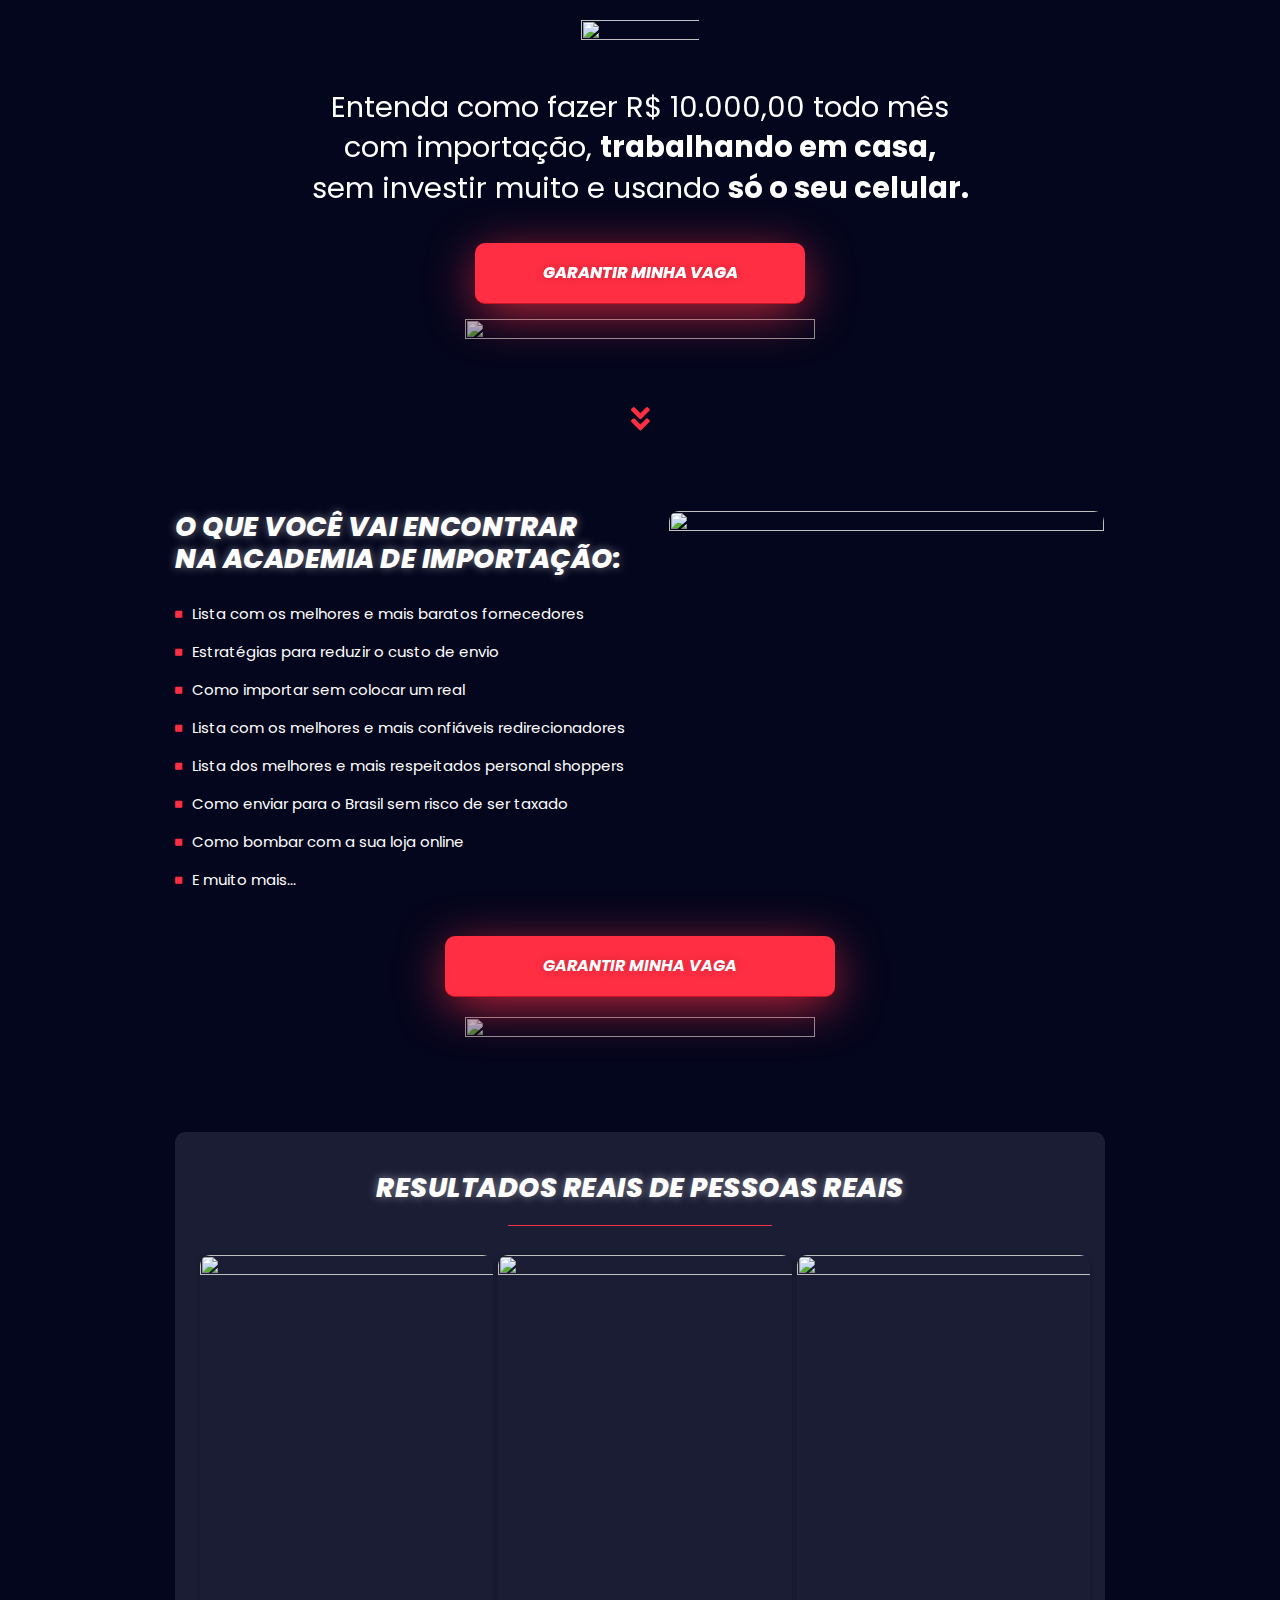
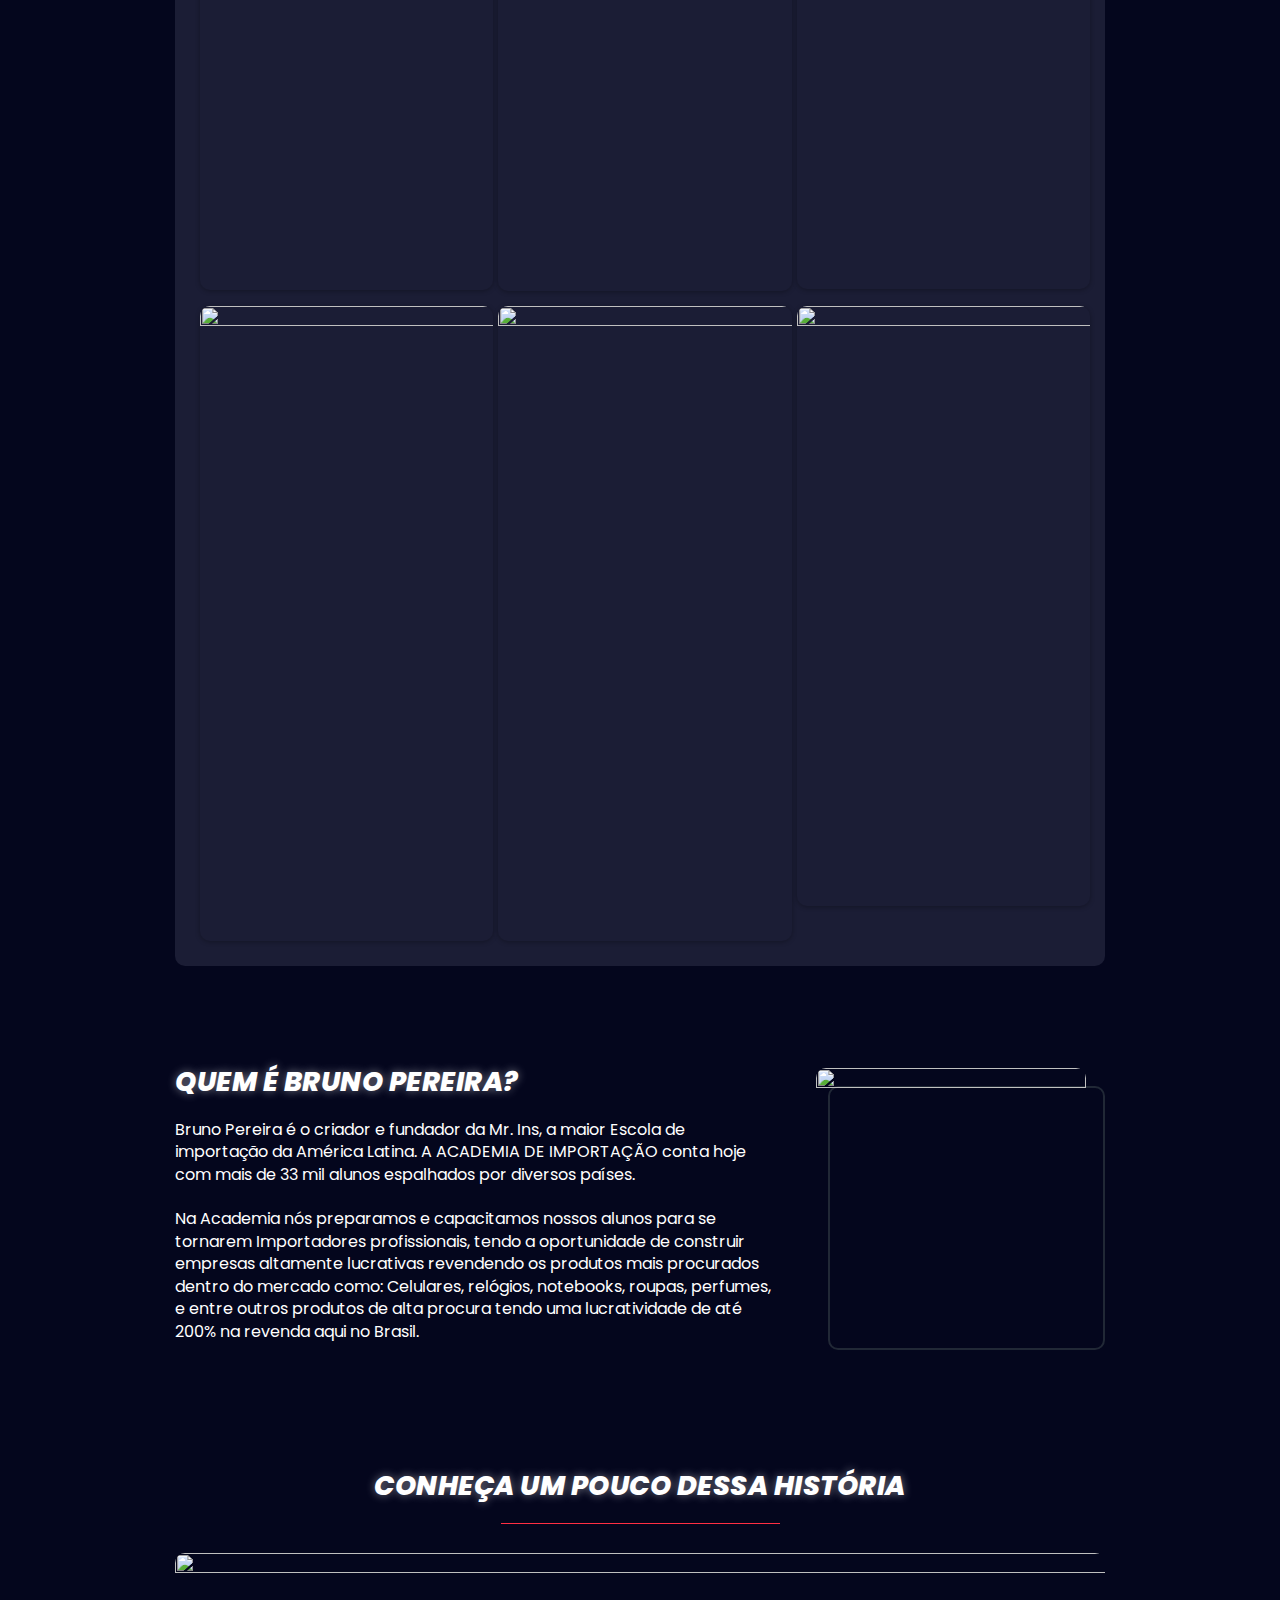
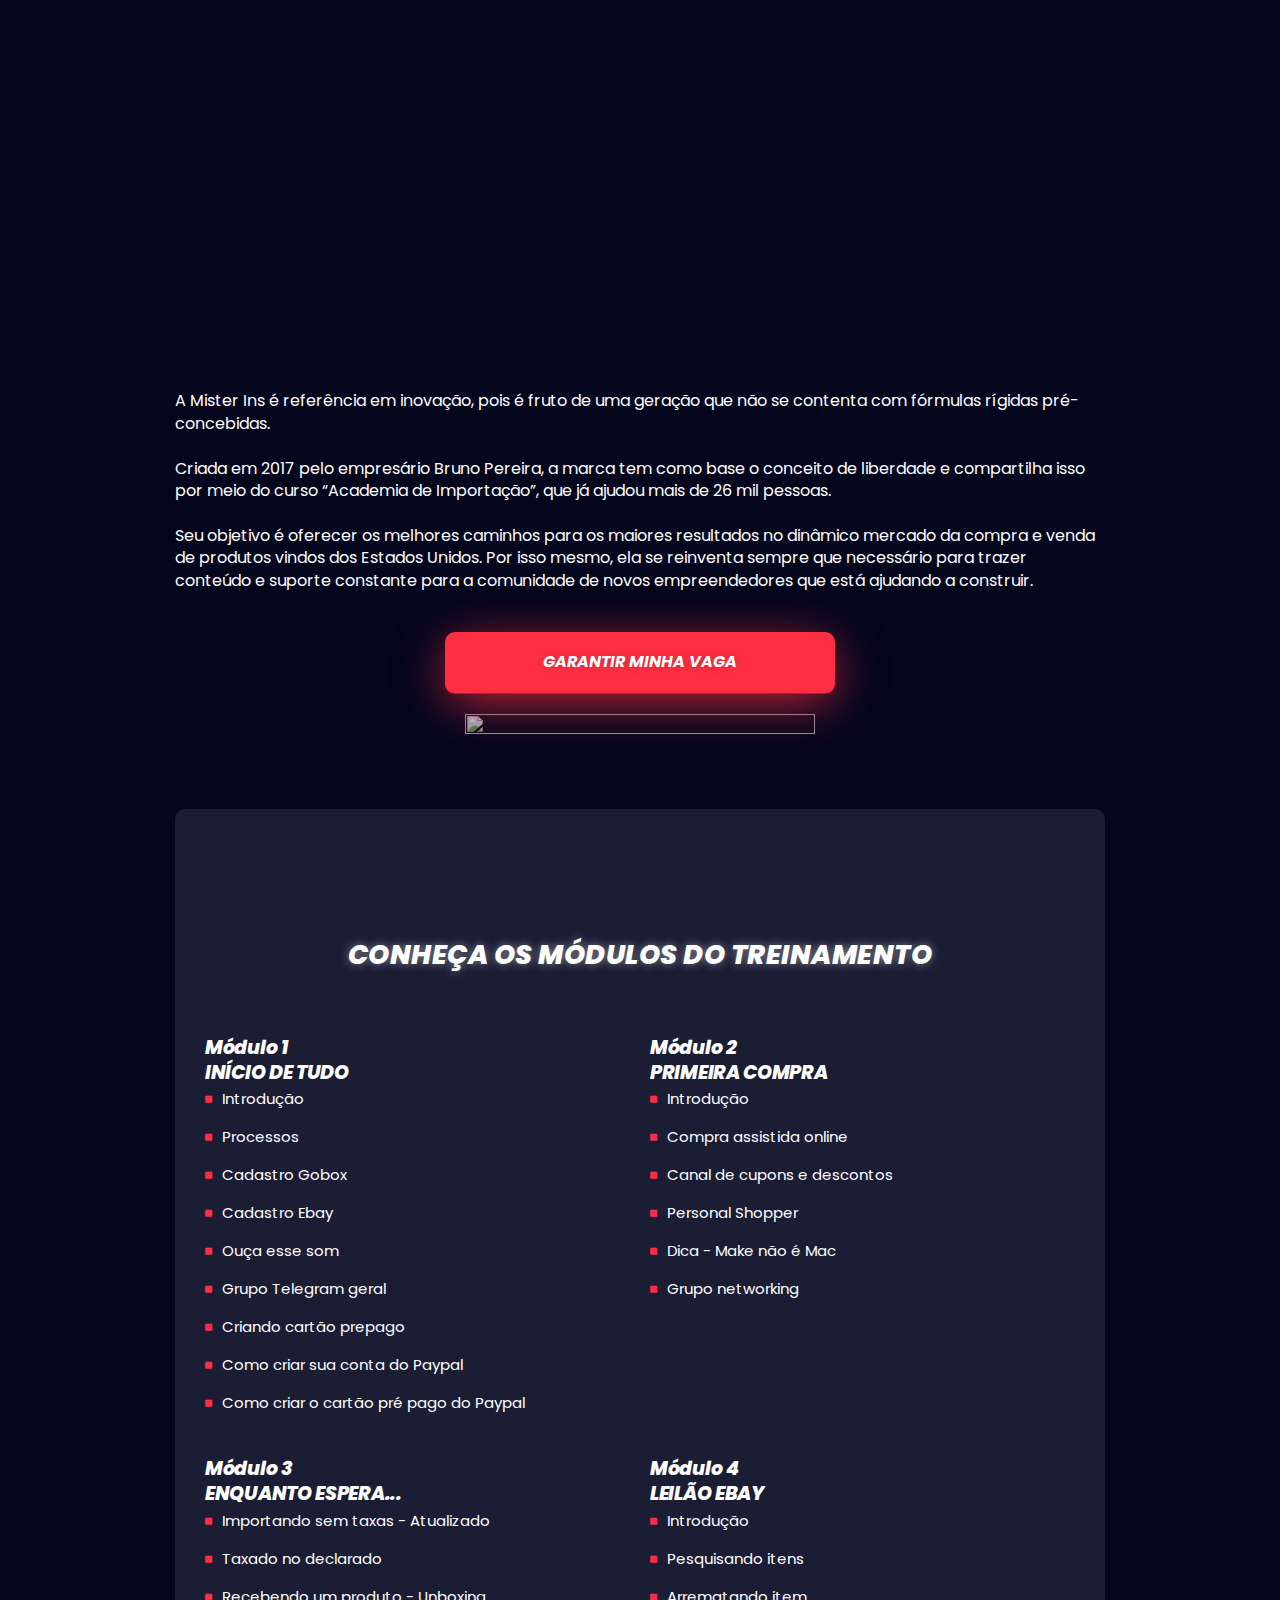
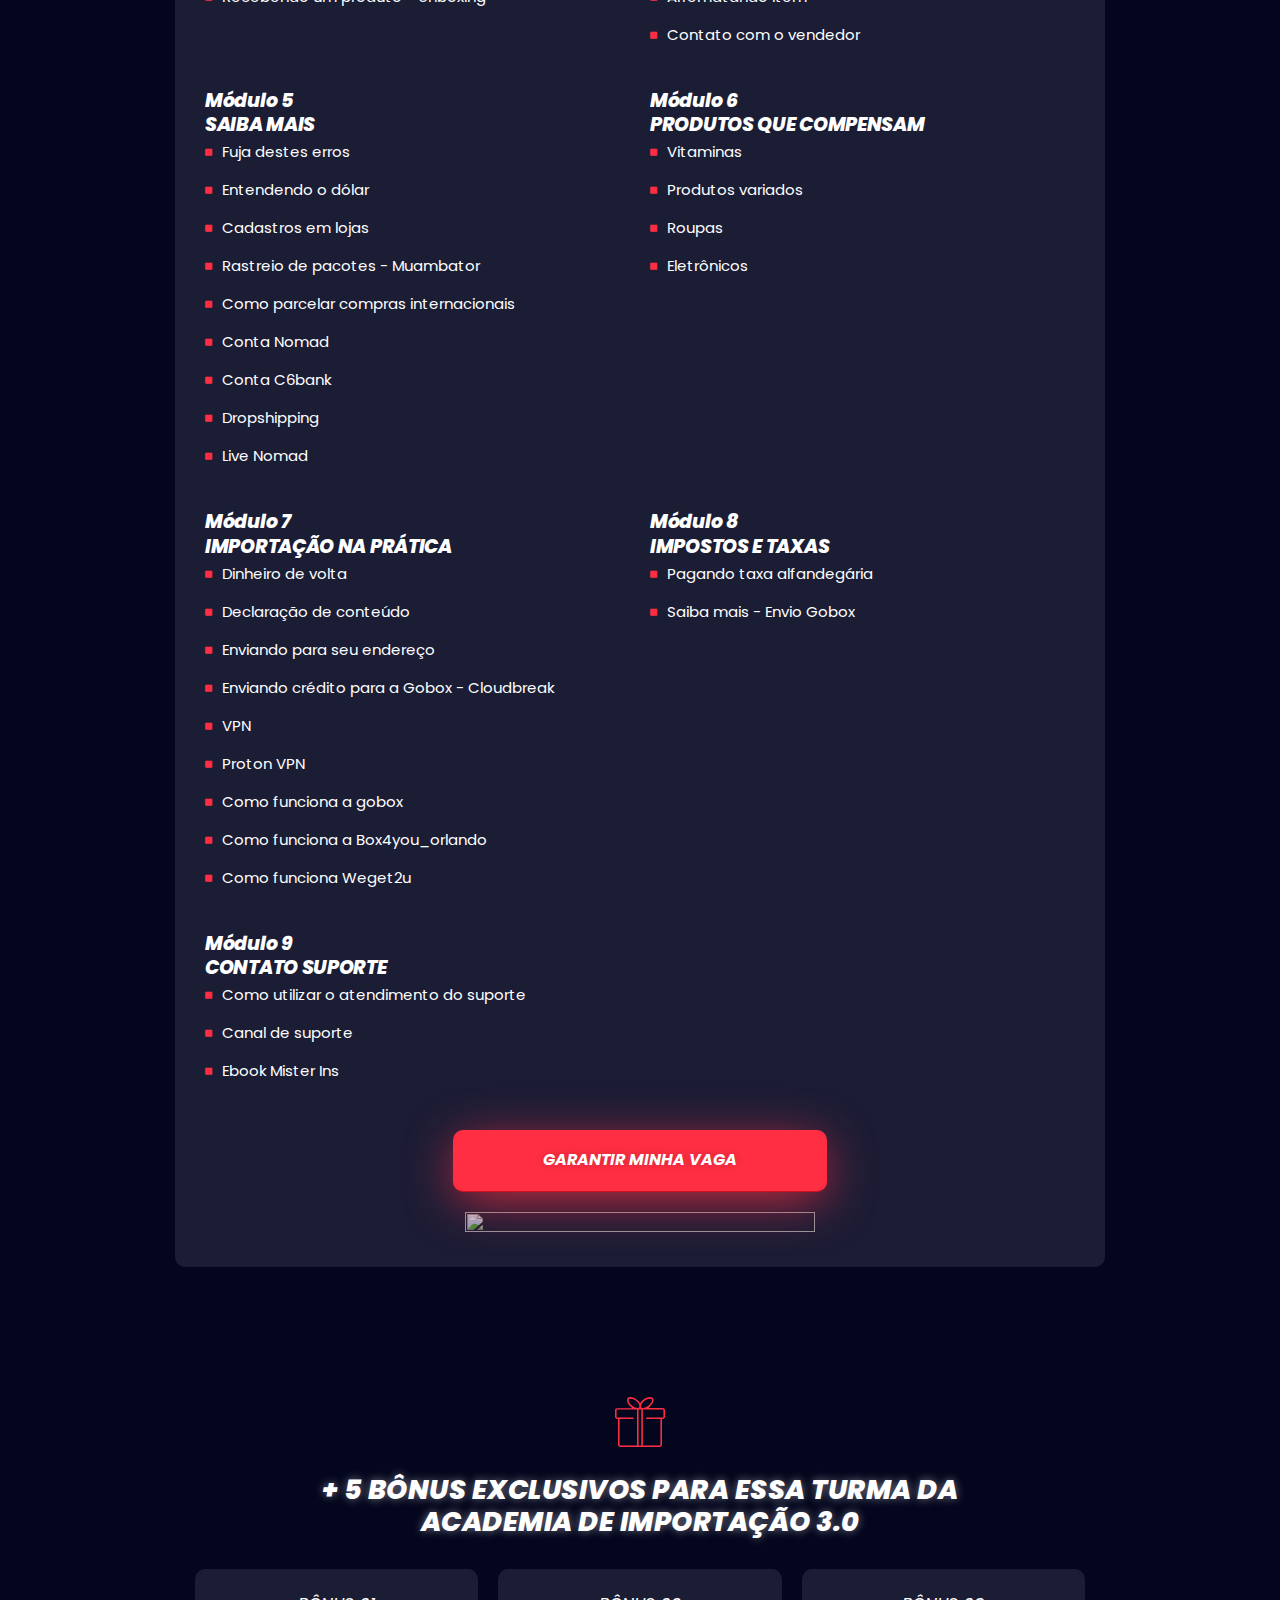
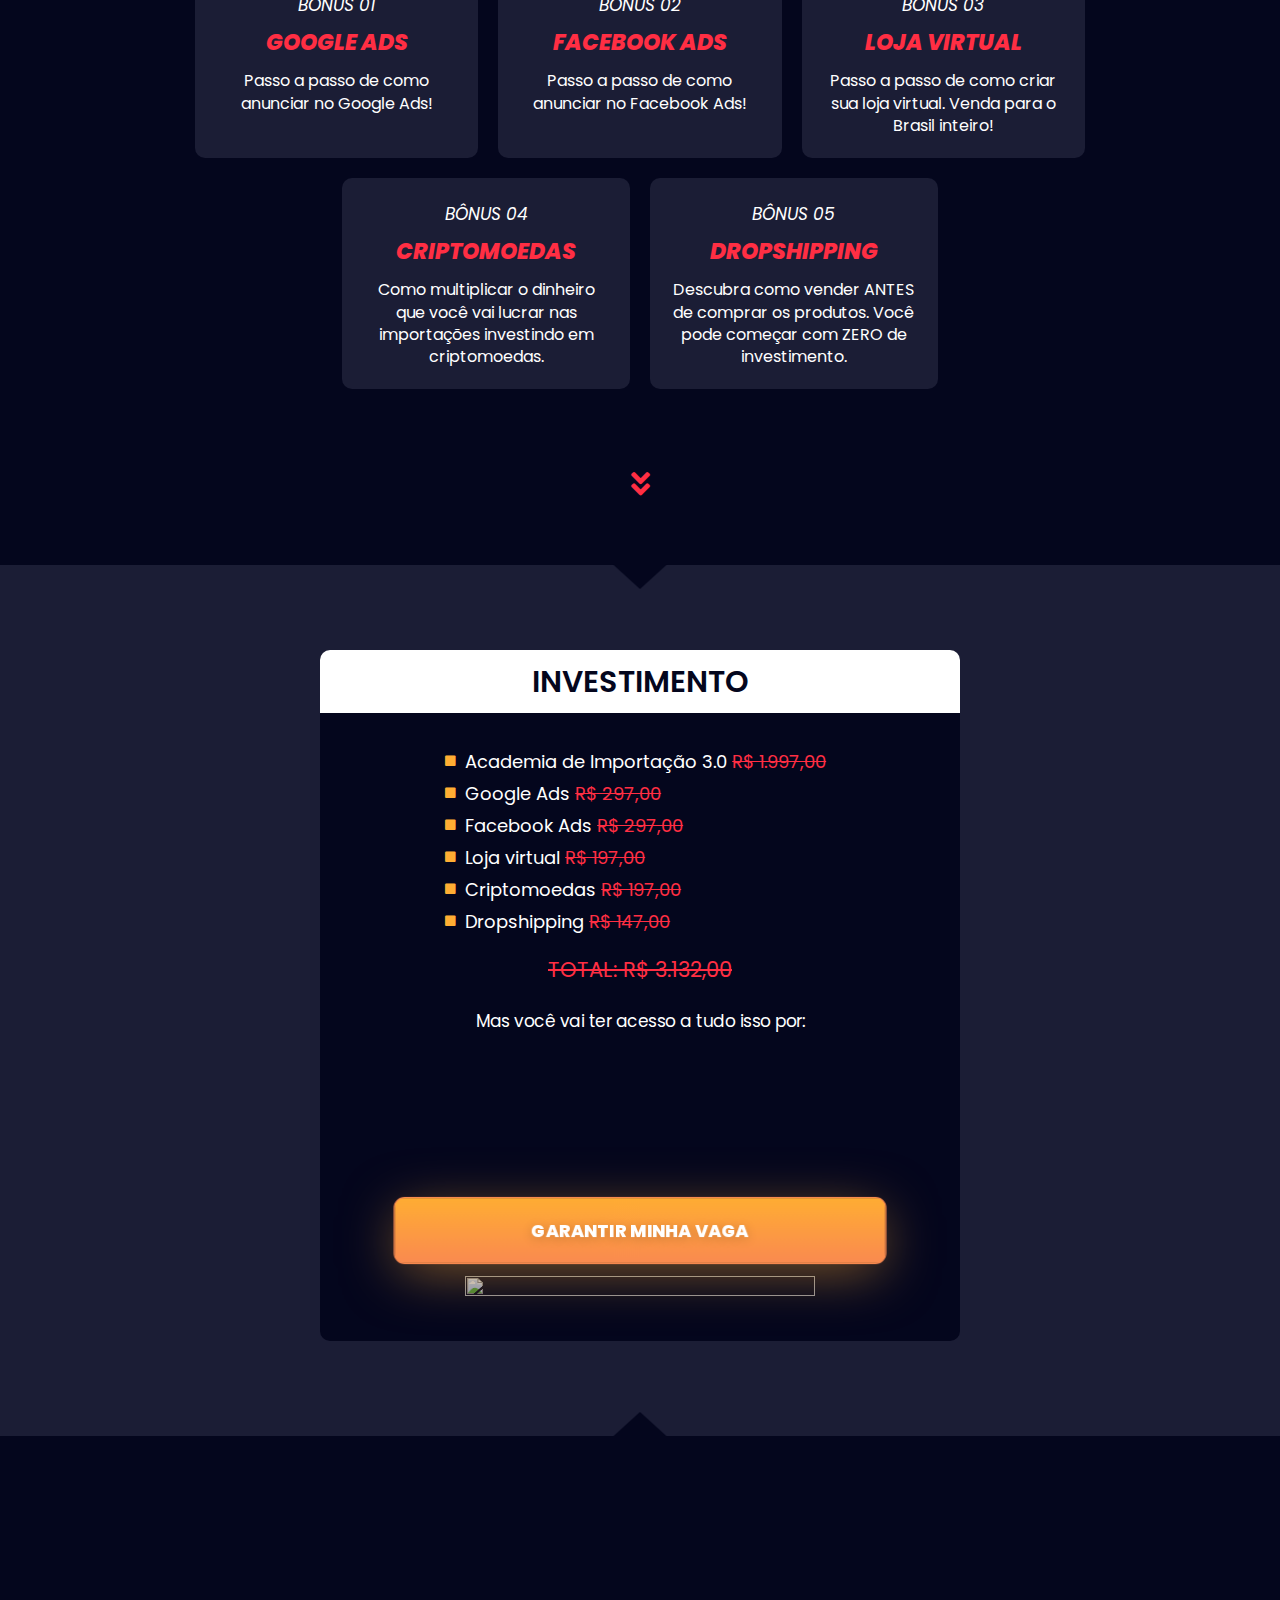
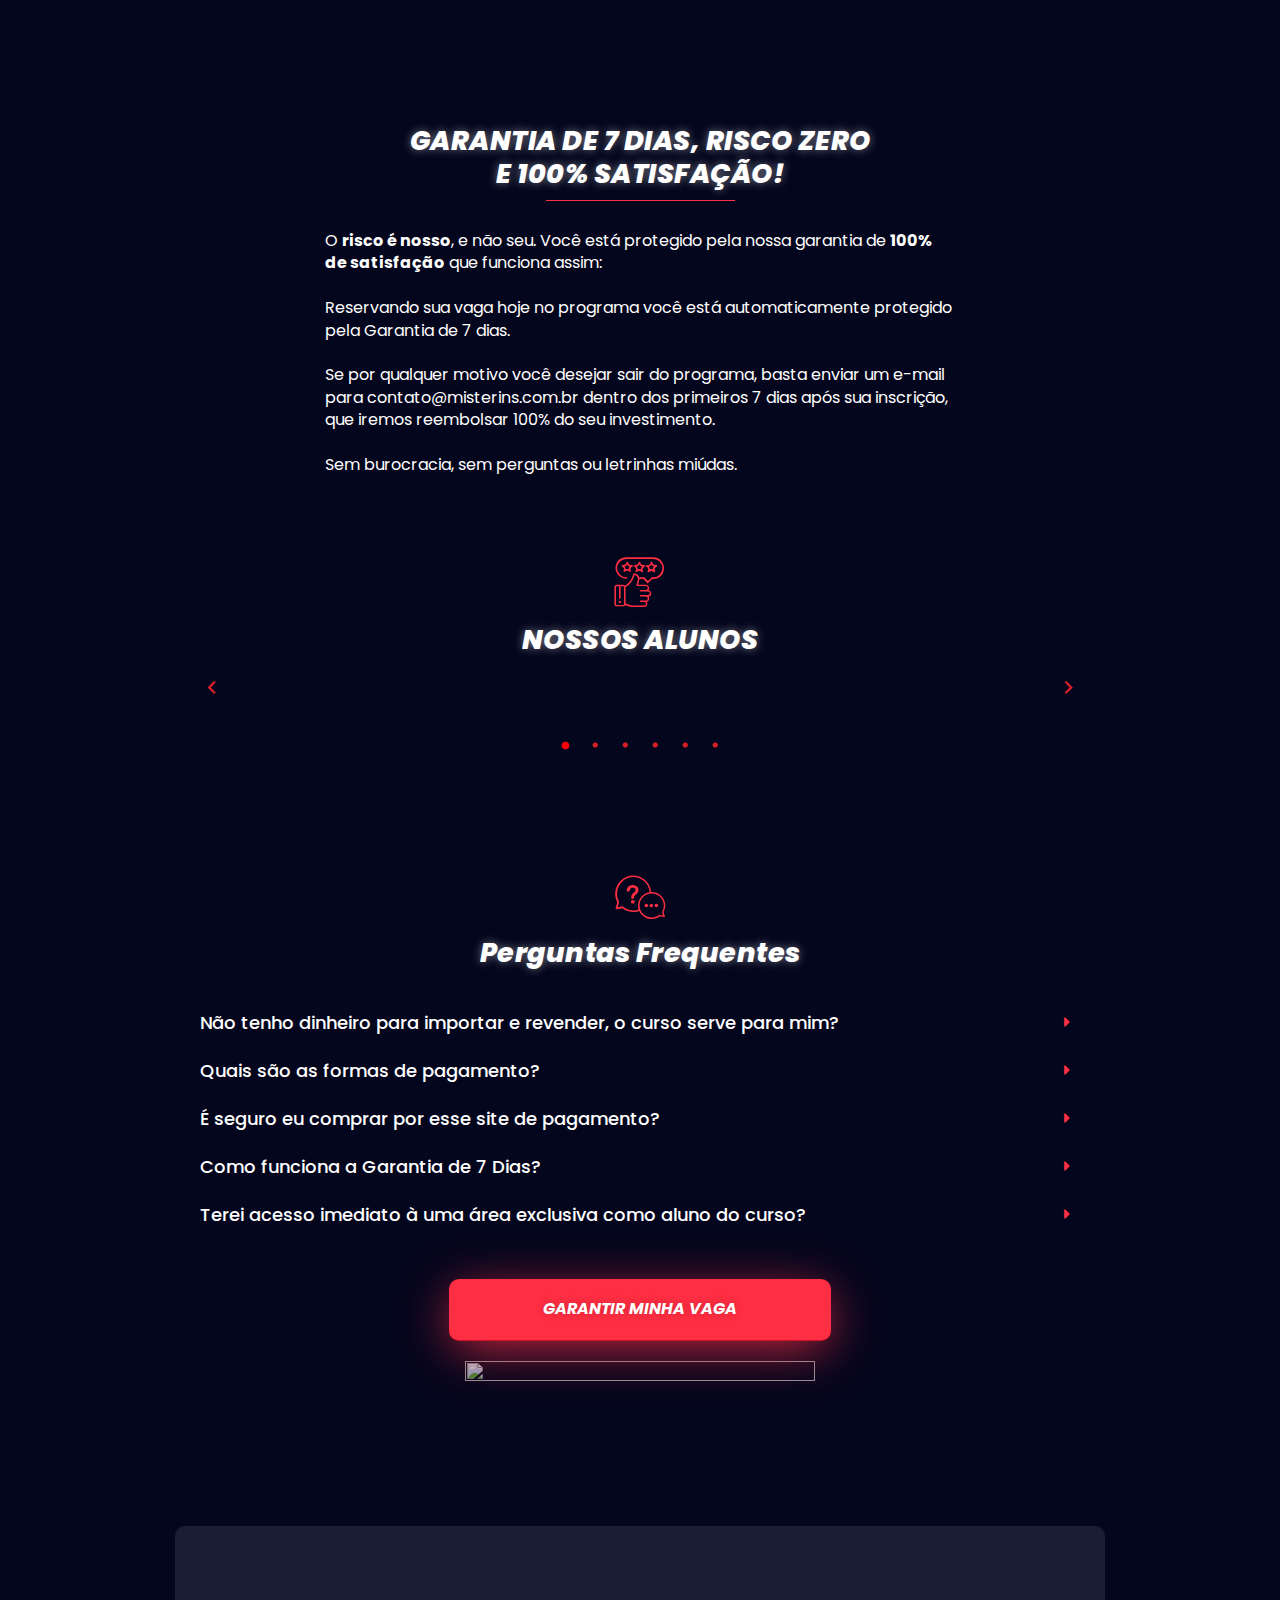
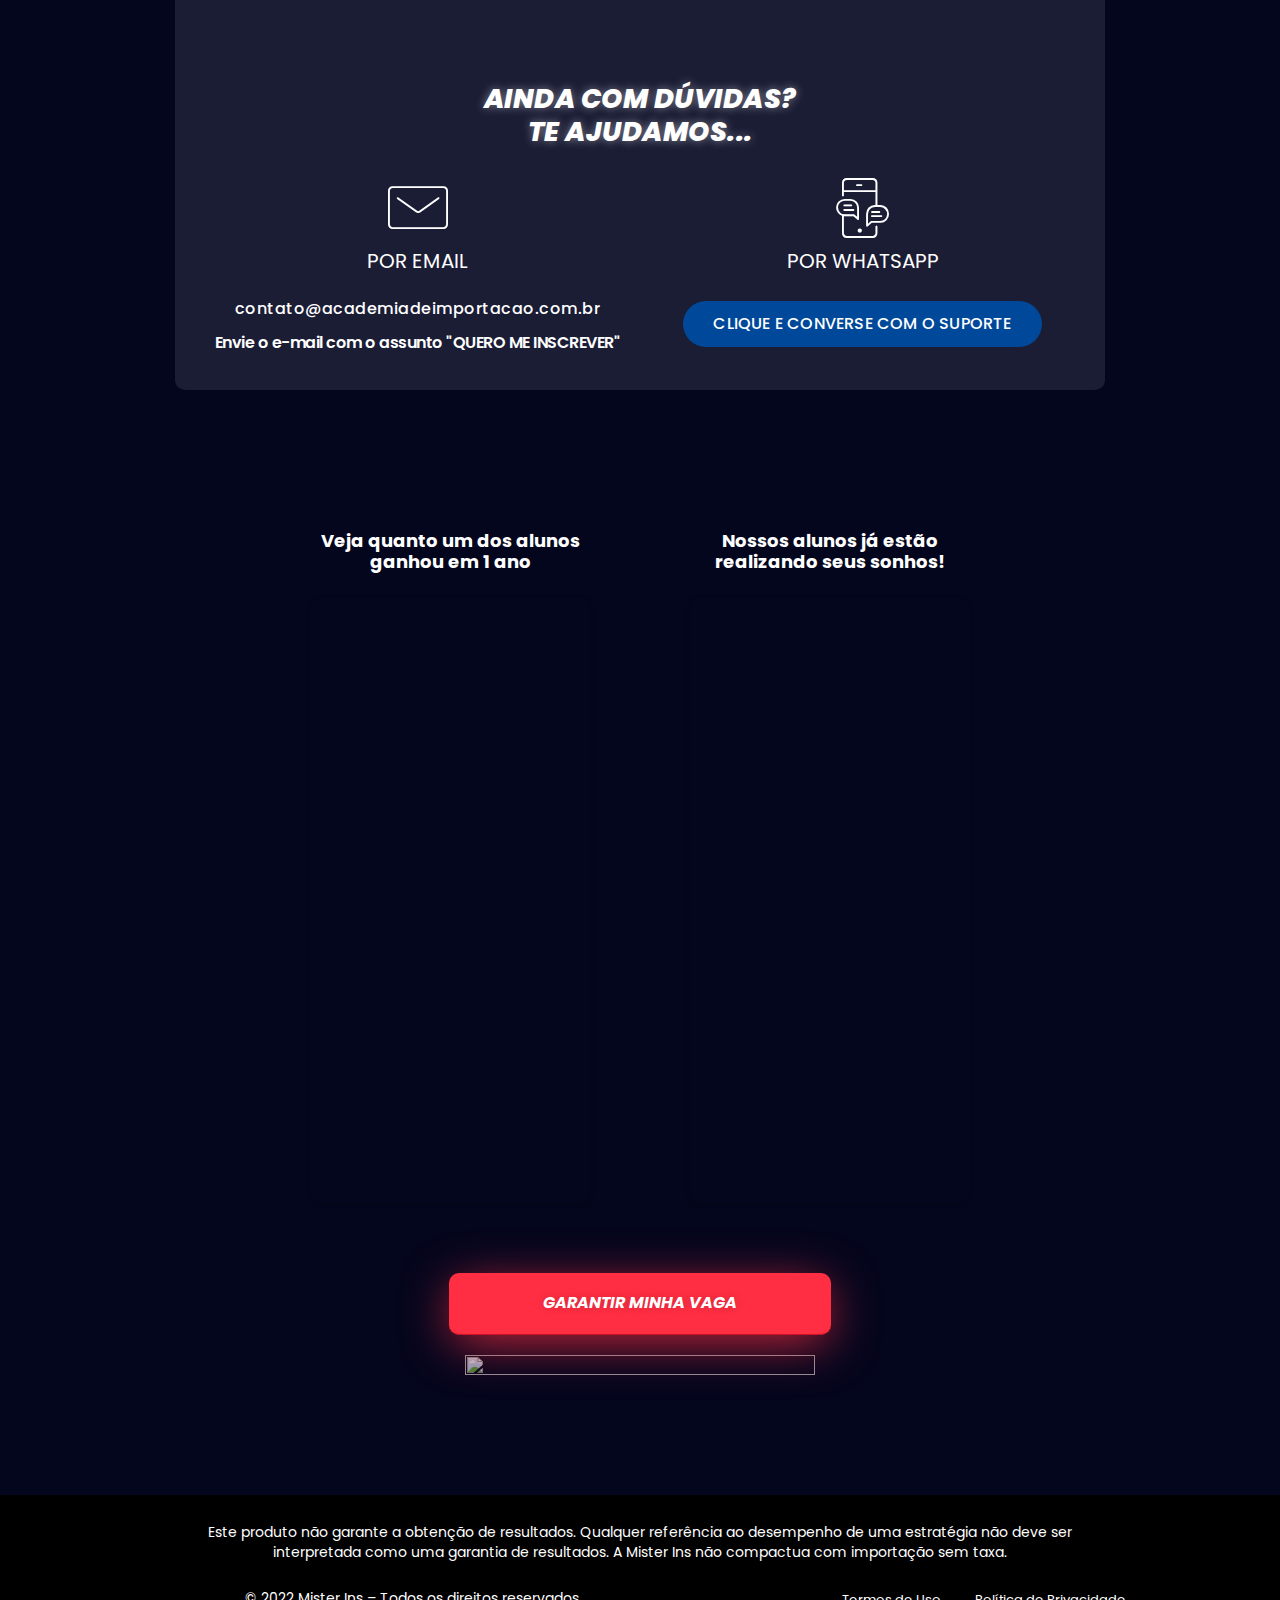
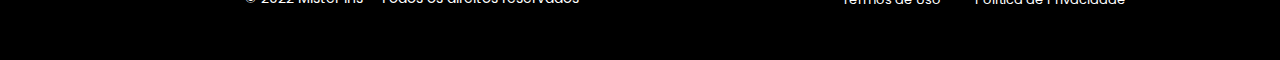
==== ACADEMIA-IMPORTACAO/index.html @ e6917fb0 "Update index.html" ====
<!DOCTYPE html> <html lang="pt-BR"> <head> 	<meta charset="UTF-8"> 		<meta name='robots' content='noindex, nofollow' />  	<!-- This site is optimized with the Yoast SEO plugin v18.9 - https://yoast.com/wordpress/plugins/seo/ --> 	<title>Academia de Importação</title> 	<meta name="description" content="Entenda como fazer R$ 10.000,00 todo mês com importação, trabalhando em casa, sem investir muito e usando só o seu celular." /> 	<meta property="og:locale" content="pt_BR" /> 	<meta property="og:type" content="article" /> 	<meta property="og:title" content="Academia de Importação" /> 	<meta property="og:description" content="Entenda como fazer R$ 10.000,00 todo mês com importação, trabalhando em casa, sem investir muito e usando só o seu celular." /> 	<meta property="og:url" content="https://licenciados.fornecedoresdaamerica.com.br/adi/" /> 	<meta property="og:site_name" content="Fornecedores da América" /> 	<meta property="article:modified_time" content="2022-05-25T14:55:01+00:00" /> 	<meta property="og:image" content="./images/imgDes-v2.png" /> 	<meta property="og:image:width" content="476" /> 	<meta property="og:image:height" content="249" /> 	<meta property="og:image:type" content="image/png" /> 	<meta name="twitter:card" content="summary_large_image" /> 	<meta name="twitter:label1" content="Est. tempo de leitura" /> 	<meta name="twitter:data1" content="15 minutos" /> 	<script type="application/ld+json" class="yoast-schema-graph">{"@context":"https://schema.org","@graph":[{"@type":"WebSite","@id":"https://licenciados.fornecedoresdaamerica.com.br/#website","url":"https://licenciados.fornecedoresdaamerica.com.br/","name":"Fornecedores da América","description":"","potentialAction":[{"@type":"SearchAction","target":{"@type":"EntryPoint","urlTemplate":"https://licenciados.fornecedoresdaamerica.com.br/?s={search_term_string}"},"query-input":"required name=search_term_string"}],"inLanguage":"pt-BR"},{"@type":"ImageObject","inLanguage":"pt-BR","@id":"https://licenciados.fornecedoresdaamerica.com.br/adi/#primaryimage","url":"https://licenciados.fornecedoresdaamerica.com.br/wp-content/uploads/2022/05/imgDes-v2.png","contentUrl":"https://licenciados.fornecedoresdaamerica.com.br/wp-content/uploads/2022/05/imgDes-v2.png","width":476,"height":249},{"@type":"WebPage","@id":"https://licenciados.fornecedoresdaamerica.com.br/adi/#webpage","url":"https://licenciados.fornecedoresdaamerica.com.br/adi/","name":"Academia de Importação","isPartOf":{"@id":"https://licenciados.fornecedoresdaamerica.com.br/#website"},"primaryImageOfPage":{"@id":"https://licenciados.fornecedoresdaamerica.com.br/adi/#primaryimage"},"datePublished":"2022-05-20T19:12:24+00:00","dateModified":"2022-05-25T14:55:01+00:00","description":"Entenda como fazer R$ 10.000,00 todo mês com importação, trabalhando em casa, sem investir muito e usando só o seu celular.","breadcrumb":{"@id":"https://licenciados.fornecedoresdaamerica.com.br/adi/#breadcrumb"},"inLanguage":"pt-BR","potentialAction":[{"@type":"ReadAction","target":["https://licenciados.fornecedoresdaamerica.com.br/adi/"]}]},{"@type":"BreadcrumbList","@id":"https://licenciados.fornecedoresdaamerica.com.br/adi/#breadcrumb","itemListElement":[{"@type":"ListItem","position":1,"name":"Início","item":"https://licenciados.fornecedoresdaamerica.com.br/"},{"@type":"ListItem","position":2,"name":"Academia de Importação 3.0"}]}]}</script> 	<!-- / Yoast SEO plugin. -->   <link rel='dns-prefetch' href='//s.w.org' /> <link rel="alternate" type="application/rss+xml" title="Feed para Fornecedores da América &raquo;" href="https://licenciados.fornecedoresdaamerica.com.br/feed/" /> <link rel="alternate" type="application/rss+xml" title="Feed de comentários para Fornecedores da América &raquo;" href="https://licenciados.fornecedoresdaamerica.com.br/comments/feed/" /> <script type="text/javascript">
window._wpemojiSettings = {"baseUrl":"https:\/\/s.w.org\/images\/core\/emoji\/14.0.0\/72x72\/","ext":".png","svgUrl":"https:\/\/s.w.org\/images\/core\/emoji\/14.0.0\/svg\/","svgExt":".svg","source":{"concatemoji":"https:\/\/licenciados.fornecedoresdaamerica.com.br\/wp-includes\/js\/wp-emoji-release.min.js?ver=6.0"}};
/*! This file is auto-generated */
!function(e,a,t){var n,r,o,i=a.createElement("canvas"),p=i.getContext&&i.getContext("2d");function s(e,t){var a=String.fromCharCode,e=(p.clearRect(0,0,i.width,i.height),p.fillText(a.apply(this,e),0,0),i.toDataURL());return p.clearRect(0,0,i.width,i.height),p.fillText(a.apply(this,t),0,0),e===i.toDataURL()}function c(e){var t=a.createElement("script");t.src=e,t.defer=t.type="text/javascript",a.getElementsByTagName("head")[0].appendChild(t)}for(o=Array("flag","emoji"),t.supports={everything:!0,everythingExceptFlag:!0},r=0;r<o.length;r++)t.supports[o[r]]=function(e){if(!p||!p.fillText)return!1;switch(p.textBaseline="top",p.font="600 32px Arial",e){case"flag":return s([127987,65039,8205,9895,65039],[127987,65039,8203,9895,65039])?!1:!s([55356,56826,55356,56819],[55356,56826,8203,55356,56819])&&!s([55356,57332,56128,56423,56128,56418,56128,56421,56128,56430,56128,56423,56128,56447],[55356,57332,8203,56128,56423,8203,56128,56418,8203,56128,56421,8203,56128,56430,8203,56128,56423,8203,56128,56447]);case"emoji":return!s([129777,127995,8205,129778,127999],[129777,127995,8203,129778,127999])}return!1}(o[r]),t.supports.everything=t.supports.everything&&t.supports[o[r]],"flag"!==o[r]&&(t.supports.everythingExceptFlag=t.supports.everythingExceptFlag&&t.supports[o[r]]);t.supports.everythingExceptFlag=t.supports.everythingExceptFlag&&!t.supports.flag,t.DOMReady=!1,t.readyCallback=function(){t.DOMReady=!0},t.supports.everything||(n=function(){t.readyCallback()},a.addEventListener?(a.addEventListener("DOMContentLoaded",n,!1),e.addEventListener("load",n,!1)):(e.attachEvent("onload",n),a.attachEvent("onreadystatechange",function(){"complete"===a.readyState&&t.readyCallback()})),(e=t.source||{}).concatemoji?c(e.concatemoji):e.wpemoji&&e.twemoji&&(c(e.twemoji),c(e.wpemoji)))}(window,document,window._wpemojiSettings);
</script> <style type="text/css"> img.wp-smiley, img.emoji { 	display: inline !important; 	border: none !important; 	box-shadow: none !important; 	height: 1em !important; 	width: 1em !important; 	margin: 0 0.07em !important; 	vertical-align: -0.1em !important; 	background: none !important; 	padding: 0 !important; } </style> 	<link rel='stylesheet' id='wp-block-library-css'  href='./css/dist-block-library-style.min.css' type='text/css' media='all' /> <style id='global-styles-inline-css' type='text/css'> body{--wp--preset--color--black: #000000;--wp--preset--color--cyan-bluish-gray: #abb8c3;--wp--preset--color--white: #ffffff;--wp--preset--color--pale-pink: #f78da7;--wp--preset--color--vivid-red: #cf2e2e;--wp--preset--color--luminous-vivid-orange: #ff6900;--wp--preset--color--luminous-vivid-amber: #fcb900;--wp--preset--color--light-green-cyan: #7bdcb5;--wp--preset--color--vivid-green-cyan: #00d084;--wp--preset--color--pale-cyan-blue: #8ed1fc;--wp--preset--color--vivid-cyan-blue: #0693e3;--wp--preset--color--vivid-purple: #9b51e0;--wp--preset--gradient--vivid-cyan-blue-to-vivid-purple: linear-gradient(135deg,rgba(6,147,227,1) 0%,rgb(155,81,224) 100%);--wp--preset--gradient--light-green-cyan-to-vivid-green-cyan: linear-gradient(135deg,rgb(122,220,180) 0%,rgb(0,208,130) 100%);--wp--preset--gradient--luminous-vivid-amber-to-luminous-vivid-orange: linear-gradient(135deg,rgba(252,185,0,1) 0%,rgba(255,105,0,1) 100%);--wp--preset--gradient--luminous-vivid-orange-to-vivid-red: linear-gradient(135deg,rgba(255,105,0,1) 0%,rgb(207,46,46) 100%);--wp--preset--gradient--very-light-gray-to-cyan-bluish-gray: linear-gradient(135deg,rgb(238,238,238) 0%,rgb(169,184,195) 100%);--wp--preset--gradient--cool-to-warm-spectrum: linear-gradient(135deg,rgb(74,234,220) 0%,rgb(151,120,209) 20%,rgb(207,42,186) 40%,rgb(238,44,130) 60%,rgb(251,105,98) 80%,rgb(254,248,76) 100%);--wp--preset--gradient--blush-light-purple: linear-gradient(135deg,rgb(255,206,236) 0%,rgb(152,150,240) 100%);--wp--preset--gradient--blush-bordeaux: linear-gradient(135deg,rgb(254,205,165) 0%,rgb(254,45,45) 50%,rgb(107,0,62) 100%);--wp--preset--gradient--luminous-dusk: linear-gradient(135deg,rgb(255,203,112) 0%,rgb(199,81,192) 50%,rgb(65,88,208) 100%);--wp--preset--gradient--pale-ocean: linear-gradient(135deg,rgb(255,245,203) 0%,rgb(182,227,212) 50%,rgb(51,167,181) 100%);--wp--preset--gradient--electric-grass: linear-gradient(135deg,rgb(202,248,128) 0%,rgb(113,206,126) 100%);--wp--preset--gradient--midnight: linear-gradient(135deg,rgb(2,3,129) 0%,rgb(40,116,252) 100%);--wp--preset--duotone--dark-grayscale: url('#wp-duotone-dark-grayscale');--wp--preset--duotone--grayscale: url('#wp-duotone-grayscale');--wp--preset--duotone--purple-yellow: url('#wp-duotone-purple-yellow');--wp--preset--duotone--blue-red: url('#wp-duotone-blue-red');--wp--preset--duotone--midnight: url('#wp-duotone-midnight');--wp--preset--duotone--magenta-yellow: url('#wp-duotone-magenta-yellow');--wp--preset--duotone--purple-green: url('#wp-duotone-purple-green');--wp--preset--duotone--blue-orange: url('#wp-duotone-blue-orange');--wp--preset--font-size--small: 13px;--wp--preset--font-size--medium: 20px;--wp--preset--font-size--large: 36px;--wp--preset--font-size--x-large: 42px;}.has-black-color{color: var(--wp--preset--color--black) !important;}.has-cyan-bluish-gray-color{color: var(--wp--preset--color--cyan-bluish-gray) !important;}.has-white-color{color: var(--wp--preset--color--white) !important;}.has-pale-pink-color{color: var(--wp--preset--color--pale-pink) !important;}.has-vivid-red-color{color: var(--wp--preset--color--vivid-red) !important;}.has-luminous-vivid-orange-color{color: var(--wp--preset--color--luminous-vivid-orange) !important;}.has-luminous-vivid-amber-color{color: var(--wp--preset--color--luminous-vivid-amber) !important;}.has-light-green-cyan-color{color: var(--wp--preset--color--light-green-cyan) !important;}.has-vivid-green-cyan-color{color: var(--wp--preset--color--vivid-green-cyan) !important;}.has-pale-cyan-blue-color{color: var(--wp--preset--color--pale-cyan-blue) !important;}.has-vivid-cyan-blue-color{color: var(--wp--preset--color--vivid-cyan-blue) !important;}.has-vivid-purple-color{color: var(--wp--preset--color--vivid-purple) !important;}.has-black-background-color{background-color: var(--wp--preset--color--black) !important;}.has-cyan-bluish-gray-background-color{background-color: var(--wp--preset--color--cyan-bluish-gray) !important;}.has-white-background-color{background-color: var(--wp--preset--color--white) !important;}.has-pale-pink-background-color{background-color: var(--wp--preset--color--pale-pink) !important;}.has-vivid-red-background-color{background-color: var(--wp--preset--color--vivid-red) !important;}.has-luminous-vivid-orange-background-color{background-color: var(--wp--preset--color--luminous-vivid-orange) !important;}.has-luminous-vivid-amber-background-color{background-color: var(--wp--preset--color--luminous-vivid-amber) !important;}.has-light-green-cyan-background-color{background-color: var(--wp--preset--color--light-green-cyan) !important;}.has-vivid-green-cyan-background-color{background-color: var(--wp--preset--color--vivid-green-cyan) !important;}.has-pale-cyan-blue-background-color{background-color: var(--wp--preset--color--pale-cyan-blue) !important;}.has-vivid-cyan-blue-background-color{background-color: var(--wp--preset--color--vivid-cyan-blue) !important;}.has-vivid-purple-background-color{background-color: var(--wp--preset--color--vivid-purple) !important;}.has-black-border-color{border-color: var(--wp--preset--color--black) !important;}.has-cyan-bluish-gray-border-color{border-color: var(--wp--preset--color--cyan-bluish-gray) !important;}.has-white-border-color{border-color: var(--wp--preset--color--white) !important;}.has-pale-pink-border-color{border-color: var(--wp--preset--color--pale-pink) !important;}.has-vivid-red-border-color{border-color: var(--wp--preset--color--vivid-red) !important;}.has-luminous-vivid-orange-border-color{border-color: var(--wp--preset--color--luminous-vivid-orange) !important;}.has-luminous-vivid-amber-border-color{border-color: var(--wp--preset--color--luminous-vivid-amber) !important;}.has-light-green-cyan-border-color{border-color: var(--wp--preset--color--light-green-cyan) !important;}.has-vivid-green-cyan-border-color{border-color: var(--wp--preset--color--vivid-green-cyan) !important;}.has-pale-cyan-blue-border-color{border-color: var(--wp--preset--color--pale-cyan-blue) !important;}.has-vivid-cyan-blue-border-color{border-color: var(--wp--preset--color--vivid-cyan-blue) !important;}.has-vivid-purple-border-color{border-color: var(--wp--preset--color--vivid-purple) !important;}.has-vivid-cyan-blue-to-vivid-purple-gradient-background{background: var(--wp--preset--gradient--vivid-cyan-blue-to-vivid-purple) !important;}.has-light-green-cyan-to-vivid-green-cyan-gradient-background{background: var(--wp--preset--gradient--light-green-cyan-to-vivid-green-cyan) !important;}.has-luminous-vivid-amber-to-luminous-vivid-orange-gradient-background{background: var(--wp--preset--gradient--luminous-vivid-amber-to-luminous-vivid-orange) !important;}.has-luminous-vivid-orange-to-vivid-red-gradient-background{background: var(--wp--preset--gradient--luminous-vivid-orange-to-vivid-red) !important;}.has-very-light-gray-to-cyan-bluish-gray-gradient-background{background: var(--wp--preset--gradient--very-light-gray-to-cyan-bluish-gray) !important;}.has-cool-to-warm-spectrum-gradient-background{background: var(--wp--preset--gradient--cool-to-warm-spectrum) !important;}.has-blush-light-purple-gradient-background{background: var(--wp--preset--gradient--blush-light-purple) !important;}.has-blush-bordeaux-gradient-background{background: var(--wp--preset--gradient--blush-bordeaux) !important;}.has-luminous-dusk-gradient-background{background: var(--wp--preset--gradient--luminous-dusk) !important;}.has-pale-ocean-gradient-background{background: var(--wp--preset--gradient--pale-ocean) !important;}.has-electric-grass-gradient-background{background: var(--wp--preset--gradient--electric-grass) !important;}.has-midnight-gradient-background{background: var(--wp--preset--gradient--midnight) !important;}.has-small-font-size{font-size: var(--wp--preset--font-size--small) !important;}.has-medium-font-size{font-size: var(--wp--preset--font-size--medium) !important;}.has-large-font-size{font-size: var(--wp--preset--font-size--large) !important;}.has-x-large-font-size{font-size: var(--wp--preset--font-size--x-large) !important;} </style> <link rel='stylesheet' id='hello-elementor-css'  href='./css/hello-elementor-style.min.css' type='text/css' media='all' /> <link rel='stylesheet' id='hello-elementor-theme-style-css'  href='./css/hello-elementor-theme.min.css' type='text/css' media='all' /> <link rel='stylesheet' id='elementor-icons-css'  href='./css/elementor-assets-lib-eicons-css-elementor-icons.min.css' type='text/css' media='all' /> <link rel='stylesheet' id='elementor-frontend-css'  href='./css/elementor-assets-css-frontend.min.css' type='text/css' media='all' /> <style id='elementor-frontend-inline-css' type='text/css'> @-webkit-keyframes ha_fadeIn{0%{opacity:0}to{opacity:1}}@keyframes ha_fadeIn{0%{opacity:0}to{opacity:1}}@-webkit-keyframes ha_zoomIn{0%{opacity:0;-webkit-transform:scale3d(.3,.3,.3);transform:scale3d(.3,.3,.3)}50%{opacity:1}}@keyframes ha_zoomIn{0%{opacity:0;-webkit-transform:scale3d(.3,.3,.3);transform:scale3d(.3,.3,.3)}50%{opacity:1}}@-webkit-keyframes ha_rollIn{0%{opacity:0;-webkit-transform:translate3d(-100%,0,0) rotate3d(0,0,1,-120deg);transform:translate3d(-100%,0,0) rotate3d(0,0,1,-120deg)}to{opacity:1}}@keyframes ha_rollIn{0%{opacity:0;-webkit-transform:translate3d(-100%,0,0) rotate3d(0,0,1,-120deg);transform:translate3d(-100%,0,0) rotate3d(0,0,1,-120deg)}to{opacity:1}}@-webkit-keyframes ha_bounce{0%,20%,53%,to{-webkit-animation-timing-function:cubic-bezier(.215,.61,.355,1);animation-timing-function:cubic-bezier(.215,.61,.355,1)}40%,43%{-webkit-transform:translate3d(0,-30px,0) scaleY(1.1);transform:translate3d(0,-30px,0) scaleY(1.1);-webkit-animation-timing-function:cubic-bezier(.755,.05,.855,.06);animation-timing-function:cubic-bezier(.755,.05,.855,.06)}70%{-webkit-transform:translate3d(0,-15px,0) scaleY(1.05);transform:translate3d(0,-15px,0) scaleY(1.05);-webkit-animation-timing-function:cubic-bezier(.755,.05,.855,.06);animation-timing-function:cubic-bezier(.755,.05,.855,.06)}80%{-webkit-transition-timing-function:cubic-bezier(.215,.61,.355,1);transition-timing-function:cubic-bezier(.215,.61,.355,1);-webkit-transform:translate3d(0,0,0) scaleY(.95);transform:translate3d(0,0,0) scaleY(.95)}90%{-webkit-transform:translate3d(0,-4px,0) scaleY(1.02);transform:translate3d(0,-4px,0) scaleY(1.02)}}@keyframes ha_bounce{0%,20%,53%,to{-webkit-animation-timing-function:cubic-bezier(.215,.61,.355,1);animation-timing-function:cubic-bezier(.215,.61,.355,1)}40%,43%{-webkit-transform:translate3d(0,-30px,0) scaleY(1.1);transform:translate3d(0,-30px,0) scaleY(1.1);-webkit-animation-timing-function:cubic-bezier(.755,.05,.855,.06);animation-timing-function:cubic-bezier(.755,.05,.855,.06)}70%{-webkit-transform:translate3d(0,-15px,0) scaleY(1.05);transform:translate3d(0,-15px,0) scaleY(1.05);-webkit-animation-timing-function:cubic-bezier(.755,.05,.855,.06);animation-timing-function:cubic-bezier(.755,.05,.855,.06)}80%{-webkit-transition-timing-function:cubic-bezier(.215,.61,.355,1);transition-timing-function:cubic-bezier(.215,.61,.355,1);-webkit-transform:translate3d(0,0,0) scaleY(.95);transform:translate3d(0,0,0) scaleY(.95)}90%{-webkit-transform:translate3d(0,-4px,0) scaleY(1.02);transform:translate3d(0,-4px,0) scaleY(1.02)}}@-webkit-keyframes ha_bounceIn{0%,20%,40%,60%,80%,to{-webkit-animation-timing-function:cubic-bezier(.215,.61,.355,1);animation-timing-function:cubic-bezier(.215,.61,.355,1)}0%{opacity:0;-webkit-transform:scale3d(.3,.3,.3);transform:scale3d(.3,.3,.3)}20%{-webkit-transform:scale3d(1.1,1.1,1.1);transform:scale3d(1.1,1.1,1.1)}40%{-webkit-transform:scale3d(.9,.9,.9);transform:scale3d(.9,.9,.9)}60%{opacity:1;-webkit-transform:scale3d(1.03,1.03,1.03);transform:scale3d(1.03,1.03,1.03)}80%{-webkit-transform:scale3d(.97,.97,.97);transform:scale3d(.97,.97,.97)}to{opacity:1}}@keyframes ha_bounceIn{0%,20%,40%,60%,80%,to{-webkit-animation-timing-function:cubic-bezier(.215,.61,.355,1);animation-timing-function:cubic-bezier(.215,.61,.355,1)}0%{opacity:0;-webkit-transform:scale3d(.3,.3,.3);transform:scale3d(.3,.3,.3)}20%{-webkit-transform:scale3d(1.1,1.1,1.1);transform:scale3d(1.1,1.1,1.1)}40%{-webkit-transform:scale3d(.9,.9,.9);transform:scale3d(.9,.9,.9)}60%{opacity:1;-webkit-transform:scale3d(1.03,1.03,1.03);transform:scale3d(1.03,1.03,1.03)}80%{-webkit-transform:scale3d(.97,.97,.97);transform:scale3d(.97,.97,.97)}to{opacity:1}}@-webkit-keyframes ha_flipInX{0%{opacity:0;-webkit-transform:perspective(400px) rotate3d(1,0,0,90deg);transform:perspective(400px) rotate3d(1,0,0,90deg);-webkit-animation-timing-function:ease-in;animation-timing-function:ease-in}40%{-webkit-transform:perspective(400px) rotate3d(1,0,0,-20deg);transform:perspective(400px) rotate3d(1,0,0,-20deg);-webkit-animation-timing-function:ease-in;animation-timing-function:ease-in}60%{opacity:1;-webkit-transform:perspective(400px) rotate3d(1,0,0,10deg);transform:perspective(400px) rotate3d(1,0,0,10deg)}80%{-webkit-transform:perspective(400px) rotate3d(1,0,0,-5deg);transform:perspective(400px) rotate3d(1,0,0,-5deg)}}@keyframes ha_flipInX{0%{opacity:0;-webkit-transform:perspective(400px) rotate3d(1,0,0,90deg);transform:perspective(400px) rotate3d(1,0,0,90deg);-webkit-animation-timing-function:ease-in;animation-timing-function:ease-in}40%{-webkit-transform:perspective(400px) rotate3d(1,0,0,-20deg);transform:perspective(400px) rotate3d(1,0,0,-20deg);-webkit-animation-timing-function:ease-in;animation-timing-function:ease-in}60%{opacity:1;-webkit-transform:perspective(400px) rotate3d(1,0,0,10deg);transform:perspective(400px) rotate3d(1,0,0,10deg)}80%{-webkit-transform:perspective(400px) rotate3d(1,0,0,-5deg);transform:perspective(400px) rotate3d(1,0,0,-5deg)}}@-webkit-keyframes ha_flipInY{0%{opacity:0;-webkit-transform:perspective(400px) rotate3d(0,1,0,90deg);transform:perspective(400px) rotate3d(0,1,0,90deg);-webkit-animation-timing-function:ease-in;animation-timing-function:ease-in}40%{-webkit-transform:perspective(400px) rotate3d(0,1,0,-20deg);transform:perspective(400px) rotate3d(0,1,0,-20deg);-webkit-animation-timing-function:ease-in;animation-timing-function:ease-in}60%{opacity:1;-webkit-transform:perspective(400px) rotate3d(0,1,0,10deg);transform:perspective(400px) rotate3d(0,1,0,10deg)}80%{-webkit-transform:perspective(400px) rotate3d(0,1,0,-5deg);transform:perspective(400px) rotate3d(0,1,0,-5deg)}}@keyframes ha_flipInY{0%{opacity:0;-webkit-transform:perspective(400px) rotate3d(0,1,0,90deg);transform:perspective(400px) rotate3d(0,1,0,90deg);-webkit-animation-timing-function:ease-in;animation-timing-function:ease-in}40%{-webkit-transform:perspective(400px) rotate3d(0,1,0,-20deg);transform:perspective(400px) rotate3d(0,1,0,-20deg);-webkit-animation-timing-function:ease-in;animation-timing-function:ease-in}60%{opacity:1;-webkit-transform:perspective(400px) rotate3d(0,1,0,10deg);transform:perspective(400px) rotate3d(0,1,0,10deg)}80%{-webkit-transform:perspective(400px) rotate3d(0,1,0,-5deg);transform:perspective(400px) rotate3d(0,1,0,-5deg)}}@-webkit-keyframes ha_swing{20%{-webkit-transform:rotate3d(0,0,1,15deg);transform:rotate3d(0,0,1,15deg)}40%{-webkit-transform:rotate3d(0,0,1,-10deg);transform:rotate3d(0,0,1,-10deg)}60%{-webkit-transform:rotate3d(0,0,1,5deg);transform:rotate3d(0,0,1,5deg)}80%{-webkit-transform:rotate3d(0,0,1,-5deg);transform:rotate3d(0,0,1,-5deg)}}@keyframes ha_swing{20%{-webkit-transform:rotate3d(0,0,1,15deg);transform:rotate3d(0,0,1,15deg)}40%{-webkit-transform:rotate3d(0,0,1,-10deg);transform:rotate3d(0,0,1,-10deg)}60%{-webkit-transform:rotate3d(0,0,1,5deg);transform:rotate3d(0,0,1,5deg)}80%{-webkit-transform:rotate3d(0,0,1,-5deg);transform:rotate3d(0,0,1,-5deg)}}@-webkit-keyframes ha_slideInDown{0%{visibility:visible;-webkit-transform:translate3d(0,-100%,0);transform:translate3d(0,-100%,0)}}@keyframes ha_slideInDown{0%{visibility:visible;-webkit-transform:translate3d(0,-100%,0);transform:translate3d(0,-100%,0)}}@-webkit-keyframes ha_slideInUp{0%{visibility:visible;-webkit-transform:translate3d(0,100%,0);transform:translate3d(0,100%,0)}}@keyframes ha_slideInUp{0%{visibility:visible;-webkit-transform:translate3d(0,100%,0);transform:translate3d(0,100%,0)}}@-webkit-keyframes ha_slideInLeft{0%{visibility:visible;-webkit-transform:translate3d(-100%,0,0);transform:translate3d(-100%,0,0)}}@keyframes ha_slideInLeft{0%{visibility:visible;-webkit-transform:translate3d(-100%,0,0);transform:translate3d(-100%,0,0)}}@-webkit-keyframes ha_slideInRight{0%{visibility:visible;-webkit-transform:translate3d(100%,0,0);transform:translate3d(100%,0,0)}}@keyframes ha_slideInRight{0%{visibility:visible;-webkit-transform:translate3d(100%,0,0);transform:translate3d(100%,0,0)}}.ha_fadeIn{-webkit-animation-name:ha_fadeIn;animation-name:ha_fadeIn}.ha_zoomIn{-webkit-animation-name:ha_zoomIn;animation-name:ha_zoomIn}.ha_rollIn{-webkit-animation-name:ha_rollIn;animation-name:ha_rollIn}.ha_bounce{-webkit-transform-origin:center bottom;-ms-transform-origin:center bottom;transform-origin:center bottom;-webkit-animation-name:ha_bounce;animation-name:ha_bounce}.ha_bounceIn{-webkit-animation-name:ha_bounceIn;animation-name:ha_bounceIn;-webkit-animation-duration:.75s;-webkit-animation-duration:calc(var(--animate-duration)*.75);animation-duration:.75s;animation-duration:calc(var(--animate-duration)*.75)}.ha_flipInX,.ha_flipInY{-webkit-animation-name:ha_flipInX;animation-name:ha_flipInX;-webkit-backface-visibility:visible!important;backface-visibility:visible!important}.ha_flipInY{-webkit-animation-name:ha_flipInY;animation-name:ha_flipInY}.ha_swing{-webkit-transform-origin:top center;-ms-transform-origin:top center;transform-origin:top center;-webkit-animation-name:ha_swing;animation-name:ha_swing}.ha_slideInDown{-webkit-animation-name:ha_slideInDown;animation-name:ha_slideInDown}.ha_slideInUp{-webkit-animation-name:ha_slideInUp;animation-name:ha_slideInUp}.ha_slideInLeft{-webkit-animation-name:ha_slideInLeft;animation-name:ha_slideInLeft}.ha_slideInRight{-webkit-animation-name:ha_slideInRight;animation-name:ha_slideInRight}.ha-css-transform-yes{-webkit-transition-duration:var(--ha-tfx-transition-duration, .2s);transition-duration:var(--ha-tfx-transition-duration, .2s);-webkit-transition-property:-webkit-transform;transition-property:transform;transition-property:transform,-webkit-transform;-webkit-transform:translate(var(--ha-tfx-translate-x, 0),var(--ha-tfx-translate-y, 0)) scale(var(--ha-tfx-scale-x, 1),var(--ha-tfx-scale-y, 1)) skew(var(--ha-tfx-skew-x, 0),var(--ha-tfx-skew-y, 0)) rotateX(var(--ha-tfx-rotate-x, 0)) rotateY(var(--ha-tfx-rotate-y, 0)) rotateZ(var(--ha-tfx-rotate-z, 0));transform:translate(var(--ha-tfx-translate-x, 0),var(--ha-tfx-translate-y, 0)) scale(var(--ha-tfx-scale-x, 1),var(--ha-tfx-scale-y, 1)) skew(var(--ha-tfx-skew-x, 0),var(--ha-tfx-skew-y, 0)) rotateX(var(--ha-tfx-rotate-x, 0)) rotateY(var(--ha-tfx-rotate-y, 0)) rotateZ(var(--ha-tfx-rotate-z, 0))}.ha-css-transform-yes:hover{-webkit-transform:translate(var(--ha-tfx-translate-x-hover, var(--ha-tfx-translate-x, 0)),var(--ha-tfx-translate-y-hover, var(--ha-tfx-translate-y, 0))) scale(var(--ha-tfx-scale-x-hover, var(--ha-tfx-scale-x, 1)),var(--ha-tfx-scale-y-hover, var(--ha-tfx-scale-y, 1))) skew(var(--ha-tfx-skew-x-hover, var(--ha-tfx-skew-x, 0)),var(--ha-tfx-skew-y-hover, var(--ha-tfx-skew-y, 0))) rotateX(var(--ha-tfx-rotate-x-hover, var(--ha-tfx-rotate-x, 0))) rotateY(var(--ha-tfx-rotate-y-hover, var(--ha-tfx-rotate-y, 0))) rotateZ(var(--ha-tfx-rotate-z-hover, var(--ha-tfx-rotate-z, 0)));transform:translate(var(--ha-tfx-translate-x-hover, var(--ha-tfx-translate-x, 0)),var(--ha-tfx-translate-y-hover, var(--ha-tfx-translate-y, 0))) scale(var(--ha-tfx-scale-x-hover, var(--ha-tfx-scale-x, 1)),var(--ha-tfx-scale-y-hover, var(--ha-tfx-scale-y, 1))) skew(var(--ha-tfx-skew-x-hover, var(--ha-tfx-skew-x, 0)),var(--ha-tfx-skew-y-hover, var(--ha-tfx-skew-y, 0))) rotateX(var(--ha-tfx-rotate-x-hover, var(--ha-tfx-rotate-x, 0))) rotateY(var(--ha-tfx-rotate-y-hover, var(--ha-tfx-rotate-y, 0))) rotateZ(var(--ha-tfx-rotate-z-hover, var(--ha-tfx-rotate-z, 0)))}.happy-addon>.elementor-widget-container{word-wrap:break-word;overflow-wrap:break-word}.happy-addon>.elementor-widget-container,.happy-addon>.elementor-widget-container *{-webkit-box-sizing:border-box;box-sizing:border-box}.happy-addon p:empty{display:none}.happy-addon .elementor-inline-editing{min-height:auto!important}.happy-addon-pro img{max-width:100%;height:auto;-o-object-fit:cover;object-fit:cover}.ha-screen-reader-text{position:absolute;overflow:hidden;clip:rect(1px,1px,1px,1px);margin:-1px;padding:0;width:1px;height:1px;border:0;word-wrap:normal!important;-webkit-clip-path:inset(50%);clip-path:inset(50%)}.ha-has-bg-overlay>.elementor-widget-container{position:relative;z-index:1}.ha-has-bg-overlay>.elementor-widget-container:before{position:absolute;top:0;left:0;z-index:-1;width:100%;height:100%;content:""}.ha-popup--is-enabled .ha-js-popup,.ha-popup--is-enabled .ha-js-popup img{cursor:-webkit-zoom-in!important;cursor:zoom-in!important}.mfp-wrap .mfp-arrow,.mfp-wrap .mfp-close{background-color:transparent}.mfp-wrap .mfp-arrow:focus,.mfp-wrap .mfp-close:focus{outline-width:thin}.ha-advanced-tooltip-enable{position:relative;cursor:pointer;--ha-tooltip-arrow-color:black;--ha-tooltip-arrow-distance:0}.ha-advanced-tooltip-enable .ha-advanced-tooltip-content{position:absolute;z-index:999;display:none;padding:5px 0;width:120px;height:auto;border-radius:6px;background-color:#000;color:#fff;text-align:center;opacity:0}.ha-advanced-tooltip-enable .ha-advanced-tooltip-content::after{position:absolute;border-width:5px;border-style:solid;content:""}.ha-advanced-tooltip-enable .ha-advanced-tooltip-content.no-arrow::after{visibility:hidden}.ha-advanced-tooltip-enable .ha-advanced-tooltip-content.show{display:inline-block;opacity:1}.ha-advanced-tooltip-enable.ha-advanced-tooltip-top .ha-advanced-tooltip-content,body[data-elementor-device-mode=tablet] .ha-advanced-tooltip-enable.ha-advanced-tooltip-tablet-top .ha-advanced-tooltip-content{top:unset;right:0;bottom:calc(101% + var(--ha-tooltip-arrow-distance));left:0;margin:0 auto}.ha-advanced-tooltip-enable.ha-advanced-tooltip-top .ha-advanced-tooltip-content::after,body[data-elementor-device-mode=tablet] .ha-advanced-tooltip-enable.ha-advanced-tooltip-tablet-top .ha-advanced-tooltip-content::after{top:100%;right:unset;bottom:unset;left:50%;border-color:var(--ha-tooltip-arrow-color) transparent transparent transparent;-webkit-transform:translateX(-50%);-ms-transform:translateX(-50%);transform:translateX(-50%)}.ha-advanced-tooltip-enable.ha-advanced-tooltip-bottom .ha-advanced-tooltip-content,body[data-elementor-device-mode=tablet] .ha-advanced-tooltip-enable.ha-advanced-tooltip-tablet-bottom .ha-advanced-tooltip-content{top:calc(101% + var(--ha-tooltip-arrow-distance));right:0;bottom:unset;left:0;margin:0 auto}.ha-advanced-tooltip-enable.ha-advanced-tooltip-bottom .ha-advanced-tooltip-content::after,body[data-elementor-device-mode=tablet] .ha-advanced-tooltip-enable.ha-advanced-tooltip-tablet-bottom .ha-advanced-tooltip-content::after{top:unset;right:unset;bottom:100%;left:50%;border-color:transparent transparent var(--ha-tooltip-arrow-color) transparent;-webkit-transform:translateX(-50%);-ms-transform:translateX(-50%);transform:translateX(-50%)}.ha-advanced-tooltip-enable.ha-advanced-tooltip-left .ha-advanced-tooltip-content,body[data-elementor-device-mode=tablet] .ha-advanced-tooltip-enable.ha-advanced-tooltip-tablet-left .ha-advanced-tooltip-content{top:50%;right:calc(101% + var(--ha-tooltip-arrow-distance));bottom:unset;left:unset;-webkit-transform:translateY(-50%);-ms-transform:translateY(-50%);transform:translateY(-50%)}.ha-advanced-tooltip-enable.ha-advanced-tooltip-left .ha-advanced-tooltip-content::after,body[data-elementor-device-mode=tablet] .ha-advanced-tooltip-enable.ha-advanced-tooltip-tablet-left .ha-advanced-tooltip-content::after{top:50%;right:unset;bottom:unset;left:100%;border-color:transparent transparent transparent var(--ha-tooltip-arrow-color);-webkit-transform:translateY(-50%);-ms-transform:translateY(-50%);transform:translateY(-50%)}.ha-advanced-tooltip-enable.ha-advanced-tooltip-right .ha-advanced-tooltip-content,body[data-elementor-device-mode=tablet] .ha-advanced-tooltip-enable.ha-advanced-tooltip-tablet-right .ha-advanced-tooltip-content{top:50%;right:unset;bottom:unset;left:calc(101% + var(--ha-tooltip-arrow-distance));-webkit-transform:translateY(-50%);-ms-transform:translateY(-50%);transform:translateY(-50%)}.ha-advanced-tooltip-enable.ha-advanced-tooltip-right .ha-advanced-tooltip-content::after,body[data-elementor-device-mode=tablet] .ha-advanced-tooltip-enable.ha-advanced-tooltip-tablet-right .ha-advanced-tooltip-content::after{top:50%;right:100%;bottom:unset;left:unset;border-color:transparent var(--ha-tooltip-arrow-color) transparent transparent;-webkit-transform:translateY(-50%);-ms-transform:translateY(-50%);transform:translateY(-50%)}body[data-elementor-device-mode=mobile] .ha-advanced-tooltip-enable.ha-advanced-tooltip-mobile-top .ha-advanced-tooltip-content{top:unset;right:0;bottom:calc(101% + var(--ha-tooltip-arrow-distance));left:0;margin:0 auto}body[data-elementor-device-mode=mobile] .ha-advanced-tooltip-enable.ha-advanced-tooltip-mobile-top .ha-advanced-tooltip-content::after{top:100%;right:unset;bottom:unset;left:50%;border-color:var(--ha-tooltip-arrow-color) transparent transparent transparent;-webkit-transform:translateX(-50%);-ms-transform:translateX(-50%);transform:translateX(-50%)}body[data-elementor-device-mode=mobile] .ha-advanced-tooltip-enable.ha-advanced-tooltip-mobile-bottom .ha-advanced-tooltip-content{top:calc(101% + var(--ha-tooltip-arrow-distance));right:0;bottom:unset;left:0;margin:0 auto}body[data-elementor-device-mode=mobile] .ha-advanced-tooltip-enable.ha-advanced-tooltip-mobile-bottom .ha-advanced-tooltip-content::after{top:unset;right:unset;bottom:100%;left:50%;border-color:transparent transparent var(--ha-tooltip-arrow-color) transparent;-webkit-transform:translateX(-50%);-ms-transform:translateX(-50%);transform:translateX(-50%)}body[data-elementor-device-mode=mobile] .ha-advanced-tooltip-enable.ha-advanced-tooltip-mobile-left .ha-advanced-tooltip-content{top:50%;right:calc(101% + var(--ha-tooltip-arrow-distance));bottom:unset;left:unset;-webkit-transform:translateY(-50%);-ms-transform:translateY(-50%);transform:translateY(-50%)}body[data-elementor-device-mode=mobile] .ha-advanced-tooltip-enable.ha-advanced-tooltip-mobile-left .ha-advanced-tooltip-content::after{top:50%;right:unset;bottom:unset;left:100%;border-color:transparent transparent transparent var(--ha-tooltip-arrow-color);-webkit-transform:translateY(-50%);-ms-transform:translateY(-50%);transform:translateY(-50%)}body[data-elementor-device-mode=mobile] .ha-advanced-tooltip-enable.ha-advanced-tooltip-mobile-right .ha-advanced-tooltip-content{top:50%;right:unset;bottom:unset;left:calc(101% + var(--ha-tooltip-arrow-distance));-webkit-transform:translateY(-50%);-ms-transform:translateY(-50%);transform:translateY(-50%)}body[data-elementor-device-mode=mobile] .ha-advanced-tooltip-enable.ha-advanced-tooltip-mobile-right .ha-advanced-tooltip-content::after{top:50%;right:100%;bottom:unset;left:unset;border-color:transparent var(--ha-tooltip-arrow-color) transparent transparent;-webkit-transform:translateY(-50%);-ms-transform:translateY(-50%);transform:translateY(-50%)}body.elementor-editor-active .happy-addon.ha-gravityforms .gform_wrapper{display:block!important} </style> <link rel='stylesheet' id='elementor-post-8-css'  href='./css/elementor-css-post-8.css' type='text/css' media='all' /> <link rel='stylesheet' id='elementor-pro-css'  href='./css/elementor-pro-assets-css-frontend.min.css' type='text/css' media='all' /> <link rel='stylesheet' id='font-awesome-5-all-css'  href='./css/elementor-assets-lib-font-awesome-css-all.min.css' type='text/css' media='all' /> <link rel='stylesheet' id='font-awesome-4-shim-css'  href='./css/elementor-assets-lib-font-awesome-css-v4-shims.min.css' type='text/css' media='all' /> <link rel='stylesheet' id='elementor-global-css'  href='./css/elementor-css-global.css' type='text/css' media='all' /> <link rel='stylesheet' id='elementor-post-1917-css'  href='./css/elementor-css-post-1917.css' type='text/css' media='all' /> <link rel='stylesheet' id='happy-icons-css'  href='./css/happy-elementor-addons-assets-fonts-style.min.css' type='text/css' media='all' /> <link rel='stylesheet' id='font-awesome-css'  href='./css/elementor-assets-lib-font-awesome-css-font-awesome.min.css' type='text/css' media='all' /> <link rel='stylesheet' id='slick-css'  href='./css/happy-elementor-addons-assets-vendor-slick-slick.css' type='text/css' media='all' /> <link rel='stylesheet' id='slick-theme-css'  href='./css/happy-elementor-addons-assets-vendor-slick-slick-theme.css' type='text/css' media='all' /> <link rel='stylesheet' id='happy-elementor-addons-1917-css'  href='./css/happyaddons-css-ha-1917.css' type='text/css' media='all' /> <link rel='stylesheet' id='google-fonts-1-css'  href='https://fonts.googleapis.com/css?family=Roboto%3A100%2C100italic%2C200%2C200italic%2C300%2C300italic%2C400%2C400italic%2C500%2C500italic%2C600%2C600italic%2C700%2C700italic%2C800%2C800italic%2C900%2C900italic%7CRoboto+Slab%3A100%2C100italic%2C200%2C200italic%2C300%2C300italic%2C400%2C400italic%2C500%2C500italic%2C600%2C600italic%2C700%2C700italic%2C800%2C800italic%2C900%2C900italic%7CPoppins%3A100%2C100italic%2C200%2C200italic%2C300%2C300italic%2C400%2C400italic%2C500%2C500italic%2C600%2C600italic%2C700%2C700italic%2C800%2C800italic%2C900%2C900italic&#038;display=auto&#038;ver=6.0' type='text/css' media='all' /> <link rel='stylesheet' id='elementor-icons-shared-0-css'  href='./css/elementor-assets-lib-font-awesome-css-fontawesome.min.css' type='text/css' media='all' /> <link rel='stylesheet' id='elementor-icons-fa-solid-css'  href='./css/elementor-assets-lib-font-awesome-css-solid.min.css' type='text/css' media='all' /> <link rel='stylesheet' id='elementor-icons-shared-1-css'  href='./css/happy-elementor-addons-assets-fonts-style.min.css' type='text/css' media='all' /> <link rel='stylesheet' id='elementor-icons-happy-icons-css'  href='./css/happy-elementor-addons-assets-fonts-style.min.css' type='text/css' media='all' />         <script>
            /* <![CDATA[ */
            var rcewpp = {
                "ajax_url":"https://licenciados.fornecedoresdaamerica.com.br/wp-admin/admin-ajax.php",
                "nonce": "2b203a1d58",
                "home_url": "https://licenciados.fornecedoresdaamerica.com.br/",
                "settings_icon": 'https://licenciados.fornecedoresdaamerica.com.br/wp-content/plugins/export-wp-page-to-static-html/admin/images/settings.png',
                "settings_hover_icon": 'https://licenciados.fornecedoresdaamerica.com.br/wp-content/plugins/export-wp-page-to-static-html/admin/images/settings_hover.png'
            };
            /* ]]\> */
        </script>         <script type='text/javascript' src='./js/elementor-assets-lib-font-awesome-js-v4-shims.min.js' id='font-awesome-4-shim-js'></script> <script type='text/javascript' src='./js/jquery-jquery.min.js' id='jquery-core-js'></script> <script type='text/javascript' src='./js/jquery-jquery-migrate.min.js' id='jquery-migrate-js'></script> <link rel="https://api.w.org/" href="https://licenciados.fornecedoresdaamerica.com.br/wp-json/" /><link rel="alternate" type="application/json" href="https://licenciados.fornecedoresdaamerica.com.br/wp-json/wp/v2/pages/1917" /><link rel="EditURI" type="application/rsd+xml" title="RSD" href="https://licenciados.fornecedoresdaamerica.com.br/xmlrpc.php?rsd" /> <link rel="wlwmanifest" type="application/wlwmanifest+xml" href="https://licenciados.fornecedoresdaamerica.com.br/wp-includes/wlwmanifest.xml" />  <meta name="generator" content="WordPress 6.0" /> <link rel='shortlink' href='https://licenciados.fornecedoresdaamerica.com.br/?p=1917' /> <link rel="alternate" type="application/json+oembed" href="https://licenciados.fornecedoresdaamerica.com.br/wp-json/oembed/1.0/embed?url=https%3A%2F%2Flicenciados.fornecedoresdaamerica.com.br%2Fadi%2F" /> <link rel="alternate" type="text/xml+oembed" href="https://licenciados.fornecedoresdaamerica.com.br/wp-json/oembed/1.0/embed?url=https%3A%2F%2Flicenciados.fornecedoresdaamerica.com.br%2Fadi%2F&#038;format=xml" /> <script>document.createElement( "picture" );if(!window.HTMLPictureElement && document.addEventListener) {window.addEventListener("DOMContentLoaded", function() {var s = document.createElement("script");s.src = "https://licenciados.fornecedoresdaamerica.com.br/wp-content/plugins/webp-express/js/picturefill.min.js";document.body.appendChild(s);});}</script><link rel="icon" href="./images/cropped-favicon-mrins-1-32x32.png" sizes="32x32" /> <link rel="icon" href="./images/cropped-favicon-mrins-1-192x192.png" sizes="192x192" /> <link rel="apple-touch-icon" href="https://licenciados.fornecedoresdaamerica.com.br/wp-content/uploads/2021/07/cropped-favicon-mrins-1-180x180.png" /> <meta name="msapplication-TileImage" content="https://licenciados.fornecedoresdaamerica.com.br/wp-content/uploads/2021/07/cropped-favicon-mrins-1-270x270.png" /> 	<meta name="viewport" content="width=device-width, initial-scale=1.0, viewport-fit=cover" />

        <!-- Meta Pixel Code -->
    <script>
      !function(f,b,e,v,n,t,s)
      {if(f.fbq)return;n=f.fbq=function(){n.callMethod?
      n.callMethod.apply(n,arguments):n.queue.push(arguments)};
      if(!f._fbq)f._fbq=n;n.push=n;n.loaded=!0;n.version='2.0';
      n.queue=[];t=b.createElement(e);t.async=!0;
      t.src=v;s=b.getElementsByTagName(e)[0];
      s.parentNode.insertBefore(t,s)}(window, document,'script',
      'https://connect.facebook.net/en_US/fbevents.js');
      fbq('init', '351559377078689');
      fbq('track', 'PageView');
    </script>
    <noscript><img height="1" width="1" style="display:none"
      src="https://www.facebook.com/tr?id=351559377078689&ev=PageView&noscript=1"
    /></noscript>
    <!-- End Meta Pixel Code -->
    <!-- Global site tag (gtag.js) - Google Analytics -->
    <script async src="https://www.googletagmanager.com/gtag/js?id=G-JXHP7VV6D7"></script>
    <script>
      window.dataLayer = window.dataLayer || [];
      function gtag(){dataLayer.push(arguments);}
      gtag('js', new Date());

      gtag('config', 'G-AQUI');
    </script>
    <!-- End Google -->
</head>
<body data-rsssl=1 class="page-template page-template-elementor_canvas page page-id-1917 wp-custom-logo elementor-default elementor-template-canvas elementor-kit-8 elementor-page elementor-page-1917"> 	<svg xmlns="http://www.w3.org/2000/svg" viewbox="0 0 0 0" width="0" height="0" focusable="false" role="none" style="visibility: hidden; position: absolute; left: -9999px; overflow: hidden;" ><defs><filter id="wp-duotone-dark-grayscale"><fecolormatrix color-interpolation-filters="sRGB" type="matrix" values=" .299 .587 .114 0 0 .299 .587 .114 0 0 .299 .587 .114 0 0 .299 .587 .114 0 0 " /><fecomponenttransfer color-interpolation-filters="sRGB" ><fefuncr type="table" tablevalues="0 0.49803921568627" /><fefuncg type="table" tablevalues="0 0.49803921568627" /><fefuncb type="table" tablevalues="0 0.49803921568627" /><fefunca type="table" tablevalues="1 1" /></fecomponenttransfer><fecomposite in2="SourceGraphic" operator="in" /></filter></defs></svg><svg xmlns="http://www.w3.org/2000/svg" viewbox="0 0 0 0" width="0" height="0" focusable="false" role="none" style="visibility: hidden; position: absolute; left: -9999px; overflow: hidden;" ><defs><filter id="wp-duotone-grayscale"><fecolormatrix color-interpolation-filters="sRGB" type="matrix" values=" .299 .587 .114 0 0 .299 .587 .114 0 0 .299 .587 .114 0 0 .299 .587 .114 0 0 " /><fecomponenttransfer color-interpolation-filters="sRGB" ><fefuncr type="table" tablevalues="0 1" /><fefuncg type="table" tablevalues="0 1" /><fefuncb type="table" tablevalues="0 1" /><fefunca type="table" tablevalues="1 1" /></fecomponenttransfer><fecomposite in2="SourceGraphic" operator="in" /></filter></defs></svg><svg xmlns="http://www.w3.org/2000/svg" viewbox="0 0 0 0" width="0" height="0" focusable="false" role="none" style="visibility: hidden; position: absolute; left: -9999px; overflow: hidden;" ><defs><filter id="wp-duotone-purple-yellow"><fecolormatrix color-interpolation-filters="sRGB" type="matrix" values=" .299 .587 .114 0 0 .299 .587 .114 0 0 .299 .587 .114 0 0 .299 .587 .114 0 0 " /><fecomponenttransfer color-interpolation-filters="sRGB" ><fefuncr type="table" tablevalues="0.54901960784314 0.98823529411765" /><fefuncg type="table" tablevalues="0 1" /><fefuncb type="table" tablevalues="0.71764705882353 0.25490196078431" /><fefunca type="table" tablevalues="1 1" /></fecomponenttransfer><fecomposite in2="SourceGraphic" operator="in" /></filter></defs></svg><svg xmlns="http://www.w3.org/2000/svg" viewbox="0 0 0 0" width="0" height="0" focusable="false" role="none" style="visibility: hidden; position: absolute; left: -9999px; overflow: hidden;" ><defs><filter id="wp-duotone-blue-red"><fecolormatrix color-interpolation-filters="sRGB" type="matrix" values=" .299 .587 .114 0 0 .299 .587 .114 0 0 .299 .587 .114 0 0 .299 .587 .114 0 0 " /><fecomponenttransfer color-interpolation-filters="sRGB" ><fefuncr type="table" tablevalues="0 1" /><fefuncg type="table" tablevalues="0 0.27843137254902" /><fefuncb type="table" tablevalues="0.5921568627451 0.27843137254902" /><fefunca type="table" tablevalues="1 1" /></fecomponenttransfer><fecomposite in2="SourceGraphic" operator="in" /></filter></defs></svg><svg xmlns="http://www.w3.org/2000/svg" viewbox="0 0 0 0" width="0" height="0" focusable="false" role="none" style="visibility: hidden; position: absolute; left: -9999px; overflow: hidden;" ><defs><filter id="wp-duotone-midnight"><fecolormatrix color-interpolation-filters="sRGB" type="matrix" values=" .299 .587 .114 0 0 .299 .587 .114 0 0 .299 .587 .114 0 0 .299 .587 .114 0 0 " /><fecomponenttransfer color-interpolation-filters="sRGB" ><fefuncr type="table" tablevalues="0 0" /><fefuncg type="table" tablevalues="0 0.64705882352941" /><fefuncb type="table" tablevalues="0 1" /><fefunca type="table" tablevalues="1 1" /></fecomponenttransfer><fecomposite in2="SourceGraphic" operator="in" /></filter></defs></svg><svg xmlns="http://www.w3.org/2000/svg" viewbox="0 0 0 0" width="0" height="0" focusable="false" role="none" style="visibility: hidden; position: absolute; left: -9999px; overflow: hidden;" ><defs><filter id="wp-duotone-magenta-yellow"><fecolormatrix color-interpolation-filters="sRGB" type="matrix" values=" .299 .587 .114 0 0 .299 .587 .114 0 0 .299 .587 .114 0 0 .299 .587 .114 0 0 " /><fecomponenttransfer color-interpolation-filters="sRGB" ><fefuncr type="table" tablevalues="0.78039215686275 1" /><fefuncg type="table" tablevalues="0 0.94901960784314" /><fefuncb type="table" tablevalues="0.35294117647059 0.47058823529412" /><fefunca type="table" tablevalues="1 1" /></fecomponenttransfer><fecomposite in2="SourceGraphic" operator="in" /></filter></defs></svg><svg xmlns="http://www.w3.org/2000/svg" viewbox="0 0 0 0" width="0" height="0" focusable="false" role="none" style="visibility: hidden; position: absolute; left: -9999px; overflow: hidden;" ><defs><filter id="wp-duotone-purple-green"><fecolormatrix color-interpolation-filters="sRGB" type="matrix" values=" .299 .587 .114 0 0 .299 .587 .114 0 0 .299 .587 .114 0 0 .299 .587 .114 0 0 " /><fecomponenttransfer color-interpolation-filters="sRGB" ><fefuncr type="table" tablevalues="0.65098039215686 0.40392156862745" /><fefuncg type="table" tablevalues="0 1" /><fefuncb type="table" tablevalues="0.44705882352941 0.4" /><fefunca type="table" tablevalues="1 1" /></fecomponenttransfer><fecomposite in2="SourceGraphic" operator="in" /></filter></defs></svg><svg xmlns="http://www.w3.org/2000/svg" viewbox="0 0 0 0" width="0" height="0" focusable="false" role="none" style="visibility: hidden; position: absolute; left: -9999px; overflow: hidden;" ><defs><filter id="wp-duotone-blue-orange"><fecolormatrix color-interpolation-filters="sRGB" type="matrix" values=" .299 .587 .114 0 0 .299 .587 .114 0 0 .299 .587 .114 0 0 .299 .587 .114 0 0 " /><fecomponenttransfer color-interpolation-filters="sRGB" ><fefuncr type="table" tablevalues="0.098039215686275 1" /><fefuncg type="table" tablevalues="0 0.66274509803922" /><fefuncb type="table" tablevalues="0.84705882352941 0.41960784313725" /><fefunca type="table" tablevalues="1 1" /></fecomponenttransfer><fecomposite in2="SourceGraphic" operator="in" /></filter></defs></svg>		<div data-elementor-type="wp-page" data-elementor-id="1917" class="elementor elementor-1917"> 									<section class="elementor-section elementor-top-section elementor-element elementor-element-29b90fb4 elementor-section-boxed elementor-section-height-default elementor-section-height-default" data-id="29b90fb4" data-element_type="section" data-settings="{&quot;background_background&quot;:&quot;classic&quot;,&quot;_ha_eqh_enable&quot;:false}"> 							<div class="elementor-background-overlay"></div> 							<div class="elementor-container elementor-column-gap-default"> 					<div class="elementor-column elementor-col-100 elementor-top-column elementor-element elementor-element-3093419" data-id="3093419" data-element_type="column"> 			<div class="elementor-widget-wrap elementor-element-populated"> 								<div class="elementor-element elementor-element-6d111fd7 elementor-widget elementor-widget-image" data-id="6d111fd7" data-element_type="widget" data-widget_type="image.default"> 				<div class="elementor-widget-container"> 															<picture><source srcset="https://licenciados.fornecedoresdaamerica.com.br/wp-content/webp-express/webp-images/uploads/2022/05/logo-academia-de-importacao-branco.png.webp 900w, https://licenciados.fornecedoresdaamerica.com.br/wp-content/webp-express/webp-images/uploads/2022/05/logo-academia-de-importacao-branco-300x130.png.webp 300w, https://licenciados.fornecedoresdaamerica.com.br/wp-content/webp-express/webp-images/uploads/2022/05/logo-academia-de-importacao-branco-768x334.png.webp 768w" sizes="(max-width: 800px) 100vw, 800px" type="image/webp"><img width="800" height="348" src="./images/logo-academia-de-importacao-branco.png" class="attachment-large size-large webpexpress-processed" alt="" loading="lazy" srcset="./images/logo-academia-de-importacao-branco.png 900w, ./images/logo-academia-de-importacao-branco-300x130.png 300w, ./images/logo-academia-de-importacao-branco-768x334.png 768w" sizes="(max-width: 800px) 100vw, 800px"></picture>															</div> 				</div> 				<div class="elementor-element elementor-element-1b396af elementor-widget elementor-widget-heading" data-id="1b396af" data-element_type="widget" data-widget_type="heading.default"> 				<div class="elementor-widget-container"> 			<h2 class="elementor-heading-title elementor-size-default">Entenda como fazer R$ 10.000,00 todo mês</b> com importação, <b>trabalhando em casa,</b> sem investir muito e usando <b>só o seu celular.</b></h2>		</div> 				</div> 				<div class="elementor-element elementor-element-606348c elementor-hidden-desktop elementor-hidden-tablet elementor-hidden-mobile elementor-widget elementor-widget-heading" data-id="606348c" data-element_type="widget" data-widget_type="heading.default"> 				<div class="elementor-widget-container"> 			<h2 class="elementor-heading-title elementor-size-default">Aperte Play no Vídeo!</h2>		</div> 				</div> 				<div class="elementor-element elementor-element-36f022aa elementor-hidden-desktop elementor-hidden-tablet elementor-hidden-mobile elementor-widget elementor-widget-heading" data-id="36f022aa" data-element_type="widget" data-widget_type="heading.default"> 				<div class="elementor-widget-container"> 			<h2 class="elementor-heading-title elementor-size-default">Entenda como fazer <b>R$ 10.000,00 todo mês</b><br> com importação, <b>trabalhando em casa,<br> </b> sem investir muito e usando <b>só o seu celular.</b></h2>		</div> 				</div> 				<div class="elementor-element elementor-element-e22e7ba elementor-hidden-mobile elementor-hidden-desktop elementor-hidden-tablet elementor-widget elementor-widget-heading" data-id="e22e7ba" data-element_type="widget" data-widget_type="heading.default"> 				<div class="elementor-widget-container"> 			<h2 class="elementor-heading-title elementor-size-default">Entenda como fazer R$ 10.000,00 todo mês</b> com importação, <b>trabalhando<br/> em casa,</b> sem investir muito e usando <b>só o seu celular.</b></h2>		</div> 				</div> 				<div class="elementor-element elementor-element-74dd5226 elementor-hidden-desktop elementor-hidden-tablet elementor-hidden-mobile elementor-widget elementor-widget-html" data-id="74dd5226" data-element_type="widget" data-widget_type="html.default"> 				<div class="elementor-widget-container"> 			<script type="text/javascript" id="scr_6258b023f96a7200095209a9">var s=document.createElement("script");s.src="https://cdn.converteai.net/3d5be488-14a0-47b8-9b67-2708acaeeeba/players/6258b023f96a7200095209a9/player.js",s.async=!0,document.head.appendChild(s);</script>		</div> 				</div> 				<div class="elementor-element elementor-element-28a74e05 elementor-align-justify elementor-mobile-align-justify elementor-widget elementor-widget-button" data-id="28a74e05" data-element_type="widget" data-widget_type="button.default"> 				<div class="elementor-widget-container"> 					<div class="elementor-button-wrapper"> 			<a href="https://go.hotmart.com/E70797533M?ap=de50" class="elementor-button-link elementor-button elementor-size-xl elementor-animation-grow" role="button"> 						<span class="elementor-button-content-wrapper"> 						<span class="elementor-button-text">GARANTIR MINHA VAGA</span> 		</span> 					</a> 		</div> 				</div> 				</div> 				<div class="elementor-element elementor-element-2d28d6c elementor-widget elementor-widget-image" data-id="2d28d6c" data-element_type="widget" data-widget_type="image.default"> 				<div class="elementor-widget-container"> 															<picture><source srcset="https://licenciados.fornecedoresdaamerica.com.br/wp-content/webp-express/webp-images/uploads/2021/12/selos01.png.webp 350w, https://licenciados.fornecedoresdaamerica.com.br/wp-content/webp-express/webp-images/uploads/2021/12/selos01-300x30.png.webp 300w" sizes="(max-width: 350px) 100vw, 350px" type="image/webp"><img width="350" height="35" src="./images/selos01.png" class="attachment-large size-large webpexpress-processed" alt="" loading="lazy" srcset="./images/selos01.png 350w, ./images/selos01-300x30.png 300w" sizes="(max-width: 350px) 100vw, 350px"></picture>															</div> 				</div> 				<div class="elementor-element elementor-element-38333122 elementor-view-default elementor-widget elementor-widget-icon" data-id="38333122" data-element_type="widget" data-widget_type="icon.default"> 				<div class="elementor-widget-container"> 					<div class="elementor-icon-wrapper"> 			<div class="elementor-icon"> 			<i aria-hidden="true" class="fas fa-angle-double-down"></i>			</div> 		</div> 				</div> 				</div> 					</div> 		</div> 							</div> 		</section> 				<section class="elementor-section elementor-top-section elementor-element elementor-element-3851f1f3 elementor-section-boxed elementor-section-height-default elementor-section-height-default" data-id="3851f1f3" data-element_type="section" data-settings="{&quot;background_background&quot;:&quot;classic&quot;,&quot;_ha_eqh_enable&quot;:false}"> 						<div class="elementor-container elementor-column-gap-default"> 					<div class="elementor-column elementor-col-100 elementor-top-column elementor-element elementor-element-399eeff9" data-id="399eeff9" data-element_type="column"> 			<div class="elementor-widget-wrap elementor-element-populated"> 								<section class="elementor-section elementor-inner-section elementor-element elementor-element-686c6de3 elementor-section-boxed elementor-section-height-default elementor-section-height-default" data-id="686c6de3" data-element_type="section" data-settings="{&quot;_ha_eqh_enable&quot;:false}"> 						<div class="elementor-container elementor-column-gap-default"> 					<div class="elementor-column elementor-col-50 elementor-inner-column elementor-element elementor-element-4722ff3f" data-id="4722ff3f" data-element_type="column"> 			<div class="elementor-widget-wrap elementor-element-populated"> 								<div class="elementor-element elementor-element-6b4bd2a9 elementor-widget elementor-widget-heading" data-id="6b4bd2a9" data-element_type="widget" data-widget_type="heading.default"> 				<div class="elementor-widget-container"> 			<h2 class="elementor-heading-title elementor-size-default">O QUE VOCÊ VAI ENCONTRAR<br/>NA ACADEMIA DE IMPORTAÇÃO:</h2>		</div> 				</div> 				<div class="elementor-element elementor-element-27495e21 elementor-icon-list--layout-traditional elementor-list-item-link-full_width elementor-widget elementor-widget-icon-list" data-id="27495e21" data-element_type="widget" data-widget_type="icon-list.default"> 				<div class="elementor-widget-container"> 					<ul class="elementor-icon-list-items"> 							<li class="elementor-icon-list-item"> 											<span class="elementor-icon-list-icon"> 							<i aria-hidden="true" class="fas fa-square"></i>						</span> 										<span class="elementor-icon-list-text">Lista com os melhores e mais baratos fornecedores</span> 									</li> 								<li class="elementor-icon-list-item"> 											<span class="elementor-icon-list-icon"> 							<i aria-hidden="true" class="fas fa-square"></i>						</span> 										<span class="elementor-icon-list-text">Estratégias para reduzir o custo de envio</span> 									</li> 								<li class="elementor-icon-list-item"> 											<span class="elementor-icon-list-icon"> 							<i aria-hidden="true" class="fas fa-square"></i>						</span> 										<span class="elementor-icon-list-text">Como importar sem colocar um real</span> 									</li> 								<li class="elementor-icon-list-item"> 											<span class="elementor-icon-list-icon"> 							<i aria-hidden="true" class="fas fa-square"></i>						</span> 										<span class="elementor-icon-list-text">Lista com os melhores e mais confiáveis redirecionadores</span> 									</li> 								<li class="elementor-icon-list-item"> 											<span class="elementor-icon-list-icon"> 							<i aria-hidden="true" class="fas fa-square"></i>						</span> 										<span class="elementor-icon-list-text">Lista dos melhores e mais respeitados personal shoppers</span> 									</li> 								<li class="elementor-icon-list-item"> 											<span class="elementor-icon-list-icon"> 							<i aria-hidden="true" class="fas fa-square"></i>						</span> 										<span class="elementor-icon-list-text">Como enviar para o Brasil sem risco de ser taxado</span> 									</li> 								<li class="elementor-icon-list-item"> 											<span class="elementor-icon-list-icon"> 							<i aria-hidden="true" class="fas fa-square"></i>						</span> 										<span class="elementor-icon-list-text">Como bombar com a sua loja online</span> 									</li> 								<li class="elementor-icon-list-item"> 											<span class="elementor-icon-list-icon"> 							<i aria-hidden="true" class="fas fa-square"></i>						</span> 										<span class="elementor-icon-list-text">E muito mais...</span> 									</li> 						</ul> 				</div> 				</div> 					</div> 		</div> 				<div class="elementor-column elementor-col-50 elementor-inner-column elementor-element elementor-element-2c49ea2c" data-id="2c49ea2c" data-element_type="column"> 			<div class="elementor-widget-wrap elementor-element-populated"> 								<div class="elementor-element elementor-element-5c83babe elementor-widget elementor-widget-image" data-id="5c83babe" data-element_type="widget" data-settings="{&quot;_animation&quot;:&quot;none&quot;}" data-widget_type="image.default"> 				<div class="elementor-widget-container"> 															<picture><source srcset="https://licenciados.fornecedoresdaamerica.com.br/wp-content/webp-express/webp-images/uploads/2022/05/Bruno-e-importados3.png.webp 435w, https://licenciados.fornecedoresdaamerica.com.br/wp-content/webp-express/webp-images/uploads/2022/05/Bruno-e-importados3-300x266.png.webp 300w" sizes="(max-width: 435px) 100vw, 435px" type="image/webp"><img width="435" height="385" src="./images/Bruno-e-importados3.png" class="attachment-large size-large webpexpress-processed" alt="" loading="lazy" srcset="./images/Bruno-e-importados3.png 435w, ./images/Bruno-e-importados3-300x266.png 300w" sizes="(max-width: 435px) 100vw, 435px"></picture>															</div> 				</div> 					</div> 		</div> 							</div> 		</section> 				<div class="elementor-element elementor-element-2beb9444 elementor-align-justify elementor-mobile-align-justify elementor-widget elementor-widget-button" data-id="2beb9444" data-element_type="widget" data-widget_type="button.default"> 				<div class="elementor-widget-container"> 					<div class="elementor-button-wrapper"> 			<a href="https://go.hotmart.com/E70797533M?ap=de50" class="elementor-button-link elementor-button elementor-size-xl elementor-animation-grow" role="button"> 						<span class="elementor-button-content-wrapper"> 						<span class="elementor-button-text">GARANTIR MINHA VAGA</span> 		</span> 					</a> 		</div> 				</div> 				</div> 				<div class="elementor-element elementor-element-3a419cb2 elementor-widget elementor-widget-image" data-id="3a419cb2" data-element_type="widget" data-widget_type="image.default"> 				<div class="elementor-widget-container"> 															<picture><source srcset="https://licenciados.fornecedoresdaamerica.com.br/wp-content/webp-express/webp-images/uploads/2021/12/selos01.png.webp 350w, https://licenciados.fornecedoresdaamerica.com.br/wp-content/webp-express/webp-images/uploads/2021/12/selos01-300x30.png.webp 300w" sizes="(max-width: 350px) 100vw, 350px" type="image/webp"><img width="350" height="35" src="./images/selos01.png" class="attachment-large size-large webpexpress-processed" alt="" loading="lazy" srcset="./images/selos01.png 350w, ./images/selos01-300x30.png 300w" sizes="(max-width: 350px) 100vw, 350px"></picture>															</div> 				</div> 					</div> 		</div> 							</div> 		</section> 				<section class="elementor-section elementor-top-section elementor-element elementor-element-5567b1f3 elementor-section-boxed elementor-section-height-default elementor-section-height-default" data-id="5567b1f3" data-element_type="section" data-settings="{&quot;background_background&quot;:&quot;classic&quot;,&quot;_ha_eqh_enable&quot;:false}"> 						<div class="elementor-container elementor-column-gap-default"> 					<div class="elementor-column elementor-col-100 elementor-top-column elementor-element elementor-element-d710089" data-id="d710089" data-element_type="column" data-settings="{&quot;background_background&quot;:&quot;classic&quot;}"> 			<div class="elementor-widget-wrap elementor-element-populated"> 								<div class="elementor-element elementor-element-2be2f6fe elementor-hidden-mobile elementor-widget elementor-widget-heading" data-id="2be2f6fe" data-element_type="widget" data-widget_type="heading.default"> 				<div class="elementor-widget-container"> 			<h2 class="elementor-heading-title elementor-size-default">RESULTADOS REAIS DE PESSOAS REAIS</h2>		</div> 				</div> 				<div class="elementor-element elementor-element-78e75a11 elementor-hidden-desktop elementor-hidden-tablet elementor-widget elementor-widget-heading" data-id="78e75a11" data-element_type="widget" data-widget_type="heading.default"> 				<div class="elementor-widget-container"> 			<h2 class="elementor-heading-title elementor-size-default">RESULTADOS REAIS <br/>DE PESSOAS REAIS</h2>		</div> 				</div> 				<div class="elementor-element elementor-element-76611801 elementor-widget-divider--view-line elementor-widget elementor-widget-divider" data-id="76611801" data-element_type="widget" data-widget_type="divider.default"> 				<div class="elementor-widget-container"> 					<div class="elementor-divider"> 			<span class="elementor-divider-separator"> 						</span> 		</div> 				</div> 				</div> 				<section class="elementor-section elementor-inner-section elementor-element elementor-element-9184457 elementor-reverse-mobile elementor-section-boxed elementor-section-height-default elementor-section-height-default" data-id="9184457" data-element_type="section" data-settings="{&quot;_ha_eqh_enable&quot;:false}"> 						<div class="elementor-container elementor-column-gap-default"> 					<div class="elementor-column elementor-col-33 elementor-inner-column elementor-element elementor-element-26ac70c8 elementor-hidden-mobile" data-id="26ac70c8" data-element_type="column" data-settings="{&quot;animation&quot;:&quot;none&quot;,&quot;animation_mobile&quot;:&quot;none&quot;}"> 			<div class="elementor-widget-wrap elementor-element-populated"> 								<div class="elementor-element elementor-element-13b4cb81 elementor-widget elementor-widget-image" data-id="13b4cb81" data-element_type="widget" data-widget_type="image.default"> 				<div class="elementor-widget-container"> 															<picture><source srcset="https://licenciados.fornecedoresdaamerica.com.br/wp-content/webp-express/webp-images/uploads/2022/05/adi0921-03.jpg.webp 370w, https://licenciados.fornecedoresdaamerica.com.br/wp-content/webp-express/webp-images/uploads/2022/05/adi0921-03-139x300.jpg.webp 139w" sizes="(max-width: 370px) 100vw, 370px" type="image/webp"><img width="370" height="801" src="./images/adi0921-03.jpg" class="attachment-full size-full webpexpress-processed" alt="" loading="lazy" srcset="./images/adi0921-03.jpg 370w, ./images/adi0921-03-139x300.jpg 139w" sizes="(max-width: 370px) 100vw, 370px"></picture>															</div> 				</div> 					</div> 		</div> 				<div class="elementor-column elementor-col-33 elementor-inner-column elementor-element elementor-element-3b3fda91" data-id="3b3fda91" data-element_type="column" data-settings="{&quot;animation&quot;:&quot;none&quot;,&quot;animation_delay&quot;:0,&quot;animation_mobile&quot;:&quot;none&quot;}"> 			<div class="elementor-widget-wrap elementor-element-populated"> 								<div class="elementor-element elementor-element-371c00cc elementor-widget elementor-widget-image" data-id="371c00cc" data-element_type="widget" data-widget_type="image.default"> 				<div class="elementor-widget-container"> 															<picture><source srcset="https://licenciados.fornecedoresdaamerica.com.br/wp-content/webp-express/webp-images/uploads/2022/05/adi0921-05.jpg.webp 370w, https://licenciados.fornecedoresdaamerica.com.br/wp-content/webp-express/webp-images/uploads/2022/05/adi0921-05-138x300.jpg.webp 138w" sizes="(max-width: 370px) 100vw, 370px" type="image/webp"><img width="370" height="802" src="./images/adi0921-05.jpg" class="attachment-full size-full webpexpress-processed" alt="" loading="lazy" srcset="./images/adi0921-05.jpg 370w, ./images/adi0921-05-138x300.jpg 138w" sizes="(max-width: 370px) 100vw, 370px"></picture>															</div> 				</div> 					</div> 		</div> 				<div class="elementor-column elementor-col-33 elementor-inner-column elementor-element elementor-element-50996ac7" data-id="50996ac7" data-element_type="column" data-settings="{&quot;animation&quot;:&quot;none&quot;,&quot;animation_delay&quot;:0,&quot;animation_mobile&quot;:&quot;none&quot;}"> 			<div class="elementor-widget-wrap elementor-element-populated"> 								<div class="elementor-element elementor-element-6128ebc8 elementor-widget elementor-widget-image" data-id="6128ebc8" data-element_type="widget" data-widget_type="image.default"> 				<div class="elementor-widget-container"> 															<picture><source srcset="https://licenciados.fornecedoresdaamerica.com.br/wp-content/webp-express/webp-images/uploads/2022/05/adi0921-04.jpg.webp 371w, https://licenciados.fornecedoresdaamerica.com.br/wp-content/webp-express/webp-images/uploads/2022/05/adi0921-04-139x300.jpg.webp 139w" sizes="(max-width: 371px) 100vw, 371px" type="image/webp"><img width="371" height="802" src="./images/adi0921-04.jpg" class="attachment-full size-full webpexpress-processed" alt="" loading="lazy" srcset="./images/adi0921-04.jpg 371w, ./images/adi0921-04-139x300.jpg 139w" sizes="(max-width: 371px) 100vw, 371px"></picture>															</div> 				</div> 					</div> 		</div> 							</div> 		</section> 				<section class="elementor-section elementor-inner-section elementor-element elementor-element-4cc34d3a elementor-reverse-mobile elementor-section-boxed elementor-section-height-default elementor-section-height-default" data-id="4cc34d3a" data-element_type="section" data-settings="{&quot;_ha_eqh_enable&quot;:false}"> 						<div class="elementor-container elementor-column-gap-default"> 					<div class="elementor-column elementor-col-33 elementor-inner-column elementor-element elementor-element-d82a4c8 elementor-hidden-mobile" data-id="d82a4c8" data-element_type="column" data-settings="{&quot;animation&quot;:&quot;none&quot;,&quot;animation_mobile&quot;:&quot;none&quot;}"> 			<div class="elementor-widget-wrap elementor-element-populated"> 								<div class="elementor-element elementor-element-4f8049ef elementor-widget elementor-widget-image" data-id="4f8049ef" data-element_type="widget" data-widget_type="image.default"> 				<div class="elementor-widget-container"> 															<picture><source srcset="https://licenciados.fornecedoresdaamerica.com.br/wp-content/webp-express/webp-images/uploads/2022/05/adi0921-01.jpg.webp 370w, https://licenciados.fornecedoresdaamerica.com.br/wp-content/webp-express/webp-images/uploads/2022/05/adi0921-01-138x300.jpg.webp 138w" sizes="(max-width: 370px) 100vw, 370px" type="image/webp"><img width="370" height="802" src="./images/adi0921-01.jpg" class="attachment-full size-full webpexpress-processed" alt="" loading="lazy" srcset="./images/adi0921-01.jpg 370w, ./images/adi0921-01-138x300.jpg 138w" sizes="(max-width: 370px) 100vw, 370px"></picture>															</div> 				</div> 					</div> 		</div> 				<div class="elementor-column elementor-col-33 elementor-inner-column elementor-element elementor-element-7862cf73" data-id="7862cf73" data-element_type="column" data-settings="{&quot;animation&quot;:&quot;none&quot;,&quot;animation_delay&quot;:0,&quot;animation_mobile&quot;:&quot;none&quot;}"> 			<div class="elementor-widget-wrap elementor-element-populated"> 								<div class="elementor-element elementor-element-7a6a0bcf elementor-widget elementor-widget-image" data-id="7a6a0bcf" data-element_type="widget" data-widget_type="image.default"> 				<div class="elementor-widget-container"> 															<picture><source srcset="https://licenciados.fornecedoresdaamerica.com.br/wp-content/webp-express/webp-images/uploads/2022/05/adi0921-02.jpg.webp 370w, https://licenciados.fornecedoresdaamerica.com.br/wp-content/webp-express/webp-images/uploads/2022/05/adi0921-02-138x300.jpg.webp 138w" sizes="(max-width: 370px) 100vw, 370px" type="image/webp"><img width="370" height="802" src="./images/adi0921-02.jpg" class="attachment-full size-full webpexpress-processed" alt="" loading="lazy" srcset="./images/adi0921-02.jpg 370w, ./images/adi0921-02-138x300.jpg 138w" sizes="(max-width: 370px) 100vw, 370px"></picture>															</div> 				</div> 					</div> 		</div> 				<div class="elementor-column elementor-col-33 elementor-inner-column elementor-element elementor-element-5b2dcd43" data-id="5b2dcd43" data-element_type="column" data-settings="{&quot;animation&quot;:&quot;none&quot;,&quot;animation_delay&quot;:0,&quot;animation_mobile&quot;:&quot;none&quot;}"> 			<div class="elementor-widget-wrap elementor-element-populated"> 								<div class="elementor-element elementor-element-5a4bead1 elementor-widget elementor-widget-image" data-id="5a4bead1" data-element_type="widget" data-widget_type="image.default"> 				<div class="elementor-widget-container"> 															<picture><source srcset="https://licenciados.fornecedoresdaamerica.com.br/wp-content/webp-express/webp-images/uploads/2022/05/obri001.jpg.webp 351w, https://licenciados.fornecedoresdaamerica.com.br/wp-content/webp-express/webp-images/uploads/2022/05/obri001-147x300.jpg.webp 147w" sizes="(max-width: 351px) 100vw, 351px" type="image/webp"><img width="351" height="718" src="./images/obri001.jpg" class="attachment-full size-full webpexpress-processed" alt="" loading="lazy" srcset="./images/obri001.jpg 351w, ./images/obri001-147x300.jpg 147w" sizes="(max-width: 351px) 100vw, 351px"></picture>															</div> 				</div> 					</div> 		</div> 							</div> 		</section> 					</div> 		</div> 							</div> 		</section> 				<section class="elementor-section elementor-top-section elementor-element elementor-element-1d324c9d elementor-section-boxed elementor-section-height-default elementor-section-height-default" data-id="1d324c9d" data-element_type="section" data-settings="{&quot;background_background&quot;:&quot;classic&quot;,&quot;_ha_eqh_enable&quot;:false}"> 						<div class="elementor-container elementor-column-gap-default"> 					<div class="elementor-column elementor-col-100 elementor-top-column elementor-element elementor-element-2a61c0d5" data-id="2a61c0d5" data-element_type="column"> 			<div class="elementor-widget-wrap elementor-element-populated"> 								<section class="elementor-section elementor-inner-section elementor-element elementor-element-43fed17e elementor-reverse-mobile elementor-section-boxed elementor-section-height-default elementor-section-height-default" data-id="43fed17e" data-element_type="section" data-settings="{&quot;_ha_eqh_enable&quot;:false}"> 						<div class="elementor-container elementor-column-gap-default"> 					<div class="elementor-column elementor-col-50 elementor-inner-column elementor-element elementor-element-3269692f" data-id="3269692f" data-element_type="column"> 			<div class="elementor-widget-wrap elementor-element-populated"> 								<div class="elementor-element elementor-element-62fe6577 elementor-widget elementor-widget-heading" data-id="62fe6577" data-element_type="widget" data-widget_type="heading.default"> 				<div class="elementor-widget-container"> 			<h2 class="elementor-heading-title elementor-size-default">QUEM É BRUNO PEREIRA?</h2>		</div> 				</div> 				<div class="elementor-element elementor-element-35697c4c elementor-widget elementor-widget-heading" data-id="35697c4c" data-element_type="widget" data-widget_type="heading.default"> 				<div class="elementor-widget-container"> 			<h2 class="elementor-heading-title elementor-size-default">Bruno Pereira é o criador e fundador da Mr. Ins, a maior Escola de importação da América Latina. A ACADEMIA DE IMPORTAÇÃO conta hoje com mais de 33 mil alunos espalhados por diversos países.<br><br>  Na Academia nós preparamos e capacitamos nossos alunos para se tornarem Importadores profissionais, tendo a oportunidade de construir empresas altamente lucrativas revendendo os produtos mais procurados dentro do mercado como: Celulares, relógios, notebooks, roupas, perfumes, e entre outros produtos de alta procura tendo uma lucratividade de até 200% na revenda aqui no Brasil.</h2>		</div> 				</div> 					</div> 		</div> 				<div class="elementor-column elementor-col-50 elementor-inner-column elementor-element elementor-element-752b8cf0" data-id="752b8cf0" data-element_type="column" data-settings="{&quot;animation&quot;:&quot;none&quot;,&quot;animation_mobile&quot;:&quot;none&quot;}"> 			<div class="elementor-widget-wrap elementor-element-populated"> 								<div class="elementor-element elementor-element-2cb911dc elementor-widget elementor-widget-image" data-id="2cb911dc" data-element_type="widget" data-widget_type="image.default"> 				<div class="elementor-widget-container"> 															<picture><source srcset="https://licenciados.fornecedoresdaamerica.com.br/wp-content/webp-express/webp-images/uploads/2022/05/Bruno-perfil.jpg.webp 270w, https://licenciados.fornecedoresdaamerica.com.br/wp-content/webp-express/webp-images/uploads/2022/05/Bruno-perfil-150x150.jpg.webp 150w" sizes="(max-width: 270px) 100vw, 270px" type="image/webp"><img width="270" height="270" src="./images/Bruno-perfil.jpg" class="attachment-large size-large webpexpress-processed" alt="" loading="lazy" srcset="./images/Bruno-perfil.jpg 270w, ./images/Bruno-perfil-150x150.jpg 150w" sizes="(max-width: 270px) 100vw, 270px"></picture>															</div> 				</div> 					</div> 		</div> 							</div> 		</section> 					</div> 		</div> 							</div> 		</section> 				<section class="elementor-section elementor-top-section elementor-element elementor-element-1629ac24 elementor-section-boxed elementor-section-height-default elementor-section-height-default" data-id="1629ac24" data-element_type="section" data-settings="{&quot;background_background&quot;:&quot;classic&quot;,&quot;_ha_eqh_enable&quot;:false}"> 						<div class="elementor-container elementor-column-gap-default"> 					<div class="elementor-column elementor-col-100 elementor-top-column elementor-element elementor-element-15f967f9" data-id="15f967f9" data-element_type="column"> 			<div class="elementor-widget-wrap elementor-element-populated"> 								<div class="elementor-element elementor-element-1fc7d8d4 elementor-widget elementor-widget-heading" data-id="1fc7d8d4" data-element_type="widget" data-widget_type="heading.default"> 				<div class="elementor-widget-container"> 			<h2 class="elementor-heading-title elementor-size-default">CONHEÇA UM POUCO DESSA HISTÓRIA</h2>		</div> 				</div> 				<div class="elementor-element elementor-element-608e5292 elementor-widget-divider--view-line elementor-widget elementor-widget-divider" data-id="608e5292" data-element_type="widget" data-widget_type="divider.default"> 				<div class="elementor-widget-container"> 					<div class="elementor-divider"> 			<span class="elementor-divider-separator"> 						</span> 		</div> 				</div> 				</div> 				<div class="elementor-element elementor-element-7d7e7078 elementor-widget elementor-widget-image" data-id="7d7e7078" data-element_type="widget" data-widget_type="image.default"> 				<div class="elementor-widget-container"> 															<picture><source srcset="https://licenciados.fornecedoresdaamerica.com.br/wp-content/webp-express/webp-images/uploads/2022/05/equipe1080.jpg.webp 1080w, https://licenciados.fornecedoresdaamerica.com.br/wp-content/webp-express/webp-images/uploads/2022/05/equipe1080-300x135.jpg.webp 300w, https://licenciados.fornecedoresdaamerica.com.br/wp-content/webp-express/webp-images/uploads/2022/05/equipe1080-1024x460.jpg.webp 1024w, https://licenciados.fornecedoresdaamerica.com.br/wp-content/webp-express/webp-images/uploads/2022/05/equipe1080-768x345.jpg.webp 768w" sizes="(max-width: 1080px) 100vw, 1080px" type="image/webp"><img width="1080" height="485" src="./images/equipe1080.jpg" class="attachment-full size-full webpexpress-processed" alt="" loading="lazy" srcset="./images/equipe1080.jpg 1080w, ./images/equipe1080-300x135.jpg 300w, ./images/equipe1080-1024x460.jpg 1024w, ./images/equipe1080-768x345.jpg 768w" sizes="(max-width: 1080px) 100vw, 1080px"></picture>															</div> 				</div> 				<div class="elementor-element elementor-element-46d973af elementor-widget elementor-widget-heading" data-id="46d973af" data-element_type="widget" data-widget_type="heading.default"> 				<div class="elementor-widget-container"> 			<h2 class="elementor-heading-title elementor-size-default">A Mister Ins é referência em inovação, pois é fruto de uma geração que não se contenta com fórmulas rígidas pré-concebidas.<br/><br/>  Criada em 2017 pelo empresário Bruno Pereira, a marca tem como base o conceito de liberdade e compartilha isso por meio do curso “Academia de Importação”, que já ajudou mais de 26 mil pessoas.<br/><br/>  Seu objetivo é oferecer os melhores caminhos para os maiores resultados no dinâmico mercado da compra e venda de produtos vindos dos Estados Unidos. Por isso mesmo, ela se reinventa sempre que necessário para trazer conteúdo e suporte constante para a comunidade de novos empreendedores que está ajudando a construir.</h2>		</div> 				</div> 				<div class="elementor-element elementor-element-6c27dcf1 elementor-align-justify elementor-mobile-align-justify elementor-widget elementor-widget-button" data-id="6c27dcf1" data-element_type="widget" data-widget_type="button.default"> 				<div class="elementor-widget-container"> 					<div class="elementor-button-wrapper"> 			<a href="https://go.hotmart.com/E70797533M?ap=de50" class="elementor-button-link elementor-button elementor-size-xl elementor-animation-grow" role="button"> 						<span class="elementor-button-content-wrapper"> 						<span class="elementor-button-text">GARANTIR MINHA VAGA</span> 		</span> 					</a> 		</div> 				</div> 				</div> 				<div class="elementor-element elementor-element-765eb82e elementor-widget elementor-widget-image" data-id="765eb82e" data-element_type="widget" data-widget_type="image.default"> 				<div class="elementor-widget-container"> 															<picture><source srcset="https://licenciados.fornecedoresdaamerica.com.br/wp-content/webp-express/webp-images/uploads/2021/12/selos01.png.webp 350w, https://licenciados.fornecedoresdaamerica.com.br/wp-content/webp-express/webp-images/uploads/2021/12/selos01-300x30.png.webp 300w" sizes="(max-width: 350px) 100vw, 350px" type="image/webp"><img width="350" height="35" src="./images/selos01.png" class="attachment-large size-large webpexpress-processed" alt="" loading="lazy" srcset="./images/selos01.png 350w, ./images/selos01-300x30.png 300w" sizes="(max-width: 350px) 100vw, 350px"></picture>															</div> 				</div> 					</div> 		</div> 							</div> 		</section> 				<section class="elementor-section elementor-top-section elementor-element elementor-element-5cb530da elementor-section-boxed elementor-section-height-default elementor-section-height-default" data-id="5cb530da" data-element_type="section" data-settings="{&quot;background_background&quot;:&quot;classic&quot;,&quot;_ha_eqh_enable&quot;:false}"> 						<div class="elementor-container elementor-column-gap-default"> 					<div class="elementor-column elementor-col-100 elementor-top-column elementor-element elementor-element-241a1e55" data-id="241a1e55" data-element_type="column" data-settings="{&quot;background_background&quot;:&quot;classic&quot;}"> 			<div class="elementor-widget-wrap elementor-element-populated"> 								<div class="elementor-element elementor-element-339994ad elementor-widget elementor-widget-image" data-id="339994ad" data-element_type="widget" data-widget_type="image.default"> 				<div class="elementor-widget-container"> 															<picture><source srcset="https://licenciados.fornecedoresdaamerica.com.br/wp-content/webp-express/webp-images/uploads/2021/04/detalhe-04-ADI-300x201.png.webp 300w" sizes="(max-width: 300px) 100vw, 300px" type="image/webp"><img width="300" height="201" src="./images/detalhe-04-ADI-300x201.png" class="attachment-medium size-medium webpexpress-processed" alt="" loading="lazy" srcset="./images/detalhe-04-ADI-300x201.png 300w, ./images/detalhe-04-ADI.png 377w" sizes="(max-width: 300px) 100vw, 300px"></picture>															</div> 				</div> 				<div class="elementor-element elementor-element-356fff53 elementor-widget elementor-widget-heading" data-id="356fff53" data-element_type="widget" data-widget_type="heading.default"> 				<div class="elementor-widget-container"> 			<h2 class="elementor-heading-title elementor-size-default">CONHEÇA OS MÓDULOS DO TREINAMENTO</h2>		</div> 				</div> 				<section class="elementor-section elementor-inner-section elementor-element elementor-element-1ab1642e elementor-section-boxed elementor-section-height-default elementor-section-height-default" data-id="1ab1642e" data-element_type="section" data-settings="{&quot;_ha_eqh_enable&quot;:false}"> 						<div class="elementor-container elementor-column-gap-default"> 					<div class="elementor-column elementor-col-50 elementor-inner-column elementor-element elementor-element-678e322e" data-id="678e322e" data-element_type="column"> 			<div class="elementor-widget-wrap elementor-element-populated"> 								<div class="elementor-element elementor-element-b206942 elementor-widget elementor-widget-heading" data-id="b206942" data-element_type="widget" data-widget_type="heading.default"> 				<div class="elementor-widget-container"> 			<h2 class="elementor-heading-title elementor-size-default"><span class="txt800">Módulo 1</span><br/>INÍCIO DE TUDO</h2>		</div> 				</div> 				<div class="elementor-element elementor-element-5036b1cc elementor-icon-list--layout-traditional elementor-list-item-link-full_width elementor-widget elementor-widget-icon-list" data-id="5036b1cc" data-element_type="widget" data-widget_type="icon-list.default"> 				<div class="elementor-widget-container"> 					<ul class="elementor-icon-list-items"> 							<li class="elementor-icon-list-item"> 											<span class="elementor-icon-list-icon"> 							<i aria-hidden="true" class="fas fa-square"></i>						</span> 										<span class="elementor-icon-list-text">Introdução</span> 									</li> 								<li class="elementor-icon-list-item"> 											<span class="elementor-icon-list-icon"> 							<i aria-hidden="true" class="fas fa-square"></i>						</span> 										<span class="elementor-icon-list-text">Processos</span> 									</li> 								<li class="elementor-icon-list-item"> 											<span class="elementor-icon-list-icon"> 							<i aria-hidden="true" class="fas fa-square"></i>						</span> 										<span class="elementor-icon-list-text">Cadastro Gobox</span> 									</li> 								<li class="elementor-icon-list-item"> 											<span class="elementor-icon-list-icon"> 							<i aria-hidden="true" class="fas fa-square"></i>						</span> 										<span class="elementor-icon-list-text">Cadastro Ebay</span> 									</li> 								<li class="elementor-icon-list-item"> 											<span class="elementor-icon-list-icon"> 							<i aria-hidden="true" class="fas fa-square"></i>						</span> 										<span class="elementor-icon-list-text">Ouça esse som</span> 									</li> 								<li class="elementor-icon-list-item"> 											<span class="elementor-icon-list-icon"> 							<i aria-hidden="true" class="fas fa-square"></i>						</span> 										<span class="elementor-icon-list-text">Grupo Telegram geral</span> 									</li> 								<li class="elementor-icon-list-item"> 											<span class="elementor-icon-list-icon"> 							<i aria-hidden="true" class="fas fa-square"></i>						</span> 										<span class="elementor-icon-list-text">Criando cartão prepago</span> 									</li> 								<li class="elementor-icon-list-item"> 											<span class="elementor-icon-list-icon"> 							<i aria-hidden="true" class="fas fa-square"></i>						</span> 										<span class="elementor-icon-list-text">Como criar sua conta do Paypal</span> 									</li> 								<li class="elementor-icon-list-item"> 											<span class="elementor-icon-list-icon"> 							<i aria-hidden="true" class="fas fa-square"></i>						</span> 										<span class="elementor-icon-list-text">Como criar o cartão pré pago do Paypal</span> 									</li> 						</ul> 				</div> 				</div> 					</div> 		</div> 				<div class="elementor-column elementor-col-50 elementor-inner-column elementor-element elementor-element-2c109e20" data-id="2c109e20" data-element_type="column"> 			<div class="elementor-widget-wrap elementor-element-populated"> 								<div class="elementor-element elementor-element-2e04a172 elementor-widget elementor-widget-heading" data-id="2e04a172" data-element_type="widget" data-widget_type="heading.default"> 				<div class="elementor-widget-container"> 			<h2 class="elementor-heading-title elementor-size-default"><span class="txt800">Módulo 2</span><br/>PRIMEIRA COMPRA</h2>		</div> 				</div> 				<div class="elementor-element elementor-element-42ebf7b1 elementor-icon-list--layout-traditional elementor-list-item-link-full_width elementor-widget elementor-widget-icon-list" data-id="42ebf7b1" data-element_type="widget" data-widget_type="icon-list.default"> 				<div class="elementor-widget-container"> 					<ul class="elementor-icon-list-items"> 							<li class="elementor-icon-list-item"> 											<span class="elementor-icon-list-icon"> 							<i aria-hidden="true" class="fas fa-square"></i>						</span> 										<span class="elementor-icon-list-text">Introdução</span> 									</li> 								<li class="elementor-icon-list-item"> 											<span class="elementor-icon-list-icon"> 							<i aria-hidden="true" class="fas fa-square"></i>						</span> 										<span class="elementor-icon-list-text">Compra assistida online</span> 									</li> 								<li class="elementor-icon-list-item"> 											<span class="elementor-icon-list-icon"> 							<i aria-hidden="true" class="fas fa-square"></i>						</span> 										<span class="elementor-icon-list-text">Canal de cupons e descontos</span> 									</li> 								<li class="elementor-icon-list-item"> 											<span class="elementor-icon-list-icon"> 							<i aria-hidden="true" class="fas fa-square"></i>						</span> 										<span class="elementor-icon-list-text">Personal Shopper</span> 									</li> 								<li class="elementor-icon-list-item"> 											<span class="elementor-icon-list-icon"> 							<i aria-hidden="true" class="fas fa-square"></i>						</span> 										<span class="elementor-icon-list-text">Dica - Make não é Mac</span> 									</li> 								<li class="elementor-icon-list-item"> 											<span class="elementor-icon-list-icon"> 							<i aria-hidden="true" class="fas fa-square"></i>						</span> 										<span class="elementor-icon-list-text">Grupo networking</span> 									</li> 						</ul> 				</div> 				</div> 					</div> 		</div> 							</div> 		</section> 				<section class="elementor-section elementor-inner-section elementor-element elementor-element-4bdd36ca elementor-section-boxed elementor-section-height-default elementor-section-height-default" data-id="4bdd36ca" data-element_type="section" data-settings="{&quot;_ha_eqh_enable&quot;:false}"> 						<div class="elementor-container elementor-column-gap-default"> 					<div class="elementor-column elementor-col-50 elementor-inner-column elementor-element elementor-element-7c35aacf" data-id="7c35aacf" data-element_type="column"> 			<div class="elementor-widget-wrap elementor-element-populated"> 								<div class="elementor-element elementor-element-510c0e84 elementor-widget elementor-widget-heading" data-id="510c0e84" data-element_type="widget" data-widget_type="heading.default"> 				<div class="elementor-widget-container"> 			<h2 class="elementor-heading-title elementor-size-default"><span class="txt800">Módulo 3</span><br/>ENQUANTO ESPERA...</h2>		</div> 				</div> 				<div class="elementor-element elementor-element-1f4297e4 elementor-icon-list--layout-traditional elementor-list-item-link-full_width elementor-widget elementor-widget-icon-list" data-id="1f4297e4" data-element_type="widget" data-widget_type="icon-list.default"> 				<div class="elementor-widget-container"> 					<ul class="elementor-icon-list-items"> 							<li class="elementor-icon-list-item"> 											<span class="elementor-icon-list-icon"> 							<i aria-hidden="true" class="fas fa-square"></i>						</span> 										<span class="elementor-icon-list-text">Importando sem taxas - Atualizado</span> 									</li> 								<li class="elementor-icon-list-item"> 											<span class="elementor-icon-list-icon"> 							<i aria-hidden="true" class="fas fa-square"></i>						</span> 										<span class="elementor-icon-list-text">Taxado no declarado</span> 									</li> 								<li class="elementor-icon-list-item"> 											<span class="elementor-icon-list-icon"> 							<i aria-hidden="true" class="fas fa-square"></i>						</span> 										<span class="elementor-icon-list-text">Recebendo um produto - Unboxing</span> 									</li> 						</ul> 				</div> 				</div> 					</div> 		</div> 				<div class="elementor-column elementor-col-50 elementor-inner-column elementor-element elementor-element-67ea941b" data-id="67ea941b" data-element_type="column"> 			<div class="elementor-widget-wrap elementor-element-populated"> 								<div class="elementor-element elementor-element-35583147 elementor-widget elementor-widget-heading" data-id="35583147" data-element_type="widget" data-widget_type="heading.default"> 				<div class="elementor-widget-container"> 			<h2 class="elementor-heading-title elementor-size-default"><span class="txt800">Módulo 4</span><br/>LEILÃO EBAY</h2>		</div> 				</div> 				<div class="elementor-element elementor-element-7db4931b elementor-icon-list--layout-traditional elementor-list-item-link-full_width elementor-widget elementor-widget-icon-list" data-id="7db4931b" data-element_type="widget" data-widget_type="icon-list.default"> 				<div class="elementor-widget-container"> 					<ul class="elementor-icon-list-items"> 							<li class="elementor-icon-list-item"> 											<span class="elementor-icon-list-icon"> 							<i aria-hidden="true" class="fas fa-square"></i>						</span> 										<span class="elementor-icon-list-text">Introdução</span> 									</li> 								<li class="elementor-icon-list-item"> 											<span class="elementor-icon-list-icon"> 							<i aria-hidden="true" class="fas fa-square"></i>						</span> 										<span class="elementor-icon-list-text">Pesquisando itens</span> 									</li> 								<li class="elementor-icon-list-item"> 											<span class="elementor-icon-list-icon"> 							<i aria-hidden="true" class="fas fa-square"></i>						</span> 										<span class="elementor-icon-list-text">Arrematando item</span> 									</li> 								<li class="elementor-icon-list-item"> 											<span class="elementor-icon-list-icon"> 							<i aria-hidden="true" class="fas fa-square"></i>						</span> 										<span class="elementor-icon-list-text">Contato com o vendedor</span> 									</li> 						</ul> 				</div> 				</div> 					</div> 		</div> 							</div> 		</section> 				<section class="elementor-section elementor-inner-section elementor-element elementor-element-7d2bf2ef elementor-section-boxed elementor-section-height-default elementor-section-height-default" data-id="7d2bf2ef" data-element_type="section" data-settings="{&quot;_ha_eqh_enable&quot;:false}"> 						<div class="elementor-container elementor-column-gap-default"> 					<div class="elementor-column elementor-col-50 elementor-inner-column elementor-element elementor-element-35ee8884" data-id="35ee8884" data-element_type="column"> 			<div class="elementor-widget-wrap elementor-element-populated"> 								<div class="elementor-element elementor-element-15f5f71a elementor-widget elementor-widget-heading" data-id="15f5f71a" data-element_type="widget" data-widget_type="heading.default"> 				<div class="elementor-widget-container"> 			<h2 class="elementor-heading-title elementor-size-default"><span class="txt800">Módulo 5</span><br/>SAIBA MAIS</h2>		</div> 				</div> 				<div class="elementor-element elementor-element-65f94739 elementor-icon-list--layout-traditional elementor-list-item-link-full_width elementor-widget elementor-widget-icon-list" data-id="65f94739" data-element_type="widget" data-widget_type="icon-list.default"> 				<div class="elementor-widget-container"> 					<ul class="elementor-icon-list-items"> 							<li class="elementor-icon-list-item"> 											<span class="elementor-icon-list-icon"> 							<i aria-hidden="true" class="fas fa-square"></i>						</span> 										<span class="elementor-icon-list-text">Fuja destes erros</span> 									</li> 								<li class="elementor-icon-list-item"> 											<span class="elementor-icon-list-icon"> 							<i aria-hidden="true" class="fas fa-square"></i>						</span> 										<span class="elementor-icon-list-text">Entendendo o dólar</span> 									</li> 								<li class="elementor-icon-list-item"> 											<span class="elementor-icon-list-icon"> 							<i aria-hidden="true" class="fas fa-square"></i>						</span> 										<span class="elementor-icon-list-text">Cadastros em lojas</span> 									</li> 								<li class="elementor-icon-list-item"> 											<span class="elementor-icon-list-icon"> 							<i aria-hidden="true" class="fas fa-square"></i>						</span> 										<span class="elementor-icon-list-text">Rastreio de pacotes - Muambator</span> 									</li> 								<li class="elementor-icon-list-item"> 											<span class="elementor-icon-list-icon"> 							<i aria-hidden="true" class="fas fa-square"></i>						</span> 										<span class="elementor-icon-list-text">Como parcelar compras internacionais</span> 									</li> 								<li class="elementor-icon-list-item"> 											<span class="elementor-icon-list-icon"> 							<i aria-hidden="true" class="fas fa-square"></i>						</span> 										<span class="elementor-icon-list-text">Conta Nomad</span> 									</li> 								<li class="elementor-icon-list-item"> 											<span class="elementor-icon-list-icon"> 							<i aria-hidden="true" class="fas fa-square"></i>						</span> 										<span class="elementor-icon-list-text">Conta C6bank</span> 									</li> 								<li class="elementor-icon-list-item"> 											<span class="elementor-icon-list-icon"> 							<i aria-hidden="true" class="fas fa-square"></i>						</span> 										<span class="elementor-icon-list-text">Dropshipping</span> 									</li> 								<li class="elementor-icon-list-item"> 											<span class="elementor-icon-list-icon"> 							<i aria-hidden="true" class="fas fa-square"></i>						</span> 										<span class="elementor-icon-list-text">Live Nomad</span> 									</li> 						</ul> 				</div> 				</div> 					</div> 		</div> 				<div class="elementor-column elementor-col-50 elementor-inner-column elementor-element elementor-element-51068db7" data-id="51068db7" data-element_type="column"> 			<div class="elementor-widget-wrap elementor-element-populated"> 								<div class="elementor-element elementor-element-74604c0b elementor-widget elementor-widget-heading" data-id="74604c0b" data-element_type="widget" data-widget_type="heading.default"> 				<div class="elementor-widget-container"> 			<h2 class="elementor-heading-title elementor-size-default"><span class="txt800">Módulo 6</span><br/>PRODUTOS QUE COMPENSAM</h2>		</div> 				</div> 				<div class="elementor-element elementor-element-40d0bd5b elementor-icon-list--layout-traditional elementor-list-item-link-full_width elementor-widget elementor-widget-icon-list" data-id="40d0bd5b" data-element_type="widget" data-widget_type="icon-list.default"> 				<div class="elementor-widget-container"> 					<ul class="elementor-icon-list-items"> 							<li class="elementor-icon-list-item"> 											<span class="elementor-icon-list-icon"> 							<i aria-hidden="true" class="fas fa-square"></i>						</span> 										<span class="elementor-icon-list-text">Vitaminas</span> 									</li> 								<li class="elementor-icon-list-item"> 											<span class="elementor-icon-list-icon"> 							<i aria-hidden="true" class="fas fa-square"></i>						</span> 										<span class="elementor-icon-list-text">Produtos variados</span> 									</li> 								<li class="elementor-icon-list-item"> 											<span class="elementor-icon-list-icon"> 							<i aria-hidden="true" class="fas fa-square"></i>						</span> 										<span class="elementor-icon-list-text">Roupas</span> 									</li> 								<li class="elementor-icon-list-item"> 											<span class="elementor-icon-list-icon"> 							<i aria-hidden="true" class="fas fa-square"></i>						</span> 										<span class="elementor-icon-list-text">Eletrônicos </span> 									</li> 						</ul> 				</div> 				</div> 					</div> 		</div> 							</div> 		</section> 				<section class="elementor-section elementor-inner-section elementor-element elementor-element-50417593 elementor-section-boxed elementor-section-height-default elementor-section-height-default" data-id="50417593" data-element_type="section" data-settings="{&quot;_ha_eqh_enable&quot;:false}"> 						<div class="elementor-container elementor-column-gap-default"> 					<div class="elementor-column elementor-col-50 elementor-inner-column elementor-element elementor-element-220263b8" data-id="220263b8" data-element_type="column"> 			<div class="elementor-widget-wrap elementor-element-populated"> 								<div class="elementor-element elementor-element-74810c50 elementor-widget elementor-widget-heading" data-id="74810c50" data-element_type="widget" data-widget_type="heading.default"> 				<div class="elementor-widget-container"> 			<h2 class="elementor-heading-title elementor-size-default"><span class="txt800">Módulo 7</span><br/>IMPORTAÇÃO NA PRÁTICA</h2>		</div> 				</div> 				<div class="elementor-element elementor-element-6eacd1d7 elementor-icon-list--layout-traditional elementor-list-item-link-full_width elementor-widget elementor-widget-icon-list" data-id="6eacd1d7" data-element_type="widget" data-widget_type="icon-list.default"> 				<div class="elementor-widget-container"> 					<ul class="elementor-icon-list-items"> 							<li class="elementor-icon-list-item"> 											<span class="elementor-icon-list-icon"> 							<i aria-hidden="true" class="fas fa-square"></i>						</span> 										<span class="elementor-icon-list-text">Dinheiro de volta</span> 									</li> 								<li class="elementor-icon-list-item"> 											<span class="elementor-icon-list-icon"> 							<i aria-hidden="true" class="fas fa-square"></i>						</span> 										<span class="elementor-icon-list-text">Declaração de conteúdo</span> 									</li> 								<li class="elementor-icon-list-item"> 											<span class="elementor-icon-list-icon"> 							<i aria-hidden="true" class="fas fa-square"></i>						</span> 										<span class="elementor-icon-list-text">Enviando para seu endereço</span> 									</li> 								<li class="elementor-icon-list-item"> 											<span class="elementor-icon-list-icon"> 							<i aria-hidden="true" class="fas fa-square"></i>						</span> 										<span class="elementor-icon-list-text">Enviando crédito para a Gobox - Cloudbreak</span> 									</li> 								<li class="elementor-icon-list-item"> 											<span class="elementor-icon-list-icon"> 							<i aria-hidden="true" class="fas fa-square"></i>						</span> 										<span class="elementor-icon-list-text">VPN</span> 									</li> 								<li class="elementor-icon-list-item"> 											<span class="elementor-icon-list-icon"> 							<i aria-hidden="true" class="fas fa-square"></i>						</span> 										<span class="elementor-icon-list-text">Proton VPN</span> 									</li> 								<li class="elementor-icon-list-item"> 											<span class="elementor-icon-list-icon"> 							<i aria-hidden="true" class="fas fa-square"></i>						</span> 										<span class="elementor-icon-list-text">Como funciona a gobox</span> 									</li> 								<li class="elementor-icon-list-item"> 											<span class="elementor-icon-list-icon"> 							<i aria-hidden="true" class="fas fa-square"></i>						</span> 										<span class="elementor-icon-list-text">Como funciona a Box4you_orlando</span> 									</li> 								<li class="elementor-icon-list-item"> 											<span class="elementor-icon-list-icon"> 							<i aria-hidden="true" class="fas fa-square"></i>						</span> 										<span class="elementor-icon-list-text">Como funciona Weget2u</span> 									</li> 						</ul> 				</div> 				</div> 					</div> 		</div> 				<div class="elementor-column elementor-col-50 elementor-inner-column elementor-element elementor-element-42571905" data-id="42571905" data-element_type="column"> 			<div class="elementor-widget-wrap elementor-element-populated"> 								<div class="elementor-element elementor-element-bb21c79 elementor-widget elementor-widget-heading" data-id="bb21c79" data-element_type="widget" data-widget_type="heading.default"> 				<div class="elementor-widget-container"> 			<h2 class="elementor-heading-title elementor-size-default"><span class="txt800">Módulo 8</span><br/>IMPOSTOS E TAXAS</h2>		</div> 				</div> 				<div class="elementor-element elementor-element-7f97e65d elementor-icon-list--layout-traditional elementor-list-item-link-full_width elementor-widget elementor-widget-icon-list" data-id="7f97e65d" data-element_type="widget" data-widget_type="icon-list.default"> 				<div class="elementor-widget-container"> 					<ul class="elementor-icon-list-items"> 							<li class="elementor-icon-list-item"> 											<span class="elementor-icon-list-icon"> 							<i aria-hidden="true" class="fas fa-square"></i>						</span> 										<span class="elementor-icon-list-text">Pagando taxa alfandegária</span> 									</li> 								<li class="elementor-icon-list-item"> 											<span class="elementor-icon-list-icon"> 							<i aria-hidden="true" class="fas fa-square"></i>						</span> 										<span class="elementor-icon-list-text">Saiba mais - Envio Gobox</span> 									</li> 						</ul> 				</div> 				</div> 					</div> 		</div> 							</div> 		</section> 				<section class="elementor-section elementor-inner-section elementor-element elementor-element-446a6739 elementor-section-boxed elementor-section-height-default elementor-section-height-default" data-id="446a6739" data-element_type="section" data-settings="{&quot;_ha_eqh_enable&quot;:false}"> 						<div class="elementor-container elementor-column-gap-default"> 					<div class="elementor-column elementor-col-100 elementor-inner-column elementor-element elementor-element-3e5841eb" data-id="3e5841eb" data-element_type="column"> 			<div class="elementor-widget-wrap elementor-element-populated"> 								<div class="elementor-element elementor-element-22fa0977 elementor-widget elementor-widget-heading" data-id="22fa0977" data-element_type="widget" data-widget_type="heading.default"> 				<div class="elementor-widget-container"> 			<h2 class="elementor-heading-title elementor-size-default"><span class="txt800">Módulo 9</span><br/>CONTATO SUPORTE</h2>		</div> 				</div> 				<div class="elementor-element elementor-element-5a0e0ea4 elementor-icon-list--layout-traditional elementor-list-item-link-full_width elementor-widget elementor-widget-icon-list" data-id="5a0e0ea4" data-element_type="widget" data-widget_type="icon-list.default"> 				<div class="elementor-widget-container"> 					<ul class="elementor-icon-list-items"> 							<li class="elementor-icon-list-item"> 											<span class="elementor-icon-list-icon"> 							<i aria-hidden="true" class="fas fa-square"></i>						</span> 										<span class="elementor-icon-list-text">Como utilizar o atendimento do suporte</span> 									</li> 								<li class="elementor-icon-list-item"> 											<span class="elementor-icon-list-icon"> 							<i aria-hidden="true" class="fas fa-square"></i>						</span> 										<span class="elementor-icon-list-text">Canal de suporte</span> 									</li> 								<li class="elementor-icon-list-item"> 											<span class="elementor-icon-list-icon"> 							<i aria-hidden="true" class="fas fa-square"></i>						</span> 										<span class="elementor-icon-list-text">Ebook Mister Ins</span> 									</li> 						</ul> 				</div> 				</div> 					</div> 		</div> 							</div> 		</section> 				<div class="elementor-element elementor-element-75f9030c elementor-align-justify elementor-mobile-align-justify elementor-widget elementor-widget-button" data-id="75f9030c" data-element_type="widget" data-widget_type="button.default"> 				<div class="elementor-widget-container"> 					<div class="elementor-button-wrapper"> 			<a href="https://go.hotmart.com/E70797533M?ap=de50" class="elementor-button-link elementor-button elementor-size-xl elementor-animation-grow" role="button"> 						<span class="elementor-button-content-wrapper"> 						<span class="elementor-button-text">GARANTIR MINHA VAGA</span> 		</span> 					</a> 		</div> 				</div> 				</div> 				<div class="elementor-element elementor-element-7b9a7b6f elementor-widget elementor-widget-image" data-id="7b9a7b6f" data-element_type="widget" data-widget_type="image.default"> 				<div class="elementor-widget-container"> 															<picture><source srcset="https://licenciados.fornecedoresdaamerica.com.br/wp-content/webp-express/webp-images/uploads/2021/12/selos01.png.webp 350w, https://licenciados.fornecedoresdaamerica.com.br/wp-content/webp-express/webp-images/uploads/2021/12/selos01-300x30.png.webp 300w" sizes="(max-width: 350px) 100vw, 350px" type="image/webp"><img width="350" height="35" src="./images/selos01.png" class="attachment-large size-large webpexpress-processed" alt="" loading="lazy" srcset="./images/selos01.png 350w, ./images/selos01-300x30.png 300w" sizes="(max-width: 350px) 100vw, 350px"></picture>															</div> 				</div> 					</div> 		</div> 							</div> 		</section> 				<section class="elementor-section elementor-top-section elementor-element elementor-element-734e016a elementor-section-boxed elementor-section-height-default elementor-section-height-default" data-id="734e016a" data-element_type="section" data-settings="{&quot;background_background&quot;:&quot;classic&quot;,&quot;_ha_eqh_enable&quot;:false}"> 						<div class="elementor-container elementor-column-gap-default"> 					<div class="elementor-column elementor-col-100 elementor-top-column elementor-element elementor-element-6dde97b5" data-id="6dde97b5" data-element_type="column"> 			<div class="elementor-widget-wrap elementor-element-populated"> 								<div class="elementor-element elementor-element-1419ac78 elementor-view-default elementor-widget elementor-widget-icon" data-id="1419ac78" data-element_type="widget" data-widget_type="icon.default"> 				<div class="elementor-widget-container"> 					<div class="elementor-icon-wrapper"> 			<div class="elementor-icon"> 			<i aria-hidden="true" class="hm hm-gift-box"></i>			</div> 		</div> 				</div> 				</div> 				<div class="elementor-element elementor-element-4b70d35 elementor-widget elementor-widget-heading" data-id="4b70d35" data-element_type="widget" data-widget_type="heading.default"> 				<div class="elementor-widget-container"> 			<h2 class="elementor-heading-title elementor-size-default">+ 5 BÔNUS EXCLUSIVOS PARA ESSA TURMA DA ACADEMIA DE IMPORTAÇÃO 3.0</h2>		</div> 				</div> 				<section class="elementor-section elementor-inner-section elementor-element elementor-element-7b952bcf elementor-section-full_width elementor-section-height-default elementor-section-height-default" data-id="7b952bcf" data-element_type="section" data-settings="{&quot;_ha_eqh_enable&quot;:false}"> 						<div class="elementor-container elementor-column-gap-default"> 					<div class="elementor-column elementor-col-33 elementor-inner-column elementor-element elementor-element-7d8b7eec" data-id="7d8b7eec" data-element_type="column" data-settings="{&quot;background_background&quot;:&quot;classic&quot;}"> 			<div class="elementor-widget-wrap elementor-element-populated"> 								<div class="elementor-element elementor-element-3476740d elementor-widget elementor-widget-heading" data-id="3476740d" data-element_type="widget" data-widget_type="heading.default"> 				<div class="elementor-widget-container"> 			<h2 class="elementor-heading-title elementor-size-default">BÔNUS 01</h2>		</div> 				</div> 				<div class="elementor-element elementor-element-d5cda9e elementor-widget elementor-widget-heading" data-id="d5cda9e" data-element_type="widget" data-widget_type="heading.default"> 				<div class="elementor-widget-container"> 			<h2 class="elementor-heading-title elementor-size-default">Google ADS</h2>		</div> 				</div> 				<div class="elementor-element elementor-element-712b309 elementor-widget elementor-widget-heading" data-id="712b309" data-element_type="widget" data-widget_type="heading.default"> 				<div class="elementor-widget-container"> 			<h2 class="elementor-heading-title elementor-size-default">Passo a passo de como anunciar no Google Ads!</h2>		</div> 				</div> 					</div> 		</div> 				<div class="elementor-column elementor-col-33 elementor-inner-column elementor-element elementor-element-6aadc8fd" data-id="6aadc8fd" data-element_type="column" data-settings="{&quot;background_background&quot;:&quot;classic&quot;}"> 			<div class="elementor-widget-wrap elementor-element-populated"> 								<div class="elementor-element elementor-element-37921cb8 elementor-widget elementor-widget-heading" data-id="37921cb8" data-element_type="widget" data-widget_type="heading.default"> 				<div class="elementor-widget-container"> 			<h2 class="elementor-heading-title elementor-size-default">BÔNUS 02</h2>		</div> 				</div> 				<div class="elementor-element elementor-element-51374ec7 elementor-widget elementor-widget-heading" data-id="51374ec7" data-element_type="widget" data-widget_type="heading.default"> 				<div class="elementor-widget-container"> 			<h2 class="elementor-heading-title elementor-size-default">Facebook Ads</h2>		</div> 				</div> 				<div class="elementor-element elementor-element-3cf1add elementor-widget elementor-widget-heading" data-id="3cf1add" data-element_type="widget" data-widget_type="heading.default"> 				<div class="elementor-widget-container"> 			<h2 class="elementor-heading-title elementor-size-default">Passo a passo de como anunciar no Facebook Ads!</h2>		</div> 				</div> 					</div> 		</div> 				<div class="elementor-column elementor-col-33 elementor-inner-column elementor-element elementor-element-79289a11" data-id="79289a11" data-element_type="column" data-settings="{&quot;background_background&quot;:&quot;classic&quot;}"> 			<div class="elementor-widget-wrap elementor-element-populated"> 								<div class="elementor-element elementor-element-1f5e327a elementor-widget elementor-widget-heading" data-id="1f5e327a" data-element_type="widget" data-widget_type="heading.default"> 				<div class="elementor-widget-container"> 			<h2 class="elementor-heading-title elementor-size-default">BÔNUS 03</h2>		</div> 				</div> 				<div class="elementor-element elementor-element-46858ee5 elementor-widget elementor-widget-heading" data-id="46858ee5" data-element_type="widget" data-widget_type="heading.default"> 				<div class="elementor-widget-container"> 			<h2 class="elementor-heading-title elementor-size-default">Loja virtual</h2>		</div> 				</div> 				<div class="elementor-element elementor-element-6a84866 elementor-widget elementor-widget-heading" data-id="6a84866" data-element_type="widget" data-widget_type="heading.default"> 				<div class="elementor-widget-container"> 			<h2 class="elementor-heading-title elementor-size-default">Passo a passo de como criar sua loja virtual. Venda para o Brasil inteiro!</h2>		</div> 				</div> 					</div> 		</div> 							</div> 		</section> 				<section class="elementor-section elementor-inner-section elementor-element elementor-element-9346ccb elementor-section-full_width elementor-section-height-default elementor-section-height-default" data-id="9346ccb" data-element_type="section" data-settings="{&quot;_ha_eqh_enable&quot;:false}"> 						<div class="elementor-container elementor-column-gap-default"> 					<div class="elementor-column elementor-col-25 elementor-inner-column elementor-element elementor-element-45ac4e9 elementor-hidden-mobile" data-id="45ac4e9" data-element_type="column"> 			<div class="elementor-widget-wrap"> 									</div> 		</div> 				<div class="elementor-column elementor-col-25 elementor-inner-column elementor-element elementor-element-5ad9aca" data-id="5ad9aca" data-element_type="column" data-settings="{&quot;background_background&quot;:&quot;classic&quot;}"> 			<div class="elementor-widget-wrap elementor-element-populated"> 								<div class="elementor-element elementor-element-3b46a46 elementor-widget elementor-widget-heading" data-id="3b46a46" data-element_type="widget" data-widget_type="heading.default"> 				<div class="elementor-widget-container"> 			<h2 class="elementor-heading-title elementor-size-default">BÔNUS 04</h2>		</div> 				</div> 				<div class="elementor-element elementor-element-64920a0 elementor-widget elementor-widget-heading" data-id="64920a0" data-element_type="widget" data-widget_type="heading.default"> 				<div class="elementor-widget-container"> 			<h2 class="elementor-heading-title elementor-size-default">Criptomoedas</h2>		</div> 				</div> 				<div class="elementor-element elementor-element-2b26c13 elementor-widget elementor-widget-heading" data-id="2b26c13" data-element_type="widget" data-widget_type="heading.default"> 				<div class="elementor-widget-container"> 			<h2 class="elementor-heading-title elementor-size-default">Como multiplicar o dinheiro que você vai lucrar nas importações investindo em criptomoedas. </h2>		</div> 				</div> 					</div> 		</div> 				<div class="elementor-column elementor-col-25 elementor-inner-column elementor-element elementor-element-bafefe7" data-id="bafefe7" data-element_type="column" data-settings="{&quot;background_background&quot;:&quot;classic&quot;}"> 			<div class="elementor-widget-wrap elementor-element-populated"> 								<div class="elementor-element elementor-element-a559f7f elementor-widget elementor-widget-heading" data-id="a559f7f" data-element_type="widget" data-widget_type="heading.default"> 				<div class="elementor-widget-container"> 			<h2 class="elementor-heading-title elementor-size-default">BÔNUS 05</h2>		</div> 				</div> 				<div class="elementor-element elementor-element-1ac7f40 elementor-widget elementor-widget-heading" data-id="1ac7f40" data-element_type="widget" data-widget_type="heading.default"> 				<div class="elementor-widget-container"> 			<h2 class="elementor-heading-title elementor-size-default">Dropshipping</h2>		</div> 				</div> 				<div class="elementor-element elementor-element-7f2cfc4 elementor-widget elementor-widget-heading" data-id="7f2cfc4" data-element_type="widget" data-widget_type="heading.default"> 				<div class="elementor-widget-container"> 			<h2 class="elementor-heading-title elementor-size-default">Descubra como vender ANTES de comprar os produtos. Você pode começar com ZERO de investimento.</h2>		</div> 				</div> 					</div> 		</div> 				<div class="elementor-column elementor-col-25 elementor-inner-column elementor-element elementor-element-1ec3a21 elementor-hidden-mobile" data-id="1ec3a21" data-element_type="column"> 			<div class="elementor-widget-wrap"> 									</div> 		</div> 							</div> 		</section> 				<div class="elementor-element elementor-element-16ba082d elementor-view-default elementor-widget elementor-widget-icon" data-id="16ba082d" data-element_type="widget" data-widget_type="icon.default"> 				<div class="elementor-widget-container"> 					<div class="elementor-icon-wrapper"> 			<div class="elementor-icon"> 			<i aria-hidden="true" class="fas fa-angle-double-down"></i>			</div> 		</div> 				</div> 				</div> 					</div> 		</div> 							</div> 		</section> 				<section class="elementor-section elementor-top-section elementor-element elementor-element-1913ab84 elementor-section-boxed elementor-section-height-default elementor-section-height-default" data-id="1913ab84" data-element_type="section" id="valor" data-settings="{&quot;background_background&quot;:&quot;classic&quot;,&quot;shape_divider_top&quot;:&quot;arrow&quot;,&quot;shape_divider_bottom&quot;:&quot;arrow&quot;,&quot;_ha_eqh_enable&quot;:false}"> 							<div class="elementor-background-overlay"></div> 						<div class="elementor-shape elementor-shape-top" data-negative="false"> 			<svg xmlns="http://www.w3.org/2000/svg" viewbox="0 0 700 10" preserveaspectratio="none"> 	<path class="elementor-shape-fill" d="M350,10L340,0h20L350,10z"/> </svg>		</div> 				<div class="elementor-shape elementor-shape-bottom" data-negative="false"> 			<svg xmlns="http://www.w3.org/2000/svg" viewbox="0 0 700 10" preserveaspectratio="none"> 	<path class="elementor-shape-fill" d="M350,10L340,0h20L350,10z"/> </svg>		</div> 					<div class="elementor-container elementor-column-gap-default"> 					<div class="elementor-column elementor-col-100 elementor-top-column elementor-element elementor-element-1cb6ba20" data-id="1cb6ba20" data-element_type="column" data-settings="{&quot;background_background&quot;:&quot;classic&quot;}"> 			<div class="elementor-widget-wrap elementor-element-populated"> 								<div class="elementor-element elementor-element-25f2587c elementor-widget elementor-widget-heading" data-id="25f2587c" data-element_type="widget" data-widget_type="heading.default"> 				<div class="elementor-widget-container"> 			<div class="elementor-heading-title elementor-size-default">INVESTIMENTO</div>		</div> 				</div> 				<div class="elementor-element elementor-element-4fa53841 elementor-icon-list--layout-traditional elementor-list-item-link-full_width elementor-widget elementor-widget-icon-list" data-id="4fa53841" data-element_type="widget" data-widget_type="icon-list.default"> 				<div class="elementor-widget-container"> 					<ul class="elementor-icon-list-items"> 							<li class="elementor-icon-list-item"> 											<span class="elementor-icon-list-icon"> 							<i aria-hidden="true" class="fas fa-square"></i>						</span> 										<span class="elementor-icon-list-text">Academia de Importação 3.0 <span style="color:#FF2E43;"><s>R$ 1.997,00</s></span></span> 									</li> 								<li class="elementor-icon-list-item"> 											<span class="elementor-icon-list-icon"> 							<i aria-hidden="true" class="fas fa-square"></i>						</span> 										<span class="elementor-icon-list-text">Google Ads <span style="color:#FF2E43;"><s>R$ 297,00</s></span></span> 									</li> 								<li class="elementor-icon-list-item"> 											<span class="elementor-icon-list-icon"> 							<i aria-hidden="true" class="fas fa-square"></i>						</span> 										<span class="elementor-icon-list-text">Facebook Ads <span style="color:#FF2E43;"><s>R$ 297,00</s></span></span> 									</li> 								<li class="elementor-icon-list-item"> 											<span class="elementor-icon-list-icon"> 							<i aria-hidden="true" class="fas fa-square"></i>						</span> 										<span class="elementor-icon-list-text">Loja virtual <span style="color:#FF2E43;"><s>R$ 197,00</s></span></span> 									</li> 								<li class="elementor-icon-list-item"> 											<span class="elementor-icon-list-icon"> 							<i aria-hidden="true" class="fas fa-square"></i>						</span> 										<span class="elementor-icon-list-text">Criptomoedas <span style="color:#FF2E43;"><s>R$ 197,00</s></span></span> 									</li> 								<li class="elementor-icon-list-item"> 											<span class="elementor-icon-list-icon"> 							<i aria-hidden="true" class="fas fa-square"></i>						</span> 										<span class="elementor-icon-list-text">Dropshipping <span style="color:#FF2E43;"><s>R$ 147,00</s></span></span> 									</li> 						</ul> 				</div> 				</div> 				<div class="elementor-element elementor-element-14c2803b elementor-widget elementor-widget-heading" data-id="14c2803b" data-element_type="widget" data-widget_type="heading.default"> 				<div class="elementor-widget-container"> 			<div class="elementor-heading-title elementor-size-default">TOTAL: R$ 3.132,00</div>		</div> 				</div> 				<div class="elementor-element elementor-element-74c5877c elementor-widget elementor-widget-heading" data-id="74c5877c" data-element_type="widget" data-widget_type="heading.default"> 				<div class="elementor-widget-container"> 			<div class="elementor-heading-title elementor-size-default">Mas você vai ter acesso a tudo isso por:</div>		</div> 				</div> 				<div class="elementor-element elementor-element-66927c24 elementor-widget elementor-widget-image" data-id="66927c24" data-element_type="widget" data-widget_type="image.default"> 				<div class="elementor-widget-container"> 															<picture><source srcset="https://licenciados.fornecedoresdaamerica.com.br/wp-content/webp-express/webp-images/uploads/2022/05/preco-valor-249-1.png.webp 720w, https://licenciados.fornecedoresdaamerica.com.br/wp-content/webp-express/webp-images/uploads/2022/05/preco-valor-249-1-300x83.png.webp 300w" sizes="(max-width: 720px) 100vw, 720px" type="image/webp"><img width="720" height="200" src="./images/preco-valor-249-1.png" class="attachment-large size-large webpexpress-processed" alt="" loading="lazy" srcset="./images/preco-valor-249-1.png 720w, ./images/preco-valor-249-1-300x83.png 300w" sizes="(max-width: 720px) 100vw, 720px"></picture>															</div> 				</div> 				<div class="elementor-element elementor-element-220220d6 elementor-align-justify elementor-mobile-align-justify elementor-widget elementor-widget-button" data-id="220220d6" data-element_type="widget" data-settings="{&quot;ha_floating_fx&quot;:&quot;yes&quot;,&quot;ha_floating_fx_scale_toggle&quot;:&quot;yes&quot;,&quot;ha_floating_fx_scale_x&quot;:{&quot;unit&quot;:&quot;px&quot;,&quot;size&quot;:&quot;&quot;,&quot;sizes&quot;:{&quot;from&quot;:1,&quot;to&quot;:1.1}},&quot;ha_floating_fx_scale_y&quot;:{&quot;unit&quot;:&quot;px&quot;,&quot;size&quot;:&quot;&quot;,&quot;sizes&quot;:{&quot;from&quot;:1,&quot;to&quot;:1.1}},&quot;ha_floating_fx_scale_duration&quot;:{&quot;unit&quot;:&quot;px&quot;,&quot;size&quot;:800,&quot;sizes&quot;:[]},&quot;ha_floating_fx_scale_delay&quot;:{&quot;unit&quot;:&quot;px&quot;,&quot;size&quot;:&quot;&quot;,&quot;sizes&quot;:[]}}" data-widget_type="button.default"> 				<div class="elementor-widget-container"> 					<div class="elementor-button-wrapper"> 			<a href="https://go.hotmart.com/E70797533M?ap=de50" class="elementor-button-link elementor-button elementor-size-xl elementor-animation-grow" role="button"> 						<span class="elementor-button-content-wrapper"> 						<span class="elementor-button-text">GARANTIR MINHA VAGA</span> 		</span> 					</a> 		</div> 				</div> 				</div> 				<div class="elementor-element elementor-element-10435db elementor-widget elementor-widget-image" data-id="10435db" data-element_type="widget" data-widget_type="image.default"> 				<div class="elementor-widget-container"> 															<picture><source srcset="https://licenciados.fornecedoresdaamerica.com.br/wp-content/webp-express/webp-images/uploads/2021/12/selos01.png.webp 350w, https://licenciados.fornecedoresdaamerica.com.br/wp-content/webp-express/webp-images/uploads/2021/12/selos01-300x30.png.webp 300w" sizes="(max-width: 350px) 100vw, 350px" type="image/webp"><img width="350" height="35" src="./images/selos01.png" class="attachment-large size-large webpexpress-processed" alt="" loading="lazy" srcset="./images/selos01.png 350w, ./images/selos01-300x30.png 300w" sizes="(max-width: 350px) 100vw, 350px"></picture>															</div> 				</div> 					</div> 		</div> 							</div> 		</section> 				<section class="elementor-section elementor-top-section elementor-element elementor-element-398053fb elementor-section-boxed elementor-section-height-default elementor-section-height-default" data-id="398053fb" data-element_type="section" data-settings="{&quot;background_background&quot;:&quot;classic&quot;,&quot;_ha_eqh_enable&quot;:false}"> 						<div class="elementor-container elementor-column-gap-default"> 					<div class="elementor-column elementor-col-100 elementor-top-column elementor-element elementor-element-c1fc7cd" data-id="c1fc7cd" data-element_type="column"> 			<div class="elementor-widget-wrap elementor-element-populated"> 								<div class="elementor-element elementor-element-158f4a55 elementor-widget elementor-widget-image" data-id="158f4a55" data-element_type="widget" data-widget_type="image.default"> 				<div class="elementor-widget-container"> 															<picture><source srcset="https://licenciados.fornecedoresdaamerica.com.br/wp-content/webp-express/webp-images/uploads/2021/04/garantia-7-dias-300x300.png.webp 300w, https://licenciados.fornecedoresdaamerica.com.br/wp-content/webp-express/webp-images/uploads/2021/04/garantia-7-dias-150x150.png.webp 150w" sizes="(max-width: 410px) 100vw, 410px" type="image/webp"><img width="410" height="410" src="./images/garantia-7-dias.png" class="attachment-large size-large webpexpress-processed" alt="" loading="lazy" srcset="./images/garantia-7-dias.png 410w, ./images/garantia-7-dias-300x300.png 300w, ./images/garantia-7-dias-150x150.png 150w" sizes="(max-width: 410px) 100vw, 410px"></picture>															</div> 				</div> 				<div class="elementor-element elementor-element-14b40c1e elementor-widget elementor-widget-heading" data-id="14b40c1e" data-element_type="widget" data-widget_type="heading.default"> 				<div class="elementor-widget-container"> 			<h2 class="elementor-heading-title elementor-size-default">GARANTIA DE 7 DIAS, RISCO ZERO E 100% SATISFAÇÃO!</h2>		</div> 				</div> 				<div class="elementor-element elementor-element-63b4f1d8 elementor-widget-divider--view-line elementor-widget elementor-widget-divider" data-id="63b4f1d8" data-element_type="widget" data-widget_type="divider.default"> 				<div class="elementor-widget-container"> 					<div class="elementor-divider"> 			<span class="elementor-divider-separator"> 						</span> 		</div> 				</div> 				</div> 				<div class="elementor-element elementor-element-9d429dd elementor-widget elementor-widget-heading" data-id="9d429dd" data-element_type="widget" data-widget_type="heading.default"> 				<div class="elementor-widget-container"> 			<h2 class="elementor-heading-title elementor-size-default">O <b>risco é nosso</b>, e não seu. Você está protegido pela nossa garantia de <b>100% de satisfação</b> que funciona assim:<br/><br/>  Reservando sua vaga hoje no programa você está automaticamente protegido pela Garantia de 7 dias.<br/><br/>  Se por qualquer motivo você desejar sair do programa, basta enviar um e-mail para <a href="/cdn-cgi/l/email-protection" class="__cf_email__" data-cfemail="2a4945445e4b5e456a4743595e4f5843445904494547044858">[email&#160;protected]</a> dentro dos primeiros 7 dias após sua inscrição, que iremos reembolsar 100% do seu investimento.<br/><br/>  Sem burocracia, sem perguntas ou letrinhas miúdas. </h2>		</div> 				</div> 					</div> 		</div> 							</div> 		</section> 				<section class="elementor-section elementor-top-section elementor-element elementor-element-e44785e elementor-section-boxed elementor-section-height-default elementor-section-height-default" data-id="e44785e" data-element_type="section" data-settings="{&quot;background_background&quot;:&quot;classic&quot;,&quot;_ha_eqh_enable&quot;:false}"> 						<div class="elementor-container elementor-column-gap-default"> 					<div class="elementor-column elementor-col-100 elementor-top-column elementor-element elementor-element-7c7c3b76" data-id="7c7c3b76" data-element_type="column"> 			<div class="elementor-widget-wrap elementor-element-populated"> 								<div class="elementor-element elementor-element-f0645ab elementor-view-default elementor-widget elementor-widget-icon" data-id="f0645ab" data-element_type="widget" data-widget_type="icon.default"> 				<div class="elementor-widget-container"> 					<div class="elementor-icon-wrapper"> 			<div class="elementor-icon"> 			<i aria-hidden="true" class="hm hm-review"></i>			</div> 		</div> 				</div> 				</div> 				<div class="elementor-element elementor-element-ef66949 elementor-widget elementor-widget-heading" data-id="ef66949" data-element_type="widget" data-widget_type="heading.default"> 				<div class="elementor-widget-container"> 			<div class="elementor-heading-title elementor-size-default">NOSSOS ALUNOS</div>		</div> 				</div> 				<div class="elementor-element elementor-element-74852a1a elementor-widget elementor-widget-ha-carousel happy-addon ha-carousel" data-id="74852a1a" data-element_type="widget" data-settings="{&quot;navigation&quot;:&quot;both&quot;,&quot;slides_to_show&quot;:&quot;3&quot;,&quot;slides_to_show_mobile&quot;:&quot;1&quot;,&quot;animation_speed&quot;:300,&quot;autoplay&quot;:&quot;yes&quot;,&quot;autoplay_speed&quot;:3000,&quot;loop&quot;:&quot;yes&quot;,&quot;slides_to_show_tablet&quot;:3}" data-widget_type="ha-carousel.default"> 				<div class="elementor-widget-container"> 			 		<div class="hajs-slick ha-slick ha-slick--carousel">  			 				<div class="ha-slick-slide slick-slide"> 					<div class="ha-slick-item"> 													<picture><source srcset="https://licenciados.fornecedoresdaamerica.com.br/wp-content/webp-express/webp-images/uploads/2021/04/depo0109-6.jpg.webp" type="image/webp"><img class="ha-slick-img webpexpress-processed" src="./images/depo0109-6.jpg" alt=""></picture> 						 											</div> 				</div>  			 				<div class="ha-slick-slide slick-slide"> 					<div class="ha-slick-item"> 													<picture><source srcset="https://licenciados.fornecedoresdaamerica.com.br/wp-content/webp-express/webp-images/uploads/2021/04/depo0109-5.jpg.webp" type="image/webp"><img class="ha-slick-img webpexpress-processed" src="./images/depo0109-5.jpg" alt=""></picture> 						 											</div> 				</div>  			 				<div class="ha-slick-slide slick-slide"> 					<div class="ha-slick-item"> 													<picture><source srcset="https://licenciados.fornecedoresdaamerica.com.br/wp-content/webp-express/webp-images/uploads/2021/04/depo0109-4.jpg.webp" type="image/webp"><img class="ha-slick-img webpexpress-processed" src="./images/depo0109-4.jpg" alt=""></picture> 						 											</div> 				</div>  			 				<div class="ha-slick-slide slick-slide"> 					<div class="ha-slick-item"> 													<picture><source srcset="https://licenciados.fornecedoresdaamerica.com.br/wp-content/webp-express/webp-images/uploads/2021/04/depo0109-3.jpg.webp" type="image/webp"><img class="ha-slick-img webpexpress-processed" src="./images/depo0109-3.jpg" alt=""></picture> 						 											</div> 				</div>  			 				<div class="ha-slick-slide slick-slide"> 					<div class="ha-slick-item"> 													<picture><source srcset="https://licenciados.fornecedoresdaamerica.com.br/wp-content/webp-express/webp-images/uploads/2021/04/depo0109-2.jpg.webp" type="image/webp"><img class="ha-slick-img webpexpress-processed" src="./images/depo0109-2.jpg" alt=""></picture> 						 											</div> 				</div>  			 				<div class="ha-slick-slide slick-slide"> 					<div class="ha-slick-item"> 													<picture><source srcset="https://licenciados.fornecedoresdaamerica.com.br/wp-content/webp-express/webp-images/uploads/2021/04/depo0109-1.jpg.webp" type="image/webp"><img class="ha-slick-img webpexpress-processed" src="./images/depo0109-1.jpg" alt=""></picture> 						 											</div> 				</div>  			 		</div>  					<button type="button" class="slick-prev"><i aria-hidden="true" class="fas fa-chevron-left"></i></button> 		 					<button type="button" class="slick-next"><i aria-hidden="true" class="fas fa-chevron-right"></i></button> 		 				</div> 				</div> 					</div> 		</div> 							</div> 		</section> 				<section class="elementor-section elementor-top-section elementor-element elementor-element-22d0f7c8 elementor-section-boxed elementor-section-height-default elementor-section-height-default" data-id="22d0f7c8" data-element_type="section" data-settings="{&quot;background_background&quot;:&quot;classic&quot;,&quot;_ha_eqh_enable&quot;:false}"> 						<div class="elementor-container elementor-column-gap-default"> 					<div class="elementor-column elementor-col-100 elementor-top-column elementor-element elementor-element-52450f14" data-id="52450f14" data-element_type="column"> 			<div class="elementor-widget-wrap elementor-element-populated"> 								<div class="elementor-element elementor-element-538c551 elementor-view-default elementor-widget elementor-widget-icon" data-id="538c551" data-element_type="widget" data-widget_type="icon.default"> 				<div class="elementor-widget-container"> 					<div class="elementor-icon-wrapper"> 			<div class="elementor-icon"> 			<i aria-hidden="true" class="hm hm-faq"></i>			</div> 		</div> 				</div> 				</div> 				<div class="elementor-element elementor-element-8b7085d elementor-widget elementor-widget-heading" data-id="8b7085d" data-element_type="widget" data-widget_type="heading.default"> 				<div class="elementor-widget-container"> 			<h2 class="elementor-heading-title elementor-size-default">Perguntas Frequentes</h2>		</div> 				</div> 				<div class="elementor-element elementor-element-674f82d2 elementor-widget elementor-widget-toggle" data-id="674f82d2" data-element_type="widget" data-widget_type="toggle.default"> 				<div class="elementor-widget-container"> 					<div class="elementor-toggle" role="tablist"> 							<div class="elementor-toggle-item"> 					<div id="elementor-tab-title-1731" class="elementor-tab-title" data-tab="1" role="tab" aria-controls="elementor-tab-content-1731" aria-expanded="false"> 												<span class="elementor-toggle-icon elementor-toggle-icon-right" aria-hidden="true"> 															<span class="elementor-toggle-icon-closed"><i class="fas fa-caret-right"></i></span> 								<span class="elementor-toggle-icon-opened"><i class="elementor-toggle-icon-opened fas fa-caret-up"></i></span> 													</span> 												<a href="" class="elementor-toggle-title">Não tenho dinheiro para importar e revender, o curso serve para mim?</a> 					</div>  					<div id="elementor-tab-content-1731" class="elementor-tab-content elementor-clearfix" data-tab="1" role="tabpanel" aria-labelledby="elementor-tab-title-1731"><p>Serve sim! Ensinamos uma estratégia simples e eficiente para você revender produtos importados comprando com o dinheiro do seu cliente. Dessa forma você não precisa de dinheiro e nem estoque.</p></div> 				</div> 							<div class="elementor-toggle-item"> 					<div id="elementor-tab-title-1732" class="elementor-tab-title" data-tab="2" role="tab" aria-controls="elementor-tab-content-1732" aria-expanded="false"> 												<span class="elementor-toggle-icon elementor-toggle-icon-right" aria-hidden="true"> 															<span class="elementor-toggle-icon-closed"><i class="fas fa-caret-right"></i></span> 								<span class="elementor-toggle-icon-opened"><i class="elementor-toggle-icon-opened fas fa-caret-up"></i></span> 													</span> 												<a href="" class="elementor-toggle-title">Quais são as formas de pagamento?</a> 					</div>  					<div id="elementor-tab-content-1732" class="elementor-tab-content elementor-clearfix" data-tab="2" role="tabpanel" aria-labelledby="elementor-tab-title-1732"><p data-selector="p">Você pode realizar o pagamento no seu <strong>cartão de crédito</strong>, sendo possível realizar o parcelamento em até 12 vezes, ou através de <strong>boleto bancário.</strong></p><p data-selector="p">Escolhendo o parcelamento, você pode usar até 2 cartões créditos para dividir a compra. Caso opte por boleto bancário, sua inscrição será efetivada somente após a compensação do boleto que pode demorar até 3 dias.</p><p>Não é possível realizar o parcelamento do pagamento através de boleto bancário.</p></div> 				</div> 							<div class="elementor-toggle-item"> 					<div id="elementor-tab-title-1733" class="elementor-tab-title" data-tab="3" role="tab" aria-controls="elementor-tab-content-1733" aria-expanded="false"> 												<span class="elementor-toggle-icon elementor-toggle-icon-right" aria-hidden="true"> 															<span class="elementor-toggle-icon-closed"><i class="fas fa-caret-right"></i></span> 								<span class="elementor-toggle-icon-opened"><i class="elementor-toggle-icon-opened fas fa-caret-up"></i></span> 													</span> 												<a href="" class="elementor-toggle-title">É seguro eu comprar por esse site de pagamento?</a> 					</div>  					<div id="elementor-tab-content-1733" class="elementor-tab-content elementor-clearfix" data-tab="3" role="tabpanel" aria-labelledby="elementor-tab-title-1733"><p data-selector="p">Sim, totalmente seguro.</p><p data-selector="p">Nós usamos a plataforma de pagamento <strong>HOTMART</strong>, a maior plataforma de vendas de produtos digitais do Brasil.</p><p>As suas informações pessoais e dados bancários são criptografados e totalmente protegidos para garantir a sua privacidade.</p></div> 				</div> 							<div class="elementor-toggle-item"> 					<div id="elementor-tab-title-1734" class="elementor-tab-title" data-tab="4" role="tab" aria-controls="elementor-tab-content-1734" aria-expanded="false"> 												<span class="elementor-toggle-icon elementor-toggle-icon-right" aria-hidden="true"> 															<span class="elementor-toggle-icon-closed"><i class="fas fa-caret-right"></i></span> 								<span class="elementor-toggle-icon-opened"><i class="elementor-toggle-icon-opened fas fa-caret-up"></i></span> 													</span> 												<a href="" class="elementor-toggle-title">Como funciona a Garantia de 7 Dias?</a> 					</div>  					<div id="elementor-tab-content-1734" class="elementor-tab-content elementor-clearfix" data-tab="4" role="tabpanel" aria-labelledby="elementor-tab-title-1734"><p data-selector="p">Reservando sua vaga hoje no programa você está automaticamente protegido pela nossa Garantia de 7 dias e 100% de satisfação.</p><p data-selector="p">Se por qualquer motivo você desejar sair do programa, basta enviar um e-mail para <i><a href="/cdn-cgi/l/email-protection" class="__cf_email__" data-cfemail="791a16170d180d163914100a0d1c0b10170a571a1614571b0b">[email&#160;protected]</a></i> dentro dos primeiros 7 dias após sua inscrição, que iremos reembolsar 100% do seu investimento.</p><p>Sem burocracia, sem perguntas ou letrinhas miúdas.</p></div> 				</div> 							<div class="elementor-toggle-item"> 					<div id="elementor-tab-title-1735" class="elementor-tab-title" data-tab="5" role="tab" aria-controls="elementor-tab-content-1735" aria-expanded="false"> 												<span class="elementor-toggle-icon elementor-toggle-icon-right" aria-hidden="true"> 															<span class="elementor-toggle-icon-closed"><i class="fas fa-caret-right"></i></span> 								<span class="elementor-toggle-icon-opened"><i class="elementor-toggle-icon-opened fas fa-caret-up"></i></span> 													</span> 												<a href="" class="elementor-toggle-title">Terei acesso imediato à uma área exclusiva como aluno do curso?</a> 					</div>  					<div id="elementor-tab-content-1735" class="elementor-tab-content elementor-clearfix" data-tab="5" role="tabpanel" aria-labelledby="elementor-tab-title-1735"><p>Se você efetuar a compra pelo cartão de crédito, então sim, você terá acesso imediato ao portal do curso.</p><p>Agora, se você pagar via boleto, o seu acesso será liberado após a compensação de pagamento, que pode levar até 72h úteis.</p></div> 				</div> 								</div> 				</div> 				</div> 				<div class="elementor-element elementor-element-4e0d165e elementor-align-justify elementor-mobile-align-justify elementor-widget elementor-widget-button" data-id="4e0d165e" data-element_type="widget" data-widget_type="button.default"> 				<div class="elementor-widget-container"> 					<div class="elementor-button-wrapper"> 			<a href="https://go.hotmart.com/E70797533M?ap=de50" class="elementor-button-link elementor-button elementor-size-xl elementor-animation-grow" role="button"> 						<span class="elementor-button-content-wrapper"> 						<span class="elementor-button-text">GARANTIR MINHA VAGA</span> 		</span> 					</a> 		</div> 				</div> 				</div> 				<div class="elementor-element elementor-element-1f0da992 elementor-widget elementor-widget-image" data-id="1f0da992" data-element_type="widget" data-widget_type="image.default"> 				<div class="elementor-widget-container"> 															<picture><source srcset="https://licenciados.fornecedoresdaamerica.com.br/wp-content/webp-express/webp-images/uploads/2021/12/selos01.png.webp 350w, https://licenciados.fornecedoresdaamerica.com.br/wp-content/webp-express/webp-images/uploads/2021/12/selos01-300x30.png.webp 300w" sizes="(max-width: 350px) 100vw, 350px" type="image/webp"><img width="350" height="35" src="./images/selos01.png" class="attachment-large size-large webpexpress-processed" alt="" loading="lazy" srcset="./images/selos01.png 350w, ./images/selos01-300x30.png 300w" sizes="(max-width: 350px) 100vw, 350px"></picture>															</div> 				</div> 					</div> 		</div> 							</div> 		</section> 				<section class="elementor-section elementor-top-section elementor-element elementor-element-61cfd528 elementor-section-boxed elementor-section-height-default elementor-section-height-default" data-id="61cfd528" data-element_type="section" data-settings="{&quot;background_background&quot;:&quot;classic&quot;,&quot;_ha_eqh_enable&quot;:false}"> 						<div class="elementor-container elementor-column-gap-default"> 					<div class="elementor-column elementor-col-100 elementor-top-column elementor-element elementor-element-149463f6" data-id="149463f6" data-element_type="column" data-settings="{&quot;background_background&quot;:&quot;classic&quot;}"> 			<div class="elementor-widget-wrap elementor-element-populated"> 								<div class="elementor-element elementor-element-1babf124 elementor-widget elementor-widget-image" data-id="1babf124" data-element_type="widget" data-widget_type="image.default"> 				<div class="elementor-widget-container"> 															<picture><source srcset="https://licenciados.fornecedoresdaamerica.com.br/wp-content/webp-express/webp-images/uploads/2022/05/iphone-play-transp-300x208.png.webp 300w" sizes="(max-width: 440px) 100vw, 440px" type="image/webp"><img width="440" height="305" src="./images/iphone-play-transp.png" class="attachment-large size-large webpexpress-processed" alt="" loading="lazy" srcset="./images/iphone-play-transp.png 440w, ./images/iphone-play-transp-300x208.png 300w" sizes="(max-width: 440px) 100vw, 440px"></picture>															</div> 				</div> 				<div class="elementor-element elementor-element-7e52b0a5 elementor-widget elementor-widget-heading" data-id="7e52b0a5" data-element_type="widget" data-widget_type="heading.default"> 				<div class="elementor-widget-container"> 			<h2 class="elementor-heading-title elementor-size-default">AINDA COM DÚVIDAS? <br/>TE AJUDAMOS...</h2>		</div> 				</div> 				<section class="elementor-section elementor-inner-section elementor-element elementor-element-20b8dcf2 elementor-section-boxed elementor-section-height-default elementor-section-height-default" data-id="20b8dcf2" data-element_type="section" data-settings="{&quot;_ha_eqh_enable&quot;:false}"> 						<div class="elementor-container elementor-column-gap-default"> 					<div class="elementor-column elementor-col-50 elementor-inner-column elementor-element elementor-element-381dabe7" data-id="381dabe7" data-element_type="column"> 			<div class="elementor-widget-wrap elementor-element-populated"> 								<div class="elementor-element elementor-element-1d6345bf elementor-view-default elementor-mobile-position-top elementor-vertical-align-top elementor-widget elementor-widget-icon-box" data-id="1d6345bf" data-element_type="widget" data-widget_type="icon-box.default"> 				<div class="elementor-widget-container"> 					<div class="elementor-icon-box-wrapper"> 						<div class="elementor-icon-box-icon"> 				<span class="elementor-icon elementor-animation-" > 				<i aria-hidden="true" class="hm hm-envelop2"></i>				</span> 			</div> 						<div class="elementor-icon-box-content"> 				<h3 class="elementor-icon-box-title"> 					<span  > 											</span> 				</h3> 							</div> 		</div> 				</div> 				</div> 				<div class="elementor-element elementor-element-58e1de1 elementor-widget elementor-widget-heading" data-id="58e1de1" data-element_type="widget" data-widget_type="heading.default"> 				<div class="elementor-widget-container"> 			<h4 class="elementor-heading-title elementor-size-default">POR EMAIL</h4>		</div> 				</div> 				<div class="elementor-element elementor-element-6dd31d4a elementor-widget elementor-widget-heading" data-id="6dd31d4a" data-element_type="widget" data-widget_type="heading.default"> 				<div class="elementor-widget-container"> 			<h4 class="elementor-heading-title elementor-size-default"><a href="/cdn-cgi/l/email-protection" class="__cf_email__" data-cfemail="5d3e3233293c29321d3c3e3c393830343c393834302d322f293c3e3c32733e3230733f2f">[email&#160;protected]</a></h4>		</div> 				</div> 				<div class="elementor-element elementor-element-22ce69c4 elementor-widget elementor-widget-heading" data-id="22ce69c4" data-element_type="widget" data-widget_type="heading.default"> 				<div class="elementor-widget-container"> 			<h4 class="elementor-heading-title elementor-size-default">Envie o e-mail com o assunto "QUERO ME INSCREVER" </h4>		</div> 				</div> 					</div> 		</div> 				<div class="elementor-column elementor-col-50 elementor-inner-column elementor-element elementor-element-164fd614" data-id="164fd614" data-element_type="column"> 			<div class="elementor-widget-wrap elementor-element-populated"> 								<div class="elementor-element elementor-element-62284874 elementor-view-default elementor-mobile-position-top elementor-vertical-align-top elementor-widget elementor-widget-icon-box" data-id="62284874" data-element_type="widget" data-widget_type="icon-box.default"> 				<div class="elementor-widget-container"> 					<div class="elementor-icon-box-wrapper"> 						<div class="elementor-icon-box-icon"> 				<span class="elementor-icon elementor-animation-" > 				<i aria-hidden="true" class="hm hm-mobile-chat"></i>				</span> 			</div> 						<div class="elementor-icon-box-content"> 				<h3 class="elementor-icon-box-title"> 					<span  > 											</span> 				</h3> 							</div> 		</div> 				</div> 				</div> 				<div class="elementor-element elementor-element-7da99ebc elementor-widget elementor-widget-heading" data-id="7da99ebc" data-element_type="widget" data-widget_type="heading.default"> 				<div class="elementor-widget-container"> 			<h4 class="elementor-heading-title elementor-size-default">POR WHATSAPP</h4>		</div> 				</div> 				<div class="elementor-element elementor-element-4c388d29 elementor-align-center elementor-mobile-align-justify elementor-widget elementor-widget-button" data-id="4c388d29" data-element_type="widget" data-widget_type="button.default"> 				<div class="elementor-widget-container"> 					<div class="elementor-button-wrapper"> 			<a href="https://wa.me/5511941669927" target="_blank" class="elementor-button-link elementor-button elementor-size-md" role="button"> 						<span class="elementor-button-content-wrapper"> 						<span class="elementor-button-text">CLIQUE E CONVERSE COM O SUPORTE</span> 		</span> 					</a> 		</div> 				</div> 				</div> 					</div> 		</div> 							</div> 		</section> 					</div> 		</div> 							</div> 		</section> 				<section class="elementor-section elementor-top-section elementor-element elementor-element-3ba0484a elementor-section-boxed elementor-section-height-default elementor-section-height-default" data-id="3ba0484a" data-element_type="section" data-settings="{&quot;background_background&quot;:&quot;classic&quot;,&quot;_ha_eqh_enable&quot;:false}"> 						<div class="elementor-container elementor-column-gap-default"> 					<div class="elementor-column elementor-col-100 elementor-top-column elementor-element elementor-element-23f2a5bb" data-id="23f2a5bb" data-element_type="column"> 			<div class="elementor-widget-wrap elementor-element-populated"> 								<section class="elementor-section elementor-inner-section elementor-element elementor-element-6493abd elementor-section-boxed elementor-section-height-default elementor-section-height-default" data-id="6493abd" data-element_type="section" data-settings="{&quot;_ha_eqh_enable&quot;:false}"> 						<div class="elementor-container elementor-column-gap-default"> 					<div class="elementor-column elementor-col-25 elementor-inner-column elementor-element elementor-element-7843d8f7 elementor-hidden-phone" data-id="7843d8f7" data-element_type="column"> 			<div class="elementor-widget-wrap"> 									</div> 		</div> 				<div class="elementor-column elementor-col-25 elementor-inner-column elementor-element elementor-element-6d98ae73" data-id="6d98ae73" data-element_type="column"> 			<div class="elementor-widget-wrap elementor-element-populated"> 								<div class="elementor-element elementor-element-5498498a elementor-widget elementor-widget-heading" data-id="5498498a" data-element_type="widget" data-widget_type="heading.default"> 				<div class="elementor-widget-container"> 			<h2 class="elementor-heading-title elementor-size-default">Veja quanto um dos alunos ganhou em 1 ano</h2>		</div> 				</div> 				<div class="elementor-element elementor-element-46e7f1e8 elementor-widget elementor-widget-image" data-id="46e7f1e8" data-element_type="widget" data-widget_type="image.default"> 				<div class="elementor-widget-container"> 															<picture><source srcset="https://licenciados.fornecedoresdaamerica.com.br/wp-content/webp-express/webp-images/uploads/2021/04/08-473x1024.jpeg.webp 473w, https://licenciados.fornecedoresdaamerica.com.br/wp-content/webp-express/webp-images/uploads/2021/04/08-139x300.jpeg.webp 139w, https://licenciados.fornecedoresdaamerica.com.br/wp-content/webp-express/webp-images/uploads/2021/04/08.jpeg.webp 591w" sizes="(max-width: 473px) 100vw, 473px" type="image/webp"><img width="473" height="1024" src="./images/08-473x1024.jpeg" class="attachment-large size-large webpexpress-processed" alt="" loading="lazy" srcset="./images/08-473x1024.jpeg 473w, ./images/08-139x300.jpeg 139w, ./images/08.jpeg 591w" sizes="(max-width: 473px) 100vw, 473px"></picture>															</div> 				</div> 					</div> 		</div> 				<div class="elementor-column elementor-col-25 elementor-inner-column elementor-element elementor-element-3d6e9de6" data-id="3d6e9de6" data-element_type="column"> 			<div class="elementor-widget-wrap elementor-element-populated"> 								<div class="elementor-element elementor-element-272c8adc elementor-widget elementor-widget-heading" data-id="272c8adc" data-element_type="widget" data-widget_type="heading.default"> 				<div class="elementor-widget-container"> 			<h2 class="elementor-heading-title elementor-size-default">Nossos alunos já estão realizando seus sonhos!</h2>		</div> 				</div> 				<div class="elementor-element elementor-element-45271e97 elementor-widget elementor-widget-image" data-id="45271e97" data-element_type="widget" data-widget_type="image.default"> 				<div class="elementor-widget-container"> 															<picture><source srcset="https://licenciados.fornecedoresdaamerica.com.br/wp-content/webp-express/webp-images/uploads/2021/04/09-473x1024.jpeg.webp 473w, https://licenciados.fornecedoresdaamerica.com.br/wp-content/webp-express/webp-images/uploads/2021/04/09-139x300.jpeg.webp 139w, https://licenciados.fornecedoresdaamerica.com.br/wp-content/webp-express/webp-images/uploads/2021/04/09.jpeg.webp 591w" sizes="(max-width: 473px) 100vw, 473px" type="image/webp"><img width="473" height="1024" src="./images/09-473x1024.jpeg" class="attachment-large size-large webpexpress-processed" alt="" loading="lazy" srcset="./images/09-473x1024.jpeg 473w, ./images/09-139x300.jpeg 139w, ./images/09.jpeg 591w" sizes="(max-width: 473px) 100vw, 473px"></picture>															</div> 				</div> 					</div> 		</div> 				<div class="elementor-column elementor-col-25 elementor-inner-column elementor-element elementor-element-7eb90367 elementor-hidden-phone" data-id="7eb90367" data-element_type="column"> 			<div class="elementor-widget-wrap"> 									</div> 		</div> 							</div> 		</section> 				<div class="elementor-element elementor-element-47f65ebf elementor-align-justify elementor-mobile-align-justify elementor-widget elementor-widget-button" data-id="47f65ebf" data-element_type="widget" data-widget_type="button.default"> 				<div class="elementor-widget-container"> 					<div class="elementor-button-wrapper"> 			<a href="https://go.hotmart.com/E70797533M?ap=de50" class="elementor-button-link elementor-button elementor-size-xl elementor-animation-grow" role="button"> 						<span class="elementor-button-content-wrapper"> 						<span class="elementor-button-text">GARANTIR MINHA VAGA</span> 		</span> 					</a> 		</div> 				</div> 				</div> 				<div class="elementor-element elementor-element-1dd3fe3f elementor-widget elementor-widget-image" data-id="1dd3fe3f" data-element_type="widget" data-widget_type="image.default"> 				<div class="elementor-widget-container"> 															<picture><source srcset="https://licenciados.fornecedoresdaamerica.com.br/wp-content/webp-express/webp-images/uploads/2021/12/selos01.png.webp 350w, https://licenciados.fornecedoresdaamerica.com.br/wp-content/webp-express/webp-images/uploads/2021/12/selos01-300x30.png.webp 300w" sizes="(max-width: 350px) 100vw, 350px" type="image/webp"><img width="350" height="35" src="./images/selos01.png" class="attachment-large size-large webpexpress-processed" alt="" loading="lazy" srcset="./images/selos01.png 350w, ./images/selos01-300x30.png 300w" sizes="(max-width: 350px) 100vw, 350px"></picture>															</div> 				</div> 				<div class="elementor-element elementor-element-b5fb161 elementor-widget elementor-widget-spacer" data-id="b5fb161" data-element_type="widget" data-widget_type="spacer.default"> 				<div class="elementor-widget-container"> 					<div class="elementor-spacer"> 			<div class="elementor-spacer-inner"></div> 		</div> 				</div> 				</div> 					</div> 		</div> 							</div> 		</section> 				<section class="elementor-section elementor-top-section elementor-element elementor-element-1169bd2c elementor-section-boxed elementor-section-height-default elementor-section-height-default" data-id="1169bd2c" data-element_type="section" data-settings="{&quot;background_background&quot;:&quot;classic&quot;,&quot;_ha_eqh_enable&quot;:false}"> 							<div class="elementor-background-overlay"></div> 							<div class="elementor-container elementor-column-gap-default"> 					<div class="elementor-column elementor-col-100 elementor-top-column elementor-element elementor-element-3124ef9b" data-id="3124ef9b" data-element_type="column"> 			<div class="elementor-widget-wrap elementor-element-populated"> 								<div class="elementor-element elementor-element-7152ff0f elementor-widget elementor-widget-text-editor" data-id="7152ff0f" data-element_type="widget" data-widget_type="text-editor.default"> 				<div class="elementor-widget-container"> 							<p>Este produto não garante a obtenção de resultados. Qualquer referência ao desempenho de uma estratégia não deve ser interpretada como uma garantia de resultados. A Mister Ins não compactua com importação sem taxa.</p>						</div> 				</div> 				<section class="elementor-section elementor-inner-section elementor-element elementor-element-292eea43 elementor-section-boxed elementor-section-height-default elementor-section-height-default" data-id="292eea43" data-element_type="section" data-settings="{&quot;_ha_eqh_enable&quot;:false}"> 						<div class="elementor-container elementor-column-gap-default"> 					<div class="elementor-column elementor-col-25 elementor-inner-column elementor-element elementor-element-2adbf4fe" data-id="2adbf4fe" data-element_type="column"> 			<div class="elementor-widget-wrap elementor-element-populated"> 								<div class="elementor-element elementor-element-11d502ea elementor-widget elementor-widget-text-editor" data-id="11d502ea" data-element_type="widget" data-widget_type="text-editor.default"> 				<div class="elementor-widget-container"> 							© 2022 Mister Ins &#8211; Todos os direitos reservados						</div> 				</div> 					</div> 		</div> 				<div class="elementor-column elementor-col-25 elementor-inner-column elementor-element elementor-element-d202243" data-id="d202243" data-element_type="column"> 			<div class="elementor-widget-wrap elementor-element-populated"> 								<div class="elementor-element elementor-element-49c4f300 elementor-align-right elementor-mobile-align-right elementor-widget elementor-widget-button" data-id="49c4f300" data-element_type="widget" data-widget_type="button.default"> 				<div class="elementor-widget-container"> 					<div class="elementor-button-wrapper"> 			<a href="/termos-de-uso" target="_blank" class="elementor-button-link elementor-button elementor-size-xs" role="button"> 						<span class="elementor-button-content-wrapper"> 						<span class="elementor-button-text">Termos de Uso</span> 		</span> 					</a> 		</div> 				</div> 				</div> 					</div> 		</div> 				<div class="elementor-column elementor-col-25 elementor-inner-column elementor-element elementor-element-55a8d43d" data-id="55a8d43d" data-element_type="column"> 			<div class="elementor-widget-wrap elementor-element-populated"> 								<div class="elementor-element elementor-element-3422d9ba elementor-invisible elementor-widget elementor-widget-text-editor" data-id="3422d9ba" data-element_type="widget" data-settings="{&quot;_animation&quot;:&quot;fadeIn&quot;}" data-widget_type="text-editor.default"> 				<div class="elementor-widget-container"> 							<p>|</p>						</div> 				</div> 					</div> 		</div> 				<div class="elementor-column elementor-col-25 elementor-inner-column elementor-element elementor-element-29ab75fd" data-id="29ab75fd" data-element_type="column"> 			<div class="elementor-widget-wrap elementor-element-populated"> 								<div class="elementor-element elementor-element-2bc5021b elementor-align-left elementor-mobile-align-left elementor-widget elementor-widget-button" data-id="2bc5021b" data-element_type="widget" data-widget_type="button.default"> 				<div class="elementor-widget-container"> 					<div class="elementor-button-wrapper"> 			<a href="/politica-de-privacidade" target="_blank" class="elementor-button-link elementor-button elementor-size-xs" role="button"> 						<span class="elementor-button-content-wrapper"> 						<span class="elementor-button-text">Política de Privacidade</span> 		</span> 					</a> 		</div> 				</div> 				</div> 					</div> 		</div> 							</div> 		</section> 					</div> 		</div> 							</div> 		</section> 							</div> 		<link rel='stylesheet' id='e-animations-css'  href='./css/elementor-assets-lib-animations-animations.min.css' type='text/css' media='all' /> <script data-cfasync="false" src="./js/5c5dd728-cloudflare-static-email-decode.min.js"></script><script type='text/javascript' src='./js/happy-elementor-addons-assets-vendor-slick-slick.min.js' id='jquery-slick-js'></script> <script type='text/javascript' id='happy-elementor-addons-js-extra'>
/* <![CDATA[ */
var HappyLocalize = {"ajax_url":"https:\/\/licenciados.fornecedoresdaamerica.com.br\/wp-admin\/admin-ajax.php","nonce":"f47b786cf6","pdf_js_lib":"https:\/\/licenciados.fornecedoresdaamerica.com.br\/wp-content\/plugins\/happy-elementor-addons\/assets\/vendor\/pdfjs\/lib"};
/* ]]> */
</script> <script type='text/javascript' src='./js/happy-elementor-addons-assets-js-happy-addons.min.js' id='happy-elementor-addons-js'></script> <script type='text/javascript' src='./js/happy-elementor-addons-assets-vendor-anime-lib-anime.min.js' id='anime-js'></script> <script type='text/javascript' src='./js/elementor-pro-assets-js-webpack-pro.runtime.min.js' id='elementor-pro-webpack-runtime-js'></script> <script type='text/javascript' src='./js/elementor-assets-js-webpack.runtime.min.js' id='elementor-webpack-runtime-js'></script> <script type='text/javascript' src='./js/elementor-assets-js-frontend-modules.min.js' id='elementor-frontend-modules-js'></script> <script type='text/javascript' src='./js/dist-vendor-regenerator-runtime.min.js' id='regenerator-runtime-js'></script> <script type='text/javascript' src='./js/dist-vendor-wp-polyfill.min.js' id='wp-polyfill-js'></script> <script type='text/javascript' src='./js/dist-hooks.min.js' id='wp-hooks-js'></script> <script type='text/javascript' src='./js/dist-i18n.min.js' id='wp-i18n-js'></script> <script type='text/javascript' id='wp-i18n-js-after'>
wp.i18n.setLocaleData( { 'text direction\u0004ltr': [ 'ltr' ] } );
</script> <script type='text/javascript' id='elementor-pro-frontend-js-before'>
var ElementorProFrontendConfig = {"ajaxurl":"https:\/\/licenciados.fornecedoresdaamerica.com.br\/wp-admin\/admin-ajax.php","nonce":"ff65b457e2","urls":{"assets":"https:\/\/licenciados.fornecedoresdaamerica.com.br\/wp-content\/plugins\/elementor-pro\/assets\/","rest":"https:\/\/licenciados.fornecedoresdaamerica.com.br\/wp-json\/"},"shareButtonsNetworks":{"facebook":{"title":"Facebook","has_counter":true},"twitter":{"title":"Twitter"},"linkedin":{"title":"LinkedIn","has_counter":true},"pinterest":{"title":"Pinterest","has_counter":true},"reddit":{"title":"Reddit","has_counter":true},"vk":{"title":"VK","has_counter":true},"odnoklassniki":{"title":"OK","has_counter":true},"tumblr":{"title":"Tumblr"},"digg":{"title":"Digg"},"skype":{"title":"Skype"},"stumbleupon":{"title":"StumbleUpon","has_counter":true},"mix":{"title":"Mix"},"telegram":{"title":"Telegram"},"pocket":{"title":"Pocket","has_counter":true},"xing":{"title":"XING","has_counter":true},"whatsapp":{"title":"WhatsApp"},"email":{"title":"Email"},"print":{"title":"Print"}},"facebook_sdk":{"lang":"pt_BR","app_id":""},"lottie":{"defaultAnimationUrl":"https:\/\/licenciados.fornecedoresdaamerica.com.br\/wp-content\/plugins\/elementor-pro\/modules\/lottie\/assets\/animations\/default.json"}};
</script> <script type='text/javascript' src='./js/elementor-pro-assets-js-frontend.min.js' id='elementor-pro-frontend-js'></script> <script type='text/javascript' src='./js/elementor-assets-lib-waypoints-waypoints.min.js' id='elementor-waypoints-js'></script> <script type='text/javascript' src='./js/jquery-ui-core.min.js' id='jquery-ui-core-js'></script> <script type='text/javascript' src='./js/elementor-assets-lib-swiper-swiper.min.js' id='swiper-js'></script> <script type='text/javascript' src='./js/elementor-assets-lib-share-link-share-link.min.js' id='share-link-js'></script> <script type='text/javascript' src='./js/elementor-assets-lib-dialog-dialog.min.js' id='elementor-dialog-js'></script> <script type='text/javascript' id='elementor-frontend-js-before'>
var elementorFrontendConfig = {"environmentMode":{"edit":false,"wpPreview":false,"isScriptDebug":false},"i18n":{"shareOnFacebook":"Compartilhar no Facebook","shareOnTwitter":"Compartilhar no Twitter","pinIt":"Fixar","download":"Baixar","downloadImage":"Baixar imagem","fullscreen":"Tela cheia","zoom":"Zoom","share":"Compartilhar","playVideo":"Reproduzir v\u00eddeo","previous":"Anterior","next":"Pr\u00f3ximo","close":"Fechar"},"is_rtl":false,"breakpoints":{"xs":0,"sm":480,"md":768,"lg":1025,"xl":1440,"xxl":1600},"responsive":{"breakpoints":{"mobile":{"label":"Celular","value":767,"default_value":767,"direction":"max","is_enabled":true},"mobile_extra":{"label":"Celular extra","value":880,"default_value":880,"direction":"max","is_enabled":false},"tablet":{"label":"Tablet","value":1024,"default_value":1024,"direction":"max","is_enabled":true},"tablet_extra":{"label":"Tablet extra","value":1200,"default_value":1200,"direction":"max","is_enabled":false},"laptop":{"label":"Laptop","value":1366,"default_value":1366,"direction":"max","is_enabled":false},"widescreen":{"label":"Widescreen","value":2400,"default_value":2400,"direction":"min","is_enabled":false}}},"version":"3.6.5","is_static":false,"experimentalFeatures":{"e_dom_optimization":true,"a11y_improvements":true,"e_import_export":true,"e_hidden_wordpress_widgets":true,"theme_builder_v2":true,"landing-pages":true,"elements-color-picker":true,"favorite-widgets":true,"admin-top-bar":true,"page-transitions":true,"notes":true,"form-submissions":true,"e_scroll_snap":true},"urls":{"assets":"https:\/\/licenciados.fornecedoresdaamerica.com.br\/wp-content\/plugins\/elementor\/assets\/"},"settings":{"page":[],"editorPreferences":[]},"kit":{"active_breakpoints":["viewport_mobile","viewport_tablet"],"global_image_lightbox":"yes","lightbox_enable_counter":"yes","lightbox_enable_fullscreen":"yes","lightbox_enable_zoom":"yes","lightbox_enable_share":"yes","lightbox_title_src":"title","lightbox_description_src":"description"},"post":{"id":1917,"title":"Academia%20de%20Importa%C3%A7%C3%A3o","excerpt":"","featuredImage":"https:\/\/licenciados.fornecedoresdaamerica.com.br\/wp-content\/uploads\/2022\/05\/imgDes-v2.png"}};
</script> <script type='text/javascript' src='./js/elementor-assets-js-frontend.min.js' id='elementor-frontend-js'></script> <script type='text/javascript' id='elementor-frontend-js-after'>
"use strict";

;

(function ($) {
  var $window = $(window),
      debounce = function debounce(func, wait, immediate) {
    var timeout;
    return function () {
      var context = this,
          args = arguments;

      var later = function later() {
        timeout = null;
        if (!immediate) func.apply(context, args);
      };

      var callNow = immediate && !timeout;
      clearTimeout(timeout);
      timeout = setTimeout(later, wait);
      if (callNow) func.apply(context, args);
    };
  };

  $window.on('elementor/frontend/init', function () {
    var ModuleHandler = elementorModules.frontend.handlers.Base,
        FloatingFxHandler;
    FloatingFxHandler = ModuleHandler.extend({
      bindEvents: function bindEvents() {
        this.run();
      },
      getDefaultSettings: function getDefaultSettings() {
        return {
          direction: 'alternate',
          easing: 'easeInOutSine',
          loop: true,
          targets: this.findElement('.elementor-widget-container').get(0)
        };
      },
      onElementChange: debounce(function (prop) {
        if (prop.indexOf('ha_floating') !== -1) {
          this.anime && this.anime.restart();
          this.run();
        }
      }, 400),
      getFxVal: function getFxVal(key) {
        return this.getElementSettings('ha_floating_fx_' + key);
      },
      run: function run() {
        var config = this.getDefaultSettings();

        if (this.getFxVal('translate_toggle')) {
          if (this.getFxVal('translate_x.size') || this.getFxVal('translate_x.sizes.to')) {
            config.translateX = {
              value: [this.getFxVal('translate_x.sizes.from') || 0, this.getFxVal('translate_x.size') || this.getFxVal('translate_x.sizes.to')],
              duration: this.getFxVal('translate_duration.size'),
              delay: this.getFxVal('translate_delay.size') || 0
            };
          }

          if (this.getFxVal('translate_y.size') || this.getFxVal('translate_y.sizes.to')) {
            config.translateY = {
              value: [this.getFxVal('translate_y.sizes.from') || 0, this.getFxVal('translate_y.size') || this.getFxVal('translate_y.sizes.to')],
              duration: this.getFxVal('translate_duration.size'),
              delay: this.getFxVal('translate_delay.size') || 0
            };
          }
        }

        if (this.getFxVal('rotate_toggle')) {
          if (this.getFxVal('rotate_x.size') || this.getFxVal('rotate_x.sizes.to')) {
            config.rotateX = {
              value: [this.getFxVal('rotate_x.sizes.from') || 0, this.getFxVal('rotate_x.size') || this.getFxVal('rotate_x.sizes.to')],
              duration: this.getFxVal('rotate_duration.size'),
              delay: this.getFxVal('rotate_delay.size') || 0
            };
          }

          if (this.getFxVal('rotate_y.size') || this.getFxVal('rotate_y.sizes.to')) {
            config.rotateY = {
              value: [this.getFxVal('rotate_y.sizes.from') || 0, this.getFxVal('rotate_y.size') || this.getFxVal('rotate_y.sizes.to')],
              duration: this.getFxVal('rotate_duration.size'),
              delay: this.getFxVal('rotate_delay.size') || 0
            };
          }

          if (this.getFxVal('rotate_z.size') || this.getFxVal('rotate_z.sizes.to')) {
            config.rotateZ = {
              value: [this.getFxVal('rotate_z.sizes.from') || 0, this.getFxVal('rotate_z.size') || this.getFxVal('rotate_z.sizes.to')],
              duration: this.getFxVal('rotate_duration.size'),
              delay: this.getFxVal('rotate_delay.size') || 0
            };
          }
        }

        if (this.getFxVal('scale_toggle')) {
          if (this.getFxVal('scale_x.size') || this.getFxVal('scale_x.sizes.to')) {
            config.scaleX = {
              value: [this.getFxVal('scale_x.sizes.from') || 0, this.getFxVal('scale_x.size') || this.getFxVal('scale_x.sizes.to')],
              duration: this.getFxVal('scale_duration.size'),
              delay: this.getFxVal('scale_delay.size') || 0
            };
          }

          if (this.getFxVal('scale_y.size') || this.getFxVal('scale_y.sizes.to')) {
            config.scaleY = {
              value: [this.getFxVal('scale_y.sizes.from') || 0, this.getFxVal('scale_y.size') || this.getFxVal('scale_y.sizes.to')],
              duration: this.getFxVal('scale_duration.size'),
              delay: this.getFxVal('scale_delay.size') || 0
            };
          }
        }

        if (this.getFxVal('translate_toggle') || this.getFxVal('rotate_toggle') || this.getFxVal('scale_toggle')) {
          this.findElement('.elementor-widget-container').css('will-change', 'transform');
          this.anime = window.anime && window.anime(config);
        }
      }
    });
    elementorFrontend.hooks.addAction('frontend/element_ready/widget', function ($scope) {
      elementorFrontend.elementsHandler.addHandler(FloatingFxHandler, {
        $element: $scope
      });
    });
  });
})(jQuery);
</script> <script type='text/javascript' src='./js/elementor-pro-assets-js-preloaded-elements-handlers.min.js' id='pro-preloaded-elements-handlers-js'></script> <script type='text/javascript' src='./js/elementor-assets-js-preloaded-modules.min.js' id='preloaded-modules-js'></script> <script type='text/javascript' src='./js/elementor-pro-assets-lib-sticky-jquery.sticky.min.js' id='e-sticky-js'></script> 	</body> </html>
---- ACADEMIA-IMPORTACAO/css/dist-block-library-style.min.css ----
@charset "UTF-8";.wp-block-archives-dropdown label{display:block}.wp-block-avatar.aligncenter{text-align:center}.wp-block-audio{margin:0 0 1em}.wp-block-audio figcaption{margin-top:.5em;margin-bottom:1em}.wp-block-audio audio{width:100%;min-width:300px}.wp-block-button__link{color:#fff;background-color:#32373c;border-radius:9999px;box-shadow:none;cursor:pointer;display:inline-block;font-size:1.125em;padding:calc(.667em + 2px) calc(1.333em + 2px);text-align:center;text-decoration:none;word-break:break-word;box-sizing:border-box}.wp-block-button__link:active,.wp-block-button__link:focus,.wp-block-button__link:hover,.wp-block-button__link:visited{color:#fff}.wp-block-button__link.aligncenter{text-align:center}.wp-block-button__link.alignright{text-align:right}.wp-block-buttons>.wp-block-button.has-custom-width{max-width:none}.wp-block-buttons>.wp-block-button.has-custom-width .wp-block-button__link{width:100%}.wp-block-buttons>.wp-block-button.has-custom-font-size .wp-block-button__link{font-size:inherit}.wp-block-buttons>.wp-block-button.wp-block-button__width-25{width:calc(25% - var(--wp--style--block-gap, .5em)*0.75)}.wp-block-buttons>.wp-block-button.wp-block-button__width-50{width:calc(50% - var(--wp--style--block-gap, .5em)*0.5)}.wp-block-buttons>.wp-block-button.wp-block-button__width-75{width:calc(75% - var(--wp--style--block-gap, .5em)*0.25)}.wp-block-buttons>.wp-block-button.wp-block-button__width-100{width:100%;flex-basis:100%}.wp-block-buttons.is-vertical>.wp-block-button.wp-block-button__width-25{width:25%}.wp-block-buttons.is-vertical>.wp-block-button.wp-block-button__width-50{width:50%}.wp-block-buttons.is-vertical>.wp-block-button.wp-block-button__width-75{width:75%}.wp-block-button.is-style-squared,.wp-block-button__link.wp-block-button.is-style-squared{border-radius:0}.wp-block-button.no-border-radius,.wp-block-button__link.no-border-radius{border-radius:0!important}.is-style-outline>:where(.wp-block-button__link),:where(.wp-block-button__link).is-style-outline{border:2px solid;padding:.667em 1.333em}.is-style-outline>.wp-block-button__link:not(.has-text-color),.wp-block-button__link.is-style-outline:not(.has-text-color){color:currentColor}.is-style-outline>.wp-block-button__link:not(.has-background),.wp-block-button__link.is-style-outline:not(.has-background){background-color:transparent}.wp-block-buttons.is-vertical{flex-direction:column}.wp-block-buttons.is-vertical>.wp-block-button:last-child{margin-bottom:0}.wp-block-buttons>.wp-block-button{display:inline-block;margin:0}.wp-block-buttons.is-content-justification-left{justify-content:flex-start}.wp-block-buttons.is-content-justification-left.is-vertical{align-items:flex-start}.wp-block-buttons.is-content-justification-center{justify-content:center}.wp-block-buttons.is-content-justification-center.is-vertical{align-items:center}.wp-block-buttons.is-content-justification-right{justify-content:flex-end}.wp-block-buttons.is-content-justification-right.is-vertical{align-items:flex-end}.wp-block-buttons.is-content-justification-space-between{justify-content:space-between}.wp-block-buttons.aligncenter{text-align:center}.wp-block-buttons:not(.is-content-justification-space-between,.is-content-justification-right,.is-content-justification-left,.is-content-justification-center) .wp-block-button.aligncenter{margin-left:auto;margin-right:auto;width:100%}.wp-block-button.aligncenter,.wp-block-calendar{text-align:center}.wp-block-calendar tbody td,.wp-block-calendar th{padding:.25em;border:1px solid #ddd}.wp-block-calendar tfoot td{border:none}.wp-block-calendar table{width:100%;border-collapse:collapse}.wp-block-calendar table th{font-weight:400;background:#ddd}.wp-block-calendar a{text-decoration:underline}.wp-block-calendar table caption,.wp-block-calendar table tbody{color:#40464d}.wp-block-categories.alignleft{margin-right:2em}.wp-block-categories.alignright{margin-left:2em}.wp-block-code code{display:block;font-family:inherit;overflow-wrap:break-word;white-space:pre-wrap}.wp-block-columns{display:flex;margin-bottom:1.75em;box-sizing:border-box;flex-wrap:wrap!important;align-items:normal!important}@media (min-width:782px){.wp-block-columns{flex-wrap:nowrap!important}}.wp-block-columns.are-vertically-aligned-top{align-items:flex-start}.wp-block-columns.are-vertically-aligned-center{align-items:center}.wp-block-columns.are-vertically-aligned-bottom{align-items:flex-end}@media (max-width:781px){.wp-block-columns:not(.is-not-stacked-on-mobile)>.wp-block-column{flex-basis:100%!important}}@media (min-width:782px){.wp-block-columns:not(.is-not-stacked-on-mobile)>.wp-block-column{flex-basis:0;flex-grow:1}.wp-block-columns:not(.is-not-stacked-on-mobile)>.wp-block-column[style*=flex-basis]{flex-grow:0}}.wp-block-columns.is-not-stacked-on-mobile{flex-wrap:nowrap!important}.wp-block-columns.is-not-stacked-on-mobile>.wp-block-column{flex-basis:0;flex-grow:1}.wp-block-columns.is-not-stacked-on-mobile>.wp-block-column[style*=flex-basis]{flex-grow:0}:where(.wp-block-columns.has-background){padding:1.25em 2.375em}.wp-block-column{flex-grow:1;min-width:0;word-break:break-word;overflow-wrap:break-word}.wp-block-column.is-vertically-aligned-top{align-self:flex-start}.wp-block-column.is-vertically-aligned-center{align-self:center}.wp-block-column.is-vertically-aligned-bottom{align-self:flex-end}.wp-block-column.is-vertically-aligned-bottom,.wp-block-column.is-vertically-aligned-center,.wp-block-column.is-vertically-aligned-top{width:100%}.wp-block-comments-pagination>.wp-block-comments-pagination-next,.wp-block-comments-pagination>.wp-block-comments-pagination-numbers,.wp-block-comments-pagination>.wp-block-comments-pagination-previous{margin-right:.5em;margin-bottom:.5em}.wp-block-comments-pagination>.wp-block-comments-pagination-next:last-child,.wp-block-comments-pagination>.wp-block-comments-pagination-numbers:last-child,.wp-block-comments-pagination>.wp-block-comments-pagination-previous:last-child{margin-right:0}.wp-block-comments-pagination .wp-block-comments-pagination-previous-arrow{margin-right:1ch;display:inline-block}.wp-block-comments-pagination .wp-block-comments-pagination-previous-arrow:not(.is-arrow-chevron){transform:scaleX(1)}.wp-block-comments-pagination .wp-block-comments-pagination-next-arrow{margin-left:1ch;display:inline-block}.wp-block-comments-pagination .wp-block-comments-pagination-next-arrow:not(.is-arrow-chevron){transform:scaleX(1)}.wp-block-comments-pagination.aligncenter{justify-content:center}.wp-block-comment-template{margin-bottom:0;max-width:100%;list-style:none;padding:0}.wp-block-comment-template li{clear:both}.wp-block-comment-template ol{margin-bottom:0;max-width:100%;list-style:none;padding-left:2rem}.wp-block-cover,.wp-block-cover-image{position:relative;background-size:cover;background-position:50%;min-height:430px;width:100%;display:flex;justify-content:center;align-items:center;padding:1em;box-sizing:border-box}.wp-block-cover-image.has-parallax,.wp-block-cover.has-parallax{background-attachment:fixed}@supports (-webkit-touch-callout:inherit){.wp-block-cover-image.has-parallax,.wp-block-cover.has-parallax{background-attachment:scroll}}@media (prefers-reduced-motion:reduce){.wp-block-cover-image.has-parallax,.wp-block-cover.has-parallax{background-attachment:scroll}}.wp-block-cover-image.is-repeated,.wp-block-cover.is-repeated{background-repeat:repeat;background-size:auto}.wp-block-cover-image.has-background-dim:not([class*=-background-color]),.wp-block-cover-image .has-background-dim:not([class*=-background-color]),.wp-block-cover.has-background-dim:not([class*=-background-color]),.wp-block-cover .has-background-dim:not([class*=-background-color]){background-color:#000}.wp-block-cover-image .has-background-dim.has-background-gradient,.wp-block-cover .has-background-dim.has-background-gradient{background-color:transparent}.wp-block-cover-image.has-background-dim:before,.wp-block-cover.has-background-dim:before{content:"";background-color:inherit}.wp-block-cover-image.has-background-dim:not(.has-background-gradient):before,.wp-block-cover-image .wp-block-cover__background,.wp-block-cover-image .wp-block-cover__gradient-background,.wp-block-cover.has-background-dim:not(.has-background-gradient):before,.wp-block-cover .wp-block-cover__background,.wp-block-cover .wp-block-cover__gradient-background{position:absolute;top:0;left:0;bottom:0;right:0;z-index:1;opacity:.5}.wp-block-cover-image.has-background-dim.has-background-dim-10 .wp-block-cover__background,.wp-block-cover-image.has-background-dim.has-background-dim-10 .wp-block-cover__gradient-background,.wp-block-cover-image.has-background-dim.has-background-dim-10:not(.has-background-gradient):before,.wp-block-cover.has-background-dim.has-background-dim-10 .wp-block-cover__background,.wp-block-cover.has-background-dim.has-background-dim-10 .wp-block-cover__gradient-background,.wp-block-cover.has-background-dim.has-background-dim-10:not(.has-background-gradient):before{opacity:.1}.wp-block-cover-image.has-background-dim.has-background-dim-20 .wp-block-cover__background,.wp-block-cover-image.has-background-dim.has-background-dim-20 .wp-block-cover__gradient-background,.wp-block-cover-image.has-background-dim.has-background-dim-20:not(.has-background-gradient):before,.wp-block-cover.has-background-dim.has-background-dim-20 .wp-block-cover__background,.wp-block-cover.has-background-dim.has-background-dim-20 .wp-block-cover__gradient-background,.wp-block-cover.has-background-dim.has-background-dim-20:not(.has-background-gradient):before{opacity:.2}.wp-block-cover-image.has-background-dim.has-background-dim-30 .wp-block-cover__background,.wp-block-cover-image.has-background-dim.has-background-dim-30 .wp-block-cover__gradient-background,.wp-block-cover-image.has-background-dim.has-background-dim-30:not(.has-background-gradient):before,.wp-block-cover.has-background-dim.has-background-dim-30 .wp-block-cover__background,.wp-block-cover.has-background-dim.has-background-dim-30 .wp-block-cover__gradient-background,.wp-block-cover.has-background-dim.has-background-dim-30:not(.has-background-gradient):before{opacity:.3}.wp-block-cover-image.has-background-dim.has-background-dim-40 .wp-block-cover__background,.wp-block-cover-image.has-background-dim.has-background-dim-40 .wp-block-cover__gradient-background,.wp-block-cover-image.has-background-dim.has-background-dim-40:not(.has-background-gradient):before,.wp-block-cover.has-background-dim.has-background-dim-40 .wp-block-cover__background,.wp-block-cover.has-background-dim.has-background-dim-40 .wp-block-cover__gradient-background,.wp-block-cover.has-background-dim.has-background-dim-40:not(.has-background-gradient):before{opacity:.4}.wp-block-cover-image.has-background-dim.has-background-dim-50 .wp-block-cover__background,.wp-block-cover-image.has-background-dim.has-background-dim-50 .wp-block-cover__gradient-background,.wp-block-cover-image.has-background-dim.has-background-dim-50:not(.has-background-gradient):before,.wp-block-cover.has-background-dim.has-background-dim-50 .wp-block-cover__background,.wp-block-cover.has-background-dim.has-background-dim-50 .wp-block-cover__gradient-background,.wp-block-cover.has-background-dim.has-background-dim-50:not(.has-background-gradient):before{opacity:.5}.wp-block-cover-image.has-background-dim.has-background-dim-60 .wp-block-cover__background,.wp-block-cover-image.has-background-dim.has-background-dim-60 .wp-block-cover__gradient-background,.wp-block-cover-image.has-background-dim.has-background-dim-60:not(.has-background-gradient):before,.wp-block-cover.has-background-dim.has-background-dim-60 .wp-block-cover__background,.wp-block-cover.has-background-dim.has-background-dim-60 .wp-block-cover__gradient-background,.wp-block-cover.has-background-dim.has-background-dim-60:not(.has-background-gradient):before{opacity:.6}.wp-block-cover-image.has-background-dim.has-background-dim-70 .wp-block-cover__background,.wp-block-cover-image.has-background-dim.has-background-dim-70 .wp-block-cover__gradient-background,.wp-block-cover-image.has-background-dim.has-background-dim-70:not(.has-background-gradient):before,.wp-block-cover.has-background-dim.has-background-dim-70 .wp-block-cover__background,.wp-block-cover.has-background-dim.has-background-dim-70 .wp-block-cover__gradient-background,.wp-block-cover.has-background-dim.has-background-dim-70:not(.has-background-gradient):before{opacity:.7}.wp-block-cover-image.has-background-dim.has-background-dim-80 .wp-block-cover__background,.wp-block-cover-image.has-background-dim.has-background-dim-80 .wp-block-cover__gradient-background,.wp-block-cover-image.has-background-dim.has-background-dim-80:not(.has-background-gradient):before,.wp-block-cover.has-background-dim.has-background-dim-80 .wp-block-cover__background,.wp-block-cover.has-background-dim.has-background-dim-80 .wp-block-cover__gradient-background,.wp-block-cover.has-background-dim.has-background-dim-80:not(.has-background-gradient):before{opacity:.8}.wp-block-cover-image.has-background-dim.has-background-dim-90 .wp-block-cover__background,.wp-block-cover-image.has-background-dim.has-background-dim-90 .wp-block-cover__gradient-background,.wp-block-cover-image.has-background-dim.has-background-dim-90:not(.has-background-gradient):before,.wp-block-cover.has-background-dim.has-background-dim-90 .wp-block-cover__background,.wp-block-cover.has-background-dim.has-background-dim-90 .wp-block-cover__gradient-background,.wp-block-cover.has-background-dim.has-background-dim-90:not(.has-background-gradient):before{opacity:.9}.wp-block-cover-image.has-background-dim.has-background-dim-100 .wp-block-cover__background,.wp-block-cover-image.has-background-dim.has-background-dim-100 .wp-block-cover__gradient-background,.wp-block-cover-image.has-background-dim.has-background-dim-100:not(.has-background-gradient):before,.wp-block-cover.has-background-dim.has-background-dim-100 .wp-block-cover__background,.wp-block-cover.has-background-dim.has-background-dim-100 .wp-block-cover__gradient-background,.wp-block-cover.has-background-dim.has-background-dim-100:not(.has-background-gradient):before{opacity:1}.wp-block-cover-image .wp-block-cover__background.has-background-dim.has-background-dim-0,.wp-block-cover-image .wp-block-cover__gradient-background.has-background-dim.has-background-dim-0,.wp-block-cover .wp-block-cover__background.has-background-dim.has-background-dim-0,.wp-block-cover .wp-block-cover__gradient-background.has-background-dim.has-background-dim-0{opacity:0}.wp-block-cover-image .wp-block-cover__background.has-background-dim.has-background-dim-10,.wp-block-cover-image .wp-block-cover__gradient-background.has-background-dim.has-background-dim-10,.wp-block-cover .wp-block-cover__background.has-background-dim.has-background-dim-10,.wp-block-cover .wp-block-cover__gradient-background.has-background-dim.has-background-dim-10{opacity:.1}.wp-block-cover-image .wp-block-cover__background.has-background-dim.has-background-dim-20,.wp-block-cover-image .wp-block-cover__gradient-background.has-background-dim.has-background-dim-20,.wp-block-cover .wp-block-cover__background.has-background-dim.has-background-dim-20,.wp-block-cover .wp-block-cover__gradient-background.has-background-dim.has-background-dim-20{opacity:.2}.wp-block-cover-image .wp-block-cover__background.has-background-dim.has-background-dim-30,.wp-block-cover-image .wp-block-cover__gradient-background.has-background-dim.has-background-dim-30,.wp-block-cover .wp-block-cover__background.has-background-dim.has-background-dim-30,.wp-block-cover .wp-block-cover__gradient-background.has-background-dim.has-background-dim-30{opacity:.3}.wp-block-cover-image .wp-block-cover__background.has-background-dim.has-background-dim-40,.wp-block-cover-image .wp-block-cover__gradient-background.has-background-dim.has-background-dim-40,.wp-block-cover .wp-block-cover__background.has-background-dim.has-background-dim-40,.wp-block-cover .wp-block-cover__gradient-background.has-background-dim.has-background-dim-40{opacity:.4}.wp-block-cover-image .wp-block-cover__background.has-background-dim.has-background-dim-50,.wp-block-cover-image .wp-block-cover__gradient-background.has-background-dim.has-background-dim-50,.wp-block-cover .wp-block-cover__background.has-background-dim.has-background-dim-50,.wp-block-cover .wp-block-cover__gradient-background.has-background-dim.has-background-dim-50{opacity:.5}.wp-block-cover-image .wp-block-cover__background.has-background-dim.has-background-dim-60,.wp-block-cover-image .wp-block-cover__gradient-background.has-background-dim.has-background-dim-60,.wp-block-cover .wp-block-cover__background.has-background-dim.has-background-dim-60,.wp-block-cover .wp-block-cover__gradient-background.has-background-dim.has-background-dim-60{opacity:.6}.wp-block-cover-image .wp-block-cover__background.has-background-dim.has-background-dim-70,.wp-block-cover-image .wp-block-cover__gradient-background.has-background-dim.has-background-dim-70,.wp-block-cover .wp-block-cover__background.has-background-dim.has-background-dim-70,.wp-block-cover .wp-block-cover__gradient-background.has-background-dim.has-background-dim-70{opacity:.7}.wp-block-cover-image .wp-block-cover__background.has-background-dim.has-background-dim-80,.wp-block-cover-image .wp-block-cover__gradient-background.has-background-dim.has-background-dim-80,.wp-block-cover .wp-block-cover__background.has-background-dim.has-background-dim-80,.wp-block-cover .wp-block-cover__gradient-background.has-background-dim.has-background-dim-80{opacity:.8}.wp-block-cover-image .wp-block-cover__background.has-background-dim.has-background-dim-90,.wp-block-cover-image .wp-block-cover__gradient-background.has-background-dim.has-background-dim-90,.wp-block-cover .wp-block-cover__background.has-background-dim.has-background-dim-90,.wp-block-cover .wp-block-cover__gradient-background.has-background-dim.has-background-dim-90{opacity:.9}.wp-block-cover-image .wp-block-cover__background.has-background-dim.has-background-dim-100,.wp-block-cover-image .wp-block-cover__gradient-background.has-background-dim.has-background-dim-100,.wp-block-cover .wp-block-cover__background.has-background-dim.has-background-dim-100,.wp-block-cover .wp-block-cover__gradient-background.has-background-dim.has-background-dim-100{opacity:1}.wp-block-cover-image .block-library-cover__padding-visualizer,.wp-block-cover .block-library-cover__padding-visualizer{z-index:2}.wp-block-cover-image.alignleft,.wp-block-cover-image.alignright,.wp-block-cover.alignleft,.wp-block-cover.alignright{max-width:420px;width:100%}.wp-block-cover-image:after,.wp-block-cover:after{display:block;content:"";font-size:0;min-height:inherit}@supports (position:sticky){.wp-block-cover-image:after,.wp-block-cover:after{content:none}}.wp-block-cover-image.aligncenter,.wp-block-cover-image.alignleft,.wp-block-cover-image.alignright,.wp-block-cover.aligncenter,.wp-block-cover.alignleft,.wp-block-cover.alignright{display:flex}.wp-block-cover-image .wp-block-cover__inner-container,.wp-block-cover .wp-block-cover__inner-container{width:100%;z-index:1;color:#fff}.wp-block-cover-image.is-light .wp-block-cover__inner-container,.wp-block-cover.is-light .wp-block-cover__inner-container{color:#000}.wp-block-cover-image h1:not(.has-text-color),.wp-block-cover-image h2:not(.has-text-color),.wp-block-cover-image h3:not(.has-text-color),.wp-block-cover-image h4:not(.has-text-color),.wp-block-cover-image h5:not(.has-text-color),.wp-block-cover-image h6:not(.has-text-color),.wp-block-cover-image p:not(.has-text-color),.wp-block-cover h1:not(.has-text-color),.wp-block-cover h2:not(.has-text-color),.wp-block-cover h3:not(.has-text-color),.wp-block-cover h4:not(.has-text-color),.wp-block-cover h5:not(.has-text-color),.wp-block-cover h6:not(.has-text-color),.wp-block-cover p:not(.has-text-color){color:inherit}.wp-block-cover-image.is-position-top-left,.wp-block-cover.is-position-top-left{align-items:flex-start;justify-content:flex-start}.wp-block-cover-image.is-position-top-center,.wp-block-cover.is-position-top-center{align-items:flex-start;justify-content:center}.wp-block-cover-image.is-position-top-right,.wp-block-cover.is-position-top-right{align-items:flex-start;justify-content:flex-end}.wp-block-cover-image.is-position-center-left,.wp-block-cover.is-position-center-left{align-items:center;justify-content:flex-start}.wp-block-cover-image.is-position-center-center,.wp-block-cover.is-position-center-center{align-items:center;justify-content:center}.wp-block-cover-image.is-position-center-right,.wp-block-cover.is-position-center-right{align-items:center;justify-content:flex-end}.wp-block-cover-image.is-position-bottom-left,.wp-block-cover.is-position-bottom-left{align-items:flex-end;justify-content:flex-start}.wp-block-cover-image.is-position-bottom-center,.wp-block-cover.is-position-bottom-center{align-items:flex-end;justify-content:center}.wp-block-cover-image.is-position-bottom-right,.wp-block-cover.is-position-bottom-right{align-items:flex-end;justify-content:flex-end}.wp-block-cover-image.has-custom-content-position.has-custom-content-position .wp-block-cover__inner-container,.wp-block-cover.has-custom-content-position.has-custom-content-position .wp-block-cover__inner-container{margin:0;width:auto}.wp-block-cover-image img.wp-block-cover__image-background,.wp-block-cover-image video.wp-block-cover__video-background,.wp-block-cover img.wp-block-cover__image-background,.wp-block-cover video.wp-block-cover__video-background{position:absolute;top:0;left:0;right:0;bottom:0;margin:0;padding:0;width:100%;height:100%;max-width:none;max-height:none;-o-object-fit:cover;object-fit:cover;outline:none;border:none;box-shadow:none}.wp-block-cover__image-background,.wp-block-cover__video-background{z-index:0}.wp-block-cover-image-text,.wp-block-cover-image-text a,.wp-block-cover-image-text a:active,.wp-block-cover-image-text a:focus,.wp-block-cover-image-text a:hover,.wp-block-cover-text,.wp-block-cover-text a,.wp-block-cover-text a:active,.wp-block-cover-text a:focus,.wp-block-cover-text a:hover,section.wp-block-cover-image h2,section.wp-block-cover-image h2 a,section.wp-block-cover-image h2 a:active,section.wp-block-cover-image h2 a:focus,section.wp-block-cover-image h2 a:hover{color:#fff}.wp-block-cover-image .wp-block-cover.has-left-content{justify-content:flex-start}.wp-block-cover-image .wp-block-cover.has-right-content{justify-content:flex-end}.wp-block-cover-image.has-left-content .wp-block-cover-image-text,.wp-block-cover.has-left-content .wp-block-cover-text,section.wp-block-cover-image.has-left-content>h2{margin-left:0;text-align:left}.wp-block-cover-image.has-right-content .wp-block-cover-image-text,.wp-block-cover.has-right-content .wp-block-cover-text,section.wp-block-cover-image.has-right-content>h2{margin-right:0;text-align:right}.wp-block-cover-image .wp-block-cover-image-text,.wp-block-cover .wp-block-cover-text,section.wp-block-cover-image>h2{font-size:2em;line-height:1.25;z-index:1;margin-bottom:0;max-width:840px;padding:.44em;text-align:center}.wp-block-embed.alignleft,.wp-block-embed.alignright,.wp-block[data-align=left]>[data-type="core/embed"],.wp-block[data-align=right]>[data-type="core/embed"]{max-width:360px;width:100%}.wp-block-embed.alignleft .wp-block-embed__wrapper,.wp-block-embed.alignright .wp-block-embed__wrapper,.wp-block[data-align=left]>[data-type="core/embed"] .wp-block-embed__wrapper,.wp-block[data-align=right]>[data-type="core/embed"] .wp-block-embed__wrapper{min-width:280px}.wp-block-cover .wp-block-embed{min-width:320px;min-height:240px}.wp-block-embed{margin:0 0 1em;overflow-wrap:break-word}.wp-block-embed figcaption{margin-top:.5em;margin-bottom:1em}.wp-block-embed iframe{max-width:100%}.wp-block-embed__wrapper{position:relative}.wp-embed-responsive .wp-has-aspect-ratio .wp-block-embed__wrapper:before{content:"";display:block;padding-top:50%}.wp-embed-responsive .wp-has-aspect-ratio iframe{position:absolute;top:0;right:0;bottom:0;left:0;height:100%;width:100%}.wp-embed-responsive .wp-embed-aspect-21-9 .wp-block-embed__wrapper:before{padding-top:42.85%}.wp-embed-responsive .wp-embed-aspect-18-9 .wp-block-embed__wrapper:before{padding-top:50%}.wp-embed-responsive .wp-embed-aspect-16-9 .wp-block-embed__wrapper:before{padding-top:56.25%}.wp-embed-responsive .wp-embed-aspect-4-3 .wp-block-embed__wrapper:before{padding-top:75%}.wp-embed-responsive .wp-embed-aspect-1-1 .wp-block-embed__wrapper:before{padding-top:100%}.wp-embed-responsive .wp-embed-aspect-9-16 .wp-block-embed__wrapper:before{padding-top:177.77%}.wp-embed-responsive .wp-embed-aspect-1-2 .wp-block-embed__wrapper:before{padding-top:200%}.wp-block-file{margin-bottom:1.5em}.wp-block-file.aligncenter{text-align:center}.wp-block-file.alignright{text-align:right}.wp-block-file .wp-block-file__embed{margin-bottom:1em}.wp-block-file .wp-block-file__button{background:#32373c;border-radius:2em;color:#fff;font-size:.8em;padding:.5em 1em}.wp-block-file a.wp-block-file__button{text-decoration:none}.wp-block-file a.wp-block-file__button:active,.wp-block-file a.wp-block-file__button:focus,.wp-block-file a.wp-block-file__button:hover,.wp-block-file a.wp-block-file__button:visited{box-shadow:none;color:#fff;opacity:.85;text-decoration:none}.wp-block-file *+.wp-block-file__button{margin-left:.75em}.blocks-gallery-grid:not(.has-nested-images),.wp-block-gallery:not(.has-nested-images){display:flex;flex-wrap:wrap;list-style-type:none;padding:0;margin:0}.blocks-gallery-grid:not(.has-nested-images) .blocks-gallery-image,.blocks-gallery-grid:not(.has-nested-images) .blocks-gallery-item,.wp-block-gallery:not(.has-nested-images) .blocks-gallery-image,.wp-block-gallery:not(.has-nested-images) .blocks-gallery-item{margin:0 1em 1em 0;display:flex;flex-grow:1;flex-direction:column;justify-content:center;position:relative;width:calc(50% - 1em)}.blocks-gallery-grid:not(.has-nested-images) .blocks-gallery-image:nth-of-type(2n),.blocks-gallery-grid:not(.has-nested-images) .blocks-gallery-item:nth-of-type(2n),.wp-block-gallery:not(.has-nested-images) .blocks-gallery-image:nth-of-type(2n),.wp-block-gallery:not(.has-nested-images) .blocks-gallery-item:nth-of-type(2n){margin-right:0}.blocks-gallery-grid:not(.has-nested-images) .blocks-gallery-image figure,.blocks-gallery-grid:not(.has-nested-images) .blocks-gallery-item figure,.wp-block-gallery:not(.has-nested-images) .blocks-gallery-image figure,.wp-block-gallery:not(.has-nested-images) .blocks-gallery-item figure{margin:0;height:100%;display:flex;align-items:flex-end;justify-content:flex-start}.blocks-gallery-grid:not(.has-nested-images) .blocks-gallery-image img,.blocks-gallery-grid:not(.has-nested-images) .blocks-gallery-item img,.wp-block-gallery:not(.has-nested-images) .blocks-gallery-image img,.wp-block-gallery:not(.has-nested-images) .blocks-gallery-item img{display:block;max-width:100%;height:auto;width:auto}.blocks-gallery-grid:not(.has-nested-images) .blocks-gallery-image figcaption,.blocks-gallery-grid:not(.has-nested-images) .blocks-gallery-item figcaption,.wp-block-gallery:not(.has-nested-images) .blocks-gallery-image figcaption,.wp-block-gallery:not(.has-nested-images) .blocks-gallery-item figcaption{position:absolute;bottom:0;width:100%;max-height:100%;overflow:auto;padding:3em .77em .7em;color:#fff;text-align:center;font-size:.8em;background:linear-gradient(0deg,rgba(0,0,0,.7),rgba(0,0,0,.3) 70%,transparent);box-sizing:border-box;margin:0;z-index:2}.blocks-gallery-grid:not(.has-nested-images) .blocks-gallery-image figcaption img,.blocks-gallery-grid:not(.has-nested-images) .blocks-gallery-item figcaption img,.wp-block-gallery:not(.has-nested-images) .blocks-gallery-image figcaption img,.wp-block-gallery:not(.has-nested-images) .blocks-gallery-item figcaption img{display:inline}.blocks-gallery-grid:not(.has-nested-images) figcaption,.wp-block-gallery:not(.has-nested-images) figcaption{flex-grow:1}.blocks-gallery-grid:not(.has-nested-images).is-cropped .blocks-gallery-image a,.blocks-gallery-grid:not(.has-nested-images).is-cropped .blocks-gallery-image img,.blocks-gallery-grid:not(.has-nested-images).is-cropped .blocks-gallery-item a,.blocks-gallery-grid:not(.has-nested-images).is-cropped .blocks-gallery-item img,.wp-block-gallery:not(.has-nested-images).is-cropped .blocks-gallery-image a,.wp-block-gallery:not(.has-nested-images).is-cropped .blocks-gallery-image img,.wp-block-gallery:not(.has-nested-images).is-cropped .blocks-gallery-item a,.wp-block-gallery:not(.has-nested-images).is-cropped .blocks-gallery-item img{width:100%;height:100%;flex:1;-o-object-fit:cover;object-fit:cover}.blocks-gallery-grid:not(.has-nested-images).columns-1 .blocks-gallery-image,.blocks-gallery-grid:not(.has-nested-images).columns-1 .blocks-gallery-item,.wp-block-gallery:not(.has-nested-images).columns-1 .blocks-gallery-image,.wp-block-gallery:not(.has-nested-images).columns-1 .blocks-gallery-item{width:100%;margin-right:0}@media (min-width:600px){.blocks-gallery-grid:not(.has-nested-images).columns-3 .blocks-gallery-image,.blocks-gallery-grid:not(.has-nested-images).columns-3 .blocks-gallery-item,.wp-block-gallery:not(.has-nested-images).columns-3 .blocks-gallery-image,.wp-block-gallery:not(.has-nested-images).columns-3 .blocks-gallery-item{width:calc(33.33333% - .66667em);margin-right:1em}.blocks-gallery-grid:not(.has-nested-images).columns-4 .blocks-gallery-image,.blocks-gallery-grid:not(.has-nested-images).columns-4 .blocks-gallery-item,.wp-block-gallery:not(.has-nested-images).columns-4 .blocks-gallery-image,.wp-block-gallery:not(.has-nested-images).columns-4 .blocks-gallery-item{width:calc(25% - .75em);margin-right:1em}.blocks-gallery-grid:not(.has-nested-images).columns-5 .blocks-gallery-image,.blocks-gallery-grid:not(.has-nested-images).columns-5 .blocks-gallery-item,.wp-block-gallery:not(.has-nested-images).columns-5 .blocks-gallery-image,.wp-block-gallery:not(.has-nested-images).columns-5 .blocks-gallery-item{width:calc(20% - .8em);margin-right:1em}.blocks-gallery-grid:not(.has-nested-images).columns-6 .blocks-gallery-image,.blocks-gallery-grid:not(.has-nested-images).columns-6 .blocks-gallery-item,.wp-block-gallery:not(.has-nested-images).columns-6 .blocks-gallery-image,.wp-block-gallery:not(.has-nested-images).columns-6 .blocks-gallery-item{width:calc(16.66667% - .83333em);margin-right:1em}.blocks-gallery-grid:not(.has-nested-images).columns-7 .blocks-gallery-image,.blocks-gallery-grid:not(.has-nested-images).columns-7 .blocks-gallery-item,.wp-block-gallery:not(.has-nested-images).columns-7 .blocks-gallery-image,.wp-block-gallery:not(.has-nested-images).columns-7 .blocks-gallery-item{width:calc(14.28571% - .85714em);margin-right:1em}.blocks-gallery-grid:not(.has-nested-images).columns-8 .blocks-gallery-image,.blocks-gallery-grid:not(.has-nested-images).columns-8 .blocks-gallery-item,.wp-block-gallery:not(.has-nested-images).columns-8 .blocks-gallery-image,.wp-block-gallery:not(.has-nested-images).columns-8 .blocks-gallery-item{width:calc(12.5% - .875em);margin-right:1em}.blocks-gallery-grid:not(.has-nested-images).columns-1 .blocks-gallery-image:nth-of-type(1n),.blocks-gallery-grid:not(.has-nested-images).columns-1 .blocks-gallery-item:nth-of-type(1n),.blocks-gallery-grid:not(.has-nested-images).columns-2 .blocks-gallery-image:nth-of-type(2n),.blocks-gallery-grid:not(.has-nested-images).columns-2 .blocks-gallery-item:nth-of-type(2n),.blocks-gallery-grid:not(.has-nested-images).columns-3 .blocks-gallery-image:nth-of-type(3n),.blocks-gallery-grid:not(.has-nested-images).columns-3 .blocks-gallery-item:nth-of-type(3n),.blocks-gallery-grid:not(.has-nested-images).columns-4 .blocks-gallery-image:nth-of-type(4n),.blocks-gallery-grid:not(.has-nested-images).columns-4 .blocks-gallery-item:nth-of-type(4n),.blocks-gallery-grid:not(.has-nested-images).columns-5 .blocks-gallery-image:nth-of-type(5n),.blocks-gallery-grid:not(.has-nested-images).columns-5 .blocks-gallery-item:nth-of-type(5n),.blocks-gallery-grid:not(.has-nested-images).columns-6 .blocks-gallery-image:nth-of-type(6n),.blocks-gallery-grid:not(.has-nested-images).columns-6 .blocks-gallery-item:nth-of-type(6n),.blocks-gallery-grid:not(.has-nested-images).columns-7 .blocks-gallery-image:nth-of-type(7n),.blocks-gallery-grid:not(.has-nested-images).columns-7 .blocks-gallery-item:nth-of-type(7n),.blocks-gallery-grid:not(.has-nested-images).columns-8 .blocks-gallery-image:nth-of-type(8n),.blocks-gallery-grid:not(.has-nested-images).columns-8 .blocks-gallery-item:nth-of-type(8n),.wp-block-gallery:not(.has-nested-images).columns-1 .blocks-gallery-image:nth-of-type(1n),.wp-block-gallery:not(.has-nested-images).columns-1 .blocks-gallery-item:nth-of-type(1n),.wp-block-gallery:not(.has-nested-images).columns-2 .blocks-gallery-image:nth-of-type(2n),.wp-block-gallery:not(.has-nested-images).columns-2 .blocks-gallery-item:nth-of-type(2n),.wp-block-gallery:not(.has-nested-images).columns-3 .blocks-gallery-image:nth-of-type(3n),.wp-block-gallery:not(.has-nested-images).columns-3 .blocks-gallery-item:nth-of-type(3n),.wp-block-gallery:not(.has-nested-images).columns-4 .blocks-gallery-image:nth-of-type(4n),.wp-block-gallery:not(.has-nested-images).columns-4 .blocks-gallery-item:nth-of-type(4n),.wp-block-gallery:not(.has-nested-images).columns-5 .blocks-gallery-image:nth-of-type(5n),.wp-block-gallery:not(.has-nested-images).columns-5 .blocks-gallery-item:nth-of-type(5n),.wp-block-gallery:not(.has-nested-images).columns-6 .blocks-gallery-image:nth-of-type(6n),.wp-block-gallery:not(.has-nested-images).columns-6 .blocks-gallery-item:nth-of-type(6n),.wp-block-gallery:not(.has-nested-images).columns-7 .blocks-gallery-image:nth-of-type(7n),.wp-block-gallery:not(.has-nested-images).columns-7 .blocks-gallery-item:nth-of-type(7n),.wp-block-gallery:not(.has-nested-images).columns-8 .blocks-gallery-image:nth-of-type(8n),.wp-block-gallery:not(.has-nested-images).columns-8 .blocks-gallery-item:nth-of-type(8n){margin-right:0}}.blocks-gallery-grid:not(.has-nested-images) .blocks-gallery-image:last-child,.blocks-gallery-grid:not(.has-nested-images) .blocks-gallery-item:last-child,.wp-block-gallery:not(.has-nested-images) .blocks-gallery-image:last-child,.wp-block-gallery:not(.has-nested-images) .blocks-gallery-item:last-child{margin-right:0}.blocks-gallery-grid:not(.has-nested-images).alignleft,.blocks-gallery-grid:not(.has-nested-images).alignright,.wp-block-gallery:not(.has-nested-images).alignleft,.wp-block-gallery:not(.has-nested-images).alignright{max-width:420px;width:100%}.blocks-gallery-grid:not(.has-nested-images).aligncenter .blocks-gallery-item figure,.wp-block-gallery:not(.has-nested-images).aligncenter .blocks-gallery-item figure{justify-content:center}.wp-block-gallery:not(.is-cropped) .blocks-gallery-item{align-self:flex-start}figure.wp-block-gallery.has-nested-images{align-items:normal}.wp-block-gallery.has-nested-images figure.wp-block-image:not(#individual-image){width:calc(50% - var(--wp--style--unstable-gallery-gap, 16px)/2);margin:0}.wp-block-gallery.has-nested-images figure.wp-block-image{display:flex;flex-grow:1;justify-content:center;position:relative;flex-direction:column;max-width:100%}.wp-block-gallery.has-nested-images figure.wp-block-image>a,.wp-block-gallery.has-nested-images figure.wp-block-image>div{margin:0;flex-direction:column;flex-grow:1}.wp-block-gallery.has-nested-images figure.wp-block-image img{display:block;height:auto;max-width:100%!important;width:auto}.wp-block-gallery.has-nested-images figure.wp-block-image figcaption{background:linear-gradient(0deg,rgba(0,0,0,.7),rgba(0,0,0,.3) 70%,transparent);bottom:0;color:#fff;font-size:13px;left:0;margin-bottom:0;max-height:60%;overflow:auto;padding:0 8px 8px;position:absolute;text-align:center;width:100%;box-sizing:border-box}.wp-block-gallery.has-nested-images figure.wp-block-image figcaption img{display:inline}.wp-block-gallery.has-nested-images figure.wp-block-image figcaption a{color:inherit}.wp-block-gallery.has-nested-images figure.wp-block-image.is-style-rounded>a,.wp-block-gallery.has-nested-images figure.wp-block-image.is-style-rounded>div{flex:1 1 auto}.wp-block-gallery.has-nested-images figure.wp-block-image.is-style-rounded figcaption{flex:initial;background:none;color:inherit;margin:0;padding:10px 10px 9px;position:relative}.wp-block-gallery.has-nested-images figcaption{flex-grow:1;flex-basis:100%;text-align:center}.wp-block-gallery.has-nested-images:not(.is-cropped) figure.wp-block-image:not(#individual-image){margin-top:0;margin-bottom:auto}.wp-block-gallery.has-nested-images.is-cropped figure.wp-block-image:not(#individual-image){align-self:inherit}.wp-block-gallery.has-nested-images.is-cropped figure.wp-block-image:not(#individual-image)>a,.wp-block-gallery.has-nested-images.is-cropped figure.wp-block-image:not(#individual-image)>div:not(.components-drop-zone){display:flex}.wp-block-gallery.has-nested-images.is-cropped figure.wp-block-image:not(#individual-image) a,.wp-block-gallery.has-nested-images.is-cropped figure.wp-block-image:not(#individual-image) img{width:100%;flex:1 0 0%;height:100%;-o-object-fit:cover;object-fit:cover}.wp-block-gallery.has-nested-images.columns-1 figure.wp-block-image:not(#individual-image){width:100%}@media (min-width:600px){.wp-block-gallery.has-nested-images.columns-3 figure.wp-block-image:not(#individual-image){width:calc(33.33333% - var(--wp--style--unstable-gallery-gap, 16px)*0.66667)}.wp-block-gallery.has-nested-images.columns-4 figure.wp-block-image:not(#individual-image){width:calc(25% - var(--wp--style--unstable-gallery-gap, 16px)*0.75)}.wp-block-gallery.has-nested-images.columns-5 figure.wp-block-image:not(#individual-image){width:calc(20% - var(--wp--style--unstable-gallery-gap, 16px)*0.8)}.wp-block-gallery.has-nested-images.columns-6 figure.wp-block-image:not(#individual-image){width:calc(16.66667% - var(--wp--style--unstable-gallery-gap, 16px)*0.83333)}.wp-block-gallery.has-nested-images.columns-7 figure.wp-block-image:not(#individual-image){width:calc(14.28571% - var(--wp--style--unstable-gallery-gap, 16px)*0.85714)}.wp-block-gallery.has-nested-images.columns-8 figure.wp-block-image:not(#individual-image){width:calc(12.5% - var(--wp--style--unstable-gallery-gap, 16px)*0.875)}.wp-block-gallery.has-nested-images.columns-default figure.wp-block-image:not(#individual-image){width:calc(33.33% - var(--wp--style--unstable-gallery-gap, 16px)*0.66667)}.wp-block-gallery.has-nested-images.columns-default figure.wp-block-image:not(#individual-image):first-child:nth-last-child(2),.wp-block-gallery.has-nested-images.columns-default figure.wp-block-image:not(#individual-image):first-child:nth-last-child(2)~figure.wp-block-image:not(#individual-image){width:calc(50% - var(--wp--style--unstable-gallery-gap, 16px)*0.5)}.wp-block-gallery.has-nested-images.columns-default figure.wp-block-image:not(#individual-image):first-child:last-child{width:100%}}.wp-block-gallery.has-nested-images.alignleft,.wp-block-gallery.has-nested-images.alignright{max-width:420px;width:100%}.wp-block-gallery.has-nested-images.aligncenter{justify-content:center}.wp-block-group{box-sizing:border-box}h1.has-background,h2.has-background,h3.has-background,h4.has-background,h5.has-background,h6.has-background{padding:1.25em 2.375em}.wp-block-image{margin:0 0 1em}.wp-block-image img{height:auto;max-width:100%;vertical-align:bottom}.wp-block-image:not(.is-style-rounded)>a,.wp-block-image:not(.is-style-rounded) img{border-radius:inherit}.wp-block-image.aligncenter{text-align:center}.wp-block-image.alignfull img,.wp-block-image.alignwide img{height:auto;width:100%}.wp-block-image.aligncenter,.wp-block-image .aligncenter,.wp-block-image.alignleft,.wp-block-image .alignleft,.wp-block-image.alignright,.wp-block-image .alignright{display:table}.wp-block-image.aligncenter>figcaption,.wp-block-image .aligncenter>figcaption,.wp-block-image.alignleft>figcaption,.wp-block-image .alignleft>figcaption,.wp-block-image.alignright>figcaption,.wp-block-image .alignright>figcaption{display:table-caption;caption-side:bottom}.wp-block-image .alignleft{float:left;margin:.5em 1em .5em 0}.wp-block-image .alignright{float:right;margin:.5em 0 .5em 1em}.wp-block-image .aligncenter{margin-left:auto;margin-right:auto}.wp-block-image figcaption{margin-top:.5em;margin-bottom:1em}.wp-block-image.is-style-circle-mask img,.wp-block-image.is-style-rounded img,.wp-block-image .is-style-rounded img{border-radius:9999px}@supports ((-webkit-mask-image:none) or (mask-image:none)) or (-webkit-mask-image:none){.wp-block-image.is-style-circle-mask img{-webkit-mask-image:url('data:image/svg+xml;utf8,<svg viewBox="0 0 100 100" xmlns="http://www.w3.org/2000/svg"><circle cx="50" cy="50" r="50"/></svg>');mask-image:url('data:image/svg+xml;utf8,<svg viewBox="0 0 100 100" xmlns="http://www.w3.org/2000/svg"><circle cx="50" cy="50" r="50"/></svg>');mask-mode:alpha;-webkit-mask-repeat:no-repeat;mask-repeat:no-repeat;-webkit-mask-size:contain;mask-size:contain;-webkit-mask-position:center;mask-position:center;border-radius:0}}.wp-block-image figure{margin:0}ol.wp-block-latest-comments{margin-left:0}.wp-block-latest-comments .wp-block-latest-comments{padding-left:0}.wp-block-latest-comments__comment{line-height:1.1;list-style:none;margin-bottom:1em}.has-avatars .wp-block-latest-comments__comment{min-height:2.25em;list-style:none}.has-avatars .wp-block-latest-comments__comment .wp-block-latest-comments__comment-excerpt,.has-avatars .wp-block-latest-comments__comment .wp-block-latest-comments__comment-meta{margin-left:3.25em}.has-dates .wp-block-latest-comments__comment,.has-excerpts .wp-block-latest-comments__comment{line-height:1.5}.wp-block-latest-comments__comment-excerpt p{font-size:.875em;line-height:1.8;margin:.36em 0 1.4em}.wp-block-latest-comments__comment-date{display:block;font-size:.75em}.wp-block-latest-comments .avatar,.wp-block-latest-comments__comment-avatar{border-radius:1.5em;display:block;float:left;height:2.5em;margin-right:.75em;width:2.5em}.wp-block-latest-posts.alignleft{margin-right:2em}.wp-block-latest-posts.alignright{margin-left:2em}.wp-block-latest-posts.wp-block-latest-posts__list{list-style:none;padding-left:0}.wp-block-latest-posts.wp-block-latest-posts__list li{clear:both}.wp-block-latest-posts.is-grid{display:flex;flex-wrap:wrap;padding:0}.wp-block-latest-posts.is-grid li{margin:0 1.25em 1.25em 0;width:100%}@media (min-width:600px){.wp-block-latest-posts.columns-2 li{width:calc(50% - .625em)}.wp-block-latest-posts.columns-2 li:nth-child(2n){margin-right:0}.wp-block-latest-posts.columns-3 li{width:calc(33.33333% - .83333em)}.wp-block-latest-posts.columns-3 li:nth-child(3n){margin-right:0}.wp-block-latest-posts.columns-4 li{width:calc(25% - .9375em)}.wp-block-latest-posts.columns-4 li:nth-child(4n){margin-right:0}.wp-block-latest-posts.columns-5 li{width:calc(20% - 1em)}.wp-block-latest-posts.columns-5 li:nth-child(5n){margin-right:0}.wp-block-latest-posts.columns-6 li{width:calc(16.66667% - 1.04167em)}.wp-block-latest-posts.columns-6 li:nth-child(6n){margin-right:0}}.wp-block-latest-posts__post-author,.wp-block-latest-posts__post-date{display:block;font-size:.8125em}.wp-block-latest-posts__post-excerpt{margin-top:.5em;margin-bottom:1em}.wp-block-latest-posts__featured-image a{display:inline-block}.wp-block-latest-posts__featured-image img{height:auto;width:auto;max-width:100%}.wp-block-latest-posts__featured-image.alignleft{margin-right:1em;float:left}.wp-block-latest-posts__featured-image.alignright{margin-left:1em;float:right}.wp-block-latest-posts__featured-image.aligncenter{margin-bottom:1em;text-align:center}ol,ul{box-sizing:border-box}ol.has-background,ul.has-background{padding:1.25em 2.375em}.wp-block-media-text{
  /*!rtl:begin:ignore*/direction:ltr;
  /*!rtl:end:ignore*/display:grid;grid-template-columns:50% 1fr;grid-template-rows:auto}.wp-block-media-text.has-media-on-the-right{grid-template-columns:1fr 50%}.wp-block-media-text.is-vertically-aligned-top .wp-block-media-text__content,.wp-block-media-text.is-vertically-aligned-top .wp-block-media-text__media{align-self:start}.wp-block-media-text.is-vertically-aligned-center .wp-block-media-text__content,.wp-block-media-text.is-vertically-aligned-center .wp-block-media-text__media,.wp-block-media-text .wp-block-media-text__content,.wp-block-media-text .wp-block-media-text__media{align-self:center}.wp-block-media-text.is-vertically-aligned-bottom .wp-block-media-text__content,.wp-block-media-text.is-vertically-aligned-bottom .wp-block-media-text__media{align-self:end}.wp-block-media-text .wp-block-media-text__media{
  /*!rtl:begin:ignore*/grid-column:1;grid-row:1;
  /*!rtl:end:ignore*/margin:0}.wp-block-media-text .wp-block-media-text__content{direction:ltr;
  /*!rtl:begin:ignore*/grid-column:2;grid-row:1;
  /*!rtl:end:ignore*/padding:0 8%;word-break:break-word}.wp-block-media-text.has-media-on-the-right .wp-block-media-text__media{
  /*!rtl:begin:ignore*/grid-column:2;grid-row:1
  /*!rtl:end:ignore*/}.wp-block-media-text.has-media-on-the-right .wp-block-media-text__content{
  /*!rtl:begin:ignore*/grid-column:1;grid-row:1
  /*!rtl:end:ignore*/}.wp-block-media-text__media img,.wp-block-media-text__media video{height:auto;max-width:unset;width:100%;vertical-align:middle}.wp-block-media-text.is-image-fill .wp-block-media-text__media{height:100%;min-height:250px;background-size:cover}.wp-block-media-text.is-image-fill .wp-block-media-text__media>a{display:block;height:100%}.wp-block-media-text.is-image-fill .wp-block-media-text__media img{position:absolute;width:1px;height:1px;padding:0;margin:-1px;overflow:hidden;clip:rect(0,0,0,0);border:0}@media (max-width:600px){.wp-block-media-text.is-stacked-on-mobile{grid-template-columns:100%!important}.wp-block-media-text.is-stacked-on-mobile .wp-block-media-text__media{grid-column:1;grid-row:1}.wp-block-media-text.is-stacked-on-mobile .wp-block-media-text__content{grid-column:1;grid-row:2}}.wp-block-navigation{position:relative;--navigation-layout-justification-setting:flex-start;--navigation-layout-direction:row;--navigation-layout-wrap:wrap;--navigation-layout-justify:flex-start;--navigation-layout-align:center}.wp-block-navigation ul{margin-top:0;margin-bottom:0;margin-left:0;padding-left:0}.wp-block-navigation ul,.wp-block-navigation ul li{list-style:none;padding:0}.wp-block-navigation .wp-block-navigation-item{display:flex;align-items:center;position:relative}.wp-block-navigation .wp-block-navigation-item .wp-block-navigation__submenu-container:empty{display:none}.wp-block-navigation .wp-block-navigation-item__content{color:inherit;display:block;padding:0}.wp-block-navigation.has-text-decoration-underline .wp-block-navigation-item__content,.wp-block-navigation.has-text-decoration-underline .wp-block-navigation-item__content:active,.wp-block-navigation.has-text-decoration-underline .wp-block-navigation-item__content:focus{text-decoration:underline}.wp-block-navigation.has-text-decoration-line-through .wp-block-navigation-item__content,.wp-block-navigation.has-text-decoration-line-through .wp-block-navigation-item__content:active,.wp-block-navigation.has-text-decoration-line-through .wp-block-navigation-item__content:focus{text-decoration:line-through}.wp-block-navigation:where(:not([class*=has-text-decoration])) a,.wp-block-navigation:where(:not([class*=has-text-decoration])) a:active,.wp-block-navigation:where(:not([class*=has-text-decoration])) a:focus{text-decoration:none}.wp-block-navigation .wp-block-navigation__submenu-icon{align-self:center;line-height:0;display:inline-block;font-size:inherit;padding:0;background-color:inherit;color:currentColor;border:none;width:.6em;height:.6em;margin-left:.25em}.wp-block-navigation .wp-block-navigation__submenu-icon svg{display:inline-block;stroke:currentColor;width:inherit;height:inherit;margin-top:.075em}.wp-block-navigation.is-vertical{--navigation-layout-direction:column;--navigation-layout-justify:initial;--navigation-layout-align:flex-start}.wp-block-navigation.no-wrap{--navigation-layout-wrap:nowrap}.wp-block-navigation.items-justified-center{--navigation-layout-justification-setting:center;--navigation-layout-justify:center}.wp-block-navigation.items-justified-center.is-vertical{--navigation-layout-align:center}.wp-block-navigation.items-justified-right{--navigation-layout-justification-setting:flex-end;--navigation-layout-justify:flex-end}.wp-block-navigation.items-justified-right.is-vertical{--navigation-layout-align:flex-end}.wp-block-navigation.items-justified-space-between{--navigation-layout-justification-setting:space-between;--navigation-layout-justify:space-between}.wp-block-navigation .has-child :where(.wp-block-navigation__submenu-container){background-color:inherit;color:inherit;position:absolute;z-index:2;display:flex;flex-direction:column;align-items:normal;opacity:0;transition:opacity .1s linear;visibility:hidden;width:0;height:0;overflow:hidden;left:-1px;top:100%}.wp-block-navigation .has-child :where(.wp-block-navigation__submenu-container)>.wp-block-navigation-item>.wp-block-navigation-item__content{display:flex;flex-grow:1}.wp-block-navigation .has-child :where(.wp-block-navigation__submenu-container)>.wp-block-navigation-item>.wp-block-navigation-item__content .wp-block-navigation__submenu-icon{margin-right:0;margin-left:auto}.wp-block-navigation .has-child :where(.wp-block-navigation__submenu-container) .wp-block-navigation-item__content{margin:0}@media (min-width:782px){.wp-block-navigation .has-child :where(.wp-block-navigation__submenu-container) .wp-block-navigation__submenu-container{left:100%;top:-1px}.wp-block-navigation .has-child :where(.wp-block-navigation__submenu-container) .wp-block-navigation__submenu-container:before{content:"";position:absolute;right:100%;height:100%;display:block;width:.5em;background:transparent}.wp-block-navigation .has-child :where(.wp-block-navigation__submenu-container) .wp-block-navigation__submenu-icon{margin-right:.25em}.wp-block-navigation .has-child :where(.wp-block-navigation__submenu-container) .wp-block-navigation__submenu-icon svg{transform:rotate(-90deg)}}.wp-block-navigation .has-child:where(:not(.open-on-click)):hover>.wp-block-navigation__submenu-container{visibility:visible;overflow:visible;opacity:1;width:auto;height:auto;min-width:200px}.wp-block-navigation .has-child:where(:not(.open-on-click):not(.open-on-hover-click)):focus-within>.wp-block-navigation__submenu-container{visibility:visible;overflow:visible;opacity:1;width:auto;height:auto;min-width:200px}.wp-block-navigation .has-child .wp-block-navigation-submenu__toggle[aria-expanded=true]~.wp-block-navigation__submenu-container{visibility:visible;overflow:visible;opacity:1;width:auto;height:auto;min-width:200px}.wp-block-navigation.has-background .has-child .wp-block-navigation__submenu-container{left:0;top:100%}@media (min-width:782px){.wp-block-navigation.has-background .has-child .wp-block-navigation__submenu-container .wp-block-navigation__submenu-container{left:100%;top:0}}.wp-block-navigation-submenu{position:relative;display:flex}.wp-block-navigation-submenu .wp-block-navigation__submenu-icon svg{stroke:currentColor}button.wp-block-navigation-item__content{background-color:transparent;border:none;color:currentColor;font-size:inherit;font-family:inherit;line-height:inherit;text-align:left}.wp-block-navigation-submenu__toggle{cursor:pointer}.wp-block-navigation-item.open-on-click .wp-block-navigation-submenu__toggle{padding-right:.85em}.wp-block-navigation-item.open-on-click .wp-block-navigation-submenu__toggle+.wp-block-navigation__submenu-icon{margin-left:-.6em;pointer-events:none}.wp-block-navigation,.wp-block-navigation .wp-block-page-list,.wp-block-navigation:where(.has-background),.wp-block-navigation:where(.has-background) .wp-block-navigation .wp-block-page-list,.wp-block-navigation:where(.has-background) .wp-block-navigation__container,.wp-block-navigation__container,.wp-block-navigation__responsive-close,.wp-block-navigation__responsive-container,.wp-block-navigation__responsive-container-content,.wp-block-navigation__responsive-dialog{gap:inherit}.wp-block-navigation:where(.has-background) .wp-block-navigation-item__content,.wp-block-navigation :where(.wp-block-navigation__submenu-container) .wp-block-navigation-item__content{padding:.5em 1em}.wp-block-navigation.items-justified-right .wp-block-navigation__container .has-child .wp-block-navigation__submenu-container,.wp-block-navigation.items-justified-right .wp-block-page-list>.has-child .wp-block-navigation__submenu-container,.wp-block-navigation.items-justified-space-between .wp-block-page-list>.has-child:last-child .wp-block-navigation__submenu-container,.wp-block-navigation.items-justified-space-between>.wp-block-navigation__container>.has-child:last-child .wp-block-navigation__submenu-container{left:auto;right:0}.wp-block-navigation.items-justified-right .wp-block-navigation__container .has-child .wp-block-navigation__submenu-container .wp-block-navigation__submenu-container,.wp-block-navigation.items-justified-right .wp-block-page-list>.has-child .wp-block-navigation__submenu-container .wp-block-navigation__submenu-container,.wp-block-navigation.items-justified-space-between .wp-block-page-list>.has-child:last-child .wp-block-navigation__submenu-container .wp-block-navigation__submenu-container,.wp-block-navigation.items-justified-space-between>.wp-block-navigation__container>.has-child:last-child .wp-block-navigation__submenu-container .wp-block-navigation__submenu-container{left:-1px;right:-1px}@media (min-width:782px){.wp-block-navigation.items-justified-right .wp-block-navigation__container .has-child .wp-block-navigation__submenu-container .wp-block-navigation__submenu-container,.wp-block-navigation.items-justified-right .wp-block-page-list>.has-child .wp-block-navigation__submenu-container .wp-block-navigation__submenu-container,.wp-block-navigation.items-justified-space-between .wp-block-page-list>.has-child:last-child .wp-block-navigation__submenu-container .wp-block-navigation__submenu-container,.wp-block-navigation.items-justified-space-between>.wp-block-navigation__container>.has-child:last-child .wp-block-navigation__submenu-container .wp-block-navigation__submenu-container{left:auto;right:100%}}.wp-block-navigation:not(.has-background) .wp-block-navigation__submenu-container{background-color:#fff;color:#000;border:1px solid rgba(0,0,0,.15)}.wp-block-navigation__container{display:flex;flex-wrap:var(--navigation-layout-wrap,wrap);flex-direction:var(--navigation-layout-direction,initial);justify-content:var(--navigation-layout-justify,initial);align-items:var(--navigation-layout-align,initial);list-style:none;margin:0;padding-left:0}.wp-block-navigation__container .is-responsive{display:none}.wp-block-navigation__container:only-child,.wp-block-page-list:only-child{flex-grow:1}.wp-block-navigation__responsive-container{display:none;position:fixed;top:0;left:0;right:0;bottom:0}.wp-block-navigation__responsive-container .wp-block-navigation__responsive-container-content{display:flex;flex-wrap:var(--navigation-layout-wrap,wrap);flex-direction:var(--navigation-layout-direction,initial);justify-content:var(--navigation-layout-justify,initial);align-items:var(--navigation-layout-align,initial)}.wp-block-navigation__responsive-container:not(.is-menu-open.is-menu-open){color:inherit!important;background-color:inherit!important}.wp-block-navigation__responsive-container.is-menu-open{display:flex;flex-direction:column;background-color:inherit;padding:2rem;overflow:auto;z-index:100000}.wp-block-navigation__responsive-container.is-menu-open .wp-block-navigation__responsive-container-content{padding-top:calc(2rem + 24px);overflow:visible;display:flex;flex-direction:column;flex-wrap:nowrap;align-items:var(--navigation-layout-justification-setting,inherit)}.wp-block-navigation__responsive-container.is-menu-open .wp-block-navigation__responsive-container-content,.wp-block-navigation__responsive-container.is-menu-open .wp-block-navigation__responsive-container-content .wp-block-navigation__container,.wp-block-navigation__responsive-container.is-menu-open .wp-block-navigation__responsive-container-content .wp-block-page-list{justify-content:flex-start}.wp-block-navigation__responsive-container.is-menu-open .wp-block-navigation__responsive-container-content .wp-block-navigation__submenu-icon{display:none}.wp-block-navigation__responsive-container.is-menu-open .wp-block-navigation__responsive-container-content .has-child .submenu-container,.wp-block-navigation__responsive-container.is-menu-open .wp-block-navigation__responsive-container-content .has-child .wp-block-navigation__submenu-container{opacity:1;visibility:visible;height:auto;width:auto;overflow:initial;min-width:200px;position:static;border:none;padding-left:2rem;padding-right:2rem}.wp-block-navigation__responsive-container.is-menu-open .wp-block-navigation__responsive-container-content .wp-block-navigation__container,.wp-block-navigation__responsive-container.is-menu-open .wp-block-navigation__responsive-container-content .wp-block-navigation__submenu-container{gap:inherit}.wp-block-navigation__responsive-container.is-menu-open .wp-block-navigation__responsive-container-content .wp-block-navigation__submenu-container{padding-top:var(--wp--style--block-gap,2em)}.wp-block-navigation__responsive-container.is-menu-open .wp-block-navigation__responsive-container-content .wp-block-navigation-item__content{padding:0}.wp-block-navigation__responsive-container.is-menu-open .wp-block-navigation__responsive-container-content .wp-block-navigation-item,.wp-block-navigation__responsive-container.is-menu-open .wp-block-navigation__responsive-container-content .wp-block-navigation__container,.wp-block-navigation__responsive-container.is-menu-open .wp-block-navigation__responsive-container-content .wp-block-page-list{display:flex;flex-direction:column;align-items:var(--navigation-layout-justification-setting,initial)}.wp-block-navigation__responsive-container.is-menu-open .wp-block-navigation-item,.wp-block-navigation__responsive-container.is-menu-open .wp-block-navigation-item .wp-block-navigation__submenu-container,.wp-block-navigation__responsive-container.is-menu-open .wp-block-page-list{color:inherit!important;background:transparent!important}.wp-block-navigation__responsive-container.is-menu-open .wp-block-navigation__submenu-container.wp-block-navigation__submenu-container.wp-block-navigation__submenu-container.wp-block-navigation__submenu-container{right:auto;left:auto}@media (min-width:600px){.wp-block-navigation__responsive-container:not(.hidden-by-default):not(.is-menu-open){display:block;width:100%;position:relative;z-index:auto;background-color:inherit}.wp-block-navigation__responsive-container:not(.hidden-by-default):not(.is-menu-open) .wp-block-navigation__responsive-container-close{display:none}.wp-block-navigation__responsive-container.is-menu-open .wp-block-navigation__submenu-container.wp-block-navigation__submenu-container.wp-block-navigation__submenu-container.wp-block-navigation__submenu-container{left:0}}.wp-block-navigation:not(.has-background) .wp-block-navigation__responsive-container.is-menu-open{background-color:#fff;color:#000}.wp-block-navigation__toggle_button_label{font-size:1rem;font-weight:700}.wp-block-navigation__responsive-container-close,.wp-block-navigation__responsive-container-open{vertical-align:middle;cursor:pointer;color:currentColor;background:transparent;border:none;margin:0;padding:0}.wp-block-navigation__responsive-container-close svg,.wp-block-navigation__responsive-container-open svg{fill:currentColor;pointer-events:none;display:block;width:24px;height:24px}.wp-block-navigation__responsive-container-open{display:flex}@media (min-width:600px){.wp-block-navigation__responsive-container-open:not(.always-shown){display:none}}.wp-block-navigation__responsive-container-close{position:absolute;top:0;right:0;z-index:2}.wp-block-navigation__responsive-close{width:100%}.wp-block-navigation__responsive-close:focus{outline:none}.is-menu-open .wp-block-navigation__responsive-close,.is-menu-open .wp-block-navigation__responsive-container-content,.is-menu-open .wp-block-navigation__responsive-dialog{box-sizing:border-box}.wp-block-navigation__responsive-dialog{position:relative}html.has-modal-open{overflow:hidden}.wp-block-navigation .wp-block-navigation-item__label{word-break:normal;overflow-wrap:break-word}.wp-block-navigation .wp-block-navigation-item__description{display:none}.wp-block-navigation .wp-block-page-list{display:flex;flex-direction:var(--navigation-layout-direction,initial);justify-content:var(--navigation-layout-justify,initial);align-items:var(--navigation-layout-align,initial);flex-wrap:var(--navigation-layout-wrap,wrap);background-color:inherit}.wp-block-navigation .wp-block-navigation-item{background-color:inherit}.is-small-text{font-size:.875em}.is-regular-text{font-size:1em}.is-large-text{font-size:2.25em}.is-larger-text{font-size:3em}.has-drop-cap:not(:focus):first-letter{float:left;font-size:8.4em;line-height:.68;font-weight:100;margin:.05em .1em 0 0;text-transform:uppercase;font-style:normal}p.has-drop-cap.has-background{overflow:hidden}p.has-background{padding:1.25em 2.375em}:where(p.has-text-color:not(.has-link-color)) a{color:inherit}.wp-block-post-author{display:flex;flex-wrap:wrap}.wp-block-post-author__byline{width:100%;margin-top:0;margin-bottom:0;font-size:.5em}.wp-block-post-author__avatar{margin-right:1em}.wp-block-post-author__bio{margin-bottom:.7em;font-size:.7em}.wp-block-post-author__content{flex-grow:1;flex-basis:0}.wp-block-post-author__name{margin:0}.wp-block-post-comments .alignleft{float:left}.wp-block-post-comments .alignright{float:right}.wp-block-post-comments .navigation:after{content:"";display:table;clear:both}.wp-block-post-comments .commentlist{clear:both;list-style:none;margin:0;padding:0}.wp-block-post-comments .commentlist .comment{min-height:2.25em;padding-left:3.25em}.wp-block-post-comments .commentlist .comment p{font-size:1em;line-height:1.8;margin:1em 0}.wp-block-post-comments .commentlist .children{list-style:none;margin:0;padding:0}.wp-block-post-comments .comment-author{line-height:1.5}.wp-block-post-comments .comment-author .avatar{border-radius:1.5em;display:block;float:left;height:2.5em;margin-top:.5em;margin-right:.75em;width:2.5em}.wp-block-post-comments .comment-author cite{font-style:normal}.wp-block-post-comments .comment-meta{font-size:.875em;line-height:1.5}.wp-block-post-comments .comment-meta b{font-weight:400}.wp-block-post-comments .comment-meta .comment-awaiting-moderation{margin-top:1em;margin-bottom:1em;display:block}.wp-block-post-comments .comment-body .commentmetadata{font-size:.875em}.wp-block-post-comments .comment-form-author label,.wp-block-post-comments .comment-form-comment label,.wp-block-post-comments .comment-form-email label,.wp-block-post-comments .comment-form-url label{display:block;margin-bottom:.25em}.wp-block-post-comments .comment-form input:not([type=submit]):not([type=checkbox]),.wp-block-post-comments .comment-form textarea{display:block;box-sizing:border-box;width:100%}.wp-block-post-comments .comment-form-cookies-consent{display:flex;gap:.25em}.wp-block-post-comments .comment-form-cookies-consent #wp-comment-cookies-consent{margin-top:.35em}.wp-block-post-comments .comment-reply-title{margin-bottom:0}.wp-block-post-comments .comment-reply-title :where(small){font-size:var(--wp--preset--font-size--medium,smaller);margin-left:.5em}.wp-block-post-comments .reply{font-size:.875em;margin-bottom:1.4em}.wp-block-post-comments input:not([type=submit]),.wp-block-post-comments textarea{border:1px solid #949494;font-size:1em;font-family:inherit}.wp-block-post-comments input:not([type=submit]):not([type=checkbox]),.wp-block-post-comments textarea{padding:calc(.667em + 2px)}.wp-block-post-comments input[type=submit]{border:none}.wp-block-post-comments-form[style*=font-weight] :where(.comment-reply-title){font-weight:inherit}.wp-block-post-comments-form[style*=font-family] :where(.comment-reply-title){font-family:inherit}.wp-block-post-comments-form[class*=-font-size] :where(.comment-reply-title),.wp-block-post-comments-form[style*=font-size] :where(.comment-reply-title){font-size:inherit}.wp-block-post-comments-form[style*=line-height] :where(.comment-reply-title){line-height:inherit}.wp-block-post-comments-form[style*=font-style] :where(.comment-reply-title){font-style:inherit}.wp-block-post-comments-form[style*=letter-spacing] :where(.comment-reply-title){letter-spacing:inherit}.wp-block-post-comments-form input[type=submit]{border:none;box-shadow:none;cursor:pointer;display:inline-block;text-align:center;overflow-wrap:break-word}.wp-block-post-comments-form input:not([type=submit]),.wp-block-post-comments-form textarea{border:1px solid #949494;font-size:1em;font-family:inherit}.wp-block-post-comments-form input:not([type=submit]):not([type=checkbox]),.wp-block-post-comments-form textarea{padding:calc(.667em + 2px)}.wp-block-post-comments-form .comment-form input:not([type=submit]):not([type=checkbox]),.wp-block-post-comments-form .comment-form textarea{display:block;box-sizing:border-box;width:100%}.wp-block-post-comments-form .comment-form-author label,.wp-block-post-comments-form .comment-form-email label,.wp-block-post-comments-form .comment-form-url label{display:block;margin-bottom:.25em}.wp-block-post-comments-form .comment-form-cookies-consent{display:flex;gap:.25em}.wp-block-post-comments-form .comment-form-cookies-consent #wp-comment-cookies-consent{margin-top:.35em}.wp-block-post-comments-form .comment-reply-title{margin-bottom:0}.wp-block-post-comments-form .comment-reply-title :where(small){font-size:var(--wp--preset--font-size--medium,smaller);margin-left:.5em}.wp-block-post-excerpt__more-link{display:inline-block}.wp-block-post-featured-image{margin-left:0;margin-right:0}.wp-block-post-featured-image a{display:block}.wp-block-post-featured-image img{max-width:100%;width:100%;height:auto;vertical-align:bottom}.wp-block-post-featured-image.alignfull img,.wp-block-post-featured-image.alignwide img{width:100%}.wp-block-post-terms__separator{white-space:pre-wrap}.wp-block-post-title{word-break:break-word}.wp-block-post-title a{display:inline-block}.wp-block-preformatted{white-space:pre-wrap}.wp-block-preformatted.has-background{padding:1.25em 2.375em}.wp-block-pullquote{margin:0 0 1em;padding:3em 0;text-align:center;overflow-wrap:break-word;box-sizing:border-box}.wp-block-pullquote blockquote,.wp-block-pullquote cite,.wp-block-pullquote p{color:inherit}.wp-block-pullquote.alignleft,.wp-block-pullquote.alignright,.wp-block-pullquote.has-text-align-left,.wp-block-pullquote.has-text-align-right{max-width:420px}.wp-block-pullquote.alignleft p,.wp-block-pullquote.alignright p,.wp-block-pullquote.has-text-align-left p,.wp-block-pullquote.has-text-align-right p{font-size:1.25em}.wp-block-pullquote p{font-size:1.75em;line-height:1.6}.wp-block-pullquote cite,.wp-block-pullquote footer{position:relative}.wp-block-pullquote .has-text-color a{color:inherit}.wp-block-pullquote.has-text-align-left blockquote{text-align:left}.wp-block-pullquote.has-text-align-right blockquote{text-align:right}.wp-block-pullquote.is-style-solid-color{border:none}.wp-block-pullquote.is-style-solid-color blockquote{margin-left:auto;margin-right:auto;max-width:60%}.wp-block-pullquote.is-style-solid-color blockquote p{margin-top:0;margin-bottom:0;font-size:2em}.wp-block-pullquote.is-style-solid-color blockquote cite{text-transform:none;font-style:normal}.wp-block-pullquote cite{color:inherit}.wp-block-post-template,.wp-block-query-loop{margin-top:0;margin-bottom:0;max-width:100%;list-style:none;padding:0}.wp-block-post-template.wp-block-post-template,.wp-block-query-loop.wp-block-post-template{background:none}.wp-block-post-template.is-flex-container,.wp-block-query-loop.is-flex-container{flex-direction:row;display:flex;flex-wrap:wrap;gap:1.25em}.wp-block-post-template.is-flex-container li,.wp-block-query-loop.is-flex-container li{margin:0;width:100%}@media (min-width:600px){.wp-block-post-template.is-flex-container.is-flex-container.columns-2>li,.wp-block-query-loop.is-flex-container.is-flex-container.columns-2>li{width:calc(50% - .625em)}.wp-block-post-template.is-flex-container.is-flex-container.columns-3>li,.wp-block-query-loop.is-flex-container.is-flex-container.columns-3>li{width:calc(33.33333% - .83333em)}.wp-block-post-template.is-flex-container.is-flex-container.columns-4>li,.wp-block-query-loop.is-flex-container.is-flex-container.columns-4>li{width:calc(25% - .9375em)}.wp-block-post-template.is-flex-container.is-flex-container.columns-5>li,.wp-block-query-loop.is-flex-container.is-flex-container.columns-5>li{width:calc(20% - 1em)}.wp-block-post-template.is-flex-container.is-flex-container.columns-6>li,.wp-block-query-loop.is-flex-container.is-flex-container.columns-6>li{width:calc(16.66667% - 1.04167em)}}.wp-block-query-pagination>.wp-block-query-pagination-next,.wp-block-query-pagination>.wp-block-query-pagination-numbers,.wp-block-query-pagination>.wp-block-query-pagination-previous{margin-right:.5em;margin-bottom:.5em}.wp-block-query-pagination>.wp-block-query-pagination-next:last-child,.wp-block-query-pagination>.wp-block-query-pagination-numbers:last-child,.wp-block-query-pagination>.wp-block-query-pagination-previous:last-child{margin-right:0}.wp-block-query-pagination .wp-block-query-pagination-previous-arrow{margin-right:1ch;display:inline-block}.wp-block-query-pagination .wp-block-query-pagination-previous-arrow:not(.is-arrow-chevron){transform:scaleX(1)}.wp-block-query-pagination .wp-block-query-pagination-next-arrow{margin-left:1ch;display:inline-block}.wp-block-query-pagination .wp-block-query-pagination-next-arrow:not(.is-arrow-chevron){transform:scaleX(1)}.wp-block-query-pagination.aligncenter{justify-content:center}.wp-block-quote{box-sizing:border-box;overflow-wrap:break-word}.wp-block-quote.is-large:not(.is-style-plain),.wp-block-quote.is-style-large:not(.is-style-plain){margin-bottom:1em;padding:0 1em}.wp-block-quote.is-large:not(.is-style-plain) p,.wp-block-quote.is-style-large:not(.is-style-plain) p{font-size:1.5em;font-style:italic;line-height:1.6}.wp-block-quote.is-large:not(.is-style-plain) cite,.wp-block-quote.is-large:not(.is-style-plain) footer,.wp-block-quote.is-style-large:not(.is-style-plain) cite,.wp-block-quote.is-style-large:not(.is-style-plain) footer{font-size:1.125em;text-align:right}.wp-block-read-more{display:block;width:-moz-fit-content;width:fit-content}.wp-block-read-more:not([style*=text-decoration]),.wp-block-read-more:not([style*=text-decoration]):active,.wp-block-read-more:not([style*=text-decoration]):focus{text-decoration:none}ul.wp-block-rss{list-style:none;padding:0}ul.wp-block-rss.wp-block-rss{box-sizing:border-box}ul.wp-block-rss.alignleft{margin-right:2em}ul.wp-block-rss.alignright{margin-left:2em}ul.wp-block-rss.is-grid{display:flex;flex-wrap:wrap;padding:0;list-style:none}ul.wp-block-rss.is-grid li{margin:0 1em 1em 0;width:100%}@media (min-width:600px){ul.wp-block-rss.columns-2 li{width:calc(50% - 1em)}ul.wp-block-rss.columns-3 li{width:calc(33.33333% - 1em)}ul.wp-block-rss.columns-4 li{width:calc(25% - 1em)}ul.wp-block-rss.columns-5 li{width:calc(20% - 1em)}ul.wp-block-rss.columns-6 li{width:calc(16.66667% - 1em)}}.wp-block-rss__item-author,.wp-block-rss__item-publish-date{display:block;font-size:.8125em}.wp-block-search__button{background:#f7f7f7;border:1px solid #ccc;padding:.375em .625em;color:#32373c;margin-left:.625em;word-break:normal;font-size:inherit;font-family:inherit;line-height:inherit}.wp-block-search__button.has-icon{line-height:0}.wp-block-search__button svg{min-width:1.5em;min-height:1.5em;fill:currentColor}.wp-block-search__inside-wrapper{display:flex;flex:auto;flex-wrap:nowrap;max-width:100%}.wp-block-search__label{width:100%}.wp-block-search__input{padding:8px;flex-grow:1;min-width:3em;border:1px solid #949494;font-size:inherit;font-family:inherit;line-height:inherit}.wp-block-search.wp-block-search__button-only .wp-block-search__button{margin-left:0}.wp-block-search.wp-block-search__button-inside .wp-block-search__inside-wrapper{padding:4px;border:1px solid #949494}.wp-block-search.wp-block-search__button-inside .wp-block-search__inside-wrapper .wp-block-search__input{border-radius:0;border:none;padding:0 0 0 .25em}.wp-block-search.wp-block-search__button-inside .wp-block-search__inside-wrapper .wp-block-search__input:focus{outline:none}.wp-block-search.wp-block-search__button-inside .wp-block-search__inside-wrapper .wp-block-search__button{padding:.125em .5em}.wp-block-search.aligncenter .wp-block-search__inside-wrapper{margin:auto}.wp-block-separator{border-top:1px solid;border-bottom:1px solid}.wp-block-separator.is-style-dots{background:none!important;border:none;text-align:center;line-height:1;height:auto}.wp-block-separator.is-style-dots:before{content:"···";color:currentColor;font-size:1.5em;letter-spacing:2em;padding-left:2em;font-family:serif}.wp-block-site-logo{line-height:0}.wp-block-site-logo a{display:inline-block}.wp-block-site-logo.is-default-size img{width:120px;height:auto}.wp-block-site-logo a,.wp-block-site-logo img{border-radius:inherit}.wp-block-site-logo.aligncenter{margin-left:auto;margin-right:auto;text-align:center}.wp-block-site-logo.is-style-rounded{border-radius:9999px}.wp-block-social-links{padding-left:0;padding-right:0;text-indent:0;margin-left:0;background:none}.wp-block-social-links .wp-social-link a,.wp-block-social-links .wp-social-link a:hover{text-decoration:none;border-bottom:0;box-shadow:none}.wp-block-social-links .wp-social-link a{padding:.25em}.wp-block-social-links .wp-social-link svg{width:1em;height:1em}.wp-block-social-links .wp-social-link span:not(.screen-reader-text){margin-left:.5em;margin-right:.5em;font-size:.65em}.wp-block-social-links.has-small-icon-size{font-size:16px}.wp-block-social-links,.wp-block-social-links.has-normal-icon-size{font-size:24px}.wp-block-social-links.has-large-icon-size{font-size:36px}.wp-block-social-links.has-huge-icon-size{font-size:48px}.wp-block-social-links.aligncenter{justify-content:center;display:flex}.wp-block-social-links.alignright{justify-content:flex-end}.wp-block-social-link{display:block;border-radius:9999px;transition:transform .1s ease;height:auto}@media (prefers-reduced-motion:reduce){.wp-block-social-link{transition-duration:0s;transition-delay:0s}}.wp-block-social-link a{align-items:center;display:flex;line-height:0;transition:transform .1s ease}.wp-block-social-link:hover{transform:scale(1.1)}.wp-block-social-links .wp-block-social-link .wp-block-social-link-anchor,.wp-block-social-links .wp-block-social-link .wp-block-social-link-anchor:active,.wp-block-social-links .wp-block-social-link .wp-block-social-link-anchor:hover,.wp-block-social-links .wp-block-social-link .wp-block-social-link-anchor:visited,.wp-block-social-links .wp-block-social-link .wp-block-social-link-anchor svg{color:currentColor;fill:currentColor}.wp-block-social-links:not(.is-style-logos-only) .wp-social-link{background-color:#f0f0f0;color:#444}.wp-block-social-links:not(.is-style-logos-only) .wp-social-link-amazon{background-color:#f90;color:#fff}.wp-block-social-links:not(.is-style-logos-only) .wp-social-link-bandcamp{background-color:#1ea0c3;color:#fff}.wp-block-social-links:not(.is-style-logos-only) .wp-social-link-behance{background-color:#0757fe;color:#fff}.wp-block-social-links:not(.is-style-logos-only) .wp-social-link-codepen{background-color:#1e1f26;color:#fff}.wp-block-social-links:not(.is-style-logos-only) .wp-social-link-deviantart{background-color:#02e49b;color:#fff}.wp-block-social-links:not(.is-style-logos-only) .wp-social-link-dribbble{background-color:#e94c89;color:#fff}.wp-block-social-links:not(.is-style-logos-only) .wp-social-link-dropbox{background-color:#4280ff;color:#fff}.wp-block-social-links:not(.is-style-logos-only) .wp-social-link-etsy{background-color:#f45800;color:#fff}.wp-block-social-links:not(.is-style-logos-only) .wp-social-link-facebook{background-color:#1778f2;color:#fff}.wp-block-social-links:not(.is-style-logos-only) .wp-social-link-fivehundredpx{background-color:#000;color:#fff}.wp-block-social-links:not(.is-style-logos-only) .wp-social-link-flickr{background-color:#0461dd;color:#fff}.wp-block-social-links:not(.is-style-logos-only) .wp-social-link-foursquare{background-color:#e65678;color:#fff}.wp-block-social-links:not(.is-style-logos-only) .wp-social-link-github{background-color:#24292d;color:#fff}.wp-block-social-links:not(.is-style-logos-only) .wp-social-link-goodreads{background-color:#eceadd;color:#382110}.wp-block-social-links:not(.is-style-logos-only) .wp-social-link-google{background-color:#ea4434;color:#fff}.wp-block-social-links:not(.is-style-logos-only) .wp-social-link-instagram{background-color:#f00075;color:#fff}.wp-block-social-links:not(.is-style-logos-only) .wp-social-link-lastfm{background-color:#e21b24;color:#fff}.wp-block-social-links:not(.is-style-logos-only) .wp-social-link-linkedin{background-color:#0d66c2;color:#fff}.wp-block-social-links:not(.is-style-logos-only) .wp-social-link-mastodon{background-color:#3288d4;color:#fff}.wp-block-social-links:not(.is-style-logos-only) .wp-social-link-medium{background-color:#02ab6c;color:#fff}.wp-block-social-links:not(.is-style-logos-only) .wp-social-link-meetup{background-color:#f6405f;color:#fff}.wp-block-social-links:not(.is-style-logos-only) .wp-social-link-patreon{background-color:#ff424d;color:#fff}.wp-block-social-links:not(.is-style-logos-only) .wp-social-link-pinterest{background-color:#e60122;color:#fff}.wp-block-social-links:not(.is-style-logos-only) .wp-social-link-pocket{background-color:#ef4155;color:#fff}.wp-block-social-links:not(.is-style-logos-only) .wp-social-link-reddit{background-color:#fe4500;color:#fff}.wp-block-social-links:not(.is-style-logos-only) .wp-social-link-skype{background-color:#0478d7;color:#fff}.wp-block-social-links:not(.is-style-logos-only) .wp-social-link-snapchat{background-color:#fefc00;color:#fff;stroke:#000}.wp-block-social-links:not(.is-style-logos-only) .wp-social-link-soundcloud{background-color:#ff5600;color:#fff}.wp-block-social-links:not(.is-style-logos-only) .wp-social-link-spotify{background-color:#1bd760;color:#fff}.wp-block-social-links:not(.is-style-logos-only) .wp-social-link-telegram{background-color:#2aabee;color:#fff}.wp-block-social-links:not(.is-style-logos-only) .wp-social-link-tiktok{background-color:#000;color:#fff}.wp-block-social-links:not(.is-style-logos-only) .wp-social-link-tumblr{background-color:#011835;color:#fff}.wp-block-social-links:not(.is-style-logos-only) .wp-social-link-twitch{background-color:#6440a4;color:#fff}.wp-block-social-links:not(.is-style-logos-only) .wp-social-link-twitter{background-color:#1da1f2;color:#fff}.wp-block-social-links:not(.is-style-logos-only) .wp-social-link-vimeo{background-color:#1eb7ea;color:#fff}.wp-block-social-links:not(.is-style-logos-only) .wp-social-link-vk{background-color:#4680c2;color:#fff}.wp-block-social-links:not(.is-style-logos-only) .wp-social-link-wordpress{background-color:#3499cd;color:#fff}.wp-block-social-links:not(.is-style-logos-only) .wp-social-link-yelp{background-color:#d32422;color:#fff}.wp-block-social-links:not(.is-style-logos-only) .wp-social-link-youtube{background-color:red;color:#fff}.wp-block-social-links.is-style-logos-only .wp-social-link{background:none}.wp-block-social-links.is-style-logos-only .wp-social-link a{padding:0}.wp-block-social-links.is-style-logos-only .wp-social-link svg{width:1.25em;height:1.25em}.wp-block-social-links.is-style-logos-only .wp-social-link-amazon{color:#f90}.wp-block-social-links.is-style-logos-only .wp-social-link-bandcamp{color:#1ea0c3}.wp-block-social-links.is-style-logos-only .wp-social-link-behance{color:#0757fe}.wp-block-social-links.is-style-logos-only .wp-social-link-codepen{color:#1e1f26}.wp-block-social-links.is-style-logos-only .wp-social-link-deviantart{color:#02e49b}.wp-block-social-links.is-style-logos-only .wp-social-link-dribbble{color:#e94c89}.wp-block-social-links.is-style-logos-only .wp-social-link-dropbox{color:#4280ff}.wp-block-social-links.is-style-logos-only .wp-social-link-etsy{color:#f45800}.wp-block-social-links.is-style-logos-only .wp-social-link-facebook{color:#1778f2}.wp-block-social-links.is-style-logos-only .wp-social-link-fivehundredpx{color:#000}.wp-block-social-links.is-style-logos-only .wp-social-link-flickr{color:#0461dd}.wp-block-social-links.is-style-logos-only .wp-social-link-foursquare{color:#e65678}.wp-block-social-links.is-style-logos-only .wp-social-link-github{color:#24292d}.wp-block-social-links.is-style-logos-only .wp-social-link-goodreads{color:#382110}.wp-block-social-links.is-style-logos-only .wp-social-link-google{color:#ea4434}.wp-block-social-links.is-style-logos-only .wp-social-link-instagram{color:#f00075}.wp-block-social-links.is-style-logos-only .wp-social-link-lastfm{color:#e21b24}.wp-block-social-links.is-style-logos-only .wp-social-link-linkedin{color:#0d66c2}.wp-block-social-links.is-style-logos-only .wp-social-link-mastodon{color:#3288d4}.wp-block-social-links.is-style-logos-only .wp-social-link-medium{color:#02ab6c}.wp-block-social-links.is-style-logos-only .wp-social-link-meetup{color:#f6405f}.wp-block-social-links.is-style-logos-only .wp-social-link-patreon{color:#ff424d}.wp-block-social-links.is-style-logos-only .wp-social-link-pinterest{color:#e60122}.wp-block-social-links.is-style-logos-only .wp-social-link-pocket{color:#ef4155}.wp-block-social-links.is-style-logos-only .wp-social-link-reddit{color:#fe4500}.wp-block-social-links.is-style-logos-only .wp-social-link-skype{color:#0478d7}.wp-block-social-links.is-style-logos-only .wp-social-link-snapchat{color:#fff;stroke:#000}.wp-block-social-links.is-style-logos-only .wp-social-link-soundcloud{color:#ff5600}.wp-block-social-links.is-style-logos-only .wp-social-link-spotify{color:#1bd760}.wp-block-social-links.is-style-logos-only .wp-social-link-telegram{color:#2aabee}.wp-block-social-links.is-style-logos-only .wp-social-link-tiktok{color:#000}.wp-block-social-links.is-style-logos-only .wp-social-link-tumblr{color:#011835}.wp-block-social-links.is-style-logos-only .wp-social-link-twitch{color:#6440a4}.wp-block-social-links.is-style-logos-only .wp-social-link-twitter{color:#1da1f2}.wp-block-social-links.is-style-logos-only .wp-social-link-vimeo{color:#1eb7ea}.wp-block-social-links.is-style-logos-only .wp-social-link-vk{color:#4680c2}.wp-block-social-links.is-style-logos-only .wp-social-link-wordpress{color:#3499cd}.wp-block-social-links.is-style-logos-only .wp-social-link-yelp{color:#d32422}.wp-block-social-links.is-style-logos-only .wp-social-link-youtube{color:red}.wp-block-social-links.is-style-pill-shape .wp-social-link{width:auto}.wp-block-social-links.is-style-pill-shape .wp-social-link a{padding-left:.66667em;padding-right:.66667em}.wp-block-spacer{clear:both}.wp-block-tag-cloud.aligncenter{text-align:center}.wp-block-tag-cloud.alignfull{padding-left:1em;padding-right:1em}.wp-block-tag-cloud a{display:inline-block;margin-right:5px}.wp-block-tag-cloud span{display:inline-block;margin-left:5px;text-decoration:none}.wp-block-tag-cloud.is-style-outline{display:flex;flex-wrap:wrap;gap:1ch}.wp-block-tag-cloud.is-style-outline a{border:1px solid;font-size:unset!important;margin-right:0;padding:1ch 2ch;text-decoration:none!important}.wp-block-table{margin:0 0 1em;overflow-x:auto}.wp-block-table table{border-collapse:collapse;width:100%}.wp-block-table .has-fixed-layout{table-layout:fixed;width:100%}.wp-block-table .has-fixed-layout td,.wp-block-table .has-fixed-layout th{word-break:break-word}.wp-block-table.aligncenter,.wp-block-table.alignleft,.wp-block-table.alignright{display:table;width:auto}.wp-block-table.aligncenter td,.wp-block-table.aligncenter th,.wp-block-table.alignleft td,.wp-block-table.alignleft th,.wp-block-table.alignright td,.wp-block-table.alignright th{word-break:break-word}.wp-block-table .has-subtle-light-gray-background-color{background-color:#f3f4f5}.wp-block-table .has-subtle-pale-green-background-color{background-color:#e9fbe5}.wp-block-table .has-subtle-pale-blue-background-color{background-color:#e7f5fe}.wp-block-table .has-subtle-pale-pink-background-color{background-color:#fcf0ef}.wp-block-table.is-style-stripes{border-spacing:0;border-collapse:inherit;background-color:transparent;border-bottom:1px solid #f0f0f0}.wp-block-table.is-style-stripes tbody tr:nth-child(odd){background-color:#f0f0f0}.wp-block-table.is-style-stripes.has-subtle-light-gray-background-color tbody tr:nth-child(odd){background-color:#f3f4f5}.wp-block-table.is-style-stripes.has-subtle-pale-green-background-color tbody tr:nth-child(odd){background-color:#e9fbe5}.wp-block-table.is-style-stripes.has-subtle-pale-blue-background-color tbody tr:nth-child(odd){background-color:#e7f5fe}.wp-block-table.is-style-stripes.has-subtle-pale-pink-background-color tbody tr:nth-child(odd){background-color:#fcf0ef}.wp-block-table.is-style-stripes td,.wp-block-table.is-style-stripes th{border-color:transparent}.wp-block-table .has-border-color>*,.wp-block-table .has-border-color td,.wp-block-table .has-border-color th,.wp-block-table .has-border-color tr{border-color:inherit}.wp-block-table table[style*=border-style]>*,.wp-block-table table[style*=border-style] td,.wp-block-table table[style*=border-style] th,.wp-block-table table[style*=border-style] tr{border-style:inherit}.wp-block-table table[style*=border-width]>*,.wp-block-table table[style*=border-width] td,.wp-block-table table[style*=border-width] th,.wp-block-table table[style*=border-width] tr{border-width:inherit;border-style:inherit}.wp-block-text-columns,.wp-block-text-columns.aligncenter{display:flex}.wp-block-text-columns .wp-block-column{margin:0 1em;padding:0}.wp-block-text-columns .wp-block-column:first-child{margin-left:0}.wp-block-text-columns .wp-block-column:last-child{margin-right:0}.wp-block-text-columns.columns-2 .wp-block-column{width:50%}.wp-block-text-columns.columns-3 .wp-block-column{width:33.33333%}.wp-block-text-columns.columns-4 .wp-block-column{width:25%}pre.wp-block-verse{font-family:inherit;overflow:auto;white-space:pre-wrap}.wp-block-video{margin:0 0 1em}.wp-block-video video{width:100%}@supports (position:sticky){.wp-block-video [poster]{-o-object-fit:cover;object-fit:cover}}.wp-block-video.aligncenter{text-align:center}.wp-block-video figcaption{margin-top:.5em;margin-bottom:1em}:root{--wp--preset--font-size--normal:16px;--wp--preset--font-size--huge:42px}:root .has-very-light-gray-background-color{background-color:#eee}:root .has-very-dark-gray-background-color{background-color:#313131}:root .has-very-light-gray-color{color:#eee}:root .has-very-dark-gray-color{color:#313131}:root .has-vivid-green-cyan-to-vivid-cyan-blue-gradient-background{background:linear-gradient(135deg,#00d084,#0693e3)}:root .has-purple-crush-gradient-background{background:linear-gradient(135deg,#34e2e4,#4721fb 50%,#ab1dfe)}:root .has-hazy-dawn-gradient-background{background:linear-gradient(135deg,#faaca8,#dad0ec)}:root .has-subdued-olive-gradient-background{background:linear-gradient(135deg,#fafae1,#67a671)}:root .has-atomic-cream-gradient-background{background:linear-gradient(135deg,#fdd79a,#004a59)}:root .has-nightshade-gradient-background{background:linear-gradient(135deg,#330968,#31cdcf)}:root .has-midnight-gradient-background{background:linear-gradient(135deg,#020381,#2874fc)}.has-regular-font-size{font-size:1em}.has-larger-font-size{font-size:2.625em}.has-normal-font-size{font-size:var(--wp--preset--font-size--normal)}.has-huge-font-size{font-size:var(--wp--preset--font-size--huge)}.has-text-align-center{text-align:center}.has-text-align-left{text-align:left}.has-text-align-right{text-align:right}#end-resizable-editor-section{display:none}.aligncenter{clear:both}.items-justified-left{justify-content:flex-start}.items-justified-center{justify-content:center}.items-justified-right{justify-content:flex-end}.items-justified-space-between{justify-content:space-between}.screen-reader-text{border:0;clip:rect(1px,1px,1px,1px);-webkit-clip-path:inset(50%);clip-path:inset(50%);height:1px;margin:-1px;overflow:hidden;padding:0;position:absolute;width:1px;word-wrap:normal!important}.screen-reader-text:focus{background-color:#ddd;clip:auto!important;-webkit-clip-path:none;clip-path:none;color:#444;display:block;font-size:1em;height:auto;left:5px;line-height:normal;padding:15px 23px 14px;text-decoration:none;top:5px;width:auto;z-index:100000}html :where(.has-border-color),html :where([style*=border-width]){border-style:solid}html :where(img[class*=wp-image-]){height:auto;max-width:100%}
/*This file was exported by "Export WP Page to Static HTML" plugin which created by ReCorp (https://myrecorp.com) */
---- ACADEMIA-IMPORTACAO/css/hello-elementor-style.min.css ----
html{line-height:1.15;-webkit-text-size-adjust:100%}*,:after,:before{-webkit-box-sizing:border-box;box-sizing:border-box}body{margin:0;font-family:-apple-system,BlinkMacSystemFont,Segoe UI,Roboto,Helvetica Neue,Arial,Noto Sans,sans-serif;font-size:1rem;font-weight:400;line-height:1.5;color:#333;background-color:#fff;-webkit-font-smoothing:antialiased;-moz-osx-font-smoothing:grayscale}h1,h2,h3,h4,h5,h6{margin-top:.5rem;margin-bottom:1rem;font-family:inherit;font-weight:500;line-height:1.2;color:inherit}h1{font-size:2.5rem}h2{font-size:2rem}h3{font-size:1.75rem}h4{font-size:1.5rem}h5{font-size:1.25rem}h6{font-size:1rem}p{margin-top:0;margin-bottom:.9rem}hr{-webkit-box-sizing:content-box;box-sizing:content-box;height:0;overflow:visible}pre{font-family:monospace,monospace;font-size:1em;white-space:pre-wrap}a{background-color:transparent;text-decoration:none;color:#c36}a:active,a:hover{color:#336}a:not([href]):not([tabindex]),a:not([href]):not([tabindex]):focus,a:not([href]):not([tabindex]):hover{color:inherit;text-decoration:none}a:not([href]):not([tabindex]):focus{outline:0}abbr[title]{border-bottom:none;-webkit-text-decoration:underline dotted;text-decoration:underline dotted}b,strong{font-weight:bolder}code,kbd,samp{font-family:monospace,monospace;font-size:1em}small{font-size:80%}sub,sup{font-size:75%;line-height:0;position:relative;vertical-align:baseline}sub{bottom:-.25em}sup{top:-.5em}img{border-style:none;height:auto;max-width:100%}details{display:block}summary{display:list-item}figcaption{font-size:16px;color:#333;line-height:1.4;font-style:italic;font-weight:400}[hidden],template{display:none}.sr-only{position:absolute;width:1px;height:1px;padding:0;overflow:hidden;clip:rect(0,0,0,0);white-space:nowrap;border:0}@media print{*,:after,:before{background:transparent!important;color:#000!important;-webkit-box-shadow:none!important;box-shadow:none!important;text-shadow:none!important}a,a:visited{text-decoration:underline}a[href]:after{content:" (" attr(href) ")"}abbr[title]:after{content:" (" attr(title) ")"}a[href^="#"]:after,a[href^="javascript:"]:after{content:""}pre{white-space:pre-wrap!important}blockquote,pre{page-break-inside:avoid;border:1px solid #ccc}thead{display:table-header-group}img,tr{page-break-inside:avoid}h2,h3,p{orphans:3;widows:3}h2,h3{page-break-after:avoid}}label{display:inline-block;line-height:1;vertical-align:middle}button,input,optgroup,select,textarea{font-family:inherit;font-size:1rem;line-height:1.5;margin:0}input[type=date],input[type=email],input[type=number],input[type=password],input[type=search],input[type=tel],input[type=text],input[type=url],select,textarea{width:100%;border:1px solid #666;border-radius:3px;padding:.5rem 1rem;-webkit-transition:all .3s;-o-transition:all .3s;transition:all .3s}input[type=date]:focus,input[type=email]:focus,input[type=number]:focus,input[type=password]:focus,input[type=search]:focus,input[type=tel]:focus,input[type=text]:focus,input[type=url]:focus,select:focus,textarea:focus{border-color:#333}button,input{overflow:visible}button,select{text-transform:none}[type=button],[type=reset],[type=submit],button{width:auto;-webkit-appearance:button}[type=button]::-moz-focus-inner,[type=reset]::-moz-focus-inner,[type=submit]::-moz-focus-inner,button::-moz-focus-inner{border-style:none;padding:0}[type=button]:-moz-focusring,[type=reset]:-moz-focusring,[type=submit]:-moz-focusring,button:-moz-focusring{outline:1px dotted ButtonText}[type=button],[type=submit],button{display:inline-block;font-weight:400;color:#c36;text-align:center;white-space:nowrap;-webkit-user-select:none;-moz-user-select:none;-ms-user-select:none;user-select:none;background-color:transparent;border:1px solid #c36;padding:.5rem 1rem;font-size:1rem;border-radius:3px;-webkit-transition:all .3s;-o-transition:all .3s;transition:all .3s}[type=button]:focus,[type=submit]:focus,button:focus{outline:5px auto -webkit-focus-ring-color}[type=button]:focus,[type=button]:hover,[type=submit]:focus,[type=submit]:hover,button:focus,button:hover{color:#fff;background-color:#c36;text-decoration:none}[type=button]:not(:disabled),[type=submit]:not(:disabled),button:not(:disabled){cursor:pointer}fieldset{padding:.35em .75em .625em}legend{-webkit-box-sizing:border-box;box-sizing:border-box;color:inherit;display:table;max-width:100%;padding:0;white-space:normal}progress{vertical-align:baseline}textarea{overflow:auto;resize:vertical}[type=checkbox],[type=radio]{-webkit-box-sizing:border-box;box-sizing:border-box;padding:0}[type=number]::-webkit-inner-spin-button,[type=number]::-webkit-outer-spin-button{height:auto}[type=search]{-webkit-appearance:textfield;outline-offset:-2px}[type=search]::-webkit-search-decoration{-webkit-appearance:none}::-webkit-file-upload-button{-webkit-appearance:button;font:inherit}select{display:block}table{background-color:transparent;width:100%;margin-bottom:15px;font-size:.9em;border-spacing:0;border-collapse:collapse}table td,table th{padding:15px;line-height:1.5;vertical-align:top;border:1px solid #ccc}table th{font-weight:700}table tfoot th,table thead th{font-size:1em}table caption+thead tr:first-child td,table caption+thead tr:first-child th,table colgroup+thead tr:first-child td,table colgroup+thead tr:first-child th,table thead:first-child tr:first-child td,table thead:first-child tr:first-child th{border-top:1px solid #ccc}table tbody>tr:nth-child(odd)>td,table tbody>tr:nth-child(odd)>th{background-color:#f7f7f7}table tbody tr:hover>td,table tbody tr:hover>th{background-color:#e9e9e9}table tbody+tbody{border-top:2px solid #ccc}@media (max-width:767px){table table{font-size:.8em}table table td,table table th{padding:7px;line-height:1.3}table table th{font-weight:400}}dd,dl,dt,li,ol,ul{margin-top:0;margin-bottom:0;border:0;outline:0;font-size:100%;vertical-align:baseline;background:transparent}
/*This file was exported by "Export WP Page to Static HTML" plugin which created by ReCorp (https://myrecorp.com) */
---- ACADEMIA-IMPORTACAO/css/hello-elementor-theme.min.css ----
.comments-area a,.page-content a{text-decoration:underline}.alignright{float:right;margin-left:1rem}.alignleft{float:left;margin-right:1rem}.aligncenter{clear:both;display:block;margin-left:auto;margin-right:auto}.alignwide{margin-left:-80px;margin-right:-80px}.alignfull{margin-left:calc(50% - 50vw);margin-right:calc(50% - 50vw);max-width:100vw}.alignfull,.alignfull img{width:100vw}.wp-caption{margin-bottom:1.25rem;max-width:100%}.wp-caption.alignleft{margin:5px 20px 20px 0}.wp-caption.alignright{margin:5px 0 20px 20px}.wp-caption img{display:block;margin-left:auto;margin-right:auto}.wp-caption-text{margin:0}.gallery-caption{display:block;font-size:.8125rem;line-height:1.5;margin:0;padding:.75rem}.pagination{margin:20px auto}.sticky{position:relative;display:block}.bypostauthor{font-size:inherit}.hide{display:none!important}.screen-reader-text{clip:rect(1px,1px,1px,1px);height:1px;overflow:hidden;position:absolute!important;width:1px;word-wrap:normal!important}.screen-reader-text:focus{background-color:#eee;clip:auto!important;-webkit-clip-path:none;clip-path:none;color:#333;display:block;font-size:1rem;height:auto;left:5px;line-height:normal;padding:15px 23px 14px;text-decoration:none;top:5px;width:auto;z-index:100000}.site-header{display:-webkit-box;display:-ms-flexbox;display:flex;-ms-flex-wrap:wrap;flex-wrap:wrap;-webkit-box-pack:justify;-ms-flex-pack:justify;justify-content:space-between;padding-top:1rem;padding-bottom:1rem;position:relative}.site-header .site-navigation{-webkit-box-pack:end;-ms-flex-pack:end;justify-content:flex-end}.site-header .site-branding{display:-webkit-box;display:-ms-flexbox;display:flex;-webkit-box-orient:vertical;-webkit-box-direction:normal;-ms-flex-direction:column;flex-direction:column;-webkit-box-pack:center;-ms-flex-pack:center;justify-content:center}.site-header .header-inner{display:-webkit-box;display:-ms-flexbox;display:flex;-ms-flex-wrap:wrap;flex-wrap:wrap;-webkit-box-pack:justify;-ms-flex-pack:justify;justify-content:space-between}.site-header .header-inner .custom-logo-link{display:block}.site-header .header-inner .site-branding .site-description,.site-header .header-inner .site-branding .site-title{margin:0}.site-header .header-inner .site-branding.show-logo .site-title,.site-header .header-inner .site-branding.show-title .site-logo{display:none!important}.site-header:not(.header-stacked) .header-inner .site-branding{max-width:30%}.site-header:not(.header-stacked) .header-inner .site-navigation{max-width:70%}.site-header.header-inverted .header-inner{-webkit-box-orient:horizontal;-webkit-box-direction:reverse;-ms-flex-direction:row-reverse;flex-direction:row-reverse}.site-header.header-inverted .header-inner .site-branding{text-align:right}.site-header.header-inverted .header-inner .site-navigation{-webkit-box-pack:start;-ms-flex-pack:start;justify-content:start}.site-header.header-stacked .header-inner{-webkit-box-align:center;-ms-flex-align:center;align-items:center;-webkit-box-orient:vertical;-webkit-box-direction:normal;-ms-flex-direction:column;flex-direction:column;text-align:center}@media (max-width:576px){.site-header .header-inner:not(.header-stacked) .site-branding{max-width:80%}}.site-footer{padding-top:1rem;padding-bottom:1rem;position:relative}.site-footer .footer-inner{display:-webkit-box;display:-ms-flexbox;display:flex;-ms-flex-wrap:wrap;flex-wrap:wrap;-webkit-box-pack:justify;-ms-flex-pack:justify;justify-content:space-between}.site-footer .footer-inner .custom-logo-link{display:block}.site-footer .footer-inner .site-navigation{-webkit-box-pack:end;-ms-flex-pack:end;justify-content:flex-end}.site-footer .footer-inner .site-branding{display:-webkit-box;display:-ms-flexbox;display:flex;-webkit-box-orient:vertical;-webkit-box-direction:normal;-ms-flex-direction:column;flex-direction:column;-webkit-box-pack:center;-ms-flex-pack:center;justify-content:center}.site-footer .footer-inner .site-branding .site-description,.site-footer .footer-inner .site-branding .site-title{margin:0}.site-footer .footer-inner .site-branding.show-logo .site-title,.site-footer .footer-inner .site-branding.show-title .site-logo{display:none!important}.site-footer .footer-inner .copyright{-webkit-box-align:center;-ms-flex-align:center;align-items:center;display:-webkit-box;display:-ms-flexbox;display:flex;-webkit-box-pack:end;-ms-flex-pack:end;justify-content:flex-end}.site-footer .footer-inner .copyright p{margin:0}.site-footer.footer-inverted .footer-inner{-webkit-box-orient:horizontal;-webkit-box-direction:reverse;-ms-flex-direction:row-reverse;flex-direction:row-reverse}.site-footer.footer-inverted .footer-inner .site-branding{text-align:right}.site-footer.footer-inverted .footer-inner .site-navigation{-webkit-box-pack:start;-ms-flex-pack:start;justify-content:flex-start}.site-footer.footer-has-copyright .footer-inner .site-navigation{-webkit-box-pack:center;-ms-flex-pack:center;justify-content:center}.site-footer.footer-stacked .footer-inner{-webkit-box-align:center;-ms-flex-align:center;align-items:center;-webkit-box-orient:vertical;-webkit-box-direction:normal;-ms-flex-direction:column;flex-direction:column;text-align:center}.site-footer.footer-stacked .footer-inner .site-branding h4.site-title{text-align:center}.site-footer.footer-stacked .footer-inner .site-navigation .menu{padding:0}.site-footer:not(.footer-stacked) .footer-inner .site-branding{max-width:20%}.site-footer:not(.footer-stacked) .footer-inner .site-navigation{max-width:60%}.site-footer:not(.footer-stacked) .footer-inner .copyright{max-width:20%}@media (max-width:576px){.site-footer:not(.footer-stacked) .footer-inner .copyright,.site-footer:not(.footer-stacked) .footer-inner .site-branding,.site-footer:not(.footer-stacked) .footer-inner .site-navigation{display:block;text-align:center;width:100%;max-width:none}.site-footer .footer-inner .site-navigation ul.menu{-webkit-box-pack:center;-ms-flex-pack:center;justify-content:center}.site-footer .footer-inner .site-navigation ul.menu li{display:inline-block}}.post .entry-title a{text-decoration:none}.post .wp-post-image{width:100%;max-height:500px;-o-object-fit:cover;object-fit:cover}@media (max-width:991px){.post .wp-post-image{max-height:400px}}@media (max-width:575px){.post .wp-post-image{max-height:300px}}#comments .comment-list{margin:0;padding:0;list-style:none;font-size:.9em}#comments .comment,#comments .pingback{position:relative}#comments .comment .comment-body,#comments .pingback .comment-body{display:-webkit-box;display:-ms-flexbox;display:flex;-webkit-box-orient:vertical;-webkit-box-direction:normal;-ms-flex-direction:column;flex-direction:column;padding:30px 0 30px 60px;border-bottom:1px solid #ccc}body.rtl #comments .comment .comment-body,body.rtl #comments .pingback .comment-body{padding:30px 60px 30px 0}#comments .comment .avatar,#comments .pingback .avatar{position:absolute;left:0;border-radius:50%;margin-right:10px}body.rtl #comments .comment .avatar,body.rtl #comments .pingback .avatar{left:auto;right:0;margin-right:0;margin-left:10px}#comments .comment-meta{display:-webkit-box;display:-ms-flexbox;display:flex;-webkit-box-pack:justify;-ms-flex-pack:justify;justify-content:space-between;margin-bottom:.9rem}#comments .comment-metadata,#comments .reply{font-size:11px;line-height:1}#comments .children{position:relative;list-style:none;margin:0;padding-left:30px}body.rtl #comments .children{padding-left:0;padding-right:30px}#comments .children li:last-child{padding-bottom:0}#comments ol.comment-list .children:before{display:inline-block;font-size:1em;font-weight:400;line-height:100%;content:"\21AA";position:absolute;top:45px;left:0;width:auto}body.rtl #comments ol.comment-list .children:before{content:"\21A9";left:auto;right:0}@media (min-width:768px){#comments .comment-author,#comments .comment-metadata{line-height:1}}@media (max-width:767px){#comments .comment .comment-body{padding:30px 0}#comments .children{padding-left:20px}#comments .comment .avatar{position:inherit;float:left}body.rtl #comments .comment .avatar{float:right}}.site-header.header-inverted .site-navigation-toggle-holder{-webkit-box-pack:start;-ms-flex-pack:start;justify-content:flex-start}.site-header.header-stacked .site-navigation-toggle-holder{-webkit-box-pack:center;-ms-flex-pack:center;justify-content:center;max-width:100%}.site-header.menu-layout-dropdown .site-navigation{display:none}.site-navigation-toggle-holder{-webkit-box-pack:end;-ms-flex-pack:end;justify-content:flex-end;-webkit-box-flex:1;-ms-flex-positive:1;flex-grow:1;max-width:20%;padding:8px 15px}.site-navigation-toggle-holder,.site-navigation-toggle-holder .site-navigation-toggle{display:-webkit-box;display:-ms-flexbox;display:flex;-webkit-box-align:center;-ms-flex-align:center;align-items:center}.site-navigation-toggle-holder .site-navigation-toggle{-webkit-box-pack:center;-ms-flex-pack:center;justify-content:center;font-size:22px;padding:.25em;cursor:pointer;border:0 solid;border-radius:3px;background-color:rgba(0,0,0,.05);color:#494c4f}.site-navigation-toggle-holder.elementor-active .site-navigation-toggle i:before{content:"\e87f"}.site-navigation{grid-area:nav-menu;display:-webkit-box;display:-ms-flexbox;display:flex;-webkit-box-align:center;-ms-flex-align:center;align-items:center;-webkit-box-flex:1;-ms-flex-positive:1;flex-grow:1}.site-navigation ul.menu,.site-navigation ul.menu ul{list-style-type:none;padding:0}.site-navigation ul.menu{display:-webkit-box;display:-ms-flexbox;display:flex;-ms-flex-wrap:wrap;flex-wrap:wrap}.site-navigation ul.menu li{position:relative;display:-webkit-box;display:-ms-flexbox;display:flex}.site-navigation ul.menu li a{display:block;padding:8px 15px}.site-navigation ul.menu li.menu-item-has-children{padding-right:15px}.site-navigation ul.menu li.menu-item-has-children:after{display:block;content:"\25BE";font-size:1.5em;-webkit-box-align:center;-ms-flex-align:center;align-items:center;color:#666;position:absolute;right:0;top:50%;-webkit-transform:translateY(-50%);-ms-transform:translateY(-50%);transform:translateY(-50%);text-decoration:none}.site-navigation ul.menu li.menu-item-has-children:focus-within>ul{display:block}.site-navigation ul.menu li ul{background:#fff;display:none;min-width:150px;position:absolute;z-index:2;left:0;top:100%}.site-navigation ul.menu li ul li{border-bottom:1px solid #eee}.site-navigation ul.menu li ul li:last-child{border-bottom:none}.site-navigation ul.menu li ul li.menu-item-has-children a{-webkit-box-flex:1;-ms-flex-positive:1;flex-grow:1}.site-navigation ul.menu li ul li.menu-item-has-children:after{-webkit-transform:translateY(-50%) rotate(-90deg);-ms-transform:translateY(-50%) rotate(-90deg);transform:translateY(-50%) rotate(-90deg)}.site-navigation ul.menu li ul ul{left:100%;top:0}.site-navigation ul.menu li:hover>ul{display:block}footer .site-navigation ul.menu li ul{top:auto;bottom:100%}footer .site-navigation ul.menu li ul ul{bottom:0}footer .site-navigation ul.menu a{padding:5px 15px}.site-navigation-dropdown{margin-top:10px;-webkit-transition:max-height .3s,-webkit-transform .3s;transition:max-height .3s,-webkit-transform .3s;-o-transition:max-height .3s,transform .3s;transition:max-height .3s,transform .3s;transition:max-height .3s,transform .3s,-webkit-transform .3s;-webkit-transform-origin:top;-ms-transform-origin:top;transform-origin:top;position:absolute;bottom:0;left:0;z-index:10000;width:100%}.site-navigation-toggle-holder:not(.elementor-active)+.site-navigation-dropdown{-webkit-transform:scaleY(0);-ms-transform:scaleY(0);transform:scaleY(0);max-height:0}.site-navigation-toggle-holder.elementor-active+.site-navigation-dropdown{-webkit-transform:scaleY(1);-ms-transform:scaleY(1);transform:scaleY(1);max-height:100vh}.site-navigation-dropdown ul{padding:0}.site-navigation-dropdown ul.menu{position:absolute;width:100%;padding:0;margin:0;background:#fff}.site-navigation-dropdown ul.menu li{display:block;width:100%;position:relative}.site-navigation-dropdown ul.menu li a{display:block;padding:20px;background:#fff;color:#55595c;-webkit-box-shadow:inset 0 -1px 0 #0000001a;box-shadow:inset 0 -1px 0 #0000001a}.site-navigation-dropdown ul.menu li.current-menu-item a{color:#fff;background:#55595c}.site-navigation-dropdown ul.menu>li li{-webkit-transition:max-height .3s,-webkit-transform .3s;transition:max-height .3s,-webkit-transform .3s;-o-transition:max-height .3s,transform .3s;transition:max-height .3s,transform .3s;transition:max-height .3s,transform .3s,-webkit-transform .3s;-webkit-transform-origin:top;-ms-transform-origin:top;transform-origin:top;-webkit-transform:scaleY(0);-ms-transform:scaleY(0);transform:scaleY(0);max-height:0}.site-navigation-dropdown ul.menu li.elementor-active>ul>li{-webkit-transform:scaleY(1);-ms-transform:scaleY(1);transform:scaleY(1);max-height:100vh}@media (max-width:576px){.site-header.menu-dropdown-mobile:not(.menu-layout-dropdown) .site-navigation{display:none!important}}@media (min-width:768px){.site-header.menu-dropdown-mobile:not(.menu-layout-dropdown) .site-navigation-toggle-holder{display:none!important}}@media (min-width:576px) and (max-width:767px){.site-header.menu-dropdown-mobile:not(.menu-layout-dropdown) .site-navigation{display:none!important}}@media (min-width:992px){.site-header.menu-dropdown-tablet:not(.menu-layout-dropdown) .site-navigation-toggle-holder{display:none!important}}@media (max-width:992px){.site-header.menu-dropdown-tablet:not(.menu-layout-dropdown) .site-navigation{display:none!important}}.site-header.menu-dropdown-none:not(.menu-layout-dropdown) .site-navigation-toggle-holder{display:none!important}.site-footer .footer-inner,.site-footer:not(.dynamic-footer),.site-header .header-inner,.site-header:not(.dynamic-header),body:not([class*=elementor-page-]) .site-main{margin-right:auto;margin-left:auto;width:100%}@media (max-width:575px){.site-footer .footer-inner,.site-footer:not(.dynamic-footer),.site-header .header-inner,.site-header:not(.dynamic-header),body:not([class*=elementor-page-]) .site-main{padding-right:10px;padding-left:10px}}@media (min-width:576px){.site-footer .footer-inner,.site-footer:not(.dynamic-footer),.site-header .header-inner,.site-header:not(.dynamic-header),body:not([class*=elementor-page-]) .site-main{max-width:500px}.site-footer.footer-full-width .footer-inner,.site-header.header-full-width .header-inner{max-width:100%}}@media (min-width:768px){.site-footer .footer-inner,.site-footer:not(.dynamic-footer),.site-header .header-inner,.site-header:not(.dynamic-header),body:not([class*=elementor-page-]) .site-main{max-width:600px}.site-footer.footer-full-width,.site-header.header-full-width{max-width:100%}}@media (min-width:992px){.site-footer .footer-inner,.site-footer:not(.dynamic-footer),.site-header .header-inner,.site-header:not(.dynamic-header),body:not([class*=elementor-page-]) .site-main{max-width:800px}.site-footer.footer-full-width,.site-header.header-full-width{max-width:100%}}@media (min-width:1200px){.site-footer .footer-inner,.site-footer:not(.dynamic-footer),.site-header .header-inner,.site-header:not(.dynamic-header),body:not([class*=elementor-page-]) .site-main{max-width:960px}.site-footer .footer-inner,.site-header .header-inner{max-width:1140px}.site-footer.footer-full-width,.site-header.header-full-width{max-width:100%}}.site-header+.elementor{min-height:calc(100vh - 320px)}
/*This file was exported by "Export WP Page to Static HTML" plugin which created by ReCorp (https://myrecorp.com) */
---- ACADEMIA-IMPORTACAO/css/elementor-assets-lib-eicons-css-elementor-icons.min.css ----
/*! elementor-icons - v5.15.0 - 30-01-2022 */
@font-face{font-family:eicons;src:url(../fonts/eicons.eot);src:url(../fonts/eicons.eot#iefix) format("embedded-opentype"),url(../fonts/eicons.woff2) format("woff2"),url(../fonts/eicons.woff) format("woff"),url(../fonts/eicons.ttf) format("truetype"),url(../images/eicons.svg) format("svg");font-weight:400;font-style:normal}[class*=" eicon-"],[class^=eicon]{display:inline-block;font-family:eicons;font-size:inherit;font-weight:400;font-style:normal;font-variant:normal;line-height:1;text-rendering:auto;-webkit-font-smoothing:antialiased;-moz-osx-font-smoothing:grayscale}@keyframes a{0%{transform:rotate(0deg)}to{transform:rotate(359deg)}}.eicon-animation-spin{animation:a 2s infinite linear}.eicon-editor-link:before{content:'\e800'}.eicon-editor-unlink:before{content:'\e801'}.eicon-editor-external-link:before{content:'\e802'}.eicon-editor-close:before{content:'\e803'}.eicon-editor-list-ol:before{content:'\e804'}.eicon-editor-list-ul:before{content:'\e805'}.eicon-editor-bold:before{content:'\e806'}.eicon-editor-italic:before{content:'\e807'}.eicon-editor-underline:before{content:'\e808'}.eicon-editor-paragraph:before{content:'\e809'}.eicon-editor-h1:before{content:'\e80a'}.eicon-editor-h2:before{content:'\e80b'}.eicon-editor-h3:before{content:'\e80c'}.eicon-editor-h4:before{content:'\e80d'}.eicon-editor-h5:before{content:'\e80e'}.eicon-editor-h6:before{content:'\e80f'}.eicon-editor-quote:before{content:'\e810'}.eicon-editor-code:before{content:'\e811'}.eicon-elementor:before{content:'\e812'}.eicon-elementor-circle:before{content:'\e813'}.eicon-pojome:before{content:'\e814'}.eicon-plus:before{content:'\e815'}.eicon-menu-bar:before{content:'\e816'}.eicon-apps:before{content:'\e817'}.eicon-accordion:before{content:'\e818'}.eicon-alert:before{content:'\e819'}.eicon-animation-text:before{content:'\e81a'}.eicon-animation:before{content:'\e81b'}.eicon-banner:before{content:'\e81c'}.eicon-blockquote:before{content:'\e81d'}.eicon-button:before{content:'\e81e'}.eicon-call-to-action:before{content:'\e81f'}.eicon-captcha:before{content:'\e820'}.eicon-carousel:before{content:'\e821'}.eicon-checkbox:before{content:'\e822'}.eicon-columns:before{content:'\e823'}.eicon-countdown:before{content:'\e824'}.eicon-counter:before{content:'\e825'}.eicon-date:before{content:'\e826'}.eicon-divider-shape:before{content:'\e827'}.eicon-divider:before{content:'\e828'}.eicon-download-button:before{content:'\e829'}.eicon-dual-button:before{content:'\e82a'}.eicon-email-field:before{content:'\e82b'}.eicon-facebook-comments:before{content:'\e82c'}.eicon-facebook-like-box:before{content:'\e82d'}.eicon-form-horizontal:before{content:'\e82e'}.eicon-form-vertical:before{content:'\e82f'}.eicon-gallery-grid:before{content:'\e830'}.eicon-gallery-group:before{content:'\e831'}.eicon-gallery-justified:before{content:'\e832'}.eicon-gallery-masonry:before{content:'\e833'}.eicon-icon-box:before{content:'\e834'}.eicon-image-before-after:before{content:'\e835'}.eicon-image-box:before{content:'\e836'}.eicon-image-hotspot:before{content:'\e837'}.eicon-image-rollover:before{content:'\e838'}.eicon-info-box:before{content:'\e839'}.eicon-inner-section:before{content:'\e83a'}.eicon-mailchimp:before{content:'\e83b'}.eicon-menu-card:before{content:'\e83c'}.eicon-navigation-horizontal:before{content:'\e83d'}.eicon-nav-menu:before{content:'\e83e'}.eicon-navigation-vertical:before{content:'\e83f'}.eicon-number-field:before{content:'\e840'}.eicon-parallax:before{content:'\e841'}.eicon-php7:before{content:'\e842'}.eicon-post-list:before{content:'\e843'}.eicon-post-slider:before{content:'\e844'}.eicon-post:before{content:'\e845'}.eicon-posts-carousel:before{content:'\e846'}.eicon-posts-grid:before{content:'\e847'}.eicon-posts-group:before{content:'\e848'}.eicon-posts-justified:before{content:'\e849'}.eicon-posts-masonry:before{content:'\e84a'}.eicon-posts-ticker:before{content:'\e84b'}.eicon-price-list:before{content:'\e84c'}.eicon-price-table:before{content:'\e84d'}.eicon-radio:before{content:'\e84e'}.eicon-rtl:before{content:'\e84f'}.eicon-scroll:before{content:'\e850'}.eicon-search:before{content:'\e851'}.eicon-select:before{content:'\e852'}.eicon-share:before{content:'\e853'}.eicon-sidebar:before{content:'\e854'}.eicon-skill-bar:before{content:'\e855'}.eicon-slider-3d:before{content:'\e856'}.eicon-slider-album:before{content:'\e857'}.eicon-slider-device:before{content:'\e858'}.eicon-slider-full-screen:before{content:'\e859'}.eicon-slider-push:before{content:'\e85a'}.eicon-slider-vertical:before{content:'\e85b'}.eicon-slider-video:before{content:'\e85c'}.eicon-slides:before{content:'\e85d'}.eicon-social-icons:before{content:'\e85e'}.eicon-spacer:before{content:'\e85f'}.eicon-table:before{content:'\e860'}.eicon-tabs:before{content:'\e861'}.eicon-tel-field:before{content:'\e862'}.eicon-text-area:before{content:'\e863'}.eicon-text-field:before{content:'\e864'}.eicon-thumbnails-down:before{content:'\e865'}.eicon-thumbnails-half:before{content:'\e866'}.eicon-thumbnails-right:before{content:'\e867'}.eicon-time-line:before{content:'\e868'}.eicon-toggle:before{content:'\e869'}.eicon-url:before{content:'\e86a'}.eicon-t-letter:before{content:'\e86b'}.eicon-wordpress:before{content:'\e86c'}.eicon-text:before{content:'\e86d'}.eicon-anchor:before{content:'\e86e'}.eicon-bullet-list:before{content:'\e86f'}.eicon-code:before{content:'\e870'}.eicon-favorite:before{content:'\e871'}.eicon-google-maps:before{content:'\e872'}.eicon-image:before{content:'\e873'}.eicon-photo-library:before{content:'\e874'}.eicon-woocommerce:before{content:'\e875'}.eicon-youtube:before{content:'\e876'}.eicon-flip-box:before{content:'\e877'}.eicon-settings:before{content:'\e878'}.eicon-headphones:before{content:'\e879'}.eicon-testimonial:before{content:'\e87a'}.eicon-counter-circle:before{content:'\e87b'}.eicon-person:before{content:'\e87c'}.eicon-chevron-right:before{content:'\e87d'}.eicon-chevron-left:before{content:'\e87e'}.eicon-close:before{content:'\e87f'}.eicon-file-download:before{content:'\e880'}.eicon-save:before{content:'\e881'}.eicon-zoom-in:before{content:'\e882'}.eicon-shortcode:before{content:'\e883'}.eicon-nerd:before{content:'\e884'}.eicon-device-desktop:before{content:'\e885'}.eicon-device-tablet:before{content:'\e886'}.eicon-device-mobile:before{content:'\e887'}.eicon-document-file:before{content:'\e888'}.eicon-folder-o:before{content:'\e889'}.eicon-hypster:before{content:'\e88a'}.eicon-h-align-left:before{content:'\e88b'}.eicon-h-align-right:before{content:'\e88c'}.eicon-h-align-center:before{content:'\e88d'}.eicon-h-align-stretch:before{content:'\e88e'}.eicon-v-align-top:before{content:'\e88f'}.eicon-v-align-bottom:before{content:'\e890'}.eicon-v-align-middle:before{content:'\e891'}.eicon-v-align-stretch:before{content:'\e892'}.eicon-pro-icon:before{content:'\e893'}.eicon-mail:before{content:'\e894'}.eicon-lock-user:before{content:'\e895'}.eicon-testimonial-carousel:before{content:'\e896'}.eicon-media-carousel:before{content:'\e897'}.eicon-section:before{content:'\e898'}.eicon-column:before{content:'\e899'}.eicon-edit:before{content:'\e89a'}.eicon-clone:before{content:'\e89b'}.eicon-trash:before{content:'\e89c'}.eicon-play:before{content:'\e89d'}.eicon-angle-right:before{content:'\e89e'}.eicon-angle-left:before{content:'\e89f'}.eicon-animated-headline:before{content:'\e8a0'}.eicon-menu-toggle:before{content:'\e8a1'}.eicon-fb-embed:before{content:'\e8a2'}.eicon-fb-feed:before{content:'\e8a3'}.eicon-twitter-embed:before{content:'\e8a4'}.eicon-twitter-feed:before{content:'\e8a5'}.eicon-sync:before{content:'\e8a6'}.eicon-import-export:before{content:'\e8a7'}.eicon-check-circle:before{content:'\e8a8'}.eicon-library-save:before{content:'\e8a9'}.eicon-library-download:before{content:'\e8aa'}.eicon-insert:before{content:'\e8ab'}.eicon-preview-medium:before{content:'\e8ac'}.eicon-sort-down:before{content:'\e8ad'}.eicon-sort-up:before{content:'\e8ae'}.eicon-heading:before{content:'\e8af'}.eicon-logo:before{content:'\e8b0'}.eicon-meta-data:before{content:'\e8b1'}.eicon-post-content:before{content:'\e8b2'}.eicon-post-excerpt:before{content:'\e8b3'}.eicon-post-navigation:before{content:'\e8b4'}.eicon-yoast:before{content:'\e8b5'}.eicon-nerd-chuckle:before{content:'\e8b6'}.eicon-nerd-wink:before{content:'\e8b7'}.eicon-comments:before{content:'\e8b8'}.eicon-download-circle-o:before{content:'\e8b9'}.eicon-library-upload:before{content:'\e8ba'}.eicon-save-o:before{content:'\e8bb'}.eicon-upload-circle-o:before{content:'\e8bc'}.eicon-ellipsis-h:before{content:'\e8bd'}.eicon-ellipsis-v:before{content:'\e8be'}.eicon-arrow-left:before{content:'\e8bf'}.eicon-arrow-right:before{content:'\e8c0'}.eicon-arrow-up:before{content:'\e8c1'}.eicon-arrow-down:before{content:'\e8c2'}.eicon-play-o:before{content:'\e8c3'}.eicon-archive-posts:before{content:'\e8c4'}.eicon-archive-title:before{content:'\e8c5'}.eicon-featured-image:before{content:'\e8c6'}.eicon-post-info:before{content:'\e8c7'}.eicon-post-title:before{content:'\e8c8'}.eicon-site-logo:before{content:'\e8c9'}.eicon-site-search:before{content:'\e8ca'}.eicon-site-title:before{content:'\e8cb'}.eicon-plus-square:before{content:'\e8cc'}.eicon-minus-square:before{content:'\e8cd'}.eicon-cloud-check:before{content:'\e8ce'}.eicon-drag-n-drop:before{content:'\e8cf'}.eicon-welcome:before{content:'\e8d0'}.eicon-handle:before{content:'\e8d1'}.eicon-cart:before{content:'\e8d2'}.eicon-product-add-to-cart:before{content:'\e8d3'}.eicon-product-breadcrumbs:before{content:'\e8d4'}.eicon-product-categories:before{content:'\e8d5'}.eicon-product-description:before{content:'\e8d6'}.eicon-product-images:before{content:'\e8d7'}.eicon-product-info:before{content:'\e8d8'}.eicon-product-meta:before{content:'\e8d9'}.eicon-product-pages:before{content:'\e8da'}.eicon-product-price:before{content:'\e8db'}.eicon-product-rating:before{content:'\e8dc'}.eicon-product-related:before{content:'\e8dd'}.eicon-product-stock:before{content:'\e8de'}.eicon-product-tabs:before{content:'\e8df'}.eicon-product-title:before{content:'\e8e0'}.eicon-product-upsell:before{content:'\e8e1'}.eicon-products:before{content:'\e8e2'}.eicon-bag-light:before{content:'\e8e3'}.eicon-bag-medium:before{content:'\e8e4'}.eicon-bag-solid:before{content:'\e8e5'}.eicon-basket-light:before{content:'\e8e6'}.eicon-basket-medium:before{content:'\e8e7'}.eicon-basket-solid:before{content:'\e8e8'}.eicon-cart-light:before{content:'\e8e9'}.eicon-cart-medium:before{content:'\e8ea'}.eicon-cart-solid:before{content:'\e8eb'}.eicon-exchange:before{content:'\e8ec'}.eicon-preview-thin:before{content:'\e8ed'}.eicon-device-laptop:before{content:'\e8ee'}.eicon-collapse:before{content:'\e8ef'}.eicon-expand:before{content:'\e8f0'}.eicon-navigator:before{content:'\e8f1'}.eicon-plug:before{content:'\e8f2'}.eicon-dashboard:before{content:'\e8f3'}.eicon-typography:before{content:'\e8f4'}.eicon-info-circle-o:before{content:'\e8f5'}.eicon-integration:before{content:'\e8f6'}.eicon-plus-circle-o:before{content:'\e8f7'}.eicon-rating:before{content:'\e8f8'}.eicon-review:before{content:'\e8f9'}.eicon-tools:before{content:'\e8fa'}.eicon-loading:before{content:'\e8fb'}.eicon-sitemap:before{content:'\e8fc'}.eicon-click:before{content:'\e8fd'}.eicon-clock:before{content:'\e8fe'}.eicon-library-open:before{content:'\e8ff'}.eicon-warning:before{content:'\e900'}.eicon-flow:before{content:'\e901'}.eicon-cursor-move:before{content:'\e902'}.eicon-arrow-circle-left:before{content:'\e903'}.eicon-flash:before{content:'\e904'}.eicon-redo:before{content:'\e905'}.eicon-ban:before{content:'\e906'}.eicon-barcode:before{content:'\e907'}.eicon-calendar:before{content:'\e908'}.eicon-caret-left:before{content:'\e909'}.eicon-caret-right:before{content:'\e90a'}.eicon-caret-up:before{content:'\e90b'}.eicon-chain-broken:before{content:'\e90c'}.eicon-check-circle-o:before{content:'\e90d'}.eicon-check:before{content:'\e90e'}.eicon-chevron-double-left:before{content:'\e90f'}.eicon-chevron-double-right:before{content:'\e910'}.eicon-undo:before{content:'\e911'}.eicon-filter:before{content:'\e912'}.eicon-circle-o:before{content:'\e913'}.eicon-circle:before{content:'\e914'}.eicon-clock-o:before{content:'\e915'}.eicon-cog:before{content:'\e916'}.eicon-cogs:before{content:'\e917'}.eicon-commenting-o:before{content:'\e918'}.eicon-copy:before{content:'\e919'}.eicon-database:before{content:'\e91a'}.eicon-dot-circle-o:before{content:'\e91b'}.eicon-envelope:before{content:'\e91c'}.eicon-external-link-square:before{content:'\e91d'}.eicon-eyedropper:before{content:'\e91e'}.eicon-folder:before{content:'\e91f'}.eicon-font:before{content:'\e920'}.eicon-adjust:before{content:'\e921'}.eicon-lightbox:before{content:'\e922'}.eicon-heart-o:before{content:'\e923'}.eicon-history:before{content:'\e924'}.eicon-image-bold:before{content:'\e925'}.eicon-info-circle:before{content:'\e926'}.eicon-link:before{content:'\e927'}.eicon-long-arrow-left:before{content:'\e928'}.eicon-long-arrow-right:before{content:'\e929'}.eicon-caret-down:before{content:'\e92a'}.eicon-paint-brush:before{content:'\e92b'}.eicon-pencil:before{content:'\e92c'}.eicon-plus-circle:before{content:'\e92d'}.eicon-zoom-in-bold:before{content:'\e92e'}.eicon-sort-amount-desc:before{content:'\e92f'}.eicon-sign-out:before{content:'\e930'}.eicon-spinner:before{content:'\e931'}.eicon-square:before{content:'\e932'}.eicon-star-o:before{content:'\e933'}.eicon-star:before{content:'\e934'}.eicon-text-align-justify:before{content:'\e935'}.eicon-text-align-center:before{content:'\e936'}.eicon-tags:before{content:'\e937'}.eicon-text-align-left:before{content:'\e938'}.eicon-text-align-right:before{content:'\e939'}.eicon-close-circle:before{content:'\e93a'}.eicon-trash-o:before{content:'\e93b'}.eicon-font-awesome:before{content:'\e93c'}.eicon-user-circle-o:before{content:'\e93d'}.eicon-video-camera:before{content:'\e93e'}.eicon-heart:before{content:'\e93f'}.eicon-wrench:before{content:'\e940'}.eicon-help:before{content:'\e941'}.eicon-help-o:before{content:'\e942'}.eicon-zoom-out-bold:before{content:'\e943'}.eicon-plus-square-o:before{content:'\e944'}.eicon-minus-square-o:before{content:'\e945'}.eicon-minus-circle:before{content:'\e946'}.eicon-minus-circle-o:before{content:'\e947'}.eicon-code-bold:before{content:'\e948'}.eicon-cloud-upload:before{content:'\e949'}.eicon-search-bold:before{content:'\e94a'}.eicon-map-pin:before{content:'\e94b'}.eicon-meetup:before{content:'\e94c'}.eicon-slideshow:before{content:'\e94d'}.eicon-t-letter-bold:before{content:'\e94e'}.eicon-preferences:before{content:'\e94f'}.eicon-table-of-contents:before{content:'\e950'}.eicon-tv:before{content:'\e951'}.eicon-upload:before{content:'\e952'}.eicon-instagram-comments:before{content:'\e953'}.eicon-instagram-nested-gallery:before{content:'\e954'}.eicon-instagram-post:before{content:'\e955'}.eicon-instagram-video:before{content:'\e956'}.eicon-instagram-gallery:before{content:'\e957'}.eicon-instagram-likes:before{content:'\e958'}.eicon-facebook:before{content:'\e959'}.eicon-twitter:before{content:'\e95a'}.eicon-pinterest:before{content:'\e95b'}.eicon-frame-expand:before{content:'\e95c'}.eicon-frame-minimize:before{content:'\e95d'}.eicon-archive:before{content:'\e95e'}.eicon-colors-typography:before{content:'\e95f'}.eicon-custom:before{content:'\e960'}.eicon-footer:before{content:'\e961'}.eicon-header:before{content:'\e962'}.eicon-layout-settings:before{content:'\e963'}.eicon-lightbox-expand:before{content:'\e964'}.eicon-error-404:before{content:'\e965'}.eicon-theme-style:before{content:'\e966'}.eicon-search-results:before{content:'\e967'}.eicon-single-post:before{content:'\e968'}.eicon-site-identity:before{content:'\e969'}.eicon-theme-builder:before{content:'\e96a'}.eicon-download-bold:before{content:'\e96b'}.eicon-share-arrow:before{content:'\e96c'}.eicon-global-settings:before{content:'\e96d'}.eicon-user-preferences:before{content:'\e96e'}.eicon-lock:before{content:'\e96f'}.eicon-export-kit:before{content:'\e970'}.eicon-import-kit:before{content:'\e971'}.eicon-lottie:before{content:'\e972'}.eicon-products-archive:before{content:'\e973'}.eicon-single-product:before{content:'\e974'}.eicon-disable-trash-o:before{content:'\e975'}.eicon-single-page:before{content:'\e976'}.eicon-wordpress-light:before{content:'\e977'}.eicon-cogs-check:before{content:'\e978'}.eicon-custom-css:before{content:'\e979'}.eicon-global-colors:before{content:'\e97a'}.eicon-globe:before{content:'\e97b'}.eicon-typography-1:before{content:'\e97c'}.eicon-background:before{content:'\e97d'}.eicon-device-responsive:before{content:'\e97e'}.eicon-device-wide:before{content:'\e97f'}.eicon-code-highlight:before{content:'\e980'}.eicon-video-playlist:before{content:'\e981'}.eicon-download-kit:before{content:'\e982'}.eicon-kit-details:before{content:'\e983'}.eicon-kit-parts:before{content:'\e984'}.eicon-kit-upload:before{content:'\e985'}.eicon-kit-plugins:before{content:'\e986'}.eicon-kit-upload-alt:before{content:'\e987'}.eicon-hotspot:before{content:'\e988'}.eicon-paypal-button:before{content:'\e989'}.eicon-shape:before{content:'\e98a'}.eicon-wordart:before{content:'\e98b'}.eicon-checkout:before{content:'\e98c'}.eicon-container:before{content:'\e98d'}.eicon-flip:before{content:'\e98e'}.eicon-info:before{content:'\e98f'}.eicon-my-account:before{content:'\e990'}.eicon-purchase-summary:before{content:'\e991'}.eicon-page-transition:before{content:'\e992'}.eicon-spotify:before{content:'\e993'}.eicon-stripe-button:before{content:'\e994'}.eicon-woo-settings:before{content:'\e995'}.eicon-woo-cart:before{content:'\e996'}.eicon-grow:before{content:'\e997'}.eicon-order-end:before{content:'\e998'}.eicon-nowrap:before{content:'\e999'}.eicon-order-start:before{content:'\e99a'}.eicon-progress-tracker:before{content:'\e99b'}.eicon-shrink:before{content:'\e99c'}.eicon-wrap:before{content:'\e99d'}.eicon-align-center-h:before{content:'\e99e'}.eicon-align-center-v:before{content:'\e99f'}.eicon-align-end-h:before{content:'\e9a0'}.eicon-align-end-v:before{content:'\e9a1'}.eicon-align-start-h:before{content:'\e9a2'}.eicon-align-start-v:before{content:'\e9a3'}.eicon-align-stretch-h:before{content:'\e9a4'}.eicon-align-stretch-v:before{content:'\e9a5'}.eicon-justify-center-h:before{content:'\e9a6'}.eicon-justify-center-v:before{content:'\e9a7'}.eicon-justify-end-h:before{content:'\e9a8'}.eicon-justify-end-v:before{content:'\e9a9'}.eicon-justify-space-around-h:before{content:'\e9aa'}.eicon-justify-space-around-v:before{content:'\e9ab'}.eicon-justify-space-between-h:before{content:'\e9ac'}.eicon-justify-space-between-v:before{content:'\e9ad'}.eicon-justify-space-evenly-h:before{content:'\e9ae'}.eicon-justify-space-evenly-v:before{content:'\e9af'}.eicon-justify-start-h:before{content:'\e9b0'}.eicon-justify-start-v:before{content:'\e9b1'}.eicon-woocommerce-cross-sells:before{content:'\e9b2'}.eicon-woocommerce-notices:before{content:'\e9b3'}.eicon-inner-container:before{content:'\e9b4'}.eicon-warning-full:before{content:'\e9b5'}.eicon-exit:before{content:'\e9b6'}.eicon-eye:before{content:'\e8ac'}.eicon-elementor-square:before{content:'\e813'}
/*This file was exported by "Export WP Page to Static HTML" plugin which created by ReCorp (https://myrecorp.com) */
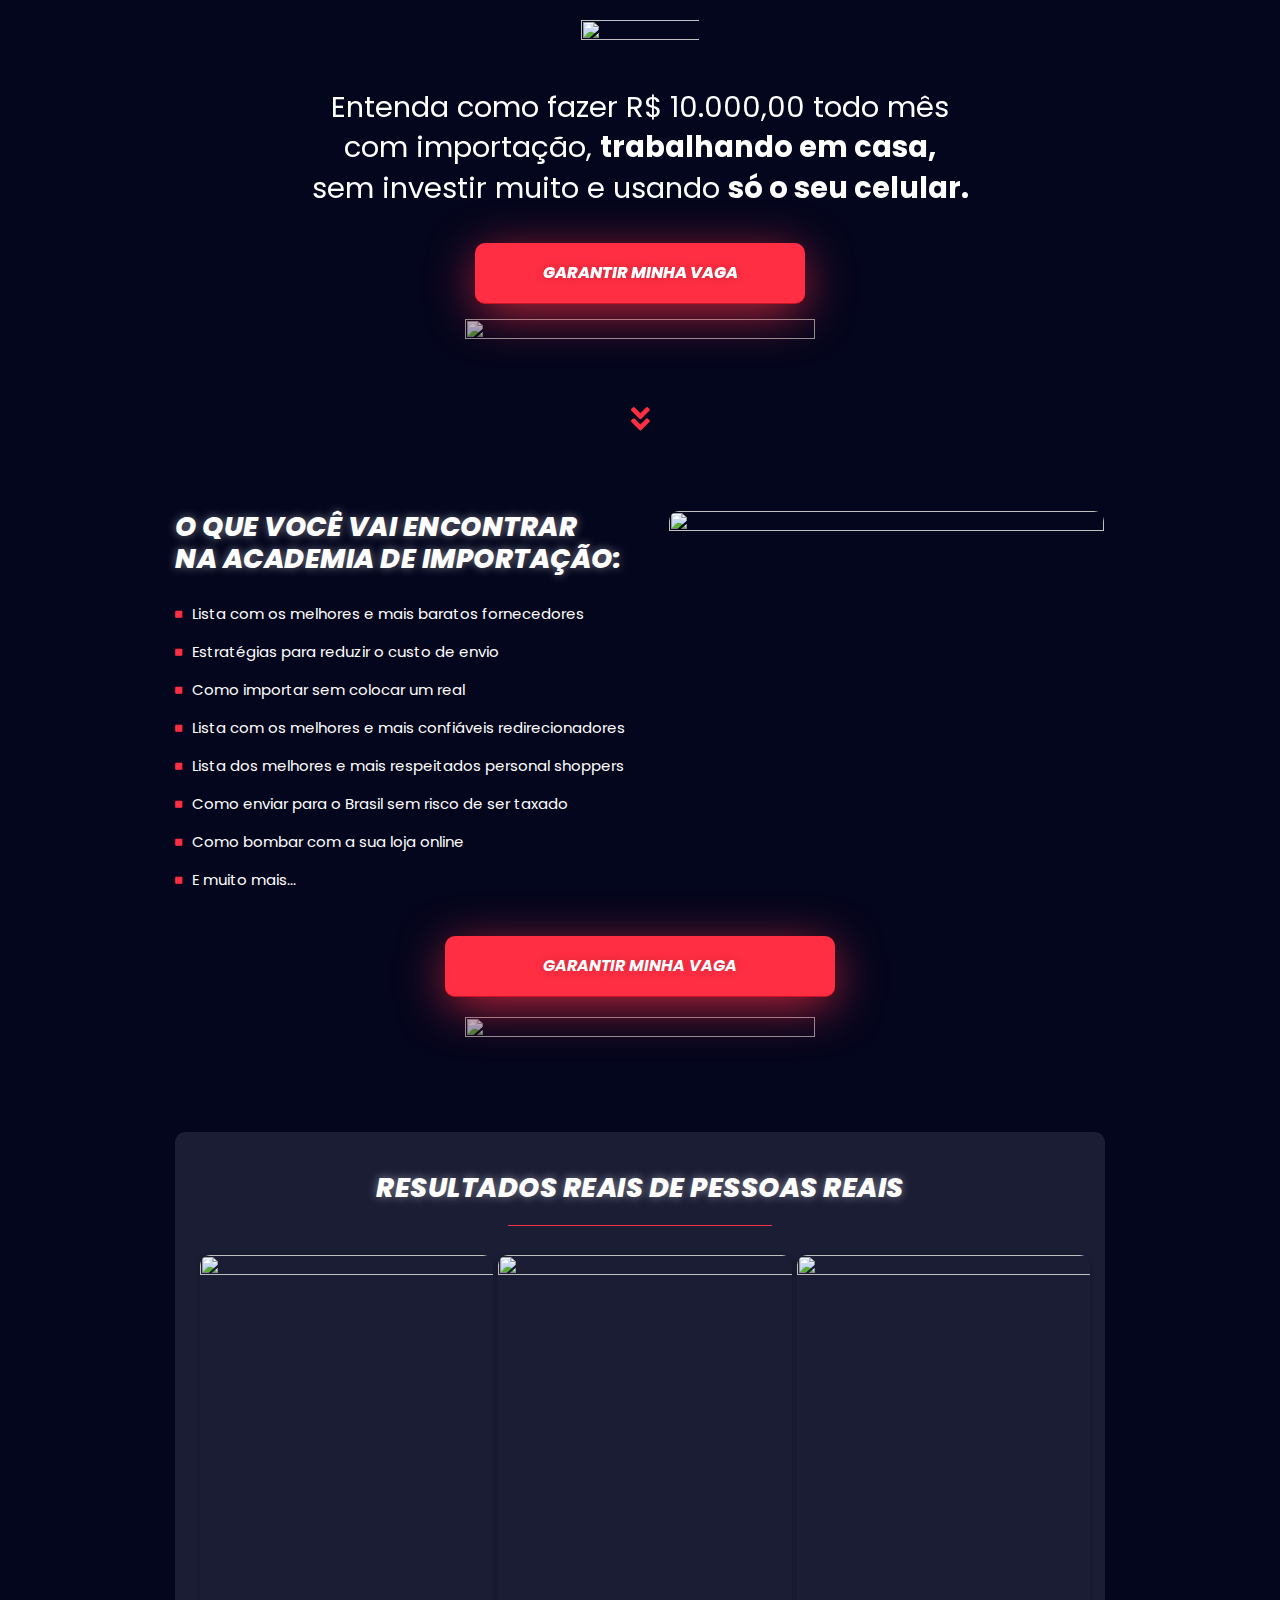
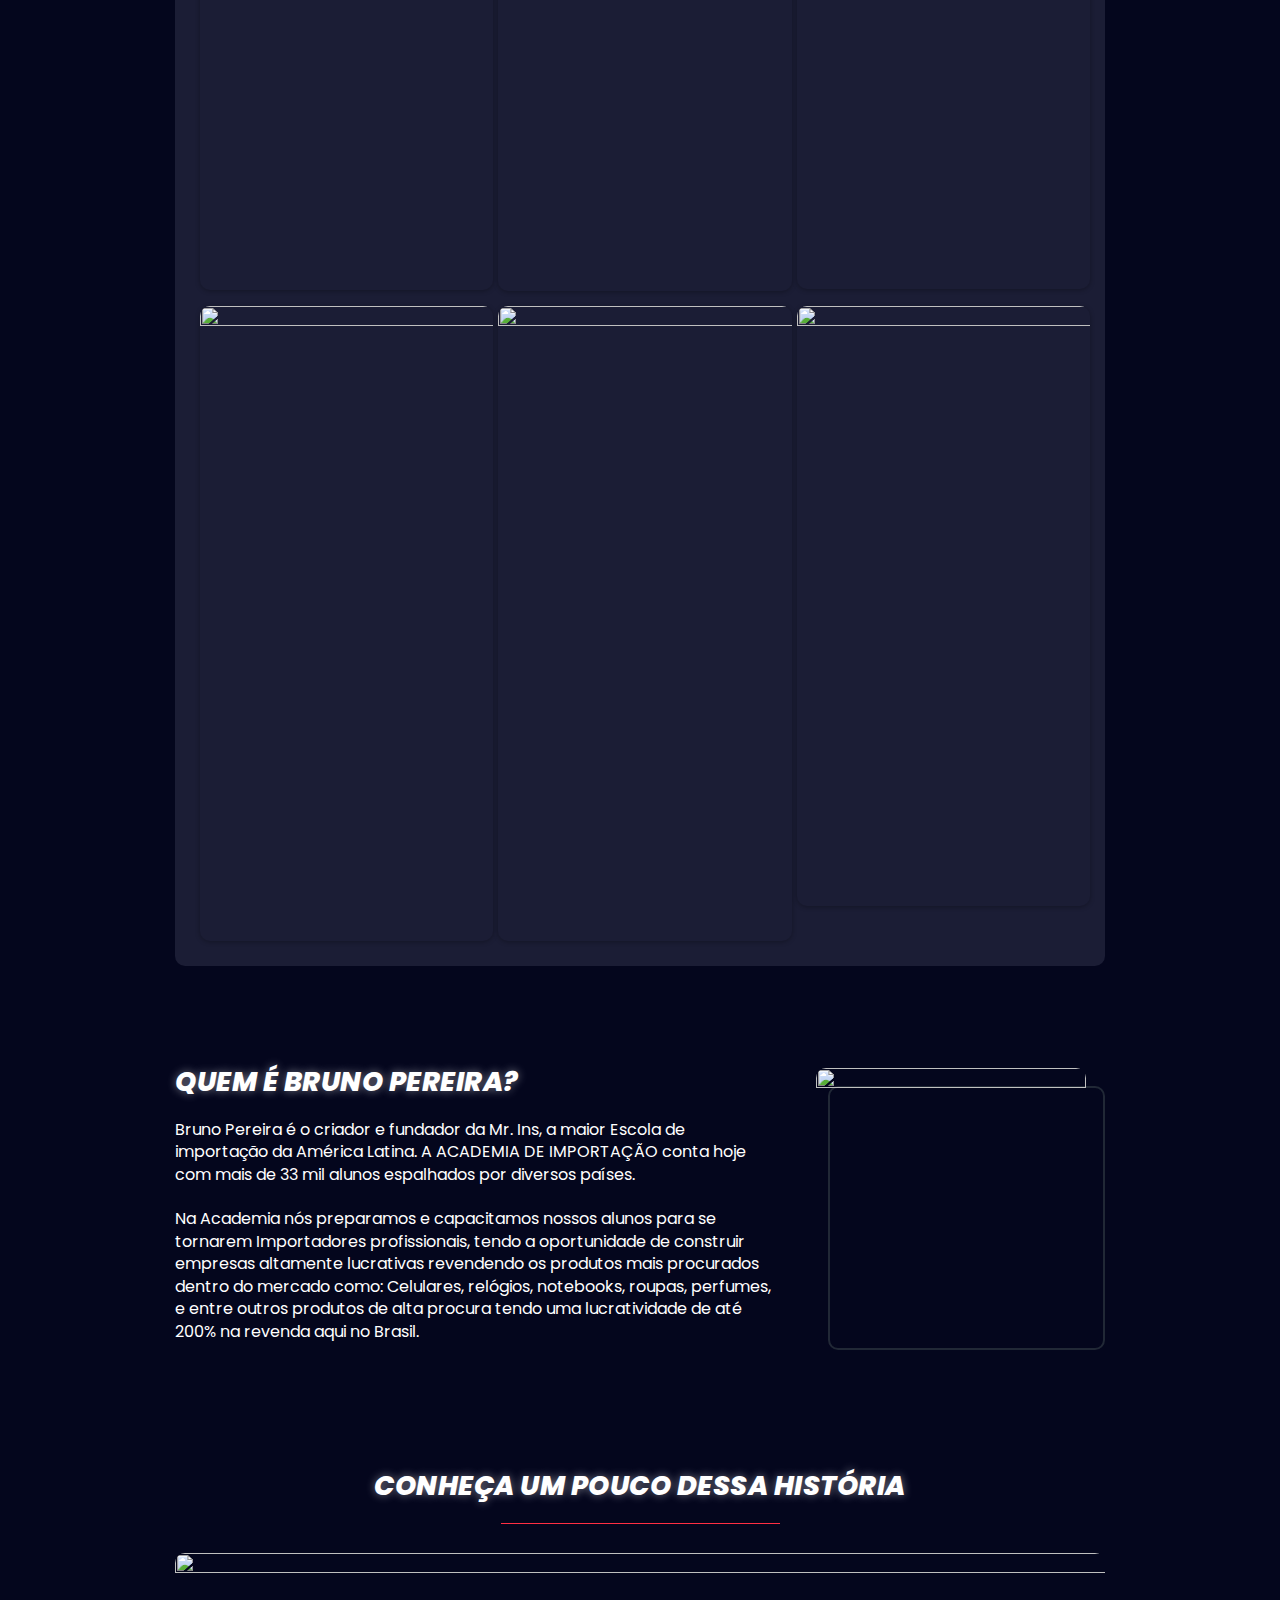
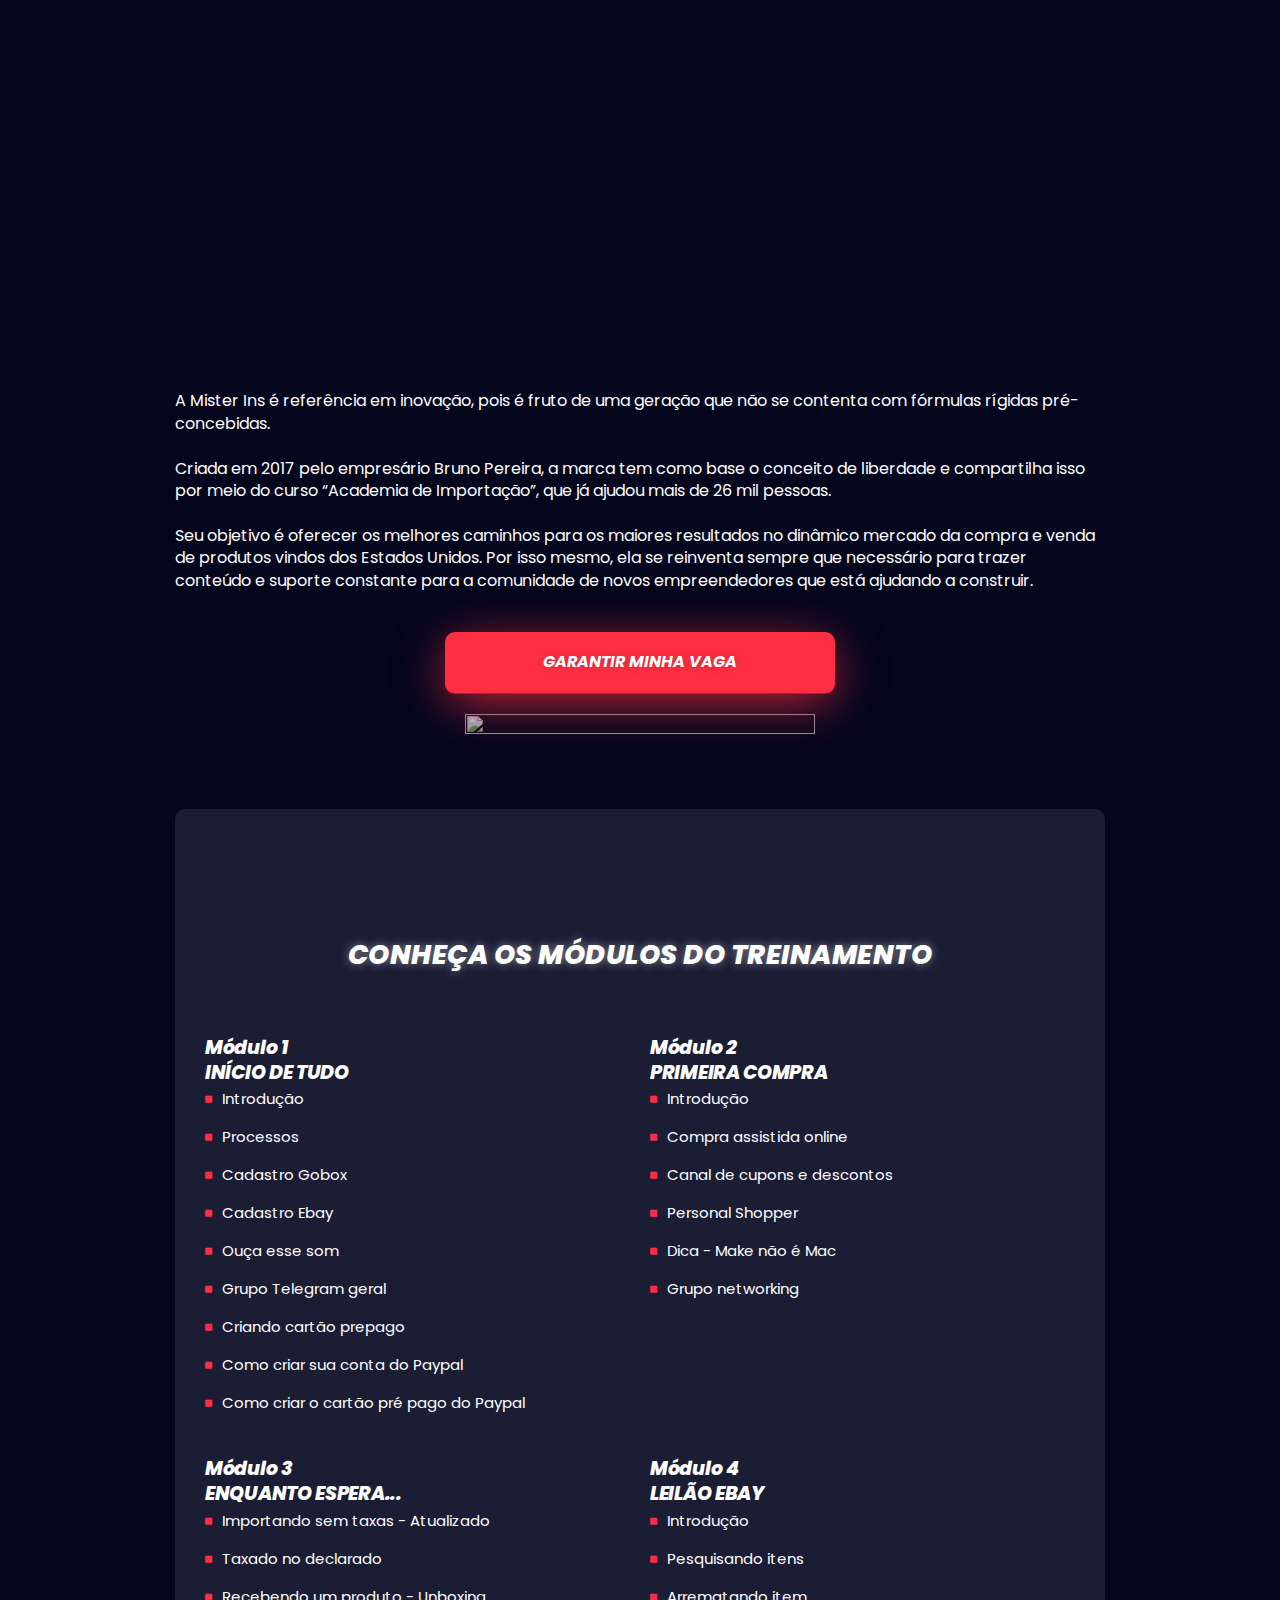
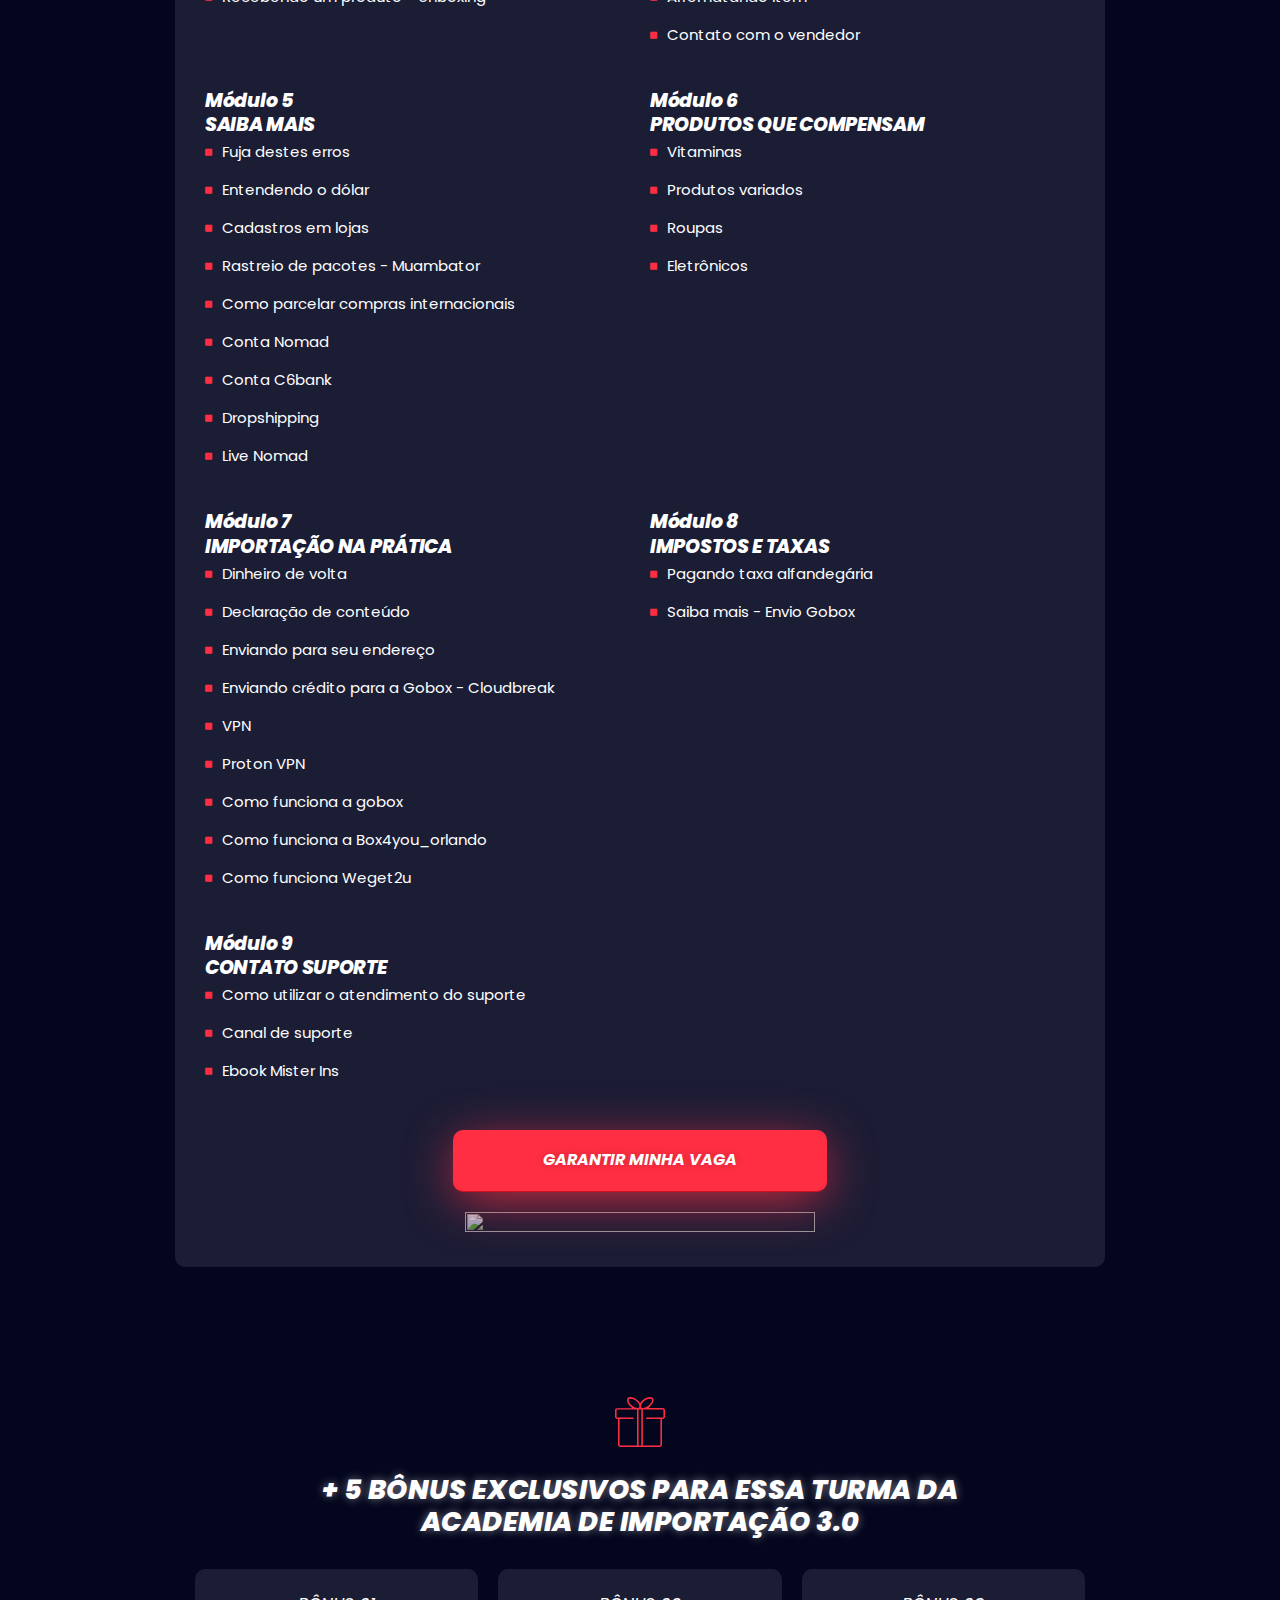
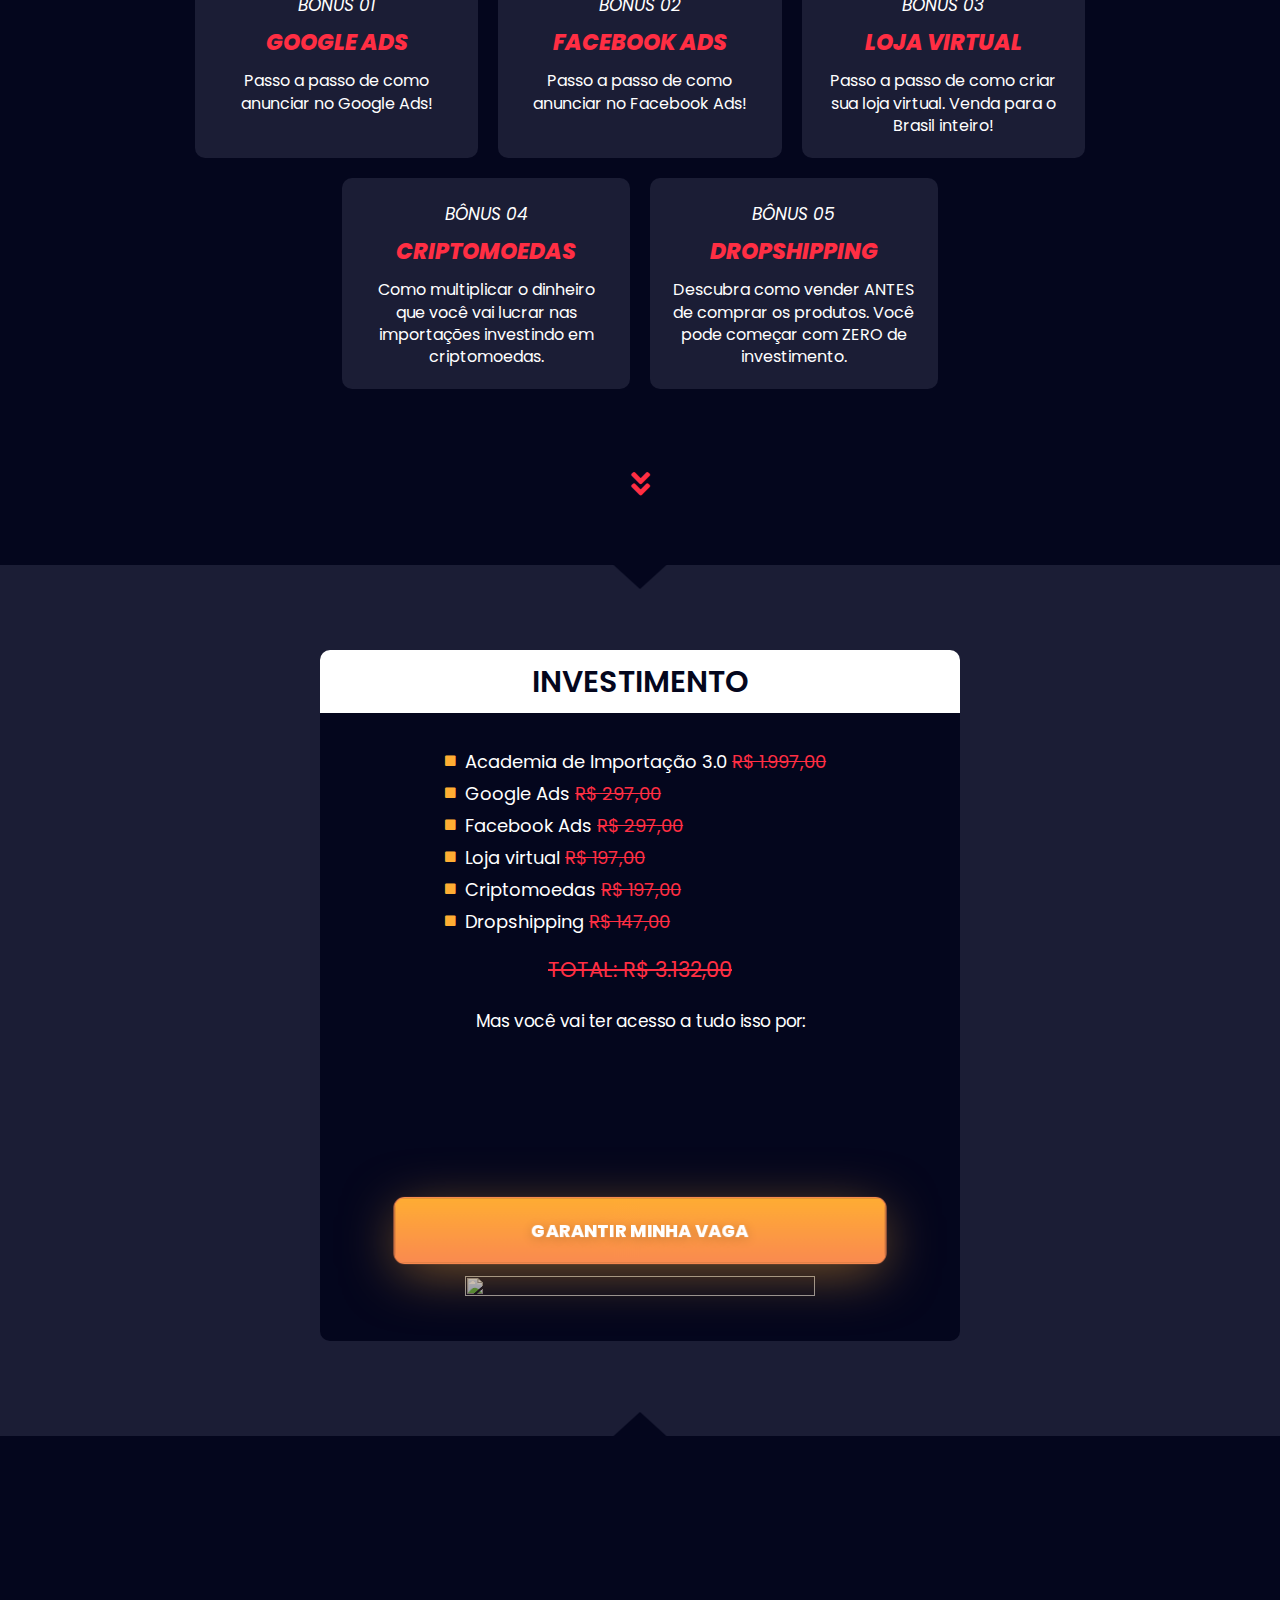
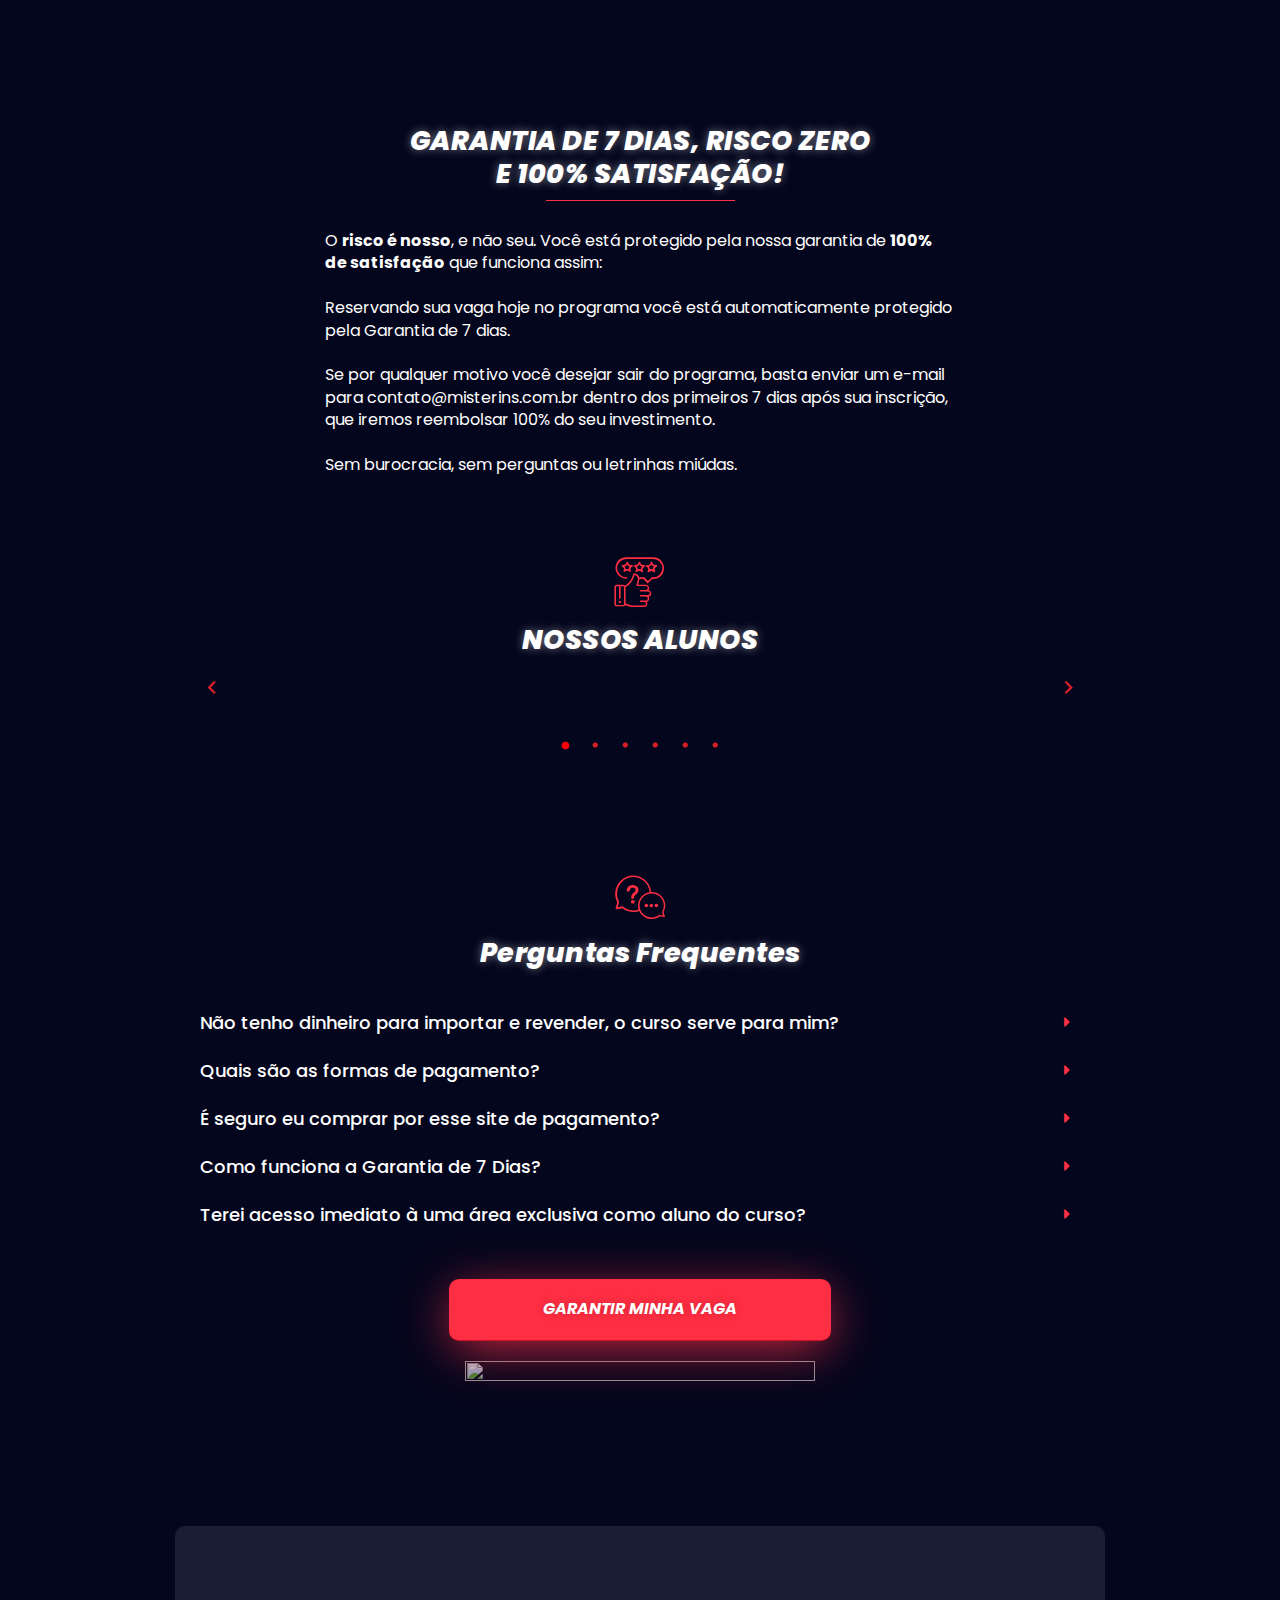
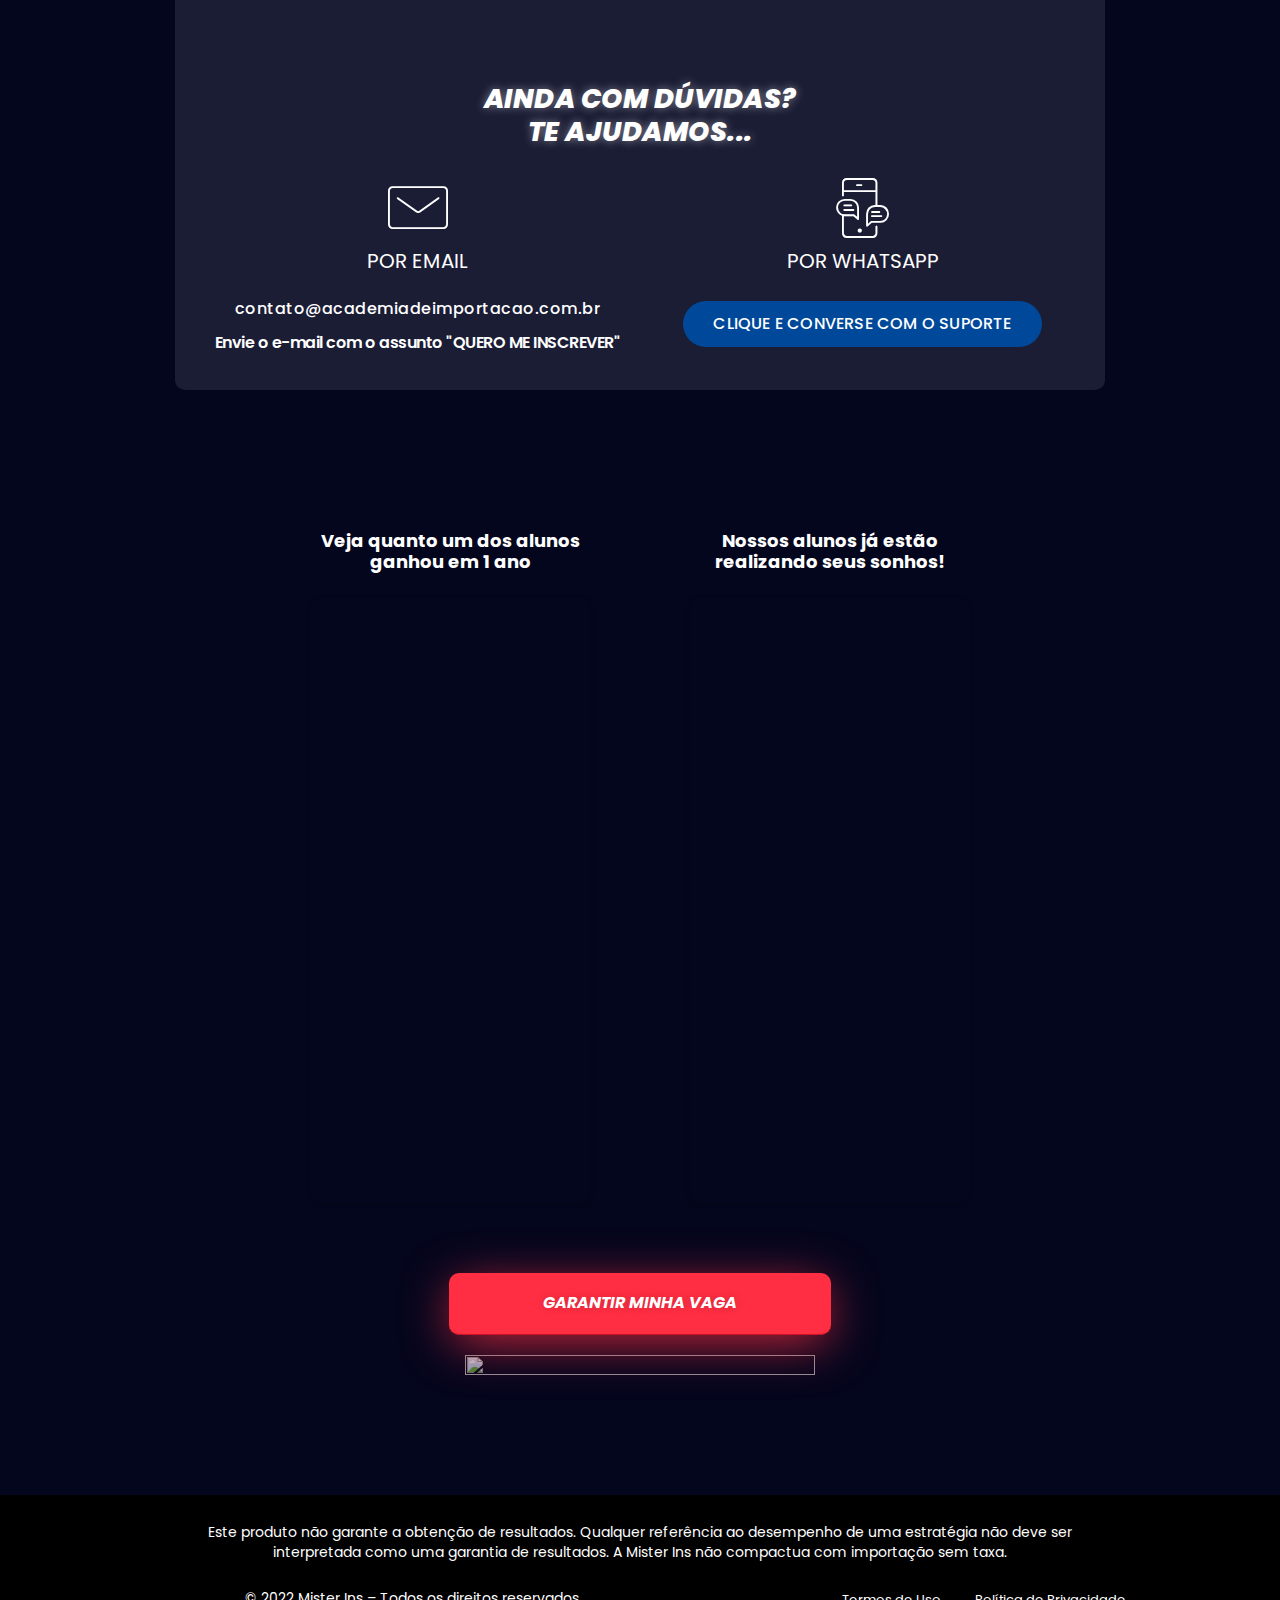
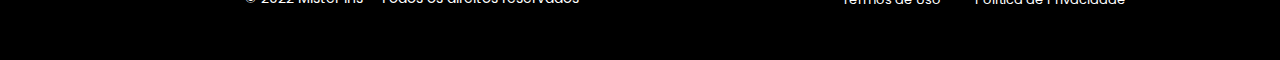
==== commit 5f7aab56: "Update index.html" ====
--- a/ACADEMIA-IMPORTACAO/index.html
+++ b/ACADEMIA-IMPORTACAO/index.html
@@ -32,14 +32,14 @@
     /></noscript>
     <!-- End Meta Pixel Code -->
     <!-- Global site tag (gtag.js) - Google Analytics -->
-    <script async src="https://www.googletagmanager.com/gtag/js?id=G-JXHP7VV6D7"></script>
-    <script>
-      window.dataLayer = window.dataLayer || [];
-      function gtag(){dataLayer.push(arguments);}
-      gtag('js', new Date());
+    <script async src="https://www.googletagmanager.com/gtag/js?id=G-KFW2XN7KQ6"></script>
+<script>
+  window.dataLayer = window.dataLayer || [];
+  function gtag(){dataLayer.push(arguments);}
+  gtag('js', new Date());
 
-      gtag('config', 'G-AQUI');
-    </script>
+  gtag('config', 'G-KFW2XN7KQ6');
+</script>
     <!-- End Google -->
 </head>
 <body data-rsssl=1 class="page-template page-template-elementor_canvas page page-id-1917 wp-custom-logo elementor-default elementor-template-canvas elementor-kit-8 elementor-page elementor-page-1917"> 	<svg xmlns="http://www.w3.org/2000/svg" viewbox="0 0 0 0" width="0" height="0" focusable="false" role="none" style="visibility: hidden; position: absolute; left: -9999px; overflow: hidden;" ><defs><filter id="wp-duotone-dark-grayscale"><fecolormatrix color-interpolation-filters="sRGB" type="matrix" values=" .299 .587 .114 0 0 .299 .587 .114 0 0 .299 .587 .114 0 0 .299 .587 .114 0 0 " /><fecomponenttransfer color-interpolation-filters="sRGB" ><fefuncr type="table" tablevalues="0 0.49803921568627" /><fefuncg type="table" tablevalues="0 0.49803921568627" /><fefuncb type="table" tablevalues="0 0.49803921568627" /><fefunca type="table" tablevalues="1 1" /></fecomponenttransfer><fecomposite in2="SourceGraphic" operator="in" /></filter></defs></svg><svg xmlns="http://www.w3.org/2000/svg" viewbox="0 0 0 0" width="0" height="0" focusable="false" role="none" style="visibility: hidden; position: absolute; left: -9999px; overflow: hidden;" ><defs><filter id="wp-duotone-grayscale"><fecolormatrix color-interpolation-filters="sRGB" type="matrix" values=" .299 .587 .114 0 0 .299 .587 .114 0 0 .299 .587 .114 0 0 .299 .587 .114 0 0 " /><fecomponenttransfer color-interpolation-filters="sRGB" ><fefuncr type="table" tablevalues="0 1" /><fefuncg type="table" tablevalues="0 1" /><fefuncb type="table" tablevalues="0 1" /><fefunca type="table" tablevalues="1 1" /></fecomponenttransfer><fecomposite in2="SourceGraphic" operator="in" /></filter></defs></svg><svg xmlns="http://www.w3.org/2000/svg" viewbox="0 0 0 0" width="0" height="0" focusable="false" role="none" style="visibility: hidden; position: absolute; left: -9999px; overflow: hidden;" ><defs><filter id="wp-duotone-purple-yellow"><fecolormatrix color-interpolation-filters="sRGB" type="matrix" values=" .299 .587 .114 0 0 .299 .587 .114 0 0 .299 .587 .114 0 0 .299 .587 .114 0 0 " /><fecomponenttransfer color-interpolation-filters="sRGB" ><fefuncr type="table" tablevalues="0.54901960784314 0.98823529411765" /><fefuncg type="table" tablevalues="0 1" /><fefuncb type="table" tablevalues="0.71764705882353 0.25490196078431" /><fefunca type="table" tablevalues="1 1" /></fecomponenttransfer><fecomposite in2="SourceGraphic" operator="in" /></filter></defs></svg><svg xmlns="http://www.w3.org/2000/svg" viewbox="0 0 0 0" width="0" height="0" focusable="false" role="none" style="visibility: hidden; position: absolute; left: -9999px; overflow: hidden;" ><defs><filter id="wp-duotone-blue-red"><fecolormatrix color-interpolation-filters="sRGB" type="matrix" values=" .299 .587 .114 0 0 .299 .587 .114 0 0 .299 .587 .114 0 0 .299 .587 .114 0 0 " /><fecomponenttransfer color-interpolation-filters="sRGB" ><fefuncr type="table" tablevalues="0 1" /><fefuncg type="table" tablevalues="0 0.27843137254902" /><fefuncb type="table" tablevalues="0.5921568627451 0.27843137254902" /><fefunca type="table" tablevalues="1 1" /></fecomponenttransfer><fecomposite in2="SourceGraphic" operator="in" /></filter></defs></svg><svg xmlns="http://www.w3.org/2000/svg" viewbox="0 0 0 0" width="0" height="0" focusable="false" role="none" style="visibility: hidden; position: absolute; left: -9999px; overflow: hidden;" ><defs><filter id="wp-duotone-midnight"><fecolormatrix color-interpolation-filters="sRGB" type="matrix" values=" .299 .587 .114 0 0 .299 .587 .114 0 0 .299 .587 .114 0 0 .299 .587 .114 0 0 " /><fecomponenttransfer color-interpolation-filters="sRGB" ><fefuncr type="table" tablevalues="0 0" /><fefuncg type="table" tablevalues="0 0.64705882352941" /><fefuncb type="table" tablevalues="0 1" /><fefunca type="table" tablevalues="1 1" /></fecomponenttransfer><fecomposite in2="SourceGraphic" operator="in" /></filter></defs></svg><svg xmlns="http://www.w3.org/2000/svg" viewbox="0 0 0 0" width="0" height="0" focusable="false" role="none" style="visibility: hidden; position: absolute; left: -9999px; overflow: hidden;" ><defs><filter id="wp-duotone-magenta-yellow"><fecolormatrix color-interpolation-filters="sRGB" type="matrix" values=" .299 .587 .114 0 0 .299 .587 .114 0 0 .299 .587 .114 0 0 .299 .587 .114 0 0 " /><fecomponenttransfer color-interpolation-filters="sRGB" ><fefuncr type="table" tablevalues="0.78039215686275 1" /><fefuncg type="table" tablevalues="0 0.94901960784314" /><fefuncb type="table" tablevalues="0.35294117647059 0.47058823529412" /><fefunca type="table" tablevalues="1 1" /></fecomponenttransfer><fecomposite in2="SourceGraphic" operator="in" /></filter></defs></svg><svg xmlns="http://www.w3.org/2000/svg" viewbox="0 0 0 0" width="0" height="0" focusable="false" role="none" style="visibility: hidden; position: absolute; left: -9999px; overflow: hidden;" ><defs><filter id="wp-duotone-purple-green"><fecolormatrix color-interpolation-filters="sRGB" type="matrix" values=" .299 .587 .114 0 0 .299 .587 .114 0 0 .299 .587 .114 0 0 .299 .587 .114 0 0 " /><fecomponenttransfer color-interpolation-filters="sRGB" ><fefuncr type="table" tablevalues="0.65098039215686 0.40392156862745" /><fefuncg type="table" tablevalues="0 1" /><fefuncb type="table" tablevalues="0.44705882352941 0.4" /><fefunca type="table" tablevalues="1 1" /></fecomponenttransfer><fecomposite in2="SourceGraphic" operator="in" /></filter></defs></svg><svg xmlns="http://www.w3.org/2000/svg" viewbox="0 0 0 0" width="0" height="0" focusable="false" role="none" style="visibility: hidden; position: absolute; left: -9999px; overflow: hidden;" ><defs><filter id="wp-duotone-blue-orange"><fecolormatrix color-interpolation-filters="sRGB" type="matrix" values=" .299 .587 .114 0 0 .299 .587 .114 0 0 .299 .587 .114 0 0 .299 .587 .114 0 0 " /><fecomponenttransfer color-interpolation-filters="sRGB" ><fefuncr type="table" tablevalues="0.098039215686275 1" /><fefuncg type="table" tablevalues="0 0.66274509803922" /><fefuncb type="table" tablevalues="0.84705882352941 0.41960784313725" /><fefunca type="table" tablevalues="1 1" /></fecomponenttransfer><fecomposite in2="SourceGraphic" operator="in" /></filter></defs></svg>		<div data-elementor-type="wp-page" data-elementor-id="1917" class="elementor elementor-1917"> 									<section class="elementor-section elementor-top-section elementor-element elementor-element-29b90fb4 elementor-section-boxed elementor-section-height-default elementor-section-height-default" data-id="29b90fb4" data-element_type="section" data-settings="{&quot;background_background&quot;:&quot;classic&quot;,&quot;_ha_eqh_enable&quot;:false}"> 							<div class="elementor-background-overlay"></div> 							<div class="elementor-container elementor-column-gap-default"> 					<div class="elementor-column elementor-col-100 elementor-top-column elementor-element elementor-element-3093419" data-id="3093419" data-element_type="column"> 			<div class="elementor-widget-wrap elementor-element-populated"> 								<div class="elementor-element elementor-element-6d111fd7 elementor-widget elementor-widget-image" data-id="6d111fd7" data-element_type="widget" data-widget_type="image.default"> 				<div class="elementor-widget-container"> 															<picture><source srcset="https://licenciados.fornecedoresdaamerica.com.br/wp-content/webp-express/webp-images/uploads/2022/05/logo-academia-de-importacao-branco.png.webp 900w, https://licenciados.fornecedoresdaamerica.com.br/wp-content/webp-express/webp-images/uploads/2022/05/logo-academia-de-importacao-branco-300x130.png.webp 300w, https://licenciados.fornecedoresdaamerica.com.br/wp-content/webp-express/webp-images/uploads/2022/05/logo-academia-de-importacao-branco-768x334.png.webp 768w" sizes="(max-width: 800px) 100vw, 800px" type="image/webp"><img width="800" height="348" src="./images/logo-academia-de-importacao-branco.png" class="attachment-large size-large webpexpress-processed" alt="" loading="lazy" srcset="./images/logo-academia-de-importacao-branco.png 900w, ./images/logo-academia-de-importacao-branco-300x130.png 300w, ./images/logo-academia-de-importacao-branco-768x334.png 768w" sizes="(max-width: 800px) 100vw, 800px"></picture>															</div> 				</div> 				<div class="elementor-element elementor-element-1b396af elementor-widget elementor-widget-heading" data-id="1b396af" data-element_type="widget" data-widget_type="heading.default"> 				<div class="elementor-widget-container"> 			<h2 class="elementor-heading-title elementor-size-default">Entenda como fazer R$ 10.000,00 todo mês</b> com importação, <b>trabalhando em casa,</b> sem investir muito e usando <b>só o seu celular.</b></h2>		</div> 				</div> 				<div class="elementor-element elementor-element-606348c elementor-hidden-desktop elementor-hidden-tablet elementor-hidden-mobile elementor-widget elementor-widget-heading" data-id="606348c" data-element_type="widget" data-widget_type="heading.default"> 				<div class="elementor-widget-container"> 			<h2 class="elementor-heading-title elementor-size-default">Aperte Play no Vídeo!</h2>		</div> 				</div> 				<div class="elementor-element elementor-element-36f022aa elementor-hidden-desktop elementor-hidden-tablet elementor-hidden-mobile elementor-widget elementor-widget-heading" data-id="36f022aa" data-element_type="widget" data-widget_type="heading.default"> 				<div class="elementor-widget-container"> 			<h2 class="elementor-heading-title elementor-size-default">Entenda como fazer <b>R$ 10.000,00 todo mês</b><br> com importação, <b>trabalhando em casa,<br> </b> sem investir muito e usando <b>só o seu celular.</b></h2>		</div> 				</div> 				<div class="elementor-element elementor-element-e22e7ba elementor-hidden-mobile elementor-hidden-desktop elementor-hidden-tablet elementor-widget elementor-widget-heading" data-id="e22e7ba" data-element_type="widget" data-widget_type="heading.default"> 				<div class="elementor-widget-container"> 			<h2 class="elementor-heading-title elementor-size-default">Entenda como fazer R$ 10.000,00 todo mês</b> com importação, <b>trabalhando<br/> em casa,</b> sem investir muito e usando <b>só o seu celular.</b></h2>		</div> 				</div> 				<div class="elementor-element elementor-element-74dd5226 elementor-hidden-desktop elementor-hidden-tablet elementor-hidden-mobile elementor-widget elementor-widget-html" data-id="74dd5226" data-element_type="widget" data-widget_type="html.default"> 				<div class="elementor-widget-container"> 			<script type="text/javascript" id="scr_6258b023f96a7200095209a9">var s=document.createElement("script");s.src="https://cdn.converteai.net/3d5be488-14a0-47b8-9b67-2708acaeeeba/players/6258b023f96a7200095209a9/player.js",s.async=!0,document.head.appendChild(s);</script>		</div> 				</div> 				<div class="elementor-element elementor-element-28a74e05 elementor-align-justify elementor-mobile-align-justify elementor-widget elementor-widget-button" data-id="28a74e05" data-element_type="widget" data-widget_type="button.default"> 				<div class="elementor-widget-container"> 					<div class="elementor-button-wrapper"> 			<a href="https://go.hotmart.com/E70797533M?ap=de50" class="elementor-button-link elementor-button elementor-size-xl elementor-animation-grow" role="button"> 						<span class="elementor-button-content-wrapper"> 						<span class="elementor-button-text">GARANTIR MINHA VAGA</span> 		</span> 					</a> 		</div> 				</div> 				</div> 				<div class="elementor-element elementor-element-2d28d6c elementor-widget elementor-widget-image" data-id="2d28d6c" data-element_type="widget" data-widget_type="image.default"> 				<div class="elementor-widget-container"> 															<picture><source srcset="https://licenciados.fornecedoresdaamerica.com.br/wp-content/webp-express/webp-images/uploads/2021/12/selos01.png.webp 350w, https://licenciados.fornecedoresdaamerica.com.br/wp-content/webp-express/webp-images/uploads/2021/12/selos01-300x30.png.webp 300w" sizes="(max-width: 350px) 100vw, 350px" type="image/webp"><img width="350" height="35" src="./images/selos01.png" class="attachment-large size-large webpexpress-processed" alt="" loading="lazy" srcset="./images/selos01.png 350w, ./images/selos01-300x30.png 300w" sizes="(max-width: 350px) 100vw, 350px"></picture>															</div> 				</div> 				<div class="elementor-element elementor-element-38333122 elementor-view-default elementor-widget elementor-widget-icon" data-id="38333122" data-element_type="widget" data-widget_type="icon.default"> 				<div class="elementor-widget-container"> 					<div class="elementor-icon-wrapper"> 			<div class="elementor-icon"> 			<i aria-hidden="true" class="fas fa-angle-double-down"></i>			</div> 		</div> 				</div> 				</div> 					</div> 		</div> 							</div> 		</section> 				<section class="elementor-section elementor-top-section elementor-element elementor-element-3851f1f3 elementor-section-boxed elementor-section-height-default elementor-section-height-default" data-id="3851f1f3" data-element_type="section" data-settings="{&quot;background_background&quot;:&quot;classic&quot;,&quot;_ha_eqh_enable&quot;:false}"> 						<div class="elementor-container elementor-column-gap-default"> 					<div class="elementor-column elementor-col-100 elementor-top-column elementor-element elementor-element-399eeff9" data-id="399eeff9" data-element_type="column"> 			<div class="elementor-widget-wrap elementor-element-populated"> 								<section class="elementor-section elementor-inner-section elementor-element elementor-element-686c6de3 elementor-section-boxed elementor-section-height-default elementor-section-height-default" data-id="686c6de3" data-element_type="section" data-settings="{&quot;_ha_eqh_enable&quot;:false}"> 						<div class="elementor-container elementor-column-gap-default"> 					<div class="elementor-column elementor-col-50 elementor-inner-column elementor-element elementor-element-4722ff3f" data-id="4722ff3f" data-element_type="column"> 			<div class="elementor-widget-wrap elementor-element-populated"> 								<div class="elementor-element elementor-element-6b4bd2a9 elementor-widget elementor-widget-heading" data-id="6b4bd2a9" data-element_type="widget" data-widget_type="heading.default"> 				<div class="elementor-widget-container"> 			<h2 class="elementor-heading-title elementor-size-default">O QUE VOCÊ VAI ENCONTRAR<br/>NA ACADEMIA DE IMPORTAÇÃO:</h2>		</div> 				</div> 				<div class="elementor-element elementor-element-27495e21 elementor-icon-list--layout-traditional elementor-list-item-link-full_width elementor-widget elementor-widget-icon-list" data-id="27495e21" data-element_type="widget" data-widget_type="icon-list.default"> 				<div class="elementor-widget-container"> 					<ul class="elementor-icon-list-items"> 							<li class="elementor-icon-list-item"> 											<span class="elementor-icon-list-icon"> 							<i aria-hidden="true" class="fas fa-square"></i>						</span> 										<span class="elementor-icon-list-text">Lista com os melhores e mais baratos fornecedores</span> 									</li> 								<li class="elementor-icon-list-item"> 											<span class="elementor-icon-list-icon"> 							<i aria-hidden="true" class="fas fa-square"></i>						</span> 										<span class="elementor-icon-list-text">Estratégias para reduzir o custo de envio</span> 									</li> 								<li class="elementor-icon-list-item"> 											<span class="elementor-icon-list-icon"> 							<i aria-hidden="true" class="fas fa-square"></i>						</span> 										<span class="elementor-icon-list-text">Como importar sem colocar um real</span> 									</li> 								<li class="elementor-icon-list-item"> 											<span class="elementor-icon-list-icon"> 							<i aria-hidden="true" class="fas fa-square"></i>						</span> 										<span class="elementor-icon-list-text">Lista com os melhores e mais confiáveis redirecionadores</span> 									</li> 								<li class="elementor-icon-list-item"> 											<span class="elementor-icon-list-icon"> 							<i aria-hidden="true" class="fas fa-square"></i>						</span> 										<span class="elementor-icon-list-text">Lista dos melhores e mais respeitados personal shoppers</span> 									</li> 								<li class="elementor-icon-list-item"> 											<span class="elementor-icon-list-icon"> 							<i aria-hidden="true" class="fas fa-square"></i>						</span> 										<span class="elementor-icon-list-text">Como enviar para o Brasil sem risco de ser taxado</span> 									</li> 								<li class="elementor-icon-list-item"> 											<span class="elementor-icon-list-icon"> 							<i aria-hidden="true" class="fas fa-square"></i>						</span> 										<span class="elementor-icon-list-text">Como bombar com a sua loja online</span> 									</li> 								<li class="elementor-icon-list-item"> 											<span class="elementor-icon-list-icon"> 							<i aria-hidden="true" class="fas fa-square"></i>						</span> 										<span class="elementor-icon-list-text">E muito mais...</span> 									</li> 						</ul> 				</div> 				</div> 					</div> 		</div> 				<div class="elementor-column elementor-col-50 elementor-inner-column elementor-element elementor-element-2c49ea2c" data-id="2c49ea2c" data-element_type="column"> 			<div class="elementor-widget-wrap elementor-element-populated"> 								<div class="elementor-element elementor-element-5c83babe elementor-widget elementor-widget-image" data-id="5c83babe" data-element_type="widget" data-settings="{&quot;_animation&quot;:&quot;none&quot;}" data-widget_type="image.default"> 				<div class="elementor-widget-container"> 															<picture><source srcset="https://licenciados.fornecedoresdaamerica.com.br/wp-content/webp-express/webp-images/uploads/2022/05/Bruno-e-importados3.png.webp 435w, https://licenciados.fornecedoresdaamerica.com.br/wp-content/webp-express/webp-images/uploads/2022/05/Bruno-e-importados3-300x266.png.webp 300w" sizes="(max-width: 435px) 100vw, 435px" type="image/webp"><img width="435" height="385" src="./images/Bruno-e-importados3.png" class="attachment-large size-large webpexpress-processed" alt="" loading="lazy" srcset="./images/Bruno-e-importados3.png 435w, ./images/Bruno-e-importados3-300x266.png 300w" sizes="(max-width: 435px) 100vw, 435px"></picture>															</div> 				</div> 					</div> 		</div> 							</div> 		</section> 				<div class="elementor-element elementor-element-2beb9444 elementor-align-justify elementor-mobile-align-justify elementor-widget elementor-widget-button" data-id="2beb9444" data-element_type="widget" data-widget_type="button.default"> 				<div class="elementor-widget-container"> 					<div class="elementor-button-wrapper"> 			<a href="https://go.hotmart.com/E70797533M?ap=de50" class="elementor-button-link elementor-button elementor-size-xl elementor-animation-grow" role="button"> 						<span class="elementor-button-content-wrapper"> 						<span class="elementor-button-text">GARANTIR MINHA VAGA</span> 		</span> 					</a> 		</div> 				</div> 				</div> 				<div class="elementor-element elementor-element-3a419cb2 elementor-widget elementor-widget-image" data-id="3a419cb2" data-element_type="widget" data-widget_type="image.default"> 				<div class="elementor-widget-container"> 															<picture><source srcset="https://licenciados.fornecedoresdaamerica.com.br/wp-content/webp-express/webp-images/uploads/2021/12/selos01.png.webp 350w, https://licenciados.fornecedoresdaamerica.com.br/wp-content/webp-express/webp-images/uploads/2021/12/selos01-300x30.png.webp 300w" sizes="(max-width: 350px) 100vw, 350px" type="image/webp"><img width="350" height="35" src="./images/selos01.png" class="attachment-large size-large webpexpress-processed" alt="" loading="lazy" srcset="./images/selos01.png 350w, ./images/selos01-300x30.png 300w" sizes="(max-width: 350px) 100vw, 350px"></picture>															</div> 				</div> 					</div> 		</div> 							</div> 		</section> 				<section class="elementor-section elementor-top-section elementor-element elementor-element-5567b1f3 elementor-section-boxed elementor-section-height-default elementor-section-height-default" data-id="5567b1f3" data-element_type="section" data-settings="{&quot;background_background&quot;:&quot;classic&quot;,&quot;_ha_eqh_enable&quot;:false}"> 						<div class="elementor-container elementor-column-gap-default"> 					<div class="elementor-column elementor-col-100 elementor-top-column elementor-element elementor-element-d710089" data-id="d710089" data-element_type="column" data-settings="{&quot;background_background&quot;:&quot;classic&quot;}"> 			<div class="elementor-widget-wrap elementor-element-populated"> 								<div class="elementor-element elementor-element-2be2f6fe elementor-hidden-mobile elementor-widget elementor-widget-heading" data-id="2be2f6fe" data-element_type="widget" data-widget_type="heading.default"> 				<div class="elementor-widget-container"> 			<h2 class="elementor-heading-title elementor-size-default">RESULTADOS REAIS DE PESSOAS REAIS</h2>		</div> 				</div> 				<div class="elementor-element elementor-element-78e75a11 elementor-hidden-desktop elementor-hidden-tablet elementor-widget elementor-widget-heading" data-id="78e75a11" data-element_type="widget" data-widget_type="heading.default"> 				<div class="elementor-widget-container"> 			<h2 class="elementor-heading-title elementor-size-default">RESULTADOS REAIS <br/>DE PESSOAS REAIS</h2>		</div> 				</div> 				<div class="elementor-element elementor-element-76611801 elementor-widget-divider--view-line elementor-widget elementor-widget-divider" data-id="76611801" data-element_type="widget" data-widget_type="divider.default"> 				<div class="elementor-widget-container"> 					<div class="elementor-divider"> 			<span class="elementor-divider-separator"> 						</span> 		</div> 				</div> 				</div> 				<section class="elementor-section elementor-inner-section elementor-element elementor-element-9184457 elementor-reverse-mobile elementor-section-boxed elementor-section-height-default elementor-section-height-default" data-id="9184457" data-element_type="section" data-settings="{&quot;_ha_eqh_enable&quot;:false}"> 						<div class="elementor-container elementor-column-gap-default"> 					<div class="elementor-column elementor-col-33 elementor-inner-column elementor-element elementor-element-26ac70c8 elementor-hidden-mobile" data-id="26ac70c8" data-element_type="column" data-settings="{&quot;animation&quot;:&quot;none&quot;,&quot;animation_mobile&quot;:&quot;none&quot;}"> 			<div class="elementor-widget-wrap elementor-element-populated"> 								<div class="elementor-element elementor-element-13b4cb81 elementor-widget elementor-widget-image" data-id="13b4cb81" data-element_type="widget" data-widget_type="image.default"> 				<div class="elementor-widget-container"> 															<picture><source srcset="https://licenciados.fornecedoresdaamerica.com.br/wp-content/webp-express/webp-images/uploads/2022/05/adi0921-03.jpg.webp 370w, https://licenciados.fornecedoresdaamerica.com.br/wp-content/webp-express/webp-images/uploads/2022/05/adi0921-03-139x300.jpg.webp 139w" sizes="(max-width: 370px) 100vw, 370px" type="image/webp"><img width="370" height="801" src="./images/adi0921-03.jpg" class="attachment-full size-full webpexpress-processed" alt="" loading="lazy" srcset="./images/adi0921-03.jpg 370w, ./images/adi0921-03-139x300.jpg 139w" sizes="(max-width: 370px) 100vw, 370px"></picture>															</div> 				</div> 					</div> 		</div> 				<div class="elementor-column elementor-col-33 elementor-inner-column elementor-element elementor-element-3b3fda91" data-id="3b3fda91" data-element_type="column" data-settings="{&quot;animation&quot;:&quot;none&quot;,&quot;animation_delay&quot;:0,&quot;animation_mobile&quot;:&quot;none&quot;}"> 			<div class="elementor-widget-wrap elementor-element-populated"> 								<div class="elementor-element elementor-element-371c00cc elementor-widget elementor-widget-image" data-id="371c00cc" data-element_type="widget" data-widget_type="image.default"> 				<div class="elementor-widget-container"> 															<picture><source srcset="https://licenciados.fornecedoresdaamerica.com.br/wp-content/webp-express/webp-images/uploads/2022/05/adi0921-05.jpg.webp 370w, https://licenciados.fornecedoresdaamerica.com.br/wp-content/webp-express/webp-images/uploads/2022/05/adi0921-05-138x300.jpg.webp 138w" sizes="(max-width: 370px) 100vw, 370px" type="image/webp"><img width="370" height="802" src="./images/adi0921-05.jpg" class="attachment-full size-full webpexpress-processed" alt="" loading="lazy" srcset="./images/adi0921-05.jpg 370w, ./images/adi0921-05-138x300.jpg 138w" sizes="(max-width: 370px) 100vw, 370px"></picture>															</div> 				</div> 					</div> 		</div> 				<div class="elementor-column elementor-col-33 elementor-inner-column elementor-element elementor-element-50996ac7" data-id="50996ac7" data-element_type="column" data-settings="{&quot;animation&quot;:&quot;none&quot;,&quot;animation_delay&quot;:0,&quot;animation_mobile&quot;:&quot;none&quot;}"> 			<div class="elementor-widget-wrap elementor-element-populated"> 								<div class="elementor-element elementor-element-6128ebc8 elementor-widget elementor-widget-image" data-id="6128ebc8" data-element_type="widget" data-widget_type="image.default"> 				<div class="elementor-widget-container"> 															<picture><source srcset="https://licenciados.fornecedoresdaamerica.com.br/wp-content/webp-express/webp-images/uploads/2022/05/adi0921-04.jpg.webp 371w, https://licenciados.fornecedoresdaamerica.com.br/wp-content/webp-express/webp-images/uploads/2022/05/adi0921-04-139x300.jpg.webp 139w" sizes="(max-width: 371px) 100vw, 371px" type="image/webp"><img width="371" height="802" src="./images/adi0921-04.jpg" class="attachment-full size-full webpexpress-processed" alt="" loading="lazy" srcset="./images/adi0921-04.jpg 371w, ./images/adi0921-04-139x300.jpg 139w" sizes="(max-width: 371px) 100vw, 371px"></picture>															</div> 				</div> 					</div> 		</div> 							</div> 		</section> 				<section class="elementor-section elementor-inner-section elementor-element elementor-element-4cc34d3a elementor-reverse-mobile elementor-section-boxed elementor-section-height-default elementor-section-height-default" data-id="4cc34d3a" data-element_type="section" data-settings="{&quot;_ha_eqh_enable&quot;:false}"> 						<div class="elementor-container elementor-column-gap-default"> 					<div class="elementor-column elementor-col-33 elementor-inner-column elementor-element elementor-element-d82a4c8 elementor-hidden-mobile" data-id="d82a4c8" data-element_type="column" data-settings="{&quot;animation&quot;:&quot;none&quot;,&quot;animation_mobile&quot;:&quot;none&quot;}"> 			<div class="elementor-widget-wrap elementor-element-populated"> 								<div class="elementor-element elementor-element-4f8049ef elementor-widget elementor-widget-image" data-id="4f8049ef" data-element_type="widget" data-widget_type="image.default"> 				<div class="elementor-widget-container"> 															<picture><source srcset="https://licenciados.fornecedoresdaamerica.com.br/wp-content/webp-express/webp-images/uploads/2022/05/adi0921-01.jpg.webp 370w, https://licenciados.fornecedoresdaamerica.com.br/wp-content/webp-express/webp-images/uploads/2022/05/adi0921-01-138x300.jpg.webp 138w" sizes="(max-width: 370px) 100vw, 370px" type="image/webp"><img width="370" height="802" src="./images/adi0921-01.jpg" class="attachment-full size-full webpexpress-processed" alt="" loading="lazy" srcset="./images/adi0921-01.jpg 370w, ./images/adi0921-01-138x300.jpg 138w" sizes="(max-width: 370px) 100vw, 370px"></picture>															</div> 				</div> 					</div> 		</div> 				<div class="elementor-column elementor-col-33 elementor-inner-column elementor-element elementor-element-7862cf73" data-id="7862cf73" data-element_type="column" data-settings="{&quot;animation&quot;:&quot;none&quot;,&quot;animation_delay&quot;:0,&quot;animation_mobile&quot;:&quot;none&quot;}"> 			<div class="elementor-widget-wrap elementor-element-populated"> 								<div class="elementor-element elementor-element-7a6a0bcf elementor-widget elementor-widget-image" data-id="7a6a0bcf" data-element_type="widget" data-widget_type="image.default"> 				<div class="elementor-widget-container"> 															<picture><source srcset="https://licenciados.fornecedoresdaamerica.com.br/wp-content/webp-express/webp-images/uploads/2022/05/adi0921-02.jpg.webp 370w, https://licenciados.fornecedoresdaamerica.com.br/wp-content/webp-express/webp-images/uploads/2022/05/adi0921-02-138x300.jpg.webp 138w" sizes="(max-width: 370px) 100vw, 370px" type="image/webp"><img width="370" height="802" src="./images/adi0921-02.jpg" class="attachment-full size-full webpexpress-processed" alt="" loading="lazy" srcset="./images/adi0921-02.jpg 370w, ./images/adi0921-02-138x300.jpg 138w" sizes="(max-width: 370px) 100vw, 370px"></picture>															</div> 				</div> 					</div> 		</div> 				<div class="elementor-column elementor-col-33 elementor-inner-column elementor-element elementor-element-5b2dcd43" data-id="5b2dcd43" data-element_type="column" data-settings="{&quot;animation&quot;:&quot;none&quot;,&quot;animation_delay&quot;:0,&quot;animation_mobile&quot;:&quot;none&quot;}"> 			<div class="elementor-widget-wrap elementor-element-populated"> 								<div class="elementor-element elementor-element-5a4bead1 elementor-widget elementor-widget-image" data-id="5a4bead1" data-element_type="widget" data-widget_type="image.default"> 				<div class="elementor-widget-container"> 															<picture><source srcset="https://licenciados.fornecedoresdaamerica.com.br/wp-content/webp-express/webp-images/uploads/2022/05/obri001.jpg.webp 351w, https://licenciados.fornecedoresdaamerica.com.br/wp-content/webp-express/webp-images/uploads/2022/05/obri001-147x300.jpg.webp 147w" sizes="(max-width: 351px) 100vw, 351px" type="image/webp"><img width="351" height="718" src="./images/obri001.jpg" class="attachment-full size-full webpexpress-processed" alt="" loading="lazy" srcset="./images/obri001.jpg 351w, ./images/obri001-147x300.jpg 147w" sizes="(max-width: 351px) 100vw, 351px"></picture>															</div> 				</div> 					</div> 		</div> 							</div> 		</section> 					</div> 		</div> 							</div> 		</section> 				<section class="elementor-section elementor-top-section elementor-element elementor-element-1d324c9d elementor-section-boxed elementor-section-height-default elementor-section-height-default" data-id="1d324c9d" data-element_type="section" data-settings="{&quot;background_background&quot;:&quot;classic&quot;,&quot;_ha_eqh_enable&quot;:false}"> 						<div class="elementor-container elementor-column-gap-default"> 					<div class="elementor-column elementor-col-100 elementor-top-column elementor-element elementor-element-2a61c0d5" data-id="2a61c0d5" data-element_type="column"> 			<div class="elementor-widget-wrap elementor-element-populated"> 								<section class="elementor-section elementor-inner-section elementor-element elementor-element-43fed17e elementor-reverse-mobile elementor-section-boxed elementor-section-height-default elementor-section-height-default" data-id="43fed17e" data-element_type="section" data-settings="{&quot;_ha_eqh_enable&quot;:false}"> 						<div class="elementor-container elementor-column-gap-default"> 					<div class="elementor-column elementor-col-50 elementor-inner-column elementor-element elementor-element-3269692f" data-id="3269692f" data-element_type="column"> 			<div class="elementor-widget-wrap elementor-element-populated"> 								<div class="elementor-element elementor-element-62fe6577 elementor-widget elementor-widget-heading" data-id="62fe6577" data-element_type="widget" data-widget_type="heading.default"> 				<div class="elementor-widget-container"> 			<h2 class="elementor-heading-title elementor-size-default">QUEM É BRUNO PEREIRA?</h2>		</div> 				</div> 				<div class="elementor-element elementor-element-35697c4c elementor-widget elementor-widget-heading" data-id="35697c4c" data-element_type="widget" data-widget_type="heading.default"> 				<div class="elementor-widget-container"> 			<h2 class="elementor-heading-title elementor-size-default">Bruno Pereira é o criador e fundador da Mr. Ins, a maior Escola de importação da América Latina. A ACADEMIA DE IMPORTAÇÃO conta hoje com mais de 33 mil alunos espalhados por diversos países.<br><br>  Na Academia nós preparamos e capacitamos nossos alunos para se tornarem Importadores profissionais, tendo a oportunidade de construir empresas altamente lucrativas revendendo os produtos mais procurados dentro do mercado como: Celulares, relógios, notebooks, roupas, perfumes, e entre outros produtos de alta procura tendo uma lucratividade de até 200% na revenda aqui no Brasil.</h2>		</div> 				</div> 					</div> 		</div> 				<div class="elementor-column elementor-col-50 elementor-inner-column elementor-element elementor-element-752b8cf0" data-id="752b8cf0" data-element_type="column" data-settings="{&quot;animation&quot;:&quot;none&quot;,&quot;animation_mobile&quot;:&quot;none&quot;}"> 			<div class="elementor-widget-wrap elementor-element-populated"> 								<div class="elementor-element elementor-element-2cb911dc elementor-widget elementor-widget-image" data-id="2cb911dc" data-element_type="widget" data-widget_type="image.default"> 				<div class="elementor-widget-container"> 															<picture><source srcset="https://licenciados.fornecedoresdaamerica.com.br/wp-content/webp-express/webp-images/uploads/2022/05/Bruno-perfil.jpg.webp 270w, https://licenciados.fornecedoresdaamerica.com.br/wp-content/webp-express/webp-images/uploads/2022/05/Bruno-perfil-150x150.jpg.webp 150w" sizes="(max-width: 270px) 100vw, 270px" type="image/webp"><img width="270" height="270" src="./images/Bruno-perfil.jpg" class="attachment-large size-large webpexpress-processed" alt="" loading="lazy" srcset="./images/Bruno-perfil.jpg 270w, ./images/Bruno-perfil-150x150.jpg 150w" sizes="(max-width: 270px) 100vw, 270px"></picture>															</div> 				</div> 					</div> 		</div> 							</div> 		</section> 					</div> 		</div> 							</div> 		</section> 				<section class="elementor-section elementor-top-section elementor-element elementor-element-1629ac24 elementor-section-boxed elementor-section-height-default elementor-section-height-default" data-id="1629ac24" data-element_type="section" data-settings="{&quot;background_background&quot;:&quot;classic&quot;,&quot;_ha_eqh_enable&quot;:false}"> 						<div class="elementor-container elementor-column-gap-default"> 					<div class="elementor-column elementor-col-100 elementor-top-column elementor-element elementor-element-15f967f9" data-id="15f967f9" data-element_type="column"> 			<div class="elementor-widget-wrap elementor-element-populated"> 								<div class="elementor-element elementor-element-1fc7d8d4 elementor-widget elementor-widget-heading" data-id="1fc7d8d4" data-element_type="widget" data-widget_type="heading.default"> 				<div class="elementor-widget-container"> 			<h2 class="elementor-heading-title elementor-size-default">CONHEÇA UM POUCO DESSA HISTÓRIA</h2>		</div> 				</div> 				<div class="elementor-element elementor-element-608e5292 elementor-widget-divider--view-line elementor-widget elementor-widget-divider" data-id="608e5292" data-element_type="widget" data-widget_type="divider.default"> 				<div class="elementor-widget-container"> 					<div class="elementor-divider"> 			<span class="elementor-divider-separator"> 						</span> 		</div> 				</div> 				</div> 				<div class="elementor-element elementor-element-7d7e7078 elementor-widget elementor-widget-image" data-id="7d7e7078" data-element_type="widget" data-widget_type="image.default"> 				<div class="elementor-widget-container"> 															<picture><source srcset="https://licenciados.fornecedoresdaamerica.com.br/wp-content/webp-express/webp-images/uploads/2022/05/equipe1080.jpg.webp 1080w, https://licenciados.fornecedoresdaamerica.com.br/wp-content/webp-express/webp-images/uploads/2022/05/equipe1080-300x135.jpg.webp 300w, https://licenciados.fornecedoresdaamerica.com.br/wp-content/webp-express/webp-images/uploads/2022/05/equipe1080-1024x460.jpg.webp 1024w, https://licenciados.fornecedoresdaamerica.com.br/wp-content/webp-express/webp-images/uploads/2022/05/equipe1080-768x345.jpg.webp 768w" sizes="(max-width: 1080px) 100vw, 1080px" type="image/webp"><img width="1080" height="485" src="./images/equipe1080.jpg" class="attachment-full size-full webpexpress-processed" alt="" loading="lazy" srcset="./images/equipe1080.jpg 1080w, ./images/equipe1080-300x135.jpg 300w, ./images/equipe1080-1024x460.jpg 1024w, ./images/equipe1080-768x345.jpg 768w" sizes="(max-width: 1080px) 100vw, 1080px"></picture>															</div> 				</div> 				<div class="elementor-element elementor-element-46d973af elementor-widget elementor-widget-heading" data-id="46d973af" data-element_type="widget" data-widget_type="heading.default"> 				<div class="elementor-widget-container"> 			<h2 class="elementor-heading-title elementor-size-default">A Mister Ins é referência em inovação, pois é fruto de uma geração que não se contenta com fórmulas rígidas pré-concebidas.<br/><br/>  Criada em 2017 pelo empresário Bruno Pereira, a marca tem como base o conceito de liberdade e compartilha isso por meio do curso “Academia de Importação”, que já ajudou mais de 26 mil pessoas.<br/><br/>  Seu objetivo é oferecer os melhores caminhos para os maiores resultados no dinâmico mercado da compra e venda de produtos vindos dos Estados Unidos. Por isso mesmo, ela se reinventa sempre que necessário para trazer conteúdo e suporte constante para a comunidade de novos empreendedores que está ajudando a construir.</h2>		</div> 				</div> 				<div class="elementor-element elementor-element-6c27dcf1 elementor-align-justify elementor-mobile-align-justify elementor-widget elementor-widget-button" data-id="6c27dcf1" data-element_type="widget" data-widget_type="button.default"> 				<div class="elementor-widget-container"> 					<div class="elementor-button-wrapper"> 			<a href="https://go.hotmart.com/E70797533M?ap=de50" class="elementor-button-link elementor-button elementor-size-xl elementor-animation-grow" role="button"> 						<span class="elementor-button-content-wrapper"> 						<span class="elementor-button-text">GARANTIR MINHA VAGA</span> 		</span> 					</a> 		</div> 				</div> 				</div> 				<div class="elementor-element elementor-element-765eb82e elementor-widget elementor-widget-image" data-id="765eb82e" data-element_type="widget" data-widget_type="image.default"> 				<div class="elementor-widget-container"> 															<picture><source srcset="https://licenciados.fornecedoresdaamerica.com.br/wp-content/webp-express/webp-images/uploads/2021/12/selos01.png.webp 350w, https://licenciados.fornecedoresdaamerica.com.br/wp-content/webp-express/webp-images/uploads/2021/12/selos01-300x30.png.webp 300w" sizes="(max-width: 350px) 100vw, 350px" type="image/webp"><img width="350" height="35" src="./images/selos01.png" class="attachment-large size-large webpexpress-processed" alt="" loading="lazy" srcset="./images/selos01.png 350w, ./images/selos01-300x30.png 300w" sizes="(max-width: 350px) 100vw, 350px"></picture>															</div> 				</div> 					</div> 		</div> 							</div> 		</section> 				<section class="elementor-section elementor-top-section elementor-element elementor-element-5cb530da elementor-section-boxed elementor-section-height-default elementor-section-height-default" data-id="5cb530da" data-element_type="section" data-settings="{&quot;background_background&quot;:&quot;classic&quot;,&quot;_ha_eqh_enable&quot;:false}"> 						<div class="elementor-container elementor-column-gap-default"> 					<div class="elementor-column elementor-col-100 elementor-top-column elementor-element elementor-element-241a1e55" data-id="241a1e55" data-element_type="column" data-settings="{&quot;background_background&quot;:&quot;classic&quot;}"> 			<div class="elementor-widget-wrap elementor-element-populated"> 								<div class="elementor-element elementor-element-339994ad elementor-widget elementor-widget-image" data-id="339994ad" data-element_type="widget" data-widget_type="image.default"> 				<div class="elementor-widget-container"> 															<picture><source srcset="https://licenciados.fornecedoresdaamerica.com.br/wp-content/webp-express/webp-images/uploads/2021/04/detalhe-04-ADI-300x201.png.webp 300w" sizes="(max-width: 300px) 100vw, 300px" type="image/webp"><img width="300" height="201" src="./images/detalhe-04-ADI-300x201.png" class="attachment-medium size-medium webpexpress-processed" alt="" loading="lazy" srcset="./images/detalhe-04-ADI-300x201.png 300w, ./images/detalhe-04-ADI.png 377w" sizes="(max-width: 300px) 100vw, 300px"></picture>															</div> 				</div> 				<div class="elementor-element elementor-element-356fff53 elementor-widget elementor-widget-heading" data-id="356fff53" data-element_type="widget" data-widget_type="heading.default"> 				<div class="elementor-widget-container"> 			<h2 class="elementor-heading-title elementor-size-default">CONHEÇA OS MÓDULOS DO TREINAMENTO</h2>		</div> 				</div> 				<section class="elementor-section elementor-inner-section elementor-element elementor-element-1ab1642e elementor-section-boxed elementor-section-height-default elementor-section-height-default" data-id="1ab1642e" data-element_type="section" data-settings="{&quot;_ha_eqh_enable&quot;:false}"> 						<div class="elementor-container elementor-column-gap-default"> 					<div class="elementor-column elementor-col-50 elementor-inner-column elementor-element elementor-element-678e322e" data-id="678e322e" data-element_type="column"> 			<div class="elementor-widget-wrap elementor-element-populated"> 								<div class="elementor-element elementor-element-b206942 elementor-widget elementor-widget-heading" data-id="b206942" data-element_type="widget" data-widget_type="heading.default"> 				<div class="elementor-widget-container"> 			<h2 class="elementor-heading-title elementor-size-default"><span class="txt800">Módulo 1</span><br/>INÍCIO DE TUDO</h2>		</div> 				</div> 				<div class="elementor-element elementor-element-5036b1cc elementor-icon-list--layout-traditional elementor-list-item-link-full_width elementor-widget elementor-widget-icon-list" data-id="5036b1cc" data-element_type="widget" data-widget_type="icon-list.default"> 				<div class="elementor-widget-container"> 					<ul class="elementor-icon-list-items"> 							<li class="elementor-icon-list-item"> 											<span class="elementor-icon-list-icon"> 							<i aria-hidden="true" class="fas fa-square"></i>						</span> 										<span class="elementor-icon-list-text">Introdução</span> 									</li> 								<li class="elementor-icon-list-item"> 											<span class="elementor-icon-list-icon"> 							<i aria-hidden="true" class="fas fa-square"></i>						</span> 										<span class="elementor-icon-list-text">Processos</span> 									</li> 								<li class="elementor-icon-list-item"> 											<span class="elementor-icon-list-icon"> 							<i aria-hidden="true" class="fas fa-square"></i>						</span> 										<span class="elementor-icon-list-text">Cadastro Gobox</span> 									</li> 								<li class="elementor-icon-list-item"> 											<span class="elementor-icon-list-icon"> 							<i aria-hidden="true" class="fas fa-square"></i>						</span> 										<span class="elementor-icon-list-text">Cadastro Ebay</span> 									</li> 								<li class="elementor-icon-list-item"> 											<span class="elementor-icon-list-icon"> 							<i aria-hidden="true" class="fas fa-square"></i>						</span> 										<span class="elementor-icon-list-text">Ouça esse som</span> 									</li> 								<li class="elementor-icon-list-item"> 											<span class="elementor-icon-list-icon"> 							<i aria-hidden="true" class="fas fa-square"></i>						</span> 										<span class="elementor-icon-list-text">Grupo Telegram geral</span> 									</li> 								<li class="elementor-icon-list-item"> 											<span class="elementor-icon-list-icon"> 							<i aria-hidden="true" class="fas fa-square"></i>						</span> 										<span class="elementor-icon-list-text">Criando cartão prepago</span> 									</li> 								<li class="elementor-icon-list-item"> 											<span class="elementor-icon-list-icon"> 							<i aria-hidden="true" class="fas fa-square"></i>						</span> 										<span class="elementor-icon-list-text">Como criar sua conta do Paypal</span> 									</li> 								<li class="elementor-icon-list-item"> 											<span class="elementor-icon-list-icon"> 							<i aria-hidden="true" class="fas fa-square"></i>						</span> 										<span class="elementor-icon-list-text">Como criar o cartão pré pago do Paypal</span> 									</li> 						</ul> 				</div> 				</div> 					</div> 		</div> 				<div class="elementor-column elementor-col-50 elementor-inner-column elementor-element elementor-element-2c109e20" data-id="2c109e20" data-element_type="column"> 			<div class="elementor-widget-wrap elementor-element-populated"> 								<div class="elementor-element elementor-element-2e04a172 elementor-widget elementor-widget-heading" data-id="2e04a172" data-element_type="widget" data-widget_type="heading.default"> 				<div class="elementor-widget-container"> 			<h2 class="elementor-heading-title elementor-size-default"><span class="txt800">Módulo 2</span><br/>PRIMEIRA COMPRA</h2>		</div> 				</div> 				<div class="elementor-element elementor-element-42ebf7b1 elementor-icon-list--layout-traditional elementor-list-item-link-full_width elementor-widget elementor-widget-icon-list" data-id="42ebf7b1" data-element_type="widget" data-widget_type="icon-list.default"> 				<div class="elementor-widget-container"> 					<ul class="elementor-icon-list-items"> 							<li class="elementor-icon-list-item"> 											<span class="elementor-icon-list-icon"> 							<i aria-hidden="true" class="fas fa-square"></i>						</span> 										<span class="elementor-icon-list-text">Introdução</span> 									</li> 								<li class="elementor-icon-list-item"> 											<span class="elementor-icon-list-icon"> 							<i aria-hidden="true" class="fas fa-square"></i>						</span> 										<span class="elementor-icon-list-text">Compra assistida online</span> 									</li> 								<li class="elementor-icon-list-item"> 											<span class="elementor-icon-list-icon"> 							<i aria-hidden="true" class="fas fa-square"></i>						</span> 										<span class="elementor-icon-list-text">Canal de cupons e descontos</span> 									</li> 								<li class="elementor-icon-list-item"> 											<span class="elementor-icon-list-icon"> 							<i aria-hidden="true" class="fas fa-square"></i>						</span> 										<span class="elementor-icon-list-text">Personal Shopper</span> 									</li> 								<li class="elementor-icon-list-item"> 											<span class="elementor-icon-list-icon"> 							<i aria-hidden="true" class="fas fa-square"></i>						</span> 										<span class="elementor-icon-list-text">Dica - Make não é Mac</span> 									</li> 								<li class="elementor-icon-list-item"> 											<span class="elementor-icon-list-icon"> 							<i aria-hidden="true" class="fas fa-square"></i>						</span> 										<span class="elementor-icon-list-text">Grupo networking</span> 									</li> 						</ul> 				</div> 				</div> 					</div> 		</div> 							</div> 		</section> 				<section class="elementor-section elementor-inner-section elementor-element elementor-element-4bdd36ca elementor-section-boxed elementor-section-height-default elementor-section-height-default" data-id="4bdd36ca" data-element_type="section" data-settings="{&quot;_ha_eqh_enable&quot;:false}"> 						<div class="elementor-container elementor-column-gap-default"> 					<div class="elementor-column elementor-col-50 elementor-inner-column elementor-element elementor-element-7c35aacf" data-id="7c35aacf" data-element_type="column"> 			<div class="elementor-widget-wrap elementor-element-populated"> 								<div class="elementor-element elementor-element-510c0e84 elementor-widget elementor-widget-heading" data-id="510c0e84" data-element_type="widget" data-widget_type="heading.default"> 				<div class="elementor-widget-container"> 			<h2 class="elementor-heading-title elementor-size-default"><span class="txt800">Módulo 3</span><br/>ENQUANTO ESPERA...</h2>		</div> 				</div> 				<div class="elementor-element elementor-element-1f4297e4 elementor-icon-list--layout-traditional elementor-list-item-link-full_width elementor-widget elementor-widget-icon-list" data-id="1f4297e4" data-element_type="widget" data-widget_type="icon-list.default"> 				<div class="elementor-widget-container"> 					<ul class="elementor-icon-list-items"> 							<li class="elementor-icon-list-item"> 											<span class="elementor-icon-list-icon"> 							<i aria-hidden="true" class="fas fa-square"></i>						</span> 										<span class="elementor-icon-list-text">Importando sem taxas - Atualizado</span> 									</li> 								<li class="elementor-icon-list-item"> 											<span class="elementor-icon-list-icon"> 							<i aria-hidden="true" class="fas fa-square"></i>						</span> 										<span class="elementor-icon-list-text">Taxado no declarado</span> 									</li> 								<li class="elementor-icon-list-item"> 											<span class="elementor-icon-list-icon"> 							<i aria-hidden="true" class="fas fa-square"></i>						</span> 										<span class="elementor-icon-list-text">Recebendo um produto - Unboxing</span> 									</li> 						</ul> 				</div> 				</div> 					</div> 		</div> 				<div class="elementor-column elementor-col-50 elementor-inner-column elementor-element elementor-element-67ea941b" data-id="67ea941b" data-element_type="column"> 			<div class="elementor-widget-wrap elementor-element-populated"> 								<div class="elementor-element elementor-element-35583147 elementor-widget elementor-widget-heading" data-id="35583147" data-element_type="widget" data-widget_type="heading.default"> 				<div class="elementor-widget-container"> 			<h2 class="elementor-heading-title elementor-size-default"><span class="txt800">Módulo 4</span><br/>LEILÃO EBAY</h2>		</div> 				</div> 				<div class="elementor-element elementor-element-7db4931b elementor-icon-list--layout-traditional elementor-list-item-link-full_width elementor-widget elementor-widget-icon-list" data-id="7db4931b" data-element_type="widget" data-widget_type="icon-list.default"> 				<div class="elementor-widget-container"> 					<ul class="elementor-icon-list-items"> 							<li class="elementor-icon-list-item"> 											<span class="elementor-icon-list-icon"> 							<i aria-hidden="true" class="fas fa-square"></i>						</span> 										<span class="elementor-icon-list-text">Introdução</span> 									</li> 								<li class="elementor-icon-list-item"> 											<span class="elementor-icon-list-icon"> 							<i aria-hidden="true" class="fas fa-square"></i>						</span> 										<span class="elementor-icon-list-text">Pesquisando itens</span> 									</li> 								<li class="elementor-icon-list-item"> 											<span class="elementor-icon-list-icon"> 							<i aria-hidden="true" class="fas fa-square"></i>						</span> 										<span class="elementor-icon-list-text">Arrematando item</span> 									</li> 								<li class="elementor-icon-list-item"> 											<span class="elementor-icon-list-icon"> 							<i aria-hidden="true" class="fas fa-square"></i>						</span> 										<span class="elementor-icon-list-text">Contato com o vendedor</span> 									</li> 						</ul> 				</div> 				</div> 					</div> 		</div> 							</div> 		</section> 				<section class="elementor-section elementor-inner-section elementor-element elementor-element-7d2bf2ef elementor-section-boxed elementor-section-height-default elementor-section-height-default" data-id="7d2bf2ef" data-element_type="section" data-settings="{&quot;_ha_eqh_enable&quot;:false}"> 						<div class="elementor-container elementor-column-gap-default"> 					<div class="elementor-column elementor-col-50 elementor-inner-column elementor-element elementor-element-35ee8884" data-id="35ee8884" data-element_type="column"> 			<div class="elementor-widget-wrap elementor-element-populated"> 								<div class="elementor-element elementor-element-15f5f71a elementor-widget elementor-widget-heading" data-id="15f5f71a" data-element_type="widget" data-widget_type="heading.default"> 				<div class="elementor-widget-container"> 			<h2 class="elementor-heading-title elementor-size-default"><span class="txt800">Módulo 5</span><br/>SAIBA MAIS</h2>		</div> 				</div> 				<div class="elementor-element elementor-element-65f94739 elementor-icon-list--layout-traditional elementor-list-item-link-full_width elementor-widget elementor-widget-icon-list" data-id="65f94739" data-element_type="widget" data-widget_type="icon-list.default"> 				<div class="elementor-widget-container"> 					<ul class="elementor-icon-list-items"> 							<li class="elementor-icon-list-item"> 											<span class="elementor-icon-list-icon"> 							<i aria-hidden="true" class="fas fa-square"></i>						</span> 										<span class="elementor-icon-list-text">Fuja destes erros</span> 									</li> 								<li class="elementor-icon-list-item"> 											<span class="elementor-icon-list-icon"> 							<i aria-hidden="true" class="fas fa-square"></i>						</span> 										<span class="elementor-icon-list-text">Entendendo o dólar</span> 									</li> 								<li class="elementor-icon-list-item"> 											<span class="elementor-icon-list-icon"> 							<i aria-hidden="true" class="fas fa-square"></i>						</span> 										<span class="elementor-icon-list-text">Cadastros em lojas</span> 									</li> 								<li class="elementor-icon-list-item"> 											<span class="elementor-icon-list-icon"> 							<i aria-hidden="true" class="fas fa-square"></i>						</span> 										<span class="elementor-icon-list-text">Rastreio de pacotes - Muambator</span> 									</li> 								<li class="elementor-icon-list-item"> 											<span class="elementor-icon-list-icon"> 							<i aria-hidden="true" class="fas fa-square"></i>						</span> 										<span class="elementor-icon-list-text">Como parcelar compras internacionais</span> 									</li> 								<li class="elementor-icon-list-item"> 											<span class="elementor-icon-list-icon"> 							<i aria-hidden="true" class="fas fa-square"></i>						</span> 										<span class="elementor-icon-list-text">Conta Nomad</span> 									</li> 								<li class="elementor-icon-list-item"> 											<span class="elementor-icon-list-icon"> 							<i aria-hidden="true" class="fas fa-square"></i>						</span> 										<span class="elementor-icon-list-text">Conta C6bank</span> 									</li> 								<li class="elementor-icon-list-item"> 											<span class="elementor-icon-list-icon"> 							<i aria-hidden="true" class="fas fa-square"></i>						</span> 										<span class="elementor-icon-list-text">Dropshipping</span> 									</li> 								<li class="elementor-icon-list-item"> 											<span class="elementor-icon-list-icon"> 							<i aria-hidden="true" class="fas fa-square"></i>						</span> 										<span class="elementor-icon-list-text">Live Nomad</span> 									</li> 						</ul> 				</div> 				</div> 					</div> 		</div> 				<div class="elementor-column elementor-col-50 elementor-inner-column elementor-element elementor-element-51068db7" data-id="51068db7" data-element_type="column"> 			<div class="elementor-widget-wrap elementor-element-populated"> 								<div class="elementor-element elementor-element-74604c0b elementor-widget elementor-widget-heading" data-id="74604c0b" data-element_type="widget" data-widget_type="heading.default"> 				<div class="elementor-widget-container"> 			<h2 class="elementor-heading-title elementor-size-default"><span class="txt800">Módulo 6</span><br/>PRODUTOS QUE COMPENSAM</h2>		</div> 				</div> 				<div class="elementor-element elementor-element-40d0bd5b elementor-icon-list--layout-traditional elementor-list-item-link-full_width elementor-widget elementor-widget-icon-list" data-id="40d0bd5b" data-element_type="widget" data-widget_type="icon-list.default"> 				<div class="elementor-widget-container"> 					<ul class="elementor-icon-list-items"> 							<li class="elementor-icon-list-item"> 											<span class="elementor-icon-list-icon"> 							<i aria-hidden="true" class="fas fa-square"></i>						</span> 										<span class="elementor-icon-list-text">Vitaminas</span> 									</li> 								<li class="elementor-icon-list-item"> 											<span class="elementor-icon-list-icon"> 							<i aria-hidden="true" class="fas fa-square"></i>						</span> 										<span class="elementor-icon-list-text">Produtos variados</span> 									</li> 								<li class="elementor-icon-list-item"> 											<span class="elementor-icon-list-icon"> 							<i aria-hidden="true" class="fas fa-square"></i>						</span> 										<span class="elementor-icon-list-text">Roupas</span> 									</li> 								<li class="elementor-icon-list-item"> 											<span class="elementor-icon-list-icon"> 							<i aria-hidden="true" class="fas fa-square"></i>						</span> 										<span class="elementor-icon-list-text">Eletrônicos </span> 									</li> 						</ul> 				</div> 				</div> 					</div> 		</div> 							</div> 		</section> 				<section class="elementor-section elementor-inner-section elementor-element elementor-element-50417593 elementor-section-boxed elementor-section-height-default elementor-section-height-default" data-id="50417593" data-element_type="section" data-settings="{&quot;_ha_eqh_enable&quot;:false}"> 						<div class="elementor-container elementor-column-gap-default"> 					<div class="elementor-column elementor-col-50 elementor-inner-column elementor-element elementor-element-220263b8" data-id="220263b8" data-element_type="column"> 			<div class="elementor-widget-wrap elementor-element-populated"> 								<div class="elementor-element elementor-element-74810c50 elementor-widget elementor-widget-heading" data-id="74810c50" data-element_type="widget" data-widget_type="heading.default"> 				<div class="elementor-widget-container"> 			<h2 class="elementor-heading-title elementor-size-default"><span class="txt800">Módulo 7</span><br/>IMPORTAÇÃO NA PRÁTICA</h2>		</div> 				</div> 				<div class="elementor-element elementor-element-6eacd1d7 elementor-icon-list--layout-traditional elementor-list-item-link-full_width elementor-widget elementor-widget-icon-list" data-id="6eacd1d7" data-element_type="widget" data-widget_type="icon-list.default"> 				<div class="elementor-widget-container"> 					<ul class="elementor-icon-list-items"> 							<li class="elementor-icon-list-item"> 											<span class="elementor-icon-list-icon"> 							<i aria-hidden="true" class="fas fa-square"></i>						</span> 										<span class="elementor-icon-list-text">Dinheiro de volta</span> 									</li> 								<li class="elementor-icon-list-item"> 											<span class="elementor-icon-list-icon"> 							<i aria-hidden="true" class="fas fa-square"></i>						</span> 										<span class="elementor-icon-list-text">Declaração de conteúdo</span> 									</li> 								<li class="elementor-icon-list-item"> 											<span class="elementor-icon-list-icon"> 							<i aria-hidden="true" class="fas fa-square"></i>						</span> 										<span class="elementor-icon-list-text">Enviando para seu endereço</span> 									</li> 								<li class="elementor-icon-list-item"> 											<span class="elementor-icon-list-icon"> 							<i aria-hidden="true" class="fas fa-square"></i>						</span> 										<span class="elementor-icon-list-text">Enviando crédito para a Gobox - Cloudbreak</span> 									</li> 								<li class="elementor-icon-list-item"> 											<span class="elementor-icon-list-icon"> 							<i aria-hidden="true" class="fas fa-square"></i>						</span> 										<span class="elementor-icon-list-text">VPN</span> 									</li> 								<li class="elementor-icon-list-item"> 											<span class="elementor-icon-list-icon"> 							<i aria-hidden="true" class="fas fa-square"></i>						</span> 										<span class="elementor-icon-list-text">Proton VPN</span> 									</li> 								<li class="elementor-icon-list-item"> 											<span class="elementor-icon-list-icon"> 							<i aria-hidden="true" class="fas fa-square"></i>						</span> 										<span class="elementor-icon-list-text">Como funciona a gobox</span> 									</li> 								<li class="elementor-icon-list-item"> 											<span class="elementor-icon-list-icon"> 							<i aria-hidden="true" class="fas fa-square"></i>						</span> 										<span class="elementor-icon-list-text">Como funciona a Box4you_orlando</span> 									</li> 								<li class="elementor-icon-list-item"> 											<span class="elementor-icon-list-icon"> 							<i aria-hidden="true" class="fas fa-square"></i>						</span> 										<span class="elementor-icon-list-text">Como funciona Weget2u</span> 									</li> 						</ul> 				</div> 				</div> 					</div> 		</div> 				<div class="elementor-column elementor-col-50 elementor-inner-column elementor-element elementor-element-42571905" data-id="42571905" data-element_type="column"> 			<div class="elementor-widget-wrap elementor-element-populated"> 								<div class="elementor-element elementor-element-bb21c79 elementor-widget elementor-widget-heading" data-id="bb21c79" data-element_type="widget" data-widget_type="heading.default"> 				<div class="elementor-widget-container"> 			<h2 class="elementor-heading-title elementor-size-default"><span class="txt800">Módulo 8</span><br/>IMPOSTOS E TAXAS</h2>		</div> 				</div> 				<div class="elementor-element elementor-element-7f97e65d elementor-icon-list--layout-traditional elementor-list-item-link-full_width elementor-widget elementor-widget-icon-list" data-id="7f97e65d" data-element_type="widget" data-widget_type="icon-list.default"> 				<div class="elementor-widget-container"> 					<ul class="elementor-icon-list-items"> 							<li class="elementor-icon-list-item"> 											<span class="elementor-icon-list-icon"> 							<i aria-hidden="true" class="fas fa-square"></i>						</span> 										<span class="elementor-icon-list-text">Pagando taxa alfandegária</span> 									</li> 								<li class="elementor-icon-list-item"> 											<span class="elementor-icon-list-icon"> 							<i aria-hidden="true" class="fas fa-square"></i>						</span> 										<span class="elementor-icon-list-text">Saiba mais - Envio Gobox</span> 									</li> 						</ul> 				</div> 				</div> 					</div> 		</div> 							</div> 		</section> 				<section class="elementor-section elementor-inner-section elementor-element elementor-element-446a6739 elementor-section-boxed elementor-section-height-default elementor-section-height-default" data-id="446a6739" data-element_type="section" data-settings="{&quot;_ha_eqh_enable&quot;:false}"> 						<div class="elementor-container elementor-column-gap-default"> 					<div class="elementor-column elementor-col-100 elementor-inner-column elementor-element elementor-element-3e5841eb" data-id="3e5841eb" data-element_type="column"> 			<div class="elementor-widget-wrap elementor-element-populated"> 								<div class="elementor-element elementor-element-22fa0977 elementor-widget elementor-widget-heading" data-id="22fa0977" data-element_type="widget" data-widget_type="heading.default"> 				<div class="elementor-widget-container"> 			<h2 class="elementor-heading-title elementor-size-default"><span class="txt800">Módulo 9</span><br/>CONTATO SUPORTE</h2>		</div> 				</div> 				<div class="elementor-element elementor-element-5a0e0ea4 elementor-icon-list--layout-traditional elementor-list-item-link-full_width elementor-widget elementor-widget-icon-list" data-id="5a0e0ea4" data-element_type="widget" data-widget_type="icon-list.default"> 				<div class="elementor-widget-container"> 					<ul class="elementor-icon-list-items"> 							<li class="elementor-icon-list-item"> 											<span class="elementor-icon-list-icon"> 							<i aria-hidden="true" class="fas fa-square"></i>						</span> 										<span class="elementor-icon-list-text">Como utilizar o atendimento do suporte</span> 									</li> 								<li class="elementor-icon-list-item"> 											<span class="elementor-icon-list-icon"> 							<i aria-hidden="true" class="fas fa-square"></i>						</span> 										<span class="elementor-icon-list-text">Canal de suporte</span> 									</li> 								<li class="elementor-icon-list-item"> 											<span class="elementor-icon-list-icon"> 							<i aria-hidden="true" class="fas fa-square"></i>						</span> 										<span class="elementor-icon-list-text">Ebook Mister Ins</span> 									</li> 						</ul> 				</div> 				</div> 					</div> 		</div> 							</div> 		</section> 				<div class="elementor-element elementor-element-75f9030c elementor-align-justify elementor-mobile-align-justify elementor-widget elementor-widget-button" data-id="75f9030c" data-element_type="widget" data-widget_type="button.default"> 				<div class="elementor-widget-container"> 					<div class="elementor-button-wrapper"> 			<a href="https://go.hotmart.com/E70797533M?ap=de50" class="elementor-button-link elementor-button elementor-size-xl elementor-animation-grow" role="button"> 						<span class="elementor-button-content-wrapper"> 						<span class="elementor-button-text">GARANTIR MINHA VAGA</span> 		</span> 					</a> 		</div> 				</div> 				</div> 				<div class="elementor-element elementor-element-7b9a7b6f elementor-widget elementor-widget-image" data-id="7b9a7b6f" data-element_type="widget" data-widget_type="image.default"> 				<div class="elementor-widget-container"> 															<picture><source srcset="https://licenciados.fornecedoresdaamerica.com.br/wp-content/webp-express/webp-images/uploads/2021/12/selos01.png.webp 350w, https://licenciados.fornecedoresdaamerica.com.br/wp-content/webp-express/webp-images/uploads/2021/12/selos01-300x30.png.webp 300w" sizes="(max-width: 350px) 100vw, 350px" type="image/webp"><img width="350" height="35" src="./images/selos01.png" class="attachment-large size-large webpexpress-processed" alt="" loading="lazy" srcset="./images/selos01.png 350w, ./images/selos01-300x30.png 300w" sizes="(max-width: 350px) 100vw, 350px"></picture>															</div> 				</div> 					</div> 		</div> 							</div> 		</section> 				<section class="elementor-section elementor-top-section elementor-element elementor-element-734e016a elementor-section-boxed elementor-section-height-default elementor-section-height-default" data-id="734e016a" data-element_type="section" data-settings="{&quot;background_background&quot;:&quot;classic&quot;,&quot;_ha_eqh_enable&quot;:false}"> 						<div class="elementor-container elementor-column-gap-default"> 					<div class="elementor-column elementor-col-100 elementor-top-column elementor-element elementor-element-6dde97b5" data-id="6dde97b5" data-element_type="column"> 			<div class="elementor-widget-wrap elementor-element-populated"> 								<div class="elementor-element elementor-element-1419ac78 elementor-view-default elementor-widget elementor-widget-icon" data-id="1419ac78" data-element_type="widget" data-widget_type="icon.default"> 				<div class="elementor-widget-container"> 					<div class="elementor-icon-wrapper"> 			<div class="elementor-icon"> 			<i aria-hidden="true" class="hm hm-gift-box"></i>			</div> 		</div> 				</div> 				</div> 				<div class="elementor-element elementor-element-4b70d35 elementor-widget elementor-widget-heading" data-id="4b70d35" data-element_type="widget" data-widget_type="heading.default"> 				<div class="elementor-widget-container"> 			<h2 class="elementor-heading-title elementor-size-default">+ 5 BÔNUS EXCLUSIVOS PARA ESSA TURMA DA ACADEMIA DE IMPORTAÇÃO 3.0</h2>		</div> 				</div> 				<section class="elementor-section elementor-inner-section elementor-element elementor-element-7b952bcf elementor-section-full_width elementor-section-height-default elementor-section-height-default" data-id="7b952bcf" data-element_type="section" data-settings="{&quot;_ha_eqh_enable&quot;:false}"> 						<div class="elementor-container elementor-column-gap-default"> 					<div class="elementor-column elementor-col-33 elementor-inner-column elementor-element elementor-element-7d8b7eec" data-id="7d8b7eec" data-element_type="column" data-settings="{&quot;background_background&quot;:&quot;classic&quot;}"> 			<div class="elementor-widget-wrap elementor-element-populated"> 								<div class="elementor-element elementor-element-3476740d elementor-widget elementor-widget-heading" data-id="3476740d" data-element_type="widget" data-widget_type="heading.default"> 				<div class="elementor-widget-container"> 			<h2 class="elementor-heading-title elementor-size-default">BÔNUS 01</h2>		</div> 				</div> 				<div class="elementor-element elementor-element-d5cda9e elementor-widget elementor-widget-heading" data-id="d5cda9e" data-element_type="widget" data-widget_type="heading.default"> 				<div class="elementor-widget-container"> 			<h2 class="elementor-heading-title elementor-size-default">Google ADS</h2>		</div> 				</div> 				<div class="elementor-element elementor-element-712b309 elementor-widget elementor-widget-heading" data-id="712b309" data-element_type="widget" data-widget_type="heading.default"> 				<div class="elementor-widget-container"> 			<h2 class="elementor-heading-title elementor-size-default">Passo a passo de como anunciar no Google Ads!</h2>		</div> 				</div> 					</div> 		</div> 				<div class="elementor-column elementor-col-33 elementor-inner-column elementor-element elementor-element-6aadc8fd" data-id="6aadc8fd" data-element_type="column" data-settings="{&quot;background_background&quot;:&quot;classic&quot;}"> 			<div class="elementor-widget-wrap elementor-element-populated"> 								<div class="elementor-element elementor-element-37921cb8 elementor-widget elementor-widget-heading" data-id="37921cb8" data-element_type="widget" data-widget_type="heading.default"> 				<div class="elementor-widget-container"> 			<h2 class="elementor-heading-title elementor-size-default">BÔNUS 02</h2>		</div> 				</div> 				<div class="elementor-element elementor-element-51374ec7 elementor-widget elementor-widget-heading" data-id="51374ec7" data-element_type="widget" data-widget_type="heading.default"> 				<div class="elementor-widget-container"> 			<h2 class="elementor-heading-title elementor-size-default">Facebook Ads</h2>		</div> 				</div> 				<div class="elementor-element elementor-element-3cf1add elementor-widget elementor-widget-heading" data-id="3cf1add" data-element_type="widget" data-widget_type="heading.default"> 				<div class="elementor-widget-container"> 			<h2 class="elementor-heading-title elementor-size-default">Passo a passo de como anunciar no Facebook Ads!</h2>		</div> 				</div> 					</div> 		</div> 				<div class="elementor-column elementor-col-33 elementor-inner-column elementor-element elementor-element-79289a11" data-id="79289a11" data-element_type="column" data-settings="{&quot;background_background&quot;:&quot;classic&quot;}"> 			<div class="elementor-widget-wrap elementor-element-populated"> 								<div class="elementor-element elementor-element-1f5e327a elementor-widget elementor-widget-heading" data-id="1f5e327a" data-element_type="widget" data-widget_type="heading.default"> 				<div class="elementor-widget-container"> 			<h2 class="elementor-heading-title elementor-size-default">BÔNUS 03</h2>		</div> 				</div> 				<div class="elementor-element elementor-element-46858ee5 elementor-widget elementor-widget-heading" data-id="46858ee5" data-element_type="widget" data-widget_type="heading.default"> 				<div class="elementor-widget-container"> 			<h2 class="elementor-heading-title elementor-size-default">Loja virtual</h2>		</div> 				</div> 				<div class="elementor-element elementor-element-6a84866 elementor-widget elementor-widget-heading" data-id="6a84866" data-element_type="widget" data-widget_type="heading.default"> 				<div class="elementor-widget-container"> 			<h2 class="elementor-heading-title elementor-size-default">Passo a passo de como criar sua loja virtual. Venda para o Brasil inteiro!</h2>		</div> 				</div> 					</div> 		</div> 							</div> 		</section> 				<section class="elementor-section elementor-inner-section elementor-element elementor-element-9346ccb elementor-section-full_width elementor-section-height-default elementor-section-height-default" data-id="9346ccb" data-element_type="section" data-settings="{&quot;_ha_eqh_enable&quot;:false}"> 						<div class="elementor-container elementor-column-gap-default"> 					<div class="elementor-column elementor-col-25 elementor-inner-column elementor-element elementor-element-45ac4e9 elementor-hidden-mobile" data-id="45ac4e9" data-element_type="column"> 			<div class="elementor-widget-wrap"> 									</div> 		</div> 				<div class="elementor-column elementor-col-25 elementor-inner-column elementor-element elementor-element-5ad9aca" data-id="5ad9aca" data-element_type="column" data-settings="{&quot;background_background&quot;:&quot;classic&quot;}"> 			<div class="elementor-widget-wrap elementor-element-populated"> 								<div class="elementor-element elementor-element-3b46a46 elementor-widget elementor-widget-heading" data-id="3b46a46" data-element_type="widget" data-widget_type="heading.default"> 				<div class="elementor-widget-container"> 			<h2 class="elementor-heading-title elementor-size-default">BÔNUS 04</h2>		</div> 				</div> 				<div class="elementor-element elementor-element-64920a0 elementor-widget elementor-widget-heading" data-id="64920a0" data-element_type="widget" data-widget_type="heading.default"> 				<div class="elementor-widget-container"> 			<h2 class="elementor-heading-title elementor-size-default">Criptomoedas</h2>		</div> 				</div> 				<div class="elementor-element elementor-element-2b26c13 elementor-widget elementor-widget-heading" data-id="2b26c13" data-element_type="widget" data-widget_type="heading.default"> 				<div class="elementor-widget-container"> 			<h2 class="elementor-heading-title elementor-size-default">Como multiplicar o dinheiro que você vai lucrar nas importações investindo em criptomoedas. </h2>		</div> 				</div> 					</div> 		</div> 				<div class="elementor-column elementor-col-25 elementor-inner-column elementor-element elementor-element-bafefe7" data-id="bafefe7" data-element_type="column" data-settings="{&quot;background_background&quot;:&quot;classic&quot;}"> 			<div class="elementor-widget-wrap elementor-element-populated"> 								<div class="elementor-element elementor-element-a559f7f elementor-widget elementor-widget-heading" data-id="a559f7f" data-element_type="widget" data-widget_type="heading.default"> 				<div class="elementor-widget-container"> 			<h2 class="elementor-heading-title elementor-size-default">BÔNUS 05</h2>		</div> 				</div> 				<div class="elementor-element elementor-element-1ac7f40 elementor-widget elementor-widget-heading" data-id="1ac7f40" data-element_type="widget" data-widget_type="heading.default"> 				<div class="elementor-widget-container"> 			<h2 class="elementor-heading-title elementor-size-default">Dropshipping</h2>		</div> 				</div> 				<div class="elementor-element elementor-element-7f2cfc4 elementor-widget elementor-widget-heading" data-id="7f2cfc4" data-element_type="widget" data-widget_type="heading.default"> 				<div class="elementor-widget-container"> 			<h2 class="elementor-heading-title elementor-size-default">Descubra como vender ANTES de comprar os produtos. Você pode começar com ZERO de investimento.</h2>		</div> 				</div> 					</div> 		</div> 				<div class="elementor-column elementor-col-25 elementor-inner-column elementor-element elementor-element-1ec3a21 elementor-hidden-mobile" data-id="1ec3a21" data-element_type="column"> 			<div class="elementor-widget-wrap"> 									</div> 		</div> 							</div> 		</section> 				<div class="elementor-element elementor-element-16ba082d elementor-view-default elementor-widget elementor-widget-icon" data-id="16ba082d" data-element_type="widget" data-widget_type="icon.default"> 				<div class="elementor-widget-container"> 					<div class="elementor-icon-wrapper"> 			<div class="elementor-icon"> 			<i aria-hidden="true" class="fas fa-angle-double-down"></i>			</div> 		</div> 				</div> 				</div> 					</div> 		</div> 							</div> 		</section> 				<section class="elementor-section elementor-top-section elementor-element elementor-element-1913ab84 elementor-section-boxed elementor-section-height-default elementor-section-height-default" data-id="1913ab84" data-element_type="section" id="valor" data-settings="{&quot;background_background&quot;:&quot;classic&quot;,&quot;shape_divider_top&quot;:&quot;arrow&quot;,&quot;shape_divider_bottom&quot;:&quot;arrow&quot;,&quot;_ha_eqh_enable&quot;:false}"> 							<div class="elementor-background-overlay"></div> 						<div class="elementor-shape elementor-shape-top" data-negative="false"> 			<svg xmlns="http://www.w3.org/2000/svg" viewbox="0 0 700 10" preserveaspectratio="none"> 	<path class="elementor-shape-fill" d="M350,10L340,0h20L350,10z"/> </svg>		</div> 				<div class="elementor-shape elementor-shape-bottom" data-negative="false"> 			<svg xmlns="http://www.w3.org/2000/svg" viewbox="0 0 700 10" preserveaspectratio="none"> 	<path class="elementor-shape-fill" d="M350,10L340,0h20L350,10z"/> </svg>		</div> 					<div class="elementor-container elementor-column-gap-default"> 					<div class="elementor-column elementor-col-100 elementor-top-column elementor-element elementor-element-1cb6ba20" data-id="1cb6ba20" data-element_type="column" data-settings="{&quot;background_background&quot;:&quot;classic&quot;}"> 			<div class="elementor-widget-wrap elementor-element-populated"> 								<div class="elementor-element elementor-element-25f2587c elementor-widget elementor-widget-heading" data-id="25f2587c" data-element_type="widget" data-widget_type="heading.default"> 				<div class="elementor-widget-container"> 			<div class="elementor-heading-title elementor-size-default">INVESTIMENTO</div>		</div> 				</div> 				<div class="elementor-element elementor-element-4fa53841 elementor-icon-list--layout-traditional elementor-list-item-link-full_width elementor-widget elementor-widget-icon-list" data-id="4fa53841" data-element_type="widget" data-widget_type="icon-list.default"> 				<div class="elementor-widget-container"> 					<ul class="elementor-icon-list-items"> 							<li class="elementor-icon-list-item"> 											<span class="elementor-icon-list-icon"> 							<i aria-hidden="true" class="fas fa-square"></i>						</span> 										<span class="elementor-icon-list-text">Academia de Importação 3.0 <span style="color:#FF2E43;"><s>R$ 1.997,00</s></span></span> 									</li> 								<li class="elementor-icon-list-item"> 											<span class="elementor-icon-list-icon"> 							<i aria-hidden="true" class="fas fa-square"></i>						</span> 										<span class="elementor-icon-list-text">Google Ads <span style="color:#FF2E43;"><s>R$ 297,00</s></span></span> 									</li> 								<li class="elementor-icon-list-item"> 											<span class="elementor-icon-list-icon"> 							<i aria-hidden="true" class="fas fa-square"></i>						</span> 										<span class="elementor-icon-list-text">Facebook Ads <span style="color:#FF2E43;"><s>R$ 297,00</s></span></span> 									</li> 								<li class="elementor-icon-list-item"> 											<span class="elementor-icon-list-icon"> 							<i aria-hidden="true" class="fas fa-square"></i>						</span> 										<span class="elementor-icon-list-text">Loja virtual <span style="color:#FF2E43;"><s>R$ 197,00</s></span></span> 									</li> 								<li class="elementor-icon-list-item"> 											<span class="elementor-icon-list-icon"> 							<i aria-hidden="true" class="fas fa-square"></i>						</span> 										<span class="elementor-icon-list-text">Criptomoedas <span style="color:#FF2E43;"><s>R$ 197,00</s></span></span> 									</li> 								<li class="elementor-icon-list-item"> 											<span class="elementor-icon-list-icon"> 							<i aria-hidden="true" class="fas fa-square"></i>						</span> 										<span class="elementor-icon-list-text">Dropshipping <span style="color:#FF2E43;"><s>R$ 147,00</s></span></span> 									</li> 						</ul> 				</div> 				</div> 				<div class="elementor-element elementor-element-14c2803b elementor-widget elementor-widget-heading" data-id="14c2803b" data-element_type="widget" data-widget_type="heading.default"> 				<div class="elementor-widget-container"> 			<div class="elementor-heading-title elementor-size-default">TOTAL: R$ 3.132,00</div>		</div> 				</div> 				<div class="elementor-element elementor-element-74c5877c elementor-widget elementor-widget-heading" data-id="74c5877c" data-element_type="widget" data-widget_type="heading.default"> 				<div class="elementor-widget-container"> 			<div class="elementor-heading-title elementor-size-default">Mas você vai ter acesso a tudo isso por:</div>		</div> 				</div> 				<div class="elementor-element elementor-element-66927c24 elementor-widget elementor-widget-image" data-id="66927c24" data-element_type="widget" data-widget_type="image.default"> 				<div class="elementor-widget-container"> 															<picture><source srcset="https://licenciados.fornecedoresdaamerica.com.br/wp-content/webp-express/webp-images/uploads/2022/05/preco-valor-249-1.png.webp 720w, https://licenciados.fornecedoresdaamerica.com.br/wp-content/webp-express/webp-images/uploads/2022/05/preco-valor-249-1-300x83.png.webp 300w" sizes="(max-width: 720px) 100vw, 720px" type="image/webp"><img width="720" height="200" src="./images/preco-valor-249-1.png" class="attachment-large size-large webpexpress-processed" alt="" loading="lazy" srcset="./images/preco-valor-249-1.png 720w, ./images/preco-valor-249-1-300x83.png 300w" sizes="(max-width: 720px) 100vw, 720px"></picture>															</div> 				</div> 				<div class="elementor-element elementor-element-220220d6 elementor-align-justify elementor-mobile-align-justify elementor-widget elementor-widget-button" data-id="220220d6" data-element_type="widget" data-settings="{&quot;ha_floating_fx&quot;:&quot;yes&quot;,&quot;ha_floating_fx_scale_toggle&quot;:&quot;yes&quot;,&quot;ha_floating_fx_scale_x&quot;:{&quot;unit&quot;:&quot;px&quot;,&quot;size&quot;:&quot;&quot;,&quot;sizes&quot;:{&quot;from&quot;:1,&quot;to&quot;:1.1}},&quot;ha_floating_fx_scale_y&quot;:{&quot;unit&quot;:&quot;px&quot;,&quot;size&quot;:&quot;&quot;,&quot;sizes&quot;:{&quot;from&quot;:1,&quot;to&quot;:1.1}},&quot;ha_floating_fx_scale_duration&quot;:{&quot;unit&quot;:&quot;px&quot;,&quot;size&quot;:800,&quot;sizes&quot;:[]},&quot;ha_floating_fx_scale_delay&quot;:{&quot;unit&quot;:&quot;px&quot;,&quot;size&quot;:&quot;&quot;,&quot;sizes&quot;:[]}}" data-widget_type="button.default"> 				<div class="elementor-widget-container"> 					<div class="elementor-button-wrapper"> 			<a href="https://go.hotmart.com/E70797533M?ap=de50" class="elementor-button-link elementor-button elementor-size-xl elementor-animation-grow" role="button"> 						<span class="elementor-button-content-wrapper"> 						<span class="elementor-button-text">GARANTIR MINHA VAGA</span> 		</span> 					</a> 		</div> 				</div> 				</div> 				<div class="elementor-element elementor-element-10435db elementor-widget elementor-widget-image" data-id="10435db" data-element_type="widget" data-widget_type="image.default"> 				<div class="elementor-widget-container"> 															<picture><source srcset="https://licenciados.fornecedoresdaamerica.com.br/wp-content/webp-express/webp-images/uploads/2021/12/selos01.png.webp 350w, https://licenciados.fornecedoresdaamerica.com.br/wp-content/webp-express/webp-images/uploads/2021/12/selos01-300x30.png.webp 300w" sizes="(max-width: 350px) 100vw, 350px" type="image/webp"><img width="350" height="35" src="./images/selos01.png" class="attachment-large size-large webpexpress-processed" alt="" loading="lazy" srcset="./images/selos01.png 350w, ./images/selos01-300x30.png 300w" sizes="(max-width: 350px) 100vw, 350px"></picture>															</div> 				</div> 					</div> 		</div> 							</div> 		</section> 				<section class="elementor-section elementor-top-section elementor-element elementor-element-398053fb elementor-section-boxed elementor-section-height-default elementor-section-height-default" data-id="398053fb" data-element_type="section" data-settings="{&quot;background_background&quot;:&quot;classic&quot;,&quot;_ha_eqh_enable&quot;:false}"> 						<div class="elementor-container elementor-column-gap-default"> 					<div class="elementor-column elementor-col-100 elementor-top-column elementor-element elementor-element-c1fc7cd" data-id="c1fc7cd" data-element_type="column"> 			<div class="elementor-widget-wrap elementor-element-populated"> 								<div class="elementor-element elementor-element-158f4a55 elementor-widget elementor-widget-image" data-id="158f4a55" data-element_type="widget" data-widget_type="image.default"> 				<div class="elementor-widget-container"> 															<picture><source srcset="https://licenciados.fornecedoresdaamerica.com.br/wp-content/webp-express/webp-images/uploads/2021/04/garantia-7-dias-300x300.png.webp 300w, https://licenciados.fornecedoresdaamerica.com.br/wp-content/webp-express/webp-images/uploads/2021/04/garantia-7-dias-150x150.png.webp 150w" sizes="(max-width: 410px) 100vw, 410px" type="image/webp"><img width="410" height="410" src="./images/garantia-7-dias.png" class="attachment-large size-large webpexpress-processed" alt="" loading="lazy" srcset="./images/garantia-7-dias.png 410w, ./images/garantia-7-dias-300x300.png 300w, ./images/garantia-7-dias-150x150.png 150w" sizes="(max-width: 410px) 100vw, 410px"></picture>															</div> 				</div> 				<div class="elementor-element elementor-element-14b40c1e elementor-widget elementor-widget-heading" data-id="14b40c1e" data-element_type="widget" data-widget_type="heading.default"> 				<div class="elementor-widget-container"> 			<h2 class="elementor-heading-title elementor-size-default">GARANTIA DE 7 DIAS, RISCO ZERO E 100% SATISFAÇÃO!</h2>		</div> 				</div> 				<div class="elementor-element elementor-element-63b4f1d8 elementor-widget-divider--view-line elementor-widget elementor-widget-divider" data-id="63b4f1d8" data-element_type="widget" data-widget_type="divider.default"> 				<div class="elementor-widget-container"> 					<div class="elementor-divider"> 			<span class="elementor-divider-separator"> 						</span> 		</div> 				</div> 				</div> 				<div class="elementor-element elementor-element-9d429dd elementor-widget elementor-widget-heading" data-id="9d429dd" data-element_type="widget" data-widget_type="heading.default"> 				<div class="elementor-widget-container"> 			<h2 class="elementor-heading-title elementor-size-default">O <b>risco é nosso</b>, e não seu. Você está protegido pela nossa garantia de <b>100% de satisfação</b> que funciona assim:<br/><br/>  Reservando sua vaga hoje no programa você está automaticamente protegido pela Garantia de 7 dias.<br/><br/>  Se por qualquer motivo você desejar sair do programa, basta enviar um e-mail para <a href="/cdn-cgi/l/email-protection" class="__cf_email__" data-cfemail="2a4945445e4b5e456a4743595e4f5843445904494547044858">[email&#160;protected]</a> dentro dos primeiros 7 dias após sua inscrição, que iremos reembolsar 100% do seu investimento.<br/><br/>  Sem burocracia, sem perguntas ou letrinhas miúdas. </h2>		</div> 				</div> 					</div> 		</div> 							</div> 		</section> 				<section class="elementor-section elementor-top-section elementor-element elementor-element-e44785e elementor-section-boxed elementor-section-height-default elementor-section-height-default" data-id="e44785e" data-element_type="section" data-settings="{&quot;background_background&quot;:&quot;classic&quot;,&quot;_ha_eqh_enable&quot;:false}"> 						<div class="elementor-container elementor-column-gap-default"> 					<div class="elementor-column elementor-col-100 elementor-top-column elementor-element elementor-element-7c7c3b76" data-id="7c7c3b76" data-element_type="column"> 			<div class="elementor-widget-wrap elementor-element-populated"> 								<div class="elementor-element elementor-element-f0645ab elementor-view-default elementor-widget elementor-widget-icon" data-id="f0645ab" data-element_type="widget" data-widget_type="icon.default"> 				<div class="elementor-widget-container"> 					<div class="elementor-icon-wrapper"> 			<div class="elementor-icon"> 			<i aria-hidden="true" class="hm hm-review"></i>			</div> 		</div> 				</div> 				</div> 				<div class="elementor-element elementor-element-ef66949 elementor-widget elementor-widget-heading" data-id="ef66949" data-element_type="widget" data-widget_type="heading.default"> 				<div class="elementor-widget-container"> 			<div class="elementor-heading-title elementor-size-default">NOSSOS ALUNOS</div>		</div> 				</div> 				<div class="elementor-element elementor-element-74852a1a elementor-widget elementor-widget-ha-carousel happy-addon ha-carousel" data-id="74852a1a" data-element_type="widget" data-settings="{&quot;navigation&quot;:&quot;both&quot;,&quot;slides_to_show&quot;:&quot;3&quot;,&quot;slides_to_show_mobile&quot;:&quot;1&quot;,&quot;animation_speed&quot;:300,&quot;autoplay&quot;:&quot;yes&quot;,&quot;autoplay_speed&quot;:3000,&quot;loop&quot;:&quot;yes&quot;,&quot;slides_to_show_tablet&quot;:3}" data-widget_type="ha-carousel.default"> 				<div class="elementor-widget-container"> 			 		<div class="hajs-slick ha-slick ha-slick--carousel">  			 				<div class="ha-slick-slide slick-slide"> 					<div class="ha-slick-item"> 													<picture><source srcset="https://licenciados.fornecedoresdaamerica.com.br/wp-content/webp-express/webp-images/uploads/2021/04/depo0109-6.jpg.webp" type="image/webp"><img class="ha-slick-img webpexpress-processed" src="./images/depo0109-6.jpg" alt=""></picture> 						 											</div> 				</div>  			 				<div class="ha-slick-slide slick-slide"> 					<div class="ha-slick-item"> 													<picture><source srcset="https://licenciados.fornecedoresdaamerica.com.br/wp-content/webp-express/webp-images/uploads/2021/04/depo0109-5.jpg.webp" type="image/webp"><img class="ha-slick-img webpexpress-processed" src="./images/depo0109-5.jpg" alt=""></picture> 						 											</div> 				</div>  			 				<div class="ha-slick-slide slick-slide"> 					<div class="ha-slick-item"> 													<picture><source srcset="https://licenciados.fornecedoresdaamerica.com.br/wp-content/webp-express/webp-images/uploads/2021/04/depo0109-4.jpg.webp" type="image/webp"><img class="ha-slick-img webpexpress-processed" src="./images/depo0109-4.jpg" alt=""></picture> 						 											</div> 				</div>  			 				<div class="ha-slick-slide slick-slide"> 					<div class="ha-slick-item"> 													<picture><source srcset="https://licenciados.fornecedoresdaamerica.com.br/wp-content/webp-express/webp-images/uploads/2021/04/depo0109-3.jpg.webp" type="image/webp"><img class="ha-slick-img webpexpress-processed" src="./images/depo0109-3.jpg" alt=""></picture> 						 											</div> 				</div>  			 				<div class="ha-slick-slide slick-slide"> 					<div class="ha-slick-item"> 													<picture><source srcset="https://licenciados.fornecedoresdaamerica.com.br/wp-content/webp-express/webp-images/uploads/2021/04/depo0109-2.jpg.webp" type="image/webp"><img class="ha-slick-img webpexpress-processed" src="./images/depo0109-2.jpg" alt=""></picture> 						 											</div> 				</div>  			 				<div class="ha-slick-slide slick-slide"> 					<div class="ha-slick-item"> 													<picture><source srcset="https://licenciados.fornecedoresdaamerica.com.br/wp-content/webp-express/webp-images/uploads/2021/04/depo0109-1.jpg.webp" type="image/webp"><img class="ha-slick-img webpexpress-processed" src="./images/depo0109-1.jpg" alt=""></picture> 						 											</div> 				</div>  			 		</div>  					<button type="button" class="slick-prev"><i aria-hidden="true" class="fas fa-chevron-left"></i></button> 		 					<button type="button" class="slick-next"><i aria-hidden="true" class="fas fa-chevron-right"></i></button> 		 				</div> 				</div> 					</div> 		</div> 							</div> 		</section> 				<section class="elementor-section elementor-top-section elementor-element elementor-element-22d0f7c8 elementor-section-boxed elementor-section-height-default elementor-section-height-default" data-id="22d0f7c8" data-element_type="section" data-settings="{&quot;background_background&quot;:&quot;classic&quot;,&quot;_ha_eqh_enable&quot;:false}"> 						<div class="elementor-container elementor-column-gap-default"> 					<div class="elementor-column elementor-col-100 elementor-top-column elementor-element elementor-element-52450f14" data-id="52450f14" data-element_type="column"> 			<div class="elementor-widget-wrap elementor-element-populated"> 								<div class="elementor-element elementor-element-538c551 elementor-view-default elementor-widget elementor-widget-icon" data-id="538c551" data-element_type="widget" data-widget_type="icon.default"> 				<div class="elementor-widget-container"> 					<div class="elementor-icon-wrapper"> 			<div class="elementor-icon"> 			<i aria-hidden="true" class="hm hm-faq"></i>			</div> 		</div> 				</div> 				</div> 				<div class="elementor-element elementor-element-8b7085d elementor-widget elementor-widget-heading" data-id="8b7085d" data-element_type="widget" data-widget_type="heading.default"> 				<div class="elementor-widget-container"> 			<h2 class="elementor-heading-title elementor-size-default">Perguntas Frequentes</h2>		</div> 				</div> 				<div class="elementor-element elementor-element-674f82d2 elementor-widget elementor-widget-toggle" data-id="674f82d2" data-element_type="widget" data-widget_type="toggle.default"> 				<div class="elementor-widget-container"> 					<div class="elementor-toggle" role="tablist"> 							<div class="elementor-toggle-item"> 					<div id="elementor-tab-title-1731" class="elementor-tab-title" data-tab="1" role="tab" aria-controls="elementor-tab-content-1731" aria-expanded="false"> 												<span class="elementor-toggle-icon elementor-toggle-icon-right" aria-hidden="true"> 															<span class="elementor-toggle-icon-closed"><i class="fas fa-caret-right"></i></span> 								<span class="elementor-toggle-icon-opened"><i class="elementor-toggle-icon-opened fas fa-caret-up"></i></span> 													</span> 												<a href="" class="elementor-toggle-title">Não tenho dinheiro para importar e revender, o curso serve para mim?</a> 					</div>  					<div id="elementor-tab-content-1731" class="elementor-tab-content elementor-clearfix" data-tab="1" role="tabpanel" aria-labelledby="elementor-tab-title-1731"><p>Serve sim! Ensinamos uma estratégia simples e eficiente para você revender produtos importados comprando com o dinheiro do seu cliente. Dessa forma você não precisa de dinheiro e nem estoque.</p></div> 				</div> 							<div class="elementor-toggle-item"> 					<div id="elementor-tab-title-1732" class="elementor-tab-title" data-tab="2" role="tab" aria-controls="elementor-tab-content-1732" aria-expanded="false"> 												<span class="elementor-toggle-icon elementor-toggle-icon-right" aria-hidden="true"> 															<span class="elementor-toggle-icon-closed"><i class="fas fa-caret-right"></i></span> 								<span class="elementor-toggle-icon-opened"><i class="elementor-toggle-icon-opened fas fa-caret-up"></i></span> 													</span> 												<a href="" class="elementor-toggle-title">Quais são as formas de pagamento?</a> 					</div>  					<div id="elementor-tab-content-1732" class="elementor-tab-content elementor-clearfix" data-tab="2" role="tabpanel" aria-labelledby="elementor-tab-title-1732"><p data-selector="p">Você pode realizar o pagamento no seu <strong>cartão de crédito</strong>, sendo possível realizar o parcelamento em até 12 vezes, ou através de <strong>boleto bancário.</strong></p><p data-selector="p">Escolhendo o parcelamento, você pode usar até 2 cartões créditos para dividir a compra. Caso opte por boleto bancário, sua inscrição será efetivada somente após a compensação do boleto que pode demorar até 3 dias.</p><p>Não é possível realizar o parcelamento do pagamento através de boleto bancário.</p></div> 				</div> 							<div class="elementor-toggle-item"> 					<div id="elementor-tab-title-1733" class="elementor-tab-title" data-tab="3" role="tab" aria-controls="elementor-tab-content-1733" aria-expanded="false"> 												<span class="elementor-toggle-icon elementor-toggle-icon-right" aria-hidden="true"> 															<span class="elementor-toggle-icon-closed"><i class="fas fa-caret-right"></i></span> 								<span class="elementor-toggle-icon-opened"><i class="elementor-toggle-icon-opened fas fa-caret-up"></i></span> 													</span> 												<a href="" class="elementor-toggle-title">É seguro eu comprar por esse site de pagamento?</a> 					</div>  					<div id="elementor-tab-content-1733" class="elementor-tab-content elementor-clearfix" data-tab="3" role="tabpanel" aria-labelledby="elementor-tab-title-1733"><p data-selector="p">Sim, totalmente seguro.</p><p data-selector="p">Nós usamos a plataforma de pagamento <strong>HOTMART</strong>, a maior plataforma de vendas de produtos digitais do Brasil.</p><p>As suas informações pessoais e dados bancários são criptografados e totalmente protegidos para garantir a sua privacidade.</p></div> 				</div> 							<div class="elementor-toggle-item"> 					<div id="elementor-tab-title-1734" class="elementor-tab-title" data-tab="4" role="tab" aria-controls="elementor-tab-content-1734" aria-expanded="false"> 												<span class="elementor-toggle-icon elementor-toggle-icon-right" aria-hidden="true"> 															<span class="elementor-toggle-icon-closed"><i class="fas fa-caret-right"></i></span> 								<span class="elementor-toggle-icon-opened"><i class="elementor-toggle-icon-opened fas fa-caret-up"></i></span> 													</span> 												<a href="" class="elementor-toggle-title">Como funciona a Garantia de 7 Dias?</a> 					</div>  					<div id="elementor-tab-content-1734" class="elementor-tab-content elementor-clearfix" data-tab="4" role="tabpanel" aria-labelledby="elementor-tab-title-1734"><p data-selector="p">Reservando sua vaga hoje no programa você está automaticamente protegido pela nossa Garantia de 7 dias e 100% de satisfação.</p><p data-selector="p">Se por qualquer motivo você desejar sair do programa, basta enviar um e-mail para <i><a href="/cdn-cgi/l/email-protection" class="__cf_email__" data-cfemail="791a16170d180d163914100a0d1c0b10170a571a1614571b0b">[email&#160;protected]</a></i> dentro dos primeiros 7 dias após sua inscrição, que iremos reembolsar 100% do seu investimento.</p><p>Sem burocracia, sem perguntas ou letrinhas miúdas.</p></div> 				</div> 							<div class="elementor-toggle-item"> 					<div id="elementor-tab-title-1735" class="elementor-tab-title" data-tab="5" role="tab" aria-controls="elementor-tab-content-1735" aria-expanded="false"> 												<span class="elementor-toggle-icon elementor-toggle-icon-right" aria-hidden="true"> 															<span class="elementor-toggle-icon-closed"><i class="fas fa-caret-right"></i></span> 								<span class="elementor-toggle-icon-opened"><i class="elementor-toggle-icon-opened fas fa-caret-up"></i></span> 													</span> 												<a href="" class="elementor-toggle-title">Terei acesso imediato à uma área exclusiva como aluno do curso?</a> 					</div>  					<div id="elementor-tab-content-1735" class="elementor-tab-content elementor-clearfix" data-tab="5" role="tabpanel" aria-labelledby="elementor-tab-title-1735"><p>Se você efetuar a compra pelo cartão de crédito, então sim, você terá acesso imediato ao portal do curso.</p><p>Agora, se você pagar via boleto, o seu acesso será liberado após a compensação de pagamento, que pode levar até 72h úteis.</p></div> 				</div> 								</div> 				</div> 				</div> 				<div class="elementor-element elementor-element-4e0d165e elementor-align-justify elementor-mobile-align-justify elementor-widget elementor-widget-button" data-id="4e0d165e" data-element_type="widget" data-widget_type="button.default"> 				<div class="elementor-widget-container"> 					<div class="elementor-button-wrapper"> 			<a href="https://go.hotmart.com/E70797533M?ap=de50" class="elementor-button-link elementor-button elementor-size-xl elementor-animation-grow" role="button"> 						<span class="elementor-button-content-wrapper"> 						<span class="elementor-button-text">GARANTIR MINHA VAGA</span> 		</span> 					</a> 		</div> 				</div> 				</div> 				<div class="elementor-element elementor-element-1f0da992 elementor-widget elementor-widget-image" data-id="1f0da992" data-element_type="widget" data-widget_type="image.default"> 				<div class="elementor-widget-container"> 															<picture><source srcset="https://licenciados.fornecedoresdaamerica.com.br/wp-content/webp-express/webp-images/uploads/2021/12/selos01.png.webp 350w, https://licenciados.fornecedoresdaamerica.com.br/wp-content/webp-express/webp-images/uploads/2021/12/selos01-300x30.png.webp 300w" sizes="(max-width: 350px) 100vw, 350px" type="image/webp"><img width="350" height="35" src="./images/selos01.png" class="attachment-large size-large webpexpress-processed" alt="" loading="lazy" srcset="./images/selos01.png 350w, ./images/selos01-300x30.png 300w" sizes="(max-width: 350px) 100vw, 350px"></picture>															</div> 				</div> 					</div> 		</div> 							</div> 		</section> 				<section class="elementor-section elementor-top-section elementor-element elementor-element-61cfd528 elementor-section-boxed elementor-section-height-default elementor-section-height-default" data-id="61cfd528" data-element_type="section" data-settings="{&quot;background_background&quot;:&quot;classic&quot;,&quot;_ha_eqh_enable&quot;:false}"> 						<div class="elementor-container elementor-column-gap-default"> 					<div class="elementor-column elementor-col-100 elementor-top-column elementor-element elementor-element-149463f6" data-id="149463f6" data-element_type="column" data-settings="{&quot;background_background&quot;:&quot;classic&quot;}"> 			<div class="elementor-widget-wrap elementor-element-populated"> 								<div class="elementor-element elementor-element-1babf124 elementor-widget elementor-widget-image" data-id="1babf124" data-element_type="widget" data-widget_type="image.default"> 				<div class="elementor-widget-container"> 															<picture><source srcset="https://licenciados.fornecedoresdaamerica.com.br/wp-content/webp-express/webp-images/uploads/2022/05/iphone-play-transp-300x208.png.webp 300w" sizes="(max-width: 440px) 100vw, 440px" type="image/webp"><img width="440" height="305" src="./images/iphone-play-transp.png" class="attachment-large size-large webpexpress-processed" alt="" loading="lazy" srcset="./images/iphone-play-transp.png 440w, ./images/iphone-play-transp-300x208.png 300w" sizes="(max-width: 440px) 100vw, 440px"></picture>															</div> 				</div> 				<div class="elementor-element elementor-element-7e52b0a5 elementor-widget elementor-widget-heading" data-id="7e52b0a5" data-element_type="widget" data-widget_type="heading.default"> 				<div class="elementor-widget-container"> 			<h2 class="elementor-heading-title elementor-size-default">AINDA COM DÚVIDAS? <br/>TE AJUDAMOS...</h2>		</div> 				</div> 				<section class="elementor-section elementor-inner-section elementor-element elementor-element-20b8dcf2 elementor-section-boxed elementor-section-height-default elementor-section-height-default" data-id="20b8dcf2" data-element_type="section" data-settings="{&quot;_ha_eqh_enable&quot;:false}"> 						<div class="elementor-container elementor-column-gap-default"> 					<div class="elementor-column elementor-col-50 elementor-inner-column elementor-element elementor-element-381dabe7" data-id="381dabe7" data-element_type="column"> 			<div class="elementor-widget-wrap elementor-element-populated"> 								<div class="elementor-element elementor-element-1d6345bf elementor-view-default elementor-mobile-position-top elementor-vertical-align-top elementor-widget elementor-widget-icon-box" data-id="1d6345bf" data-element_type="widget" data-widget_type="icon-box.default"> 				<div class="elementor-widget-container"> 					<div class="elementor-icon-box-wrapper"> 						<div class="elementor-icon-box-icon"> 				<span class="elementor-icon elementor-animation-" > 				<i aria-hidden="true" class="hm hm-envelop2"></i>				</span> 			</div> 						<div class="elementor-icon-box-content"> 				<h3 class="elementor-icon-box-title"> 					<span  > 											</span> 				</h3> 							</div> 		</div> 				</div> 				</div> 				<div class="elementor-element elementor-element-58e1de1 elementor-widget elementor-widget-heading" data-id="58e1de1" data-element_type="widget" data-widget_type="heading.default"> 				<div class="elementor-widget-container"> 			<h4 class="elementor-heading-title elementor-size-default">POR EMAIL</h4>		</div> 				</div> 				<div class="elementor-element elementor-element-6dd31d4a elementor-widget elementor-widget-heading" data-id="6dd31d4a" data-element_type="widget" data-widget_type="heading.default"> 				<div class="elementor-widget-container"> 			<h4 class="elementor-heading-title elementor-size-default"><a href="/cdn-cgi/l/email-protection" class="__cf_email__" data-cfemail="5d3e3233293c29321d3c3e3c393830343c393834302d322f293c3e3c32733e3230733f2f">[email&#160;protected]</a></h4>		</div> 				</div> 				<div class="elementor-element elementor-element-22ce69c4 elementor-widget elementor-widget-heading" data-id="22ce69c4" data-element_type="widget" data-widget_type="heading.default"> 				<div class="elementor-widget-container"> 			<h4 class="elementor-heading-title elementor-size-default">Envie o e-mail com o assunto "QUERO ME INSCREVER" </h4>		</div> 				</div> 					</div> 		</div> 				<div class="elementor-column elementor-col-50 elementor-inner-column elementor-element elementor-element-164fd614" data-id="164fd614" data-element_type="column"> 			<div class="elementor-widget-wrap elementor-element-populated"> 								<div class="elementor-element elementor-element-62284874 elementor-view-default elementor-mobile-position-top elementor-vertical-align-top elementor-widget elementor-widget-icon-box" data-id="62284874" data-element_type="widget" data-widget_type="icon-box.default"> 				<div class="elementor-widget-container"> 					<div class="elementor-icon-box-wrapper"> 						<div class="elementor-icon-box-icon"> 				<span class="elementor-icon elementor-animation-" > 				<i aria-hidden="true" class="hm hm-mobile-chat"></i>				</span> 			</div> 						<div class="elementor-icon-box-content"> 				<h3 class="elementor-icon-box-title"> 					<span  > 											</span> 				</h3> 							</div> 		</div> 				</div> 				</div> 				<div class="elementor-element elementor-element-7da99ebc elementor-widget elementor-widget-heading" data-id="7da99ebc" data-element_type="widget" data-widget_type="heading.default"> 				<div class="elementor-widget-container"> 			<h4 class="elementor-heading-title elementor-size-default">POR WHATSAPP</h4>		</div> 				</div> 				<div class="elementor-element elementor-element-4c388d29 elementor-align-center elementor-mobile-align-justify elementor-widget elementor-widget-button" data-id="4c388d29" data-element_type="widget" data-widget_type="button.default"> 				<div class="elementor-widget-container"> 					<div class="elementor-button-wrapper"> 			<a href="https://wa.me/5511941669927" target="_blank" class="elementor-button-link elementor-button elementor-size-md" role="button"> 						<span class="elementor-button-content-wrapper"> 						<span class="elementor-button-text">CLIQUE E CONVERSE COM O SUPORTE</span> 		</span> 					</a> 		</div> 				</div> 				</div> 					</div> 		</div> 							</div> 		</section> 					</div> 		</div> 							</div> 		</section> 				<section class="elementor-section elementor-top-section elementor-element elementor-element-3ba0484a elementor-section-boxed elementor-section-height-default elementor-section-height-default" data-id="3ba0484a" data-element_type="section" data-settings="{&quot;background_background&quot;:&quot;classic&quot;,&quot;_ha_eqh_enable&quot;:false}"> 						<div class="elementor-container elementor-column-gap-default"> 					<div class="elementor-column elementor-col-100 elementor-top-column elementor-element elementor-element-23f2a5bb" data-id="23f2a5bb" data-element_type="column"> 			<div class="elementor-widget-wrap elementor-element-populated"> 								<section class="elementor-section elementor-inner-section elementor-element elementor-element-6493abd elementor-section-boxed elementor-section-height-default elementor-section-height-default" data-id="6493abd" data-element_type="section" data-settings="{&quot;_ha_eqh_enable&quot;:false}"> 						<div class="elementor-container elementor-column-gap-default"> 					<div class="elementor-column elementor-col-25 elementor-inner-column elementor-element elementor-element-7843d8f7 elementor-hidden-phone" data-id="7843d8f7" data-element_type="column"> 			<div class="elementor-widget-wrap"> 									</div> 		</div> 				<div class="elementor-column elementor-col-25 elementor-inner-column elementor-element elementor-element-6d98ae73" data-id="6d98ae73" data-element_type="column"> 			<div class="elementor-widget-wrap elementor-element-populated"> 								<div class="elementor-element elementor-element-5498498a elementor-widget elementor-widget-heading" data-id="5498498a" data-element_type="widget" data-widget_type="heading.default"> 				<div class="elementor-widget-container"> 			<h2 class="elementor-heading-title elementor-size-default">Veja quanto um dos alunos ganhou em 1 ano</h2>		</div> 				</div> 				<div class="elementor-element elementor-element-46e7f1e8 elementor-widget elementor-widget-image" data-id="46e7f1e8" data-element_type="widget" data-widget_type="image.default"> 				<div class="elementor-widget-container"> 															<picture><source srcset="https://licenciados.fornecedoresdaamerica.com.br/wp-content/webp-express/webp-images/uploads/2021/04/08-473x1024.jpeg.webp 473w, https://licenciados.fornecedoresdaamerica.com.br/wp-content/webp-express/webp-images/uploads/2021/04/08-139x300.jpeg.webp 139w, https://licenciados.fornecedoresdaamerica.com.br/wp-content/webp-express/webp-images/uploads/2021/04/08.jpeg.webp 591w" sizes="(max-width: 473px) 100vw, 473px" type="image/webp"><img width="473" height="1024" src="./images/08-473x1024.jpeg" class="attachment-large size-large webpexpress-processed" alt="" loading="lazy" srcset="./images/08-473x1024.jpeg 473w, ./images/08-139x300.jpeg 139w, ./images/08.jpeg 591w" sizes="(max-width: 473px) 100vw, 473px"></picture>															</div> 				</div> 					</div> 		</div> 				<div class="elementor-column elementor-col-25 elementor-inner-column elementor-element elementor-element-3d6e9de6" data-id="3d6e9de6" data-element_type="column"> 			<div class="elementor-widget-wrap elementor-element-populated"> 								<div class="elementor-element elementor-element-272c8adc elementor-widget elementor-widget-heading" data-id="272c8adc" data-element_type="widget" data-widget_type="heading.default"> 				<div class="elementor-widget-container"> 			<h2 class="elementor-heading-title elementor-size-default">Nossos alunos já estão realizando seus sonhos!</h2>		</div> 				</div> 				<div class="elementor-element elementor-element-45271e97 elementor-widget elementor-widget-image" data-id="45271e97" data-element_type="widget" data-widget_type="image.default"> 				<div class="elementor-widget-container"> 															<picture><source srcset="https://licenciados.fornecedoresdaamerica.com.br/wp-content/webp-express/webp-images/uploads/2021/04/09-473x1024.jpeg.webp 473w, https://licenciados.fornecedoresdaamerica.com.br/wp-content/webp-express/webp-images/uploads/2021/04/09-139x300.jpeg.webp 139w, https://licenciados.fornecedoresdaamerica.com.br/wp-content/webp-express/webp-images/uploads/2021/04/09.jpeg.webp 591w" sizes="(max-width: 473px) 100vw, 473px" type="image/webp"><img width="473" height="1024" src="./images/09-473x1024.jpeg" class="attachment-large size-large webpexpress-processed" alt="" loading="lazy" srcset="./images/09-473x1024.jpeg 473w, ./images/09-139x300.jpeg 139w, ./images/09.jpeg 591w" sizes="(max-width: 473px) 100vw, 473px"></picture>															</div> 				</div> 					</div> 		</div> 				<div class="elementor-column elementor-col-25 elementor-inner-column elementor-element elementor-element-7eb90367 elementor-hidden-phone" data-id="7eb90367" data-element_type="column"> 			<div class="elementor-widget-wrap"> 									</div> 		</div> 							</div> 		</section> 				<div class="elementor-element elementor-element-47f65ebf elementor-align-justify elementor-mobile-align-justify elementor-widget elementor-widget-button" data-id="47f65ebf" data-element_type="widget" data-widget_type="button.default"> 				<div class="elementor-widget-container"> 					<div class="elementor-button-wrapper"> 			<a href="https://go.hotmart.com/E70797533M?ap=de50" class="elementor-button-link elementor-button elementor-size-xl elementor-animation-grow" role="button"> 						<span class="elementor-button-content-wrapper"> 						<span class="elementor-button-text">GARANTIR MINHA VAGA</span> 		</span> 					</a> 		</div> 				</div> 				</div> 				<div class="elementor-element elementor-element-1dd3fe3f elementor-widget elementor-widget-image" data-id="1dd3fe3f" data-element_type="widget" data-widget_type="image.default"> 				<div class="elementor-widget-container"> 															<picture><source srcset="https://licenciados.fornecedoresdaamerica.com.br/wp-content/webp-express/webp-images/uploads/2021/12/selos01.png.webp 350w, https://licenciados.fornecedoresdaamerica.com.br/wp-content/webp-express/webp-images/uploads/2021/12/selos01-300x30.png.webp 300w" sizes="(max-width: 350px) 100vw, 350px" type="image/webp"><img width="350" height="35" src="./images/selos01.png" class="attachment-large size-large webpexpress-processed" alt="" loading="lazy" srcset="./images/selos01.png 350w, ./images/selos01-300x30.png 300w" sizes="(max-width: 350px) 100vw, 350px"></picture>															</div> 				</div> 				<div class="elementor-element elementor-element-b5fb161 elementor-widget elementor-widget-spacer" data-id="b5fb161" data-element_type="widget" data-widget_type="spacer.default"> 				<div class="elementor-widget-container"> 					<div class="elementor-spacer"> 			<div class="elementor-spacer-inner"></div> 		</div> 				</div> 				</div> 					</div> 		</div> 							</div> 		</section> 				<section class="elementor-section elementor-top-section elementor-element elementor-element-1169bd2c elementor-section-boxed elementor-section-height-default elementor-section-height-default" data-id="1169bd2c" data-element_type="section" data-settings="{&quot;background_background&quot;:&quot;classic&quot;,&quot;_ha_eqh_enable&quot;:false}"> 							<div class="elementor-background-overlay"></div> 							<div class="elementor-container elementor-column-gap-default"> 					<div class="elementor-column elementor-col-100 elementor-top-column elementor-element elementor-element-3124ef9b" data-id="3124ef9b" data-element_type="column"> 			<div class="elementor-widget-wrap elementor-element-populated"> 								<div class="elementor-element elementor-element-7152ff0f elementor-widget elementor-widget-text-editor" data-id="7152ff0f" data-element_type="widget" data-widget_type="text-editor.default"> 				<div class="elementor-widget-container"> 							<p>Este produto não garante a obtenção de resultados. Qualquer referência ao desempenho de uma estratégia não deve ser interpretada como uma garantia de resultados. A Mister Ins não compactua com importação sem taxa.</p>						</div> 				</div> 				<section class="elementor-section elementor-inner-section elementor-element elementor-element-292eea43 elementor-section-boxed elementor-section-height-default elementor-section-height-default" data-id="292eea43" data-element_type="section" data-settings="{&quot;_ha_eqh_enable&quot;:false}"> 						<div class="elementor-container elementor-column-gap-default"> 					<div class="elementor-column elementor-col-25 elementor-inner-column elementor-element elementor-element-2adbf4fe" data-id="2adbf4fe" data-element_type="column"> 			<div class="elementor-widget-wrap elementor-element-populated"> 								<div class="elementor-element elementor-element-11d502ea elementor-widget elementor-widget-text-editor" data-id="11d502ea" data-element_type="widget" data-widget_type="text-editor.default"> 				<div class="elementor-widget-container"> 							© 2022 Mister Ins &#8211; Todos os direitos reservados						</div> 				</div> 					</div> 		</div> 				<div class="elementor-column elementor-col-25 elementor-inner-column elementor-element elementor-element-d202243" data-id="d202243" data-element_type="column"> 			<div class="elementor-widget-wrap elementor-element-populated"> 								<div class="elementor-element elementor-element-49c4f300 elementor-align-right elementor-mobile-align-right elementor-widget elementor-widget-button" data-id="49c4f300" data-element_type="widget" data-widget_type="button.default"> 				<div class="elementor-widget-container"> 					<div class="elementor-button-wrapper"> 			<a href="/termos-de-uso" target="_blank" class="elementor-button-link elementor-button elementor-size-xs" role="button"> 						<span class="elementor-button-content-wrapper"> 						<span class="elementor-button-text">Termos de Uso</span> 		</span> 					</a> 		</div> 				</div> 				</div> 					</div> 		</div> 				<div class="elementor-column elementor-col-25 elementor-inner-column elementor-element elementor-element-55a8d43d" data-id="55a8d43d" data-element_type="column"> 			<div class="elementor-widget-wrap elementor-element-populated"> 								<div class="elementor-element elementor-element-3422d9ba elementor-invisible elementor-widget elementor-widget-text-editor" data-id="3422d9ba" data-element_type="widget" data-settings="{&quot;_animation&quot;:&quot;fadeIn&quot;}" data-widget_type="text-editor.default"> 				<div class="elementor-widget-container"> 							<p>|</p>						</div> 				</div> 					</div> 		</div> 				<div class="elementor-column elementor-col-25 elementor-inner-column elementor-element elementor-element-29ab75fd" data-id="29ab75fd" data-element_type="column"> 			<div class="elementor-widget-wrap elementor-element-populated"> 								<div class="elementor-element elementor-element-2bc5021b elementor-align-left elementor-mobile-align-left elementor-widget elementor-widget-button" data-id="2bc5021b" data-element_type="widget" data-widget_type="button.default"> 				<div class="elementor-widget-container"> 					<div class="elementor-button-wrapper"> 			<a href="/politica-de-privacidade" target="_blank" class="elementor-button-link elementor-button elementor-size-xs" role="button"> 						<span class="elementor-button-content-wrapper"> 						<span class="elementor-button-text">Política de Privacidade</span> 		</span> 					</a> 		</div> 				</div> 				</div> 					</div> 		</div> 							</div> 		</section> 					</div> 		</div> 							</div> 		</section> 							</div> 		<link rel='stylesheet' id='e-animations-css'  href='./css/elementor-assets-lib-animations-animations.min.css' type='text/css' media='all' /> <script data-cfasync="false" src="./js/5c5dd728-cloudflare-static-email-decode.min.js"></script><script type='text/javascript' src='./js/happy-elementor-addons-assets-vendor-slick-slick.min.js' id='jquery-slick-js'></script> <script type='text/javascript' id='happy-elementor-addons-js-extra'>
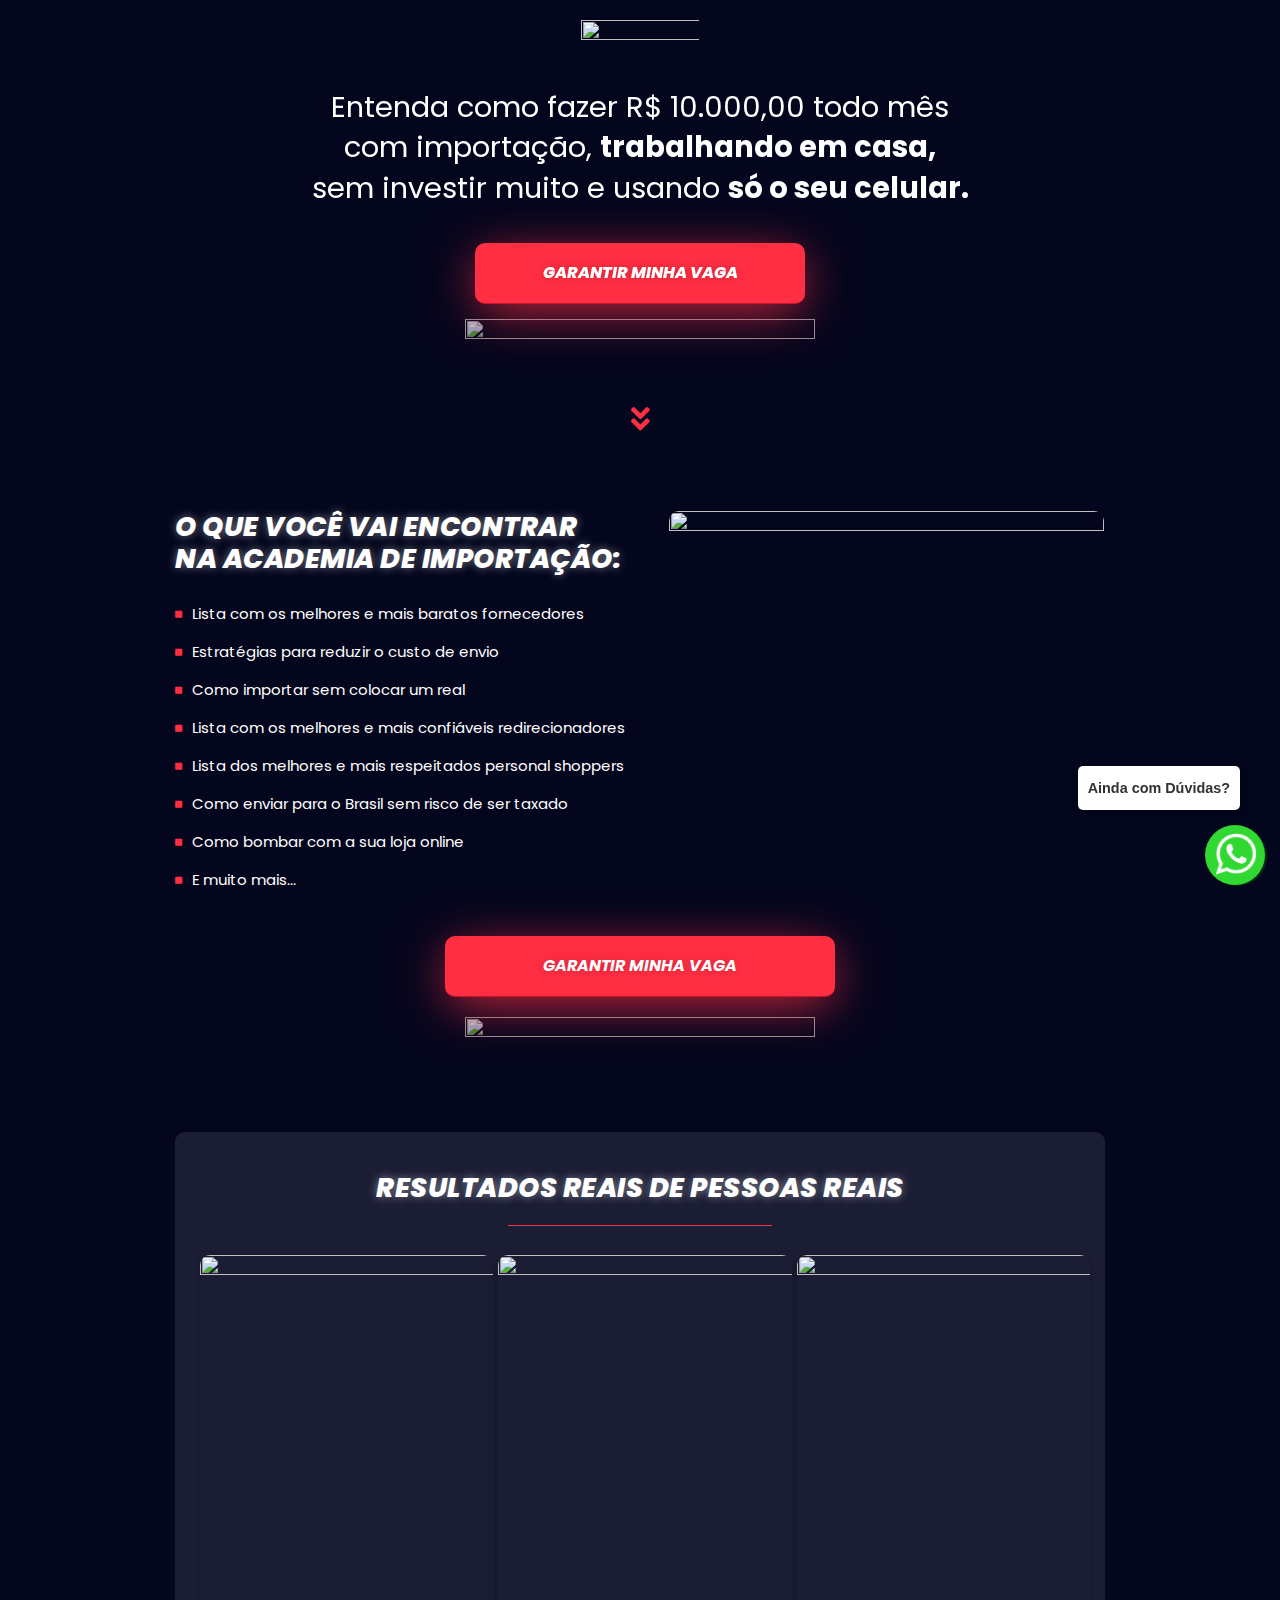
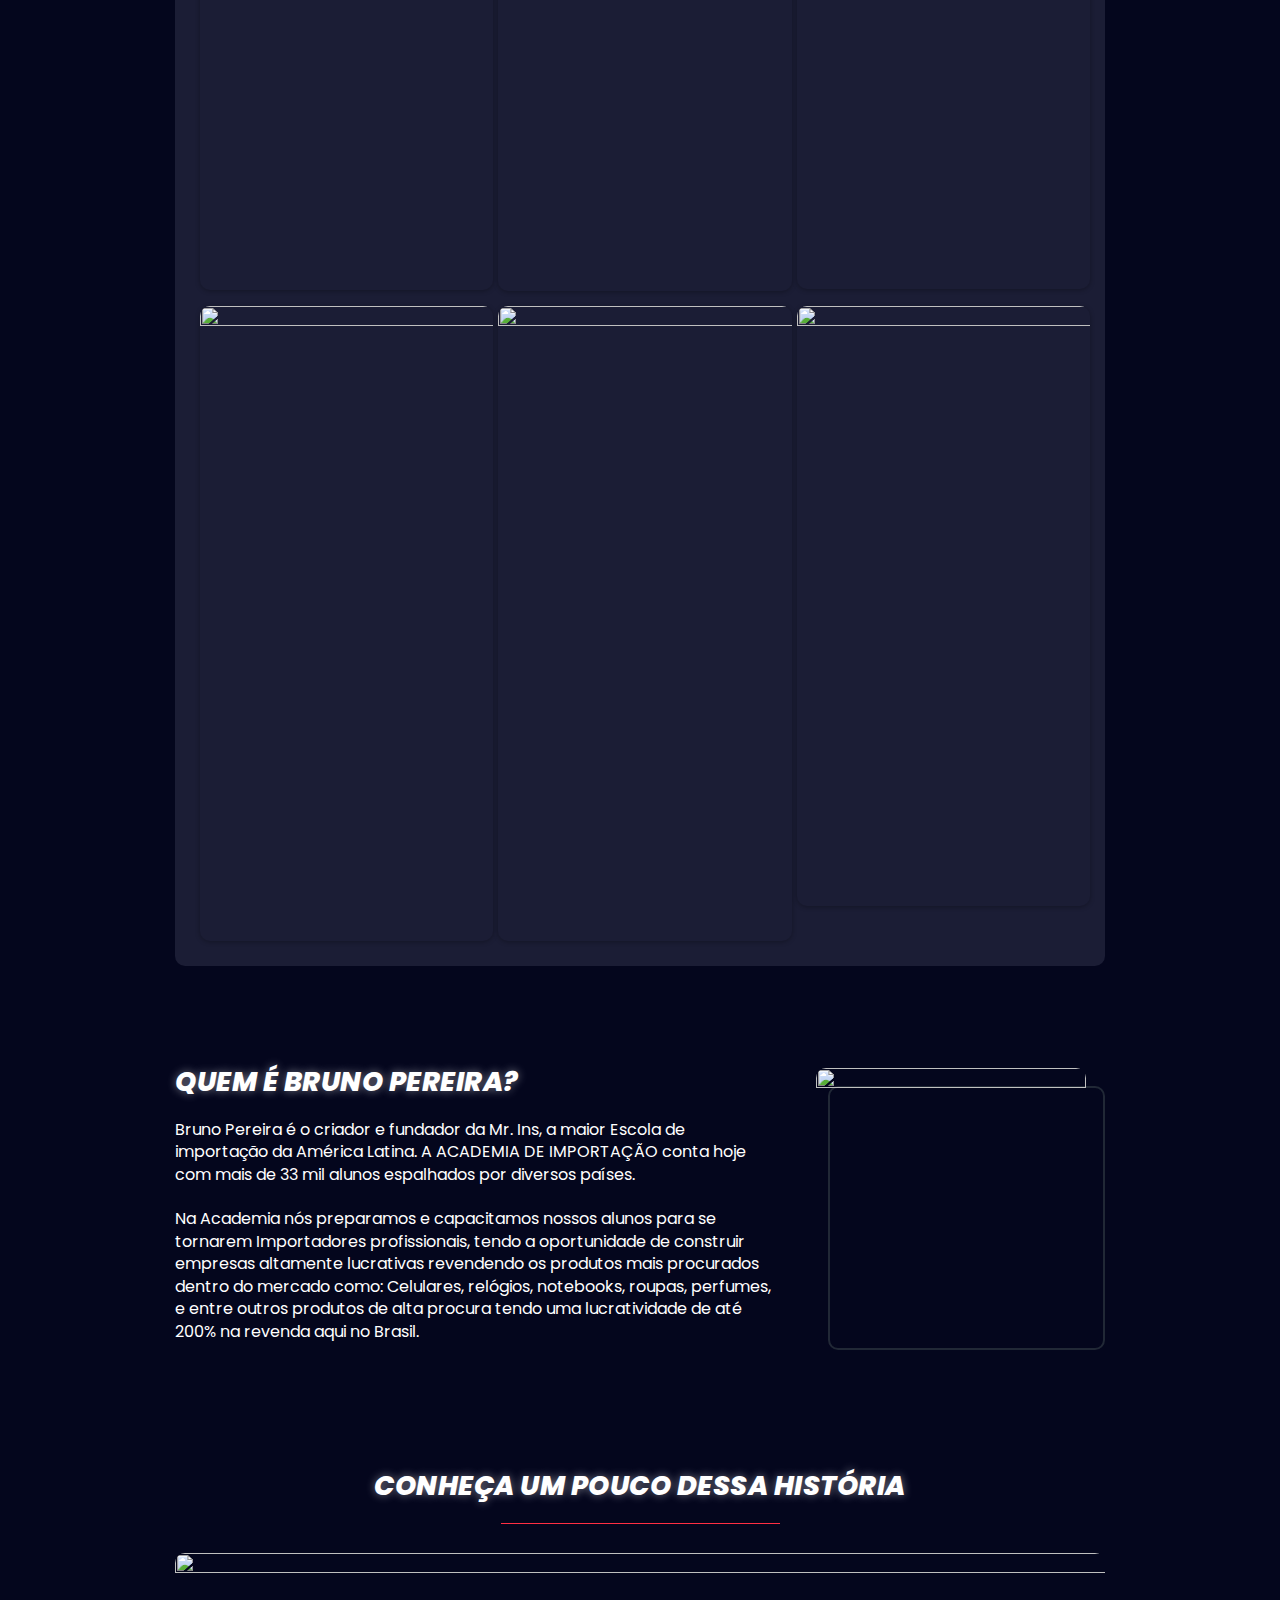
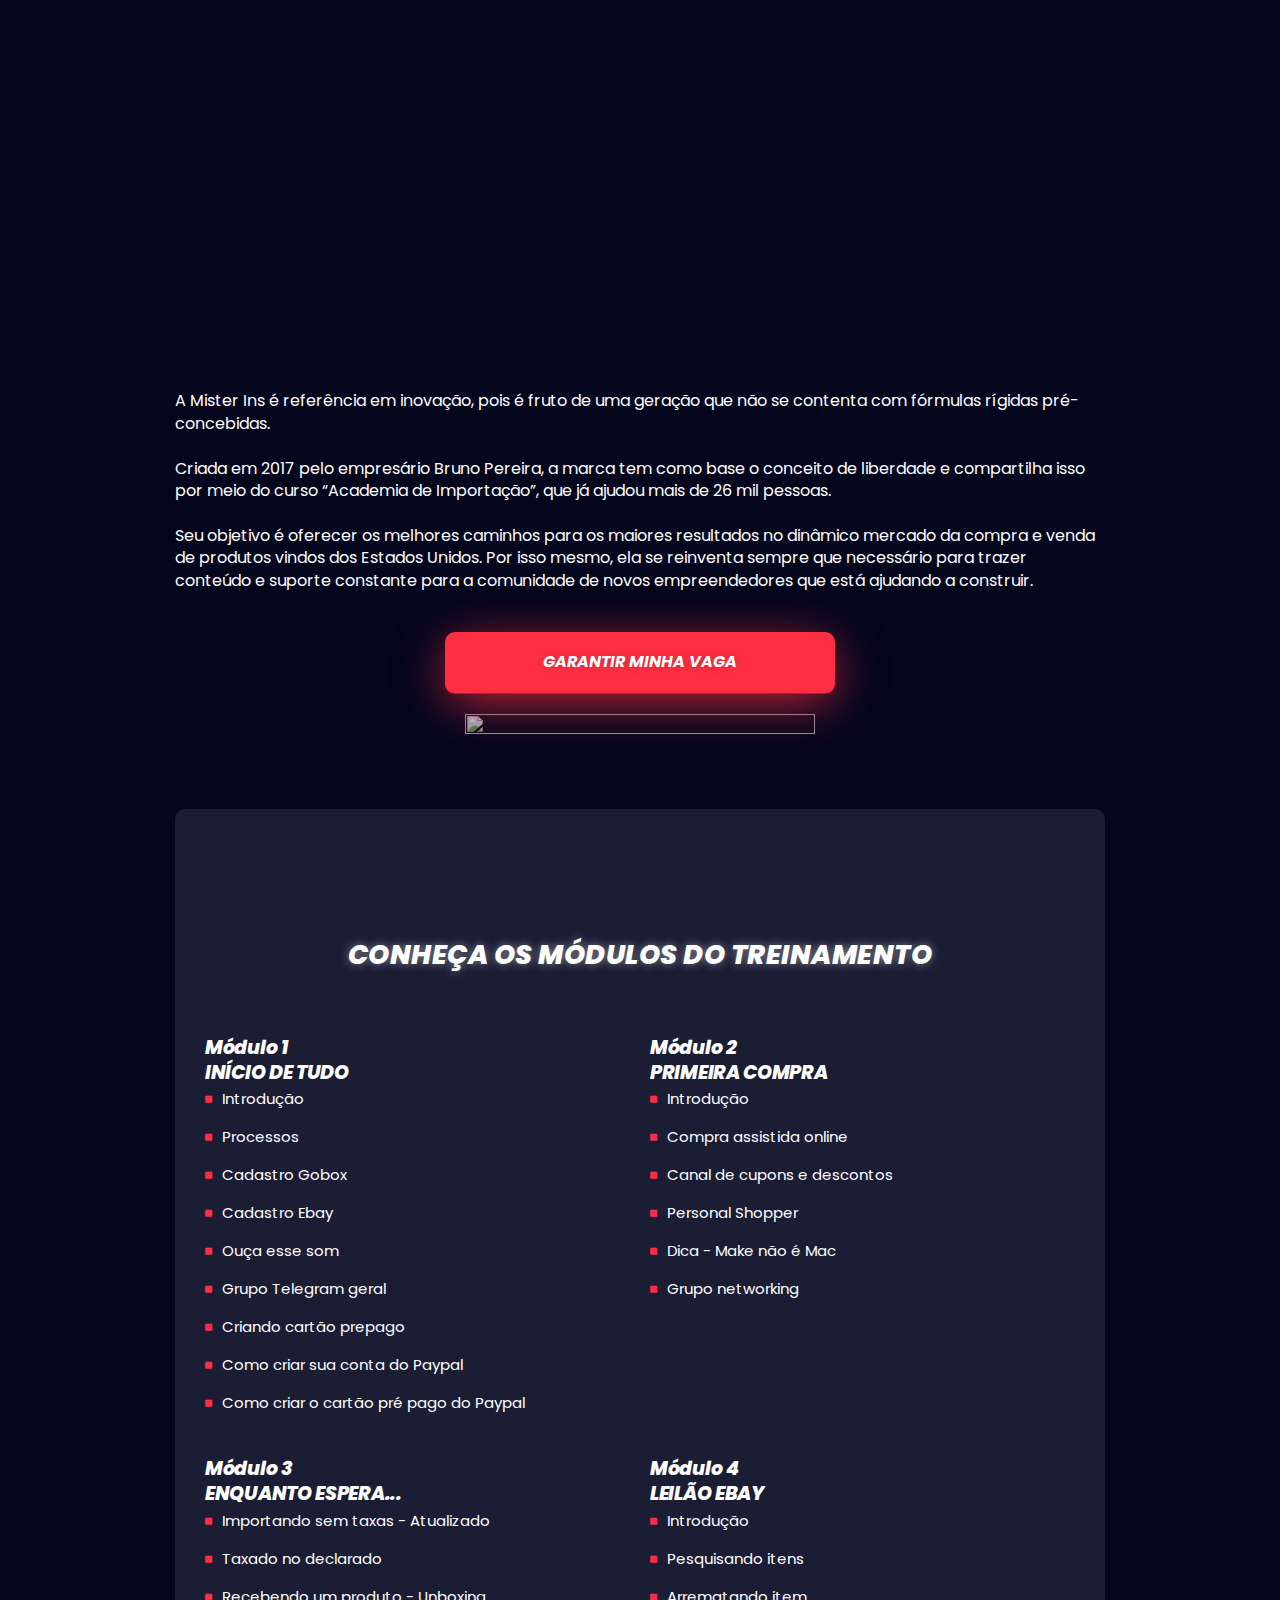
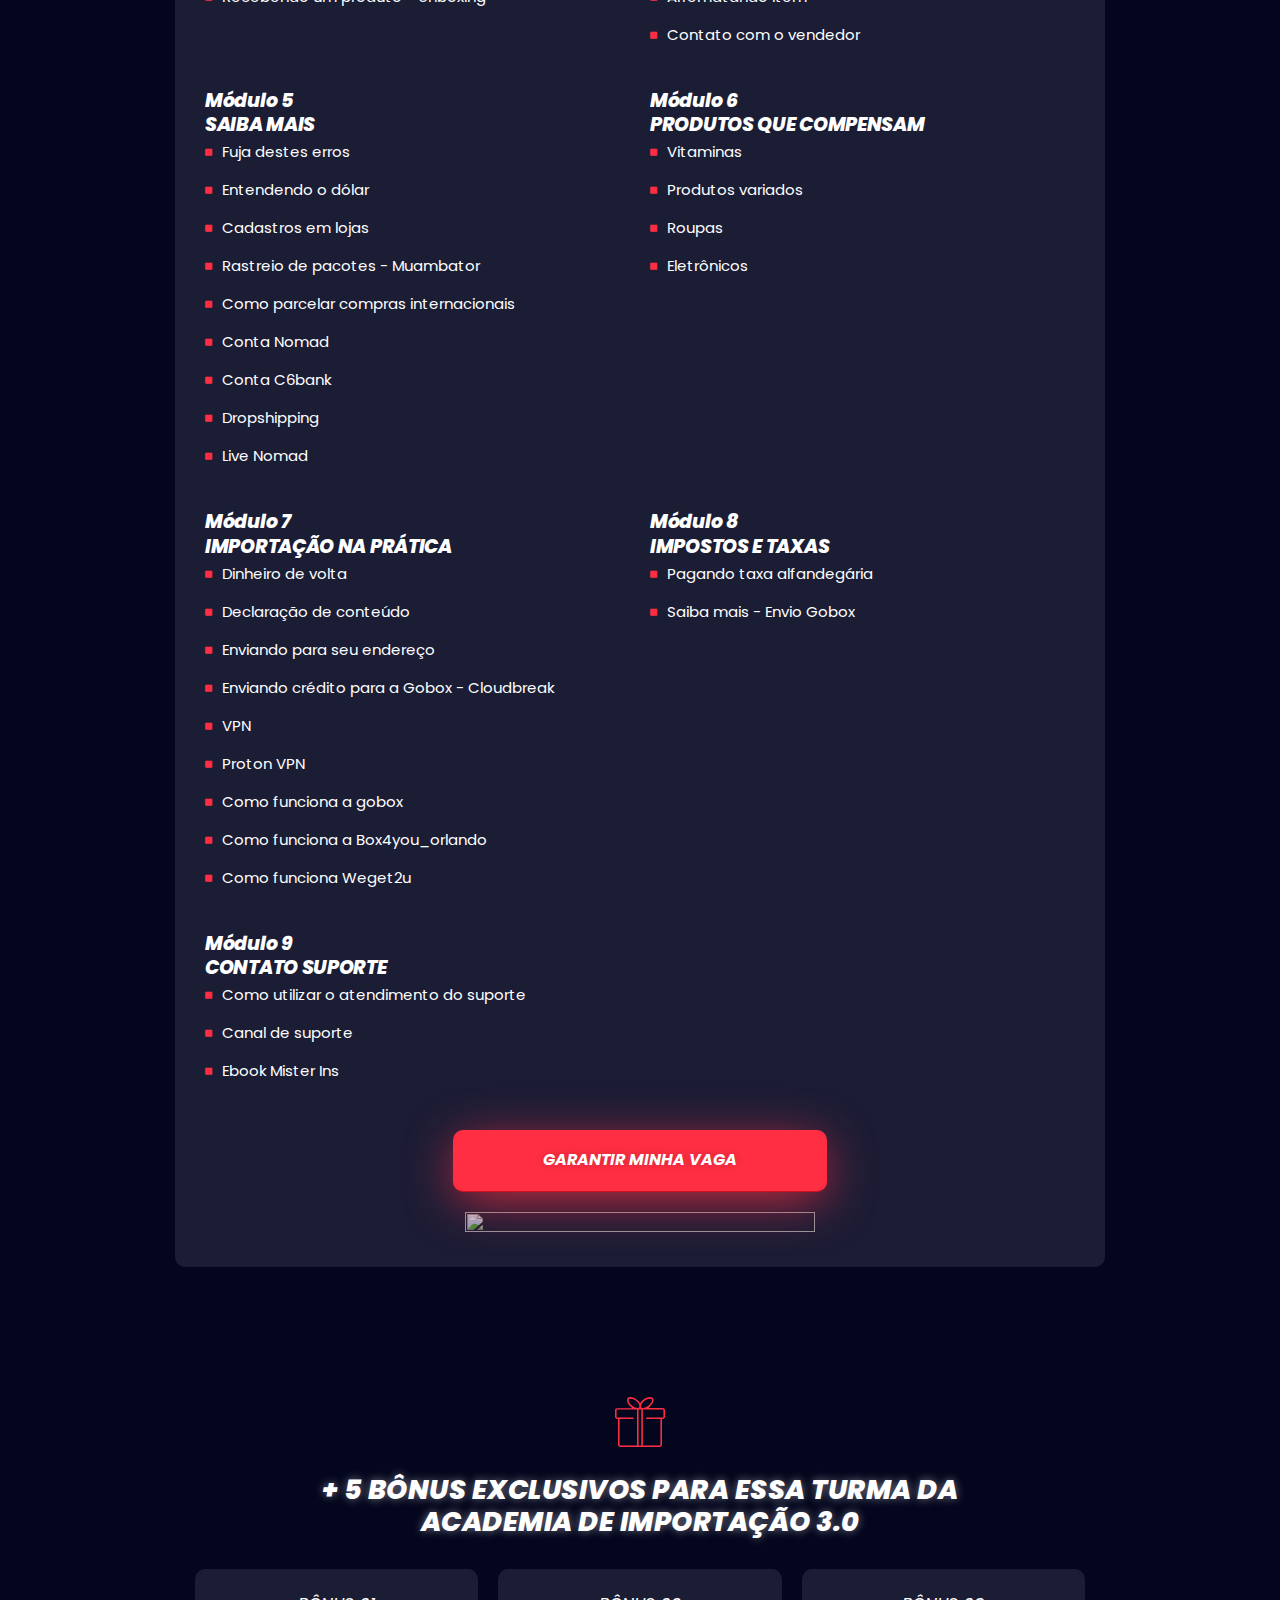
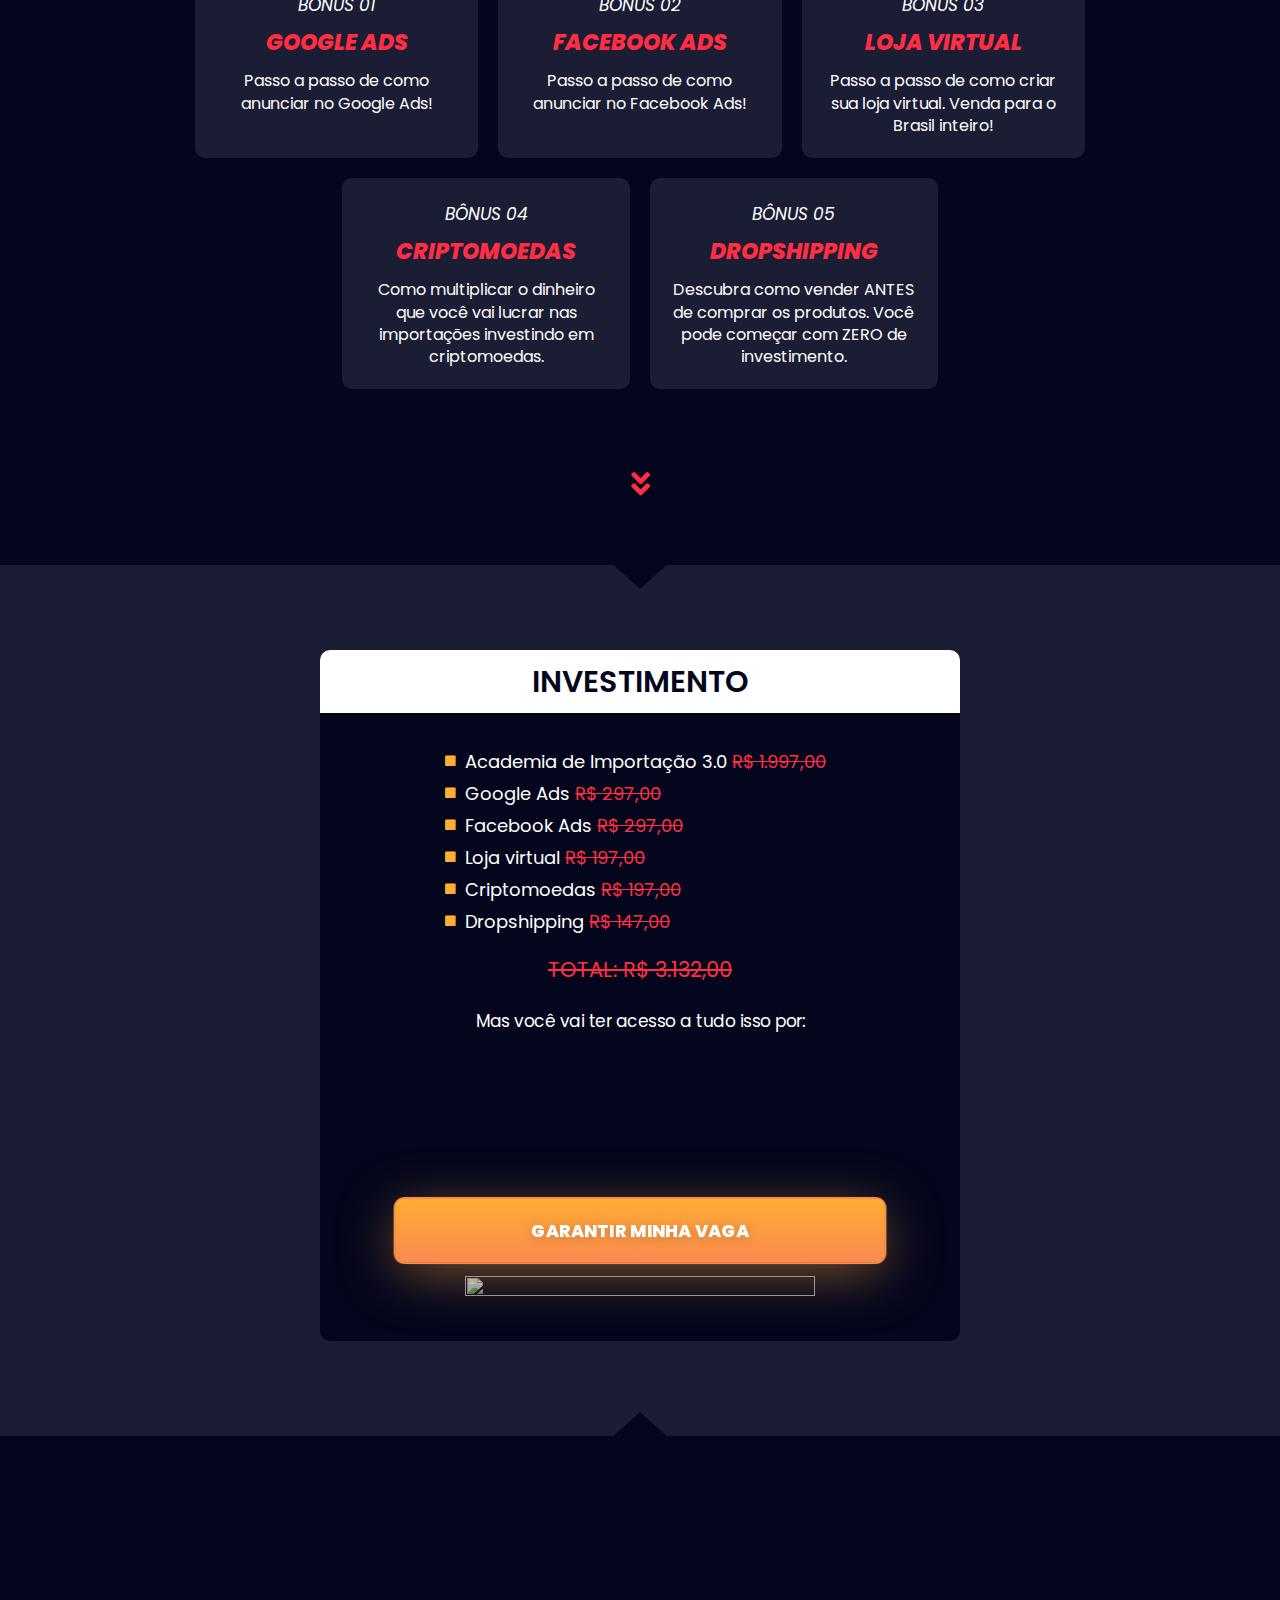
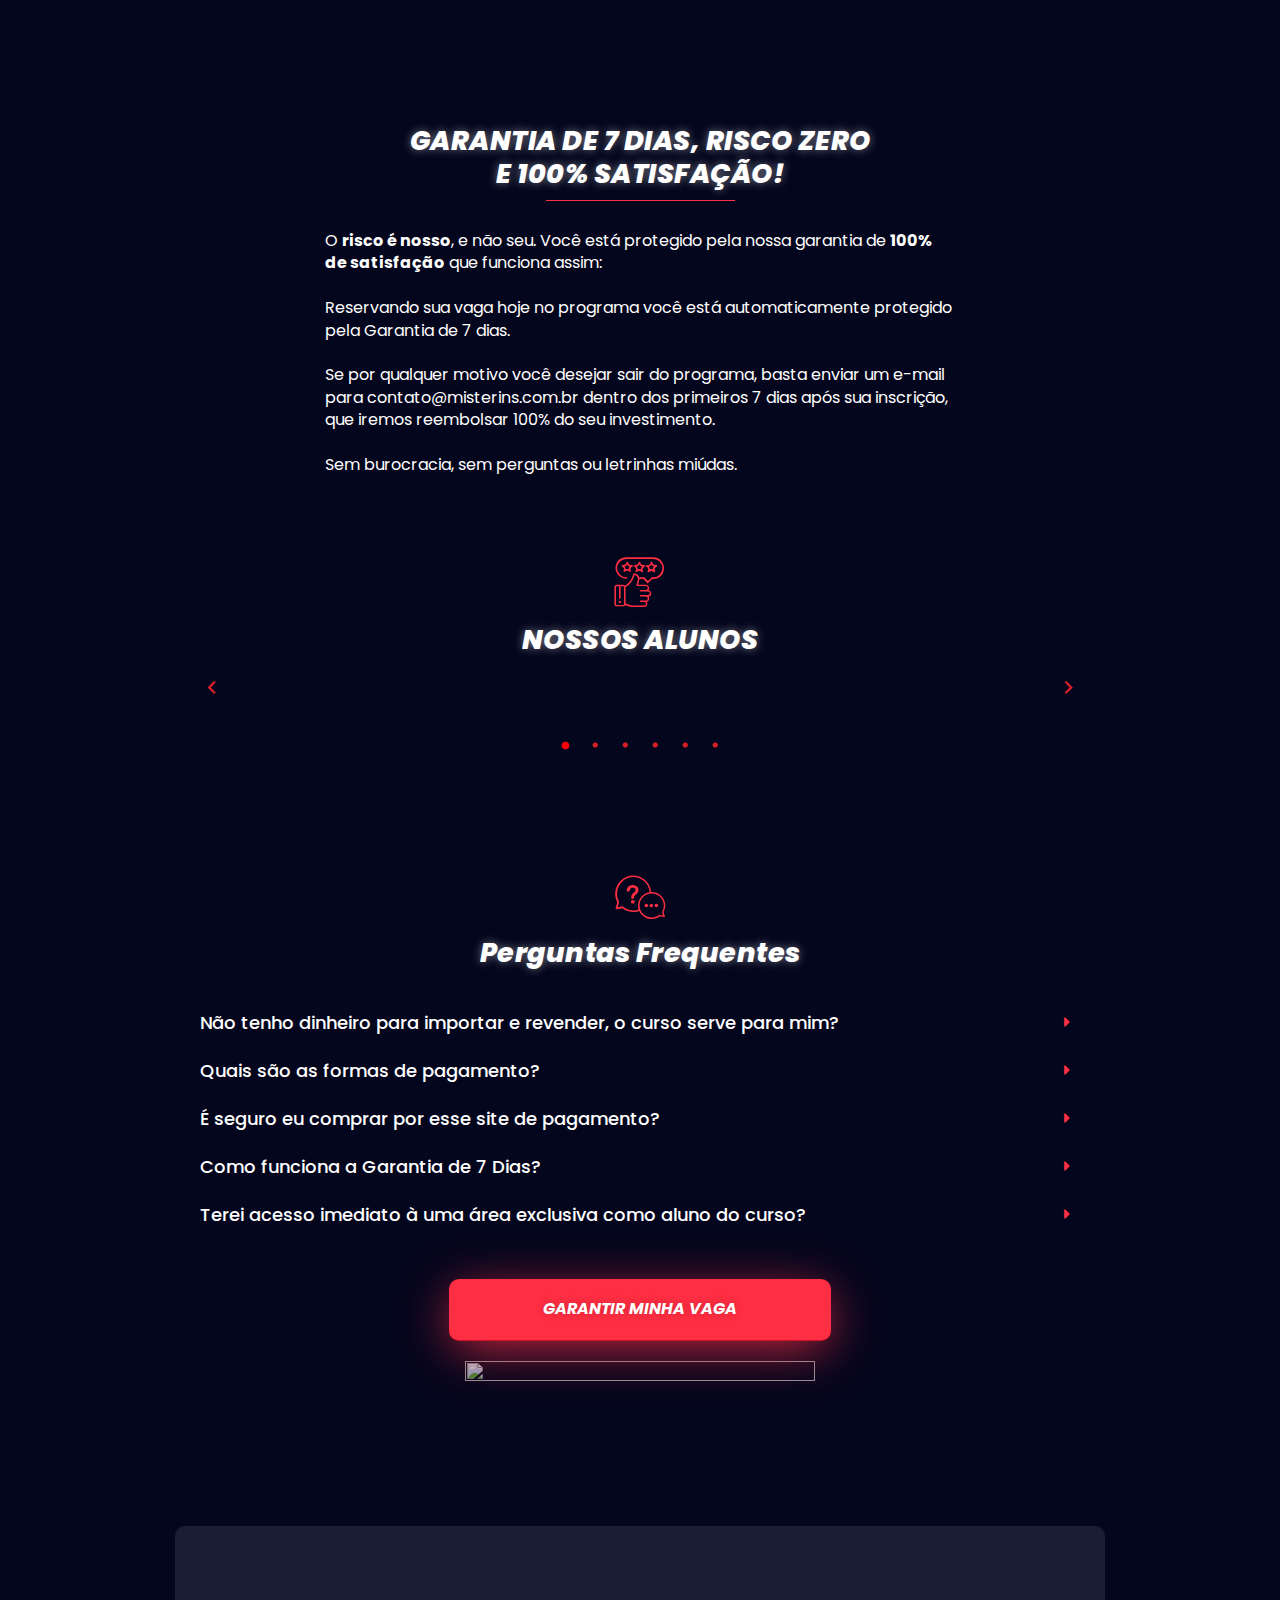
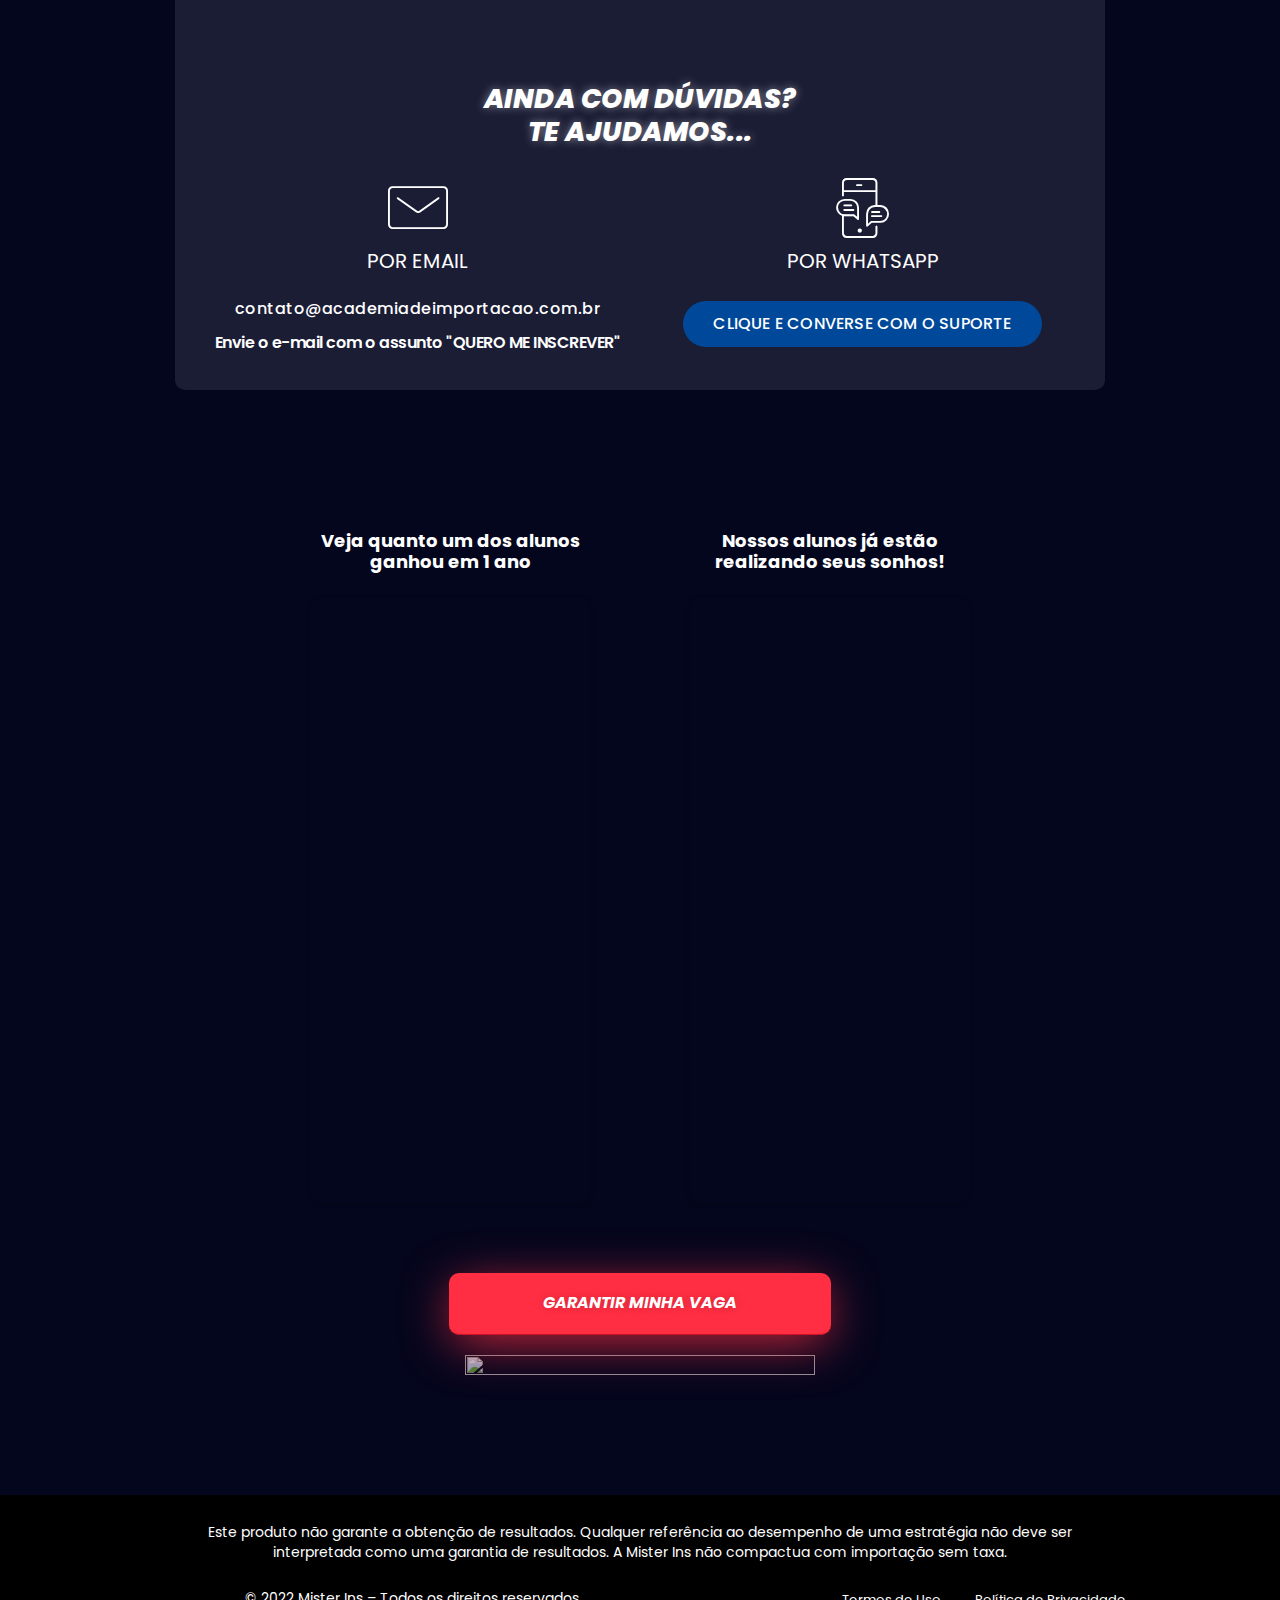
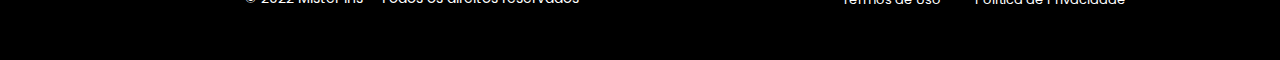
==== commit d4f6b2df: "Add files via upload" ====
--- a/ACADEMIA-IMPORTACAO/index.html
+++ b/ACADEMIA-IMPORTACAO/index.html
@@ -32,17 +32,30 @@
     /></noscript>
     <!-- End Meta Pixel Code -->
     <!-- Global site tag (gtag.js) - Google Analytics -->
-    <script async src="https://www.googletagmanager.com/gtag/js?id=G-KFW2XN7KQ6"></script>
-<script>
-  window.dataLayer = window.dataLayer || [];
-  function gtag(){dataLayer.push(arguments);}
-  gtag('js', new Date());
+    <script async src="https://www.googletagmanager.com/gtag/js?id=G-JXHP7VV6D7"></script>
+    <script>
+      window.dataLayer = window.dataLayer || [];
+      function gtag(){dataLayer.push(arguments);}
+      gtag('js', new Date());
 
-  gtag('config', 'G-KFW2XN7KQ6');
-</script>
+      gtag('config', 'G-AQUI');
+    </script>
     <!-- End Google -->
 </head>
-<body data-rsssl=1 class="page-template page-template-elementor_canvas page page-id-1917 wp-custom-logo elementor-default elementor-template-canvas elementor-kit-8 elementor-page elementor-page-1917"> 	<svg xmlns="http://www.w3.org/2000/svg" viewbox="0 0 0 0" width="0" height="0" focusable="false" role="none" style="visibility: hidden; position: absolute; left: -9999px; overflow: hidden;" ><defs><filter id="wp-duotone-dark-grayscale"><fecolormatrix color-interpolation-filters="sRGB" type="matrix" values=" .299 .587 .114 0 0 .299 .587 .114 0 0 .299 .587 .114 0 0 .299 .587 .114 0 0 " /><fecomponenttransfer color-interpolation-filters="sRGB" ><fefuncr type="table" tablevalues="0 0.49803921568627" /><fefuncg type="table" tablevalues="0 0.49803921568627" /><fefuncb type="table" tablevalues="0 0.49803921568627" /><fefunca type="table" tablevalues="1 1" /></fecomponenttransfer><fecomposite in2="SourceGraphic" operator="in" /></filter></defs></svg><svg xmlns="http://www.w3.org/2000/svg" viewbox="0 0 0 0" width="0" height="0" focusable="false" role="none" style="visibility: hidden; position: absolute; left: -9999px; overflow: hidden;" ><defs><filter id="wp-duotone-grayscale"><fecolormatrix color-interpolation-filters="sRGB" type="matrix" values=" .299 .587 .114 0 0 .299 .587 .114 0 0 .299 .587 .114 0 0 .299 .587 .114 0 0 " /><fecomponenttransfer color-interpolation-filters="sRGB" ><fefuncr type="table" tablevalues="0 1" /><fefuncg type="table" tablevalues="0 1" /><fefuncb type="table" tablevalues="0 1" /><fefunca type="table" tablevalues="1 1" /></fecomponenttransfer><fecomposite in2="SourceGraphic" operator="in" /></filter></defs></svg><svg xmlns="http://www.w3.org/2000/svg" viewbox="0 0 0 0" width="0" height="0" focusable="false" role="none" style="visibility: hidden; position: absolute; left: -9999px; overflow: hidden;" ><defs><filter id="wp-duotone-purple-yellow"><fecolormatrix color-interpolation-filters="sRGB" type="matrix" values=" .299 .587 .114 0 0 .299 .587 .114 0 0 .299 .587 .114 0 0 .299 .587 .114 0 0 " /><fecomponenttransfer color-interpolation-filters="sRGB" ><fefuncr type="table" tablevalues="0.54901960784314 0.98823529411765" /><fefuncg type="table" tablevalues="0 1" /><fefuncb type="table" tablevalues="0.71764705882353 0.25490196078431" /><fefunca type="table" tablevalues="1 1" /></fecomponenttransfer><fecomposite in2="SourceGraphic" operator="in" /></filter></defs></svg><svg xmlns="http://www.w3.org/2000/svg" viewbox="0 0 0 0" width="0" height="0" focusable="false" role="none" style="visibility: hidden; position: absolute; left: -9999px; overflow: hidden;" ><defs><filter id="wp-duotone-blue-red"><fecolormatrix color-interpolation-filters="sRGB" type="matrix" values=" .299 .587 .114 0 0 .299 .587 .114 0 0 .299 .587 .114 0 0 .299 .587 .114 0 0 " /><fecomponenttransfer color-interpolation-filters="sRGB" ><fefuncr type="table" tablevalues="0 1" /><fefuncg type="table" tablevalues="0 0.27843137254902" /><fefuncb type="table" tablevalues="0.5921568627451 0.27843137254902" /><fefunca type="table" tablevalues="1 1" /></fecomponenttransfer><fecomposite in2="SourceGraphic" operator="in" /></filter></defs></svg><svg xmlns="http://www.w3.org/2000/svg" viewbox="0 0 0 0" width="0" height="0" focusable="false" role="none" style="visibility: hidden; position: absolute; left: -9999px; overflow: hidden;" ><defs><filter id="wp-duotone-midnight"><fecolormatrix color-interpolation-filters="sRGB" type="matrix" values=" .299 .587 .114 0 0 .299 .587 .114 0 0 .299 .587 .114 0 0 .299 .587 .114 0 0 " /><fecomponenttransfer color-interpolation-filters="sRGB" ><fefuncr type="table" tablevalues="0 0" /><fefuncg type="table" tablevalues="0 0.64705882352941" /><fefuncb type="table" tablevalues="0 1" /><fefunca type="table" tablevalues="1 1" /></fecomponenttransfer><fecomposite in2="SourceGraphic" operator="in" /></filter></defs></svg><svg xmlns="http://www.w3.org/2000/svg" viewbox="0 0 0 0" width="0" height="0" focusable="false" role="none" style="visibility: hidden; position: absolute; left: -9999px; overflow: hidden;" ><defs><filter id="wp-duotone-magenta-yellow"><fecolormatrix color-interpolation-filters="sRGB" type="matrix" values=" .299 .587 .114 0 0 .299 .587 .114 0 0 .299 .587 .114 0 0 .299 .587 .114 0 0 " /><fecomponenttransfer color-interpolation-filters="sRGB" ><fefuncr type="table" tablevalues="0.78039215686275 1" /><fefuncg type="table" tablevalues="0 0.94901960784314" /><fefuncb type="table" tablevalues="0.35294117647059 0.47058823529412" /><fefunca type="table" tablevalues="1 1" /></fecomponenttransfer><fecomposite in2="SourceGraphic" operator="in" /></filter></defs></svg><svg xmlns="http://www.w3.org/2000/svg" viewbox="0 0 0 0" width="0" height="0" focusable="false" role="none" style="visibility: hidden; position: absolute; left: -9999px; overflow: hidden;" ><defs><filter id="wp-duotone-purple-green"><fecolormatrix color-interpolation-filters="sRGB" type="matrix" values=" .299 .587 .114 0 0 .299 .587 .114 0 0 .299 .587 .114 0 0 .299 .587 .114 0 0 " /><fecomponenttransfer color-interpolation-filters="sRGB" ><fefuncr type="table" tablevalues="0.65098039215686 0.40392156862745" /><fefuncg type="table" tablevalues="0 1" /><fefuncb type="table" tablevalues="0.44705882352941 0.4" /><fefunca type="table" tablevalues="1 1" /></fecomponenttransfer><fecomposite in2="SourceGraphic" operator="in" /></filter></defs></svg><svg xmlns="http://www.w3.org/2000/svg" viewbox="0 0 0 0" width="0" height="0" focusable="false" role="none" style="visibility: hidden; position: absolute; left: -9999px; overflow: hidden;" ><defs><filter id="wp-duotone-blue-orange"><fecolormatrix color-interpolation-filters="sRGB" type="matrix" values=" .299 .587 .114 0 0 .299 .587 .114 0 0 .299 .587 .114 0 0 .299 .587 .114 0 0 " /><fecomponenttransfer color-interpolation-filters="sRGB" ><fefuncr type="table" tablevalues="0.098039215686275 1" /><fefuncg type="table" tablevalues="0 0.66274509803922" /><fefuncb type="table" tablevalues="0.84705882352941 0.41960784313725" /><fefunca type="table" tablevalues="1 1" /></fecomponenttransfer><fecomposite in2="SourceGraphic" operator="in" /></filter></defs></svg>		<div data-elementor-type="wp-page" data-elementor-id="1917" class="elementor elementor-1917"> 									<section class="elementor-section elementor-top-section elementor-element elementor-element-29b90fb4 elementor-section-boxed elementor-section-height-default elementor-section-height-default" data-id="29b90fb4" data-element_type="section" data-settings="{&quot;background_background&quot;:&quot;classic&quot;,&quot;_ha_eqh_enable&quot;:false}"> 							<div class="elementor-background-overlay"></div> 							<div class="elementor-container elementor-column-gap-default"> 					<div class="elementor-column elementor-col-100 elementor-top-column elementor-element elementor-element-3093419" data-id="3093419" data-element_type="column"> 			<div class="elementor-widget-wrap elementor-element-populated"> 								<div class="elementor-element elementor-element-6d111fd7 elementor-widget elementor-widget-image" data-id="6d111fd7" data-element_type="widget" data-widget_type="image.default"> 				<div class="elementor-widget-container"> 															<picture><source srcset="https://licenciados.fornecedoresdaamerica.com.br/wp-content/webp-express/webp-images/uploads/2022/05/logo-academia-de-importacao-branco.png.webp 900w, https://licenciados.fornecedoresdaamerica.com.br/wp-content/webp-express/webp-images/uploads/2022/05/logo-academia-de-importacao-branco-300x130.png.webp 300w, https://licenciados.fornecedoresdaamerica.com.br/wp-content/webp-express/webp-images/uploads/2022/05/logo-academia-de-importacao-branco-768x334.png.webp 768w" sizes="(max-width: 800px) 100vw, 800px" type="image/webp"><img width="800" height="348" src="./images/logo-academia-de-importacao-branco.png" class="attachment-large size-large webpexpress-processed" alt="" loading="lazy" srcset="./images/logo-academia-de-importacao-branco.png 900w, ./images/logo-academia-de-importacao-branco-300x130.png 300w, ./images/logo-academia-de-importacao-branco-768x334.png 768w" sizes="(max-width: 800px) 100vw, 800px"></picture>															</div> 				</div> 				<div class="elementor-element elementor-element-1b396af elementor-widget elementor-widget-heading" data-id="1b396af" data-element_type="widget" data-widget_type="heading.default"> 				<div class="elementor-widget-container"> 			<h2 class="elementor-heading-title elementor-size-default">Entenda como fazer R$ 10.000,00 todo mês</b> com importação, <b>trabalhando em casa,</b> sem investir muito e usando <b>só o seu celular.</b></h2>		</div> 				</div> 				<div class="elementor-element elementor-element-606348c elementor-hidden-desktop elementor-hidden-tablet elementor-hidden-mobile elementor-widget elementor-widget-heading" data-id="606348c" data-element_type="widget" data-widget_type="heading.default"> 				<div class="elementor-widget-container"> 			<h2 class="elementor-heading-title elementor-size-default">Aperte Play no Vídeo!</h2>		</div> 				</div> 				<div class="elementor-element elementor-element-36f022aa elementor-hidden-desktop elementor-hidden-tablet elementor-hidden-mobile elementor-widget elementor-widget-heading" data-id="36f022aa" data-element_type="widget" data-widget_type="heading.default"> 				<div class="elementor-widget-container"> 			<h2 class="elementor-heading-title elementor-size-default">Entenda como fazer <b>R$ 10.000,00 todo mês</b><br> com importação, <b>trabalhando em casa,<br> </b> sem investir muito e usando <b>só o seu celular.</b></h2>		</div> 				</div> 				<div class="elementor-element elementor-element-e22e7ba elementor-hidden-mobile elementor-hidden-desktop elementor-hidden-tablet elementor-widget elementor-widget-heading" data-id="e22e7ba" data-element_type="widget" data-widget_type="heading.default"> 				<div class="elementor-widget-container"> 			<h2 class="elementor-heading-title elementor-size-default">Entenda como fazer R$ 10.000,00 todo mês</b> com importação, <b>trabalhando<br/> em casa,</b> sem investir muito e usando <b>só o seu celular.</b></h2>		</div> 				</div> 				<div class="elementor-element elementor-element-74dd5226 elementor-hidden-desktop elementor-hidden-tablet elementor-hidden-mobile elementor-widget elementor-widget-html" data-id="74dd5226" data-element_type="widget" data-widget_type="html.default"> 				<div class="elementor-widget-container"> 			<script type="text/javascript" id="scr_6258b023f96a7200095209a9">var s=document.createElement("script");s.src="https://cdn.converteai.net/3d5be488-14a0-47b8-9b67-2708acaeeeba/players/6258b023f96a7200095209a9/player.js",s.async=!0,document.head.appendChild(s);</script>		</div> 				</div> 				<div class="elementor-element elementor-element-28a74e05 elementor-align-justify elementor-mobile-align-justify elementor-widget elementor-widget-button" data-id="28a74e05" data-element_type="widget" data-widget_type="button.default"> 				<div class="elementor-widget-container"> 					<div class="elementor-button-wrapper"> 			<a href="https://go.hotmart.com/E70797533M?ap=de50" class="elementor-button-link elementor-button elementor-size-xl elementor-animation-grow" role="button"> 						<span class="elementor-button-content-wrapper"> 						<span class="elementor-button-text">GARANTIR MINHA VAGA</span> 		</span> 					</a> 		</div> 				</div> 				</div> 				<div class="elementor-element elementor-element-2d28d6c elementor-widget elementor-widget-image" data-id="2d28d6c" data-element_type="widget" data-widget_type="image.default"> 				<div class="elementor-widget-container"> 															<picture><source srcset="https://licenciados.fornecedoresdaamerica.com.br/wp-content/webp-express/webp-images/uploads/2021/12/selos01.png.webp 350w, https://licenciados.fornecedoresdaamerica.com.br/wp-content/webp-express/webp-images/uploads/2021/12/selos01-300x30.png.webp 300w" sizes="(max-width: 350px) 100vw, 350px" type="image/webp"><img width="350" height="35" src="./images/selos01.png" class="attachment-large size-large webpexpress-processed" alt="" loading="lazy" srcset="./images/selos01.png 350w, ./images/selos01-300x30.png 300w" sizes="(max-width: 350px) 100vw, 350px"></picture>															</div> 				</div> 				<div class="elementor-element elementor-element-38333122 elementor-view-default elementor-widget elementor-widget-icon" data-id="38333122" data-element_type="widget" data-widget_type="icon.default"> 				<div class="elementor-widget-container"> 					<div class="elementor-icon-wrapper"> 			<div class="elementor-icon"> 			<i aria-hidden="true" class="fas fa-angle-double-down"></i>			</div> 		</div> 				</div> 				</div> 					</div> 		</div> 							</div> 		</section> 				<section class="elementor-section elementor-top-section elementor-element elementor-element-3851f1f3 elementor-section-boxed elementor-section-height-default elementor-section-height-default" data-id="3851f1f3" data-element_type="section" data-settings="{&quot;background_background&quot;:&quot;classic&quot;,&quot;_ha_eqh_enable&quot;:false}"> 						<div class="elementor-container elementor-column-gap-default"> 					<div class="elementor-column elementor-col-100 elementor-top-column elementor-element elementor-element-399eeff9" data-id="399eeff9" data-element_type="column"> 			<div class="elementor-widget-wrap elementor-element-populated"> 								<section class="elementor-section elementor-inner-section elementor-element elementor-element-686c6de3 elementor-section-boxed elementor-section-height-default elementor-section-height-default" data-id="686c6de3" data-element_type="section" data-settings="{&quot;_ha_eqh_enable&quot;:false}"> 						<div class="elementor-container elementor-column-gap-default"> 					<div class="elementor-column elementor-col-50 elementor-inner-column elementor-element elementor-element-4722ff3f" data-id="4722ff3f" data-element_type="column"> 			<div class="elementor-widget-wrap elementor-element-populated"> 								<div class="elementor-element elementor-element-6b4bd2a9 elementor-widget elementor-widget-heading" data-id="6b4bd2a9" data-element_type="widget" data-widget_type="heading.default"> 				<div class="elementor-widget-container"> 			<h2 class="elementor-heading-title elementor-size-default">O QUE VOCÊ VAI ENCONTRAR<br/>NA ACADEMIA DE IMPORTAÇÃO:</h2>		</div> 				</div> 				<div class="elementor-element elementor-element-27495e21 elementor-icon-list--layout-traditional elementor-list-item-link-full_width elementor-widget elementor-widget-icon-list" data-id="27495e21" data-element_type="widget" data-widget_type="icon-list.default"> 				<div class="elementor-widget-container"> 					<ul class="elementor-icon-list-items"> 							<li class="elementor-icon-list-item"> 											<span class="elementor-icon-list-icon"> 							<i aria-hidden="true" class="fas fa-square"></i>						</span> 										<span class="elementor-icon-list-text">Lista com os melhores e mais baratos fornecedores</span> 									</li> 								<li class="elementor-icon-list-item"> 											<span class="elementor-icon-list-icon"> 							<i aria-hidden="true" class="fas fa-square"></i>						</span> 										<span class="elementor-icon-list-text">Estratégias para reduzir o custo de envio</span> 									</li> 								<li class="elementor-icon-list-item"> 											<span class="elementor-icon-list-icon"> 							<i aria-hidden="true" class="fas fa-square"></i>						</span> 										<span class="elementor-icon-list-text">Como importar sem colocar um real</span> 									</li> 								<li class="elementor-icon-list-item"> 											<span class="elementor-icon-list-icon"> 							<i aria-hidden="true" class="fas fa-square"></i>						</span> 										<span class="elementor-icon-list-text">Lista com os melhores e mais confiáveis redirecionadores</span> 									</li> 								<li class="elementor-icon-list-item"> 											<span class="elementor-icon-list-icon"> 							<i aria-hidden="true" class="fas fa-square"></i>						</span> 										<span class="elementor-icon-list-text">Lista dos melhores e mais respeitados personal shoppers</span> 									</li> 								<li class="elementor-icon-list-item"> 											<span class="elementor-icon-list-icon"> 							<i aria-hidden="true" class="fas fa-square"></i>						</span> 										<span class="elementor-icon-list-text">Como enviar para o Brasil sem risco de ser taxado</span> 									</li> 								<li class="elementor-icon-list-item"> 											<span class="elementor-icon-list-icon"> 							<i aria-hidden="true" class="fas fa-square"></i>						</span> 										<span class="elementor-icon-list-text">Como bombar com a sua loja online</span> 									</li> 								<li class="elementor-icon-list-item"> 											<span class="elementor-icon-list-icon"> 							<i aria-hidden="true" class="fas fa-square"></i>						</span> 										<span class="elementor-icon-list-text">E muito mais...</span> 									</li> 						</ul> 				</div> 				</div> 					</div> 		</div> 				<div class="elementor-column elementor-col-50 elementor-inner-column elementor-element elementor-element-2c49ea2c" data-id="2c49ea2c" data-element_type="column"> 			<div class="elementor-widget-wrap elementor-element-populated"> 								<div class="elementor-element elementor-element-5c83babe elementor-widget elementor-widget-image" data-id="5c83babe" data-element_type="widget" data-settings="{&quot;_animation&quot;:&quot;none&quot;}" data-widget_type="image.default"> 				<div class="elementor-widget-container"> 															<picture><source srcset="https://licenciados.fornecedoresdaamerica.com.br/wp-content/webp-express/webp-images/uploads/2022/05/Bruno-e-importados3.png.webp 435w, https://licenciados.fornecedoresdaamerica.com.br/wp-content/webp-express/webp-images/uploads/2022/05/Bruno-e-importados3-300x266.png.webp 300w" sizes="(max-width: 435px) 100vw, 435px" type="image/webp"><img width="435" height="385" src="./images/Bruno-e-importados3.png" class="attachment-large size-large webpexpress-processed" alt="" loading="lazy" srcset="./images/Bruno-e-importados3.png 435w, ./images/Bruno-e-importados3-300x266.png 300w" sizes="(max-width: 435px) 100vw, 435px"></picture>															</div> 				</div> 					</div> 		</div> 							</div> 		</section> 				<div class="elementor-element elementor-element-2beb9444 elementor-align-justify elementor-mobile-align-justify elementor-widget elementor-widget-button" data-id="2beb9444" data-element_type="widget" data-widget_type="button.default"> 				<div class="elementor-widget-container"> 					<div class="elementor-button-wrapper"> 			<a href="https://go.hotmart.com/E70797533M?ap=de50" class="elementor-button-link elementor-button elementor-size-xl elementor-animation-grow" role="button"> 						<span class="elementor-button-content-wrapper"> 						<span class="elementor-button-text">GARANTIR MINHA VAGA</span> 		</span> 					</a> 		</div> 				</div> 				</div> 				<div class="elementor-element elementor-element-3a419cb2 elementor-widget elementor-widget-image" data-id="3a419cb2" data-element_type="widget" data-widget_type="image.default"> 				<div class="elementor-widget-container"> 															<picture><source srcset="https://licenciados.fornecedoresdaamerica.com.br/wp-content/webp-express/webp-images/uploads/2021/12/selos01.png.webp 350w, https://licenciados.fornecedoresdaamerica.com.br/wp-content/webp-express/webp-images/uploads/2021/12/selos01-300x30.png.webp 300w" sizes="(max-width: 350px) 100vw, 350px" type="image/webp"><img width="350" height="35" src="./images/selos01.png" class="attachment-large size-large webpexpress-processed" alt="" loading="lazy" srcset="./images/selos01.png 350w, ./images/selos01-300x30.png 300w" sizes="(max-width: 350px) 100vw, 350px"></picture>															</div> 				</div> 					</div> 		</div> 							</div> 		</section> 				<section class="elementor-section elementor-top-section elementor-element elementor-element-5567b1f3 elementor-section-boxed elementor-section-height-default elementor-section-height-default" data-id="5567b1f3" data-element_type="section" data-settings="{&quot;background_background&quot;:&quot;classic&quot;,&quot;_ha_eqh_enable&quot;:false}"> 						<div class="elementor-container elementor-column-gap-default"> 					<div class="elementor-column elementor-col-100 elementor-top-column elementor-element elementor-element-d710089" data-id="d710089" data-element_type="column" data-settings="{&quot;background_background&quot;:&quot;classic&quot;}"> 			<div class="elementor-widget-wrap elementor-element-populated"> 								<div class="elementor-element elementor-element-2be2f6fe elementor-hidden-mobile elementor-widget elementor-widget-heading" data-id="2be2f6fe" data-element_type="widget" data-widget_type="heading.default"> 				<div class="elementor-widget-container"> 			<h2 class="elementor-heading-title elementor-size-default">RESULTADOS REAIS DE PESSOAS REAIS</h2>		</div> 				</div> 				<div class="elementor-element elementor-element-78e75a11 elementor-hidden-desktop elementor-hidden-tablet elementor-widget elementor-widget-heading" data-id="78e75a11" data-element_type="widget" data-widget_type="heading.default"> 				<div class="elementor-widget-container"> 			<h2 class="elementor-heading-title elementor-size-default">RESULTADOS REAIS <br/>DE PESSOAS REAIS</h2>		</div> 				</div> 				<div class="elementor-element elementor-element-76611801 elementor-widget-divider--view-line elementor-widget elementor-widget-divider" data-id="76611801" data-element_type="widget" data-widget_type="divider.default"> 				<div class="elementor-widget-container"> 					<div class="elementor-divider"> 			<span class="elementor-divider-separator"> 						</span> 		</div> 				</div> 				</div> 				<section class="elementor-section elementor-inner-section elementor-element elementor-element-9184457 elementor-reverse-mobile elementor-section-boxed elementor-section-height-default elementor-section-height-default" data-id="9184457" data-element_type="section" data-settings="{&quot;_ha_eqh_enable&quot;:false}"> 						<div class="elementor-container elementor-column-gap-default"> 					<div class="elementor-column elementor-col-33 elementor-inner-column elementor-element elementor-element-26ac70c8 elementor-hidden-mobile" data-id="26ac70c8" data-element_type="column" data-settings="{&quot;animation&quot;:&quot;none&quot;,&quot;animation_mobile&quot;:&quot;none&quot;}"> 			<div class="elementor-widget-wrap elementor-element-populated"> 								<div class="elementor-element elementor-element-13b4cb81 elementor-widget elementor-widget-image" data-id="13b4cb81" data-element_type="widget" data-widget_type="image.default"> 				<div class="elementor-widget-container"> 															<picture><source srcset="https://licenciados.fornecedoresdaamerica.com.br/wp-content/webp-express/webp-images/uploads/2022/05/adi0921-03.jpg.webp 370w, https://licenciados.fornecedoresdaamerica.com.br/wp-content/webp-express/webp-images/uploads/2022/05/adi0921-03-139x300.jpg.webp 139w" sizes="(max-width: 370px) 100vw, 370px" type="image/webp"><img width="370" height="801" src="./images/adi0921-03.jpg" class="attachment-full size-full webpexpress-processed" alt="" loading="lazy" srcset="./images/adi0921-03.jpg 370w, ./images/adi0921-03-139x300.jpg 139w" sizes="(max-width: 370px) 100vw, 370px"></picture>															</div> 				</div> 					</div> 		</div> 				<div class="elementor-column elementor-col-33 elementor-inner-column elementor-element elementor-element-3b3fda91" data-id="3b3fda91" data-element_type="column" data-settings="{&quot;animation&quot;:&quot;none&quot;,&quot;animation_delay&quot;:0,&quot;animation_mobile&quot;:&quot;none&quot;}"> 			<div class="elementor-widget-wrap elementor-element-populated"> 								<div class="elementor-element elementor-element-371c00cc elementor-widget elementor-widget-image" data-id="371c00cc" data-element_type="widget" data-widget_type="image.default"> 				<div class="elementor-widget-container"> 															<picture><source srcset="https://licenciados.fornecedoresdaamerica.com.br/wp-content/webp-express/webp-images/uploads/2022/05/adi0921-05.jpg.webp 370w, https://licenciados.fornecedoresdaamerica.com.br/wp-content/webp-express/webp-images/uploads/2022/05/adi0921-05-138x300.jpg.webp 138w" sizes="(max-width: 370px) 100vw, 370px" type="image/webp"><img width="370" height="802" src="./images/adi0921-05.jpg" class="attachment-full size-full webpexpress-processed" alt="" loading="lazy" srcset="./images/adi0921-05.jpg 370w, ./images/adi0921-05-138x300.jpg 138w" sizes="(max-width: 370px) 100vw, 370px"></picture>															</div> 				</div> 					</div> 		</div> 				<div class="elementor-column elementor-col-33 elementor-inner-column elementor-element elementor-element-50996ac7" data-id="50996ac7" data-element_type="column" data-settings="{&quot;animation&quot;:&quot;none&quot;,&quot;animation_delay&quot;:0,&quot;animation_mobile&quot;:&quot;none&quot;}"> 			<div class="elementor-widget-wrap elementor-element-populated"> 								<div class="elementor-element elementor-element-6128ebc8 elementor-widget elementor-widget-image" data-id="6128ebc8" data-element_type="widget" data-widget_type="image.default"> 				<div class="elementor-widget-container"> 															<picture><source srcset="https://licenciados.fornecedoresdaamerica.com.br/wp-content/webp-express/webp-images/uploads/2022/05/adi0921-04.jpg.webp 371w, https://licenciados.fornecedoresdaamerica.com.br/wp-content/webp-express/webp-images/uploads/2022/05/adi0921-04-139x300.jpg.webp 139w" sizes="(max-width: 371px) 100vw, 371px" type="image/webp"><img width="371" height="802" src="./images/adi0921-04.jpg" class="attachment-full size-full webpexpress-processed" alt="" loading="lazy" srcset="./images/adi0921-04.jpg 371w, ./images/adi0921-04-139x300.jpg 139w" sizes="(max-width: 371px) 100vw, 371px"></picture>															</div> 				</div> 					</div> 		</div> 							</div> 		</section> 				<section class="elementor-section elementor-inner-section elementor-element elementor-element-4cc34d3a elementor-reverse-mobile elementor-section-boxed elementor-section-height-default elementor-section-height-default" data-id="4cc34d3a" data-element_type="section" data-settings="{&quot;_ha_eqh_enable&quot;:false}"> 						<div class="elementor-container elementor-column-gap-default"> 					<div class="elementor-column elementor-col-33 elementor-inner-column elementor-element elementor-element-d82a4c8 elementor-hidden-mobile" data-id="d82a4c8" data-element_type="column" data-settings="{&quot;animation&quot;:&quot;none&quot;,&quot;animation_mobile&quot;:&quot;none&quot;}"> 			<div class="elementor-widget-wrap elementor-element-populated"> 								<div class="elementor-element elementor-element-4f8049ef elementor-widget elementor-widget-image" data-id="4f8049ef" data-element_type="widget" data-widget_type="image.default"> 				<div class="elementor-widget-container"> 															<picture><source srcset="https://licenciados.fornecedoresdaamerica.com.br/wp-content/webp-express/webp-images/uploads/2022/05/adi0921-01.jpg.webp 370w, https://licenciados.fornecedoresdaamerica.com.br/wp-content/webp-express/webp-images/uploads/2022/05/adi0921-01-138x300.jpg.webp 138w" sizes="(max-width: 370px) 100vw, 370px" type="image/webp"><img width="370" height="802" src="./images/adi0921-01.jpg" class="attachment-full size-full webpexpress-processed" alt="" loading="lazy" srcset="./images/adi0921-01.jpg 370w, ./images/adi0921-01-138x300.jpg 138w" sizes="(max-width: 370px) 100vw, 370px"></picture>															</div> 				</div> 					</div> 		</div> 				<div class="elementor-column elementor-col-33 elementor-inner-column elementor-element elementor-element-7862cf73" data-id="7862cf73" data-element_type="column" data-settings="{&quot;animation&quot;:&quot;none&quot;,&quot;animation_delay&quot;:0,&quot;animation_mobile&quot;:&quot;none&quot;}"> 			<div class="elementor-widget-wrap elementor-element-populated"> 								<div class="elementor-element elementor-element-7a6a0bcf elementor-widget elementor-widget-image" data-id="7a6a0bcf" data-element_type="widget" data-widget_type="image.default"> 				<div class="elementor-widget-container"> 															<picture><source srcset="https://licenciados.fornecedoresdaamerica.com.br/wp-content/webp-express/webp-images/uploads/2022/05/adi0921-02.jpg.webp 370w, https://licenciados.fornecedoresdaamerica.com.br/wp-content/webp-express/webp-images/uploads/2022/05/adi0921-02-138x300.jpg.webp 138w" sizes="(max-width: 370px) 100vw, 370px" type="image/webp"><img width="370" height="802" src="./images/adi0921-02.jpg" class="attachment-full size-full webpexpress-processed" alt="" loading="lazy" srcset="./images/adi0921-02.jpg 370w, ./images/adi0921-02-138x300.jpg 138w" sizes="(max-width: 370px) 100vw, 370px"></picture>															</div> 				</div> 					</div> 		</div> 				<div class="elementor-column elementor-col-33 elementor-inner-column elementor-element elementor-element-5b2dcd43" data-id="5b2dcd43" data-element_type="column" data-settings="{&quot;animation&quot;:&quot;none&quot;,&quot;animation_delay&quot;:0,&quot;animation_mobile&quot;:&quot;none&quot;}"> 			<div class="elementor-widget-wrap elementor-element-populated"> 								<div class="elementor-element elementor-element-5a4bead1 elementor-widget elementor-widget-image" data-id="5a4bead1" data-element_type="widget" data-widget_type="image.default"> 				<div class="elementor-widget-container"> 															<picture><source srcset="https://licenciados.fornecedoresdaamerica.com.br/wp-content/webp-express/webp-images/uploads/2022/05/obri001.jpg.webp 351w, https://licenciados.fornecedoresdaamerica.com.br/wp-content/webp-express/webp-images/uploads/2022/05/obri001-147x300.jpg.webp 147w" sizes="(max-width: 351px) 100vw, 351px" type="image/webp"><img width="351" height="718" src="./images/obri001.jpg" class="attachment-full size-full webpexpress-processed" alt="" loading="lazy" srcset="./images/obri001.jpg 351w, ./images/obri001-147x300.jpg 147w" sizes="(max-width: 351px) 100vw, 351px"></picture>															</div> 				</div> 					</div> 		</div> 							</div> 		</section> 					</div> 		</div> 							</div> 		</section> 				<section class="elementor-section elementor-top-section elementor-element elementor-element-1d324c9d elementor-section-boxed elementor-section-height-default elementor-section-height-default" data-id="1d324c9d" data-element_type="section" data-settings="{&quot;background_background&quot;:&quot;classic&quot;,&quot;_ha_eqh_enable&quot;:false}"> 						<div class="elementor-container elementor-column-gap-default"> 					<div class="elementor-column elementor-col-100 elementor-top-column elementor-element elementor-element-2a61c0d5" data-id="2a61c0d5" data-element_type="column"> 			<div class="elementor-widget-wrap elementor-element-populated"> 								<section class="elementor-section elementor-inner-section elementor-element elementor-element-43fed17e elementor-reverse-mobile elementor-section-boxed elementor-section-height-default elementor-section-height-default" data-id="43fed17e" data-element_type="section" data-settings="{&quot;_ha_eqh_enable&quot;:false}"> 						<div class="elementor-container elementor-column-gap-default"> 					<div class="elementor-column elementor-col-50 elementor-inner-column elementor-element elementor-element-3269692f" data-id="3269692f" data-element_type="column"> 			<div class="elementor-widget-wrap elementor-element-populated"> 								<div class="elementor-element elementor-element-62fe6577 elementor-widget elementor-widget-heading" data-id="62fe6577" data-element_type="widget" data-widget_type="heading.default"> 				<div class="elementor-widget-container"> 			<h2 class="elementor-heading-title elementor-size-default">QUEM É BRUNO PEREIRA?</h2>		</div> 				</div> 				<div class="elementor-element elementor-element-35697c4c elementor-widget elementor-widget-heading" data-id="35697c4c" data-element_type="widget" data-widget_type="heading.default"> 				<div class="elementor-widget-container"> 			<h2 class="elementor-heading-title elementor-size-default">Bruno Pereira é o criador e fundador da Mr. Ins, a maior Escola de importação da América Latina. A ACADEMIA DE IMPORTAÇÃO conta hoje com mais de 33 mil alunos espalhados por diversos países.<br><br>  Na Academia nós preparamos e capacitamos nossos alunos para se tornarem Importadores profissionais, tendo a oportunidade de construir empresas altamente lucrativas revendendo os produtos mais procurados dentro do mercado como: Celulares, relógios, notebooks, roupas, perfumes, e entre outros produtos de alta procura tendo uma lucratividade de até 200% na revenda aqui no Brasil.</h2>		</div> 				</div> 					</div> 		</div> 				<div class="elementor-column elementor-col-50 elementor-inner-column elementor-element elementor-element-752b8cf0" data-id="752b8cf0" data-element_type="column" data-settings="{&quot;animation&quot;:&quot;none&quot;,&quot;animation_mobile&quot;:&quot;none&quot;}"> 			<div class="elementor-widget-wrap elementor-element-populated"> 								<div class="elementor-element elementor-element-2cb911dc elementor-widget elementor-widget-image" data-id="2cb911dc" data-element_type="widget" data-widget_type="image.default"> 				<div class="elementor-widget-container"> 															<picture><source srcset="https://licenciados.fornecedoresdaamerica.com.br/wp-content/webp-express/webp-images/uploads/2022/05/Bruno-perfil.jpg.webp 270w, https://licenciados.fornecedoresdaamerica.com.br/wp-content/webp-express/webp-images/uploads/2022/05/Bruno-perfil-150x150.jpg.webp 150w" sizes="(max-width: 270px) 100vw, 270px" type="image/webp"><img width="270" height="270" src="./images/Bruno-perfil.jpg" class="attachment-large size-large webpexpress-processed" alt="" loading="lazy" srcset="./images/Bruno-perfil.jpg 270w, ./images/Bruno-perfil-150x150.jpg 150w" sizes="(max-width: 270px) 100vw, 270px"></picture>															</div> 				</div> 					</div> 		</div> 							</div> 		</section> 					</div> 		</div> 							</div> 		</section> 				<section class="elementor-section elementor-top-section elementor-element elementor-element-1629ac24 elementor-section-boxed elementor-section-height-default elementor-section-height-default" data-id="1629ac24" data-element_type="section" data-settings="{&quot;background_background&quot;:&quot;classic&quot;,&quot;_ha_eqh_enable&quot;:false}"> 						<div class="elementor-container elementor-column-gap-default"> 					<div class="elementor-column elementor-col-100 elementor-top-column elementor-element elementor-element-15f967f9" data-id="15f967f9" data-element_type="column"> 			<div class="elementor-widget-wrap elementor-element-populated"> 								<div class="elementor-element elementor-element-1fc7d8d4 elementor-widget elementor-widget-heading" data-id="1fc7d8d4" data-element_type="widget" data-widget_type="heading.default"> 				<div class="elementor-widget-container"> 			<h2 class="elementor-heading-title elementor-size-default">CONHEÇA UM POUCO DESSA HISTÓRIA</h2>		</div> 				</div> 				<div class="elementor-element elementor-element-608e5292 elementor-widget-divider--view-line elementor-widget elementor-widget-divider" data-id="608e5292" data-element_type="widget" data-widget_type="divider.default"> 				<div class="elementor-widget-container"> 					<div class="elementor-divider"> 			<span class="elementor-divider-separator"> 						</span> 		</div> 				</div> 				</div> 				<div class="elementor-element elementor-element-7d7e7078 elementor-widget elementor-widget-image" data-id="7d7e7078" data-element_type="widget" data-widget_type="image.default"> 				<div class="elementor-widget-container"> 															<picture><source srcset="https://licenciados.fornecedoresdaamerica.com.br/wp-content/webp-express/webp-images/uploads/2022/05/equipe1080.jpg.webp 1080w, https://licenciados.fornecedoresdaamerica.com.br/wp-content/webp-express/webp-images/uploads/2022/05/equipe1080-300x135.jpg.webp 300w, https://licenciados.fornecedoresdaamerica.com.br/wp-content/webp-express/webp-images/uploads/2022/05/equipe1080-1024x460.jpg.webp 1024w, https://licenciados.fornecedoresdaamerica.com.br/wp-content/webp-express/webp-images/uploads/2022/05/equipe1080-768x345.jpg.webp 768w" sizes="(max-width: 1080px) 100vw, 1080px" type="image/webp"><img width="1080" height="485" src="./images/equipe1080.jpg" class="attachment-full size-full webpexpress-processed" alt="" loading="lazy" srcset="./images/equipe1080.jpg 1080w, ./images/equipe1080-300x135.jpg 300w, ./images/equipe1080-1024x460.jpg 1024w, ./images/equipe1080-768x345.jpg 768w" sizes="(max-width: 1080px) 100vw, 1080px"></picture>															</div> 				</div> 				<div class="elementor-element elementor-element-46d973af elementor-widget elementor-widget-heading" data-id="46d973af" data-element_type="widget" data-widget_type="heading.default"> 				<div class="elementor-widget-container"> 			<h2 class="elementor-heading-title elementor-size-default">A Mister Ins é referência em inovação, pois é fruto de uma geração que não se contenta com fórmulas rígidas pré-concebidas.<br/><br/>  Criada em 2017 pelo empresário Bruno Pereira, a marca tem como base o conceito de liberdade e compartilha isso por meio do curso “Academia de Importação”, que já ajudou mais de 26 mil pessoas.<br/><br/>  Seu objetivo é oferecer os melhores caminhos para os maiores resultados no dinâmico mercado da compra e venda de produtos vindos dos Estados Unidos. Por isso mesmo, ela se reinventa sempre que necessário para trazer conteúdo e suporte constante para a comunidade de novos empreendedores que está ajudando a construir.</h2>		</div> 				</div> 				<div class="elementor-element elementor-element-6c27dcf1 elementor-align-justify elementor-mobile-align-justify elementor-widget elementor-widget-button" data-id="6c27dcf1" data-element_type="widget" data-widget_type="button.default"> 				<div class="elementor-widget-container"> 					<div class="elementor-button-wrapper"> 			<a href="https://go.hotmart.com/E70797533M?ap=de50" class="elementor-button-link elementor-button elementor-size-xl elementor-animation-grow" role="button"> 						<span class="elementor-button-content-wrapper"> 						<span class="elementor-button-text">GARANTIR MINHA VAGA</span> 		</span> 					</a> 		</div> 				</div> 				</div> 				<div class="elementor-element elementor-element-765eb82e elementor-widget elementor-widget-image" data-id="765eb82e" data-element_type="widget" data-widget_type="image.default"> 				<div class="elementor-widget-container"> 															<picture><source srcset="https://licenciados.fornecedoresdaamerica.com.br/wp-content/webp-express/webp-images/uploads/2021/12/selos01.png.webp 350w, https://licenciados.fornecedoresdaamerica.com.br/wp-content/webp-express/webp-images/uploads/2021/12/selos01-300x30.png.webp 300w" sizes="(max-width: 350px) 100vw, 350px" type="image/webp"><img width="350" height="35" src="./images/selos01.png" class="attachment-large size-large webpexpress-processed" alt="" loading="lazy" srcset="./images/selos01.png 350w, ./images/selos01-300x30.png 300w" sizes="(max-width: 350px) 100vw, 350px"></picture>															</div> 				</div> 					</div> 		</div> 							</div> 		</section> 				<section class="elementor-section elementor-top-section elementor-element elementor-element-5cb530da elementor-section-boxed elementor-section-height-default elementor-section-height-default" data-id="5cb530da" data-element_type="section" data-settings="{&quot;background_background&quot;:&quot;classic&quot;,&quot;_ha_eqh_enable&quot;:false}"> 						<div class="elementor-container elementor-column-gap-default"> 					<div class="elementor-column elementor-col-100 elementor-top-column elementor-element elementor-element-241a1e55" data-id="241a1e55" data-element_type="column" data-settings="{&quot;background_background&quot;:&quot;classic&quot;}"> 			<div class="elementor-widget-wrap elementor-element-populated"> 								<div class="elementor-element elementor-element-339994ad elementor-widget elementor-widget-image" data-id="339994ad" data-element_type="widget" data-widget_type="image.default"> 				<div class="elementor-widget-container"> 															<picture><source srcset="https://licenciados.fornecedoresdaamerica.com.br/wp-content/webp-express/webp-images/uploads/2021/04/detalhe-04-ADI-300x201.png.webp 300w" sizes="(max-width: 300px) 100vw, 300px" type="image/webp"><img width="300" height="201" src="./images/detalhe-04-ADI-300x201.png" class="attachment-medium size-medium webpexpress-processed" alt="" loading="lazy" srcset="./images/detalhe-04-ADI-300x201.png 300w, ./images/detalhe-04-ADI.png 377w" sizes="(max-width: 300px) 100vw, 300px"></picture>															</div> 				</div> 				<div class="elementor-element elementor-element-356fff53 elementor-widget elementor-widget-heading" data-id="356fff53" data-element_type="widget" data-widget_type="heading.default"> 				<div class="elementor-widget-container"> 			<h2 class="elementor-heading-title elementor-size-default">CONHEÇA OS MÓDULOS DO TREINAMENTO</h2>		</div> 				</div> 				<section class="elementor-section elementor-inner-section elementor-element elementor-element-1ab1642e elementor-section-boxed elementor-section-height-default elementor-section-height-default" data-id="1ab1642e" data-element_type="section" data-settings="{&quot;_ha_eqh_enable&quot;:false}"> 						<div class="elementor-container elementor-column-gap-default"> 					<div class="elementor-column elementor-col-50 elementor-inner-column elementor-element elementor-element-678e322e" data-id="678e322e" data-element_type="column"> 			<div class="elementor-widget-wrap elementor-element-populated"> 								<div class="elementor-element elementor-element-b206942 elementor-widget elementor-widget-heading" data-id="b206942" data-element_type="widget" data-widget_type="heading.default"> 				<div class="elementor-widget-container"> 			<h2 class="elementor-heading-title elementor-size-default"><span class="txt800">Módulo 1</span><br/>INÍCIO DE TUDO</h2>		</div> 				</div> 				<div class="elementor-element elementor-element-5036b1cc elementor-icon-list--layout-traditional elementor-list-item-link-full_width elementor-widget elementor-widget-icon-list" data-id="5036b1cc" data-element_type="widget" data-widget_type="icon-list.default"> 				<div class="elementor-widget-container"> 					<ul class="elementor-icon-list-items"> 							<li class="elementor-icon-list-item"> 											<span class="elementor-icon-list-icon"> 							<i aria-hidden="true" class="fas fa-square"></i>						</span> 										<span class="elementor-icon-list-text">Introdução</span> 									</li> 								<li class="elementor-icon-list-item"> 											<span class="elementor-icon-list-icon"> 							<i aria-hidden="true" class="fas fa-square"></i>						</span> 										<span class="elementor-icon-list-text">Processos</span> 									</li> 								<li class="elementor-icon-list-item"> 											<span class="elementor-icon-list-icon"> 							<i aria-hidden="true" class="fas fa-square"></i>						</span> 										<span class="elementor-icon-list-text">Cadastro Gobox</span> 									</li> 								<li class="elementor-icon-list-item"> 											<span class="elementor-icon-list-icon"> 							<i aria-hidden="true" class="fas fa-square"></i>						</span> 										<span class="elementor-icon-list-text">Cadastro Ebay</span> 									</li> 								<li class="elementor-icon-list-item"> 											<span class="elementor-icon-list-icon"> 							<i aria-hidden="true" class="fas fa-square"></i>						</span> 										<span class="elementor-icon-list-text">Ouça esse som</span> 									</li> 								<li class="elementor-icon-list-item"> 											<span class="elementor-icon-list-icon"> 							<i aria-hidden="true" class="fas fa-square"></i>						</span> 										<span class="elementor-icon-list-text">Grupo Telegram geral</span> 									</li> 								<li class="elementor-icon-list-item"> 											<span class="elementor-icon-list-icon"> 							<i aria-hidden="true" class="fas fa-square"></i>						</span> 										<span class="elementor-icon-list-text">Criando cartão prepago</span> 									</li> 								<li class="elementor-icon-list-item"> 											<span class="elementor-icon-list-icon"> 							<i aria-hidden="true" class="fas fa-square"></i>						</span> 										<span class="elementor-icon-list-text">Como criar sua conta do Paypal</span> 									</li> 								<li class="elementor-icon-list-item"> 											<span class="elementor-icon-list-icon"> 							<i aria-hidden="true" class="fas fa-square"></i>						</span> 										<span class="elementor-icon-list-text">Como criar o cartão pré pago do Paypal</span> 									</li> 						</ul> 				</div> 				</div> 					</div> 		</div> 				<div class="elementor-column elementor-col-50 elementor-inner-column elementor-element elementor-element-2c109e20" data-id="2c109e20" data-element_type="column"> 			<div class="elementor-widget-wrap elementor-element-populated"> 								<div class="elementor-element elementor-element-2e04a172 elementor-widget elementor-widget-heading" data-id="2e04a172" data-element_type="widget" data-widget_type="heading.default"> 				<div class="elementor-widget-container"> 			<h2 class="elementor-heading-title elementor-size-default"><span class="txt800">Módulo 2</span><br/>PRIMEIRA COMPRA</h2>		</div> 				</div> 				<div class="elementor-element elementor-element-42ebf7b1 elementor-icon-list--layout-traditional elementor-list-item-link-full_width elementor-widget elementor-widget-icon-list" data-id="42ebf7b1" data-element_type="widget" data-widget_type="icon-list.default"> 				<div class="elementor-widget-container"> 					<ul class="elementor-icon-list-items"> 							<li class="elementor-icon-list-item"> 											<span class="elementor-icon-list-icon"> 							<i aria-hidden="true" class="fas fa-square"></i>						</span> 										<span class="elementor-icon-list-text">Introdução</span> 									</li> 								<li class="elementor-icon-list-item"> 											<span class="elementor-icon-list-icon"> 							<i aria-hidden="true" class="fas fa-square"></i>						</span> 										<span class="elementor-icon-list-text">Compra assistida online</span> 									</li> 								<li class="elementor-icon-list-item"> 											<span class="elementor-icon-list-icon"> 							<i aria-hidden="true" class="fas fa-square"></i>						</span> 										<span class="elementor-icon-list-text">Canal de cupons e descontos</span> 									</li> 								<li class="elementor-icon-list-item"> 											<span class="elementor-icon-list-icon"> 							<i aria-hidden="true" class="fas fa-square"></i>						</span> 										<span class="elementor-icon-list-text">Personal Shopper</span> 									</li> 								<li class="elementor-icon-list-item"> 											<span class="elementor-icon-list-icon"> 							<i aria-hidden="true" class="fas fa-square"></i>						</span> 										<span class="elementor-icon-list-text">Dica - Make não é Mac</span> 									</li> 								<li class="elementor-icon-list-item"> 											<span class="elementor-icon-list-icon"> 							<i aria-hidden="true" class="fas fa-square"></i>						</span> 										<span class="elementor-icon-list-text">Grupo networking</span> 									</li> 						</ul> 				</div> 				</div> 					</div> 		</div> 							</div> 		</section> 				<section class="elementor-section elementor-inner-section elementor-element elementor-element-4bdd36ca elementor-section-boxed elementor-section-height-default elementor-section-height-default" data-id="4bdd36ca" data-element_type="section" data-settings="{&quot;_ha_eqh_enable&quot;:false}"> 						<div class="elementor-container elementor-column-gap-default"> 					<div class="elementor-column elementor-col-50 elementor-inner-column elementor-element elementor-element-7c35aacf" data-id="7c35aacf" data-element_type="column"> 			<div class="elementor-widget-wrap elementor-element-populated"> 								<div class="elementor-element elementor-element-510c0e84 elementor-widget elementor-widget-heading" data-id="510c0e84" data-element_type="widget" data-widget_type="heading.default"> 				<div class="elementor-widget-container"> 			<h2 class="elementor-heading-title elementor-size-default"><span class="txt800">Módulo 3</span><br/>ENQUANTO ESPERA...</h2>		</div> 				</div> 				<div class="elementor-element elementor-element-1f4297e4 elementor-icon-list--layout-traditional elementor-list-item-link-full_width elementor-widget elementor-widget-icon-list" data-id="1f4297e4" data-element_type="widget" data-widget_type="icon-list.default"> 				<div class="elementor-widget-container"> 					<ul class="elementor-icon-list-items"> 							<li class="elementor-icon-list-item"> 											<span class="elementor-icon-list-icon"> 							<i aria-hidden="true" class="fas fa-square"></i>						</span> 										<span class="elementor-icon-list-text">Importando sem taxas - Atualizado</span> 									</li> 								<li class="elementor-icon-list-item"> 											<span class="elementor-icon-list-icon"> 							<i aria-hidden="true" class="fas fa-square"></i>						</span> 										<span class="elementor-icon-list-text">Taxado no declarado</span> 									</li> 								<li class="elementor-icon-list-item"> 											<span class="elementor-icon-list-icon"> 							<i aria-hidden="true" class="fas fa-square"></i>						</span> 										<span class="elementor-icon-list-text">Recebendo um produto - Unboxing</span> 									</li> 						</ul> 				</div> 				</div> 					</div> 		</div> 				<div class="elementor-column elementor-col-50 elementor-inner-column elementor-element elementor-element-67ea941b" data-id="67ea941b" data-element_type="column"> 			<div class="elementor-widget-wrap elementor-element-populated"> 								<div class="elementor-element elementor-element-35583147 elementor-widget elementor-widget-heading" data-id="35583147" data-element_type="widget" data-widget_type="heading.default"> 				<div class="elementor-widget-container"> 			<h2 class="elementor-heading-title elementor-size-default"><span class="txt800">Módulo 4</span><br/>LEILÃO EBAY</h2>		</div> 				</div> 				<div class="elementor-element elementor-element-7db4931b elementor-icon-list--layout-traditional elementor-list-item-link-full_width elementor-widget elementor-widget-icon-list" data-id="7db4931b" data-element_type="widget" data-widget_type="icon-list.default"> 				<div class="elementor-widget-container"> 					<ul class="elementor-icon-list-items"> 							<li class="elementor-icon-list-item"> 											<span class="elementor-icon-list-icon"> 							<i aria-hidden="true" class="fas fa-square"></i>						</span> 										<span class="elementor-icon-list-text">Introdução</span> 									</li> 								<li class="elementor-icon-list-item"> 											<span class="elementor-icon-list-icon"> 							<i aria-hidden="true" class="fas fa-square"></i>						</span> 										<span class="elementor-icon-list-text">Pesquisando itens</span> 									</li> 								<li class="elementor-icon-list-item"> 											<span class="elementor-icon-list-icon"> 							<i aria-hidden="true" class="fas fa-square"></i>						</span> 										<span class="elementor-icon-list-text">Arrematando item</span> 									</li> 								<li class="elementor-icon-list-item"> 											<span class="elementor-icon-list-icon"> 							<i aria-hidden="true" class="fas fa-square"></i>						</span> 										<span class="elementor-icon-list-text">Contato com o vendedor</span> 									</li> 						</ul> 				</div> 				</div> 					</div> 		</div> 							</div> 		</section> 				<section class="elementor-section elementor-inner-section elementor-element elementor-element-7d2bf2ef elementor-section-boxed elementor-section-height-default elementor-section-height-default" data-id="7d2bf2ef" data-element_type="section" data-settings="{&quot;_ha_eqh_enable&quot;:false}"> 						<div class="elementor-container elementor-column-gap-default"> 					<div class="elementor-column elementor-col-50 elementor-inner-column elementor-element elementor-element-35ee8884" data-id="35ee8884" data-element_type="column"> 			<div class="elementor-widget-wrap elementor-element-populated"> 								<div class="elementor-element elementor-element-15f5f71a elementor-widget elementor-widget-heading" data-id="15f5f71a" data-element_type="widget" data-widget_type="heading.default"> 				<div class="elementor-widget-container"> 			<h2 class="elementor-heading-title elementor-size-default"><span class="txt800">Módulo 5</span><br/>SAIBA MAIS</h2>		</div> 				</div> 				<div class="elementor-element elementor-element-65f94739 elementor-icon-list--layout-traditional elementor-list-item-link-full_width elementor-widget elementor-widget-icon-list" data-id="65f94739" data-element_type="widget" data-widget_type="icon-list.default"> 				<div class="elementor-widget-container"> 					<ul class="elementor-icon-list-items"> 							<li class="elementor-icon-list-item"> 											<span class="elementor-icon-list-icon"> 							<i aria-hidden="true" class="fas fa-square"></i>						</span> 										<span class="elementor-icon-list-text">Fuja destes erros</span> 									</li> 								<li class="elementor-icon-list-item"> 											<span class="elementor-icon-list-icon"> 							<i aria-hidden="true" class="fas fa-square"></i>						</span> 										<span class="elementor-icon-list-text">Entendendo o dólar</span> 									</li> 								<li class="elementor-icon-list-item"> 											<span class="elementor-icon-list-icon"> 							<i aria-hidden="true" class="fas fa-square"></i>						</span> 										<span class="elementor-icon-list-text">Cadastros em lojas</span> 									</li> 								<li class="elementor-icon-list-item"> 											<span class="elementor-icon-list-icon"> 							<i aria-hidden="true" class="fas fa-square"></i>						</span> 										<span class="elementor-icon-list-text">Rastreio de pacotes - Muambator</span> 									</li> 								<li class="elementor-icon-list-item"> 											<span class="elementor-icon-list-icon"> 							<i aria-hidden="true" class="fas fa-square"></i>						</span> 										<span class="elementor-icon-list-text">Como parcelar compras internacionais</span> 									</li> 								<li class="elementor-icon-list-item"> 											<span class="elementor-icon-list-icon"> 							<i aria-hidden="true" class="fas fa-square"></i>						</span> 										<span class="elementor-icon-list-text">Conta Nomad</span> 									</li> 								<li class="elementor-icon-list-item"> 											<span class="elementor-icon-list-icon"> 							<i aria-hidden="true" class="fas fa-square"></i>						</span> 										<span class="elementor-icon-list-text">Conta C6bank</span> 									</li> 								<li class="elementor-icon-list-item"> 											<span class="elementor-icon-list-icon"> 							<i aria-hidden="true" class="fas fa-square"></i>						</span> 										<span class="elementor-icon-list-text">Dropshipping</span> 									</li> 								<li class="elementor-icon-list-item"> 											<span class="elementor-icon-list-icon"> 							<i aria-hidden="true" class="fas fa-square"></i>						</span> 										<span class="elementor-icon-list-text">Live Nomad</span> 									</li> 						</ul> 				</div> 				</div> 					</div> 		</div> 				<div class="elementor-column elementor-col-50 elementor-inner-column elementor-element elementor-element-51068db7" data-id="51068db7" data-element_type="column"> 			<div class="elementor-widget-wrap elementor-element-populated"> 								<div class="elementor-element elementor-element-74604c0b elementor-widget elementor-widget-heading" data-id="74604c0b" data-element_type="widget" data-widget_type="heading.default"> 				<div class="elementor-widget-container"> 			<h2 class="elementor-heading-title elementor-size-default"><span class="txt800">Módulo 6</span><br/>PRODUTOS QUE COMPENSAM</h2>		</div> 				</div> 				<div class="elementor-element elementor-element-40d0bd5b elementor-icon-list--layout-traditional elementor-list-item-link-full_width elementor-widget elementor-widget-icon-list" data-id="40d0bd5b" data-element_type="widget" data-widget_type="icon-list.default"> 				<div class="elementor-widget-container"> 					<ul class="elementor-icon-list-items"> 							<li class="elementor-icon-list-item"> 											<span class="elementor-icon-list-icon"> 							<i aria-hidden="true" class="fas fa-square"></i>						</span> 										<span class="elementor-icon-list-text">Vitaminas</span> 									</li> 								<li class="elementor-icon-list-item"> 											<span class="elementor-icon-list-icon"> 							<i aria-hidden="true" class="fas fa-square"></i>						</span> 										<span class="elementor-icon-list-text">Produtos variados</span> 									</li> 								<li class="elementor-icon-list-item"> 											<span class="elementor-icon-list-icon"> 							<i aria-hidden="true" class="fas fa-square"></i>						</span> 										<span class="elementor-icon-list-text">Roupas</span> 									</li> 								<li class="elementor-icon-list-item"> 											<span class="elementor-icon-list-icon"> 							<i aria-hidden="true" class="fas fa-square"></i>						</span> 										<span class="elementor-icon-list-text">Eletrônicos </span> 									</li> 						</ul> 				</div> 				</div> 					</div> 		</div> 							</div> 		</section> 				<section class="elementor-section elementor-inner-section elementor-element elementor-element-50417593 elementor-section-boxed elementor-section-height-default elementor-section-height-default" data-id="50417593" data-element_type="section" data-settings="{&quot;_ha_eqh_enable&quot;:false}"> 						<div class="elementor-container elementor-column-gap-default"> 					<div class="elementor-column elementor-col-50 elementor-inner-column elementor-element elementor-element-220263b8" data-id="220263b8" data-element_type="column"> 			<div class="elementor-widget-wrap elementor-element-populated"> 								<div class="elementor-element elementor-element-74810c50 elementor-widget elementor-widget-heading" data-id="74810c50" data-element_type="widget" data-widget_type="heading.default"> 				<div class="elementor-widget-container"> 			<h2 class="elementor-heading-title elementor-size-default"><span class="txt800">Módulo 7</span><br/>IMPORTAÇÃO NA PRÁTICA</h2>		</div> 				</div> 				<div class="elementor-element elementor-element-6eacd1d7 elementor-icon-list--layout-traditional elementor-list-item-link-full_width elementor-widget elementor-widget-icon-list" data-id="6eacd1d7" data-element_type="widget" data-widget_type="icon-list.default"> 				<div class="elementor-widget-container"> 					<ul class="elementor-icon-list-items"> 							<li class="elementor-icon-list-item"> 											<span class="elementor-icon-list-icon"> 							<i aria-hidden="true" class="fas fa-square"></i>						</span> 										<span class="elementor-icon-list-text">Dinheiro de volta</span> 									</li> 								<li class="elementor-icon-list-item"> 											<span class="elementor-icon-list-icon"> 							<i aria-hidden="true" class="fas fa-square"></i>						</span> 										<span class="elementor-icon-list-text">Declaração de conteúdo</span> 									</li> 								<li class="elementor-icon-list-item"> 											<span class="elementor-icon-list-icon"> 							<i aria-hidden="true" class="fas fa-square"></i>						</span> 										<span class="elementor-icon-list-text">Enviando para seu endereço</span> 									</li> 								<li class="elementor-icon-list-item"> 											<span class="elementor-icon-list-icon"> 							<i aria-hidden="true" class="fas fa-square"></i>						</span> 										<span class="elementor-icon-list-text">Enviando crédito para a Gobox - Cloudbreak</span> 									</li> 								<li class="elementor-icon-list-item"> 											<span class="elementor-icon-list-icon"> 							<i aria-hidden="true" class="fas fa-square"></i>						</span> 										<span class="elementor-icon-list-text">VPN</span> 									</li> 								<li class="elementor-icon-list-item"> 											<span class="elementor-icon-list-icon"> 							<i aria-hidden="true" class="fas fa-square"></i>						</span> 										<span class="elementor-icon-list-text">Proton VPN</span> 									</li> 								<li class="elementor-icon-list-item"> 											<span class="elementor-icon-list-icon"> 							<i aria-hidden="true" class="fas fa-square"></i>						</span> 										<span class="elementor-icon-list-text">Como funciona a gobox</span> 									</li> 								<li class="elementor-icon-list-item"> 											<span class="elementor-icon-list-icon"> 							<i aria-hidden="true" class="fas fa-square"></i>						</span> 										<span class="elementor-icon-list-text">Como funciona a Box4you_orlando</span> 									</li> 								<li class="elementor-icon-list-item"> 											<span class="elementor-icon-list-icon"> 							<i aria-hidden="true" class="fas fa-square"></i>						</span> 										<span class="elementor-icon-list-text">Como funciona Weget2u</span> 									</li> 						</ul> 				</div> 				</div> 					</div> 		</div> 				<div class="elementor-column elementor-col-50 elementor-inner-column elementor-element elementor-element-42571905" data-id="42571905" data-element_type="column"> 			<div class="elementor-widget-wrap elementor-element-populated"> 								<div class="elementor-element elementor-element-bb21c79 elementor-widget elementor-widget-heading" data-id="bb21c79" data-element_type="widget" data-widget_type="heading.default"> 				<div class="elementor-widget-container"> 			<h2 class="elementor-heading-title elementor-size-default"><span class="txt800">Módulo 8</span><br/>IMPOSTOS E TAXAS</h2>		</div> 				</div> 				<div class="elementor-element elementor-element-7f97e65d elementor-icon-list--layout-traditional elementor-list-item-link-full_width elementor-widget elementor-widget-icon-list" data-id="7f97e65d" data-element_type="widget" data-widget_type="icon-list.default"> 				<div class="elementor-widget-container"> 					<ul class="elementor-icon-list-items"> 							<li class="elementor-icon-list-item"> 											<span class="elementor-icon-list-icon"> 							<i aria-hidden="true" class="fas fa-square"></i>						</span> 										<span class="elementor-icon-list-text">Pagando taxa alfandegária</span> 									</li> 								<li class="elementor-icon-list-item"> 											<span class="elementor-icon-list-icon"> 							<i aria-hidden="true" class="fas fa-square"></i>						</span> 										<span class="elementor-icon-list-text">Saiba mais - Envio Gobox</span> 									</li> 						</ul> 				</div> 				</div> 					</div> 		</div> 							</div> 		</section> 				<section class="elementor-section elementor-inner-section elementor-element elementor-element-446a6739 elementor-section-boxed elementor-section-height-default elementor-section-height-default" data-id="446a6739" data-element_type="section" data-settings="{&quot;_ha_eqh_enable&quot;:false}"> 						<div class="elementor-container elementor-column-gap-default"> 					<div class="elementor-column elementor-col-100 elementor-inner-column elementor-element elementor-element-3e5841eb" data-id="3e5841eb" data-element_type="column"> 			<div class="elementor-widget-wrap elementor-element-populated"> 								<div class="elementor-element elementor-element-22fa0977 elementor-widget elementor-widget-heading" data-id="22fa0977" data-element_type="widget" data-widget_type="heading.default"> 				<div class="elementor-widget-container"> 			<h2 class="elementor-heading-title elementor-size-default"><span class="txt800">Módulo 9</span><br/>CONTATO SUPORTE</h2>		</div> 				</div> 				<div class="elementor-element elementor-element-5a0e0ea4 elementor-icon-list--layout-traditional elementor-list-item-link-full_width elementor-widget elementor-widget-icon-list" data-id="5a0e0ea4" data-element_type="widget" data-widget_type="icon-list.default"> 				<div class="elementor-widget-container"> 					<ul class="elementor-icon-list-items"> 							<li class="elementor-icon-list-item"> 											<span class="elementor-icon-list-icon"> 							<i aria-hidden="true" class="fas fa-square"></i>						</span> 										<span class="elementor-icon-list-text">Como utilizar o atendimento do suporte</span> 									</li> 								<li class="elementor-icon-list-item"> 											<span class="elementor-icon-list-icon"> 							<i aria-hidden="true" class="fas fa-square"></i>						</span> 										<span class="elementor-icon-list-text">Canal de suporte</span> 									</li> 								<li class="elementor-icon-list-item"> 											<span class="elementor-icon-list-icon"> 							<i aria-hidden="true" class="fas fa-square"></i>						</span> 										<span class="elementor-icon-list-text">Ebook Mister Ins</span> 									</li> 						</ul> 				</div> 				</div> 					</div> 		</div> 							</div> 		</section> 				<div class="elementor-element elementor-element-75f9030c elementor-align-justify elementor-mobile-align-justify elementor-widget elementor-widget-button" data-id="75f9030c" data-element_type="widget" data-widget_type="button.default"> 				<div class="elementor-widget-container"> 					<div class="elementor-button-wrapper"> 			<a href="https://go.hotmart.com/E70797533M?ap=de50" class="elementor-button-link elementor-button elementor-size-xl elementor-animation-grow" role="button"> 						<span class="elementor-button-content-wrapper"> 						<span class="elementor-button-text">GARANTIR MINHA VAGA</span> 		</span> 					</a> 		</div> 				</div> 				</div> 				<div class="elementor-element elementor-element-7b9a7b6f elementor-widget elementor-widget-image" data-id="7b9a7b6f" data-element_type="widget" data-widget_type="image.default"> 				<div class="elementor-widget-container"> 															<picture><source srcset="https://licenciados.fornecedoresdaamerica.com.br/wp-content/webp-express/webp-images/uploads/2021/12/selos01.png.webp 350w, https://licenciados.fornecedoresdaamerica.com.br/wp-content/webp-express/webp-images/uploads/2021/12/selos01-300x30.png.webp 300w" sizes="(max-width: 350px) 100vw, 350px" type="image/webp"><img width="350" height="35" src="./images/selos01.png" class="attachment-large size-large webpexpress-processed" alt="" loading="lazy" srcset="./images/selos01.png 350w, ./images/selos01-300x30.png 300w" sizes="(max-width: 350px) 100vw, 350px"></picture>															</div> 				</div> 					</div> 		</div> 							</div> 		</section> 				<section class="elementor-section elementor-top-section elementor-element elementor-element-734e016a elementor-section-boxed elementor-section-height-default elementor-section-height-default" data-id="734e016a" data-element_type="section" data-settings="{&quot;background_background&quot;:&quot;classic&quot;,&quot;_ha_eqh_enable&quot;:false}"> 						<div class="elementor-container elementor-column-gap-default"> 					<div class="elementor-column elementor-col-100 elementor-top-column elementor-element elementor-element-6dde97b5" data-id="6dde97b5" data-element_type="column"> 			<div class="elementor-widget-wrap elementor-element-populated"> 								<div class="elementor-element elementor-element-1419ac78 elementor-view-default elementor-widget elementor-widget-icon" data-id="1419ac78" data-element_type="widget" data-widget_type="icon.default"> 				<div class="elementor-widget-container"> 					<div class="elementor-icon-wrapper"> 			<div class="elementor-icon"> 			<i aria-hidden="true" class="hm hm-gift-box"></i>			</div> 		</div> 				</div> 				</div> 				<div class="elementor-element elementor-element-4b70d35 elementor-widget elementor-widget-heading" data-id="4b70d35" data-element_type="widget" data-widget_type="heading.default"> 				<div class="elementor-widget-container"> 			<h2 class="elementor-heading-title elementor-size-default">+ 5 BÔNUS EXCLUSIVOS PARA ESSA TURMA DA ACADEMIA DE IMPORTAÇÃO 3.0</h2>		</div> 				</div> 				<section class="elementor-section elementor-inner-section elementor-element elementor-element-7b952bcf elementor-section-full_width elementor-section-height-default elementor-section-height-default" data-id="7b952bcf" data-element_type="section" data-settings="{&quot;_ha_eqh_enable&quot;:false}"> 						<div class="elementor-container elementor-column-gap-default"> 					<div class="elementor-column elementor-col-33 elementor-inner-column elementor-element elementor-element-7d8b7eec" data-id="7d8b7eec" data-element_type="column" data-settings="{&quot;background_background&quot;:&quot;classic&quot;}"> 			<div class="elementor-widget-wrap elementor-element-populated"> 								<div class="elementor-element elementor-element-3476740d elementor-widget elementor-widget-heading" data-id="3476740d" data-element_type="widget" data-widget_type="heading.default"> 				<div class="elementor-widget-container"> 			<h2 class="elementor-heading-title elementor-size-default">BÔNUS 01</h2>		</div> 				</div> 				<div class="elementor-element elementor-element-d5cda9e elementor-widget elementor-widget-heading" data-id="d5cda9e" data-element_type="widget" data-widget_type="heading.default"> 				<div class="elementor-widget-container"> 			<h2 class="elementor-heading-title elementor-size-default">Google ADS</h2>		</div> 				</div> 				<div class="elementor-element elementor-element-712b309 elementor-widget elementor-widget-heading" data-id="712b309" data-element_type="widget" data-widget_type="heading.default"> 				<div class="elementor-widget-container"> 			<h2 class="elementor-heading-title elementor-size-default">Passo a passo de como anunciar no Google Ads!</h2>		</div> 				</div> 					</div> 		</div> 				<div class="elementor-column elementor-col-33 elementor-inner-column elementor-element elementor-element-6aadc8fd" data-id="6aadc8fd" data-element_type="column" data-settings="{&quot;background_background&quot;:&quot;classic&quot;}"> 			<div class="elementor-widget-wrap elementor-element-populated"> 								<div class="elementor-element elementor-element-37921cb8 elementor-widget elementor-widget-heading" data-id="37921cb8" data-element_type="widget" data-widget_type="heading.default"> 				<div class="elementor-widget-container"> 			<h2 class="elementor-heading-title elementor-size-default">BÔNUS 02</h2>		</div> 				</div> 				<div class="elementor-element elementor-element-51374ec7 elementor-widget elementor-widget-heading" data-id="51374ec7" data-element_type="widget" data-widget_type="heading.default"> 				<div class="elementor-widget-container"> 			<h2 class="elementor-heading-title elementor-size-default">Facebook Ads</h2>		</div> 				</div> 				<div class="elementor-element elementor-element-3cf1add elementor-widget elementor-widget-heading" data-id="3cf1add" data-element_type="widget" data-widget_type="heading.default"> 				<div class="elementor-widget-container"> 			<h2 class="elementor-heading-title elementor-size-default">Passo a passo de como anunciar no Facebook Ads!</h2>		</div> 				</div> 					</div> 		</div> 				<div class="elementor-column elementor-col-33 elementor-inner-column elementor-element elementor-element-79289a11" data-id="79289a11" data-element_type="column" data-settings="{&quot;background_background&quot;:&quot;classic&quot;}"> 			<div class="elementor-widget-wrap elementor-element-populated"> 								<div class="elementor-element elementor-element-1f5e327a elementor-widget elementor-widget-heading" data-id="1f5e327a" data-element_type="widget" data-widget_type="heading.default"> 				<div class="elementor-widget-container"> 			<h2 class="elementor-heading-title elementor-size-default">BÔNUS 03</h2>		</div> 				</div> 				<div class="elementor-element elementor-element-46858ee5 elementor-widget elementor-widget-heading" data-id="46858ee5" data-element_type="widget" data-widget_type="heading.default"> 				<div class="elementor-widget-container"> 			<h2 class="elementor-heading-title elementor-size-default">Loja virtual</h2>		</div> 				</div> 				<div class="elementor-element elementor-element-6a84866 elementor-widget elementor-widget-heading" data-id="6a84866" data-element_type="widget" data-widget_type="heading.default"> 				<div class="elementor-widget-container"> 			<h2 class="elementor-heading-title elementor-size-default">Passo a passo de como criar sua loja virtual. Venda para o Brasil inteiro!</h2>		</div> 				</div> 					</div> 		</div> 							</div> 		</section> 				<section class="elementor-section elementor-inner-section elementor-element elementor-element-9346ccb elementor-section-full_width elementor-section-height-default elementor-section-height-default" data-id="9346ccb" data-element_type="section" data-settings="{&quot;_ha_eqh_enable&quot;:false}"> 						<div class="elementor-container elementor-column-gap-default"> 					<div class="elementor-column elementor-col-25 elementor-inner-column elementor-element elementor-element-45ac4e9 elementor-hidden-mobile" data-id="45ac4e9" data-element_type="column"> 			<div class="elementor-widget-wrap"> 									</div> 		</div> 				<div class="elementor-column elementor-col-25 elementor-inner-column elementor-element elementor-element-5ad9aca" data-id="5ad9aca" data-element_type="column" data-settings="{&quot;background_background&quot;:&quot;classic&quot;}"> 			<div class="elementor-widget-wrap elementor-element-populated"> 								<div class="elementor-element elementor-element-3b46a46 elementor-widget elementor-widget-heading" data-id="3b46a46" data-element_type="widget" data-widget_type="heading.default"> 				<div class="elementor-widget-container"> 			<h2 class="elementor-heading-title elementor-size-default">BÔNUS 04</h2>		</div> 				</div> 				<div class="elementor-element elementor-element-64920a0 elementor-widget elementor-widget-heading" data-id="64920a0" data-element_type="widget" data-widget_type="heading.default"> 				<div class="elementor-widget-container"> 			<h2 class="elementor-heading-title elementor-size-default">Criptomoedas</h2>		</div> 				</div> 				<div class="elementor-element elementor-element-2b26c13 elementor-widget elementor-widget-heading" data-id="2b26c13" data-element_type="widget" data-widget_type="heading.default"> 				<div class="elementor-widget-container"> 			<h2 class="elementor-heading-title elementor-size-default">Como multiplicar o dinheiro que você vai lucrar nas importações investindo em criptomoedas. </h2>		</div> 				</div> 					</div> 		</div> 				<div class="elementor-column elementor-col-25 elementor-inner-column elementor-element elementor-element-bafefe7" data-id="bafefe7" data-element_type="column" data-settings="{&quot;background_background&quot;:&quot;classic&quot;}"> 			<div class="elementor-widget-wrap elementor-element-populated"> 								<div class="elementor-element elementor-element-a559f7f elementor-widget elementor-widget-heading" data-id="a559f7f" data-element_type="widget" data-widget_type="heading.default"> 				<div class="elementor-widget-container"> 			<h2 class="elementor-heading-title elementor-size-default">BÔNUS 05</h2>		</div> 				</div> 				<div class="elementor-element elementor-element-1ac7f40 elementor-widget elementor-widget-heading" data-id="1ac7f40" data-element_type="widget" data-widget_type="heading.default"> 				<div class="elementor-widget-container"> 			<h2 class="elementor-heading-title elementor-size-default">Dropshipping</h2>		</div> 				</div> 				<div class="elementor-element elementor-element-7f2cfc4 elementor-widget elementor-widget-heading" data-id="7f2cfc4" data-element_type="widget" data-widget_type="heading.default"> 				<div class="elementor-widget-container"> 			<h2 class="elementor-heading-title elementor-size-default">Descubra como vender ANTES de comprar os produtos. Você pode começar com ZERO de investimento.</h2>		</div> 				</div> 					</div> 		</div> 				<div class="elementor-column elementor-col-25 elementor-inner-column elementor-element elementor-element-1ec3a21 elementor-hidden-mobile" data-id="1ec3a21" data-element_type="column"> 			<div class="elementor-widget-wrap"> 									</div> 		</div> 							</div> 		</section> 				<div class="elementor-element elementor-element-16ba082d elementor-view-default elementor-widget elementor-widget-icon" data-id="16ba082d" data-element_type="widget" data-widget_type="icon.default"> 				<div class="elementor-widget-container"> 					<div class="elementor-icon-wrapper"> 			<div class="elementor-icon"> 			<i aria-hidden="true" class="fas fa-angle-double-down"></i>			</div> 		</div> 				</div> 				</div> 					</div> 		</div> 							</div> 		</section> 				<section class="elementor-section elementor-top-section elementor-element elementor-element-1913ab84 elementor-section-boxed elementor-section-height-default elementor-section-height-default" data-id="1913ab84" data-element_type="section" id="valor" data-settings="{&quot;background_background&quot;:&quot;classic&quot;,&quot;shape_divider_top&quot;:&quot;arrow&quot;,&quot;shape_divider_bottom&quot;:&quot;arrow&quot;,&quot;_ha_eqh_enable&quot;:false}"> 							<div class="elementor-background-overlay"></div> 						<div class="elementor-shape elementor-shape-top" data-negative="false"> 			<svg xmlns="http://www.w3.org/2000/svg" viewbox="0 0 700 10" preserveaspectratio="none"> 	<path class="elementor-shape-fill" d="M350,10L340,0h20L350,10z"/> </svg>		</div> 				<div class="elementor-shape elementor-shape-bottom" data-negative="false"> 			<svg xmlns="http://www.w3.org/2000/svg" viewbox="0 0 700 10" preserveaspectratio="none"> 	<path class="elementor-shape-fill" d="M350,10L340,0h20L350,10z"/> </svg>		</div> 					<div class="elementor-container elementor-column-gap-default"> 					<div class="elementor-column elementor-col-100 elementor-top-column elementor-element elementor-element-1cb6ba20" data-id="1cb6ba20" data-element_type="column" data-settings="{&quot;background_background&quot;:&quot;classic&quot;}"> 			<div class="elementor-widget-wrap elementor-element-populated"> 								<div class="elementor-element elementor-element-25f2587c elementor-widget elementor-widget-heading" data-id="25f2587c" data-element_type="widget" data-widget_type="heading.default"> 				<div class="elementor-widget-container"> 			<div class="elementor-heading-title elementor-size-default">INVESTIMENTO</div>		</div> 				</div> 				<div class="elementor-element elementor-element-4fa53841 elementor-icon-list--layout-traditional elementor-list-item-link-full_width elementor-widget elementor-widget-icon-list" data-id="4fa53841" data-element_type="widget" data-widget_type="icon-list.default"> 				<div class="elementor-widget-container"> 					<ul class="elementor-icon-list-items"> 							<li class="elementor-icon-list-item"> 											<span class="elementor-icon-list-icon"> 							<i aria-hidden="true" class="fas fa-square"></i>						</span> 										<span class="elementor-icon-list-text">Academia de Importação 3.0 <span style="color:#FF2E43;"><s>R$ 1.997,00</s></span></span> 									</li> 								<li class="elementor-icon-list-item"> 											<span class="elementor-icon-list-icon"> 							<i aria-hidden="true" class="fas fa-square"></i>						</span> 										<span class="elementor-icon-list-text">Google Ads <span style="color:#FF2E43;"><s>R$ 297,00</s></span></span> 									</li> 								<li class="elementor-icon-list-item"> 											<span class="elementor-icon-list-icon"> 							<i aria-hidden="true" class="fas fa-square"></i>						</span> 										<span class="elementor-icon-list-text">Facebook Ads <span style="color:#FF2E43;"><s>R$ 297,00</s></span></span> 									</li> 								<li class="elementor-icon-list-item"> 											<span class="elementor-icon-list-icon"> 							<i aria-hidden="true" class="fas fa-square"></i>						</span> 										<span class="elementor-icon-list-text">Loja virtual <span style="color:#FF2E43;"><s>R$ 197,00</s></span></span> 									</li> 								<li class="elementor-icon-list-item"> 											<span class="elementor-icon-list-icon"> 							<i aria-hidden="true" class="fas fa-square"></i>						</span> 										<span class="elementor-icon-list-text">Criptomoedas <span style="color:#FF2E43;"><s>R$ 197,00</s></span></span> 									</li> 								<li class="elementor-icon-list-item"> 											<span class="elementor-icon-list-icon"> 							<i aria-hidden="true" class="fas fa-square"></i>						</span> 										<span class="elementor-icon-list-text">Dropshipping <span style="color:#FF2E43;"><s>R$ 147,00</s></span></span> 									</li> 						</ul> 				</div> 				</div> 				<div class="elementor-element elementor-element-14c2803b elementor-widget elementor-widget-heading" data-id="14c2803b" data-element_type="widget" data-widget_type="heading.default"> 				<div class="elementor-widget-container"> 			<div class="elementor-heading-title elementor-size-default">TOTAL: R$ 3.132,00</div>		</div> 				</div> 				<div class="elementor-element elementor-element-74c5877c elementor-widget elementor-widget-heading" data-id="74c5877c" data-element_type="widget" data-widget_type="heading.default"> 				<div class="elementor-widget-container"> 			<div class="elementor-heading-title elementor-size-default">Mas você vai ter acesso a tudo isso por:</div>		</div> 				</div> 				<div class="elementor-element elementor-element-66927c24 elementor-widget elementor-widget-image" data-id="66927c24" data-element_type="widget" data-widget_type="image.default"> 				<div class="elementor-widget-container"> 															<picture><source srcset="https://licenciados.fornecedoresdaamerica.com.br/wp-content/webp-express/webp-images/uploads/2022/05/preco-valor-249-1.png.webp 720w, https://licenciados.fornecedoresdaamerica.com.br/wp-content/webp-express/webp-images/uploads/2022/05/preco-valor-249-1-300x83.png.webp 300w" sizes="(max-width: 720px) 100vw, 720px" type="image/webp"><img width="720" height="200" src="./images/preco-valor-249-1.png" class="attachment-large size-large webpexpress-processed" alt="" loading="lazy" srcset="./images/preco-valor-249-1.png 720w, ./images/preco-valor-249-1-300x83.png 300w" sizes="(max-width: 720px) 100vw, 720px"></picture>															</div> 				</div> 				<div class="elementor-element elementor-element-220220d6 elementor-align-justify elementor-mobile-align-justify elementor-widget elementor-widget-button" data-id="220220d6" data-element_type="widget" data-settings="{&quot;ha_floating_fx&quot;:&quot;yes&quot;,&quot;ha_floating_fx_scale_toggle&quot;:&quot;yes&quot;,&quot;ha_floating_fx_scale_x&quot;:{&quot;unit&quot;:&quot;px&quot;,&quot;size&quot;:&quot;&quot;,&quot;sizes&quot;:{&quot;from&quot;:1,&quot;to&quot;:1.1}},&quot;ha_floating_fx_scale_y&quot;:{&quot;unit&quot;:&quot;px&quot;,&quot;size&quot;:&quot;&quot;,&quot;sizes&quot;:{&quot;from&quot;:1,&quot;to&quot;:1.1}},&quot;ha_floating_fx_scale_duration&quot;:{&quot;unit&quot;:&quot;px&quot;,&quot;size&quot;:800,&quot;sizes&quot;:[]},&quot;ha_floating_fx_scale_delay&quot;:{&quot;unit&quot;:&quot;px&quot;,&quot;size&quot;:&quot;&quot;,&quot;sizes&quot;:[]}}" data-widget_type="button.default"> 				<div class="elementor-widget-container"> 					<div class="elementor-button-wrapper"> 			<a href="https://go.hotmart.com/E70797533M?ap=de50" class="elementor-button-link elementor-button elementor-size-xl elementor-animation-grow" role="button"> 						<span class="elementor-button-content-wrapper"> 						<span class="elementor-button-text">GARANTIR MINHA VAGA</span> 		</span> 					</a> 		</div> 				</div> 				</div> 				<div class="elementor-element elementor-element-10435db elementor-widget elementor-widget-image" data-id="10435db" data-element_type="widget" data-widget_type="image.default"> 				<div class="elementor-widget-container"> 															<picture><source srcset="https://licenciados.fornecedoresdaamerica.com.br/wp-content/webp-express/webp-images/uploads/2021/12/selos01.png.webp 350w, https://licenciados.fornecedoresdaamerica.com.br/wp-content/webp-express/webp-images/uploads/2021/12/selos01-300x30.png.webp 300w" sizes="(max-width: 350px) 100vw, 350px" type="image/webp"><img width="350" height="35" src="./images/selos01.png" class="attachment-large size-large webpexpress-processed" alt="" loading="lazy" srcset="./images/selos01.png 350w, ./images/selos01-300x30.png 300w" sizes="(max-width: 350px) 100vw, 350px"></picture>															</div> 				</div> 					</div> 		</div> 							</div> 		</section> 				<section class="elementor-section elementor-top-section elementor-element elementor-element-398053fb elementor-section-boxed elementor-section-height-default elementor-section-height-default" data-id="398053fb" data-element_type="section" data-settings="{&quot;background_background&quot;:&quot;classic&quot;,&quot;_ha_eqh_enable&quot;:false}"> 						<div class="elementor-container elementor-column-gap-default"> 					<div class="elementor-column elementor-col-100 elementor-top-column elementor-element elementor-element-c1fc7cd" data-id="c1fc7cd" data-element_type="column"> 			<div class="elementor-widget-wrap elementor-element-populated"> 								<div class="elementor-element elementor-element-158f4a55 elementor-widget elementor-widget-image" data-id="158f4a55" data-element_type="widget" data-widget_type="image.default"> 				<div class="elementor-widget-container"> 															<picture><source srcset="https://licenciados.fornecedoresdaamerica.com.br/wp-content/webp-express/webp-images/uploads/2021/04/garantia-7-dias-300x300.png.webp 300w, https://licenciados.fornecedoresdaamerica.com.br/wp-content/webp-express/webp-images/uploads/2021/04/garantia-7-dias-150x150.png.webp 150w" sizes="(max-width: 410px) 100vw, 410px" type="image/webp"><img width="410" height="410" src="./images/garantia-7-dias.png" class="attachment-large size-large webpexpress-processed" alt="" loading="lazy" srcset="./images/garantia-7-dias.png 410w, ./images/garantia-7-dias-300x300.png 300w, ./images/garantia-7-dias-150x150.png 150w" sizes="(max-width: 410px) 100vw, 410px"></picture>															</div> 				</div> 				<div class="elementor-element elementor-element-14b40c1e elementor-widget elementor-widget-heading" data-id="14b40c1e" data-element_type="widget" data-widget_type="heading.default"> 				<div class="elementor-widget-container"> 			<h2 class="elementor-heading-title elementor-size-default">GARANTIA DE 7 DIAS, RISCO ZERO E 100% SATISFAÇÃO!</h2>		</div> 				</div> 				<div class="elementor-element elementor-element-63b4f1d8 elementor-widget-divider--view-line elementor-widget elementor-widget-divider" data-id="63b4f1d8" data-element_type="widget" data-widget_type="divider.default"> 				<div class="elementor-widget-container"> 					<div class="elementor-divider"> 			<span class="elementor-divider-separator"> 						</span> 		</div> 				</div> 				</div> 				<div class="elementor-element elementor-element-9d429dd elementor-widget elementor-widget-heading" data-id="9d429dd" data-element_type="widget" data-widget_type="heading.default"> 				<div class="elementor-widget-container"> 			<h2 class="elementor-heading-title elementor-size-default">O <b>risco é nosso</b>, e não seu. Você está protegido pela nossa garantia de <b>100% de satisfação</b> que funciona assim:<br/><br/>  Reservando sua vaga hoje no programa você está automaticamente protegido pela Garantia de 7 dias.<br/><br/>  Se por qualquer motivo você desejar sair do programa, basta enviar um e-mail para <a href="/cdn-cgi/l/email-protection" class="__cf_email__" data-cfemail="2a4945445e4b5e456a4743595e4f5843445904494547044858">[email&#160;protected]</a> dentro dos primeiros 7 dias após sua inscrição, que iremos reembolsar 100% do seu investimento.<br/><br/>  Sem burocracia, sem perguntas ou letrinhas miúdas. </h2>		</div> 				</div> 					</div> 		</div> 							</div> 		</section> 				<section class="elementor-section elementor-top-section elementor-element elementor-element-e44785e elementor-section-boxed elementor-section-height-default elementor-section-height-default" data-id="e44785e" data-element_type="section" data-settings="{&quot;background_background&quot;:&quot;classic&quot;,&quot;_ha_eqh_enable&quot;:false}"> 						<div class="elementor-container elementor-column-gap-default"> 					<div class="elementor-column elementor-col-100 elementor-top-column elementor-element elementor-element-7c7c3b76" data-id="7c7c3b76" data-element_type="column"> 			<div class="elementor-widget-wrap elementor-element-populated"> 								<div class="elementor-element elementor-element-f0645ab elementor-view-default elementor-widget elementor-widget-icon" data-id="f0645ab" data-element_type="widget" data-widget_type="icon.default"> 				<div class="elementor-widget-container"> 					<div class="elementor-icon-wrapper"> 			<div class="elementor-icon"> 			<i aria-hidden="true" class="hm hm-review"></i>			</div> 		</div> 				</div> 				</div> 				<div class="elementor-element elementor-element-ef66949 elementor-widget elementor-widget-heading" data-id="ef66949" data-element_type="widget" data-widget_type="heading.default"> 				<div class="elementor-widget-container"> 			<div class="elementor-heading-title elementor-size-default">NOSSOS ALUNOS</div>		</div> 				</div> 				<div class="elementor-element elementor-element-74852a1a elementor-widget elementor-widget-ha-carousel happy-addon ha-carousel" data-id="74852a1a" data-element_type="widget" data-settings="{&quot;navigation&quot;:&quot;both&quot;,&quot;slides_to_show&quot;:&quot;3&quot;,&quot;slides_to_show_mobile&quot;:&quot;1&quot;,&quot;animation_speed&quot;:300,&quot;autoplay&quot;:&quot;yes&quot;,&quot;autoplay_speed&quot;:3000,&quot;loop&quot;:&quot;yes&quot;,&quot;slides_to_show_tablet&quot;:3}" data-widget_type="ha-carousel.default"> 				<div class="elementor-widget-container"> 			 		<div class="hajs-slick ha-slick ha-slick--carousel">  			 				<div class="ha-slick-slide slick-slide"> 					<div class="ha-slick-item"> 													<picture><source srcset="https://licenciados.fornecedoresdaamerica.com.br/wp-content/webp-express/webp-images/uploads/2021/04/depo0109-6.jpg.webp" type="image/webp"><img class="ha-slick-img webpexpress-processed" src="./images/depo0109-6.jpg" alt=""></picture> 						 											</div> 				</div>  			 				<div class="ha-slick-slide slick-slide"> 					<div class="ha-slick-item"> 													<picture><source srcset="https://licenciados.fornecedoresdaamerica.com.br/wp-content/webp-express/webp-images/uploads/2021/04/depo0109-5.jpg.webp" type="image/webp"><img class="ha-slick-img webpexpress-processed" src="./images/depo0109-5.jpg" alt=""></picture> 						 											</div> 				</div>  			 				<div class="ha-slick-slide slick-slide"> 					<div class="ha-slick-item"> 													<picture><source srcset="https://licenciados.fornecedoresdaamerica.com.br/wp-content/webp-express/webp-images/uploads/2021/04/depo0109-4.jpg.webp" type="image/webp"><img class="ha-slick-img webpexpress-processed" src="./images/depo0109-4.jpg" alt=""></picture> 						 											</div> 				</div>  			 				<div class="ha-slick-slide slick-slide"> 					<div class="ha-slick-item"> 													<picture><source srcset="https://licenciados.fornecedoresdaamerica.com.br/wp-content/webp-express/webp-images/uploads/2021/04/depo0109-3.jpg.webp" type="image/webp"><img class="ha-slick-img webpexpress-processed" src="./images/depo0109-3.jpg" alt=""></picture> 						 											</div> 				</div>  			 				<div class="ha-slick-slide slick-slide"> 					<div class="ha-slick-item"> 													<picture><source srcset="https://licenciados.fornecedoresdaamerica.com.br/wp-content/webp-express/webp-images/uploads/2021/04/depo0109-2.jpg.webp" type="image/webp"><img class="ha-slick-img webpexpress-processed" src="./images/depo0109-2.jpg" alt=""></picture> 						 											</div> 				</div>  			 				<div class="ha-slick-slide slick-slide"> 					<div class="ha-slick-item"> 													<picture><source srcset="https://licenciados.fornecedoresdaamerica.com.br/wp-content/webp-express/webp-images/uploads/2021/04/depo0109-1.jpg.webp" type="image/webp"><img class="ha-slick-img webpexpress-processed" src="./images/depo0109-1.jpg" alt=""></picture> 						 											</div> 				</div>  			 		</div>  					<button type="button" class="slick-prev"><i aria-hidden="true" class="fas fa-chevron-left"></i></button> 		 					<button type="button" class="slick-next"><i aria-hidden="true" class="fas fa-chevron-right"></i></button> 		 				</div> 				</div> 					</div> 		</div> 							</div> 		</section> 				<section class="elementor-section elementor-top-section elementor-element elementor-element-22d0f7c8 elementor-section-boxed elementor-section-height-default elementor-section-height-default" data-id="22d0f7c8" data-element_type="section" data-settings="{&quot;background_background&quot;:&quot;classic&quot;,&quot;_ha_eqh_enable&quot;:false}"> 						<div class="elementor-container elementor-column-gap-default"> 					<div class="elementor-column elementor-col-100 elementor-top-column elementor-element elementor-element-52450f14" data-id="52450f14" data-element_type="column"> 			<div class="elementor-widget-wrap elementor-element-populated"> 								<div class="elementor-element elementor-element-538c551 elementor-view-default elementor-widget elementor-widget-icon" data-id="538c551" data-element_type="widget" data-widget_type="icon.default"> 				<div class="elementor-widget-container"> 					<div class="elementor-icon-wrapper"> 			<div class="elementor-icon"> 			<i aria-hidden="true" class="hm hm-faq"></i>			</div> 		</div> 				</div> 				</div> 				<div class="elementor-element elementor-element-8b7085d elementor-widget elementor-widget-heading" data-id="8b7085d" data-element_type="widget" data-widget_type="heading.default"> 				<div class="elementor-widget-container"> 			<h2 class="elementor-heading-title elementor-size-default">Perguntas Frequentes</h2>		</div> 				</div> 				<div class="elementor-element elementor-element-674f82d2 elementor-widget elementor-widget-toggle" data-id="674f82d2" data-element_type="widget" data-widget_type="toggle.default"> 				<div class="elementor-widget-container"> 					<div class="elementor-toggle" role="tablist"> 							<div class="elementor-toggle-item"> 					<div id="elementor-tab-title-1731" class="elementor-tab-title" data-tab="1" role="tab" aria-controls="elementor-tab-content-1731" aria-expanded="false"> 												<span class="elementor-toggle-icon elementor-toggle-icon-right" aria-hidden="true"> 															<span class="elementor-toggle-icon-closed"><i class="fas fa-caret-right"></i></span> 								<span class="elementor-toggle-icon-opened"><i class="elementor-toggle-icon-opened fas fa-caret-up"></i></span> 													</span> 												<a href="" class="elementor-toggle-title">Não tenho dinheiro para importar e revender, o curso serve para mim?</a> 					</div>  					<div id="elementor-tab-content-1731" class="elementor-tab-content elementor-clearfix" data-tab="1" role="tabpanel" aria-labelledby="elementor-tab-title-1731"><p>Serve sim! Ensinamos uma estratégia simples e eficiente para você revender produtos importados comprando com o dinheiro do seu cliente. Dessa forma você não precisa de dinheiro e nem estoque.</p></div> 				</div> 							<div class="elementor-toggle-item"> 					<div id="elementor-tab-title-1732" class="elementor-tab-title" data-tab="2" role="tab" aria-controls="elementor-tab-content-1732" aria-expanded="false"> 												<span class="elementor-toggle-icon elementor-toggle-icon-right" aria-hidden="true"> 															<span class="elementor-toggle-icon-closed"><i class="fas fa-caret-right"></i></span> 								<span class="elementor-toggle-icon-opened"><i class="elementor-toggle-icon-opened fas fa-caret-up"></i></span> 													</span> 												<a href="" class="elementor-toggle-title">Quais são as formas de pagamento?</a> 					</div>  					<div id="elementor-tab-content-1732" class="elementor-tab-content elementor-clearfix" data-tab="2" role="tabpanel" aria-labelledby="elementor-tab-title-1732"><p data-selector="p">Você pode realizar o pagamento no seu <strong>cartão de crédito</strong>, sendo possível realizar o parcelamento em até 12 vezes, ou através de <strong>boleto bancário.</strong></p><p data-selector="p">Escolhendo o parcelamento, você pode usar até 2 cartões créditos para dividir a compra. Caso opte por boleto bancário, sua inscrição será efetivada somente após a compensação do boleto que pode demorar até 3 dias.</p><p>Não é possível realizar o parcelamento do pagamento através de boleto bancário.</p></div> 				</div> 							<div class="elementor-toggle-item"> 					<div id="elementor-tab-title-1733" class="elementor-tab-title" data-tab="3" role="tab" aria-controls="elementor-tab-content-1733" aria-expanded="false"> 												<span class="elementor-toggle-icon elementor-toggle-icon-right" aria-hidden="true"> 															<span class="elementor-toggle-icon-closed"><i class="fas fa-caret-right"></i></span> 								<span class="elementor-toggle-icon-opened"><i class="elementor-toggle-icon-opened fas fa-caret-up"></i></span> 													</span> 												<a href="" class="elementor-toggle-title">É seguro eu comprar por esse site de pagamento?</a> 					</div>  					<div id="elementor-tab-content-1733" class="elementor-tab-content elementor-clearfix" data-tab="3" role="tabpanel" aria-labelledby="elementor-tab-title-1733"><p data-selector="p">Sim, totalmente seguro.</p><p data-selector="p">Nós usamos a plataforma de pagamento <strong>HOTMART</strong>, a maior plataforma de vendas de produtos digitais do Brasil.</p><p>As suas informações pessoais e dados bancários são criptografados e totalmente protegidos para garantir a sua privacidade.</p></div> 				</div> 							<div class="elementor-toggle-item"> 					<div id="elementor-tab-title-1734" class="elementor-tab-title" data-tab="4" role="tab" aria-controls="elementor-tab-content-1734" aria-expanded="false"> 												<span class="elementor-toggle-icon elementor-toggle-icon-right" aria-hidden="true"> 															<span class="elementor-toggle-icon-closed"><i class="fas fa-caret-right"></i></span> 								<span class="elementor-toggle-icon-opened"><i class="elementor-toggle-icon-opened fas fa-caret-up"></i></span> 													</span> 												<a href="" class="elementor-toggle-title">Como funciona a Garantia de 7 Dias?</a> 					</div>  					<div id="elementor-tab-content-1734" class="elementor-tab-content elementor-clearfix" data-tab="4" role="tabpanel" aria-labelledby="elementor-tab-title-1734"><p data-selector="p">Reservando sua vaga hoje no programa você está automaticamente protegido pela nossa Garantia de 7 dias e 100% de satisfação.</p><p data-selector="p">Se por qualquer motivo você desejar sair do programa, basta enviar um e-mail para <i><a href="/cdn-cgi/l/email-protection" class="__cf_email__" data-cfemail="791a16170d180d163914100a0d1c0b10170a571a1614571b0b">[email&#160;protected]</a></i> dentro dos primeiros 7 dias após sua inscrição, que iremos reembolsar 100% do seu investimento.</p><p>Sem burocracia, sem perguntas ou letrinhas miúdas.</p></div> 				</div> 							<div class="elementor-toggle-item"> 					<div id="elementor-tab-title-1735" class="elementor-tab-title" data-tab="5" role="tab" aria-controls="elementor-tab-content-1735" aria-expanded="false"> 												<span class="elementor-toggle-icon elementor-toggle-icon-right" aria-hidden="true"> 															<span class="elementor-toggle-icon-closed"><i class="fas fa-caret-right"></i></span> 								<span class="elementor-toggle-icon-opened"><i class="elementor-toggle-icon-opened fas fa-caret-up"></i></span> 													</span> 												<a href="" class="elementor-toggle-title">Terei acesso imediato à uma área exclusiva como aluno do curso?</a> 					</div>  					<div id="elementor-tab-content-1735" class="elementor-tab-content elementor-clearfix" data-tab="5" role="tabpanel" aria-labelledby="elementor-tab-title-1735"><p>Se você efetuar a compra pelo cartão de crédito, então sim, você terá acesso imediato ao portal do curso.</p><p>Agora, se você pagar via boleto, o seu acesso será liberado após a compensação de pagamento, que pode levar até 72h úteis.</p></div> 				</div> 								</div> 				</div> 				</div> 				<div class="elementor-element elementor-element-4e0d165e elementor-align-justify elementor-mobile-align-justify elementor-widget elementor-widget-button" data-id="4e0d165e" data-element_type="widget" data-widget_type="button.default"> 				<div class="elementor-widget-container"> 					<div class="elementor-button-wrapper"> 			<a href="https://go.hotmart.com/E70797533M?ap=de50" class="elementor-button-link elementor-button elementor-size-xl elementor-animation-grow" role="button"> 						<span class="elementor-button-content-wrapper"> 						<span class="elementor-button-text">GARANTIR MINHA VAGA</span> 		</span> 					</a> 		</div> 				</div> 				</div> 				<div class="elementor-element elementor-element-1f0da992 elementor-widget elementor-widget-image" data-id="1f0da992" data-element_type="widget" data-widget_type="image.default"> 				<div class="elementor-widget-container"> 															<picture><source srcset="https://licenciados.fornecedoresdaamerica.com.br/wp-content/webp-express/webp-images/uploads/2021/12/selos01.png.webp 350w, https://licenciados.fornecedoresdaamerica.com.br/wp-content/webp-express/webp-images/uploads/2021/12/selos01-300x30.png.webp 300w" sizes="(max-width: 350px) 100vw, 350px" type="image/webp"><img width="350" height="35" src="./images/selos01.png" class="attachment-large size-large webpexpress-processed" alt="" loading="lazy" srcset="./images/selos01.png 350w, ./images/selos01-300x30.png 300w" sizes="(max-width: 350px) 100vw, 350px"></picture>															</div> 				</div> 					</div> 		</div> 							</div> 		</section> 				<section class="elementor-section elementor-top-section elementor-element elementor-element-61cfd528 elementor-section-boxed elementor-section-height-default elementor-section-height-default" data-id="61cfd528" data-element_type="section" data-settings="{&quot;background_background&quot;:&quot;classic&quot;,&quot;_ha_eqh_enable&quot;:false}"> 						<div class="elementor-container elementor-column-gap-default"> 					<div class="elementor-column elementor-col-100 elementor-top-column elementor-element elementor-element-149463f6" data-id="149463f6" data-element_type="column" data-settings="{&quot;background_background&quot;:&quot;classic&quot;}"> 			<div class="elementor-widget-wrap elementor-element-populated"> 								<div class="elementor-element elementor-element-1babf124 elementor-widget elementor-widget-image" data-id="1babf124" data-element_type="widget" data-widget_type="image.default"> 				<div class="elementor-widget-container"> 															<picture><source srcset="https://licenciados.fornecedoresdaamerica.com.br/wp-content/webp-express/webp-images/uploads/2022/05/iphone-play-transp-300x208.png.webp 300w" sizes="(max-width: 440px) 100vw, 440px" type="image/webp"><img width="440" height="305" src="./images/iphone-play-transp.png" class="attachment-large size-large webpexpress-processed" alt="" loading="lazy" srcset="./images/iphone-play-transp.png 440w, ./images/iphone-play-transp-300x208.png 300w" sizes="(max-width: 440px) 100vw, 440px"></picture>															</div> 				</div> 				<div class="elementor-element elementor-element-7e52b0a5 elementor-widget elementor-widget-heading" data-id="7e52b0a5" data-element_type="widget" data-widget_type="heading.default"> 				<div class="elementor-widget-container"> 			<h2 class="elementor-heading-title elementor-size-default">AINDA COM DÚVIDAS? <br/>TE AJUDAMOS...</h2>		</div> 				</div> 				<section class="elementor-section elementor-inner-section elementor-element elementor-element-20b8dcf2 elementor-section-boxed elementor-section-height-default elementor-section-height-default" data-id="20b8dcf2" data-element_type="section" data-settings="{&quot;_ha_eqh_enable&quot;:false}"> 						<div class="elementor-container elementor-column-gap-default"> 					<div class="elementor-column elementor-col-50 elementor-inner-column elementor-element elementor-element-381dabe7" data-id="381dabe7" data-element_type="column"> 			<div class="elementor-widget-wrap elementor-element-populated"> 								<div class="elementor-element elementor-element-1d6345bf elementor-view-default elementor-mobile-position-top elementor-vertical-align-top elementor-widget elementor-widget-icon-box" data-id="1d6345bf" data-element_type="widget" data-widget_type="icon-box.default"> 				<div class="elementor-widget-container"> 					<div class="elementor-icon-box-wrapper"> 						<div class="elementor-icon-box-icon"> 				<span class="elementor-icon elementor-animation-" > 				<i aria-hidden="true" class="hm hm-envelop2"></i>				</span> 			</div> 						<div class="elementor-icon-box-content"> 				<h3 class="elementor-icon-box-title"> 					<span  > 											</span> 				</h3> 							</div> 		</div> 				</div> 				</div> 				<div class="elementor-element elementor-element-58e1de1 elementor-widget elementor-widget-heading" data-id="58e1de1" data-element_type="widget" data-widget_type="heading.default"> 				<div class="elementor-widget-container"> 			<h4 class="elementor-heading-title elementor-size-default">POR EMAIL</h4>		</div> 				</div> 				<div class="elementor-element elementor-element-6dd31d4a elementor-widget elementor-widget-heading" data-id="6dd31d4a" data-element_type="widget" data-widget_type="heading.default"> 				<div class="elementor-widget-container"> 			<h4 class="elementor-heading-title elementor-size-default"><a href="/cdn-cgi/l/email-protection" class="__cf_email__" data-cfemail="5d3e3233293c29321d3c3e3c393830343c393834302d322f293c3e3c32733e3230733f2f">[email&#160;protected]</a></h4>		</div> 				</div> 				<div class="elementor-element elementor-element-22ce69c4 elementor-widget elementor-widget-heading" data-id="22ce69c4" data-element_type="widget" data-widget_type="heading.default"> 				<div class="elementor-widget-container"> 			<h4 class="elementor-heading-title elementor-size-default">Envie o e-mail com o assunto "QUERO ME INSCREVER" </h4>		</div> 				</div> 					</div> 		</div> 				<div class="elementor-column elementor-col-50 elementor-inner-column elementor-element elementor-element-164fd614" data-id="164fd614" data-element_type="column"> 			<div class="elementor-widget-wrap elementor-element-populated"> 								<div class="elementor-element elementor-element-62284874 elementor-view-default elementor-mobile-position-top elementor-vertical-align-top elementor-widget elementor-widget-icon-box" data-id="62284874" data-element_type="widget" data-widget_type="icon-box.default"> 				<div class="elementor-widget-container"> 					<div class="elementor-icon-box-wrapper"> 						<div class="elementor-icon-box-icon"> 				<span class="elementor-icon elementor-animation-" > 				<i aria-hidden="true" class="hm hm-mobile-chat"></i>				</span> 			</div> 						<div class="elementor-icon-box-content"> 				<h3 class="elementor-icon-box-title"> 					<span  > 											</span> 				</h3> 							</div> 		</div> 				</div> 				</div> 				<div class="elementor-element elementor-element-7da99ebc elementor-widget elementor-widget-heading" data-id="7da99ebc" data-element_type="widget" data-widget_type="heading.default"> 				<div class="elementor-widget-container"> 			<h4 class="elementor-heading-title elementor-size-default">POR WHATSAPP</h4>		</div> 				</div> 				<div class="elementor-element elementor-element-4c388d29 elementor-align-center elementor-mobile-align-justify elementor-widget elementor-widget-button" data-id="4c388d29" data-element_type="widget" data-widget_type="button.default"> 				<div class="elementor-widget-container"> 					<div class="elementor-button-wrapper"> 			<a href="https://wa.me/5511941669927" target="_blank" class="elementor-button-link elementor-button elementor-size-md" role="button"> 						<span class="elementor-button-content-wrapper"> 						<span class="elementor-button-text">CLIQUE E CONVERSE COM O SUPORTE</span> 		</span> 					</a> 		</div> 				</div> 				</div> 					</div> 		</div> 							</div> 		</section> 					</div> 		</div> 							</div> 		</section> 				<section class="elementor-section elementor-top-section elementor-element elementor-element-3ba0484a elementor-section-boxed elementor-section-height-default elementor-section-height-default" data-id="3ba0484a" data-element_type="section" data-settings="{&quot;background_background&quot;:&quot;classic&quot;,&quot;_ha_eqh_enable&quot;:false}"> 						<div class="elementor-container elementor-column-gap-default"> 					<div class="elementor-column elementor-col-100 elementor-top-column elementor-element elementor-element-23f2a5bb" data-id="23f2a5bb" data-element_type="column"> 			<div class="elementor-widget-wrap elementor-element-populated"> 								<section class="elementor-section elementor-inner-section elementor-element elementor-element-6493abd elementor-section-boxed elementor-section-height-default elementor-section-height-default" data-id="6493abd" data-element_type="section" data-settings="{&quot;_ha_eqh_enable&quot;:false}"> 						<div class="elementor-container elementor-column-gap-default"> 					<div class="elementor-column elementor-col-25 elementor-inner-column elementor-element elementor-element-7843d8f7 elementor-hidden-phone" data-id="7843d8f7" data-element_type="column"> 			<div class="elementor-widget-wrap"> 									</div> 		</div> 				<div class="elementor-column elementor-col-25 elementor-inner-column elementor-element elementor-element-6d98ae73" data-id="6d98ae73" data-element_type="column"> 			<div class="elementor-widget-wrap elementor-element-populated"> 								<div class="elementor-element elementor-element-5498498a elementor-widget elementor-widget-heading" data-id="5498498a" data-element_type="widget" data-widget_type="heading.default"> 				<div class="elementor-widget-container"> 			<h2 class="elementor-heading-title elementor-size-default">Veja quanto um dos alunos ganhou em 1 ano</h2>		</div> 				</div> 				<div class="elementor-element elementor-element-46e7f1e8 elementor-widget elementor-widget-image" data-id="46e7f1e8" data-element_type="widget" data-widget_type="image.default"> 				<div class="elementor-widget-container"> 															<picture><source srcset="https://licenciados.fornecedoresdaamerica.com.br/wp-content/webp-express/webp-images/uploads/2021/04/08-473x1024.jpeg.webp 473w, https://licenciados.fornecedoresdaamerica.com.br/wp-content/webp-express/webp-images/uploads/2021/04/08-139x300.jpeg.webp 139w, https://licenciados.fornecedoresdaamerica.com.br/wp-content/webp-express/webp-images/uploads/2021/04/08.jpeg.webp 591w" sizes="(max-width: 473px) 100vw, 473px" type="image/webp"><img width="473" height="1024" src="./images/08-473x1024.jpeg" class="attachment-large size-large webpexpress-processed" alt="" loading="lazy" srcset="./images/08-473x1024.jpeg 473w, ./images/08-139x300.jpeg 139w, ./images/08.jpeg 591w" sizes="(max-width: 473px) 100vw, 473px"></picture>															</div> 				</div> 					</div> 		</div> 				<div class="elementor-column elementor-col-25 elementor-inner-column elementor-element elementor-element-3d6e9de6" data-id="3d6e9de6" data-element_type="column"> 			<div class="elementor-widget-wrap elementor-element-populated"> 								<div class="elementor-element elementor-element-272c8adc elementor-widget elementor-widget-heading" data-id="272c8adc" data-element_type="widget" data-widget_type="heading.default"> 				<div class="elementor-widget-container"> 			<h2 class="elementor-heading-title elementor-size-default">Nossos alunos já estão realizando seus sonhos!</h2>		</div> 				</div> 				<div class="elementor-element elementor-element-45271e97 elementor-widget elementor-widget-image" data-id="45271e97" data-element_type="widget" data-widget_type="image.default"> 				<div class="elementor-widget-container"> 															<picture><source srcset="https://licenciados.fornecedoresdaamerica.com.br/wp-content/webp-express/webp-images/uploads/2021/04/09-473x1024.jpeg.webp 473w, https://licenciados.fornecedoresdaamerica.com.br/wp-content/webp-express/webp-images/uploads/2021/04/09-139x300.jpeg.webp 139w, https://licenciados.fornecedoresdaamerica.com.br/wp-content/webp-express/webp-images/uploads/2021/04/09.jpeg.webp 591w" sizes="(max-width: 473px) 100vw, 473px" type="image/webp"><img width="473" height="1024" src="./images/09-473x1024.jpeg" class="attachment-large size-large webpexpress-processed" alt="" loading="lazy" srcset="./images/09-473x1024.jpeg 473w, ./images/09-139x300.jpeg 139w, ./images/09.jpeg 591w" sizes="(max-width: 473px) 100vw, 473px"></picture>															</div> 				</div> 					</div> 		</div> 				<div class="elementor-column elementor-col-25 elementor-inner-column elementor-element elementor-element-7eb90367 elementor-hidden-phone" data-id="7eb90367" data-element_type="column"> 			<div class="elementor-widget-wrap"> 									</div> 		</div> 							</div> 		</section> 				<div class="elementor-element elementor-element-47f65ebf elementor-align-justify elementor-mobile-align-justify elementor-widget elementor-widget-button" data-id="47f65ebf" data-element_type="widget" data-widget_type="button.default"> 				<div class="elementor-widget-container"> 					<div class="elementor-button-wrapper"> 			<a href="https://go.hotmart.com/E70797533M?ap=de50" class="elementor-button-link elementor-button elementor-size-xl elementor-animation-grow" role="button"> 						<span class="elementor-button-content-wrapper"> 						<span class="elementor-button-text">GARANTIR MINHA VAGA</span> 		</span> 					</a> 		</div> 				</div> 				</div> 				<div class="elementor-element elementor-element-1dd3fe3f elementor-widget elementor-widget-image" data-id="1dd3fe3f" data-element_type="widget" data-widget_type="image.default"> 				<div class="elementor-widget-container"> 															<picture><source srcset="https://licenciados.fornecedoresdaamerica.com.br/wp-content/webp-express/webp-images/uploads/2021/12/selos01.png.webp 350w, https://licenciados.fornecedoresdaamerica.com.br/wp-content/webp-express/webp-images/uploads/2021/12/selos01-300x30.png.webp 300w" sizes="(max-width: 350px) 100vw, 350px" type="image/webp"><img width="350" height="35" src="./images/selos01.png" class="attachment-large size-large webpexpress-processed" alt="" loading="lazy" srcset="./images/selos01.png 350w, ./images/selos01-300x30.png 300w" sizes="(max-width: 350px) 100vw, 350px"></picture>															</div> 				</div> 				<div class="elementor-element elementor-element-b5fb161 elementor-widget elementor-widget-spacer" data-id="b5fb161" data-element_type="widget" data-widget_type="spacer.default"> 				<div class="elementor-widget-container"> 					<div class="elementor-spacer"> 			<div class="elementor-spacer-inner"></div> 		</div> 				</div> 				</div> 					</div> 		</div> 							</div> 		</section> 				<section class="elementor-section elementor-top-section elementor-element elementor-element-1169bd2c elementor-section-boxed elementor-section-height-default elementor-section-height-default" data-id="1169bd2c" data-element_type="section" data-settings="{&quot;background_background&quot;:&quot;classic&quot;,&quot;_ha_eqh_enable&quot;:false}"> 							<div class="elementor-background-overlay"></div> 							<div class="elementor-container elementor-column-gap-default"> 					<div class="elementor-column elementor-col-100 elementor-top-column elementor-element elementor-element-3124ef9b" data-id="3124ef9b" data-element_type="column"> 			<div class="elementor-widget-wrap elementor-element-populated"> 								<div class="elementor-element elementor-element-7152ff0f elementor-widget elementor-widget-text-editor" data-id="7152ff0f" data-element_type="widget" data-widget_type="text-editor.default"> 				<div class="elementor-widget-container"> 							<p>Este produto não garante a obtenção de resultados. Qualquer referência ao desempenho de uma estratégia não deve ser interpretada como uma garantia de resultados. A Mister Ins não compactua com importação sem taxa.</p>						</div> 				</div> 				<section class="elementor-section elementor-inner-section elementor-element elementor-element-292eea43 elementor-section-boxed elementor-section-height-default elementor-section-height-default" data-id="292eea43" data-element_type="section" data-settings="{&quot;_ha_eqh_enable&quot;:false}"> 						<div class="elementor-container elementor-column-gap-default"> 					<div class="elementor-column elementor-col-25 elementor-inner-column elementor-element elementor-element-2adbf4fe" data-id="2adbf4fe" data-element_type="column"> 			<div class="elementor-widget-wrap elementor-element-populated"> 								<div class="elementor-element elementor-element-11d502ea elementor-widget elementor-widget-text-editor" data-id="11d502ea" data-element_type="widget" data-widget_type="text-editor.default"> 				<div class="elementor-widget-container"> 							© 2022 Mister Ins &#8211; Todos os direitos reservados						</div> 				</div> 					</div> 		</div> 				<div class="elementor-column elementor-col-25 elementor-inner-column elementor-element elementor-element-d202243" data-id="d202243" data-element_type="column"> 			<div class="elementor-widget-wrap elementor-element-populated"> 								<div class="elementor-element elementor-element-49c4f300 elementor-align-right elementor-mobile-align-right elementor-widget elementor-widget-button" data-id="49c4f300" data-element_type="widget" data-widget_type="button.default"> 				<div class="elementor-widget-container"> 					<div class="elementor-button-wrapper"> 			<a href="/termos-de-uso" target="_blank" class="elementor-button-link elementor-button elementor-size-xs" role="button"> 						<span class="elementor-button-content-wrapper"> 						<span class="elementor-button-text">Termos de Uso</span> 		</span> 					</a> 		</div> 				</div> 				</div> 					</div> 		</div> 				<div class="elementor-column elementor-col-25 elementor-inner-column elementor-element elementor-element-55a8d43d" data-id="55a8d43d" data-element_type="column"> 			<div class="elementor-widget-wrap elementor-element-populated"> 								<div class="elementor-element elementor-element-3422d9ba elementor-invisible elementor-widget elementor-widget-text-editor" data-id="3422d9ba" data-element_type="widget" data-settings="{&quot;_animation&quot;:&quot;fadeIn&quot;}" data-widget_type="text-editor.default"> 				<div class="elementor-widget-container"> 							<p>|</p>						</div> 				</div> 					</div> 		</div> 				<div class="elementor-column elementor-col-25 elementor-inner-column elementor-element elementor-element-29ab75fd" data-id="29ab75fd" data-element_type="column"> 			<div class="elementor-widget-wrap elementor-element-populated"> 								<div class="elementor-element elementor-element-2bc5021b elementor-align-left elementor-mobile-align-left elementor-widget elementor-widget-button" data-id="2bc5021b" data-element_type="widget" data-widget_type="button.default"> 				<div class="elementor-widget-container"> 					<div class="elementor-button-wrapper"> 			<a href="/politica-de-privacidade" target="_blank" class="elementor-button-link elementor-button elementor-size-xs" role="button"> 						<span class="elementor-button-content-wrapper"> 						<span class="elementor-button-text">Política de Privacidade</span> 		</span> 					</a> 		</div> 				</div> 				</div> 					</div> 		</div> 							</div> 		</section> 					</div> 		</div> 							</div> 		</section> 							</div> 		<link rel='stylesheet' id='e-animations-css'  href='./css/elementor-assets-lib-animations-animations.min.css' type='text/css' media='all' /> <script data-cfasync="false" src="./js/5c5dd728-cloudflare-static-email-decode.min.js"></script><script type='text/javascript' src='./js/happy-elementor-addons-assets-vendor-slick-slick.min.js' id='jquery-slick-js'></script> <script type='text/javascript' id='happy-elementor-addons-js-extra'>
+<body data-rsssl=1 class="page-template page-template-elementor_canvas page page-id-1917 wp-custom-logo elementor-default elementor-template-canvas elementor-kit-8 elementor-page elementor-page-1917"> 	<svg xmlns="http://www.w3.org/2000/svg" viewbox="0 0 0 0" width="0" height="0" focusable="false" role="none" style="visibility: hidden; position: absolute; left: -9999px; overflow: hidden;" ><defs><filter id="wp-duotone-dark-grayscale"><fecolormatrix color-interpolation-filters="sRGB" type="matrix" values=" .299 .587 .114 0 0 .299 .587 .114 0 0 .299 .587 .114 0 0 .299 .587 .114 0 0 " /><fecomponenttransfer color-interpolation-filters="sRGB" ><fefuncr type="table" tablevalues="0 0.49803921568627" /><fefuncg type="table" tablevalues="0 0.49803921568627" /><fefuncb type="table" tablevalues="0 0.49803921568627" /><fefunca type="table" tablevalues="1 1" /></fecomponenttransfer><fecomposite in2="SourceGraphic" operator="in" /></filter></defs></svg><svg xmlns="http://www.w3.org/2000/svg" viewbox="0 0 0 0" width="0" height="0" focusable="false" role="none" style="visibility: hidden; position: absolute; left: -9999px; overflow: hidden;" ><defs><filter id="wp-duotone-grayscale"><fecolormatrix color-interpolation-filters="sRGB" type="matrix" values=" .299 .587 .114 0 0 .299 .587 .114 0 0 .299 .587 .114 0 0 .299 .587 .114 0 0 " /><fecomponenttransfer color-interpolation-filters="sRGB" ><fefuncr type="table" tablevalues="0 1" /><fefuncg type="table" tablevalues="0 1" /><fefuncb type="table" tablevalues="0 1" /><fefunca type="table" tablevalues="1 1" /></fecomponenttransfer><fecomposite in2="SourceGraphic" operator="in" /></filter></defs></svg><svg xmlns="http://www.w3.org/2000/svg" viewbox="0 0 0 0" width="0" height="0" focusable="false" role="none" style="visibility: hidden; position: absolute; left: -9999px; overflow: hidden;" ><defs><filter id="wp-duotone-purple-yellow"><fecolormatrix color-interpolation-filters="sRGB" type="matrix" values=" .299 .587 .114 0 0 .299 .587 .114 0 0 .299 .587 .114 0 0 .299 .587 .114 0 0 " /><fecomponenttransfer color-interpolation-filters="sRGB" ><fefuncr type="table" tablevalues="0.54901960784314 0.98823529411765" /><fefuncg type="table" tablevalues="0 1" /><fefuncb type="table" tablevalues="0.71764705882353 0.25490196078431" /><fefunca type="table" tablevalues="1 1" /></fecomponenttransfer><fecomposite in2="SourceGraphic" operator="in" /></filter></defs></svg><svg xmlns="http://www.w3.org/2000/svg" viewbox="0 0 0 0" width="0" height="0" focusable="false" role="none" style="visibility: hidden; position: absolute; left: -9999px; overflow: hidden;" ><defs><filter id="wp-duotone-blue-red"><fecolormatrix color-interpolation-filters="sRGB" type="matrix" values=" .299 .587 .114 0 0 .299 .587 .114 0 0 .299 .587 .114 0 0 .299 .587 .114 0 0 " /><fecomponenttransfer color-interpolation-filters="sRGB" ><fefuncr type="table" tablevalues="0 1" /><fefuncg type="table" tablevalues="0 0.27843137254902" /><fefuncb type="table" tablevalues="0.5921568627451 0.27843137254902" /><fefunca type="table" tablevalues="1 1" /></fecomponenttransfer><fecomposite in2="SourceGraphic" operator="in" /></filter></defs></svg><svg xmlns="http://www.w3.org/2000/svg" viewbox="0 0 0 0" width="0" height="0" focusable="false" role="none" style="visibility: hidden; position: absolute; left: -9999px; overflow: hidden;" ><defs><filter id="wp-duotone-midnight"><fecolormatrix color-interpolation-filters="sRGB" type="matrix" values=" .299 .587 .114 0 0 .299 .587 .114 0 0 .299 .587 .114 0 0 .299 .587 .114 0 0 " /><fecomponenttransfer color-interpolation-filters="sRGB" ><fefuncr type="table" tablevalues="0 0" /><fefuncg type="table" tablevalues="0 0.64705882352941" /><fefuncb type="table" tablevalues="0 1" /><fefunca type="table" tablevalues="1 1" /></fecomponenttransfer><fecomposite in2="SourceGraphic" operator="in" /></filter></defs></svg><svg xmlns="http://www.w3.org/2000/svg" viewbox="0 0 0 0" width="0" height="0" focusable="false" role="none" style="visibility: hidden; position: absolute; left: -9999px; overflow: hidden;" ><defs><filter id="wp-duotone-magenta-yellow"><fecolormatrix color-interpolation-filters="sRGB" type="matrix" values=" .299 .587 .114 0 0 .299 .587 .114 0 0 .299 .587 .114 0 0 .299 .587 .114 0 0 " /><fecomponenttransfer color-interpolation-filters="sRGB" ><fefuncr type="table" tablevalues="0.78039215686275 1" /><fefuncg type="table" tablevalues="0 0.94901960784314" /><fefuncb type="table" tablevalues="0.35294117647059 0.47058823529412" /><fefunca type="table" tablevalues="1 1" /></fecomponenttransfer><fecomposite in2="SourceGraphic" operator="in" /></filter></defs></svg><svg xmlns="http://www.w3.org/2000/svg" viewbox="0 0 0 0" width="0" height="0" focusable="false" role="none" style="visibility: hidden; position: absolute; left: -9999px; overflow: hidden;" ><defs><filter id="wp-duotone-purple-green"><fecolormatrix color-interpolation-filters="sRGB" type="matrix" values=" .299 .587 .114 0 0 .299 .587 .114 0 0 .299 .587 .114 0 0 .299 .587 .114 0 0 " /><fecomponenttransfer color-interpolation-filters="sRGB" ><fefuncr type="table" tablevalues="0.65098039215686 0.40392156862745" /><fefuncg type="table" tablevalues="0 1" /><fefuncb type="table" tablevalues="0.44705882352941 0.4" /><fefunca type="table" tablevalues="1 1" /></fecomponenttransfer><fecomposite in2="SourceGraphic" operator="in" /></filter></defs></svg><svg xmlns="http://www.w3.org/2000/svg" viewbox="0 0 0 0" width="0" height="0" focusable="false" role="none" style="visibility: hidden; position: absolute; left: -9999px; overflow: hidden;" ><defs><filter id="wp-duotone-blue-orange"><fecolormatrix color-interpolation-filters="sRGB" type="matrix" values=" .299 .587 .114 0 0 .299 .587 .114 0 0 .299 .587 .114 0 0 .299 .587 .114 0 0 " /><fecomponenttransfer color-interpolation-filters="sRGB" ><fefuncr type="table" tablevalues="0.098039215686275 1" /><fefuncg type="table" tablevalues="0 0.66274509803922" /><fefuncb type="table" tablevalues="0.84705882352941 0.41960784313725" /><fefunca type="table" tablevalues="1 1" /></fecomponenttransfer><fecomposite in2="SourceGraphic" operator="in" /></filter></defs></svg>		<div data-elementor-type="wp-page" data-elementor-id="1917" class="elementor elementor-1917"> 									<section class="elementor-section elementor-top-section elementor-element elementor-element-29b90fb4 elementor-section-boxed elementor-section-height-default elementor-section-height-default" data-id="29b90fb4" data-element_type="section" data-settings="{&quot;background_background&quot;:&quot;classic&quot;,&quot;_ha_eqh_enable&quot;:false}"> 							<div class="elementor-background-overlay"></div> 							<div class="elementor-container elementor-column-gap-default"> 					<div class="elementor-column elementor-col-100 elementor-top-column elementor-element elementor-element-3093419" data-id="3093419" data-element_type="column"> 			<div class="elementor-widget-wrap elementor-element-populated"> 								<div class="elementor-element elementor-element-6d111fd7 elementor-widget elementor-widget-image" data-id="6d111fd7" data-element_type="widget" data-widget_type="image.default"> 				<div class="elementor-widget-container"> 															<picture><source srcset="https://licenciados.fornecedoresdaamerica.com.br/wp-content/webp-express/webp-images/uploads/2022/05/logo-academia-de-importacao-branco.png.webp 900w, https://licenciados.fornecedoresdaamerica.com.br/wp-content/webp-express/webp-images/uploads/2022/05/logo-academia-de-importacao-branco-300x130.png.webp 300w, https://licenciados.fornecedoresdaamerica.com.br/wp-content/webp-express/webp-images/uploads/2022/05/logo-academia-de-importacao-branco-768x334.png.webp 768w" sizes="(max-width: 800px) 100vw, 800px" type="image/webp"><img width="800" height="348" src="./images/logo-academia-de-importacao-branco.png" class="attachment-large size-large webpexpress-processed" alt="" loading="lazy" srcset="./images/logo-academia-de-importacao-branco.png 900w, ./images/logo-academia-de-importacao-branco-300x130.png 300w, ./images/logo-academia-de-importacao-branco-768x334.png 768w" sizes="(max-width: 800px) 100vw, 800px"></picture>															</div> 				</div> 				<div class="elementor-element elementor-element-1b396af elementor-widget elementor-widget-heading" data-id="1b396af" data-element_type="widget" data-widget_type="heading.default"> 				<div class="elementor-widget-container"> 			<h2 class="elementor-heading-title elementor-size-default">Entenda como fazer R$ 10.000,00 todo mês</b> com importação, <b>trabalhando em casa,</b> sem investir muito e usando <b>só o seu celular.</b></h2>		</div> 				</div> 				<div class="elementor-element elementor-element-606348c elementor-hidden-desktop elementor-hidden-tablet elementor-hidden-mobile elementor-widget elementor-widget-heading" data-id="606348c" data-element_type="widget" data-widget_type="heading.default"> 				<div class="elementor-widget-container"> 			<h2 class="elementor-heading-title elementor-size-default">Aperte Play no Vídeo!</h2>		</div> 				</div> 				<div class="elementor-element elementor-element-36f022aa elementor-hidden-desktop elementor-hidden-tablet elementor-hidden-mobile elementor-widget elementor-widget-heading" data-id="36f022aa" data-element_type="widget" data-widget_type="heading.default"> 				<div class="elementor-widget-container"> 			<h2 class="elementor-heading-title elementor-size-default">Entenda como fazer <b>R$ 10.000,00 todo mês</b><br> com importação, <b>trabalhando em casa,<br> </b> sem investir muito e usando <b>só o seu celular.</b></h2>		</div> 				</div> 				<div class="elementor-element elementor-element-e22e7ba elementor-hidden-mobile elementor-hidden-desktop elementor-hidden-tablet elementor-widget elementor-widget-heading" data-id="e22e7ba" data-element_type="widget" data-widget_type="heading.default"> 				<div class="elementor-widget-container"> 			<h2 class="elementor-heading-title elementor-size-default">Entenda como fazer R$ 10.000,00 todo mês</b> com importação, <b>trabalhando<br/> em casa,</b> sem investir muito e usando <b>só o seu celular.</b></h2>		</div> 				</div> 				<div class="elementor-element elementor-element-74dd5226 elementor-hidden-desktop elementor-hidden-tablet elementor-hidden-mobile elementor-widget elementor-widget-html" data-id="74dd5226" data-element_type="widget" data-widget_type="html.default"> 				<div class="elementor-widget-container"> 			<script type="text/javascript" id="scr_6258b023f96a7200095209a9">var s=document.createElement("script");s.src="https://cdn.converteai.net/3d5be488-14a0-47b8-9b67-2708acaeeeba/players/6258b023f96a7200095209a9/player.js",s.async=!0,document.head.appendChild(s);</script>		</div> 				</div> 				<div class="elementor-element elementor-element-28a74e05 elementor-align-justify elementor-mobile-align-justify elementor-widget elementor-widget-button" data-id="28a74e05" data-element_type="widget" data-widget_type="button.default"> 				<div class="elementor-widget-container"> 					<div class="elementor-button-wrapper"> 			<a href="https://go.hotmart.com/E70797533M?ap=de50" class="elementor-button-link elementor-button elementor-size-xl elementor-animation-grow" role="button"> 						<span class="elementor-button-content-wrapper"> 						<span class="elementor-button-text">GARANTIR MINHA VAGA</span> 		</span> 					</a> 		</div> 				</div> 				</div> 				<div class="elementor-element elementor-element-2d28d6c elementor-widget elementor-widget-image" data-id="2d28d6c" data-element_type="widget" data-widget_type="image.default"> 				<div class="elementor-widget-container"> 															<picture><source srcset="https://licenciados.fornecedoresdaamerica.com.br/wp-content/webp-express/webp-images/uploads/2021/12/selos01.png.webp 350w, https://licenciados.fornecedoresdaamerica.com.br/wp-content/webp-express/webp-images/uploads/2021/12/selos01-300x30.png.webp 300w" sizes="(max-width: 350px) 100vw, 350px" type="image/webp"><img width="350" height="35" src="./images/selos01.png" class="attachment-large size-large webpexpress-processed" alt="" loading="lazy" srcset="./images/selos01.png 350w, ./images/selos01-300x30.png 300w" sizes="(max-width: 350px) 100vw, 350px"></picture>															</div> 				</div> 				<div class="elementor-element elementor-element-38333122 elementor-view-default elementor-widget elementor-widget-icon" data-id="38333122" data-element_type="widget" data-widget_type="icon.default"> 				<div class="elementor-widget-container"> 					<div class="elementor-icon-wrapper"> 			<div class="elementor-icon"> 			<i aria-hidden="true" class="fas fa-angle-double-down"></i>			</div> 		</div> 				</div> 				</div> 					</div> 		</div> 							</div> 		</section> 				<section class="elementor-section elementor-top-section elementor-element elementor-element-3851f1f3 elementor-section-boxed elementor-section-height-default elementor-section-height-default" data-id="3851f1f3" data-element_type="section" data-settings="{&quot;background_background&quot;:&quot;classic&quot;,&quot;_ha_eqh_enable&quot;:false}"> 						<div class="elementor-container elementor-column-gap-default"> 					<div class="elementor-column elementor-col-100 elementor-top-column elementor-element elementor-element-399eeff9" data-id="399eeff9" data-element_type="column"> 			<div class="elementor-widget-wrap elementor-element-populated"> 								<section class="elementor-section elementor-inner-section elementor-element elementor-element-686c6de3 elementor-section-boxed elementor-section-height-default elementor-section-height-default" data-id="686c6de3" data-element_type="section" data-settings="{&quot;_ha_eqh_enable&quot;:false}"> 						<div class="elementor-container elementor-column-gap-default"> 					<div class="elementor-column elementor-col-50 elementor-inner-column elementor-element elementor-element-4722ff3f" data-id="4722ff3f" data-element_type="column"> 			<div class="elementor-widget-wrap elementor-element-populated"> 								<div class="elementor-element elementor-element-6b4bd2a9 elementor-widget elementor-widget-heading" data-id="6b4bd2a9" data-element_type="widget" data-widget_type="heading.default"> 				<div class="elementor-widget-container"> 			<h2 class="elementor-heading-title elementor-size-default">O QUE VOCÊ VAI ENCONTRAR<br/>NA ACADEMIA DE IMPORTAÇÃO:</h2>		</div> 				</div> 				<div class="elementor-element elementor-element-27495e21 elementor-icon-list--layout-traditional elementor-list-item-link-full_width elementor-widget elementor-widget-icon-list" data-id="27495e21" data-element_type="widget" data-widget_type="icon-list.default"> 				<div class="elementor-widget-container"> 					<ul class="elementor-icon-list-items"> 							<li class="elementor-icon-list-item"> 											<span class="elementor-icon-list-icon"> 							<i aria-hidden="true" class="fas fa-square"></i>						</span> 										<span class="elementor-icon-list-text">Lista com os melhores e mais baratos fornecedores</span> 									</li> 								<li class="elementor-icon-list-item"> 											<span class="elementor-icon-list-icon"> 							<i aria-hidden="true" class="fas fa-square"></i>						</span> 										<span class="elementor-icon-list-text">Estratégias para reduzir o custo de envio</span> 									</li> 								<li class="elementor-icon-list-item"> 											<span class="elementor-icon-list-icon"> 							<i aria-hidden="true" class="fas fa-square"></i>						</span> 										<span class="elementor-icon-list-text">Como importar sem colocar um real</span> 									</li> 								<li class="elementor-icon-list-item"> 											<span class="elementor-icon-list-icon"> 							<i aria-hidden="true" class="fas fa-square"></i>						</span> 										<span class="elementor-icon-list-text">Lista com os melhores e mais confiáveis redirecionadores</span> 									</li> 								<li class="elementor-icon-list-item"> 											<span class="elementor-icon-list-icon"> 							<i aria-hidden="true" class="fas fa-square"></i>						</span> 										<span class="elementor-icon-list-text">Lista dos melhores e mais respeitados personal shoppers</span> 									</li> 								<li class="elementor-icon-list-item"> 											<span class="elementor-icon-list-icon"> 							<i aria-hidden="true" class="fas fa-square"></i>						</span> 										<span class="elementor-icon-list-text">Como enviar para o Brasil sem risco de ser taxado</span> 									</li> 								<li class="elementor-icon-list-item"> 											<span class="elementor-icon-list-icon"> 							<i aria-hidden="true" class="fas fa-square"></i>						</span> 										<span class="elementor-icon-list-text">Como bombar com a sua loja online</span> 									</li> 								<li class="elementor-icon-list-item"> 											<span class="elementor-icon-list-icon"> 							<i aria-hidden="true" class="fas fa-square"></i>						</span> 										<span class="elementor-icon-list-text">E muito mais...</span> 									</li> 						</ul> 				</div> 				</div> 					</div> 		</div> 				<div class="elementor-column elementor-col-50 elementor-inner-column elementor-element elementor-element-2c49ea2c" data-id="2c49ea2c" data-element_type="column"> 			<div class="elementor-widget-wrap elementor-element-populated"> 								<div class="elementor-element elementor-element-5c83babe elementor-widget elementor-widget-image" data-id="5c83babe" data-element_type="widget" data-settings="{&quot;_animation&quot;:&quot;none&quot;}" data-widget_type="image.default"> 				<div class="elementor-widget-container"> 															<picture><source srcset="https://licenciados.fornecedoresdaamerica.com.br/wp-content/webp-express/webp-images/uploads/2022/05/Bruno-e-importados3.png.webp 435w, https://licenciados.fornecedoresdaamerica.com.br/wp-content/webp-express/webp-images/uploads/2022/05/Bruno-e-importados3-300x266.png.webp 300w" sizes="(max-width: 435px) 100vw, 435px" type="image/webp"><img width="435" height="385" src="./images/Bruno-e-importados3.png" class="attachment-large size-large webpexpress-processed" alt="" loading="lazy" srcset="./images/Bruno-e-importados3.png 435w, ./images/Bruno-e-importados3-300x266.png 300w" sizes="(max-width: 435px) 100vw, 435px"></picture>															</div> 				</div> 					</div> 		</div> 							</div> 		</section> 				<div class="elementor-element elementor-element-2beb9444 elementor-align-justify elementor-mobile-align-justify elementor-widget elementor-widget-button" data-id="2beb9444" data-element_type="widget" data-widget_type="button.default"> 				<div class="elementor-widget-container"> 					<div class="elementor-button-wrapper"> 			<a href="https://go.hotmart.com/E70797533M?ap=de50" class="elementor-button-link elementor-button elementor-size-xl elementor-animation-grow" role="button"> 						<span class="elementor-button-content-wrapper"> 						<span class="elementor-button-text">GARANTIR MINHA VAGA</span> 		</span> 					</a> 		</div> 				</div> 				</div> 				<div class="elementor-element elementor-element-3a419cb2 elementor-widget elementor-widget-image" data-id="3a419cb2" data-element_type="widget" data-widget_type="image.default"> 				<div class="elementor-widget-container"> 															<picture><source srcset="https://licenciados.fornecedoresdaamerica.com.br/wp-content/webp-express/webp-images/uploads/2021/12/selos01.png.webp 350w, https://licenciados.fornecedoresdaamerica.com.br/wp-content/webp-express/webp-images/uploads/2021/12/selos01-300x30.png.webp 300w" sizes="(max-width: 350px) 100vw, 350px" type="image/webp"><img width="350" height="35" src="./images/selos01.png" class="attachment-large size-large webpexpress-processed" alt="" loading="lazy" srcset="./images/selos01.png 350w, ./images/selos01-300x30.png 300w" sizes="(max-width: 350px) 100vw, 350px"></picture>															</div> 				</div> 					</div> 		</div> 							</div> 		</section> 				<section class="elementor-section elementor-top-section elementor-element elementor-element-5567b1f3 elementor-section-boxed elementor-section-height-default elementor-section-height-default" data-id="5567b1f3" data-element_type="section" data-settings="{&quot;background_background&quot;:&quot;classic&quot;,&quot;_ha_eqh_enable&quot;:false}"> 						<div class="elementor-container elementor-column-gap-default"> 					<div class="elementor-column elementor-col-100 elementor-top-column elementor-element elementor-element-d710089" data-id="d710089" data-element_type="column" data-settings="{&quot;background_background&quot;:&quot;classic&quot;}"> 			<div class="elementor-widget-wrap elementor-element-populated"> 								<div class="elementor-element elementor-element-2be2f6fe elementor-hidden-mobile elementor-widget elementor-widget-heading" data-id="2be2f6fe" data-element_type="widget" data-widget_type="heading.default"> 				<div class="elementor-widget-container"> 			<h2 class="elementor-heading-title elementor-size-default">RESULTADOS REAIS DE PESSOAS REAIS</h2>		</div> 				</div> 				<div class="elementor-element elementor-element-78e75a11 elementor-hidden-desktop elementor-hidden-tablet elementor-widget elementor-widget-heading" data-id="78e75a11" data-element_type="widget" data-widget_type="heading.default"> 				<div class="elementor-widget-container"> 			<h2 class="elementor-heading-title elementor-size-default">RESULTADOS REAIS <br/>DE PESSOAS REAIS</h2>		</div> 				</div> 				<div class="elementor-element elementor-element-76611801 elementor-widget-divider--view-line elementor-widget elementor-widget-divider" data-id="76611801" data-element_type="widget" data-widget_type="divider.default"> 				<div class="elementor-widget-container"> 					<div class="elementor-divider"> 			<span class="elementor-divider-separator"> 						</span> 		</div> 				</div> 				</div> 				<section class="elementor-section elementor-inner-section elementor-element elementor-element-9184457 elementor-reverse-mobile elementor-section-boxed elementor-section-height-default elementor-section-height-default" data-id="9184457" data-element_type="section" data-settings="{&quot;_ha_eqh_enable&quot;:false}"> 						<div class="elementor-container elementor-column-gap-default"> 					<div class="elementor-column elementor-col-33 elementor-inner-column elementor-element elementor-element-26ac70c8 elementor-hidden-mobile" data-id="26ac70c8" data-element_type="column" data-settings="{&quot;animation&quot;:&quot;none&quot;,&quot;animation_mobile&quot;:&quot;none&quot;}"> 			<div class="elementor-widget-wrap elementor-element-populated"> 								<div class="elementor-element elementor-element-13b4cb81 elementor-widget elementor-widget-image" data-id="13b4cb81" data-element_type="widget" data-widget_type="image.default"> 				<div class="elementor-widget-container"> 															<picture><source srcset="https://licenciados.fornecedoresdaamerica.com.br/wp-content/webp-express/webp-images/uploads/2022/05/adi0921-03.jpg.webp 370w, https://licenciados.fornecedoresdaamerica.com.br/wp-content/webp-express/webp-images/uploads/2022/05/adi0921-03-139x300.jpg.webp 139w" sizes="(max-width: 370px) 100vw, 370px" type="image/webp"><img width="370" height="801" src="./images/adi0921-03.jpg" class="attachment-full size-full webpexpress-processed" alt="" loading="lazy" srcset="./images/adi0921-03.jpg 370w, ./images/adi0921-03-139x300.jpg 139w" sizes="(max-width: 370px) 100vw, 370px"></picture>															</div> 				</div> 					</div> 		</div> 				<div class="elementor-column elementor-col-33 elementor-inner-column elementor-element elementor-element-3b3fda91" data-id="3b3fda91" data-element_type="column" data-settings="{&quot;animation&quot;:&quot;none&quot;,&quot;animation_delay&quot;:0,&quot;animation_mobile&quot;:&quot;none&quot;}"> 			<div class="elementor-widget-wrap elementor-element-populated"> 								<div class="elementor-element elementor-element-371c00cc elementor-widget elementor-widget-image" data-id="371c00cc" data-element_type="widget" data-widget_type="image.default"> 				<div class="elementor-widget-container"> 															<picture><source srcset="https://licenciados.fornecedoresdaamerica.com.br/wp-content/webp-express/webp-images/uploads/2022/05/adi0921-05.jpg.webp 370w, https://licenciados.fornecedoresdaamerica.com.br/wp-content/webp-express/webp-images/uploads/2022/05/adi0921-05-138x300.jpg.webp 138w" sizes="(max-width: 370px) 100vw, 370px" type="image/webp"><img width="370" height="802" src="./images/adi0921-05.jpg" class="attachment-full size-full webpexpress-processed" alt="" loading="lazy" srcset="./images/adi0921-05.jpg 370w, ./images/adi0921-05-138x300.jpg 138w" sizes="(max-width: 370px) 100vw, 370px"></picture>															</div> 				</div> 					</div> 		</div> 				<div class="elementor-column elementor-col-33 elementor-inner-column elementor-element elementor-element-50996ac7" data-id="50996ac7" data-element_type="column" data-settings="{&quot;animation&quot;:&quot;none&quot;,&quot;animation_delay&quot;:0,&quot;animation_mobile&quot;:&quot;none&quot;}"> 			<div class="elementor-widget-wrap elementor-element-populated"> 								<div class="elementor-element elementor-element-6128ebc8 elementor-widget elementor-widget-image" data-id="6128ebc8" data-element_type="widget" data-widget_type="image.default"> 				<div class="elementor-widget-container"> 															<picture><source srcset="https://licenciados.fornecedoresdaamerica.com.br/wp-content/webp-express/webp-images/uploads/2022/05/adi0921-04.jpg.webp 371w, https://licenciados.fornecedoresdaamerica.com.br/wp-content/webp-express/webp-images/uploads/2022/05/adi0921-04-139x300.jpg.webp 139w" sizes="(max-width: 371px) 100vw, 371px" type="image/webp"><img width="371" height="802" src="./images/adi0921-04.jpg" class="attachment-full size-full webpexpress-processed" alt="" loading="lazy" srcset="./images/adi0921-04.jpg 371w, ./images/adi0921-04-139x300.jpg 139w" sizes="(max-width: 371px) 100vw, 371px"></picture>															</div> 				</div> 					</div> 		</div> 							</div> 		</section> 				<section class="elementor-section elementor-inner-section elementor-element elementor-element-4cc34d3a elementor-reverse-mobile elementor-section-boxed elementor-section-height-default elementor-section-height-default" data-id="4cc34d3a" data-element_type="section" data-settings="{&quot;_ha_eqh_enable&quot;:false}"> 						<div class="elementor-container elementor-column-gap-default"> 					<div class="elementor-column elementor-col-33 elementor-inner-column elementor-element elementor-element-d82a4c8 elementor-hidden-mobile" data-id="d82a4c8" data-element_type="column" data-settings="{&quot;animation&quot;:&quot;none&quot;,&quot;animation_mobile&quot;:&quot;none&quot;}"> 			<div class="elementor-widget-wrap elementor-element-populated"> 								<div class="elementor-element elementor-element-4f8049ef elementor-widget elementor-widget-image" data-id="4f8049ef" data-element_type="widget" data-widget_type="image.default"> 				<div class="elementor-widget-container"> 															<picture><source srcset="https://licenciados.fornecedoresdaamerica.com.br/wp-content/webp-express/webp-images/uploads/2022/05/adi0921-01.jpg.webp 370w, https://licenciados.fornecedoresdaamerica.com.br/wp-content/webp-express/webp-images/uploads/2022/05/adi0921-01-138x300.jpg.webp 138w" sizes="(max-width: 370px) 100vw, 370px" type="image/webp"><img width="370" height="802" src="./images/adi0921-01.jpg" class="attachment-full size-full webpexpress-processed" alt="" loading="lazy" srcset="./images/adi0921-01.jpg 370w, ./images/adi0921-01-138x300.jpg 138w" sizes="(max-width: 370px) 100vw, 370px"></picture>															</div> 				</div> 					</div> 		</div> 				<div class="elementor-column elementor-col-33 elementor-inner-column elementor-element elementor-element-7862cf73" data-id="7862cf73" data-element_type="column" data-settings="{&quot;animation&quot;:&quot;none&quot;,&quot;animation_delay&quot;:0,&quot;animation_mobile&quot;:&quot;none&quot;}"> 			<div class="elementor-widget-wrap elementor-element-populated"> 								<div class="elementor-element elementor-element-7a6a0bcf elementor-widget elementor-widget-image" data-id="7a6a0bcf" data-element_type="widget" data-widget_type="image.default"> 				<div class="elementor-widget-container"> 															<picture><source srcset="https://licenciados.fornecedoresdaamerica.com.br/wp-content/webp-express/webp-images/uploads/2022/05/adi0921-02.jpg.webp 370w, https://licenciados.fornecedoresdaamerica.com.br/wp-content/webp-express/webp-images/uploads/2022/05/adi0921-02-138x300.jpg.webp 138w" sizes="(max-width: 370px) 100vw, 370px" type="image/webp"><img width="370" height="802" src="./images/adi0921-02.jpg" class="attachment-full size-full webpexpress-processed" alt="" loading="lazy" srcset="./images/adi0921-02.jpg 370w, ./images/adi0921-02-138x300.jpg 138w" sizes="(max-width: 370px) 100vw, 370px"></picture>															</div> 				</div> 					</div> 		</div> 				<div class="elementor-column elementor-col-33 elementor-inner-column elementor-element elementor-element-5b2dcd43" data-id="5b2dcd43" data-element_type="column" data-settings="{&quot;animation&quot;:&quot;none&quot;,&quot;animation_delay&quot;:0,&quot;animation_mobile&quot;:&quot;none&quot;}"> 			<div class="elementor-widget-wrap elementor-element-populated"> 								<div class="elementor-element elementor-element-5a4bead1 elementor-widget elementor-widget-image" data-id="5a4bead1" data-element_type="widget" data-widget_type="image.default"> 				<div class="elementor-widget-container"> 															<picture><source srcset="https://licenciados.fornecedoresdaamerica.com.br/wp-content/webp-express/webp-images/uploads/2022/05/obri001.jpg.webp 351w, https://licenciados.fornecedoresdaamerica.com.br/wp-content/webp-express/webp-images/uploads/2022/05/obri001-147x300.jpg.webp 147w" sizes="(max-width: 351px) 100vw, 351px" type="image/webp"><img width="351" height="718" src="./images/obri001.jpg" class="attachment-full size-full webpexpress-processed" alt="" loading="lazy" srcset="./images/obri001.jpg 351w, ./images/obri001-147x300.jpg 147w" sizes="(max-width: 351px) 100vw, 351px"></picture>															</div> 				</div> 					</div> 		</div> 							</div> 		</section> 					</div> 		</div> 							</div> 		</section> 				<section class="elementor-section elementor-top-section elementor-element elementor-element-1d324c9d elementor-section-boxed elementor-section-height-default elementor-section-height-default" data-id="1d324c9d" data-element_type="section" data-settings="{&quot;background_background&quot;:&quot;classic&quot;,&quot;_ha_eqh_enable&quot;:false}"> 						<div class="elementor-container elementor-column-gap-default"> 					<div class="elementor-column elementor-col-100 elementor-top-column elementor-element elementor-element-2a61c0d5" data-id="2a61c0d5" data-element_type="column"> 			<div class="elementor-widget-wrap elementor-element-populated"> 								<section class="elementor-section elementor-inner-section elementor-element elementor-element-43fed17e elementor-reverse-mobile elementor-section-boxed elementor-section-height-default elementor-section-height-default" data-id="43fed17e" data-element_type="section" data-settings="{&quot;_ha_eqh_enable&quot;:false}"> 						<div class="elementor-container elementor-column-gap-default"> 					<div class="elementor-column elementor-col-50 elementor-inner-column elementor-element elementor-element-3269692f" data-id="3269692f" data-element_type="column"> 			<div class="elementor-widget-wrap elementor-element-populated"> 								<div class="elementor-element elementor-element-62fe6577 elementor-widget elementor-widget-heading" data-id="62fe6577" data-element_type="widget" data-widget_type="heading.default"> 				<div class="elementor-widget-container"> 			<h2 class="elementor-heading-title elementor-size-default">QUEM É BRUNO PEREIRA?</h2>		</div> 				</div> 				<div class="elementor-element elementor-element-35697c4c elementor-widget elementor-widget-heading" data-id="35697c4c" data-element_type="widget" data-widget_type="heading.default"> 				<div class="elementor-widget-container"> 			<h2 class="elementor-heading-title elementor-size-default">Bruno Pereira é o criador e fundador da Mr. Ins, a maior Escola de importação da América Latina. A ACADEMIA DE IMPORTAÇÃO conta hoje com mais de 33 mil alunos espalhados por diversos países.<br><br>  Na Academia nós preparamos e capacitamos nossos alunos para se tornarem Importadores profissionais, tendo a oportunidade de construir empresas altamente lucrativas revendendo os produtos mais procurados dentro do mercado como: Celulares, relógios, notebooks, roupas, perfumes, e entre outros produtos de alta procura tendo uma lucratividade de até 200% na revenda aqui no Brasil.</h2>		</div> 				</div> 					</div> 		</div> 				<div class="elementor-column elementor-col-50 elementor-inner-column elementor-element elementor-element-752b8cf0" data-id="752b8cf0" data-element_type="column" data-settings="{&quot;animation&quot;:&quot;none&quot;,&quot;animation_mobile&quot;:&quot;none&quot;}"> 			<div class="elementor-widget-wrap elementor-element-populated"> 								<div class="elementor-element elementor-element-2cb911dc elementor-widget elementor-widget-image" data-id="2cb911dc" data-element_type="widget" data-widget_type="image.default"> 				<div class="elementor-widget-container"> 															<picture><source srcset="https://licenciados.fornecedoresdaamerica.com.br/wp-content/webp-express/webp-images/uploads/2022/05/Bruno-perfil.jpg.webp 270w, https://licenciados.fornecedoresdaamerica.com.br/wp-content/webp-express/webp-images/uploads/2022/05/Bruno-perfil-150x150.jpg.webp 150w" sizes="(max-width: 270px) 100vw, 270px" type="image/webp"><img width="270" height="270" src="./images/Bruno-perfil.jpg" class="attachment-large size-large webpexpress-processed" alt="" loading="lazy" srcset="./images/Bruno-perfil.jpg 270w, ./images/Bruno-perfil-150x150.jpg 150w" sizes="(max-width: 270px) 100vw, 270px"></picture>															</div> 				</div> 					</div> 		</div> 							</div> 		</section> 					</div> 		</div> 							</div> 		</section> 				<section class="elementor-section elementor-top-section elementor-element elementor-element-1629ac24 elementor-section-boxed elementor-section-height-default elementor-section-height-default" data-id="1629ac24" data-element_type="section" data-settings="{&quot;background_background&quot;:&quot;classic&quot;,&quot;_ha_eqh_enable&quot;:false}"> 						<div class="elementor-container elementor-column-gap-default"> 					<div class="elementor-column elementor-col-100 elementor-top-column elementor-element elementor-element-15f967f9" data-id="15f967f9" data-element_type="column"> 			<div class="elementor-widget-wrap elementor-element-populated"> 								<div class="elementor-element elementor-element-1fc7d8d4 elementor-widget elementor-widget-heading" data-id="1fc7d8d4" data-element_type="widget" data-widget_type="heading.default"> 				<div class="elementor-widget-container"> 			<h2 class="elementor-heading-title elementor-size-default">CONHEÇA UM POUCO DESSA HISTÓRIA</h2>		</div> 				</div> 				<div class="elementor-element elementor-element-608e5292 elementor-widget-divider--view-line elementor-widget elementor-widget-divider" data-id="608e5292" data-element_type="widget" data-widget_type="divider.default"> 				<div class="elementor-widget-container"> 					<div class="elementor-divider"> 			<span class="elementor-divider-separator"> 						</span> 		</div> 				</div> 				</div> 				<div class="elementor-element elementor-element-7d7e7078 elementor-widget elementor-widget-image" data-id="7d7e7078" data-element_type="widget" data-widget_type="image.default"> 				<div class="elementor-widget-container"> 															<picture><source srcset="https://licenciados.fornecedoresdaamerica.com.br/wp-content/webp-express/webp-images/uploads/2022/05/equipe1080.jpg.webp 1080w, https://licenciados.fornecedoresdaamerica.com.br/wp-content/webp-express/webp-images/uploads/2022/05/equipe1080-300x135.jpg.webp 300w, https://licenciados.fornecedoresdaamerica.com.br/wp-content/webp-express/webp-images/uploads/2022/05/equipe1080-1024x460.jpg.webp 1024w, https://licenciados.fornecedoresdaamerica.com.br/wp-content/webp-express/webp-images/uploads/2022/05/equipe1080-768x345.jpg.webp 768w" sizes="(max-width: 1080px) 100vw, 1080px" type="image/webp"><img width="1080" height="485" src="./images/equipe1080.jpg" class="attachment-full size-full webpexpress-processed" alt="" loading="lazy" srcset="./images/equipe1080.jpg 1080w, ./images/equipe1080-300x135.jpg 300w, ./images/equipe1080-1024x460.jpg 1024w, ./images/equipe1080-768x345.jpg 768w" sizes="(max-width: 1080px) 100vw, 1080px"></picture>															</div> 				</div> 				<div class="elementor-element elementor-element-46d973af elementor-widget elementor-widget-heading" data-id="46d973af" data-element_type="widget" data-widget_type="heading.default"> 				<div class="elementor-widget-container"> 			<h2 class="elementor-heading-title elementor-size-default">A Mister Ins é referência em inovação, pois é fruto de uma geração que não se contenta com fórmulas rígidas pré-concebidas.<br/><br/>  Criada em 2017 pelo empresário Bruno Pereira, a marca tem como base o conceito de liberdade e compartilha isso por meio do curso “Academia de Importação”, que já ajudou mais de 26 mil pessoas.<br/><br/>  Seu objetivo é oferecer os melhores caminhos para os maiores resultados no dinâmico mercado da compra e venda de produtos vindos dos Estados Unidos. Por isso mesmo, ela se reinventa sempre que necessário para trazer conteúdo e suporte constante para a comunidade de novos empreendedores que está ajudando a construir.</h2>		</div> 				</div> 				<div class="elementor-element elementor-element-6c27dcf1 elementor-align-justify elementor-mobile-align-justify elementor-widget elementor-widget-button" data-id="6c27dcf1" data-element_type="widget" data-widget_type="button.default"> 				<div class="elementor-widget-container"> 					<div class="elementor-button-wrapper"> 			<a href="https://go.hotmart.com/E70797533M?ap=de50" class="elementor-button-link elementor-button elementor-size-xl elementor-animation-grow" role="button"> 						<span class="elementor-button-content-wrapper"> 						<span class="elementor-button-text">GARANTIR MINHA VAGA</span> 		</span> 					</a> 		</div> 				</div> 				</div> 				<div class="elementor-element elementor-element-765eb82e elementor-widget elementor-widget-image" data-id="765eb82e" data-element_type="widget" data-widget_type="image.default"> 				<div class="elementor-widget-container"> 															<picture><source srcset="https://licenciados.fornecedoresdaamerica.com.br/wp-content/webp-express/webp-images/uploads/2021/12/selos01.png.webp 350w, https://licenciados.fornecedoresdaamerica.com.br/wp-content/webp-express/webp-images/uploads/2021/12/selos01-300x30.png.webp 300w" sizes="(max-width: 350px) 100vw, 350px" type="image/webp"><img width="350" height="35" src="./images/selos01.png" class="attachment-large size-large webpexpress-processed" alt="" loading="lazy" srcset="./images/selos01.png 350w, ./images/selos01-300x30.png 300w" sizes="(max-width: 350px) 100vw, 350px"></picture>															</div> 				</div> 					</div> 		</div> 							</div> 		</section> 				<section class="elementor-section elementor-top-section elementor-element elementor-element-5cb530da elementor-section-boxed elementor-section-height-default elementor-section-height-default" data-id="5cb530da" data-element_type="section" data-settings="{&quot;background_background&quot;:&quot;classic&quot;,&quot;_ha_eqh_enable&quot;:false}"> 						<div class="elementor-container elementor-column-gap-default"> 					<div class="elementor-column elementor-col-100 elementor-top-column elementor-element elementor-element-241a1e55" data-id="241a1e55" data-element_type="column" data-settings="{&quot;background_background&quot;:&quot;classic&quot;}"> 			<div class="elementor-widget-wrap elementor-element-populated"> 								<div class="elementor-element elementor-element-339994ad elementor-widget elementor-widget-image" data-id="339994ad" data-element_type="widget" data-widget_type="image.default"> 				<div class="elementor-widget-container"> 															<picture><source srcset="https://licenciados.fornecedoresdaamerica.com.br/wp-content/webp-express/webp-images/uploads/2021/04/detalhe-04-ADI-300x201.png.webp 300w" sizes="(max-width: 300px) 100vw, 300px" type="image/webp"><img width="300" height="201" src="./images/detalhe-04-ADI-300x201.png" class="attachment-medium size-medium webpexpress-processed" alt="" loading="lazy" srcset="./images/detalhe-04-ADI-300x201.png 300w, ./images/detalhe-04-ADI.png 377w" sizes="(max-width: 300px) 100vw, 300px"></picture>															</div> 				</div> 				<div class="elementor-element elementor-element-356fff53 elementor-widget elementor-widget-heading" data-id="356fff53" data-element_type="widget" data-widget_type="heading.default"> 				<div class="elementor-widget-container"> 			<h2 class="elementor-heading-title elementor-size-default">CONHEÇA OS MÓDULOS DO TREINAMENTO</h2>		</div> 				</div> 				<section class="elementor-section elementor-inner-section elementor-element elementor-element-1ab1642e elementor-section-boxed elementor-section-height-default elementor-section-height-default" data-id="1ab1642e" data-element_type="section" data-settings="{&quot;_ha_eqh_enable&quot;:false}"> 						<div class="elementor-container elementor-column-gap-default"> 					<div class="elementor-column elementor-col-50 elementor-inner-column elementor-element elementor-element-678e322e" data-id="678e322e" data-element_type="column"> 			<div class="elementor-widget-wrap elementor-element-populated"> 								<div class="elementor-element elementor-element-b206942 elementor-widget elementor-widget-heading" data-id="b206942" data-element_type="widget" data-widget_type="heading.default"> 				<div class="elementor-widget-container"> 			<h2 class="elementor-heading-title elementor-size-default"><span class="txt800">Módulo 1</span><br/>INÍCIO DE TUDO</h2>		</div> 				</div> 				<div class="elementor-element elementor-element-5036b1cc elementor-icon-list--layout-traditional elementor-list-item-link-full_width elementor-widget elementor-widget-icon-list" data-id="5036b1cc" data-element_type="widget" data-widget_type="icon-list.default"> 				<div class="elementor-widget-container"> 					<ul class="elementor-icon-list-items"> 							<li class="elementor-icon-list-item"> 											<span class="elementor-icon-list-icon"> 							<i aria-hidden="true" class="fas fa-square"></i>						</span> 										<span class="elementor-icon-list-text">Introdução</span> 									</li> 								<li class="elementor-icon-list-item"> 											<span class="elementor-icon-list-icon"> 							<i aria-hidden="true" class="fas fa-square"></i>						</span> 										<span class="elementor-icon-list-text">Processos</span> 									</li> 								<li class="elementor-icon-list-item"> 											<span class="elementor-icon-list-icon"> 							<i aria-hidden="true" class="fas fa-square"></i>						</span> 										<span class="elementor-icon-list-text">Cadastro Gobox</span> 									</li> 								<li class="elementor-icon-list-item"> 											<span class="elementor-icon-list-icon"> 							<i aria-hidden="true" class="fas fa-square"></i>						</span> 										<span class="elementor-icon-list-text">Cadastro Ebay</span> 									</li> 								<li class="elementor-icon-list-item"> 											<span class="elementor-icon-list-icon"> 							<i aria-hidden="true" class="fas fa-square"></i>						</span> 										<span class="elementor-icon-list-text">Ouça esse som</span> 									</li> 								<li class="elementor-icon-list-item"> 											<span class="elementor-icon-list-icon"> 							<i aria-hidden="true" class="fas fa-square"></i>						</span> 										<span class="elementor-icon-list-text">Grupo Telegram geral</span> 									</li> 								<li class="elementor-icon-list-item"> 											<span class="elementor-icon-list-icon"> 							<i aria-hidden="true" class="fas fa-square"></i>						</span> 										<span class="elementor-icon-list-text">Criando cartão prepago</span> 									</li> 								<li class="elementor-icon-list-item"> 											<span class="elementor-icon-list-icon"> 							<i aria-hidden="true" class="fas fa-square"></i>						</span> 										<span class="elementor-icon-list-text">Como criar sua conta do Paypal</span> 									</li> 								<li class="elementor-icon-list-item"> 											<span class="elementor-icon-list-icon"> 							<i aria-hidden="true" class="fas fa-square"></i>						</span> 										<span class="elementor-icon-list-text">Como criar o cartão pré pago do Paypal</span> 									</li> 						</ul> 				</div> 				</div> 					</div> 		</div> 				<div class="elementor-column elementor-col-50 elementor-inner-column elementor-element elementor-element-2c109e20" data-id="2c109e20" data-element_type="column"> 			<div class="elementor-widget-wrap elementor-element-populated"> 								<div class="elementor-element elementor-element-2e04a172 elementor-widget elementor-widget-heading" data-id="2e04a172" data-element_type="widget" data-widget_type="heading.default"> 				<div class="elementor-widget-container"> 			<h2 class="elementor-heading-title elementor-size-default"><span class="txt800">Módulo 2</span><br/>PRIMEIRA COMPRA</h2>		</div> 				</div> 				<div class="elementor-element elementor-element-42ebf7b1 elementor-icon-list--layout-traditional elementor-list-item-link-full_width elementor-widget elementor-widget-icon-list" data-id="42ebf7b1" data-element_type="widget" data-widget_type="icon-list.default"> 				<div class="elementor-widget-container"> 					<ul class="elementor-icon-list-items"> 							<li class="elementor-icon-list-item"> 											<span class="elementor-icon-list-icon"> 							<i aria-hidden="true" class="fas fa-square"></i>						</span> 										<span class="elementor-icon-list-text">Introdução</span> 									</li> 								<li class="elementor-icon-list-item"> 											<span class="elementor-icon-list-icon"> 							<i aria-hidden="true" class="fas fa-square"></i>						</span> 										<span class="elementor-icon-list-text">Compra assistida online</span> 									</li> 								<li class="elementor-icon-list-item"> 											<span class="elementor-icon-list-icon"> 							<i aria-hidden="true" class="fas fa-square"></i>						</span> 										<span class="elementor-icon-list-text">Canal de cupons e descontos</span> 									</li> 								<li class="elementor-icon-list-item"> 											<span class="elementor-icon-list-icon"> 							<i aria-hidden="true" class="fas fa-square"></i>						</span> 										<span class="elementor-icon-list-text">Personal Shopper</span> 									</li> 								<li class="elementor-icon-list-item"> 											<span class="elementor-icon-list-icon"> 							<i aria-hidden="true" class="fas fa-square"></i>						</span> 										<span class="elementor-icon-list-text">Dica - Make não é Mac</span> 									</li> 								<li class="elementor-icon-list-item"> 											<span class="elementor-icon-list-icon"> 							<i aria-hidden="true" class="fas fa-square"></i>						</span> 										<span class="elementor-icon-list-text">Grupo networking</span> 									</li> 						</ul> 				</div> 				</div> 					</div> 		</div> 							</div> 		</section> 				<section class="elementor-section elementor-inner-section elementor-element elementor-element-4bdd36ca elementor-section-boxed elementor-section-height-default elementor-section-height-default" data-id="4bdd36ca" data-element_type="section" data-settings="{&quot;_ha_eqh_enable&quot;:false}"> 						<div class="elementor-container elementor-column-gap-default"> 					<div class="elementor-column elementor-col-50 elementor-inner-column elementor-element elementor-element-7c35aacf" data-id="7c35aacf" data-element_type="column"> 			<div class="elementor-widget-wrap elementor-element-populated"> 								<div class="elementor-element elementor-element-510c0e84 elementor-widget elementor-widget-heading" data-id="510c0e84" data-element_type="widget" data-widget_type="heading.default"> 				<div class="elementor-widget-container"> 			<h2 class="elementor-heading-title elementor-size-default"><span class="txt800">Módulo 3</span><br/>ENQUANTO ESPERA...</h2>		</div> 				</div> 				<div class="elementor-element elementor-element-1f4297e4 elementor-icon-list--layout-traditional elementor-list-item-link-full_width elementor-widget elementor-widget-icon-list" data-id="1f4297e4" data-element_type="widget" data-widget_type="icon-list.default"> 				<div class="elementor-widget-container"> 					<ul class="elementor-icon-list-items"> 							<li class="elementor-icon-list-item"> 											<span class="elementor-icon-list-icon"> 							<i aria-hidden="true" class="fas fa-square"></i>						</span> 										<span class="elementor-icon-list-text">Importando sem taxas - Atualizado</span> 									</li> 								<li class="elementor-icon-list-item"> 											<span class="elementor-icon-list-icon"> 							<i aria-hidden="true" class="fas fa-square"></i>						</span> 										<span class="elementor-icon-list-text">Taxado no declarado</span> 									</li> 								<li class="elementor-icon-list-item"> 											<span class="elementor-icon-list-icon"> 							<i aria-hidden="true" class="fas fa-square"></i>						</span> 										<span class="elementor-icon-list-text">Recebendo um produto - Unboxing</span> 									</li> 						</ul> 				</div> 				</div> 					</div> 		</div> 				<div class="elementor-column elementor-col-50 elementor-inner-column elementor-element elementor-element-67ea941b" data-id="67ea941b" data-element_type="column"> 			<div class="elementor-widget-wrap elementor-element-populated"> 								<div class="elementor-element elementor-element-35583147 elementor-widget elementor-widget-heading" data-id="35583147" data-element_type="widget" data-widget_type="heading.default"> 				<div class="elementor-widget-container"> 			<h2 class="elementor-heading-title elementor-size-default"><span class="txt800">Módulo 4</span><br/>LEILÃO EBAY</h2>		</div> 				</div> 				<div class="elementor-element elementor-element-7db4931b elementor-icon-list--layout-traditional elementor-list-item-link-full_width elementor-widget elementor-widget-icon-list" data-id="7db4931b" data-element_type="widget" data-widget_type="icon-list.default"> 				<div class="elementor-widget-container"> 					<ul class="elementor-icon-list-items"> 							<li class="elementor-icon-list-item"> 											<span class="elementor-icon-list-icon"> 							<i aria-hidden="true" class="fas fa-square"></i>						</span> 										<span class="elementor-icon-list-text">Introdução</span> 									</li> 								<li class="elementor-icon-list-item"> 											<span class="elementor-icon-list-icon"> 							<i aria-hidden="true" class="fas fa-square"></i>						</span> 										<span class="elementor-icon-list-text">Pesquisando itens</span> 									</li> 								<li class="elementor-icon-list-item"> 											<span class="elementor-icon-list-icon"> 							<i aria-hidden="true" class="fas fa-square"></i>						</span> 										<span class="elementor-icon-list-text">Arrematando item</span> 									</li> 								<li class="elementor-icon-list-item"> 											<span class="elementor-icon-list-icon"> 							<i aria-hidden="true" class="fas fa-square"></i>						</span> 										<span class="elementor-icon-list-text">Contato com o vendedor</span> 									</li> 						</ul> 				</div> 				</div> 					</div> 		</div> 							</div> 		</section> 				<section class="elementor-section elementor-inner-section elementor-element elementor-element-7d2bf2ef elementor-section-boxed elementor-section-height-default elementor-section-height-default" data-id="7d2bf2ef" data-element_type="section" data-settings="{&quot;_ha_eqh_enable&quot;:false}"> 						<div class="elementor-container elementor-column-gap-default"> 					<div class="elementor-column elementor-col-50 elementor-inner-column elementor-element elementor-element-35ee8884" data-id="35ee8884" data-element_type="column"> 			<div class="elementor-widget-wrap elementor-element-populated"> 								<div class="elementor-element elementor-element-15f5f71a elementor-widget elementor-widget-heading" data-id="15f5f71a" data-element_type="widget" data-widget_type="heading.default"> 				<div class="elementor-widget-container"> 			<h2 class="elementor-heading-title elementor-size-default"><span class="txt800">Módulo 5</span><br/>SAIBA MAIS</h2>		</div> 				</div> 				<div class="elementor-element elementor-element-65f94739 elementor-icon-list--layout-traditional elementor-list-item-link-full_width elementor-widget elementor-widget-icon-list" data-id="65f94739" data-element_type="widget" data-widget_type="icon-list.default"> 				<div class="elementor-widget-container"> 					<ul class="elementor-icon-list-items"> 							<li class="elementor-icon-list-item"> 											<span class="elementor-icon-list-icon"> 							<i aria-hidden="true" class="fas fa-square"></i>						</span> 										<span class="elementor-icon-list-text">Fuja destes erros</span> 									</li> 								<li class="elementor-icon-list-item"> 											<span class="elementor-icon-list-icon"> 							<i aria-hidden="true" class="fas fa-square"></i>						</span> 										<span class="elementor-icon-list-text">Entendendo o dólar</span> 									</li> 								<li class="elementor-icon-list-item"> 											<span class="elementor-icon-list-icon"> 							<i aria-hidden="true" class="fas fa-square"></i>						</span> 										<span class="elementor-icon-list-text">Cadastros em lojas</span> 									</li> 								<li class="elementor-icon-list-item"> 											<span class="elementor-icon-list-icon"> 							<i aria-hidden="true" class="fas fa-square"></i>						</span> 										<span class="elementor-icon-list-text">Rastreio de pacotes - Muambator</span> 									</li> 								<li class="elementor-icon-list-item"> 											<span class="elementor-icon-list-icon"> 							<i aria-hidden="true" class="fas fa-square"></i>						</span> 										<span class="elementor-icon-list-text">Como parcelar compras internacionais</span> 									</li> 								<li class="elementor-icon-list-item"> 											<span class="elementor-icon-list-icon"> 							<i aria-hidden="true" class="fas fa-square"></i>						</span> 										<span class="elementor-icon-list-text">Conta Nomad</span> 									</li> 								<li class="elementor-icon-list-item"> 											<span class="elementor-icon-list-icon"> 							<i aria-hidden="true" class="fas fa-square"></i>						</span> 										<span class="elementor-icon-list-text">Conta C6bank</span> 									</li> 								<li class="elementor-icon-list-item"> 											<span class="elementor-icon-list-icon"> 							<i aria-hidden="true" class="fas fa-square"></i>						</span> 										<span class="elementor-icon-list-text">Dropshipping</span> 									</li> 								<li class="elementor-icon-list-item"> 											<span class="elementor-icon-list-icon"> 							<i aria-hidden="true" class="fas fa-square"></i>						</span> 										<span class="elementor-icon-list-text">Live Nomad</span> 									</li> 						</ul> 				</div> 				</div> 					</div> 		</div> 				<div class="elementor-column elementor-col-50 elementor-inner-column elementor-element elementor-element-51068db7" data-id="51068db7" data-element_type="column"> 			<div class="elementor-widget-wrap elementor-element-populated"> 								<div class="elementor-element elementor-element-74604c0b elementor-widget elementor-widget-heading" data-id="74604c0b" data-element_type="widget" data-widget_type="heading.default"> 				<div class="elementor-widget-container"> 			<h2 class="elementor-heading-title elementor-size-default"><span class="txt800">Módulo 6</span><br/>PRODUTOS QUE COMPENSAM</h2>		</div> 				</div> 				<div class="elementor-element elementor-element-40d0bd5b elementor-icon-list--layout-traditional elementor-list-item-link-full_width elementor-widget elementor-widget-icon-list" data-id="40d0bd5b" data-element_type="widget" data-widget_type="icon-list.default"> 				<div class="elementor-widget-container"> 					<ul class="elementor-icon-list-items"> 							<li class="elementor-icon-list-item"> 											<span class="elementor-icon-list-icon"> 							<i aria-hidden="true" class="fas fa-square"></i>						</span> 										<span class="elementor-icon-list-text">Vitaminas</span> 									</li> 								<li class="elementor-icon-list-item"> 											<span class="elementor-icon-list-icon"> 							<i aria-hidden="true" class="fas fa-square"></i>						</span> 										<span class="elementor-icon-list-text">Produtos variados</span> 									</li> 								<li class="elementor-icon-list-item"> 											<span class="elementor-icon-list-icon"> 							<i aria-hidden="true" class="fas fa-square"></i>						</span> 										<span class="elementor-icon-list-text">Roupas</span> 									</li> 								<li class="elementor-icon-list-item"> 											<span class="elementor-icon-list-icon"> 							<i aria-hidden="true" class="fas fa-square"></i>						</span> 										<span class="elementor-icon-list-text">Eletrônicos </span> 									</li> 						</ul> 				</div> 				</div> 					</div> 		</div> 							</div> 		</section> 				<section class="elementor-section elementor-inner-section elementor-element elementor-element-50417593 elementor-section-boxed elementor-section-height-default elementor-section-height-default" data-id="50417593" data-element_type="section" data-settings="{&quot;_ha_eqh_enable&quot;:false}"> 						<div class="elementor-container elementor-column-gap-default"> 					<div class="elementor-column elementor-col-50 elementor-inner-column elementor-element elementor-element-220263b8" data-id="220263b8" data-element_type="column"> 			<div class="elementor-widget-wrap elementor-element-populated"> 								<div class="elementor-element elementor-element-74810c50 elementor-widget elementor-widget-heading" data-id="74810c50" data-element_type="widget" data-widget_type="heading.default"> 				<div class="elementor-widget-container"> 			<h2 class="elementor-heading-title elementor-size-default"><span class="txt800">Módulo 7</span><br/>IMPORTAÇÃO NA PRÁTICA</h2>		</div> 				</div> 				<div class="elementor-element elementor-element-6eacd1d7 elementor-icon-list--layout-traditional elementor-list-item-link-full_width elementor-widget elementor-widget-icon-list" data-id="6eacd1d7" data-element_type="widget" data-widget_type="icon-list.default"> 				<div class="elementor-widget-container"> 					<ul class="elementor-icon-list-items"> 							<li class="elementor-icon-list-item"> 											<span class="elementor-icon-list-icon"> 							<i aria-hidden="true" class="fas fa-square"></i>						</span> 										<span class="elementor-icon-list-text">Dinheiro de volta</span> 									</li> 								<li class="elementor-icon-list-item"> 											<span class="elementor-icon-list-icon"> 							<i aria-hidden="true" class="fas fa-square"></i>						</span> 										<span class="elementor-icon-list-text">Declaração de conteúdo</span> 									</li> 								<li class="elementor-icon-list-item"> 											<span class="elementor-icon-list-icon"> 							<i aria-hidden="true" class="fas fa-square"></i>						</span> 										<span class="elementor-icon-list-text">Enviando para seu endereço</span> 									</li> 								<li class="elementor-icon-list-item"> 											<span class="elementor-icon-list-icon"> 							<i aria-hidden="true" class="fas fa-square"></i>						</span> 										<span class="elementor-icon-list-text">Enviando crédito para a Gobox - Cloudbreak</span> 									</li> 								<li class="elementor-icon-list-item"> 											<span class="elementor-icon-list-icon"> 							<i aria-hidden="true" class="fas fa-square"></i>						</span> 										<span class="elementor-icon-list-text">VPN</span> 									</li> 								<li class="elementor-icon-list-item"> 											<span class="elementor-icon-list-icon"> 							<i aria-hidden="true" class="fas fa-square"></i>						</span> 										<span class="elementor-icon-list-text">Proton VPN</span> 									</li> 								<li class="elementor-icon-list-item"> 											<span class="elementor-icon-list-icon"> 							<i aria-hidden="true" class="fas fa-square"></i>						</span> 										<span class="elementor-icon-list-text">Como funciona a gobox</span> 									</li> 								<li class="elementor-icon-list-item"> 											<span class="elementor-icon-list-icon"> 							<i aria-hidden="true" class="fas fa-square"></i>						</span> 										<span class="elementor-icon-list-text">Como funciona a Box4you_orlando</span> 									</li> 								<li class="elementor-icon-list-item"> 											<span class="elementor-icon-list-icon"> 							<i aria-hidden="true" class="fas fa-square"></i>						</span> 										<span class="elementor-icon-list-text">Como funciona Weget2u</span> 									</li> 						</ul> 				</div> 				</div> 					</div> 		</div> 				<div class="elementor-column elementor-col-50 elementor-inner-column elementor-element elementor-element-42571905" data-id="42571905" data-element_type="column"> 			<div class="elementor-widget-wrap elementor-element-populated"> 								<div class="elementor-element elementor-element-bb21c79 elementor-widget elementor-widget-heading" data-id="bb21c79" data-element_type="widget" data-widget_type="heading.default"> 				<div class="elementor-widget-container"> 			<h2 class="elementor-heading-title elementor-size-default"><span class="txt800">Módulo 8</span><br/>IMPOSTOS E TAXAS</h2>		</div> 				</div> 				<div class="elementor-element elementor-element-7f97e65d elementor-icon-list--layout-traditional elementor-list-item-link-full_width elementor-widget elementor-widget-icon-list" data-id="7f97e65d" data-element_type="widget" data-widget_type="icon-list.default"> 				<div class="elementor-widget-container"> 					<ul class="elementor-icon-list-items"> 							<li class="elementor-icon-list-item"> 											<span class="elementor-icon-list-icon"> 							<i aria-hidden="true" class="fas fa-square"></i>						</span> 										<span class="elementor-icon-list-text">Pagando taxa alfandegária</span> 									</li> 								<li class="elementor-icon-list-item"> 											<span class="elementor-icon-list-icon"> 							<i aria-hidden="true" class="fas fa-square"></i>						</span> 										<span class="elementor-icon-list-text">Saiba mais - Envio Gobox</span> 									</li> 						</ul> 				</div> 				</div> 					</div> 		</div> 							</div> 		</section> 				<section class="elementor-section elementor-inner-section elementor-element elementor-element-446a6739 elementor-section-boxed elementor-section-height-default elementor-section-height-default" data-id="446a6739" data-element_type="section" data-settings="{&quot;_ha_eqh_enable&quot;:false}"> 						<div class="elementor-container elementor-column-gap-default"> 					<div class="elementor-column elementor-col-100 elementor-inner-column elementor-element elementor-element-3e5841eb" data-id="3e5841eb" data-element_type="column"> 			<div class="elementor-widget-wrap elementor-element-populated"> 								<div class="elementor-element elementor-element-22fa0977 elementor-widget elementor-widget-heading" data-id="22fa0977" data-element_type="widget" data-widget_type="heading.default"> 				<div class="elementor-widget-container"> 			<h2 class="elementor-heading-title elementor-size-default"><span class="txt800">Módulo 9</span><br/>CONTATO SUPORTE</h2>		</div> 				</div> 				<div class="elementor-element elementor-element-5a0e0ea4 elementor-icon-list--layout-traditional elementor-list-item-link-full_width elementor-widget elementor-widget-icon-list" data-id="5a0e0ea4" data-element_type="widget" data-widget_type="icon-list.default"> 				<div class="elementor-widget-container"> 					<ul class="elementor-icon-list-items"> 							<li class="elementor-icon-list-item"> 											<span class="elementor-icon-list-icon"> 							<i aria-hidden="true" class="fas fa-square"></i>						</span> 										<span class="elementor-icon-list-text">Como utilizar o atendimento do suporte</span> 									</li> 								<li class="elementor-icon-list-item"> 											<span class="elementor-icon-list-icon"> 							<i aria-hidden="true" class="fas fa-square"></i>						</span> 										<span class="elementor-icon-list-text">Canal de suporte</span> 									</li> 								<li class="elementor-icon-list-item"> 											<span class="elementor-icon-list-icon"> 							<i aria-hidden="true" class="fas fa-square"></i>						</span> 										<span class="elementor-icon-list-text">Ebook Mister Ins</span> 									</li> 						</ul> 				</div> 				</div> 					</div> 		</div> 							</div> 		</section> 				<div class="elementor-element elementor-element-75f9030c elementor-align-justify elementor-mobile-align-justify elementor-widget elementor-widget-button" data-id="75f9030c" data-element_type="widget" data-widget_type="button.default"> 				<div class="elementor-widget-container"> 					<div class="elementor-button-wrapper"> 			<a href="https://go.hotmart.com/E70797533M?ap=de50" class="elementor-button-link elementor-button elementor-size-xl elementor-animation-grow" role="button"> 						<span class="elementor-button-content-wrapper"> 						<span class="elementor-button-text">GARANTIR MINHA VAGA</span> 		</span> 					</a> 		</div> 				</div> 				</div> 				<div class="elementor-element elementor-element-7b9a7b6f elementor-widget elementor-widget-image" data-id="7b9a7b6f" data-element_type="widget" data-widget_type="image.default"> 				<div class="elementor-widget-container"> 															<picture><source srcset="https://licenciados.fornecedoresdaamerica.com.br/wp-content/webp-express/webp-images/uploads/2021/12/selos01.png.webp 350w, https://licenciados.fornecedoresdaamerica.com.br/wp-content/webp-express/webp-images/uploads/2021/12/selos01-300x30.png.webp 300w" sizes="(max-width: 350px) 100vw, 350px" type="image/webp"><img width="350" height="35" src="./images/selos01.png" class="attachment-large size-large webpexpress-processed" alt="" loading="lazy" srcset="./images/selos01.png 350w, ./images/selos01-300x30.png 300w" sizes="(max-width: 350px) 100vw, 350px"></picture>															</div> 				</div> 					</div> 		</div> 							</div> 		</section> 				<section class="elementor-section elementor-top-section elementor-element elementor-element-734e016a elementor-section-boxed elementor-section-height-default elementor-section-height-default" data-id="734e016a" data-element_type="section" data-settings="{&quot;background_background&quot;:&quot;classic&quot;,&quot;_ha_eqh_enable&quot;:false}"> 						<div class="elementor-container elementor-column-gap-default"> 					<div class="elementor-column elementor-col-100 elementor-top-column elementor-element elementor-element-6dde97b5" data-id="6dde97b5" data-element_type="column"> 			<div class="elementor-widget-wrap elementor-element-populated"> 								<div class="elementor-element elementor-element-1419ac78 elementor-view-default elementor-widget elementor-widget-icon" data-id="1419ac78" data-element_type="widget" data-widget_type="icon.default"> 				<div class="elementor-widget-container"> 					<div class="elementor-icon-wrapper"> 			<div class="elementor-icon"> 			<i aria-hidden="true" class="hm hm-gift-box"></i>			</div> 		</div> 				</div> 				</div> 				<div class="elementor-element elementor-element-4b70d35 elementor-widget elementor-widget-heading" data-id="4b70d35" data-element_type="widget" data-widget_type="heading.default"> 				<div class="elementor-widget-container"> 			<h2 class="elementor-heading-title elementor-size-default">+ 5 BÔNUS EXCLUSIVOS PARA ESSA TURMA DA ACADEMIA DE IMPORTAÇÃO 3.0</h2>		</div> 				</div> 				<section class="elementor-section elementor-inner-section elementor-element elementor-element-7b952bcf elementor-section-full_width elementor-section-height-default elementor-section-height-default" data-id="7b952bcf" data-element_type="section" data-settings="{&quot;_ha_eqh_enable&quot;:false}"> 						<div class="elementor-container elementor-column-gap-default"> 					<div class="elementor-column elementor-col-33 elementor-inner-column elementor-element elementor-element-7d8b7eec" data-id="7d8b7eec" data-element_type="column" data-settings="{&quot;background_background&quot;:&quot;classic&quot;}"> 			<div class="elementor-widget-wrap elementor-element-populated"> 								<div class="elementor-element elementor-element-3476740d elementor-widget elementor-widget-heading" data-id="3476740d" data-element_type="widget" data-widget_type="heading.default"> 				<div class="elementor-widget-container"> 			<h2 class="elementor-heading-title elementor-size-default">BÔNUS 01</h2>		</div> 				</div> 				<div class="elementor-element elementor-element-d5cda9e elementor-widget elementor-widget-heading" data-id="d5cda9e" data-element_type="widget" data-widget_type="heading.default"> 				<div class="elementor-widget-container"> 			<h2 class="elementor-heading-title elementor-size-default">Google ADS</h2>		</div> 				</div> 				<div class="elementor-element elementor-element-712b309 elementor-widget elementor-widget-heading" data-id="712b309" data-element_type="widget" data-widget_type="heading.default"> 				<div class="elementor-widget-container"> 			<h2 class="elementor-heading-title elementor-size-default">Passo a passo de como anunciar no Google Ads!</h2>		</div> 				</div> 					</div> 		</div> 				<div class="elementor-column elementor-col-33 elementor-inner-column elementor-element elementor-element-6aadc8fd" data-id="6aadc8fd" data-element_type="column" data-settings="{&quot;background_background&quot;:&quot;classic&quot;}"> 			<div class="elementor-widget-wrap elementor-element-populated"> 								<div class="elementor-element elementor-element-37921cb8 elementor-widget elementor-widget-heading" data-id="37921cb8" data-element_type="widget" data-widget_type="heading.default"> 				<div class="elementor-widget-container"> 			<h2 class="elementor-heading-title elementor-size-default">BÔNUS 02</h2>		</div> 				</div> 				<div class="elementor-element elementor-element-51374ec7 elementor-widget elementor-widget-heading" data-id="51374ec7" data-element_type="widget" data-widget_type="heading.default"> 				<div class="elementor-widget-container"> 			<h2 class="elementor-heading-title elementor-size-default">Facebook Ads</h2>		</div> 				</div> 				<div class="elementor-element elementor-element-3cf1add elementor-widget elementor-widget-heading" data-id="3cf1add" data-element_type="widget" data-widget_type="heading.default"> 				<div class="elementor-widget-container"> 			<h2 class="elementor-heading-title elementor-size-default">Passo a passo de como anunciar no Facebook Ads!</h2>		</div> 				</div> 					</div> 		</div> 				<div class="elementor-column elementor-col-33 elementor-inner-column elementor-element elementor-element-79289a11" data-id="79289a11" data-element_type="column" data-settings="{&quot;background_background&quot;:&quot;classic&quot;}"> 			<div class="elementor-widget-wrap elementor-element-populated"> 								<div class="elementor-element elementor-element-1f5e327a elementor-widget elementor-widget-heading" data-id="1f5e327a" data-element_type="widget" data-widget_type="heading.default"> 				<div class="elementor-widget-container"> 			<h2 class="elementor-heading-title elementor-size-default">BÔNUS 03</h2>		</div> 				</div> 				<div class="elementor-element elementor-element-46858ee5 elementor-widget elementor-widget-heading" data-id="46858ee5" data-element_type="widget" data-widget_type="heading.default"> 				<div class="elementor-widget-container"> 			<h2 class="elementor-heading-title elementor-size-default">Loja virtual</h2>		</div> 				</div> 				<div class="elementor-element elementor-element-6a84866 elementor-widget elementor-widget-heading" data-id="6a84866" data-element_type="widget" data-widget_type="heading.default"> 				<div class="elementor-widget-container"> 			<h2 class="elementor-heading-title elementor-size-default">Passo a passo de como criar sua loja virtual. Venda para o Brasil inteiro!</h2>		</div> 				</div> 					</div> 		</div> 							</div> 		</section> 				<section class="elementor-section elementor-inner-section elementor-element elementor-element-9346ccb elementor-section-full_width elementor-section-height-default elementor-section-height-default" data-id="9346ccb" data-element_type="section" data-settings="{&quot;_ha_eqh_enable&quot;:false}"> 						<div class="elementor-container elementor-column-gap-default"> 					<div class="elementor-column elementor-col-25 elementor-inner-column elementor-element elementor-element-45ac4e9 elementor-hidden-mobile" data-id="45ac4e9" data-element_type="column"> 			<div class="elementor-widget-wrap"> 									</div> 		</div> 				<div class="elementor-column elementor-col-25 elementor-inner-column elementor-element elementor-element-5ad9aca" data-id="5ad9aca" data-element_type="column" data-settings="{&quot;background_background&quot;:&quot;classic&quot;}"> 			<div class="elementor-widget-wrap elementor-element-populated"> 								<div class="elementor-element elementor-element-3b46a46 elementor-widget elementor-widget-heading" data-id="3b46a46" data-element_type="widget" data-widget_type="heading.default"> 				<div class="elementor-widget-container"> 			<h2 class="elementor-heading-title elementor-size-default">BÔNUS 04</h2>		</div> 				</div> 				<div class="elementor-element elementor-element-64920a0 elementor-widget elementor-widget-heading" data-id="64920a0" data-element_type="widget" data-widget_type="heading.default"> 				<div class="elementor-widget-container"> 			<h2 class="elementor-heading-title elementor-size-default">Criptomoedas</h2>		</div> 				</div> 				<div class="elementor-element elementor-element-2b26c13 elementor-widget elementor-widget-heading" data-id="2b26c13" data-element_type="widget" data-widget_type="heading.default"> 				<div class="elementor-widget-container"> 			<h2 class="elementor-heading-title elementor-size-default">Como multiplicar o dinheiro que você vai lucrar nas importações investindo em criptomoedas. </h2>		</div> 				</div> 					</div> 		</div> 				<div class="elementor-column elementor-col-25 elementor-inner-column elementor-element elementor-element-bafefe7" data-id="bafefe7" data-element_type="column" data-settings="{&quot;background_background&quot;:&quot;classic&quot;}"> 			<div class="elementor-widget-wrap elementor-element-populated"> 								<div class="elementor-element elementor-element-a559f7f elementor-widget elementor-widget-heading" data-id="a559f7f" data-element_type="widget" data-widget_type="heading.default"> 				<div class="elementor-widget-container"> 			<h2 class="elementor-heading-title elementor-size-default">BÔNUS 05</h2>		</div> 				</div> 				<div class="elementor-element elementor-element-1ac7f40 elementor-widget elementor-widget-heading" data-id="1ac7f40" data-element_type="widget" data-widget_type="heading.default"> 				<div class="elementor-widget-container"> 			<h2 class="elementor-heading-title elementor-size-default">Dropshipping</h2>		</div> 				</div> 				<div class="elementor-element elementor-element-7f2cfc4 elementor-widget elementor-widget-heading" data-id="7f2cfc4" data-element_type="widget" data-widget_type="heading.default"> 				<div class="elementor-widget-container"> 			<h2 class="elementor-heading-title elementor-size-default">Descubra como vender ANTES de comprar os produtos. Você pode começar com ZERO de investimento.</h2>		</div> 				</div> 					</div> 		</div> 				<div class="elementor-column elementor-col-25 elementor-inner-column elementor-element elementor-element-1ec3a21 elementor-hidden-mobile" data-id="1ec3a21" data-element_type="column"> 			<div class="elementor-widget-wrap"> 									</div> 		</div> 							</div> 		</section> 				<div class="elementor-element elementor-element-16ba082d elementor-view-default elementor-widget elementor-widget-icon" data-id="16ba082d" data-element_type="widget" data-widget_type="icon.default"> 				<div class="elementor-widget-container"> 					<div class="elementor-icon-wrapper"> 			<div class="elementor-icon"> 			<i aria-hidden="true" class="fas fa-angle-double-down"></i>			</div> 		</div> 				</div> 				</div> 					</div> 		</div> 							</div> 		</section> 				<section class="elementor-section elementor-top-section elementor-element elementor-element-1913ab84 elementor-section-boxed elementor-section-height-default elementor-section-height-default" data-id="1913ab84" data-element_type="section" id="valor" data-settings="{&quot;background_background&quot;:&quot;classic&quot;,&quot;shape_divider_top&quot;:&quot;arrow&quot;,&quot;shape_divider_bottom&quot;:&quot;arrow&quot;,&quot;_ha_eqh_enable&quot;:false}"> 							<div class="elementor-background-overlay"></div> 						<div class="elementor-shape elementor-shape-top" data-negative="false"> 			<svg xmlns="http://www.w3.org/2000/svg" viewbox="0 0 700 10" preserveaspectratio="none"> 	<path class="elementor-shape-fill" d="M350,10L340,0h20L350,10z"/> </svg>		</div> 				<div class="elementor-shape elementor-shape-bottom" data-negative="false"> 			<svg xmlns="http://www.w3.org/2000/svg" viewbox="0 0 700 10" preserveaspectratio="none"> 	<path class="elementor-shape-fill" d="M350,10L340,0h20L350,10z"/> </svg>		</div> 					<div class="elementor-container elementor-column-gap-default"> 					<div class="elementor-column elementor-col-100 elementor-top-column elementor-element elementor-element-1cb6ba20" data-id="1cb6ba20" data-element_type="column" data-settings="{&quot;background_background&quot;:&quot;classic&quot;}"> 			<div class="elementor-widget-wrap elementor-element-populated"> 								<div class="elementor-element elementor-element-25f2587c elementor-widget elementor-widget-heading" data-id="25f2587c" data-element_type="widget" data-widget_type="heading.default"> 				<div class="elementor-widget-container"> 			<div class="elementor-heading-title elementor-size-default">INVESTIMENTO</div>		</div> 				</div> 				<div class="elementor-element elementor-element-4fa53841 elementor-icon-list--layout-traditional elementor-list-item-link-full_width elementor-widget elementor-widget-icon-list" data-id="4fa53841" data-element_type="widget" data-widget_type="icon-list.default"> 				<div class="elementor-widget-container"> 					<ul class="elementor-icon-list-items"> 							<li class="elementor-icon-list-item"> 											<span class="elementor-icon-list-icon"> 							<i aria-hidden="true" class="fas fa-square"></i>						</span> 										<span class="elementor-icon-list-text">Academia de Importação 3.0 <span style="color:#FF2E43;"><s>R$ 1.997,00</s></span></span> 									</li> 								<li class="elementor-icon-list-item"> 											<span class="elementor-icon-list-icon"> 							<i aria-hidden="true" class="fas fa-square"></i>						</span> 										<span class="elementor-icon-list-text">Google Ads <span style="color:#FF2E43;"><s>R$ 297,00</s></span></span> 									</li> 								<li class="elementor-icon-list-item"> 											<span class="elementor-icon-list-icon"> 							<i aria-hidden="true" class="fas fa-square"></i>						</span> 										<span class="elementor-icon-list-text">Facebook Ads <span style="color:#FF2E43;"><s>R$ 297,00</s></span></span> 									</li> 								<li class="elementor-icon-list-item"> 											<span class="elementor-icon-list-icon"> 							<i aria-hidden="true" class="fas fa-square"></i>						</span> 										<span class="elementor-icon-list-text">Loja virtual <span style="color:#FF2E43;"><s>R$ 197,00</s></span></span> 									</li> 								<li class="elementor-icon-list-item"> 											<span class="elementor-icon-list-icon"> 							<i aria-hidden="true" class="fas fa-square"></i>						</span> 										<span class="elementor-icon-list-text">Criptomoedas <span style="color:#FF2E43;"><s>R$ 197,00</s></span></span> 									</li> 								<li class="elementor-icon-list-item"> 											<span class="elementor-icon-list-icon"> 							<i aria-hidden="true" class="fas fa-square"></i>						</span> 										<span class="elementor-icon-list-text">Dropshipping <span style="color:#FF2E43;"><s>R$ 147,00</s></span></span> 									</li> 						</ul> 				</div> 				</div> 				<div class="elementor-element elementor-element-14c2803b elementor-widget elementor-widget-heading" data-id="14c2803b" data-element_type="widget" data-widget_type="heading.default"> 				<div class="elementor-widget-container"> 			<div class="elementor-heading-title elementor-size-default">TOTAL: R$ 3.132,00</div>		</div> 				</div> 				<div class="elementor-element elementor-element-74c5877c elementor-widget elementor-widget-heading" data-id="74c5877c" data-element_type="widget" data-widget_type="heading.default"> 				<div class="elementor-widget-container"> 			<div class="elementor-heading-title elementor-size-default">Mas você vai ter acesso a tudo isso por:</div>		</div> 				</div> 				<div class="elementor-element elementor-element-66927c24 elementor-widget elementor-widget-image" data-id="66927c24" data-element_type="widget" data-widget_type="image.default"> 				<div class="elementor-widget-container"> 															<picture><source srcset="https://licenciados.fornecedoresdaamerica.com.br/wp-content/webp-express/webp-images/uploads/2022/05/preco-valor-249-1.png.webp 720w, https://licenciados.fornecedoresdaamerica.com.br/wp-content/webp-express/webp-images/uploads/2022/05/preco-valor-249-1-300x83.png.webp 300w" sizes="(max-width: 720px) 100vw, 720px" type="image/webp"><img width="720" height="200" src="./images/preco-valor-249-1.png" class="attachment-large size-large webpexpress-processed" alt="" loading="lazy" srcset="./images/preco-valor-249-1.png 720w, ./images/preco-valor-249-1-300x83.png 300w" sizes="(max-width: 720px) 100vw, 720px"></picture>															</div> 				</div> 				<div class="elementor-element elementor-element-220220d6 elementor-align-justify elementor-mobile-align-justify elementor-widget elementor-widget-button" data-id="220220d6" data-element_type="widget" data-settings="{&quot;ha_floating_fx&quot;:&quot;yes&quot;,&quot;ha_floating_fx_scale_toggle&quot;:&quot;yes&quot;,&quot;ha_floating_fx_scale_x&quot;:{&quot;unit&quot;:&quot;px&quot;,&quot;size&quot;:&quot;&quot;,&quot;sizes&quot;:{&quot;from&quot;:1,&quot;to&quot;:1.1}},&quot;ha_floating_fx_scale_y&quot;:{&quot;unit&quot;:&quot;px&quot;,&quot;size&quot;:&quot;&quot;,&quot;sizes&quot;:{&quot;from&quot;:1,&quot;to&quot;:1.1}},&quot;ha_floating_fx_scale_duration&quot;:{&quot;unit&quot;:&quot;px&quot;,&quot;size&quot;:800,&quot;sizes&quot;:[]},&quot;ha_floating_fx_scale_delay&quot;:{&quot;unit&quot;:&quot;px&quot;,&quot;size&quot;:&quot;&quot;,&quot;sizes&quot;:[]}}" data-widget_type="button.default"> 				<div class="elementor-widget-container"> 					<div class="elementor-button-wrapper"> 			<a href="https://go.hotmart.com/E70797533M?ap=de50" class="elementor-button-link elementor-button elementor-size-xl elementor-animation-grow" role="button"> 						<span class="elementor-button-content-wrapper"> 						<span class="elementor-button-text">GARANTIR MINHA VAGA</span> 		</span> 					</a> 		</div> 				</div> 				</div> 				<div class="elementor-element elementor-element-10435db elementor-widget elementor-widget-image" data-id="10435db" data-element_type="widget" data-widget_type="image.default"> 				<div class="elementor-widget-container"> 															<picture><source srcset="https://licenciados.fornecedoresdaamerica.com.br/wp-content/webp-express/webp-images/uploads/2021/12/selos01.png.webp 350w, https://licenciados.fornecedoresdaamerica.com.br/wp-content/webp-express/webp-images/uploads/2021/12/selos01-300x30.png.webp 300w" sizes="(max-width: 350px) 100vw, 350px" type="image/webp"><img width="350" height="35" src="./images/selos01.png" class="attachment-large size-large webpexpress-processed" alt="" loading="lazy" srcset="./images/selos01.png 350w, ./images/selos01-300x30.png 300w" sizes="(max-width: 350px) 100vw, 350px"></picture>															</div> 				</div> 					</div> 		</div> 							</div> 		</section> 				<section class="elementor-section elementor-top-section elementor-element elementor-element-398053fb elementor-section-boxed elementor-section-height-default elementor-section-height-default" data-id="398053fb" data-element_type="section" data-settings="{&quot;background_background&quot;:&quot;classic&quot;,&quot;_ha_eqh_enable&quot;:false}"> 						<div class="elementor-container elementor-column-gap-default"> 					<div class="elementor-column elementor-col-100 elementor-top-column elementor-element elementor-element-c1fc7cd" data-id="c1fc7cd" data-element_type="column"> 			<div class="elementor-widget-wrap elementor-element-populated"> 								<div class="elementor-element elementor-element-158f4a55 elementor-widget elementor-widget-image" data-id="158f4a55" data-element_type="widget" data-widget_type="image.default"> 				<div class="elementor-widget-container"> 															<picture><source srcset="https://licenciados.fornecedoresdaamerica.com.br/wp-content/webp-express/webp-images/uploads/2021/04/garantia-7-dias-300x300.png.webp 300w, https://licenciados.fornecedoresdaamerica.com.br/wp-content/webp-express/webp-images/uploads/2021/04/garantia-7-dias-150x150.png.webp 150w" sizes="(max-width: 410px) 100vw, 410px" type="image/webp"><img width="410" height="410" src="./images/garantia-7-dias.png" class="attachment-large size-large webpexpress-processed" alt="" loading="lazy" srcset="./images/garantia-7-dias.png 410w, ./images/garantia-7-dias-300x300.png 300w, ./images/garantia-7-dias-150x150.png 150w" sizes="(max-width: 410px) 100vw, 410px"></picture>															</div> 				</div> 				<div class="elementor-element elementor-element-14b40c1e elementor-widget elementor-widget-heading" data-id="14b40c1e" data-element_type="widget" data-widget_type="heading.default"> 				<div class="elementor-widget-container"> 			<h2 class="elementor-heading-title elementor-size-default">GARANTIA DE 7 DIAS, RISCO ZERO E 100% SATISFAÇÃO!</h2>		</div> 				</div> 				<div class="elementor-element elementor-element-63b4f1d8 elementor-widget-divider--view-line elementor-widget elementor-widget-divider" data-id="63b4f1d8" data-element_type="widget" data-widget_type="divider.default"> 				<div class="elementor-widget-container"> 					<div class="elementor-divider"> 			<span class="elementor-divider-separator"> 						</span> 		</div> 				</div> 				</div> 				<div class="elementor-element elementor-element-9d429dd elementor-widget elementor-widget-heading" data-id="9d429dd" data-element_type="widget" data-widget_type="heading.default"> 				<div class="elementor-widget-container"> 			<h2 class="elementor-heading-title elementor-size-default">O <b>risco é nosso</b>, e não seu. Você está protegido pela nossa garantia de <b>100% de satisfação</b> que funciona assim:<br/><br/>  Reservando sua vaga hoje no programa você está automaticamente protegido pela Garantia de 7 dias.<br/><br/>  Se por qualquer motivo você desejar sair do programa, basta enviar um e-mail para <a href="/cdn-cgi/l/email-protection" class="__cf_email__" data-cfemail="2a4945445e4b5e456a4743595e4f5843445904494547044858">[email&#160;protected]</a> dentro dos primeiros 7 dias após sua inscrição, que iremos reembolsar 100% do seu investimento.<br/><br/>  Sem burocracia, sem perguntas ou letrinhas miúdas. </h2>		</div> 				</div> 					</div> 		</div> 							</div> 		</section> 				<section class="elementor-section elementor-top-section elementor-element elementor-element-e44785e elementor-section-boxed elementor-section-height-default elementor-section-height-default" data-id="e44785e" data-element_type="section" data-settings="{&quot;background_background&quot;:&quot;classic&quot;,&quot;_ha_eqh_enable&quot;:false}"> 						<div class="elementor-container elementor-column-gap-default"> 					<div class="elementor-column elementor-col-100 elementor-top-column elementor-element elementor-element-7c7c3b76" data-id="7c7c3b76" data-element_type="column"> 			<div class="elementor-widget-wrap elementor-element-populated"> 								<div class="elementor-element elementor-element-f0645ab elementor-view-default elementor-widget elementor-widget-icon" data-id="f0645ab" data-element_type="widget" data-widget_type="icon.default"> 				<div class="elementor-widget-container"> 					<div class="elementor-icon-wrapper"> 			<div class="elementor-icon"> 			<i aria-hidden="true" class="hm hm-review"></i>			</div> 		</div> 				</div> 				</div> 				<div class="elementor-element elementor-element-ef66949 elementor-widget elementor-widget-heading" data-id="ef66949" data-element_type="widget" data-widget_type="heading.default"> 				<div class="elementor-widget-container"> 			<div class="elementor-heading-title elementor-size-default">NOSSOS ALUNOS</div>		</div> 				</div> 				<div class="elementor-element elementor-element-74852a1a elementor-widget elementor-widget-ha-carousel happy-addon ha-carousel" data-id="74852a1a" data-element_type="widget" data-settings="{&quot;navigation&quot;:&quot;both&quot;,&quot;slides_to_show&quot;:&quot;3&quot;,&quot;slides_to_show_mobile&quot;:&quot;1&quot;,&quot;animation_speed&quot;:300,&quot;autoplay&quot;:&quot;yes&quot;,&quot;autoplay_speed&quot;:3000,&quot;loop&quot;:&quot;yes&quot;,&quot;slides_to_show_tablet&quot;:3}" data-widget_type="ha-carousel.default"> 				<div class="elementor-widget-container"> 			 		<div class="hajs-slick ha-slick ha-slick--carousel">  			 				<div class="ha-slick-slide slick-slide"> 					<div class="ha-slick-item"> 													<picture><source srcset="https://licenciados.fornecedoresdaamerica.com.br/wp-content/webp-express/webp-images/uploads/2021/04/depo0109-6.jpg.webp" type="image/webp"><img class="ha-slick-img webpexpress-processed" src="./images/depo0109-6.jpg" alt=""></picture> 						 											</div> 				</div>  			 				<div class="ha-slick-slide slick-slide"> 					<div class="ha-slick-item"> 													<picture><source srcset="https://licenciados.fornecedoresdaamerica.com.br/wp-content/webp-express/webp-images/uploads/2021/04/depo0109-5.jpg.webp" type="image/webp"><img class="ha-slick-img webpexpress-processed" src="./images/depo0109-5.jpg" alt=""></picture> 						 											</div> 				</div>  			 				<div class="ha-slick-slide slick-slide"> 					<div class="ha-slick-item"> 													<picture><source srcset="https://licenciados.fornecedoresdaamerica.com.br/wp-content/webp-express/webp-images/uploads/2021/04/depo0109-4.jpg.webp" type="image/webp"><img class="ha-slick-img webpexpress-processed" src="./images/depo0109-4.jpg" alt=""></picture> 						 											</div> 				</div>  			 				<div class="ha-slick-slide slick-slide"> 					<div class="ha-slick-item"> 													<picture><source srcset="https://licenciados.fornecedoresdaamerica.com.br/wp-content/webp-express/webp-images/uploads/2021/04/depo0109-3.jpg.webp" type="image/webp"><img class="ha-slick-img webpexpress-processed" src="./images/depo0109-3.jpg" alt=""></picture> 						 											</div> 				</div>  			 				<div class="ha-slick-slide slick-slide"> 					<div class="ha-slick-item"> 													<picture><source srcset="https://licenciados.fornecedoresdaamerica.com.br/wp-content/webp-express/webp-images/uploads/2021/04/depo0109-2.jpg.webp" type="image/webp"><img class="ha-slick-img webpexpress-processed" src="./images/depo0109-2.jpg" alt=""></picture> 						 											</div> 				</div>  			 				<div class="ha-slick-slide slick-slide"> 					<div class="ha-slick-item"> 													<picture><source srcset="https://licenciados.fornecedoresdaamerica.com.br/wp-content/webp-express/webp-images/uploads/2021/04/depo0109-1.jpg.webp" type="image/webp"><img class="ha-slick-img webpexpress-processed" src="./images/depo0109-1.jpg" alt=""></picture> 						 											</div> 				</div>  			 		</div>  					<button type="button" class="slick-prev"><i aria-hidden="true" class="fas fa-chevron-left"></i></button> 		 					<button type="button" class="slick-next"><i aria-hidden="true" class="fas fa-chevron-right"></i></button> 		 				</div> 				</div> 					</div> 		</div> 							</div> 		</section> 				<section class="elementor-section elementor-top-section elementor-element elementor-element-22d0f7c8 elementor-section-boxed elementor-section-height-default elementor-section-height-default" data-id="22d0f7c8" data-element_type="section" data-settings="{&quot;background_background&quot;:&quot;classic&quot;,&quot;_ha_eqh_enable&quot;:false}"> 						<div class="elementor-container elementor-column-gap-default"> 					<div class="elementor-column elementor-col-100 elementor-top-column elementor-element elementor-element-52450f14" data-id="52450f14" data-element_type="column"> 			<div class="elementor-widget-wrap elementor-element-populated"> 								<div class="elementor-element elementor-element-538c551 elementor-view-default elementor-widget elementor-widget-icon" data-id="538c551" data-element_type="widget" data-widget_type="icon.default"> 				<div class="elementor-widget-container"> 					<div class="elementor-icon-wrapper"> 			<div class="elementor-icon"> 			<i aria-hidden="true" class="hm hm-faq"></i>			</div> 		</div> 				</div> 				</div> 				<div class="elementor-element elementor-element-8b7085d elementor-widget elementor-widget-heading" data-id="8b7085d" data-element_type="widget" data-widget_type="heading.default"> 				<div class="elementor-widget-container"> 			<h2 class="elementor-heading-title elementor-size-default">Perguntas Frequentes</h2>		</div> 				</div> 				<div class="elementor-element elementor-element-674f82d2 elementor-widget elementor-widget-toggle" data-id="674f82d2" data-element_type="widget" data-widget_type="toggle.default"> 				<div class="elementor-widget-container"> 					<div class="elementor-toggle" role="tablist"> 							<div class="elementor-toggle-item"> 					<div id="elementor-tab-title-1731" class="elementor-tab-title" data-tab="1" role="tab" aria-controls="elementor-tab-content-1731" aria-expanded="false"> 												<span class="elementor-toggle-icon elementor-toggle-icon-right" aria-hidden="true"> 															<span class="elementor-toggle-icon-closed"><i class="fas fa-caret-right"></i></span> 								<span class="elementor-toggle-icon-opened"><i class="elementor-toggle-icon-opened fas fa-caret-up"></i></span> 													</span> 												<a href="" class="elementor-toggle-title">Não tenho dinheiro para importar e revender, o curso serve para mim?</a> 					</div>  					<div id="elementor-tab-content-1731" class="elementor-tab-content elementor-clearfix" data-tab="1" role="tabpanel" aria-labelledby="elementor-tab-title-1731"><p>Serve sim! Ensinamos uma estratégia simples e eficiente para você revender produtos importados comprando com o dinheiro do seu cliente. Dessa forma você não precisa de dinheiro e nem estoque.</p></div> 				</div> 							<div class="elementor-toggle-item"> 					<div id="elementor-tab-title-1732" class="elementor-tab-title" data-tab="2" role="tab" aria-controls="elementor-tab-content-1732" aria-expanded="false"> 												<span class="elementor-toggle-icon elementor-toggle-icon-right" aria-hidden="true"> 															<span class="elementor-toggle-icon-closed"><i class="fas fa-caret-right"></i></span> 								<span class="elementor-toggle-icon-opened"><i class="elementor-toggle-icon-opened fas fa-caret-up"></i></span> 													</span> 												<a href="" class="elementor-toggle-title">Quais são as formas de pagamento?</a> 					</div>  					<div id="elementor-tab-content-1732" class="elementor-tab-content elementor-clearfix" data-tab="2" role="tabpanel" aria-labelledby="elementor-tab-title-1732"><p data-selector="p">Você pode realizar o pagamento no seu <strong>cartão de crédito</strong>, sendo possível realizar o parcelamento em até 12 vezes, ou através de <strong>boleto bancário.</strong></p><p data-selector="p">Escolhendo o parcelamento, você pode usar até 2 cartões créditos para dividir a compra. Caso opte por boleto bancário, sua inscrição será efetivada somente após a compensação do boleto que pode demorar até 3 dias.</p><p>Não é possível realizar o parcelamento do pagamento através de boleto bancário.</p></div> 				</div> 							<div class="elementor-toggle-item"> 					<div id="elementor-tab-title-1733" class="elementor-tab-title" data-tab="3" role="tab" aria-controls="elementor-tab-content-1733" aria-expanded="false"> 												<span class="elementor-toggle-icon elementor-toggle-icon-right" aria-hidden="true"> 															<span class="elementor-toggle-icon-closed"><i class="fas fa-caret-right"></i></span> 								<span class="elementor-toggle-icon-opened"><i class="elementor-toggle-icon-opened fas fa-caret-up"></i></span> 													</span> 												<a href="" class="elementor-toggle-title">É seguro eu comprar por esse site de pagamento?</a> 					</div>  					<div id="elementor-tab-content-1733" class="elementor-tab-content elementor-clearfix" data-tab="3" role="tabpanel" aria-labelledby="elementor-tab-title-1733"><p data-selector="p">Sim, totalmente seguro.</p><p data-selector="p">Nós usamos a plataforma de pagamento <strong>HOTMART</strong>, a maior plataforma de vendas de produtos digitais do Brasil.</p><p>As suas informações pessoais e dados bancários são criptografados e totalmente protegidos para garantir a sua privacidade.</p></div> 				</div> 							<div class="elementor-toggle-item"> 					<div id="elementor-tab-title-1734" class="elementor-tab-title" data-tab="4" role="tab" aria-controls="elementor-tab-content-1734" aria-expanded="false"> 												<span class="elementor-toggle-icon elementor-toggle-icon-right" aria-hidden="true"> 															<span class="elementor-toggle-icon-closed"><i class="fas fa-caret-right"></i></span> 								<span class="elementor-toggle-icon-opened"><i class="elementor-toggle-icon-opened fas fa-caret-up"></i></span> 													</span> 												<a href="" class="elementor-toggle-title">Como funciona a Garantia de 7 Dias?</a> 					</div>  					<div id="elementor-tab-content-1734" class="elementor-tab-content elementor-clearfix" data-tab="4" role="tabpanel" aria-labelledby="elementor-tab-title-1734"><p data-selector="p">Reservando sua vaga hoje no programa você está automaticamente protegido pela nossa Garantia de 7 dias e 100% de satisfação.</p><p data-selector="p">Se por qualquer motivo você desejar sair do programa, basta enviar um e-mail para <i><a href="/cdn-cgi/l/email-protection" class="__cf_email__" data-cfemail="791a16170d180d163914100a0d1c0b10170a571a1614571b0b">[email&#160;protected]</a></i> dentro dos primeiros 7 dias após sua inscrição, que iremos reembolsar 100% do seu investimento.</p><p>Sem burocracia, sem perguntas ou letrinhas miúdas.</p></div> 				</div> 							<div class="elementor-toggle-item"> 					<div id="elementor-tab-title-1735" class="elementor-tab-title" data-tab="5" role="tab" aria-controls="elementor-tab-content-1735" aria-expanded="false"> 												<span class="elementor-toggle-icon elementor-toggle-icon-right" aria-hidden="true"> 															<span class="elementor-toggle-icon-closed"><i class="fas fa-caret-right"></i></span> 								<span class="elementor-toggle-icon-opened"><i class="elementor-toggle-icon-opened fas fa-caret-up"></i></span> 													</span> 												<a href="" class="elementor-toggle-title">Terei acesso imediato à uma área exclusiva como aluno do curso?</a> 					</div>  					<div id="elementor-tab-content-1735" class="elementor-tab-content elementor-clearfix" data-tab="5" role="tabpanel" aria-labelledby="elementor-tab-title-1735"><p>Se você efetuar a compra pelo cartão de crédito, então sim, você terá acesso imediato ao portal do curso.</p><p>Agora, se você pagar via boleto, o seu acesso será liberado após a compensação de pagamento, que pode levar até 72h úteis.</p></div> 				</div> 								</div> 				</div> 				</div> 				<div class="elementor-element elementor-element-4e0d165e elementor-align-justify elementor-mobile-align-justify elementor-widget elementor-widget-button" data-id="4e0d165e" data-element_type="widget" data-widget_type="button.default"> 				<div class="elementor-widget-container"> 					<div class="elementor-button-wrapper"> 			<a href="https://go.hotmart.com/E70797533M?ap=de50" class="elementor-button-link elementor-button elementor-size-xl elementor-animation-grow" role="button"> 						<span class="elementor-button-content-wrapper"> 						<span class="elementor-button-text">GARANTIR MINHA VAGA</span> 		</span> 					</a> 		</div> 				</div> 				</div> 				<div class="elementor-element elementor-element-1f0da992 elementor-widget elementor-widget-image" data-id="1f0da992" data-element_type="widget" data-widget_type="image.default"> 				<div class="elementor-widget-container"> 															<picture><source srcset="https://licenciados.fornecedoresdaamerica.com.br/wp-content/webp-express/webp-images/uploads/2021/12/selos01.png.webp 350w, https://licenciados.fornecedoresdaamerica.com.br/wp-content/webp-express/webp-images/uploads/2021/12/selos01-300x30.png.webp 300w" sizes="(max-width: 350px) 100vw, 350px" type="image/webp"><img width="350" height="35" src="./images/selos01.png" class="attachment-large size-large webpexpress-processed" alt="" loading="lazy" srcset="./images/selos01.png 350w, ./images/selos01-300x30.png 300w" sizes="(max-width: 350px) 100vw, 350px"></picture>															</div> 				</div> 					</div> 		</div> 							</div> 		</section> 				<section class="elementor-section elementor-top-section elementor-element elementor-element-61cfd528 elementor-section-boxed elementor-section-height-default elementor-section-height-default" data-id="61cfd528" data-element_type="section" data-settings="{&quot;background_background&quot;:&quot;classic&quot;,&quot;_ha_eqh_enable&quot;:false}"> 						<div class="elementor-container elementor-column-gap-default"> 					<div class="elementor-column elementor-col-100 elementor-top-column elementor-element elementor-element-149463f6" data-id="149463f6" data-element_type="column" data-settings="{&quot;background_background&quot;:&quot;classic&quot;}"> 			<div class="elementor-widget-wrap elementor-element-populated"> 								<div class="elementor-element elementor-element-1babf124 elementor-widget elementor-widget-image" data-id="1babf124" data-element_type="widget" data-widget_type="image.default"> 				<div class="elementor-widget-container"> 															<picture><source srcset="https://licenciados.fornecedoresdaamerica.com.br/wp-content/webp-express/webp-images/uploads/2022/05/iphone-play-transp-300x208.png.webp 300w" sizes="(max-width: 440px) 100vw, 440px" type="image/webp"><img width="440" height="305" src="./images/iphone-play-transp.png" class="attachment-large size-large webpexpress-processed" alt="" loading="lazy" srcset="./images/iphone-play-transp.png 440w, ./images/iphone-play-transp-300x208.png 300w" sizes="(max-width: 440px) 100vw, 440px"></picture>															</div> 				</div> 				<div class="elementor-element elementor-element-7e52b0a5 elementor-widget elementor-widget-heading" data-id="7e52b0a5" data-element_type="widget" data-widget_type="heading.default"> 				<div class="elementor-widget-container"> 			<h2 class="elementor-heading-title elementor-size-default">AINDA COM DÚVIDAS? <br/>TE AJUDAMOS...</h2>		</div> 				</div> 				<section class="elementor-section elementor-inner-section elementor-element elementor-element-20b8dcf2 elementor-section-boxed elementor-section-height-default elementor-section-height-default" data-id="20b8dcf2" data-element_type="section" data-settings="{&quot;_ha_eqh_enable&quot;:false}"> 						<div class="elementor-container elementor-column-gap-default"> 					<div class="elementor-column elementor-col-50 elementor-inner-column elementor-element elementor-element-381dabe7" data-id="381dabe7" data-element_type="column"> 			<div class="elementor-widget-wrap elementor-element-populated"> 								<div class="elementor-element elementor-element-1d6345bf elementor-view-default elementor-mobile-position-top elementor-vertical-align-top elementor-widget elementor-widget-icon-box" data-id="1d6345bf" data-element_type="widget" data-widget_type="icon-box.default"> 				<div class="elementor-widget-container"> 					<div class="elementor-icon-box-wrapper"> 						<div class="elementor-icon-box-icon"> 				<span class="elementor-icon elementor-animation-" > 				<i aria-hidden="true" class="hm hm-envelop2"></i>				</span> 			</div> 						<div class="elementor-icon-box-content"> 				<h3 class="elementor-icon-box-title"> 					<span  > 											</span> 				</h3> 							</div> 		</div> 				</div> 				</div> 				<div class="elementor-element elementor-element-58e1de1 elementor-widget elementor-widget-heading" data-id="58e1de1" data-element_type="widget" data-widget_type="heading.default"> 				<div class="elementor-widget-container"> 			<h4 class="elementor-heading-title elementor-size-default">POR EMAIL</h4>		</div> 				</div> 				<div class="elementor-element elementor-element-6dd31d4a elementor-widget elementor-widget-heading" data-id="6dd31d4a" data-element_type="widget" data-widget_type="heading.default"> 				<div class="elementor-widget-container"> 			<h4 class="elementor-heading-title elementor-size-default"><a href="/cdn-cgi/l/email-protection" class="__cf_email__" data-cfemail="5d3e3233293c29321d3c3e3c393830343c393834302d322f293c3e3c32733e3230733f2f">[email&#160;protected]</a></h4>		</div> 				</div> 				<div class="elementor-element elementor-element-22ce69c4 elementor-widget elementor-widget-heading" data-id="22ce69c4" data-element_type="widget" data-widget_type="heading.default"> 				<div class="elementor-widget-container"> 			<h4 class="elementor-heading-title elementor-size-default">Envie o e-mail com o assunto "QUERO ME INSCREVER" </h4>		</div> 				</div> 					</div> 		</div> 				<div class="elementor-column elementor-col-50 elementor-inner-column elementor-element elementor-element-164fd614" data-id="164fd614" data-element_type="column"> 			<div class="elementor-widget-wrap elementor-element-populated"> 								<div class="elementor-element elementor-element-62284874 elementor-view-default elementor-mobile-position-top elementor-vertical-align-top elementor-widget elementor-widget-icon-box" data-id="62284874" data-element_type="widget" data-widget_type="icon-box.default"> 				<div class="elementor-widget-container"> 					<div class="elementor-icon-box-wrapper"> 						<div class="elementor-icon-box-icon"> 				<span class="elementor-icon elementor-animation-" > 				<i aria-hidden="true" class="hm hm-mobile-chat"></i>				</span> 			</div> 						<div class="elementor-icon-box-content"> 				<h3 class="elementor-icon-box-title"> 					<span  > 											</span> 				</h3> 							</div> 		</div> 				</div> 				</div> 				<div class="elementor-element elementor-element-7da99ebc elementor-widget elementor-widget-heading" data-id="7da99ebc" data-element_type="widget" data-widget_type="heading.default"> 				<div class="elementor-widget-container"> 			<h4 class="elementor-heading-title elementor-size-default">POR WHATSAPP</h4>		</div> 				</div> 				<div class="elementor-element elementor-element-4c388d29 elementor-align-center elementor-mobile-align-justify elementor-widget elementor-widget-button" data-id="4c388d29" data-element_type="widget" data-widget_type="button.default"> 				<div class="elementor-widget-container"> 					<div class="elementor-button-wrapper"> 			<a href="https://wa.me/5511963745525" target="_blank" class="elementor-button-link elementor-button elementor-size-md" role="button"> 						<span class="elementor-button-content-wrapper"> 						<span class="elementor-button-text">CLIQUE E CONVERSE COM O SUPORTE</span> 		</span> 					</a> 		</div> 				</div> 				</div> 					</div> 		</div> 							</div> 		</section> 					</div> 		</div> 							</div> 		</section> 				<section class="elementor-section elementor-top-section elementor-element elementor-element-3ba0484a elementor-section-boxed elementor-section-height-default elementor-section-height-default" data-id="3ba0484a" data-element_type="section" data-settings="{&quot;background_background&quot;:&quot;classic&quot;,&quot;_ha_eqh_enable&quot;:false}"> 						<div class="elementor-container elementor-column-gap-default"> 					<div class="elementor-column elementor-col-100 elementor-top-column elementor-element elementor-element-23f2a5bb" data-id="23f2a5bb" data-element_type="column"> 			<div class="elementor-widget-wrap elementor-element-populated"> 								<section class="elementor-section elementor-inner-section elementor-element elementor-element-6493abd elementor-section-boxed elementor-section-height-default elementor-section-height-default" data-id="6493abd" data-element_type="section" data-settings="{&quot;_ha_eqh_enable&quot;:false}"> 						<div class="elementor-container elementor-column-gap-default"> 					<div class="elementor-column elementor-col-25 elementor-inner-column elementor-element elementor-element-7843d8f7 elementor-hidden-phone" data-id="7843d8f7" data-element_type="column"> 			<div class="elementor-widget-wrap"> 									</div> 		</div> 				<div class="elementor-column elementor-col-25 elementor-inner-column elementor-element elementor-element-6d98ae73" data-id="6d98ae73" data-element_type="column"> 			<div class="elementor-widget-wrap elementor-element-populated"> 								<div class="elementor-element elementor-element-5498498a elementor-widget elementor-widget-heading" data-id="5498498a" data-element_type="widget" data-widget_type="heading.default"> 				<div class="elementor-widget-container"> 			<h2 class="elementor-heading-title elementor-size-default">Veja quanto um dos alunos ganhou em 1 ano</h2>		</div> 				</div> 				<div class="elementor-element elementor-element-46e7f1e8 elementor-widget elementor-widget-image" data-id="46e7f1e8" data-element_type="widget" data-widget_type="image.default"> 				<div class="elementor-widget-container"> 															<picture><source srcset="https://licenciados.fornecedoresdaamerica.com.br/wp-content/webp-express/webp-images/uploads/2021/04/08-473x1024.jpeg.webp 473w, https://licenciados.fornecedoresdaamerica.com.br/wp-content/webp-express/webp-images/uploads/2021/04/08-139x300.jpeg.webp 139w, https://licenciados.fornecedoresdaamerica.com.br/wp-content/webp-express/webp-images/uploads/2021/04/08.jpeg.webp 591w" sizes="(max-width: 473px) 100vw, 473px" type="image/webp"><img width="473" height="1024" src="./images/08-473x1024.jpeg" class="attachment-large size-large webpexpress-processed" alt="" loading="lazy" srcset="./images/08-473x1024.jpeg 473w, ./images/08-139x300.jpeg 139w, ./images/08.jpeg 591w" sizes="(max-width: 473px) 100vw, 473px"></picture>															</div> 				</div> 					</div> 		</div> 				<div class="elementor-column elementor-col-25 elementor-inner-column elementor-element elementor-element-3d6e9de6" data-id="3d6e9de6" data-element_type="column"> 			<div class="elementor-widget-wrap elementor-element-populated"> 								<div class="elementor-element elementor-element-272c8adc elementor-widget elementor-widget-heading" data-id="272c8adc" data-element_type="widget" data-widget_type="heading.default"> 				<div class="elementor-widget-container"> 			<h2 class="elementor-heading-title elementor-size-default">Nossos alunos já estão realizando seus sonhos!</h2>		</div> 				</div> 				<div class="elementor-element elementor-element-45271e97 elementor-widget elementor-widget-image" data-id="45271e97" data-element_type="widget" data-widget_type="image.default"> 				<div class="elementor-widget-container"> 															<picture><source srcset="https://licenciados.fornecedoresdaamerica.com.br/wp-content/webp-express/webp-images/uploads/2021/04/09-473x1024.jpeg.webp 473w, https://licenciados.fornecedoresdaamerica.com.br/wp-content/webp-express/webp-images/uploads/2021/04/09-139x300.jpeg.webp 139w, https://licenciados.fornecedoresdaamerica.com.br/wp-content/webp-express/webp-images/uploads/2021/04/09.jpeg.webp 591w" sizes="(max-width: 473px) 100vw, 473px" type="image/webp"><img width="473" height="1024" src="./images/09-473x1024.jpeg" class="attachment-large size-large webpexpress-processed" alt="" loading="lazy" srcset="./images/09-473x1024.jpeg 473w, ./images/09-139x300.jpeg 139w, ./images/09.jpeg 591w" sizes="(max-width: 473px) 100vw, 473px"></picture>															</div> 				</div> 					</div> 		</div> 				<div class="elementor-column elementor-col-25 elementor-inner-column elementor-element elementor-element-7eb90367 elementor-hidden-phone" data-id="7eb90367" data-element_type="column"> 			<div class="elementor-widget-wrap"> 									</div> 		</div> 							</div> 		</section> 				<div class="elementor-element elementor-element-47f65ebf elementor-align-justify elementor-mobile-align-justify elementor-widget elementor-widget-button" data-id="47f65ebf" data-element_type="widget" data-widget_type="button.default"> 				<div class="elementor-widget-container"> 					<div class="elementor-button-wrapper"> 			<a href="https://go.hotmart.com/E70797533M?ap=de50" class="elementor-button-link elementor-button elementor-size-xl elementor-animation-grow" role="button"> 						<span class="elementor-button-content-wrapper"> 						<span class="elementor-button-text">GARANTIR MINHA VAGA</span> 		</span> 					</a> 		</div> 				</div> 				</div> 				<div class="elementor-element elementor-element-1dd3fe3f elementor-widget elementor-widget-image" data-id="1dd3fe3f" data-element_type="widget" data-widget_type="image.default"> 				<div class="elementor-widget-container"> 															<picture><source srcset="https://licenciados.fornecedoresdaamerica.com.br/wp-content/webp-express/webp-images/uploads/2021/12/selos01.png.webp 350w, https://licenciados.fornecedoresdaamerica.com.br/wp-content/webp-express/webp-images/uploads/2021/12/selos01-300x30.png.webp 300w" sizes="(max-width: 350px) 100vw, 350px" type="image/webp"><img width="350" height="35" src="./images/selos01.png" class="attachment-large size-large webpexpress-processed" alt="" loading="lazy" srcset="./images/selos01.png 350w, ./images/selos01-300x30.png 300w" sizes="(max-width: 350px) 100vw, 350px"></picture>															</div> 				</div> 				<div class="elementor-element elementor-element-b5fb161 elementor-widget elementor-widget-spacer" data-id="b5fb161" data-element_type="widget" data-widget_type="spacer.default"> 				<div class="elementor-widget-container"> 					<div class="elementor-spacer"> 			<div class="elementor-spacer-inner"></div> 		</div> 				</div> 				</div> 					</div> 		</div> 							</div> 		</section> 				<section class="elementor-section elementor-top-section elementor-element elementor-element-1169bd2c elementor-section-boxed elementor-section-height-default elementor-section-height-default" data-id="1169bd2c" data-element_type="section" data-settings="{&quot;background_background&quot;:&quot;classic&quot;,&quot;_ha_eqh_enable&quot;:false}"> 							<div class="elementor-background-overlay"></div> 							<div class="elementor-container elementor-column-gap-default"> 					<div class="elementor-column elementor-col-100 elementor-top-column elementor-element elementor-element-3124ef9b" data-id="3124ef9b" data-element_type="column"> 			<div class="elementor-widget-wrap elementor-element-populated"> 								<div class="elementor-element elementor-element-7152ff0f elementor-widget elementor-widget-text-editor" data-id="7152ff0f" data-element_type="widget" data-widget_type="text-editor.default"> 				<div class="elementor-widget-container"> 							<p>Este produto não garante a obtenção de resultados. Qualquer referência ao desempenho de uma estratégia não deve ser interpretada como uma garantia de resultados. A Mister Ins não compactua com importação sem taxa.</p>						</div> 				</div> 				<section class="elementor-section elementor-inner-section elementor-element elementor-element-292eea43 elementor-section-boxed elementor-section-height-default elementor-section-height-default" data-id="292eea43" data-element_type="section" data-settings="{&quot;_ha_eqh_enable&quot;:false}"> 						<div class="elementor-container elementor-column-gap-default"> 					<div class="elementor-column elementor-col-25 elementor-inner-column elementor-element elementor-element-2adbf4fe" data-id="2adbf4fe" data-element_type="column"> 			<div class="elementor-widget-wrap elementor-element-populated"> 								<div class="elementor-element elementor-element-11d502ea elementor-widget elementor-widget-text-editor" data-id="11d502ea" data-element_type="widget" data-widget_type="text-editor.default"> 				<div class="elementor-widget-container"> 							© 2022 Mister Ins &#8211; Todos os direitos reservados						</div> 				</div> 					</div> 		</div> 				<div class="elementor-column elementor-col-25 elementor-inner-column elementor-element elementor-element-d202243" data-id="d202243" data-element_type="column"> 			<div class="elementor-widget-wrap elementor-element-populated"> 								<div class="elementor-element elementor-element-49c4f300 elementor-align-right elementor-mobile-align-right elementor-widget elementor-widget-button" data-id="49c4f300" data-element_type="widget" data-widget_type="button.default"> 				<div class="elementor-widget-container"> 					<div class="elementor-button-wrapper"> 			<a href="/termos-de-uso" target="_blank" class="elementor-button-link elementor-button elementor-size-xs" role="button"> 						<span class="elementor-button-content-wrapper"> 						<span class="elementor-button-text">Termos de Uso</span> 		</span> 					</a> 		</div> 				</div> 				</div> 					</div> 		</div> 				<div class="elementor-column elementor-col-25 elementor-inner-column elementor-element elementor-element-55a8d43d" data-id="55a8d43d" data-element_type="column"> 			<div class="elementor-widget-wrap elementor-element-populated"> 								<div class="elementor-element elementor-element-3422d9ba elementor-invisible elementor-widget elementor-widget-text-editor" data-id="3422d9ba" data-element_type="widget" data-settings="{&quot;_animation&quot;:&quot;fadeIn&quot;}" data-widget_type="text-editor.default"> 				<div class="elementor-widget-container"> 							<p>|</p>						</div> 				</div> 					</div> 		</div> 				<div class="elementor-column elementor-col-25 elementor-inner-column elementor-element elementor-element-29ab75fd" data-id="29ab75fd" data-element_type="column"> 			<div class="elementor-widget-wrap elementor-element-populated"> 								<div class="elementor-element elementor-element-2bc5021b elementor-align-left elementor-mobile-align-left elementor-widget elementor-widget-button" data-id="2bc5021b" data-element_type="widget" data-widget_type="button.default"> 				<div class="elementor-widget-container"> 					<div class="elementor-button-wrapper"> 			<a href="/politica-de-privacidade" target="_blank" class="elementor-button-link elementor-button elementor-size-xs" role="button"> 						<span class="elementor-button-content-wrapper"> 						<span class="elementor-button-text">Política de Privacidade</span> 		</span> 					</a> 		</div> 				</div> 				</div> 					</div> 		</div> 							</div> 		</section> 					</div> 		</div> 							</div> 		</section> 							</div> 		<link rel='stylesheet' id='e-animations-css'  href='./css/elementor-assets-lib-animations-animations.min.css' type='text/css' media='all' /> 
+
+<div id="whatswidget-pre-wrapper" class="">
+<div id="whatswidget-widget-wrapper" class="whatswidget-widget-wrapper" style="all:revert;">
+<div id="whatswidget-conversation" class="whatswidget-conversation" style="color: revert; font: revert; font-feature-settings: revert; font-kerning: revert; font-optical-sizing: revert; font-palette: revert; font-synthesis: revert; font-variation-settings: revert; forced-color-adjust: revert; text-orientation: revert; text-rendering: revert; -webkit-font-smoothing: revert; -webkit-locale: revert; -webkit-text-orientation: revert; -webkit-writing-mode: revert; writing-mode: revert; zoom: revert; accent-color: revert; place-content: revert; place-items: revert; place-self: revert; alignment-baseline: revert; animation: revert; app-region: revert; appearance: revert; aspect-ratio: revert; backdrop-filter: revert; backface-visibility: revert; background: revert; background-blend-mode: revert; baseline-shift: revert; block-size: revert; border-block: revert; border: revert; border-radius: revert; border-collapse: revert; border-end-end-radius: revert; border-end-start-radius: revert; border-inline: revert; border-start-end-radius: revert; border-start-start-radius: revert; inset: revert; box-shadow: revert; box-sizing: revert; break-after: revert; break-before: revert; break-inside: revert; buffered-rendering: revert; caption-side: revert; caret-color: revert; clear: revert; clip: revert; clip-path: revert; clip-rule: revert; color-interpolation: revert; color-interpolation-filters: revert; color-rendering: revert; color-scheme: revert; columns: revert; column-fill: revert; gap: revert; column-rule: revert; column-span: revert; contain: revert; contain-intrinsic-block-size: revert; contain-intrinsic-size: revert; contain-intrinsic-inline-size: revert; content: revert; content-visibility: revert; counter-increment: revert; counter-reset: revert; counter-set: revert; cursor: revert; cx: revert; cy: revert; d: revert; display: none; dominant-baseline: revert; empty-cells: revert; fill: revert; fill-opacity: revert; fill-rule: revert; filter: revert; flex: revert; flex-flow: revert; float: revert; flood-color: revert; flood-opacity: revert; grid: revert; grid-area: revert; height: revert; hyphens: revert; image-orientation: revert; image-rendering: revert; inline-size: revert; inset-block: revert; inset-inline: revert; isolation: revert; letter-spacing: revert; lighting-color: revert; line-break: revert; list-style: revert; margin-block: revert; margin: revert; margin-inline: revert; marker: revert; mask: revert; mask-type: revert; max-block-size: revert; max-height: revert; max-inline-size: revert; max-width: revert; min-block-size: revert; min-height: revert; min-inline-size: revert; min-width: revert; mix-blend-mode: revert; object-fit: revert; object-position: revert; offset: revert; opacity: 0; order: revert; origin-trial-test-property: revert; orphans: revert; outline: revert; outline-offset: revert; overflow-anchor: revert; overflow-clip-margin: revert; overflow-wrap: revert; overflow: revert; overscroll-behavior-block: revert; overscroll-behavior-inline: revert; overscroll-behavior: revert; padding-block: revert; padding: revert; padding-inline: revert; page: revert; page-orientation: revert; paint-order: revert; perspective: revert; perspective-origin: revert; pointer-events: revert; position: revert; quotes: revert; r: revert; resize: revert; ruby-position: revert; rx: revert; ry: revert; scroll-behavior: revert; scroll-margin-block: revert; scroll-margin: revert; scroll-margin-inline: revert; scroll-padding-block: revert; scroll-padding: revert; scroll-padding-inline: revert; scroll-snap-align: revert; scroll-snap-stop: revert; scroll-snap-type: revert; scrollbar-gutter: revert; shape-image-threshold: revert; shape-margin: revert; shape-outside: revert; shape-rendering: revert; size: revert; speak: revert; stop-color: revert; stop-opacity: revert; stroke: revert; stroke-dasharray: revert; stroke-dashoffset: revert; stroke-linecap: revert; stroke-linejoin: revert; stroke-miterlimit: revert; stroke-opacity: revert; stroke-width: revert; tab-size: revert; table-layout: revert; text-align: revert; text-align-last: revert; text-anchor: revert; text-combine-upright: revert; text-decoration: revert; text-decoration-skip-ink: revert; text-emphasis: revert; text-emphasis-position: revert; text-indent: revert; text-overflow: revert; text-shadow: revert; text-size-adjust: revert; text-transform: revert; text-underline-offset: revert; text-underline-position: revert; touch-action: revert; transform: revert; transform-box: revert; transform-origin: revert; transform-style: revert; transition: revert; user-select: revert; vector-effect: revert; vertical-align: revert; visibility: revert; border-spacing: revert; -webkit-border-image: revert; -webkit-box-align: revert; -webkit-box-decoration-break: revert; -webkit-box-direction: revert; -webkit-box-flex: revert; -webkit-box-ordinal-group: revert; -webkit-box-orient: revert; -webkit-box-pack: revert; -webkit-box-reflect: revert; -webkit-highlight: revert; -webkit-hyphenate-character: revert; -webkit-line-break: revert; -webkit-line-clamp: revert; -webkit-mask-box-image: revert; -webkit-mask: revert; -webkit-mask-composite: revert; -webkit-perspective-origin-x: revert; -webkit-perspective-origin-y: revert; -webkit-print-color-adjust: revert; -webkit-rtl-ordering: revert; -webkit-ruby-position: revert; -webkit-tap-highlight-color: revert; -webkit-text-combine: revert; -webkit-text-decorations-in-effect: revert; -webkit-text-fill-color: revert; -webkit-text-security: revert; -webkit-text-stroke: revert; -webkit-transform-origin-x: revert; -webkit-transform-origin-y: revert; -webkit-transform-origin-z: revert; -webkit-user-drag: revert; -webkit-user-modify: revert; white-space: revert; widows: revert; width: revert; will-change: revert; word-break: revert; word-spacing: revert; x: revert; y: revert; z-index: revert;"><div class="whatswidget-conversation-header" style="all:revert;">
+<div id="whatswidget-conversation-title" class="whatswidget-conversation-title" style="all:revert;">Ainda com Dúvidas? </div></div><div id="whatswidget-conversation-message" class="whatswidget-conversation-message " style="all:revert;">Quero fazer parte da Academia de Importação 3.0!
+</div><div class="whatswidget-conversation-cta" style="all:revert;"> <a style="all:revert;" id="whatswidget-phone-desktop" target="_blank" href="https://web.whatsapp.com/send?phone=5511941669927" class="whatswidget-cta whatswidget-cta-desktop">Enviar Mensagem</a> <a id="whatswidget-phone-mobile" target="_blank" href="https://wa.me/5511941669927" class="whatswidget-cta whatswidget-cta-mobile" style="all:revert;">Enviar Mensagem</a></div></div><div id="whatswidget-conversation-message-outer" class="whatswidget-conversation-message-outer" style="all:revert;"> <span id="whatswidget-text-header-outer" class="whatswidget-text-header-outer" style="all:revert;">Ainda com Dúvidas? </span><br> <div id="whatswidget-text-message-outer" class="whatswidget-text-message-outer" style="all:revert;">
+</div></div><div class="whatswidget-button-wrapper" style="all:revert;"><div class="whatswidget-button" id="whatswidget-button" style="all:revert;"><div style="margin:0 auto;width:38.5px;all:revert;"> <img class="whatswidget-icon" style="all:revert;" src=" [data-uri]"></div></div></div>
+<script id="whatswidget-script" type="text/javascript">document.getElementById("whatswidget-conversation").style.display="none";document.getElementById("whatswidget-conversation").style.opacity="0"; var button=document.getElementById("whatswidget-button");button.addEventListener("click",openChat);var conversationMessageOuter=document.getElementById("whatswidget-conversation-message-outer");conversationMessageOuter.addEventListener("click",openChat);var chatOpen=!1;function openChat(){0==chatOpen?(document.getElementById("whatswidget-conversation").style.display="block",document.getElementById("whatswidget-conversation").style.opacity=100,chatOpen=!0,document.getElementById("whatswidget-conversation-message-outer").style.display="none"):(document.getElementById("whatswidget-conversation").style.opacity=0,document.getElementById("whatswidget-conversation").style.display="none",chatOpen=!1)}</script></div>
+<style id="whatswidget-style">.whatswidget-widget-wrapper{font-family:"Helvetica Neue","Apple Color Emoji",Helvetica,Arial,sans-serif !important;font-size:16px !important;position:fixed !important;bottom:20px !important;right:30px !important;z-index:1001 !important}.whatswidget-conversation{background-color:#e4dcd4 !important;background-image:url('data:image/png !important;base64,iVBORw0KGgoAAAANSUhEUgAAAGUAAABlCAYAAABUfC3PAAAACXBIWXMAAA7EAAAOxAGVKw4bAAAAhHpUWHRSYXcgcHJvZmlsZSB0eXBlIGV4aWYAAAiZdY5dDoQwCITfOcUeYQqUluOYrCbewOM7tW6MD/slwPAbZD32TT6DAojX1iMjQDw9daHomBhQFGVE+skdrVApxXfmYjpFZG/wZ9DxpiJ6bM1pXDHV1YJmV5M3BOOFfA5E/X3zp34jJ5txK0wLhZMZAAABd2lUWHRYTUw6Y29tLmFkb2JlLnhtcAABAFVURi04AFhNTDpjb20uYWRvYmUueG1wAEiJ7ZaxTsMwFEX3foVl5thJKEOsuB1aUBkKCJBaxjR5Taw2TpQYYvprDHwSv4DdVi2qyojEYE+27/U99vPy4qGuk3QFCi0gF5Ljr49PjETG8exq6k/rERRismngaXP3nG5WaZTh4aAXa6bLugSVIF2uZcs0x0lWLYCZud2mGG0tasXxfPqARlUDqE/6xPeutXgL8aCH4iZbssfxzT7CrDgulKoZpV3Xke6SVE1OgyiKqB/SMPSMw2vfpUq0J9sLG7HLGEObNqJWopLIrpNF9ao4xkZH+3DQ4pguW7K9LEmrklqFBsSnP+1KLH+xW+Vot4fZg9Cwno9FCbI1V+A48IMT9eWMapPYbZnkMBOZKs4JExB5oU6U+0aAqYHahWFqK0n3pTQ/Qw9fM9g+6K+HgziIgziIgziIg/wrSC8+NHcgTUfXmdbtG8Nkm7OA2X6LAAATK0lEQVR4nO1d25bjOI4MgKSy5/+/bR/3cf+hLJLAPoCgaFu2JaeU6dptnFNTPVlpWSJIXAIBiP7nv/9L8a98lPBv38C/ci/xt2/g/5qICGoVqAoUAAEAEQIzmBlE9PIaEQBUFaUUiAhU7VIhMEIIYP73MG0VEUHOpa+lCxEhhICUIkIILxUTRQSlVtRSoAoQAQqFFoGoIsX4r2I2iIjgcrlARMGB8fU1gYigqqhVUGpBzhmqipTS02vFWivmeQYTI8YA5gBVQc4ZJWcQgJgSeMOx+/8qtvAVtQpCDJhSujJVzAIiIJeCXApCiGB+vJ6xioCIME0JIYT2Y7tg6RcJQP+33xMzrcvfIAIBm+z0mSIi8HWMMQ7raMLMSCmZ4sT8DfB4PSNUV51QjBEiipzLsgi/JKoKVYWIQETb/SiICMy8yU6fen/tf0IIDy2K36vq8jyP7rlFXw8e6Beec1l8U4CIQFTa7RCIlpNRRaClYEoJMcbfU8xycF8IbVrTqABqLUh6HR3XWiG12oOe/LBdCarQHgGi7yo3UUQMZuqLTyIopaDUCmJGbGajnyy7QA9N3RocrTxfIhnu/VbsngR4ckJcYuCAWgrmeUZskZaIopQMEUVK8VQnX6ugVgsjq0hfPOaAEPlpfC/NjpdSUUtFYIYCkGa7pdoiKRTUwnx/xiMVw+0ecylgEYSmGP8Oj8BEbHvQi++PIYTuP0qpIJa+y7g9xFlmQUQwzxdUEcQQkG6iltu/b2Wx0xk5C6pUO2kAePA3AEFUuuJTjC/D0j3ieUhgRikFKnK1brVaNEtESCm+tGAxBAbxF2opzWQJiAkpphYin5OjdN+hauF4SggPdpD/rjaPquq70xY+xtSTNWrOlm9OmCqDMEaUz8PSvWILnlriqMil9MVXBYgJMUSE8HqTR8B2Fd2EcmfY3luRZl8Dh+4PgMUnjH+ulaJgDogxIISAaUrdnrsy/DrtYcBAM812osz0HWfGPBwmIpS2ud2bERNS2JbNAwP29RNKuBVueYZicY6OHdXaTm5THFOzxe0TpRYA2h803ChVVFFLBYAOGdnvcVNyvQoajpIOTd1ax/asW+RHAclx15sjrhBRxGYhO3ZUS0MYYo+4/KEMp1OgnQyHhkYppZpth0VzVQImLAtGbN/vDvlo+a6iY875UKfncm9+WkjY/81sre/irqxqpiWmiBBGn2C7X8TOFXNb4JXnr9UUm2JEBZliqnTTxi1i0w/FyONZCjEsqF4ngApwsDDXAowl5HVFgVo+wWSfVYuoPCiw0HbxJ6vfD/TfQwMFPcPzfEc0fwupGD/73ZNxex+H7xUvAzg845A1tR0KXPuv8e8QGCIW75dc7BT00DZ2HzD+WZMYAkQEfy4XQLXjUQtA6KdPnsIdj8RyjtpN5xJ6718rQ5dnix7btU5RSs4ZCsPPQlxC1Fdi4W28UpT/2ZPwhWA+pFbp/3/8fg8cXmFQa8/mfk9UwEQtpLdTHeM+DM6ulaGwnJDazw5VyujEU0qYprR7F4Zwb5ZG3zTKo9PivuORZTYlB6jaImzNxXzD1ZbLETOoVguBRa984BaptSKXgilNSMlUcbnMxyulVjGfcQCUMTr/6rhS04v5ptB9095v4sCQDn1sv59S6lXNRGPCPF8scHjDR1G7Fy+IHW6+HGf6LrbkgUJukIUleeiL76cml4yczWfEHRVSajXzWmpHoHfcXQ8W7G/0YGKvTohtQ+WcIc3UllJOyFP6jb2nlK6QXCBiKLVHbI5Ya0OT/QRZToLNpeuOmWFBpbdsom72xMq7QbmfZmLaDaYHZqQYkRvEZQo+I3kkQGUJQffKGLmlVidZXegGpFYR5HlGyQUqimlKmxUDGNSzRykxRtvZ8wwJEbUaavAOl8ErkhaiG0KejjZfFtUwsr5nX23Xm0n5mr5eRjNuhmiamgMuqHVbzcTvte/0jZ9JyaJDD4ktMHm/+mmKDlBloBXxDlUKM4ODQmfd5UCBJb/x3OZWIZ6IjmVg910hhJ7t51L6jt5yv9LAya15hi+iCENVdofrj655VYp/[base64]/Jln8WR4lpsqZm6FpNrwq8Em9xrNaxlt+TtK6cU3YCB3fL9Gc55SquwyC21pVv/ltjykjvuvie4LxokAJu6BwtYSsWf3peSOXluIe0/G2yurShm5V3bjtDnku0rM6r7d5zmDi9fhnUbrztihF6xEPk8V9ux+RaD8nLk4SikFl3nupWyFJb3IltnH+L5iHiol59wKSkZs2BP2mRkiCLZFNeORv03mmBlhYGsaRmTQy+1GWcwdbaZFEZkfu90Qz8RNM4Be1xGxzSCiqFIRNyp3TVYdvcPTzhapYgWrrTdtu4/6rt7yOc873Cz4Z5gZU0pWW4c2rMqSuBGF9u4BwMzR3g2EHdiVVAvNY0O0uRXtrOwA6DejuYc+ZYHL33OCxAxuJnDrKUsxImdrGXAY3E2nK6xd3QDKm+SyNDI6h31BpZ0+YKs3IrLfVNGrT4hqD1i+I6tKuc2IA+/nfzERZMdJscWPPVGc53zlNB9FNYYWL70fcYo9JN8qZi6xmZ7bGZE1I88zKoeOSDDTOY6e2ZpeHGy7JbZtEV/EWuvmaIiZzH9ooxCZVRmoQHZCXMkejHSFhIi4E4NyHlgYytWv79MSXGkkD4eUFIoQToq+Op7DDCjuTMXWGydiiJRd0VBsDMe5Ib+llMYsdJIdNWhEG2ulgsn8zgjPbBH3Q1KlF622SggBX19fKNWIHSDCV5gO4Sk/9Ck9kXvz+u7szTnv80nMjGmawMESRFGBFK88GhRjXQXUggDrQNtTa3f6qqoipvdI38yMRNRP7jsV0DU5lfnkkY02mtGenegPLC0R9VYCL5laKLtQlNZkjf7q/DEvbgUO3+rrPCKDv5XT6WgeNYnqbqDNI68tNnoMJrRFQeqNRypX/+2csKkFEp/WaHv6SeHG3VWRU/omR/ShE/+GiI/YilnEjBQWpr7f39G7/Ag5XSnWs/FeJXKUkfp6a4K64zMkHiF4FY+aUq75Y58sqvpT5qtsBiddeW6C4H6gK8R5xctpMH7wcgrOaqM7W6SVw8939L0O7rXwdVL2NRncsCUdzJJTOv1PbAnt7c7/2xTh4vDSPB9MxlsTIiDEgFoq/lwuHS8CMDSfujNui0+t9aEt/lKnuK9Z/KYSPLQ+YnxKzhm5FMQYfkIphBStz8+agYwA4Zn5YqZwZfe50UK38pDfkR4MvKHYI8enjF0KMfyAUoCFYF0777a1RQz9Itwy+Z/a+R6ledi9R3wRjxyf4ozLWg8meD//Ulo91r9hhqwreUYp1YbbTNMuxYxjP44Yn7Jcx9pAfrSX6RMiIkehnbL0DrzicM+R41PGiPFDG8xeyzudVEtDU4aKVVQXoHPHdy/fvP4L38ALY4x/r1IsxG7U0fjaH6kqSq1Gi+0Th7ZBOLfCRCg4b3zKX6wUZ+YLKBucY+H2/[base64]/012Vylf3sOc6W4iOq+ZrzHb34Exj24JjQgabhEbwK6szFr8rfj0FUEsFEyFMAYGuH895v2/HrAfIFqLjnVL8Q5d57vWQEKwf/lnHr8Jmosx5Rh3IDD5fJefcbua9hO2VhBDwRYQLZsu2c8Y0TVe/00eAQFo/5c/PnnSiY0oRCuqY17j575TipkdbxiqqkDyjlIUFeHvcnObjxayUkrFSBjzL297OFCJCDAE5l17Xv/1Op5jO84xpmjZ1fB0tr4iOd45+UYhNqvPopndTqSKp9pCvwxatgSfFtMo8N9R3/5SHvcJsTJeRu9g5xrBBOzGaKc3FwuSfnNa6heh4t00sfCTEFDqPammjzp0nBaAjv/NlBgiYUnriyKmPy3iHRLFVrPkIg2PX3tpNWJDpmGKHW76+vt+3uFW2EB3vzZdazB/4OsxzhJfbMBv3Od4xM02T1U0ePJihDk0VJzZNuX32KXhzzpDWNkFE0Fyag/X5LNa+103uyTX8LUTHVUc/subHi40Fq8s8tz5Ea3fbVNTZ2mL1pkiDU6wVG9aUqrL0Q4IgLH34Zy9TazUWZ0o/MkL+FdHx3ssN5JA18UlDc26Zc+BDc493xfojWw8km0+ppSJN6Y6SuuRRBUpGGPTZxp8wQv6t0MPqCYbOprh3UtH70yieiS+0BR8VBMY0pVUUwW14jHGYi2wn7BNkt1KW5ktFCnFfG5kuielaE1K3t+/WzIfClc8efmRSe04QQ29f+BRe2L1Smt1/FLr6NFSLGvaFkgrt8+mNQnSjlMZm3DtWY6El1X4C9uBsa1Sl35Q7pRAaU/7BaAznb1kSuf1BeudTq/6N0A3B/KxW7TnSP/987VMM0IZOR6tlfNAi75V7pTAB8qQjuo3NmDgtIe4G6bUOYpthf1WMsuOpqhYxiTz8/jUhspaIOMyZ/GR5RW26U0pgRtXaEdbbi0nPjNeZjg9vpBHWUkp9J6/dVBWB5v3BgJmgXR/5FdlCbbp6DGr8KzwYjeEDa/bOiF9uBC9fFtaBuQ/f7e+IU5v+/Ln0PG9N7vZWaCdgrYG0sxl3LlhpmFncEj57gLHrGz5fRmpTldoZoWtypxRrHzAIoLMZm+yd5qCKzoqk1vv+ygGb4hVHvhzgSBmJ6Hs+s4fatKqUwDZBuw7vK/Rb2GPpVWVAYl8PVO5vdmgwzyeKESVspOKW6UfvUJsetmwvdYnacSP0dzJsuPlG7a+lIA1zd5/efBvQeXRl8kj5CWrTQ6WEEHvNgdoojj6O/EUDkKrasM1+A69N0agU/oXC01b5CWrTwz56Nze1VpSceynYmoDW2+X85mzkko10jfF1Zt1HlUubH/nLrwh8Jj9BbXr4r0RtsihTf6eUAn1y3W10NhbC5mxFr9QG3bykkzYn6Pb2t7LxrU7cqU0xxY6ATG2M/IhyxNh+r5WgdeM8/KfDDRYGeUbOdgx9IEwptdcpxqqkansTRCOlvVLIPM+dof5bNXPAp7kakjAClGtyNrXp6Qr4aQEBZVh08/QVpdjggVKWofw2ASI+PSF+qkqtKE3ZaXqtxLXrOGj6rrmz10QZdO+lwFIVUaQ/xyM5i9r0clv6vC0CIZfcXwDGiA1+lx4aRjT4hKl39o7ii+hvnfYy7SuY/VZUtTeqemvbO0N9AHsnpJvm0HZxlTZFHEAI09PPn0Ft2mQrun8hYFbY1J/A/dj6q/RqrfhzMXT5tqFmrKP41B9/u8JemN59kDTmpYi9J3La2ZEFtCl3VfCf//wzNMgG/PlzsRetPddJX58jqU2bDbjTiYxUwcu4vhA7QlvqQnZ2XGfJbKgPuYkprCpui3jsT0RI0zQMT5A2b2v79TpCQUvPIYA+37iz6Ddc70hq02aluMmw92qFvgALedocZG0EPq+duBChdfsuRax3RUXAYRl0owBKXt4FuVXHnZYLtAKZ3agDr0TbpxIdSW3aFeqISI/FFzhk8QPvNuHsFaM26QIBtfI00/5OAaf7lBYBElF7PyTtenPQkdSmzUrxNmvwEkMQ/XwZ1UP1ec4o5dLeGFTBIfSR63skhICvaTL0tr2s03hsafMGO5ratEkpyxACvRrcfEQvxl7xHCElbaaBwJE3wzmPrgcspQkDZcMmUPQMatPuTI2w2OHfEm9Aiuovd/7e5rjl9+6RM6hN+5XSaZa/i039xildkzOoTXHvGEEMi3E2g/7T5SxqE/[base64]/i0+xTqdDSK6/LlAxd5zzB90/6qK6DyvLTvEWuwKSmkz4tvrvz9hd20VbyF3vxFC+Cjin5UBWn/8M3GsRtHajBuUICrg8LvMk2WCg/Zi17PE8tPaHkZx6xOf9Sr25KhaxayPsQVdzQX+LXF4fJ5zhzpSirvfDvEJcplnKyeHgP8FbJ3FbCth4+oAAAAASUVORK5CYII=') !important;background-repeat:repeat !important;box-shadow:rgba(0, 0, 0, 0.16) 0px 5px 40px !important;width:250px !important;height:300px !important;border-radius:10px !important;transition-duration:0.5s !important;margin-bottom:80px !important}.whatswidget-conversation-header{background-color:white !important;padding:10px !important;padding-left:25px !important;box-shadow:0px 1px #00000029 !important;font-weight:600 !important;border-top-left-radius:10px !important;border-top-right-radius:10px !important}.whatswidget-conversation-message{line-height: 1.2em !important;background-color:white !important;padding:10px !important;margin:10px !important;margin-left:15px !important;border-radius:5px !important}.whatswidget-conversation-message-outer{background-color:#FFF !important;padding:10px !important;margin:10px !important;margin-left:0px !important;border-radius:5px !important;box-shadow:rgba(0, 0, 0, 0.342) 0px 2.5px 10px !important;cursor:pointer !important;animation:nudge 2s linear infinite !important;margin-bottom:70px !important}.whatswidget-text-header-outer{font-weight:bold !important;font-size:90% !important}.whatswidget-text-message-outer{font-size:90% !important}.whatswidget-conversation-cta{border-radius:25px !important;width:175px !important;font-size:110% !important;padding:10px !important;margin:0 auto !important;text-align:center !important;background-color:#23b123 !important;color:white !important;font-weight:bold !important;box-shadow:rgba(0, 0, 0, 0.16) 0px 2.5px 10px !important;transition:1s !important;position:absolute !important;top:62% !important;left:10% !important}.whatswidget-conversation-cta:hover{transform:scale(1.1) !important;filter:brightness(1.3) !important}.whatswidget-cta{text-decoration:none !important;color:white !important}.whatswidget-cta-desktop{display:none !important}.whatswidget-cta-mobile{display:inherit !important}@media (min-width: 48em){.whatswidget-cta-desktop{display:inherit !important}
+.whatswidget-cta-mobile{display:none !important}}.whatswidget-button-wrapper{position:fixed !important;bottom:15px !important;right:15px !important}.whatswidget-button{position:relative !important;right:0px !important;background-color:#31d831 !important;border-radius:100% !important;width:60px !important;height:60px !important;box-shadow:2px 1px #0d630d63 !important;transition:1s !important}.whatswidget-icon{width:42px !important;height:42px !important;position:absolute !important; bottom:10px !important; left:10px !important;}.whatswidget-button:hover{filter:brightness(115%) !important;transform:rotate(15deg) scale(1.15) !important;cursor:pointer !important}@keyframes nudge{20%,100%{transform:translate(0,0)}0%{transform:translate(0,5px);transform:rotate(2deg)}10%{transform:translate(0,-5px);transform:rotate(-2deg)}}.whatswidget-link{position:absolute !important;bottom:90px !important;right:5px !important;opacity:0.5 !important}</style>
+</div>
+
+	<script data-cfasync="false" src="./js/5c5dd728-cloudflare-static-email-decode.min.js"></script><script type='text/javascript' src='./js/happy-elementor-addons-assets-vendor-slick-slick.min.js' id='jquery-slick-js'></script> <script type='text/javascript' id='happy-elementor-addons-js-extra'>
 /* <![CDATA[ */
 var HappyLocalize = {"ajax_url":"https:\/\/licenciados.fornecedoresdaamerica.com.br\/wp-admin\/admin-ajax.php","nonce":"f47b786cf6","pdf_js_lib":"https:\/\/licenciados.fornecedoresdaamerica.com.br\/wp-content\/plugins\/happy-elementor-addons\/assets\/vendor\/pdfjs\/lib"};
 /* ]]> */
@@ -179,4 +192,4 @@
     });
   });
 })(jQuery);
-</script> <script type='text/javascript' src='./js/elementor-pro-assets-js-preloaded-elements-handlers.min.js' id='pro-preloaded-elements-handlers-js'></script> <script type='text/javascript' src='./js/elementor-assets-js-preloaded-modules.min.js' id='preloaded-modules-js'></script> <script type='text/javascript' src='./js/elementor-pro-assets-lib-sticky-jquery.sticky.min.js' id='e-sticky-js'></script> 	</body> </html>
+</script> <script type='text/javascript' src='./js/elementor-pro-assets-js-preloaded-elements-handlers.min.js' id='pro-preloaded-elements-handlers-js'></script> <script type='text/javascript' src='./js/elementor-assets-js-preloaded-modules.min.js' id='preloaded-modules-js'></script> <script type='text/javascript' src='./js/elementor-pro-assets-lib-sticky-jquery.sticky.min.js' id='e-sticky-js'></script> 	</body> </html>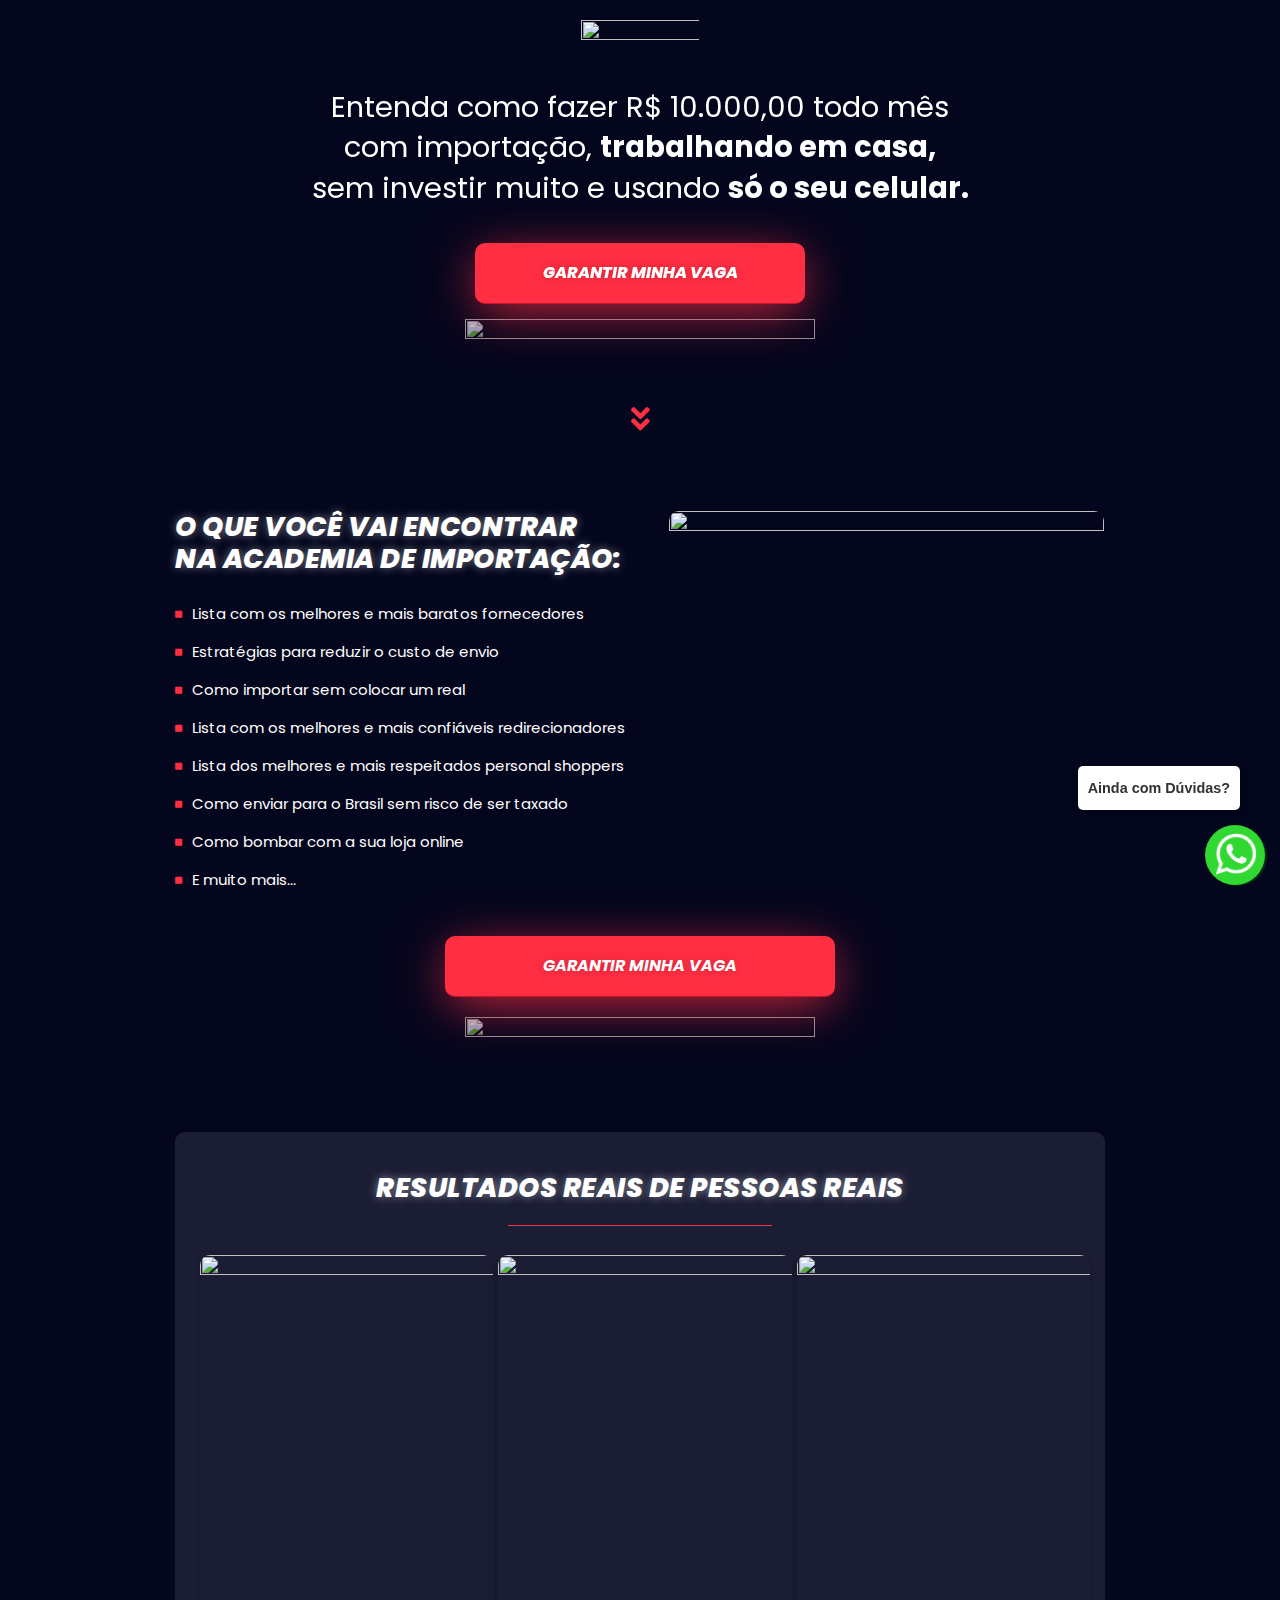
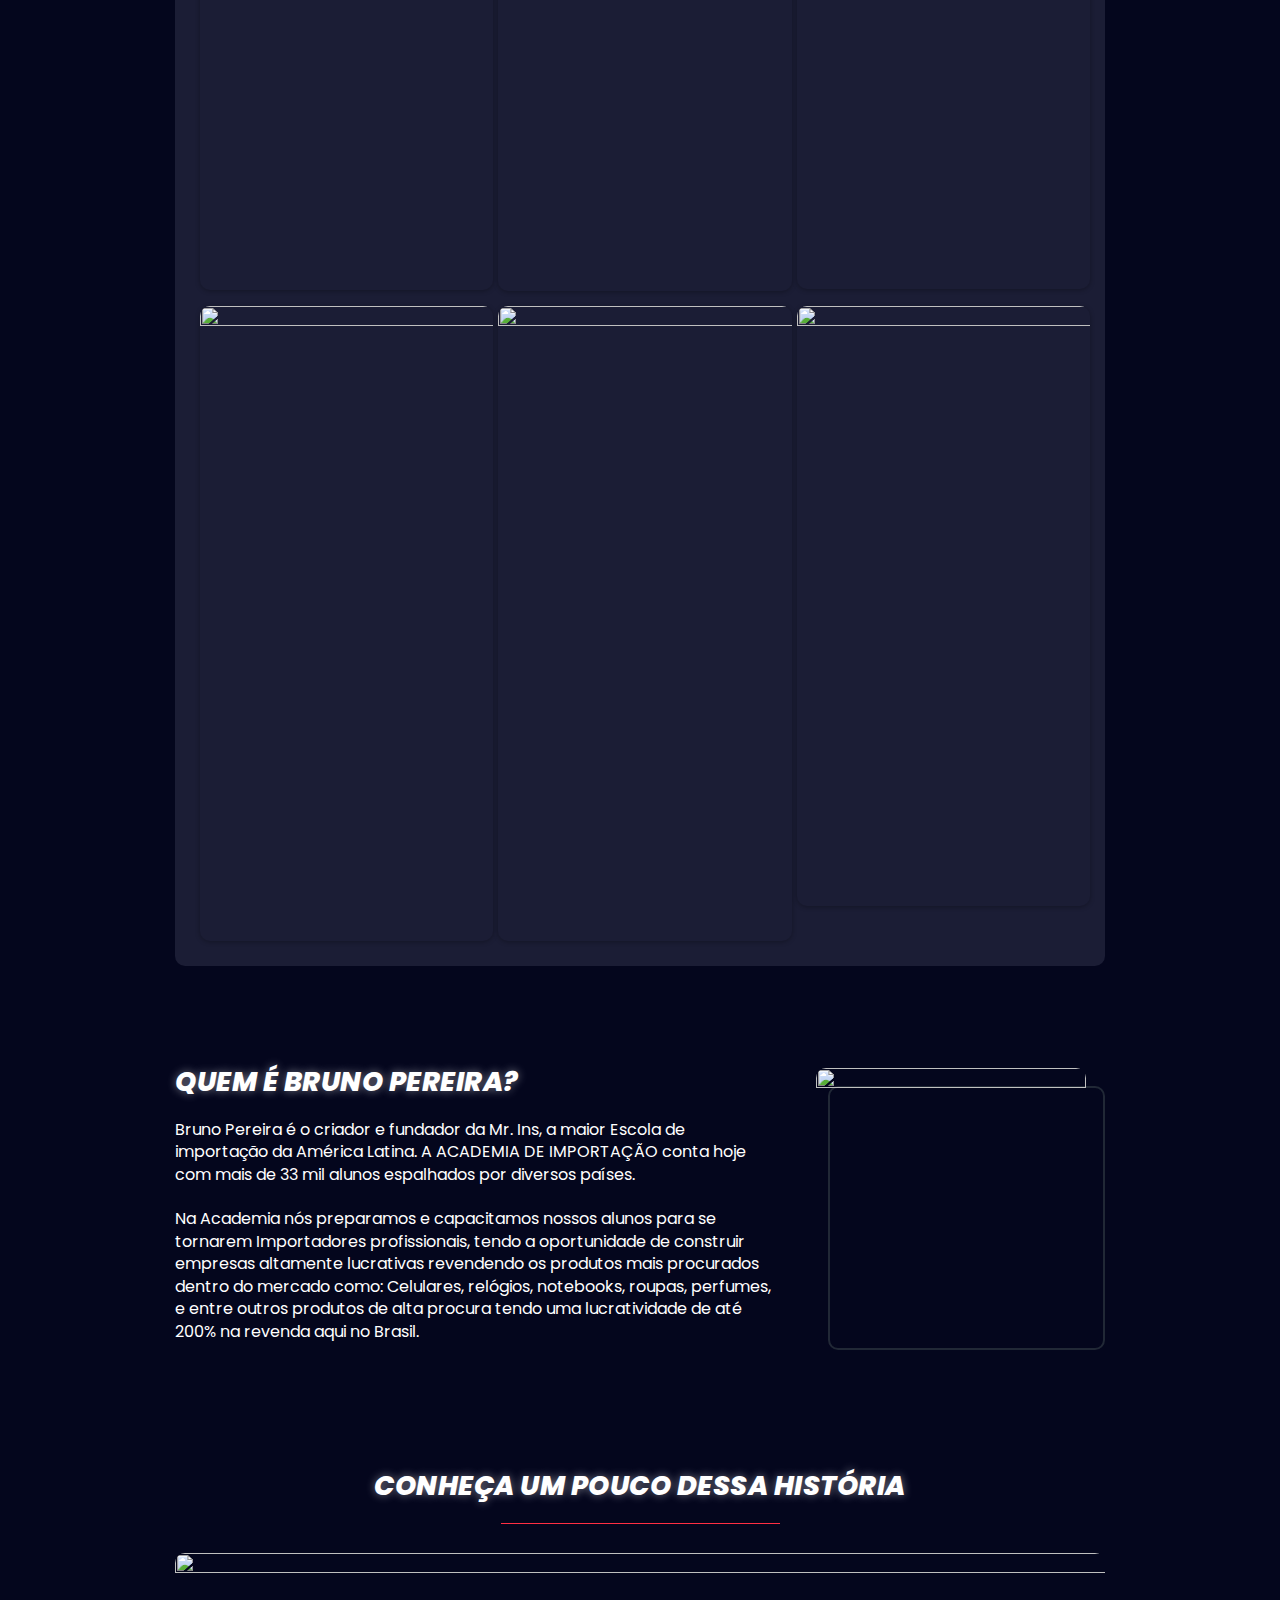
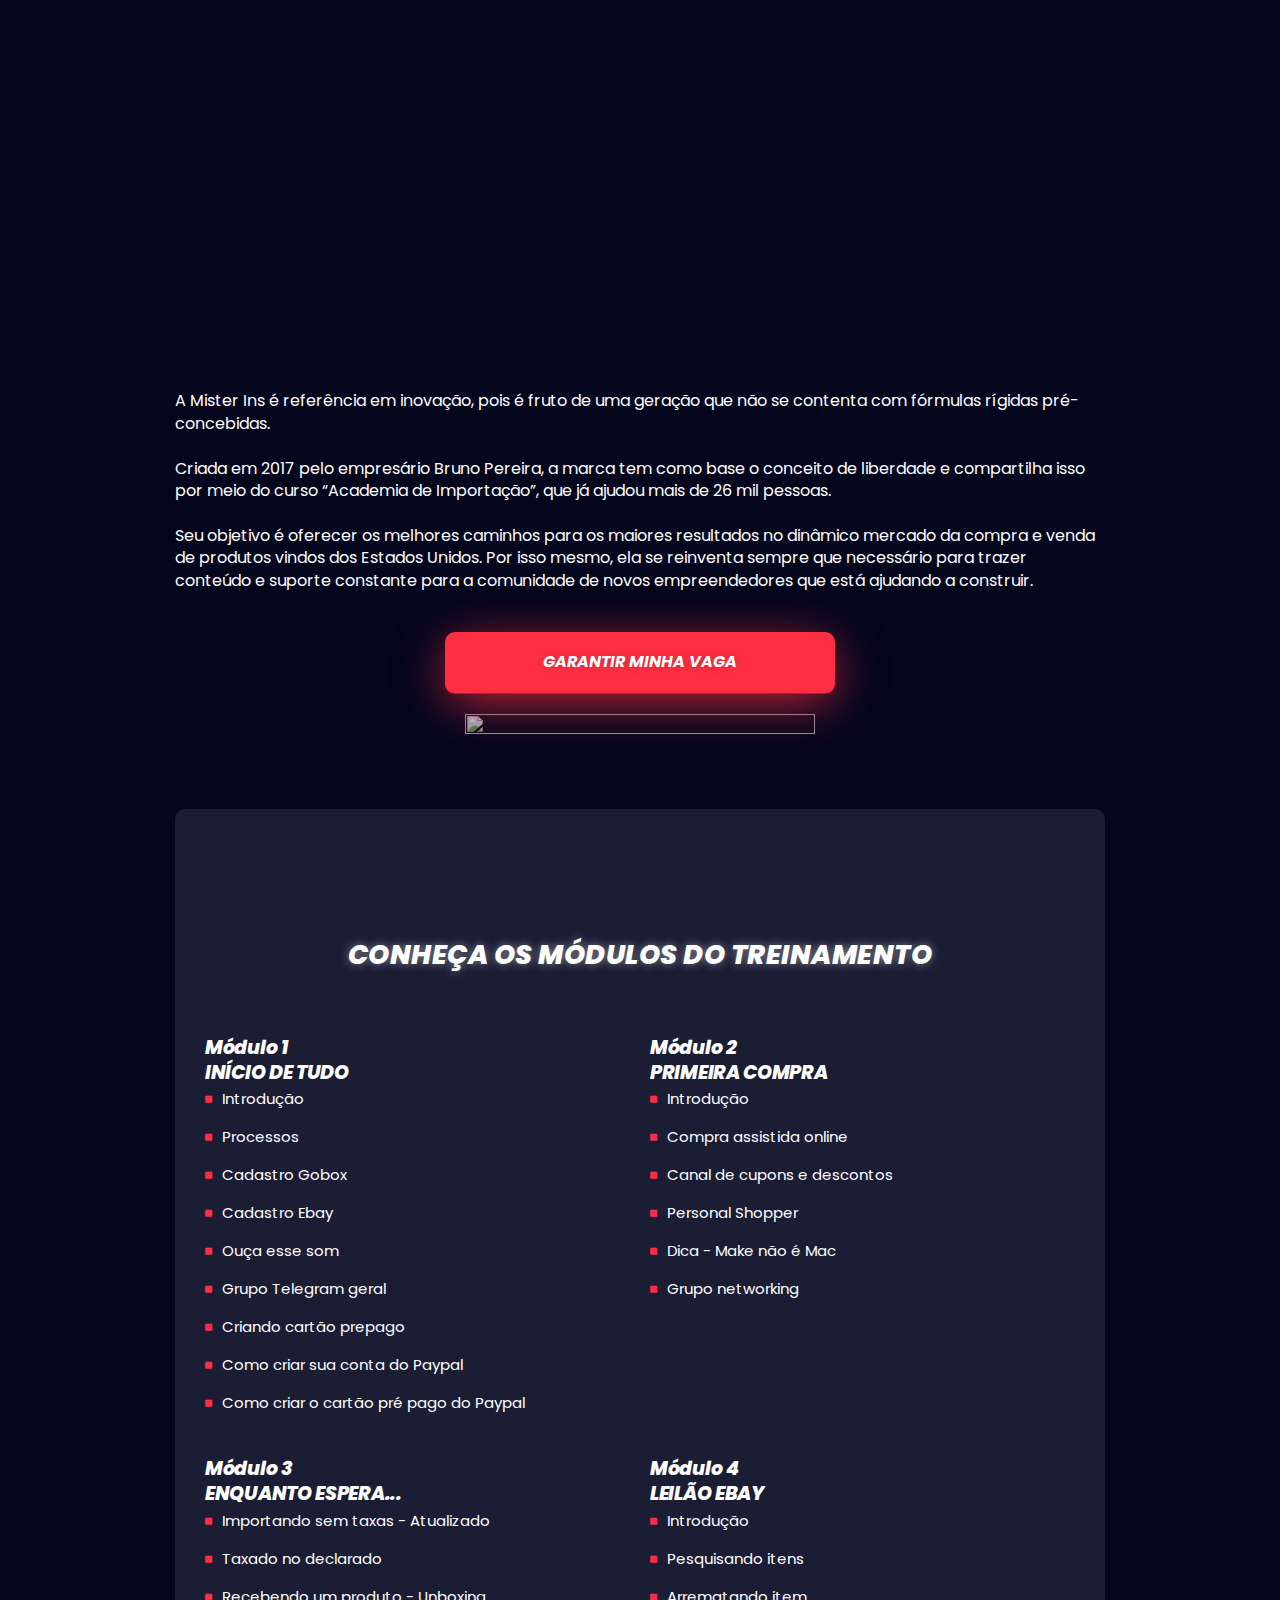
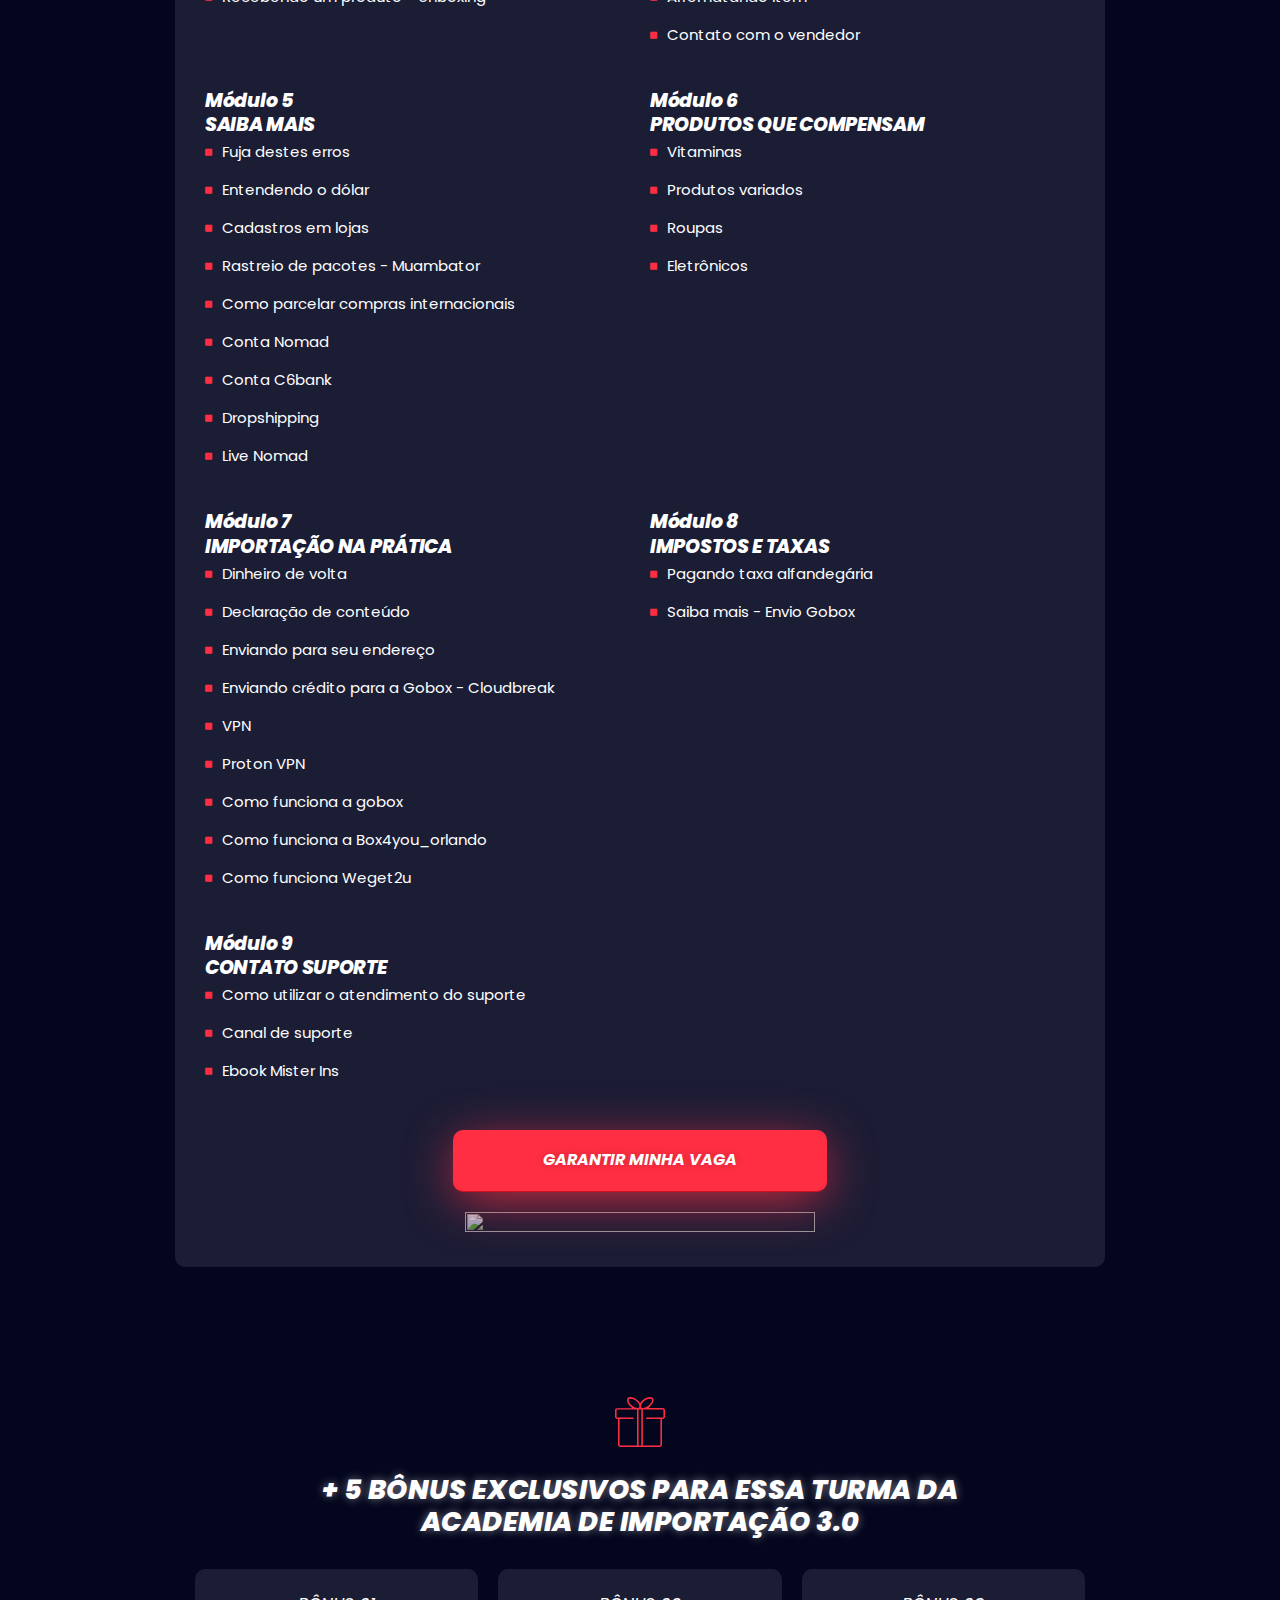
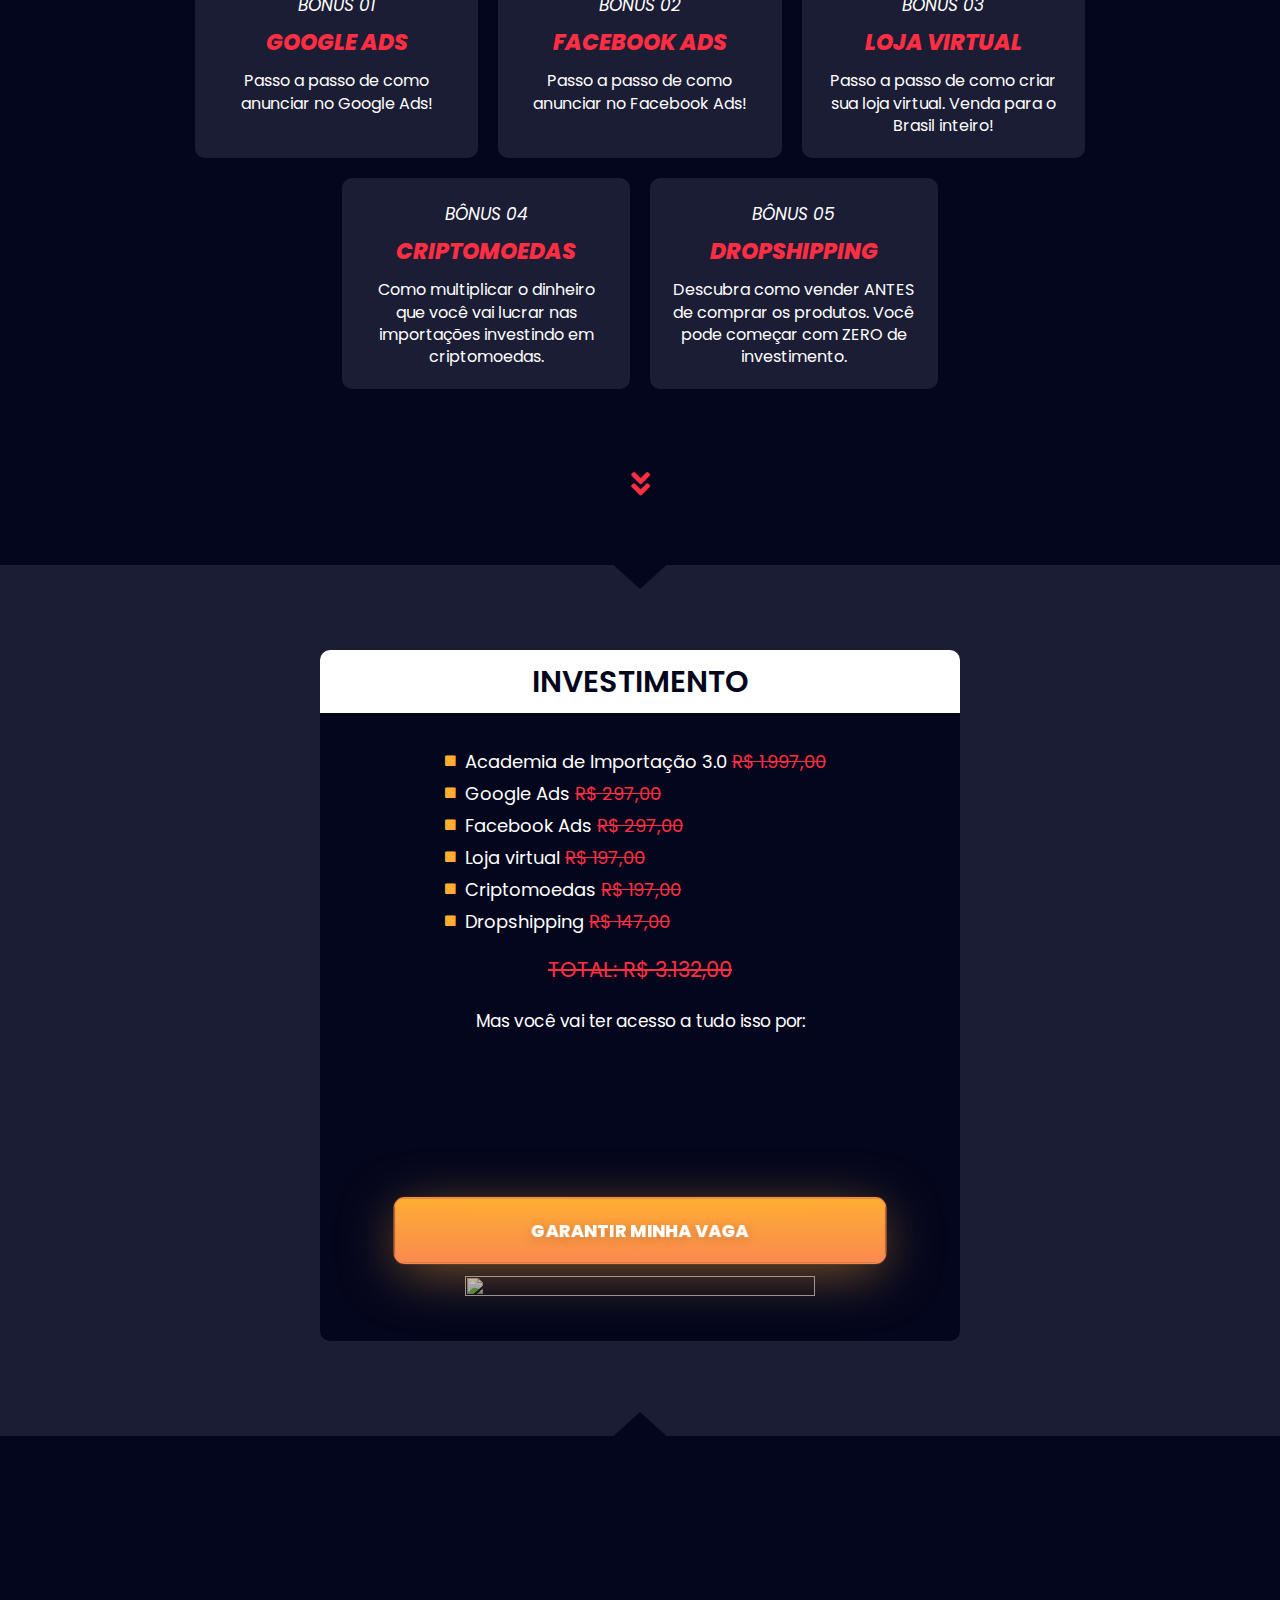
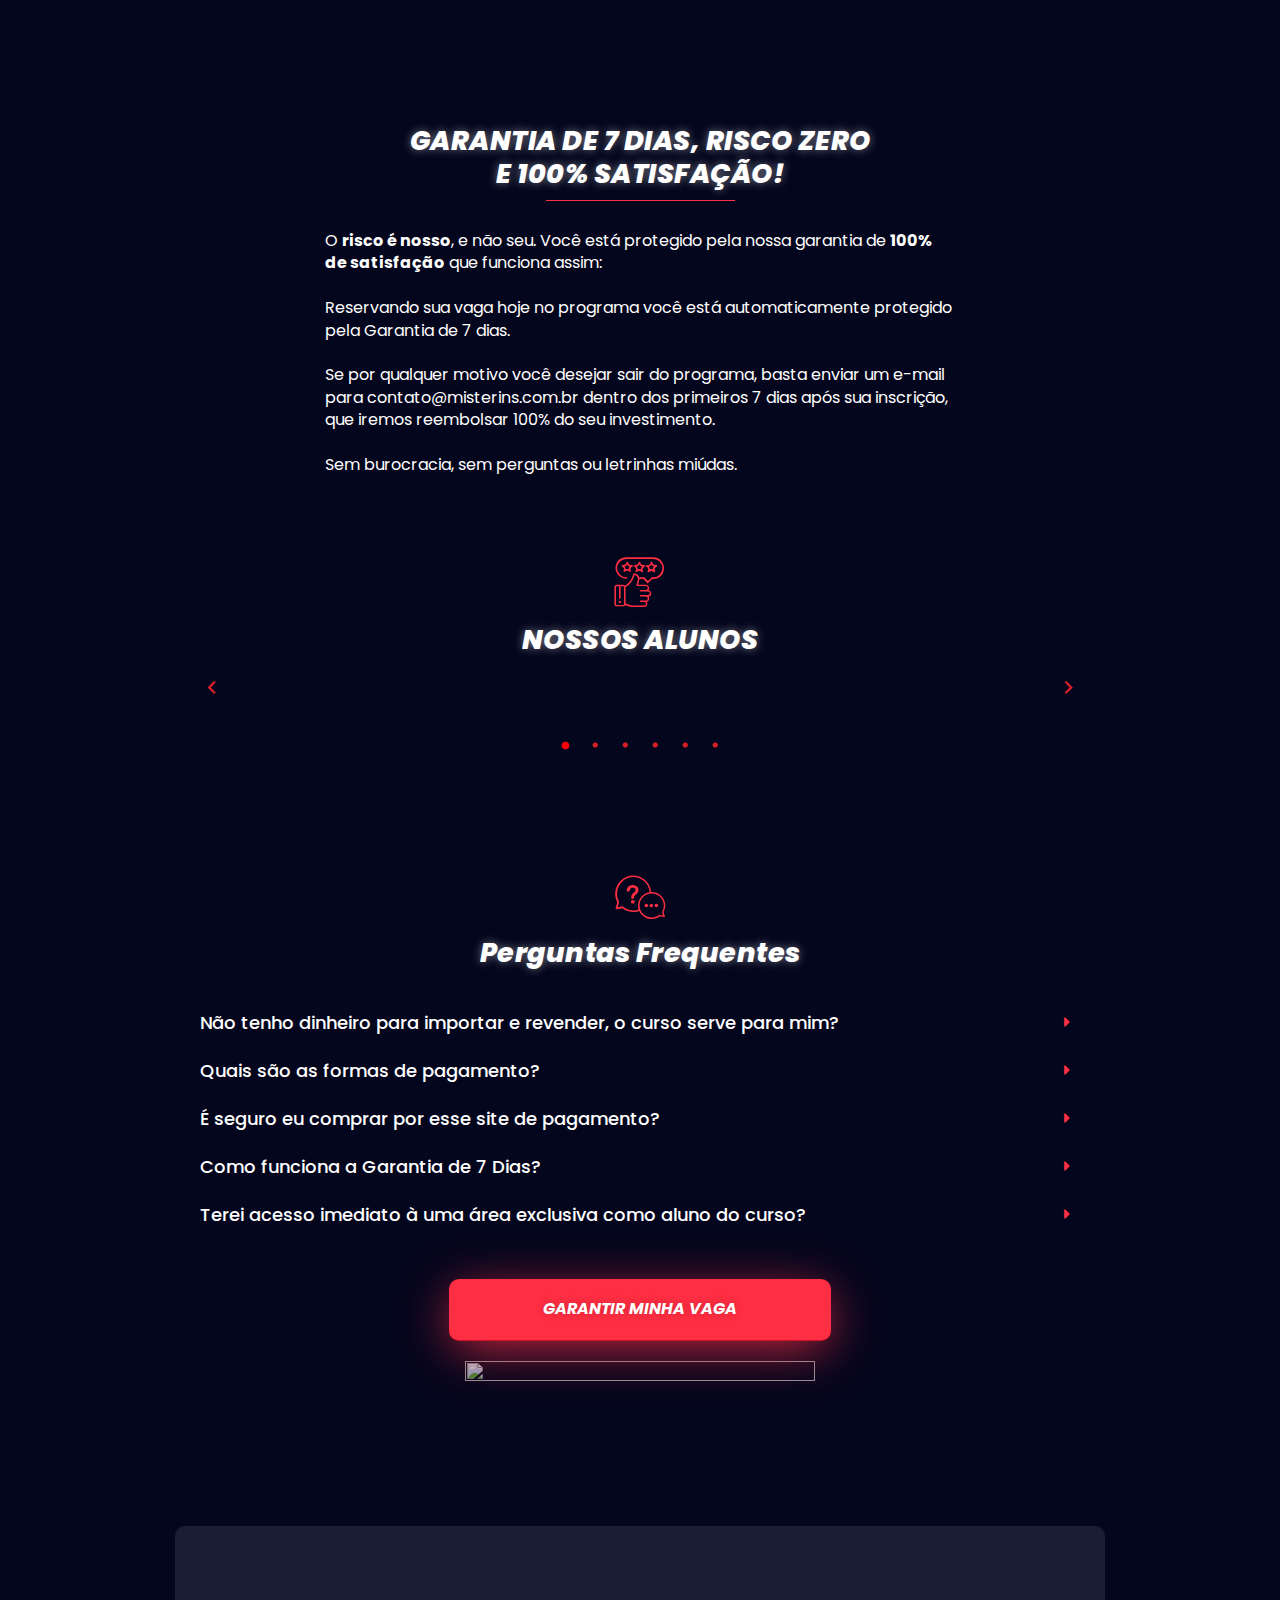
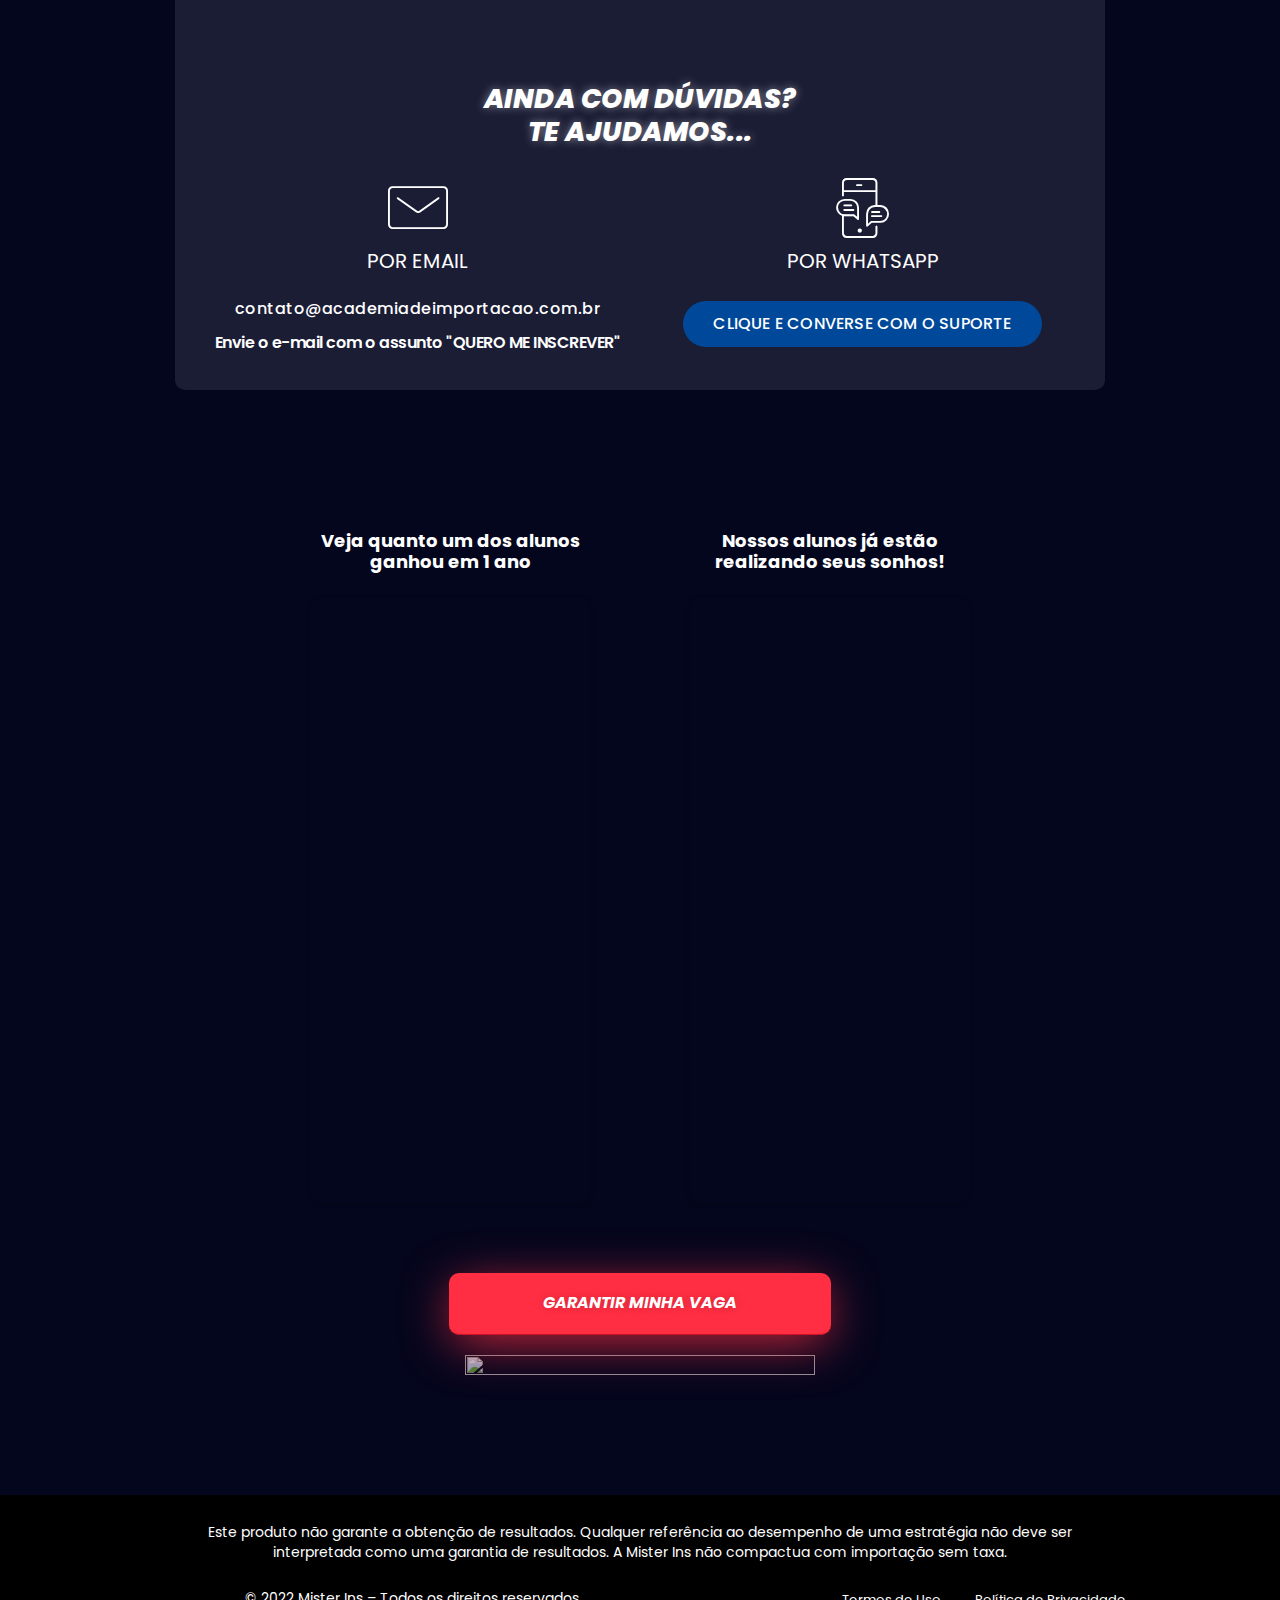
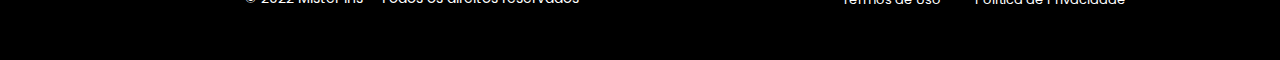
==== commit 33ecfe6a: "Add files via upload" ====
--- a/ACADEMIA-IMPORTACAO/index.html
+++ b/ACADEMIA-IMPORTACAO/index.html
@@ -47,8 +47,8 @@
 <div id="whatswidget-pre-wrapper" class="">
 <div id="whatswidget-widget-wrapper" class="whatswidget-widget-wrapper" style="all:revert;">
 <div id="whatswidget-conversation" class="whatswidget-conversation" style="color: revert; font: revert; font-feature-settings: revert; font-kerning: revert; font-optical-sizing: revert; font-palette: revert; font-synthesis: revert; font-variation-settings: revert; forced-color-adjust: revert; text-orientation: revert; text-rendering: revert; -webkit-font-smoothing: revert; -webkit-locale: revert; -webkit-text-orientation: revert; -webkit-writing-mode: revert; writing-mode: revert; zoom: revert; accent-color: revert; place-content: revert; place-items: revert; place-self: revert; alignment-baseline: revert; animation: revert; app-region: revert; appearance: revert; aspect-ratio: revert; backdrop-filter: revert; backface-visibility: revert; background: revert; background-blend-mode: revert; baseline-shift: revert; block-size: revert; border-block: revert; border: revert; border-radius: revert; border-collapse: revert; border-end-end-radius: revert; border-end-start-radius: revert; border-inline: revert; border-start-end-radius: revert; border-start-start-radius: revert; inset: revert; box-shadow: revert; box-sizing: revert; break-after: revert; break-before: revert; break-inside: revert; buffered-rendering: revert; caption-side: revert; caret-color: revert; clear: revert; clip: revert; clip-path: revert; clip-rule: revert; color-interpolation: revert; color-interpolation-filters: revert; color-rendering: revert; color-scheme: revert; columns: revert; column-fill: revert; gap: revert; column-rule: revert; column-span: revert; contain: revert; contain-intrinsic-block-size: revert; contain-intrinsic-size: revert; contain-intrinsic-inline-size: revert; content: revert; content-visibility: revert; counter-increment: revert; counter-reset: revert; counter-set: revert; cursor: revert; cx: revert; cy: revert; d: revert; display: none; dominant-baseline: revert; empty-cells: revert; fill: revert; fill-opacity: revert; fill-rule: revert; filter: revert; flex: revert; flex-flow: revert; float: revert; flood-color: revert; flood-opacity: revert; grid: revert; grid-area: revert; height: revert; hyphens: revert; image-orientation: revert; image-rendering: revert; inline-size: revert; inset-block: revert; inset-inline: revert; isolation: revert; letter-spacing: revert; lighting-color: revert; line-break: revert; list-style: revert; margin-block: revert; margin: revert; margin-inline: revert; marker: revert; mask: revert; mask-type: revert; max-block-size: revert; max-height: revert; max-inline-size: revert; max-width: revert; min-block-size: revert; min-height: revert; min-inline-size: revert; min-width: revert; mix-blend-mode: revert; object-fit: revert; object-position: revert; offset: revert; opacity: 0; order: revert; origin-trial-test-property: revert; orphans: revert; outline: revert; outline-offset: revert; overflow-anchor: revert; overflow-clip-margin: revert; overflow-wrap: revert; overflow: revert; overscroll-behavior-block: revert; overscroll-behavior-inline: revert; overscroll-behavior: revert; padding-block: revert; padding: revert; padding-inline: revert; page: revert; page-orientation: revert; paint-order: revert; perspective: revert; perspective-origin: revert; pointer-events: revert; position: revert; quotes: revert; r: revert; resize: revert; ruby-position: revert; rx: revert; ry: revert; scroll-behavior: revert; scroll-margin-block: revert; scroll-margin: revert; scroll-margin-inline: revert; scroll-padding-block: revert; scroll-padding: revert; scroll-padding-inline: revert; scroll-snap-align: revert; scroll-snap-stop: revert; scroll-snap-type: revert; scrollbar-gutter: revert; shape-image-threshold: revert; shape-margin: revert; shape-outside: revert; shape-rendering: revert; size: revert; speak: revert; stop-color: revert; stop-opacity: revert; stroke: revert; stroke-dasharray: revert; stroke-dashoffset: revert; stroke-linecap: revert; stroke-linejoin: revert; stroke-miterlimit: revert; stroke-opacity: revert; stroke-width: revert; tab-size: revert; table-layout: revert; text-align: revert; text-align-last: revert; text-anchor: revert; text-combine-upright: revert; text-decoration: revert; text-decoration-skip-ink: revert; text-emphasis: revert; text-emphasis-position: revert; text-indent: revert; text-overflow: revert; text-shadow: revert; text-size-adjust: revert; text-transform: revert; text-underline-offset: revert; text-underline-position: revert; touch-action: revert; transform: revert; transform-box: revert; transform-origin: revert; transform-style: revert; transition: revert; user-select: revert; vector-effect: revert; vertical-align: revert; visibility: revert; border-spacing: revert; -webkit-border-image: revert; -webkit-box-align: revert; -webkit-box-decoration-break: revert; -webkit-box-direction: revert; -webkit-box-flex: revert; -webkit-box-ordinal-group: revert; -webkit-box-orient: revert; -webkit-box-pack: revert; -webkit-box-reflect: revert; -webkit-highlight: revert; -webkit-hyphenate-character: revert; -webkit-line-break: revert; -webkit-line-clamp: revert; -webkit-mask-box-image: revert; -webkit-mask: revert; -webkit-mask-composite: revert; -webkit-perspective-origin-x: revert; -webkit-perspective-origin-y: revert; -webkit-print-color-adjust: revert; -webkit-rtl-ordering: revert; -webkit-ruby-position: revert; -webkit-tap-highlight-color: revert; -webkit-text-combine: revert; -webkit-text-decorations-in-effect: revert; -webkit-text-fill-color: revert; -webkit-text-security: revert; -webkit-text-stroke: revert; -webkit-transform-origin-x: revert; -webkit-transform-origin-y: revert; -webkit-transform-origin-z: revert; -webkit-user-drag: revert; -webkit-user-modify: revert; white-space: revert; widows: revert; width: revert; will-change: revert; word-break: revert; word-spacing: revert; x: revert; y: revert; z-index: revert;"><div class="whatswidget-conversation-header" style="all:revert;">
-<div id="whatswidget-conversation-title" class="whatswidget-conversation-title" style="all:revert;">Ainda com Dúvidas? </div></div><div id="whatswidget-conversation-message" class="whatswidget-conversation-message " style="all:revert;">Quero fazer parte da Academia de Importação 3.0!
-</div><div class="whatswidget-conversation-cta" style="all:revert;"> <a style="all:revert;" id="whatswidget-phone-desktop" target="_blank" href="https://web.whatsapp.com/send?phone=5511941669927" class="whatswidget-cta whatswidget-cta-desktop">Enviar Mensagem</a> <a id="whatswidget-phone-mobile" target="_blank" href="https://wa.me/5511941669927" class="whatswidget-cta whatswidget-cta-mobile" style="all:revert;">Enviar Mensagem</a></div></div><div id="whatswidget-conversation-message-outer" class="whatswidget-conversation-message-outer" style="all:revert;"> <span id="whatswidget-text-header-outer" class="whatswidget-text-header-outer" style="all:revert;">Ainda com Dúvidas? </span><br> <div id="whatswidget-text-message-outer" class="whatswidget-text-message-outer" style="all:revert;">
+<div id="whatswidget-conversation-title" class="whatswidget-conversation-title" style="all:revert;">Ainda com Dúvidas? </div></div><div id="whatswidget-conversation-message" class="whatswidget-conversation-message " style="all:revert;">Quero fazer parte da Academia de Importação 3.0 mas tenho uma dúvida...
+</div><div class="whatswidget-conversation-cta" style="all:revert;"> <a style="all:revert;" id="whatswidget-phone-desktop" target="_blank" href="https://api.whatsapp.com/send?phone=5511941669927&text=Quero%20fazer%20parte%20da%20Academia%20de%20Importa%C3%A7%C3%A3o%203.0%20mas%20tenho%20uma%20d%C3%BAvida..." class="whatswidget-cta whatswidget-cta-desktop">Enviar Mensagem</a> <a id="whatswidget-phone-mobile" target="_blank" href="https://wa.me/5511941669927" class="whatswidget-cta whatswidget-cta-mobile" style="all:revert;">Enviar Mensagem</a></div></div><div id="whatswidget-conversation-message-outer" class="whatswidget-conversation-message-outer" style="all:revert;"> <span id="whatswidget-text-header-outer" class="whatswidget-text-header-outer" style="all:revert;">Ainda com Dúvidas? </span><br> <div id="whatswidget-text-message-outer" class="whatswidget-text-message-outer" style="all:revert;">
 </div></div><div class="whatswidget-button-wrapper" style="all:revert;"><div class="whatswidget-button" id="whatswidget-button" style="all:revert;"><div style="margin:0 auto;width:38.5px;all:revert;"> <img class="whatswidget-icon" style="all:revert;" src=" [data-uri]"></div></div></div>
 <script id="whatswidget-script" type="text/javascript">document.getElementById("whatswidget-conversation").style.display="none";document.getElementById("whatswidget-conversation").style.opacity="0"; var button=document.getElementById("whatswidget-button");button.addEventListener("click",openChat);var conversationMessageOuter=document.getElementById("whatswidget-conversation-message-outer");conversationMessageOuter.addEventListener("click",openChat);var chatOpen=!1;function openChat(){0==chatOpen?(document.getElementById("whatswidget-conversation").style.display="block",document.getElementById("whatswidget-conversation").style.opacity=100,chatOpen=!0,document.getElementById("whatswidget-conversation-message-outer").style.display="none"):(document.getElementById("whatswidget-conversation").style.opacity=0,document.getElementById("whatswidget-conversation").style.display="none",chatOpen=!1)}</script></div>
 <style id="whatswidget-style">.whatswidget-widget-wrapper{font-family:"Helvetica Neue","Apple Color Emoji",Helvetica,Arial,sans-serif !important;font-size:16px !important;position:fixed !important;bottom:20px !important;right:30px !important;z-index:1001 !important}.whatswidget-conversation{background-color:#e4dcd4 !important;background-image:url('data:image/png !important;base64,iVBORw0KGgoAAAANSUhEUgAAAGUAAABlCAYAAABUfC3PAAAACXBIWXMAAA7EAAAOxAGVKw4bAAAAhHpUWHRSYXcgcHJvZmlsZSB0eXBlIGV4aWYAAAiZdY5dDoQwCITfOcUeYQqUluOYrCbewOM7tW6MD/slwPAbZD32TT6DAojX1iMjQDw9daHomBhQFGVE+skdrVApxXfmYjpFZG/wZ9DxpiJ6bM1pXDHV1YJmV5M3BOOFfA5E/X3zp34jJ5txK0wLhZMZAAABd2lUWHRYTUw6Y29tLmFkb2JlLnhtcAABAFVURi04AFhNTDpjb20uYWRvYmUueG1wAEiJ7ZaxTsMwFEX3foVl5thJKEOsuB1aUBkKCJBaxjR5Taw2TpQYYvprDHwSv4DdVi2qyojEYE+27/U99vPy4qGuk3QFCi0gF5Ljr49PjETG8exq6k/rERRismngaXP3nG5WaZTh4aAXa6bLugSVIF2uZcs0x0lWLYCZud2mGG0tasXxfPqARlUDqE/6xPeutXgL8aCH4iZbssfxzT7CrDgulKoZpV3Xke6SVE1OgyiKqB/SMPSMw2vfpUq0J9sLG7HLGEObNqJWopLIrpNF9ao4xkZH+3DQ4pguW7K9LEmrklqFBsSnP+1KLH+xW+Vot4fZg9Cwno9FCbI1V+A48IMT9eWMapPYbZnkMBOZKs4JExB5oU6U+0aAqYHahWFqK0n3pTQ/Qw9fM9g+6K+HgziIgziIgziIg/wrSC8+NHcgTUfXmdbtG8Nkm7OA2X6LAAATK0lEQVR4nO1d25bjOI4MgKSy5/+/bR/3cf+hLJLAPoCgaFu2JaeU6dptnFNTPVlpWSJIXAIBiP7nv/9L8a98lPBv38C/ci/xt2/g/5qICGoVqAoUAAEAEQIzmBlE9PIaEQBUFaUUiAhU7VIhMEIIYP73MG0VEUHOpa+lCxEhhICUIkIILxUTRQSlVtRSoAoQAQqFFoGoIsX4r2I2iIjgcrlARMGB8fU1gYigqqhVUGpBzhmqipTS02vFWivmeQYTI8YA5gBVQc4ZJWcQgJgSeMOx+/8qtvAVtQpCDJhSujJVzAIiIJeCXApCiGB+vJ6xioCIME0JIYT2Y7tg6RcJQP+33xMzrcvfIAIBm+z0mSIi8HWMMQ7raMLMSCmZ4sT8DfB4PSNUV51QjBEiipzLsgi/JKoKVYWIQETb/SiICMy8yU6fen/tf0IIDy2K36vq8jyP7rlFXw8e6Beec1l8U4CIQFTa7RCIlpNRRaClYEoJMcbfU8xycF8IbVrTqABqLUh6HR3XWiG12oOe/LBdCarQHgGi7yo3UUQMZuqLTyIopaDUCmJGbGajnyy7QA9N3RocrTxfIhnu/VbsngR4ckJcYuCAWgrmeUZskZaIopQMEUVK8VQnX6ugVgsjq0hfPOaAEPlpfC/NjpdSUUtFYIYCkGa7pdoiKRTUwnx/xiMVw+0ecylgEYSmGP8Oj8BEbHvQi++PIYTuP0qpIJa+y7g9xFlmQUQwzxdUEcQQkG6iltu/b2Wx0xk5C6pUO2kAePA3AEFUuuJTjC/D0j3ieUhgRikFKnK1brVaNEtESCm+tGAxBAbxF2opzWQJiAkpphYin5OjdN+hauF4SggPdpD/rjaPquq70xY+xtSTNWrOlm9OmCqDMEaUz8PSvWILnlriqMil9MVXBYgJMUSE8HqTR8B2Fd2EcmfY3luRZl8Dh+4PgMUnjH+ulaJgDogxIISAaUrdnrsy/DrtYcBAM812osz0HWfGPBwmIpS2ud2bERNS2JbNAwP29RNKuBVueYZicY6OHdXaTm5THFOzxe0TpRYA2h803ChVVFFLBYAOGdnvcVNyvQoajpIOTd1ax/asW+RHAclx15sjrhBRxGYhO3ZUS0MYYo+4/KEMp1OgnQyHhkYppZpth0VzVQImLAtGbN/vDvlo+a6iY875UKfncm9+WkjY/81sre/irqxqpiWmiBBGn2C7X8TOFXNb4JXnr9UUm2JEBZliqnTTxi1i0w/FyONZCjEsqF4ngApwsDDXAowl5HVFgVo+wWSfVYuoPCiw0HbxJ6vfD/TfQwMFPcPzfEc0fwupGD/73ZNxex+H7xUvAzg845A1tR0KXPuv8e8QGCIW75dc7BT00DZ2HzD+WZMYAkQEfy4XQLXjUQtA6KdPnsIdj8RyjtpN5xJ6718rQ5dnix7btU5RSs4ZCsPPQlxC1Fdi4W28UpT/2ZPwhWA+pFbp/3/8fg8cXmFQa8/mfk9UwEQtpLdTHeM+DM6ulaGwnJDazw5VyujEU0qYprR7F4Zwb5ZG3zTKo9PivuORZTYlB6jaImzNxXzD1ZbLETOoVguBRa984BaptSKXgilNSMlUcbnMxyulVjGfcQCUMTr/6rhS04v5ptB9095v4sCQDn1sv59S6lXNRGPCPF8scHjDR1G7Fy+IHW6+HGf6LrbkgUJukIUleeiL76cml4yczWfEHRVSajXzWmpHoHfcXQ8W7G/0YGKvTohtQ+WcIc3UllJOyFP6jb2nlK6QXCBiKLVHbI5Ya0OT/QRZToLNpeuOmWFBpbdsom72xMq7QbmfZmLaDaYHZqQYkRvEZQo+I3kkQGUJQffKGLmlVidZXegGpFYR5HlGyQUqimlKmxUDGNSzRykxRtvZ8wwJEbUaavAOl8ErkhaiG0KejjZfFtUwsr5nX23Xm0n5mr5eRjNuhmiamgMuqHVbzcTvte/0jZ9JyaJDD4ktMHm/+mmKDlBloBXxDlUKM4ODQmfd5UCBJb/x3OZWIZ6IjmVg910hhJ7t51L6jt5yv9LAya15hi+iCENVdofrj655VYp/[base64]/Jln8WR4lpsqZm6FpNrwq8Em9xrNaxlt+TtK6cU3YCB3fL9Gc55SquwyC21pVv/ltjykjvuvie4LxokAJu6BwtYSsWf3peSOXluIe0/G2yurShm5V3bjtDnku0rM6r7d5zmDi9fhnUbrztihF6xEPk8V9ux+RaD8nLk4SikFl3nupWyFJb3IltnH+L5iHiol59wKSkZs2BP2mRkiCLZFNeORv03mmBlhYGsaRmTQy+1GWcwdbaZFEZkfu90Qz8RNM4Be1xGxzSCiqFIRNyp3TVYdvcPTzhapYgWrrTdtu4/6rt7yOc873Cz4Z5gZU0pWW4c2rMqSuBGF9u4BwMzR3g2EHdiVVAvNY0O0uRXtrOwA6DejuYc+ZYHL33OCxAxuJnDrKUsxImdrGXAY3E2nK6xd3QDKm+SyNDI6h31BpZ0+YKs3IrLfVNGrT4hqD1i+I6tKuc2IA+/nfzERZMdJscWPPVGc53zlNB9FNYYWL70fcYo9JN8qZi6xmZ7bGZE1I88zKoeOSDDTOY6e2ZpeHGy7JbZtEV/EWuvmaIiZzH9ooxCZVRmoQHZCXMkejHSFhIi4E4NyHlgYytWv79MSXGkkD4eUFIoQToq+Op7DDCjuTMXWGydiiJRd0VBsDMe5Ib+llMYsdJIdNWhEG2ulgsn8zgjPbBH3Q1KlF622SggBX19fKNWIHSDCV5gO4Sk/9Ck9kXvz+u7szTnv80nMjGmawMESRFGBFK88GhRjXQXUggDrQNtTa3f6qqoipvdI38yMRNRP7jsV0DU5lfnkkY02mtGenegPLC0R9VYCL5laKLtQlNZkjf7q/DEvbgUO3+rrPCKDv5XT6WgeNYnqbqDNI68tNnoMJrRFQeqNRypX/+2csKkFEp/WaHv6SeHG3VWRU/omR/ShE/+GiI/YilnEjBQWpr7f39G7/Ag5XSnWs/FeJXKUkfp6a4K64zMkHiF4FY+aUq75Y58sqvpT5qtsBiddeW6C4H6gK8R5xctpMH7wcgrOaqM7W6SVw8939L0O7rXwdVL2NRncsCUdzJJTOv1PbAnt7c7/2xTh4vDSPB9MxlsTIiDEgFoq/lwuHS8CMDSfujNui0+t9aEt/lKnuK9Z/KYSPLQ+YnxKzhm5FMQYfkIphBStz8+agYwA4Zn5YqZwZfe50UK38pDfkR4MvKHYI8enjF0KMfyAUoCFYF0777a1RQz9Itwy+Z/a+R6ledi9R3wRjxyf4ozLWg8meD//Ulo91r9hhqwreUYp1YbbTNMuxYxjP44Yn7Jcx9pAfrSX6RMiIkehnbL0DrzicM+R41PGiPFDG8xeyzudVEtDU4aKVVQXoHPHdy/fvP4L38ALY4x/r1IsxG7U0fjaH6kqSq1Gi+0Th7ZBOLfCRCg4b3zKX6wUZ+YLKBucY+H2/[base64]/012Vylf3sOc6W4iOq+ZrzHb34Exj24JjQgabhEbwK6szFr8rfj0FUEsFEyFMAYGuH895v2/HrAfIFqLjnVL8Q5d57vWQEKwf/lnHr8Jmosx5Rh3IDD5fJefcbua9hO2VhBDwRYQLZsu2c8Y0TVe/00eAQFo/5c/PnnSiY0oRCuqY17j575TipkdbxiqqkDyjlIUFeHvcnObjxayUkrFSBjzL297OFCJCDAE5l17Xv/1Op5jO84xpmjZ1fB0tr4iOd45+UYhNqvPopndTqSKp9pCvwxatgSfFtMo8N9R3/5SHvcJsTJeRu9g5xrBBOzGaKc3FwuSfnNa6heh4t00sfCTEFDqPammjzp0nBaAjv/NlBgiYUnriyKmPy3iHRLFVrPkIg2PX3tpNWJDpmGKHW76+vt+3uFW2EB3vzZdazB/4OsxzhJfbMBv3Od4xM02T1U0ePJihDk0VJzZNuX32KXhzzpDWNkFE0Fyag/X5LNa+103uyTX8LUTHVUc/subHi40Fq8s8tz5Ea3fbVNTZ2mL1pkiDU6wVG9aUqrL0Q4IgLH34Zy9TazUWZ0o/MkL+FdHx3ssN5JA18UlDc26Zc+BDc493xfojWw8km0+ppSJN6Y6SuuRRBUpGGPTZxp8wQv6t0MPqCYbOprh3UtH70yieiS+0BR8VBMY0pVUUwW14jHGYi2wn7BNkt1KW5ktFCnFfG5kuielaE1K3t+/WzIfClc8efmRSe04QQ29f+BRe2L1Smt1/FLr6NFSLGvaFkgrt8+mNQnSjlMZm3DtWY6El1X4C9uBsa1Sl35Q7pRAaU/7BaAznb1kSuf1BeudTq/6N0A3B/KxW7TnSP/987VMM0IZOR6tlfNAi75V7pTAB8qQjuo3NmDgtIe4G6bUOYpthf1WMsuOpqhYxiTz8/jUhspaIOMyZ/GR5RW26U0pgRtXaEdbbi0nPjNeZjg9vpBHWUkp9J6/dVBWB5v3BgJmgXR/5FdlCbbp6DGr8KzwYjeEDa/bOiF9uBC9fFtaBuQ/f7e+IU5v+/Ln0PG9N7vZWaCdgrYG0sxl3LlhpmFncEj57gLHrGz5fRmpTldoZoWtypxRrHzAIoLMZm+yd5qCKzoqk1vv+ygGb4hVHvhzgSBmJ6Hs+s4fatKqUwDZBuw7vK/Rb2GPpVWVAYl8PVO5vdmgwzyeKESVspOKW6UfvUJsetmwvdYnacSP0dzJsuPlG7a+lIA1zd5/efBvQeXRl8kj5CWrTQ6WEEHvNgdoojj6O/EUDkKrasM1+A69N0agU/oXC01b5CWrTwz56Nze1VpSceynYmoDW2+X85mzkko10jfF1Zt1HlUubH/nLrwh8Jj9BbXr4r0RtsihTf6eUAn1y3W10NhbC5mxFr9QG3bykkzYn6Pb2t7LxrU7cqU0xxY6ATG2M/IhyxNh+r5WgdeM8/KfDDRYGeUbOdgx9IEwptdcpxqqkansTRCOlvVLIPM+dof5bNXPAp7kakjAClGtyNrXp6Qr4aQEBZVh08/QVpdjggVKWofw2ASI+PSF+qkqtKE3ZaXqtxLXrOGj6rrmz10QZdO+lwFIVUaQ/xyM5i9r0clv6vC0CIZfcXwDGiA1+lx4aRjT4hKl39o7ii+hvnfYy7SuY/VZUtTeqemvbO0N9AHsnpJvm0HZxlTZFHEAI09PPn0Ft2mQrun8hYFbY1J/A/dj6q/RqrfhzMXT5tqFmrKP41B9/u8JemN59kDTmpYi9J3La2ZEFtCl3VfCf//wzNMgG/PlzsRetPddJX58jqU2bDbjTiYxUwcu4vhA7QlvqQnZ2XGfJbKgPuYkprCpui3jsT0RI0zQMT5A2b2v79TpCQUvPIYA+37iz6Ddc70hq02aluMmw92qFvgALedocZG0EPq+duBChdfsuRax3RUXAYRl0owBKXt4FuVXHnZYLtAKZ3agDr0TbpxIdSW3aFeqISI/FFzhk8QPvNuHsFaM26QIBtfI00/5OAaf7lBYBElF7PyTtenPQkdSmzUrxNmvwEkMQ/XwZ1UP1ec4o5dLeGFTBIfSR63skhICvaTL0tr2s03hsafMGO5ratEkpyxACvRrcfEQvxl7xHCElbaaBwJE3wzmPrgcspQkDZcMmUPQMatPuTI2w2OHfEm9Aiuovd/7e5rjl9+6RM6hN+5XSaZa/i039xildkzOoTXHvGEEMi3E2g/7T5SxqE/[base64]/i0+xTqdDSK6/LlAxd5zzB90/6qK6DyvLTvEWuwKSmkz4tvrvz9hd20VbyF3vxFC+Cjin5UBWn/8M3GsRtHajBuUICrg8LvMk2WCg/Zi17PE8tPaHkZx6xOf9Sr25KhaxayPsQVdzQX+LXF4fJ5zhzpSirvfDvEJcplnKyeHgP8FbJ3FbCth4+oAAAAASUVORK5CYII=') !important;background-repeat:repeat !important;box-shadow:rgba(0, 0, 0, 0.16) 0px 5px 40px !important;width:250px !important;height:300px !important;border-radius:10px !important;transition-duration:0.5s !important;margin-bottom:80px !important}.whatswidget-conversation-header{background-color:white !important;padding:10px !important;padding-left:25px !important;box-shadow:0px 1px #00000029 !important;font-weight:600 !important;border-top-left-radius:10px !important;border-top-right-radius:10px !important}.whatswidget-conversation-message{line-height: 1.2em !important;background-color:white !important;padding:10px !important;margin:10px !important;margin-left:15px !important;border-radius:5px !important}.whatswidget-conversation-message-outer{background-color:#FFF !important;padding:10px !important;margin:10px !important;margin-left:0px !important;border-radius:5px !important;box-shadow:rgba(0, 0, 0, 0.342) 0px 2.5px 10px !important;cursor:pointer !important;animation:nudge 2s linear infinite !important;margin-bottom:70px !important}.whatswidget-text-header-outer{font-weight:bold !important;font-size:90% !important}.whatswidget-text-message-outer{font-size:90% !important}.whatswidget-conversation-cta{border-radius:25px !important;width:175px !important;font-size:110% !important;padding:10px !important;margin:0 auto !important;text-align:center !important;background-color:#23b123 !important;color:white !important;font-weight:bold !important;box-shadow:rgba(0, 0, 0, 0.16) 0px 2.5px 10px !important;transition:1s !important;position:absolute !important;top:62% !important;left:10% !important}.whatswidget-conversation-cta:hover{transform:scale(1.1) !important;filter:brightness(1.3) !important}.whatswidget-cta{text-decoration:none !important;color:white !important}.whatswidget-cta-desktop{display:none !important}.whatswidget-cta-mobile{display:inherit !important}@media (min-width: 48em){.whatswidget-cta-desktop{display:inherit !important}
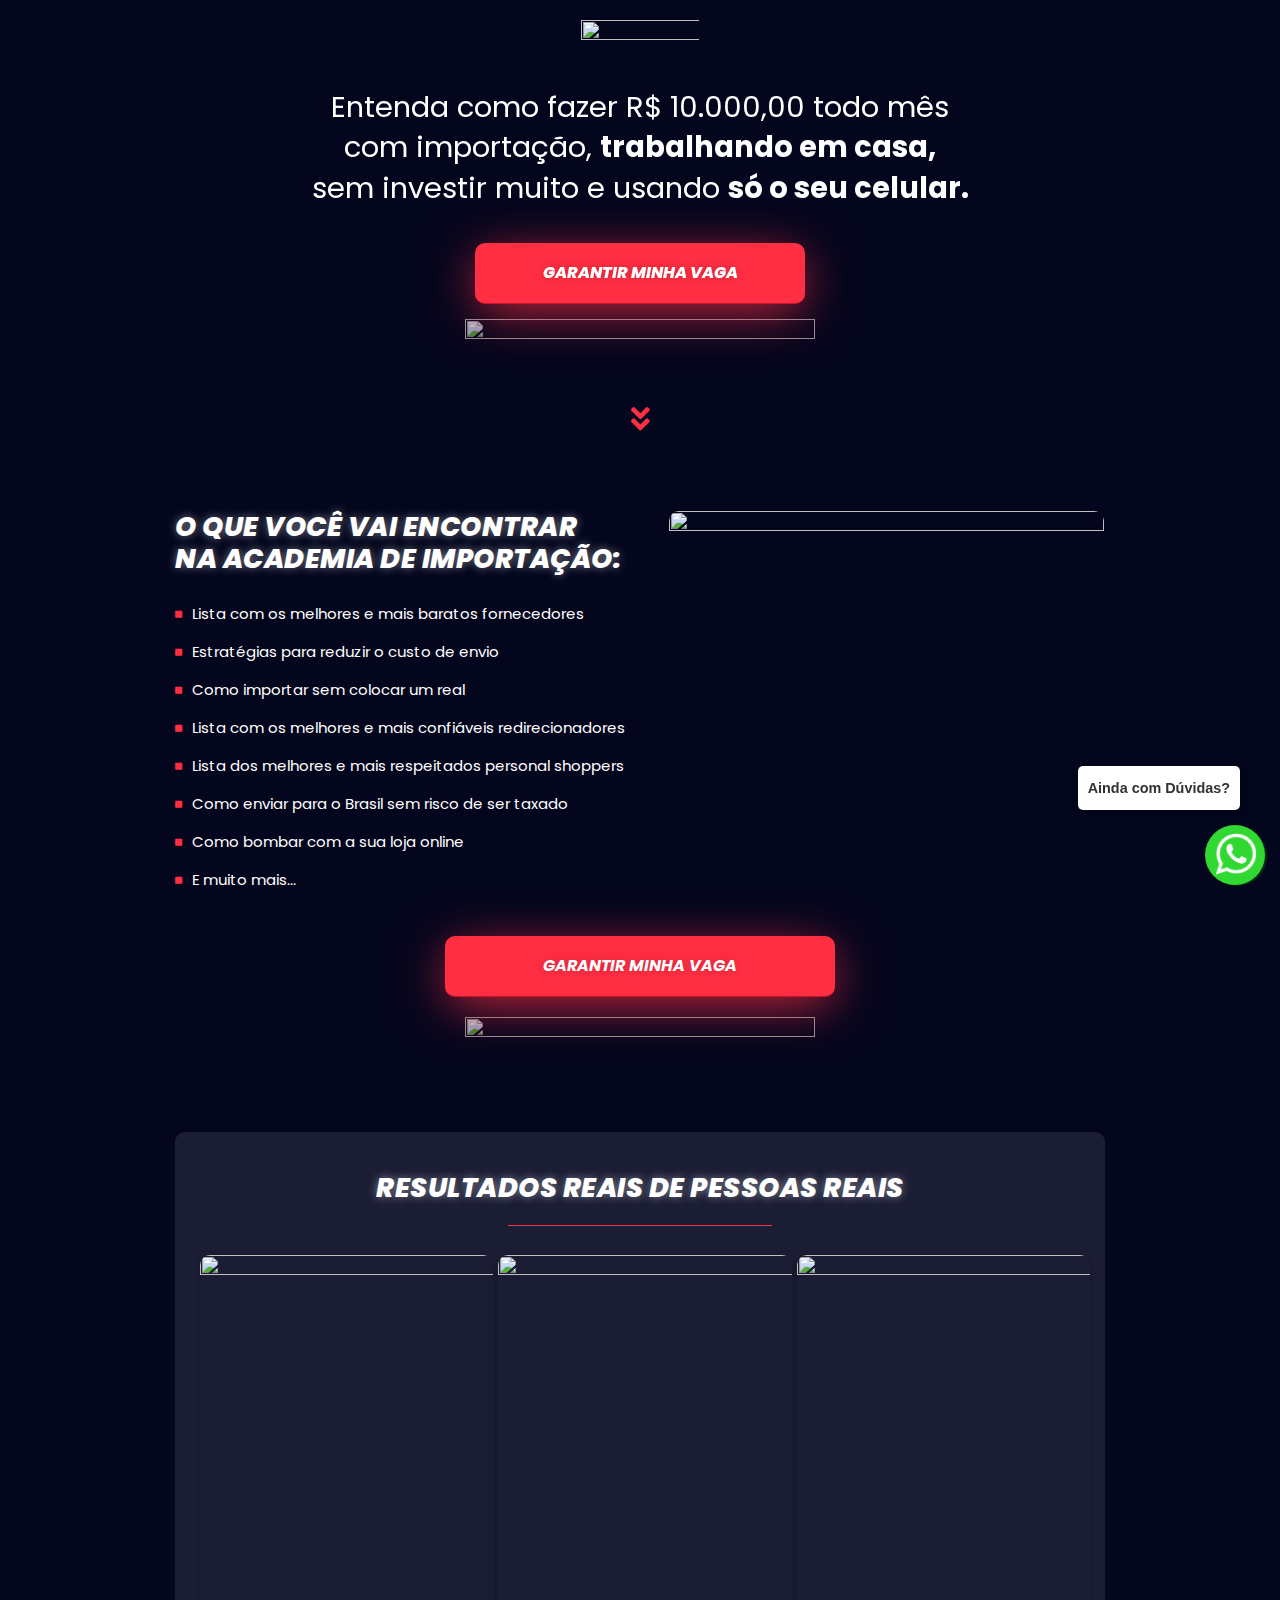
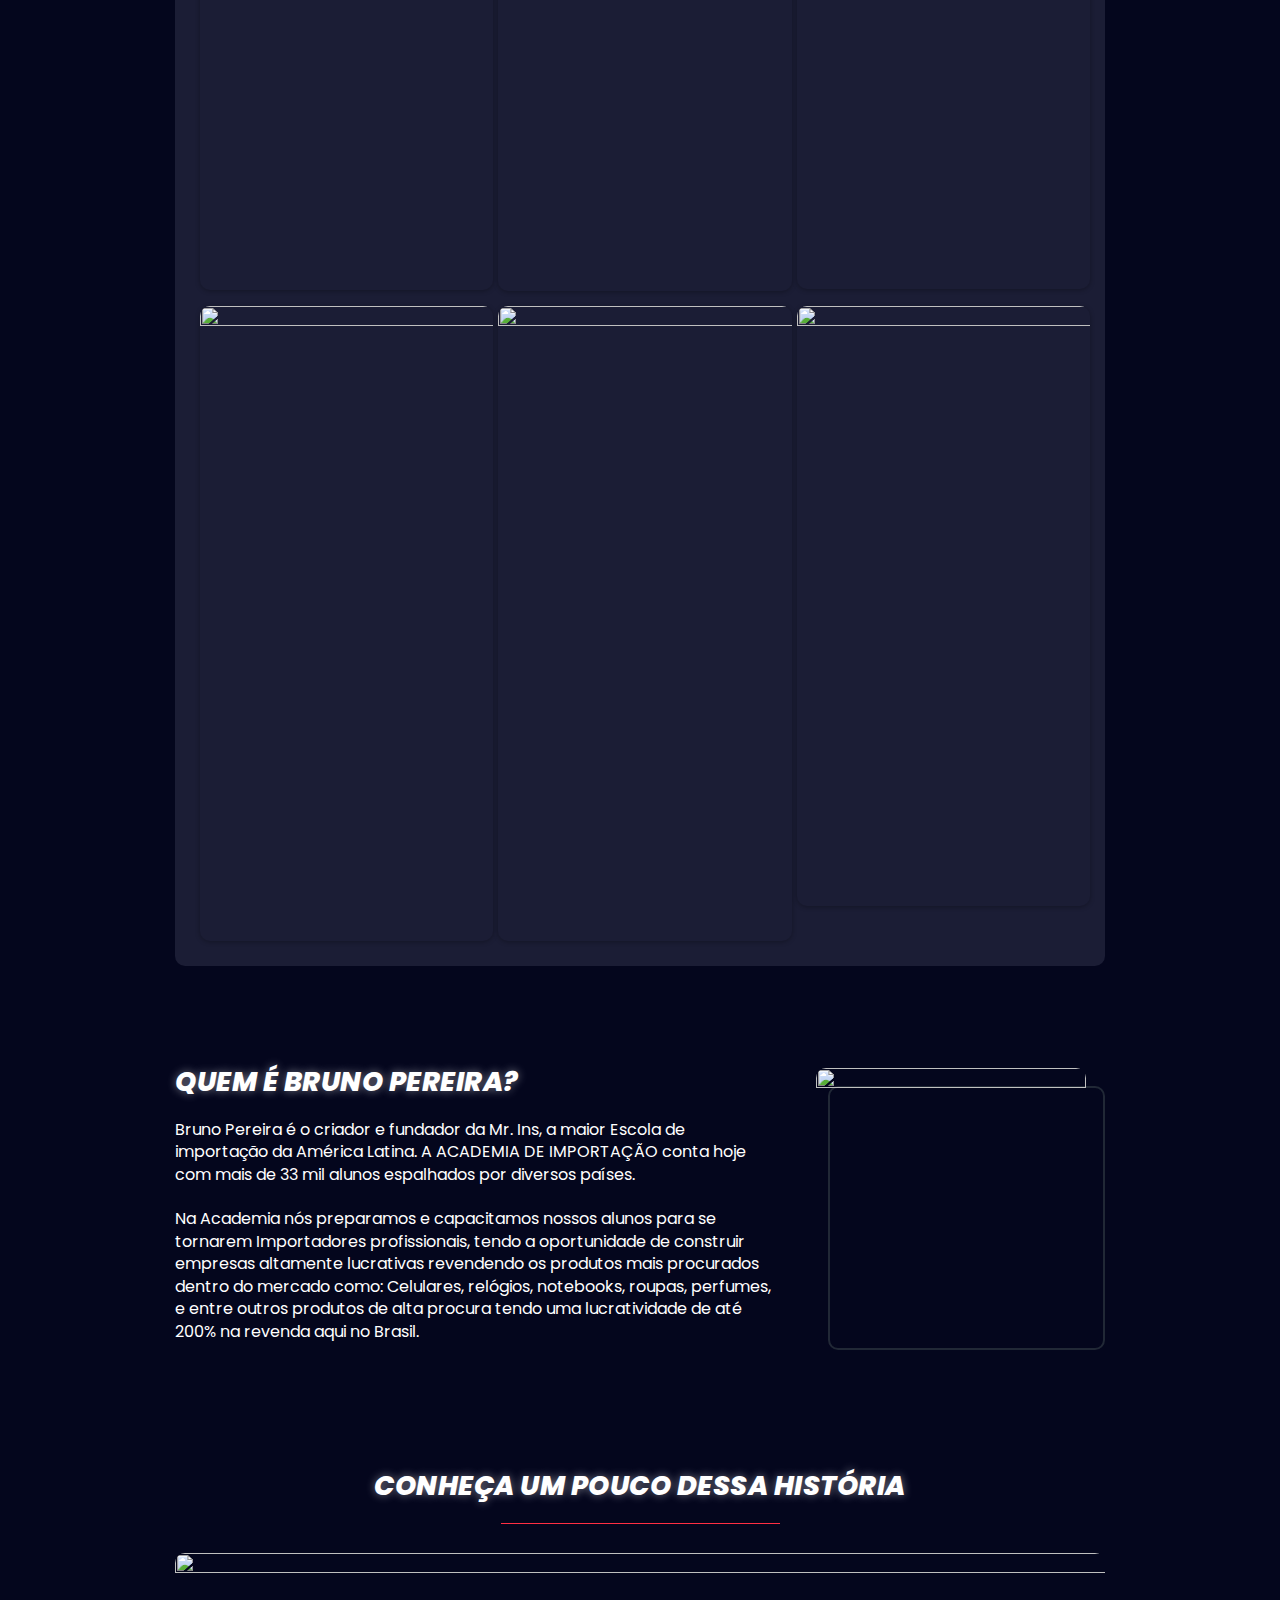
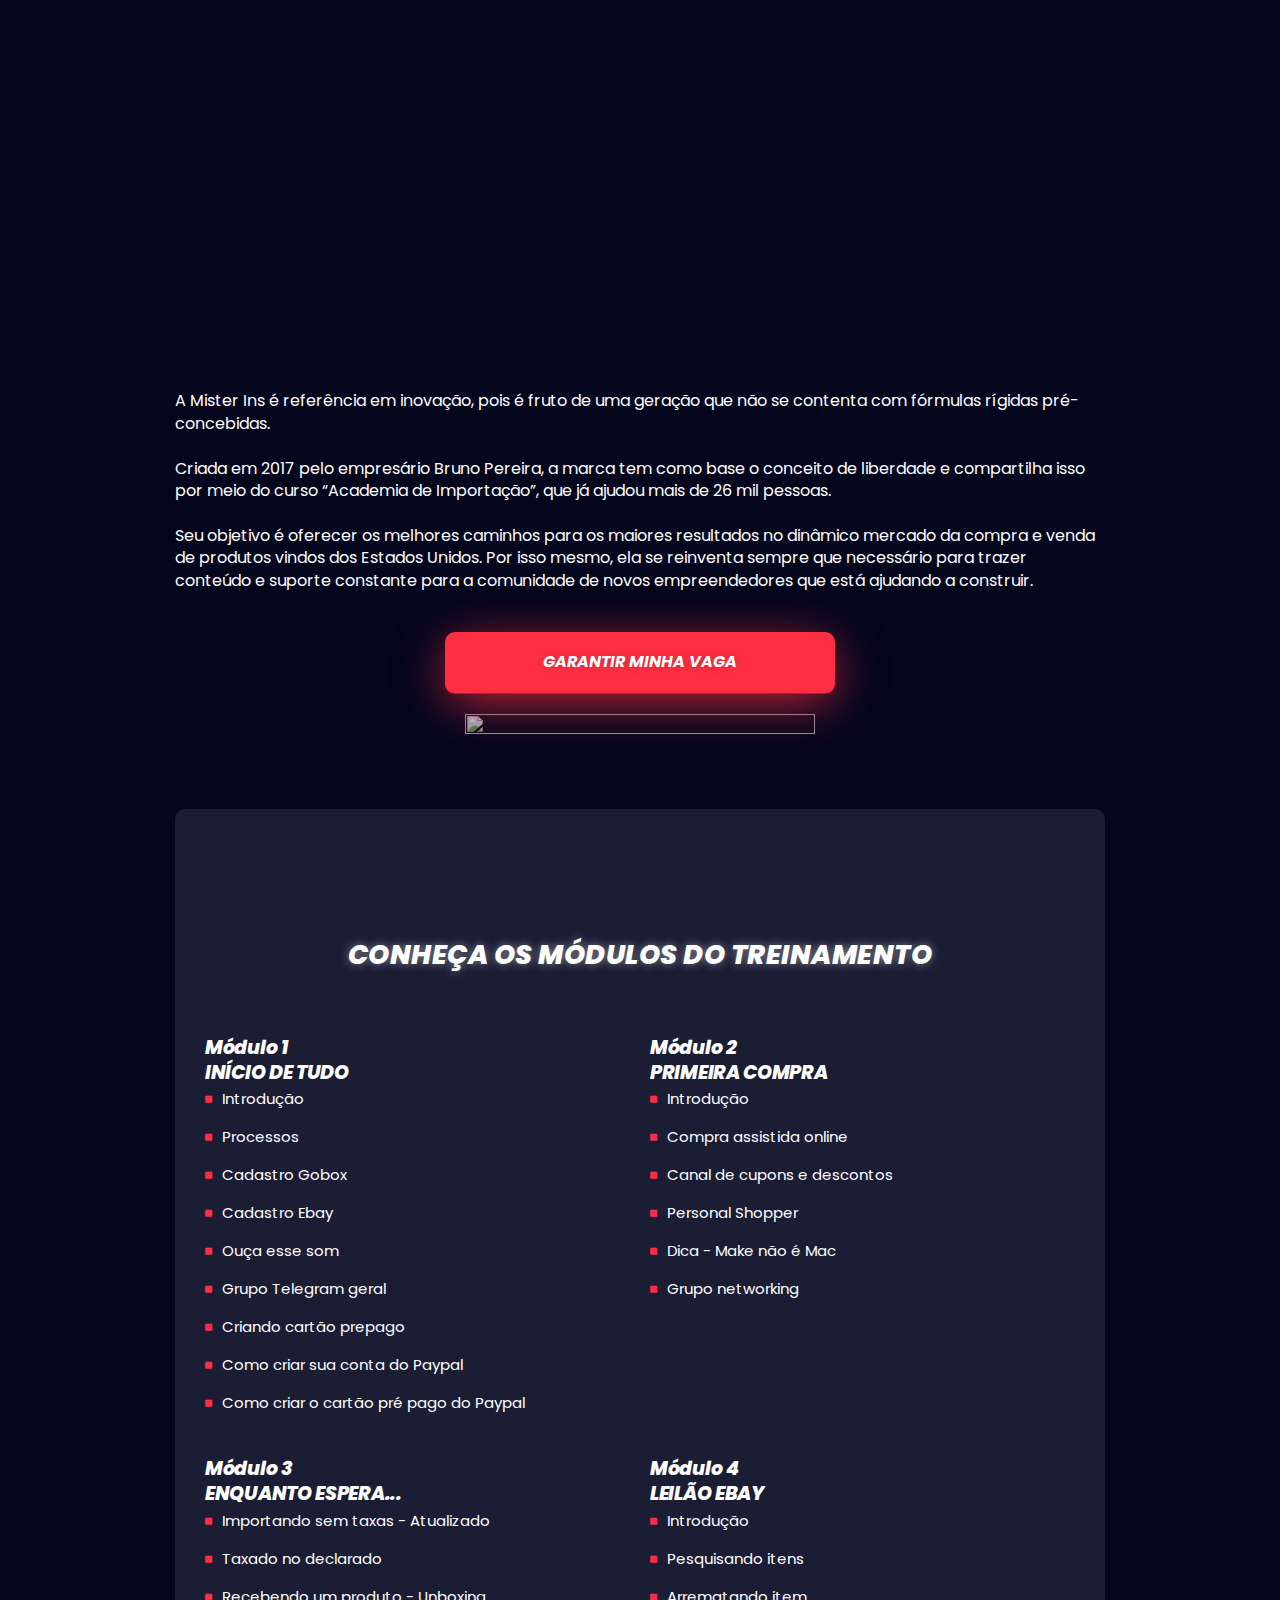
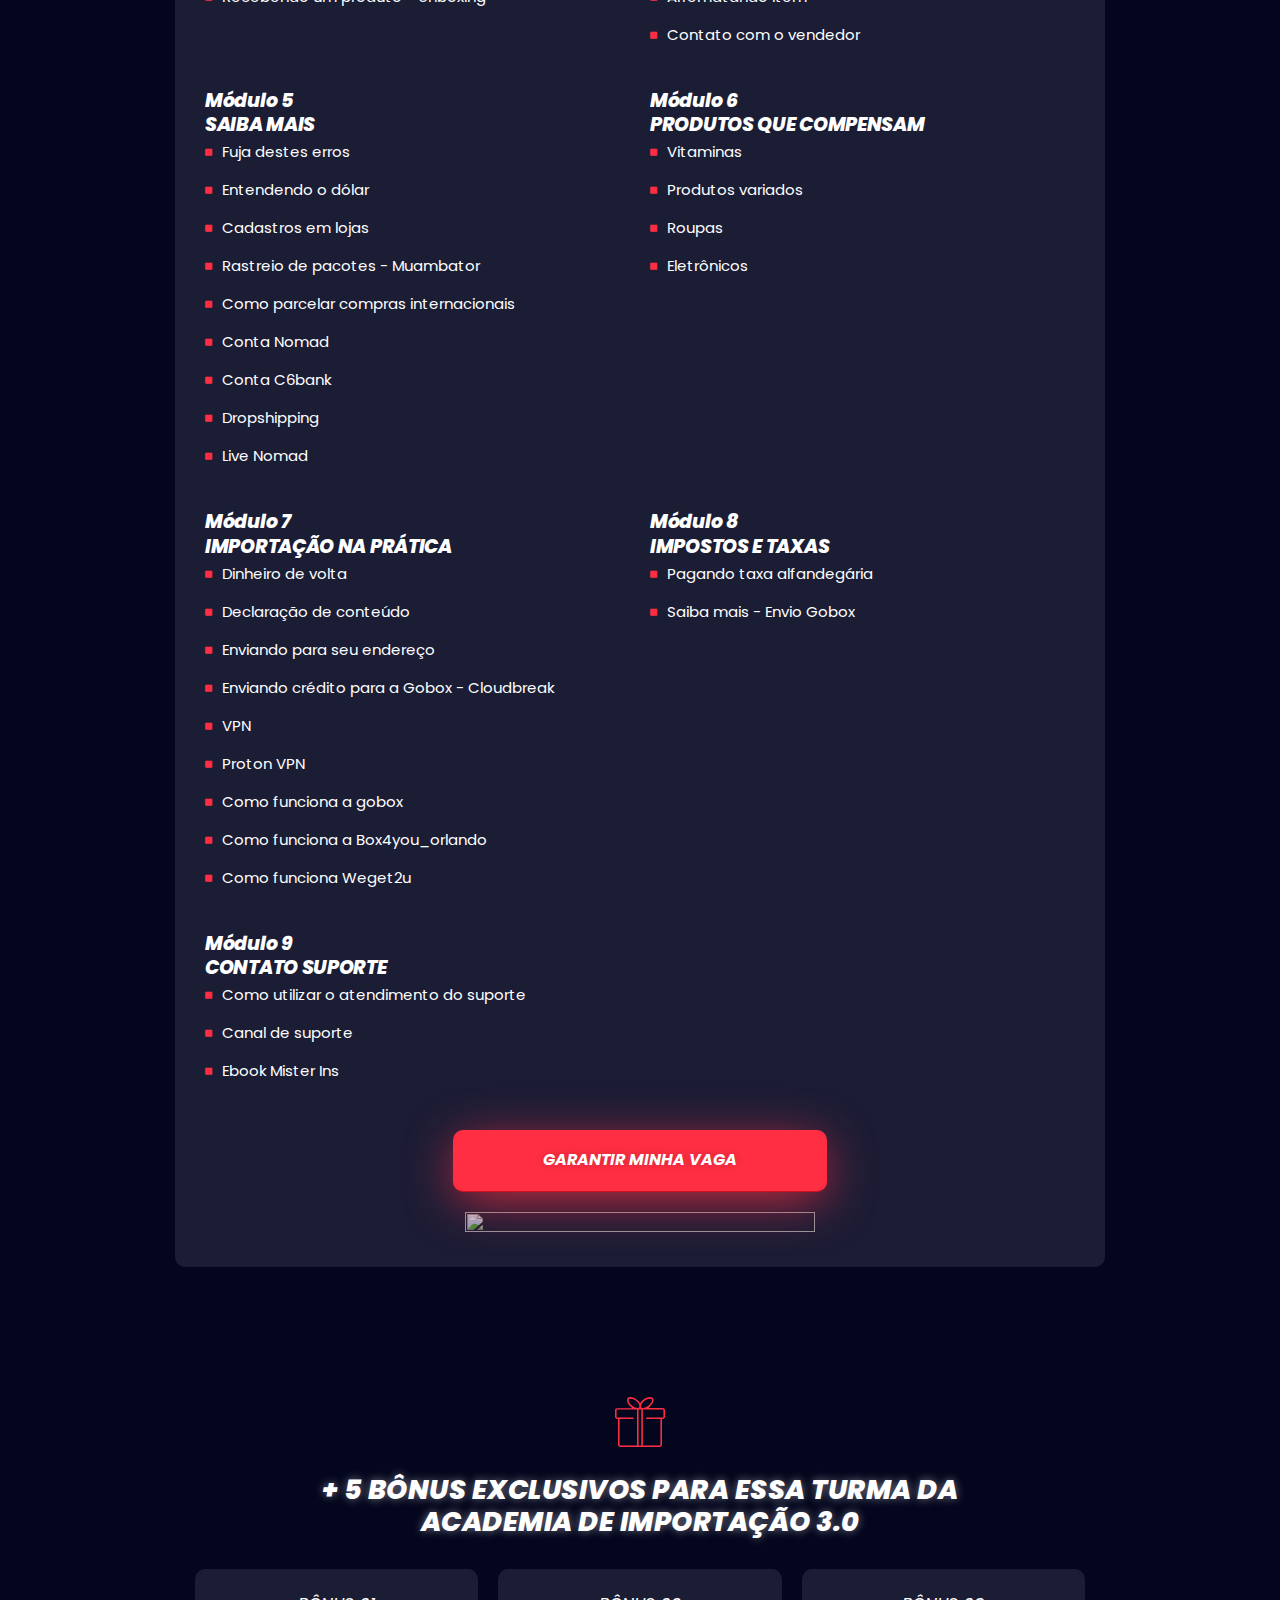
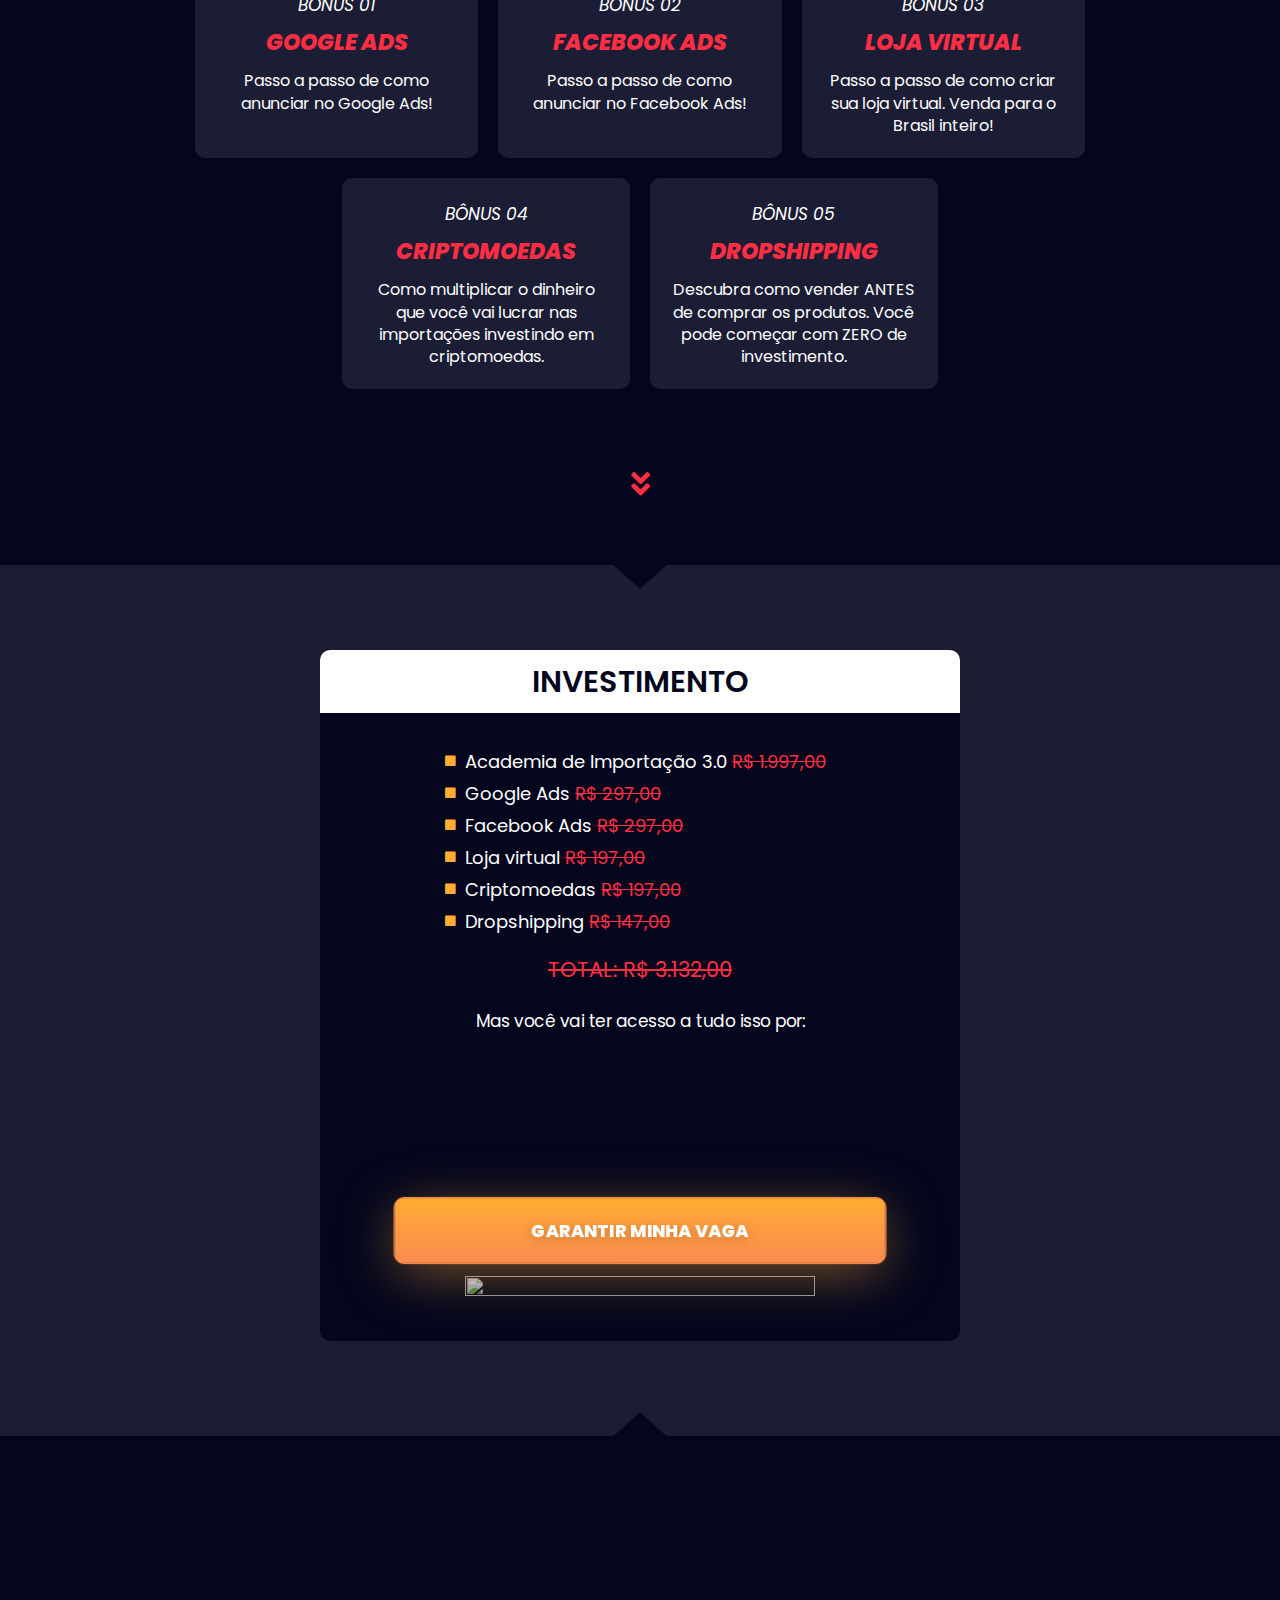
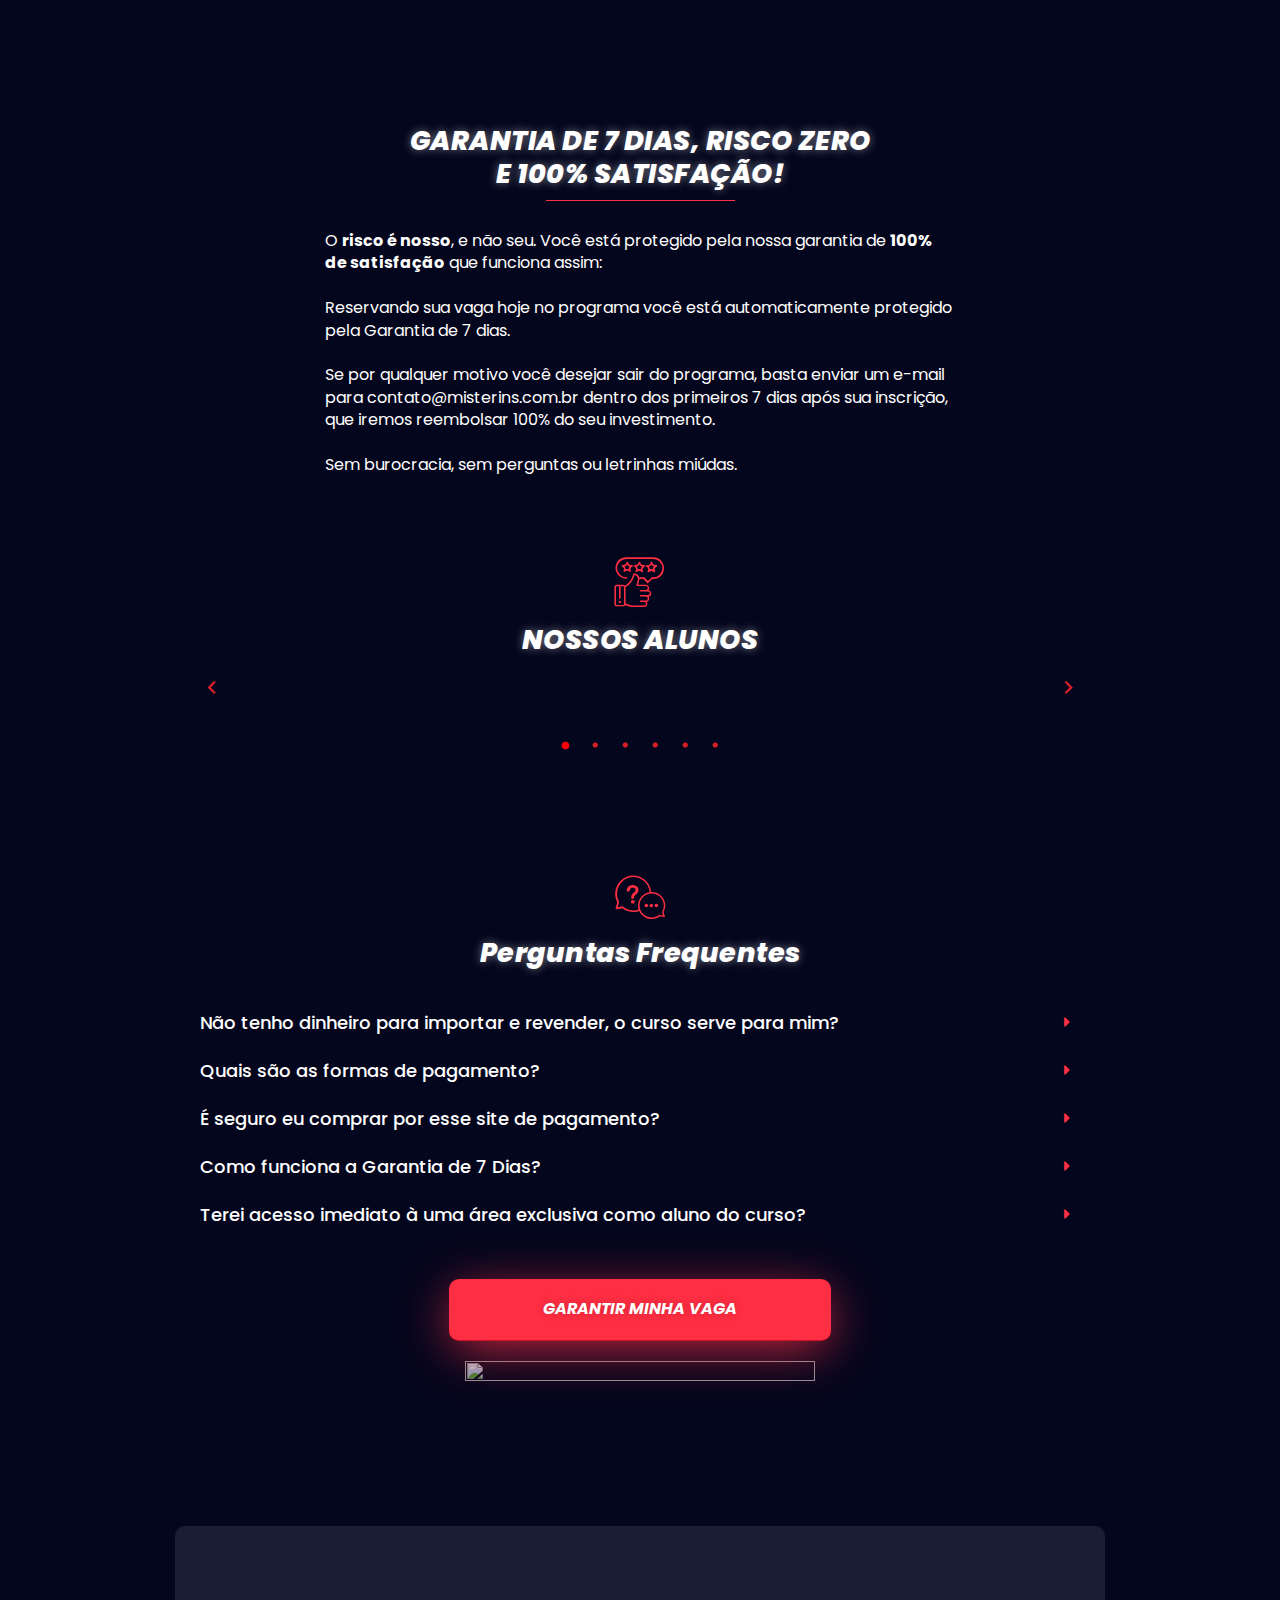
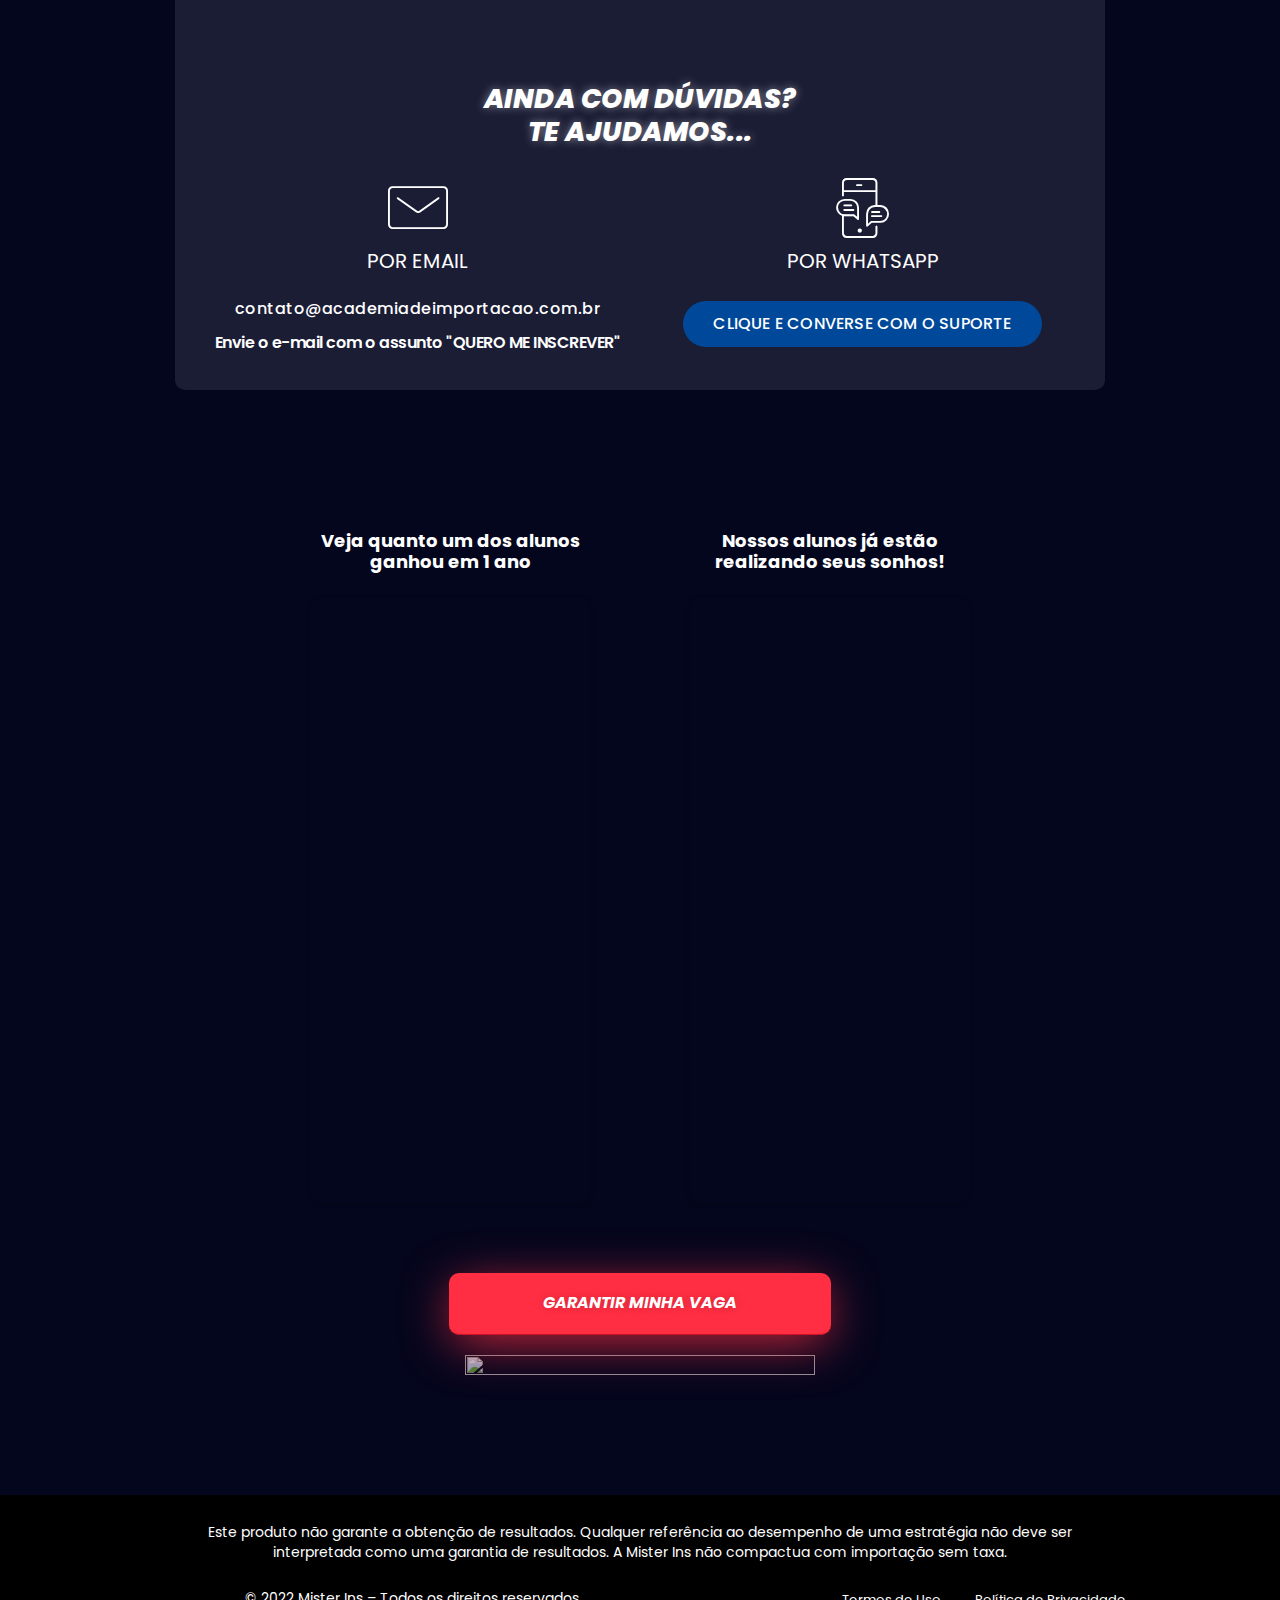
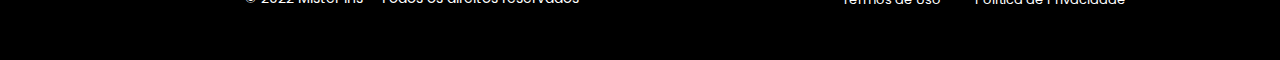
==== commit 5dea4235: "Add files via upload" ====
--- a/ACADEMIA-IMPORTACAO/index.html
+++ b/ACADEMIA-IMPORTACAO/index.html
@@ -48,7 +48,7 @@
 <div id="whatswidget-widget-wrapper" class="whatswidget-widget-wrapper" style="all:revert;">
 <div id="whatswidget-conversation" class="whatswidget-conversation" style="color: revert; font: revert; font-feature-settings: revert; font-kerning: revert; font-optical-sizing: revert; font-palette: revert; font-synthesis: revert; font-variation-settings: revert; forced-color-adjust: revert; text-orientation: revert; text-rendering: revert; -webkit-font-smoothing: revert; -webkit-locale: revert; -webkit-text-orientation: revert; -webkit-writing-mode: revert; writing-mode: revert; zoom: revert; accent-color: revert; place-content: revert; place-items: revert; place-self: revert; alignment-baseline: revert; animation: revert; app-region: revert; appearance: revert; aspect-ratio: revert; backdrop-filter: revert; backface-visibility: revert; background: revert; background-blend-mode: revert; baseline-shift: revert; block-size: revert; border-block: revert; border: revert; border-radius: revert; border-collapse: revert; border-end-end-radius: revert; border-end-start-radius: revert; border-inline: revert; border-start-end-radius: revert; border-start-start-radius: revert; inset: revert; box-shadow: revert; box-sizing: revert; break-after: revert; break-before: revert; break-inside: revert; buffered-rendering: revert; caption-side: revert; caret-color: revert; clear: revert; clip: revert; clip-path: revert; clip-rule: revert; color-interpolation: revert; color-interpolation-filters: revert; color-rendering: revert; color-scheme: revert; columns: revert; column-fill: revert; gap: revert; column-rule: revert; column-span: revert; contain: revert; contain-intrinsic-block-size: revert; contain-intrinsic-size: revert; contain-intrinsic-inline-size: revert; content: revert; content-visibility: revert; counter-increment: revert; counter-reset: revert; counter-set: revert; cursor: revert; cx: revert; cy: revert; d: revert; display: none; dominant-baseline: revert; empty-cells: revert; fill: revert; fill-opacity: revert; fill-rule: revert; filter: revert; flex: revert; flex-flow: revert; float: revert; flood-color: revert; flood-opacity: revert; grid: revert; grid-area: revert; height: revert; hyphens: revert; image-orientation: revert; image-rendering: revert; inline-size: revert; inset-block: revert; inset-inline: revert; isolation: revert; letter-spacing: revert; lighting-color: revert; line-break: revert; list-style: revert; margin-block: revert; margin: revert; margin-inline: revert; marker: revert; mask: revert; mask-type: revert; max-block-size: revert; max-height: revert; max-inline-size: revert; max-width: revert; min-block-size: revert; min-height: revert; min-inline-size: revert; min-width: revert; mix-blend-mode: revert; object-fit: revert; object-position: revert; offset: revert; opacity: 0; order: revert; origin-trial-test-property: revert; orphans: revert; outline: revert; outline-offset: revert; overflow-anchor: revert; overflow-clip-margin: revert; overflow-wrap: revert; overflow: revert; overscroll-behavior-block: revert; overscroll-behavior-inline: revert; overscroll-behavior: revert; padding-block: revert; padding: revert; padding-inline: revert; page: revert; page-orientation: revert; paint-order: revert; perspective: revert; perspective-origin: revert; pointer-events: revert; position: revert; quotes: revert; r: revert; resize: revert; ruby-position: revert; rx: revert; ry: revert; scroll-behavior: revert; scroll-margin-block: revert; scroll-margin: revert; scroll-margin-inline: revert; scroll-padding-block: revert; scroll-padding: revert; scroll-padding-inline: revert; scroll-snap-align: revert; scroll-snap-stop: revert; scroll-snap-type: revert; scrollbar-gutter: revert; shape-image-threshold: revert; shape-margin: revert; shape-outside: revert; shape-rendering: revert; size: revert; speak: revert; stop-color: revert; stop-opacity: revert; stroke: revert; stroke-dasharray: revert; stroke-dashoffset: revert; stroke-linecap: revert; stroke-linejoin: revert; stroke-miterlimit: revert; stroke-opacity: revert; stroke-width: revert; tab-size: revert; table-layout: revert; text-align: revert; text-align-last: revert; text-anchor: revert; text-combine-upright: revert; text-decoration: revert; text-decoration-skip-ink: revert; text-emphasis: revert; text-emphasis-position: revert; text-indent: revert; text-overflow: revert; text-shadow: revert; text-size-adjust: revert; text-transform: revert; text-underline-offset: revert; text-underline-position: revert; touch-action: revert; transform: revert; transform-box: revert; transform-origin: revert; transform-style: revert; transition: revert; user-select: revert; vector-effect: revert; vertical-align: revert; visibility: revert; border-spacing: revert; -webkit-border-image: revert; -webkit-box-align: revert; -webkit-box-decoration-break: revert; -webkit-box-direction: revert; -webkit-box-flex: revert; -webkit-box-ordinal-group: revert; -webkit-box-orient: revert; -webkit-box-pack: revert; -webkit-box-reflect: revert; -webkit-highlight: revert; -webkit-hyphenate-character: revert; -webkit-line-break: revert; -webkit-line-clamp: revert; -webkit-mask-box-image: revert; -webkit-mask: revert; -webkit-mask-composite: revert; -webkit-perspective-origin-x: revert; -webkit-perspective-origin-y: revert; -webkit-print-color-adjust: revert; -webkit-rtl-ordering: revert; -webkit-ruby-position: revert; -webkit-tap-highlight-color: revert; -webkit-text-combine: revert; -webkit-text-decorations-in-effect: revert; -webkit-text-fill-color: revert; -webkit-text-security: revert; -webkit-text-stroke: revert; -webkit-transform-origin-x: revert; -webkit-transform-origin-y: revert; -webkit-transform-origin-z: revert; -webkit-user-drag: revert; -webkit-user-modify: revert; white-space: revert; widows: revert; width: revert; will-change: revert; word-break: revert; word-spacing: revert; x: revert; y: revert; z-index: revert;"><div class="whatswidget-conversation-header" style="all:revert;">
 <div id="whatswidget-conversation-title" class="whatswidget-conversation-title" style="all:revert;">Ainda com Dúvidas? </div></div><div id="whatswidget-conversation-message" class="whatswidget-conversation-message " style="all:revert;">Quero fazer parte da Academia de Importação 3.0 mas tenho uma dúvida...
-</div><div class="whatswidget-conversation-cta" style="all:revert;"> <a style="all:revert;" id="whatswidget-phone-desktop" target="_blank" href="https://api.whatsapp.com/send?phone=5511941669927&text=Quero%20fazer%20parte%20da%20Academia%20de%20Importa%C3%A7%C3%A3o%203.0%20mas%20tenho%20uma%20d%C3%BAvida..." class="whatswidget-cta whatswidget-cta-desktop">Enviar Mensagem</a> <a id="whatswidget-phone-mobile" target="_blank" href="https://wa.me/5511941669927" class="whatswidget-cta whatswidget-cta-mobile" style="all:revert;">Enviar Mensagem</a></div></div><div id="whatswidget-conversation-message-outer" class="whatswidget-conversation-message-outer" style="all:revert;"> <span id="whatswidget-text-header-outer" class="whatswidget-text-header-outer" style="all:revert;">Ainda com Dúvidas? </span><br> <div id="whatswidget-text-message-outer" class="whatswidget-text-message-outer" style="all:revert;">
+</div><div class="whatswidget-conversation-cta" style="all:revert;"> <a style="all:revert;" id="whatswidget-phone-desktop" target="_blank" href="https://api.whatsapp.com/send?phone=5511941669927&text=Quero%20fazer%20parte%20da%20Academia%20de%20Importa%C3%A7%C3%A3o%203.0%20mas%20tenho%20uma%20d%C3%BAvida..." class="whatswidget-cta whatswidget-cta-desktop">Enviar Mensagem</a> <a id="whatswidget-phone-mobile" target="_blank" href="https://api.whatsapp.com/send?phone=5511941669927&text=Quero%20fazer%20parte%20da%20Academia%20de%20Importa%C3%A7%C3%A3o%203.0%20mas%20tenho%20uma%20d%C3%BAvida..." class="whatswidget-cta whatswidget-cta-mobile" style="all:revert;">Enviar Mensagem</a></div></div><div id="whatswidget-conversation-message-outer" class="whatswidget-conversation-message-outer" style="all:revert;"> <span id="whatswidget-text-header-outer" class="whatswidget-text-header-outer" style="all:revert;">Ainda com Dúvidas? </span><br> <div id="whatswidget-text-message-outer" class="whatswidget-text-message-outer" style="all:revert;">
 </div></div><div class="whatswidget-button-wrapper" style="all:revert;"><div class="whatswidget-button" id="whatswidget-button" style="all:revert;"><div style="margin:0 auto;width:38.5px;all:revert;"> <img class="whatswidget-icon" style="all:revert;" src=" [data-uri]"></div></div></div>
 <script id="whatswidget-script" type="text/javascript">document.getElementById("whatswidget-conversation").style.display="none";document.getElementById("whatswidget-conversation").style.opacity="0"; var button=document.getElementById("whatswidget-button");button.addEventListener("click",openChat);var conversationMessageOuter=document.getElementById("whatswidget-conversation-message-outer");conversationMessageOuter.addEventListener("click",openChat);var chatOpen=!1;function openChat(){0==chatOpen?(document.getElementById("whatswidget-conversation").style.display="block",document.getElementById("whatswidget-conversation").style.opacity=100,chatOpen=!0,document.getElementById("whatswidget-conversation-message-outer").style.display="none"):(document.getElementById("whatswidget-conversation").style.opacity=0,document.getElementById("whatswidget-conversation").style.display="none",chatOpen=!1)}</script></div>
 <style id="whatswidget-style">.whatswidget-widget-wrapper{font-family:"Helvetica Neue","Apple Color Emoji",Helvetica,Arial,sans-serif !important;font-size:16px !important;position:fixed !important;bottom:20px !important;right:30px !important;z-index:1001 !important}.whatswidget-conversation{background-color:#e4dcd4 !important;background-image:url('data:image/png !important;base64,iVBORw0KGgoAAAANSUhEUgAAAGUAAABlCAYAAABUfC3PAAAACXBIWXMAAA7EAAAOxAGVKw4bAAAAhHpUWHRSYXcgcHJvZmlsZSB0eXBlIGV4aWYAAAiZdY5dDoQwCITfOcUeYQqUluOYrCbewOM7tW6MD/slwPAbZD32TT6DAojX1iMjQDw9daHomBhQFGVE+skdrVApxXfmYjpFZG/wZ9DxpiJ6bM1pXDHV1YJmV5M3BOOFfA5E/X3zp34jJ5txK0wLhZMZAAABd2lUWHRYTUw6Y29tLmFkb2JlLnhtcAABAFVURi04AFhNTDpjb20uYWRvYmUueG1wAEiJ7ZaxTsMwFEX3foVl5thJKEOsuB1aUBkKCJBaxjR5Taw2TpQYYvprDHwSv4DdVi2qyojEYE+27/U99vPy4qGuk3QFCi0gF5Ljr49PjETG8exq6k/rERRismngaXP3nG5WaZTh4aAXa6bLugSVIF2uZcs0x0lWLYCZud2mGG0tasXxfPqARlUDqE/6xPeutXgL8aCH4iZbssfxzT7CrDgulKoZpV3Xke6SVE1OgyiKqB/SMPSMw2vfpUq0J9sLG7HLGEObNqJWopLIrpNF9ao4xkZH+3DQ4pguW7K9LEmrklqFBsSnP+1KLH+xW+Vot4fZg9Cwno9FCbI1V+A48IMT9eWMapPYbZnkMBOZKs4JExB5oU6U+0aAqYHahWFqK0n3pTQ/Qw9fM9g+6K+HgziIgziIgziIg/wrSC8+NHcgTUfXmdbtG8Nkm7OA2X6LAAATK0lEQVR4nO1d25bjOI4MgKSy5/+/bR/3cf+hLJLAPoCgaFu2JaeU6dptnFNTPVlpWSJIXAIBiP7nv/9L8a98lPBv38C/ci/xt2/g/5qICGoVqAoUAAEAEQIzmBlE9PIaEQBUFaUUiAhU7VIhMEIIYP73MG0VEUHOpa+lCxEhhICUIkIILxUTRQSlVtRSoAoQAQqFFoGoIsX4r2I2iIjgcrlARMGB8fU1gYigqqhVUGpBzhmqipTS02vFWivmeQYTI8YA5gBVQc4ZJWcQgJgSeMOx+/8qtvAVtQpCDJhSujJVzAIiIJeCXApCiGB+vJ6xioCIME0JIYT2Y7tg6RcJQP+33xMzrcvfIAIBm+z0mSIi8HWMMQ7raMLMSCmZ4sT8DfB4PSNUV51QjBEiipzLsgi/JKoKVYWIQETb/SiICMy8yU6fen/tf0IIDy2K36vq8jyP7rlFXw8e6Beec1l8U4CIQFTa7RCIlpNRRaClYEoJMcbfU8xycF8IbVrTqABqLUh6HR3XWiG12oOe/LBdCarQHgGi7yo3UUQMZuqLTyIopaDUCmJGbGajnyy7QA9N3RocrTxfIhnu/VbsngR4ckJcYuCAWgrmeUZskZaIopQMEUVK8VQnX6ugVgsjq0hfPOaAEPlpfC/NjpdSUUtFYIYCkGa7pdoiKRTUwnx/xiMVw+0ecylgEYSmGP8Oj8BEbHvQi++PIYTuP0qpIJa+y7g9xFlmQUQwzxdUEcQQkG6iltu/b2Wx0xk5C6pUO2kAePA3AEFUuuJTjC/D0j3ieUhgRikFKnK1brVaNEtESCm+tGAxBAbxF2opzWQJiAkpphYin5OjdN+hauF4SggPdpD/rjaPquq70xY+xtSTNWrOlm9OmCqDMEaUz8PSvWILnlriqMil9MVXBYgJMUSE8HqTR8B2Fd2EcmfY3luRZl8Dh+4PgMUnjH+ulaJgDogxIISAaUrdnrsy/DrtYcBAM812osz0HWfGPBwmIpS2ud2bERNS2JbNAwP29RNKuBVueYZicY6OHdXaTm5THFOzxe0TpRYA2h803ChVVFFLBYAOGdnvcVNyvQoajpIOTd1ax/asW+RHAclx15sjrhBRxGYhO3ZUS0MYYo+4/KEMp1OgnQyHhkYppZpth0VzVQImLAtGbN/vDvlo+a6iY875UKfncm9+WkjY/81sre/irqxqpiWmiBBGn2C7X8TOFXNb4JXnr9UUm2JEBZliqnTTxi1i0w/FyONZCjEsqF4ngApwsDDXAowl5HVFgVo+wWSfVYuoPCiw0HbxJ6vfD/TfQwMFPcPzfEc0fwupGD/73ZNxex+H7xUvAzg845A1tR0KXPuv8e8QGCIW75dc7BT00DZ2HzD+WZMYAkQEfy4XQLXjUQtA6KdPnsIdj8RyjtpN5xJ6718rQ5dnix7btU5RSs4ZCsPPQlxC1Fdi4W28UpT/2ZPwhWA+pFbp/3/8fg8cXmFQa8/mfk9UwEQtpLdTHeM+DM6ulaGwnJDazw5VyujEU0qYprR7F4Zwb5ZG3zTKo9PivuORZTYlB6jaImzNxXzD1ZbLETOoVguBRa984BaptSKXgilNSMlUcbnMxyulVjGfcQCUMTr/6rhS04v5ptB9095v4sCQDn1sv59S6lXNRGPCPF8scHjDR1G7Fy+IHW6+HGf6LrbkgUJukIUleeiL76cml4yczWfEHRVSajXzWmpHoHfcXQ8W7G/0YGKvTohtQ+WcIc3UllJOyFP6jb2nlK6QXCBiKLVHbI5Ya0OT/QRZToLNpeuOmWFBpbdsom72xMq7QbmfZmLaDaYHZqQYkRvEZQo+I3kkQGUJQffKGLmlVidZXegGpFYR5HlGyQUqimlKmxUDGNSzRykxRtvZ8wwJEbUaavAOl8ErkhaiG0KejjZfFtUwsr5nX23Xm0n5mr5eRjNuhmiamgMuqHVbzcTvte/0jZ9JyaJDD4ktMHm/+mmKDlBloBXxDlUKM4ODQmfd5UCBJb/x3OZWIZ6IjmVg910hhJ7t51L6jt5yv9LAya15hi+iCENVdofrj655VYp/[base64]/Jln8WR4lpsqZm6FpNrwq8Em9xrNaxlt+TtK6cU3YCB3fL9Gc55SquwyC21pVv/ltjykjvuvie4LxokAJu6BwtYSsWf3peSOXluIe0/G2yurShm5V3bjtDnku0rM6r7d5zmDi9fhnUbrztihF6xEPk8V9ux+RaD8nLk4SikFl3nupWyFJb3IltnH+L5iHiol59wKSkZs2BP2mRkiCLZFNeORv03mmBlhYGsaRmTQy+1GWcwdbaZFEZkfu90Qz8RNM4Be1xGxzSCiqFIRNyp3TVYdvcPTzhapYgWrrTdtu4/6rt7yOc873Cz4Z5gZU0pWW4c2rMqSuBGF9u4BwMzR3g2EHdiVVAvNY0O0uRXtrOwA6DejuYc+ZYHL33OCxAxuJnDrKUsxImdrGXAY3E2nK6xd3QDKm+SyNDI6h31BpZ0+YKs3IrLfVNGrT4hqD1i+I6tKuc2IA+/nfzERZMdJscWPPVGc53zlNB9FNYYWL70fcYo9JN8qZi6xmZ7bGZE1I88zKoeOSDDTOY6e2ZpeHGy7JbZtEV/EWuvmaIiZzH9ooxCZVRmoQHZCXMkejHSFhIi4E4NyHlgYytWv79MSXGkkD4eUFIoQToq+Op7DDCjuTMXWGydiiJRd0VBsDMe5Ib+llMYsdJIdNWhEG2ulgsn8zgjPbBH3Q1KlF622SggBX19fKNWIHSDCV5gO4Sk/9Ck9kXvz+u7szTnv80nMjGmawMESRFGBFK88GhRjXQXUggDrQNtTa3f6qqoipvdI38yMRNRP7jsV0DU5lfnkkY02mtGenegPLC0R9VYCL5laKLtQlNZkjf7q/DEvbgUO3+rrPCKDv5XT6WgeNYnqbqDNI68tNnoMJrRFQeqNRypX/+2csKkFEp/WaHv6SeHG3VWRU/omR/ShE/+GiI/YilnEjBQWpr7f39G7/Ag5XSnWs/FeJXKUkfp6a4K64zMkHiF4FY+aUq75Y58sqvpT5qtsBiddeW6C4H6gK8R5xctpMH7wcgrOaqM7W6SVw8939L0O7rXwdVL2NRncsCUdzJJTOv1PbAnt7c7/2xTh4vDSPB9MxlsTIiDEgFoq/lwuHS8CMDSfujNui0+t9aEt/lKnuK9Z/KYSPLQ+YnxKzhm5FMQYfkIphBStz8+agYwA4Zn5YqZwZfe50UK38pDfkR4MvKHYI8enjF0KMfyAUoCFYF0777a1RQz9Itwy+Z/a+R6ledi9R3wRjxyf4ozLWg8meD//Ulo91r9hhqwreUYp1YbbTNMuxYxjP44Yn7Jcx9pAfrSX6RMiIkehnbL0DrzicM+R41PGiPFDG8xeyzudVEtDU4aKVVQXoHPHdy/fvP4L38ALY4x/r1IsxG7U0fjaH6kqSq1Gi+0Th7ZBOLfCRCg4b3zKX6wUZ+YLKBucY+H2/[base64]/012Vylf3sOc6W4iOq+ZrzHb34Exj24JjQgabhEbwK6szFr8rfj0FUEsFEyFMAYGuH895v2/HrAfIFqLjnVL8Q5d57vWQEKwf/lnHr8Jmosx5Rh3IDD5fJefcbua9hO2VhBDwRYQLZsu2c8Y0TVe/00eAQFo/5c/PnnSiY0oRCuqY17j575TipkdbxiqqkDyjlIUFeHvcnObjxayUkrFSBjzL297OFCJCDAE5l17Xv/1Op5jO84xpmjZ1fB0tr4iOd45+UYhNqvPopndTqSKp9pCvwxatgSfFtMo8N9R3/5SHvcJsTJeRu9g5xrBBOzGaKc3FwuSfnNa6heh4t00sfCTEFDqPammjzp0nBaAjv/NlBgiYUnriyKmPy3iHRLFVrPkIg2PX3tpNWJDpmGKHW76+vt+3uFW2EB3vzZdazB/4OsxzhJfbMBv3Od4xM02T1U0ePJihDk0VJzZNuX32KXhzzpDWNkFE0Fyag/X5LNa+103uyTX8LUTHVUc/subHi40Fq8s8tz5Ea3fbVNTZ2mL1pkiDU6wVG9aUqrL0Q4IgLH34Zy9TazUWZ0o/MkL+FdHx3ssN5JA18UlDc26Zc+BDc493xfojWw8km0+ppSJN6Y6SuuRRBUpGGPTZxp8wQv6t0MPqCYbOprh3UtH70yieiS+0BR8VBMY0pVUUwW14jHGYi2wn7BNkt1KW5ktFCnFfG5kuielaE1K3t+/WzIfClc8efmRSe04QQ29f+BRe2L1Smt1/FLr6NFSLGvaFkgrt8+mNQnSjlMZm3DtWY6El1X4C9uBsa1Sl35Q7pRAaU/7BaAznb1kSuf1BeudTq/6N0A3B/KxW7TnSP/987VMM0IZOR6tlfNAi75V7pTAB8qQjuo3NmDgtIe4G6bUOYpthf1WMsuOpqhYxiTz8/jUhspaIOMyZ/GR5RW26U0pgRtXaEdbbi0nPjNeZjg9vpBHWUkp9J6/dVBWB5v3BgJmgXR/5FdlCbbp6DGr8KzwYjeEDa/bOiF9uBC9fFtaBuQ/f7e+IU5v+/Ln0PG9N7vZWaCdgrYG0sxl3LlhpmFncEj57gLHrGz5fRmpTldoZoWtypxRrHzAIoLMZm+yd5qCKzoqk1vv+ygGb4hVHvhzgSBmJ6Hs+s4fatKqUwDZBuw7vK/Rb2GPpVWVAYl8PVO5vdmgwzyeKESVspOKW6UfvUJsetmwvdYnacSP0dzJsuPlG7a+lIA1zd5/efBvQeXRl8kj5CWrTQ6WEEHvNgdoojj6O/EUDkKrasM1+A69N0agU/oXC01b5CWrTwz56Nze1VpSceynYmoDW2+X85mzkko10jfF1Zt1HlUubH/nLrwh8Jj9BbXr4r0RtsihTf6eUAn1y3W10NhbC5mxFr9QG3bykkzYn6Pb2t7LxrU7cqU0xxY6ATG2M/IhyxNh+r5WgdeM8/KfDDRYGeUbOdgx9IEwptdcpxqqkansTRCOlvVLIPM+dof5bNXPAp7kakjAClGtyNrXp6Qr4aQEBZVh08/QVpdjggVKWofw2ASI+PSF+qkqtKE3ZaXqtxLXrOGj6rrmz10QZdO+lwFIVUaQ/xyM5i9r0clv6vC0CIZfcXwDGiA1+lx4aRjT4hKl39o7ii+hvnfYy7SuY/VZUtTeqemvbO0N9AHsnpJvm0HZxlTZFHEAI09PPn0Ft2mQrun8hYFbY1J/A/dj6q/RqrfhzMXT5tqFmrKP41B9/u8JemN59kDTmpYi9J3La2ZEFtCl3VfCf//wzNMgG/PlzsRetPddJX58jqU2bDbjTiYxUwcu4vhA7QlvqQnZ2XGfJbKgPuYkprCpui3jsT0RI0zQMT5A2b2v79TpCQUvPIYA+37iz6Ddc70hq02aluMmw92qFvgALedocZG0EPq+duBChdfsuRax3RUXAYRl0owBKXt4FuVXHnZYLtAKZ3agDr0TbpxIdSW3aFeqISI/FFzhk8QPvNuHsFaM26QIBtfI00/5OAaf7lBYBElF7PyTtenPQkdSmzUrxNmvwEkMQ/XwZ1UP1ec4o5dLeGFTBIfSR63skhICvaTL0tr2s03hsafMGO5ratEkpyxACvRrcfEQvxl7xHCElbaaBwJE3wzmPrgcspQkDZcMmUPQMatPuTI2w2OHfEm9Aiuovd/7e5rjl9+6RM6hN+5XSaZa/i039xildkzOoTXHvGEEMi3E2g/7T5SxqE/[base64]/i0+xTqdDSK6/LlAxd5zzB90/6qK6DyvLTvEWuwKSmkz4tvrvz9hd20VbyF3vxFC+Cjin5UBWn/8M3GsRtHajBuUICrg8LvMk2WCg/Zi17PE8tPaHkZx6xOf9Sr25KhaxayPsQVdzQX+LXF4fJ5zhzpSirvfDvEJcplnKyeHgP8FbJ3FbCth4+oAAAAASUVORK5CYII=') !important;background-repeat:repeat !important;box-shadow:rgba(0, 0, 0, 0.16) 0px 5px 40px !important;width:250px !important;height:300px !important;border-radius:10px !important;transition-duration:0.5s !important;margin-bottom:80px !important}.whatswidget-conversation-header{background-color:white !important;padding:10px !important;padding-left:25px !important;box-shadow:0px 1px #00000029 !important;font-weight:600 !important;border-top-left-radius:10px !important;border-top-right-radius:10px !important}.whatswidget-conversation-message{line-height: 1.2em !important;background-color:white !important;padding:10px !important;margin:10px !important;margin-left:15px !important;border-radius:5px !important}.whatswidget-conversation-message-outer{background-color:#FFF !important;padding:10px !important;margin:10px !important;margin-left:0px !important;border-radius:5px !important;box-shadow:rgba(0, 0, 0, 0.342) 0px 2.5px 10px !important;cursor:pointer !important;animation:nudge 2s linear infinite !important;margin-bottom:70px !important}.whatswidget-text-header-outer{font-weight:bold !important;font-size:90% !important}.whatswidget-text-message-outer{font-size:90% !important}.whatswidget-conversation-cta{border-radius:25px !important;width:175px !important;font-size:110% !important;padding:10px !important;margin:0 auto !important;text-align:center !important;background-color:#23b123 !important;color:white !important;font-weight:bold !important;box-shadow:rgba(0, 0, 0, 0.16) 0px 2.5px 10px !important;transition:1s !important;position:absolute !important;top:62% !important;left:10% !important}.whatswidget-conversation-cta:hover{transform:scale(1.1) !important;filter:brightness(1.3) !important}.whatswidget-cta{text-decoration:none !important;color:white !important}.whatswidget-cta-desktop{display:none !important}.whatswidget-cta-mobile{display:inherit !important}@media (min-width: 48em){.whatswidget-cta-desktop{display:inherit !important}
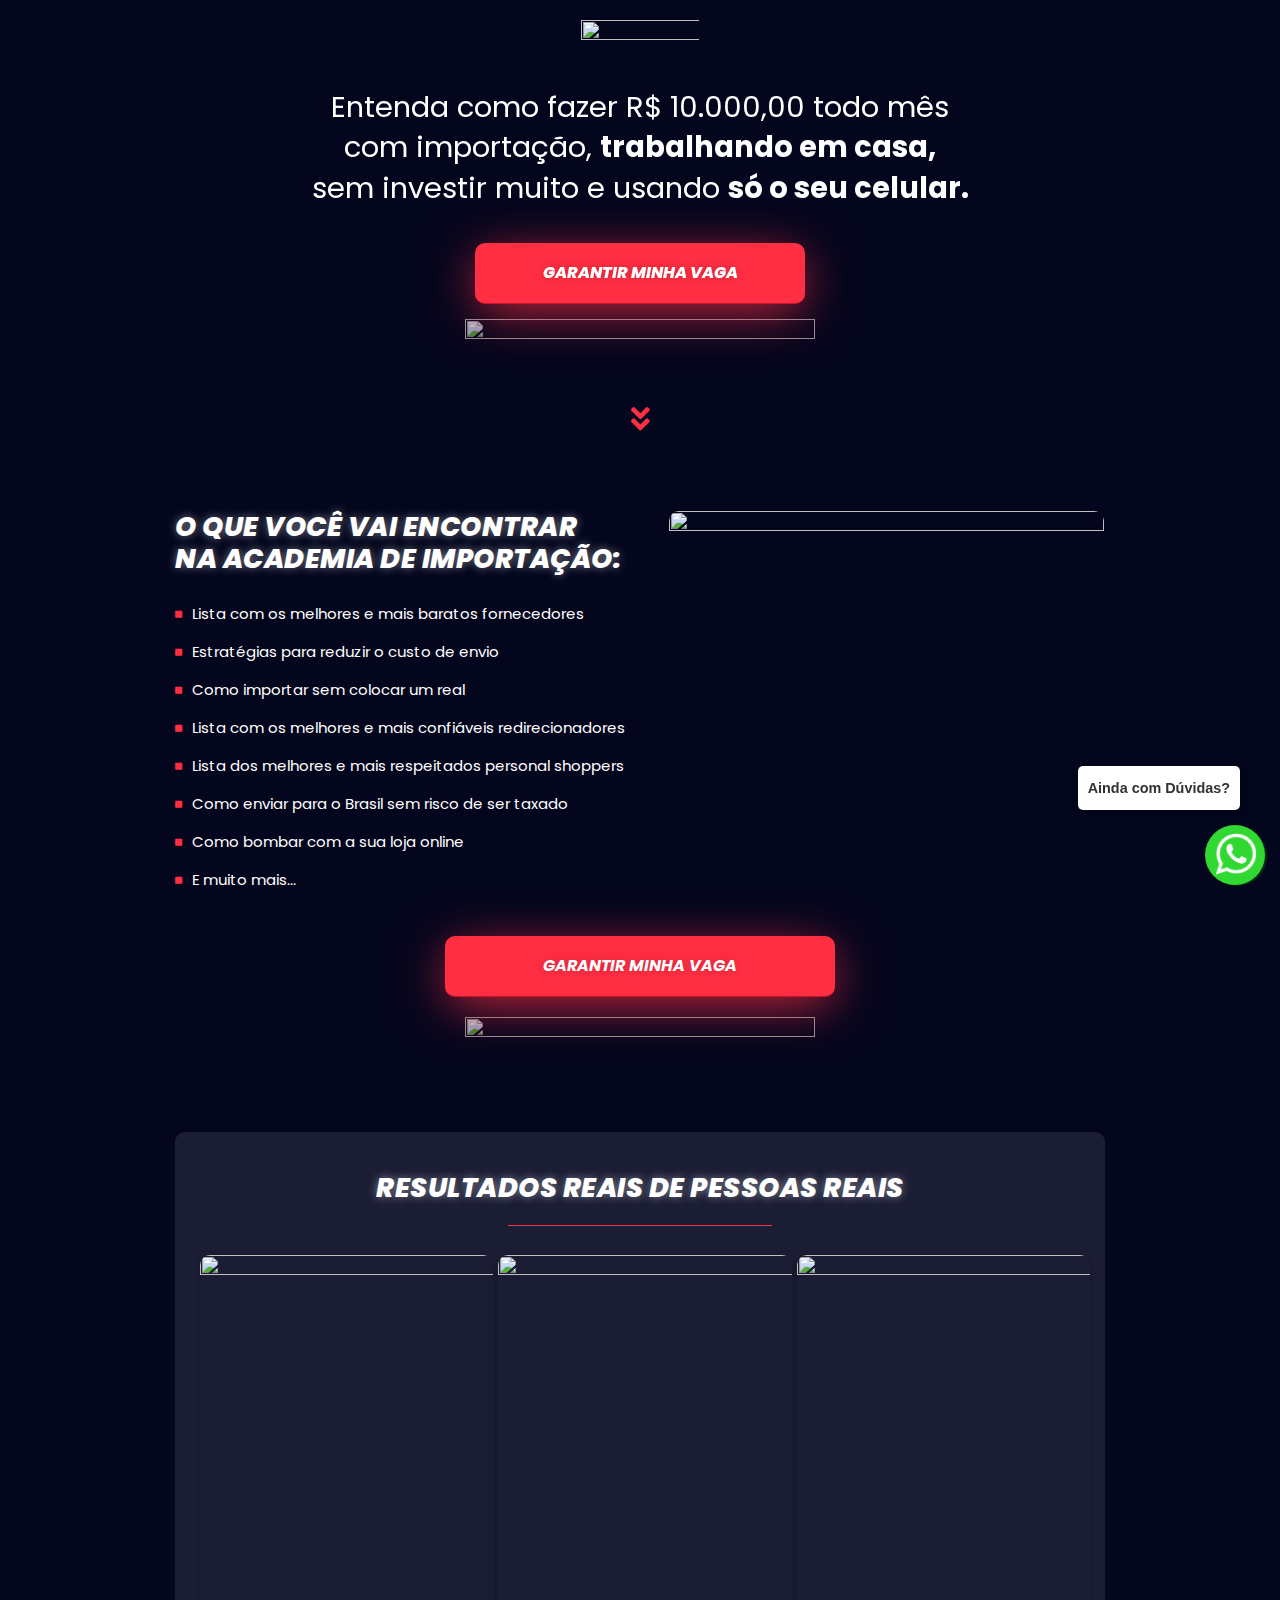
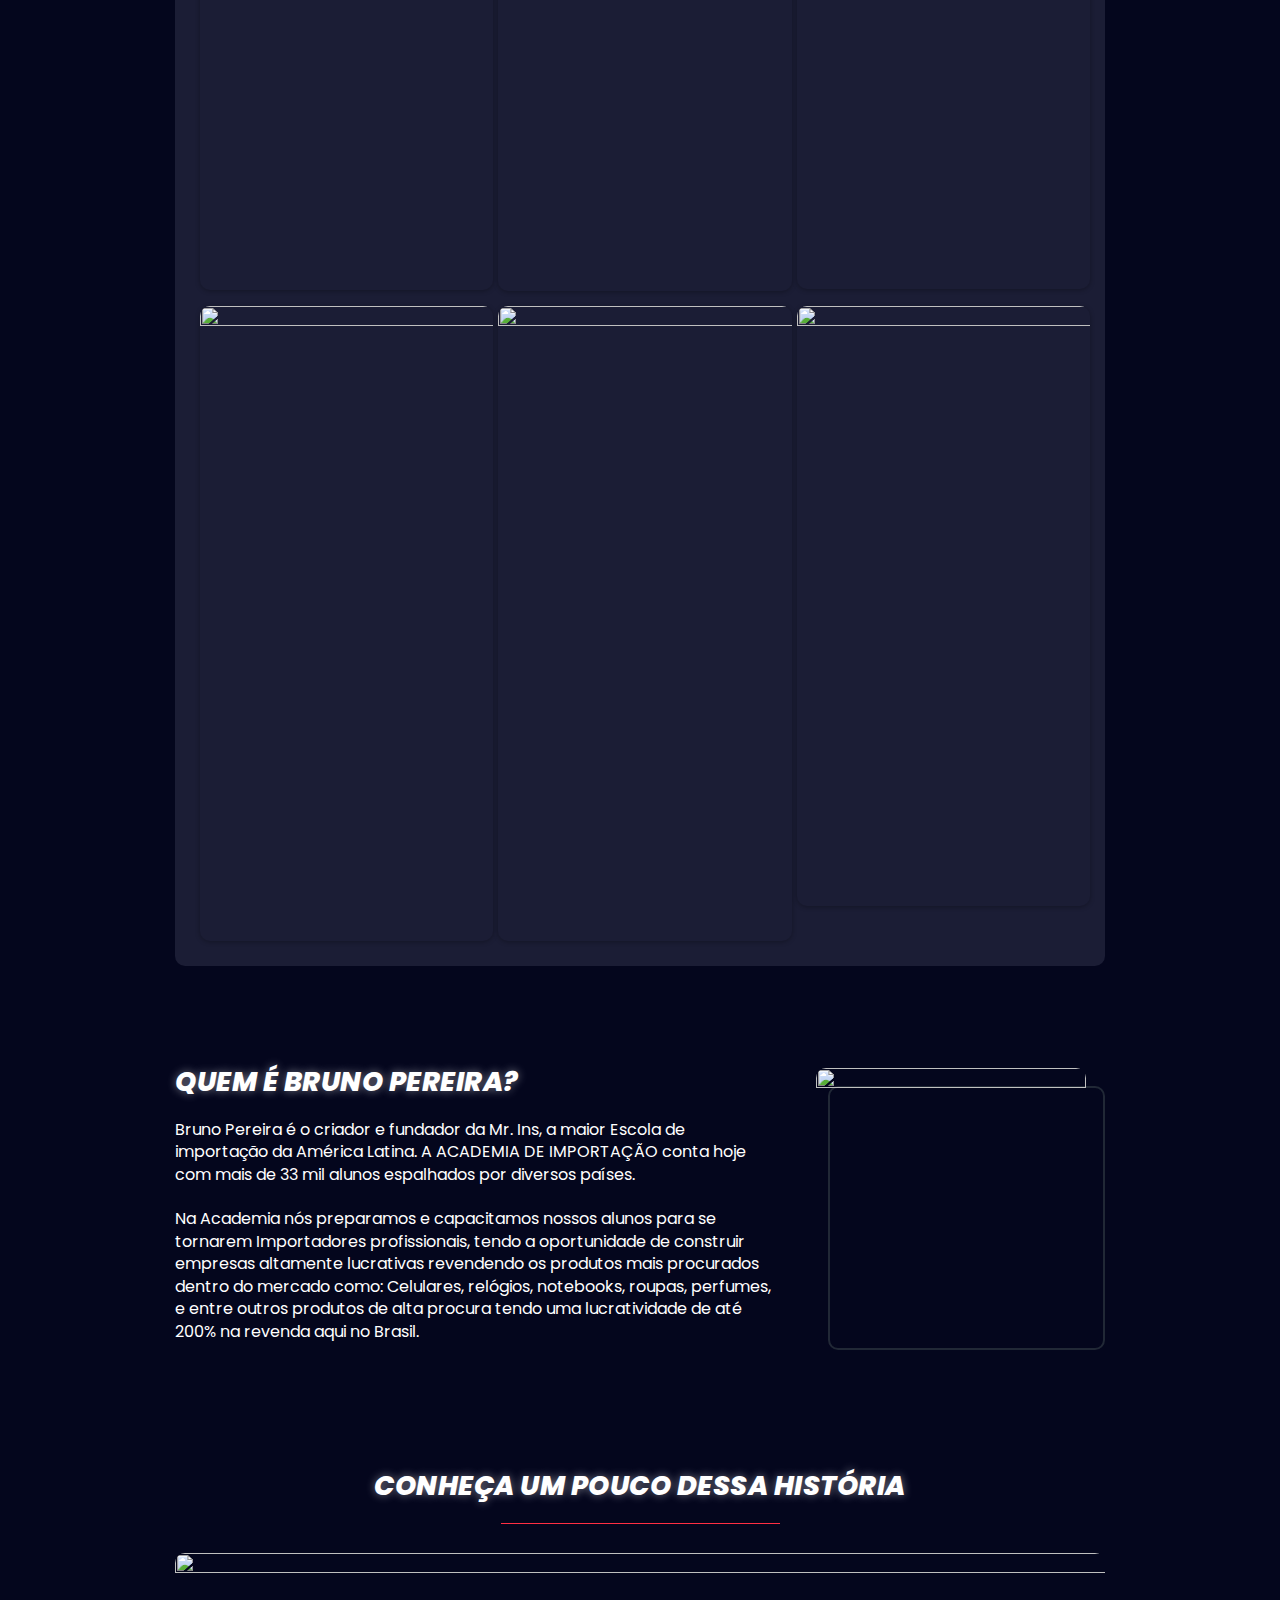
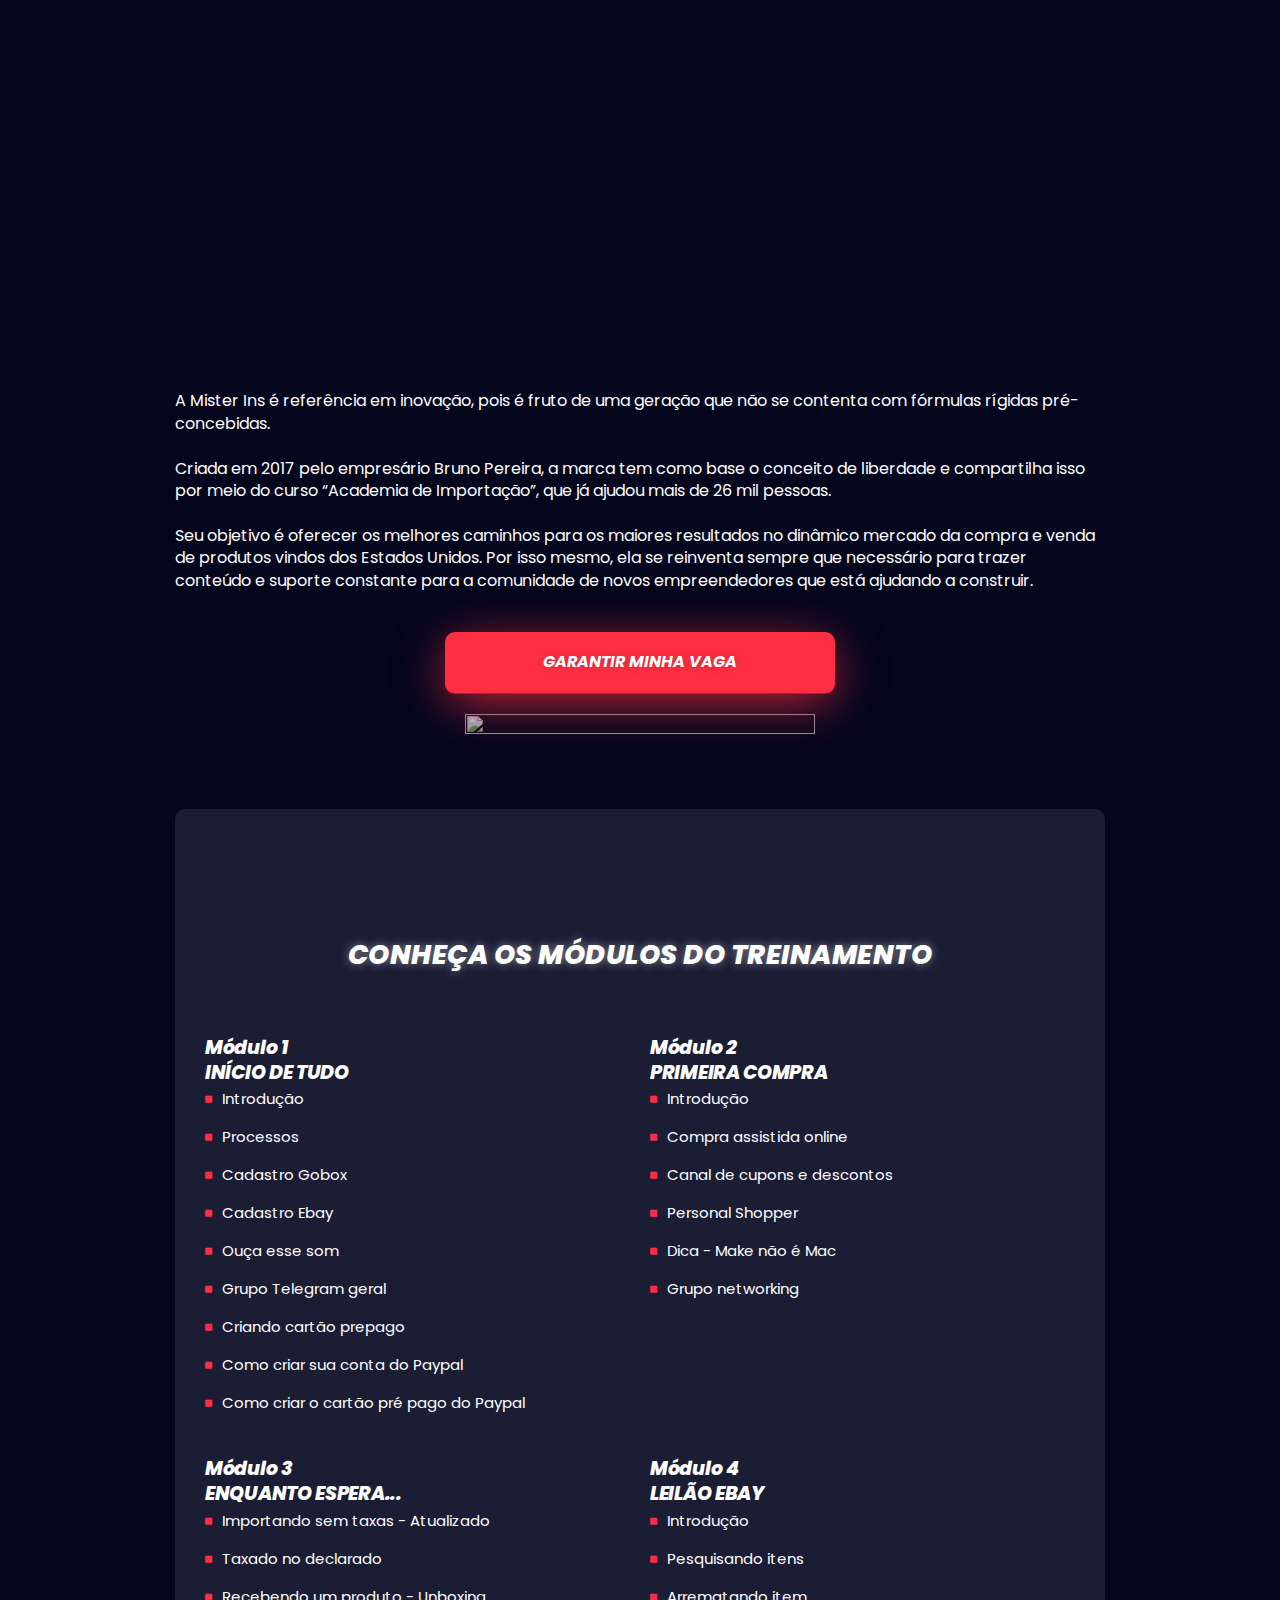
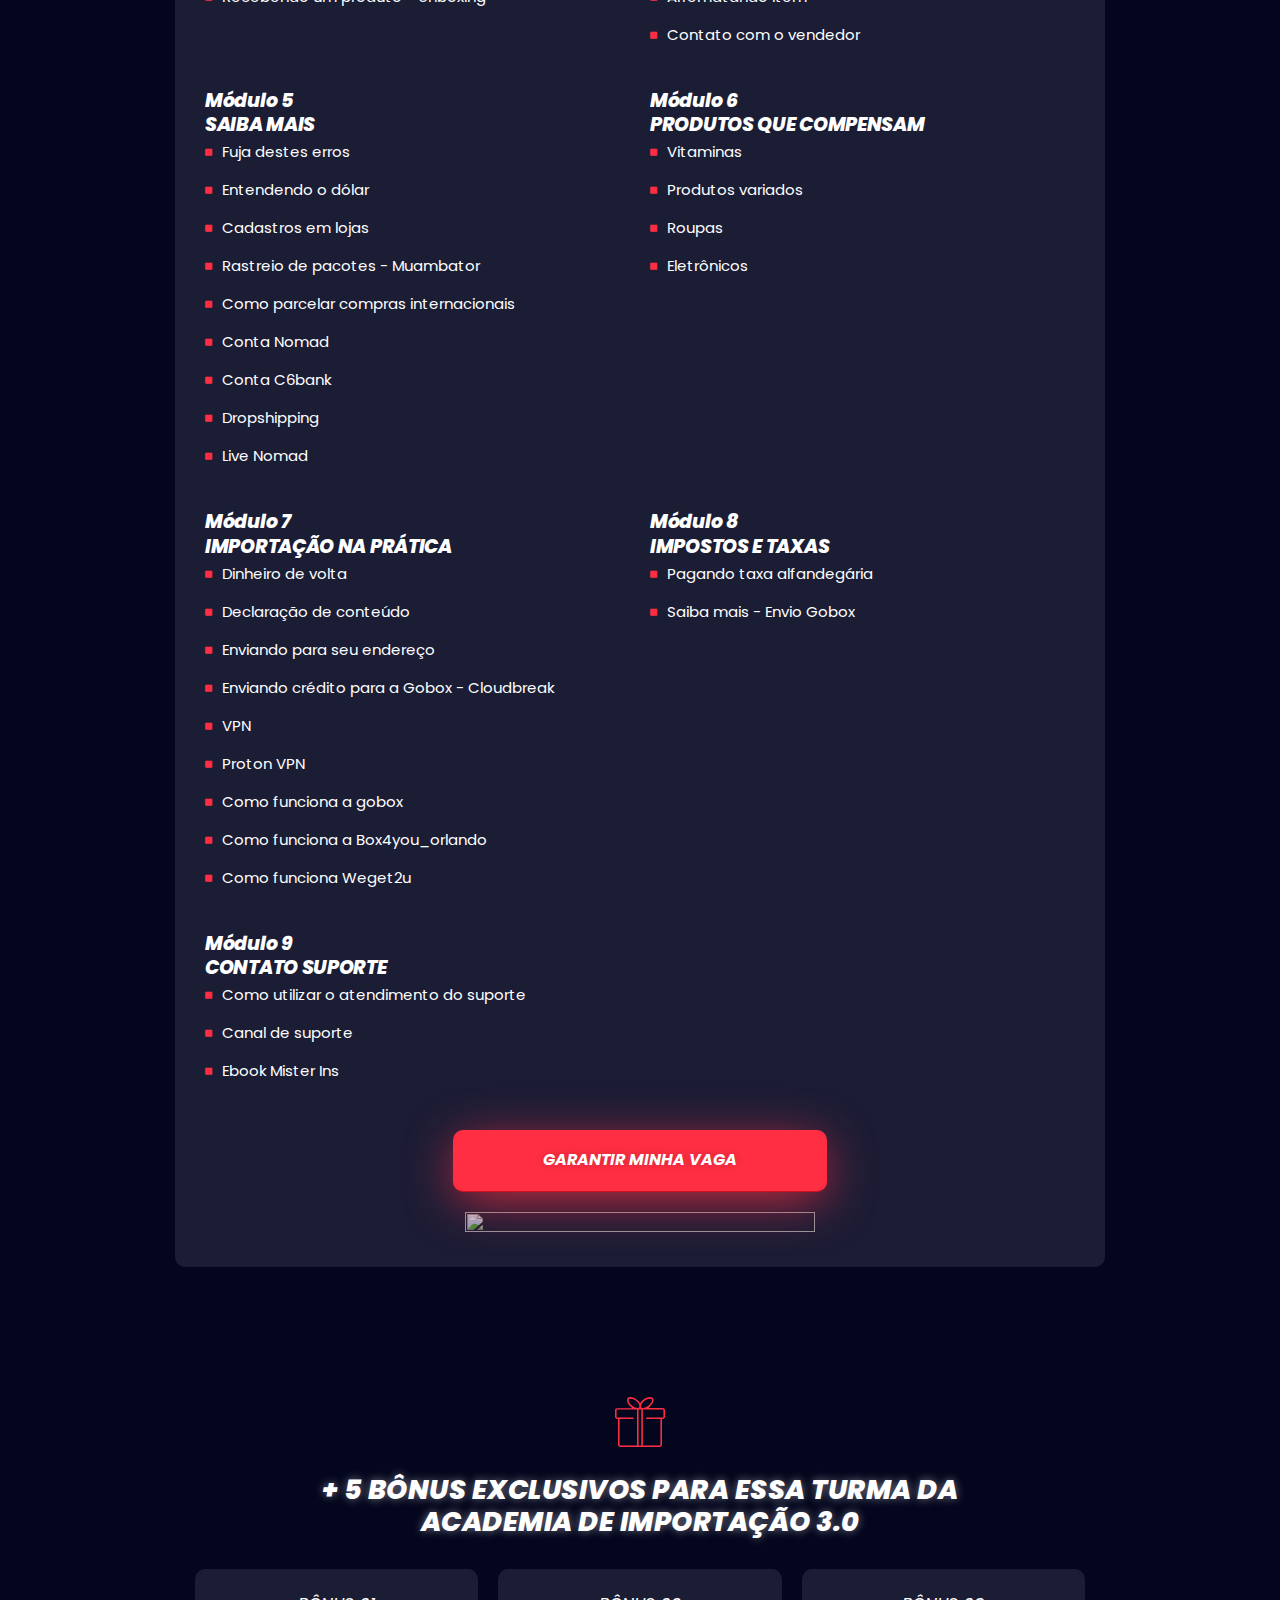
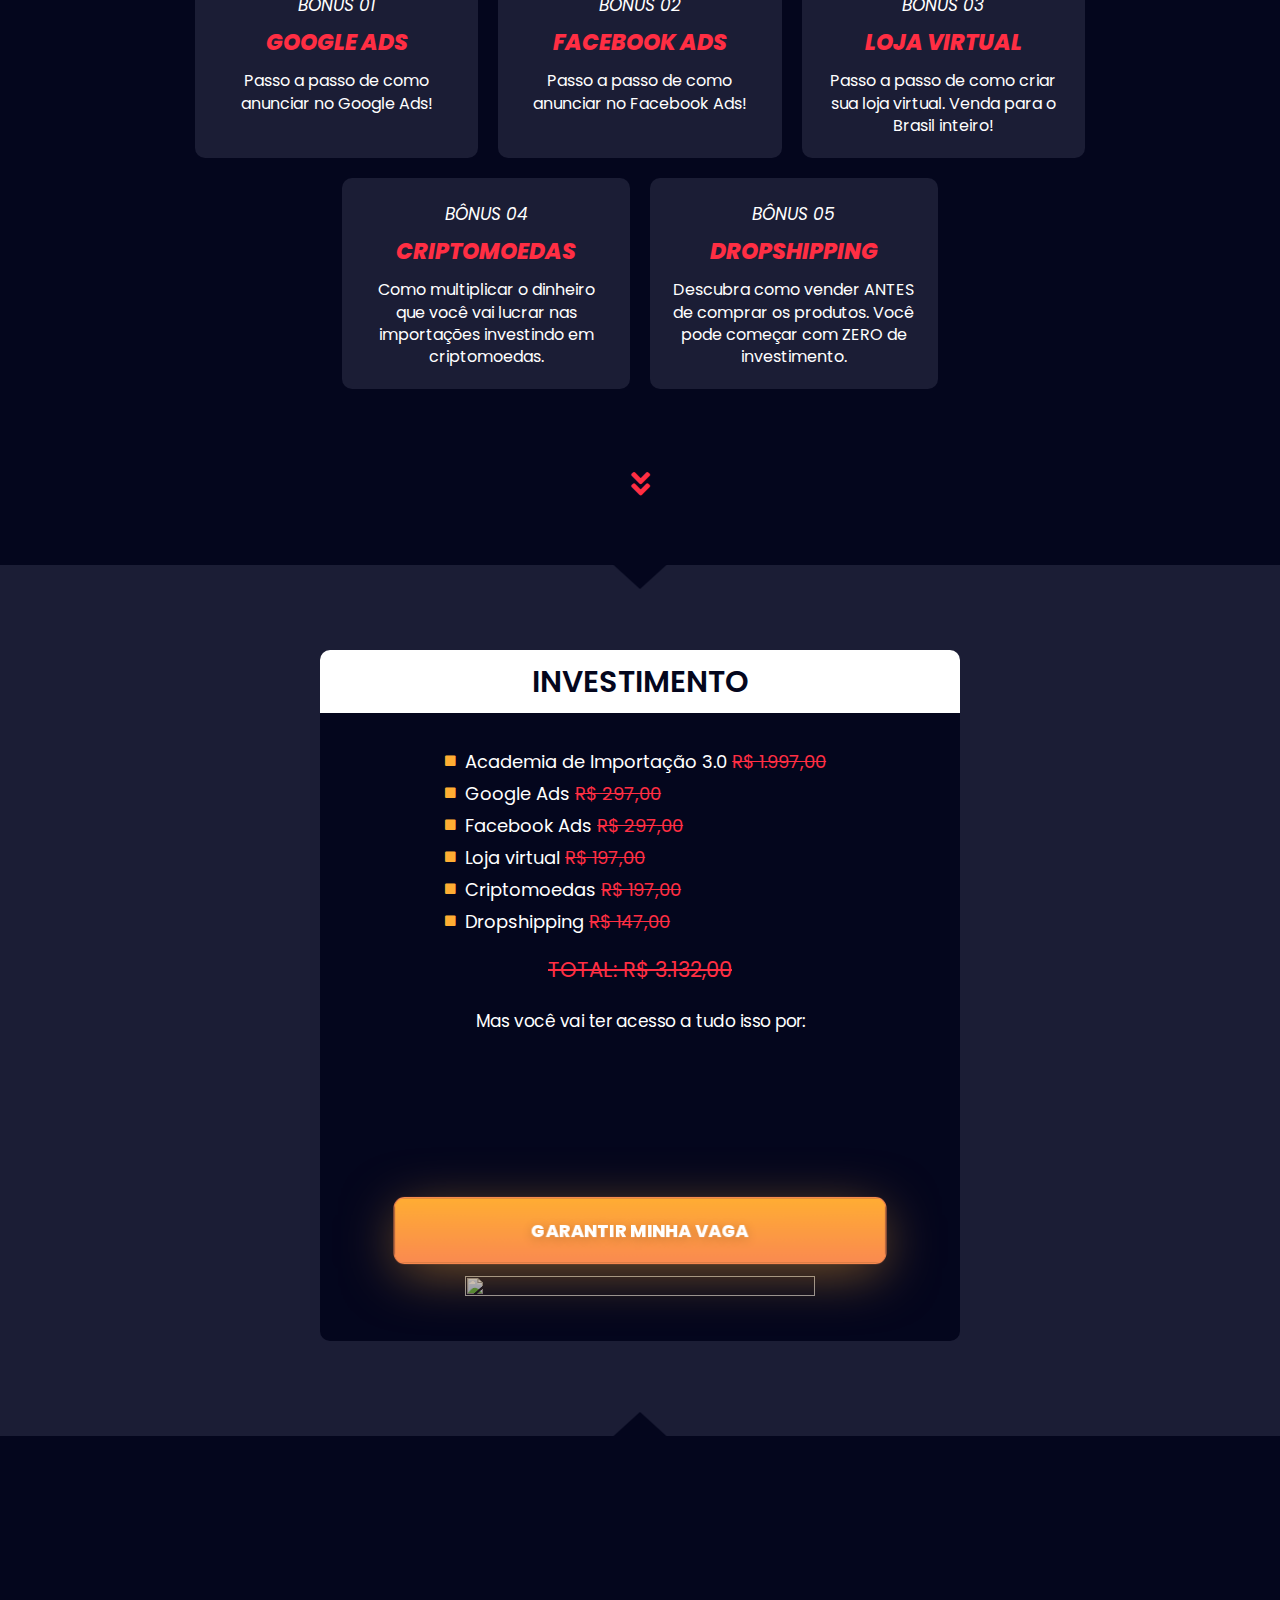
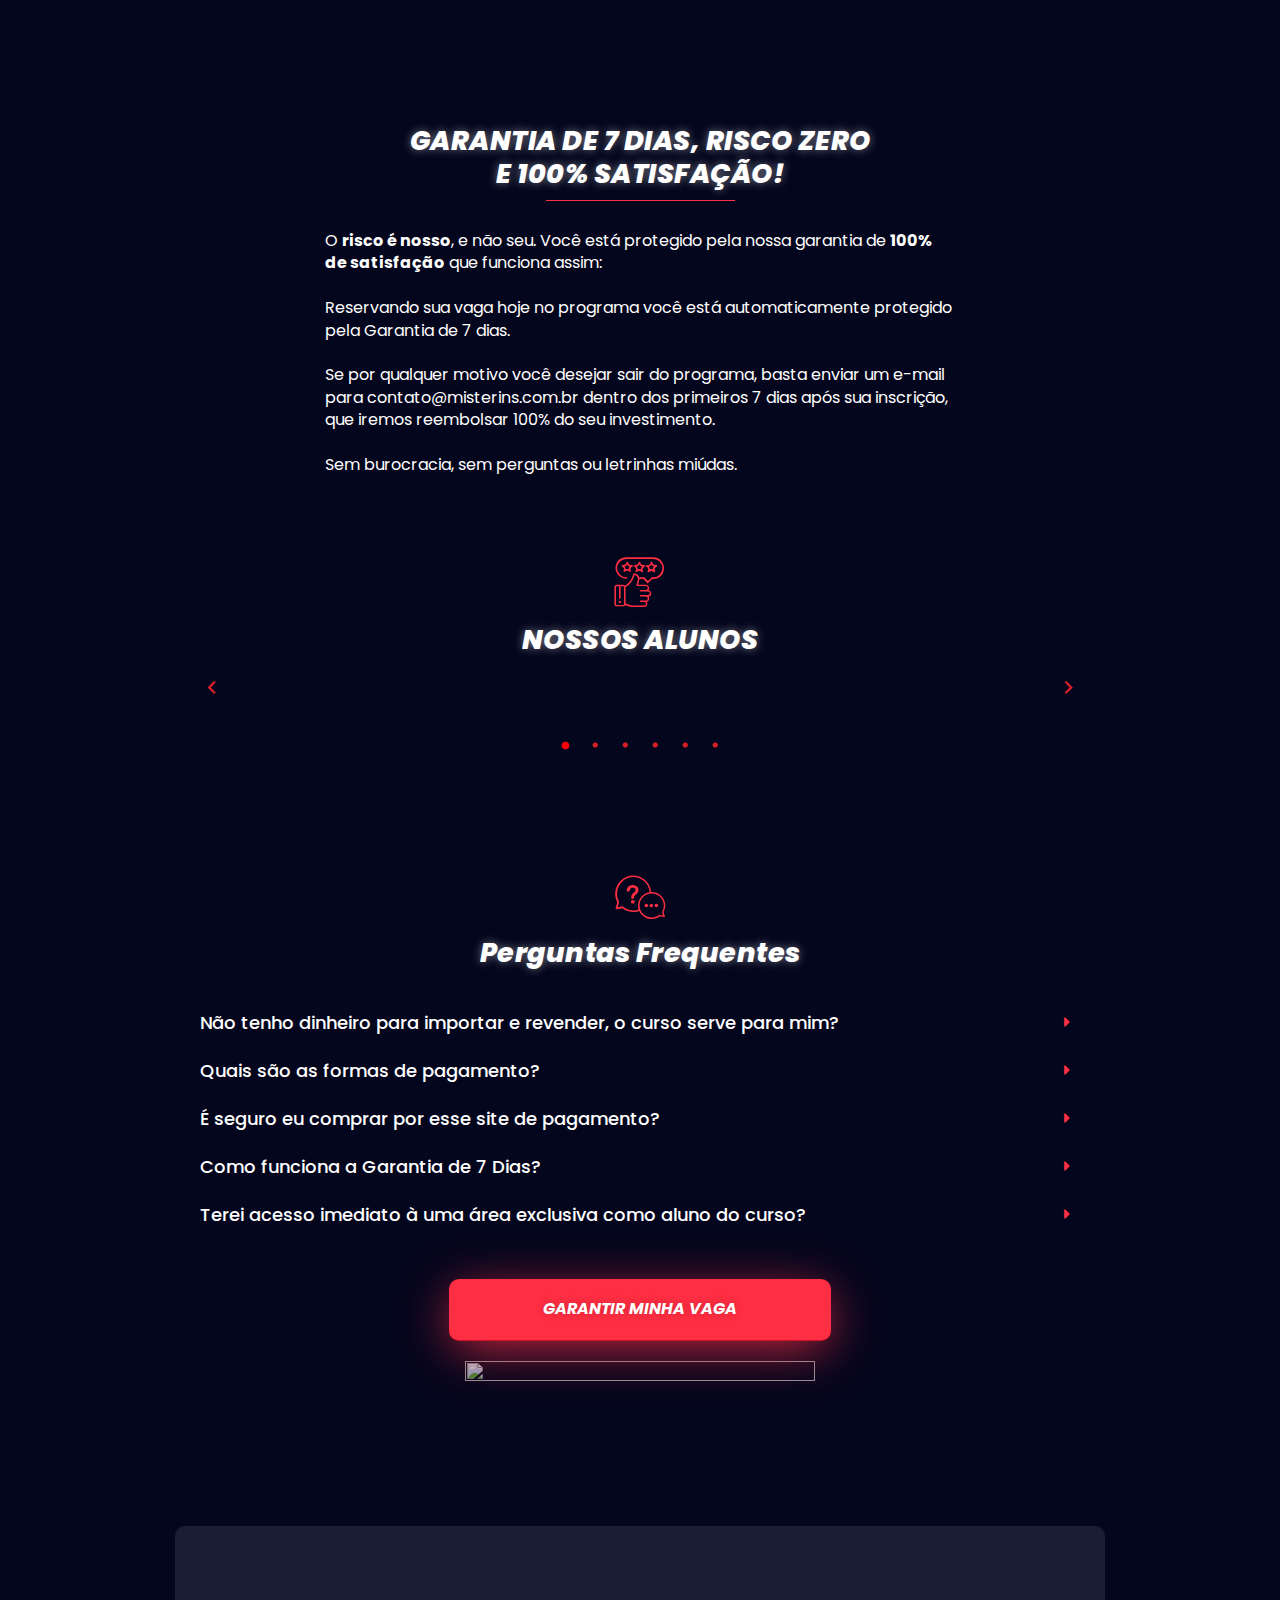
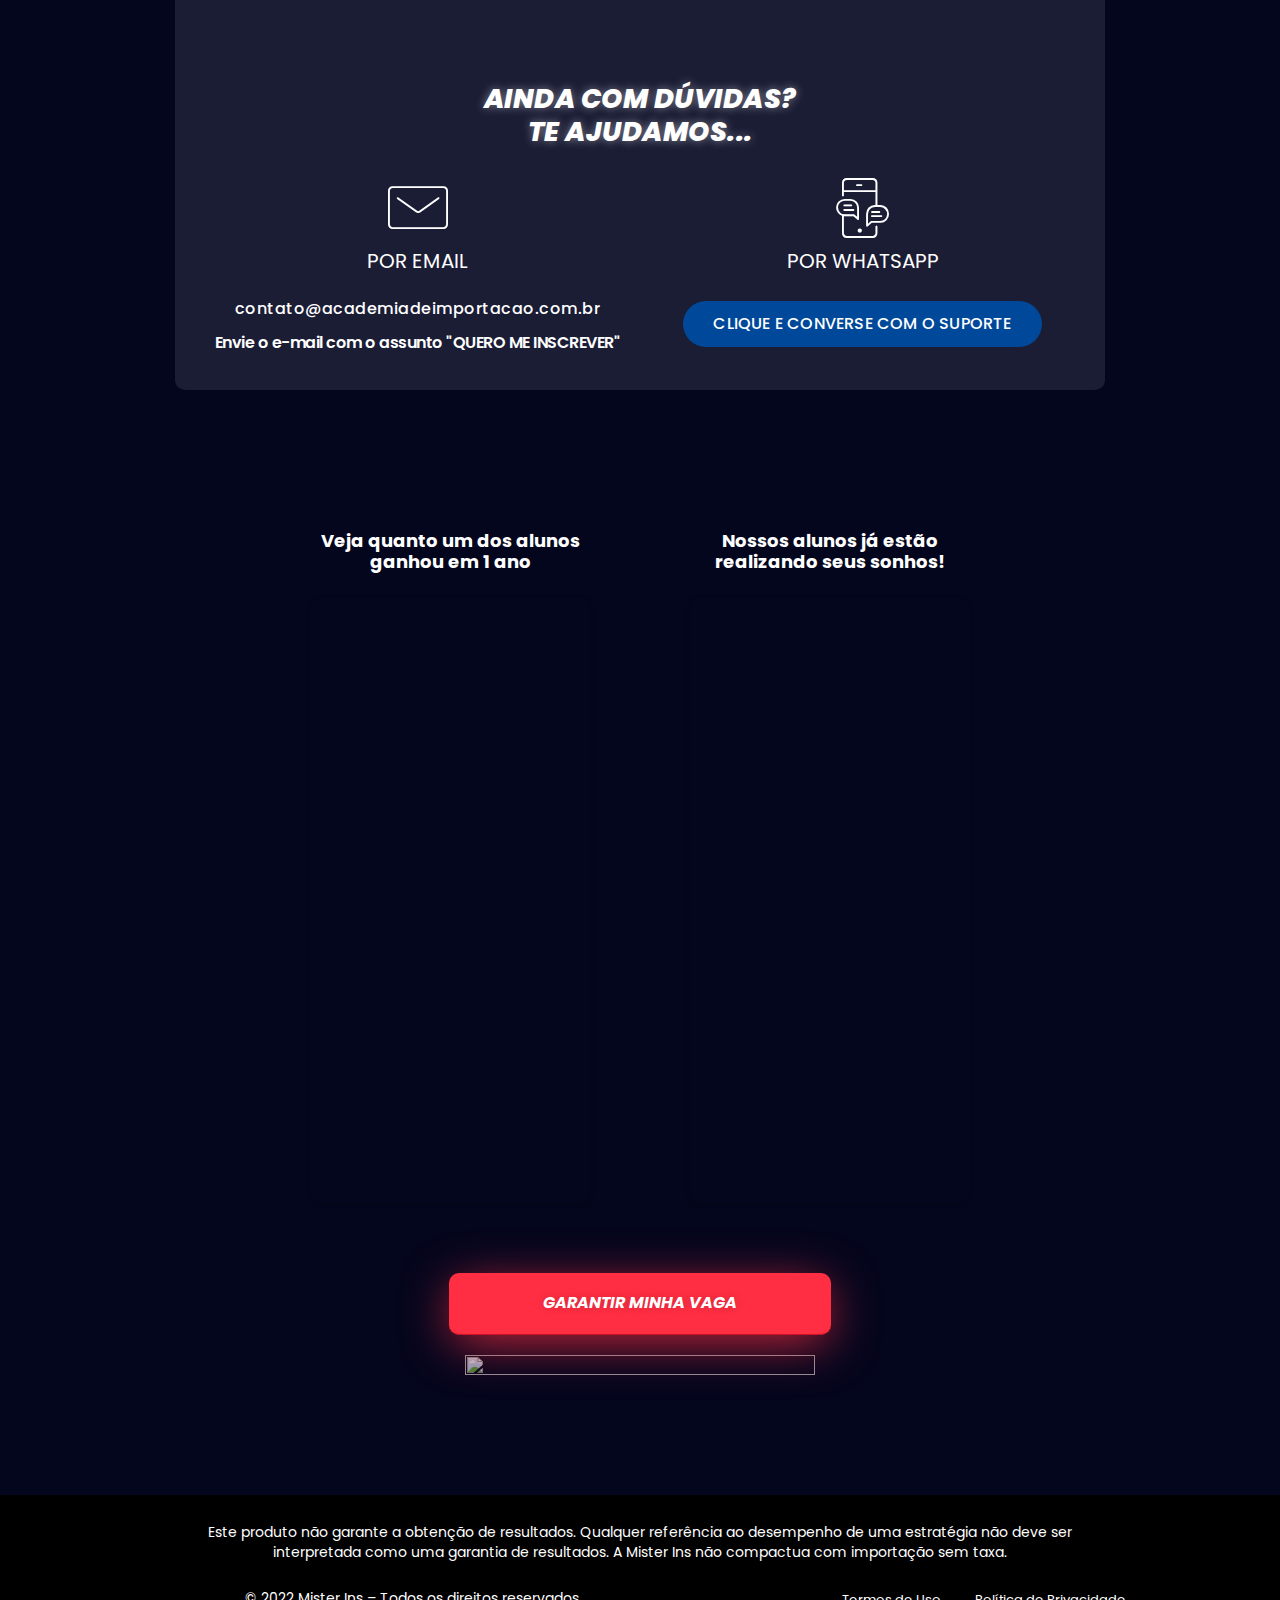
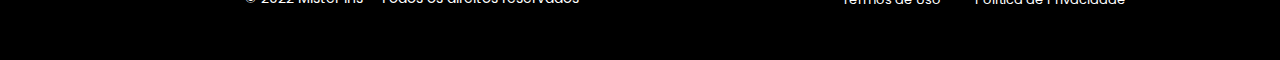
==== commit 998f91c0: "Update index.html" ====
--- a/ACADEMIA-IMPORTACAO/index.html
+++ b/ACADEMIA-IMPORTACAO/index.html
@@ -32,14 +32,14 @@
     /></noscript>
     <!-- End Meta Pixel Code -->
     <!-- Global site tag (gtag.js) - Google Analytics -->
-    <script async src="https://www.googletagmanager.com/gtag/js?id=G-JXHP7VV6D7"></script>
-    <script>
-      window.dataLayer = window.dataLayer || [];
-      function gtag(){dataLayer.push(arguments);}
-      gtag('js', new Date());
+<script async src="https://www.googletagmanager.com/gtag/js?id=G-KFW2XN7KQ6"></script>
+<script>
+  window.dataLayer = window.dataLayer || [];
+  function gtag(){dataLayer.push(arguments);}
+  gtag('js', new Date());
 
-      gtag('config', 'G-AQUI');
-    </script>
+  gtag('config', 'G-KFW2XN7KQ6');
+</script>
     <!-- End Google -->
 </head>
 <body data-rsssl=1 class="page-template page-template-elementor_canvas page page-id-1917 wp-custom-logo elementor-default elementor-template-canvas elementor-kit-8 elementor-page elementor-page-1917"> 	<svg xmlns="http://www.w3.org/2000/svg" viewbox="0 0 0 0" width="0" height="0" focusable="false" role="none" style="visibility: hidden; position: absolute; left: -9999px; overflow: hidden;" ><defs><filter id="wp-duotone-dark-grayscale"><fecolormatrix color-interpolation-filters="sRGB" type="matrix" values=" .299 .587 .114 0 0 .299 .587 .114 0 0 .299 .587 .114 0 0 .299 .587 .114 0 0 " /><fecomponenttransfer color-interpolation-filters="sRGB" ><fefuncr type="table" tablevalues="0 0.49803921568627" /><fefuncg type="table" tablevalues="0 0.49803921568627" /><fefuncb type="table" tablevalues="0 0.49803921568627" /><fefunca type="table" tablevalues="1 1" /></fecomponenttransfer><fecomposite in2="SourceGraphic" operator="in" /></filter></defs></svg><svg xmlns="http://www.w3.org/2000/svg" viewbox="0 0 0 0" width="0" height="0" focusable="false" role="none" style="visibility: hidden; position: absolute; left: -9999px; overflow: hidden;" ><defs><filter id="wp-duotone-grayscale"><fecolormatrix color-interpolation-filters="sRGB" type="matrix" values=" .299 .587 .114 0 0 .299 .587 .114 0 0 .299 .587 .114 0 0 .299 .587 .114 0 0 " /><fecomponenttransfer color-interpolation-filters="sRGB" ><fefuncr type="table" tablevalues="0 1" /><fefuncg type="table" tablevalues="0 1" /><fefuncb type="table" tablevalues="0 1" /><fefunca type="table" tablevalues="1 1" /></fecomponenttransfer><fecomposite in2="SourceGraphic" operator="in" /></filter></defs></svg><svg xmlns="http://www.w3.org/2000/svg" viewbox="0 0 0 0" width="0" height="0" focusable="false" role="none" style="visibility: hidden; position: absolute; left: -9999px; overflow: hidden;" ><defs><filter id="wp-duotone-purple-yellow"><fecolormatrix color-interpolation-filters="sRGB" type="matrix" values=" .299 .587 .114 0 0 .299 .587 .114 0 0 .299 .587 .114 0 0 .299 .587 .114 0 0 " /><fecomponenttransfer color-interpolation-filters="sRGB" ><fefuncr type="table" tablevalues="0.54901960784314 0.98823529411765" /><fefuncg type="table" tablevalues="0 1" /><fefuncb type="table" tablevalues="0.71764705882353 0.25490196078431" /><fefunca type="table" tablevalues="1 1" /></fecomponenttransfer><fecomposite in2="SourceGraphic" operator="in" /></filter></defs></svg><svg xmlns="http://www.w3.org/2000/svg" viewbox="0 0 0 0" width="0" height="0" focusable="false" role="none" style="visibility: hidden; position: absolute; left: -9999px; overflow: hidden;" ><defs><filter id="wp-duotone-blue-red"><fecolormatrix color-interpolation-filters="sRGB" type="matrix" values=" .299 .587 .114 0 0 .299 .587 .114 0 0 .299 .587 .114 0 0 .299 .587 .114 0 0 " /><fecomponenttransfer color-interpolation-filters="sRGB" ><fefuncr type="table" tablevalues="0 1" /><fefuncg type="table" tablevalues="0 0.27843137254902" /><fefuncb type="table" tablevalues="0.5921568627451 0.27843137254902" /><fefunca type="table" tablevalues="1 1" /></fecomponenttransfer><fecomposite in2="SourceGraphic" operator="in" /></filter></defs></svg><svg xmlns="http://www.w3.org/2000/svg" viewbox="0 0 0 0" width="0" height="0" focusable="false" role="none" style="visibility: hidden; position: absolute; left: -9999px; overflow: hidden;" ><defs><filter id="wp-duotone-midnight"><fecolormatrix color-interpolation-filters="sRGB" type="matrix" values=" .299 .587 .114 0 0 .299 .587 .114 0 0 .299 .587 .114 0 0 .299 .587 .114 0 0 " /><fecomponenttransfer color-interpolation-filters="sRGB" ><fefuncr type="table" tablevalues="0 0" /><fefuncg type="table" tablevalues="0 0.64705882352941" /><fefuncb type="table" tablevalues="0 1" /><fefunca type="table" tablevalues="1 1" /></fecomponenttransfer><fecomposite in2="SourceGraphic" operator="in" /></filter></defs></svg><svg xmlns="http://www.w3.org/2000/svg" viewbox="0 0 0 0" width="0" height="0" focusable="false" role="none" style="visibility: hidden; position: absolute; left: -9999px; overflow: hidden;" ><defs><filter id="wp-duotone-magenta-yellow"><fecolormatrix color-interpolation-filters="sRGB" type="matrix" values=" .299 .587 .114 0 0 .299 .587 .114 0 0 .299 .587 .114 0 0 .299 .587 .114 0 0 " /><fecomponenttransfer color-interpolation-filters="sRGB" ><fefuncr type="table" tablevalues="0.78039215686275 1" /><fefuncg type="table" tablevalues="0 0.94901960784314" /><fefuncb type="table" tablevalues="0.35294117647059 0.47058823529412" /><fefunca type="table" tablevalues="1 1" /></fecomponenttransfer><fecomposite in2="SourceGraphic" operator="in" /></filter></defs></svg><svg xmlns="http://www.w3.org/2000/svg" viewbox="0 0 0 0" width="0" height="0" focusable="false" role="none" style="visibility: hidden; position: absolute; left: -9999px; overflow: hidden;" ><defs><filter id="wp-duotone-purple-green"><fecolormatrix color-interpolation-filters="sRGB" type="matrix" values=" .299 .587 .114 0 0 .299 .587 .114 0 0 .299 .587 .114 0 0 .299 .587 .114 0 0 " /><fecomponenttransfer color-interpolation-filters="sRGB" ><fefuncr type="table" tablevalues="0.65098039215686 0.40392156862745" /><fefuncg type="table" tablevalues="0 1" /><fefuncb type="table" tablevalues="0.44705882352941 0.4" /><fefunca type="table" tablevalues="1 1" /></fecomponenttransfer><fecomposite in2="SourceGraphic" operator="in" /></filter></defs></svg><svg xmlns="http://www.w3.org/2000/svg" viewbox="0 0 0 0" width="0" height="0" focusable="false" role="none" style="visibility: hidden; position: absolute; left: -9999px; overflow: hidden;" ><defs><filter id="wp-duotone-blue-orange"><fecolormatrix color-interpolation-filters="sRGB" type="matrix" values=" .299 .587 .114 0 0 .299 .587 .114 0 0 .299 .587 .114 0 0 .299 .587 .114 0 0 " /><fecomponenttransfer color-interpolation-filters="sRGB" ><fefuncr type="table" tablevalues="0.098039215686275 1" /><fefuncg type="table" tablevalues="0 0.66274509803922" /><fefuncb type="table" tablevalues="0.84705882352941 0.41960784313725" /><fefunca type="table" tablevalues="1 1" /></fecomponenttransfer><fecomposite in2="SourceGraphic" operator="in" /></filter></defs></svg>		<div data-elementor-type="wp-page" data-elementor-id="1917" class="elementor elementor-1917"> 									<section class="elementor-section elementor-top-section elementor-element elementor-element-29b90fb4 elementor-section-boxed elementor-section-height-default elementor-section-height-default" data-id="29b90fb4" data-element_type="section" data-settings="{&quot;background_background&quot;:&quot;classic&quot;,&quot;_ha_eqh_enable&quot;:false}"> 							<div class="elementor-background-overlay"></div> 							<div class="elementor-container elementor-column-gap-default"> 					<div class="elementor-column elementor-col-100 elementor-top-column elementor-element elementor-element-3093419" data-id="3093419" data-element_type="column"> 			<div class="elementor-widget-wrap elementor-element-populated"> 								<div class="elementor-element elementor-element-6d111fd7 elementor-widget elementor-widget-image" data-id="6d111fd7" data-element_type="widget" data-widget_type="image.default"> 				<div class="elementor-widget-container"> 															<picture><source srcset="https://licenciados.fornecedoresdaamerica.com.br/wp-content/webp-express/webp-images/uploads/2022/05/logo-academia-de-importacao-branco.png.webp 900w, https://licenciados.fornecedoresdaamerica.com.br/wp-content/webp-express/webp-images/uploads/2022/05/logo-academia-de-importacao-branco-300x130.png.webp 300w, https://licenciados.fornecedoresdaamerica.com.br/wp-content/webp-express/webp-images/uploads/2022/05/logo-academia-de-importacao-branco-768x334.png.webp 768w" sizes="(max-width: 800px) 100vw, 800px" type="image/webp"><img width="800" height="348" src="./images/logo-academia-de-importacao-branco.png" class="attachment-large size-large webpexpress-processed" alt="" loading="lazy" srcset="./images/logo-academia-de-importacao-branco.png 900w, ./images/logo-academia-de-importacao-branco-300x130.png 300w, ./images/logo-academia-de-importacao-branco-768x334.png 768w" sizes="(max-width: 800px) 100vw, 800px"></picture>															</div> 				</div> 				<div class="elementor-element elementor-element-1b396af elementor-widget elementor-widget-heading" data-id="1b396af" data-element_type="widget" data-widget_type="heading.default"> 				<div class="elementor-widget-container"> 			<h2 class="elementor-heading-title elementor-size-default">Entenda como fazer R$ 10.000,00 todo mês</b> com importação, <b>trabalhando em casa,</b> sem investir muito e usando <b>só o seu celular.</b></h2>		</div> 				</div> 				<div class="elementor-element elementor-element-606348c elementor-hidden-desktop elementor-hidden-tablet elementor-hidden-mobile elementor-widget elementor-widget-heading" data-id="606348c" data-element_type="widget" data-widget_type="heading.default"> 				<div class="elementor-widget-container"> 			<h2 class="elementor-heading-title elementor-size-default">Aperte Play no Vídeo!</h2>		</div> 				</div> 				<div class="elementor-element elementor-element-36f022aa elementor-hidden-desktop elementor-hidden-tablet elementor-hidden-mobile elementor-widget elementor-widget-heading" data-id="36f022aa" data-element_type="widget" data-widget_type="heading.default"> 				<div class="elementor-widget-container"> 			<h2 class="elementor-heading-title elementor-size-default">Entenda como fazer <b>R$ 10.000,00 todo mês</b><br> com importação, <b>trabalhando em casa,<br> </b> sem investir muito e usando <b>só o seu celular.</b></h2>		</div> 				</div> 				<div class="elementor-element elementor-element-e22e7ba elementor-hidden-mobile elementor-hidden-desktop elementor-hidden-tablet elementor-widget elementor-widget-heading" data-id="e22e7ba" data-element_type="widget" data-widget_type="heading.default"> 				<div class="elementor-widget-container"> 			<h2 class="elementor-heading-title elementor-size-default">Entenda como fazer R$ 10.000,00 todo mês</b> com importação, <b>trabalhando<br/> em casa,</b> sem investir muito e usando <b>só o seu celular.</b></h2>		</div> 				</div> 				<div class="elementor-element elementor-element-74dd5226 elementor-hidden-desktop elementor-hidden-tablet elementor-hidden-mobile elementor-widget elementor-widget-html" data-id="74dd5226" data-element_type="widget" data-widget_type="html.default"> 				<div class="elementor-widget-container"> 			<script type="text/javascript" id="scr_6258b023f96a7200095209a9">var s=document.createElement("script");s.src="https://cdn.converteai.net/3d5be488-14a0-47b8-9b67-2708acaeeeba/players/6258b023f96a7200095209a9/player.js",s.async=!0,document.head.appendChild(s);</script>		</div> 				</div> 				<div class="elementor-element elementor-element-28a74e05 elementor-align-justify elementor-mobile-align-justify elementor-widget elementor-widget-button" data-id="28a74e05" data-element_type="widget" data-widget_type="button.default"> 				<div class="elementor-widget-container"> 					<div class="elementor-button-wrapper"> 			<a href="https://go.hotmart.com/E70797533M?ap=de50" class="elementor-button-link elementor-button elementor-size-xl elementor-animation-grow" role="button"> 						<span class="elementor-button-content-wrapper"> 						<span class="elementor-button-text">GARANTIR MINHA VAGA</span> 		</span> 					</a> 		</div> 				</div> 				</div> 				<div class="elementor-element elementor-element-2d28d6c elementor-widget elementor-widget-image" data-id="2d28d6c" data-element_type="widget" data-widget_type="image.default"> 				<div class="elementor-widget-container"> 															<picture><source srcset="https://licenciados.fornecedoresdaamerica.com.br/wp-content/webp-express/webp-images/uploads/2021/12/selos01.png.webp 350w, https://licenciados.fornecedoresdaamerica.com.br/wp-content/webp-express/webp-images/uploads/2021/12/selos01-300x30.png.webp 300w" sizes="(max-width: 350px) 100vw, 350px" type="image/webp"><img width="350" height="35" src="./images/selos01.png" class="attachment-large size-large webpexpress-processed" alt="" loading="lazy" srcset="./images/selos01.png 350w, ./images/selos01-300x30.png 300w" sizes="(max-width: 350px) 100vw, 350px"></picture>															</div> 				</div> 				<div class="elementor-element elementor-element-38333122 elementor-view-default elementor-widget elementor-widget-icon" data-id="38333122" data-element_type="widget" data-widget_type="icon.default"> 				<div class="elementor-widget-container"> 					<div class="elementor-icon-wrapper"> 			<div class="elementor-icon"> 			<i aria-hidden="true" class="fas fa-angle-double-down"></i>			</div> 		</div> 				</div> 				</div> 					</div> 		</div> 							</div> 		</section> 				<section class="elementor-section elementor-top-section elementor-element elementor-element-3851f1f3 elementor-section-boxed elementor-section-height-default elementor-section-height-default" data-id="3851f1f3" data-element_type="section" data-settings="{&quot;background_background&quot;:&quot;classic&quot;,&quot;_ha_eqh_enable&quot;:false}"> 						<div class="elementor-container elementor-column-gap-default"> 					<div class="elementor-column elementor-col-100 elementor-top-column elementor-element elementor-element-399eeff9" data-id="399eeff9" data-element_type="column"> 			<div class="elementor-widget-wrap elementor-element-populated"> 								<section class="elementor-section elementor-inner-section elementor-element elementor-element-686c6de3 elementor-section-boxed elementor-section-height-default elementor-section-height-default" data-id="686c6de3" data-element_type="section" data-settings="{&quot;_ha_eqh_enable&quot;:false}"> 						<div class="elementor-container elementor-column-gap-default"> 					<div class="elementor-column elementor-col-50 elementor-inner-column elementor-element elementor-element-4722ff3f" data-id="4722ff3f" data-element_type="column"> 			<div class="elementor-widget-wrap elementor-element-populated"> 								<div class="elementor-element elementor-element-6b4bd2a9 elementor-widget elementor-widget-heading" data-id="6b4bd2a9" data-element_type="widget" data-widget_type="heading.default"> 				<div class="elementor-widget-container"> 			<h2 class="elementor-heading-title elementor-size-default">O QUE VOCÊ VAI ENCONTRAR<br/>NA ACADEMIA DE IMPORTAÇÃO:</h2>		</div> 				</div> 				<div class="elementor-element elementor-element-27495e21 elementor-icon-list--layout-traditional elementor-list-item-link-full_width elementor-widget elementor-widget-icon-list" data-id="27495e21" data-element_type="widget" data-widget_type="icon-list.default"> 				<div class="elementor-widget-container"> 					<ul class="elementor-icon-list-items"> 							<li class="elementor-icon-list-item"> 											<span class="elementor-icon-list-icon"> 							<i aria-hidden="true" class="fas fa-square"></i>						</span> 										<span class="elementor-icon-list-text">Lista com os melhores e mais baratos fornecedores</span> 									</li> 								<li class="elementor-icon-list-item"> 											<span class="elementor-icon-list-icon"> 							<i aria-hidden="true" class="fas fa-square"></i>						</span> 										<span class="elementor-icon-list-text">Estratégias para reduzir o custo de envio</span> 									</li> 								<li class="elementor-icon-list-item"> 											<span class="elementor-icon-list-icon"> 							<i aria-hidden="true" class="fas fa-square"></i>						</span> 										<span class="elementor-icon-list-text">Como importar sem colocar um real</span> 									</li> 								<li class="elementor-icon-list-item"> 											<span class="elementor-icon-list-icon"> 							<i aria-hidden="true" class="fas fa-square"></i>						</span> 										<span class="elementor-icon-list-text">Lista com os melhores e mais confiáveis redirecionadores</span> 									</li> 								<li class="elementor-icon-list-item"> 											<span class="elementor-icon-list-icon"> 							<i aria-hidden="true" class="fas fa-square"></i>						</span> 										<span class="elementor-icon-list-text">Lista dos melhores e mais respeitados personal shoppers</span> 									</li> 								<li class="elementor-icon-list-item"> 											<span class="elementor-icon-list-icon"> 							<i aria-hidden="true" class="fas fa-square"></i>						</span> 										<span class="elementor-icon-list-text">Como enviar para o Brasil sem risco de ser taxado</span> 									</li> 								<li class="elementor-icon-list-item"> 											<span class="elementor-icon-list-icon"> 							<i aria-hidden="true" class="fas fa-square"></i>						</span> 										<span class="elementor-icon-list-text">Como bombar com a sua loja online</span> 									</li> 								<li class="elementor-icon-list-item"> 											<span class="elementor-icon-list-icon"> 							<i aria-hidden="true" class="fas fa-square"></i>						</span> 										<span class="elementor-icon-list-text">E muito mais...</span> 									</li> 						</ul> 				</div> 				</div> 					</div> 		</div> 				<div class="elementor-column elementor-col-50 elementor-inner-column elementor-element elementor-element-2c49ea2c" data-id="2c49ea2c" data-element_type="column"> 			<div class="elementor-widget-wrap elementor-element-populated"> 								<div class="elementor-element elementor-element-5c83babe elementor-widget elementor-widget-image" data-id="5c83babe" data-element_type="widget" data-settings="{&quot;_animation&quot;:&quot;none&quot;}" data-widget_type="image.default"> 				<div class="elementor-widget-container"> 															<picture><source srcset="https://licenciados.fornecedoresdaamerica.com.br/wp-content/webp-express/webp-images/uploads/2022/05/Bruno-e-importados3.png.webp 435w, https://licenciados.fornecedoresdaamerica.com.br/wp-content/webp-express/webp-images/uploads/2022/05/Bruno-e-importados3-300x266.png.webp 300w" sizes="(max-width: 435px) 100vw, 435px" type="image/webp"><img width="435" height="385" src="./images/Bruno-e-importados3.png" class="attachment-large size-large webpexpress-processed" alt="" loading="lazy" srcset="./images/Bruno-e-importados3.png 435w, ./images/Bruno-e-importados3-300x266.png 300w" sizes="(max-width: 435px) 100vw, 435px"></picture>															</div> 				</div> 					</div> 		</div> 							</div> 		</section> 				<div class="elementor-element elementor-element-2beb9444 elementor-align-justify elementor-mobile-align-justify elementor-widget elementor-widget-button" data-id="2beb9444" data-element_type="widget" data-widget_type="button.default"> 				<div class="elementor-widget-container"> 					<div class="elementor-button-wrapper"> 			<a href="https://go.hotmart.com/E70797533M?ap=de50" class="elementor-button-link elementor-button elementor-size-xl elementor-animation-grow" role="button"> 						<span class="elementor-button-content-wrapper"> 						<span class="elementor-button-text">GARANTIR MINHA VAGA</span> 		</span> 					</a> 		</div> 				</div> 				</div> 				<div class="elementor-element elementor-element-3a419cb2 elementor-widget elementor-widget-image" data-id="3a419cb2" data-element_type="widget" data-widget_type="image.default"> 				<div class="elementor-widget-container"> 															<picture><source srcset="https://licenciados.fornecedoresdaamerica.com.br/wp-content/webp-express/webp-images/uploads/2021/12/selos01.png.webp 350w, https://licenciados.fornecedoresdaamerica.com.br/wp-content/webp-express/webp-images/uploads/2021/12/selos01-300x30.png.webp 300w" sizes="(max-width: 350px) 100vw, 350px" type="image/webp"><img width="350" height="35" src="./images/selos01.png" class="attachment-large size-large webpexpress-processed" alt="" loading="lazy" srcset="./images/selos01.png 350w, ./images/selos01-300x30.png 300w" sizes="(max-width: 350px) 100vw, 350px"></picture>															</div> 				</div> 					</div> 		</div> 							</div> 		</section> 				<section class="elementor-section elementor-top-section elementor-element elementor-element-5567b1f3 elementor-section-boxed elementor-section-height-default elementor-section-height-default" data-id="5567b1f3" data-element_type="section" data-settings="{&quot;background_background&quot;:&quot;classic&quot;,&quot;_ha_eqh_enable&quot;:false}"> 						<div class="elementor-container elementor-column-gap-default"> 					<div class="elementor-column elementor-col-100 elementor-top-column elementor-element elementor-element-d710089" data-id="d710089" data-element_type="column" data-settings="{&quot;background_background&quot;:&quot;classic&quot;}"> 			<div class="elementor-widget-wrap elementor-element-populated"> 								<div class="elementor-element elementor-element-2be2f6fe elementor-hidden-mobile elementor-widget elementor-widget-heading" data-id="2be2f6fe" data-element_type="widget" data-widget_type="heading.default"> 				<div class="elementor-widget-container"> 			<h2 class="elementor-heading-title elementor-size-default">RESULTADOS REAIS DE PESSOAS REAIS</h2>		</div> 				</div> 				<div class="elementor-element elementor-element-78e75a11 elementor-hidden-desktop elementor-hidden-tablet elementor-widget elementor-widget-heading" data-id="78e75a11" data-element_type="widget" data-widget_type="heading.default"> 				<div class="elementor-widget-container"> 			<h2 class="elementor-heading-title elementor-size-default">RESULTADOS REAIS <br/>DE PESSOAS REAIS</h2>		</div> 				</div> 				<div class="elementor-element elementor-element-76611801 elementor-widget-divider--view-line elementor-widget elementor-widget-divider" data-id="76611801" data-element_type="widget" data-widget_type="divider.default"> 				<div class="elementor-widget-container"> 					<div class="elementor-divider"> 			<span class="elementor-divider-separator"> 						</span> 		</div> 				</div> 				</div> 				<section class="elementor-section elementor-inner-section elementor-element elementor-element-9184457 elementor-reverse-mobile elementor-section-boxed elementor-section-height-default elementor-section-height-default" data-id="9184457" data-element_type="section" data-settings="{&quot;_ha_eqh_enable&quot;:false}"> 						<div class="elementor-container elementor-column-gap-default"> 					<div class="elementor-column elementor-col-33 elementor-inner-column elementor-element elementor-element-26ac70c8 elementor-hidden-mobile" data-id="26ac70c8" data-element_type="column" data-settings="{&quot;animation&quot;:&quot;none&quot;,&quot;animation_mobile&quot;:&quot;none&quot;}"> 			<div class="elementor-widget-wrap elementor-element-populated"> 								<div class="elementor-element elementor-element-13b4cb81 elementor-widget elementor-widget-image" data-id="13b4cb81" data-element_type="widget" data-widget_type="image.default"> 				<div class="elementor-widget-container"> 															<picture><source srcset="https://licenciados.fornecedoresdaamerica.com.br/wp-content/webp-express/webp-images/uploads/2022/05/adi0921-03.jpg.webp 370w, https://licenciados.fornecedoresdaamerica.com.br/wp-content/webp-express/webp-images/uploads/2022/05/adi0921-03-139x300.jpg.webp 139w" sizes="(max-width: 370px) 100vw, 370px" type="image/webp"><img width="370" height="801" src="./images/adi0921-03.jpg" class="attachment-full size-full webpexpress-processed" alt="" loading="lazy" srcset="./images/adi0921-03.jpg 370w, ./images/adi0921-03-139x300.jpg 139w" sizes="(max-width: 370px) 100vw, 370px"></picture>															</div> 				</div> 					</div> 		</div> 				<div class="elementor-column elementor-col-33 elementor-inner-column elementor-element elementor-element-3b3fda91" data-id="3b3fda91" data-element_type="column" data-settings="{&quot;animation&quot;:&quot;none&quot;,&quot;animation_delay&quot;:0,&quot;animation_mobile&quot;:&quot;none&quot;}"> 			<div class="elementor-widget-wrap elementor-element-populated"> 								<div class="elementor-element elementor-element-371c00cc elementor-widget elementor-widget-image" data-id="371c00cc" data-element_type="widget" data-widget_type="image.default"> 				<div class="elementor-widget-container"> 															<picture><source srcset="https://licenciados.fornecedoresdaamerica.com.br/wp-content/webp-express/webp-images/uploads/2022/05/adi0921-05.jpg.webp 370w, https://licenciados.fornecedoresdaamerica.com.br/wp-content/webp-express/webp-images/uploads/2022/05/adi0921-05-138x300.jpg.webp 138w" sizes="(max-width: 370px) 100vw, 370px" type="image/webp"><img width="370" height="802" src="./images/adi0921-05.jpg" class="attachment-full size-full webpexpress-processed" alt="" loading="lazy" srcset="./images/adi0921-05.jpg 370w, ./images/adi0921-05-138x300.jpg 138w" sizes="(max-width: 370px) 100vw, 370px"></picture>															</div> 				</div> 					</div> 		</div> 				<div class="elementor-column elementor-col-33 elementor-inner-column elementor-element elementor-element-50996ac7" data-id="50996ac7" data-element_type="column" data-settings="{&quot;animation&quot;:&quot;none&quot;,&quot;animation_delay&quot;:0,&quot;animation_mobile&quot;:&quot;none&quot;}"> 			<div class="elementor-widget-wrap elementor-element-populated"> 								<div class="elementor-element elementor-element-6128ebc8 elementor-widget elementor-widget-image" data-id="6128ebc8" data-element_type="widget" data-widget_type="image.default"> 				<div class="elementor-widget-container"> 															<picture><source srcset="https://licenciados.fornecedoresdaamerica.com.br/wp-content/webp-express/webp-images/uploads/2022/05/adi0921-04.jpg.webp 371w, https://licenciados.fornecedoresdaamerica.com.br/wp-content/webp-express/webp-images/uploads/2022/05/adi0921-04-139x300.jpg.webp 139w" sizes="(max-width: 371px) 100vw, 371px" type="image/webp"><img width="371" height="802" src="./images/adi0921-04.jpg" class="attachment-full size-full webpexpress-processed" alt="" loading="lazy" srcset="./images/adi0921-04.jpg 371w, ./images/adi0921-04-139x300.jpg 139w" sizes="(max-width: 371px) 100vw, 371px"></picture>															</div> 				</div> 					</div> 		</div> 							</div> 		</section> 				<section class="elementor-section elementor-inner-section elementor-element elementor-element-4cc34d3a elementor-reverse-mobile elementor-section-boxed elementor-section-height-default elementor-section-height-default" data-id="4cc34d3a" data-element_type="section" data-settings="{&quot;_ha_eqh_enable&quot;:false}"> 						<div class="elementor-container elementor-column-gap-default"> 					<div class="elementor-column elementor-col-33 elementor-inner-column elementor-element elementor-element-d82a4c8 elementor-hidden-mobile" data-id="d82a4c8" data-element_type="column" data-settings="{&quot;animation&quot;:&quot;none&quot;,&quot;animation_mobile&quot;:&quot;none&quot;}"> 			<div class="elementor-widget-wrap elementor-element-populated"> 								<div class="elementor-element elementor-element-4f8049ef elementor-widget elementor-widget-image" data-id="4f8049ef" data-element_type="widget" data-widget_type="image.default"> 				<div class="elementor-widget-container"> 															<picture><source srcset="https://licenciados.fornecedoresdaamerica.com.br/wp-content/webp-express/webp-images/uploads/2022/05/adi0921-01.jpg.webp 370w, https://licenciados.fornecedoresdaamerica.com.br/wp-content/webp-express/webp-images/uploads/2022/05/adi0921-01-138x300.jpg.webp 138w" sizes="(max-width: 370px) 100vw, 370px" type="image/webp"><img width="370" height="802" src="./images/adi0921-01.jpg" class="attachment-full size-full webpexpress-processed" alt="" loading="lazy" srcset="./images/adi0921-01.jpg 370w, ./images/adi0921-01-138x300.jpg 138w" sizes="(max-width: 370px) 100vw, 370px"></picture>															</div> 				</div> 					</div> 		</div> 				<div class="elementor-column elementor-col-33 elementor-inner-column elementor-element elementor-element-7862cf73" data-id="7862cf73" data-element_type="column" data-settings="{&quot;animation&quot;:&quot;none&quot;,&quot;animation_delay&quot;:0,&quot;animation_mobile&quot;:&quot;none&quot;}"> 			<div class="elementor-widget-wrap elementor-element-populated"> 								<div class="elementor-element elementor-element-7a6a0bcf elementor-widget elementor-widget-image" data-id="7a6a0bcf" data-element_type="widget" data-widget_type="image.default"> 				<div class="elementor-widget-container"> 															<picture><source srcset="https://licenciados.fornecedoresdaamerica.com.br/wp-content/webp-express/webp-images/uploads/2022/05/adi0921-02.jpg.webp 370w, https://licenciados.fornecedoresdaamerica.com.br/wp-content/webp-express/webp-images/uploads/2022/05/adi0921-02-138x300.jpg.webp 138w" sizes="(max-width: 370px) 100vw, 370px" type="image/webp"><img width="370" height="802" src="./images/adi0921-02.jpg" class="attachment-full size-full webpexpress-processed" alt="" loading="lazy" srcset="./images/adi0921-02.jpg 370w, ./images/adi0921-02-138x300.jpg 138w" sizes="(max-width: 370px) 100vw, 370px"></picture>															</div> 				</div> 					</div> 		</div> 				<div class="elementor-column elementor-col-33 elementor-inner-column elementor-element elementor-element-5b2dcd43" data-id="5b2dcd43" data-element_type="column" data-settings="{&quot;animation&quot;:&quot;none&quot;,&quot;animation_delay&quot;:0,&quot;animation_mobile&quot;:&quot;none&quot;}"> 			<div class="elementor-widget-wrap elementor-element-populated"> 								<div class="elementor-element elementor-element-5a4bead1 elementor-widget elementor-widget-image" data-id="5a4bead1" data-element_type="widget" data-widget_type="image.default"> 				<div class="elementor-widget-container"> 															<picture><source srcset="https://licenciados.fornecedoresdaamerica.com.br/wp-content/webp-express/webp-images/uploads/2022/05/obri001.jpg.webp 351w, https://licenciados.fornecedoresdaamerica.com.br/wp-content/webp-express/webp-images/uploads/2022/05/obri001-147x300.jpg.webp 147w" sizes="(max-width: 351px) 100vw, 351px" type="image/webp"><img width="351" height="718" src="./images/obri001.jpg" class="attachment-full size-full webpexpress-processed" alt="" loading="lazy" srcset="./images/obri001.jpg 351w, ./images/obri001-147x300.jpg 147w" sizes="(max-width: 351px) 100vw, 351px"></picture>															</div> 				</div> 					</div> 		</div> 							</div> 		</section> 					</div> 		</div> 							</div> 		</section> 				<section class="elementor-section elementor-top-section elementor-element elementor-element-1d324c9d elementor-section-boxed elementor-section-height-default elementor-section-height-default" data-id="1d324c9d" data-element_type="section" data-settings="{&quot;background_background&quot;:&quot;classic&quot;,&quot;_ha_eqh_enable&quot;:false}"> 						<div class="elementor-container elementor-column-gap-default"> 					<div class="elementor-column elementor-col-100 elementor-top-column elementor-element elementor-element-2a61c0d5" data-id="2a61c0d5" data-element_type="column"> 			<div class="elementor-widget-wrap elementor-element-populated"> 								<section class="elementor-section elementor-inner-section elementor-element elementor-element-43fed17e elementor-reverse-mobile elementor-section-boxed elementor-section-height-default elementor-section-height-default" data-id="43fed17e" data-element_type="section" data-settings="{&quot;_ha_eqh_enable&quot;:false}"> 						<div class="elementor-container elementor-column-gap-default"> 					<div class="elementor-column elementor-col-50 elementor-inner-column elementor-element elementor-element-3269692f" data-id="3269692f" data-element_type="column"> 			<div class="elementor-widget-wrap elementor-element-populated"> 								<div class="elementor-element elementor-element-62fe6577 elementor-widget elementor-widget-heading" data-id="62fe6577" data-element_type="widget" data-widget_type="heading.default"> 				<div class="elementor-widget-container"> 			<h2 class="elementor-heading-title elementor-size-default">QUEM É BRUNO PEREIRA?</h2>		</div> 				</div> 				<div class="elementor-element elementor-element-35697c4c elementor-widget elementor-widget-heading" data-id="35697c4c" data-element_type="widget" data-widget_type="heading.default"> 				<div class="elementor-widget-container"> 			<h2 class="elementor-heading-title elementor-size-default">Bruno Pereira é o criador e fundador da Mr. Ins, a maior Escola de importação da América Latina. A ACADEMIA DE IMPORTAÇÃO conta hoje com mais de 33 mil alunos espalhados por diversos países.<br><br>  Na Academia nós preparamos e capacitamos nossos alunos para se tornarem Importadores profissionais, tendo a oportunidade de construir empresas altamente lucrativas revendendo os produtos mais procurados dentro do mercado como: Celulares, relógios, notebooks, roupas, perfumes, e entre outros produtos de alta procura tendo uma lucratividade de até 200% na revenda aqui no Brasil.</h2>		</div> 				</div> 					</div> 		</div> 				<div class="elementor-column elementor-col-50 elementor-inner-column elementor-element elementor-element-752b8cf0" data-id="752b8cf0" data-element_type="column" data-settings="{&quot;animation&quot;:&quot;none&quot;,&quot;animation_mobile&quot;:&quot;none&quot;}"> 			<div class="elementor-widget-wrap elementor-element-populated"> 								<div class="elementor-element elementor-element-2cb911dc elementor-widget elementor-widget-image" data-id="2cb911dc" data-element_type="widget" data-widget_type="image.default"> 				<div class="elementor-widget-container"> 															<picture><source srcset="https://licenciados.fornecedoresdaamerica.com.br/wp-content/webp-express/webp-images/uploads/2022/05/Bruno-perfil.jpg.webp 270w, https://licenciados.fornecedoresdaamerica.com.br/wp-content/webp-express/webp-images/uploads/2022/05/Bruno-perfil-150x150.jpg.webp 150w" sizes="(max-width: 270px) 100vw, 270px" type="image/webp"><img width="270" height="270" src="./images/Bruno-perfil.jpg" class="attachment-large size-large webpexpress-processed" alt="" loading="lazy" srcset="./images/Bruno-perfil.jpg 270w, ./images/Bruno-perfil-150x150.jpg 150w" sizes="(max-width: 270px) 100vw, 270px"></picture>															</div> 				</div> 					</div> 		</div> 							</div> 		</section> 					</div> 		</div> 							</div> 		</section> 				<section class="elementor-section elementor-top-section elementor-element elementor-element-1629ac24 elementor-section-boxed elementor-section-height-default elementor-section-height-default" data-id="1629ac24" data-element_type="section" data-settings="{&quot;background_background&quot;:&quot;classic&quot;,&quot;_ha_eqh_enable&quot;:false}"> 						<div class="elementor-container elementor-column-gap-default"> 					<div class="elementor-column elementor-col-100 elementor-top-column elementor-element elementor-element-15f967f9" data-id="15f967f9" data-element_type="column"> 			<div class="elementor-widget-wrap elementor-element-populated"> 								<div class="elementor-element elementor-element-1fc7d8d4 elementor-widget elementor-widget-heading" data-id="1fc7d8d4" data-element_type="widget" data-widget_type="heading.default"> 				<div class="elementor-widget-container"> 			<h2 class="elementor-heading-title elementor-size-default">CONHEÇA UM POUCO DESSA HISTÓRIA</h2>		</div> 				</div> 				<div class="elementor-element elementor-element-608e5292 elementor-widget-divider--view-line elementor-widget elementor-widget-divider" data-id="608e5292" data-element_type="widget" data-widget_type="divider.default"> 				<div class="elementor-widget-container"> 					<div class="elementor-divider"> 			<span class="elementor-divider-separator"> 						</span> 		</div> 				</div> 				</div> 				<div class="elementor-element elementor-element-7d7e7078 elementor-widget elementor-widget-image" data-id="7d7e7078" data-element_type="widget" data-widget_type="image.default"> 				<div class="elementor-widget-container"> 															<picture><source srcset="https://licenciados.fornecedoresdaamerica.com.br/wp-content/webp-express/webp-images/uploads/2022/05/equipe1080.jpg.webp 1080w, https://licenciados.fornecedoresdaamerica.com.br/wp-content/webp-express/webp-images/uploads/2022/05/equipe1080-300x135.jpg.webp 300w, https://licenciados.fornecedoresdaamerica.com.br/wp-content/webp-express/webp-images/uploads/2022/05/equipe1080-1024x460.jpg.webp 1024w, https://licenciados.fornecedoresdaamerica.com.br/wp-content/webp-express/webp-images/uploads/2022/05/equipe1080-768x345.jpg.webp 768w" sizes="(max-width: 1080px) 100vw, 1080px" type="image/webp"><img width="1080" height="485" src="./images/equipe1080.jpg" class="attachment-full size-full webpexpress-processed" alt="" loading="lazy" srcset="./images/equipe1080.jpg 1080w, ./images/equipe1080-300x135.jpg 300w, ./images/equipe1080-1024x460.jpg 1024w, ./images/equipe1080-768x345.jpg 768w" sizes="(max-width: 1080px) 100vw, 1080px"></picture>															</div> 				</div> 				<div class="elementor-element elementor-element-46d973af elementor-widget elementor-widget-heading" data-id="46d973af" data-element_type="widget" data-widget_type="heading.default"> 				<div class="elementor-widget-container"> 			<h2 class="elementor-heading-title elementor-size-default">A Mister Ins é referência em inovação, pois é fruto de uma geração que não se contenta com fórmulas rígidas pré-concebidas.<br/><br/>  Criada em 2017 pelo empresário Bruno Pereira, a marca tem como base o conceito de liberdade e compartilha isso por meio do curso “Academia de Importação”, que já ajudou mais de 26 mil pessoas.<br/><br/>  Seu objetivo é oferecer os melhores caminhos para os maiores resultados no dinâmico mercado da compra e venda de produtos vindos dos Estados Unidos. Por isso mesmo, ela se reinventa sempre que necessário para trazer conteúdo e suporte constante para a comunidade de novos empreendedores que está ajudando a construir.</h2>		</div> 				</div> 				<div class="elementor-element elementor-element-6c27dcf1 elementor-align-justify elementor-mobile-align-justify elementor-widget elementor-widget-button" data-id="6c27dcf1" data-element_type="widget" data-widget_type="button.default"> 				<div class="elementor-widget-container"> 					<div class="elementor-button-wrapper"> 			<a href="https://go.hotmart.com/E70797533M?ap=de50" class="elementor-button-link elementor-button elementor-size-xl elementor-animation-grow" role="button"> 						<span class="elementor-button-content-wrapper"> 						<span class="elementor-button-text">GARANTIR MINHA VAGA</span> 		</span> 					</a> 		</div> 				</div> 				</div> 				<div class="elementor-element elementor-element-765eb82e elementor-widget elementor-widget-image" data-id="765eb82e" data-element_type="widget" data-widget_type="image.default"> 				<div class="elementor-widget-container"> 															<picture><source srcset="https://licenciados.fornecedoresdaamerica.com.br/wp-content/webp-express/webp-images/uploads/2021/12/selos01.png.webp 350w, https://licenciados.fornecedoresdaamerica.com.br/wp-content/webp-express/webp-images/uploads/2021/12/selos01-300x30.png.webp 300w" sizes="(max-width: 350px) 100vw, 350px" type="image/webp"><img width="350" height="35" src="./images/selos01.png" class="attachment-large size-large webpexpress-processed" alt="" loading="lazy" srcset="./images/selos01.png 350w, ./images/selos01-300x30.png 300w" sizes="(max-width: 350px) 100vw, 350px"></picture>															</div> 				</div> 					</div> 		</div> 							</div> 		</section> 				<section class="elementor-section elementor-top-section elementor-element elementor-element-5cb530da elementor-section-boxed elementor-section-height-default elementor-section-height-default" data-id="5cb530da" data-element_type="section" data-settings="{&quot;background_background&quot;:&quot;classic&quot;,&quot;_ha_eqh_enable&quot;:false}"> 						<div class="elementor-container elementor-column-gap-default"> 					<div class="elementor-column elementor-col-100 elementor-top-column elementor-element elementor-element-241a1e55" data-id="241a1e55" data-element_type="column" data-settings="{&quot;background_background&quot;:&quot;classic&quot;}"> 			<div class="elementor-widget-wrap elementor-element-populated"> 								<div class="elementor-element elementor-element-339994ad elementor-widget elementor-widget-image" data-id="339994ad" data-element_type="widget" data-widget_type="image.default"> 				<div class="elementor-widget-container"> 															<picture><source srcset="https://licenciados.fornecedoresdaamerica.com.br/wp-content/webp-express/webp-images/uploads/2021/04/detalhe-04-ADI-300x201.png.webp 300w" sizes="(max-width: 300px) 100vw, 300px" type="image/webp"><img width="300" height="201" src="./images/detalhe-04-ADI-300x201.png" class="attachment-medium size-medium webpexpress-processed" alt="" loading="lazy" srcset="./images/detalhe-04-ADI-300x201.png 300w, ./images/detalhe-04-ADI.png 377w" sizes="(max-width: 300px) 100vw, 300px"></picture>															</div> 				</div> 				<div class="elementor-element elementor-element-356fff53 elementor-widget elementor-widget-heading" data-id="356fff53" data-element_type="widget" data-widget_type="heading.default"> 				<div class="elementor-widget-container"> 			<h2 class="elementor-heading-title elementor-size-default">CONHEÇA OS MÓDULOS DO TREINAMENTO</h2>		</div> 				</div> 				<section class="elementor-section elementor-inner-section elementor-element elementor-element-1ab1642e elementor-section-boxed elementor-section-height-default elementor-section-height-default" data-id="1ab1642e" data-element_type="section" data-settings="{&quot;_ha_eqh_enable&quot;:false}"> 						<div class="elementor-container elementor-column-gap-default"> 					<div class="elementor-column elementor-col-50 elementor-inner-column elementor-element elementor-element-678e322e" data-id="678e322e" data-element_type="column"> 			<div class="elementor-widget-wrap elementor-element-populated"> 								<div class="elementor-element elementor-element-b206942 elementor-widget elementor-widget-heading" data-id="b206942" data-element_type="widget" data-widget_type="heading.default"> 				<div class="elementor-widget-container"> 			<h2 class="elementor-heading-title elementor-size-default"><span class="txt800">Módulo 1</span><br/>INÍCIO DE TUDO</h2>		</div> 				</div> 				<div class="elementor-element elementor-element-5036b1cc elementor-icon-list--layout-traditional elementor-list-item-link-full_width elementor-widget elementor-widget-icon-list" data-id="5036b1cc" data-element_type="widget" data-widget_type="icon-list.default"> 				<div class="elementor-widget-container"> 					<ul class="elementor-icon-list-items"> 							<li class="elementor-icon-list-item"> 											<span class="elementor-icon-list-icon"> 							<i aria-hidden="true" class="fas fa-square"></i>						</span> 										<span class="elementor-icon-list-text">Introdução</span> 									</li> 								<li class="elementor-icon-list-item"> 											<span class="elementor-icon-list-icon"> 							<i aria-hidden="true" class="fas fa-square"></i>						</span> 										<span class="elementor-icon-list-text">Processos</span> 									</li> 								<li class="elementor-icon-list-item"> 											<span class="elementor-icon-list-icon"> 							<i aria-hidden="true" class="fas fa-square"></i>						</span> 										<span class="elementor-icon-list-text">Cadastro Gobox</span> 									</li> 								<li class="elementor-icon-list-item"> 											<span class="elementor-icon-list-icon"> 							<i aria-hidden="true" class="fas fa-square"></i>						</span> 										<span class="elementor-icon-list-text">Cadastro Ebay</span> 									</li> 								<li class="elementor-icon-list-item"> 											<span class="elementor-icon-list-icon"> 							<i aria-hidden="true" class="fas fa-square"></i>						</span> 										<span class="elementor-icon-list-text">Ouça esse som</span> 									</li> 								<li class="elementor-icon-list-item"> 											<span class="elementor-icon-list-icon"> 							<i aria-hidden="true" class="fas fa-square"></i>						</span> 										<span class="elementor-icon-list-text">Grupo Telegram geral</span> 									</li> 								<li class="elementor-icon-list-item"> 											<span class="elementor-icon-list-icon"> 							<i aria-hidden="true" class="fas fa-square"></i>						</span> 										<span class="elementor-icon-list-text">Criando cartão prepago</span> 									</li> 								<li class="elementor-icon-list-item"> 											<span class="elementor-icon-list-icon"> 							<i aria-hidden="true" class="fas fa-square"></i>						</span> 										<span class="elementor-icon-list-text">Como criar sua conta do Paypal</span> 									</li> 								<li class="elementor-icon-list-item"> 											<span class="elementor-icon-list-icon"> 							<i aria-hidden="true" class="fas fa-square"></i>						</span> 										<span class="elementor-icon-list-text">Como criar o cartão pré pago do Paypal</span> 									</li> 						</ul> 				</div> 				</div> 					</div> 		</div> 				<div class="elementor-column elementor-col-50 elementor-inner-column elementor-element elementor-element-2c109e20" data-id="2c109e20" data-element_type="column"> 			<div class="elementor-widget-wrap elementor-element-populated"> 								<div class="elementor-element elementor-element-2e04a172 elementor-widget elementor-widget-heading" data-id="2e04a172" data-element_type="widget" data-widget_type="heading.default"> 				<div class="elementor-widget-container"> 			<h2 class="elementor-heading-title elementor-size-default"><span class="txt800">Módulo 2</span><br/>PRIMEIRA COMPRA</h2>		</div> 				</div> 				<div class="elementor-element elementor-element-42ebf7b1 elementor-icon-list--layout-traditional elementor-list-item-link-full_width elementor-widget elementor-widget-icon-list" data-id="42ebf7b1" data-element_type="widget" data-widget_type="icon-list.default"> 				<div class="elementor-widget-container"> 					<ul class="elementor-icon-list-items"> 							<li class="elementor-icon-list-item"> 											<span class="elementor-icon-list-icon"> 							<i aria-hidden="true" class="fas fa-square"></i>						</span> 										<span class="elementor-icon-list-text">Introdução</span> 									</li> 								<li class="elementor-icon-list-item"> 											<span class="elementor-icon-list-icon"> 							<i aria-hidden="true" class="fas fa-square"></i>						</span> 										<span class="elementor-icon-list-text">Compra assistida online</span> 									</li> 								<li class="elementor-icon-list-item"> 											<span class="elementor-icon-list-icon"> 							<i aria-hidden="true" class="fas fa-square"></i>						</span> 										<span class="elementor-icon-list-text">Canal de cupons e descontos</span> 									</li> 								<li class="elementor-icon-list-item"> 											<span class="elementor-icon-list-icon"> 							<i aria-hidden="true" class="fas fa-square"></i>						</span> 										<span class="elementor-icon-list-text">Personal Shopper</span> 									</li> 								<li class="elementor-icon-list-item"> 											<span class="elementor-icon-list-icon"> 							<i aria-hidden="true" class="fas fa-square"></i>						</span> 										<span class="elementor-icon-list-text">Dica - Make não é Mac</span> 									</li> 								<li class="elementor-icon-list-item"> 											<span class="elementor-icon-list-icon"> 							<i aria-hidden="true" class="fas fa-square"></i>						</span> 										<span class="elementor-icon-list-text">Grupo networking</span> 									</li> 						</ul> 				</div> 				</div> 					</div> 		</div> 							</div> 		</section> 				<section class="elementor-section elementor-inner-section elementor-element elementor-element-4bdd36ca elementor-section-boxed elementor-section-height-default elementor-section-height-default" data-id="4bdd36ca" data-element_type="section" data-settings="{&quot;_ha_eqh_enable&quot;:false}"> 						<div class="elementor-container elementor-column-gap-default"> 					<div class="elementor-column elementor-col-50 elementor-inner-column elementor-element elementor-element-7c35aacf" data-id="7c35aacf" data-element_type="column"> 			<div class="elementor-widget-wrap elementor-element-populated"> 								<div class="elementor-element elementor-element-510c0e84 elementor-widget elementor-widget-heading" data-id="510c0e84" data-element_type="widget" data-widget_type="heading.default"> 				<div class="elementor-widget-container"> 			<h2 class="elementor-heading-title elementor-size-default"><span class="txt800">Módulo 3</span><br/>ENQUANTO ESPERA...</h2>		</div> 				</div> 				<div class="elementor-element elementor-element-1f4297e4 elementor-icon-list--layout-traditional elementor-list-item-link-full_width elementor-widget elementor-widget-icon-list" data-id="1f4297e4" data-element_type="widget" data-widget_type="icon-list.default"> 				<div class="elementor-widget-container"> 					<ul class="elementor-icon-list-items"> 							<li class="elementor-icon-list-item"> 											<span class="elementor-icon-list-icon"> 							<i aria-hidden="true" class="fas fa-square"></i>						</span> 										<span class="elementor-icon-list-text">Importando sem taxas - Atualizado</span> 									</li> 								<li class="elementor-icon-list-item"> 											<span class="elementor-icon-list-icon"> 							<i aria-hidden="true" class="fas fa-square"></i>						</span> 										<span class="elementor-icon-list-text">Taxado no declarado</span> 									</li> 								<li class="elementor-icon-list-item"> 											<span class="elementor-icon-list-icon"> 							<i aria-hidden="true" class="fas fa-square"></i>						</span> 										<span class="elementor-icon-list-text">Recebendo um produto - Unboxing</span> 									</li> 						</ul> 				</div> 				</div> 					</div> 		</div> 				<div class="elementor-column elementor-col-50 elementor-inner-column elementor-element elementor-element-67ea941b" data-id="67ea941b" data-element_type="column"> 			<div class="elementor-widget-wrap elementor-element-populated"> 								<div class="elementor-element elementor-element-35583147 elementor-widget elementor-widget-heading" data-id="35583147" data-element_type="widget" data-widget_type="heading.default"> 				<div class="elementor-widget-container"> 			<h2 class="elementor-heading-title elementor-size-default"><span class="txt800">Módulo 4</span><br/>LEILÃO EBAY</h2>		</div> 				</div> 				<div class="elementor-element elementor-element-7db4931b elementor-icon-list--layout-traditional elementor-list-item-link-full_width elementor-widget elementor-widget-icon-list" data-id="7db4931b" data-element_type="widget" data-widget_type="icon-list.default"> 				<div class="elementor-widget-container"> 					<ul class="elementor-icon-list-items"> 							<li class="elementor-icon-list-item"> 											<span class="elementor-icon-list-icon"> 							<i aria-hidden="true" class="fas fa-square"></i>						</span> 										<span class="elementor-icon-list-text">Introdução</span> 									</li> 								<li class="elementor-icon-list-item"> 											<span class="elementor-icon-list-icon"> 							<i aria-hidden="true" class="fas fa-square"></i>						</span> 										<span class="elementor-icon-list-text">Pesquisando itens</span> 									</li> 								<li class="elementor-icon-list-item"> 											<span class="elementor-icon-list-icon"> 							<i aria-hidden="true" class="fas fa-square"></i>						</span> 										<span class="elementor-icon-list-text">Arrematando item</span> 									</li> 								<li class="elementor-icon-list-item"> 											<span class="elementor-icon-list-icon"> 							<i aria-hidden="true" class="fas fa-square"></i>						</span> 										<span class="elementor-icon-list-text">Contato com o vendedor</span> 									</li> 						</ul> 				</div> 				</div> 					</div> 		</div> 							</div> 		</section> 				<section class="elementor-section elementor-inner-section elementor-element elementor-element-7d2bf2ef elementor-section-boxed elementor-section-height-default elementor-section-height-default" data-id="7d2bf2ef" data-element_type="section" data-settings="{&quot;_ha_eqh_enable&quot;:false}"> 						<div class="elementor-container elementor-column-gap-default"> 					<div class="elementor-column elementor-col-50 elementor-inner-column elementor-element elementor-element-35ee8884" data-id="35ee8884" data-element_type="column"> 			<div class="elementor-widget-wrap elementor-element-populated"> 								<div class="elementor-element elementor-element-15f5f71a elementor-widget elementor-widget-heading" data-id="15f5f71a" data-element_type="widget" data-widget_type="heading.default"> 				<div class="elementor-widget-container"> 			<h2 class="elementor-heading-title elementor-size-default"><span class="txt800">Módulo 5</span><br/>SAIBA MAIS</h2>		</div> 				</div> 				<div class="elementor-element elementor-element-65f94739 elementor-icon-list--layout-traditional elementor-list-item-link-full_width elementor-widget elementor-widget-icon-list" data-id="65f94739" data-element_type="widget" data-widget_type="icon-list.default"> 				<div class="elementor-widget-container"> 					<ul class="elementor-icon-list-items"> 							<li class="elementor-icon-list-item"> 											<span class="elementor-icon-list-icon"> 							<i aria-hidden="true" class="fas fa-square"></i>						</span> 										<span class="elementor-icon-list-text">Fuja destes erros</span> 									</li> 								<li class="elementor-icon-list-item"> 											<span class="elementor-icon-list-icon"> 							<i aria-hidden="true" class="fas fa-square"></i>						</span> 										<span class="elementor-icon-list-text">Entendendo o dólar</span> 									</li> 								<li class="elementor-icon-list-item"> 											<span class="elementor-icon-list-icon"> 							<i aria-hidden="true" class="fas fa-square"></i>						</span> 										<span class="elementor-icon-list-text">Cadastros em lojas</span> 									</li> 								<li class="elementor-icon-list-item"> 											<span class="elementor-icon-list-icon"> 							<i aria-hidden="true" class="fas fa-square"></i>						</span> 										<span class="elementor-icon-list-text">Rastreio de pacotes - Muambator</span> 									</li> 								<li class="elementor-icon-list-item"> 											<span class="elementor-icon-list-icon"> 							<i aria-hidden="true" class="fas fa-square"></i>						</span> 										<span class="elementor-icon-list-text">Como parcelar compras internacionais</span> 									</li> 								<li class="elementor-icon-list-item"> 											<span class="elementor-icon-list-icon"> 							<i aria-hidden="true" class="fas fa-square"></i>						</span> 										<span class="elementor-icon-list-text">Conta Nomad</span> 									</li> 								<li class="elementor-icon-list-item"> 											<span class="elementor-icon-list-icon"> 							<i aria-hidden="true" class="fas fa-square"></i>						</span> 										<span class="elementor-icon-list-text">Conta C6bank</span> 									</li> 								<li class="elementor-icon-list-item"> 											<span class="elementor-icon-list-icon"> 							<i aria-hidden="true" class="fas fa-square"></i>						</span> 										<span class="elementor-icon-list-text">Dropshipping</span> 									</li> 								<li class="elementor-icon-list-item"> 											<span class="elementor-icon-list-icon"> 							<i aria-hidden="true" class="fas fa-square"></i>						</span> 										<span class="elementor-icon-list-text">Live Nomad</span> 									</li> 						</ul> 				</div> 				</div> 					</div> 		</div> 				<div class="elementor-column elementor-col-50 elementor-inner-column elementor-element elementor-element-51068db7" data-id="51068db7" data-element_type="column"> 			<div class="elementor-widget-wrap elementor-element-populated"> 								<div class="elementor-element elementor-element-74604c0b elementor-widget elementor-widget-heading" data-id="74604c0b" data-element_type="widget" data-widget_type="heading.default"> 				<div class="elementor-widget-container"> 			<h2 class="elementor-heading-title elementor-size-default"><span class="txt800">Módulo 6</span><br/>PRODUTOS QUE COMPENSAM</h2>		</div> 				</div> 				<div class="elementor-element elementor-element-40d0bd5b elementor-icon-list--layout-traditional elementor-list-item-link-full_width elementor-widget elementor-widget-icon-list" data-id="40d0bd5b" data-element_type="widget" data-widget_type="icon-list.default"> 				<div class="elementor-widget-container"> 					<ul class="elementor-icon-list-items"> 							<li class="elementor-icon-list-item"> 											<span class="elementor-icon-list-icon"> 							<i aria-hidden="true" class="fas fa-square"></i>						</span> 										<span class="elementor-icon-list-text">Vitaminas</span> 									</li> 								<li class="elementor-icon-list-item"> 											<span class="elementor-icon-list-icon"> 							<i aria-hidden="true" class="fas fa-square"></i>						</span> 										<span class="elementor-icon-list-text">Produtos variados</span> 									</li> 								<li class="elementor-icon-list-item"> 											<span class="elementor-icon-list-icon"> 							<i aria-hidden="true" class="fas fa-square"></i>						</span> 										<span class="elementor-icon-list-text">Roupas</span> 									</li> 								<li class="elementor-icon-list-item"> 											<span class="elementor-icon-list-icon"> 							<i aria-hidden="true" class="fas fa-square"></i>						</span> 										<span class="elementor-icon-list-text">Eletrônicos </span> 									</li> 						</ul> 				</div> 				</div> 					</div> 		</div> 							</div> 		</section> 				<section class="elementor-section elementor-inner-section elementor-element elementor-element-50417593 elementor-section-boxed elementor-section-height-default elementor-section-height-default" data-id="50417593" data-element_type="section" data-settings="{&quot;_ha_eqh_enable&quot;:false}"> 						<div class="elementor-container elementor-column-gap-default"> 					<div class="elementor-column elementor-col-50 elementor-inner-column elementor-element elementor-element-220263b8" data-id="220263b8" data-element_type="column"> 			<div class="elementor-widget-wrap elementor-element-populated"> 								<div class="elementor-element elementor-element-74810c50 elementor-widget elementor-widget-heading" data-id="74810c50" data-element_type="widget" data-widget_type="heading.default"> 				<div class="elementor-widget-container"> 			<h2 class="elementor-heading-title elementor-size-default"><span class="txt800">Módulo 7</span><br/>IMPORTAÇÃO NA PRÁTICA</h2>		</div> 				</div> 				<div class="elementor-element elementor-element-6eacd1d7 elementor-icon-list--layout-traditional elementor-list-item-link-full_width elementor-widget elementor-widget-icon-list" data-id="6eacd1d7" data-element_type="widget" data-widget_type="icon-list.default"> 				<div class="elementor-widget-container"> 					<ul class="elementor-icon-list-items"> 							<li class="elementor-icon-list-item"> 											<span class="elementor-icon-list-icon"> 							<i aria-hidden="true" class="fas fa-square"></i>						</span> 										<span class="elementor-icon-list-text">Dinheiro de volta</span> 									</li> 								<li class="elementor-icon-list-item"> 											<span class="elementor-icon-list-icon"> 							<i aria-hidden="true" class="fas fa-square"></i>						</span> 										<span class="elementor-icon-list-text">Declaração de conteúdo</span> 									</li> 								<li class="elementor-icon-list-item"> 											<span class="elementor-icon-list-icon"> 							<i aria-hidden="true" class="fas fa-square"></i>						</span> 										<span class="elementor-icon-list-text">Enviando para seu endereço</span> 									</li> 								<li class="elementor-icon-list-item"> 											<span class="elementor-icon-list-icon"> 							<i aria-hidden="true" class="fas fa-square"></i>						</span> 										<span class="elementor-icon-list-text">Enviando crédito para a Gobox - Cloudbreak</span> 									</li> 								<li class="elementor-icon-list-item"> 											<span class="elementor-icon-list-icon"> 							<i aria-hidden="true" class="fas fa-square"></i>						</span> 										<span class="elementor-icon-list-text">VPN</span> 									</li> 								<li class="elementor-icon-list-item"> 											<span class="elementor-icon-list-icon"> 							<i aria-hidden="true" class="fas fa-square"></i>						</span> 										<span class="elementor-icon-list-text">Proton VPN</span> 									</li> 								<li class="elementor-icon-list-item"> 											<span class="elementor-icon-list-icon"> 							<i aria-hidden="true" class="fas fa-square"></i>						</span> 										<span class="elementor-icon-list-text">Como funciona a gobox</span> 									</li> 								<li class="elementor-icon-list-item"> 											<span class="elementor-icon-list-icon"> 							<i aria-hidden="true" class="fas fa-square"></i>						</span> 										<span class="elementor-icon-list-text">Como funciona a Box4you_orlando</span> 									</li> 								<li class="elementor-icon-list-item"> 											<span class="elementor-icon-list-icon"> 							<i aria-hidden="true" class="fas fa-square"></i>						</span> 										<span class="elementor-icon-list-text">Como funciona Weget2u</span> 									</li> 						</ul> 				</div> 				</div> 					</div> 		</div> 				<div class="elementor-column elementor-col-50 elementor-inner-column elementor-element elementor-element-42571905" data-id="42571905" data-element_type="column"> 			<div class="elementor-widget-wrap elementor-element-populated"> 								<div class="elementor-element elementor-element-bb21c79 elementor-widget elementor-widget-heading" data-id="bb21c79" data-element_type="widget" data-widget_type="heading.default"> 				<div class="elementor-widget-container"> 			<h2 class="elementor-heading-title elementor-size-default"><span class="txt800">Módulo 8</span><br/>IMPOSTOS E TAXAS</h2>		</div> 				</div> 				<div class="elementor-element elementor-element-7f97e65d elementor-icon-list--layout-traditional elementor-list-item-link-full_width elementor-widget elementor-widget-icon-list" data-id="7f97e65d" data-element_type="widget" data-widget_type="icon-list.default"> 				<div class="elementor-widget-container"> 					<ul class="elementor-icon-list-items"> 							<li class="elementor-icon-list-item"> 											<span class="elementor-icon-list-icon"> 							<i aria-hidden="true" class="fas fa-square"></i>						</span> 										<span class="elementor-icon-list-text">Pagando taxa alfandegária</span> 									</li> 								<li class="elementor-icon-list-item"> 											<span class="elementor-icon-list-icon"> 							<i aria-hidden="true" class="fas fa-square"></i>						</span> 										<span class="elementor-icon-list-text">Saiba mais - Envio Gobox</span> 									</li> 						</ul> 				</div> 				</div> 					</div> 		</div> 							</div> 		</section> 				<section class="elementor-section elementor-inner-section elementor-element elementor-element-446a6739 elementor-section-boxed elementor-section-height-default elementor-section-height-default" data-id="446a6739" data-element_type="section" data-settings="{&quot;_ha_eqh_enable&quot;:false}"> 						<div class="elementor-container elementor-column-gap-default"> 					<div class="elementor-column elementor-col-100 elementor-inner-column elementor-element elementor-element-3e5841eb" data-id="3e5841eb" data-element_type="column"> 			<div class="elementor-widget-wrap elementor-element-populated"> 								<div class="elementor-element elementor-element-22fa0977 elementor-widget elementor-widget-heading" data-id="22fa0977" data-element_type="widget" data-widget_type="heading.default"> 				<div class="elementor-widget-container"> 			<h2 class="elementor-heading-title elementor-size-default"><span class="txt800">Módulo 9</span><br/>CONTATO SUPORTE</h2>		</div> 				</div> 				<div class="elementor-element elementor-element-5a0e0ea4 elementor-icon-list--layout-traditional elementor-list-item-link-full_width elementor-widget elementor-widget-icon-list" data-id="5a0e0ea4" data-element_type="widget" data-widget_type="icon-list.default"> 				<div class="elementor-widget-container"> 					<ul class="elementor-icon-list-items"> 							<li class="elementor-icon-list-item"> 											<span class="elementor-icon-list-icon"> 							<i aria-hidden="true" class="fas fa-square"></i>						</span> 										<span class="elementor-icon-list-text">Como utilizar o atendimento do suporte</span> 									</li> 								<li class="elementor-icon-list-item"> 											<span class="elementor-icon-list-icon"> 							<i aria-hidden="true" class="fas fa-square"></i>						</span> 										<span class="elementor-icon-list-text">Canal de suporte</span> 									</li> 								<li class="elementor-icon-list-item"> 											<span class="elementor-icon-list-icon"> 							<i aria-hidden="true" class="fas fa-square"></i>						</span> 										<span class="elementor-icon-list-text">Ebook Mister Ins</span> 									</li> 						</ul> 				</div> 				</div> 					</div> 		</div> 							</div> 		</section> 				<div class="elementor-element elementor-element-75f9030c elementor-align-justify elementor-mobile-align-justify elementor-widget elementor-widget-button" data-id="75f9030c" data-element_type="widget" data-widget_type="button.default"> 				<div class="elementor-widget-container"> 					<div class="elementor-button-wrapper"> 			<a href="https://go.hotmart.com/E70797533M?ap=de50" class="elementor-button-link elementor-button elementor-size-xl elementor-animation-grow" role="button"> 						<span class="elementor-button-content-wrapper"> 						<span class="elementor-button-text">GARANTIR MINHA VAGA</span> 		</span> 					</a> 		</div> 				</div> 				</div> 				<div class="elementor-element elementor-element-7b9a7b6f elementor-widget elementor-widget-image" data-id="7b9a7b6f" data-element_type="widget" data-widget_type="image.default"> 				<div class="elementor-widget-container"> 															<picture><source srcset="https://licenciados.fornecedoresdaamerica.com.br/wp-content/webp-express/webp-images/uploads/2021/12/selos01.png.webp 350w, https://licenciados.fornecedoresdaamerica.com.br/wp-content/webp-express/webp-images/uploads/2021/12/selos01-300x30.png.webp 300w" sizes="(max-width: 350px) 100vw, 350px" type="image/webp"><img width="350" height="35" src="./images/selos01.png" class="attachment-large size-large webpexpress-processed" alt="" loading="lazy" srcset="./images/selos01.png 350w, ./images/selos01-300x30.png 300w" sizes="(max-width: 350px) 100vw, 350px"></picture>															</div> 				</div> 					</div> 		</div> 							</div> 		</section> 				<section class="elementor-section elementor-top-section elementor-element elementor-element-734e016a elementor-section-boxed elementor-section-height-default elementor-section-height-default" data-id="734e016a" data-element_type="section" data-settings="{&quot;background_background&quot;:&quot;classic&quot;,&quot;_ha_eqh_enable&quot;:false}"> 						<div class="elementor-container elementor-column-gap-default"> 					<div class="elementor-column elementor-col-100 elementor-top-column elementor-element elementor-element-6dde97b5" data-id="6dde97b5" data-element_type="column"> 			<div class="elementor-widget-wrap elementor-element-populated"> 								<div class="elementor-element elementor-element-1419ac78 elementor-view-default elementor-widget elementor-widget-icon" data-id="1419ac78" data-element_type="widget" data-widget_type="icon.default"> 				<div class="elementor-widget-container"> 					<div class="elementor-icon-wrapper"> 			<div class="elementor-icon"> 			<i aria-hidden="true" class="hm hm-gift-box"></i>			</div> 		</div> 				</div> 				</div> 				<div class="elementor-element elementor-element-4b70d35 elementor-widget elementor-widget-heading" data-id="4b70d35" data-element_type="widget" data-widget_type="heading.default"> 				<div class="elementor-widget-container"> 			<h2 class="elementor-heading-title elementor-size-default">+ 5 BÔNUS EXCLUSIVOS PARA ESSA TURMA DA ACADEMIA DE IMPORTAÇÃO 3.0</h2>		</div> 				</div> 				<section class="elementor-section elementor-inner-section elementor-element elementor-element-7b952bcf elementor-section-full_width elementor-section-height-default elementor-section-height-default" data-id="7b952bcf" data-element_type="section" data-settings="{&quot;_ha_eqh_enable&quot;:false}"> 						<div class="elementor-container elementor-column-gap-default"> 					<div class="elementor-column elementor-col-33 elementor-inner-column elementor-element elementor-element-7d8b7eec" data-id="7d8b7eec" data-element_type="column" data-settings="{&quot;background_background&quot;:&quot;classic&quot;}"> 			<div class="elementor-widget-wrap elementor-element-populated"> 								<div class="elementor-element elementor-element-3476740d elementor-widget elementor-widget-heading" data-id="3476740d" data-element_type="widget" data-widget_type="heading.default"> 				<div class="elementor-widget-container"> 			<h2 class="elementor-heading-title elementor-size-default">BÔNUS 01</h2>		</div> 				</div> 				<div class="elementor-element elementor-element-d5cda9e elementor-widget elementor-widget-heading" data-id="d5cda9e" data-element_type="widget" data-widget_type="heading.default"> 				<div class="elementor-widget-container"> 			<h2 class="elementor-heading-title elementor-size-default">Google ADS</h2>		</div> 				</div> 				<div class="elementor-element elementor-element-712b309 elementor-widget elementor-widget-heading" data-id="712b309" data-element_type="widget" data-widget_type="heading.default"> 				<div class="elementor-widget-container"> 			<h2 class="elementor-heading-title elementor-size-default">Passo a passo de como anunciar no Google Ads!</h2>		</div> 				</div> 					</div> 		</div> 				<div class="elementor-column elementor-col-33 elementor-inner-column elementor-element elementor-element-6aadc8fd" data-id="6aadc8fd" data-element_type="column" data-settings="{&quot;background_background&quot;:&quot;classic&quot;}"> 			<div class="elementor-widget-wrap elementor-element-populated"> 								<div class="elementor-element elementor-element-37921cb8 elementor-widget elementor-widget-heading" data-id="37921cb8" data-element_type="widget" data-widget_type="heading.default"> 				<div class="elementor-widget-container"> 			<h2 class="elementor-heading-title elementor-size-default">BÔNUS 02</h2>		</div> 				</div> 				<div class="elementor-element elementor-element-51374ec7 elementor-widget elementor-widget-heading" data-id="51374ec7" data-element_type="widget" data-widget_type="heading.default"> 				<div class="elementor-widget-container"> 			<h2 class="elementor-heading-title elementor-size-default">Facebook Ads</h2>		</div> 				</div> 				<div class="elementor-element elementor-element-3cf1add elementor-widget elementor-widget-heading" data-id="3cf1add" data-element_type="widget" data-widget_type="heading.default"> 				<div class="elementor-widget-container"> 			<h2 class="elementor-heading-title elementor-size-default">Passo a passo de como anunciar no Facebook Ads!</h2>		</div> 				</div> 					</div> 		</div> 				<div class="elementor-column elementor-col-33 elementor-inner-column elementor-element elementor-element-79289a11" data-id="79289a11" data-element_type="column" data-settings="{&quot;background_background&quot;:&quot;classic&quot;}"> 			<div class="elementor-widget-wrap elementor-element-populated"> 								<div class="elementor-element elementor-element-1f5e327a elementor-widget elementor-widget-heading" data-id="1f5e327a" data-element_type="widget" data-widget_type="heading.default"> 				<div class="elementor-widget-container"> 			<h2 class="elementor-heading-title elementor-size-default">BÔNUS 03</h2>		</div> 				</div> 				<div class="elementor-element elementor-element-46858ee5 elementor-widget elementor-widget-heading" data-id="46858ee5" data-element_type="widget" data-widget_type="heading.default"> 				<div class="elementor-widget-container"> 			<h2 class="elementor-heading-title elementor-size-default">Loja virtual</h2>		</div> 				</div> 				<div class="elementor-element elementor-element-6a84866 elementor-widget elementor-widget-heading" data-id="6a84866" data-element_type="widget" data-widget_type="heading.default"> 				<div class="elementor-widget-container"> 			<h2 class="elementor-heading-title elementor-size-default">Passo a passo de como criar sua loja virtual. Venda para o Brasil inteiro!</h2>		</div> 				</div> 					</div> 		</div> 							</div> 		</section> 				<section class="elementor-section elementor-inner-section elementor-element elementor-element-9346ccb elementor-section-full_width elementor-section-height-default elementor-section-height-default" data-id="9346ccb" data-element_type="section" data-settings="{&quot;_ha_eqh_enable&quot;:false}"> 						<div class="elementor-container elementor-column-gap-default"> 					<div class="elementor-column elementor-col-25 elementor-inner-column elementor-element elementor-element-45ac4e9 elementor-hidden-mobile" data-id="45ac4e9" data-element_type="column"> 			<div class="elementor-widget-wrap"> 									</div> 		</div> 				<div class="elementor-column elementor-col-25 elementor-inner-column elementor-element elementor-element-5ad9aca" data-id="5ad9aca" data-element_type="column" data-settings="{&quot;background_background&quot;:&quot;classic&quot;}"> 			<div class="elementor-widget-wrap elementor-element-populated"> 								<div class="elementor-element elementor-element-3b46a46 elementor-widget elementor-widget-heading" data-id="3b46a46" data-element_type="widget" data-widget_type="heading.default"> 				<div class="elementor-widget-container"> 			<h2 class="elementor-heading-title elementor-size-default">BÔNUS 04</h2>		</div> 				</div> 				<div class="elementor-element elementor-element-64920a0 elementor-widget elementor-widget-heading" data-id="64920a0" data-element_type="widget" data-widget_type="heading.default"> 				<div class="elementor-widget-container"> 			<h2 class="elementor-heading-title elementor-size-default">Criptomoedas</h2>		</div> 				</div> 				<div class="elementor-element elementor-element-2b26c13 elementor-widget elementor-widget-heading" data-id="2b26c13" data-element_type="widget" data-widget_type="heading.default"> 				<div class="elementor-widget-container"> 			<h2 class="elementor-heading-title elementor-size-default">Como multiplicar o dinheiro que você vai lucrar nas importações investindo em criptomoedas. </h2>		</div> 				</div> 					</div> 		</div> 				<div class="elementor-column elementor-col-25 elementor-inner-column elementor-element elementor-element-bafefe7" data-id="bafefe7" data-element_type="column" data-settings="{&quot;background_background&quot;:&quot;classic&quot;}"> 			<div class="elementor-widget-wrap elementor-element-populated"> 								<div class="elementor-element elementor-element-a559f7f elementor-widget elementor-widget-heading" data-id="a559f7f" data-element_type="widget" data-widget_type="heading.default"> 				<div class="elementor-widget-container"> 			<h2 class="elementor-heading-title elementor-size-default">BÔNUS 05</h2>		</div> 				</div> 				<div class="elementor-element elementor-element-1ac7f40 elementor-widget elementor-widget-heading" data-id="1ac7f40" data-element_type="widget" data-widget_type="heading.default"> 				<div class="elementor-widget-container"> 			<h2 class="elementor-heading-title elementor-size-default">Dropshipping</h2>		</div> 				</div> 				<div class="elementor-element elementor-element-7f2cfc4 elementor-widget elementor-widget-heading" data-id="7f2cfc4" data-element_type="widget" data-widget_type="heading.default"> 				<div class="elementor-widget-container"> 			<h2 class="elementor-heading-title elementor-size-default">Descubra como vender ANTES de comprar os produtos. Você pode começar com ZERO de investimento.</h2>		</div> 				</div> 					</div> 		</div> 				<div class="elementor-column elementor-col-25 elementor-inner-column elementor-element elementor-element-1ec3a21 elementor-hidden-mobile" data-id="1ec3a21" data-element_type="column"> 			<div class="elementor-widget-wrap"> 									</div> 		</div> 							</div> 		</section> 				<div class="elementor-element elementor-element-16ba082d elementor-view-default elementor-widget elementor-widget-icon" data-id="16ba082d" data-element_type="widget" data-widget_type="icon.default"> 				<div class="elementor-widget-container"> 					<div class="elementor-icon-wrapper"> 			<div class="elementor-icon"> 			<i aria-hidden="true" class="fas fa-angle-double-down"></i>			</div> 		</div> 				</div> 				</div> 					</div> 		</div> 							</div> 		</section> 				<section class="elementor-section elementor-top-section elementor-element elementor-element-1913ab84 elementor-section-boxed elementor-section-height-default elementor-section-height-default" data-id="1913ab84" data-element_type="section" id="valor" data-settings="{&quot;background_background&quot;:&quot;classic&quot;,&quot;shape_divider_top&quot;:&quot;arrow&quot;,&quot;shape_divider_bottom&quot;:&quot;arrow&quot;,&quot;_ha_eqh_enable&quot;:false}"> 							<div class="elementor-background-overlay"></div> 						<div class="elementor-shape elementor-shape-top" data-negative="false"> 			<svg xmlns="http://www.w3.org/2000/svg" viewbox="0 0 700 10" preserveaspectratio="none"> 	<path class="elementor-shape-fill" d="M350,10L340,0h20L350,10z"/> </svg>		</div> 				<div class="elementor-shape elementor-shape-bottom" data-negative="false"> 			<svg xmlns="http://www.w3.org/2000/svg" viewbox="0 0 700 10" preserveaspectratio="none"> 	<path class="elementor-shape-fill" d="M350,10L340,0h20L350,10z"/> </svg>		</div> 					<div class="elementor-container elementor-column-gap-default"> 					<div class="elementor-column elementor-col-100 elementor-top-column elementor-element elementor-element-1cb6ba20" data-id="1cb6ba20" data-element_type="column" data-settings="{&quot;background_background&quot;:&quot;classic&quot;}"> 			<div class="elementor-widget-wrap elementor-element-populated"> 								<div class="elementor-element elementor-element-25f2587c elementor-widget elementor-widget-heading" data-id="25f2587c" data-element_type="widget" data-widget_type="heading.default"> 				<div class="elementor-widget-container"> 			<div class="elementor-heading-title elementor-size-default">INVESTIMENTO</div>		</div> 				</div> 				<div class="elementor-element elementor-element-4fa53841 elementor-icon-list--layout-traditional elementor-list-item-link-full_width elementor-widget elementor-widget-icon-list" data-id="4fa53841" data-element_type="widget" data-widget_type="icon-list.default"> 				<div class="elementor-widget-container"> 					<ul class="elementor-icon-list-items"> 							<li class="elementor-icon-list-item"> 											<span class="elementor-icon-list-icon"> 							<i aria-hidden="true" class="fas fa-square"></i>						</span> 										<span class="elementor-icon-list-text">Academia de Importação 3.0 <span style="color:#FF2E43;"><s>R$ 1.997,00</s></span></span> 									</li> 								<li class="elementor-icon-list-item"> 											<span class="elementor-icon-list-icon"> 							<i aria-hidden="true" class="fas fa-square"></i>						</span> 										<span class="elementor-icon-list-text">Google Ads <span style="color:#FF2E43;"><s>R$ 297,00</s></span></span> 									</li> 								<li class="elementor-icon-list-item"> 											<span class="elementor-icon-list-icon"> 							<i aria-hidden="true" class="fas fa-square"></i>						</span> 										<span class="elementor-icon-list-text">Facebook Ads <span style="color:#FF2E43;"><s>R$ 297,00</s></span></span> 									</li> 								<li class="elementor-icon-list-item"> 											<span class="elementor-icon-list-icon"> 							<i aria-hidden="true" class="fas fa-square"></i>						</span> 										<span class="elementor-icon-list-text">Loja virtual <span style="color:#FF2E43;"><s>R$ 197,00</s></span></span> 									</li> 								<li class="elementor-icon-list-item"> 											<span class="elementor-icon-list-icon"> 							<i aria-hidden="true" class="fas fa-square"></i>						</span> 										<span class="elementor-icon-list-text">Criptomoedas <span style="color:#FF2E43;"><s>R$ 197,00</s></span></span> 									</li> 								<li class="elementor-icon-list-item"> 											<span class="elementor-icon-list-icon"> 							<i aria-hidden="true" class="fas fa-square"></i>						</span> 										<span class="elementor-icon-list-text">Dropshipping <span style="color:#FF2E43;"><s>R$ 147,00</s></span></span> 									</li> 						</ul> 				</div> 				</div> 				<div class="elementor-element elementor-element-14c2803b elementor-widget elementor-widget-heading" data-id="14c2803b" data-element_type="widget" data-widget_type="heading.default"> 				<div class="elementor-widget-container"> 			<div class="elementor-heading-title elementor-size-default">TOTAL: R$ 3.132,00</div>		</div> 				</div> 				<div class="elementor-element elementor-element-74c5877c elementor-widget elementor-widget-heading" data-id="74c5877c" data-element_type="widget" data-widget_type="heading.default"> 				<div class="elementor-widget-container"> 			<div class="elementor-heading-title elementor-size-default">Mas você vai ter acesso a tudo isso por:</div>		</div> 				</div> 				<div class="elementor-element elementor-element-66927c24 elementor-widget elementor-widget-image" data-id="66927c24" data-element_type="widget" data-widget_type="image.default"> 				<div class="elementor-widget-container"> 															<picture><source srcset="https://licenciados.fornecedoresdaamerica.com.br/wp-content/webp-express/webp-images/uploads/2022/05/preco-valor-249-1.png.webp 720w, https://licenciados.fornecedoresdaamerica.com.br/wp-content/webp-express/webp-images/uploads/2022/05/preco-valor-249-1-300x83.png.webp 300w" sizes="(max-width: 720px) 100vw, 720px" type="image/webp"><img width="720" height="200" src="./images/preco-valor-249-1.png" class="attachment-large size-large webpexpress-processed" alt="" loading="lazy" srcset="./images/preco-valor-249-1.png 720w, ./images/preco-valor-249-1-300x83.png 300w" sizes="(max-width: 720px) 100vw, 720px"></picture>															</div> 				</div> 				<div class="elementor-element elementor-element-220220d6 elementor-align-justify elementor-mobile-align-justify elementor-widget elementor-widget-button" data-id="220220d6" data-element_type="widget" data-settings="{&quot;ha_floating_fx&quot;:&quot;yes&quot;,&quot;ha_floating_fx_scale_toggle&quot;:&quot;yes&quot;,&quot;ha_floating_fx_scale_x&quot;:{&quot;unit&quot;:&quot;px&quot;,&quot;size&quot;:&quot;&quot;,&quot;sizes&quot;:{&quot;from&quot;:1,&quot;to&quot;:1.1}},&quot;ha_floating_fx_scale_y&quot;:{&quot;unit&quot;:&quot;px&quot;,&quot;size&quot;:&quot;&quot;,&quot;sizes&quot;:{&quot;from&quot;:1,&quot;to&quot;:1.1}},&quot;ha_floating_fx_scale_duration&quot;:{&quot;unit&quot;:&quot;px&quot;,&quot;size&quot;:800,&quot;sizes&quot;:[]},&quot;ha_floating_fx_scale_delay&quot;:{&quot;unit&quot;:&quot;px&quot;,&quot;size&quot;:&quot;&quot;,&quot;sizes&quot;:[]}}" data-widget_type="button.default"> 				<div class="elementor-widget-container"> 					<div class="elementor-button-wrapper"> 			<a href="https://go.hotmart.com/E70797533M?ap=de50" class="elementor-button-link elementor-button elementor-size-xl elementor-animation-grow" role="button"> 						<span class="elementor-button-content-wrapper"> 						<span class="elementor-button-text">GARANTIR MINHA VAGA</span> 		</span> 					</a> 		</div> 				</div> 				</div> 				<div class="elementor-element elementor-element-10435db elementor-widget elementor-widget-image" data-id="10435db" data-element_type="widget" data-widget_type="image.default"> 				<div class="elementor-widget-container"> 															<picture><source srcset="https://licenciados.fornecedoresdaamerica.com.br/wp-content/webp-express/webp-images/uploads/2021/12/selos01.png.webp 350w, https://licenciados.fornecedoresdaamerica.com.br/wp-content/webp-express/webp-images/uploads/2021/12/selos01-300x30.png.webp 300w" sizes="(max-width: 350px) 100vw, 350px" type="image/webp"><img width="350" height="35" src="./images/selos01.png" class="attachment-large size-large webpexpress-processed" alt="" loading="lazy" srcset="./images/selos01.png 350w, ./images/selos01-300x30.png 300w" sizes="(max-width: 350px) 100vw, 350px"></picture>															</div> 				</div> 					</div> 		</div> 							</div> 		</section> 				<section class="elementor-section elementor-top-section elementor-element elementor-element-398053fb elementor-section-boxed elementor-section-height-default elementor-section-height-default" data-id="398053fb" data-element_type="section" data-settings="{&quot;background_background&quot;:&quot;classic&quot;,&quot;_ha_eqh_enable&quot;:false}"> 						<div class="elementor-container elementor-column-gap-default"> 					<div class="elementor-column elementor-col-100 elementor-top-column elementor-element elementor-element-c1fc7cd" data-id="c1fc7cd" data-element_type="column"> 			<div class="elementor-widget-wrap elementor-element-populated"> 								<div class="elementor-element elementor-element-158f4a55 elementor-widget elementor-widget-image" data-id="158f4a55" data-element_type="widget" data-widget_type="image.default"> 				<div class="elementor-widget-container"> 															<picture><source srcset="https://licenciados.fornecedoresdaamerica.com.br/wp-content/webp-express/webp-images/uploads/2021/04/garantia-7-dias-300x300.png.webp 300w, https://licenciados.fornecedoresdaamerica.com.br/wp-content/webp-express/webp-images/uploads/2021/04/garantia-7-dias-150x150.png.webp 150w" sizes="(max-width: 410px) 100vw, 410px" type="image/webp"><img width="410" height="410" src="./images/garantia-7-dias.png" class="attachment-large size-large webpexpress-processed" alt="" loading="lazy" srcset="./images/garantia-7-dias.png 410w, ./images/garantia-7-dias-300x300.png 300w, ./images/garantia-7-dias-150x150.png 150w" sizes="(max-width: 410px) 100vw, 410px"></picture>															</div> 				</div> 				<div class="elementor-element elementor-element-14b40c1e elementor-widget elementor-widget-heading" data-id="14b40c1e" data-element_type="widget" data-widget_type="heading.default"> 				<div class="elementor-widget-container"> 			<h2 class="elementor-heading-title elementor-size-default">GARANTIA DE 7 DIAS, RISCO ZERO E 100% SATISFAÇÃO!</h2>		</div> 				</div> 				<div class="elementor-element elementor-element-63b4f1d8 elementor-widget-divider--view-line elementor-widget elementor-widget-divider" data-id="63b4f1d8" data-element_type="widget" data-widget_type="divider.default"> 				<div class="elementor-widget-container"> 					<div class="elementor-divider"> 			<span class="elementor-divider-separator"> 						</span> 		</div> 				</div> 				</div> 				<div class="elementor-element elementor-element-9d429dd elementor-widget elementor-widget-heading" data-id="9d429dd" data-element_type="widget" data-widget_type="heading.default"> 				<div class="elementor-widget-container"> 			<h2 class="elementor-heading-title elementor-size-default">O <b>risco é nosso</b>, e não seu. Você está protegido pela nossa garantia de <b>100% de satisfação</b> que funciona assim:<br/><br/>  Reservando sua vaga hoje no programa você está automaticamente protegido pela Garantia de 7 dias.<br/><br/>  Se por qualquer motivo você desejar sair do programa, basta enviar um e-mail para <a href="/cdn-cgi/l/email-protection" class="__cf_email__" data-cfemail="2a4945445e4b5e456a4743595e4f5843445904494547044858">[email&#160;protected]</a> dentro dos primeiros 7 dias após sua inscrição, que iremos reembolsar 100% do seu investimento.<br/><br/>  Sem burocracia, sem perguntas ou letrinhas miúdas. </h2>		</div> 				</div> 					</div> 		</div> 							</div> 		</section> 				<section class="elementor-section elementor-top-section elementor-element elementor-element-e44785e elementor-section-boxed elementor-section-height-default elementor-section-height-default" data-id="e44785e" data-element_type="section" data-settings="{&quot;background_background&quot;:&quot;classic&quot;,&quot;_ha_eqh_enable&quot;:false}"> 						<div class="elementor-container elementor-column-gap-default"> 					<div class="elementor-column elementor-col-100 elementor-top-column elementor-element elementor-element-7c7c3b76" data-id="7c7c3b76" data-element_type="column"> 			<div class="elementor-widget-wrap elementor-element-populated"> 								<div class="elementor-element elementor-element-f0645ab elementor-view-default elementor-widget elementor-widget-icon" data-id="f0645ab" data-element_type="widget" data-widget_type="icon.default"> 				<div class="elementor-widget-container"> 					<div class="elementor-icon-wrapper"> 			<div class="elementor-icon"> 			<i aria-hidden="true" class="hm hm-review"></i>			</div> 		</div> 				</div> 				</div> 				<div class="elementor-element elementor-element-ef66949 elementor-widget elementor-widget-heading" data-id="ef66949" data-element_type="widget" data-widget_type="heading.default"> 				<div class="elementor-widget-container"> 			<div class="elementor-heading-title elementor-size-default">NOSSOS ALUNOS</div>		</div> 				</div> 				<div class="elementor-element elementor-element-74852a1a elementor-widget elementor-widget-ha-carousel happy-addon ha-carousel" data-id="74852a1a" data-element_type="widget" data-settings="{&quot;navigation&quot;:&quot;both&quot;,&quot;slides_to_show&quot;:&quot;3&quot;,&quot;slides_to_show_mobile&quot;:&quot;1&quot;,&quot;animation_speed&quot;:300,&quot;autoplay&quot;:&quot;yes&quot;,&quot;autoplay_speed&quot;:3000,&quot;loop&quot;:&quot;yes&quot;,&quot;slides_to_show_tablet&quot;:3}" data-widget_type="ha-carousel.default"> 				<div class="elementor-widget-container"> 			 		<div class="hajs-slick ha-slick ha-slick--carousel">  			 				<div class="ha-slick-slide slick-slide"> 					<div class="ha-slick-item"> 													<picture><source srcset="https://licenciados.fornecedoresdaamerica.com.br/wp-content/webp-express/webp-images/uploads/2021/04/depo0109-6.jpg.webp" type="image/webp"><img class="ha-slick-img webpexpress-processed" src="./images/depo0109-6.jpg" alt=""></picture> 						 											</div> 				</div>  			 				<div class="ha-slick-slide slick-slide"> 					<div class="ha-slick-item"> 													<picture><source srcset="https://licenciados.fornecedoresdaamerica.com.br/wp-content/webp-express/webp-images/uploads/2021/04/depo0109-5.jpg.webp" type="image/webp"><img class="ha-slick-img webpexpress-processed" src="./images/depo0109-5.jpg" alt=""></picture> 						 											</div> 				</div>  			 				<div class="ha-slick-slide slick-slide"> 					<div class="ha-slick-item"> 													<picture><source srcset="https://licenciados.fornecedoresdaamerica.com.br/wp-content/webp-express/webp-images/uploads/2021/04/depo0109-4.jpg.webp" type="image/webp"><img class="ha-slick-img webpexpress-processed" src="./images/depo0109-4.jpg" alt=""></picture> 						 											</div> 				</div>  			 				<div class="ha-slick-slide slick-slide"> 					<div class="ha-slick-item"> 													<picture><source srcset="https://licenciados.fornecedoresdaamerica.com.br/wp-content/webp-express/webp-images/uploads/2021/04/depo0109-3.jpg.webp" type="image/webp"><img class="ha-slick-img webpexpress-processed" src="./images/depo0109-3.jpg" alt=""></picture> 						 											</div> 				</div>  			 				<div class="ha-slick-slide slick-slide"> 					<div class="ha-slick-item"> 													<picture><source srcset="https://licenciados.fornecedoresdaamerica.com.br/wp-content/webp-express/webp-images/uploads/2021/04/depo0109-2.jpg.webp" type="image/webp"><img class="ha-slick-img webpexpress-processed" src="./images/depo0109-2.jpg" alt=""></picture> 						 											</div> 				</div>  			 				<div class="ha-slick-slide slick-slide"> 					<div class="ha-slick-item"> 													<picture><source srcset="https://licenciados.fornecedoresdaamerica.com.br/wp-content/webp-express/webp-images/uploads/2021/04/depo0109-1.jpg.webp" type="image/webp"><img class="ha-slick-img webpexpress-processed" src="./images/depo0109-1.jpg" alt=""></picture> 						 											</div> 				</div>  			 		</div>  					<button type="button" class="slick-prev"><i aria-hidden="true" class="fas fa-chevron-left"></i></button> 		 					<button type="button" class="slick-next"><i aria-hidden="true" class="fas fa-chevron-right"></i></button> 		 				</div> 				</div> 					</div> 		</div> 							</div> 		</section> 				<section class="elementor-section elementor-top-section elementor-element elementor-element-22d0f7c8 elementor-section-boxed elementor-section-height-default elementor-section-height-default" data-id="22d0f7c8" data-element_type="section" data-settings="{&quot;background_background&quot;:&quot;classic&quot;,&quot;_ha_eqh_enable&quot;:false}"> 						<div class="elementor-container elementor-column-gap-default"> 					<div class="elementor-column elementor-col-100 elementor-top-column elementor-element elementor-element-52450f14" data-id="52450f14" data-element_type="column"> 			<div class="elementor-widget-wrap elementor-element-populated"> 								<div class="elementor-element elementor-element-538c551 elementor-view-default elementor-widget elementor-widget-icon" data-id="538c551" data-element_type="widget" data-widget_type="icon.default"> 				<div class="elementor-widget-container"> 					<div class="elementor-icon-wrapper"> 			<div class="elementor-icon"> 			<i aria-hidden="true" class="hm hm-faq"></i>			</div> 		</div> 				</div> 				</div> 				<div class="elementor-element elementor-element-8b7085d elementor-widget elementor-widget-heading" data-id="8b7085d" data-element_type="widget" data-widget_type="heading.default"> 				<div class="elementor-widget-container"> 			<h2 class="elementor-heading-title elementor-size-default">Perguntas Frequentes</h2>		</div> 				</div> 				<div class="elementor-element elementor-element-674f82d2 elementor-widget elementor-widget-toggle" data-id="674f82d2" data-element_type="widget" data-widget_type="toggle.default"> 				<div class="elementor-widget-container"> 					<div class="elementor-toggle" role="tablist"> 							<div class="elementor-toggle-item"> 					<div id="elementor-tab-title-1731" class="elementor-tab-title" data-tab="1" role="tab" aria-controls="elementor-tab-content-1731" aria-expanded="false"> 												<span class="elementor-toggle-icon elementor-toggle-icon-right" aria-hidden="true"> 															<span class="elementor-toggle-icon-closed"><i class="fas fa-caret-right"></i></span> 								<span class="elementor-toggle-icon-opened"><i class="elementor-toggle-icon-opened fas fa-caret-up"></i></span> 													</span> 												<a href="" class="elementor-toggle-title">Não tenho dinheiro para importar e revender, o curso serve para mim?</a> 					</div>  					<div id="elementor-tab-content-1731" class="elementor-tab-content elementor-clearfix" data-tab="1" role="tabpanel" aria-labelledby="elementor-tab-title-1731"><p>Serve sim! Ensinamos uma estratégia simples e eficiente para você revender produtos importados comprando com o dinheiro do seu cliente. Dessa forma você não precisa de dinheiro e nem estoque.</p></div> 				</div> 							<div class="elementor-toggle-item"> 					<div id="elementor-tab-title-1732" class="elementor-tab-title" data-tab="2" role="tab" aria-controls="elementor-tab-content-1732" aria-expanded="false"> 												<span class="elementor-toggle-icon elementor-toggle-icon-right" aria-hidden="true"> 															<span class="elementor-toggle-icon-closed"><i class="fas fa-caret-right"></i></span> 								<span class="elementor-toggle-icon-opened"><i class="elementor-toggle-icon-opened fas fa-caret-up"></i></span> 													</span> 												<a href="" class="elementor-toggle-title">Quais são as formas de pagamento?</a> 					</div>  					<div id="elementor-tab-content-1732" class="elementor-tab-content elementor-clearfix" data-tab="2" role="tabpanel" aria-labelledby="elementor-tab-title-1732"><p data-selector="p">Você pode realizar o pagamento no seu <strong>cartão de crédito</strong>, sendo possível realizar o parcelamento em até 12 vezes, ou através de <strong>boleto bancário.</strong></p><p data-selector="p">Escolhendo o parcelamento, você pode usar até 2 cartões créditos para dividir a compra. Caso opte por boleto bancário, sua inscrição será efetivada somente após a compensação do boleto que pode demorar até 3 dias.</p><p>Não é possível realizar o parcelamento do pagamento através de boleto bancário.</p></div> 				</div> 							<div class="elementor-toggle-item"> 					<div id="elementor-tab-title-1733" class="elementor-tab-title" data-tab="3" role="tab" aria-controls="elementor-tab-content-1733" aria-expanded="false"> 												<span class="elementor-toggle-icon elementor-toggle-icon-right" aria-hidden="true"> 															<span class="elementor-toggle-icon-closed"><i class="fas fa-caret-right"></i></span> 								<span class="elementor-toggle-icon-opened"><i class="elementor-toggle-icon-opened fas fa-caret-up"></i></span> 													</span> 												<a href="" class="elementor-toggle-title">É seguro eu comprar por esse site de pagamento?</a> 					</div>  					<div id="elementor-tab-content-1733" class="elementor-tab-content elementor-clearfix" data-tab="3" role="tabpanel" aria-labelledby="elementor-tab-title-1733"><p data-selector="p">Sim, totalmente seguro.</p><p data-selector="p">Nós usamos a plataforma de pagamento <strong>HOTMART</strong>, a maior plataforma de vendas de produtos digitais do Brasil.</p><p>As suas informações pessoais e dados bancários são criptografados e totalmente protegidos para garantir a sua privacidade.</p></div> 				</div> 							<div class="elementor-toggle-item"> 					<div id="elementor-tab-title-1734" class="elementor-tab-title" data-tab="4" role="tab" aria-controls="elementor-tab-content-1734" aria-expanded="false"> 												<span class="elementor-toggle-icon elementor-toggle-icon-right" aria-hidden="true"> 															<span class="elementor-toggle-icon-closed"><i class="fas fa-caret-right"></i></span> 								<span class="elementor-toggle-icon-opened"><i class="elementor-toggle-icon-opened fas fa-caret-up"></i></span> 													</span> 												<a href="" class="elementor-toggle-title">Como funciona a Garantia de 7 Dias?</a> 					</div>  					<div id="elementor-tab-content-1734" class="elementor-tab-content elementor-clearfix" data-tab="4" role="tabpanel" aria-labelledby="elementor-tab-title-1734"><p data-selector="p">Reservando sua vaga hoje no programa você está automaticamente protegido pela nossa Garantia de 7 dias e 100% de satisfação.</p><p data-selector="p">Se por qualquer motivo você desejar sair do programa, basta enviar um e-mail para <i><a href="/cdn-cgi/l/email-protection" class="__cf_email__" data-cfemail="791a16170d180d163914100a0d1c0b10170a571a1614571b0b">[email&#160;protected]</a></i> dentro dos primeiros 7 dias após sua inscrição, que iremos reembolsar 100% do seu investimento.</p><p>Sem burocracia, sem perguntas ou letrinhas miúdas.</p></div> 				</div> 							<div class="elementor-toggle-item"> 					<div id="elementor-tab-title-1735" class="elementor-tab-title" data-tab="5" role="tab" aria-controls="elementor-tab-content-1735" aria-expanded="false"> 												<span class="elementor-toggle-icon elementor-toggle-icon-right" aria-hidden="true"> 															<span class="elementor-toggle-icon-closed"><i class="fas fa-caret-right"></i></span> 								<span class="elementor-toggle-icon-opened"><i class="elementor-toggle-icon-opened fas fa-caret-up"></i></span> 													</span> 												<a href="" class="elementor-toggle-title">Terei acesso imediato à uma área exclusiva como aluno do curso?</a> 					</div>  					<div id="elementor-tab-content-1735" class="elementor-tab-content elementor-clearfix" data-tab="5" role="tabpanel" aria-labelledby="elementor-tab-title-1735"><p>Se você efetuar a compra pelo cartão de crédito, então sim, você terá acesso imediato ao portal do curso.</p><p>Agora, se você pagar via boleto, o seu acesso será liberado após a compensação de pagamento, que pode levar até 72h úteis.</p></div> 				</div> 								</div> 				</div> 				</div> 				<div class="elementor-element elementor-element-4e0d165e elementor-align-justify elementor-mobile-align-justify elementor-widget elementor-widget-button" data-id="4e0d165e" data-element_type="widget" data-widget_type="button.default"> 				<div class="elementor-widget-container"> 					<div class="elementor-button-wrapper"> 			<a href="https://go.hotmart.com/E70797533M?ap=de50" class="elementor-button-link elementor-button elementor-size-xl elementor-animation-grow" role="button"> 						<span class="elementor-button-content-wrapper"> 						<span class="elementor-button-text">GARANTIR MINHA VAGA</span> 		</span> 					</a> 		</div> 				</div> 				</div> 				<div class="elementor-element elementor-element-1f0da992 elementor-widget elementor-widget-image" data-id="1f0da992" data-element_type="widget" data-widget_type="image.default"> 				<div class="elementor-widget-container"> 															<picture><source srcset="https://licenciados.fornecedoresdaamerica.com.br/wp-content/webp-express/webp-images/uploads/2021/12/selos01.png.webp 350w, https://licenciados.fornecedoresdaamerica.com.br/wp-content/webp-express/webp-images/uploads/2021/12/selos01-300x30.png.webp 300w" sizes="(max-width: 350px) 100vw, 350px" type="image/webp"><img width="350" height="35" src="./images/selos01.png" class="attachment-large size-large webpexpress-processed" alt="" loading="lazy" srcset="./images/selos01.png 350w, ./images/selos01-300x30.png 300w" sizes="(max-width: 350px) 100vw, 350px"></picture>															</div> 				</div> 					</div> 		</div> 							</div> 		</section> 				<section class="elementor-section elementor-top-section elementor-element elementor-element-61cfd528 elementor-section-boxed elementor-section-height-default elementor-section-height-default" data-id="61cfd528" data-element_type="section" data-settings="{&quot;background_background&quot;:&quot;classic&quot;,&quot;_ha_eqh_enable&quot;:false}"> 						<div class="elementor-container elementor-column-gap-default"> 					<div class="elementor-column elementor-col-100 elementor-top-column elementor-element elementor-element-149463f6" data-id="149463f6" data-element_type="column" data-settings="{&quot;background_background&quot;:&quot;classic&quot;}"> 			<div class="elementor-widget-wrap elementor-element-populated"> 								<div class="elementor-element elementor-element-1babf124 elementor-widget elementor-widget-image" data-id="1babf124" data-element_type="widget" data-widget_type="image.default"> 				<div class="elementor-widget-container"> 															<picture><source srcset="https://licenciados.fornecedoresdaamerica.com.br/wp-content/webp-express/webp-images/uploads/2022/05/iphone-play-transp-300x208.png.webp 300w" sizes="(max-width: 440px) 100vw, 440px" type="image/webp"><img width="440" height="305" src="./images/iphone-play-transp.png" class="attachment-large size-large webpexpress-processed" alt="" loading="lazy" srcset="./images/iphone-play-transp.png 440w, ./images/iphone-play-transp-300x208.png 300w" sizes="(max-width: 440px) 100vw, 440px"></picture>															</div> 				</div> 				<div class="elementor-element elementor-element-7e52b0a5 elementor-widget elementor-widget-heading" data-id="7e52b0a5" data-element_type="widget" data-widget_type="heading.default"> 				<div class="elementor-widget-container"> 			<h2 class="elementor-heading-title elementor-size-default">AINDA COM DÚVIDAS? <br/>TE AJUDAMOS...</h2>		</div> 				</div> 				<section class="elementor-section elementor-inner-section elementor-element elementor-element-20b8dcf2 elementor-section-boxed elementor-section-height-default elementor-section-height-default" data-id="20b8dcf2" data-element_type="section" data-settings="{&quot;_ha_eqh_enable&quot;:false}"> 						<div class="elementor-container elementor-column-gap-default"> 					<div class="elementor-column elementor-col-50 elementor-inner-column elementor-element elementor-element-381dabe7" data-id="381dabe7" data-element_type="column"> 			<div class="elementor-widget-wrap elementor-element-populated"> 								<div class="elementor-element elementor-element-1d6345bf elementor-view-default elementor-mobile-position-top elementor-vertical-align-top elementor-widget elementor-widget-icon-box" data-id="1d6345bf" data-element_type="widget" data-widget_type="icon-box.default"> 				<div class="elementor-widget-container"> 					<div class="elementor-icon-box-wrapper"> 						<div class="elementor-icon-box-icon"> 				<span class="elementor-icon elementor-animation-" > 				<i aria-hidden="true" class="hm hm-envelop2"></i>				</span> 			</div> 						<div class="elementor-icon-box-content"> 				<h3 class="elementor-icon-box-title"> 					<span  > 											</span> 				</h3> 							</div> 		</div> 				</div> 				</div> 				<div class="elementor-element elementor-element-58e1de1 elementor-widget elementor-widget-heading" data-id="58e1de1" data-element_type="widget" data-widget_type="heading.default"> 				<div class="elementor-widget-container"> 			<h4 class="elementor-heading-title elementor-size-default">POR EMAIL</h4>		</div> 				</div> 				<div class="elementor-element elementor-element-6dd31d4a elementor-widget elementor-widget-heading" data-id="6dd31d4a" data-element_type="widget" data-widget_type="heading.default"> 				<div class="elementor-widget-container"> 			<h4 class="elementor-heading-title elementor-size-default"><a href="/cdn-cgi/l/email-protection" class="__cf_email__" data-cfemail="5d3e3233293c29321d3c3e3c393830343c393834302d322f293c3e3c32733e3230733f2f">[email&#160;protected]</a></h4>		</div> 				</div> 				<div class="elementor-element elementor-element-22ce69c4 elementor-widget elementor-widget-heading" data-id="22ce69c4" data-element_type="widget" data-widget_type="heading.default"> 				<div class="elementor-widget-container"> 			<h4 class="elementor-heading-title elementor-size-default">Envie o e-mail com o assunto "QUERO ME INSCREVER" </h4>		</div> 				</div> 					</div> 		</div> 				<div class="elementor-column elementor-col-50 elementor-inner-column elementor-element elementor-element-164fd614" data-id="164fd614" data-element_type="column"> 			<div class="elementor-widget-wrap elementor-element-populated"> 								<div class="elementor-element elementor-element-62284874 elementor-view-default elementor-mobile-position-top elementor-vertical-align-top elementor-widget elementor-widget-icon-box" data-id="62284874" data-element_type="widget" data-widget_type="icon-box.default"> 				<div class="elementor-widget-container"> 					<div class="elementor-icon-box-wrapper"> 						<div class="elementor-icon-box-icon"> 				<span class="elementor-icon elementor-animation-" > 				<i aria-hidden="true" class="hm hm-mobile-chat"></i>				</span> 			</div> 						<div class="elementor-icon-box-content"> 				<h3 class="elementor-icon-box-title"> 					<span  > 											</span> 				</h3> 							</div> 		</div> 				</div> 				</div> 				<div class="elementor-element elementor-element-7da99ebc elementor-widget elementor-widget-heading" data-id="7da99ebc" data-element_type="widget" data-widget_type="heading.default"> 				<div class="elementor-widget-container"> 			<h4 class="elementor-heading-title elementor-size-default">POR WHATSAPP</h4>		</div> 				</div> 				<div class="elementor-element elementor-element-4c388d29 elementor-align-center elementor-mobile-align-justify elementor-widget elementor-widget-button" data-id="4c388d29" data-element_type="widget" data-widget_type="button.default"> 				<div class="elementor-widget-container"> 					<div class="elementor-button-wrapper"> 			<a href="https://wa.me/5511963745525" target="_blank" class="elementor-button-link elementor-button elementor-size-md" role="button"> 						<span class="elementor-button-content-wrapper"> 						<span class="elementor-button-text">CLIQUE E CONVERSE COM O SUPORTE</span> 		</span> 					</a> 		</div> 				</div> 				</div> 					</div> 		</div> 							</div> 		</section> 					</div> 		</div> 							</div> 		</section> 				<section class="elementor-section elementor-top-section elementor-element elementor-element-3ba0484a elementor-section-boxed elementor-section-height-default elementor-section-height-default" data-id="3ba0484a" data-element_type="section" data-settings="{&quot;background_background&quot;:&quot;classic&quot;,&quot;_ha_eqh_enable&quot;:false}"> 						<div class="elementor-container elementor-column-gap-default"> 					<div class="elementor-column elementor-col-100 elementor-top-column elementor-element elementor-element-23f2a5bb" data-id="23f2a5bb" data-element_type="column"> 			<div class="elementor-widget-wrap elementor-element-populated"> 								<section class="elementor-section elementor-inner-section elementor-element elementor-element-6493abd elementor-section-boxed elementor-section-height-default elementor-section-height-default" data-id="6493abd" data-element_type="section" data-settings="{&quot;_ha_eqh_enable&quot;:false}"> 						<div class="elementor-container elementor-column-gap-default"> 					<div class="elementor-column elementor-col-25 elementor-inner-column elementor-element elementor-element-7843d8f7 elementor-hidden-phone" data-id="7843d8f7" data-element_type="column"> 			<div class="elementor-widget-wrap"> 									</div> 		</div> 				<div class="elementor-column elementor-col-25 elementor-inner-column elementor-element elementor-element-6d98ae73" data-id="6d98ae73" data-element_type="column"> 			<div class="elementor-widget-wrap elementor-element-populated"> 								<div class="elementor-element elementor-element-5498498a elementor-widget elementor-widget-heading" data-id="5498498a" data-element_type="widget" data-widget_type="heading.default"> 				<div class="elementor-widget-container"> 			<h2 class="elementor-heading-title elementor-size-default">Veja quanto um dos alunos ganhou em 1 ano</h2>		</div> 				</div> 				<div class="elementor-element elementor-element-46e7f1e8 elementor-widget elementor-widget-image" data-id="46e7f1e8" data-element_type="widget" data-widget_type="image.default"> 				<div class="elementor-widget-container"> 															<picture><source srcset="https://licenciados.fornecedoresdaamerica.com.br/wp-content/webp-express/webp-images/uploads/2021/04/08-473x1024.jpeg.webp 473w, https://licenciados.fornecedoresdaamerica.com.br/wp-content/webp-express/webp-images/uploads/2021/04/08-139x300.jpeg.webp 139w, https://licenciados.fornecedoresdaamerica.com.br/wp-content/webp-express/webp-images/uploads/2021/04/08.jpeg.webp 591w" sizes="(max-width: 473px) 100vw, 473px" type="image/webp"><img width="473" height="1024" src="./images/08-473x1024.jpeg" class="attachment-large size-large webpexpress-processed" alt="" loading="lazy" srcset="./images/08-473x1024.jpeg 473w, ./images/08-139x300.jpeg 139w, ./images/08.jpeg 591w" sizes="(max-width: 473px) 100vw, 473px"></picture>															</div> 				</div> 					</div> 		</div> 				<div class="elementor-column elementor-col-25 elementor-inner-column elementor-element elementor-element-3d6e9de6" data-id="3d6e9de6" data-element_type="column"> 			<div class="elementor-widget-wrap elementor-element-populated"> 								<div class="elementor-element elementor-element-272c8adc elementor-widget elementor-widget-heading" data-id="272c8adc" data-element_type="widget" data-widget_type="heading.default"> 				<div class="elementor-widget-container"> 			<h2 class="elementor-heading-title elementor-size-default">Nossos alunos já estão realizando seus sonhos!</h2>		</div> 				</div> 				<div class="elementor-element elementor-element-45271e97 elementor-widget elementor-widget-image" data-id="45271e97" data-element_type="widget" data-widget_type="image.default"> 				<div class="elementor-widget-container"> 															<picture><source srcset="https://licenciados.fornecedoresdaamerica.com.br/wp-content/webp-express/webp-images/uploads/2021/04/09-473x1024.jpeg.webp 473w, https://licenciados.fornecedoresdaamerica.com.br/wp-content/webp-express/webp-images/uploads/2021/04/09-139x300.jpeg.webp 139w, https://licenciados.fornecedoresdaamerica.com.br/wp-content/webp-express/webp-images/uploads/2021/04/09.jpeg.webp 591w" sizes="(max-width: 473px) 100vw, 473px" type="image/webp"><img width="473" height="1024" src="./images/09-473x1024.jpeg" class="attachment-large size-large webpexpress-processed" alt="" loading="lazy" srcset="./images/09-473x1024.jpeg 473w, ./images/09-139x300.jpeg 139w, ./images/09.jpeg 591w" sizes="(max-width: 473px) 100vw, 473px"></picture>															</div> 				</div> 					</div> 		</div> 				<div class="elementor-column elementor-col-25 elementor-inner-column elementor-element elementor-element-7eb90367 elementor-hidden-phone" data-id="7eb90367" data-element_type="column"> 			<div class="elementor-widget-wrap"> 									</div> 		</div> 							</div> 		</section> 				<div class="elementor-element elementor-element-47f65ebf elementor-align-justify elementor-mobile-align-justify elementor-widget elementor-widget-button" data-id="47f65ebf" data-element_type="widget" data-widget_type="button.default"> 				<div class="elementor-widget-container"> 					<div class="elementor-button-wrapper"> 			<a href="https://go.hotmart.com/E70797533M?ap=de50" class="elementor-button-link elementor-button elementor-size-xl elementor-animation-grow" role="button"> 						<span class="elementor-button-content-wrapper"> 						<span class="elementor-button-text">GARANTIR MINHA VAGA</span> 		</span> 					</a> 		</div> 				</div> 				</div> 				<div class="elementor-element elementor-element-1dd3fe3f elementor-widget elementor-widget-image" data-id="1dd3fe3f" data-element_type="widget" data-widget_type="image.default"> 				<div class="elementor-widget-container"> 															<picture><source srcset="https://licenciados.fornecedoresdaamerica.com.br/wp-content/webp-express/webp-images/uploads/2021/12/selos01.png.webp 350w, https://licenciados.fornecedoresdaamerica.com.br/wp-content/webp-express/webp-images/uploads/2021/12/selos01-300x30.png.webp 300w" sizes="(max-width: 350px) 100vw, 350px" type="image/webp"><img width="350" height="35" src="./images/selos01.png" class="attachment-large size-large webpexpress-processed" alt="" loading="lazy" srcset="./images/selos01.png 350w, ./images/selos01-300x30.png 300w" sizes="(max-width: 350px) 100vw, 350px"></picture>															</div> 				</div> 				<div class="elementor-element elementor-element-b5fb161 elementor-widget elementor-widget-spacer" data-id="b5fb161" data-element_type="widget" data-widget_type="spacer.default"> 				<div class="elementor-widget-container"> 					<div class="elementor-spacer"> 			<div class="elementor-spacer-inner"></div> 		</div> 				</div> 				</div> 					</div> 		</div> 							</div> 		</section> 				<section class="elementor-section elementor-top-section elementor-element elementor-element-1169bd2c elementor-section-boxed elementor-section-height-default elementor-section-height-default" data-id="1169bd2c" data-element_type="section" data-settings="{&quot;background_background&quot;:&quot;classic&quot;,&quot;_ha_eqh_enable&quot;:false}"> 							<div class="elementor-background-overlay"></div> 							<div class="elementor-container elementor-column-gap-default"> 					<div class="elementor-column elementor-col-100 elementor-top-column elementor-element elementor-element-3124ef9b" data-id="3124ef9b" data-element_type="column"> 			<div class="elementor-widget-wrap elementor-element-populated"> 								<div class="elementor-element elementor-element-7152ff0f elementor-widget elementor-widget-text-editor" data-id="7152ff0f" data-element_type="widget" data-widget_type="text-editor.default"> 				<div class="elementor-widget-container"> 							<p>Este produto não garante a obtenção de resultados. Qualquer referência ao desempenho de uma estratégia não deve ser interpretada como uma garantia de resultados. A Mister Ins não compactua com importação sem taxa.</p>						</div> 				</div> 				<section class="elementor-section elementor-inner-section elementor-element elementor-element-292eea43 elementor-section-boxed elementor-section-height-default elementor-section-height-default" data-id="292eea43" data-element_type="section" data-settings="{&quot;_ha_eqh_enable&quot;:false}"> 						<div class="elementor-container elementor-column-gap-default"> 					<div class="elementor-column elementor-col-25 elementor-inner-column elementor-element elementor-element-2adbf4fe" data-id="2adbf4fe" data-element_type="column"> 			<div class="elementor-widget-wrap elementor-element-populated"> 								<div class="elementor-element elementor-element-11d502ea elementor-widget elementor-widget-text-editor" data-id="11d502ea" data-element_type="widget" data-widget_type="text-editor.default"> 				<div class="elementor-widget-container"> 							© 2022 Mister Ins &#8211; Todos os direitos reservados						</div> 				</div> 					</div> 		</div> 				<div class="elementor-column elementor-col-25 elementor-inner-column elementor-element elementor-element-d202243" data-id="d202243" data-element_type="column"> 			<div class="elementor-widget-wrap elementor-element-populated"> 								<div class="elementor-element elementor-element-49c4f300 elementor-align-right elementor-mobile-align-right elementor-widget elementor-widget-button" data-id="49c4f300" data-element_type="widget" data-widget_type="button.default"> 				<div class="elementor-widget-container"> 					<div class="elementor-button-wrapper"> 			<a href="/termos-de-uso" target="_blank" class="elementor-button-link elementor-button elementor-size-xs" role="button"> 						<span class="elementor-button-content-wrapper"> 						<span class="elementor-button-text">Termos de Uso</span> 		</span> 					</a> 		</div> 				</div> 				</div> 					</div> 		</div> 				<div class="elementor-column elementor-col-25 elementor-inner-column elementor-element elementor-element-55a8d43d" data-id="55a8d43d" data-element_type="column"> 			<div class="elementor-widget-wrap elementor-element-populated"> 								<div class="elementor-element elementor-element-3422d9ba elementor-invisible elementor-widget elementor-widget-text-editor" data-id="3422d9ba" data-element_type="widget" data-settings="{&quot;_animation&quot;:&quot;fadeIn&quot;}" data-widget_type="text-editor.default"> 				<div class="elementor-widget-container"> 							<p>|</p>						</div> 				</div> 					</div> 		</div> 				<div class="elementor-column elementor-col-25 elementor-inner-column elementor-element elementor-element-29ab75fd" data-id="29ab75fd" data-element_type="column"> 			<div class="elementor-widget-wrap elementor-element-populated"> 								<div class="elementor-element elementor-element-2bc5021b elementor-align-left elementor-mobile-align-left elementor-widget elementor-widget-button" data-id="2bc5021b" data-element_type="widget" data-widget_type="button.default"> 				<div class="elementor-widget-container"> 					<div class="elementor-button-wrapper"> 			<a href="/politica-de-privacidade" target="_blank" class="elementor-button-link elementor-button elementor-size-xs" role="button"> 						<span class="elementor-button-content-wrapper"> 						<span class="elementor-button-text">Política de Privacidade</span> 		</span> 					</a> 		</div> 				</div> 				</div> 					</div> 		</div> 							</div> 		</section> 					</div> 		</div> 							</div> 		</section> 							</div> 		<link rel='stylesheet' id='e-animations-css'  href='./css/elementor-assets-lib-animations-animations.min.css' type='text/css' media='all' /> 
@@ -192,4 +192,4 @@
     });
   });
 })(jQuery);
-</script> <script type='text/javascript' src='./js/elementor-pro-assets-js-preloaded-elements-handlers.min.js' id='pro-preloaded-elements-handlers-js'></script> <script type='text/javascript' src='./js/elementor-assets-js-preloaded-modules.min.js' id='preloaded-modules-js'></script> <script type='text/javascript' src='./js/elementor-pro-assets-lib-sticky-jquery.sticky.min.js' id='e-sticky-js'></script> 	</body> </html>+</script> <script type='text/javascript' src='./js/elementor-pro-assets-js-preloaded-elements-handlers.min.js' id='pro-preloaded-elements-handlers-js'></script> <script type='text/javascript' src='./js/elementor-assets-js-preloaded-modules.min.js' id='preloaded-modules-js'></script> <script type='text/javascript' src='./js/elementor-pro-assets-lib-sticky-jquery.sticky.min.js' id='e-sticky-js'></script> 	</body> </html>
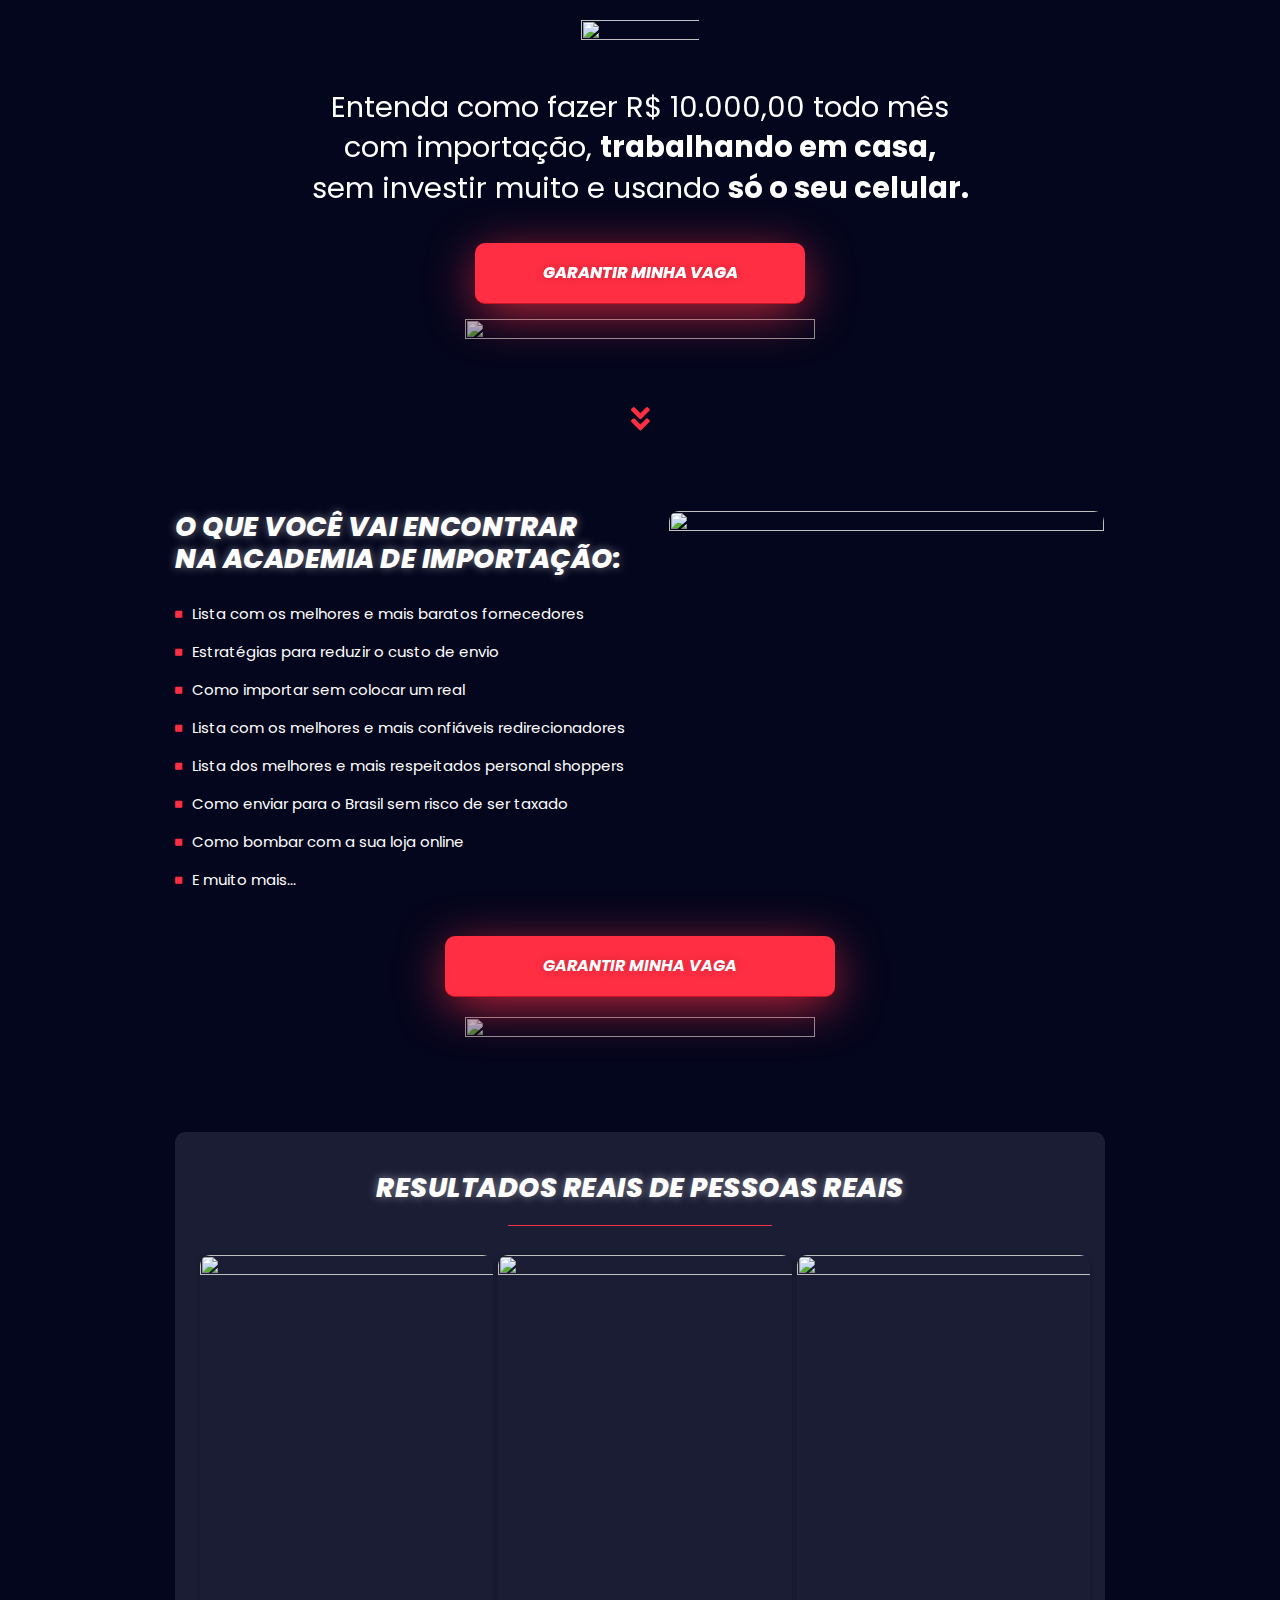
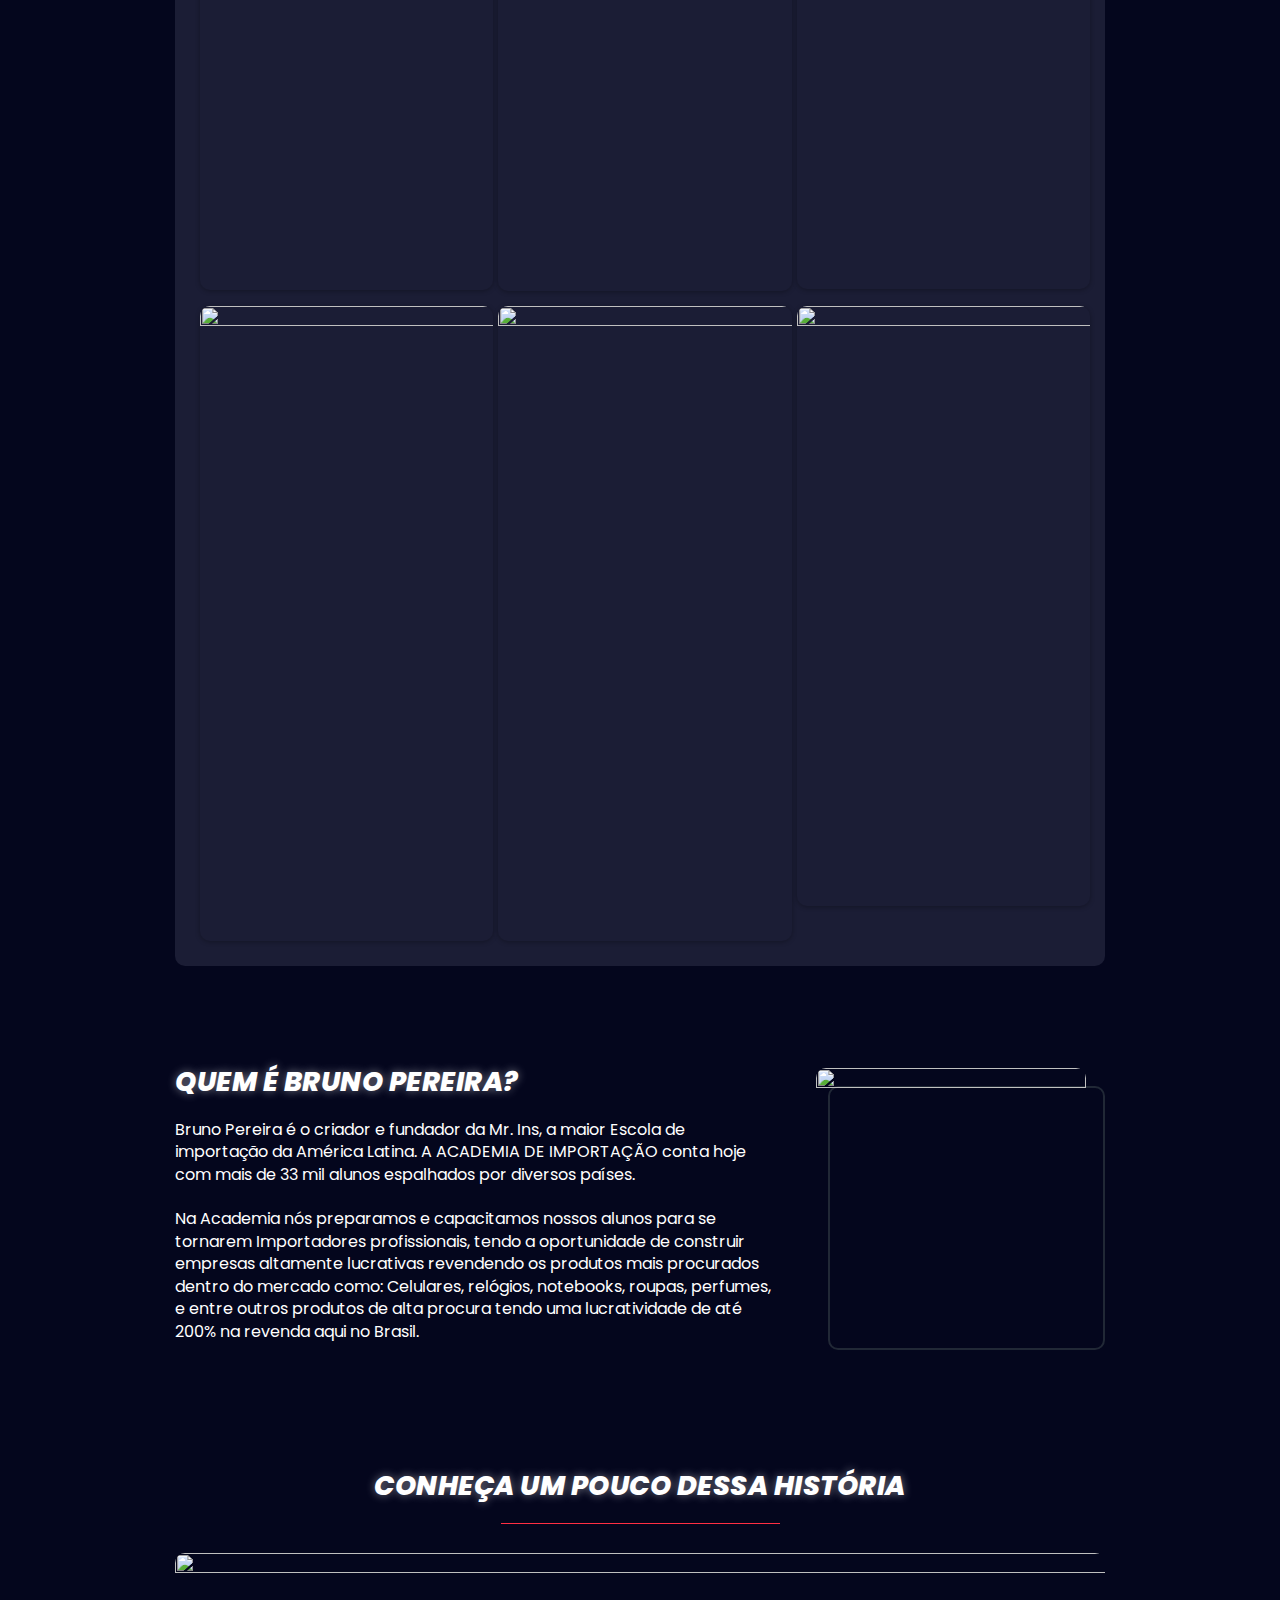
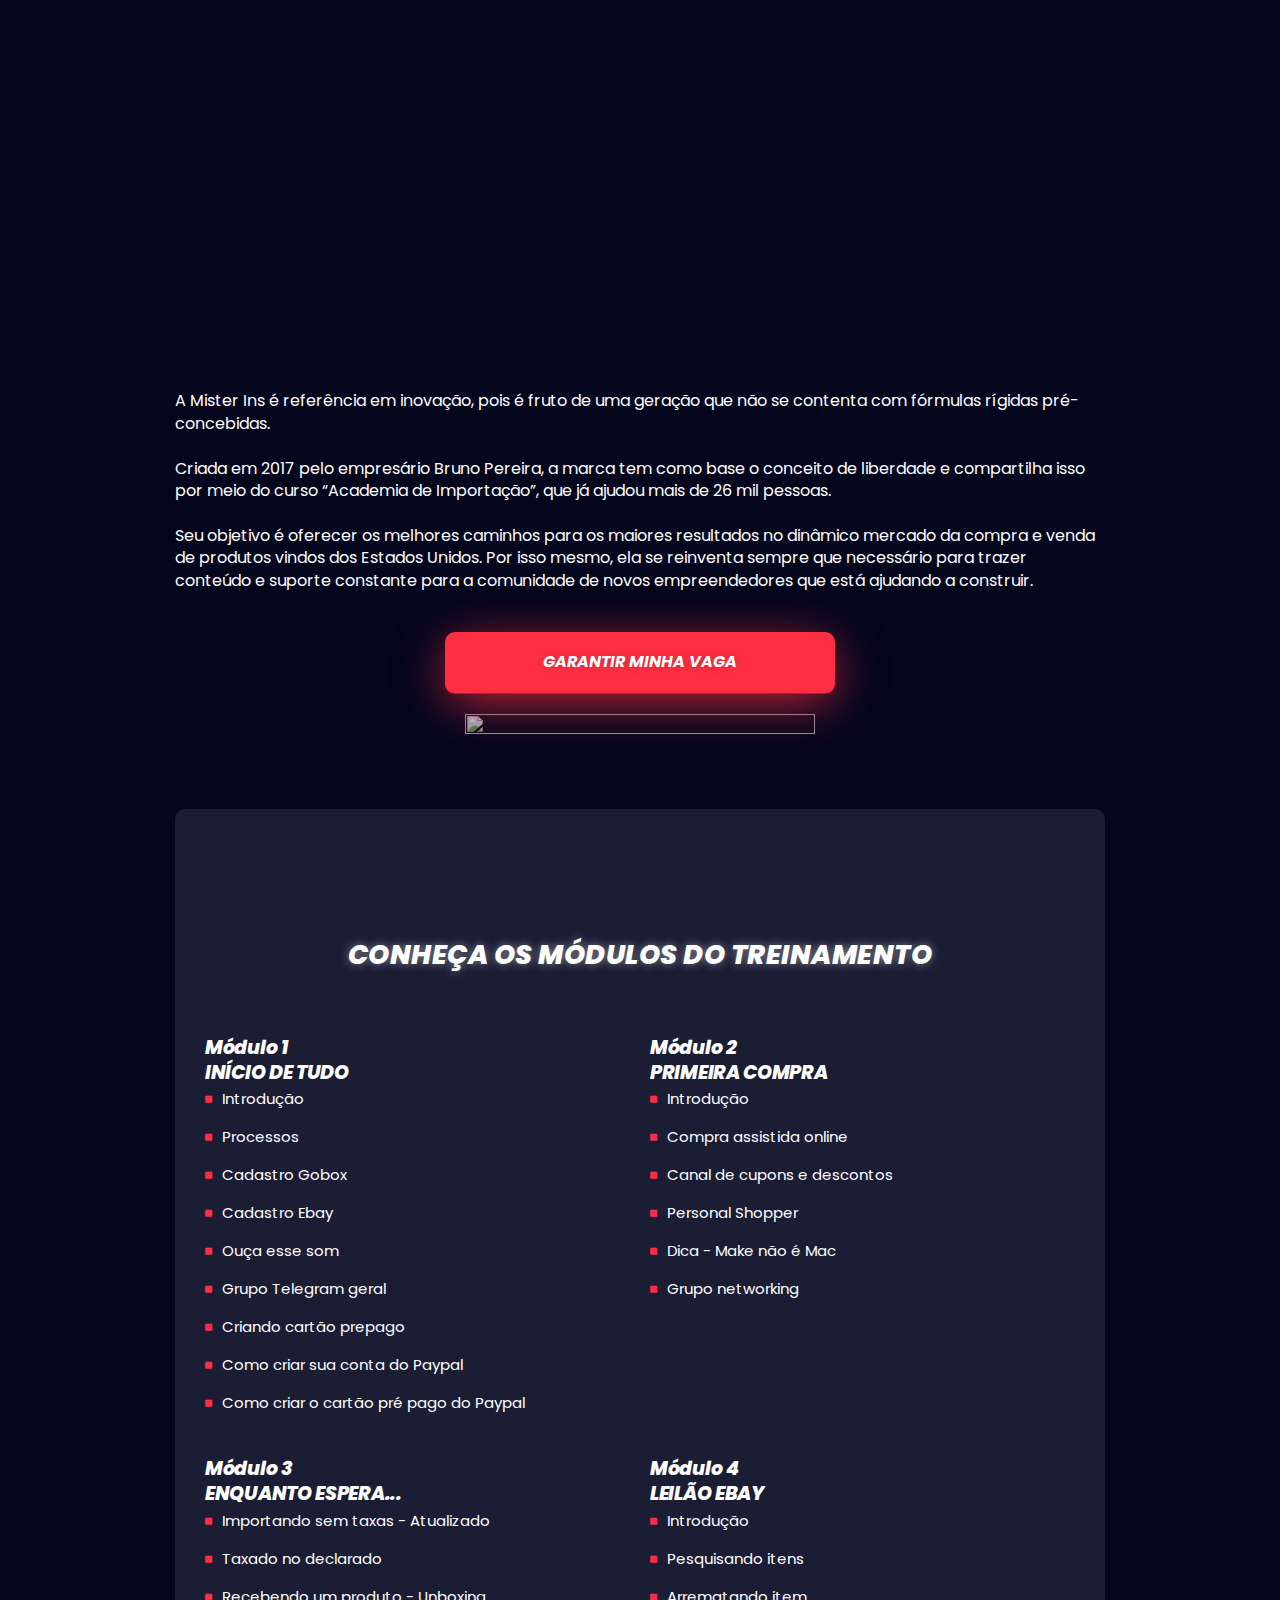
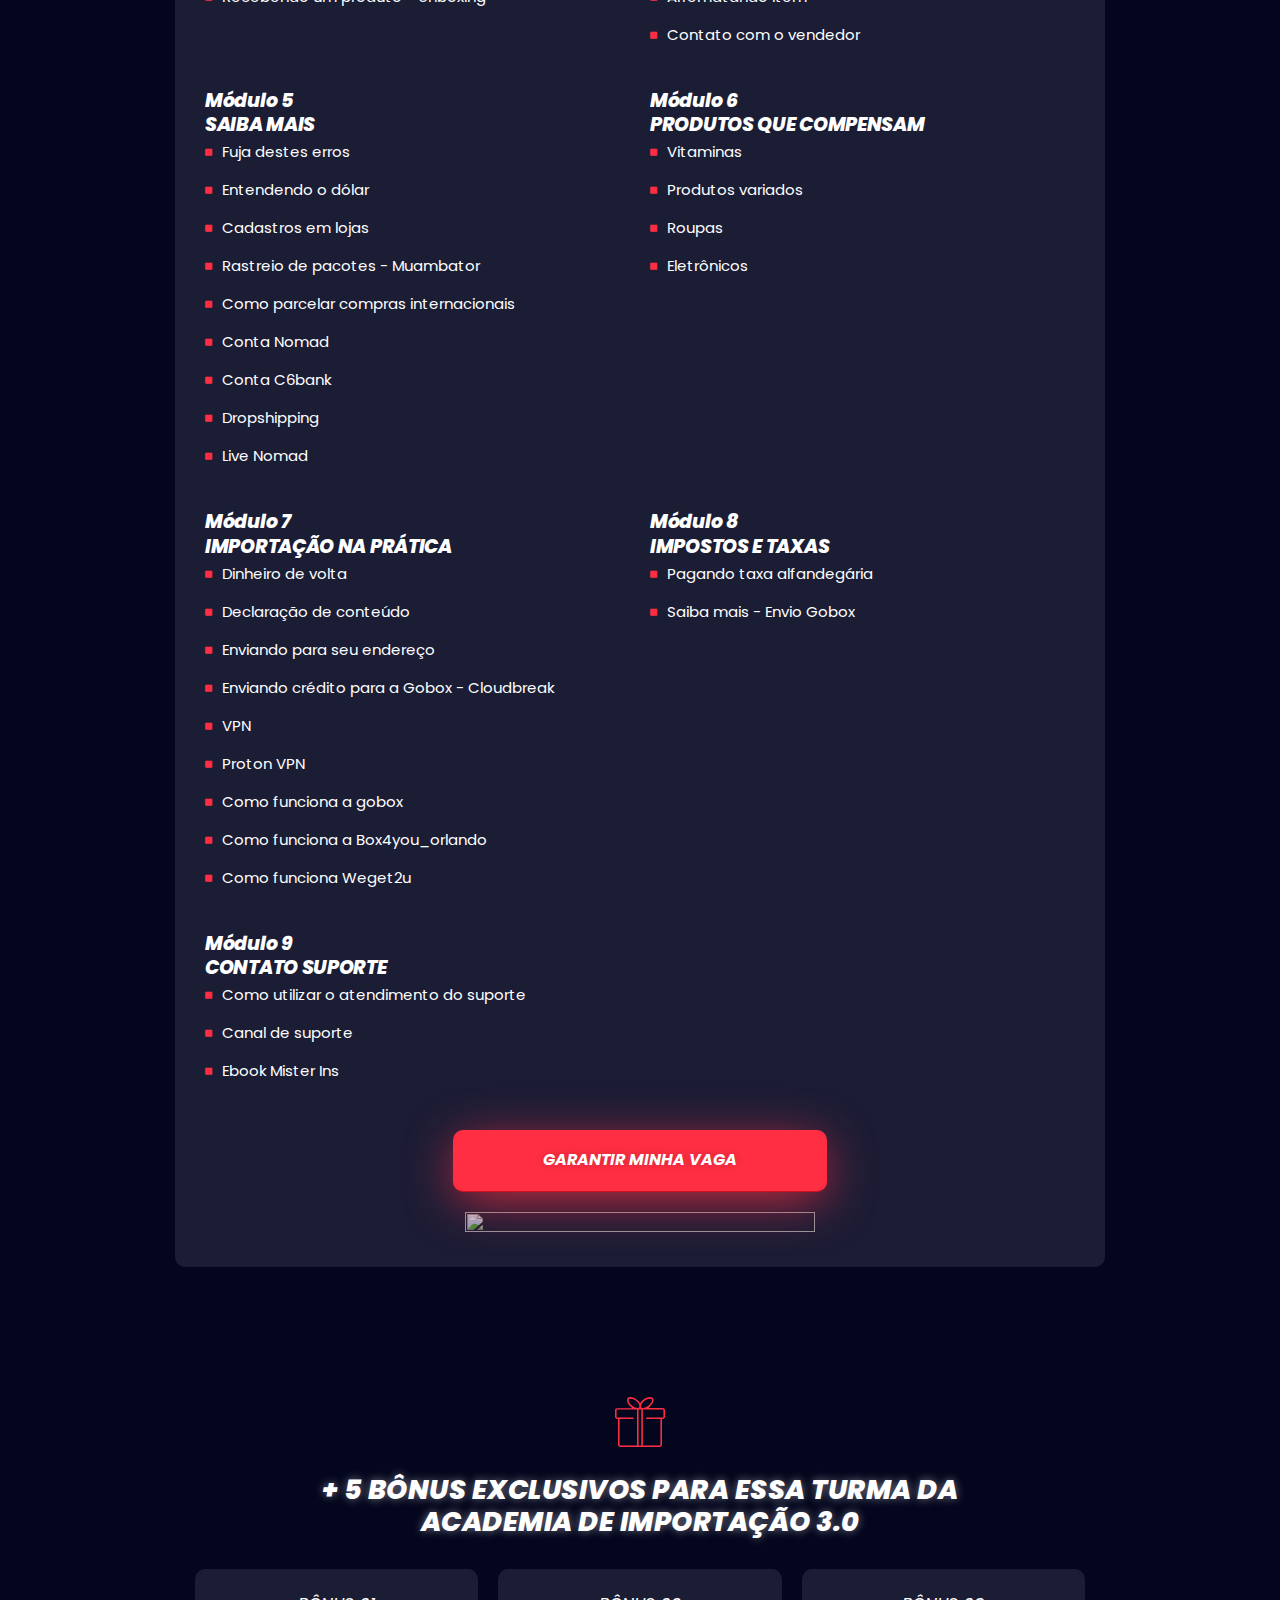
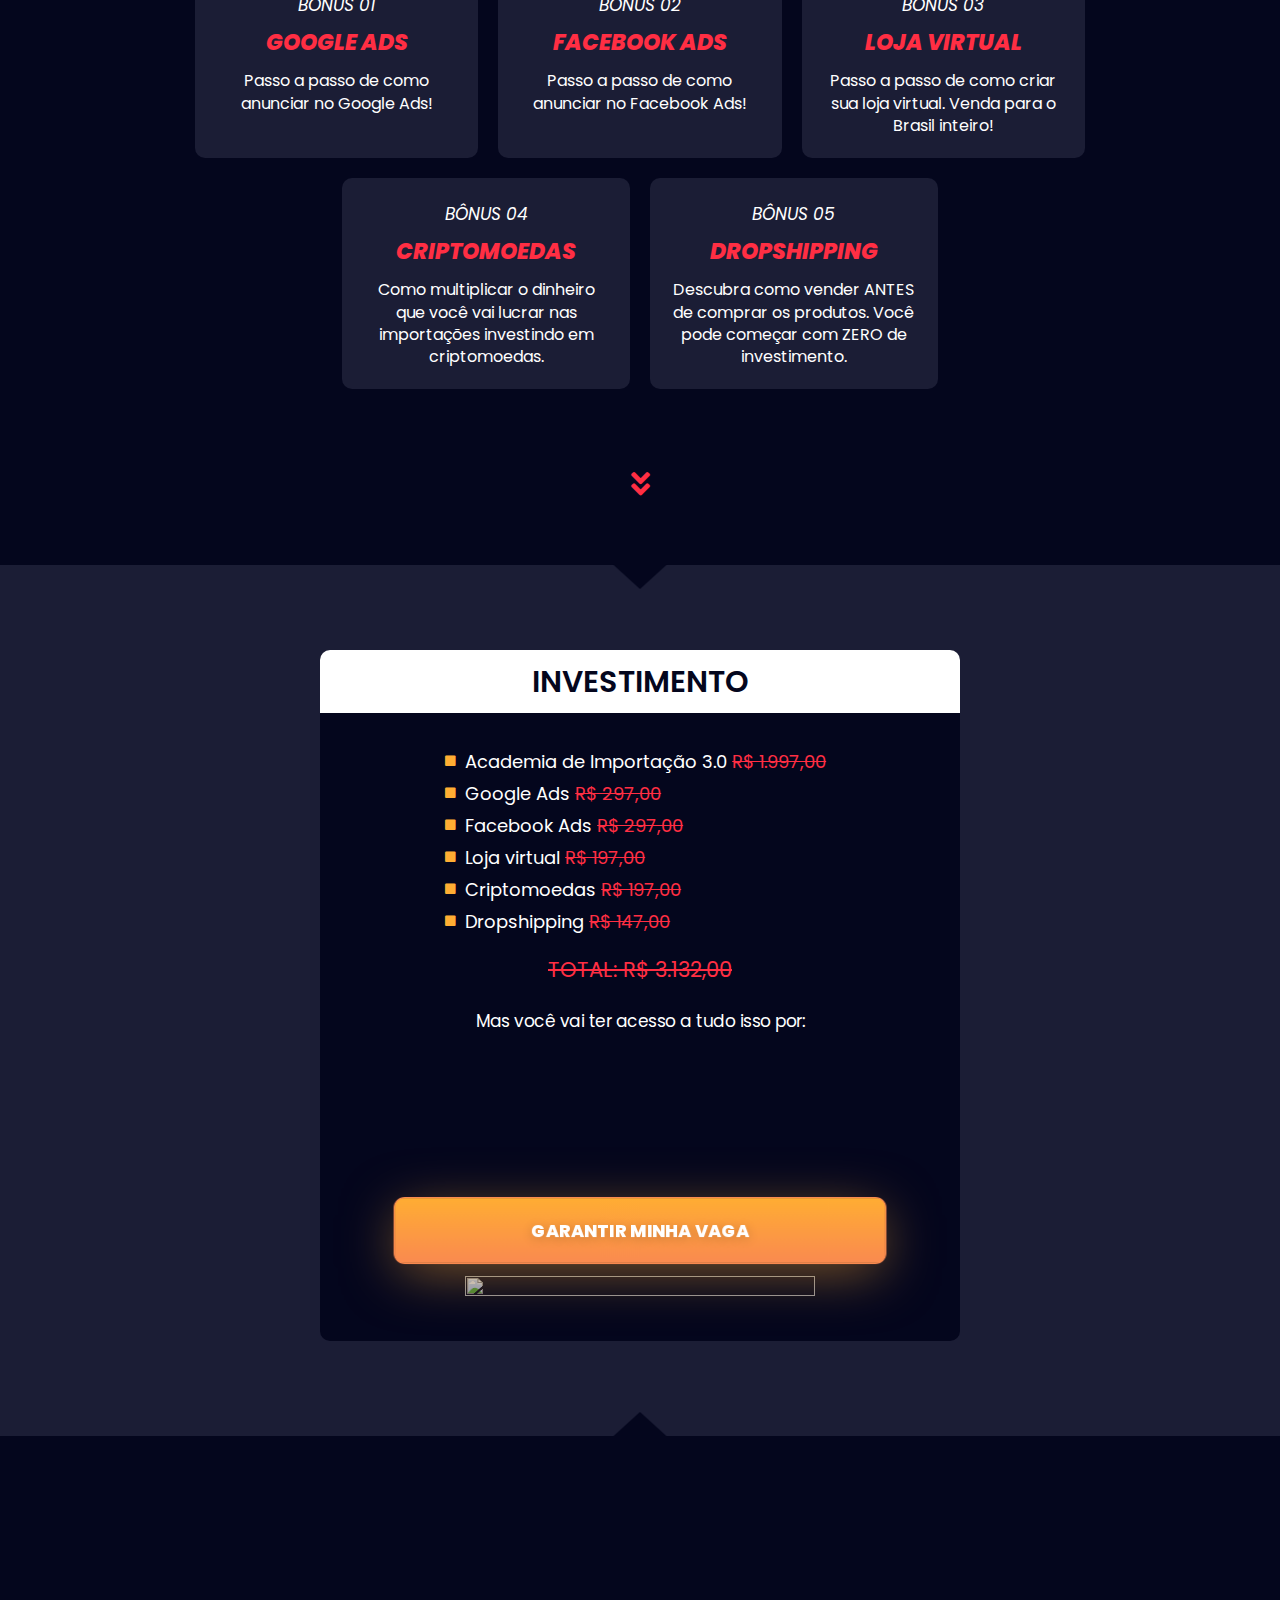
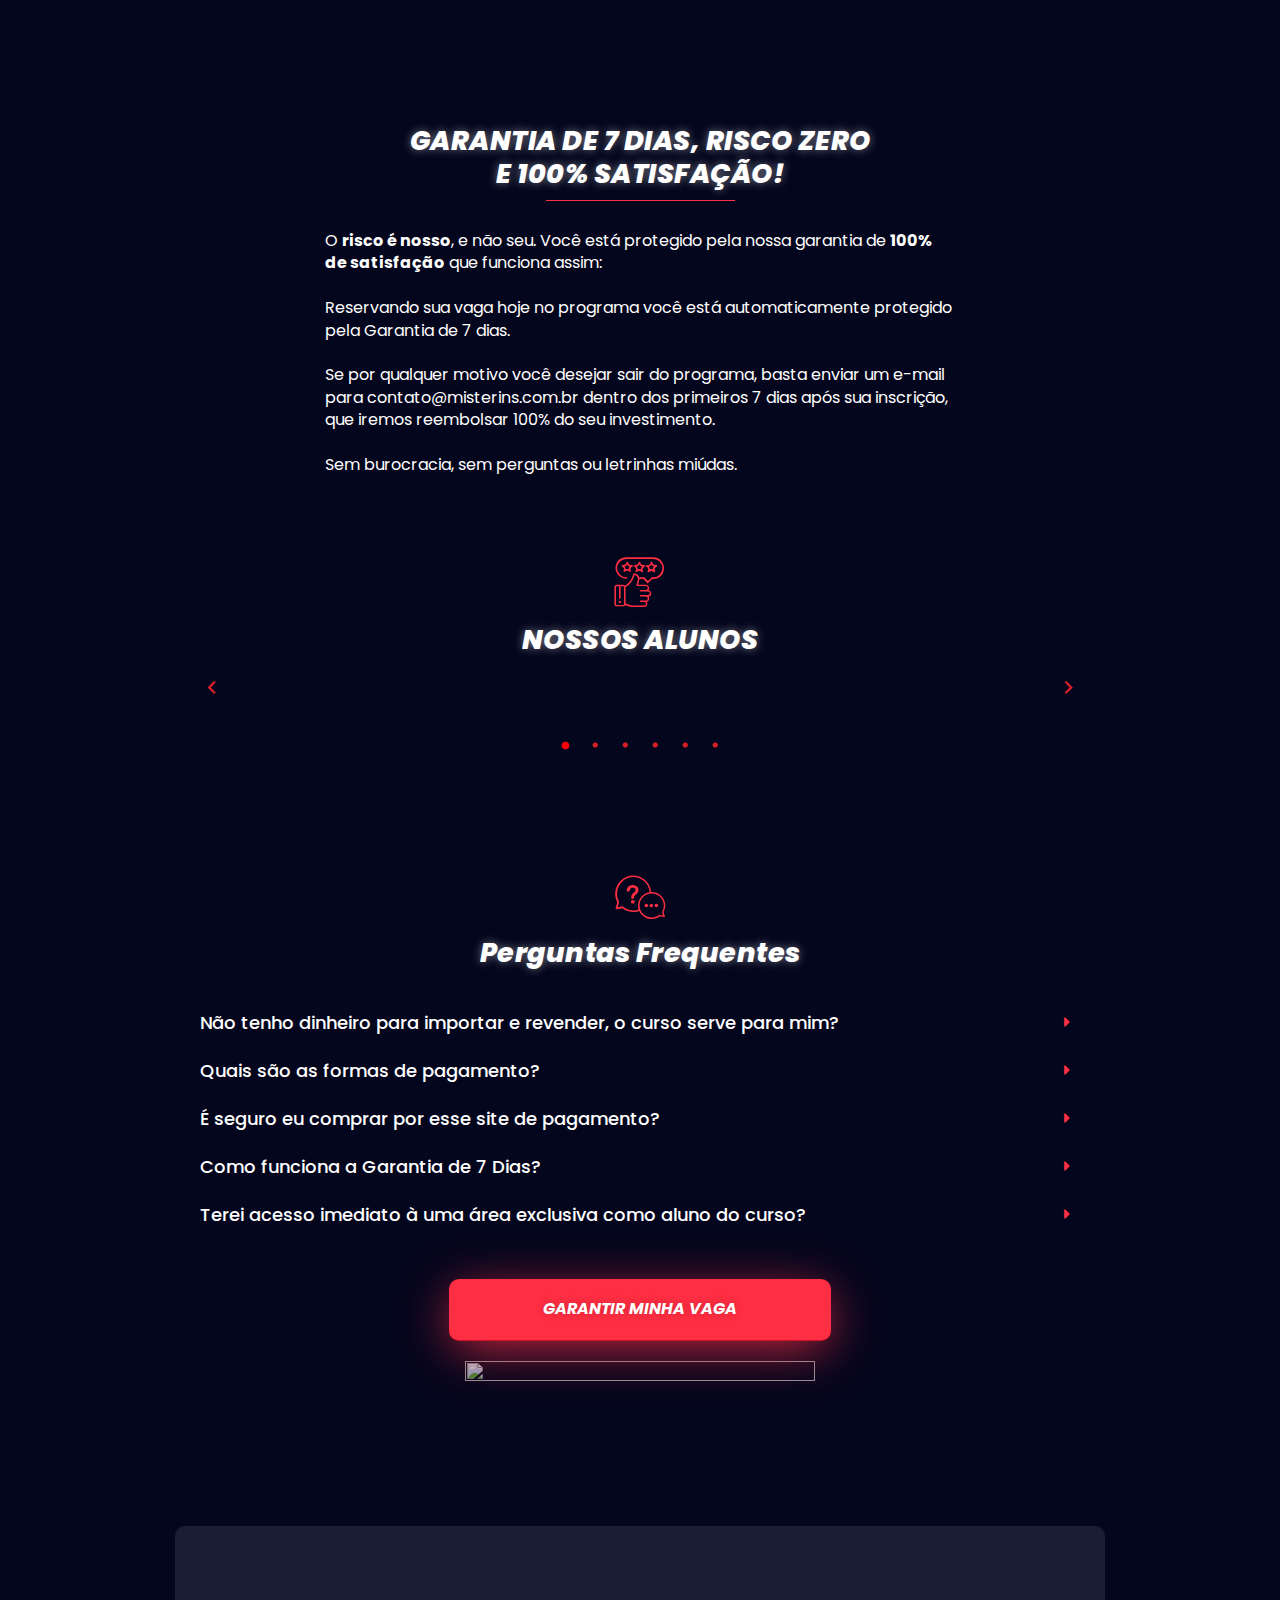
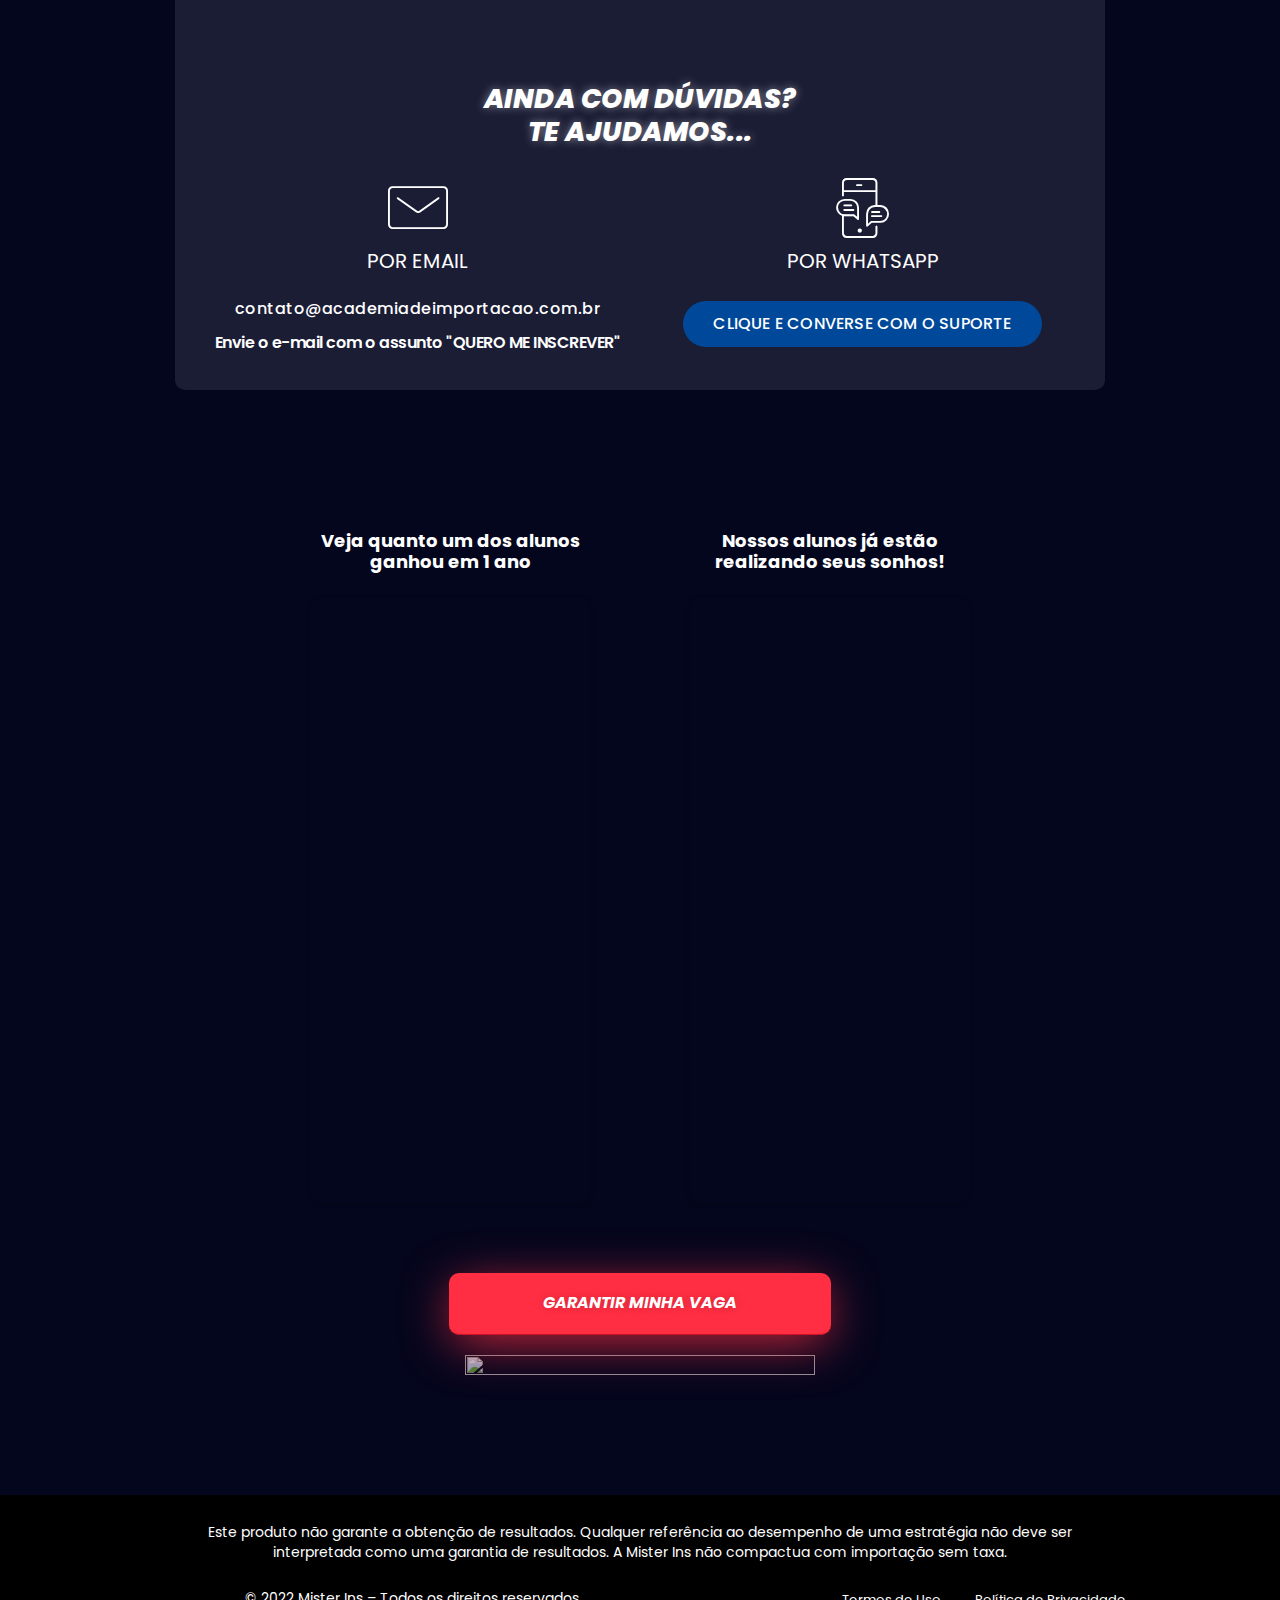
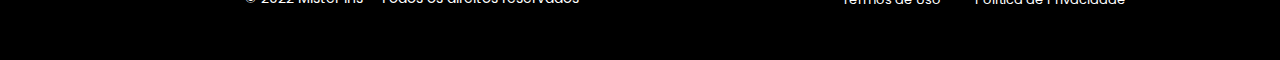
==== commit 41669f18: "Add files via upload" ====
--- a/ACADEMIA-IMPORTACAO/index.html
+++ b/ACADEMIA-IMPORTACAO/index.html
@@ -12,50 +12,7 @@
                 "settings_hover_icon": 'https://licenciados.fornecedoresdaamerica.com.br/wp-content/plugins/export-wp-page-to-static-html/admin/images/settings_hover.png'
             };
             /* ]]\> */
-        </script>         <script type='text/javascript' src='./js/elementor-assets-lib-font-awesome-js-v4-shims.min.js' id='font-awesome-4-shim-js'></script> <script type='text/javascript' src='./js/jquery-jquery.min.js' id='jquery-core-js'></script> <script type='text/javascript' src='./js/jquery-jquery-migrate.min.js' id='jquery-migrate-js'></script> <link rel="https://api.w.org/" href="https://licenciados.fornecedoresdaamerica.com.br/wp-json/" /><link rel="alternate" type="application/json" href="https://licenciados.fornecedoresdaamerica.com.br/wp-json/wp/v2/pages/1917" /><link rel="EditURI" type="application/rsd+xml" title="RSD" href="https://licenciados.fornecedoresdaamerica.com.br/xmlrpc.php?rsd" /> <link rel="wlwmanifest" type="application/wlwmanifest+xml" href="https://licenciados.fornecedoresdaamerica.com.br/wp-includes/wlwmanifest.xml" />  <meta name="generator" content="WordPress 6.0" /> <link rel='shortlink' href='https://licenciados.fornecedoresdaamerica.com.br/?p=1917' /> <link rel="alternate" type="application/json+oembed" href="https://licenciados.fornecedoresdaamerica.com.br/wp-json/oembed/1.0/embed?url=https%3A%2F%2Flicenciados.fornecedoresdaamerica.com.br%2Fadi%2F" /> <link rel="alternate" type="text/xml+oembed" href="https://licenciados.fornecedoresdaamerica.com.br/wp-json/oembed/1.0/embed?url=https%3A%2F%2Flicenciados.fornecedoresdaamerica.com.br%2Fadi%2F&#038;format=xml" /> <script>document.createElement( "picture" );if(!window.HTMLPictureElement && document.addEventListener) {window.addEventListener("DOMContentLoaded", function() {var s = document.createElement("script");s.src = "https://licenciados.fornecedoresdaamerica.com.br/wp-content/plugins/webp-express/js/picturefill.min.js";document.body.appendChild(s);});}</script><link rel="icon" href="./images/cropped-favicon-mrins-1-32x32.png" sizes="32x32" /> <link rel="icon" href="./images/cropped-favicon-mrins-1-192x192.png" sizes="192x192" /> <link rel="apple-touch-icon" href="https://licenciados.fornecedoresdaamerica.com.br/wp-content/uploads/2021/07/cropped-favicon-mrins-1-180x180.png" /> <meta name="msapplication-TileImage" content="https://licenciados.fornecedoresdaamerica.com.br/wp-content/uploads/2021/07/cropped-favicon-mrins-1-270x270.png" /> 	<meta name="viewport" content="width=device-width, initial-scale=1.0, viewport-fit=cover" />
-
-        <!-- Meta Pixel Code -->
-    <script>
-      !function(f,b,e,v,n,t,s)
-      {if(f.fbq)return;n=f.fbq=function(){n.callMethod?
-      n.callMethod.apply(n,arguments):n.queue.push(arguments)};
-      if(!f._fbq)f._fbq=n;n.push=n;n.loaded=!0;n.version='2.0';
-      n.queue=[];t=b.createElement(e);t.async=!0;
-      t.src=v;s=b.getElementsByTagName(e)[0];
-      s.parentNode.insertBefore(t,s)}(window, document,'script',
-      'https://connect.facebook.net/en_US/fbevents.js');
-      fbq('init', '351559377078689');
-      fbq('track', 'PageView');
-    </script>
-    <noscript><img height="1" width="1" style="display:none"
-      src="https://www.facebook.com/tr?id=351559377078689&ev=PageView&noscript=1"
-    /></noscript>
-    <!-- End Meta Pixel Code -->
-    <!-- Global site tag (gtag.js) - Google Analytics -->
-<script async src="https://www.googletagmanager.com/gtag/js?id=G-KFW2XN7KQ6"></script>
-<script>
-  window.dataLayer = window.dataLayer || [];
-  function gtag(){dataLayer.push(arguments);}
-  gtag('js', new Date());
-
-  gtag('config', 'G-KFW2XN7KQ6');
-</script>
-    <!-- End Google -->
-</head>
-<body data-rsssl=1 class="page-template page-template-elementor_canvas page page-id-1917 wp-custom-logo elementor-default elementor-template-canvas elementor-kit-8 elementor-page elementor-page-1917"> 	<svg xmlns="http://www.w3.org/2000/svg" viewbox="0 0 0 0" width="0" height="0" focusable="false" role="none" style="visibility: hidden; position: absolute; left: -9999px; overflow: hidden;" ><defs><filter id="wp-duotone-dark-grayscale"><fecolormatrix color-interpolation-filters="sRGB" type="matrix" values=" .299 .587 .114 0 0 .299 .587 .114 0 0 .299 .587 .114 0 0 .299 .587 .114 0 0 " /><fecomponenttransfer color-interpolation-filters="sRGB" ><fefuncr type="table" tablevalues="0 0.49803921568627" /><fefuncg type="table" tablevalues="0 0.49803921568627" /><fefuncb type="table" tablevalues="0 0.49803921568627" /><fefunca type="table" tablevalues="1 1" /></fecomponenttransfer><fecomposite in2="SourceGraphic" operator="in" /></filter></defs></svg><svg xmlns="http://www.w3.org/2000/svg" viewbox="0 0 0 0" width="0" height="0" focusable="false" role="none" style="visibility: hidden; position: absolute; left: -9999px; overflow: hidden;" ><defs><filter id="wp-duotone-grayscale"><fecolormatrix color-interpolation-filters="sRGB" type="matrix" values=" .299 .587 .114 0 0 .299 .587 .114 0 0 .299 .587 .114 0 0 .299 .587 .114 0 0 " /><fecomponenttransfer color-interpolation-filters="sRGB" ><fefuncr type="table" tablevalues="0 1" /><fefuncg type="table" tablevalues="0 1" /><fefuncb type="table" tablevalues="0 1" /><fefunca type="table" tablevalues="1 1" /></fecomponenttransfer><fecomposite in2="SourceGraphic" operator="in" /></filter></defs></svg><svg xmlns="http://www.w3.org/2000/svg" viewbox="0 0 0 0" width="0" height="0" focusable="false" role="none" style="visibility: hidden; position: absolute; left: -9999px; overflow: hidden;" ><defs><filter id="wp-duotone-purple-yellow"><fecolormatrix color-interpolation-filters="sRGB" type="matrix" values=" .299 .587 .114 0 0 .299 .587 .114 0 0 .299 .587 .114 0 0 .299 .587 .114 0 0 " /><fecomponenttransfer color-interpolation-filters="sRGB" ><fefuncr type="table" tablevalues="0.54901960784314 0.98823529411765" /><fefuncg type="table" tablevalues="0 1" /><fefuncb type="table" tablevalues="0.71764705882353 0.25490196078431" /><fefunca type="table" tablevalues="1 1" /></fecomponenttransfer><fecomposite in2="SourceGraphic" operator="in" /></filter></defs></svg><svg xmlns="http://www.w3.org/2000/svg" viewbox="0 0 0 0" width="0" height="0" focusable="false" role="none" style="visibility: hidden; position: absolute; left: -9999px; overflow: hidden;" ><defs><filter id="wp-duotone-blue-red"><fecolormatrix color-interpolation-filters="sRGB" type="matrix" values=" .299 .587 .114 0 0 .299 .587 .114 0 0 .299 .587 .114 0 0 .299 .587 .114 0 0 " /><fecomponenttransfer color-interpolation-filters="sRGB" ><fefuncr type="table" tablevalues="0 1" /><fefuncg type="table" tablevalues="0 0.27843137254902" /><fefuncb type="table" tablevalues="0.5921568627451 0.27843137254902" /><fefunca type="table" tablevalues="1 1" /></fecomponenttransfer><fecomposite in2="SourceGraphic" operator="in" /></filter></defs></svg><svg xmlns="http://www.w3.org/2000/svg" viewbox="0 0 0 0" width="0" height="0" focusable="false" role="none" style="visibility: hidden; position: absolute; left: -9999px; overflow: hidden;" ><defs><filter id="wp-duotone-midnight"><fecolormatrix color-interpolation-filters="sRGB" type="matrix" values=" .299 .587 .114 0 0 .299 .587 .114 0 0 .299 .587 .114 0 0 .299 .587 .114 0 0 " /><fecomponenttransfer color-interpolation-filters="sRGB" ><fefuncr type="table" tablevalues="0 0" /><fefuncg type="table" tablevalues="0 0.64705882352941" /><fefuncb type="table" tablevalues="0 1" /><fefunca type="table" tablevalues="1 1" /></fecomponenttransfer><fecomposite in2="SourceGraphic" operator="in" /></filter></defs></svg><svg xmlns="http://www.w3.org/2000/svg" viewbox="0 0 0 0" width="0" height="0" focusable="false" role="none" style="visibility: hidden; position: absolute; left: -9999px; overflow: hidden;" ><defs><filter id="wp-duotone-magenta-yellow"><fecolormatrix color-interpolation-filters="sRGB" type="matrix" values=" .299 .587 .114 0 0 .299 .587 .114 0 0 .299 .587 .114 0 0 .299 .587 .114 0 0 " /><fecomponenttransfer color-interpolation-filters="sRGB" ><fefuncr type="table" tablevalues="0.78039215686275 1" /><fefuncg type="table" tablevalues="0 0.94901960784314" /><fefuncb type="table" tablevalues="0.35294117647059 0.47058823529412" /><fefunca type="table" tablevalues="1 1" /></fecomponenttransfer><fecomposite in2="SourceGraphic" operator="in" /></filter></defs></svg><svg xmlns="http://www.w3.org/2000/svg" viewbox="0 0 0 0" width="0" height="0" focusable="false" role="none" style="visibility: hidden; position: absolute; left: -9999px; overflow: hidden;" ><defs><filter id="wp-duotone-purple-green"><fecolormatrix color-interpolation-filters="sRGB" type="matrix" values=" .299 .587 .114 0 0 .299 .587 .114 0 0 .299 .587 .114 0 0 .299 .587 .114 0 0 " /><fecomponenttransfer color-interpolation-filters="sRGB" ><fefuncr type="table" tablevalues="0.65098039215686 0.40392156862745" /><fefuncg type="table" tablevalues="0 1" /><fefuncb type="table" tablevalues="0.44705882352941 0.4" /><fefunca type="table" tablevalues="1 1" /></fecomponenttransfer><fecomposite in2="SourceGraphic" operator="in" /></filter></defs></svg><svg xmlns="http://www.w3.org/2000/svg" viewbox="0 0 0 0" width="0" height="0" focusable="false" role="none" style="visibility: hidden; position: absolute; left: -9999px; overflow: hidden;" ><defs><filter id="wp-duotone-blue-orange"><fecolormatrix color-interpolation-filters="sRGB" type="matrix" values=" .299 .587 .114 0 0 .299 .587 .114 0 0 .299 .587 .114 0 0 .299 .587 .114 0 0 " /><fecomponenttransfer color-interpolation-filters="sRGB" ><fefuncr type="table" tablevalues="0.098039215686275 1" /><fefuncg type="table" tablevalues="0 0.66274509803922" /><fefuncb type="table" tablevalues="0.84705882352941 0.41960784313725" /><fefunca type="table" tablevalues="1 1" /></fecomponenttransfer><fecomposite in2="SourceGraphic" operator="in" /></filter></defs></svg>		<div data-elementor-type="wp-page" data-elementor-id="1917" class="elementor elementor-1917"> 									<section class="elementor-section elementor-top-section elementor-element elementor-element-29b90fb4 elementor-section-boxed elementor-section-height-default elementor-section-height-default" data-id="29b90fb4" data-element_type="section" data-settings="{&quot;background_background&quot;:&quot;classic&quot;,&quot;_ha_eqh_enable&quot;:false}"> 							<div class="elementor-background-overlay"></div> 							<div class="elementor-container elementor-column-gap-default"> 					<div class="elementor-column elementor-col-100 elementor-top-column elementor-element elementor-element-3093419" data-id="3093419" data-element_type="column"> 			<div class="elementor-widget-wrap elementor-element-populated"> 								<div class="elementor-element elementor-element-6d111fd7 elementor-widget elementor-widget-image" data-id="6d111fd7" data-element_type="widget" data-widget_type="image.default"> 				<div class="elementor-widget-container"> 															<picture><source srcset="https://licenciados.fornecedoresdaamerica.com.br/wp-content/webp-express/webp-images/uploads/2022/05/logo-academia-de-importacao-branco.png.webp 900w, https://licenciados.fornecedoresdaamerica.com.br/wp-content/webp-express/webp-images/uploads/2022/05/logo-academia-de-importacao-branco-300x130.png.webp 300w, https://licenciados.fornecedoresdaamerica.com.br/wp-content/webp-express/webp-images/uploads/2022/05/logo-academia-de-importacao-branco-768x334.png.webp 768w" sizes="(max-width: 800px) 100vw, 800px" type="image/webp"><img width="800" height="348" src="./images/logo-academia-de-importacao-branco.png" class="attachment-large size-large webpexpress-processed" alt="" loading="lazy" srcset="./images/logo-academia-de-importacao-branco.png 900w, ./images/logo-academia-de-importacao-branco-300x130.png 300w, ./images/logo-academia-de-importacao-branco-768x334.png 768w" sizes="(max-width: 800px) 100vw, 800px"></picture>															</div> 				</div> 				<div class="elementor-element elementor-element-1b396af elementor-widget elementor-widget-heading" data-id="1b396af" data-element_type="widget" data-widget_type="heading.default"> 				<div class="elementor-widget-container"> 			<h2 class="elementor-heading-title elementor-size-default">Entenda como fazer R$ 10.000,00 todo mês</b> com importação, <b>trabalhando em casa,</b> sem investir muito e usando <b>só o seu celular.</b></h2>		</div> 				</div> 				<div class="elementor-element elementor-element-606348c elementor-hidden-desktop elementor-hidden-tablet elementor-hidden-mobile elementor-widget elementor-widget-heading" data-id="606348c" data-element_type="widget" data-widget_type="heading.default"> 				<div class="elementor-widget-container"> 			<h2 class="elementor-heading-title elementor-size-default">Aperte Play no Vídeo!</h2>		</div> 				</div> 				<div class="elementor-element elementor-element-36f022aa elementor-hidden-desktop elementor-hidden-tablet elementor-hidden-mobile elementor-widget elementor-widget-heading" data-id="36f022aa" data-element_type="widget" data-widget_type="heading.default"> 				<div class="elementor-widget-container"> 			<h2 class="elementor-heading-title elementor-size-default">Entenda como fazer <b>R$ 10.000,00 todo mês</b><br> com importação, <b>trabalhando em casa,<br> </b> sem investir muito e usando <b>só o seu celular.</b></h2>		</div> 				</div> 				<div class="elementor-element elementor-element-e22e7ba elementor-hidden-mobile elementor-hidden-desktop elementor-hidden-tablet elementor-widget elementor-widget-heading" data-id="e22e7ba" data-element_type="widget" data-widget_type="heading.default"> 				<div class="elementor-widget-container"> 			<h2 class="elementor-heading-title elementor-size-default">Entenda como fazer R$ 10.000,00 todo mês</b> com importação, <b>trabalhando<br/> em casa,</b> sem investir muito e usando <b>só o seu celular.</b></h2>		</div> 				</div> 				<div class="elementor-element elementor-element-74dd5226 elementor-hidden-desktop elementor-hidden-tablet elementor-hidden-mobile elementor-widget elementor-widget-html" data-id="74dd5226" data-element_type="widget" data-widget_type="html.default"> 				<div class="elementor-widget-container"> 			<script type="text/javascript" id="scr_6258b023f96a7200095209a9">var s=document.createElement("script");s.src="https://cdn.converteai.net/3d5be488-14a0-47b8-9b67-2708acaeeeba/players/6258b023f96a7200095209a9/player.js",s.async=!0,document.head.appendChild(s);</script>		</div> 				</div> 				<div class="elementor-element elementor-element-28a74e05 elementor-align-justify elementor-mobile-align-justify elementor-widget elementor-widget-button" data-id="28a74e05" data-element_type="widget" data-widget_type="button.default"> 				<div class="elementor-widget-container"> 					<div class="elementor-button-wrapper"> 			<a href="https://go.hotmart.com/E70797533M?ap=de50" class="elementor-button-link elementor-button elementor-size-xl elementor-animation-grow" role="button"> 						<span class="elementor-button-content-wrapper"> 						<span class="elementor-button-text">GARANTIR MINHA VAGA</span> 		</span> 					</a> 		</div> 				</div> 				</div> 				<div class="elementor-element elementor-element-2d28d6c elementor-widget elementor-widget-image" data-id="2d28d6c" data-element_type="widget" data-widget_type="image.default"> 				<div class="elementor-widget-container"> 															<picture><source srcset="https://licenciados.fornecedoresdaamerica.com.br/wp-content/webp-express/webp-images/uploads/2021/12/selos01.png.webp 350w, https://licenciados.fornecedoresdaamerica.com.br/wp-content/webp-express/webp-images/uploads/2021/12/selos01-300x30.png.webp 300w" sizes="(max-width: 350px) 100vw, 350px" type="image/webp"><img width="350" height="35" src="./images/selos01.png" class="attachment-large size-large webpexpress-processed" alt="" loading="lazy" srcset="./images/selos01.png 350w, ./images/selos01-300x30.png 300w" sizes="(max-width: 350px) 100vw, 350px"></picture>															</div> 				</div> 				<div class="elementor-element elementor-element-38333122 elementor-view-default elementor-widget elementor-widget-icon" data-id="38333122" data-element_type="widget" data-widget_type="icon.default"> 				<div class="elementor-widget-container"> 					<div class="elementor-icon-wrapper"> 			<div class="elementor-icon"> 			<i aria-hidden="true" class="fas fa-angle-double-down"></i>			</div> 		</div> 				</div> 				</div> 					</div> 		</div> 							</div> 		</section> 				<section class="elementor-section elementor-top-section elementor-element elementor-element-3851f1f3 elementor-section-boxed elementor-section-height-default elementor-section-height-default" data-id="3851f1f3" data-element_type="section" data-settings="{&quot;background_background&quot;:&quot;classic&quot;,&quot;_ha_eqh_enable&quot;:false}"> 						<div class="elementor-container elementor-column-gap-default"> 					<div class="elementor-column elementor-col-100 elementor-top-column elementor-element elementor-element-399eeff9" data-id="399eeff9" data-element_type="column"> 			<div class="elementor-widget-wrap elementor-element-populated"> 								<section class="elementor-section elementor-inner-section elementor-element elementor-element-686c6de3 elementor-section-boxed elementor-section-height-default elementor-section-height-default" data-id="686c6de3" data-element_type="section" data-settings="{&quot;_ha_eqh_enable&quot;:false}"> 						<div class="elementor-container elementor-column-gap-default"> 					<div class="elementor-column elementor-col-50 elementor-inner-column elementor-element elementor-element-4722ff3f" data-id="4722ff3f" data-element_type="column"> 			<div class="elementor-widget-wrap elementor-element-populated"> 								<div class="elementor-element elementor-element-6b4bd2a9 elementor-widget elementor-widget-heading" data-id="6b4bd2a9" data-element_type="widget" data-widget_type="heading.default"> 				<div class="elementor-widget-container"> 			<h2 class="elementor-heading-title elementor-size-default">O QUE VOCÊ VAI ENCONTRAR<br/>NA ACADEMIA DE IMPORTAÇÃO:</h2>		</div> 				</div> 				<div class="elementor-element elementor-element-27495e21 elementor-icon-list--layout-traditional elementor-list-item-link-full_width elementor-widget elementor-widget-icon-list" data-id="27495e21" data-element_type="widget" data-widget_type="icon-list.default"> 				<div class="elementor-widget-container"> 					<ul class="elementor-icon-list-items"> 							<li class="elementor-icon-list-item"> 											<span class="elementor-icon-list-icon"> 							<i aria-hidden="true" class="fas fa-square"></i>						</span> 										<span class="elementor-icon-list-text">Lista com os melhores e mais baratos fornecedores</span> 									</li> 								<li class="elementor-icon-list-item"> 											<span class="elementor-icon-list-icon"> 							<i aria-hidden="true" class="fas fa-square"></i>						</span> 										<span class="elementor-icon-list-text">Estratégias para reduzir o custo de envio</span> 									</li> 								<li class="elementor-icon-list-item"> 											<span class="elementor-icon-list-icon"> 							<i aria-hidden="true" class="fas fa-square"></i>						</span> 										<span class="elementor-icon-list-text">Como importar sem colocar um real</span> 									</li> 								<li class="elementor-icon-list-item"> 											<span class="elementor-icon-list-icon"> 							<i aria-hidden="true" class="fas fa-square"></i>						</span> 										<span class="elementor-icon-list-text">Lista com os melhores e mais confiáveis redirecionadores</span> 									</li> 								<li class="elementor-icon-list-item"> 											<span class="elementor-icon-list-icon"> 							<i aria-hidden="true" class="fas fa-square"></i>						</span> 										<span class="elementor-icon-list-text">Lista dos melhores e mais respeitados personal shoppers</span> 									</li> 								<li class="elementor-icon-list-item"> 											<span class="elementor-icon-list-icon"> 							<i aria-hidden="true" class="fas fa-square"></i>						</span> 										<span class="elementor-icon-list-text">Como enviar para o Brasil sem risco de ser taxado</span> 									</li> 								<li class="elementor-icon-list-item"> 											<span class="elementor-icon-list-icon"> 							<i aria-hidden="true" class="fas fa-square"></i>						</span> 										<span class="elementor-icon-list-text">Como bombar com a sua loja online</span> 									</li> 								<li class="elementor-icon-list-item"> 											<span class="elementor-icon-list-icon"> 							<i aria-hidden="true" class="fas fa-square"></i>						</span> 										<span class="elementor-icon-list-text">E muito mais...</span> 									</li> 						</ul> 				</div> 				</div> 					</div> 		</div> 				<div class="elementor-column elementor-col-50 elementor-inner-column elementor-element elementor-element-2c49ea2c" data-id="2c49ea2c" data-element_type="column"> 			<div class="elementor-widget-wrap elementor-element-populated"> 								<div class="elementor-element elementor-element-5c83babe elementor-widget elementor-widget-image" data-id="5c83babe" data-element_type="widget" data-settings="{&quot;_animation&quot;:&quot;none&quot;}" data-widget_type="image.default"> 				<div class="elementor-widget-container"> 															<picture><source srcset="https://licenciados.fornecedoresdaamerica.com.br/wp-content/webp-express/webp-images/uploads/2022/05/Bruno-e-importados3.png.webp 435w, https://licenciados.fornecedoresdaamerica.com.br/wp-content/webp-express/webp-images/uploads/2022/05/Bruno-e-importados3-300x266.png.webp 300w" sizes="(max-width: 435px) 100vw, 435px" type="image/webp"><img width="435" height="385" src="./images/Bruno-e-importados3.png" class="attachment-large size-large webpexpress-processed" alt="" loading="lazy" srcset="./images/Bruno-e-importados3.png 435w, ./images/Bruno-e-importados3-300x266.png 300w" sizes="(max-width: 435px) 100vw, 435px"></picture>															</div> 				</div> 					</div> 		</div> 							</div> 		</section> 				<div class="elementor-element elementor-element-2beb9444 elementor-align-justify elementor-mobile-align-justify elementor-widget elementor-widget-button" data-id="2beb9444" data-element_type="widget" data-widget_type="button.default"> 				<div class="elementor-widget-container"> 					<div class="elementor-button-wrapper"> 			<a href="https://go.hotmart.com/E70797533M?ap=de50" class="elementor-button-link elementor-button elementor-size-xl elementor-animation-grow" role="button"> 						<span class="elementor-button-content-wrapper"> 						<span class="elementor-button-text">GARANTIR MINHA VAGA</span> 		</span> 					</a> 		</div> 				</div> 				</div> 				<div class="elementor-element elementor-element-3a419cb2 elementor-widget elementor-widget-image" data-id="3a419cb2" data-element_type="widget" data-widget_type="image.default"> 				<div class="elementor-widget-container"> 															<picture><source srcset="https://licenciados.fornecedoresdaamerica.com.br/wp-content/webp-express/webp-images/uploads/2021/12/selos01.png.webp 350w, https://licenciados.fornecedoresdaamerica.com.br/wp-content/webp-express/webp-images/uploads/2021/12/selos01-300x30.png.webp 300w" sizes="(max-width: 350px) 100vw, 350px" type="image/webp"><img width="350" height="35" src="./images/selos01.png" class="attachment-large size-large webpexpress-processed" alt="" loading="lazy" srcset="./images/selos01.png 350w, ./images/selos01-300x30.png 300w" sizes="(max-width: 350px) 100vw, 350px"></picture>															</div> 				</div> 					</div> 		</div> 							</div> 		</section> 				<section class="elementor-section elementor-top-section elementor-element elementor-element-5567b1f3 elementor-section-boxed elementor-section-height-default elementor-section-height-default" data-id="5567b1f3" data-element_type="section" data-settings="{&quot;background_background&quot;:&quot;classic&quot;,&quot;_ha_eqh_enable&quot;:false}"> 						<div class="elementor-container elementor-column-gap-default"> 					<div class="elementor-column elementor-col-100 elementor-top-column elementor-element elementor-element-d710089" data-id="d710089" data-element_type="column" data-settings="{&quot;background_background&quot;:&quot;classic&quot;}"> 			<div class="elementor-widget-wrap elementor-element-populated"> 								<div class="elementor-element elementor-element-2be2f6fe elementor-hidden-mobile elementor-widget elementor-widget-heading" data-id="2be2f6fe" data-element_type="widget" data-widget_type="heading.default"> 				<div class="elementor-widget-container"> 			<h2 class="elementor-heading-title elementor-size-default">RESULTADOS REAIS DE PESSOAS REAIS</h2>		</div> 				</div> 				<div class="elementor-element elementor-element-78e75a11 elementor-hidden-desktop elementor-hidden-tablet elementor-widget elementor-widget-heading" data-id="78e75a11" data-element_type="widget" data-widget_type="heading.default"> 				<div class="elementor-widget-container"> 			<h2 class="elementor-heading-title elementor-size-default">RESULTADOS REAIS <br/>DE PESSOAS REAIS</h2>		</div> 				</div> 				<div class="elementor-element elementor-element-76611801 elementor-widget-divider--view-line elementor-widget elementor-widget-divider" data-id="76611801" data-element_type="widget" data-widget_type="divider.default"> 				<div class="elementor-widget-container"> 					<div class="elementor-divider"> 			<span class="elementor-divider-separator"> 						</span> 		</div> 				</div> 				</div> 				<section class="elementor-section elementor-inner-section elementor-element elementor-element-9184457 elementor-reverse-mobile elementor-section-boxed elementor-section-height-default elementor-section-height-default" data-id="9184457" data-element_type="section" data-settings="{&quot;_ha_eqh_enable&quot;:false}"> 						<div class="elementor-container elementor-column-gap-default"> 					<div class="elementor-column elementor-col-33 elementor-inner-column elementor-element elementor-element-26ac70c8 elementor-hidden-mobile" data-id="26ac70c8" data-element_type="column" data-settings="{&quot;animation&quot;:&quot;none&quot;,&quot;animation_mobile&quot;:&quot;none&quot;}"> 			<div class="elementor-widget-wrap elementor-element-populated"> 								<div class="elementor-element elementor-element-13b4cb81 elementor-widget elementor-widget-image" data-id="13b4cb81" data-element_type="widget" data-widget_type="image.default"> 				<div class="elementor-widget-container"> 															<picture><source srcset="https://licenciados.fornecedoresdaamerica.com.br/wp-content/webp-express/webp-images/uploads/2022/05/adi0921-03.jpg.webp 370w, https://licenciados.fornecedoresdaamerica.com.br/wp-content/webp-express/webp-images/uploads/2022/05/adi0921-03-139x300.jpg.webp 139w" sizes="(max-width: 370px) 100vw, 370px" type="image/webp"><img width="370" height="801" src="./images/adi0921-03.jpg" class="attachment-full size-full webpexpress-processed" alt="" loading="lazy" srcset="./images/adi0921-03.jpg 370w, ./images/adi0921-03-139x300.jpg 139w" sizes="(max-width: 370px) 100vw, 370px"></picture>															</div> 				</div> 					</div> 		</div> 				<div class="elementor-column elementor-col-33 elementor-inner-column elementor-element elementor-element-3b3fda91" data-id="3b3fda91" data-element_type="column" data-settings="{&quot;animation&quot;:&quot;none&quot;,&quot;animation_delay&quot;:0,&quot;animation_mobile&quot;:&quot;none&quot;}"> 			<div class="elementor-widget-wrap elementor-element-populated"> 								<div class="elementor-element elementor-element-371c00cc elementor-widget elementor-widget-image" data-id="371c00cc" data-element_type="widget" data-widget_type="image.default"> 				<div class="elementor-widget-container"> 															<picture><source srcset="https://licenciados.fornecedoresdaamerica.com.br/wp-content/webp-express/webp-images/uploads/2022/05/adi0921-05.jpg.webp 370w, https://licenciados.fornecedoresdaamerica.com.br/wp-content/webp-express/webp-images/uploads/2022/05/adi0921-05-138x300.jpg.webp 138w" sizes="(max-width: 370px) 100vw, 370px" type="image/webp"><img width="370" height="802" src="./images/adi0921-05.jpg" class="attachment-full size-full webpexpress-processed" alt="" loading="lazy" srcset="./images/adi0921-05.jpg 370w, ./images/adi0921-05-138x300.jpg 138w" sizes="(max-width: 370px) 100vw, 370px"></picture>															</div> 				</div> 					</div> 		</div> 				<div class="elementor-column elementor-col-33 elementor-inner-column elementor-element elementor-element-50996ac7" data-id="50996ac7" data-element_type="column" data-settings="{&quot;animation&quot;:&quot;none&quot;,&quot;animation_delay&quot;:0,&quot;animation_mobile&quot;:&quot;none&quot;}"> 			<div class="elementor-widget-wrap elementor-element-populated"> 								<div class="elementor-element elementor-element-6128ebc8 elementor-widget elementor-widget-image" data-id="6128ebc8" data-element_type="widget" data-widget_type="image.default"> 				<div class="elementor-widget-container"> 															<picture><source srcset="https://licenciados.fornecedoresdaamerica.com.br/wp-content/webp-express/webp-images/uploads/2022/05/adi0921-04.jpg.webp 371w, https://licenciados.fornecedoresdaamerica.com.br/wp-content/webp-express/webp-images/uploads/2022/05/adi0921-04-139x300.jpg.webp 139w" sizes="(max-width: 371px) 100vw, 371px" type="image/webp"><img width="371" height="802" src="./images/adi0921-04.jpg" class="attachment-full size-full webpexpress-processed" alt="" loading="lazy" srcset="./images/adi0921-04.jpg 371w, ./images/adi0921-04-139x300.jpg 139w" sizes="(max-width: 371px) 100vw, 371px"></picture>															</div> 				</div> 					</div> 		</div> 							</div> 		</section> 				<section class="elementor-section elementor-inner-section elementor-element elementor-element-4cc34d3a elementor-reverse-mobile elementor-section-boxed elementor-section-height-default elementor-section-height-default" data-id="4cc34d3a" data-element_type="section" data-settings="{&quot;_ha_eqh_enable&quot;:false}"> 						<div class="elementor-container elementor-column-gap-default"> 					<div class="elementor-column elementor-col-33 elementor-inner-column elementor-element elementor-element-d82a4c8 elementor-hidden-mobile" data-id="d82a4c8" data-element_type="column" data-settings="{&quot;animation&quot;:&quot;none&quot;,&quot;animation_mobile&quot;:&quot;none&quot;}"> 			<div class="elementor-widget-wrap elementor-element-populated"> 								<div class="elementor-element elementor-element-4f8049ef elementor-widget elementor-widget-image" data-id="4f8049ef" data-element_type="widget" data-widget_type="image.default"> 				<div class="elementor-widget-container"> 															<picture><source srcset="https://licenciados.fornecedoresdaamerica.com.br/wp-content/webp-express/webp-images/uploads/2022/05/adi0921-01.jpg.webp 370w, https://licenciados.fornecedoresdaamerica.com.br/wp-content/webp-express/webp-images/uploads/2022/05/adi0921-01-138x300.jpg.webp 138w" sizes="(max-width: 370px) 100vw, 370px" type="image/webp"><img width="370" height="802" src="./images/adi0921-01.jpg" class="attachment-full size-full webpexpress-processed" alt="" loading="lazy" srcset="./images/adi0921-01.jpg 370w, ./images/adi0921-01-138x300.jpg 138w" sizes="(max-width: 370px) 100vw, 370px"></picture>															</div> 				</div> 					</div> 		</div> 				<div class="elementor-column elementor-col-33 elementor-inner-column elementor-element elementor-element-7862cf73" data-id="7862cf73" data-element_type="column" data-settings="{&quot;animation&quot;:&quot;none&quot;,&quot;animation_delay&quot;:0,&quot;animation_mobile&quot;:&quot;none&quot;}"> 			<div class="elementor-widget-wrap elementor-element-populated"> 								<div class="elementor-element elementor-element-7a6a0bcf elementor-widget elementor-widget-image" data-id="7a6a0bcf" data-element_type="widget" data-widget_type="image.default"> 				<div class="elementor-widget-container"> 															<picture><source srcset="https://licenciados.fornecedoresdaamerica.com.br/wp-content/webp-express/webp-images/uploads/2022/05/adi0921-02.jpg.webp 370w, https://licenciados.fornecedoresdaamerica.com.br/wp-content/webp-express/webp-images/uploads/2022/05/adi0921-02-138x300.jpg.webp 138w" sizes="(max-width: 370px) 100vw, 370px" type="image/webp"><img width="370" height="802" src="./images/adi0921-02.jpg" class="attachment-full size-full webpexpress-processed" alt="" loading="lazy" srcset="./images/adi0921-02.jpg 370w, ./images/adi0921-02-138x300.jpg 138w" sizes="(max-width: 370px) 100vw, 370px"></picture>															</div> 				</div> 					</div> 		</div> 				<div class="elementor-column elementor-col-33 elementor-inner-column elementor-element elementor-element-5b2dcd43" data-id="5b2dcd43" data-element_type="column" data-settings="{&quot;animation&quot;:&quot;none&quot;,&quot;animation_delay&quot;:0,&quot;animation_mobile&quot;:&quot;none&quot;}"> 			<div class="elementor-widget-wrap elementor-element-populated"> 								<div class="elementor-element elementor-element-5a4bead1 elementor-widget elementor-widget-image" data-id="5a4bead1" data-element_type="widget" data-widget_type="image.default"> 				<div class="elementor-widget-container"> 															<picture><source srcset="https://licenciados.fornecedoresdaamerica.com.br/wp-content/webp-express/webp-images/uploads/2022/05/obri001.jpg.webp 351w, https://licenciados.fornecedoresdaamerica.com.br/wp-content/webp-express/webp-images/uploads/2022/05/obri001-147x300.jpg.webp 147w" sizes="(max-width: 351px) 100vw, 351px" type="image/webp"><img width="351" height="718" src="./images/obri001.jpg" class="attachment-full size-full webpexpress-processed" alt="" loading="lazy" srcset="./images/obri001.jpg 351w, ./images/obri001-147x300.jpg 147w" sizes="(max-width: 351px) 100vw, 351px"></picture>															</div> 				</div> 					</div> 		</div> 							</div> 		</section> 					</div> 		</div> 							</div> 		</section> 				<section class="elementor-section elementor-top-section elementor-element elementor-element-1d324c9d elementor-section-boxed elementor-section-height-default elementor-section-height-default" data-id="1d324c9d" data-element_type="section" data-settings="{&quot;background_background&quot;:&quot;classic&quot;,&quot;_ha_eqh_enable&quot;:false}"> 						<div class="elementor-container elementor-column-gap-default"> 					<div class="elementor-column elementor-col-100 elementor-top-column elementor-element elementor-element-2a61c0d5" data-id="2a61c0d5" data-element_type="column"> 			<div class="elementor-widget-wrap elementor-element-populated"> 								<section class="elementor-section elementor-inner-section elementor-element elementor-element-43fed17e elementor-reverse-mobile elementor-section-boxed elementor-section-height-default elementor-section-height-default" data-id="43fed17e" data-element_type="section" data-settings="{&quot;_ha_eqh_enable&quot;:false}"> 						<div class="elementor-container elementor-column-gap-default"> 					<div class="elementor-column elementor-col-50 elementor-inner-column elementor-element elementor-element-3269692f" data-id="3269692f" data-element_type="column"> 			<div class="elementor-widget-wrap elementor-element-populated"> 								<div class="elementor-element elementor-element-62fe6577 elementor-widget elementor-widget-heading" data-id="62fe6577" data-element_type="widget" data-widget_type="heading.default"> 				<div class="elementor-widget-container"> 			<h2 class="elementor-heading-title elementor-size-default">QUEM É BRUNO PEREIRA?</h2>		</div> 				</div> 				<div class="elementor-element elementor-element-35697c4c elementor-widget elementor-widget-heading" data-id="35697c4c" data-element_type="widget" data-widget_type="heading.default"> 				<div class="elementor-widget-container"> 			<h2 class="elementor-heading-title elementor-size-default">Bruno Pereira é o criador e fundador da Mr. Ins, a maior Escola de importação da América Latina. A ACADEMIA DE IMPORTAÇÃO conta hoje com mais de 33 mil alunos espalhados por diversos países.<br><br>  Na Academia nós preparamos e capacitamos nossos alunos para se tornarem Importadores profissionais, tendo a oportunidade de construir empresas altamente lucrativas revendendo os produtos mais procurados dentro do mercado como: Celulares, relógios, notebooks, roupas, perfumes, e entre outros produtos de alta procura tendo uma lucratividade de até 200% na revenda aqui no Brasil.</h2>		</div> 				</div> 					</div> 		</div> 				<div class="elementor-column elementor-col-50 elementor-inner-column elementor-element elementor-element-752b8cf0" data-id="752b8cf0" data-element_type="column" data-settings="{&quot;animation&quot;:&quot;none&quot;,&quot;animation_mobile&quot;:&quot;none&quot;}"> 			<div class="elementor-widget-wrap elementor-element-populated"> 								<div class="elementor-element elementor-element-2cb911dc elementor-widget elementor-widget-image" data-id="2cb911dc" data-element_type="widget" data-widget_type="image.default"> 				<div class="elementor-widget-container"> 															<picture><source srcset="https://licenciados.fornecedoresdaamerica.com.br/wp-content/webp-express/webp-images/uploads/2022/05/Bruno-perfil.jpg.webp 270w, https://licenciados.fornecedoresdaamerica.com.br/wp-content/webp-express/webp-images/uploads/2022/05/Bruno-perfil-150x150.jpg.webp 150w" sizes="(max-width: 270px) 100vw, 270px" type="image/webp"><img width="270" height="270" src="./images/Bruno-perfil.jpg" class="attachment-large size-large webpexpress-processed" alt="" loading="lazy" srcset="./images/Bruno-perfil.jpg 270w, ./images/Bruno-perfil-150x150.jpg 150w" sizes="(max-width: 270px) 100vw, 270px"></picture>															</div> 				</div> 					</div> 		</div> 							</div> 		</section> 					</div> 		</div> 							</div> 		</section> 				<section class="elementor-section elementor-top-section elementor-element elementor-element-1629ac24 elementor-section-boxed elementor-section-height-default elementor-section-height-default" data-id="1629ac24" data-element_type="section" data-settings="{&quot;background_background&quot;:&quot;classic&quot;,&quot;_ha_eqh_enable&quot;:false}"> 						<div class="elementor-container elementor-column-gap-default"> 					<div class="elementor-column elementor-col-100 elementor-top-column elementor-element elementor-element-15f967f9" data-id="15f967f9" data-element_type="column"> 			<div class="elementor-widget-wrap elementor-element-populated"> 								<div class="elementor-element elementor-element-1fc7d8d4 elementor-widget elementor-widget-heading" data-id="1fc7d8d4" data-element_type="widget" data-widget_type="heading.default"> 				<div class="elementor-widget-container"> 			<h2 class="elementor-heading-title elementor-size-default">CONHEÇA UM POUCO DESSA HISTÓRIA</h2>		</div> 				</div> 				<div class="elementor-element elementor-element-608e5292 elementor-widget-divider--view-line elementor-widget elementor-widget-divider" data-id="608e5292" data-element_type="widget" data-widget_type="divider.default"> 				<div class="elementor-widget-container"> 					<div class="elementor-divider"> 			<span class="elementor-divider-separator"> 						</span> 		</div> 				</div> 				</div> 				<div class="elementor-element elementor-element-7d7e7078 elementor-widget elementor-widget-image" data-id="7d7e7078" data-element_type="widget" data-widget_type="image.default"> 				<div class="elementor-widget-container"> 															<picture><source srcset="https://licenciados.fornecedoresdaamerica.com.br/wp-content/webp-express/webp-images/uploads/2022/05/equipe1080.jpg.webp 1080w, https://licenciados.fornecedoresdaamerica.com.br/wp-content/webp-express/webp-images/uploads/2022/05/equipe1080-300x135.jpg.webp 300w, https://licenciados.fornecedoresdaamerica.com.br/wp-content/webp-express/webp-images/uploads/2022/05/equipe1080-1024x460.jpg.webp 1024w, https://licenciados.fornecedoresdaamerica.com.br/wp-content/webp-express/webp-images/uploads/2022/05/equipe1080-768x345.jpg.webp 768w" sizes="(max-width: 1080px) 100vw, 1080px" type="image/webp"><img width="1080" height="485" src="./images/equipe1080.jpg" class="attachment-full size-full webpexpress-processed" alt="" loading="lazy" srcset="./images/equipe1080.jpg 1080w, ./images/equipe1080-300x135.jpg 300w, ./images/equipe1080-1024x460.jpg 1024w, ./images/equipe1080-768x345.jpg 768w" sizes="(max-width: 1080px) 100vw, 1080px"></picture>															</div> 				</div> 				<div class="elementor-element elementor-element-46d973af elementor-widget elementor-widget-heading" data-id="46d973af" data-element_type="widget" data-widget_type="heading.default"> 				<div class="elementor-widget-container"> 			<h2 class="elementor-heading-title elementor-size-default">A Mister Ins é referência em inovação, pois é fruto de uma geração que não se contenta com fórmulas rígidas pré-concebidas.<br/><br/>  Criada em 2017 pelo empresário Bruno Pereira, a marca tem como base o conceito de liberdade e compartilha isso por meio do curso “Academia de Importação”, que já ajudou mais de 26 mil pessoas.<br/><br/>  Seu objetivo é oferecer os melhores caminhos para os maiores resultados no dinâmico mercado da compra e venda de produtos vindos dos Estados Unidos. Por isso mesmo, ela se reinventa sempre que necessário para trazer conteúdo e suporte constante para a comunidade de novos empreendedores que está ajudando a construir.</h2>		</div> 				</div> 				<div class="elementor-element elementor-element-6c27dcf1 elementor-align-justify elementor-mobile-align-justify elementor-widget elementor-widget-button" data-id="6c27dcf1" data-element_type="widget" data-widget_type="button.default"> 				<div class="elementor-widget-container"> 					<div class="elementor-button-wrapper"> 			<a href="https://go.hotmart.com/E70797533M?ap=de50" class="elementor-button-link elementor-button elementor-size-xl elementor-animation-grow" role="button"> 						<span class="elementor-button-content-wrapper"> 						<span class="elementor-button-text">GARANTIR MINHA VAGA</span> 		</span> 					</a> 		</div> 				</div> 				</div> 				<div class="elementor-element elementor-element-765eb82e elementor-widget elementor-widget-image" data-id="765eb82e" data-element_type="widget" data-widget_type="image.default"> 				<div class="elementor-widget-container"> 															<picture><source srcset="https://licenciados.fornecedoresdaamerica.com.br/wp-content/webp-express/webp-images/uploads/2021/12/selos01.png.webp 350w, https://licenciados.fornecedoresdaamerica.com.br/wp-content/webp-express/webp-images/uploads/2021/12/selos01-300x30.png.webp 300w" sizes="(max-width: 350px) 100vw, 350px" type="image/webp"><img width="350" height="35" src="./images/selos01.png" class="attachment-large size-large webpexpress-processed" alt="" loading="lazy" srcset="./images/selos01.png 350w, ./images/selos01-300x30.png 300w" sizes="(max-width: 350px) 100vw, 350px"></picture>															</div> 				</div> 					</div> 		</div> 							</div> 		</section> 				<section class="elementor-section elementor-top-section elementor-element elementor-element-5cb530da elementor-section-boxed elementor-section-height-default elementor-section-height-default" data-id="5cb530da" data-element_type="section" data-settings="{&quot;background_background&quot;:&quot;classic&quot;,&quot;_ha_eqh_enable&quot;:false}"> 						<div class="elementor-container elementor-column-gap-default"> 					<div class="elementor-column elementor-col-100 elementor-top-column elementor-element elementor-element-241a1e55" data-id="241a1e55" data-element_type="column" data-settings="{&quot;background_background&quot;:&quot;classic&quot;}"> 			<div class="elementor-widget-wrap elementor-element-populated"> 								<div class="elementor-element elementor-element-339994ad elementor-widget elementor-widget-image" data-id="339994ad" data-element_type="widget" data-widget_type="image.default"> 				<div class="elementor-widget-container"> 															<picture><source srcset="https://licenciados.fornecedoresdaamerica.com.br/wp-content/webp-express/webp-images/uploads/2021/04/detalhe-04-ADI-300x201.png.webp 300w" sizes="(max-width: 300px) 100vw, 300px" type="image/webp"><img width="300" height="201" src="./images/detalhe-04-ADI-300x201.png" class="attachment-medium size-medium webpexpress-processed" alt="" loading="lazy" srcset="./images/detalhe-04-ADI-300x201.png 300w, ./images/detalhe-04-ADI.png 377w" sizes="(max-width: 300px) 100vw, 300px"></picture>															</div> 				</div> 				<div class="elementor-element elementor-element-356fff53 elementor-widget elementor-widget-heading" data-id="356fff53" data-element_type="widget" data-widget_type="heading.default"> 				<div class="elementor-widget-container"> 			<h2 class="elementor-heading-title elementor-size-default">CONHEÇA OS MÓDULOS DO TREINAMENTO</h2>		</div> 				</div> 				<section class="elementor-section elementor-inner-section elementor-element elementor-element-1ab1642e elementor-section-boxed elementor-section-height-default elementor-section-height-default" data-id="1ab1642e" data-element_type="section" data-settings="{&quot;_ha_eqh_enable&quot;:false}"> 						<div class="elementor-container elementor-column-gap-default"> 					<div class="elementor-column elementor-col-50 elementor-inner-column elementor-element elementor-element-678e322e" data-id="678e322e" data-element_type="column"> 			<div class="elementor-widget-wrap elementor-element-populated"> 								<div class="elementor-element elementor-element-b206942 elementor-widget elementor-widget-heading" data-id="b206942" data-element_type="widget" data-widget_type="heading.default"> 				<div class="elementor-widget-container"> 			<h2 class="elementor-heading-title elementor-size-default"><span class="txt800">Módulo 1</span><br/>INÍCIO DE TUDO</h2>		</div> 				</div> 				<div class="elementor-element elementor-element-5036b1cc elementor-icon-list--layout-traditional elementor-list-item-link-full_width elementor-widget elementor-widget-icon-list" data-id="5036b1cc" data-element_type="widget" data-widget_type="icon-list.default"> 				<div class="elementor-widget-container"> 					<ul class="elementor-icon-list-items"> 							<li class="elementor-icon-list-item"> 											<span class="elementor-icon-list-icon"> 							<i aria-hidden="true" class="fas fa-square"></i>						</span> 										<span class="elementor-icon-list-text">Introdução</span> 									</li> 								<li class="elementor-icon-list-item"> 											<span class="elementor-icon-list-icon"> 							<i aria-hidden="true" class="fas fa-square"></i>						</span> 										<span class="elementor-icon-list-text">Processos</span> 									</li> 								<li class="elementor-icon-list-item"> 											<span class="elementor-icon-list-icon"> 							<i aria-hidden="true" class="fas fa-square"></i>						</span> 										<span class="elementor-icon-list-text">Cadastro Gobox</span> 									</li> 								<li class="elementor-icon-list-item"> 											<span class="elementor-icon-list-icon"> 							<i aria-hidden="true" class="fas fa-square"></i>						</span> 										<span class="elementor-icon-list-text">Cadastro Ebay</span> 									</li> 								<li class="elementor-icon-list-item"> 											<span class="elementor-icon-list-icon"> 							<i aria-hidden="true" class="fas fa-square"></i>						</span> 										<span class="elementor-icon-list-text">Ouça esse som</span> 									</li> 								<li class="elementor-icon-list-item"> 											<span class="elementor-icon-list-icon"> 							<i aria-hidden="true" class="fas fa-square"></i>						</span> 										<span class="elementor-icon-list-text">Grupo Telegram geral</span> 									</li> 								<li class="elementor-icon-list-item"> 											<span class="elementor-icon-list-icon"> 							<i aria-hidden="true" class="fas fa-square"></i>						</span> 										<span class="elementor-icon-list-text">Criando cartão prepago</span> 									</li> 								<li class="elementor-icon-list-item"> 											<span class="elementor-icon-list-icon"> 							<i aria-hidden="true" class="fas fa-square"></i>						</span> 										<span class="elementor-icon-list-text">Como criar sua conta do Paypal</span> 									</li> 								<li class="elementor-icon-list-item"> 											<span class="elementor-icon-list-icon"> 							<i aria-hidden="true" class="fas fa-square"></i>						</span> 										<span class="elementor-icon-list-text">Como criar o cartão pré pago do Paypal</span> 									</li> 						</ul> 				</div> 				</div> 					</div> 		</div> 				<div class="elementor-column elementor-col-50 elementor-inner-column elementor-element elementor-element-2c109e20" data-id="2c109e20" data-element_type="column"> 			<div class="elementor-widget-wrap elementor-element-populated"> 								<div class="elementor-element elementor-element-2e04a172 elementor-widget elementor-widget-heading" data-id="2e04a172" data-element_type="widget" data-widget_type="heading.default"> 				<div class="elementor-widget-container"> 			<h2 class="elementor-heading-title elementor-size-default"><span class="txt800">Módulo 2</span><br/>PRIMEIRA COMPRA</h2>		</div> 				</div> 				<div class="elementor-element elementor-element-42ebf7b1 elementor-icon-list--layout-traditional elementor-list-item-link-full_width elementor-widget elementor-widget-icon-list" data-id="42ebf7b1" data-element_type="widget" data-widget_type="icon-list.default"> 				<div class="elementor-widget-container"> 					<ul class="elementor-icon-list-items"> 							<li class="elementor-icon-list-item"> 											<span class="elementor-icon-list-icon"> 							<i aria-hidden="true" class="fas fa-square"></i>						</span> 										<span class="elementor-icon-list-text">Introdução</span> 									</li> 								<li class="elementor-icon-list-item"> 											<span class="elementor-icon-list-icon"> 							<i aria-hidden="true" class="fas fa-square"></i>						</span> 										<span class="elementor-icon-list-text">Compra assistida online</span> 									</li> 								<li class="elementor-icon-list-item"> 											<span class="elementor-icon-list-icon"> 							<i aria-hidden="true" class="fas fa-square"></i>						</span> 										<span class="elementor-icon-list-text">Canal de cupons e descontos</span> 									</li> 								<li class="elementor-icon-list-item"> 											<span class="elementor-icon-list-icon"> 							<i aria-hidden="true" class="fas fa-square"></i>						</span> 										<span class="elementor-icon-list-text">Personal Shopper</span> 									</li> 								<li class="elementor-icon-list-item"> 											<span class="elementor-icon-list-icon"> 							<i aria-hidden="true" class="fas fa-square"></i>						</span> 										<span class="elementor-icon-list-text">Dica - Make não é Mac</span> 									</li> 								<li class="elementor-icon-list-item"> 											<span class="elementor-icon-list-icon"> 							<i aria-hidden="true" class="fas fa-square"></i>						</span> 										<span class="elementor-icon-list-text">Grupo networking</span> 									</li> 						</ul> 				</div> 				</div> 					</div> 		</div> 							</div> 		</section> 				<section class="elementor-section elementor-inner-section elementor-element elementor-element-4bdd36ca elementor-section-boxed elementor-section-height-default elementor-section-height-default" data-id="4bdd36ca" data-element_type="section" data-settings="{&quot;_ha_eqh_enable&quot;:false}"> 						<div class="elementor-container elementor-column-gap-default"> 					<div class="elementor-column elementor-col-50 elementor-inner-column elementor-element elementor-element-7c35aacf" data-id="7c35aacf" data-element_type="column"> 			<div class="elementor-widget-wrap elementor-element-populated"> 								<div class="elementor-element elementor-element-510c0e84 elementor-widget elementor-widget-heading" data-id="510c0e84" data-element_type="widget" data-widget_type="heading.default"> 				<div class="elementor-widget-container"> 			<h2 class="elementor-heading-title elementor-size-default"><span class="txt800">Módulo 3</span><br/>ENQUANTO ESPERA...</h2>		</div> 				</div> 				<div class="elementor-element elementor-element-1f4297e4 elementor-icon-list--layout-traditional elementor-list-item-link-full_width elementor-widget elementor-widget-icon-list" data-id="1f4297e4" data-element_type="widget" data-widget_type="icon-list.default"> 				<div class="elementor-widget-container"> 					<ul class="elementor-icon-list-items"> 							<li class="elementor-icon-list-item"> 											<span class="elementor-icon-list-icon"> 							<i aria-hidden="true" class="fas fa-square"></i>						</span> 										<span class="elementor-icon-list-text">Importando sem taxas - Atualizado</span> 									</li> 								<li class="elementor-icon-list-item"> 											<span class="elementor-icon-list-icon"> 							<i aria-hidden="true" class="fas fa-square"></i>						</span> 										<span class="elementor-icon-list-text">Taxado no declarado</span> 									</li> 								<li class="elementor-icon-list-item"> 											<span class="elementor-icon-list-icon"> 							<i aria-hidden="true" class="fas fa-square"></i>						</span> 										<span class="elementor-icon-list-text">Recebendo um produto - Unboxing</span> 									</li> 						</ul> 				</div> 				</div> 					</div> 		</div> 				<div class="elementor-column elementor-col-50 elementor-inner-column elementor-element elementor-element-67ea941b" data-id="67ea941b" data-element_type="column"> 			<div class="elementor-widget-wrap elementor-element-populated"> 								<div class="elementor-element elementor-element-35583147 elementor-widget elementor-widget-heading" data-id="35583147" data-element_type="widget" data-widget_type="heading.default"> 				<div class="elementor-widget-container"> 			<h2 class="elementor-heading-title elementor-size-default"><span class="txt800">Módulo 4</span><br/>LEILÃO EBAY</h2>		</div> 				</div> 				<div class="elementor-element elementor-element-7db4931b elementor-icon-list--layout-traditional elementor-list-item-link-full_width elementor-widget elementor-widget-icon-list" data-id="7db4931b" data-element_type="widget" data-widget_type="icon-list.default"> 				<div class="elementor-widget-container"> 					<ul class="elementor-icon-list-items"> 							<li class="elementor-icon-list-item"> 											<span class="elementor-icon-list-icon"> 							<i aria-hidden="true" class="fas fa-square"></i>						</span> 										<span class="elementor-icon-list-text">Introdução</span> 									</li> 								<li class="elementor-icon-list-item"> 											<span class="elementor-icon-list-icon"> 							<i aria-hidden="true" class="fas fa-square"></i>						</span> 										<span class="elementor-icon-list-text">Pesquisando itens</span> 									</li> 								<li class="elementor-icon-list-item"> 											<span class="elementor-icon-list-icon"> 							<i aria-hidden="true" class="fas fa-square"></i>						</span> 										<span class="elementor-icon-list-text">Arrematando item</span> 									</li> 								<li class="elementor-icon-list-item"> 											<span class="elementor-icon-list-icon"> 							<i aria-hidden="true" class="fas fa-square"></i>						</span> 										<span class="elementor-icon-list-text">Contato com o vendedor</span> 									</li> 						</ul> 				</div> 				</div> 					</div> 		</div> 							</div> 		</section> 				<section class="elementor-section elementor-inner-section elementor-element elementor-element-7d2bf2ef elementor-section-boxed elementor-section-height-default elementor-section-height-default" data-id="7d2bf2ef" data-element_type="section" data-settings="{&quot;_ha_eqh_enable&quot;:false}"> 						<div class="elementor-container elementor-column-gap-default"> 					<div class="elementor-column elementor-col-50 elementor-inner-column elementor-element elementor-element-35ee8884" data-id="35ee8884" data-element_type="column"> 			<div class="elementor-widget-wrap elementor-element-populated"> 								<div class="elementor-element elementor-element-15f5f71a elementor-widget elementor-widget-heading" data-id="15f5f71a" data-element_type="widget" data-widget_type="heading.default"> 				<div class="elementor-widget-container"> 			<h2 class="elementor-heading-title elementor-size-default"><span class="txt800">Módulo 5</span><br/>SAIBA MAIS</h2>		</div> 				</div> 				<div class="elementor-element elementor-element-65f94739 elementor-icon-list--layout-traditional elementor-list-item-link-full_width elementor-widget elementor-widget-icon-list" data-id="65f94739" data-element_type="widget" data-widget_type="icon-list.default"> 				<div class="elementor-widget-container"> 					<ul class="elementor-icon-list-items"> 							<li class="elementor-icon-list-item"> 											<span class="elementor-icon-list-icon"> 							<i aria-hidden="true" class="fas fa-square"></i>						</span> 										<span class="elementor-icon-list-text">Fuja destes erros</span> 									</li> 								<li class="elementor-icon-list-item"> 											<span class="elementor-icon-list-icon"> 							<i aria-hidden="true" class="fas fa-square"></i>						</span> 										<span class="elementor-icon-list-text">Entendendo o dólar</span> 									</li> 								<li class="elementor-icon-list-item"> 											<span class="elementor-icon-list-icon"> 							<i aria-hidden="true" class="fas fa-square"></i>						</span> 										<span class="elementor-icon-list-text">Cadastros em lojas</span> 									</li> 								<li class="elementor-icon-list-item"> 											<span class="elementor-icon-list-icon"> 							<i aria-hidden="true" class="fas fa-square"></i>						</span> 										<span class="elementor-icon-list-text">Rastreio de pacotes - Muambator</span> 									</li> 								<li class="elementor-icon-list-item"> 											<span class="elementor-icon-list-icon"> 							<i aria-hidden="true" class="fas fa-square"></i>						</span> 										<span class="elementor-icon-list-text">Como parcelar compras internacionais</span> 									</li> 								<li class="elementor-icon-list-item"> 											<span class="elementor-icon-list-icon"> 							<i aria-hidden="true" class="fas fa-square"></i>						</span> 										<span class="elementor-icon-list-text">Conta Nomad</span> 									</li> 								<li class="elementor-icon-list-item"> 											<span class="elementor-icon-list-icon"> 							<i aria-hidden="true" class="fas fa-square"></i>						</span> 										<span class="elementor-icon-list-text">Conta C6bank</span> 									</li> 								<li class="elementor-icon-list-item"> 											<span class="elementor-icon-list-icon"> 							<i aria-hidden="true" class="fas fa-square"></i>						</span> 										<span class="elementor-icon-list-text">Dropshipping</span> 									</li> 								<li class="elementor-icon-list-item"> 											<span class="elementor-icon-list-icon"> 							<i aria-hidden="true" class="fas fa-square"></i>						</span> 										<span class="elementor-icon-list-text">Live Nomad</span> 									</li> 						</ul> 				</div> 				</div> 					</div> 		</div> 				<div class="elementor-column elementor-col-50 elementor-inner-column elementor-element elementor-element-51068db7" data-id="51068db7" data-element_type="column"> 			<div class="elementor-widget-wrap elementor-element-populated"> 								<div class="elementor-element elementor-element-74604c0b elementor-widget elementor-widget-heading" data-id="74604c0b" data-element_type="widget" data-widget_type="heading.default"> 				<div class="elementor-widget-container"> 			<h2 class="elementor-heading-title elementor-size-default"><span class="txt800">Módulo 6</span><br/>PRODUTOS QUE COMPENSAM</h2>		</div> 				</div> 				<div class="elementor-element elementor-element-40d0bd5b elementor-icon-list--layout-traditional elementor-list-item-link-full_width elementor-widget elementor-widget-icon-list" data-id="40d0bd5b" data-element_type="widget" data-widget_type="icon-list.default"> 				<div class="elementor-widget-container"> 					<ul class="elementor-icon-list-items"> 							<li class="elementor-icon-list-item"> 											<span class="elementor-icon-list-icon"> 							<i aria-hidden="true" class="fas fa-square"></i>						</span> 										<span class="elementor-icon-list-text">Vitaminas</span> 									</li> 								<li class="elementor-icon-list-item"> 											<span class="elementor-icon-list-icon"> 							<i aria-hidden="true" class="fas fa-square"></i>						</span> 										<span class="elementor-icon-list-text">Produtos variados</span> 									</li> 								<li class="elementor-icon-list-item"> 											<span class="elementor-icon-list-icon"> 							<i aria-hidden="true" class="fas fa-square"></i>						</span> 										<span class="elementor-icon-list-text">Roupas</span> 									</li> 								<li class="elementor-icon-list-item"> 											<span class="elementor-icon-list-icon"> 							<i aria-hidden="true" class="fas fa-square"></i>						</span> 										<span class="elementor-icon-list-text">Eletrônicos </span> 									</li> 						</ul> 				</div> 				</div> 					</div> 		</div> 							</div> 		</section> 				<section class="elementor-section elementor-inner-section elementor-element elementor-element-50417593 elementor-section-boxed elementor-section-height-default elementor-section-height-default" data-id="50417593" data-element_type="section" data-settings="{&quot;_ha_eqh_enable&quot;:false}"> 						<div class="elementor-container elementor-column-gap-default"> 					<div class="elementor-column elementor-col-50 elementor-inner-column elementor-element elementor-element-220263b8" data-id="220263b8" data-element_type="column"> 			<div class="elementor-widget-wrap elementor-element-populated"> 								<div class="elementor-element elementor-element-74810c50 elementor-widget elementor-widget-heading" data-id="74810c50" data-element_type="widget" data-widget_type="heading.default"> 				<div class="elementor-widget-container"> 			<h2 class="elementor-heading-title elementor-size-default"><span class="txt800">Módulo 7</span><br/>IMPORTAÇÃO NA PRÁTICA</h2>		</div> 				</div> 				<div class="elementor-element elementor-element-6eacd1d7 elementor-icon-list--layout-traditional elementor-list-item-link-full_width elementor-widget elementor-widget-icon-list" data-id="6eacd1d7" data-element_type="widget" data-widget_type="icon-list.default"> 				<div class="elementor-widget-container"> 					<ul class="elementor-icon-list-items"> 							<li class="elementor-icon-list-item"> 											<span class="elementor-icon-list-icon"> 							<i aria-hidden="true" class="fas fa-square"></i>						</span> 										<span class="elementor-icon-list-text">Dinheiro de volta</span> 									</li> 								<li class="elementor-icon-list-item"> 											<span class="elementor-icon-list-icon"> 							<i aria-hidden="true" class="fas fa-square"></i>						</span> 										<span class="elementor-icon-list-text">Declaração de conteúdo</span> 									</li> 								<li class="elementor-icon-list-item"> 											<span class="elementor-icon-list-icon"> 							<i aria-hidden="true" class="fas fa-square"></i>						</span> 										<span class="elementor-icon-list-text">Enviando para seu endereço</span> 									</li> 								<li class="elementor-icon-list-item"> 											<span class="elementor-icon-list-icon"> 							<i aria-hidden="true" class="fas fa-square"></i>						</span> 										<span class="elementor-icon-list-text">Enviando crédito para a Gobox - Cloudbreak</span> 									</li> 								<li class="elementor-icon-list-item"> 											<span class="elementor-icon-list-icon"> 							<i aria-hidden="true" class="fas fa-square"></i>						</span> 										<span class="elementor-icon-list-text">VPN</span> 									</li> 								<li class="elementor-icon-list-item"> 											<span class="elementor-icon-list-icon"> 							<i aria-hidden="true" class="fas fa-square"></i>						</span> 										<span class="elementor-icon-list-text">Proton VPN</span> 									</li> 								<li class="elementor-icon-list-item"> 											<span class="elementor-icon-list-icon"> 							<i aria-hidden="true" class="fas fa-square"></i>						</span> 										<span class="elementor-icon-list-text">Como funciona a gobox</span> 									</li> 								<li class="elementor-icon-list-item"> 											<span class="elementor-icon-list-icon"> 							<i aria-hidden="true" class="fas fa-square"></i>						</span> 										<span class="elementor-icon-list-text">Como funciona a Box4you_orlando</span> 									</li> 								<li class="elementor-icon-list-item"> 											<span class="elementor-icon-list-icon"> 							<i aria-hidden="true" class="fas fa-square"></i>						</span> 										<span class="elementor-icon-list-text">Como funciona Weget2u</span> 									</li> 						</ul> 				</div> 				</div> 					</div> 		</div> 				<div class="elementor-column elementor-col-50 elementor-inner-column elementor-element elementor-element-42571905" data-id="42571905" data-element_type="column"> 			<div class="elementor-widget-wrap elementor-element-populated"> 								<div class="elementor-element elementor-element-bb21c79 elementor-widget elementor-widget-heading" data-id="bb21c79" data-element_type="widget" data-widget_type="heading.default"> 				<div class="elementor-widget-container"> 			<h2 class="elementor-heading-title elementor-size-default"><span class="txt800">Módulo 8</span><br/>IMPOSTOS E TAXAS</h2>		</div> 				</div> 				<div class="elementor-element elementor-element-7f97e65d elementor-icon-list--layout-traditional elementor-list-item-link-full_width elementor-widget elementor-widget-icon-list" data-id="7f97e65d" data-element_type="widget" data-widget_type="icon-list.default"> 				<div class="elementor-widget-container"> 					<ul class="elementor-icon-list-items"> 							<li class="elementor-icon-list-item"> 											<span class="elementor-icon-list-icon"> 							<i aria-hidden="true" class="fas fa-square"></i>						</span> 										<span class="elementor-icon-list-text">Pagando taxa alfandegária</span> 									</li> 								<li class="elementor-icon-list-item"> 											<span class="elementor-icon-list-icon"> 							<i aria-hidden="true" class="fas fa-square"></i>						</span> 										<span class="elementor-icon-list-text">Saiba mais - Envio Gobox</span> 									</li> 						</ul> 				</div> 				</div> 					</div> 		</div> 							</div> 		</section> 				<section class="elementor-section elementor-inner-section elementor-element elementor-element-446a6739 elementor-section-boxed elementor-section-height-default elementor-section-height-default" data-id="446a6739" data-element_type="section" data-settings="{&quot;_ha_eqh_enable&quot;:false}"> 						<div class="elementor-container elementor-column-gap-default"> 					<div class="elementor-column elementor-col-100 elementor-inner-column elementor-element elementor-element-3e5841eb" data-id="3e5841eb" data-element_type="column"> 			<div class="elementor-widget-wrap elementor-element-populated"> 								<div class="elementor-element elementor-element-22fa0977 elementor-widget elementor-widget-heading" data-id="22fa0977" data-element_type="widget" data-widget_type="heading.default"> 				<div class="elementor-widget-container"> 			<h2 class="elementor-heading-title elementor-size-default"><span class="txt800">Módulo 9</span><br/>CONTATO SUPORTE</h2>		</div> 				</div> 				<div class="elementor-element elementor-element-5a0e0ea4 elementor-icon-list--layout-traditional elementor-list-item-link-full_width elementor-widget elementor-widget-icon-list" data-id="5a0e0ea4" data-element_type="widget" data-widget_type="icon-list.default"> 				<div class="elementor-widget-container"> 					<ul class="elementor-icon-list-items"> 							<li class="elementor-icon-list-item"> 											<span class="elementor-icon-list-icon"> 							<i aria-hidden="true" class="fas fa-square"></i>						</span> 										<span class="elementor-icon-list-text">Como utilizar o atendimento do suporte</span> 									</li> 								<li class="elementor-icon-list-item"> 											<span class="elementor-icon-list-icon"> 							<i aria-hidden="true" class="fas fa-square"></i>						</span> 										<span class="elementor-icon-list-text">Canal de suporte</span> 									</li> 								<li class="elementor-icon-list-item"> 											<span class="elementor-icon-list-icon"> 							<i aria-hidden="true" class="fas fa-square"></i>						</span> 										<span class="elementor-icon-list-text">Ebook Mister Ins</span> 									</li> 						</ul> 				</div> 				</div> 					</div> 		</div> 							</div> 		</section> 				<div class="elementor-element elementor-element-75f9030c elementor-align-justify elementor-mobile-align-justify elementor-widget elementor-widget-button" data-id="75f9030c" data-element_type="widget" data-widget_type="button.default"> 				<div class="elementor-widget-container"> 					<div class="elementor-button-wrapper"> 			<a href="https://go.hotmart.com/E70797533M?ap=de50" class="elementor-button-link elementor-button elementor-size-xl elementor-animation-grow" role="button"> 						<span class="elementor-button-content-wrapper"> 						<span class="elementor-button-text">GARANTIR MINHA VAGA</span> 		</span> 					</a> 		</div> 				</div> 				</div> 				<div class="elementor-element elementor-element-7b9a7b6f elementor-widget elementor-widget-image" data-id="7b9a7b6f" data-element_type="widget" data-widget_type="image.default"> 				<div class="elementor-widget-container"> 															<picture><source srcset="https://licenciados.fornecedoresdaamerica.com.br/wp-content/webp-express/webp-images/uploads/2021/12/selos01.png.webp 350w, https://licenciados.fornecedoresdaamerica.com.br/wp-content/webp-express/webp-images/uploads/2021/12/selos01-300x30.png.webp 300w" sizes="(max-width: 350px) 100vw, 350px" type="image/webp"><img width="350" height="35" src="./images/selos01.png" class="attachment-large size-large webpexpress-processed" alt="" loading="lazy" srcset="./images/selos01.png 350w, ./images/selos01-300x30.png 300w" sizes="(max-width: 350px) 100vw, 350px"></picture>															</div> 				</div> 					</div> 		</div> 							</div> 		</section> 				<section class="elementor-section elementor-top-section elementor-element elementor-element-734e016a elementor-section-boxed elementor-section-height-default elementor-section-height-default" data-id="734e016a" data-element_type="section" data-settings="{&quot;background_background&quot;:&quot;classic&quot;,&quot;_ha_eqh_enable&quot;:false}"> 						<div class="elementor-container elementor-column-gap-default"> 					<div class="elementor-column elementor-col-100 elementor-top-column elementor-element elementor-element-6dde97b5" data-id="6dde97b5" data-element_type="column"> 			<div class="elementor-widget-wrap elementor-element-populated"> 								<div class="elementor-element elementor-element-1419ac78 elementor-view-default elementor-widget elementor-widget-icon" data-id="1419ac78" data-element_type="widget" data-widget_type="icon.default"> 				<div class="elementor-widget-container"> 					<div class="elementor-icon-wrapper"> 			<div class="elementor-icon"> 			<i aria-hidden="true" class="hm hm-gift-box"></i>			</div> 		</div> 				</div> 				</div> 				<div class="elementor-element elementor-element-4b70d35 elementor-widget elementor-widget-heading" data-id="4b70d35" data-element_type="widget" data-widget_type="heading.default"> 				<div class="elementor-widget-container"> 			<h2 class="elementor-heading-title elementor-size-default">+ 5 BÔNUS EXCLUSIVOS PARA ESSA TURMA DA ACADEMIA DE IMPORTAÇÃO 3.0</h2>		</div> 				</div> 				<section class="elementor-section elementor-inner-section elementor-element elementor-element-7b952bcf elementor-section-full_width elementor-section-height-default elementor-section-height-default" data-id="7b952bcf" data-element_type="section" data-settings="{&quot;_ha_eqh_enable&quot;:false}"> 						<div class="elementor-container elementor-column-gap-default"> 					<div class="elementor-column elementor-col-33 elementor-inner-column elementor-element elementor-element-7d8b7eec" data-id="7d8b7eec" data-element_type="column" data-settings="{&quot;background_background&quot;:&quot;classic&quot;}"> 			<div class="elementor-widget-wrap elementor-element-populated"> 								<div class="elementor-element elementor-element-3476740d elementor-widget elementor-widget-heading" data-id="3476740d" data-element_type="widget" data-widget_type="heading.default"> 				<div class="elementor-widget-container"> 			<h2 class="elementor-heading-title elementor-size-default">BÔNUS 01</h2>		</div> 				</div> 				<div class="elementor-element elementor-element-d5cda9e elementor-widget elementor-widget-heading" data-id="d5cda9e" data-element_type="widget" data-widget_type="heading.default"> 				<div class="elementor-widget-container"> 			<h2 class="elementor-heading-title elementor-size-default">Google ADS</h2>		</div> 				</div> 				<div class="elementor-element elementor-element-712b309 elementor-widget elementor-widget-heading" data-id="712b309" data-element_type="widget" data-widget_type="heading.default"> 				<div class="elementor-widget-container"> 			<h2 class="elementor-heading-title elementor-size-default">Passo a passo de como anunciar no Google Ads!</h2>		</div> 				</div> 					</div> 		</div> 				<div class="elementor-column elementor-col-33 elementor-inner-column elementor-element elementor-element-6aadc8fd" data-id="6aadc8fd" data-element_type="column" data-settings="{&quot;background_background&quot;:&quot;classic&quot;}"> 			<div class="elementor-widget-wrap elementor-element-populated"> 								<div class="elementor-element elementor-element-37921cb8 elementor-widget elementor-widget-heading" data-id="37921cb8" data-element_type="widget" data-widget_type="heading.default"> 				<div class="elementor-widget-container"> 			<h2 class="elementor-heading-title elementor-size-default">BÔNUS 02</h2>		</div> 				</div> 				<div class="elementor-element elementor-element-51374ec7 elementor-widget elementor-widget-heading" data-id="51374ec7" data-element_type="widget" data-widget_type="heading.default"> 				<div class="elementor-widget-container"> 			<h2 class="elementor-heading-title elementor-size-default">Facebook Ads</h2>		</div> 				</div> 				<div class="elementor-element elementor-element-3cf1add elementor-widget elementor-widget-heading" data-id="3cf1add" data-element_type="widget" data-widget_type="heading.default"> 				<div class="elementor-widget-container"> 			<h2 class="elementor-heading-title elementor-size-default">Passo a passo de como anunciar no Facebook Ads!</h2>		</div> 				</div> 					</div> 		</div> 				<div class="elementor-column elementor-col-33 elementor-inner-column elementor-element elementor-element-79289a11" data-id="79289a11" data-element_type="column" data-settings="{&quot;background_background&quot;:&quot;classic&quot;}"> 			<div class="elementor-widget-wrap elementor-element-populated"> 								<div class="elementor-element elementor-element-1f5e327a elementor-widget elementor-widget-heading" data-id="1f5e327a" data-element_type="widget" data-widget_type="heading.default"> 				<div class="elementor-widget-container"> 			<h2 class="elementor-heading-title elementor-size-default">BÔNUS 03</h2>		</div> 				</div> 				<div class="elementor-element elementor-element-46858ee5 elementor-widget elementor-widget-heading" data-id="46858ee5" data-element_type="widget" data-widget_type="heading.default"> 				<div class="elementor-widget-container"> 			<h2 class="elementor-heading-title elementor-size-default">Loja virtual</h2>		</div> 				</div> 				<div class="elementor-element elementor-element-6a84866 elementor-widget elementor-widget-heading" data-id="6a84866" data-element_type="widget" data-widget_type="heading.default"> 				<div class="elementor-widget-container"> 			<h2 class="elementor-heading-title elementor-size-default">Passo a passo de como criar sua loja virtual. Venda para o Brasil inteiro!</h2>		</div> 				</div> 					</div> 		</div> 							</div> 		</section> 				<section class="elementor-section elementor-inner-section elementor-element elementor-element-9346ccb elementor-section-full_width elementor-section-height-default elementor-section-height-default" data-id="9346ccb" data-element_type="section" data-settings="{&quot;_ha_eqh_enable&quot;:false}"> 						<div class="elementor-container elementor-column-gap-default"> 					<div class="elementor-column elementor-col-25 elementor-inner-column elementor-element elementor-element-45ac4e9 elementor-hidden-mobile" data-id="45ac4e9" data-element_type="column"> 			<div class="elementor-widget-wrap"> 									</div> 		</div> 				<div class="elementor-column elementor-col-25 elementor-inner-column elementor-element elementor-element-5ad9aca" data-id="5ad9aca" data-element_type="column" data-settings="{&quot;background_background&quot;:&quot;classic&quot;}"> 			<div class="elementor-widget-wrap elementor-element-populated"> 								<div class="elementor-element elementor-element-3b46a46 elementor-widget elementor-widget-heading" data-id="3b46a46" data-element_type="widget" data-widget_type="heading.default"> 				<div class="elementor-widget-container"> 			<h2 class="elementor-heading-title elementor-size-default">BÔNUS 04</h2>		</div> 				</div> 				<div class="elementor-element elementor-element-64920a0 elementor-widget elementor-widget-heading" data-id="64920a0" data-element_type="widget" data-widget_type="heading.default"> 				<div class="elementor-widget-container"> 			<h2 class="elementor-heading-title elementor-size-default">Criptomoedas</h2>		</div> 				</div> 				<div class="elementor-element elementor-element-2b26c13 elementor-widget elementor-widget-heading" data-id="2b26c13" data-element_type="widget" data-widget_type="heading.default"> 				<div class="elementor-widget-container"> 			<h2 class="elementor-heading-title elementor-size-default">Como multiplicar o dinheiro que você vai lucrar nas importações investindo em criptomoedas. </h2>		</div> 				</div> 					</div> 		</div> 				<div class="elementor-column elementor-col-25 elementor-inner-column elementor-element elementor-element-bafefe7" data-id="bafefe7" data-element_type="column" data-settings="{&quot;background_background&quot;:&quot;classic&quot;}"> 			<div class="elementor-widget-wrap elementor-element-populated"> 								<div class="elementor-element elementor-element-a559f7f elementor-widget elementor-widget-heading" data-id="a559f7f" data-element_type="widget" data-widget_type="heading.default"> 				<div class="elementor-widget-container"> 			<h2 class="elementor-heading-title elementor-size-default">BÔNUS 05</h2>		</div> 				</div> 				<div class="elementor-element elementor-element-1ac7f40 elementor-widget elementor-widget-heading" data-id="1ac7f40" data-element_type="widget" data-widget_type="heading.default"> 				<div class="elementor-widget-container"> 			<h2 class="elementor-heading-title elementor-size-default">Dropshipping</h2>		</div> 				</div> 				<div class="elementor-element elementor-element-7f2cfc4 elementor-widget elementor-widget-heading" data-id="7f2cfc4" data-element_type="widget" data-widget_type="heading.default"> 				<div class="elementor-widget-container"> 			<h2 class="elementor-heading-title elementor-size-default">Descubra como vender ANTES de comprar os produtos. Você pode começar com ZERO de investimento.</h2>		</div> 				</div> 					</div> 		</div> 				<div class="elementor-column elementor-col-25 elementor-inner-column elementor-element elementor-element-1ec3a21 elementor-hidden-mobile" data-id="1ec3a21" data-element_type="column"> 			<div class="elementor-widget-wrap"> 									</div> 		</div> 							</div> 		</section> 				<div class="elementor-element elementor-element-16ba082d elementor-view-default elementor-widget elementor-widget-icon" data-id="16ba082d" data-element_type="widget" data-widget_type="icon.default"> 				<div class="elementor-widget-container"> 					<div class="elementor-icon-wrapper"> 			<div class="elementor-icon"> 			<i aria-hidden="true" class="fas fa-angle-double-down"></i>			</div> 		</div> 				</div> 				</div> 					</div> 		</div> 							</div> 		</section> 				<section class="elementor-section elementor-top-section elementor-element elementor-element-1913ab84 elementor-section-boxed elementor-section-height-default elementor-section-height-default" data-id="1913ab84" data-element_type="section" id="valor" data-settings="{&quot;background_background&quot;:&quot;classic&quot;,&quot;shape_divider_top&quot;:&quot;arrow&quot;,&quot;shape_divider_bottom&quot;:&quot;arrow&quot;,&quot;_ha_eqh_enable&quot;:false}"> 							<div class="elementor-background-overlay"></div> 						<div class="elementor-shape elementor-shape-top" data-negative="false"> 			<svg xmlns="http://www.w3.org/2000/svg" viewbox="0 0 700 10" preserveaspectratio="none"> 	<path class="elementor-shape-fill" d="M350,10L340,0h20L350,10z"/> </svg>		</div> 				<div class="elementor-shape elementor-shape-bottom" data-negative="false"> 			<svg xmlns="http://www.w3.org/2000/svg" viewbox="0 0 700 10" preserveaspectratio="none"> 	<path class="elementor-shape-fill" d="M350,10L340,0h20L350,10z"/> </svg>		</div> 					<div class="elementor-container elementor-column-gap-default"> 					<div class="elementor-column elementor-col-100 elementor-top-column elementor-element elementor-element-1cb6ba20" data-id="1cb6ba20" data-element_type="column" data-settings="{&quot;background_background&quot;:&quot;classic&quot;}"> 			<div class="elementor-widget-wrap elementor-element-populated"> 								<div class="elementor-element elementor-element-25f2587c elementor-widget elementor-widget-heading" data-id="25f2587c" data-element_type="widget" data-widget_type="heading.default"> 				<div class="elementor-widget-container"> 			<div class="elementor-heading-title elementor-size-default">INVESTIMENTO</div>		</div> 				</div> 				<div class="elementor-element elementor-element-4fa53841 elementor-icon-list--layout-traditional elementor-list-item-link-full_width elementor-widget elementor-widget-icon-list" data-id="4fa53841" data-element_type="widget" data-widget_type="icon-list.default"> 				<div class="elementor-widget-container"> 					<ul class="elementor-icon-list-items"> 							<li class="elementor-icon-list-item"> 											<span class="elementor-icon-list-icon"> 							<i aria-hidden="true" class="fas fa-square"></i>						</span> 										<span class="elementor-icon-list-text">Academia de Importação 3.0 <span style="color:#FF2E43;"><s>R$ 1.997,00</s></span></span> 									</li> 								<li class="elementor-icon-list-item"> 											<span class="elementor-icon-list-icon"> 							<i aria-hidden="true" class="fas fa-square"></i>						</span> 										<span class="elementor-icon-list-text">Google Ads <span style="color:#FF2E43;"><s>R$ 297,00</s></span></span> 									</li> 								<li class="elementor-icon-list-item"> 											<span class="elementor-icon-list-icon"> 							<i aria-hidden="true" class="fas fa-square"></i>						</span> 										<span class="elementor-icon-list-text">Facebook Ads <span style="color:#FF2E43;"><s>R$ 297,00</s></span></span> 									</li> 								<li class="elementor-icon-list-item"> 											<span class="elementor-icon-list-icon"> 							<i aria-hidden="true" class="fas fa-square"></i>						</span> 										<span class="elementor-icon-list-text">Loja virtual <span style="color:#FF2E43;"><s>R$ 197,00</s></span></span> 									</li> 								<li class="elementor-icon-list-item"> 											<span class="elementor-icon-list-icon"> 							<i aria-hidden="true" class="fas fa-square"></i>						</span> 										<span class="elementor-icon-list-text">Criptomoedas <span style="color:#FF2E43;"><s>R$ 197,00</s></span></span> 									</li> 								<li class="elementor-icon-list-item"> 											<span class="elementor-icon-list-icon"> 							<i aria-hidden="true" class="fas fa-square"></i>						</span> 										<span class="elementor-icon-list-text">Dropshipping <span style="color:#FF2E43;"><s>R$ 147,00</s></span></span> 									</li> 						</ul> 				</div> 				</div> 				<div class="elementor-element elementor-element-14c2803b elementor-widget elementor-widget-heading" data-id="14c2803b" data-element_type="widget" data-widget_type="heading.default"> 				<div class="elementor-widget-container"> 			<div class="elementor-heading-title elementor-size-default">TOTAL: R$ 3.132,00</div>		</div> 				</div> 				<div class="elementor-element elementor-element-74c5877c elementor-widget elementor-widget-heading" data-id="74c5877c" data-element_type="widget" data-widget_type="heading.default"> 				<div class="elementor-widget-container"> 			<div class="elementor-heading-title elementor-size-default">Mas você vai ter acesso a tudo isso por:</div>		</div> 				</div> 				<div class="elementor-element elementor-element-66927c24 elementor-widget elementor-widget-image" data-id="66927c24" data-element_type="widget" data-widget_type="image.default"> 				<div class="elementor-widget-container"> 															<picture><source srcset="https://licenciados.fornecedoresdaamerica.com.br/wp-content/webp-express/webp-images/uploads/2022/05/preco-valor-249-1.png.webp 720w, https://licenciados.fornecedoresdaamerica.com.br/wp-content/webp-express/webp-images/uploads/2022/05/preco-valor-249-1-300x83.png.webp 300w" sizes="(max-width: 720px) 100vw, 720px" type="image/webp"><img width="720" height="200" src="./images/preco-valor-249-1.png" class="attachment-large size-large webpexpress-processed" alt="" loading="lazy" srcset="./images/preco-valor-249-1.png 720w, ./images/preco-valor-249-1-300x83.png 300w" sizes="(max-width: 720px) 100vw, 720px"></picture>															</div> 				</div> 				<div class="elementor-element elementor-element-220220d6 elementor-align-justify elementor-mobile-align-justify elementor-widget elementor-widget-button" data-id="220220d6" data-element_type="widget" data-settings="{&quot;ha_floating_fx&quot;:&quot;yes&quot;,&quot;ha_floating_fx_scale_toggle&quot;:&quot;yes&quot;,&quot;ha_floating_fx_scale_x&quot;:{&quot;unit&quot;:&quot;px&quot;,&quot;size&quot;:&quot;&quot;,&quot;sizes&quot;:{&quot;from&quot;:1,&quot;to&quot;:1.1}},&quot;ha_floating_fx_scale_y&quot;:{&quot;unit&quot;:&quot;px&quot;,&quot;size&quot;:&quot;&quot;,&quot;sizes&quot;:{&quot;from&quot;:1,&quot;to&quot;:1.1}},&quot;ha_floating_fx_scale_duration&quot;:{&quot;unit&quot;:&quot;px&quot;,&quot;size&quot;:800,&quot;sizes&quot;:[]},&quot;ha_floating_fx_scale_delay&quot;:{&quot;unit&quot;:&quot;px&quot;,&quot;size&quot;:&quot;&quot;,&quot;sizes&quot;:[]}}" data-widget_type="button.default"> 				<div class="elementor-widget-container"> 					<div class="elementor-button-wrapper"> 			<a href="https://go.hotmart.com/E70797533M?ap=de50" class="elementor-button-link elementor-button elementor-size-xl elementor-animation-grow" role="button"> 						<span class="elementor-button-content-wrapper"> 						<span class="elementor-button-text">GARANTIR MINHA VAGA</span> 		</span> 					</a> 		</div> 				</div> 				</div> 				<div class="elementor-element elementor-element-10435db elementor-widget elementor-widget-image" data-id="10435db" data-element_type="widget" data-widget_type="image.default"> 				<div class="elementor-widget-container"> 															<picture><source srcset="https://licenciados.fornecedoresdaamerica.com.br/wp-content/webp-express/webp-images/uploads/2021/12/selos01.png.webp 350w, https://licenciados.fornecedoresdaamerica.com.br/wp-content/webp-express/webp-images/uploads/2021/12/selos01-300x30.png.webp 300w" sizes="(max-width: 350px) 100vw, 350px" type="image/webp"><img width="350" height="35" src="./images/selos01.png" class="attachment-large size-large webpexpress-processed" alt="" loading="lazy" srcset="./images/selos01.png 350w, ./images/selos01-300x30.png 300w" sizes="(max-width: 350px) 100vw, 350px"></picture>															</div> 				</div> 					</div> 		</div> 							</div> 		</section> 				<section class="elementor-section elementor-top-section elementor-element elementor-element-398053fb elementor-section-boxed elementor-section-height-default elementor-section-height-default" data-id="398053fb" data-element_type="section" data-settings="{&quot;background_background&quot;:&quot;classic&quot;,&quot;_ha_eqh_enable&quot;:false}"> 						<div class="elementor-container elementor-column-gap-default"> 					<div class="elementor-column elementor-col-100 elementor-top-column elementor-element elementor-element-c1fc7cd" data-id="c1fc7cd" data-element_type="column"> 			<div class="elementor-widget-wrap elementor-element-populated"> 								<div class="elementor-element elementor-element-158f4a55 elementor-widget elementor-widget-image" data-id="158f4a55" data-element_type="widget" data-widget_type="image.default"> 				<div class="elementor-widget-container"> 															<picture><source srcset="https://licenciados.fornecedoresdaamerica.com.br/wp-content/webp-express/webp-images/uploads/2021/04/garantia-7-dias-300x300.png.webp 300w, https://licenciados.fornecedoresdaamerica.com.br/wp-content/webp-express/webp-images/uploads/2021/04/garantia-7-dias-150x150.png.webp 150w" sizes="(max-width: 410px) 100vw, 410px" type="image/webp"><img width="410" height="410" src="./images/garantia-7-dias.png" class="attachment-large size-large webpexpress-processed" alt="" loading="lazy" srcset="./images/garantia-7-dias.png 410w, ./images/garantia-7-dias-300x300.png 300w, ./images/garantia-7-dias-150x150.png 150w" sizes="(max-width: 410px) 100vw, 410px"></picture>															</div> 				</div> 				<div class="elementor-element elementor-element-14b40c1e elementor-widget elementor-widget-heading" data-id="14b40c1e" data-element_type="widget" data-widget_type="heading.default"> 				<div class="elementor-widget-container"> 			<h2 class="elementor-heading-title elementor-size-default">GARANTIA DE 7 DIAS, RISCO ZERO E 100% SATISFAÇÃO!</h2>		</div> 				</div> 				<div class="elementor-element elementor-element-63b4f1d8 elementor-widget-divider--view-line elementor-widget elementor-widget-divider" data-id="63b4f1d8" data-element_type="widget" data-widget_type="divider.default"> 				<div class="elementor-widget-container"> 					<div class="elementor-divider"> 			<span class="elementor-divider-separator"> 						</span> 		</div> 				</div> 				</div> 				<div class="elementor-element elementor-element-9d429dd elementor-widget elementor-widget-heading" data-id="9d429dd" data-element_type="widget" data-widget_type="heading.default"> 				<div class="elementor-widget-container"> 			<h2 class="elementor-heading-title elementor-size-default">O <b>risco é nosso</b>, e não seu. Você está protegido pela nossa garantia de <b>100% de satisfação</b> que funciona assim:<br/><br/>  Reservando sua vaga hoje no programa você está automaticamente protegido pela Garantia de 7 dias.<br/><br/>  Se por qualquer motivo você desejar sair do programa, basta enviar um e-mail para <a href="/cdn-cgi/l/email-protection" class="__cf_email__" data-cfemail="2a4945445e4b5e456a4743595e4f5843445904494547044858">[email&#160;protected]</a> dentro dos primeiros 7 dias após sua inscrição, que iremos reembolsar 100% do seu investimento.<br/><br/>  Sem burocracia, sem perguntas ou letrinhas miúdas. </h2>		</div> 				</div> 					</div> 		</div> 							</div> 		</section> 				<section class="elementor-section elementor-top-section elementor-element elementor-element-e44785e elementor-section-boxed elementor-section-height-default elementor-section-height-default" data-id="e44785e" data-element_type="section" data-settings="{&quot;background_background&quot;:&quot;classic&quot;,&quot;_ha_eqh_enable&quot;:false}"> 						<div class="elementor-container elementor-column-gap-default"> 					<div class="elementor-column elementor-col-100 elementor-top-column elementor-element elementor-element-7c7c3b76" data-id="7c7c3b76" data-element_type="column"> 			<div class="elementor-widget-wrap elementor-element-populated"> 								<div class="elementor-element elementor-element-f0645ab elementor-view-default elementor-widget elementor-widget-icon" data-id="f0645ab" data-element_type="widget" data-widget_type="icon.default"> 				<div class="elementor-widget-container"> 					<div class="elementor-icon-wrapper"> 			<div class="elementor-icon"> 			<i aria-hidden="true" class="hm hm-review"></i>			</div> 		</div> 				</div> 				</div> 				<div class="elementor-element elementor-element-ef66949 elementor-widget elementor-widget-heading" data-id="ef66949" data-element_type="widget" data-widget_type="heading.default"> 				<div class="elementor-widget-container"> 			<div class="elementor-heading-title elementor-size-default">NOSSOS ALUNOS</div>		</div> 				</div> 				<div class="elementor-element elementor-element-74852a1a elementor-widget elementor-widget-ha-carousel happy-addon ha-carousel" data-id="74852a1a" data-element_type="widget" data-settings="{&quot;navigation&quot;:&quot;both&quot;,&quot;slides_to_show&quot;:&quot;3&quot;,&quot;slides_to_show_mobile&quot;:&quot;1&quot;,&quot;animation_speed&quot;:300,&quot;autoplay&quot;:&quot;yes&quot;,&quot;autoplay_speed&quot;:3000,&quot;loop&quot;:&quot;yes&quot;,&quot;slides_to_show_tablet&quot;:3}" data-widget_type="ha-carousel.default"> 				<div class="elementor-widget-container"> 			 		<div class="hajs-slick ha-slick ha-slick--carousel">  			 				<div class="ha-slick-slide slick-slide"> 					<div class="ha-slick-item"> 													<picture><source srcset="https://licenciados.fornecedoresdaamerica.com.br/wp-content/webp-express/webp-images/uploads/2021/04/depo0109-6.jpg.webp" type="image/webp"><img class="ha-slick-img webpexpress-processed" src="./images/depo0109-6.jpg" alt=""></picture> 						 											</div> 				</div>  			 				<div class="ha-slick-slide slick-slide"> 					<div class="ha-slick-item"> 													<picture><source srcset="https://licenciados.fornecedoresdaamerica.com.br/wp-content/webp-express/webp-images/uploads/2021/04/depo0109-5.jpg.webp" type="image/webp"><img class="ha-slick-img webpexpress-processed" src="./images/depo0109-5.jpg" alt=""></picture> 						 											</div> 				</div>  			 				<div class="ha-slick-slide slick-slide"> 					<div class="ha-slick-item"> 													<picture><source srcset="https://licenciados.fornecedoresdaamerica.com.br/wp-content/webp-express/webp-images/uploads/2021/04/depo0109-4.jpg.webp" type="image/webp"><img class="ha-slick-img webpexpress-processed" src="./images/depo0109-4.jpg" alt=""></picture> 						 											</div> 				</div>  			 				<div class="ha-slick-slide slick-slide"> 					<div class="ha-slick-item"> 													<picture><source srcset="https://licenciados.fornecedoresdaamerica.com.br/wp-content/webp-express/webp-images/uploads/2021/04/depo0109-3.jpg.webp" type="image/webp"><img class="ha-slick-img webpexpress-processed" src="./images/depo0109-3.jpg" alt=""></picture> 						 											</div> 				</div>  			 				<div class="ha-slick-slide slick-slide"> 					<div class="ha-slick-item"> 													<picture><source srcset="https://licenciados.fornecedoresdaamerica.com.br/wp-content/webp-express/webp-images/uploads/2021/04/depo0109-2.jpg.webp" type="image/webp"><img class="ha-slick-img webpexpress-processed" src="./images/depo0109-2.jpg" alt=""></picture> 						 											</div> 				</div>  			 				<div class="ha-slick-slide slick-slide"> 					<div class="ha-slick-item"> 													<picture><source srcset="https://licenciados.fornecedoresdaamerica.com.br/wp-content/webp-express/webp-images/uploads/2021/04/depo0109-1.jpg.webp" type="image/webp"><img class="ha-slick-img webpexpress-processed" src="./images/depo0109-1.jpg" alt=""></picture> 						 											</div> 				</div>  			 		</div>  					<button type="button" class="slick-prev"><i aria-hidden="true" class="fas fa-chevron-left"></i></button> 		 					<button type="button" class="slick-next"><i aria-hidden="true" class="fas fa-chevron-right"></i></button> 		 				</div> 				</div> 					</div> 		</div> 							</div> 		</section> 				<section class="elementor-section elementor-top-section elementor-element elementor-element-22d0f7c8 elementor-section-boxed elementor-section-height-default elementor-section-height-default" data-id="22d0f7c8" data-element_type="section" data-settings="{&quot;background_background&quot;:&quot;classic&quot;,&quot;_ha_eqh_enable&quot;:false}"> 						<div class="elementor-container elementor-column-gap-default"> 					<div class="elementor-column elementor-col-100 elementor-top-column elementor-element elementor-element-52450f14" data-id="52450f14" data-element_type="column"> 			<div class="elementor-widget-wrap elementor-element-populated"> 								<div class="elementor-element elementor-element-538c551 elementor-view-default elementor-widget elementor-widget-icon" data-id="538c551" data-element_type="widget" data-widget_type="icon.default"> 				<div class="elementor-widget-container"> 					<div class="elementor-icon-wrapper"> 			<div class="elementor-icon"> 			<i aria-hidden="true" class="hm hm-faq"></i>			</div> 		</div> 				</div> 				</div> 				<div class="elementor-element elementor-element-8b7085d elementor-widget elementor-widget-heading" data-id="8b7085d" data-element_type="widget" data-widget_type="heading.default"> 				<div class="elementor-widget-container"> 			<h2 class="elementor-heading-title elementor-size-default">Perguntas Frequentes</h2>		</div> 				</div> 				<div class="elementor-element elementor-element-674f82d2 elementor-widget elementor-widget-toggle" data-id="674f82d2" data-element_type="widget" data-widget_type="toggle.default"> 				<div class="elementor-widget-container"> 					<div class="elementor-toggle" role="tablist"> 							<div class="elementor-toggle-item"> 					<div id="elementor-tab-title-1731" class="elementor-tab-title" data-tab="1" role="tab" aria-controls="elementor-tab-content-1731" aria-expanded="false"> 												<span class="elementor-toggle-icon elementor-toggle-icon-right" aria-hidden="true"> 															<span class="elementor-toggle-icon-closed"><i class="fas fa-caret-right"></i></span> 								<span class="elementor-toggle-icon-opened"><i class="elementor-toggle-icon-opened fas fa-caret-up"></i></span> 													</span> 												<a href="" class="elementor-toggle-title">Não tenho dinheiro para importar e revender, o curso serve para mim?</a> 					</div>  					<div id="elementor-tab-content-1731" class="elementor-tab-content elementor-clearfix" data-tab="1" role="tabpanel" aria-labelledby="elementor-tab-title-1731"><p>Serve sim! Ensinamos uma estratégia simples e eficiente para você revender produtos importados comprando com o dinheiro do seu cliente. Dessa forma você não precisa de dinheiro e nem estoque.</p></div> 				</div> 							<div class="elementor-toggle-item"> 					<div id="elementor-tab-title-1732" class="elementor-tab-title" data-tab="2" role="tab" aria-controls="elementor-tab-content-1732" aria-expanded="false"> 												<span class="elementor-toggle-icon elementor-toggle-icon-right" aria-hidden="true"> 															<span class="elementor-toggle-icon-closed"><i class="fas fa-caret-right"></i></span> 								<span class="elementor-toggle-icon-opened"><i class="elementor-toggle-icon-opened fas fa-caret-up"></i></span> 													</span> 												<a href="" class="elementor-toggle-title">Quais são as formas de pagamento?</a> 					</div>  					<div id="elementor-tab-content-1732" class="elementor-tab-content elementor-clearfix" data-tab="2" role="tabpanel" aria-labelledby="elementor-tab-title-1732"><p data-selector="p">Você pode realizar o pagamento no seu <strong>cartão de crédito</strong>, sendo possível realizar o parcelamento em até 12 vezes, ou através de <strong>boleto bancário.</strong></p><p data-selector="p">Escolhendo o parcelamento, você pode usar até 2 cartões créditos para dividir a compra. Caso opte por boleto bancário, sua inscrição será efetivada somente após a compensação do boleto que pode demorar até 3 dias.</p><p>Não é possível realizar o parcelamento do pagamento através de boleto bancário.</p></div> 				</div> 							<div class="elementor-toggle-item"> 					<div id="elementor-tab-title-1733" class="elementor-tab-title" data-tab="3" role="tab" aria-controls="elementor-tab-content-1733" aria-expanded="false"> 												<span class="elementor-toggle-icon elementor-toggle-icon-right" aria-hidden="true"> 															<span class="elementor-toggle-icon-closed"><i class="fas fa-caret-right"></i></span> 								<span class="elementor-toggle-icon-opened"><i class="elementor-toggle-icon-opened fas fa-caret-up"></i></span> 													</span> 												<a href="" class="elementor-toggle-title">É seguro eu comprar por esse site de pagamento?</a> 					</div>  					<div id="elementor-tab-content-1733" class="elementor-tab-content elementor-clearfix" data-tab="3" role="tabpanel" aria-labelledby="elementor-tab-title-1733"><p data-selector="p">Sim, totalmente seguro.</p><p data-selector="p">Nós usamos a plataforma de pagamento <strong>HOTMART</strong>, a maior plataforma de vendas de produtos digitais do Brasil.</p><p>As suas informações pessoais e dados bancários são criptografados e totalmente protegidos para garantir a sua privacidade.</p></div> 				</div> 							<div class="elementor-toggle-item"> 					<div id="elementor-tab-title-1734" class="elementor-tab-title" data-tab="4" role="tab" aria-controls="elementor-tab-content-1734" aria-expanded="false"> 												<span class="elementor-toggle-icon elementor-toggle-icon-right" aria-hidden="true"> 															<span class="elementor-toggle-icon-closed"><i class="fas fa-caret-right"></i></span> 								<span class="elementor-toggle-icon-opened"><i class="elementor-toggle-icon-opened fas fa-caret-up"></i></span> 													</span> 												<a href="" class="elementor-toggle-title">Como funciona a Garantia de 7 Dias?</a> 					</div>  					<div id="elementor-tab-content-1734" class="elementor-tab-content elementor-clearfix" data-tab="4" role="tabpanel" aria-labelledby="elementor-tab-title-1734"><p data-selector="p">Reservando sua vaga hoje no programa você está automaticamente protegido pela nossa Garantia de 7 dias e 100% de satisfação.</p><p data-selector="p">Se por qualquer motivo você desejar sair do programa, basta enviar um e-mail para <i><a href="/cdn-cgi/l/email-protection" class="__cf_email__" data-cfemail="791a16170d180d163914100a0d1c0b10170a571a1614571b0b">[email&#160;protected]</a></i> dentro dos primeiros 7 dias após sua inscrição, que iremos reembolsar 100% do seu investimento.</p><p>Sem burocracia, sem perguntas ou letrinhas miúdas.</p></div> 				</div> 							<div class="elementor-toggle-item"> 					<div id="elementor-tab-title-1735" class="elementor-tab-title" data-tab="5" role="tab" aria-controls="elementor-tab-content-1735" aria-expanded="false"> 												<span class="elementor-toggle-icon elementor-toggle-icon-right" aria-hidden="true"> 															<span class="elementor-toggle-icon-closed"><i class="fas fa-caret-right"></i></span> 								<span class="elementor-toggle-icon-opened"><i class="elementor-toggle-icon-opened fas fa-caret-up"></i></span> 													</span> 												<a href="" class="elementor-toggle-title">Terei acesso imediato à uma área exclusiva como aluno do curso?</a> 					</div>  					<div id="elementor-tab-content-1735" class="elementor-tab-content elementor-clearfix" data-tab="5" role="tabpanel" aria-labelledby="elementor-tab-title-1735"><p>Se você efetuar a compra pelo cartão de crédito, então sim, você terá acesso imediato ao portal do curso.</p><p>Agora, se você pagar via boleto, o seu acesso será liberado após a compensação de pagamento, que pode levar até 72h úteis.</p></div> 				</div> 								</div> 				</div> 				</div> 				<div class="elementor-element elementor-element-4e0d165e elementor-align-justify elementor-mobile-align-justify elementor-widget elementor-widget-button" data-id="4e0d165e" data-element_type="widget" data-widget_type="button.default"> 				<div class="elementor-widget-container"> 					<div class="elementor-button-wrapper"> 			<a href="https://go.hotmart.com/E70797533M?ap=de50" class="elementor-button-link elementor-button elementor-size-xl elementor-animation-grow" role="button"> 						<span class="elementor-button-content-wrapper"> 						<span class="elementor-button-text">GARANTIR MINHA VAGA</span> 		</span> 					</a> 		</div> 				</div> 				</div> 				<div class="elementor-element elementor-element-1f0da992 elementor-widget elementor-widget-image" data-id="1f0da992" data-element_type="widget" data-widget_type="image.default"> 				<div class="elementor-widget-container"> 															<picture><source srcset="https://licenciados.fornecedoresdaamerica.com.br/wp-content/webp-express/webp-images/uploads/2021/12/selos01.png.webp 350w, https://licenciados.fornecedoresdaamerica.com.br/wp-content/webp-express/webp-images/uploads/2021/12/selos01-300x30.png.webp 300w" sizes="(max-width: 350px) 100vw, 350px" type="image/webp"><img width="350" height="35" src="./images/selos01.png" class="attachment-large size-large webpexpress-processed" alt="" loading="lazy" srcset="./images/selos01.png 350w, ./images/selos01-300x30.png 300w" sizes="(max-width: 350px) 100vw, 350px"></picture>															</div> 				</div> 					</div> 		</div> 							</div> 		</section> 				<section class="elementor-section elementor-top-section elementor-element elementor-element-61cfd528 elementor-section-boxed elementor-section-height-default elementor-section-height-default" data-id="61cfd528" data-element_type="section" data-settings="{&quot;background_background&quot;:&quot;classic&quot;,&quot;_ha_eqh_enable&quot;:false}"> 						<div class="elementor-container elementor-column-gap-default"> 					<div class="elementor-column elementor-col-100 elementor-top-column elementor-element elementor-element-149463f6" data-id="149463f6" data-element_type="column" data-settings="{&quot;background_background&quot;:&quot;classic&quot;}"> 			<div class="elementor-widget-wrap elementor-element-populated"> 								<div class="elementor-element elementor-element-1babf124 elementor-widget elementor-widget-image" data-id="1babf124" data-element_type="widget" data-widget_type="image.default"> 				<div class="elementor-widget-container"> 															<picture><source srcset="https://licenciados.fornecedoresdaamerica.com.br/wp-content/webp-express/webp-images/uploads/2022/05/iphone-play-transp-300x208.png.webp 300w" sizes="(max-width: 440px) 100vw, 440px" type="image/webp"><img width="440" height="305" src="./images/iphone-play-transp.png" class="attachment-large size-large webpexpress-processed" alt="" loading="lazy" srcset="./images/iphone-play-transp.png 440w, ./images/iphone-play-transp-300x208.png 300w" sizes="(max-width: 440px) 100vw, 440px"></picture>															</div> 				</div> 				<div class="elementor-element elementor-element-7e52b0a5 elementor-widget elementor-widget-heading" data-id="7e52b0a5" data-element_type="widget" data-widget_type="heading.default"> 				<div class="elementor-widget-container"> 			<h2 class="elementor-heading-title elementor-size-default">AINDA COM DÚVIDAS? <br/>TE AJUDAMOS...</h2>		</div> 				</div> 				<section class="elementor-section elementor-inner-section elementor-element elementor-element-20b8dcf2 elementor-section-boxed elementor-section-height-default elementor-section-height-default" data-id="20b8dcf2" data-element_type="section" data-settings="{&quot;_ha_eqh_enable&quot;:false}"> 						<div class="elementor-container elementor-column-gap-default"> 					<div class="elementor-column elementor-col-50 elementor-inner-column elementor-element elementor-element-381dabe7" data-id="381dabe7" data-element_type="column"> 			<div class="elementor-widget-wrap elementor-element-populated"> 								<div class="elementor-element elementor-element-1d6345bf elementor-view-default elementor-mobile-position-top elementor-vertical-align-top elementor-widget elementor-widget-icon-box" data-id="1d6345bf" data-element_type="widget" data-widget_type="icon-box.default"> 				<div class="elementor-widget-container"> 					<div class="elementor-icon-box-wrapper"> 						<div class="elementor-icon-box-icon"> 				<span class="elementor-icon elementor-animation-" > 				<i aria-hidden="true" class="hm hm-envelop2"></i>				</span> 			</div> 						<div class="elementor-icon-box-content"> 				<h3 class="elementor-icon-box-title"> 					<span  > 											</span> 				</h3> 							</div> 		</div> 				</div> 				</div> 				<div class="elementor-element elementor-element-58e1de1 elementor-widget elementor-widget-heading" data-id="58e1de1" data-element_type="widget" data-widget_type="heading.default"> 				<div class="elementor-widget-container"> 			<h4 class="elementor-heading-title elementor-size-default">POR EMAIL</h4>		</div> 				</div> 				<div class="elementor-element elementor-element-6dd31d4a elementor-widget elementor-widget-heading" data-id="6dd31d4a" data-element_type="widget" data-widget_type="heading.default"> 				<div class="elementor-widget-container"> 			<h4 class="elementor-heading-title elementor-size-default"><a href="/cdn-cgi/l/email-protection" class="__cf_email__" data-cfemail="5d3e3233293c29321d3c3e3c393830343c393834302d322f293c3e3c32733e3230733f2f">[email&#160;protected]</a></h4>		</div> 				</div> 				<div class="elementor-element elementor-element-22ce69c4 elementor-widget elementor-widget-heading" data-id="22ce69c4" data-element_type="widget" data-widget_type="heading.default"> 				<div class="elementor-widget-container"> 			<h4 class="elementor-heading-title elementor-size-default">Envie o e-mail com o assunto "QUERO ME INSCREVER" </h4>		</div> 				</div> 					</div> 		</div> 				<div class="elementor-column elementor-col-50 elementor-inner-column elementor-element elementor-element-164fd614" data-id="164fd614" data-element_type="column"> 			<div class="elementor-widget-wrap elementor-element-populated"> 								<div class="elementor-element elementor-element-62284874 elementor-view-default elementor-mobile-position-top elementor-vertical-align-top elementor-widget elementor-widget-icon-box" data-id="62284874" data-element_type="widget" data-widget_type="icon-box.default"> 				<div class="elementor-widget-container"> 					<div class="elementor-icon-box-wrapper"> 						<div class="elementor-icon-box-icon"> 				<span class="elementor-icon elementor-animation-" > 				<i aria-hidden="true" class="hm hm-mobile-chat"></i>				</span> 			</div> 						<div class="elementor-icon-box-content"> 				<h3 class="elementor-icon-box-title"> 					<span  > 											</span> 				</h3> 							</div> 		</div> 				</div> 				</div> 				<div class="elementor-element elementor-element-7da99ebc elementor-widget elementor-widget-heading" data-id="7da99ebc" data-element_type="widget" data-widget_type="heading.default"> 				<div class="elementor-widget-container"> 			<h4 class="elementor-heading-title elementor-size-default">POR WHATSAPP</h4>		</div> 				</div> 				<div class="elementor-element elementor-element-4c388d29 elementor-align-center elementor-mobile-align-justify elementor-widget elementor-widget-button" data-id="4c388d29" data-element_type="widget" data-widget_type="button.default"> 				<div class="elementor-widget-container"> 					<div class="elementor-button-wrapper"> 			<a href="https://wa.me/5511963745525" target="_blank" class="elementor-button-link elementor-button elementor-size-md" role="button"> 						<span class="elementor-button-content-wrapper"> 						<span class="elementor-button-text">CLIQUE E CONVERSE COM O SUPORTE</span> 		</span> 					</a> 		</div> 				</div> 				</div> 					</div> 		</div> 							</div> 		</section> 					</div> 		</div> 							</div> 		</section> 				<section class="elementor-section elementor-top-section elementor-element elementor-element-3ba0484a elementor-section-boxed elementor-section-height-default elementor-section-height-default" data-id="3ba0484a" data-element_type="section" data-settings="{&quot;background_background&quot;:&quot;classic&quot;,&quot;_ha_eqh_enable&quot;:false}"> 						<div class="elementor-container elementor-column-gap-default"> 					<div class="elementor-column elementor-col-100 elementor-top-column elementor-element elementor-element-23f2a5bb" data-id="23f2a5bb" data-element_type="column"> 			<div class="elementor-widget-wrap elementor-element-populated"> 								<section class="elementor-section elementor-inner-section elementor-element elementor-element-6493abd elementor-section-boxed elementor-section-height-default elementor-section-height-default" data-id="6493abd" data-element_type="section" data-settings="{&quot;_ha_eqh_enable&quot;:false}"> 						<div class="elementor-container elementor-column-gap-default"> 					<div class="elementor-column elementor-col-25 elementor-inner-column elementor-element elementor-element-7843d8f7 elementor-hidden-phone" data-id="7843d8f7" data-element_type="column"> 			<div class="elementor-widget-wrap"> 									</div> 		</div> 				<div class="elementor-column elementor-col-25 elementor-inner-column elementor-element elementor-element-6d98ae73" data-id="6d98ae73" data-element_type="column"> 			<div class="elementor-widget-wrap elementor-element-populated"> 								<div class="elementor-element elementor-element-5498498a elementor-widget elementor-widget-heading" data-id="5498498a" data-element_type="widget" data-widget_type="heading.default"> 				<div class="elementor-widget-container"> 			<h2 class="elementor-heading-title elementor-size-default">Veja quanto um dos alunos ganhou em 1 ano</h2>		</div> 				</div> 				<div class="elementor-element elementor-element-46e7f1e8 elementor-widget elementor-widget-image" data-id="46e7f1e8" data-element_type="widget" data-widget_type="image.default"> 				<div class="elementor-widget-container"> 															<picture><source srcset="https://licenciados.fornecedoresdaamerica.com.br/wp-content/webp-express/webp-images/uploads/2021/04/08-473x1024.jpeg.webp 473w, https://licenciados.fornecedoresdaamerica.com.br/wp-content/webp-express/webp-images/uploads/2021/04/08-139x300.jpeg.webp 139w, https://licenciados.fornecedoresdaamerica.com.br/wp-content/webp-express/webp-images/uploads/2021/04/08.jpeg.webp 591w" sizes="(max-width: 473px) 100vw, 473px" type="image/webp"><img width="473" height="1024" src="./images/08-473x1024.jpeg" class="attachment-large size-large webpexpress-processed" alt="" loading="lazy" srcset="./images/08-473x1024.jpeg 473w, ./images/08-139x300.jpeg 139w, ./images/08.jpeg 591w" sizes="(max-width: 473px) 100vw, 473px"></picture>															</div> 				</div> 					</div> 		</div> 				<div class="elementor-column elementor-col-25 elementor-inner-column elementor-element elementor-element-3d6e9de6" data-id="3d6e9de6" data-element_type="column"> 			<div class="elementor-widget-wrap elementor-element-populated"> 								<div class="elementor-element elementor-element-272c8adc elementor-widget elementor-widget-heading" data-id="272c8adc" data-element_type="widget" data-widget_type="heading.default"> 				<div class="elementor-widget-container"> 			<h2 class="elementor-heading-title elementor-size-default">Nossos alunos já estão realizando seus sonhos!</h2>		</div> 				</div> 				<div class="elementor-element elementor-element-45271e97 elementor-widget elementor-widget-image" data-id="45271e97" data-element_type="widget" data-widget_type="image.default"> 				<div class="elementor-widget-container"> 															<picture><source srcset="https://licenciados.fornecedoresdaamerica.com.br/wp-content/webp-express/webp-images/uploads/2021/04/09-473x1024.jpeg.webp 473w, https://licenciados.fornecedoresdaamerica.com.br/wp-content/webp-express/webp-images/uploads/2021/04/09-139x300.jpeg.webp 139w, https://licenciados.fornecedoresdaamerica.com.br/wp-content/webp-express/webp-images/uploads/2021/04/09.jpeg.webp 591w" sizes="(max-width: 473px) 100vw, 473px" type="image/webp"><img width="473" height="1024" src="./images/09-473x1024.jpeg" class="attachment-large size-large webpexpress-processed" alt="" loading="lazy" srcset="./images/09-473x1024.jpeg 473w, ./images/09-139x300.jpeg 139w, ./images/09.jpeg 591w" sizes="(max-width: 473px) 100vw, 473px"></picture>															</div> 				</div> 					</div> 		</div> 				<div class="elementor-column elementor-col-25 elementor-inner-column elementor-element elementor-element-7eb90367 elementor-hidden-phone" data-id="7eb90367" data-element_type="column"> 			<div class="elementor-widget-wrap"> 									</div> 		</div> 							</div> 		</section> 				<div class="elementor-element elementor-element-47f65ebf elementor-align-justify elementor-mobile-align-justify elementor-widget elementor-widget-button" data-id="47f65ebf" data-element_type="widget" data-widget_type="button.default"> 				<div class="elementor-widget-container"> 					<div class="elementor-button-wrapper"> 			<a href="https://go.hotmart.com/E70797533M?ap=de50" class="elementor-button-link elementor-button elementor-size-xl elementor-animation-grow" role="button"> 						<span class="elementor-button-content-wrapper"> 						<span class="elementor-button-text">GARANTIR MINHA VAGA</span> 		</span> 					</a> 		</div> 				</div> 				</div> 				<div class="elementor-element elementor-element-1dd3fe3f elementor-widget elementor-widget-image" data-id="1dd3fe3f" data-element_type="widget" data-widget_type="image.default"> 				<div class="elementor-widget-container"> 															<picture><source srcset="https://licenciados.fornecedoresdaamerica.com.br/wp-content/webp-express/webp-images/uploads/2021/12/selos01.png.webp 350w, https://licenciados.fornecedoresdaamerica.com.br/wp-content/webp-express/webp-images/uploads/2021/12/selos01-300x30.png.webp 300w" sizes="(max-width: 350px) 100vw, 350px" type="image/webp"><img width="350" height="35" src="./images/selos01.png" class="attachment-large size-large webpexpress-processed" alt="" loading="lazy" srcset="./images/selos01.png 350w, ./images/selos01-300x30.png 300w" sizes="(max-width: 350px) 100vw, 350px"></picture>															</div> 				</div> 				<div class="elementor-element elementor-element-b5fb161 elementor-widget elementor-widget-spacer" data-id="b5fb161" data-element_type="widget" data-widget_type="spacer.default"> 				<div class="elementor-widget-container"> 					<div class="elementor-spacer"> 			<div class="elementor-spacer-inner"></div> 		</div> 				</div> 				</div> 					</div> 		</div> 							</div> 		</section> 				<section class="elementor-section elementor-top-section elementor-element elementor-element-1169bd2c elementor-section-boxed elementor-section-height-default elementor-section-height-default" data-id="1169bd2c" data-element_type="section" data-settings="{&quot;background_background&quot;:&quot;classic&quot;,&quot;_ha_eqh_enable&quot;:false}"> 							<div class="elementor-background-overlay"></div> 							<div class="elementor-container elementor-column-gap-default"> 					<div class="elementor-column elementor-col-100 elementor-top-column elementor-element elementor-element-3124ef9b" data-id="3124ef9b" data-element_type="column"> 			<div class="elementor-widget-wrap elementor-element-populated"> 								<div class="elementor-element elementor-element-7152ff0f elementor-widget elementor-widget-text-editor" data-id="7152ff0f" data-element_type="widget" data-widget_type="text-editor.default"> 				<div class="elementor-widget-container"> 							<p>Este produto não garante a obtenção de resultados. Qualquer referência ao desempenho de uma estratégia não deve ser interpretada como uma garantia de resultados. A Mister Ins não compactua com importação sem taxa.</p>						</div> 				</div> 				<section class="elementor-section elementor-inner-section elementor-element elementor-element-292eea43 elementor-section-boxed elementor-section-height-default elementor-section-height-default" data-id="292eea43" data-element_type="section" data-settings="{&quot;_ha_eqh_enable&quot;:false}"> 						<div class="elementor-container elementor-column-gap-default"> 					<div class="elementor-column elementor-col-25 elementor-inner-column elementor-element elementor-element-2adbf4fe" data-id="2adbf4fe" data-element_type="column"> 			<div class="elementor-widget-wrap elementor-element-populated"> 								<div class="elementor-element elementor-element-11d502ea elementor-widget elementor-widget-text-editor" data-id="11d502ea" data-element_type="widget" data-widget_type="text-editor.default"> 				<div class="elementor-widget-container"> 							© 2022 Mister Ins &#8211; Todos os direitos reservados						</div> 				</div> 					</div> 		</div> 				<div class="elementor-column elementor-col-25 elementor-inner-column elementor-element elementor-element-d202243" data-id="d202243" data-element_type="column"> 			<div class="elementor-widget-wrap elementor-element-populated"> 								<div class="elementor-element elementor-element-49c4f300 elementor-align-right elementor-mobile-align-right elementor-widget elementor-widget-button" data-id="49c4f300" data-element_type="widget" data-widget_type="button.default"> 				<div class="elementor-widget-container"> 					<div class="elementor-button-wrapper"> 			<a href="/termos-de-uso" target="_blank" class="elementor-button-link elementor-button elementor-size-xs" role="button"> 						<span class="elementor-button-content-wrapper"> 						<span class="elementor-button-text">Termos de Uso</span> 		</span> 					</a> 		</div> 				</div> 				</div> 					</div> 		</div> 				<div class="elementor-column elementor-col-25 elementor-inner-column elementor-element elementor-element-55a8d43d" data-id="55a8d43d" data-element_type="column"> 			<div class="elementor-widget-wrap elementor-element-populated"> 								<div class="elementor-element elementor-element-3422d9ba elementor-invisible elementor-widget elementor-widget-text-editor" data-id="3422d9ba" data-element_type="widget" data-settings="{&quot;_animation&quot;:&quot;fadeIn&quot;}" data-widget_type="text-editor.default"> 				<div class="elementor-widget-container"> 							<p>|</p>						</div> 				</div> 					</div> 		</div> 				<div class="elementor-column elementor-col-25 elementor-inner-column elementor-element elementor-element-29ab75fd" data-id="29ab75fd" data-element_type="column"> 			<div class="elementor-widget-wrap elementor-element-populated"> 								<div class="elementor-element elementor-element-2bc5021b elementor-align-left elementor-mobile-align-left elementor-widget elementor-widget-button" data-id="2bc5021b" data-element_type="widget" data-widget_type="button.default"> 				<div class="elementor-widget-container"> 					<div class="elementor-button-wrapper"> 			<a href="/politica-de-privacidade" target="_blank" class="elementor-button-link elementor-button elementor-size-xs" role="button"> 						<span class="elementor-button-content-wrapper"> 						<span class="elementor-button-text">Política de Privacidade</span> 		</span> 					</a> 		</div> 				</div> 				</div> 					</div> 		</div> 							</div> 		</section> 					</div> 		</div> 							</div> 		</section> 							</div> 		<link rel='stylesheet' id='e-animations-css'  href='./css/elementor-assets-lib-animations-animations.min.css' type='text/css' media='all' /> 
-
-<div id="whatswidget-pre-wrapper" class="">
-<div id="whatswidget-widget-wrapper" class="whatswidget-widget-wrapper" style="all:revert;">
-<div id="whatswidget-conversation" class="whatswidget-conversation" style="color: revert; font: revert; font-feature-settings: revert; font-kerning: revert; font-optical-sizing: revert; font-palette: revert; font-synthesis: revert; font-variation-settings: revert; forced-color-adjust: revert; text-orientation: revert; text-rendering: revert; -webkit-font-smoothing: revert; -webkit-locale: revert; -webkit-text-orientation: revert; -webkit-writing-mode: revert; writing-mode: revert; zoom: revert; accent-color: revert; place-content: revert; place-items: revert; place-self: revert; alignment-baseline: revert; animation: revert; app-region: revert; appearance: revert; aspect-ratio: revert; backdrop-filter: revert; backface-visibility: revert; background: revert; background-blend-mode: revert; baseline-shift: revert; block-size: revert; border-block: revert; border: revert; border-radius: revert; border-collapse: revert; border-end-end-radius: revert; border-end-start-radius: revert; border-inline: revert; border-start-end-radius: revert; border-start-start-radius: revert; inset: revert; box-shadow: revert; box-sizing: revert; break-after: revert; break-before: revert; break-inside: revert; buffered-rendering: revert; caption-side: revert; caret-color: revert; clear: revert; clip: revert; clip-path: revert; clip-rule: revert; color-interpolation: revert; color-interpolation-filters: revert; color-rendering: revert; color-scheme: revert; columns: revert; column-fill: revert; gap: revert; column-rule: revert; column-span: revert; contain: revert; contain-intrinsic-block-size: revert; contain-intrinsic-size: revert; contain-intrinsic-inline-size: revert; content: revert; content-visibility: revert; counter-increment: revert; counter-reset: revert; counter-set: revert; cursor: revert; cx: revert; cy: revert; d: revert; display: none; dominant-baseline: revert; empty-cells: revert; fill: revert; fill-opacity: revert; fill-rule: revert; filter: revert; flex: revert; flex-flow: revert; float: revert; flood-color: revert; flood-opacity: revert; grid: revert; grid-area: revert; height: revert; hyphens: revert; image-orientation: revert; image-rendering: revert; inline-size: revert; inset-block: revert; inset-inline: revert; isolation: revert; letter-spacing: revert; lighting-color: revert; line-break: revert; list-style: revert; margin-block: revert; margin: revert; margin-inline: revert; marker: revert; mask: revert; mask-type: revert; max-block-size: revert; max-height: revert; max-inline-size: revert; max-width: revert; min-block-size: revert; min-height: revert; min-inline-size: revert; min-width: revert; mix-blend-mode: revert; object-fit: revert; object-position: revert; offset: revert; opacity: 0; order: revert; origin-trial-test-property: revert; orphans: revert; outline: revert; outline-offset: revert; overflow-anchor: revert; overflow-clip-margin: revert; overflow-wrap: revert; overflow: revert; overscroll-behavior-block: revert; overscroll-behavior-inline: revert; overscroll-behavior: revert; padding-block: revert; padding: revert; padding-inline: revert; page: revert; page-orientation: revert; paint-order: revert; perspective: revert; perspective-origin: revert; pointer-events: revert; position: revert; quotes: revert; r: revert; resize: revert; ruby-position: revert; rx: revert; ry: revert; scroll-behavior: revert; scroll-margin-block: revert; scroll-margin: revert; scroll-margin-inline: revert; scroll-padding-block: revert; scroll-padding: revert; scroll-padding-inline: revert; scroll-snap-align: revert; scroll-snap-stop: revert; scroll-snap-type: revert; scrollbar-gutter: revert; shape-image-threshold: revert; shape-margin: revert; shape-outside: revert; shape-rendering: revert; size: revert; speak: revert; stop-color: revert; stop-opacity: revert; stroke: revert; stroke-dasharray: revert; stroke-dashoffset: revert; stroke-linecap: revert; stroke-linejoin: revert; stroke-miterlimit: revert; stroke-opacity: revert; stroke-width: revert; tab-size: revert; table-layout: revert; text-align: revert; text-align-last: revert; text-anchor: revert; text-combine-upright: revert; text-decoration: revert; text-decoration-skip-ink: revert; text-emphasis: revert; text-emphasis-position: revert; text-indent: revert; text-overflow: revert; text-shadow: revert; text-size-adjust: revert; text-transform: revert; text-underline-offset: revert; text-underline-position: revert; touch-action: revert; transform: revert; transform-box: revert; transform-origin: revert; transform-style: revert; transition: revert; user-select: revert; vector-effect: revert; vertical-align: revert; visibility: revert; border-spacing: revert; -webkit-border-image: revert; -webkit-box-align: revert; -webkit-box-decoration-break: revert; -webkit-box-direction: revert; -webkit-box-flex: revert; -webkit-box-ordinal-group: revert; -webkit-box-orient: revert; -webkit-box-pack: revert; -webkit-box-reflect: revert; -webkit-highlight: revert; -webkit-hyphenate-character: revert; -webkit-line-break: revert; -webkit-line-clamp: revert; -webkit-mask-box-image: revert; -webkit-mask: revert; -webkit-mask-composite: revert; -webkit-perspective-origin-x: revert; -webkit-perspective-origin-y: revert; -webkit-print-color-adjust: revert; -webkit-rtl-ordering: revert; -webkit-ruby-position: revert; -webkit-tap-highlight-color: revert; -webkit-text-combine: revert; -webkit-text-decorations-in-effect: revert; -webkit-text-fill-color: revert; -webkit-text-security: revert; -webkit-text-stroke: revert; -webkit-transform-origin-x: revert; -webkit-transform-origin-y: revert; -webkit-transform-origin-z: revert; -webkit-user-drag: revert; -webkit-user-modify: revert; white-space: revert; widows: revert; width: revert; will-change: revert; word-break: revert; word-spacing: revert; x: revert; y: revert; z-index: revert;"><div class="whatswidget-conversation-header" style="all:revert;">
-<div id="whatswidget-conversation-title" class="whatswidget-conversation-title" style="all:revert;">Ainda com Dúvidas? </div></div><div id="whatswidget-conversation-message" class="whatswidget-conversation-message " style="all:revert;">Quero fazer parte da Academia de Importação 3.0 mas tenho uma dúvida...
-</div><div class="whatswidget-conversation-cta" style="all:revert;"> <a style="all:revert;" id="whatswidget-phone-desktop" target="_blank" href="https://api.whatsapp.com/send?phone=5511941669927&text=Quero%20fazer%20parte%20da%20Academia%20de%20Importa%C3%A7%C3%A3o%203.0%20mas%20tenho%20uma%20d%C3%BAvida..." class="whatswidget-cta whatswidget-cta-desktop">Enviar Mensagem</a> <a id="whatswidget-phone-mobile" target="_blank" href="https://api.whatsapp.com/send?phone=5511941669927&text=Quero%20fazer%20parte%20da%20Academia%20de%20Importa%C3%A7%C3%A3o%203.0%20mas%20tenho%20uma%20d%C3%BAvida..." class="whatswidget-cta whatswidget-cta-mobile" style="all:revert;">Enviar Mensagem</a></div></div><div id="whatswidget-conversation-message-outer" class="whatswidget-conversation-message-outer" style="all:revert;"> <span id="whatswidget-text-header-outer" class="whatswidget-text-header-outer" style="all:revert;">Ainda com Dúvidas? </span><br> <div id="whatswidget-text-message-outer" class="whatswidget-text-message-outer" style="all:revert;">
-</div></div><div class="whatswidget-button-wrapper" style="all:revert;"><div class="whatswidget-button" id="whatswidget-button" style="all:revert;"><div style="margin:0 auto;width:38.5px;all:revert;"> <img class="whatswidget-icon" style="all:revert;" src=" [data-uri]"></div></div></div>
-<script id="whatswidget-script" type="text/javascript">document.getElementById("whatswidget-conversation").style.display="none";document.getElementById("whatswidget-conversation").style.opacity="0"; var button=document.getElementById("whatswidget-button");button.addEventListener("click",openChat);var conversationMessageOuter=document.getElementById("whatswidget-conversation-message-outer");conversationMessageOuter.addEventListener("click",openChat);var chatOpen=!1;function openChat(){0==chatOpen?(document.getElementById("whatswidget-conversation").style.display="block",document.getElementById("whatswidget-conversation").style.opacity=100,chatOpen=!0,document.getElementById("whatswidget-conversation-message-outer").style.display="none"):(document.getElementById("whatswidget-conversation").style.opacity=0,document.getElementById("whatswidget-conversation").style.display="none",chatOpen=!1)}</script></div>
-<style id="whatswidget-style">.whatswidget-widget-wrapper{font-family:"Helvetica Neue","Apple Color Emoji",Helvetica,Arial,sans-serif !important;font-size:16px !important;position:fixed !important;bottom:20px !important;right:30px !important;z-index:1001 !important}.whatswidget-conversation{background-color:#e4dcd4 !important;background-image:url('data:image/png !important;base64,iVBORw0KGgoAAAANSUhEUgAAAGUAAABlCAYAAABUfC3PAAAACXBIWXMAAA7EAAAOxAGVKw4bAAAAhHpUWHRSYXcgcHJvZmlsZSB0eXBlIGV4aWYAAAiZdY5dDoQwCITfOcUeYQqUluOYrCbewOM7tW6MD/slwPAbZD32TT6DAojX1iMjQDw9daHomBhQFGVE+skdrVApxXfmYjpFZG/wZ9DxpiJ6bM1pXDHV1YJmV5M3BOOFfA5E/X3zp34jJ5txK0wLhZMZAAABd2lUWHRYTUw6Y29tLmFkb2JlLnhtcAABAFVURi04AFhNTDpjb20uYWRvYmUueG1wAEiJ7ZaxTsMwFEX3foVl5thJKEOsuB1aUBkKCJBaxjR5Taw2TpQYYvprDHwSv4DdVi2qyojEYE+27/U99vPy4qGuk3QFCi0gF5Ljr49PjETG8exq6k/rERRismngaXP3nG5WaZTh4aAXa6bLugSVIF2uZcs0x0lWLYCZud2mGG0tasXxfPqARlUDqE/6xPeutXgL8aCH4iZbssfxzT7CrDgulKoZpV3Xke6SVE1OgyiKqB/SMPSMw2vfpUq0J9sLG7HLGEObNqJWopLIrpNF9ao4xkZH+3DQ4pguW7K9LEmrklqFBsSnP+1KLH+xW+Vot4fZg9Cwno9FCbI1V+A48IMT9eWMapPYbZnkMBOZKs4JExB5oU6U+0aAqYHahWFqK0n3pTQ/Qw9fM9g+6K+HgziIgziIgziIg/wrSC8+NHcgTUfXmdbtG8Nkm7OA2X6LAAATK0lEQVR4nO1d25bjOI4MgKSy5/+/bR/3cf+hLJLAPoCgaFu2JaeU6dptnFNTPVlpWSJIXAIBiP7nv/9L8a98lPBv38C/ci/xt2/g/5qICGoVqAoUAAEAEQIzmBlE9PIaEQBUFaUUiAhU7VIhMEIIYP73MG0VEUHOpa+lCxEhhICUIkIILxUTRQSlVtRSoAoQAQqFFoGoIsX4r2I2iIjgcrlARMGB8fU1gYigqqhVUGpBzhmqipTS02vFWivmeQYTI8YA5gBVQc4ZJWcQgJgSeMOx+/8qtvAVtQpCDJhSujJVzAIiIJeCXApCiGB+vJ6xioCIME0JIYT2Y7tg6RcJQP+33xMzrcvfIAIBm+z0mSIi8HWMMQ7raMLMSCmZ4sT8DfB4PSNUV51QjBEiipzLsgi/JKoKVYWIQETb/SiICMy8yU6fen/tf0IIDy2K36vq8jyP7rlFXw8e6Beec1l8U4CIQFTa7RCIlpNRRaClYEoJMcbfU8xycF8IbVrTqABqLUh6HR3XWiG12oOe/LBdCarQHgGi7yo3UUQMZuqLTyIopaDUCmJGbGajnyy7QA9N3RocrTxfIhnu/VbsngR4ckJcYuCAWgrmeUZskZaIopQMEUVK8VQnX6ugVgsjq0hfPOaAEPlpfC/NjpdSUUtFYIYCkGa7pdoiKRTUwnx/xiMVw+0ecylgEYSmGP8Oj8BEbHvQi++PIYTuP0qpIJa+y7g9xFlmQUQwzxdUEcQQkG6iltu/b2Wx0xk5C6pUO2kAePA3AEFUuuJTjC/D0j3ieUhgRikFKnK1brVaNEtESCm+tGAxBAbxF2opzWQJiAkpphYin5OjdN+hauF4SggPdpD/rjaPquq70xY+xtSTNWrOlm9OmCqDMEaUz8PSvWILnlriqMil9MVXBYgJMUSE8HqTR8B2Fd2EcmfY3luRZl8Dh+4PgMUnjH+ulaJgDogxIISAaUrdnrsy/DrtYcBAM812osz0HWfGPBwmIpS2ud2bERNS2JbNAwP29RNKuBVueYZicY6OHdXaTm5THFOzxe0TpRYA2h803ChVVFFLBYAOGdnvcVNyvQoajpIOTd1ax/asW+RHAclx15sjrhBRxGYhO3ZUS0MYYo+4/KEMp1OgnQyHhkYppZpth0VzVQImLAtGbN/vDvlo+a6iY875UKfncm9+WkjY/81sre/irqxqpiWmiBBGn2C7X8TOFXNb4JXnr9UUm2JEBZliqnTTxi1i0w/FyONZCjEsqF4ngApwsDDXAowl5HVFgVo+wWSfVYuoPCiw0HbxJ6vfD/TfQwMFPcPzfEc0fwupGD/73ZNxex+H7xUvAzg845A1tR0KXPuv8e8QGCIW75dc7BT00DZ2HzD+WZMYAkQEfy4XQLXjUQtA6KdPnsIdj8RyjtpN5xJ6718rQ5dnix7btU5RSs4ZCsPPQlxC1Fdi4W28UpT/2ZPwhWA+pFbp/3/8fg8cXmFQa8/mfk9UwEQtpLdTHeM+DM6ulaGwnJDazw5VyujEU0qYprR7F4Zwb5ZG3zTKo9PivuORZTYlB6jaImzNxXzD1ZbLETOoVguBRa984BaptSKXgilNSMlUcbnMxyulVjGfcQCUMTr/6rhS04v5ptB9095v4sCQDn1sv59S6lXNRGPCPF8scHjDR1G7Fy+IHW6+HGf6LrbkgUJukIUleeiL76cml4yczWfEHRVSajXzWmpHoHfcXQ8W7G/0YGKvTohtQ+WcIc3UllJOyFP6jb2nlK6QXCBiKLVHbI5Ya0OT/QRZToLNpeuOmWFBpbdsom72xMq7QbmfZmLaDaYHZqQYkRvEZQo+I3kkQGUJQffKGLmlVidZXegGpFYR5HlGyQUqimlKmxUDGNSzRykxRtvZ8wwJEbUaavAOl8ErkhaiG0KejjZfFtUwsr5nX23Xm0n5mr5eRjNuhmiamgMuqHVbzcTvte/0jZ9JyaJDD4ktMHm/+mmKDlBloBXxDlUKM4ODQmfd5UCBJb/x3OZWIZ6IjmVg910hhJ7t51L6jt5yv9LAya15hi+iCENVdofrj655VYp/[base64]/Jln8WR4lpsqZm6FpNrwq8Em9xrNaxlt+TtK6cU3YCB3fL9Gc55SquwyC21pVv/ltjykjvuvie4LxokAJu6BwtYSsWf3peSOXluIe0/G2yurShm5V3bjtDnku0rM6r7d5zmDi9fhnUbrztihF6xEPk8V9ux+RaD8nLk4SikFl3nupWyFJb3IltnH+L5iHiol59wKSkZs2BP2mRkiCLZFNeORv03mmBlhYGsaRmTQy+1GWcwdbaZFEZkfu90Qz8RNM4Be1xGxzSCiqFIRNyp3TVYdvcPTzhapYgWrrTdtu4/6rt7yOc873Cz4Z5gZU0pWW4c2rMqSuBGF9u4BwMzR3g2EHdiVVAvNY0O0uRXtrOwA6DejuYc+ZYHL33OCxAxuJnDrKUsxImdrGXAY3E2nK6xd3QDKm+SyNDI6h31BpZ0+YKs3IrLfVNGrT4hqD1i+I6tKuc2IA+/nfzERZMdJscWPPVGc53zlNB9FNYYWL70fcYo9JN8qZi6xmZ7bGZE1I88zKoeOSDDTOY6e2ZpeHGy7JbZtEV/EWuvmaIiZzH9ooxCZVRmoQHZCXMkejHSFhIi4E4NyHlgYytWv79MSXGkkD4eUFIoQToq+Op7DDCjuTMXWGydiiJRd0VBsDMe5Ib+llMYsdJIdNWhEG2ulgsn8zgjPbBH3Q1KlF622SggBX19fKNWIHSDCV5gO4Sk/9Ck9kXvz+u7szTnv80nMjGmawMESRFGBFK88GhRjXQXUggDrQNtTa3f6qqoipvdI38yMRNRP7jsV0DU5lfnkkY02mtGenegPLC0R9VYCL5laKLtQlNZkjf7q/DEvbgUO3+rrPCKDv5XT6WgeNYnqbqDNI68tNnoMJrRFQeqNRypX/+2csKkFEp/WaHv6SeHG3VWRU/omR/ShE/+GiI/YilnEjBQWpr7f39G7/Ag5XSnWs/FeJXKUkfp6a4K64zMkHiF4FY+aUq75Y58sqvpT5qtsBiddeW6C4H6gK8R5xctpMH7wcgrOaqM7W6SVw8939L0O7rXwdVL2NRncsCUdzJJTOv1PbAnt7c7/2xTh4vDSPB9MxlsTIiDEgFoq/lwuHS8CMDSfujNui0+t9aEt/lKnuK9Z/KYSPLQ+YnxKzhm5FMQYfkIphBStz8+agYwA4Zn5YqZwZfe50UK38pDfkR4MvKHYI8enjF0KMfyAUoCFYF0777a1RQz9Itwy+Z/a+R6ledi9R3wRjxyf4ozLWg8meD//Ulo91r9hhqwreUYp1YbbTNMuxYxjP44Yn7Jcx9pAfrSX6RMiIkehnbL0DrzicM+R41PGiPFDG8xeyzudVEtDU4aKVVQXoHPHdy/fvP4L38ALY4x/r1IsxG7U0fjaH6kqSq1Gi+0Th7ZBOLfCRCg4b3zKX6wUZ+YLKBucY+H2/[base64]/012Vylf3sOc6W4iOq+ZrzHb34Exj24JjQgabhEbwK6szFr8rfj0FUEsFEyFMAYGuH895v2/HrAfIFqLjnVL8Q5d57vWQEKwf/lnHr8Jmosx5Rh3IDD5fJefcbua9hO2VhBDwRYQLZsu2c8Y0TVe/00eAQFo/5c/PnnSiY0oRCuqY17j575TipkdbxiqqkDyjlIUFeHvcnObjxayUkrFSBjzL297OFCJCDAE5l17Xv/1Op5jO84xpmjZ1fB0tr4iOd45+UYhNqvPopndTqSKp9pCvwxatgSfFtMo8N9R3/5SHvcJsTJeRu9g5xrBBOzGaKc3FwuSfnNa6heh4t00sfCTEFDqPammjzp0nBaAjv/NlBgiYUnriyKmPy3iHRLFVrPkIg2PX3tpNWJDpmGKHW76+vt+3uFW2EB3vzZdazB/4OsxzhJfbMBv3Od4xM02T1U0ePJihDk0VJzZNuX32KXhzzpDWNkFE0Fyag/X5LNa+103uyTX8LUTHVUc/subHi40Fq8s8tz5Ea3fbVNTZ2mL1pkiDU6wVG9aUqrL0Q4IgLH34Zy9TazUWZ0o/MkL+FdHx3ssN5JA18UlDc26Zc+BDc493xfojWw8km0+ppSJN6Y6SuuRRBUpGGPTZxp8wQv6t0MPqCYbOprh3UtH70yieiS+0BR8VBMY0pVUUwW14jHGYi2wn7BNkt1KW5ktFCnFfG5kuielaE1K3t+/WzIfClc8efmRSe04QQ29f+BRe2L1Smt1/FLr6NFSLGvaFkgrt8+mNQnSjlMZm3DtWY6El1X4C9uBsa1Sl35Q7pRAaU/7BaAznb1kSuf1BeudTq/6N0A3B/KxW7TnSP/987VMM0IZOR6tlfNAi75V7pTAB8qQjuo3NmDgtIe4G6bUOYpthf1WMsuOpqhYxiTz8/jUhspaIOMyZ/GR5RW26U0pgRtXaEdbbi0nPjNeZjg9vpBHWUkp9J6/dVBWB5v3BgJmgXR/5FdlCbbp6DGr8KzwYjeEDa/bOiF9uBC9fFtaBuQ/f7e+IU5v+/Ln0PG9N7vZWaCdgrYG0sxl3LlhpmFncEj57gLHrGz5fRmpTldoZoWtypxRrHzAIoLMZm+yd5qCKzoqk1vv+ygGb4hVHvhzgSBmJ6Hs+s4fatKqUwDZBuw7vK/Rb2GPpVWVAYl8PVO5vdmgwzyeKESVspOKW6UfvUJsetmwvdYnacSP0dzJsuPlG7a+lIA1zd5/efBvQeXRl8kj5CWrTQ6WEEHvNgdoojj6O/EUDkKrasM1+A69N0agU/oXC01b5CWrTwz56Nze1VpSceynYmoDW2+X85mzkko10jfF1Zt1HlUubH/nLrwh8Jj9BbXr4r0RtsihTf6eUAn1y3W10NhbC5mxFr9QG3bykkzYn6Pb2t7LxrU7cqU0xxY6ATG2M/IhyxNh+r5WgdeM8/KfDDRYGeUbOdgx9IEwptdcpxqqkansTRCOlvVLIPM+dof5bNXPAp7kakjAClGtyNrXp6Qr4aQEBZVh08/QVpdjggVKWofw2ASI+PSF+qkqtKE3ZaXqtxLXrOGj6rrmz10QZdO+lwFIVUaQ/xyM5i9r0clv6vC0CIZfcXwDGiA1+lx4aRjT4hKl39o7ii+hvnfYy7SuY/VZUtTeqemvbO0N9AHsnpJvm0HZxlTZFHEAI09PPn0Ft2mQrun8hYFbY1J/A/dj6q/RqrfhzMXT5tqFmrKP41B9/u8JemN59kDTmpYi9J3La2ZEFtCl3VfCf//wzNMgG/PlzsRetPddJX58jqU2bDbjTiYxUwcu4vhA7QlvqQnZ2XGfJbKgPuYkprCpui3jsT0RI0zQMT5A2b2v79TpCQUvPIYA+37iz6Ddc70hq02aluMmw92qFvgALedocZG0EPq+duBChdfsuRax3RUXAYRl0owBKXt4FuVXHnZYLtAKZ3agDr0TbpxIdSW3aFeqISI/FFzhk8QPvNuHsFaM26QIBtfI00/5OAaf7lBYBElF7PyTtenPQkdSmzUrxNmvwEkMQ/XwZ1UP1ec4o5dLeGFTBIfSR63skhICvaTL0tr2s03hsafMGO5ratEkpyxACvRrcfEQvxl7xHCElbaaBwJE3wzmPrgcspQkDZcMmUPQMatPuTI2w2OHfEm9Aiuovd/7e5rjl9+6RM6hN+5XSaZa/i039xildkzOoTXHvGEEMi3E2g/7T5SxqE/[base64]/i0+xTqdDSK6/LlAxd5zzB90/6qK6DyvLTvEWuwKSmkz4tvrvz9hd20VbyF3vxFC+Cjin5UBWn/8M3GsRtHajBuUICrg8LvMk2WCg/Zi17PE8tPaHkZx6xOf9Sr25KhaxayPsQVdzQX+LXF4fJ5zhzpSirvfDvEJcplnKyeHgP8FbJ3FbCth4+oAAAAASUVORK5CYII=') !important;background-repeat:repeat !important;box-shadow:rgba(0, 0, 0, 0.16) 0px 5px 40px !important;width:250px !important;height:300px !important;border-radius:10px !important;transition-duration:0.5s !important;margin-bottom:80px !important}.whatswidget-conversation-header{background-color:white !important;padding:10px !important;padding-left:25px !important;box-shadow:0px 1px #00000029 !important;font-weight:600 !important;border-top-left-radius:10px !important;border-top-right-radius:10px !important}.whatswidget-conversation-message{line-height: 1.2em !important;background-color:white !important;padding:10px !important;margin:10px !important;margin-left:15px !important;border-radius:5px !important}.whatswidget-conversation-message-outer{background-color:#FFF !important;padding:10px !important;margin:10px !important;margin-left:0px !important;border-radius:5px !important;box-shadow:rgba(0, 0, 0, 0.342) 0px 2.5px 10px !important;cursor:pointer !important;animation:nudge 2s linear infinite !important;margin-bottom:70px !important}.whatswidget-text-header-outer{font-weight:bold !important;font-size:90% !important}.whatswidget-text-message-outer{font-size:90% !important}.whatswidget-conversation-cta{border-radius:25px !important;width:175px !important;font-size:110% !important;padding:10px !important;margin:0 auto !important;text-align:center !important;background-color:#23b123 !important;color:white !important;font-weight:bold !important;box-shadow:rgba(0, 0, 0, 0.16) 0px 2.5px 10px !important;transition:1s !important;position:absolute !important;top:62% !important;left:10% !important}.whatswidget-conversation-cta:hover{transform:scale(1.1) !important;filter:brightness(1.3) !important}.whatswidget-cta{text-decoration:none !important;color:white !important}.whatswidget-cta-desktop{display:none !important}.whatswidget-cta-mobile{display:inherit !important}@media (min-width: 48em){.whatswidget-cta-desktop{display:inherit !important}
-.whatswidget-cta-mobile{display:none !important}}.whatswidget-button-wrapper{position:fixed !important;bottom:15px !important;right:15px !important}.whatswidget-button{position:relative !important;right:0px !important;background-color:#31d831 !important;border-radius:100% !important;width:60px !important;height:60px !important;box-shadow:2px 1px #0d630d63 !important;transition:1s !important}.whatswidget-icon{width:42px !important;height:42px !important;position:absolute !important; bottom:10px !important; left:10px !important;}.whatswidget-button:hover{filter:brightness(115%) !important;transform:rotate(15deg) scale(1.15) !important;cursor:pointer !important}@keyframes nudge{20%,100%{transform:translate(0,0)}0%{transform:translate(0,5px);transform:rotate(2deg)}10%{transform:translate(0,-5px);transform:rotate(-2deg)}}.whatswidget-link{position:absolute !important;bottom:90px !important;right:5px !important;opacity:0.5 !important}</style>
-</div>
-
-	<script data-cfasync="false" src="./js/5c5dd728-cloudflare-static-email-decode.min.js"></script><script type='text/javascript' src='./js/happy-elementor-addons-assets-vendor-slick-slick.min.js' id='jquery-slick-js'></script> <script type='text/javascript' id='happy-elementor-addons-js-extra'>
+        </script>         <script type='text/javascript' src='./js/elementor-assets-lib-font-awesome-js-v4-shims.min.js' id='font-awesome-4-shim-js'></script> <script type='text/javascript' src='./js/jquery-jquery.min.js' id='jquery-core-js'></script> <script type='text/javascript' src='./js/jquery-jquery-migrate.min.js' id='jquery-migrate-js'></script> <link rel="https://api.w.org/" href="https://licenciados.fornecedoresdaamerica.com.br/wp-json/" /><link rel="alternate" type="application/json" href="https://licenciados.fornecedoresdaamerica.com.br/wp-json/wp/v2/pages/1917" /><link rel="EditURI" type="application/rsd+xml" title="RSD" href="https://licenciados.fornecedoresdaamerica.com.br/xmlrpc.php?rsd" /> <link rel="wlwmanifest" type="application/wlwmanifest+xml" href="https://licenciados.fornecedoresdaamerica.com.br/wp-includes/wlwmanifest.xml" />  <meta name="generator" content="WordPress 6.0" /> <link rel='shortlink' href='https://licenciados.fornecedoresdaamerica.com.br/?p=1917' /> <link rel="alternate" type="application/json+oembed" href="https://licenciados.fornecedoresdaamerica.com.br/wp-json/oembed/1.0/embed?url=https%3A%2F%2Flicenciados.fornecedoresdaamerica.com.br%2Fadi%2F" /> <link rel="alternate" type="text/xml+oembed" href="https://licenciados.fornecedoresdaamerica.com.br/wp-json/oembed/1.0/embed?url=https%3A%2F%2Flicenciados.fornecedoresdaamerica.com.br%2Fadi%2F&#038;format=xml" /> <script>document.createElement( "picture" );if(!window.HTMLPictureElement && document.addEventListener) {window.addEventListener("DOMContentLoaded", function() {var s = document.createElement("script");s.src = "https://licenciados.fornecedoresdaamerica.com.br/wp-content/plugins/webp-express/js/picturefill.min.js";document.body.appendChild(s);});}</script><link rel="icon" href="./images/cropped-favicon-mrins-1-32x32.png" sizes="32x32" /> <link rel="icon" href="./images/cropped-favicon-mrins-1-192x192.png" sizes="192x192" /> <link rel="apple-touch-icon" href="https://licenciados.fornecedoresdaamerica.com.br/wp-content/uploads/2021/07/cropped-favicon-mrins-1-180x180.png" /> <meta name="msapplication-TileImage" content="https://licenciados.fornecedoresdaamerica.com.br/wp-content/uploads/2021/07/cropped-favicon-mrins-1-270x270.png" /> 	<meta name="viewport" content="width=device-width, initial-scale=1.0, viewport-fit=cover" /></head> <body data-rsssl=1 class="page-template page-template-elementor_canvas page page-id-1917 wp-custom-logo elementor-default elementor-template-canvas elementor-kit-8 elementor-page elementor-page-1917"> 	<svg xmlns="http://www.w3.org/2000/svg" viewbox="0 0 0 0" width="0" height="0" focusable="false" role="none" style="visibility: hidden; position: absolute; left: -9999px; overflow: hidden;" ><defs><filter id="wp-duotone-dark-grayscale"><fecolormatrix color-interpolation-filters="sRGB" type="matrix" values=" .299 .587 .114 0 0 .299 .587 .114 0 0 .299 .587 .114 0 0 .299 .587 .114 0 0 " /><fecomponenttransfer color-interpolation-filters="sRGB" ><fefuncr type="table" tablevalues="0 0.49803921568627" /><fefuncg type="table" tablevalues="0 0.49803921568627" /><fefuncb type="table" tablevalues="0 0.49803921568627" /><fefunca type="table" tablevalues="1 1" /></fecomponenttransfer><fecomposite in2="SourceGraphic" operator="in" /></filter></defs></svg><svg xmlns="http://www.w3.org/2000/svg" viewbox="0 0 0 0" width="0" height="0" focusable="false" role="none" style="visibility: hidden; position: absolute; left: -9999px; overflow: hidden;" ><defs><filter id="wp-duotone-grayscale"><fecolormatrix color-interpolation-filters="sRGB" type="matrix" values=" .299 .587 .114 0 0 .299 .587 .114 0 0 .299 .587 .114 0 0 .299 .587 .114 0 0 " /><fecomponenttransfer color-interpolation-filters="sRGB" ><fefuncr type="table" tablevalues="0 1" /><fefuncg type="table" tablevalues="0 1" /><fefuncb type="table" tablevalues="0 1" /><fefunca type="table" tablevalues="1 1" /></fecomponenttransfer><fecomposite in2="SourceGraphic" operator="in" /></filter></defs></svg><svg xmlns="http://www.w3.org/2000/svg" viewbox="0 0 0 0" width="0" height="0" focusable="false" role="none" style="visibility: hidden; position: absolute; left: -9999px; overflow: hidden;" ><defs><filter id="wp-duotone-purple-yellow"><fecolormatrix color-interpolation-filters="sRGB" type="matrix" values=" .299 .587 .114 0 0 .299 .587 .114 0 0 .299 .587 .114 0 0 .299 .587 .114 0 0 " /><fecomponenttransfer color-interpolation-filters="sRGB" ><fefuncr type="table" tablevalues="0.54901960784314 0.98823529411765" /><fefuncg type="table" tablevalues="0 1" /><fefuncb type="table" tablevalues="0.71764705882353 0.25490196078431" /><fefunca type="table" tablevalues="1 1" /></fecomponenttransfer><fecomposite in2="SourceGraphic" operator="in" /></filter></defs></svg><svg xmlns="http://www.w3.org/2000/svg" viewbox="0 0 0 0" width="0" height="0" focusable="false" role="none" style="visibility: hidden; position: absolute; left: -9999px; overflow: hidden;" ><defs><filter id="wp-duotone-blue-red"><fecolormatrix color-interpolation-filters="sRGB" type="matrix" values=" .299 .587 .114 0 0 .299 .587 .114 0 0 .299 .587 .114 0 0 .299 .587 .114 0 0 " /><fecomponenttransfer color-interpolation-filters="sRGB" ><fefuncr type="table" tablevalues="0 1" /><fefuncg type="table" tablevalues="0 0.27843137254902" /><fefuncb type="table" tablevalues="0.5921568627451 0.27843137254902" /><fefunca type="table" tablevalues="1 1" /></fecomponenttransfer><fecomposite in2="SourceGraphic" operator="in" /></filter></defs></svg><svg xmlns="http://www.w3.org/2000/svg" viewbox="0 0 0 0" width="0" height="0" focusable="false" role="none" style="visibility: hidden; position: absolute; left: -9999px; overflow: hidden;" ><defs><filter id="wp-duotone-midnight"><fecolormatrix color-interpolation-filters="sRGB" type="matrix" values=" .299 .587 .114 0 0 .299 .587 .114 0 0 .299 .587 .114 0 0 .299 .587 .114 0 0 " /><fecomponenttransfer color-interpolation-filters="sRGB" ><fefuncr type="table" tablevalues="0 0" /><fefuncg type="table" tablevalues="0 0.64705882352941" /><fefuncb type="table" tablevalues="0 1" /><fefunca type="table" tablevalues="1 1" /></fecomponenttransfer><fecomposite in2="SourceGraphic" operator="in" /></filter></defs></svg><svg xmlns="http://www.w3.org/2000/svg" viewbox="0 0 0 0" width="0" height="0" focusable="false" role="none" style="visibility: hidden; position: absolute; left: -9999px; overflow: hidden;" ><defs><filter id="wp-duotone-magenta-yellow"><fecolormatrix color-interpolation-filters="sRGB" type="matrix" values=" .299 .587 .114 0 0 .299 .587 .114 0 0 .299 .587 .114 0 0 .299 .587 .114 0 0 " /><fecomponenttransfer color-interpolation-filters="sRGB" ><fefuncr type="table" tablevalues="0.78039215686275 1" /><fefuncg type="table" tablevalues="0 0.94901960784314" /><fefuncb type="table" tablevalues="0.35294117647059 0.47058823529412" /><fefunca type="table" tablevalues="1 1" /></fecomponenttransfer><fecomposite in2="SourceGraphic" operator="in" /></filter></defs></svg><svg xmlns="http://www.w3.org/2000/svg" viewbox="0 0 0 0" width="0" height="0" focusable="false" role="none" style="visibility: hidden; position: absolute; left: -9999px; overflow: hidden;" ><defs><filter id="wp-duotone-purple-green"><fecolormatrix color-interpolation-filters="sRGB" type="matrix" values=" .299 .587 .114 0 0 .299 .587 .114 0 0 .299 .587 .114 0 0 .299 .587 .114 0 0 " /><fecomponenttransfer color-interpolation-filters="sRGB" ><fefuncr type="table" tablevalues="0.65098039215686 0.40392156862745" /><fefuncg type="table" tablevalues="0 1" /><fefuncb type="table" tablevalues="0.44705882352941 0.4" /><fefunca type="table" tablevalues="1 1" /></fecomponenttransfer><fecomposite in2="SourceGraphic" operator="in" /></filter></defs></svg><svg xmlns="http://www.w3.org/2000/svg" viewbox="0 0 0 0" width="0" height="0" focusable="false" role="none" style="visibility: hidden; position: absolute; left: -9999px; overflow: hidden;" ><defs><filter id="wp-duotone-blue-orange"><fecolormatrix color-interpolation-filters="sRGB" type="matrix" values=" .299 .587 .114 0 0 .299 .587 .114 0 0 .299 .587 .114 0 0 .299 .587 .114 0 0 " /><fecomponenttransfer color-interpolation-filters="sRGB" ><fefuncr type="table" tablevalues="0.098039215686275 1" /><fefuncg type="table" tablevalues="0 0.66274509803922" /><fefuncb type="table" tablevalues="0.84705882352941 0.41960784313725" /><fefunca type="table" tablevalues="1 1" /></fecomponenttransfer><fecomposite in2="SourceGraphic" operator="in" /></filter></defs></svg>		<div data-elementor-type="wp-page" data-elementor-id="1917" class="elementor elementor-1917"> 									<section class="elementor-section elementor-top-section elementor-element elementor-element-29b90fb4 elementor-section-boxed elementor-section-height-default elementor-section-height-default" data-id="29b90fb4" data-element_type="section" data-settings="{&quot;background_background&quot;:&quot;classic&quot;,&quot;_ha_eqh_enable&quot;:false}"> 							<div class="elementor-background-overlay"></div> 							<div class="elementor-container elementor-column-gap-default"> 					<div class="elementor-column elementor-col-100 elementor-top-column elementor-element elementor-element-3093419" data-id="3093419" data-element_type="column"> 			<div class="elementor-widget-wrap elementor-element-populated"> 								<div class="elementor-element elementor-element-6d111fd7 elementor-widget elementor-widget-image" data-id="6d111fd7" data-element_type="widget" data-widget_type="image.default"> 				<div class="elementor-widget-container"> 															<picture><source srcset="https://licenciados.fornecedoresdaamerica.com.br/wp-content/webp-express/webp-images/uploads/2022/05/logo-academia-de-importacao-branco.png.webp 900w, https://licenciados.fornecedoresdaamerica.com.br/wp-content/webp-express/webp-images/uploads/2022/05/logo-academia-de-importacao-branco-300x130.png.webp 300w, https://licenciados.fornecedoresdaamerica.com.br/wp-content/webp-express/webp-images/uploads/2022/05/logo-academia-de-importacao-branco-768x334.png.webp 768w" sizes="(max-width: 800px) 100vw, 800px" type="image/webp"><img width="800" height="348" src="./images/logo-academia-de-importacao-branco.png" class="attachment-large size-large webpexpress-processed" alt="" loading="lazy" srcset="./images/logo-academia-de-importacao-branco.png 900w, ./images/logo-academia-de-importacao-branco-300x130.png 300w, ./images/logo-academia-de-importacao-branco-768x334.png 768w" sizes="(max-width: 800px) 100vw, 800px"></picture>															</div> 				</div> 				<div class="elementor-element elementor-element-1b396af elementor-widget elementor-widget-heading" data-id="1b396af" data-element_type="widget" data-widget_type="heading.default"> 				<div class="elementor-widget-container"> 			<h2 class="elementor-heading-title elementor-size-default">Entenda como fazer R$ 10.000,00 todo mês</b> com importação, <b>trabalhando em casa,</b> sem investir muito e usando <b>só o seu celular.</b></h2>		</div> 				</div> 				<div class="elementor-element elementor-element-606348c elementor-hidden-desktop elementor-hidden-tablet elementor-hidden-mobile elementor-widget elementor-widget-heading" data-id="606348c" data-element_type="widget" data-widget_type="heading.default"> 				<div class="elementor-widget-container"> 			<h2 class="elementor-heading-title elementor-size-default">Aperte Play no Vídeo!</h2>		</div> 				</div> 				<div class="elementor-element elementor-element-36f022aa elementor-hidden-desktop elementor-hidden-tablet elementor-hidden-mobile elementor-widget elementor-widget-heading" data-id="36f022aa" data-element_type="widget" data-widget_type="heading.default"> 				<div class="elementor-widget-container"> 			<h2 class="elementor-heading-title elementor-size-default">Entenda como fazer <b>R$ 10.000,00 todo mês</b><br> com importação, <b>trabalhando em casa,<br> </b> sem investir muito e usando <b>só o seu celular.</b></h2>		</div> 				</div> 				<div class="elementor-element elementor-element-e22e7ba elementor-hidden-mobile elementor-hidden-desktop elementor-hidden-tablet elementor-widget elementor-widget-heading" data-id="e22e7ba" data-element_type="widget" data-widget_type="heading.default"> 				<div class="elementor-widget-container"> 			<h2 class="elementor-heading-title elementor-size-default">Entenda como fazer R$ 10.000,00 todo mês</b> com importação, <b>trabalhando<br/> em casa,</b> sem investir muito e usando <b>só o seu celular.</b></h2>		</div> 				</div> 				<div class="elementor-element elementor-element-74dd5226 elementor-hidden-desktop elementor-hidden-tablet elementor-hidden-mobile elementor-widget elementor-widget-html" data-id="74dd5226" data-element_type="widget" data-widget_type="html.default"> 				<div class="elementor-widget-container"> 			<script type="text/javascript" id="scr_6258b023f96a7200095209a9">var s=document.createElement("script");s.src="https://cdn.converteai.net/3d5be488-14a0-47b8-9b67-2708acaeeeba/players/6258b023f96a7200095209a9/player.js",s.async=!0,document.head.appendChild(s);</script>		</div> 				</div> 				<div class="elementor-element elementor-element-28a74e05 elementor-align-justify elementor-mobile-align-justify elementor-widget elementor-widget-button" data-id="28a74e05" data-element_type="widget" data-widget_type="button.default"> 				<div class="elementor-widget-container"> 					<div class="elementor-button-wrapper"> 			<a href="#valor" class="elementor-button-link elementor-button elementor-size-xl elementor-animation-grow" role="button"> 						<span class="elementor-button-content-wrapper"> 						<span class="elementor-button-text">GARANTIR MINHA VAGA</span> 		</span> 					</a> 		</div> 				</div> 				</div> 				<div class="elementor-element elementor-element-2d28d6c elementor-widget elementor-widget-image" data-id="2d28d6c" data-element_type="widget" data-widget_type="image.default"> 				<div class="elementor-widget-container"> 															<picture><source srcset="https://licenciados.fornecedoresdaamerica.com.br/wp-content/webp-express/webp-images/uploads/2021/12/selos01.png.webp 350w, https://licenciados.fornecedoresdaamerica.com.br/wp-content/webp-express/webp-images/uploads/2021/12/selos01-300x30.png.webp 300w" sizes="(max-width: 350px) 100vw, 350px" type="image/webp"><img width="350" height="35" src="./images/selos01.png" class="attachment-large size-large webpexpress-processed" alt="" loading="lazy" srcset="./images/selos01.png 350w, ./images/selos01-300x30.png 300w" sizes="(max-width: 350px) 100vw, 350px"></picture>															</div> 				</div> 				<div class="elementor-element elementor-element-38333122 elementor-view-default elementor-widget elementor-widget-icon" data-id="38333122" data-element_type="widget" data-widget_type="icon.default"> 				<div class="elementor-widget-container"> 					<div class="elementor-icon-wrapper"> 			<div class="elementor-icon"> 			<i aria-hidden="true" class="fas fa-angle-double-down"></i>			</div> 		</div> 				</div> 				</div> 					</div> 		</div> 							</div> 		</section> 				<section class="elementor-section elementor-top-section elementor-element elementor-element-3851f1f3 elementor-section-boxed elementor-section-height-default elementor-section-height-default" data-id="3851f1f3" data-element_type="section" data-settings="{&quot;background_background&quot;:&quot;classic&quot;,&quot;_ha_eqh_enable&quot;:false}"> 						<div class="elementor-container elementor-column-gap-default"> 					<div class="elementor-column elementor-col-100 elementor-top-column elementor-element elementor-element-399eeff9" data-id="399eeff9" data-element_type="column"> 			<div class="elementor-widget-wrap elementor-element-populated"> 								<section class="elementor-section elementor-inner-section elementor-element elementor-element-686c6de3 elementor-section-boxed elementor-section-height-default elementor-section-height-default" data-id="686c6de3" data-element_type="section" data-settings="{&quot;_ha_eqh_enable&quot;:false}"> 						<div class="elementor-container elementor-column-gap-default"> 					<div class="elementor-column elementor-col-50 elementor-inner-column elementor-element elementor-element-4722ff3f" data-id="4722ff3f" data-element_type="column"> 			<div class="elementor-widget-wrap elementor-element-populated"> 								<div class="elementor-element elementor-element-6b4bd2a9 elementor-widget elementor-widget-heading" data-id="6b4bd2a9" data-element_type="widget" data-widget_type="heading.default"> 				<div class="elementor-widget-container"> 			<h2 class="elementor-heading-title elementor-size-default">O QUE VOCÊ VAI ENCONTRAR<br/>NA ACADEMIA DE IMPORTAÇÃO:</h2>		</div> 				</div> 				<div class="elementor-element elementor-element-27495e21 elementor-icon-list--layout-traditional elementor-list-item-link-full_width elementor-widget elementor-widget-icon-list" data-id="27495e21" data-element_type="widget" data-widget_type="icon-list.default"> 				<div class="elementor-widget-container"> 					<ul class="elementor-icon-list-items"> 							<li class="elementor-icon-list-item"> 											<span class="elementor-icon-list-icon"> 							<i aria-hidden="true" class="fas fa-square"></i>						</span> 										<span class="elementor-icon-list-text">Lista com os melhores e mais baratos fornecedores</span> 									</li> 								<li class="elementor-icon-list-item"> 											<span class="elementor-icon-list-icon"> 							<i aria-hidden="true" class="fas fa-square"></i>						</span> 										<span class="elementor-icon-list-text">Estratégias para reduzir o custo de envio</span> 									</li> 								<li class="elementor-icon-list-item"> 											<span class="elementor-icon-list-icon"> 							<i aria-hidden="true" class="fas fa-square"></i>						</span> 										<span class="elementor-icon-list-text">Como importar sem colocar um real</span> 									</li> 								<li class="elementor-icon-list-item"> 											<span class="elementor-icon-list-icon"> 							<i aria-hidden="true" class="fas fa-square"></i>						</span> 										<span class="elementor-icon-list-text">Lista com os melhores e mais confiáveis redirecionadores</span> 									</li> 								<li class="elementor-icon-list-item"> 											<span class="elementor-icon-list-icon"> 							<i aria-hidden="true" class="fas fa-square"></i>						</span> 										<span class="elementor-icon-list-text">Lista dos melhores e mais respeitados personal shoppers</span> 									</li> 								<li class="elementor-icon-list-item"> 											<span class="elementor-icon-list-icon"> 							<i aria-hidden="true" class="fas fa-square"></i>						</span> 										<span class="elementor-icon-list-text">Como enviar para o Brasil sem risco de ser taxado</span> 									</li> 								<li class="elementor-icon-list-item"> 											<span class="elementor-icon-list-icon"> 							<i aria-hidden="true" class="fas fa-square"></i>						</span> 										<span class="elementor-icon-list-text">Como bombar com a sua loja online</span> 									</li> 								<li class="elementor-icon-list-item"> 											<span class="elementor-icon-list-icon"> 							<i aria-hidden="true" class="fas fa-square"></i>						</span> 										<span class="elementor-icon-list-text">E muito mais...</span> 									</li> 						</ul> 				</div> 				</div> 					</div> 		</div> 				<div class="elementor-column elementor-col-50 elementor-inner-column elementor-element elementor-element-2c49ea2c" data-id="2c49ea2c" data-element_type="column"> 			<div class="elementor-widget-wrap elementor-element-populated"> 								<div class="elementor-element elementor-element-5c83babe elementor-widget elementor-widget-image" data-id="5c83babe" data-element_type="widget" data-settings="{&quot;_animation&quot;:&quot;none&quot;}" data-widget_type="image.default"> 				<div class="elementor-widget-container"> 															<picture><source srcset="https://licenciados.fornecedoresdaamerica.com.br/wp-content/webp-express/webp-images/uploads/2022/05/Bruno-e-importados3.png.webp 435w, https://licenciados.fornecedoresdaamerica.com.br/wp-content/webp-express/webp-images/uploads/2022/05/Bruno-e-importados3-300x266.png.webp 300w" sizes="(max-width: 435px) 100vw, 435px" type="image/webp"><img width="435" height="385" src="./images/Bruno-e-importados3.png" class="attachment-large size-large webpexpress-processed" alt="" loading="lazy" srcset="./images/Bruno-e-importados3.png 435w, ./images/Bruno-e-importados3-300x266.png 300w" sizes="(max-width: 435px) 100vw, 435px"></picture>															</div> 				</div> 					</div> 		</div> 							</div> 		</section> 				<div class="elementor-element elementor-element-2beb9444 elementor-align-justify elementor-mobile-align-justify elementor-widget elementor-widget-button" data-id="2beb9444" data-element_type="widget" data-widget_type="button.default"> 				<div class="elementor-widget-container"> 					<div class="elementor-button-wrapper"> 			<a href="#valor" class="elementor-button-link elementor-button elementor-size-xl elementor-animation-grow" role="button"> 						<span class="elementor-button-content-wrapper"> 						<span class="elementor-button-text">GARANTIR MINHA VAGA</span> 		</span> 					</a> 		</div> 				</div> 				</div> 				<div class="elementor-element elementor-element-3a419cb2 elementor-widget elementor-widget-image" data-id="3a419cb2" data-element_type="widget" data-widget_type="image.default"> 				<div class="elementor-widget-container"> 															<picture><source srcset="https://licenciados.fornecedoresdaamerica.com.br/wp-content/webp-express/webp-images/uploads/2021/12/selos01.png.webp 350w, https://licenciados.fornecedoresdaamerica.com.br/wp-content/webp-express/webp-images/uploads/2021/12/selos01-300x30.png.webp 300w" sizes="(max-width: 350px) 100vw, 350px" type="image/webp"><img width="350" height="35" src="./images/selos01.png" class="attachment-large size-large webpexpress-processed" alt="" loading="lazy" srcset="./images/selos01.png 350w, ./images/selos01-300x30.png 300w" sizes="(max-width: 350px) 100vw, 350px"></picture>															</div> 				</div> 					</div> 		</div> 							</div> 		</section> 				<section class="elementor-section elementor-top-section elementor-element elementor-element-5567b1f3 elementor-section-boxed elementor-section-height-default elementor-section-height-default" data-id="5567b1f3" data-element_type="section" data-settings="{&quot;background_background&quot;:&quot;classic&quot;,&quot;_ha_eqh_enable&quot;:false}"> 						<div class="elementor-container elementor-column-gap-default"> 					<div class="elementor-column elementor-col-100 elementor-top-column elementor-element elementor-element-d710089" data-id="d710089" data-element_type="column" data-settings="{&quot;background_background&quot;:&quot;classic&quot;}"> 			<div class="elementor-widget-wrap elementor-element-populated"> 								<div class="elementor-element elementor-element-2be2f6fe elementor-hidden-mobile elementor-widget elementor-widget-heading" data-id="2be2f6fe" data-element_type="widget" data-widget_type="heading.default"> 				<div class="elementor-widget-container"> 			<h2 class="elementor-heading-title elementor-size-default">RESULTADOS REAIS DE PESSOAS REAIS</h2>		</div> 				</div> 				<div class="elementor-element elementor-element-78e75a11 elementor-hidden-desktop elementor-hidden-tablet elementor-widget elementor-widget-heading" data-id="78e75a11" data-element_type="widget" data-widget_type="heading.default"> 				<div class="elementor-widget-container"> 			<h2 class="elementor-heading-title elementor-size-default">RESULTADOS REAIS <br/>DE PESSOAS REAIS</h2>		</div> 				</div> 				<div class="elementor-element elementor-element-76611801 elementor-widget-divider--view-line elementor-widget elementor-widget-divider" data-id="76611801" data-element_type="widget" data-widget_type="divider.default"> 				<div class="elementor-widget-container"> 					<div class="elementor-divider"> 			<span class="elementor-divider-separator"> 						</span> 		</div> 				</div> 				</div> 				<section class="elementor-section elementor-inner-section elementor-element elementor-element-9184457 elementor-reverse-mobile elementor-section-boxed elementor-section-height-default elementor-section-height-default" data-id="9184457" data-element_type="section" data-settings="{&quot;_ha_eqh_enable&quot;:false}"> 						<div class="elementor-container elementor-column-gap-default"> 					<div class="elementor-column elementor-col-33 elementor-inner-column elementor-element elementor-element-26ac70c8 elementor-hidden-mobile" data-id="26ac70c8" data-element_type="column" data-settings="{&quot;animation&quot;:&quot;none&quot;,&quot;animation_mobile&quot;:&quot;none&quot;}"> 			<div class="elementor-widget-wrap elementor-element-populated"> 								<div class="elementor-element elementor-element-13b4cb81 elementor-widget elementor-widget-image" data-id="13b4cb81" data-element_type="widget" data-widget_type="image.default"> 				<div class="elementor-widget-container"> 															<picture><source srcset="https://licenciados.fornecedoresdaamerica.com.br/wp-content/webp-express/webp-images/uploads/2022/05/adi0921-03.jpg.webp 370w, https://licenciados.fornecedoresdaamerica.com.br/wp-content/webp-express/webp-images/uploads/2022/05/adi0921-03-139x300.jpg.webp 139w" sizes="(max-width: 370px) 100vw, 370px" type="image/webp"><img width="370" height="801" src="./images/adi0921-03.jpg" class="attachment-full size-full webpexpress-processed" alt="" loading="lazy" srcset="./images/adi0921-03.jpg 370w, ./images/adi0921-03-139x300.jpg 139w" sizes="(max-width: 370px) 100vw, 370px"></picture>															</div> 				</div> 					</div> 		</div> 				<div class="elementor-column elementor-col-33 elementor-inner-column elementor-element elementor-element-3b3fda91" data-id="3b3fda91" data-element_type="column" data-settings="{&quot;animation&quot;:&quot;none&quot;,&quot;animation_delay&quot;:0,&quot;animation_mobile&quot;:&quot;none&quot;}"> 			<div class="elementor-widget-wrap elementor-element-populated"> 								<div class="elementor-element elementor-element-371c00cc elementor-widget elementor-widget-image" data-id="371c00cc" data-element_type="widget" data-widget_type="image.default"> 				<div class="elementor-widget-container"> 															<picture><source srcset="https://licenciados.fornecedoresdaamerica.com.br/wp-content/webp-express/webp-images/uploads/2022/05/adi0921-05.jpg.webp 370w, https://licenciados.fornecedoresdaamerica.com.br/wp-content/webp-express/webp-images/uploads/2022/05/adi0921-05-138x300.jpg.webp 138w" sizes="(max-width: 370px) 100vw, 370px" type="image/webp"><img width="370" height="802" src="./images/adi0921-05.jpg" class="attachment-full size-full webpexpress-processed" alt="" loading="lazy" srcset="./images/adi0921-05.jpg 370w, ./images/adi0921-05-138x300.jpg 138w" sizes="(max-width: 370px) 100vw, 370px"></picture>															</div> 				</div> 					</div> 		</div> 				<div class="elementor-column elementor-col-33 elementor-inner-column elementor-element elementor-element-50996ac7" data-id="50996ac7" data-element_type="column" data-settings="{&quot;animation&quot;:&quot;none&quot;,&quot;animation_delay&quot;:0,&quot;animation_mobile&quot;:&quot;none&quot;}"> 			<div class="elementor-widget-wrap elementor-element-populated"> 								<div class="elementor-element elementor-element-6128ebc8 elementor-widget elementor-widget-image" data-id="6128ebc8" data-element_type="widget" data-widget_type="image.default"> 				<div class="elementor-widget-container"> 															<picture><source srcset="https://licenciados.fornecedoresdaamerica.com.br/wp-content/webp-express/webp-images/uploads/2022/05/adi0921-04.jpg.webp 371w, https://licenciados.fornecedoresdaamerica.com.br/wp-content/webp-express/webp-images/uploads/2022/05/adi0921-04-139x300.jpg.webp 139w" sizes="(max-width: 371px) 100vw, 371px" type="image/webp"><img width="371" height="802" src="./images/adi0921-04.jpg" class="attachment-full size-full webpexpress-processed" alt="" loading="lazy" srcset="./images/adi0921-04.jpg 371w, ./images/adi0921-04-139x300.jpg 139w" sizes="(max-width: 371px) 100vw, 371px"></picture>															</div> 				</div> 					</div> 		</div> 							</div> 		</section> 				<section class="elementor-section elementor-inner-section elementor-element elementor-element-4cc34d3a elementor-reverse-mobile elementor-section-boxed elementor-section-height-default elementor-section-height-default" data-id="4cc34d3a" data-element_type="section" data-settings="{&quot;_ha_eqh_enable&quot;:false}"> 						<div class="elementor-container elementor-column-gap-default"> 					<div class="elementor-column elementor-col-33 elementor-inner-column elementor-element elementor-element-d82a4c8 elementor-hidden-mobile" data-id="d82a4c8" data-element_type="column" data-settings="{&quot;animation&quot;:&quot;none&quot;,&quot;animation_mobile&quot;:&quot;none&quot;}"> 			<div class="elementor-widget-wrap elementor-element-populated"> 								<div class="elementor-element elementor-element-4f8049ef elementor-widget elementor-widget-image" data-id="4f8049ef" data-element_type="widget" data-widget_type="image.default"> 				<div class="elementor-widget-container"> 															<picture><source srcset="https://licenciados.fornecedoresdaamerica.com.br/wp-content/webp-express/webp-images/uploads/2022/05/adi0921-01.jpg.webp 370w, https://licenciados.fornecedoresdaamerica.com.br/wp-content/webp-express/webp-images/uploads/2022/05/adi0921-01-138x300.jpg.webp 138w" sizes="(max-width: 370px) 100vw, 370px" type="image/webp"><img width="370" height="802" src="./images/adi0921-01.jpg" class="attachment-full size-full webpexpress-processed" alt="" loading="lazy" srcset="./images/adi0921-01.jpg 370w, ./images/adi0921-01-138x300.jpg 138w" sizes="(max-width: 370px) 100vw, 370px"></picture>															</div> 				</div> 					</div> 		</div> 				<div class="elementor-column elementor-col-33 elementor-inner-column elementor-element elementor-element-7862cf73" data-id="7862cf73" data-element_type="column" data-settings="{&quot;animation&quot;:&quot;none&quot;,&quot;animation_delay&quot;:0,&quot;animation_mobile&quot;:&quot;none&quot;}"> 			<div class="elementor-widget-wrap elementor-element-populated"> 								<div class="elementor-element elementor-element-7a6a0bcf elementor-widget elementor-widget-image" data-id="7a6a0bcf" data-element_type="widget" data-widget_type="image.default"> 				<div class="elementor-widget-container"> 															<picture><source srcset="https://licenciados.fornecedoresdaamerica.com.br/wp-content/webp-express/webp-images/uploads/2022/05/adi0921-02.jpg.webp 370w, https://licenciados.fornecedoresdaamerica.com.br/wp-content/webp-express/webp-images/uploads/2022/05/adi0921-02-138x300.jpg.webp 138w" sizes="(max-width: 370px) 100vw, 370px" type="image/webp"><img width="370" height="802" src="./images/adi0921-02.jpg" class="attachment-full size-full webpexpress-processed" alt="" loading="lazy" srcset="./images/adi0921-02.jpg 370w, ./images/adi0921-02-138x300.jpg 138w" sizes="(max-width: 370px) 100vw, 370px"></picture>															</div> 				</div> 					</div> 		</div> 				<div class="elementor-column elementor-col-33 elementor-inner-column elementor-element elementor-element-5b2dcd43" data-id="5b2dcd43" data-element_type="column" data-settings="{&quot;animation&quot;:&quot;none&quot;,&quot;animation_delay&quot;:0,&quot;animation_mobile&quot;:&quot;none&quot;}"> 			<div class="elementor-widget-wrap elementor-element-populated"> 								<div class="elementor-element elementor-element-5a4bead1 elementor-widget elementor-widget-image" data-id="5a4bead1" data-element_type="widget" data-widget_type="image.default"> 				<div class="elementor-widget-container"> 															<picture><source srcset="https://licenciados.fornecedoresdaamerica.com.br/wp-content/webp-express/webp-images/uploads/2022/05/obri001.jpg.webp 351w, https://licenciados.fornecedoresdaamerica.com.br/wp-content/webp-express/webp-images/uploads/2022/05/obri001-147x300.jpg.webp 147w" sizes="(max-width: 351px) 100vw, 351px" type="image/webp"><img width="351" height="718" src="./images/obri001.jpg" class="attachment-full size-full webpexpress-processed" alt="" loading="lazy" srcset="./images/obri001.jpg 351w, ./images/obri001-147x300.jpg 147w" sizes="(max-width: 351px) 100vw, 351px"></picture>															</div> 				</div> 					</div> 		</div> 							</div> 		</section> 					</div> 		</div> 							</div> 		</section> 				<section class="elementor-section elementor-top-section elementor-element elementor-element-1d324c9d elementor-section-boxed elementor-section-height-default elementor-section-height-default" data-id="1d324c9d" data-element_type="section" data-settings="{&quot;background_background&quot;:&quot;classic&quot;,&quot;_ha_eqh_enable&quot;:false}"> 						<div class="elementor-container elementor-column-gap-default"> 					<div class="elementor-column elementor-col-100 elementor-top-column elementor-element elementor-element-2a61c0d5" data-id="2a61c0d5" data-element_type="column"> 			<div class="elementor-widget-wrap elementor-element-populated"> 								<section class="elementor-section elementor-inner-section elementor-element elementor-element-43fed17e elementor-reverse-mobile elementor-section-boxed elementor-section-height-default elementor-section-height-default" data-id="43fed17e" data-element_type="section" data-settings="{&quot;_ha_eqh_enable&quot;:false}"> 						<div class="elementor-container elementor-column-gap-default"> 					<div class="elementor-column elementor-col-50 elementor-inner-column elementor-element elementor-element-3269692f" data-id="3269692f" data-element_type="column"> 			<div class="elementor-widget-wrap elementor-element-populated"> 								<div class="elementor-element elementor-element-62fe6577 elementor-widget elementor-widget-heading" data-id="62fe6577" data-element_type="widget" data-widget_type="heading.default"> 				<div class="elementor-widget-container"> 			<h2 class="elementor-heading-title elementor-size-default">QUEM É BRUNO PEREIRA?</h2>		</div> 				</div> 				<div class="elementor-element elementor-element-35697c4c elementor-widget elementor-widget-heading" data-id="35697c4c" data-element_type="widget" data-widget_type="heading.default"> 				<div class="elementor-widget-container"> 			<h2 class="elementor-heading-title elementor-size-default">Bruno Pereira é o criador e fundador da Mr. Ins, a maior Escola de importação da América Latina. A ACADEMIA DE IMPORTAÇÃO conta hoje com mais de 33 mil alunos espalhados por diversos países.<br><br>  Na Academia nós preparamos e capacitamos nossos alunos para se tornarem Importadores profissionais, tendo a oportunidade de construir empresas altamente lucrativas revendendo os produtos mais procurados dentro do mercado como: Celulares, relógios, notebooks, roupas, perfumes, e entre outros produtos de alta procura tendo uma lucratividade de até 200% na revenda aqui no Brasil.</h2>		</div> 				</div> 					</div> 		</div> 				<div class="elementor-column elementor-col-50 elementor-inner-column elementor-element elementor-element-752b8cf0" data-id="752b8cf0" data-element_type="column" data-settings="{&quot;animation&quot;:&quot;none&quot;,&quot;animation_mobile&quot;:&quot;none&quot;}"> 			<div class="elementor-widget-wrap elementor-element-populated"> 								<div class="elementor-element elementor-element-2cb911dc elementor-widget elementor-widget-image" data-id="2cb911dc" data-element_type="widget" data-widget_type="image.default"> 				<div class="elementor-widget-container"> 															<picture><source srcset="https://licenciados.fornecedoresdaamerica.com.br/wp-content/webp-express/webp-images/uploads/2022/05/Bruno-perfil.jpg.webp 270w, https://licenciados.fornecedoresdaamerica.com.br/wp-content/webp-express/webp-images/uploads/2022/05/Bruno-perfil-150x150.jpg.webp 150w" sizes="(max-width: 270px) 100vw, 270px" type="image/webp"><img width="270" height="270" src="./images/Bruno-perfil.jpg" class="attachment-large size-large webpexpress-processed" alt="" loading="lazy" srcset="./images/Bruno-perfil.jpg 270w, ./images/Bruno-perfil-150x150.jpg 150w" sizes="(max-width: 270px) 100vw, 270px"></picture>															</div> 				</div> 					</div> 		</div> 							</div> 		</section> 					</div> 		</div> 							</div> 		</section> 				<section class="elementor-section elementor-top-section elementor-element elementor-element-1629ac24 elementor-section-boxed elementor-section-height-default elementor-section-height-default" data-id="1629ac24" data-element_type="section" data-settings="{&quot;background_background&quot;:&quot;classic&quot;,&quot;_ha_eqh_enable&quot;:false}"> 						<div class="elementor-container elementor-column-gap-default"> 					<div class="elementor-column elementor-col-100 elementor-top-column elementor-element elementor-element-15f967f9" data-id="15f967f9" data-element_type="column"> 			<div class="elementor-widget-wrap elementor-element-populated"> 								<div class="elementor-element elementor-element-1fc7d8d4 elementor-widget elementor-widget-heading" data-id="1fc7d8d4" data-element_type="widget" data-widget_type="heading.default"> 				<div class="elementor-widget-container"> 			<h2 class="elementor-heading-title elementor-size-default">CONHEÇA UM POUCO DESSA HISTÓRIA</h2>		</div> 				</div> 				<div class="elementor-element elementor-element-608e5292 elementor-widget-divider--view-line elementor-widget elementor-widget-divider" data-id="608e5292" data-element_type="widget" data-widget_type="divider.default"> 				<div class="elementor-widget-container"> 					<div class="elementor-divider"> 			<span class="elementor-divider-separator"> 						</span> 		</div> 				</div> 				</div> 				<div class="elementor-element elementor-element-7d7e7078 elementor-widget elementor-widget-image" data-id="7d7e7078" data-element_type="widget" data-widget_type="image.default"> 				<div class="elementor-widget-container"> 															<picture><source srcset="https://licenciados.fornecedoresdaamerica.com.br/wp-content/webp-express/webp-images/uploads/2022/05/equipe1080.jpg.webp 1080w, https://licenciados.fornecedoresdaamerica.com.br/wp-content/webp-express/webp-images/uploads/2022/05/equipe1080-300x135.jpg.webp 300w, https://licenciados.fornecedoresdaamerica.com.br/wp-content/webp-express/webp-images/uploads/2022/05/equipe1080-1024x460.jpg.webp 1024w, https://licenciados.fornecedoresdaamerica.com.br/wp-content/webp-express/webp-images/uploads/2022/05/equipe1080-768x345.jpg.webp 768w" sizes="(max-width: 1080px) 100vw, 1080px" type="image/webp"><img width="1080" height="485" src="./images/equipe1080.jpg" class="attachment-full size-full webpexpress-processed" alt="" loading="lazy" srcset="./images/equipe1080.jpg 1080w, ./images/equipe1080-300x135.jpg 300w, ./images/equipe1080-1024x460.jpg 1024w, ./images/equipe1080-768x345.jpg 768w" sizes="(max-width: 1080px) 100vw, 1080px"></picture>															</div> 				</div> 				<div class="elementor-element elementor-element-46d973af elementor-widget elementor-widget-heading" data-id="46d973af" data-element_type="widget" data-widget_type="heading.default"> 				<div class="elementor-widget-container"> 			<h2 class="elementor-heading-title elementor-size-default">A Mister Ins é referência em inovação, pois é fruto de uma geração que não se contenta com fórmulas rígidas pré-concebidas.<br/><br/>  Criada em 2017 pelo empresário Bruno Pereira, a marca tem como base o conceito de liberdade e compartilha isso por meio do curso “Academia de Importação”, que já ajudou mais de 26 mil pessoas.<br/><br/>  Seu objetivo é oferecer os melhores caminhos para os maiores resultados no dinâmico mercado da compra e venda de produtos vindos dos Estados Unidos. Por isso mesmo, ela se reinventa sempre que necessário para trazer conteúdo e suporte constante para a comunidade de novos empreendedores que está ajudando a construir.</h2>		</div> 				</div> 				<div class="elementor-element elementor-element-6c27dcf1 elementor-align-justify elementor-mobile-align-justify elementor-widget elementor-widget-button" data-id="6c27dcf1" data-element_type="widget" data-widget_type="button.default"> 				<div class="elementor-widget-container"> 					<div class="elementor-button-wrapper"> 			<a href="#valor" class="elementor-button-link elementor-button elementor-size-xl elementor-animation-grow" role="button"> 						<span class="elementor-button-content-wrapper"> 						<span class="elementor-button-text">GARANTIR MINHA VAGA</span> 		</span> 					</a> 		</div> 				</div> 				</div> 				<div class="elementor-element elementor-element-765eb82e elementor-widget elementor-widget-image" data-id="765eb82e" data-element_type="widget" data-widget_type="image.default"> 				<div class="elementor-widget-container"> 															<picture><source srcset="https://licenciados.fornecedoresdaamerica.com.br/wp-content/webp-express/webp-images/uploads/2021/12/selos01.png.webp 350w, https://licenciados.fornecedoresdaamerica.com.br/wp-content/webp-express/webp-images/uploads/2021/12/selos01-300x30.png.webp 300w" sizes="(max-width: 350px) 100vw, 350px" type="image/webp"><img width="350" height="35" src="./images/selos01.png" class="attachment-large size-large webpexpress-processed" alt="" loading="lazy" srcset="./images/selos01.png 350w, ./images/selos01-300x30.png 300w" sizes="(max-width: 350px) 100vw, 350px"></picture>															</div> 				</div> 					</div> 		</div> 							</div> 		</section> 				<section class="elementor-section elementor-top-section elementor-element elementor-element-5cb530da elementor-section-boxed elementor-section-height-default elementor-section-height-default" data-id="5cb530da" data-element_type="section" data-settings="{&quot;background_background&quot;:&quot;classic&quot;,&quot;_ha_eqh_enable&quot;:false}"> 						<div class="elementor-container elementor-column-gap-default"> 					<div class="elementor-column elementor-col-100 elementor-top-column elementor-element elementor-element-241a1e55" data-id="241a1e55" data-element_type="column" data-settings="{&quot;background_background&quot;:&quot;classic&quot;}"> 			<div class="elementor-widget-wrap elementor-element-populated"> 								<div class="elementor-element elementor-element-339994ad elementor-widget elementor-widget-image" data-id="339994ad" data-element_type="widget" data-widget_type="image.default"> 				<div class="elementor-widget-container"> 															<picture><source srcset="https://licenciados.fornecedoresdaamerica.com.br/wp-content/webp-express/webp-images/uploads/2021/04/detalhe-04-ADI-300x201.png.webp 300w" sizes="(max-width: 300px) 100vw, 300px" type="image/webp"><img width="300" height="201" src="./images/detalhe-04-ADI-300x201.png" class="attachment-medium size-medium webpexpress-processed" alt="" loading="lazy" srcset="./images/detalhe-04-ADI-300x201.png 300w, ./images/detalhe-04-ADI.png 377w" sizes="(max-width: 300px) 100vw, 300px"></picture>															</div> 				</div> 				<div class="elementor-element elementor-element-356fff53 elementor-widget elementor-widget-heading" data-id="356fff53" data-element_type="widget" data-widget_type="heading.default"> 				<div class="elementor-widget-container"> 			<h2 class="elementor-heading-title elementor-size-default">CONHEÇA OS MÓDULOS DO TREINAMENTO</h2>		</div> 				</div> 				<section class="elementor-section elementor-inner-section elementor-element elementor-element-1ab1642e elementor-section-boxed elementor-section-height-default elementor-section-height-default" data-id="1ab1642e" data-element_type="section" data-settings="{&quot;_ha_eqh_enable&quot;:false}"> 						<div class="elementor-container elementor-column-gap-default"> 					<div class="elementor-column elementor-col-50 elementor-inner-column elementor-element elementor-element-678e322e" data-id="678e322e" data-element_type="column"> 			<div class="elementor-widget-wrap elementor-element-populated"> 								<div class="elementor-element elementor-element-b206942 elementor-widget elementor-widget-heading" data-id="b206942" data-element_type="widget" data-widget_type="heading.default"> 				<div class="elementor-widget-container"> 			<h2 class="elementor-heading-title elementor-size-default"><span class="txt800">Módulo 1</span><br/>INÍCIO DE TUDO</h2>		</div> 				</div> 				<div class="elementor-element elementor-element-5036b1cc elementor-icon-list--layout-traditional elementor-list-item-link-full_width elementor-widget elementor-widget-icon-list" data-id="5036b1cc" data-element_type="widget" data-widget_type="icon-list.default"> 				<div class="elementor-widget-container"> 					<ul class="elementor-icon-list-items"> 							<li class="elementor-icon-list-item"> 											<span class="elementor-icon-list-icon"> 							<i aria-hidden="true" class="fas fa-square"></i>						</span> 										<span class="elementor-icon-list-text">Introdução</span> 									</li> 								<li class="elementor-icon-list-item"> 											<span class="elementor-icon-list-icon"> 							<i aria-hidden="true" class="fas fa-square"></i>						</span> 										<span class="elementor-icon-list-text">Processos</span> 									</li> 								<li class="elementor-icon-list-item"> 											<span class="elementor-icon-list-icon"> 							<i aria-hidden="true" class="fas fa-square"></i>						</span> 										<span class="elementor-icon-list-text">Cadastro Gobox</span> 									</li> 								<li class="elementor-icon-list-item"> 											<span class="elementor-icon-list-icon"> 							<i aria-hidden="true" class="fas fa-square"></i>						</span> 										<span class="elementor-icon-list-text">Cadastro Ebay</span> 									</li> 								<li class="elementor-icon-list-item"> 											<span class="elementor-icon-list-icon"> 							<i aria-hidden="true" class="fas fa-square"></i>						</span> 										<span class="elementor-icon-list-text">Ouça esse som</span> 									</li> 								<li class="elementor-icon-list-item"> 											<span class="elementor-icon-list-icon"> 							<i aria-hidden="true" class="fas fa-square"></i>						</span> 										<span class="elementor-icon-list-text">Grupo Telegram geral</span> 									</li> 								<li class="elementor-icon-list-item"> 											<span class="elementor-icon-list-icon"> 							<i aria-hidden="true" class="fas fa-square"></i>						</span> 										<span class="elementor-icon-list-text">Criando cartão prepago</span> 									</li> 								<li class="elementor-icon-list-item"> 											<span class="elementor-icon-list-icon"> 							<i aria-hidden="true" class="fas fa-square"></i>						</span> 										<span class="elementor-icon-list-text">Como criar sua conta do Paypal</span> 									</li> 								<li class="elementor-icon-list-item"> 											<span class="elementor-icon-list-icon"> 							<i aria-hidden="true" class="fas fa-square"></i>						</span> 										<span class="elementor-icon-list-text">Como criar o cartão pré pago do Paypal</span> 									</li> 						</ul> 				</div> 				</div> 					</div> 		</div> 				<div class="elementor-column elementor-col-50 elementor-inner-column elementor-element elementor-element-2c109e20" data-id="2c109e20" data-element_type="column"> 			<div class="elementor-widget-wrap elementor-element-populated"> 								<div class="elementor-element elementor-element-2e04a172 elementor-widget elementor-widget-heading" data-id="2e04a172" data-element_type="widget" data-widget_type="heading.default"> 				<div class="elementor-widget-container"> 			<h2 class="elementor-heading-title elementor-size-default"><span class="txt800">Módulo 2</span><br/>PRIMEIRA COMPRA</h2>		</div> 				</div> 				<div class="elementor-element elementor-element-42ebf7b1 elementor-icon-list--layout-traditional elementor-list-item-link-full_width elementor-widget elementor-widget-icon-list" data-id="42ebf7b1" data-element_type="widget" data-widget_type="icon-list.default"> 				<div class="elementor-widget-container"> 					<ul class="elementor-icon-list-items"> 							<li class="elementor-icon-list-item"> 											<span class="elementor-icon-list-icon"> 							<i aria-hidden="true" class="fas fa-square"></i>						</span> 										<span class="elementor-icon-list-text">Introdução</span> 									</li> 								<li class="elementor-icon-list-item"> 											<span class="elementor-icon-list-icon"> 							<i aria-hidden="true" class="fas fa-square"></i>						</span> 										<span class="elementor-icon-list-text">Compra assistida online</span> 									</li> 								<li class="elementor-icon-list-item"> 											<span class="elementor-icon-list-icon"> 							<i aria-hidden="true" class="fas fa-square"></i>						</span> 										<span class="elementor-icon-list-text">Canal de cupons e descontos</span> 									</li> 								<li class="elementor-icon-list-item"> 											<span class="elementor-icon-list-icon"> 							<i aria-hidden="true" class="fas fa-square"></i>						</span> 										<span class="elementor-icon-list-text">Personal Shopper</span> 									</li> 								<li class="elementor-icon-list-item"> 											<span class="elementor-icon-list-icon"> 							<i aria-hidden="true" class="fas fa-square"></i>						</span> 										<span class="elementor-icon-list-text">Dica - Make não é Mac</span> 									</li> 								<li class="elementor-icon-list-item"> 											<span class="elementor-icon-list-icon"> 							<i aria-hidden="true" class="fas fa-square"></i>						</span> 										<span class="elementor-icon-list-text">Grupo networking</span> 									</li> 						</ul> 				</div> 				</div> 					</div> 		</div> 							</div> 		</section> 				<section class="elementor-section elementor-inner-section elementor-element elementor-element-4bdd36ca elementor-section-boxed elementor-section-height-default elementor-section-height-default" data-id="4bdd36ca" data-element_type="section" data-settings="{&quot;_ha_eqh_enable&quot;:false}"> 						<div class="elementor-container elementor-column-gap-default"> 					<div class="elementor-column elementor-col-50 elementor-inner-column elementor-element elementor-element-7c35aacf" data-id="7c35aacf" data-element_type="column"> 			<div class="elementor-widget-wrap elementor-element-populated"> 								<div class="elementor-element elementor-element-510c0e84 elementor-widget elementor-widget-heading" data-id="510c0e84" data-element_type="widget" data-widget_type="heading.default"> 				<div class="elementor-widget-container"> 			<h2 class="elementor-heading-title elementor-size-default"><span class="txt800">Módulo 3</span><br/>ENQUANTO ESPERA...</h2>		</div> 				</div> 				<div class="elementor-element elementor-element-1f4297e4 elementor-icon-list--layout-traditional elementor-list-item-link-full_width elementor-widget elementor-widget-icon-list" data-id="1f4297e4" data-element_type="widget" data-widget_type="icon-list.default"> 				<div class="elementor-widget-container"> 					<ul class="elementor-icon-list-items"> 							<li class="elementor-icon-list-item"> 											<span class="elementor-icon-list-icon"> 							<i aria-hidden="true" class="fas fa-square"></i>						</span> 										<span class="elementor-icon-list-text">Importando sem taxas - Atualizado</span> 									</li> 								<li class="elementor-icon-list-item"> 											<span class="elementor-icon-list-icon"> 							<i aria-hidden="true" class="fas fa-square"></i>						</span> 										<span class="elementor-icon-list-text">Taxado no declarado</span> 									</li> 								<li class="elementor-icon-list-item"> 											<span class="elementor-icon-list-icon"> 							<i aria-hidden="true" class="fas fa-square"></i>						</span> 										<span class="elementor-icon-list-text">Recebendo um produto - Unboxing</span> 									</li> 						</ul> 				</div> 				</div> 					</div> 		</div> 				<div class="elementor-column elementor-col-50 elementor-inner-column elementor-element elementor-element-67ea941b" data-id="67ea941b" data-element_type="column"> 			<div class="elementor-widget-wrap elementor-element-populated"> 								<div class="elementor-element elementor-element-35583147 elementor-widget elementor-widget-heading" data-id="35583147" data-element_type="widget" data-widget_type="heading.default"> 				<div class="elementor-widget-container"> 			<h2 class="elementor-heading-title elementor-size-default"><span class="txt800">Módulo 4</span><br/>LEILÃO EBAY</h2>		</div> 				</div> 				<div class="elementor-element elementor-element-7db4931b elementor-icon-list--layout-traditional elementor-list-item-link-full_width elementor-widget elementor-widget-icon-list" data-id="7db4931b" data-element_type="widget" data-widget_type="icon-list.default"> 				<div class="elementor-widget-container"> 					<ul class="elementor-icon-list-items"> 							<li class="elementor-icon-list-item"> 											<span class="elementor-icon-list-icon"> 							<i aria-hidden="true" class="fas fa-square"></i>						</span> 										<span class="elementor-icon-list-text">Introdução</span> 									</li> 								<li class="elementor-icon-list-item"> 											<span class="elementor-icon-list-icon"> 							<i aria-hidden="true" class="fas fa-square"></i>						</span> 										<span class="elementor-icon-list-text">Pesquisando itens</span> 									</li> 								<li class="elementor-icon-list-item"> 											<span class="elementor-icon-list-icon"> 							<i aria-hidden="true" class="fas fa-square"></i>						</span> 										<span class="elementor-icon-list-text">Arrematando item</span> 									</li> 								<li class="elementor-icon-list-item"> 											<span class="elementor-icon-list-icon"> 							<i aria-hidden="true" class="fas fa-square"></i>						</span> 										<span class="elementor-icon-list-text">Contato com o vendedor</span> 									</li> 						</ul> 				</div> 				</div> 					</div> 		</div> 							</div> 		</section> 				<section class="elementor-section elementor-inner-section elementor-element elementor-element-7d2bf2ef elementor-section-boxed elementor-section-height-default elementor-section-height-default" data-id="7d2bf2ef" data-element_type="section" data-settings="{&quot;_ha_eqh_enable&quot;:false}"> 						<div class="elementor-container elementor-column-gap-default"> 					<div class="elementor-column elementor-col-50 elementor-inner-column elementor-element elementor-element-35ee8884" data-id="35ee8884" data-element_type="column"> 			<div class="elementor-widget-wrap elementor-element-populated"> 								<div class="elementor-element elementor-element-15f5f71a elementor-widget elementor-widget-heading" data-id="15f5f71a" data-element_type="widget" data-widget_type="heading.default"> 				<div class="elementor-widget-container"> 			<h2 class="elementor-heading-title elementor-size-default"><span class="txt800">Módulo 5</span><br/>SAIBA MAIS</h2>		</div> 				</div> 				<div class="elementor-element elementor-element-65f94739 elementor-icon-list--layout-traditional elementor-list-item-link-full_width elementor-widget elementor-widget-icon-list" data-id="65f94739" data-element_type="widget" data-widget_type="icon-list.default"> 				<div class="elementor-widget-container"> 					<ul class="elementor-icon-list-items"> 							<li class="elementor-icon-list-item"> 											<span class="elementor-icon-list-icon"> 							<i aria-hidden="true" class="fas fa-square"></i>						</span> 										<span class="elementor-icon-list-text">Fuja destes erros</span> 									</li> 								<li class="elementor-icon-list-item"> 											<span class="elementor-icon-list-icon"> 							<i aria-hidden="true" class="fas fa-square"></i>						</span> 										<span class="elementor-icon-list-text">Entendendo o dólar</span> 									</li> 								<li class="elementor-icon-list-item"> 											<span class="elementor-icon-list-icon"> 							<i aria-hidden="true" class="fas fa-square"></i>						</span> 										<span class="elementor-icon-list-text">Cadastros em lojas</span> 									</li> 								<li class="elementor-icon-list-item"> 											<span class="elementor-icon-list-icon"> 							<i aria-hidden="true" class="fas fa-square"></i>						</span> 										<span class="elementor-icon-list-text">Rastreio de pacotes - Muambator</span> 									</li> 								<li class="elementor-icon-list-item"> 											<span class="elementor-icon-list-icon"> 							<i aria-hidden="true" class="fas fa-square"></i>						</span> 										<span class="elementor-icon-list-text">Como parcelar compras internacionais</span> 									</li> 								<li class="elementor-icon-list-item"> 											<span class="elementor-icon-list-icon"> 							<i aria-hidden="true" class="fas fa-square"></i>						</span> 										<span class="elementor-icon-list-text">Conta Nomad</span> 									</li> 								<li class="elementor-icon-list-item"> 											<span class="elementor-icon-list-icon"> 							<i aria-hidden="true" class="fas fa-square"></i>						</span> 										<span class="elementor-icon-list-text">Conta C6bank</span> 									</li> 								<li class="elementor-icon-list-item"> 											<span class="elementor-icon-list-icon"> 							<i aria-hidden="true" class="fas fa-square"></i>						</span> 										<span class="elementor-icon-list-text">Dropshipping</span> 									</li> 								<li class="elementor-icon-list-item"> 											<span class="elementor-icon-list-icon"> 							<i aria-hidden="true" class="fas fa-square"></i>						</span> 										<span class="elementor-icon-list-text">Live Nomad</span> 									</li> 						</ul> 				</div> 				</div> 					</div> 		</div> 				<div class="elementor-column elementor-col-50 elementor-inner-column elementor-element elementor-element-51068db7" data-id="51068db7" data-element_type="column"> 			<div class="elementor-widget-wrap elementor-element-populated"> 								<div class="elementor-element elementor-element-74604c0b elementor-widget elementor-widget-heading" data-id="74604c0b" data-element_type="widget" data-widget_type="heading.default"> 				<div class="elementor-widget-container"> 			<h2 class="elementor-heading-title elementor-size-default"><span class="txt800">Módulo 6</span><br/>PRODUTOS QUE COMPENSAM</h2>		</div> 				</div> 				<div class="elementor-element elementor-element-40d0bd5b elementor-icon-list--layout-traditional elementor-list-item-link-full_width elementor-widget elementor-widget-icon-list" data-id="40d0bd5b" data-element_type="widget" data-widget_type="icon-list.default"> 				<div class="elementor-widget-container"> 					<ul class="elementor-icon-list-items"> 							<li class="elementor-icon-list-item"> 											<span class="elementor-icon-list-icon"> 							<i aria-hidden="true" class="fas fa-square"></i>						</span> 										<span class="elementor-icon-list-text">Vitaminas</span> 									</li> 								<li class="elementor-icon-list-item"> 											<span class="elementor-icon-list-icon"> 							<i aria-hidden="true" class="fas fa-square"></i>						</span> 										<span class="elementor-icon-list-text">Produtos variados</span> 									</li> 								<li class="elementor-icon-list-item"> 											<span class="elementor-icon-list-icon"> 							<i aria-hidden="true" class="fas fa-square"></i>						</span> 										<span class="elementor-icon-list-text">Roupas</span> 									</li> 								<li class="elementor-icon-list-item"> 											<span class="elementor-icon-list-icon"> 							<i aria-hidden="true" class="fas fa-square"></i>						</span> 										<span class="elementor-icon-list-text">Eletrônicos </span> 									</li> 						</ul> 				</div> 				</div> 					</div> 		</div> 							</div> 		</section> 				<section class="elementor-section elementor-inner-section elementor-element elementor-element-50417593 elementor-section-boxed elementor-section-height-default elementor-section-height-default" data-id="50417593" data-element_type="section" data-settings="{&quot;_ha_eqh_enable&quot;:false}"> 						<div class="elementor-container elementor-column-gap-default"> 					<div class="elementor-column elementor-col-50 elementor-inner-column elementor-element elementor-element-220263b8" data-id="220263b8" data-element_type="column"> 			<div class="elementor-widget-wrap elementor-element-populated"> 								<div class="elementor-element elementor-element-74810c50 elementor-widget elementor-widget-heading" data-id="74810c50" data-element_type="widget" data-widget_type="heading.default"> 				<div class="elementor-widget-container"> 			<h2 class="elementor-heading-title elementor-size-default"><span class="txt800">Módulo 7</span><br/>IMPORTAÇÃO NA PRÁTICA</h2>		</div> 				</div> 				<div class="elementor-element elementor-element-6eacd1d7 elementor-icon-list--layout-traditional elementor-list-item-link-full_width elementor-widget elementor-widget-icon-list" data-id="6eacd1d7" data-element_type="widget" data-widget_type="icon-list.default"> 				<div class="elementor-widget-container"> 					<ul class="elementor-icon-list-items"> 							<li class="elementor-icon-list-item"> 											<span class="elementor-icon-list-icon"> 							<i aria-hidden="true" class="fas fa-square"></i>						</span> 										<span class="elementor-icon-list-text">Dinheiro de volta</span> 									</li> 								<li class="elementor-icon-list-item"> 											<span class="elementor-icon-list-icon"> 							<i aria-hidden="true" class="fas fa-square"></i>						</span> 										<span class="elementor-icon-list-text">Declaração de conteúdo</span> 									</li> 								<li class="elementor-icon-list-item"> 											<span class="elementor-icon-list-icon"> 							<i aria-hidden="true" class="fas fa-square"></i>						</span> 										<span class="elementor-icon-list-text">Enviando para seu endereço</span> 									</li> 								<li class="elementor-icon-list-item"> 											<span class="elementor-icon-list-icon"> 							<i aria-hidden="true" class="fas fa-square"></i>						</span> 										<span class="elementor-icon-list-text">Enviando crédito para a Gobox - Cloudbreak</span> 									</li> 								<li class="elementor-icon-list-item"> 											<span class="elementor-icon-list-icon"> 							<i aria-hidden="true" class="fas fa-square"></i>						</span> 										<span class="elementor-icon-list-text">VPN</span> 									</li> 								<li class="elementor-icon-list-item"> 											<span class="elementor-icon-list-icon"> 							<i aria-hidden="true" class="fas fa-square"></i>						</span> 										<span class="elementor-icon-list-text">Proton VPN</span> 									</li> 								<li class="elementor-icon-list-item"> 											<span class="elementor-icon-list-icon"> 							<i aria-hidden="true" class="fas fa-square"></i>						</span> 										<span class="elementor-icon-list-text">Como funciona a gobox</span> 									</li> 								<li class="elementor-icon-list-item"> 											<span class="elementor-icon-list-icon"> 							<i aria-hidden="true" class="fas fa-square"></i>						</span> 										<span class="elementor-icon-list-text">Como funciona a Box4you_orlando</span> 									</li> 								<li class="elementor-icon-list-item"> 											<span class="elementor-icon-list-icon"> 							<i aria-hidden="true" class="fas fa-square"></i>						</span> 										<span class="elementor-icon-list-text">Como funciona Weget2u</span> 									</li> 						</ul> 				</div> 				</div> 					</div> 		</div> 				<div class="elementor-column elementor-col-50 elementor-inner-column elementor-element elementor-element-42571905" data-id="42571905" data-element_type="column"> 			<div class="elementor-widget-wrap elementor-element-populated"> 								<div class="elementor-element elementor-element-bb21c79 elementor-widget elementor-widget-heading" data-id="bb21c79" data-element_type="widget" data-widget_type="heading.default"> 				<div class="elementor-widget-container"> 			<h2 class="elementor-heading-title elementor-size-default"><span class="txt800">Módulo 8</span><br/>IMPOSTOS E TAXAS</h2>		</div> 				</div> 				<div class="elementor-element elementor-element-7f97e65d elementor-icon-list--layout-traditional elementor-list-item-link-full_width elementor-widget elementor-widget-icon-list" data-id="7f97e65d" data-element_type="widget" data-widget_type="icon-list.default"> 				<div class="elementor-widget-container"> 					<ul class="elementor-icon-list-items"> 							<li class="elementor-icon-list-item"> 											<span class="elementor-icon-list-icon"> 							<i aria-hidden="true" class="fas fa-square"></i>						</span> 										<span class="elementor-icon-list-text">Pagando taxa alfandegária</span> 									</li> 								<li class="elementor-icon-list-item"> 											<span class="elementor-icon-list-icon"> 							<i aria-hidden="true" class="fas fa-square"></i>						</span> 										<span class="elementor-icon-list-text">Saiba mais - Envio Gobox</span> 									</li> 						</ul> 				</div> 				</div> 					</div> 		</div> 							</div> 		</section> 				<section class="elementor-section elementor-inner-section elementor-element elementor-element-446a6739 elementor-section-boxed elementor-section-height-default elementor-section-height-default" data-id="446a6739" data-element_type="section" data-settings="{&quot;_ha_eqh_enable&quot;:false}"> 						<div class="elementor-container elementor-column-gap-default"> 					<div class="elementor-column elementor-col-100 elementor-inner-column elementor-element elementor-element-3e5841eb" data-id="3e5841eb" data-element_type="column"> 			<div class="elementor-widget-wrap elementor-element-populated"> 								<div class="elementor-element elementor-element-22fa0977 elementor-widget elementor-widget-heading" data-id="22fa0977" data-element_type="widget" data-widget_type="heading.default"> 				<div class="elementor-widget-container"> 			<h2 class="elementor-heading-title elementor-size-default"><span class="txt800">Módulo 9</span><br/>CONTATO SUPORTE</h2>		</div> 				</div> 				<div class="elementor-element elementor-element-5a0e0ea4 elementor-icon-list--layout-traditional elementor-list-item-link-full_width elementor-widget elementor-widget-icon-list" data-id="5a0e0ea4" data-element_type="widget" data-widget_type="icon-list.default"> 				<div class="elementor-widget-container"> 					<ul class="elementor-icon-list-items"> 							<li class="elementor-icon-list-item"> 											<span class="elementor-icon-list-icon"> 							<i aria-hidden="true" class="fas fa-square"></i>						</span> 										<span class="elementor-icon-list-text">Como utilizar o atendimento do suporte</span> 									</li> 								<li class="elementor-icon-list-item"> 											<span class="elementor-icon-list-icon"> 							<i aria-hidden="true" class="fas fa-square"></i>						</span> 										<span class="elementor-icon-list-text">Canal de suporte</span> 									</li> 								<li class="elementor-icon-list-item"> 											<span class="elementor-icon-list-icon"> 							<i aria-hidden="true" class="fas fa-square"></i>						</span> 										<span class="elementor-icon-list-text">Ebook Mister Ins</span> 									</li> 						</ul> 				</div> 				</div> 					</div> 		</div> 							</div> 		</section> 				<div class="elementor-element elementor-element-75f9030c elementor-align-justify elementor-mobile-align-justify elementor-widget elementor-widget-button" data-id="75f9030c" data-element_type="widget" data-widget_type="button.default"> 				<div class="elementor-widget-container"> 					<div class="elementor-button-wrapper"> 			<a href="#valor" class="elementor-button-link elementor-button elementor-size-xl elementor-animation-grow" role="button"> 						<span class="elementor-button-content-wrapper"> 						<span class="elementor-button-text">GARANTIR MINHA VAGA</span> 		</span> 					</a> 		</div> 				</div> 				</div> 				<div class="elementor-element elementor-element-7b9a7b6f elementor-widget elementor-widget-image" data-id="7b9a7b6f" data-element_type="widget" data-widget_type="image.default"> 				<div class="elementor-widget-container"> 															<picture><source srcset="https://licenciados.fornecedoresdaamerica.com.br/wp-content/webp-express/webp-images/uploads/2021/12/selos01.png.webp 350w, https://licenciados.fornecedoresdaamerica.com.br/wp-content/webp-express/webp-images/uploads/2021/12/selos01-300x30.png.webp 300w" sizes="(max-width: 350px) 100vw, 350px" type="image/webp"><img width="350" height="35" src="./images/selos01.png" class="attachment-large size-large webpexpress-processed" alt="" loading="lazy" srcset="./images/selos01.png 350w, ./images/selos01-300x30.png 300w" sizes="(max-width: 350px) 100vw, 350px"></picture>															</div> 				</div> 					</div> 		</div> 							</div> 		</section> 				<section class="elementor-section elementor-top-section elementor-element elementor-element-734e016a elementor-section-boxed elementor-section-height-default elementor-section-height-default" data-id="734e016a" data-element_type="section" data-settings="{&quot;background_background&quot;:&quot;classic&quot;,&quot;_ha_eqh_enable&quot;:false}"> 						<div class="elementor-container elementor-column-gap-default"> 					<div class="elementor-column elementor-col-100 elementor-top-column elementor-element elementor-element-6dde97b5" data-id="6dde97b5" data-element_type="column"> 			<div class="elementor-widget-wrap elementor-element-populated"> 								<div class="elementor-element elementor-element-1419ac78 elementor-view-default elementor-widget elementor-widget-icon" data-id="1419ac78" data-element_type="widget" data-widget_type="icon.default"> 				<div class="elementor-widget-container"> 					<div class="elementor-icon-wrapper"> 			<div class="elementor-icon"> 			<i aria-hidden="true" class="hm hm-gift-box"></i>			</div> 		</div> 				</div> 				</div> 				<div class="elementor-element elementor-element-4b70d35 elementor-widget elementor-widget-heading" data-id="4b70d35" data-element_type="widget" data-widget_type="heading.default"> 				<div class="elementor-widget-container"> 			<h2 class="elementor-heading-title elementor-size-default">+ 5 BÔNUS EXCLUSIVOS PARA ESSA TURMA DA ACADEMIA DE IMPORTAÇÃO 3.0</h2>		</div> 				</div> 				<section class="elementor-section elementor-inner-section elementor-element elementor-element-7b952bcf elementor-section-full_width elementor-section-height-default elementor-section-height-default" data-id="7b952bcf" data-element_type="section" data-settings="{&quot;_ha_eqh_enable&quot;:false}"> 						<div class="elementor-container elementor-column-gap-default"> 					<div class="elementor-column elementor-col-33 elementor-inner-column elementor-element elementor-element-7d8b7eec" data-id="7d8b7eec" data-element_type="column" data-settings="{&quot;background_background&quot;:&quot;classic&quot;}"> 			<div class="elementor-widget-wrap elementor-element-populated"> 								<div class="elementor-element elementor-element-3476740d elementor-widget elementor-widget-heading" data-id="3476740d" data-element_type="widget" data-widget_type="heading.default"> 				<div class="elementor-widget-container"> 			<h2 class="elementor-heading-title elementor-size-default">BÔNUS 01</h2>		</div> 				</div> 				<div class="elementor-element elementor-element-d5cda9e elementor-widget elementor-widget-heading" data-id="d5cda9e" data-element_type="widget" data-widget_type="heading.default"> 				<div class="elementor-widget-container"> 			<h2 class="elementor-heading-title elementor-size-default">Google ADS</h2>		</div> 				</div> 				<div class="elementor-element elementor-element-712b309 elementor-widget elementor-widget-heading" data-id="712b309" data-element_type="widget" data-widget_type="heading.default"> 				<div class="elementor-widget-container"> 			<h2 class="elementor-heading-title elementor-size-default">Passo a passo de como anunciar no Google Ads!</h2>		</div> 				</div> 					</div> 		</div> 				<div class="elementor-column elementor-col-33 elementor-inner-column elementor-element elementor-element-6aadc8fd" data-id="6aadc8fd" data-element_type="column" data-settings="{&quot;background_background&quot;:&quot;classic&quot;}"> 			<div class="elementor-widget-wrap elementor-element-populated"> 								<div class="elementor-element elementor-element-37921cb8 elementor-widget elementor-widget-heading" data-id="37921cb8" data-element_type="widget" data-widget_type="heading.default"> 				<div class="elementor-widget-container"> 			<h2 class="elementor-heading-title elementor-size-default">BÔNUS 02</h2>		</div> 				</div> 				<div class="elementor-element elementor-element-51374ec7 elementor-widget elementor-widget-heading" data-id="51374ec7" data-element_type="widget" data-widget_type="heading.default"> 				<div class="elementor-widget-container"> 			<h2 class="elementor-heading-title elementor-size-default">Facebook Ads</h2>		</div> 				</div> 				<div class="elementor-element elementor-element-3cf1add elementor-widget elementor-widget-heading" data-id="3cf1add" data-element_type="widget" data-widget_type="heading.default"> 				<div class="elementor-widget-container"> 			<h2 class="elementor-heading-title elementor-size-default">Passo a passo de como anunciar no Facebook Ads!</h2>		</div> 				</div> 					</div> 		</div> 				<div class="elementor-column elementor-col-33 elementor-inner-column elementor-element elementor-element-79289a11" data-id="79289a11" data-element_type="column" data-settings="{&quot;background_background&quot;:&quot;classic&quot;}"> 			<div class="elementor-widget-wrap elementor-element-populated"> 								<div class="elementor-element elementor-element-1f5e327a elementor-widget elementor-widget-heading" data-id="1f5e327a" data-element_type="widget" data-widget_type="heading.default"> 				<div class="elementor-widget-container"> 			<h2 class="elementor-heading-title elementor-size-default">BÔNUS 03</h2>		</div> 				</div> 				<div class="elementor-element elementor-element-46858ee5 elementor-widget elementor-widget-heading" data-id="46858ee5" data-element_type="widget" data-widget_type="heading.default"> 				<div class="elementor-widget-container"> 			<h2 class="elementor-heading-title elementor-size-default">Loja virtual</h2>		</div> 				</div> 				<div class="elementor-element elementor-element-6a84866 elementor-widget elementor-widget-heading" data-id="6a84866" data-element_type="widget" data-widget_type="heading.default"> 				<div class="elementor-widget-container"> 			<h2 class="elementor-heading-title elementor-size-default">Passo a passo de como criar sua loja virtual. Venda para o Brasil inteiro!</h2>		</div> 				</div> 					</div> 		</div> 							</div> 		</section> 				<section class="elementor-section elementor-inner-section elementor-element elementor-element-9346ccb elementor-section-full_width elementor-section-height-default elementor-section-height-default" data-id="9346ccb" data-element_type="section" data-settings="{&quot;_ha_eqh_enable&quot;:false}"> 						<div class="elementor-container elementor-column-gap-default"> 					<div class="elementor-column elementor-col-25 elementor-inner-column elementor-element elementor-element-45ac4e9 elementor-hidden-mobile" data-id="45ac4e9" data-element_type="column"> 			<div class="elementor-widget-wrap"> 									</div> 		</div> 				<div class="elementor-column elementor-col-25 elementor-inner-column elementor-element elementor-element-5ad9aca" data-id="5ad9aca" data-element_type="column" data-settings="{&quot;background_background&quot;:&quot;classic&quot;}"> 			<div class="elementor-widget-wrap elementor-element-populated"> 								<div class="elementor-element elementor-element-3b46a46 elementor-widget elementor-widget-heading" data-id="3b46a46" data-element_type="widget" data-widget_type="heading.default"> 				<div class="elementor-widget-container"> 			<h2 class="elementor-heading-title elementor-size-default">BÔNUS 04</h2>		</div> 				</div> 				<div class="elementor-element elementor-element-64920a0 elementor-widget elementor-widget-heading" data-id="64920a0" data-element_type="widget" data-widget_type="heading.default"> 				<div class="elementor-widget-container"> 			<h2 class="elementor-heading-title elementor-size-default">Criptomoedas</h2>		</div> 				</div> 				<div class="elementor-element elementor-element-2b26c13 elementor-widget elementor-widget-heading" data-id="2b26c13" data-element_type="widget" data-widget_type="heading.default"> 				<div class="elementor-widget-container"> 			<h2 class="elementor-heading-title elementor-size-default">Como multiplicar o dinheiro que você vai lucrar nas importações investindo em criptomoedas. </h2>		</div> 				</div> 					</div> 		</div> 				<div class="elementor-column elementor-col-25 elementor-inner-column elementor-element elementor-element-bafefe7" data-id="bafefe7" data-element_type="column" data-settings="{&quot;background_background&quot;:&quot;classic&quot;}"> 			<div class="elementor-widget-wrap elementor-element-populated"> 								<div class="elementor-element elementor-element-a559f7f elementor-widget elementor-widget-heading" data-id="a559f7f" data-element_type="widget" data-widget_type="heading.default"> 				<div class="elementor-widget-container"> 			<h2 class="elementor-heading-title elementor-size-default">BÔNUS 05</h2>		</div> 				</div> 				<div class="elementor-element elementor-element-1ac7f40 elementor-widget elementor-widget-heading" data-id="1ac7f40" data-element_type="widget" data-widget_type="heading.default"> 				<div class="elementor-widget-container"> 			<h2 class="elementor-heading-title elementor-size-default">Dropshipping</h2>		</div> 				</div> 				<div class="elementor-element elementor-element-7f2cfc4 elementor-widget elementor-widget-heading" data-id="7f2cfc4" data-element_type="widget" data-widget_type="heading.default"> 				<div class="elementor-widget-container"> 			<h2 class="elementor-heading-title elementor-size-default">Descubra como vender ANTES de comprar os produtos. Você pode começar com ZERO de investimento.</h2>		</div> 				</div> 					</div> 		</div> 				<div class="elementor-column elementor-col-25 elementor-inner-column elementor-element elementor-element-1ec3a21 elementor-hidden-mobile" data-id="1ec3a21" data-element_type="column"> 			<div class="elementor-widget-wrap"> 									</div> 		</div> 							</div> 		</section> 				<div class="elementor-element elementor-element-16ba082d elementor-view-default elementor-widget elementor-widget-icon" data-id="16ba082d" data-element_type="widget" data-widget_type="icon.default"> 				<div class="elementor-widget-container"> 					<div class="elementor-icon-wrapper"> 			<div class="elementor-icon"> 			<i aria-hidden="true" class="fas fa-angle-double-down"></i>			</div> 		</div> 				</div> 				</div> 					</div> 		</div> 							</div> 		</section> 				<section class="elementor-section elementor-top-section elementor-element elementor-element-1913ab84 elementor-section-boxed elementor-section-height-default elementor-section-height-default" data-id="1913ab84" data-element_type="section" id="valor" data-settings="{&quot;background_background&quot;:&quot;classic&quot;,&quot;shape_divider_top&quot;:&quot;arrow&quot;,&quot;shape_divider_bottom&quot;:&quot;arrow&quot;,&quot;_ha_eqh_enable&quot;:false}"> 							<div class="elementor-background-overlay"></div> 						<div class="elementor-shape elementor-shape-top" data-negative="false"> 			<svg xmlns="http://www.w3.org/2000/svg" viewbox="0 0 700 10" preserveaspectratio="none"> 	<path class="elementor-shape-fill" d="M350,10L340,0h20L350,10z"/> </svg>		</div> 				<div class="elementor-shape elementor-shape-bottom" data-negative="false"> 			<svg xmlns="http://www.w3.org/2000/svg" viewbox="0 0 700 10" preserveaspectratio="none"> 	<path class="elementor-shape-fill" d="M350,10L340,0h20L350,10z"/> </svg>		</div> 					<div class="elementor-container elementor-column-gap-default"> 					<div class="elementor-column elementor-col-100 elementor-top-column elementor-element elementor-element-1cb6ba20" data-id="1cb6ba20" data-element_type="column" data-settings="{&quot;background_background&quot;:&quot;classic&quot;}"> 			<div class="elementor-widget-wrap elementor-element-populated"> 								<div class="elementor-element elementor-element-25f2587c elementor-widget elementor-widget-heading" data-id="25f2587c" data-element_type="widget" data-widget_type="heading.default"> 				<div class="elementor-widget-container"> 			<div class="elementor-heading-title elementor-size-default">INVESTIMENTO</div>		</div> 				</div> 				<div class="elementor-element elementor-element-4fa53841 elementor-icon-list--layout-traditional elementor-list-item-link-full_width elementor-widget elementor-widget-icon-list" data-id="4fa53841" data-element_type="widget" data-widget_type="icon-list.default"> 				<div class="elementor-widget-container"> 					<ul class="elementor-icon-list-items"> 							<li class="elementor-icon-list-item"> 											<span class="elementor-icon-list-icon"> 							<i aria-hidden="true" class="fas fa-square"></i>						</span> 										<span class="elementor-icon-list-text">Academia de Importação 3.0 <span style="color:#FF2E43;"><s>R$ 1.997,00</s></span></span> 									</li> 								<li class="elementor-icon-list-item"> 											<span class="elementor-icon-list-icon"> 							<i aria-hidden="true" class="fas fa-square"></i>						</span> 										<span class="elementor-icon-list-text">Google Ads <span style="color:#FF2E43;"><s>R$ 297,00</s></span></span> 									</li> 								<li class="elementor-icon-list-item"> 											<span class="elementor-icon-list-icon"> 							<i aria-hidden="true" class="fas fa-square"></i>						</span> 										<span class="elementor-icon-list-text">Facebook Ads <span style="color:#FF2E43;"><s>R$ 297,00</s></span></span> 									</li> 								<li class="elementor-icon-list-item"> 											<span class="elementor-icon-list-icon"> 							<i aria-hidden="true" class="fas fa-square"></i>						</span> 										<span class="elementor-icon-list-text">Loja virtual <span style="color:#FF2E43;"><s>R$ 197,00</s></span></span> 									</li> 								<li class="elementor-icon-list-item"> 											<span class="elementor-icon-list-icon"> 							<i aria-hidden="true" class="fas fa-square"></i>						</span> 										<span class="elementor-icon-list-text">Criptomoedas <span style="color:#FF2E43;"><s>R$ 197,00</s></span></span> 									</li> 								<li class="elementor-icon-list-item"> 											<span class="elementor-icon-list-icon"> 							<i aria-hidden="true" class="fas fa-square"></i>						</span> 										<span class="elementor-icon-list-text">Dropshipping <span style="color:#FF2E43;"><s>R$ 147,00</s></span></span> 									</li> 						</ul> 				</div> 				</div> 				<div class="elementor-element elementor-element-14c2803b elementor-widget elementor-widget-heading" data-id="14c2803b" data-element_type="widget" data-widget_type="heading.default"> 				<div class="elementor-widget-container"> 			<div class="elementor-heading-title elementor-size-default">TOTAL: R$ 3.132,00</div>		</div> 				</div> 				<div class="elementor-element elementor-element-74c5877c elementor-widget elementor-widget-heading" data-id="74c5877c" data-element_type="widget" data-widget_type="heading.default"> 				<div class="elementor-widget-container"> 			<div class="elementor-heading-title elementor-size-default">Mas você vai ter acesso a tudo isso por:</div>		</div> 				</div> 				<div class="elementor-element elementor-element-66927c24 elementor-widget elementor-widget-image" data-id="66927c24" data-element_type="widget" data-widget_type="image.default"> 				<div class="elementor-widget-container"> 															<picture><source srcset="https://licenciados.fornecedoresdaamerica.com.br/wp-content/webp-express/webp-images/uploads/2022/05/preco-valor-249-1.png.webp 720w, https://licenciados.fornecedoresdaamerica.com.br/wp-content/webp-express/webp-images/uploads/2022/05/preco-valor-249-1-300x83.png.webp 300w" sizes="(max-width: 720px) 100vw, 720px" type="image/webp"><img width="720" height="200" src="./images/preco-valor-249-1.png" class="attachment-large size-large webpexpress-processed" alt="" loading="lazy" srcset="./images/preco-valor-249-1.png 720w, ./images/preco-valor-249-1-300x83.png 300w" sizes="(max-width: 720px) 100vw, 720px"></picture>															</div> 				</div> 				<div class="elementor-element elementor-element-220220d6 elementor-align-justify elementor-mobile-align-justify elementor-widget elementor-widget-button" data-id="220220d6" data-element_type="widget" data-settings="{&quot;ha_floating_fx&quot;:&quot;yes&quot;,&quot;ha_floating_fx_scale_toggle&quot;:&quot;yes&quot;,&quot;ha_floating_fx_scale_x&quot;:{&quot;unit&quot;:&quot;px&quot;,&quot;size&quot;:&quot;&quot;,&quot;sizes&quot;:{&quot;from&quot;:1,&quot;to&quot;:1.1}},&quot;ha_floating_fx_scale_y&quot;:{&quot;unit&quot;:&quot;px&quot;,&quot;size&quot;:&quot;&quot;,&quot;sizes&quot;:{&quot;from&quot;:1,&quot;to&quot;:1.1}},&quot;ha_floating_fx_scale_duration&quot;:{&quot;unit&quot;:&quot;px&quot;,&quot;size&quot;:800,&quot;sizes&quot;:[]},&quot;ha_floating_fx_scale_delay&quot;:{&quot;unit&quot;:&quot;px&quot;,&quot;size&quot;:&quot;&quot;,&quot;sizes&quot;:[]}}" data-widget_type="button.default"> 				<div class="elementor-widget-container"> 					<div class="elementor-button-wrapper"> 			<a href="https://pay.hotmart.com/T60583283Y?off=baist7d4&#038;checkoutMode=10&#038;split=12&#038;sck=Licenciados&#038;src=Licenciados" class="elementor-button-link elementor-button elementor-size-xl elementor-animation-grow" role="button"> 						<span class="elementor-button-content-wrapper"> 						<span class="elementor-button-text">GARANTIR MINHA VAGA</span> 		</span> 					</a> 		</div> 				</div> 				</div> 				<div class="elementor-element elementor-element-10435db elementor-widget elementor-widget-image" data-id="10435db" data-element_type="widget" data-widget_type="image.default"> 				<div class="elementor-widget-container"> 															<picture><source srcset="https://licenciados.fornecedoresdaamerica.com.br/wp-content/webp-express/webp-images/uploads/2021/12/selos01.png.webp 350w, https://licenciados.fornecedoresdaamerica.com.br/wp-content/webp-express/webp-images/uploads/2021/12/selos01-300x30.png.webp 300w" sizes="(max-width: 350px) 100vw, 350px" type="image/webp"><img width="350" height="35" src="./images/selos01.png" class="attachment-large size-large webpexpress-processed" alt="" loading="lazy" srcset="./images/selos01.png 350w, ./images/selos01-300x30.png 300w" sizes="(max-width: 350px) 100vw, 350px"></picture>															</div> 				</div> 					</div> 		</div> 							</div> 		</section> 				<section class="elementor-section elementor-top-section elementor-element elementor-element-398053fb elementor-section-boxed elementor-section-height-default elementor-section-height-default" data-id="398053fb" data-element_type="section" data-settings="{&quot;background_background&quot;:&quot;classic&quot;,&quot;_ha_eqh_enable&quot;:false}"> 						<div class="elementor-container elementor-column-gap-default"> 					<div class="elementor-column elementor-col-100 elementor-top-column elementor-element elementor-element-c1fc7cd" data-id="c1fc7cd" data-element_type="column"> 			<div class="elementor-widget-wrap elementor-element-populated"> 								<div class="elementor-element elementor-element-158f4a55 elementor-widget elementor-widget-image" data-id="158f4a55" data-element_type="widget" data-widget_type="image.default"> 				<div class="elementor-widget-container"> 															<picture><source srcset="https://licenciados.fornecedoresdaamerica.com.br/wp-content/webp-express/webp-images/uploads/2021/04/garantia-7-dias-300x300.png.webp 300w, https://licenciados.fornecedoresdaamerica.com.br/wp-content/webp-express/webp-images/uploads/2021/04/garantia-7-dias-150x150.png.webp 150w" sizes="(max-width: 410px) 100vw, 410px" type="image/webp"><img width="410" height="410" src="./images/garantia-7-dias.png" class="attachment-large size-large webpexpress-processed" alt="" loading="lazy" srcset="./images/garantia-7-dias.png 410w, ./images/garantia-7-dias-300x300.png 300w, ./images/garantia-7-dias-150x150.png 150w" sizes="(max-width: 410px) 100vw, 410px"></picture>															</div> 				</div> 				<div class="elementor-element elementor-element-14b40c1e elementor-widget elementor-widget-heading" data-id="14b40c1e" data-element_type="widget" data-widget_type="heading.default"> 				<div class="elementor-widget-container"> 			<h2 class="elementor-heading-title elementor-size-default">GARANTIA DE 7 DIAS, RISCO ZERO E 100% SATISFAÇÃO!</h2>		</div> 				</div> 				<div class="elementor-element elementor-element-63b4f1d8 elementor-widget-divider--view-line elementor-widget elementor-widget-divider" data-id="63b4f1d8" data-element_type="widget" data-widget_type="divider.default"> 				<div class="elementor-widget-container"> 					<div class="elementor-divider"> 			<span class="elementor-divider-separator"> 						</span> 		</div> 				</div> 				</div> 				<div class="elementor-element elementor-element-9d429dd elementor-widget elementor-widget-heading" data-id="9d429dd" data-element_type="widget" data-widget_type="heading.default"> 				<div class="elementor-widget-container"> 			<h2 class="elementor-heading-title elementor-size-default">O <b>risco é nosso</b>, e não seu. Você está protegido pela nossa garantia de <b>100% de satisfação</b> que funciona assim:<br/><br/>  Reservando sua vaga hoje no programa você está automaticamente protegido pela Garantia de 7 dias.<br/><br/>  Se por qualquer motivo você desejar sair do programa, basta enviar um e-mail para <a href="/cdn-cgi/l/email-protection" class="__cf_email__" data-cfemail="2a4945445e4b5e456a4743595e4f5843445904494547044858">[email&#160;protected]</a> dentro dos primeiros 7 dias após sua inscrição, que iremos reembolsar 100% do seu investimento.<br/><br/>  Sem burocracia, sem perguntas ou letrinhas miúdas. </h2>		</div> 				</div> 					</div> 		</div> 							</div> 		</section> 				<section class="elementor-section elementor-top-section elementor-element elementor-element-e44785e elementor-section-boxed elementor-section-height-default elementor-section-height-default" data-id="e44785e" data-element_type="section" data-settings="{&quot;background_background&quot;:&quot;classic&quot;,&quot;_ha_eqh_enable&quot;:false}"> 						<div class="elementor-container elementor-column-gap-default"> 					<div class="elementor-column elementor-col-100 elementor-top-column elementor-element elementor-element-7c7c3b76" data-id="7c7c3b76" data-element_type="column"> 			<div class="elementor-widget-wrap elementor-element-populated"> 								<div class="elementor-element elementor-element-f0645ab elementor-view-default elementor-widget elementor-widget-icon" data-id="f0645ab" data-element_type="widget" data-widget_type="icon.default"> 				<div class="elementor-widget-container"> 					<div class="elementor-icon-wrapper"> 			<div class="elementor-icon"> 			<i aria-hidden="true" class="hm hm-review"></i>			</div> 		</div> 				</div> 				</div> 				<div class="elementor-element elementor-element-ef66949 elementor-widget elementor-widget-heading" data-id="ef66949" data-element_type="widget" data-widget_type="heading.default"> 				<div class="elementor-widget-container"> 			<div class="elementor-heading-title elementor-size-default">NOSSOS ALUNOS</div>		</div> 				</div> 				<div class="elementor-element elementor-element-74852a1a elementor-widget elementor-widget-ha-carousel happy-addon ha-carousel" data-id="74852a1a" data-element_type="widget" data-settings="{&quot;navigation&quot;:&quot;both&quot;,&quot;slides_to_show&quot;:&quot;3&quot;,&quot;slides_to_show_mobile&quot;:&quot;1&quot;,&quot;animation_speed&quot;:300,&quot;autoplay&quot;:&quot;yes&quot;,&quot;autoplay_speed&quot;:3000,&quot;loop&quot;:&quot;yes&quot;,&quot;slides_to_show_tablet&quot;:3}" data-widget_type="ha-carousel.default"> 				<div class="elementor-widget-container"> 			 		<div class="hajs-slick ha-slick ha-slick--carousel">  			 				<div class="ha-slick-slide slick-slide"> 					<div class="ha-slick-item"> 													<picture><source srcset="https://licenciados.fornecedoresdaamerica.com.br/wp-content/webp-express/webp-images/uploads/2021/04/depo0109-6.jpg.webp" type="image/webp"><img class="ha-slick-img webpexpress-processed" src="./images/depo0109-6.jpg" alt=""></picture> 						 											</div> 				</div>  			 				<div class="ha-slick-slide slick-slide"> 					<div class="ha-slick-item"> 													<picture><source srcset="https://licenciados.fornecedoresdaamerica.com.br/wp-content/webp-express/webp-images/uploads/2021/04/depo0109-5.jpg.webp" type="image/webp"><img class="ha-slick-img webpexpress-processed" src="./images/depo0109-5.jpg" alt=""></picture> 						 											</div> 				</div>  			 				<div class="ha-slick-slide slick-slide"> 					<div class="ha-slick-item"> 													<picture><source srcset="https://licenciados.fornecedoresdaamerica.com.br/wp-content/webp-express/webp-images/uploads/2021/04/depo0109-4.jpg.webp" type="image/webp"><img class="ha-slick-img webpexpress-processed" src="./images/depo0109-4.jpg" alt=""></picture> 						 											</div> 				</div>  			 				<div class="ha-slick-slide slick-slide"> 					<div class="ha-slick-item"> 													<picture><source srcset="https://licenciados.fornecedoresdaamerica.com.br/wp-content/webp-express/webp-images/uploads/2021/04/depo0109-3.jpg.webp" type="image/webp"><img class="ha-slick-img webpexpress-processed" src="./images/depo0109-3.jpg" alt=""></picture> 						 											</div> 				</div>  			 				<div class="ha-slick-slide slick-slide"> 					<div class="ha-slick-item"> 													<picture><source srcset="https://licenciados.fornecedoresdaamerica.com.br/wp-content/webp-express/webp-images/uploads/2021/04/depo0109-2.jpg.webp" type="image/webp"><img class="ha-slick-img webpexpress-processed" src="./images/depo0109-2.jpg" alt=""></picture> 						 											</div> 				</div>  			 				<div class="ha-slick-slide slick-slide"> 					<div class="ha-slick-item"> 													<picture><source srcset="https://licenciados.fornecedoresdaamerica.com.br/wp-content/webp-express/webp-images/uploads/2021/04/depo0109-1.jpg.webp" type="image/webp"><img class="ha-slick-img webpexpress-processed" src="./images/depo0109-1.jpg" alt=""></picture> 						 											</div> 				</div>  			 		</div>  					<button type="button" class="slick-prev"><i aria-hidden="true" class="fas fa-chevron-left"></i></button> 		 					<button type="button" class="slick-next"><i aria-hidden="true" class="fas fa-chevron-right"></i></button> 		 				</div> 				</div> 					</div> 		</div> 							</div> 		</section> 				<section class="elementor-section elementor-top-section elementor-element elementor-element-22d0f7c8 elementor-section-boxed elementor-section-height-default elementor-section-height-default" data-id="22d0f7c8" data-element_type="section" data-settings="{&quot;background_background&quot;:&quot;classic&quot;,&quot;_ha_eqh_enable&quot;:false}"> 						<div class="elementor-container elementor-column-gap-default"> 					<div class="elementor-column elementor-col-100 elementor-top-column elementor-element elementor-element-52450f14" data-id="52450f14" data-element_type="column"> 			<div class="elementor-widget-wrap elementor-element-populated"> 								<div class="elementor-element elementor-element-538c551 elementor-view-default elementor-widget elementor-widget-icon" data-id="538c551" data-element_type="widget" data-widget_type="icon.default"> 				<div class="elementor-widget-container"> 					<div class="elementor-icon-wrapper"> 			<div class="elementor-icon"> 			<i aria-hidden="true" class="hm hm-faq"></i>			</div> 		</div> 				</div> 				</div> 				<div class="elementor-element elementor-element-8b7085d elementor-widget elementor-widget-heading" data-id="8b7085d" data-element_type="widget" data-widget_type="heading.default"> 				<div class="elementor-widget-container"> 			<h2 class="elementor-heading-title elementor-size-default">Perguntas Frequentes</h2>		</div> 				</div> 				<div class="elementor-element elementor-element-674f82d2 elementor-widget elementor-widget-toggle" data-id="674f82d2" data-element_type="widget" data-widget_type="toggle.default"> 				<div class="elementor-widget-container"> 					<div class="elementor-toggle" role="tablist"> 							<div class="elementor-toggle-item"> 					<div id="elementor-tab-title-1731" class="elementor-tab-title" data-tab="1" role="tab" aria-controls="elementor-tab-content-1731" aria-expanded="false"> 												<span class="elementor-toggle-icon elementor-toggle-icon-right" aria-hidden="true"> 															<span class="elementor-toggle-icon-closed"><i class="fas fa-caret-right"></i></span> 								<span class="elementor-toggle-icon-opened"><i class="elementor-toggle-icon-opened fas fa-caret-up"></i></span> 													</span> 												<a href="" class="elementor-toggle-title">Não tenho dinheiro para importar e revender, o curso serve para mim?</a> 					</div>  					<div id="elementor-tab-content-1731" class="elementor-tab-content elementor-clearfix" data-tab="1" role="tabpanel" aria-labelledby="elementor-tab-title-1731"><p>Serve sim! Ensinamos uma estratégia simples e eficiente para você revender produtos importados comprando com o dinheiro do seu cliente. Dessa forma você não precisa de dinheiro e nem estoque.</p></div> 				</div> 							<div class="elementor-toggle-item"> 					<div id="elementor-tab-title-1732" class="elementor-tab-title" data-tab="2" role="tab" aria-controls="elementor-tab-content-1732" aria-expanded="false"> 												<span class="elementor-toggle-icon elementor-toggle-icon-right" aria-hidden="true"> 															<span class="elementor-toggle-icon-closed"><i class="fas fa-caret-right"></i></span> 								<span class="elementor-toggle-icon-opened"><i class="elementor-toggle-icon-opened fas fa-caret-up"></i></span> 													</span> 												<a href="" class="elementor-toggle-title">Quais são as formas de pagamento?</a> 					</div>  					<div id="elementor-tab-content-1732" class="elementor-tab-content elementor-clearfix" data-tab="2" role="tabpanel" aria-labelledby="elementor-tab-title-1732"><p data-selector="p">Você pode realizar o pagamento no seu <strong>cartão de crédito</strong>, sendo possível realizar o parcelamento em até 12 vezes, ou através de <strong>boleto bancário.</strong></p><p data-selector="p">Escolhendo o parcelamento, você pode usar até 2 cartões créditos para dividir a compra. Caso opte por boleto bancário, sua inscrição será efetivada somente após a compensação do boleto que pode demorar até 3 dias.</p><p>Não é possível realizar o parcelamento do pagamento através de boleto bancário.</p></div> 				</div> 							<div class="elementor-toggle-item"> 					<div id="elementor-tab-title-1733" class="elementor-tab-title" data-tab="3" role="tab" aria-controls="elementor-tab-content-1733" aria-expanded="false"> 												<span class="elementor-toggle-icon elementor-toggle-icon-right" aria-hidden="true"> 															<span class="elementor-toggle-icon-closed"><i class="fas fa-caret-right"></i></span> 								<span class="elementor-toggle-icon-opened"><i class="elementor-toggle-icon-opened fas fa-caret-up"></i></span> 													</span> 												<a href="" class="elementor-toggle-title">É seguro eu comprar por esse site de pagamento?</a> 					</div>  					<div id="elementor-tab-content-1733" class="elementor-tab-content elementor-clearfix" data-tab="3" role="tabpanel" aria-labelledby="elementor-tab-title-1733"><p data-selector="p">Sim, totalmente seguro.</p><p data-selector="p">Nós usamos a plataforma de pagamento <strong>HOTMART</strong>, a maior plataforma de vendas de produtos digitais do Brasil.</p><p>As suas informações pessoais e dados bancários são criptografados e totalmente protegidos para garantir a sua privacidade.</p></div> 				</div> 							<div class="elementor-toggle-item"> 					<div id="elementor-tab-title-1734" class="elementor-tab-title" data-tab="4" role="tab" aria-controls="elementor-tab-content-1734" aria-expanded="false"> 												<span class="elementor-toggle-icon elementor-toggle-icon-right" aria-hidden="true"> 															<span class="elementor-toggle-icon-closed"><i class="fas fa-caret-right"></i></span> 								<span class="elementor-toggle-icon-opened"><i class="elementor-toggle-icon-opened fas fa-caret-up"></i></span> 													</span> 												<a href="" class="elementor-toggle-title">Como funciona a Garantia de 7 Dias?</a> 					</div>  					<div id="elementor-tab-content-1734" class="elementor-tab-content elementor-clearfix" data-tab="4" role="tabpanel" aria-labelledby="elementor-tab-title-1734"><p data-selector="p">Reservando sua vaga hoje no programa você está automaticamente protegido pela nossa Garantia de 7 dias e 100% de satisfação.</p><p data-selector="p">Se por qualquer motivo você desejar sair do programa, basta enviar um e-mail para <i><a href="/cdn-cgi/l/email-protection" class="__cf_email__" data-cfemail="791a16170d180d163914100a0d1c0b10170a571a1614571b0b">[email&#160;protected]</a></i> dentro dos primeiros 7 dias após sua inscrição, que iremos reembolsar 100% do seu investimento.</p><p>Sem burocracia, sem perguntas ou letrinhas miúdas.</p></div> 				</div> 							<div class="elementor-toggle-item"> 					<div id="elementor-tab-title-1735" class="elementor-tab-title" data-tab="5" role="tab" aria-controls="elementor-tab-content-1735" aria-expanded="false"> 												<span class="elementor-toggle-icon elementor-toggle-icon-right" aria-hidden="true"> 															<span class="elementor-toggle-icon-closed"><i class="fas fa-caret-right"></i></span> 								<span class="elementor-toggle-icon-opened"><i class="elementor-toggle-icon-opened fas fa-caret-up"></i></span> 													</span> 												<a href="" class="elementor-toggle-title">Terei acesso imediato à uma área exclusiva como aluno do curso?</a> 					</div>  					<div id="elementor-tab-content-1735" class="elementor-tab-content elementor-clearfix" data-tab="5" role="tabpanel" aria-labelledby="elementor-tab-title-1735"><p>Se você efetuar a compra pelo cartão de crédito, então sim, você terá acesso imediato ao portal do curso.</p><p>Agora, se você pagar via boleto, o seu acesso será liberado após a compensação de pagamento, que pode levar até 72h úteis.</p></div> 				</div> 								</div> 				</div> 				</div> 				<div class="elementor-element elementor-element-4e0d165e elementor-align-justify elementor-mobile-align-justify elementor-widget elementor-widget-button" data-id="4e0d165e" data-element_type="widget" data-widget_type="button.default"> 				<div class="elementor-widget-container"> 					<div class="elementor-button-wrapper"> 			<a href="https://pay.hotmart.com/T60583283Y?off=baist7d4&#038;checkoutMode=10&#038;split=12&#038;sck=Licenciados&#038;src=Licenciados" class="elementor-button-link elementor-button elementor-size-xl elementor-animation-grow" role="button"> 						<span class="elementor-button-content-wrapper"> 						<span class="elementor-button-text">GARANTIR MINHA VAGA</span> 		</span> 					</a> 		</div> 				</div> 				</div> 				<div class="elementor-element elementor-element-1f0da992 elementor-widget elementor-widget-image" data-id="1f0da992" data-element_type="widget" data-widget_type="image.default"> 				<div class="elementor-widget-container"> 															<picture><source srcset="https://licenciados.fornecedoresdaamerica.com.br/wp-content/webp-express/webp-images/uploads/2021/12/selos01.png.webp 350w, https://licenciados.fornecedoresdaamerica.com.br/wp-content/webp-express/webp-images/uploads/2021/12/selos01-300x30.png.webp 300w" sizes="(max-width: 350px) 100vw, 350px" type="image/webp"><img width="350" height="35" src="./images/selos01.png" class="attachment-large size-large webpexpress-processed" alt="" loading="lazy" srcset="./images/selos01.png 350w, ./images/selos01-300x30.png 300w" sizes="(max-width: 350px) 100vw, 350px"></picture>															</div> 				</div> 					</div> 		</div> 							</div> 		</section> 				<section class="elementor-section elementor-top-section elementor-element elementor-element-61cfd528 elementor-section-boxed elementor-section-height-default elementor-section-height-default" data-id="61cfd528" data-element_type="section" data-settings="{&quot;background_background&quot;:&quot;classic&quot;,&quot;_ha_eqh_enable&quot;:false}"> 						<div class="elementor-container elementor-column-gap-default"> 					<div class="elementor-column elementor-col-100 elementor-top-column elementor-element elementor-element-149463f6" data-id="149463f6" data-element_type="column" data-settings="{&quot;background_background&quot;:&quot;classic&quot;}"> 			<div class="elementor-widget-wrap elementor-element-populated"> 								<div class="elementor-element elementor-element-1babf124 elementor-widget elementor-widget-image" data-id="1babf124" data-element_type="widget" data-widget_type="image.default"> 				<div class="elementor-widget-container"> 															<picture><source srcset="https://licenciados.fornecedoresdaamerica.com.br/wp-content/webp-express/webp-images/uploads/2022/05/iphone-play-transp-300x208.png.webp 300w" sizes="(max-width: 440px) 100vw, 440px" type="image/webp"><img width="440" height="305" src="./images/iphone-play-transp.png" class="attachment-large size-large webpexpress-processed" alt="" loading="lazy" srcset="./images/iphone-play-transp.png 440w, ./images/iphone-play-transp-300x208.png 300w" sizes="(max-width: 440px) 100vw, 440px"></picture>															</div> 				</div> 				<div class="elementor-element elementor-element-7e52b0a5 elementor-widget elementor-widget-heading" data-id="7e52b0a5" data-element_type="widget" data-widget_type="heading.default"> 				<div class="elementor-widget-container"> 			<h2 class="elementor-heading-title elementor-size-default">AINDA COM DÚVIDAS? <br/>TE AJUDAMOS...</h2>		</div> 				</div> 				<section class="elementor-section elementor-inner-section elementor-element elementor-element-20b8dcf2 elementor-section-boxed elementor-section-height-default elementor-section-height-default" data-id="20b8dcf2" data-element_type="section" data-settings="{&quot;_ha_eqh_enable&quot;:false}"> 						<div class="elementor-container elementor-column-gap-default"> 					<div class="elementor-column elementor-col-50 elementor-inner-column elementor-element elementor-element-381dabe7" data-id="381dabe7" data-element_type="column"> 			<div class="elementor-widget-wrap elementor-element-populated"> 								<div class="elementor-element elementor-element-1d6345bf elementor-view-default elementor-mobile-position-top elementor-vertical-align-top elementor-widget elementor-widget-icon-box" data-id="1d6345bf" data-element_type="widget" data-widget_type="icon-box.default"> 				<div class="elementor-widget-container"> 					<div class="elementor-icon-box-wrapper"> 						<div class="elementor-icon-box-icon"> 				<span class="elementor-icon elementor-animation-" > 				<i aria-hidden="true" class="hm hm-envelop2"></i>				</span> 			</div> 						<div class="elementor-icon-box-content"> 				<h3 class="elementor-icon-box-title"> 					<span  > 											</span> 				</h3> 							</div> 		</div> 				</div> 				</div> 				<div class="elementor-element elementor-element-58e1de1 elementor-widget elementor-widget-heading" data-id="58e1de1" data-element_type="widget" data-widget_type="heading.default"> 				<div class="elementor-widget-container"> 			<h4 class="elementor-heading-title elementor-size-default">POR EMAIL</h4>		</div> 				</div> 				<div class="elementor-element elementor-element-6dd31d4a elementor-widget elementor-widget-heading" data-id="6dd31d4a" data-element_type="widget" data-widget_type="heading.default"> 				<div class="elementor-widget-container"> 			<h4 class="elementor-heading-title elementor-size-default"><a href="/cdn-cgi/l/email-protection" class="__cf_email__" data-cfemail="5d3e3233293c29321d3c3e3c393830343c393834302d322f293c3e3c32733e3230733f2f">[email&#160;protected]</a></h4>		</div> 				</div> 				<div class="elementor-element elementor-element-22ce69c4 elementor-widget elementor-widget-heading" data-id="22ce69c4" data-element_type="widget" data-widget_type="heading.default"> 				<div class="elementor-widget-container"> 			<h4 class="elementor-heading-title elementor-size-default">Envie o e-mail com o assunto "QUERO ME INSCREVER" </h4>		</div> 				</div> 					</div> 		</div> 				<div class="elementor-column elementor-col-50 elementor-inner-column elementor-element elementor-element-164fd614" data-id="164fd614" data-element_type="column"> 			<div class="elementor-widget-wrap elementor-element-populated"> 								<div class="elementor-element elementor-element-62284874 elementor-view-default elementor-mobile-position-top elementor-vertical-align-top elementor-widget elementor-widget-icon-box" data-id="62284874" data-element_type="widget" data-widget_type="icon-box.default"> 				<div class="elementor-widget-container"> 					<div class="elementor-icon-box-wrapper"> 						<div class="elementor-icon-box-icon"> 				<span class="elementor-icon elementor-animation-" > 				<i aria-hidden="true" class="hm hm-mobile-chat"></i>				</span> 			</div> 						<div class="elementor-icon-box-content"> 				<h3 class="elementor-icon-box-title"> 					<span  > 											</span> 				</h3> 							</div> 		</div> 				</div> 				</div> 				<div class="elementor-element elementor-element-7da99ebc elementor-widget elementor-widget-heading" data-id="7da99ebc" data-element_type="widget" data-widget_type="heading.default"> 				<div class="elementor-widget-container"> 			<h4 class="elementor-heading-title elementor-size-default">POR WHATSAPP</h4>		</div> 				</div> 				<div class="elementor-element elementor-element-4c388d29 elementor-align-center elementor-mobile-align-justify elementor-widget elementor-widget-button" data-id="4c388d29" data-element_type="widget" data-widget_type="button.default"> 				<div class="elementor-widget-container"> 					<div class="elementor-button-wrapper"> 			<a href="https://wa.me/5562994848125" target="_blank" class="elementor-button-link elementor-button elementor-size-md" role="button"> 						<span class="elementor-button-content-wrapper"> 						<span class="elementor-button-text">CLIQUE E CONVERSE COM O SUPORTE</span> 		</span> 					</a> 		</div> 				</div> 				</div> 					</div> 		</div> 							</div> 		</section> 					</div> 		</div> 							</div> 		</section> 				<section class="elementor-section elementor-top-section elementor-element elementor-element-3ba0484a elementor-section-boxed elementor-section-height-default elementor-section-height-default" data-id="3ba0484a" data-element_type="section" data-settings="{&quot;background_background&quot;:&quot;classic&quot;,&quot;_ha_eqh_enable&quot;:false}"> 						<div class="elementor-container elementor-column-gap-default"> 					<div class="elementor-column elementor-col-100 elementor-top-column elementor-element elementor-element-23f2a5bb" data-id="23f2a5bb" data-element_type="column"> 			<div class="elementor-widget-wrap elementor-element-populated"> 								<section class="elementor-section elementor-inner-section elementor-element elementor-element-6493abd elementor-section-boxed elementor-section-height-default elementor-section-height-default" data-id="6493abd" data-element_type="section" data-settings="{&quot;_ha_eqh_enable&quot;:false}"> 						<div class="elementor-container elementor-column-gap-default"> 					<div class="elementor-column elementor-col-25 elementor-inner-column elementor-element elementor-element-7843d8f7 elementor-hidden-phone" data-id="7843d8f7" data-element_type="column"> 			<div class="elementor-widget-wrap"> 									</div> 		</div> 				<div class="elementor-column elementor-col-25 elementor-inner-column elementor-element elementor-element-6d98ae73" data-id="6d98ae73" data-element_type="column"> 			<div class="elementor-widget-wrap elementor-element-populated"> 								<div class="elementor-element elementor-element-5498498a elementor-widget elementor-widget-heading" data-id="5498498a" data-element_type="widget" data-widget_type="heading.default"> 				<div class="elementor-widget-container"> 			<h2 class="elementor-heading-title elementor-size-default">Veja quanto um dos alunos ganhou em 1 ano</h2>		</div> 				</div> 				<div class="elementor-element elementor-element-46e7f1e8 elementor-widget elementor-widget-image" data-id="46e7f1e8" data-element_type="widget" data-widget_type="image.default"> 				<div class="elementor-widget-container"> 															<picture><source srcset="https://licenciados.fornecedoresdaamerica.com.br/wp-content/webp-express/webp-images/uploads/2021/04/08-473x1024.jpeg.webp 473w, https://licenciados.fornecedoresdaamerica.com.br/wp-content/webp-express/webp-images/uploads/2021/04/08-139x300.jpeg.webp 139w, https://licenciados.fornecedoresdaamerica.com.br/wp-content/webp-express/webp-images/uploads/2021/04/08.jpeg.webp 591w" sizes="(max-width: 473px) 100vw, 473px" type="image/webp"><img width="473" height="1024" src="./images/08-473x1024.jpeg" class="attachment-large size-large webpexpress-processed" alt="" loading="lazy" srcset="./images/08-473x1024.jpeg 473w, ./images/08-139x300.jpeg 139w, ./images/08.jpeg 591w" sizes="(max-width: 473px) 100vw, 473px"></picture>															</div> 				</div> 					</div> 		</div> 				<div class="elementor-column elementor-col-25 elementor-inner-column elementor-element elementor-element-3d6e9de6" data-id="3d6e9de6" data-element_type="column"> 			<div class="elementor-widget-wrap elementor-element-populated"> 								<div class="elementor-element elementor-element-272c8adc elementor-widget elementor-widget-heading" data-id="272c8adc" data-element_type="widget" data-widget_type="heading.default"> 				<div class="elementor-widget-container"> 			<h2 class="elementor-heading-title elementor-size-default">Nossos alunos já estão realizando seus sonhos!</h2>		</div> 				</div> 				<div class="elementor-element elementor-element-45271e97 elementor-widget elementor-widget-image" data-id="45271e97" data-element_type="widget" data-widget_type="image.default"> 				<div class="elementor-widget-container"> 															<picture><source srcset="https://licenciados.fornecedoresdaamerica.com.br/wp-content/webp-express/webp-images/uploads/2021/04/09-473x1024.jpeg.webp 473w, https://licenciados.fornecedoresdaamerica.com.br/wp-content/webp-express/webp-images/uploads/2021/04/09-139x300.jpeg.webp 139w, https://licenciados.fornecedoresdaamerica.com.br/wp-content/webp-express/webp-images/uploads/2021/04/09.jpeg.webp 591w" sizes="(max-width: 473px) 100vw, 473px" type="image/webp"><img width="473" height="1024" src="./images/09-473x1024.jpeg" class="attachment-large size-large webpexpress-processed" alt="" loading="lazy" srcset="./images/09-473x1024.jpeg 473w, ./images/09-139x300.jpeg 139w, ./images/09.jpeg 591w" sizes="(max-width: 473px) 100vw, 473px"></picture>															</div> 				</div> 					</div> 		</div> 				<div class="elementor-column elementor-col-25 elementor-inner-column elementor-element elementor-element-7eb90367 elementor-hidden-phone" data-id="7eb90367" data-element_type="column"> 			<div class="elementor-widget-wrap"> 									</div> 		</div> 							</div> 		</section> 				<div class="elementor-element elementor-element-47f65ebf elementor-align-justify elementor-mobile-align-justify elementor-widget elementor-widget-button" data-id="47f65ebf" data-element_type="widget" data-widget_type="button.default"> 				<div class="elementor-widget-container"> 					<div class="elementor-button-wrapper"> 			<a href="https://pay.hotmart.com/T60583283Y?off=baist7d4&#038;checkoutMode=10&#038;split=12&#038;sck=Licenciados&#038;src=Licenciados" class="elementor-button-link elementor-button elementor-size-xl elementor-animation-grow" role="button"> 						<span class="elementor-button-content-wrapper"> 						<span class="elementor-button-text">GARANTIR MINHA VAGA</span> 		</span> 					</a> 		</div> 				</div> 				</div> 				<div class="elementor-element elementor-element-1dd3fe3f elementor-widget elementor-widget-image" data-id="1dd3fe3f" data-element_type="widget" data-widget_type="image.default"> 				<div class="elementor-widget-container"> 															<picture><source srcset="https://licenciados.fornecedoresdaamerica.com.br/wp-content/webp-express/webp-images/uploads/2021/12/selos01.png.webp 350w, https://licenciados.fornecedoresdaamerica.com.br/wp-content/webp-express/webp-images/uploads/2021/12/selos01-300x30.png.webp 300w" sizes="(max-width: 350px) 100vw, 350px" type="image/webp"><img width="350" height="35" src="./images/selos01.png" class="attachment-large size-large webpexpress-processed" alt="" loading="lazy" srcset="./images/selos01.png 350w, ./images/selos01-300x30.png 300w" sizes="(max-width: 350px) 100vw, 350px"></picture>															</div> 				</div> 				<div class="elementor-element elementor-element-b5fb161 elementor-widget elementor-widget-spacer" data-id="b5fb161" data-element_type="widget" data-widget_type="spacer.default"> 				<div class="elementor-widget-container"> 					<div class="elementor-spacer"> 			<div class="elementor-spacer-inner"></div> 		</div> 				</div> 				</div> 					</div> 		</div> 							</div> 		</section> 				<section class="elementor-section elementor-top-section elementor-element elementor-element-1169bd2c elementor-section-boxed elementor-section-height-default elementor-section-height-default" data-id="1169bd2c" data-element_type="section" data-settings="{&quot;background_background&quot;:&quot;classic&quot;,&quot;_ha_eqh_enable&quot;:false}"> 							<div class="elementor-background-overlay"></div> 							<div class="elementor-container elementor-column-gap-default"> 					<div class="elementor-column elementor-col-100 elementor-top-column elementor-element elementor-element-3124ef9b" data-id="3124ef9b" data-element_type="column"> 			<div class="elementor-widget-wrap elementor-element-populated"> 								<div class="elementor-element elementor-element-7152ff0f elementor-widget elementor-widget-text-editor" data-id="7152ff0f" data-element_type="widget" data-widget_type="text-editor.default"> 				<div class="elementor-widget-container"> 							<p>Este produto não garante a obtenção de resultados. Qualquer referência ao desempenho de uma estratégia não deve ser interpretada como uma garantia de resultados. A Mister Ins não compactua com importação sem taxa.</p>						</div> 				</div> 				<section class="elementor-section elementor-inner-section elementor-element elementor-element-292eea43 elementor-section-boxed elementor-section-height-default elementor-section-height-default" data-id="292eea43" data-element_type="section" data-settings="{&quot;_ha_eqh_enable&quot;:false}"> 						<div class="elementor-container elementor-column-gap-default"> 					<div class="elementor-column elementor-col-25 elementor-inner-column elementor-element elementor-element-2adbf4fe" data-id="2adbf4fe" data-element_type="column"> 			<div class="elementor-widget-wrap elementor-element-populated"> 								<div class="elementor-element elementor-element-11d502ea elementor-widget elementor-widget-text-editor" data-id="11d502ea" data-element_type="widget" data-widget_type="text-editor.default"> 				<div class="elementor-widget-container"> 							© 2022 Mister Ins &#8211; Todos os direitos reservados						</div> 				</div> 					</div> 		</div> 				<div class="elementor-column elementor-col-25 elementor-inner-column elementor-element elementor-element-d202243" data-id="d202243" data-element_type="column"> 			<div class="elementor-widget-wrap elementor-element-populated"> 								<div class="elementor-element elementor-element-49c4f300 elementor-align-right elementor-mobile-align-right elementor-widget elementor-widget-button" data-id="49c4f300" data-element_type="widget" data-widget_type="button.default"> 				<div class="elementor-widget-container"> 					<div class="elementor-button-wrapper"> 			<a href="/termos-de-uso" target="_blank" class="elementor-button-link elementor-button elementor-size-xs" role="button"> 						<span class="elementor-button-content-wrapper"> 						<span class="elementor-button-text">Termos de Uso</span> 		</span> 					</a> 		</div> 				</div> 				</div> 					</div> 		</div> 				<div class="elementor-column elementor-col-25 elementor-inner-column elementor-element elementor-element-55a8d43d" data-id="55a8d43d" data-element_type="column"> 			<div class="elementor-widget-wrap elementor-element-populated"> 								<div class="elementor-element elementor-element-3422d9ba elementor-invisible elementor-widget elementor-widget-text-editor" data-id="3422d9ba" data-element_type="widget" data-settings="{&quot;_animation&quot;:&quot;fadeIn&quot;}" data-widget_type="text-editor.default"> 				<div class="elementor-widget-container"> 							<p>|</p>						</div> 				</div> 					</div> 		</div> 				<div class="elementor-column elementor-col-25 elementor-inner-column elementor-element elementor-element-29ab75fd" data-id="29ab75fd" data-element_type="column"> 			<div class="elementor-widget-wrap elementor-element-populated"> 								<div class="elementor-element elementor-element-2bc5021b elementor-align-left elementor-mobile-align-left elementor-widget elementor-widget-button" data-id="2bc5021b" data-element_type="widget" data-widget_type="button.default"> 				<div class="elementor-widget-container"> 					<div class="elementor-button-wrapper"> 			<a href="/politica-de-privacidade" target="_blank" class="elementor-button-link elementor-button elementor-size-xs" role="button"> 						<span class="elementor-button-content-wrapper"> 						<span class="elementor-button-text">Política de Privacidade</span> 		</span> 					</a> 		</div> 				</div> 				</div> 					</div> 		</div> 							</div> 		</section> 					</div> 		</div> 							</div> 		</section> 							</div> 		<link rel='stylesheet' id='e-animations-css'  href='./css/elementor-assets-lib-animations-animations.min.css' type='text/css' media='all' /> <script data-cfasync="false" src="./js/5c5dd728-cloudflare-static-email-decode.min.js"></script><script type='text/javascript' src='./js/happy-elementor-addons-assets-vendor-slick-slick.min.js' id='jquery-slick-js'></script> <script type='text/javascript' id='happy-elementor-addons-js-extra'>
 /* <![CDATA[ */
 var HappyLocalize = {"ajax_url":"https:\/\/licenciados.fornecedoresdaamerica.com.br\/wp-admin\/admin-ajax.php","nonce":"f47b786cf6","pdf_js_lib":"https:\/\/licenciados.fornecedoresdaamerica.com.br\/wp-content\/plugins\/happy-elementor-addons\/assets\/vendor\/pdfjs\/lib"};
 /* ]]> */
@@ -192,4 +149,4 @@
     });
   });
 })(jQuery);
-</script> <script type='text/javascript' src='./js/elementor-pro-assets-js-preloaded-elements-handlers.min.js' id='pro-preloaded-elements-handlers-js'></script> <script type='text/javascript' src='./js/elementor-assets-js-preloaded-modules.min.js' id='preloaded-modules-js'></script> <script type='text/javascript' src='./js/elementor-pro-assets-lib-sticky-jquery.sticky.min.js' id='e-sticky-js'></script> 	</body> </html>
+</script> <script type='text/javascript' src='./js/elementor-pro-assets-js-preloaded-elements-handlers.min.js' id='pro-preloaded-elements-handlers-js'></script> <script type='text/javascript' src='./js/elementor-assets-js-preloaded-modules.min.js' id='preloaded-modules-js'></script> <script type='text/javascript' src='./js/elementor-pro-assets-lib-sticky-jquery.sticky.min.js' id='e-sticky-js'></script> 	</body> </html>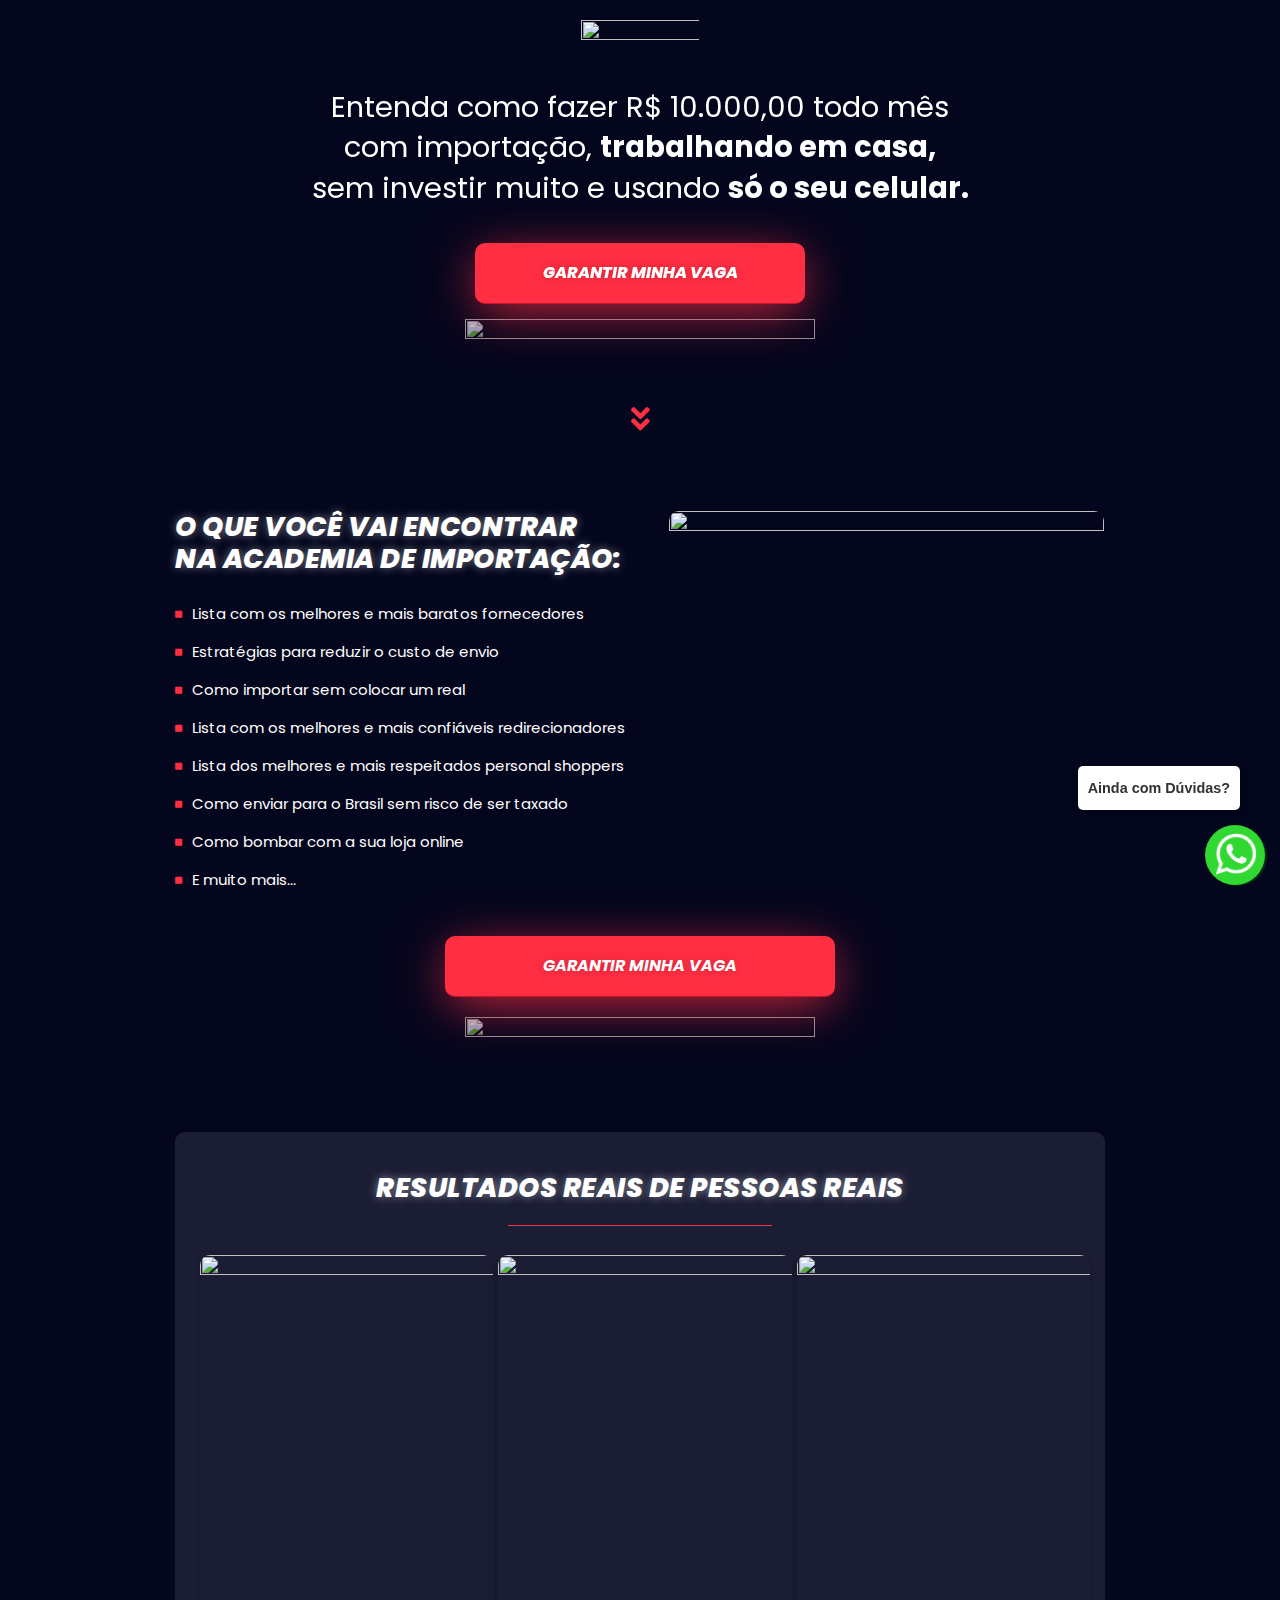
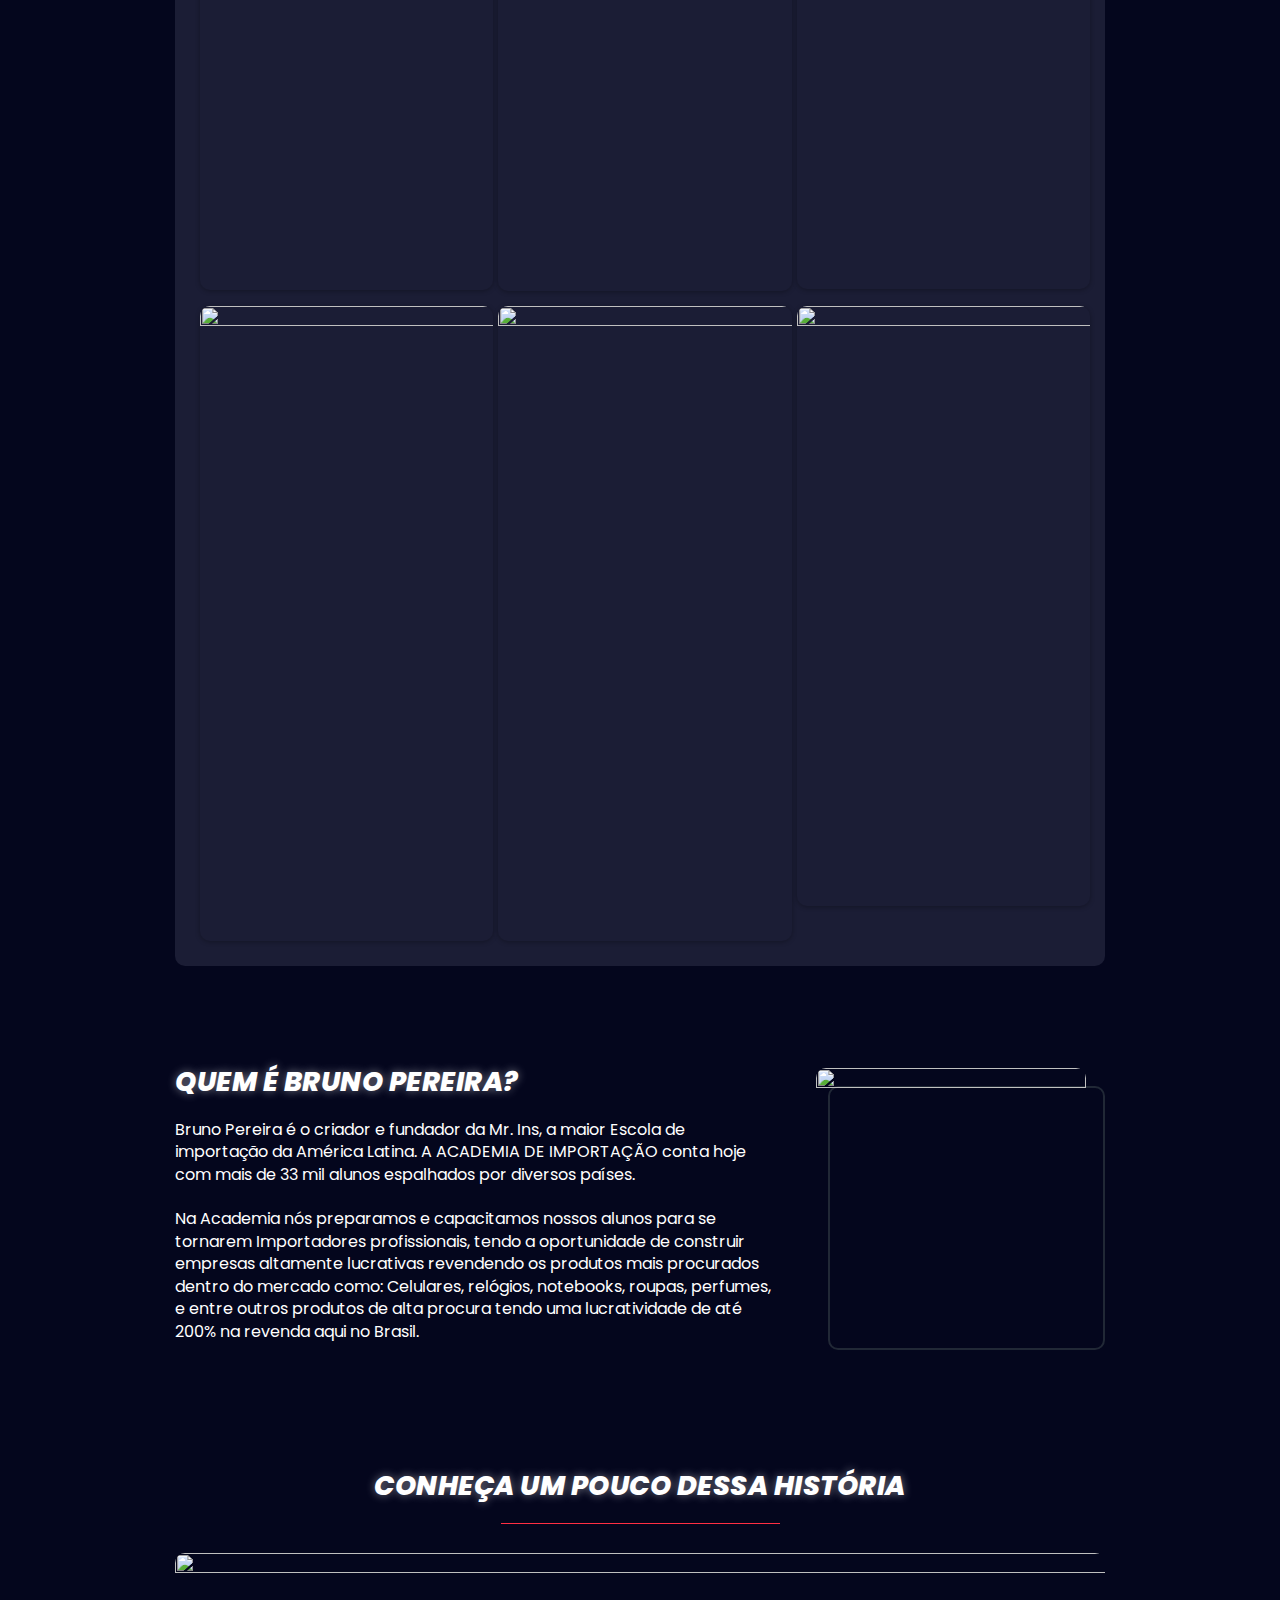
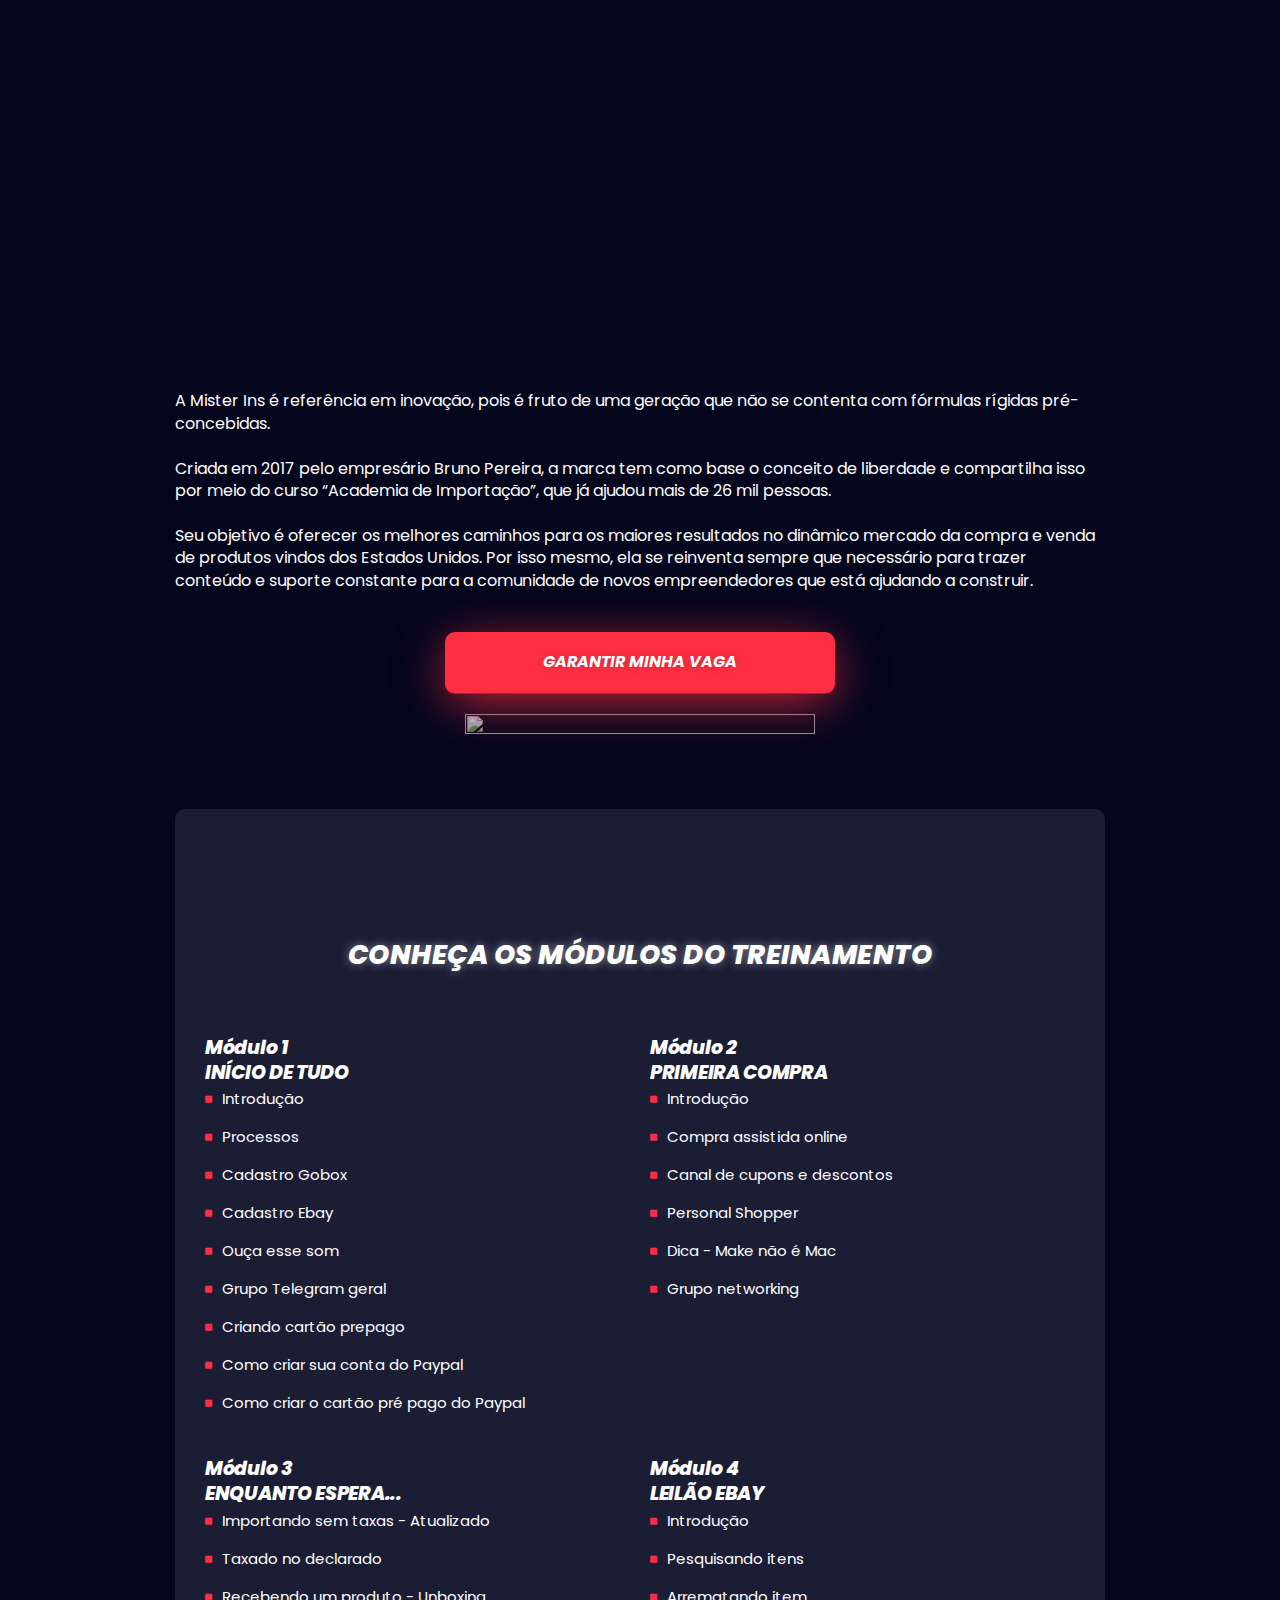
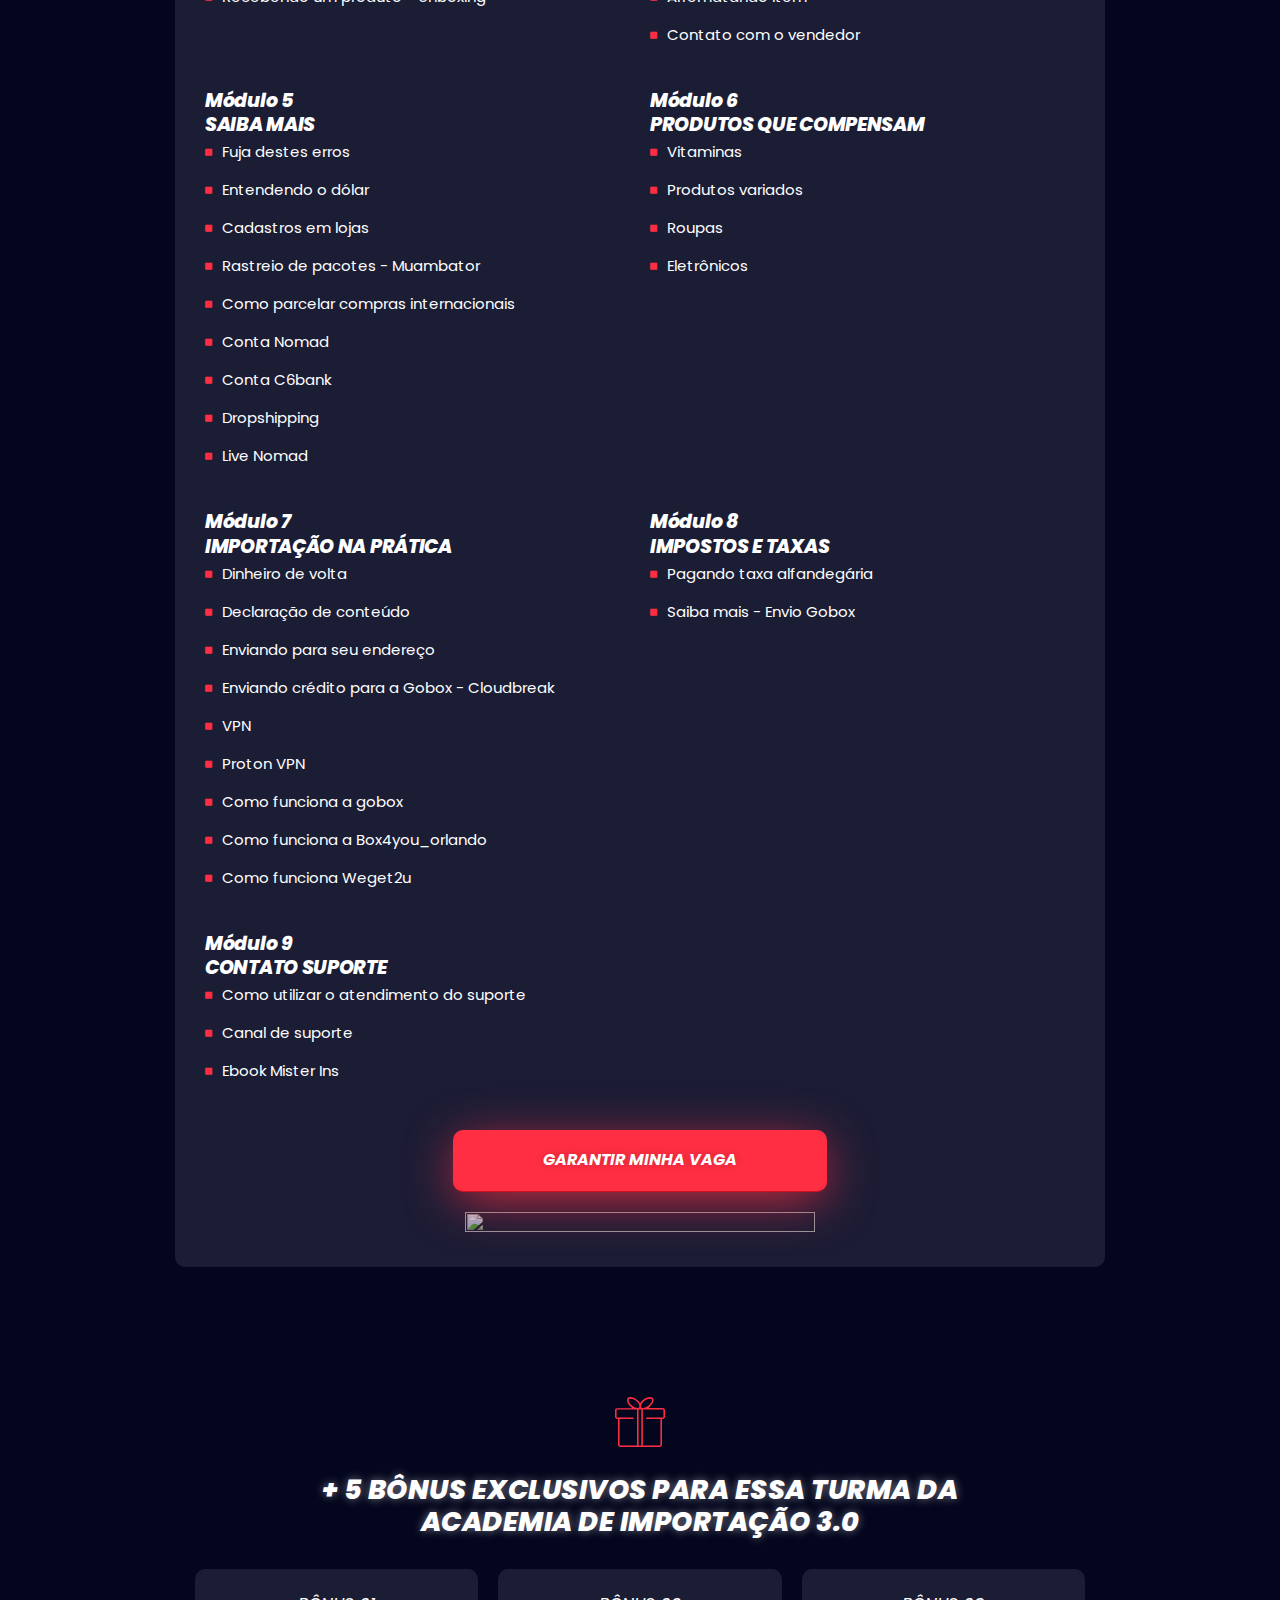
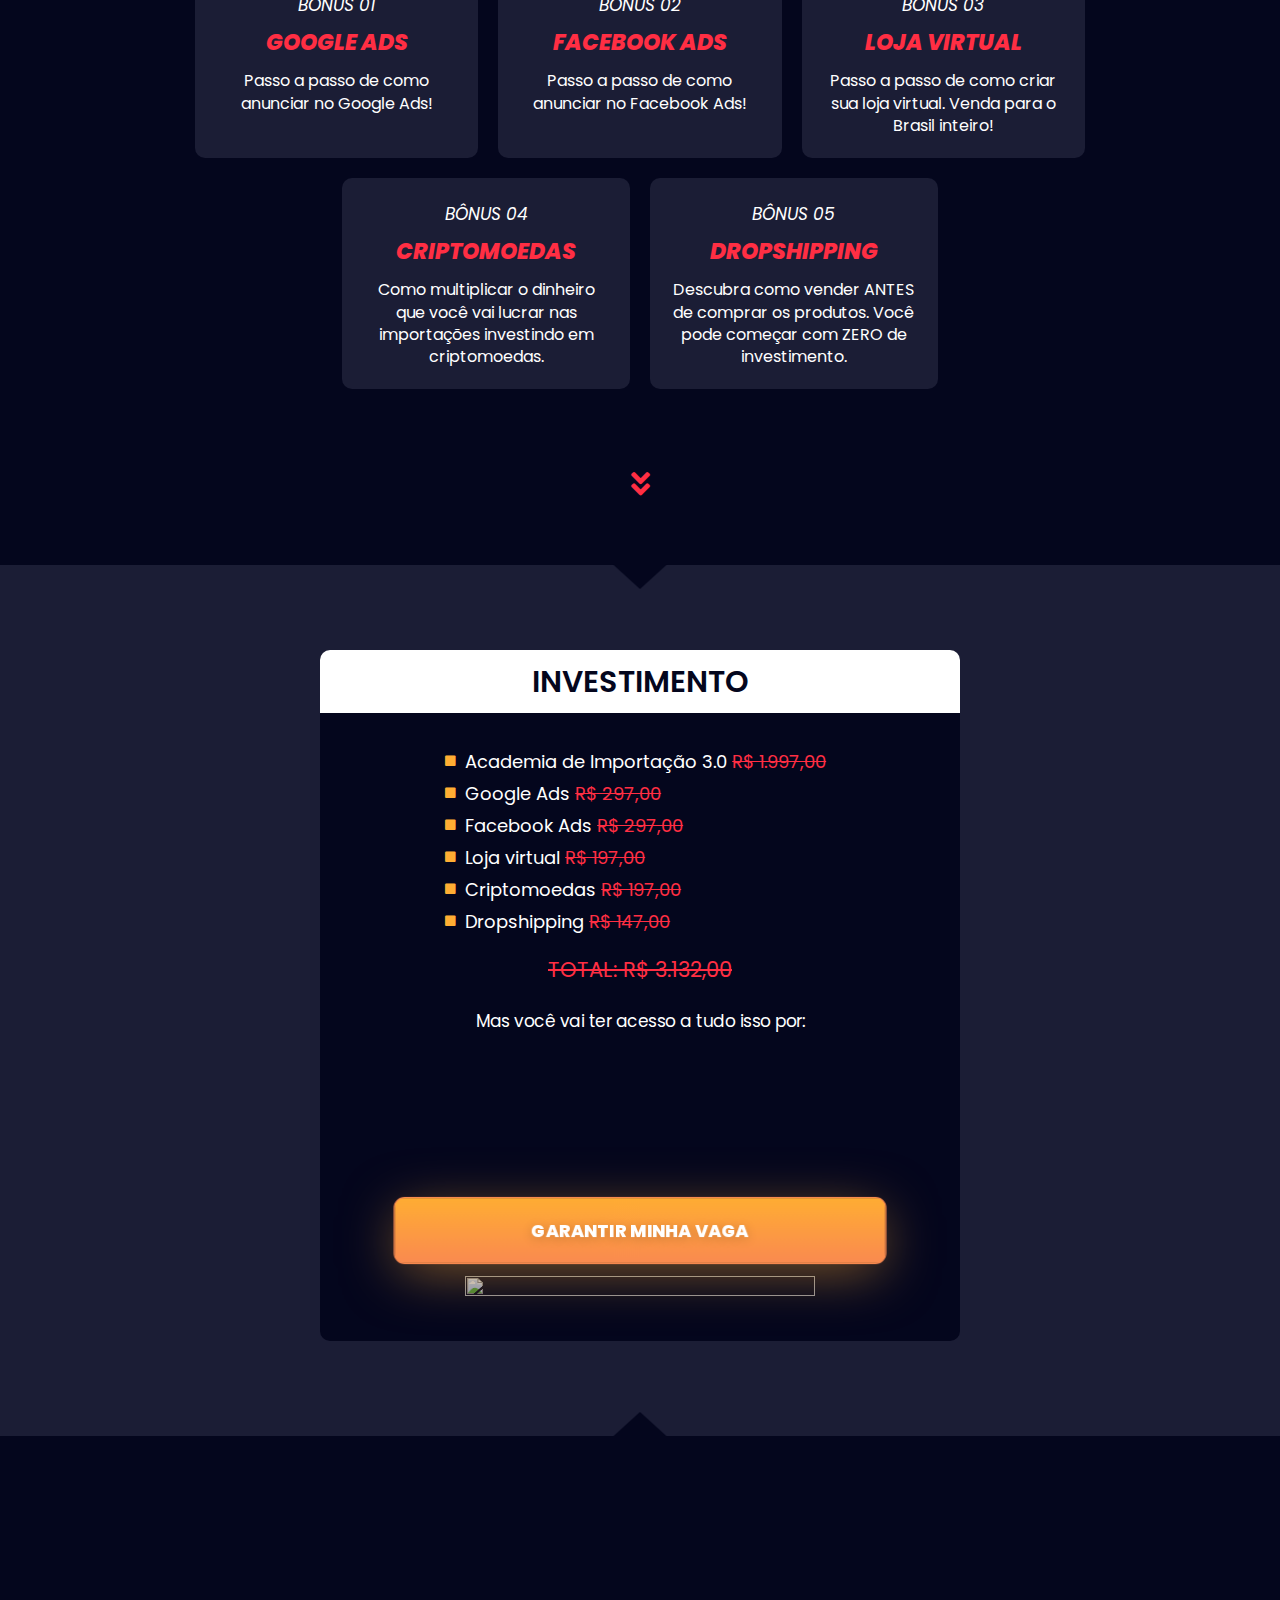
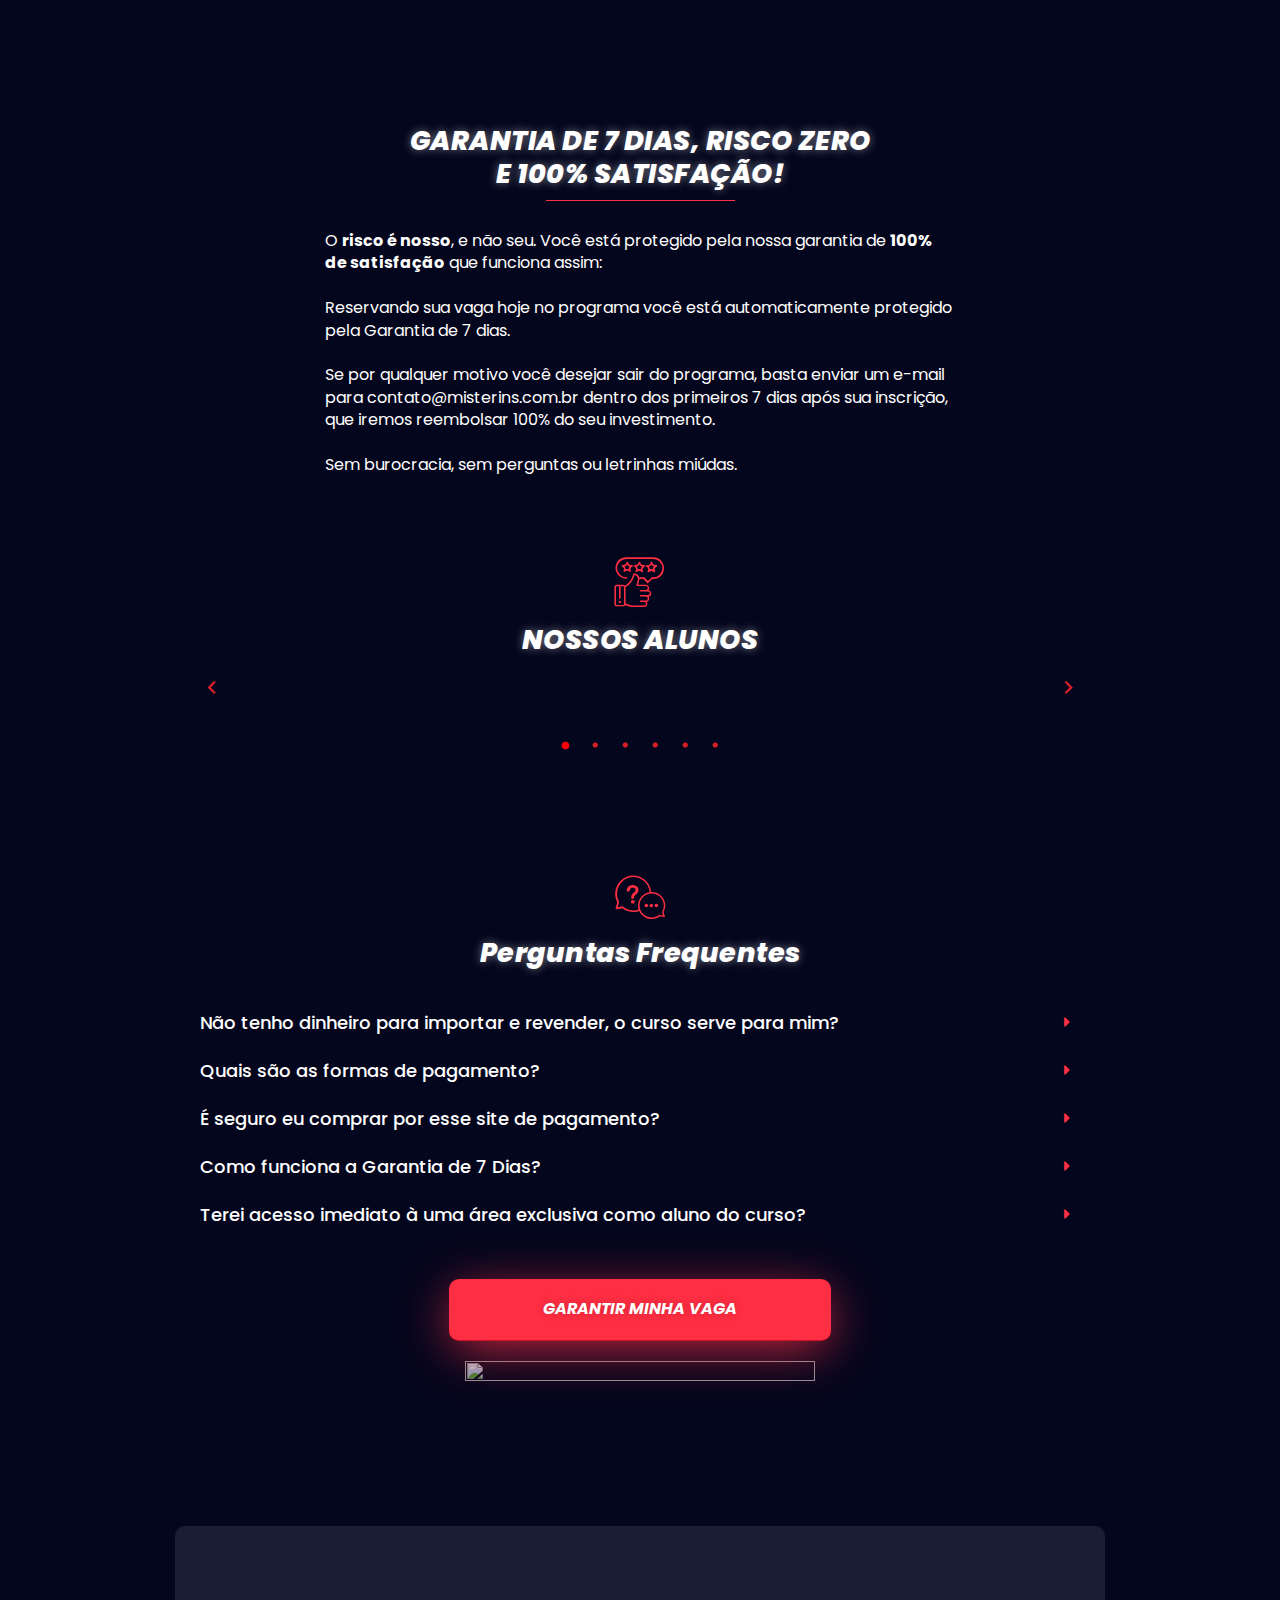
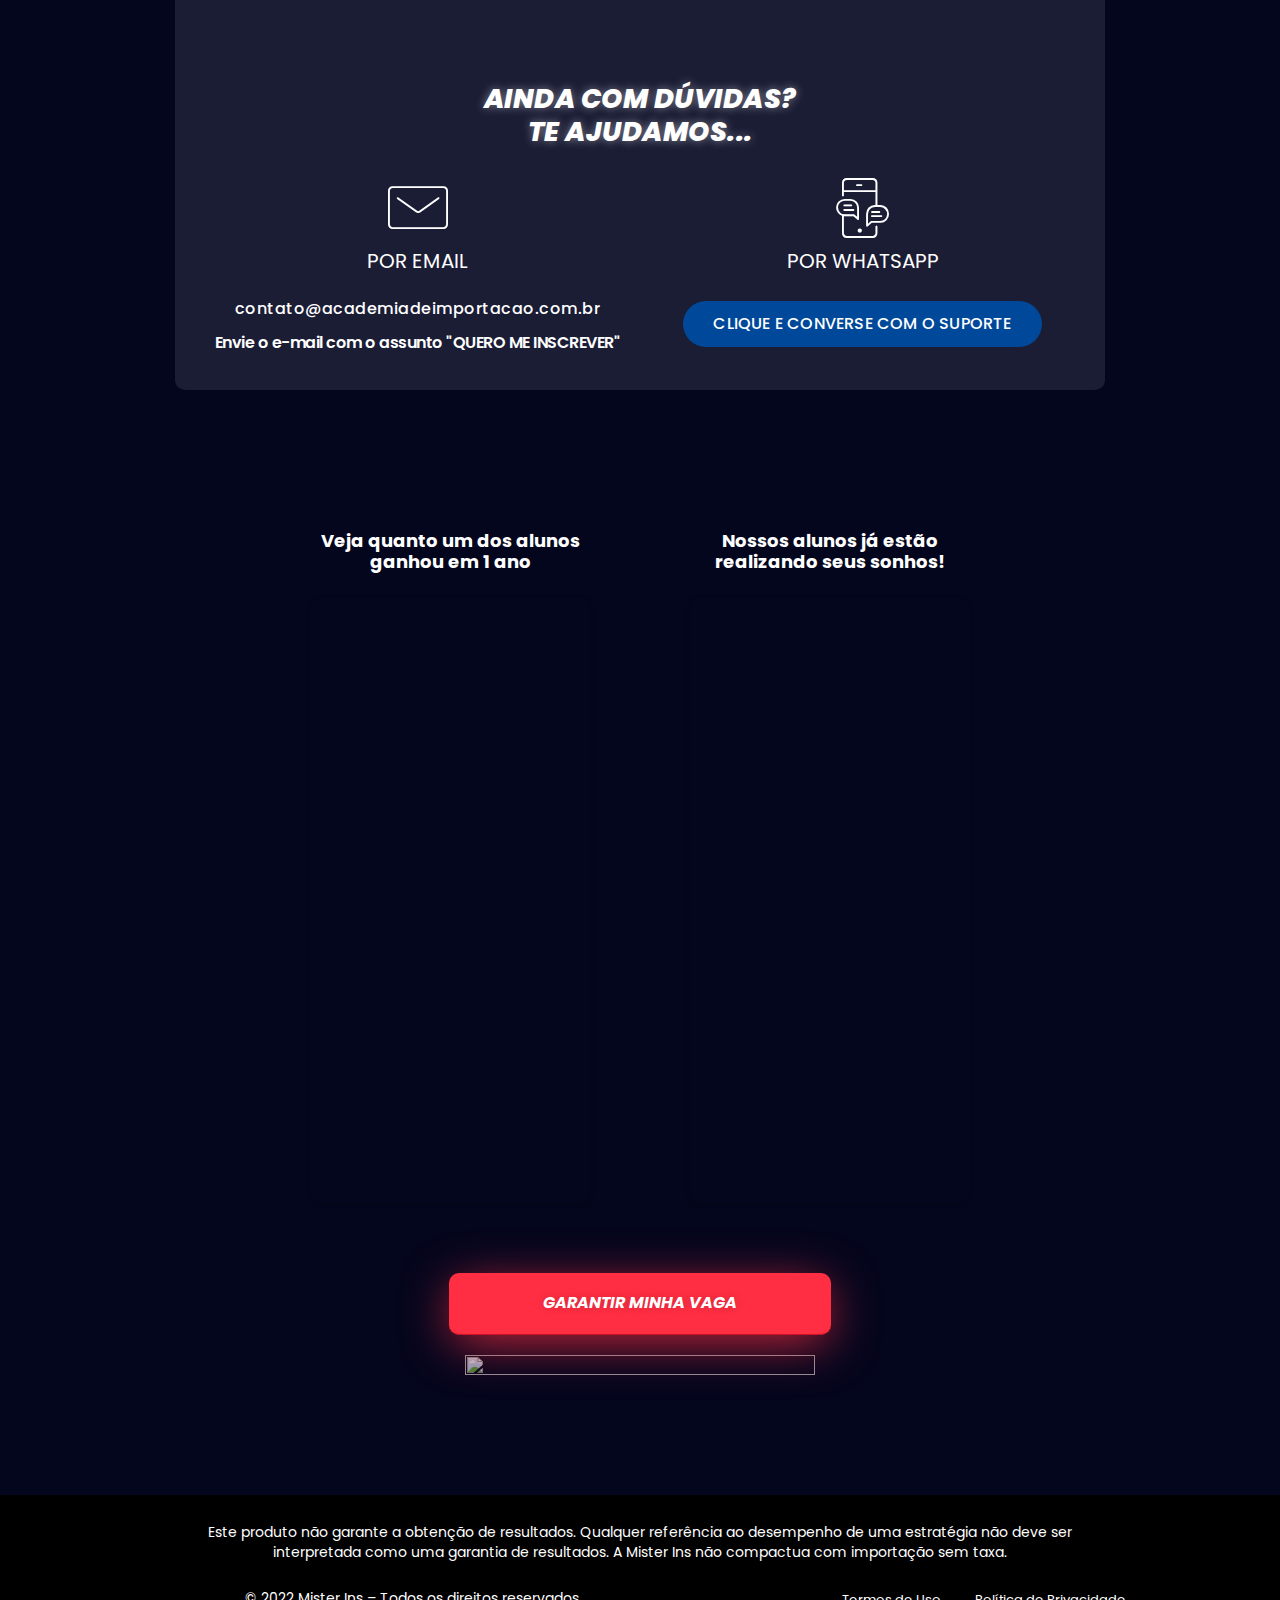
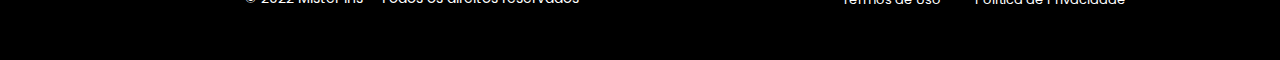
==== commit 4276c55b: "Add files via upload" ====
--- a/ACADEMIA-IMPORTACAO/index.html
+++ b/ACADEMIA-IMPORTACAO/index.html
@@ -12,7 +12,50 @@
                 "settings_hover_icon": 'https://licenciados.fornecedoresdaamerica.com.br/wp-content/plugins/export-wp-page-to-static-html/admin/images/settings_hover.png'
             };
             /* ]]\> */
-        </script>         <script type='text/javascript' src='./js/elementor-assets-lib-font-awesome-js-v4-shims.min.js' id='font-awesome-4-shim-js'></script> <script type='text/javascript' src='./js/jquery-jquery.min.js' id='jquery-core-js'></script> <script type='text/javascript' src='./js/jquery-jquery-migrate.min.js' id='jquery-migrate-js'></script> <link rel="https://api.w.org/" href="https://licenciados.fornecedoresdaamerica.com.br/wp-json/" /><link rel="alternate" type="application/json" href="https://licenciados.fornecedoresdaamerica.com.br/wp-json/wp/v2/pages/1917" /><link rel="EditURI" type="application/rsd+xml" title="RSD" href="https://licenciados.fornecedoresdaamerica.com.br/xmlrpc.php?rsd" /> <link rel="wlwmanifest" type="application/wlwmanifest+xml" href="https://licenciados.fornecedoresdaamerica.com.br/wp-includes/wlwmanifest.xml" />  <meta name="generator" content="WordPress 6.0" /> <link rel='shortlink' href='https://licenciados.fornecedoresdaamerica.com.br/?p=1917' /> <link rel="alternate" type="application/json+oembed" href="https://licenciados.fornecedoresdaamerica.com.br/wp-json/oembed/1.0/embed?url=https%3A%2F%2Flicenciados.fornecedoresdaamerica.com.br%2Fadi%2F" /> <link rel="alternate" type="text/xml+oembed" href="https://licenciados.fornecedoresdaamerica.com.br/wp-json/oembed/1.0/embed?url=https%3A%2F%2Flicenciados.fornecedoresdaamerica.com.br%2Fadi%2F&#038;format=xml" /> <script>document.createElement( "picture" );if(!window.HTMLPictureElement && document.addEventListener) {window.addEventListener("DOMContentLoaded", function() {var s = document.createElement("script");s.src = "https://licenciados.fornecedoresdaamerica.com.br/wp-content/plugins/webp-express/js/picturefill.min.js";document.body.appendChild(s);});}</script><link rel="icon" href="./images/cropped-favicon-mrins-1-32x32.png" sizes="32x32" /> <link rel="icon" href="./images/cropped-favicon-mrins-1-192x192.png" sizes="192x192" /> <link rel="apple-touch-icon" href="https://licenciados.fornecedoresdaamerica.com.br/wp-content/uploads/2021/07/cropped-favicon-mrins-1-180x180.png" /> <meta name="msapplication-TileImage" content="https://licenciados.fornecedoresdaamerica.com.br/wp-content/uploads/2021/07/cropped-favicon-mrins-1-270x270.png" /> 	<meta name="viewport" content="width=device-width, initial-scale=1.0, viewport-fit=cover" /></head> <body data-rsssl=1 class="page-template page-template-elementor_canvas page page-id-1917 wp-custom-logo elementor-default elementor-template-canvas elementor-kit-8 elementor-page elementor-page-1917"> 	<svg xmlns="http://www.w3.org/2000/svg" viewbox="0 0 0 0" width="0" height="0" focusable="false" role="none" style="visibility: hidden; position: absolute; left: -9999px; overflow: hidden;" ><defs><filter id="wp-duotone-dark-grayscale"><fecolormatrix color-interpolation-filters="sRGB" type="matrix" values=" .299 .587 .114 0 0 .299 .587 .114 0 0 .299 .587 .114 0 0 .299 .587 .114 0 0 " /><fecomponenttransfer color-interpolation-filters="sRGB" ><fefuncr type="table" tablevalues="0 0.49803921568627" /><fefuncg type="table" tablevalues="0 0.49803921568627" /><fefuncb type="table" tablevalues="0 0.49803921568627" /><fefunca type="table" tablevalues="1 1" /></fecomponenttransfer><fecomposite in2="SourceGraphic" operator="in" /></filter></defs></svg><svg xmlns="http://www.w3.org/2000/svg" viewbox="0 0 0 0" width="0" height="0" focusable="false" role="none" style="visibility: hidden; position: absolute; left: -9999px; overflow: hidden;" ><defs><filter id="wp-duotone-grayscale"><fecolormatrix color-interpolation-filters="sRGB" type="matrix" values=" .299 .587 .114 0 0 .299 .587 .114 0 0 .299 .587 .114 0 0 .299 .587 .114 0 0 " /><fecomponenttransfer color-interpolation-filters="sRGB" ><fefuncr type="table" tablevalues="0 1" /><fefuncg type="table" tablevalues="0 1" /><fefuncb type="table" tablevalues="0 1" /><fefunca type="table" tablevalues="1 1" /></fecomponenttransfer><fecomposite in2="SourceGraphic" operator="in" /></filter></defs></svg><svg xmlns="http://www.w3.org/2000/svg" viewbox="0 0 0 0" width="0" height="0" focusable="false" role="none" style="visibility: hidden; position: absolute; left: -9999px; overflow: hidden;" ><defs><filter id="wp-duotone-purple-yellow"><fecolormatrix color-interpolation-filters="sRGB" type="matrix" values=" .299 .587 .114 0 0 .299 .587 .114 0 0 .299 .587 .114 0 0 .299 .587 .114 0 0 " /><fecomponenttransfer color-interpolation-filters="sRGB" ><fefuncr type="table" tablevalues="0.54901960784314 0.98823529411765" /><fefuncg type="table" tablevalues="0 1" /><fefuncb type="table" tablevalues="0.71764705882353 0.25490196078431" /><fefunca type="table" tablevalues="1 1" /></fecomponenttransfer><fecomposite in2="SourceGraphic" operator="in" /></filter></defs></svg><svg xmlns="http://www.w3.org/2000/svg" viewbox="0 0 0 0" width="0" height="0" focusable="false" role="none" style="visibility: hidden; position: absolute; left: -9999px; overflow: hidden;" ><defs><filter id="wp-duotone-blue-red"><fecolormatrix color-interpolation-filters="sRGB" type="matrix" values=" .299 .587 .114 0 0 .299 .587 .114 0 0 .299 .587 .114 0 0 .299 .587 .114 0 0 " /><fecomponenttransfer color-interpolation-filters="sRGB" ><fefuncr type="table" tablevalues="0 1" /><fefuncg type="table" tablevalues="0 0.27843137254902" /><fefuncb type="table" tablevalues="0.5921568627451 0.27843137254902" /><fefunca type="table" tablevalues="1 1" /></fecomponenttransfer><fecomposite in2="SourceGraphic" operator="in" /></filter></defs></svg><svg xmlns="http://www.w3.org/2000/svg" viewbox="0 0 0 0" width="0" height="0" focusable="false" role="none" style="visibility: hidden; position: absolute; left: -9999px; overflow: hidden;" ><defs><filter id="wp-duotone-midnight"><fecolormatrix color-interpolation-filters="sRGB" type="matrix" values=" .299 .587 .114 0 0 .299 .587 .114 0 0 .299 .587 .114 0 0 .299 .587 .114 0 0 " /><fecomponenttransfer color-interpolation-filters="sRGB" ><fefuncr type="table" tablevalues="0 0" /><fefuncg type="table" tablevalues="0 0.64705882352941" /><fefuncb type="table" tablevalues="0 1" /><fefunca type="table" tablevalues="1 1" /></fecomponenttransfer><fecomposite in2="SourceGraphic" operator="in" /></filter></defs></svg><svg xmlns="http://www.w3.org/2000/svg" viewbox="0 0 0 0" width="0" height="0" focusable="false" role="none" style="visibility: hidden; position: absolute; left: -9999px; overflow: hidden;" ><defs><filter id="wp-duotone-magenta-yellow"><fecolormatrix color-interpolation-filters="sRGB" type="matrix" values=" .299 .587 .114 0 0 .299 .587 .114 0 0 .299 .587 .114 0 0 .299 .587 .114 0 0 " /><fecomponenttransfer color-interpolation-filters="sRGB" ><fefuncr type="table" tablevalues="0.78039215686275 1" /><fefuncg type="table" tablevalues="0 0.94901960784314" /><fefuncb type="table" tablevalues="0.35294117647059 0.47058823529412" /><fefunca type="table" tablevalues="1 1" /></fecomponenttransfer><fecomposite in2="SourceGraphic" operator="in" /></filter></defs></svg><svg xmlns="http://www.w3.org/2000/svg" viewbox="0 0 0 0" width="0" height="0" focusable="false" role="none" style="visibility: hidden; position: absolute; left: -9999px; overflow: hidden;" ><defs><filter id="wp-duotone-purple-green"><fecolormatrix color-interpolation-filters="sRGB" type="matrix" values=" .299 .587 .114 0 0 .299 .587 .114 0 0 .299 .587 .114 0 0 .299 .587 .114 0 0 " /><fecomponenttransfer color-interpolation-filters="sRGB" ><fefuncr type="table" tablevalues="0.65098039215686 0.40392156862745" /><fefuncg type="table" tablevalues="0 1" /><fefuncb type="table" tablevalues="0.44705882352941 0.4" /><fefunca type="table" tablevalues="1 1" /></fecomponenttransfer><fecomposite in2="SourceGraphic" operator="in" /></filter></defs></svg><svg xmlns="http://www.w3.org/2000/svg" viewbox="0 0 0 0" width="0" height="0" focusable="false" role="none" style="visibility: hidden; position: absolute; left: -9999px; overflow: hidden;" ><defs><filter id="wp-duotone-blue-orange"><fecolormatrix color-interpolation-filters="sRGB" type="matrix" values=" .299 .587 .114 0 0 .299 .587 .114 0 0 .299 .587 .114 0 0 .299 .587 .114 0 0 " /><fecomponenttransfer color-interpolation-filters="sRGB" ><fefuncr type="table" tablevalues="0.098039215686275 1" /><fefuncg type="table" tablevalues="0 0.66274509803922" /><fefuncb type="table" tablevalues="0.84705882352941 0.41960784313725" /><fefunca type="table" tablevalues="1 1" /></fecomponenttransfer><fecomposite in2="SourceGraphic" operator="in" /></filter></defs></svg>		<div data-elementor-type="wp-page" data-elementor-id="1917" class="elementor elementor-1917"> 									<section class="elementor-section elementor-top-section elementor-element elementor-element-29b90fb4 elementor-section-boxed elementor-section-height-default elementor-section-height-default" data-id="29b90fb4" data-element_type="section" data-settings="{&quot;background_background&quot;:&quot;classic&quot;,&quot;_ha_eqh_enable&quot;:false}"> 							<div class="elementor-background-overlay"></div> 							<div class="elementor-container elementor-column-gap-default"> 					<div class="elementor-column elementor-col-100 elementor-top-column elementor-element elementor-element-3093419" data-id="3093419" data-element_type="column"> 			<div class="elementor-widget-wrap elementor-element-populated"> 								<div class="elementor-element elementor-element-6d111fd7 elementor-widget elementor-widget-image" data-id="6d111fd7" data-element_type="widget" data-widget_type="image.default"> 				<div class="elementor-widget-container"> 															<picture><source srcset="https://licenciados.fornecedoresdaamerica.com.br/wp-content/webp-express/webp-images/uploads/2022/05/logo-academia-de-importacao-branco.png.webp 900w, https://licenciados.fornecedoresdaamerica.com.br/wp-content/webp-express/webp-images/uploads/2022/05/logo-academia-de-importacao-branco-300x130.png.webp 300w, https://licenciados.fornecedoresdaamerica.com.br/wp-content/webp-express/webp-images/uploads/2022/05/logo-academia-de-importacao-branco-768x334.png.webp 768w" sizes="(max-width: 800px) 100vw, 800px" type="image/webp"><img width="800" height="348" src="./images/logo-academia-de-importacao-branco.png" class="attachment-large size-large webpexpress-processed" alt="" loading="lazy" srcset="./images/logo-academia-de-importacao-branco.png 900w, ./images/logo-academia-de-importacao-branco-300x130.png 300w, ./images/logo-academia-de-importacao-branco-768x334.png 768w" sizes="(max-width: 800px) 100vw, 800px"></picture>															</div> 				</div> 				<div class="elementor-element elementor-element-1b396af elementor-widget elementor-widget-heading" data-id="1b396af" data-element_type="widget" data-widget_type="heading.default"> 				<div class="elementor-widget-container"> 			<h2 class="elementor-heading-title elementor-size-default">Entenda como fazer R$ 10.000,00 todo mês</b> com importação, <b>trabalhando em casa,</b> sem investir muito e usando <b>só o seu celular.</b></h2>		</div> 				</div> 				<div class="elementor-element elementor-element-606348c elementor-hidden-desktop elementor-hidden-tablet elementor-hidden-mobile elementor-widget elementor-widget-heading" data-id="606348c" data-element_type="widget" data-widget_type="heading.default"> 				<div class="elementor-widget-container"> 			<h2 class="elementor-heading-title elementor-size-default">Aperte Play no Vídeo!</h2>		</div> 				</div> 				<div class="elementor-element elementor-element-36f022aa elementor-hidden-desktop elementor-hidden-tablet elementor-hidden-mobile elementor-widget elementor-widget-heading" data-id="36f022aa" data-element_type="widget" data-widget_type="heading.default"> 				<div class="elementor-widget-container"> 			<h2 class="elementor-heading-title elementor-size-default">Entenda como fazer <b>R$ 10.000,00 todo mês</b><br> com importação, <b>trabalhando em casa,<br> </b> sem investir muito e usando <b>só o seu celular.</b></h2>		</div> 				</div> 				<div class="elementor-element elementor-element-e22e7ba elementor-hidden-mobile elementor-hidden-desktop elementor-hidden-tablet elementor-widget elementor-widget-heading" data-id="e22e7ba" data-element_type="widget" data-widget_type="heading.default"> 				<div class="elementor-widget-container"> 			<h2 class="elementor-heading-title elementor-size-default">Entenda como fazer R$ 10.000,00 todo mês</b> com importação, <b>trabalhando<br/> em casa,</b> sem investir muito e usando <b>só o seu celular.</b></h2>		</div> 				</div> 				<div class="elementor-element elementor-element-74dd5226 elementor-hidden-desktop elementor-hidden-tablet elementor-hidden-mobile elementor-widget elementor-widget-html" data-id="74dd5226" data-element_type="widget" data-widget_type="html.default"> 				<div class="elementor-widget-container"> 			<script type="text/javascript" id="scr_6258b023f96a7200095209a9">var s=document.createElement("script");s.src="https://cdn.converteai.net/3d5be488-14a0-47b8-9b67-2708acaeeeba/players/6258b023f96a7200095209a9/player.js",s.async=!0,document.head.appendChild(s);</script>		</div> 				</div> 				<div class="elementor-element elementor-element-28a74e05 elementor-align-justify elementor-mobile-align-justify elementor-widget elementor-widget-button" data-id="28a74e05" data-element_type="widget" data-widget_type="button.default"> 				<div class="elementor-widget-container"> 					<div class="elementor-button-wrapper"> 			<a href="#valor" class="elementor-button-link elementor-button elementor-size-xl elementor-animation-grow" role="button"> 						<span class="elementor-button-content-wrapper"> 						<span class="elementor-button-text">GARANTIR MINHA VAGA</span> 		</span> 					</a> 		</div> 				</div> 				</div> 				<div class="elementor-element elementor-element-2d28d6c elementor-widget elementor-widget-image" data-id="2d28d6c" data-element_type="widget" data-widget_type="image.default"> 				<div class="elementor-widget-container"> 															<picture><source srcset="https://licenciados.fornecedoresdaamerica.com.br/wp-content/webp-express/webp-images/uploads/2021/12/selos01.png.webp 350w, https://licenciados.fornecedoresdaamerica.com.br/wp-content/webp-express/webp-images/uploads/2021/12/selos01-300x30.png.webp 300w" sizes="(max-width: 350px) 100vw, 350px" type="image/webp"><img width="350" height="35" src="./images/selos01.png" class="attachment-large size-large webpexpress-processed" alt="" loading="lazy" srcset="./images/selos01.png 350w, ./images/selos01-300x30.png 300w" sizes="(max-width: 350px) 100vw, 350px"></picture>															</div> 				</div> 				<div class="elementor-element elementor-element-38333122 elementor-view-default elementor-widget elementor-widget-icon" data-id="38333122" data-element_type="widget" data-widget_type="icon.default"> 				<div class="elementor-widget-container"> 					<div class="elementor-icon-wrapper"> 			<div class="elementor-icon"> 			<i aria-hidden="true" class="fas fa-angle-double-down"></i>			</div> 		</div> 				</div> 				</div> 					</div> 		</div> 							</div> 		</section> 				<section class="elementor-section elementor-top-section elementor-element elementor-element-3851f1f3 elementor-section-boxed elementor-section-height-default elementor-section-height-default" data-id="3851f1f3" data-element_type="section" data-settings="{&quot;background_background&quot;:&quot;classic&quot;,&quot;_ha_eqh_enable&quot;:false}"> 						<div class="elementor-container elementor-column-gap-default"> 					<div class="elementor-column elementor-col-100 elementor-top-column elementor-element elementor-element-399eeff9" data-id="399eeff9" data-element_type="column"> 			<div class="elementor-widget-wrap elementor-element-populated"> 								<section class="elementor-section elementor-inner-section elementor-element elementor-element-686c6de3 elementor-section-boxed elementor-section-height-default elementor-section-height-default" data-id="686c6de3" data-element_type="section" data-settings="{&quot;_ha_eqh_enable&quot;:false}"> 						<div class="elementor-container elementor-column-gap-default"> 					<div class="elementor-column elementor-col-50 elementor-inner-column elementor-element elementor-element-4722ff3f" data-id="4722ff3f" data-element_type="column"> 			<div class="elementor-widget-wrap elementor-element-populated"> 								<div class="elementor-element elementor-element-6b4bd2a9 elementor-widget elementor-widget-heading" data-id="6b4bd2a9" data-element_type="widget" data-widget_type="heading.default"> 				<div class="elementor-widget-container"> 			<h2 class="elementor-heading-title elementor-size-default">O QUE VOCÊ VAI ENCONTRAR<br/>NA ACADEMIA DE IMPORTAÇÃO:</h2>		</div> 				</div> 				<div class="elementor-element elementor-element-27495e21 elementor-icon-list--layout-traditional elementor-list-item-link-full_width elementor-widget elementor-widget-icon-list" data-id="27495e21" data-element_type="widget" data-widget_type="icon-list.default"> 				<div class="elementor-widget-container"> 					<ul class="elementor-icon-list-items"> 							<li class="elementor-icon-list-item"> 											<span class="elementor-icon-list-icon"> 							<i aria-hidden="true" class="fas fa-square"></i>						</span> 										<span class="elementor-icon-list-text">Lista com os melhores e mais baratos fornecedores</span> 									</li> 								<li class="elementor-icon-list-item"> 											<span class="elementor-icon-list-icon"> 							<i aria-hidden="true" class="fas fa-square"></i>						</span> 										<span class="elementor-icon-list-text">Estratégias para reduzir o custo de envio</span> 									</li> 								<li class="elementor-icon-list-item"> 											<span class="elementor-icon-list-icon"> 							<i aria-hidden="true" class="fas fa-square"></i>						</span> 										<span class="elementor-icon-list-text">Como importar sem colocar um real</span> 									</li> 								<li class="elementor-icon-list-item"> 											<span class="elementor-icon-list-icon"> 							<i aria-hidden="true" class="fas fa-square"></i>						</span> 										<span class="elementor-icon-list-text">Lista com os melhores e mais confiáveis redirecionadores</span> 									</li> 								<li class="elementor-icon-list-item"> 											<span class="elementor-icon-list-icon"> 							<i aria-hidden="true" class="fas fa-square"></i>						</span> 										<span class="elementor-icon-list-text">Lista dos melhores e mais respeitados personal shoppers</span> 									</li> 								<li class="elementor-icon-list-item"> 											<span class="elementor-icon-list-icon"> 							<i aria-hidden="true" class="fas fa-square"></i>						</span> 										<span class="elementor-icon-list-text">Como enviar para o Brasil sem risco de ser taxado</span> 									</li> 								<li class="elementor-icon-list-item"> 											<span class="elementor-icon-list-icon"> 							<i aria-hidden="true" class="fas fa-square"></i>						</span> 										<span class="elementor-icon-list-text">Como bombar com a sua loja online</span> 									</li> 								<li class="elementor-icon-list-item"> 											<span class="elementor-icon-list-icon"> 							<i aria-hidden="true" class="fas fa-square"></i>						</span> 										<span class="elementor-icon-list-text">E muito mais...</span> 									</li> 						</ul> 				</div> 				</div> 					</div> 		</div> 				<div class="elementor-column elementor-col-50 elementor-inner-column elementor-element elementor-element-2c49ea2c" data-id="2c49ea2c" data-element_type="column"> 			<div class="elementor-widget-wrap elementor-element-populated"> 								<div class="elementor-element elementor-element-5c83babe elementor-widget elementor-widget-image" data-id="5c83babe" data-element_type="widget" data-settings="{&quot;_animation&quot;:&quot;none&quot;}" data-widget_type="image.default"> 				<div class="elementor-widget-container"> 															<picture><source srcset="https://licenciados.fornecedoresdaamerica.com.br/wp-content/webp-express/webp-images/uploads/2022/05/Bruno-e-importados3.png.webp 435w, https://licenciados.fornecedoresdaamerica.com.br/wp-content/webp-express/webp-images/uploads/2022/05/Bruno-e-importados3-300x266.png.webp 300w" sizes="(max-width: 435px) 100vw, 435px" type="image/webp"><img width="435" height="385" src="./images/Bruno-e-importados3.png" class="attachment-large size-large webpexpress-processed" alt="" loading="lazy" srcset="./images/Bruno-e-importados3.png 435w, ./images/Bruno-e-importados3-300x266.png 300w" sizes="(max-width: 435px) 100vw, 435px"></picture>															</div> 				</div> 					</div> 		</div> 							</div> 		</section> 				<div class="elementor-element elementor-element-2beb9444 elementor-align-justify elementor-mobile-align-justify elementor-widget elementor-widget-button" data-id="2beb9444" data-element_type="widget" data-widget_type="button.default"> 				<div class="elementor-widget-container"> 					<div class="elementor-button-wrapper"> 			<a href="#valor" class="elementor-button-link elementor-button elementor-size-xl elementor-animation-grow" role="button"> 						<span class="elementor-button-content-wrapper"> 						<span class="elementor-button-text">GARANTIR MINHA VAGA</span> 		</span> 					</a> 		</div> 				</div> 				</div> 				<div class="elementor-element elementor-element-3a419cb2 elementor-widget elementor-widget-image" data-id="3a419cb2" data-element_type="widget" data-widget_type="image.default"> 				<div class="elementor-widget-container"> 															<picture><source srcset="https://licenciados.fornecedoresdaamerica.com.br/wp-content/webp-express/webp-images/uploads/2021/12/selos01.png.webp 350w, https://licenciados.fornecedoresdaamerica.com.br/wp-content/webp-express/webp-images/uploads/2021/12/selos01-300x30.png.webp 300w" sizes="(max-width: 350px) 100vw, 350px" type="image/webp"><img width="350" height="35" src="./images/selos01.png" class="attachment-large size-large webpexpress-processed" alt="" loading="lazy" srcset="./images/selos01.png 350w, ./images/selos01-300x30.png 300w" sizes="(max-width: 350px) 100vw, 350px"></picture>															</div> 				</div> 					</div> 		</div> 							</div> 		</section> 				<section class="elementor-section elementor-top-section elementor-element elementor-element-5567b1f3 elementor-section-boxed elementor-section-height-default elementor-section-height-default" data-id="5567b1f3" data-element_type="section" data-settings="{&quot;background_background&quot;:&quot;classic&quot;,&quot;_ha_eqh_enable&quot;:false}"> 						<div class="elementor-container elementor-column-gap-default"> 					<div class="elementor-column elementor-col-100 elementor-top-column elementor-element elementor-element-d710089" data-id="d710089" data-element_type="column" data-settings="{&quot;background_background&quot;:&quot;classic&quot;}"> 			<div class="elementor-widget-wrap elementor-element-populated"> 								<div class="elementor-element elementor-element-2be2f6fe elementor-hidden-mobile elementor-widget elementor-widget-heading" data-id="2be2f6fe" data-element_type="widget" data-widget_type="heading.default"> 				<div class="elementor-widget-container"> 			<h2 class="elementor-heading-title elementor-size-default">RESULTADOS REAIS DE PESSOAS REAIS</h2>		</div> 				</div> 				<div class="elementor-element elementor-element-78e75a11 elementor-hidden-desktop elementor-hidden-tablet elementor-widget elementor-widget-heading" data-id="78e75a11" data-element_type="widget" data-widget_type="heading.default"> 				<div class="elementor-widget-container"> 			<h2 class="elementor-heading-title elementor-size-default">RESULTADOS REAIS <br/>DE PESSOAS REAIS</h2>		</div> 				</div> 				<div class="elementor-element elementor-element-76611801 elementor-widget-divider--view-line elementor-widget elementor-widget-divider" data-id="76611801" data-element_type="widget" data-widget_type="divider.default"> 				<div class="elementor-widget-container"> 					<div class="elementor-divider"> 			<span class="elementor-divider-separator"> 						</span> 		</div> 				</div> 				</div> 				<section class="elementor-section elementor-inner-section elementor-element elementor-element-9184457 elementor-reverse-mobile elementor-section-boxed elementor-section-height-default elementor-section-height-default" data-id="9184457" data-element_type="section" data-settings="{&quot;_ha_eqh_enable&quot;:false}"> 						<div class="elementor-container elementor-column-gap-default"> 					<div class="elementor-column elementor-col-33 elementor-inner-column elementor-element elementor-element-26ac70c8 elementor-hidden-mobile" data-id="26ac70c8" data-element_type="column" data-settings="{&quot;animation&quot;:&quot;none&quot;,&quot;animation_mobile&quot;:&quot;none&quot;}"> 			<div class="elementor-widget-wrap elementor-element-populated"> 								<div class="elementor-element elementor-element-13b4cb81 elementor-widget elementor-widget-image" data-id="13b4cb81" data-element_type="widget" data-widget_type="image.default"> 				<div class="elementor-widget-container"> 															<picture><source srcset="https://licenciados.fornecedoresdaamerica.com.br/wp-content/webp-express/webp-images/uploads/2022/05/adi0921-03.jpg.webp 370w, https://licenciados.fornecedoresdaamerica.com.br/wp-content/webp-express/webp-images/uploads/2022/05/adi0921-03-139x300.jpg.webp 139w" sizes="(max-width: 370px) 100vw, 370px" type="image/webp"><img width="370" height="801" src="./images/adi0921-03.jpg" class="attachment-full size-full webpexpress-processed" alt="" loading="lazy" srcset="./images/adi0921-03.jpg 370w, ./images/adi0921-03-139x300.jpg 139w" sizes="(max-width: 370px) 100vw, 370px"></picture>															</div> 				</div> 					</div> 		</div> 				<div class="elementor-column elementor-col-33 elementor-inner-column elementor-element elementor-element-3b3fda91" data-id="3b3fda91" data-element_type="column" data-settings="{&quot;animation&quot;:&quot;none&quot;,&quot;animation_delay&quot;:0,&quot;animation_mobile&quot;:&quot;none&quot;}"> 			<div class="elementor-widget-wrap elementor-element-populated"> 								<div class="elementor-element elementor-element-371c00cc elementor-widget elementor-widget-image" data-id="371c00cc" data-element_type="widget" data-widget_type="image.default"> 				<div class="elementor-widget-container"> 															<picture><source srcset="https://licenciados.fornecedoresdaamerica.com.br/wp-content/webp-express/webp-images/uploads/2022/05/adi0921-05.jpg.webp 370w, https://licenciados.fornecedoresdaamerica.com.br/wp-content/webp-express/webp-images/uploads/2022/05/adi0921-05-138x300.jpg.webp 138w" sizes="(max-width: 370px) 100vw, 370px" type="image/webp"><img width="370" height="802" src="./images/adi0921-05.jpg" class="attachment-full size-full webpexpress-processed" alt="" loading="lazy" srcset="./images/adi0921-05.jpg 370w, ./images/adi0921-05-138x300.jpg 138w" sizes="(max-width: 370px) 100vw, 370px"></picture>															</div> 				</div> 					</div> 		</div> 				<div class="elementor-column elementor-col-33 elementor-inner-column elementor-element elementor-element-50996ac7" data-id="50996ac7" data-element_type="column" data-settings="{&quot;animation&quot;:&quot;none&quot;,&quot;animation_delay&quot;:0,&quot;animation_mobile&quot;:&quot;none&quot;}"> 			<div class="elementor-widget-wrap elementor-element-populated"> 								<div class="elementor-element elementor-element-6128ebc8 elementor-widget elementor-widget-image" data-id="6128ebc8" data-element_type="widget" data-widget_type="image.default"> 				<div class="elementor-widget-container"> 															<picture><source srcset="https://licenciados.fornecedoresdaamerica.com.br/wp-content/webp-express/webp-images/uploads/2022/05/adi0921-04.jpg.webp 371w, https://licenciados.fornecedoresdaamerica.com.br/wp-content/webp-express/webp-images/uploads/2022/05/adi0921-04-139x300.jpg.webp 139w" sizes="(max-width: 371px) 100vw, 371px" type="image/webp"><img width="371" height="802" src="./images/adi0921-04.jpg" class="attachment-full size-full webpexpress-processed" alt="" loading="lazy" srcset="./images/adi0921-04.jpg 371w, ./images/adi0921-04-139x300.jpg 139w" sizes="(max-width: 371px) 100vw, 371px"></picture>															</div> 				</div> 					</div> 		</div> 							</div> 		</section> 				<section class="elementor-section elementor-inner-section elementor-element elementor-element-4cc34d3a elementor-reverse-mobile elementor-section-boxed elementor-section-height-default elementor-section-height-default" data-id="4cc34d3a" data-element_type="section" data-settings="{&quot;_ha_eqh_enable&quot;:false}"> 						<div class="elementor-container elementor-column-gap-default"> 					<div class="elementor-column elementor-col-33 elementor-inner-column elementor-element elementor-element-d82a4c8 elementor-hidden-mobile" data-id="d82a4c8" data-element_type="column" data-settings="{&quot;animation&quot;:&quot;none&quot;,&quot;animation_mobile&quot;:&quot;none&quot;}"> 			<div class="elementor-widget-wrap elementor-element-populated"> 								<div class="elementor-element elementor-element-4f8049ef elementor-widget elementor-widget-image" data-id="4f8049ef" data-element_type="widget" data-widget_type="image.default"> 				<div class="elementor-widget-container"> 															<picture><source srcset="https://licenciados.fornecedoresdaamerica.com.br/wp-content/webp-express/webp-images/uploads/2022/05/adi0921-01.jpg.webp 370w, https://licenciados.fornecedoresdaamerica.com.br/wp-content/webp-express/webp-images/uploads/2022/05/adi0921-01-138x300.jpg.webp 138w" sizes="(max-width: 370px) 100vw, 370px" type="image/webp"><img width="370" height="802" src="./images/adi0921-01.jpg" class="attachment-full size-full webpexpress-processed" alt="" loading="lazy" srcset="./images/adi0921-01.jpg 370w, ./images/adi0921-01-138x300.jpg 138w" sizes="(max-width: 370px) 100vw, 370px"></picture>															</div> 				</div> 					</div> 		</div> 				<div class="elementor-column elementor-col-33 elementor-inner-column elementor-element elementor-element-7862cf73" data-id="7862cf73" data-element_type="column" data-settings="{&quot;animation&quot;:&quot;none&quot;,&quot;animation_delay&quot;:0,&quot;animation_mobile&quot;:&quot;none&quot;}"> 			<div class="elementor-widget-wrap elementor-element-populated"> 								<div class="elementor-element elementor-element-7a6a0bcf elementor-widget elementor-widget-image" data-id="7a6a0bcf" data-element_type="widget" data-widget_type="image.default"> 				<div class="elementor-widget-container"> 															<picture><source srcset="https://licenciados.fornecedoresdaamerica.com.br/wp-content/webp-express/webp-images/uploads/2022/05/adi0921-02.jpg.webp 370w, https://licenciados.fornecedoresdaamerica.com.br/wp-content/webp-express/webp-images/uploads/2022/05/adi0921-02-138x300.jpg.webp 138w" sizes="(max-width: 370px) 100vw, 370px" type="image/webp"><img width="370" height="802" src="./images/adi0921-02.jpg" class="attachment-full size-full webpexpress-processed" alt="" loading="lazy" srcset="./images/adi0921-02.jpg 370w, ./images/adi0921-02-138x300.jpg 138w" sizes="(max-width: 370px) 100vw, 370px"></picture>															</div> 				</div> 					</div> 		</div> 				<div class="elementor-column elementor-col-33 elementor-inner-column elementor-element elementor-element-5b2dcd43" data-id="5b2dcd43" data-element_type="column" data-settings="{&quot;animation&quot;:&quot;none&quot;,&quot;animation_delay&quot;:0,&quot;animation_mobile&quot;:&quot;none&quot;}"> 			<div class="elementor-widget-wrap elementor-element-populated"> 								<div class="elementor-element elementor-element-5a4bead1 elementor-widget elementor-widget-image" data-id="5a4bead1" data-element_type="widget" data-widget_type="image.default"> 				<div class="elementor-widget-container"> 															<picture><source srcset="https://licenciados.fornecedoresdaamerica.com.br/wp-content/webp-express/webp-images/uploads/2022/05/obri001.jpg.webp 351w, https://licenciados.fornecedoresdaamerica.com.br/wp-content/webp-express/webp-images/uploads/2022/05/obri001-147x300.jpg.webp 147w" sizes="(max-width: 351px) 100vw, 351px" type="image/webp"><img width="351" height="718" src="./images/obri001.jpg" class="attachment-full size-full webpexpress-processed" alt="" loading="lazy" srcset="./images/obri001.jpg 351w, ./images/obri001-147x300.jpg 147w" sizes="(max-width: 351px) 100vw, 351px"></picture>															</div> 				</div> 					</div> 		</div> 							</div> 		</section> 					</div> 		</div> 							</div> 		</section> 				<section class="elementor-section elementor-top-section elementor-element elementor-element-1d324c9d elementor-section-boxed elementor-section-height-default elementor-section-height-default" data-id="1d324c9d" data-element_type="section" data-settings="{&quot;background_background&quot;:&quot;classic&quot;,&quot;_ha_eqh_enable&quot;:false}"> 						<div class="elementor-container elementor-column-gap-default"> 					<div class="elementor-column elementor-col-100 elementor-top-column elementor-element elementor-element-2a61c0d5" data-id="2a61c0d5" data-element_type="column"> 			<div class="elementor-widget-wrap elementor-element-populated"> 								<section class="elementor-section elementor-inner-section elementor-element elementor-element-43fed17e elementor-reverse-mobile elementor-section-boxed elementor-section-height-default elementor-section-height-default" data-id="43fed17e" data-element_type="section" data-settings="{&quot;_ha_eqh_enable&quot;:false}"> 						<div class="elementor-container elementor-column-gap-default"> 					<div class="elementor-column elementor-col-50 elementor-inner-column elementor-element elementor-element-3269692f" data-id="3269692f" data-element_type="column"> 			<div class="elementor-widget-wrap elementor-element-populated"> 								<div class="elementor-element elementor-element-62fe6577 elementor-widget elementor-widget-heading" data-id="62fe6577" data-element_type="widget" data-widget_type="heading.default"> 				<div class="elementor-widget-container"> 			<h2 class="elementor-heading-title elementor-size-default">QUEM É BRUNO PEREIRA?</h2>		</div> 				</div> 				<div class="elementor-element elementor-element-35697c4c elementor-widget elementor-widget-heading" data-id="35697c4c" data-element_type="widget" data-widget_type="heading.default"> 				<div class="elementor-widget-container"> 			<h2 class="elementor-heading-title elementor-size-default">Bruno Pereira é o criador e fundador da Mr. Ins, a maior Escola de importação da América Latina. A ACADEMIA DE IMPORTAÇÃO conta hoje com mais de 33 mil alunos espalhados por diversos países.<br><br>  Na Academia nós preparamos e capacitamos nossos alunos para se tornarem Importadores profissionais, tendo a oportunidade de construir empresas altamente lucrativas revendendo os produtos mais procurados dentro do mercado como: Celulares, relógios, notebooks, roupas, perfumes, e entre outros produtos de alta procura tendo uma lucratividade de até 200% na revenda aqui no Brasil.</h2>		</div> 				</div> 					</div> 		</div> 				<div class="elementor-column elementor-col-50 elementor-inner-column elementor-element elementor-element-752b8cf0" data-id="752b8cf0" data-element_type="column" data-settings="{&quot;animation&quot;:&quot;none&quot;,&quot;animation_mobile&quot;:&quot;none&quot;}"> 			<div class="elementor-widget-wrap elementor-element-populated"> 								<div class="elementor-element elementor-element-2cb911dc elementor-widget elementor-widget-image" data-id="2cb911dc" data-element_type="widget" data-widget_type="image.default"> 				<div class="elementor-widget-container"> 															<picture><source srcset="https://licenciados.fornecedoresdaamerica.com.br/wp-content/webp-express/webp-images/uploads/2022/05/Bruno-perfil.jpg.webp 270w, https://licenciados.fornecedoresdaamerica.com.br/wp-content/webp-express/webp-images/uploads/2022/05/Bruno-perfil-150x150.jpg.webp 150w" sizes="(max-width: 270px) 100vw, 270px" type="image/webp"><img width="270" height="270" src="./images/Bruno-perfil.jpg" class="attachment-large size-large webpexpress-processed" alt="" loading="lazy" srcset="./images/Bruno-perfil.jpg 270w, ./images/Bruno-perfil-150x150.jpg 150w" sizes="(max-width: 270px) 100vw, 270px"></picture>															</div> 				</div> 					</div> 		</div> 							</div> 		</section> 					</div> 		</div> 							</div> 		</section> 				<section class="elementor-section elementor-top-section elementor-element elementor-element-1629ac24 elementor-section-boxed elementor-section-height-default elementor-section-height-default" data-id="1629ac24" data-element_type="section" data-settings="{&quot;background_background&quot;:&quot;classic&quot;,&quot;_ha_eqh_enable&quot;:false}"> 						<div class="elementor-container elementor-column-gap-default"> 					<div class="elementor-column elementor-col-100 elementor-top-column elementor-element elementor-element-15f967f9" data-id="15f967f9" data-element_type="column"> 			<div class="elementor-widget-wrap elementor-element-populated"> 								<div class="elementor-element elementor-element-1fc7d8d4 elementor-widget elementor-widget-heading" data-id="1fc7d8d4" data-element_type="widget" data-widget_type="heading.default"> 				<div class="elementor-widget-container"> 			<h2 class="elementor-heading-title elementor-size-default">CONHEÇA UM POUCO DESSA HISTÓRIA</h2>		</div> 				</div> 				<div class="elementor-element elementor-element-608e5292 elementor-widget-divider--view-line elementor-widget elementor-widget-divider" data-id="608e5292" data-element_type="widget" data-widget_type="divider.default"> 				<div class="elementor-widget-container"> 					<div class="elementor-divider"> 			<span class="elementor-divider-separator"> 						</span> 		</div> 				</div> 				</div> 				<div class="elementor-element elementor-element-7d7e7078 elementor-widget elementor-widget-image" data-id="7d7e7078" data-element_type="widget" data-widget_type="image.default"> 				<div class="elementor-widget-container"> 															<picture><source srcset="https://licenciados.fornecedoresdaamerica.com.br/wp-content/webp-express/webp-images/uploads/2022/05/equipe1080.jpg.webp 1080w, https://licenciados.fornecedoresdaamerica.com.br/wp-content/webp-express/webp-images/uploads/2022/05/equipe1080-300x135.jpg.webp 300w, https://licenciados.fornecedoresdaamerica.com.br/wp-content/webp-express/webp-images/uploads/2022/05/equipe1080-1024x460.jpg.webp 1024w, https://licenciados.fornecedoresdaamerica.com.br/wp-content/webp-express/webp-images/uploads/2022/05/equipe1080-768x345.jpg.webp 768w" sizes="(max-width: 1080px) 100vw, 1080px" type="image/webp"><img width="1080" height="485" src="./images/equipe1080.jpg" class="attachment-full size-full webpexpress-processed" alt="" loading="lazy" srcset="./images/equipe1080.jpg 1080w, ./images/equipe1080-300x135.jpg 300w, ./images/equipe1080-1024x460.jpg 1024w, ./images/equipe1080-768x345.jpg 768w" sizes="(max-width: 1080px) 100vw, 1080px"></picture>															</div> 				</div> 				<div class="elementor-element elementor-element-46d973af elementor-widget elementor-widget-heading" data-id="46d973af" data-element_type="widget" data-widget_type="heading.default"> 				<div class="elementor-widget-container"> 			<h2 class="elementor-heading-title elementor-size-default">A Mister Ins é referência em inovação, pois é fruto de uma geração que não se contenta com fórmulas rígidas pré-concebidas.<br/><br/>  Criada em 2017 pelo empresário Bruno Pereira, a marca tem como base o conceito de liberdade e compartilha isso por meio do curso “Academia de Importação”, que já ajudou mais de 26 mil pessoas.<br/><br/>  Seu objetivo é oferecer os melhores caminhos para os maiores resultados no dinâmico mercado da compra e venda de produtos vindos dos Estados Unidos. Por isso mesmo, ela se reinventa sempre que necessário para trazer conteúdo e suporte constante para a comunidade de novos empreendedores que está ajudando a construir.</h2>		</div> 				</div> 				<div class="elementor-element elementor-element-6c27dcf1 elementor-align-justify elementor-mobile-align-justify elementor-widget elementor-widget-button" data-id="6c27dcf1" data-element_type="widget" data-widget_type="button.default"> 				<div class="elementor-widget-container"> 					<div class="elementor-button-wrapper"> 			<a href="#valor" class="elementor-button-link elementor-button elementor-size-xl elementor-animation-grow" role="button"> 						<span class="elementor-button-content-wrapper"> 						<span class="elementor-button-text">GARANTIR MINHA VAGA</span> 		</span> 					</a> 		</div> 				</div> 				</div> 				<div class="elementor-element elementor-element-765eb82e elementor-widget elementor-widget-image" data-id="765eb82e" data-element_type="widget" data-widget_type="image.default"> 				<div class="elementor-widget-container"> 															<picture><source srcset="https://licenciados.fornecedoresdaamerica.com.br/wp-content/webp-express/webp-images/uploads/2021/12/selos01.png.webp 350w, https://licenciados.fornecedoresdaamerica.com.br/wp-content/webp-express/webp-images/uploads/2021/12/selos01-300x30.png.webp 300w" sizes="(max-width: 350px) 100vw, 350px" type="image/webp"><img width="350" height="35" src="./images/selos01.png" class="attachment-large size-large webpexpress-processed" alt="" loading="lazy" srcset="./images/selos01.png 350w, ./images/selos01-300x30.png 300w" sizes="(max-width: 350px) 100vw, 350px"></picture>															</div> 				</div> 					</div> 		</div> 							</div> 		</section> 				<section class="elementor-section elementor-top-section elementor-element elementor-element-5cb530da elementor-section-boxed elementor-section-height-default elementor-section-height-default" data-id="5cb530da" data-element_type="section" data-settings="{&quot;background_background&quot;:&quot;classic&quot;,&quot;_ha_eqh_enable&quot;:false}"> 						<div class="elementor-container elementor-column-gap-default"> 					<div class="elementor-column elementor-col-100 elementor-top-column elementor-element elementor-element-241a1e55" data-id="241a1e55" data-element_type="column" data-settings="{&quot;background_background&quot;:&quot;classic&quot;}"> 			<div class="elementor-widget-wrap elementor-element-populated"> 								<div class="elementor-element elementor-element-339994ad elementor-widget elementor-widget-image" data-id="339994ad" data-element_type="widget" data-widget_type="image.default"> 				<div class="elementor-widget-container"> 															<picture><source srcset="https://licenciados.fornecedoresdaamerica.com.br/wp-content/webp-express/webp-images/uploads/2021/04/detalhe-04-ADI-300x201.png.webp 300w" sizes="(max-width: 300px) 100vw, 300px" type="image/webp"><img width="300" height="201" src="./images/detalhe-04-ADI-300x201.png" class="attachment-medium size-medium webpexpress-processed" alt="" loading="lazy" srcset="./images/detalhe-04-ADI-300x201.png 300w, ./images/detalhe-04-ADI.png 377w" sizes="(max-width: 300px) 100vw, 300px"></picture>															</div> 				</div> 				<div class="elementor-element elementor-element-356fff53 elementor-widget elementor-widget-heading" data-id="356fff53" data-element_type="widget" data-widget_type="heading.default"> 				<div class="elementor-widget-container"> 			<h2 class="elementor-heading-title elementor-size-default">CONHEÇA OS MÓDULOS DO TREINAMENTO</h2>		</div> 				</div> 				<section class="elementor-section elementor-inner-section elementor-element elementor-element-1ab1642e elementor-section-boxed elementor-section-height-default elementor-section-height-default" data-id="1ab1642e" data-element_type="section" data-settings="{&quot;_ha_eqh_enable&quot;:false}"> 						<div class="elementor-container elementor-column-gap-default"> 					<div class="elementor-column elementor-col-50 elementor-inner-column elementor-element elementor-element-678e322e" data-id="678e322e" data-element_type="column"> 			<div class="elementor-widget-wrap elementor-element-populated"> 								<div class="elementor-element elementor-element-b206942 elementor-widget elementor-widget-heading" data-id="b206942" data-element_type="widget" data-widget_type="heading.default"> 				<div class="elementor-widget-container"> 			<h2 class="elementor-heading-title elementor-size-default"><span class="txt800">Módulo 1</span><br/>INÍCIO DE TUDO</h2>		</div> 				</div> 				<div class="elementor-element elementor-element-5036b1cc elementor-icon-list--layout-traditional elementor-list-item-link-full_width elementor-widget elementor-widget-icon-list" data-id="5036b1cc" data-element_type="widget" data-widget_type="icon-list.default"> 				<div class="elementor-widget-container"> 					<ul class="elementor-icon-list-items"> 							<li class="elementor-icon-list-item"> 											<span class="elementor-icon-list-icon"> 							<i aria-hidden="true" class="fas fa-square"></i>						</span> 										<span class="elementor-icon-list-text">Introdução</span> 									</li> 								<li class="elementor-icon-list-item"> 											<span class="elementor-icon-list-icon"> 							<i aria-hidden="true" class="fas fa-square"></i>						</span> 										<span class="elementor-icon-list-text">Processos</span> 									</li> 								<li class="elementor-icon-list-item"> 											<span class="elementor-icon-list-icon"> 							<i aria-hidden="true" class="fas fa-square"></i>						</span> 										<span class="elementor-icon-list-text">Cadastro Gobox</span> 									</li> 								<li class="elementor-icon-list-item"> 											<span class="elementor-icon-list-icon"> 							<i aria-hidden="true" class="fas fa-square"></i>						</span> 										<span class="elementor-icon-list-text">Cadastro Ebay</span> 									</li> 								<li class="elementor-icon-list-item"> 											<span class="elementor-icon-list-icon"> 							<i aria-hidden="true" class="fas fa-square"></i>						</span> 										<span class="elementor-icon-list-text">Ouça esse som</span> 									</li> 								<li class="elementor-icon-list-item"> 											<span class="elementor-icon-list-icon"> 							<i aria-hidden="true" class="fas fa-square"></i>						</span> 										<span class="elementor-icon-list-text">Grupo Telegram geral</span> 									</li> 								<li class="elementor-icon-list-item"> 											<span class="elementor-icon-list-icon"> 							<i aria-hidden="true" class="fas fa-square"></i>						</span> 										<span class="elementor-icon-list-text">Criando cartão prepago</span> 									</li> 								<li class="elementor-icon-list-item"> 											<span class="elementor-icon-list-icon"> 							<i aria-hidden="true" class="fas fa-square"></i>						</span> 										<span class="elementor-icon-list-text">Como criar sua conta do Paypal</span> 									</li> 								<li class="elementor-icon-list-item"> 											<span class="elementor-icon-list-icon"> 							<i aria-hidden="true" class="fas fa-square"></i>						</span> 										<span class="elementor-icon-list-text">Como criar o cartão pré pago do Paypal</span> 									</li> 						</ul> 				</div> 				</div> 					</div> 		</div> 				<div class="elementor-column elementor-col-50 elementor-inner-column elementor-element elementor-element-2c109e20" data-id="2c109e20" data-element_type="column"> 			<div class="elementor-widget-wrap elementor-element-populated"> 								<div class="elementor-element elementor-element-2e04a172 elementor-widget elementor-widget-heading" data-id="2e04a172" data-element_type="widget" data-widget_type="heading.default"> 				<div class="elementor-widget-container"> 			<h2 class="elementor-heading-title elementor-size-default"><span class="txt800">Módulo 2</span><br/>PRIMEIRA COMPRA</h2>		</div> 				</div> 				<div class="elementor-element elementor-element-42ebf7b1 elementor-icon-list--layout-traditional elementor-list-item-link-full_width elementor-widget elementor-widget-icon-list" data-id="42ebf7b1" data-element_type="widget" data-widget_type="icon-list.default"> 				<div class="elementor-widget-container"> 					<ul class="elementor-icon-list-items"> 							<li class="elementor-icon-list-item"> 											<span class="elementor-icon-list-icon"> 							<i aria-hidden="true" class="fas fa-square"></i>						</span> 										<span class="elementor-icon-list-text">Introdução</span> 									</li> 								<li class="elementor-icon-list-item"> 											<span class="elementor-icon-list-icon"> 							<i aria-hidden="true" class="fas fa-square"></i>						</span> 										<span class="elementor-icon-list-text">Compra assistida online</span> 									</li> 								<li class="elementor-icon-list-item"> 											<span class="elementor-icon-list-icon"> 							<i aria-hidden="true" class="fas fa-square"></i>						</span> 										<span class="elementor-icon-list-text">Canal de cupons e descontos</span> 									</li> 								<li class="elementor-icon-list-item"> 											<span class="elementor-icon-list-icon"> 							<i aria-hidden="true" class="fas fa-square"></i>						</span> 										<span class="elementor-icon-list-text">Personal Shopper</span> 									</li> 								<li class="elementor-icon-list-item"> 											<span class="elementor-icon-list-icon"> 							<i aria-hidden="true" class="fas fa-square"></i>						</span> 										<span class="elementor-icon-list-text">Dica - Make não é Mac</span> 									</li> 								<li class="elementor-icon-list-item"> 											<span class="elementor-icon-list-icon"> 							<i aria-hidden="true" class="fas fa-square"></i>						</span> 										<span class="elementor-icon-list-text">Grupo networking</span> 									</li> 						</ul> 				</div> 				</div> 					</div> 		</div> 							</div> 		</section> 				<section class="elementor-section elementor-inner-section elementor-element elementor-element-4bdd36ca elementor-section-boxed elementor-section-height-default elementor-section-height-default" data-id="4bdd36ca" data-element_type="section" data-settings="{&quot;_ha_eqh_enable&quot;:false}"> 						<div class="elementor-container elementor-column-gap-default"> 					<div class="elementor-column elementor-col-50 elementor-inner-column elementor-element elementor-element-7c35aacf" data-id="7c35aacf" data-element_type="column"> 			<div class="elementor-widget-wrap elementor-element-populated"> 								<div class="elementor-element elementor-element-510c0e84 elementor-widget elementor-widget-heading" data-id="510c0e84" data-element_type="widget" data-widget_type="heading.default"> 				<div class="elementor-widget-container"> 			<h2 class="elementor-heading-title elementor-size-default"><span class="txt800">Módulo 3</span><br/>ENQUANTO ESPERA...</h2>		</div> 				</div> 				<div class="elementor-element elementor-element-1f4297e4 elementor-icon-list--layout-traditional elementor-list-item-link-full_width elementor-widget elementor-widget-icon-list" data-id="1f4297e4" data-element_type="widget" data-widget_type="icon-list.default"> 				<div class="elementor-widget-container"> 					<ul class="elementor-icon-list-items"> 							<li class="elementor-icon-list-item"> 											<span class="elementor-icon-list-icon"> 							<i aria-hidden="true" class="fas fa-square"></i>						</span> 										<span class="elementor-icon-list-text">Importando sem taxas - Atualizado</span> 									</li> 								<li class="elementor-icon-list-item"> 											<span class="elementor-icon-list-icon"> 							<i aria-hidden="true" class="fas fa-square"></i>						</span> 										<span class="elementor-icon-list-text">Taxado no declarado</span> 									</li> 								<li class="elementor-icon-list-item"> 											<span class="elementor-icon-list-icon"> 							<i aria-hidden="true" class="fas fa-square"></i>						</span> 										<span class="elementor-icon-list-text">Recebendo um produto - Unboxing</span> 									</li> 						</ul> 				</div> 				</div> 					</div> 		</div> 				<div class="elementor-column elementor-col-50 elementor-inner-column elementor-element elementor-element-67ea941b" data-id="67ea941b" data-element_type="column"> 			<div class="elementor-widget-wrap elementor-element-populated"> 								<div class="elementor-element elementor-element-35583147 elementor-widget elementor-widget-heading" data-id="35583147" data-element_type="widget" data-widget_type="heading.default"> 				<div class="elementor-widget-container"> 			<h2 class="elementor-heading-title elementor-size-default"><span class="txt800">Módulo 4</span><br/>LEILÃO EBAY</h2>		</div> 				</div> 				<div class="elementor-element elementor-element-7db4931b elementor-icon-list--layout-traditional elementor-list-item-link-full_width elementor-widget elementor-widget-icon-list" data-id="7db4931b" data-element_type="widget" data-widget_type="icon-list.default"> 				<div class="elementor-widget-container"> 					<ul class="elementor-icon-list-items"> 							<li class="elementor-icon-list-item"> 											<span class="elementor-icon-list-icon"> 							<i aria-hidden="true" class="fas fa-square"></i>						</span> 										<span class="elementor-icon-list-text">Introdução</span> 									</li> 								<li class="elementor-icon-list-item"> 											<span class="elementor-icon-list-icon"> 							<i aria-hidden="true" class="fas fa-square"></i>						</span> 										<span class="elementor-icon-list-text">Pesquisando itens</span> 									</li> 								<li class="elementor-icon-list-item"> 											<span class="elementor-icon-list-icon"> 							<i aria-hidden="true" class="fas fa-square"></i>						</span> 										<span class="elementor-icon-list-text">Arrematando item</span> 									</li> 								<li class="elementor-icon-list-item"> 											<span class="elementor-icon-list-icon"> 							<i aria-hidden="true" class="fas fa-square"></i>						</span> 										<span class="elementor-icon-list-text">Contato com o vendedor</span> 									</li> 						</ul> 				</div> 				</div> 					</div> 		</div> 							</div> 		</section> 				<section class="elementor-section elementor-inner-section elementor-element elementor-element-7d2bf2ef elementor-section-boxed elementor-section-height-default elementor-section-height-default" data-id="7d2bf2ef" data-element_type="section" data-settings="{&quot;_ha_eqh_enable&quot;:false}"> 						<div class="elementor-container elementor-column-gap-default"> 					<div class="elementor-column elementor-col-50 elementor-inner-column elementor-element elementor-element-35ee8884" data-id="35ee8884" data-element_type="column"> 			<div class="elementor-widget-wrap elementor-element-populated"> 								<div class="elementor-element elementor-element-15f5f71a elementor-widget elementor-widget-heading" data-id="15f5f71a" data-element_type="widget" data-widget_type="heading.default"> 				<div class="elementor-widget-container"> 			<h2 class="elementor-heading-title elementor-size-default"><span class="txt800">Módulo 5</span><br/>SAIBA MAIS</h2>		</div> 				</div> 				<div class="elementor-element elementor-element-65f94739 elementor-icon-list--layout-traditional elementor-list-item-link-full_width elementor-widget elementor-widget-icon-list" data-id="65f94739" data-element_type="widget" data-widget_type="icon-list.default"> 				<div class="elementor-widget-container"> 					<ul class="elementor-icon-list-items"> 							<li class="elementor-icon-list-item"> 											<span class="elementor-icon-list-icon"> 							<i aria-hidden="true" class="fas fa-square"></i>						</span> 										<span class="elementor-icon-list-text">Fuja destes erros</span> 									</li> 								<li class="elementor-icon-list-item"> 											<span class="elementor-icon-list-icon"> 							<i aria-hidden="true" class="fas fa-square"></i>						</span> 										<span class="elementor-icon-list-text">Entendendo o dólar</span> 									</li> 								<li class="elementor-icon-list-item"> 											<span class="elementor-icon-list-icon"> 							<i aria-hidden="true" class="fas fa-square"></i>						</span> 										<span class="elementor-icon-list-text">Cadastros em lojas</span> 									</li> 								<li class="elementor-icon-list-item"> 											<span class="elementor-icon-list-icon"> 							<i aria-hidden="true" class="fas fa-square"></i>						</span> 										<span class="elementor-icon-list-text">Rastreio de pacotes - Muambator</span> 									</li> 								<li class="elementor-icon-list-item"> 											<span class="elementor-icon-list-icon"> 							<i aria-hidden="true" class="fas fa-square"></i>						</span> 										<span class="elementor-icon-list-text">Como parcelar compras internacionais</span> 									</li> 								<li class="elementor-icon-list-item"> 											<span class="elementor-icon-list-icon"> 							<i aria-hidden="true" class="fas fa-square"></i>						</span> 										<span class="elementor-icon-list-text">Conta Nomad</span> 									</li> 								<li class="elementor-icon-list-item"> 											<span class="elementor-icon-list-icon"> 							<i aria-hidden="true" class="fas fa-square"></i>						</span> 										<span class="elementor-icon-list-text">Conta C6bank</span> 									</li> 								<li class="elementor-icon-list-item"> 											<span class="elementor-icon-list-icon"> 							<i aria-hidden="true" class="fas fa-square"></i>						</span> 										<span class="elementor-icon-list-text">Dropshipping</span> 									</li> 								<li class="elementor-icon-list-item"> 											<span class="elementor-icon-list-icon"> 							<i aria-hidden="true" class="fas fa-square"></i>						</span> 										<span class="elementor-icon-list-text">Live Nomad</span> 									</li> 						</ul> 				</div> 				</div> 					</div> 		</div> 				<div class="elementor-column elementor-col-50 elementor-inner-column elementor-element elementor-element-51068db7" data-id="51068db7" data-element_type="column"> 			<div class="elementor-widget-wrap elementor-element-populated"> 								<div class="elementor-element elementor-element-74604c0b elementor-widget elementor-widget-heading" data-id="74604c0b" data-element_type="widget" data-widget_type="heading.default"> 				<div class="elementor-widget-container"> 			<h2 class="elementor-heading-title elementor-size-default"><span class="txt800">Módulo 6</span><br/>PRODUTOS QUE COMPENSAM</h2>		</div> 				</div> 				<div class="elementor-element elementor-element-40d0bd5b elementor-icon-list--layout-traditional elementor-list-item-link-full_width elementor-widget elementor-widget-icon-list" data-id="40d0bd5b" data-element_type="widget" data-widget_type="icon-list.default"> 				<div class="elementor-widget-container"> 					<ul class="elementor-icon-list-items"> 							<li class="elementor-icon-list-item"> 											<span class="elementor-icon-list-icon"> 							<i aria-hidden="true" class="fas fa-square"></i>						</span> 										<span class="elementor-icon-list-text">Vitaminas</span> 									</li> 								<li class="elementor-icon-list-item"> 											<span class="elementor-icon-list-icon"> 							<i aria-hidden="true" class="fas fa-square"></i>						</span> 										<span class="elementor-icon-list-text">Produtos variados</span> 									</li> 								<li class="elementor-icon-list-item"> 											<span class="elementor-icon-list-icon"> 							<i aria-hidden="true" class="fas fa-square"></i>						</span> 										<span class="elementor-icon-list-text">Roupas</span> 									</li> 								<li class="elementor-icon-list-item"> 											<span class="elementor-icon-list-icon"> 							<i aria-hidden="true" class="fas fa-square"></i>						</span> 										<span class="elementor-icon-list-text">Eletrônicos </span> 									</li> 						</ul> 				</div> 				</div> 					</div> 		</div> 							</div> 		</section> 				<section class="elementor-section elementor-inner-section elementor-element elementor-element-50417593 elementor-section-boxed elementor-section-height-default elementor-section-height-default" data-id="50417593" data-element_type="section" data-settings="{&quot;_ha_eqh_enable&quot;:false}"> 						<div class="elementor-container elementor-column-gap-default"> 					<div class="elementor-column elementor-col-50 elementor-inner-column elementor-element elementor-element-220263b8" data-id="220263b8" data-element_type="column"> 			<div class="elementor-widget-wrap elementor-element-populated"> 								<div class="elementor-element elementor-element-74810c50 elementor-widget elementor-widget-heading" data-id="74810c50" data-element_type="widget" data-widget_type="heading.default"> 				<div class="elementor-widget-container"> 			<h2 class="elementor-heading-title elementor-size-default"><span class="txt800">Módulo 7</span><br/>IMPORTAÇÃO NA PRÁTICA</h2>		</div> 				</div> 				<div class="elementor-element elementor-element-6eacd1d7 elementor-icon-list--layout-traditional elementor-list-item-link-full_width elementor-widget elementor-widget-icon-list" data-id="6eacd1d7" data-element_type="widget" data-widget_type="icon-list.default"> 				<div class="elementor-widget-container"> 					<ul class="elementor-icon-list-items"> 							<li class="elementor-icon-list-item"> 											<span class="elementor-icon-list-icon"> 							<i aria-hidden="true" class="fas fa-square"></i>						</span> 										<span class="elementor-icon-list-text">Dinheiro de volta</span> 									</li> 								<li class="elementor-icon-list-item"> 											<span class="elementor-icon-list-icon"> 							<i aria-hidden="true" class="fas fa-square"></i>						</span> 										<span class="elementor-icon-list-text">Declaração de conteúdo</span> 									</li> 								<li class="elementor-icon-list-item"> 											<span class="elementor-icon-list-icon"> 							<i aria-hidden="true" class="fas fa-square"></i>						</span> 										<span class="elementor-icon-list-text">Enviando para seu endereço</span> 									</li> 								<li class="elementor-icon-list-item"> 											<span class="elementor-icon-list-icon"> 							<i aria-hidden="true" class="fas fa-square"></i>						</span> 										<span class="elementor-icon-list-text">Enviando crédito para a Gobox - Cloudbreak</span> 									</li> 								<li class="elementor-icon-list-item"> 											<span class="elementor-icon-list-icon"> 							<i aria-hidden="true" class="fas fa-square"></i>						</span> 										<span class="elementor-icon-list-text">VPN</span> 									</li> 								<li class="elementor-icon-list-item"> 											<span class="elementor-icon-list-icon"> 							<i aria-hidden="true" class="fas fa-square"></i>						</span> 										<span class="elementor-icon-list-text">Proton VPN</span> 									</li> 								<li class="elementor-icon-list-item"> 											<span class="elementor-icon-list-icon"> 							<i aria-hidden="true" class="fas fa-square"></i>						</span> 										<span class="elementor-icon-list-text">Como funciona a gobox</span> 									</li> 								<li class="elementor-icon-list-item"> 											<span class="elementor-icon-list-icon"> 							<i aria-hidden="true" class="fas fa-square"></i>						</span> 										<span class="elementor-icon-list-text">Como funciona a Box4you_orlando</span> 									</li> 								<li class="elementor-icon-list-item"> 											<span class="elementor-icon-list-icon"> 							<i aria-hidden="true" class="fas fa-square"></i>						</span> 										<span class="elementor-icon-list-text">Como funciona Weget2u</span> 									</li> 						</ul> 				</div> 				</div> 					</div> 		</div> 				<div class="elementor-column elementor-col-50 elementor-inner-column elementor-element elementor-element-42571905" data-id="42571905" data-element_type="column"> 			<div class="elementor-widget-wrap elementor-element-populated"> 								<div class="elementor-element elementor-element-bb21c79 elementor-widget elementor-widget-heading" data-id="bb21c79" data-element_type="widget" data-widget_type="heading.default"> 				<div class="elementor-widget-container"> 			<h2 class="elementor-heading-title elementor-size-default"><span class="txt800">Módulo 8</span><br/>IMPOSTOS E TAXAS</h2>		</div> 				</div> 				<div class="elementor-element elementor-element-7f97e65d elementor-icon-list--layout-traditional elementor-list-item-link-full_width elementor-widget elementor-widget-icon-list" data-id="7f97e65d" data-element_type="widget" data-widget_type="icon-list.default"> 				<div class="elementor-widget-container"> 					<ul class="elementor-icon-list-items"> 							<li class="elementor-icon-list-item"> 											<span class="elementor-icon-list-icon"> 							<i aria-hidden="true" class="fas fa-square"></i>						</span> 										<span class="elementor-icon-list-text">Pagando taxa alfandegária</span> 									</li> 								<li class="elementor-icon-list-item"> 											<span class="elementor-icon-list-icon"> 							<i aria-hidden="true" class="fas fa-square"></i>						</span> 										<span class="elementor-icon-list-text">Saiba mais - Envio Gobox</span> 									</li> 						</ul> 				</div> 				</div> 					</div> 		</div> 							</div> 		</section> 				<section class="elementor-section elementor-inner-section elementor-element elementor-element-446a6739 elementor-section-boxed elementor-section-height-default elementor-section-height-default" data-id="446a6739" data-element_type="section" data-settings="{&quot;_ha_eqh_enable&quot;:false}"> 						<div class="elementor-container elementor-column-gap-default"> 					<div class="elementor-column elementor-col-100 elementor-inner-column elementor-element elementor-element-3e5841eb" data-id="3e5841eb" data-element_type="column"> 			<div class="elementor-widget-wrap elementor-element-populated"> 								<div class="elementor-element elementor-element-22fa0977 elementor-widget elementor-widget-heading" data-id="22fa0977" data-element_type="widget" data-widget_type="heading.default"> 				<div class="elementor-widget-container"> 			<h2 class="elementor-heading-title elementor-size-default"><span class="txt800">Módulo 9</span><br/>CONTATO SUPORTE</h2>		</div> 				</div> 				<div class="elementor-element elementor-element-5a0e0ea4 elementor-icon-list--layout-traditional elementor-list-item-link-full_width elementor-widget elementor-widget-icon-list" data-id="5a0e0ea4" data-element_type="widget" data-widget_type="icon-list.default"> 				<div class="elementor-widget-container"> 					<ul class="elementor-icon-list-items"> 							<li class="elementor-icon-list-item"> 											<span class="elementor-icon-list-icon"> 							<i aria-hidden="true" class="fas fa-square"></i>						</span> 										<span class="elementor-icon-list-text">Como utilizar o atendimento do suporte</span> 									</li> 								<li class="elementor-icon-list-item"> 											<span class="elementor-icon-list-icon"> 							<i aria-hidden="true" class="fas fa-square"></i>						</span> 										<span class="elementor-icon-list-text">Canal de suporte</span> 									</li> 								<li class="elementor-icon-list-item"> 											<span class="elementor-icon-list-icon"> 							<i aria-hidden="true" class="fas fa-square"></i>						</span> 										<span class="elementor-icon-list-text">Ebook Mister Ins</span> 									</li> 						</ul> 				</div> 				</div> 					</div> 		</div> 							</div> 		</section> 				<div class="elementor-element elementor-element-75f9030c elementor-align-justify elementor-mobile-align-justify elementor-widget elementor-widget-button" data-id="75f9030c" data-element_type="widget" data-widget_type="button.default"> 				<div class="elementor-widget-container"> 					<div class="elementor-button-wrapper"> 			<a href="#valor" class="elementor-button-link elementor-button elementor-size-xl elementor-animation-grow" role="button"> 						<span class="elementor-button-content-wrapper"> 						<span class="elementor-button-text">GARANTIR MINHA VAGA</span> 		</span> 					</a> 		</div> 				</div> 				</div> 				<div class="elementor-element elementor-element-7b9a7b6f elementor-widget elementor-widget-image" data-id="7b9a7b6f" data-element_type="widget" data-widget_type="image.default"> 				<div class="elementor-widget-container"> 															<picture><source srcset="https://licenciados.fornecedoresdaamerica.com.br/wp-content/webp-express/webp-images/uploads/2021/12/selos01.png.webp 350w, https://licenciados.fornecedoresdaamerica.com.br/wp-content/webp-express/webp-images/uploads/2021/12/selos01-300x30.png.webp 300w" sizes="(max-width: 350px) 100vw, 350px" type="image/webp"><img width="350" height="35" src="./images/selos01.png" class="attachment-large size-large webpexpress-processed" alt="" loading="lazy" srcset="./images/selos01.png 350w, ./images/selos01-300x30.png 300w" sizes="(max-width: 350px) 100vw, 350px"></picture>															</div> 				</div> 					</div> 		</div> 							</div> 		</section> 				<section class="elementor-section elementor-top-section elementor-element elementor-element-734e016a elementor-section-boxed elementor-section-height-default elementor-section-height-default" data-id="734e016a" data-element_type="section" data-settings="{&quot;background_background&quot;:&quot;classic&quot;,&quot;_ha_eqh_enable&quot;:false}"> 						<div class="elementor-container elementor-column-gap-default"> 					<div class="elementor-column elementor-col-100 elementor-top-column elementor-element elementor-element-6dde97b5" data-id="6dde97b5" data-element_type="column"> 			<div class="elementor-widget-wrap elementor-element-populated"> 								<div class="elementor-element elementor-element-1419ac78 elementor-view-default elementor-widget elementor-widget-icon" data-id="1419ac78" data-element_type="widget" data-widget_type="icon.default"> 				<div class="elementor-widget-container"> 					<div class="elementor-icon-wrapper"> 			<div class="elementor-icon"> 			<i aria-hidden="true" class="hm hm-gift-box"></i>			</div> 		</div> 				</div> 				</div> 				<div class="elementor-element elementor-element-4b70d35 elementor-widget elementor-widget-heading" data-id="4b70d35" data-element_type="widget" data-widget_type="heading.default"> 				<div class="elementor-widget-container"> 			<h2 class="elementor-heading-title elementor-size-default">+ 5 BÔNUS EXCLUSIVOS PARA ESSA TURMA DA ACADEMIA DE IMPORTAÇÃO 3.0</h2>		</div> 				</div> 				<section class="elementor-section elementor-inner-section elementor-element elementor-element-7b952bcf elementor-section-full_width elementor-section-height-default elementor-section-height-default" data-id="7b952bcf" data-element_type="section" data-settings="{&quot;_ha_eqh_enable&quot;:false}"> 						<div class="elementor-container elementor-column-gap-default"> 					<div class="elementor-column elementor-col-33 elementor-inner-column elementor-element elementor-element-7d8b7eec" data-id="7d8b7eec" data-element_type="column" data-settings="{&quot;background_background&quot;:&quot;classic&quot;}"> 			<div class="elementor-widget-wrap elementor-element-populated"> 								<div class="elementor-element elementor-element-3476740d elementor-widget elementor-widget-heading" data-id="3476740d" data-element_type="widget" data-widget_type="heading.default"> 				<div class="elementor-widget-container"> 			<h2 class="elementor-heading-title elementor-size-default">BÔNUS 01</h2>		</div> 				</div> 				<div class="elementor-element elementor-element-d5cda9e elementor-widget elementor-widget-heading" data-id="d5cda9e" data-element_type="widget" data-widget_type="heading.default"> 				<div class="elementor-widget-container"> 			<h2 class="elementor-heading-title elementor-size-default">Google ADS</h2>		</div> 				</div> 				<div class="elementor-element elementor-element-712b309 elementor-widget elementor-widget-heading" data-id="712b309" data-element_type="widget" data-widget_type="heading.default"> 				<div class="elementor-widget-container"> 			<h2 class="elementor-heading-title elementor-size-default">Passo a passo de como anunciar no Google Ads!</h2>		</div> 				</div> 					</div> 		</div> 				<div class="elementor-column elementor-col-33 elementor-inner-column elementor-element elementor-element-6aadc8fd" data-id="6aadc8fd" data-element_type="column" data-settings="{&quot;background_background&quot;:&quot;classic&quot;}"> 			<div class="elementor-widget-wrap elementor-element-populated"> 								<div class="elementor-element elementor-element-37921cb8 elementor-widget elementor-widget-heading" data-id="37921cb8" data-element_type="widget" data-widget_type="heading.default"> 				<div class="elementor-widget-container"> 			<h2 class="elementor-heading-title elementor-size-default">BÔNUS 02</h2>		</div> 				</div> 				<div class="elementor-element elementor-element-51374ec7 elementor-widget elementor-widget-heading" data-id="51374ec7" data-element_type="widget" data-widget_type="heading.default"> 				<div class="elementor-widget-container"> 			<h2 class="elementor-heading-title elementor-size-default">Facebook Ads</h2>		</div> 				</div> 				<div class="elementor-element elementor-element-3cf1add elementor-widget elementor-widget-heading" data-id="3cf1add" data-element_type="widget" data-widget_type="heading.default"> 				<div class="elementor-widget-container"> 			<h2 class="elementor-heading-title elementor-size-default">Passo a passo de como anunciar no Facebook Ads!</h2>		</div> 				</div> 					</div> 		</div> 				<div class="elementor-column elementor-col-33 elementor-inner-column elementor-element elementor-element-79289a11" data-id="79289a11" data-element_type="column" data-settings="{&quot;background_background&quot;:&quot;classic&quot;}"> 			<div class="elementor-widget-wrap elementor-element-populated"> 								<div class="elementor-element elementor-element-1f5e327a elementor-widget elementor-widget-heading" data-id="1f5e327a" data-element_type="widget" data-widget_type="heading.default"> 				<div class="elementor-widget-container"> 			<h2 class="elementor-heading-title elementor-size-default">BÔNUS 03</h2>		</div> 				</div> 				<div class="elementor-element elementor-element-46858ee5 elementor-widget elementor-widget-heading" data-id="46858ee5" data-element_type="widget" data-widget_type="heading.default"> 				<div class="elementor-widget-container"> 			<h2 class="elementor-heading-title elementor-size-default">Loja virtual</h2>		</div> 				</div> 				<div class="elementor-element elementor-element-6a84866 elementor-widget elementor-widget-heading" data-id="6a84866" data-element_type="widget" data-widget_type="heading.default"> 				<div class="elementor-widget-container"> 			<h2 class="elementor-heading-title elementor-size-default">Passo a passo de como criar sua loja virtual. Venda para o Brasil inteiro!</h2>		</div> 				</div> 					</div> 		</div> 							</div> 		</section> 				<section class="elementor-section elementor-inner-section elementor-element elementor-element-9346ccb elementor-section-full_width elementor-section-height-default elementor-section-height-default" data-id="9346ccb" data-element_type="section" data-settings="{&quot;_ha_eqh_enable&quot;:false}"> 						<div class="elementor-container elementor-column-gap-default"> 					<div class="elementor-column elementor-col-25 elementor-inner-column elementor-element elementor-element-45ac4e9 elementor-hidden-mobile" data-id="45ac4e9" data-element_type="column"> 			<div class="elementor-widget-wrap"> 									</div> 		</div> 				<div class="elementor-column elementor-col-25 elementor-inner-column elementor-element elementor-element-5ad9aca" data-id="5ad9aca" data-element_type="column" data-settings="{&quot;background_background&quot;:&quot;classic&quot;}"> 			<div class="elementor-widget-wrap elementor-element-populated"> 								<div class="elementor-element elementor-element-3b46a46 elementor-widget elementor-widget-heading" data-id="3b46a46" data-element_type="widget" data-widget_type="heading.default"> 				<div class="elementor-widget-container"> 			<h2 class="elementor-heading-title elementor-size-default">BÔNUS 04</h2>		</div> 				</div> 				<div class="elementor-element elementor-element-64920a0 elementor-widget elementor-widget-heading" data-id="64920a0" data-element_type="widget" data-widget_type="heading.default"> 				<div class="elementor-widget-container"> 			<h2 class="elementor-heading-title elementor-size-default">Criptomoedas</h2>		</div> 				</div> 				<div class="elementor-element elementor-element-2b26c13 elementor-widget elementor-widget-heading" data-id="2b26c13" data-element_type="widget" data-widget_type="heading.default"> 				<div class="elementor-widget-container"> 			<h2 class="elementor-heading-title elementor-size-default">Como multiplicar o dinheiro que você vai lucrar nas importações investindo em criptomoedas. </h2>		</div> 				</div> 					</div> 		</div> 				<div class="elementor-column elementor-col-25 elementor-inner-column elementor-element elementor-element-bafefe7" data-id="bafefe7" data-element_type="column" data-settings="{&quot;background_background&quot;:&quot;classic&quot;}"> 			<div class="elementor-widget-wrap elementor-element-populated"> 								<div class="elementor-element elementor-element-a559f7f elementor-widget elementor-widget-heading" data-id="a559f7f" data-element_type="widget" data-widget_type="heading.default"> 				<div class="elementor-widget-container"> 			<h2 class="elementor-heading-title elementor-size-default">BÔNUS 05</h2>		</div> 				</div> 				<div class="elementor-element elementor-element-1ac7f40 elementor-widget elementor-widget-heading" data-id="1ac7f40" data-element_type="widget" data-widget_type="heading.default"> 				<div class="elementor-widget-container"> 			<h2 class="elementor-heading-title elementor-size-default">Dropshipping</h2>		</div> 				</div> 				<div class="elementor-element elementor-element-7f2cfc4 elementor-widget elementor-widget-heading" data-id="7f2cfc4" data-element_type="widget" data-widget_type="heading.default"> 				<div class="elementor-widget-container"> 			<h2 class="elementor-heading-title elementor-size-default">Descubra como vender ANTES de comprar os produtos. Você pode começar com ZERO de investimento.</h2>		</div> 				</div> 					</div> 		</div> 				<div class="elementor-column elementor-col-25 elementor-inner-column elementor-element elementor-element-1ec3a21 elementor-hidden-mobile" data-id="1ec3a21" data-element_type="column"> 			<div class="elementor-widget-wrap"> 									</div> 		</div> 							</div> 		</section> 				<div class="elementor-element elementor-element-16ba082d elementor-view-default elementor-widget elementor-widget-icon" data-id="16ba082d" data-element_type="widget" data-widget_type="icon.default"> 				<div class="elementor-widget-container"> 					<div class="elementor-icon-wrapper"> 			<div class="elementor-icon"> 			<i aria-hidden="true" class="fas fa-angle-double-down"></i>			</div> 		</div> 				</div> 				</div> 					</div> 		</div> 							</div> 		</section> 				<section class="elementor-section elementor-top-section elementor-element elementor-element-1913ab84 elementor-section-boxed elementor-section-height-default elementor-section-height-default" data-id="1913ab84" data-element_type="section" id="valor" data-settings="{&quot;background_background&quot;:&quot;classic&quot;,&quot;shape_divider_top&quot;:&quot;arrow&quot;,&quot;shape_divider_bottom&quot;:&quot;arrow&quot;,&quot;_ha_eqh_enable&quot;:false}"> 							<div class="elementor-background-overlay"></div> 						<div class="elementor-shape elementor-shape-top" data-negative="false"> 			<svg xmlns="http://www.w3.org/2000/svg" viewbox="0 0 700 10" preserveaspectratio="none"> 	<path class="elementor-shape-fill" d="M350,10L340,0h20L350,10z"/> </svg>		</div> 				<div class="elementor-shape elementor-shape-bottom" data-negative="false"> 			<svg xmlns="http://www.w3.org/2000/svg" viewbox="0 0 700 10" preserveaspectratio="none"> 	<path class="elementor-shape-fill" d="M350,10L340,0h20L350,10z"/> </svg>		</div> 					<div class="elementor-container elementor-column-gap-default"> 					<div class="elementor-column elementor-col-100 elementor-top-column elementor-element elementor-element-1cb6ba20" data-id="1cb6ba20" data-element_type="column" data-settings="{&quot;background_background&quot;:&quot;classic&quot;}"> 			<div class="elementor-widget-wrap elementor-element-populated"> 								<div class="elementor-element elementor-element-25f2587c elementor-widget elementor-widget-heading" data-id="25f2587c" data-element_type="widget" data-widget_type="heading.default"> 				<div class="elementor-widget-container"> 			<div class="elementor-heading-title elementor-size-default">INVESTIMENTO</div>		</div> 				</div> 				<div class="elementor-element elementor-element-4fa53841 elementor-icon-list--layout-traditional elementor-list-item-link-full_width elementor-widget elementor-widget-icon-list" data-id="4fa53841" data-element_type="widget" data-widget_type="icon-list.default"> 				<div class="elementor-widget-container"> 					<ul class="elementor-icon-list-items"> 							<li class="elementor-icon-list-item"> 											<span class="elementor-icon-list-icon"> 							<i aria-hidden="true" class="fas fa-square"></i>						</span> 										<span class="elementor-icon-list-text">Academia de Importação 3.0 <span style="color:#FF2E43;"><s>R$ 1.997,00</s></span></span> 									</li> 								<li class="elementor-icon-list-item"> 											<span class="elementor-icon-list-icon"> 							<i aria-hidden="true" class="fas fa-square"></i>						</span> 										<span class="elementor-icon-list-text">Google Ads <span style="color:#FF2E43;"><s>R$ 297,00</s></span></span> 									</li> 								<li class="elementor-icon-list-item"> 											<span class="elementor-icon-list-icon"> 							<i aria-hidden="true" class="fas fa-square"></i>						</span> 										<span class="elementor-icon-list-text">Facebook Ads <span style="color:#FF2E43;"><s>R$ 297,00</s></span></span> 									</li> 								<li class="elementor-icon-list-item"> 											<span class="elementor-icon-list-icon"> 							<i aria-hidden="true" class="fas fa-square"></i>						</span> 										<span class="elementor-icon-list-text">Loja virtual <span style="color:#FF2E43;"><s>R$ 197,00</s></span></span> 									</li> 								<li class="elementor-icon-list-item"> 											<span class="elementor-icon-list-icon"> 							<i aria-hidden="true" class="fas fa-square"></i>						</span> 										<span class="elementor-icon-list-text">Criptomoedas <span style="color:#FF2E43;"><s>R$ 197,00</s></span></span> 									</li> 								<li class="elementor-icon-list-item"> 											<span class="elementor-icon-list-icon"> 							<i aria-hidden="true" class="fas fa-square"></i>						</span> 										<span class="elementor-icon-list-text">Dropshipping <span style="color:#FF2E43;"><s>R$ 147,00</s></span></span> 									</li> 						</ul> 				</div> 				</div> 				<div class="elementor-element elementor-element-14c2803b elementor-widget elementor-widget-heading" data-id="14c2803b" data-element_type="widget" data-widget_type="heading.default"> 				<div class="elementor-widget-container"> 			<div class="elementor-heading-title elementor-size-default">TOTAL: R$ 3.132,00</div>		</div> 				</div> 				<div class="elementor-element elementor-element-74c5877c elementor-widget elementor-widget-heading" data-id="74c5877c" data-element_type="widget" data-widget_type="heading.default"> 				<div class="elementor-widget-container"> 			<div class="elementor-heading-title elementor-size-default">Mas você vai ter acesso a tudo isso por:</div>		</div> 				</div> 				<div class="elementor-element elementor-element-66927c24 elementor-widget elementor-widget-image" data-id="66927c24" data-element_type="widget" data-widget_type="image.default"> 				<div class="elementor-widget-container"> 															<picture><source srcset="https://licenciados.fornecedoresdaamerica.com.br/wp-content/webp-express/webp-images/uploads/2022/05/preco-valor-249-1.png.webp 720w, https://licenciados.fornecedoresdaamerica.com.br/wp-content/webp-express/webp-images/uploads/2022/05/preco-valor-249-1-300x83.png.webp 300w" sizes="(max-width: 720px) 100vw, 720px" type="image/webp"><img width="720" height="200" src="./images/preco-valor-249-1.png" class="attachment-large size-large webpexpress-processed" alt="" loading="lazy" srcset="./images/preco-valor-249-1.png 720w, ./images/preco-valor-249-1-300x83.png 300w" sizes="(max-width: 720px) 100vw, 720px"></picture>															</div> 				</div> 				<div class="elementor-element elementor-element-220220d6 elementor-align-justify elementor-mobile-align-justify elementor-widget elementor-widget-button" data-id="220220d6" data-element_type="widget" data-settings="{&quot;ha_floating_fx&quot;:&quot;yes&quot;,&quot;ha_floating_fx_scale_toggle&quot;:&quot;yes&quot;,&quot;ha_floating_fx_scale_x&quot;:{&quot;unit&quot;:&quot;px&quot;,&quot;size&quot;:&quot;&quot;,&quot;sizes&quot;:{&quot;from&quot;:1,&quot;to&quot;:1.1}},&quot;ha_floating_fx_scale_y&quot;:{&quot;unit&quot;:&quot;px&quot;,&quot;size&quot;:&quot;&quot;,&quot;sizes&quot;:{&quot;from&quot;:1,&quot;to&quot;:1.1}},&quot;ha_floating_fx_scale_duration&quot;:{&quot;unit&quot;:&quot;px&quot;,&quot;size&quot;:800,&quot;sizes&quot;:[]},&quot;ha_floating_fx_scale_delay&quot;:{&quot;unit&quot;:&quot;px&quot;,&quot;size&quot;:&quot;&quot;,&quot;sizes&quot;:[]}}" data-widget_type="button.default"> 				<div class="elementor-widget-container"> 					<div class="elementor-button-wrapper"> 			<a href="https://pay.hotmart.com/T60583283Y?off=baist7d4&#038;checkoutMode=10&#038;split=12&#038;sck=Licenciados&#038;src=Licenciados" class="elementor-button-link elementor-button elementor-size-xl elementor-animation-grow" role="button"> 						<span class="elementor-button-content-wrapper"> 						<span class="elementor-button-text">GARANTIR MINHA VAGA</span> 		</span> 					</a> 		</div> 				</div> 				</div> 				<div class="elementor-element elementor-element-10435db elementor-widget elementor-widget-image" data-id="10435db" data-element_type="widget" data-widget_type="image.default"> 				<div class="elementor-widget-container"> 															<picture><source srcset="https://licenciados.fornecedoresdaamerica.com.br/wp-content/webp-express/webp-images/uploads/2021/12/selos01.png.webp 350w, https://licenciados.fornecedoresdaamerica.com.br/wp-content/webp-express/webp-images/uploads/2021/12/selos01-300x30.png.webp 300w" sizes="(max-width: 350px) 100vw, 350px" type="image/webp"><img width="350" height="35" src="./images/selos01.png" class="attachment-large size-large webpexpress-processed" alt="" loading="lazy" srcset="./images/selos01.png 350w, ./images/selos01-300x30.png 300w" sizes="(max-width: 350px) 100vw, 350px"></picture>															</div> 				</div> 					</div> 		</div> 							</div> 		</section> 				<section class="elementor-section elementor-top-section elementor-element elementor-element-398053fb elementor-section-boxed elementor-section-height-default elementor-section-height-default" data-id="398053fb" data-element_type="section" data-settings="{&quot;background_background&quot;:&quot;classic&quot;,&quot;_ha_eqh_enable&quot;:false}"> 						<div class="elementor-container elementor-column-gap-default"> 					<div class="elementor-column elementor-col-100 elementor-top-column elementor-element elementor-element-c1fc7cd" data-id="c1fc7cd" data-element_type="column"> 			<div class="elementor-widget-wrap elementor-element-populated"> 								<div class="elementor-element elementor-element-158f4a55 elementor-widget elementor-widget-image" data-id="158f4a55" data-element_type="widget" data-widget_type="image.default"> 				<div class="elementor-widget-container"> 															<picture><source srcset="https://licenciados.fornecedoresdaamerica.com.br/wp-content/webp-express/webp-images/uploads/2021/04/garantia-7-dias-300x300.png.webp 300w, https://licenciados.fornecedoresdaamerica.com.br/wp-content/webp-express/webp-images/uploads/2021/04/garantia-7-dias-150x150.png.webp 150w" sizes="(max-width: 410px) 100vw, 410px" type="image/webp"><img width="410" height="410" src="./images/garantia-7-dias.png" class="attachment-large size-large webpexpress-processed" alt="" loading="lazy" srcset="./images/garantia-7-dias.png 410w, ./images/garantia-7-dias-300x300.png 300w, ./images/garantia-7-dias-150x150.png 150w" sizes="(max-width: 410px) 100vw, 410px"></picture>															</div> 				</div> 				<div class="elementor-element elementor-element-14b40c1e elementor-widget elementor-widget-heading" data-id="14b40c1e" data-element_type="widget" data-widget_type="heading.default"> 				<div class="elementor-widget-container"> 			<h2 class="elementor-heading-title elementor-size-default">GARANTIA DE 7 DIAS, RISCO ZERO E 100% SATISFAÇÃO!</h2>		</div> 				</div> 				<div class="elementor-element elementor-element-63b4f1d8 elementor-widget-divider--view-line elementor-widget elementor-widget-divider" data-id="63b4f1d8" data-element_type="widget" data-widget_type="divider.default"> 				<div class="elementor-widget-container"> 					<div class="elementor-divider"> 			<span class="elementor-divider-separator"> 						</span> 		</div> 				</div> 				</div> 				<div class="elementor-element elementor-element-9d429dd elementor-widget elementor-widget-heading" data-id="9d429dd" data-element_type="widget" data-widget_type="heading.default"> 				<div class="elementor-widget-container"> 			<h2 class="elementor-heading-title elementor-size-default">O <b>risco é nosso</b>, e não seu. Você está protegido pela nossa garantia de <b>100% de satisfação</b> que funciona assim:<br/><br/>  Reservando sua vaga hoje no programa você está automaticamente protegido pela Garantia de 7 dias.<br/><br/>  Se por qualquer motivo você desejar sair do programa, basta enviar um e-mail para <a href="/cdn-cgi/l/email-protection" class="__cf_email__" data-cfemail="2a4945445e4b5e456a4743595e4f5843445904494547044858">[email&#160;protected]</a> dentro dos primeiros 7 dias após sua inscrição, que iremos reembolsar 100% do seu investimento.<br/><br/>  Sem burocracia, sem perguntas ou letrinhas miúdas. </h2>		</div> 				</div> 					</div> 		</div> 							</div> 		</section> 				<section class="elementor-section elementor-top-section elementor-element elementor-element-e44785e elementor-section-boxed elementor-section-height-default elementor-section-height-default" data-id="e44785e" data-element_type="section" data-settings="{&quot;background_background&quot;:&quot;classic&quot;,&quot;_ha_eqh_enable&quot;:false}"> 						<div class="elementor-container elementor-column-gap-default"> 					<div class="elementor-column elementor-col-100 elementor-top-column elementor-element elementor-element-7c7c3b76" data-id="7c7c3b76" data-element_type="column"> 			<div class="elementor-widget-wrap elementor-element-populated"> 								<div class="elementor-element elementor-element-f0645ab elementor-view-default elementor-widget elementor-widget-icon" data-id="f0645ab" data-element_type="widget" data-widget_type="icon.default"> 				<div class="elementor-widget-container"> 					<div class="elementor-icon-wrapper"> 			<div class="elementor-icon"> 			<i aria-hidden="true" class="hm hm-review"></i>			</div> 		</div> 				</div> 				</div> 				<div class="elementor-element elementor-element-ef66949 elementor-widget elementor-widget-heading" data-id="ef66949" data-element_type="widget" data-widget_type="heading.default"> 				<div class="elementor-widget-container"> 			<div class="elementor-heading-title elementor-size-default">NOSSOS ALUNOS</div>		</div> 				</div> 				<div class="elementor-element elementor-element-74852a1a elementor-widget elementor-widget-ha-carousel happy-addon ha-carousel" data-id="74852a1a" data-element_type="widget" data-settings="{&quot;navigation&quot;:&quot;both&quot;,&quot;slides_to_show&quot;:&quot;3&quot;,&quot;slides_to_show_mobile&quot;:&quot;1&quot;,&quot;animation_speed&quot;:300,&quot;autoplay&quot;:&quot;yes&quot;,&quot;autoplay_speed&quot;:3000,&quot;loop&quot;:&quot;yes&quot;,&quot;slides_to_show_tablet&quot;:3}" data-widget_type="ha-carousel.default"> 				<div class="elementor-widget-container"> 			 		<div class="hajs-slick ha-slick ha-slick--carousel">  			 				<div class="ha-slick-slide slick-slide"> 					<div class="ha-slick-item"> 													<picture><source srcset="https://licenciados.fornecedoresdaamerica.com.br/wp-content/webp-express/webp-images/uploads/2021/04/depo0109-6.jpg.webp" type="image/webp"><img class="ha-slick-img webpexpress-processed" src="./images/depo0109-6.jpg" alt=""></picture> 						 											</div> 				</div>  			 				<div class="ha-slick-slide slick-slide"> 					<div class="ha-slick-item"> 													<picture><source srcset="https://licenciados.fornecedoresdaamerica.com.br/wp-content/webp-express/webp-images/uploads/2021/04/depo0109-5.jpg.webp" type="image/webp"><img class="ha-slick-img webpexpress-processed" src="./images/depo0109-5.jpg" alt=""></picture> 						 											</div> 				</div>  			 				<div class="ha-slick-slide slick-slide"> 					<div class="ha-slick-item"> 													<picture><source srcset="https://licenciados.fornecedoresdaamerica.com.br/wp-content/webp-express/webp-images/uploads/2021/04/depo0109-4.jpg.webp" type="image/webp"><img class="ha-slick-img webpexpress-processed" src="./images/depo0109-4.jpg" alt=""></picture> 						 											</div> 				</div>  			 				<div class="ha-slick-slide slick-slide"> 					<div class="ha-slick-item"> 													<picture><source srcset="https://licenciados.fornecedoresdaamerica.com.br/wp-content/webp-express/webp-images/uploads/2021/04/depo0109-3.jpg.webp" type="image/webp"><img class="ha-slick-img webpexpress-processed" src="./images/depo0109-3.jpg" alt=""></picture> 						 											</div> 				</div>  			 				<div class="ha-slick-slide slick-slide"> 					<div class="ha-slick-item"> 													<picture><source srcset="https://licenciados.fornecedoresdaamerica.com.br/wp-content/webp-express/webp-images/uploads/2021/04/depo0109-2.jpg.webp" type="image/webp"><img class="ha-slick-img webpexpress-processed" src="./images/depo0109-2.jpg" alt=""></picture> 						 											</div> 				</div>  			 				<div class="ha-slick-slide slick-slide"> 					<div class="ha-slick-item"> 													<picture><source srcset="https://licenciados.fornecedoresdaamerica.com.br/wp-content/webp-express/webp-images/uploads/2021/04/depo0109-1.jpg.webp" type="image/webp"><img class="ha-slick-img webpexpress-processed" src="./images/depo0109-1.jpg" alt=""></picture> 						 											</div> 				</div>  			 		</div>  					<button type="button" class="slick-prev"><i aria-hidden="true" class="fas fa-chevron-left"></i></button> 		 					<button type="button" class="slick-next"><i aria-hidden="true" class="fas fa-chevron-right"></i></button> 		 				</div> 				</div> 					</div> 		</div> 							</div> 		</section> 				<section class="elementor-section elementor-top-section elementor-element elementor-element-22d0f7c8 elementor-section-boxed elementor-section-height-default elementor-section-height-default" data-id="22d0f7c8" data-element_type="section" data-settings="{&quot;background_background&quot;:&quot;classic&quot;,&quot;_ha_eqh_enable&quot;:false}"> 						<div class="elementor-container elementor-column-gap-default"> 					<div class="elementor-column elementor-col-100 elementor-top-column elementor-element elementor-element-52450f14" data-id="52450f14" data-element_type="column"> 			<div class="elementor-widget-wrap elementor-element-populated"> 								<div class="elementor-element elementor-element-538c551 elementor-view-default elementor-widget elementor-widget-icon" data-id="538c551" data-element_type="widget" data-widget_type="icon.default"> 				<div class="elementor-widget-container"> 					<div class="elementor-icon-wrapper"> 			<div class="elementor-icon"> 			<i aria-hidden="true" class="hm hm-faq"></i>			</div> 		</div> 				</div> 				</div> 				<div class="elementor-element elementor-element-8b7085d elementor-widget elementor-widget-heading" data-id="8b7085d" data-element_type="widget" data-widget_type="heading.default"> 				<div class="elementor-widget-container"> 			<h2 class="elementor-heading-title elementor-size-default">Perguntas Frequentes</h2>		</div> 				</div> 				<div class="elementor-element elementor-element-674f82d2 elementor-widget elementor-widget-toggle" data-id="674f82d2" data-element_type="widget" data-widget_type="toggle.default"> 				<div class="elementor-widget-container"> 					<div class="elementor-toggle" role="tablist"> 							<div class="elementor-toggle-item"> 					<div id="elementor-tab-title-1731" class="elementor-tab-title" data-tab="1" role="tab" aria-controls="elementor-tab-content-1731" aria-expanded="false"> 												<span class="elementor-toggle-icon elementor-toggle-icon-right" aria-hidden="true"> 															<span class="elementor-toggle-icon-closed"><i class="fas fa-caret-right"></i></span> 								<span class="elementor-toggle-icon-opened"><i class="elementor-toggle-icon-opened fas fa-caret-up"></i></span> 													</span> 												<a href="" class="elementor-toggle-title">Não tenho dinheiro para importar e revender, o curso serve para mim?</a> 					</div>  					<div id="elementor-tab-content-1731" class="elementor-tab-content elementor-clearfix" data-tab="1" role="tabpanel" aria-labelledby="elementor-tab-title-1731"><p>Serve sim! Ensinamos uma estratégia simples e eficiente para você revender produtos importados comprando com o dinheiro do seu cliente. Dessa forma você não precisa de dinheiro e nem estoque.</p></div> 				</div> 							<div class="elementor-toggle-item"> 					<div id="elementor-tab-title-1732" class="elementor-tab-title" data-tab="2" role="tab" aria-controls="elementor-tab-content-1732" aria-expanded="false"> 												<span class="elementor-toggle-icon elementor-toggle-icon-right" aria-hidden="true"> 															<span class="elementor-toggle-icon-closed"><i class="fas fa-caret-right"></i></span> 								<span class="elementor-toggle-icon-opened"><i class="elementor-toggle-icon-opened fas fa-caret-up"></i></span> 													</span> 												<a href="" class="elementor-toggle-title">Quais são as formas de pagamento?</a> 					</div>  					<div id="elementor-tab-content-1732" class="elementor-tab-content elementor-clearfix" data-tab="2" role="tabpanel" aria-labelledby="elementor-tab-title-1732"><p data-selector="p">Você pode realizar o pagamento no seu <strong>cartão de crédito</strong>, sendo possível realizar o parcelamento em até 12 vezes, ou através de <strong>boleto bancário.</strong></p><p data-selector="p">Escolhendo o parcelamento, você pode usar até 2 cartões créditos para dividir a compra. Caso opte por boleto bancário, sua inscrição será efetivada somente após a compensação do boleto que pode demorar até 3 dias.</p><p>Não é possível realizar o parcelamento do pagamento através de boleto bancário.</p></div> 				</div> 							<div class="elementor-toggle-item"> 					<div id="elementor-tab-title-1733" class="elementor-tab-title" data-tab="3" role="tab" aria-controls="elementor-tab-content-1733" aria-expanded="false"> 												<span class="elementor-toggle-icon elementor-toggle-icon-right" aria-hidden="true"> 															<span class="elementor-toggle-icon-closed"><i class="fas fa-caret-right"></i></span> 								<span class="elementor-toggle-icon-opened"><i class="elementor-toggle-icon-opened fas fa-caret-up"></i></span> 													</span> 												<a href="" class="elementor-toggle-title">É seguro eu comprar por esse site de pagamento?</a> 					</div>  					<div id="elementor-tab-content-1733" class="elementor-tab-content elementor-clearfix" data-tab="3" role="tabpanel" aria-labelledby="elementor-tab-title-1733"><p data-selector="p">Sim, totalmente seguro.</p><p data-selector="p">Nós usamos a plataforma de pagamento <strong>HOTMART</strong>, a maior plataforma de vendas de produtos digitais do Brasil.</p><p>As suas informações pessoais e dados bancários são criptografados e totalmente protegidos para garantir a sua privacidade.</p></div> 				</div> 							<div class="elementor-toggle-item"> 					<div id="elementor-tab-title-1734" class="elementor-tab-title" data-tab="4" role="tab" aria-controls="elementor-tab-content-1734" aria-expanded="false"> 												<span class="elementor-toggle-icon elementor-toggle-icon-right" aria-hidden="true"> 															<span class="elementor-toggle-icon-closed"><i class="fas fa-caret-right"></i></span> 								<span class="elementor-toggle-icon-opened"><i class="elementor-toggle-icon-opened fas fa-caret-up"></i></span> 													</span> 												<a href="" class="elementor-toggle-title">Como funciona a Garantia de 7 Dias?</a> 					</div>  					<div id="elementor-tab-content-1734" class="elementor-tab-content elementor-clearfix" data-tab="4" role="tabpanel" aria-labelledby="elementor-tab-title-1734"><p data-selector="p">Reservando sua vaga hoje no programa você está automaticamente protegido pela nossa Garantia de 7 dias e 100% de satisfação.</p><p data-selector="p">Se por qualquer motivo você desejar sair do programa, basta enviar um e-mail para <i><a href="/cdn-cgi/l/email-protection" class="__cf_email__" data-cfemail="791a16170d180d163914100a0d1c0b10170a571a1614571b0b">[email&#160;protected]</a></i> dentro dos primeiros 7 dias após sua inscrição, que iremos reembolsar 100% do seu investimento.</p><p>Sem burocracia, sem perguntas ou letrinhas miúdas.</p></div> 				</div> 							<div class="elementor-toggle-item"> 					<div id="elementor-tab-title-1735" class="elementor-tab-title" data-tab="5" role="tab" aria-controls="elementor-tab-content-1735" aria-expanded="false"> 												<span class="elementor-toggle-icon elementor-toggle-icon-right" aria-hidden="true"> 															<span class="elementor-toggle-icon-closed"><i class="fas fa-caret-right"></i></span> 								<span class="elementor-toggle-icon-opened"><i class="elementor-toggle-icon-opened fas fa-caret-up"></i></span> 													</span> 												<a href="" class="elementor-toggle-title">Terei acesso imediato à uma área exclusiva como aluno do curso?</a> 					</div>  					<div id="elementor-tab-content-1735" class="elementor-tab-content elementor-clearfix" data-tab="5" role="tabpanel" aria-labelledby="elementor-tab-title-1735"><p>Se você efetuar a compra pelo cartão de crédito, então sim, você terá acesso imediato ao portal do curso.</p><p>Agora, se você pagar via boleto, o seu acesso será liberado após a compensação de pagamento, que pode levar até 72h úteis.</p></div> 				</div> 								</div> 				</div> 				</div> 				<div class="elementor-element elementor-element-4e0d165e elementor-align-justify elementor-mobile-align-justify elementor-widget elementor-widget-button" data-id="4e0d165e" data-element_type="widget" data-widget_type="button.default"> 				<div class="elementor-widget-container"> 					<div class="elementor-button-wrapper"> 			<a href="https://pay.hotmart.com/T60583283Y?off=baist7d4&#038;checkoutMode=10&#038;split=12&#038;sck=Licenciados&#038;src=Licenciados" class="elementor-button-link elementor-button elementor-size-xl elementor-animation-grow" role="button"> 						<span class="elementor-button-content-wrapper"> 						<span class="elementor-button-text">GARANTIR MINHA VAGA</span> 		</span> 					</a> 		</div> 				</div> 				</div> 				<div class="elementor-element elementor-element-1f0da992 elementor-widget elementor-widget-image" data-id="1f0da992" data-element_type="widget" data-widget_type="image.default"> 				<div class="elementor-widget-container"> 															<picture><source srcset="https://licenciados.fornecedoresdaamerica.com.br/wp-content/webp-express/webp-images/uploads/2021/12/selos01.png.webp 350w, https://licenciados.fornecedoresdaamerica.com.br/wp-content/webp-express/webp-images/uploads/2021/12/selos01-300x30.png.webp 300w" sizes="(max-width: 350px) 100vw, 350px" type="image/webp"><img width="350" height="35" src="./images/selos01.png" class="attachment-large size-large webpexpress-processed" alt="" loading="lazy" srcset="./images/selos01.png 350w, ./images/selos01-300x30.png 300w" sizes="(max-width: 350px) 100vw, 350px"></picture>															</div> 				</div> 					</div> 		</div> 							</div> 		</section> 				<section class="elementor-section elementor-top-section elementor-element elementor-element-61cfd528 elementor-section-boxed elementor-section-height-default elementor-section-height-default" data-id="61cfd528" data-element_type="section" data-settings="{&quot;background_background&quot;:&quot;classic&quot;,&quot;_ha_eqh_enable&quot;:false}"> 						<div class="elementor-container elementor-column-gap-default"> 					<div class="elementor-column elementor-col-100 elementor-top-column elementor-element elementor-element-149463f6" data-id="149463f6" data-element_type="column" data-settings="{&quot;background_background&quot;:&quot;classic&quot;}"> 			<div class="elementor-widget-wrap elementor-element-populated"> 								<div class="elementor-element elementor-element-1babf124 elementor-widget elementor-widget-image" data-id="1babf124" data-element_type="widget" data-widget_type="image.default"> 				<div class="elementor-widget-container"> 															<picture><source srcset="https://licenciados.fornecedoresdaamerica.com.br/wp-content/webp-express/webp-images/uploads/2022/05/iphone-play-transp-300x208.png.webp 300w" sizes="(max-width: 440px) 100vw, 440px" type="image/webp"><img width="440" height="305" src="./images/iphone-play-transp.png" class="attachment-large size-large webpexpress-processed" alt="" loading="lazy" srcset="./images/iphone-play-transp.png 440w, ./images/iphone-play-transp-300x208.png 300w" sizes="(max-width: 440px) 100vw, 440px"></picture>															</div> 				</div> 				<div class="elementor-element elementor-element-7e52b0a5 elementor-widget elementor-widget-heading" data-id="7e52b0a5" data-element_type="widget" data-widget_type="heading.default"> 				<div class="elementor-widget-container"> 			<h2 class="elementor-heading-title elementor-size-default">AINDA COM DÚVIDAS? <br/>TE AJUDAMOS...</h2>		</div> 				</div> 				<section class="elementor-section elementor-inner-section elementor-element elementor-element-20b8dcf2 elementor-section-boxed elementor-section-height-default elementor-section-height-default" data-id="20b8dcf2" data-element_type="section" data-settings="{&quot;_ha_eqh_enable&quot;:false}"> 						<div class="elementor-container elementor-column-gap-default"> 					<div class="elementor-column elementor-col-50 elementor-inner-column elementor-element elementor-element-381dabe7" data-id="381dabe7" data-element_type="column"> 			<div class="elementor-widget-wrap elementor-element-populated"> 								<div class="elementor-element elementor-element-1d6345bf elementor-view-default elementor-mobile-position-top elementor-vertical-align-top elementor-widget elementor-widget-icon-box" data-id="1d6345bf" data-element_type="widget" data-widget_type="icon-box.default"> 				<div class="elementor-widget-container"> 					<div class="elementor-icon-box-wrapper"> 						<div class="elementor-icon-box-icon"> 				<span class="elementor-icon elementor-animation-" > 				<i aria-hidden="true" class="hm hm-envelop2"></i>				</span> 			</div> 						<div class="elementor-icon-box-content"> 				<h3 class="elementor-icon-box-title"> 					<span  > 											</span> 				</h3> 							</div> 		</div> 				</div> 				</div> 				<div class="elementor-element elementor-element-58e1de1 elementor-widget elementor-widget-heading" data-id="58e1de1" data-element_type="widget" data-widget_type="heading.default"> 				<div class="elementor-widget-container"> 			<h4 class="elementor-heading-title elementor-size-default">POR EMAIL</h4>		</div> 				</div> 				<div class="elementor-element elementor-element-6dd31d4a elementor-widget elementor-widget-heading" data-id="6dd31d4a" data-element_type="widget" data-widget_type="heading.default"> 				<div class="elementor-widget-container"> 			<h4 class="elementor-heading-title elementor-size-default"><a href="/cdn-cgi/l/email-protection" class="__cf_email__" data-cfemail="5d3e3233293c29321d3c3e3c393830343c393834302d322f293c3e3c32733e3230733f2f">[email&#160;protected]</a></h4>		</div> 				</div> 				<div class="elementor-element elementor-element-22ce69c4 elementor-widget elementor-widget-heading" data-id="22ce69c4" data-element_type="widget" data-widget_type="heading.default"> 				<div class="elementor-widget-container"> 			<h4 class="elementor-heading-title elementor-size-default">Envie o e-mail com o assunto "QUERO ME INSCREVER" </h4>		</div> 				</div> 					</div> 		</div> 				<div class="elementor-column elementor-col-50 elementor-inner-column elementor-element elementor-element-164fd614" data-id="164fd614" data-element_type="column"> 			<div class="elementor-widget-wrap elementor-element-populated"> 								<div class="elementor-element elementor-element-62284874 elementor-view-default elementor-mobile-position-top elementor-vertical-align-top elementor-widget elementor-widget-icon-box" data-id="62284874" data-element_type="widget" data-widget_type="icon-box.default"> 				<div class="elementor-widget-container"> 					<div class="elementor-icon-box-wrapper"> 						<div class="elementor-icon-box-icon"> 				<span class="elementor-icon elementor-animation-" > 				<i aria-hidden="true" class="hm hm-mobile-chat"></i>				</span> 			</div> 						<div class="elementor-icon-box-content"> 				<h3 class="elementor-icon-box-title"> 					<span  > 											</span> 				</h3> 							</div> 		</div> 				</div> 				</div> 				<div class="elementor-element elementor-element-7da99ebc elementor-widget elementor-widget-heading" data-id="7da99ebc" data-element_type="widget" data-widget_type="heading.default"> 				<div class="elementor-widget-container"> 			<h4 class="elementor-heading-title elementor-size-default">POR WHATSAPP</h4>		</div> 				</div> 				<div class="elementor-element elementor-element-4c388d29 elementor-align-center elementor-mobile-align-justify elementor-widget elementor-widget-button" data-id="4c388d29" data-element_type="widget" data-widget_type="button.default"> 				<div class="elementor-widget-container"> 					<div class="elementor-button-wrapper"> 			<a href="https://wa.me/5562994848125" target="_blank" class="elementor-button-link elementor-button elementor-size-md" role="button"> 						<span class="elementor-button-content-wrapper"> 						<span class="elementor-button-text">CLIQUE E CONVERSE COM O SUPORTE</span> 		</span> 					</a> 		</div> 				</div> 				</div> 					</div> 		</div> 							</div> 		</section> 					</div> 		</div> 							</div> 		</section> 				<section class="elementor-section elementor-top-section elementor-element elementor-element-3ba0484a elementor-section-boxed elementor-section-height-default elementor-section-height-default" data-id="3ba0484a" data-element_type="section" data-settings="{&quot;background_background&quot;:&quot;classic&quot;,&quot;_ha_eqh_enable&quot;:false}"> 						<div class="elementor-container elementor-column-gap-default"> 					<div class="elementor-column elementor-col-100 elementor-top-column elementor-element elementor-element-23f2a5bb" data-id="23f2a5bb" data-element_type="column"> 			<div class="elementor-widget-wrap elementor-element-populated"> 								<section class="elementor-section elementor-inner-section elementor-element elementor-element-6493abd elementor-section-boxed elementor-section-height-default elementor-section-height-default" data-id="6493abd" data-element_type="section" data-settings="{&quot;_ha_eqh_enable&quot;:false}"> 						<div class="elementor-container elementor-column-gap-default"> 					<div class="elementor-column elementor-col-25 elementor-inner-column elementor-element elementor-element-7843d8f7 elementor-hidden-phone" data-id="7843d8f7" data-element_type="column"> 			<div class="elementor-widget-wrap"> 									</div> 		</div> 				<div class="elementor-column elementor-col-25 elementor-inner-column elementor-element elementor-element-6d98ae73" data-id="6d98ae73" data-element_type="column"> 			<div class="elementor-widget-wrap elementor-element-populated"> 								<div class="elementor-element elementor-element-5498498a elementor-widget elementor-widget-heading" data-id="5498498a" data-element_type="widget" data-widget_type="heading.default"> 				<div class="elementor-widget-container"> 			<h2 class="elementor-heading-title elementor-size-default">Veja quanto um dos alunos ganhou em 1 ano</h2>		</div> 				</div> 				<div class="elementor-element elementor-element-46e7f1e8 elementor-widget elementor-widget-image" data-id="46e7f1e8" data-element_type="widget" data-widget_type="image.default"> 				<div class="elementor-widget-container"> 															<picture><source srcset="https://licenciados.fornecedoresdaamerica.com.br/wp-content/webp-express/webp-images/uploads/2021/04/08-473x1024.jpeg.webp 473w, https://licenciados.fornecedoresdaamerica.com.br/wp-content/webp-express/webp-images/uploads/2021/04/08-139x300.jpeg.webp 139w, https://licenciados.fornecedoresdaamerica.com.br/wp-content/webp-express/webp-images/uploads/2021/04/08.jpeg.webp 591w" sizes="(max-width: 473px) 100vw, 473px" type="image/webp"><img width="473" height="1024" src="./images/08-473x1024.jpeg" class="attachment-large size-large webpexpress-processed" alt="" loading="lazy" srcset="./images/08-473x1024.jpeg 473w, ./images/08-139x300.jpeg 139w, ./images/08.jpeg 591w" sizes="(max-width: 473px) 100vw, 473px"></picture>															</div> 				</div> 					</div> 		</div> 				<div class="elementor-column elementor-col-25 elementor-inner-column elementor-element elementor-element-3d6e9de6" data-id="3d6e9de6" data-element_type="column"> 			<div class="elementor-widget-wrap elementor-element-populated"> 								<div class="elementor-element elementor-element-272c8adc elementor-widget elementor-widget-heading" data-id="272c8adc" data-element_type="widget" data-widget_type="heading.default"> 				<div class="elementor-widget-container"> 			<h2 class="elementor-heading-title elementor-size-default">Nossos alunos já estão realizando seus sonhos!</h2>		</div> 				</div> 				<div class="elementor-element elementor-element-45271e97 elementor-widget elementor-widget-image" data-id="45271e97" data-element_type="widget" data-widget_type="image.default"> 				<div class="elementor-widget-container"> 															<picture><source srcset="https://licenciados.fornecedoresdaamerica.com.br/wp-content/webp-express/webp-images/uploads/2021/04/09-473x1024.jpeg.webp 473w, https://licenciados.fornecedoresdaamerica.com.br/wp-content/webp-express/webp-images/uploads/2021/04/09-139x300.jpeg.webp 139w, https://licenciados.fornecedoresdaamerica.com.br/wp-content/webp-express/webp-images/uploads/2021/04/09.jpeg.webp 591w" sizes="(max-width: 473px) 100vw, 473px" type="image/webp"><img width="473" height="1024" src="./images/09-473x1024.jpeg" class="attachment-large size-large webpexpress-processed" alt="" loading="lazy" srcset="./images/09-473x1024.jpeg 473w, ./images/09-139x300.jpeg 139w, ./images/09.jpeg 591w" sizes="(max-width: 473px) 100vw, 473px"></picture>															</div> 				</div> 					</div> 		</div> 				<div class="elementor-column elementor-col-25 elementor-inner-column elementor-element elementor-element-7eb90367 elementor-hidden-phone" data-id="7eb90367" data-element_type="column"> 			<div class="elementor-widget-wrap"> 									</div> 		</div> 							</div> 		</section> 				<div class="elementor-element elementor-element-47f65ebf elementor-align-justify elementor-mobile-align-justify elementor-widget elementor-widget-button" data-id="47f65ebf" data-element_type="widget" data-widget_type="button.default"> 				<div class="elementor-widget-container"> 					<div class="elementor-button-wrapper"> 			<a href="https://pay.hotmart.com/T60583283Y?off=baist7d4&#038;checkoutMode=10&#038;split=12&#038;sck=Licenciados&#038;src=Licenciados" class="elementor-button-link elementor-button elementor-size-xl elementor-animation-grow" role="button"> 						<span class="elementor-button-content-wrapper"> 						<span class="elementor-button-text">GARANTIR MINHA VAGA</span> 		</span> 					</a> 		</div> 				</div> 				</div> 				<div class="elementor-element elementor-element-1dd3fe3f elementor-widget elementor-widget-image" data-id="1dd3fe3f" data-element_type="widget" data-widget_type="image.default"> 				<div class="elementor-widget-container"> 															<picture><source srcset="https://licenciados.fornecedoresdaamerica.com.br/wp-content/webp-express/webp-images/uploads/2021/12/selos01.png.webp 350w, https://licenciados.fornecedoresdaamerica.com.br/wp-content/webp-express/webp-images/uploads/2021/12/selos01-300x30.png.webp 300w" sizes="(max-width: 350px) 100vw, 350px" type="image/webp"><img width="350" height="35" src="./images/selos01.png" class="attachment-large size-large webpexpress-processed" alt="" loading="lazy" srcset="./images/selos01.png 350w, ./images/selos01-300x30.png 300w" sizes="(max-width: 350px) 100vw, 350px"></picture>															</div> 				</div> 				<div class="elementor-element elementor-element-b5fb161 elementor-widget elementor-widget-spacer" data-id="b5fb161" data-element_type="widget" data-widget_type="spacer.default"> 				<div class="elementor-widget-container"> 					<div class="elementor-spacer"> 			<div class="elementor-spacer-inner"></div> 		</div> 				</div> 				</div> 					</div> 		</div> 							</div> 		</section> 				<section class="elementor-section elementor-top-section elementor-element elementor-element-1169bd2c elementor-section-boxed elementor-section-height-default elementor-section-height-default" data-id="1169bd2c" data-element_type="section" data-settings="{&quot;background_background&quot;:&quot;classic&quot;,&quot;_ha_eqh_enable&quot;:false}"> 							<div class="elementor-background-overlay"></div> 							<div class="elementor-container elementor-column-gap-default"> 					<div class="elementor-column elementor-col-100 elementor-top-column elementor-element elementor-element-3124ef9b" data-id="3124ef9b" data-element_type="column"> 			<div class="elementor-widget-wrap elementor-element-populated"> 								<div class="elementor-element elementor-element-7152ff0f elementor-widget elementor-widget-text-editor" data-id="7152ff0f" data-element_type="widget" data-widget_type="text-editor.default"> 				<div class="elementor-widget-container"> 							<p>Este produto não garante a obtenção de resultados. Qualquer referência ao desempenho de uma estratégia não deve ser interpretada como uma garantia de resultados. A Mister Ins não compactua com importação sem taxa.</p>						</div> 				</div> 				<section class="elementor-section elementor-inner-section elementor-element elementor-element-292eea43 elementor-section-boxed elementor-section-height-default elementor-section-height-default" data-id="292eea43" data-element_type="section" data-settings="{&quot;_ha_eqh_enable&quot;:false}"> 						<div class="elementor-container elementor-column-gap-default"> 					<div class="elementor-column elementor-col-25 elementor-inner-column elementor-element elementor-element-2adbf4fe" data-id="2adbf4fe" data-element_type="column"> 			<div class="elementor-widget-wrap elementor-element-populated"> 								<div class="elementor-element elementor-element-11d502ea elementor-widget elementor-widget-text-editor" data-id="11d502ea" data-element_type="widget" data-widget_type="text-editor.default"> 				<div class="elementor-widget-container"> 							© 2022 Mister Ins &#8211; Todos os direitos reservados						</div> 				</div> 					</div> 		</div> 				<div class="elementor-column elementor-col-25 elementor-inner-column elementor-element elementor-element-d202243" data-id="d202243" data-element_type="column"> 			<div class="elementor-widget-wrap elementor-element-populated"> 								<div class="elementor-element elementor-element-49c4f300 elementor-align-right elementor-mobile-align-right elementor-widget elementor-widget-button" data-id="49c4f300" data-element_type="widget" data-widget_type="button.default"> 				<div class="elementor-widget-container"> 					<div class="elementor-button-wrapper"> 			<a href="/termos-de-uso" target="_blank" class="elementor-button-link elementor-button elementor-size-xs" role="button"> 						<span class="elementor-button-content-wrapper"> 						<span class="elementor-button-text">Termos de Uso</span> 		</span> 					</a> 		</div> 				</div> 				</div> 					</div> 		</div> 				<div class="elementor-column elementor-col-25 elementor-inner-column elementor-element elementor-element-55a8d43d" data-id="55a8d43d" data-element_type="column"> 			<div class="elementor-widget-wrap elementor-element-populated"> 								<div class="elementor-element elementor-element-3422d9ba elementor-invisible elementor-widget elementor-widget-text-editor" data-id="3422d9ba" data-element_type="widget" data-settings="{&quot;_animation&quot;:&quot;fadeIn&quot;}" data-widget_type="text-editor.default"> 				<div class="elementor-widget-container"> 							<p>|</p>						</div> 				</div> 					</div> 		</div> 				<div class="elementor-column elementor-col-25 elementor-inner-column elementor-element elementor-element-29ab75fd" data-id="29ab75fd" data-element_type="column"> 			<div class="elementor-widget-wrap elementor-element-populated"> 								<div class="elementor-element elementor-element-2bc5021b elementor-align-left elementor-mobile-align-left elementor-widget elementor-widget-button" data-id="2bc5021b" data-element_type="widget" data-widget_type="button.default"> 				<div class="elementor-widget-container"> 					<div class="elementor-button-wrapper"> 			<a href="/politica-de-privacidade" target="_blank" class="elementor-button-link elementor-button elementor-size-xs" role="button"> 						<span class="elementor-button-content-wrapper"> 						<span class="elementor-button-text">Política de Privacidade</span> 		</span> 					</a> 		</div> 				</div> 				</div> 					</div> 		</div> 							</div> 		</section> 					</div> 		</div> 							</div> 		</section> 							</div> 		<link rel='stylesheet' id='e-animations-css'  href='./css/elementor-assets-lib-animations-animations.min.css' type='text/css' media='all' /> <script data-cfasync="false" src="./js/5c5dd728-cloudflare-static-email-decode.min.js"></script><script type='text/javascript' src='./js/happy-elementor-addons-assets-vendor-slick-slick.min.js' id='jquery-slick-js'></script> <script type='text/javascript' id='happy-elementor-addons-js-extra'>
+        </script>         <script type='text/javascript' src='./js/elementor-assets-lib-font-awesome-js-v4-shims.min.js' id='font-awesome-4-shim-js'></script> <script type='text/javascript' src='./js/jquery-jquery.min.js' id='jquery-core-js'></script> <script type='text/javascript' src='./js/jquery-jquery-migrate.min.js' id='jquery-migrate-js'></script> <link rel="https://api.w.org/" href="https://licenciados.fornecedoresdaamerica.com.br/wp-json/" /><link rel="alternate" type="application/json" href="https://licenciados.fornecedoresdaamerica.com.br/wp-json/wp/v2/pages/1917" /><link rel="EditURI" type="application/rsd+xml" title="RSD" href="https://licenciados.fornecedoresdaamerica.com.br/xmlrpc.php?rsd" /> <link rel="wlwmanifest" type="application/wlwmanifest+xml" href="https://licenciados.fornecedoresdaamerica.com.br/wp-includes/wlwmanifest.xml" />  <meta name="generator" content="WordPress 6.0" /> <link rel='shortlink' href='https://licenciados.fornecedoresdaamerica.com.br/?p=1917' /> <link rel="alternate" type="application/json+oembed" href="https://licenciados.fornecedoresdaamerica.com.br/wp-json/oembed/1.0/embed?url=https%3A%2F%2Flicenciados.fornecedoresdaamerica.com.br%2Fadi%2F" /> <link rel="alternate" type="text/xml+oembed" href="https://licenciados.fornecedoresdaamerica.com.br/wp-json/oembed/1.0/embed?url=https%3A%2F%2Flicenciados.fornecedoresdaamerica.com.br%2Fadi%2F&#038;format=xml" /> <script>document.createElement( "picture" );if(!window.HTMLPictureElement && document.addEventListener) {window.addEventListener("DOMContentLoaded", function() {var s = document.createElement("script");s.src = "https://licenciados.fornecedoresdaamerica.com.br/wp-content/plugins/webp-express/js/picturefill.min.js";document.body.appendChild(s);});}</script><link rel="icon" href="./images/cropped-favicon-mrins-1-32x32.png" sizes="32x32" /> <link rel="icon" href="./images/cropped-favicon-mrins-1-192x192.png" sizes="192x192" /> <link rel="apple-touch-icon" href="https://licenciados.fornecedoresdaamerica.com.br/wp-content/uploads/2021/07/cropped-favicon-mrins-1-180x180.png" /> <meta name="msapplication-TileImage" content="https://licenciados.fornecedoresdaamerica.com.br/wp-content/uploads/2021/07/cropped-favicon-mrins-1-270x270.png" /> 	<meta name="viewport" content="width=device-width, initial-scale=1.0, viewport-fit=cover" />
+
+        <!-- Meta Pixel Code -->
+    <script>
+      !function(f,b,e,v,n,t,s)
+      {if(f.fbq)return;n=f.fbq=function(){n.callMethod?
+      n.callMethod.apply(n,arguments):n.queue.push(arguments)};
+      if(!f._fbq)f._fbq=n;n.push=n;n.loaded=!0;n.version='2.0';
+      n.queue=[];t=b.createElement(e);t.async=!0;
+      t.src=v;s=b.getElementsByTagName(e)[0];
+      s.parentNode.insertBefore(t,s)}(window, document,'script',
+      'https://connect.facebook.net/en_US/fbevents.js');
+      fbq('init', '351559377078689');
+      fbq('track', 'PageView');
+    </script>
+    <noscript><img height="1" width="1" style="display:none"
+      src="https://www.facebook.com/tr?id=351559377078689&ev=PageView&noscript=1"
+    /></noscript>
+    <!-- End Meta Pixel Code -->
+    <!-- Global site tag (gtag.js) - Google Analytics -->
+<script async src="https://www.googletagmanager.com/gtag/js?id=G-KFW2XN7KQ6"></script>
+<script>
+  window.dataLayer = window.dataLayer || [];
+  function gtag(){dataLayer.push(arguments);}
+  gtag('js', new Date());
+
+  gtag('config', 'G-KFW2XN7KQ6');
+</script>
+    <!-- End Google -->
+</head>
+<body data-rsssl=1 class="page-template page-template-elementor_canvas page page-id-1917 wp-custom-logo elementor-default elementor-template-canvas elementor-kit-8 elementor-page elementor-page-1917"> 	<svg xmlns="http://www.w3.org/2000/svg" viewbox="0 0 0 0" width="0" height="0" focusable="false" role="none" style="visibility: hidden; position: absolute; left: -9999px; overflow: hidden;" ><defs><filter id="wp-duotone-dark-grayscale"><fecolormatrix color-interpolation-filters="sRGB" type="matrix" values=" .299 .587 .114 0 0 .299 .587 .114 0 0 .299 .587 .114 0 0 .299 .587 .114 0 0 " /><fecomponenttransfer color-interpolation-filters="sRGB" ><fefuncr type="table" tablevalues="0 0.49803921568627" /><fefuncg type="table" tablevalues="0 0.49803921568627" /><fefuncb type="table" tablevalues="0 0.49803921568627" /><fefunca type="table" tablevalues="1 1" /></fecomponenttransfer><fecomposite in2="SourceGraphic" operator="in" /></filter></defs></svg><svg xmlns="http://www.w3.org/2000/svg" viewbox="0 0 0 0" width="0" height="0" focusable="false" role="none" style="visibility: hidden; position: absolute; left: -9999px; overflow: hidden;" ><defs><filter id="wp-duotone-grayscale"><fecolormatrix color-interpolation-filters="sRGB" type="matrix" values=" .299 .587 .114 0 0 .299 .587 .114 0 0 .299 .587 .114 0 0 .299 .587 .114 0 0 " /><fecomponenttransfer color-interpolation-filters="sRGB" ><fefuncr type="table" tablevalues="0 1" /><fefuncg type="table" tablevalues="0 1" /><fefuncb type="table" tablevalues="0 1" /><fefunca type="table" tablevalues="1 1" /></fecomponenttransfer><fecomposite in2="SourceGraphic" operator="in" /></filter></defs></svg><svg xmlns="http://www.w3.org/2000/svg" viewbox="0 0 0 0" width="0" height="0" focusable="false" role="none" style="visibility: hidden; position: absolute; left: -9999px; overflow: hidden;" ><defs><filter id="wp-duotone-purple-yellow"><fecolormatrix color-interpolation-filters="sRGB" type="matrix" values=" .299 .587 .114 0 0 .299 .587 .114 0 0 .299 .587 .114 0 0 .299 .587 .114 0 0 " /><fecomponenttransfer color-interpolation-filters="sRGB" ><fefuncr type="table" tablevalues="0.54901960784314 0.98823529411765" /><fefuncg type="table" tablevalues="0 1" /><fefuncb type="table" tablevalues="0.71764705882353 0.25490196078431" /><fefunca type="table" tablevalues="1 1" /></fecomponenttransfer><fecomposite in2="SourceGraphic" operator="in" /></filter></defs></svg><svg xmlns="http://www.w3.org/2000/svg" viewbox="0 0 0 0" width="0" height="0" focusable="false" role="none" style="visibility: hidden; position: absolute; left: -9999px; overflow: hidden;" ><defs><filter id="wp-duotone-blue-red"><fecolormatrix color-interpolation-filters="sRGB" type="matrix" values=" .299 .587 .114 0 0 .299 .587 .114 0 0 .299 .587 .114 0 0 .299 .587 .114 0 0 " /><fecomponenttransfer color-interpolation-filters="sRGB" ><fefuncr type="table" tablevalues="0 1" /><fefuncg type="table" tablevalues="0 0.27843137254902" /><fefuncb type="table" tablevalues="0.5921568627451 0.27843137254902" /><fefunca type="table" tablevalues="1 1" /></fecomponenttransfer><fecomposite in2="SourceGraphic" operator="in" /></filter></defs></svg><svg xmlns="http://www.w3.org/2000/svg" viewbox="0 0 0 0" width="0" height="0" focusable="false" role="none" style="visibility: hidden; position: absolute; left: -9999px; overflow: hidden;" ><defs><filter id="wp-duotone-midnight"><fecolormatrix color-interpolation-filters="sRGB" type="matrix" values=" .299 .587 .114 0 0 .299 .587 .114 0 0 .299 .587 .114 0 0 .299 .587 .114 0 0 " /><fecomponenttransfer color-interpolation-filters="sRGB" ><fefuncr type="table" tablevalues="0 0" /><fefuncg type="table" tablevalues="0 0.64705882352941" /><fefuncb type="table" tablevalues="0 1" /><fefunca type="table" tablevalues="1 1" /></fecomponenttransfer><fecomposite in2="SourceGraphic" operator="in" /></filter></defs></svg><svg xmlns="http://www.w3.org/2000/svg" viewbox="0 0 0 0" width="0" height="0" focusable="false" role="none" style="visibility: hidden; position: absolute; left: -9999px; overflow: hidden;" ><defs><filter id="wp-duotone-magenta-yellow"><fecolormatrix color-interpolation-filters="sRGB" type="matrix" values=" .299 .587 .114 0 0 .299 .587 .114 0 0 .299 .587 .114 0 0 .299 .587 .114 0 0 " /><fecomponenttransfer color-interpolation-filters="sRGB" ><fefuncr type="table" tablevalues="0.78039215686275 1" /><fefuncg type="table" tablevalues="0 0.94901960784314" /><fefuncb type="table" tablevalues="0.35294117647059 0.47058823529412" /><fefunca type="table" tablevalues="1 1" /></fecomponenttransfer><fecomposite in2="SourceGraphic" operator="in" /></filter></defs></svg><svg xmlns="http://www.w3.org/2000/svg" viewbox="0 0 0 0" width="0" height="0" focusable="false" role="none" style="visibility: hidden; position: absolute; left: -9999px; overflow: hidden;" ><defs><filter id="wp-duotone-purple-green"><fecolormatrix color-interpolation-filters="sRGB" type="matrix" values=" .299 .587 .114 0 0 .299 .587 .114 0 0 .299 .587 .114 0 0 .299 .587 .114 0 0 " /><fecomponenttransfer color-interpolation-filters="sRGB" ><fefuncr type="table" tablevalues="0.65098039215686 0.40392156862745" /><fefuncg type="table" tablevalues="0 1" /><fefuncb type="table" tablevalues="0.44705882352941 0.4" /><fefunca type="table" tablevalues="1 1" /></fecomponenttransfer><fecomposite in2="SourceGraphic" operator="in" /></filter></defs></svg><svg xmlns="http://www.w3.org/2000/svg" viewbox="0 0 0 0" width="0" height="0" focusable="false" role="none" style="visibility: hidden; position: absolute; left: -9999px; overflow: hidden;" ><defs><filter id="wp-duotone-blue-orange"><fecolormatrix color-interpolation-filters="sRGB" type="matrix" values=" .299 .587 .114 0 0 .299 .587 .114 0 0 .299 .587 .114 0 0 .299 .587 .114 0 0 " /><fecomponenttransfer color-interpolation-filters="sRGB" ><fefuncr type="table" tablevalues="0.098039215686275 1" /><fefuncg type="table" tablevalues="0 0.66274509803922" /><fefuncb type="table" tablevalues="0.84705882352941 0.41960784313725" /><fefunca type="table" tablevalues="1 1" /></fecomponenttransfer><fecomposite in2="SourceGraphic" operator="in" /></filter></defs></svg>		<div data-elementor-type="wp-page" data-elementor-id="1917" class="elementor elementor-1917"> 									<section class="elementor-section elementor-top-section elementor-element elementor-element-29b90fb4 elementor-section-boxed elementor-section-height-default elementor-section-height-default" data-id="29b90fb4" data-element_type="section" data-settings="{&quot;background_background&quot;:&quot;classic&quot;,&quot;_ha_eqh_enable&quot;:false}"> 							<div class="elementor-background-overlay"></div> 							<div class="elementor-container elementor-column-gap-default"> 					<div class="elementor-column elementor-col-100 elementor-top-column elementor-element elementor-element-3093419" data-id="3093419" data-element_type="column"> 			<div class="elementor-widget-wrap elementor-element-populated"> 								<div class="elementor-element elementor-element-6d111fd7 elementor-widget elementor-widget-image" data-id="6d111fd7" data-element_type="widget" data-widget_type="image.default"> 				<div class="elementor-widget-container"> 															<picture><source srcset="https://licenciados.fornecedoresdaamerica.com.br/wp-content/webp-express/webp-images/uploads/2022/05/logo-academia-de-importacao-branco.png.webp 900w, https://licenciados.fornecedoresdaamerica.com.br/wp-content/webp-express/webp-images/uploads/2022/05/logo-academia-de-importacao-branco-300x130.png.webp 300w, https://licenciados.fornecedoresdaamerica.com.br/wp-content/webp-express/webp-images/uploads/2022/05/logo-academia-de-importacao-branco-768x334.png.webp 768w" sizes="(max-width: 800px) 100vw, 800px" type="image/webp"><img width="800" height="348" src="./images/logo-academia-de-importacao-branco.png" class="attachment-large size-large webpexpress-processed" alt="" loading="lazy" srcset="./images/logo-academia-de-importacao-branco.png 900w, ./images/logo-academia-de-importacao-branco-300x130.png 300w, ./images/logo-academia-de-importacao-branco-768x334.png 768w" sizes="(max-width: 800px) 100vw, 800px"></picture>															</div> 				</div> 				<div class="elementor-element elementor-element-1b396af elementor-widget elementor-widget-heading" data-id="1b396af" data-element_type="widget" data-widget_type="heading.default"> 				<div class="elementor-widget-container"> 			<h2 class="elementor-heading-title elementor-size-default">Entenda como fazer R$ 10.000,00 todo mês</b> com importação, <b>trabalhando em casa,</b> sem investir muito e usando <b>só o seu celular.</b></h2>		</div> 				</div> 				<div class="elementor-element elementor-element-606348c elementor-hidden-desktop elementor-hidden-tablet elementor-hidden-mobile elementor-widget elementor-widget-heading" data-id="606348c" data-element_type="widget" data-widget_type="heading.default"> 				<div class="elementor-widget-container"> 			<h2 class="elementor-heading-title elementor-size-default">Aperte Play no Vídeo!</h2>		</div> 				</div> 				<div class="elementor-element elementor-element-36f022aa elementor-hidden-desktop elementor-hidden-tablet elementor-hidden-mobile elementor-widget elementor-widget-heading" data-id="36f022aa" data-element_type="widget" data-widget_type="heading.default"> 				<div class="elementor-widget-container"> 			<h2 class="elementor-heading-title elementor-size-default">Entenda como fazer <b>R$ 10.000,00 todo mês</b><br> com importação, <b>trabalhando em casa,<br> </b> sem investir muito e usando <b>só o seu celular.</b></h2>		</div> 				</div> 				<div class="elementor-element elementor-element-e22e7ba elementor-hidden-mobile elementor-hidden-desktop elementor-hidden-tablet elementor-widget elementor-widget-heading" data-id="e22e7ba" data-element_type="widget" data-widget_type="heading.default"> 				<div class="elementor-widget-container"> 			<h2 class="elementor-heading-title elementor-size-default">Entenda como fazer R$ 10.000,00 todo mês</b> com importação, <b>trabalhando<br/> em casa,</b> sem investir muito e usando <b>só o seu celular.</b></h2>		</div> 				</div> 				<div class="elementor-element elementor-element-74dd5226 elementor-hidden-desktop elementor-hidden-tablet elementor-hidden-mobile elementor-widget elementor-widget-html" data-id="74dd5226" data-element_type="widget" data-widget_type="html.default"> 				<div class="elementor-widget-container"> 			<script type="text/javascript" id="scr_6258b023f96a7200095209a9">var s=document.createElement("script");s.src="https://cdn.converteai.net/3d5be488-14a0-47b8-9b67-2708acaeeeba/players/6258b023f96a7200095209a9/player.js",s.async=!0,document.head.appendChild(s);</script>		</div> 				</div> 				<div class="elementor-element elementor-element-28a74e05 elementor-align-justify elementor-mobile-align-justify elementor-widget elementor-widget-button" data-id="28a74e05" data-element_type="widget" data-widget_type="button.default"> 				<div class="elementor-widget-container"> 					<div class="elementor-button-wrapper"> 			<a href="#valor" class="elementor-button-link elementor-button elementor-size-xl elementor-animation-grow" role="button"> 						<span class="elementor-button-content-wrapper"> 						<span class="elementor-button-text">GARANTIR MINHA VAGA</span> 		</span> 					</a> 		</div> 				</div> 				</div> 				<div class="elementor-element elementor-element-2d28d6c elementor-widget elementor-widget-image" data-id="2d28d6c" data-element_type="widget" data-widget_type="image.default"> 				<div class="elementor-widget-container"> 															<picture><source srcset="https://licenciados.fornecedoresdaamerica.com.br/wp-content/webp-express/webp-images/uploads/2021/12/selos01.png.webp 350w, https://licenciados.fornecedoresdaamerica.com.br/wp-content/webp-express/webp-images/uploads/2021/12/selos01-300x30.png.webp 300w" sizes="(max-width: 350px) 100vw, 350px" type="image/webp"><img width="350" height="35" src="./images/selos01.png" class="attachment-large size-large webpexpress-processed" alt="" loading="lazy" srcset="./images/selos01.png 350w, ./images/selos01-300x30.png 300w" sizes="(max-width: 350px) 100vw, 350px"></picture>															</div> 				</div> 				<div class="elementor-element elementor-element-38333122 elementor-view-default elementor-widget elementor-widget-icon" data-id="38333122" data-element_type="widget" data-widget_type="icon.default"> 				<div class="elementor-widget-container"> 					<div class="elementor-icon-wrapper"> 			<div class="elementor-icon"> 			<i aria-hidden="true" class="fas fa-angle-double-down"></i>			</div> 		</div> 				</div> 				</div> 					</div> 		</div> 							</div> 		</section> 				<section class="elementor-section elementor-top-section elementor-element elementor-element-3851f1f3 elementor-section-boxed elementor-section-height-default elementor-section-height-default" data-id="3851f1f3" data-element_type="section" data-settings="{&quot;background_background&quot;:&quot;classic&quot;,&quot;_ha_eqh_enable&quot;:false}"> 						<div class="elementor-container elementor-column-gap-default"> 					<div class="elementor-column elementor-col-100 elementor-top-column elementor-element elementor-element-399eeff9" data-id="399eeff9" data-element_type="column"> 			<div class="elementor-widget-wrap elementor-element-populated"> 								<section class="elementor-section elementor-inner-section elementor-element elementor-element-686c6de3 elementor-section-boxed elementor-section-height-default elementor-section-height-default" data-id="686c6de3" data-element_type="section" data-settings="{&quot;_ha_eqh_enable&quot;:false}"> 						<div class="elementor-container elementor-column-gap-default"> 					<div class="elementor-column elementor-col-50 elementor-inner-column elementor-element elementor-element-4722ff3f" data-id="4722ff3f" data-element_type="column"> 			<div class="elementor-widget-wrap elementor-element-populated"> 								<div class="elementor-element elementor-element-6b4bd2a9 elementor-widget elementor-widget-heading" data-id="6b4bd2a9" data-element_type="widget" data-widget_type="heading.default"> 				<div class="elementor-widget-container"> 			<h2 class="elementor-heading-title elementor-size-default">O QUE VOCÊ VAI ENCONTRAR<br/>NA ACADEMIA DE IMPORTAÇÃO:</h2>		</div> 				</div> 				<div class="elementor-element elementor-element-27495e21 elementor-icon-list--layout-traditional elementor-list-item-link-full_width elementor-widget elementor-widget-icon-list" data-id="27495e21" data-element_type="widget" data-widget_type="icon-list.default"> 				<div class="elementor-widget-container"> 					<ul class="elementor-icon-list-items"> 							<li class="elementor-icon-list-item"> 											<span class="elementor-icon-list-icon"> 							<i aria-hidden="true" class="fas fa-square"></i>						</span> 										<span class="elementor-icon-list-text">Lista com os melhores e mais baratos fornecedores</span> 									</li> 								<li class="elementor-icon-list-item"> 											<span class="elementor-icon-list-icon"> 							<i aria-hidden="true" class="fas fa-square"></i>						</span> 										<span class="elementor-icon-list-text">Estratégias para reduzir o custo de envio</span> 									</li> 								<li class="elementor-icon-list-item"> 											<span class="elementor-icon-list-icon"> 							<i aria-hidden="true" class="fas fa-square"></i>						</span> 										<span class="elementor-icon-list-text">Como importar sem colocar um real</span> 									</li> 								<li class="elementor-icon-list-item"> 											<span class="elementor-icon-list-icon"> 							<i aria-hidden="true" class="fas fa-square"></i>						</span> 										<span class="elementor-icon-list-text">Lista com os melhores e mais confiáveis redirecionadores</span> 									</li> 								<li class="elementor-icon-list-item"> 											<span class="elementor-icon-list-icon"> 							<i aria-hidden="true" class="fas fa-square"></i>						</span> 										<span class="elementor-icon-list-text">Lista dos melhores e mais respeitados personal shoppers</span> 									</li> 								<li class="elementor-icon-list-item"> 											<span class="elementor-icon-list-icon"> 							<i aria-hidden="true" class="fas fa-square"></i>						</span> 										<span class="elementor-icon-list-text">Como enviar para o Brasil sem risco de ser taxado</span> 									</li> 								<li class="elementor-icon-list-item"> 											<span class="elementor-icon-list-icon"> 							<i aria-hidden="true" class="fas fa-square"></i>						</span> 										<span class="elementor-icon-list-text">Como bombar com a sua loja online</span> 									</li> 								<li class="elementor-icon-list-item"> 											<span class="elementor-icon-list-icon"> 							<i aria-hidden="true" class="fas fa-square"></i>						</span> 										<span class="elementor-icon-list-text">E muito mais...</span> 									</li> 						</ul> 				</div> 				</div> 					</div> 		</div> 				<div class="elementor-column elementor-col-50 elementor-inner-column elementor-element elementor-element-2c49ea2c" data-id="2c49ea2c" data-element_type="column"> 			<div class="elementor-widget-wrap elementor-element-populated"> 								<div class="elementor-element elementor-element-5c83babe elementor-widget elementor-widget-image" data-id="5c83babe" data-element_type="widget" data-settings="{&quot;_animation&quot;:&quot;none&quot;}" data-widget_type="image.default"> 				<div class="elementor-widget-container"> 															<picture><source srcset="https://licenciados.fornecedoresdaamerica.com.br/wp-content/webp-express/webp-images/uploads/2022/05/Bruno-e-importados3.png.webp 435w, https://licenciados.fornecedoresdaamerica.com.br/wp-content/webp-express/webp-images/uploads/2022/05/Bruno-e-importados3-300x266.png.webp 300w" sizes="(max-width: 435px) 100vw, 435px" type="image/webp"><img width="435" height="385" src="./images/Bruno-e-importados3.png" class="attachment-large size-large webpexpress-processed" alt="" loading="lazy" srcset="./images/Bruno-e-importados3.png 435w, ./images/Bruno-e-importados3-300x266.png 300w" sizes="(max-width: 435px) 100vw, 435px"></picture>															</div> 				</div> 					</div> 		</div> 							</div> 		</section> 				<div class="elementor-element elementor-element-2beb9444 elementor-align-justify elementor-mobile-align-justify elementor-widget elementor-widget-button" data-id="2beb9444" data-element_type="widget" data-widget_type="button.default"> 				<div class="elementor-widget-container"> 					<div class="elementor-button-wrapper"> 			<a href="#valor" class="elementor-button-link elementor-button elementor-size-xl elementor-animation-grow" role="button"> 						<span class="elementor-button-content-wrapper"> 						<span class="elementor-button-text">GARANTIR MINHA VAGA</span> 		</span> 					</a> 		</div> 				</div> 				</div> 				<div class="elementor-element elementor-element-3a419cb2 elementor-widget elementor-widget-image" data-id="3a419cb2" data-element_type="widget" data-widget_type="image.default"> 				<div class="elementor-widget-container"> 															<picture><source srcset="https://licenciados.fornecedoresdaamerica.com.br/wp-content/webp-express/webp-images/uploads/2021/12/selos01.png.webp 350w, https://licenciados.fornecedoresdaamerica.com.br/wp-content/webp-express/webp-images/uploads/2021/12/selos01-300x30.png.webp 300w" sizes="(max-width: 350px) 100vw, 350px" type="image/webp"><img width="350" height="35" src="./images/selos01.png" class="attachment-large size-large webpexpress-processed" alt="" loading="lazy" srcset="./images/selos01.png 350w, ./images/selos01-300x30.png 300w" sizes="(max-width: 350px) 100vw, 350px"></picture>															</div> 				</div> 					</div> 		</div> 							</div> 		</section> 				<section class="elementor-section elementor-top-section elementor-element elementor-element-5567b1f3 elementor-section-boxed elementor-section-height-default elementor-section-height-default" data-id="5567b1f3" data-element_type="section" data-settings="{&quot;background_background&quot;:&quot;classic&quot;,&quot;_ha_eqh_enable&quot;:false}"> 						<div class="elementor-container elementor-column-gap-default"> 					<div class="elementor-column elementor-col-100 elementor-top-column elementor-element elementor-element-d710089" data-id="d710089" data-element_type="column" data-settings="{&quot;background_background&quot;:&quot;classic&quot;}"> 			<div class="elementor-widget-wrap elementor-element-populated"> 								<div class="elementor-element elementor-element-2be2f6fe elementor-hidden-mobile elementor-widget elementor-widget-heading" data-id="2be2f6fe" data-element_type="widget" data-widget_type="heading.default"> 				<div class="elementor-widget-container"> 			<h2 class="elementor-heading-title elementor-size-default">RESULTADOS REAIS DE PESSOAS REAIS</h2>		</div> 				</div> 				<div class="elementor-element elementor-element-78e75a11 elementor-hidden-desktop elementor-hidden-tablet elementor-widget elementor-widget-heading" data-id="78e75a11" data-element_type="widget" data-widget_type="heading.default"> 				<div class="elementor-widget-container"> 			<h2 class="elementor-heading-title elementor-size-default">RESULTADOS REAIS <br/>DE PESSOAS REAIS</h2>		</div> 				</div> 				<div class="elementor-element elementor-element-76611801 elementor-widget-divider--view-line elementor-widget elementor-widget-divider" data-id="76611801" data-element_type="widget" data-widget_type="divider.default"> 				<div class="elementor-widget-container"> 					<div class="elementor-divider"> 			<span class="elementor-divider-separator"> 						</span> 		</div> 				</div> 				</div> 				<section class="elementor-section elementor-inner-section elementor-element elementor-element-9184457 elementor-reverse-mobile elementor-section-boxed elementor-section-height-default elementor-section-height-default" data-id="9184457" data-element_type="section" data-settings="{&quot;_ha_eqh_enable&quot;:false}"> 						<div class="elementor-container elementor-column-gap-default"> 					<div class="elementor-column elementor-col-33 elementor-inner-column elementor-element elementor-element-26ac70c8 elementor-hidden-mobile" data-id="26ac70c8" data-element_type="column" data-settings="{&quot;animation&quot;:&quot;none&quot;,&quot;animation_mobile&quot;:&quot;none&quot;}"> 			<div class="elementor-widget-wrap elementor-element-populated"> 								<div class="elementor-element elementor-element-13b4cb81 elementor-widget elementor-widget-image" data-id="13b4cb81" data-element_type="widget" data-widget_type="image.default"> 				<div class="elementor-widget-container"> 															<picture><source srcset="https://licenciados.fornecedoresdaamerica.com.br/wp-content/webp-express/webp-images/uploads/2022/05/adi0921-03.jpg.webp 370w, https://licenciados.fornecedoresdaamerica.com.br/wp-content/webp-express/webp-images/uploads/2022/05/adi0921-03-139x300.jpg.webp 139w" sizes="(max-width: 370px) 100vw, 370px" type="image/webp"><img width="370" height="801" src="./images/adi0921-03.jpg" class="attachment-full size-full webpexpress-processed" alt="" loading="lazy" srcset="./images/adi0921-03.jpg 370w, ./images/adi0921-03-139x300.jpg 139w" sizes="(max-width: 370px) 100vw, 370px"></picture>															</div> 				</div> 					</div> 		</div> 				<div class="elementor-column elementor-col-33 elementor-inner-column elementor-element elementor-element-3b3fda91" data-id="3b3fda91" data-element_type="column" data-settings="{&quot;animation&quot;:&quot;none&quot;,&quot;animation_delay&quot;:0,&quot;animation_mobile&quot;:&quot;none&quot;}"> 			<div class="elementor-widget-wrap elementor-element-populated"> 								<div class="elementor-element elementor-element-371c00cc elementor-widget elementor-widget-image" data-id="371c00cc" data-element_type="widget" data-widget_type="image.default"> 				<div class="elementor-widget-container"> 															<picture><source srcset="https://licenciados.fornecedoresdaamerica.com.br/wp-content/webp-express/webp-images/uploads/2022/05/adi0921-05.jpg.webp 370w, https://licenciados.fornecedoresdaamerica.com.br/wp-content/webp-express/webp-images/uploads/2022/05/adi0921-05-138x300.jpg.webp 138w" sizes="(max-width: 370px) 100vw, 370px" type="image/webp"><img width="370" height="802" src="./images/adi0921-05.jpg" class="attachment-full size-full webpexpress-processed" alt="" loading="lazy" srcset="./images/adi0921-05.jpg 370w, ./images/adi0921-05-138x300.jpg 138w" sizes="(max-width: 370px) 100vw, 370px"></picture>															</div> 				</div> 					</div> 		</div> 				<div class="elementor-column elementor-col-33 elementor-inner-column elementor-element elementor-element-50996ac7" data-id="50996ac7" data-element_type="column" data-settings="{&quot;animation&quot;:&quot;none&quot;,&quot;animation_delay&quot;:0,&quot;animation_mobile&quot;:&quot;none&quot;}"> 			<div class="elementor-widget-wrap elementor-element-populated"> 								<div class="elementor-element elementor-element-6128ebc8 elementor-widget elementor-widget-image" data-id="6128ebc8" data-element_type="widget" data-widget_type="image.default"> 				<div class="elementor-widget-container"> 															<picture><source srcset="https://licenciados.fornecedoresdaamerica.com.br/wp-content/webp-express/webp-images/uploads/2022/05/adi0921-04.jpg.webp 371w, https://licenciados.fornecedoresdaamerica.com.br/wp-content/webp-express/webp-images/uploads/2022/05/adi0921-04-139x300.jpg.webp 139w" sizes="(max-width: 371px) 100vw, 371px" type="image/webp"><img width="371" height="802" src="./images/adi0921-04.jpg" class="attachment-full size-full webpexpress-processed" alt="" loading="lazy" srcset="./images/adi0921-04.jpg 371w, ./images/adi0921-04-139x300.jpg 139w" sizes="(max-width: 371px) 100vw, 371px"></picture>															</div> 				</div> 					</div> 		</div> 							</div> 		</section> 				<section class="elementor-section elementor-inner-section elementor-element elementor-element-4cc34d3a elementor-reverse-mobile elementor-section-boxed elementor-section-height-default elementor-section-height-default" data-id="4cc34d3a" data-element_type="section" data-settings="{&quot;_ha_eqh_enable&quot;:false}"> 						<div class="elementor-container elementor-column-gap-default"> 					<div class="elementor-column elementor-col-33 elementor-inner-column elementor-element elementor-element-d82a4c8 elementor-hidden-mobile" data-id="d82a4c8" data-element_type="column" data-settings="{&quot;animation&quot;:&quot;none&quot;,&quot;animation_mobile&quot;:&quot;none&quot;}"> 			<div class="elementor-widget-wrap elementor-element-populated"> 								<div class="elementor-element elementor-element-4f8049ef elementor-widget elementor-widget-image" data-id="4f8049ef" data-element_type="widget" data-widget_type="image.default"> 				<div class="elementor-widget-container"> 															<picture><source srcset="https://licenciados.fornecedoresdaamerica.com.br/wp-content/webp-express/webp-images/uploads/2022/05/adi0921-01.jpg.webp 370w, https://licenciados.fornecedoresdaamerica.com.br/wp-content/webp-express/webp-images/uploads/2022/05/adi0921-01-138x300.jpg.webp 138w" sizes="(max-width: 370px) 100vw, 370px" type="image/webp"><img width="370" height="802" src="./images/adi0921-01.jpg" class="attachment-full size-full webpexpress-processed" alt="" loading="lazy" srcset="./images/adi0921-01.jpg 370w, ./images/adi0921-01-138x300.jpg 138w" sizes="(max-width: 370px) 100vw, 370px"></picture>															</div> 				</div> 					</div> 		</div> 				<div class="elementor-column elementor-col-33 elementor-inner-column elementor-element elementor-element-7862cf73" data-id="7862cf73" data-element_type="column" data-settings="{&quot;animation&quot;:&quot;none&quot;,&quot;animation_delay&quot;:0,&quot;animation_mobile&quot;:&quot;none&quot;}"> 			<div class="elementor-widget-wrap elementor-element-populated"> 								<div class="elementor-element elementor-element-7a6a0bcf elementor-widget elementor-widget-image" data-id="7a6a0bcf" data-element_type="widget" data-widget_type="image.default"> 				<div class="elementor-widget-container"> 															<picture><source srcset="https://licenciados.fornecedoresdaamerica.com.br/wp-content/webp-express/webp-images/uploads/2022/05/adi0921-02.jpg.webp 370w, https://licenciados.fornecedoresdaamerica.com.br/wp-content/webp-express/webp-images/uploads/2022/05/adi0921-02-138x300.jpg.webp 138w" sizes="(max-width: 370px) 100vw, 370px" type="image/webp"><img width="370" height="802" src="./images/adi0921-02.jpg" class="attachment-full size-full webpexpress-processed" alt="" loading="lazy" srcset="./images/adi0921-02.jpg 370w, ./images/adi0921-02-138x300.jpg 138w" sizes="(max-width: 370px) 100vw, 370px"></picture>															</div> 				</div> 					</div> 		</div> 				<div class="elementor-column elementor-col-33 elementor-inner-column elementor-element elementor-element-5b2dcd43" data-id="5b2dcd43" data-element_type="column" data-settings="{&quot;animation&quot;:&quot;none&quot;,&quot;animation_delay&quot;:0,&quot;animation_mobile&quot;:&quot;none&quot;}"> 			<div class="elementor-widget-wrap elementor-element-populated"> 								<div class="elementor-element elementor-element-5a4bead1 elementor-widget elementor-widget-image" data-id="5a4bead1" data-element_type="widget" data-widget_type="image.default"> 				<div class="elementor-widget-container"> 															<picture><source srcset="https://licenciados.fornecedoresdaamerica.com.br/wp-content/webp-express/webp-images/uploads/2022/05/obri001.jpg.webp 351w, https://licenciados.fornecedoresdaamerica.com.br/wp-content/webp-express/webp-images/uploads/2022/05/obri001-147x300.jpg.webp 147w" sizes="(max-width: 351px) 100vw, 351px" type="image/webp"><img width="351" height="718" src="./images/obri001.jpg" class="attachment-full size-full webpexpress-processed" alt="" loading="lazy" srcset="./images/obri001.jpg 351w, ./images/obri001-147x300.jpg 147w" sizes="(max-width: 351px) 100vw, 351px"></picture>															</div> 				</div> 					</div> 		</div> 							</div> 		</section> 					</div> 		</div> 							</div> 		</section> 				<section class="elementor-section elementor-top-section elementor-element elementor-element-1d324c9d elementor-section-boxed elementor-section-height-default elementor-section-height-default" data-id="1d324c9d" data-element_type="section" data-settings="{&quot;background_background&quot;:&quot;classic&quot;,&quot;_ha_eqh_enable&quot;:false}"> 						<div class="elementor-container elementor-column-gap-default"> 					<div class="elementor-column elementor-col-100 elementor-top-column elementor-element elementor-element-2a61c0d5" data-id="2a61c0d5" data-element_type="column"> 			<div class="elementor-widget-wrap elementor-element-populated"> 								<section class="elementor-section elementor-inner-section elementor-element elementor-element-43fed17e elementor-reverse-mobile elementor-section-boxed elementor-section-height-default elementor-section-height-default" data-id="43fed17e" data-element_type="section" data-settings="{&quot;_ha_eqh_enable&quot;:false}"> 						<div class="elementor-container elementor-column-gap-default"> 					<div class="elementor-column elementor-col-50 elementor-inner-column elementor-element elementor-element-3269692f" data-id="3269692f" data-element_type="column"> 			<div class="elementor-widget-wrap elementor-element-populated"> 								<div class="elementor-element elementor-element-62fe6577 elementor-widget elementor-widget-heading" data-id="62fe6577" data-element_type="widget" data-widget_type="heading.default"> 				<div class="elementor-widget-container"> 			<h2 class="elementor-heading-title elementor-size-default">QUEM É BRUNO PEREIRA?</h2>		</div> 				</div> 				<div class="elementor-element elementor-element-35697c4c elementor-widget elementor-widget-heading" data-id="35697c4c" data-element_type="widget" data-widget_type="heading.default"> 				<div class="elementor-widget-container"> 			<h2 class="elementor-heading-title elementor-size-default">Bruno Pereira é o criador e fundador da Mr. Ins, a maior Escola de importação da América Latina. A ACADEMIA DE IMPORTAÇÃO conta hoje com mais de 33 mil alunos espalhados por diversos países.<br><br>  Na Academia nós preparamos e capacitamos nossos alunos para se tornarem Importadores profissionais, tendo a oportunidade de construir empresas altamente lucrativas revendendo os produtos mais procurados dentro do mercado como: Celulares, relógios, notebooks, roupas, perfumes, e entre outros produtos de alta procura tendo uma lucratividade de até 200% na revenda aqui no Brasil.</h2>		</div> 				</div> 					</div> 		</div> 				<div class="elementor-column elementor-col-50 elementor-inner-column elementor-element elementor-element-752b8cf0" data-id="752b8cf0" data-element_type="column" data-settings="{&quot;animation&quot;:&quot;none&quot;,&quot;animation_mobile&quot;:&quot;none&quot;}"> 			<div class="elementor-widget-wrap elementor-element-populated"> 								<div class="elementor-element elementor-element-2cb911dc elementor-widget elementor-widget-image" data-id="2cb911dc" data-element_type="widget" data-widget_type="image.default"> 				<div class="elementor-widget-container"> 															<picture><source srcset="https://licenciados.fornecedoresdaamerica.com.br/wp-content/webp-express/webp-images/uploads/2022/05/Bruno-perfil.jpg.webp 270w, https://licenciados.fornecedoresdaamerica.com.br/wp-content/webp-express/webp-images/uploads/2022/05/Bruno-perfil-150x150.jpg.webp 150w" sizes="(max-width: 270px) 100vw, 270px" type="image/webp"><img width="270" height="270" src="./images/Bruno-perfil.jpg" class="attachment-large size-large webpexpress-processed" alt="" loading="lazy" srcset="./images/Bruno-perfil.jpg 270w, ./images/Bruno-perfil-150x150.jpg 150w" sizes="(max-width: 270px) 100vw, 270px"></picture>															</div> 				</div> 					</div> 		</div> 							</div> 		</section> 					</div> 		</div> 							</div> 		</section> 				<section class="elementor-section elementor-top-section elementor-element elementor-element-1629ac24 elementor-section-boxed elementor-section-height-default elementor-section-height-default" data-id="1629ac24" data-element_type="section" data-settings="{&quot;background_background&quot;:&quot;classic&quot;,&quot;_ha_eqh_enable&quot;:false}"> 						<div class="elementor-container elementor-column-gap-default"> 					<div class="elementor-column elementor-col-100 elementor-top-column elementor-element elementor-element-15f967f9" data-id="15f967f9" data-element_type="column"> 			<div class="elementor-widget-wrap elementor-element-populated"> 								<div class="elementor-element elementor-element-1fc7d8d4 elementor-widget elementor-widget-heading" data-id="1fc7d8d4" data-element_type="widget" data-widget_type="heading.default"> 				<div class="elementor-widget-container"> 			<h2 class="elementor-heading-title elementor-size-default">CONHEÇA UM POUCO DESSA HISTÓRIA</h2>		</div> 				</div> 				<div class="elementor-element elementor-element-608e5292 elementor-widget-divider--view-line elementor-widget elementor-widget-divider" data-id="608e5292" data-element_type="widget" data-widget_type="divider.default"> 				<div class="elementor-widget-container"> 					<div class="elementor-divider"> 			<span class="elementor-divider-separator"> 						</span> 		</div> 				</div> 				</div> 				<div class="elementor-element elementor-element-7d7e7078 elementor-widget elementor-widget-image" data-id="7d7e7078" data-element_type="widget" data-widget_type="image.default"> 				<div class="elementor-widget-container"> 															<picture><source srcset="https://licenciados.fornecedoresdaamerica.com.br/wp-content/webp-express/webp-images/uploads/2022/05/equipe1080.jpg.webp 1080w, https://licenciados.fornecedoresdaamerica.com.br/wp-content/webp-express/webp-images/uploads/2022/05/equipe1080-300x135.jpg.webp 300w, https://licenciados.fornecedoresdaamerica.com.br/wp-content/webp-express/webp-images/uploads/2022/05/equipe1080-1024x460.jpg.webp 1024w, https://licenciados.fornecedoresdaamerica.com.br/wp-content/webp-express/webp-images/uploads/2022/05/equipe1080-768x345.jpg.webp 768w" sizes="(max-width: 1080px) 100vw, 1080px" type="image/webp"><img width="1080" height="485" src="./images/equipe1080.jpg" class="attachment-full size-full webpexpress-processed" alt="" loading="lazy" srcset="./images/equipe1080.jpg 1080w, ./images/equipe1080-300x135.jpg 300w, ./images/equipe1080-1024x460.jpg 1024w, ./images/equipe1080-768x345.jpg 768w" sizes="(max-width: 1080px) 100vw, 1080px"></picture>															</div> 				</div> 				<div class="elementor-element elementor-element-46d973af elementor-widget elementor-widget-heading" data-id="46d973af" data-element_type="widget" data-widget_type="heading.default"> 				<div class="elementor-widget-container"> 			<h2 class="elementor-heading-title elementor-size-default">A Mister Ins é referência em inovação, pois é fruto de uma geração que não se contenta com fórmulas rígidas pré-concebidas.<br/><br/>  Criada em 2017 pelo empresário Bruno Pereira, a marca tem como base o conceito de liberdade e compartilha isso por meio do curso “Academia de Importação”, que já ajudou mais de 26 mil pessoas.<br/><br/>  Seu objetivo é oferecer os melhores caminhos para os maiores resultados no dinâmico mercado da compra e venda de produtos vindos dos Estados Unidos. Por isso mesmo, ela se reinventa sempre que necessário para trazer conteúdo e suporte constante para a comunidade de novos empreendedores que está ajudando a construir.</h2>		</div> 				</div> 				<div class="elementor-element elementor-element-6c27dcf1 elementor-align-justify elementor-mobile-align-justify elementor-widget elementor-widget-button" data-id="6c27dcf1" data-element_type="widget" data-widget_type="button.default"> 				<div class="elementor-widget-container"> 					<div class="elementor-button-wrapper"> 			<a href="#valor" class="elementor-button-link elementor-button elementor-size-xl elementor-animation-grow" role="button"> 						<span class="elementor-button-content-wrapper"> 						<span class="elementor-button-text">GARANTIR MINHA VAGA</span> 		</span> 					</a> 		</div> 				</div> 				</div> 				<div class="elementor-element elementor-element-765eb82e elementor-widget elementor-widget-image" data-id="765eb82e" data-element_type="widget" data-widget_type="image.default"> 				<div class="elementor-widget-container"> 															<picture><source srcset="https://licenciados.fornecedoresdaamerica.com.br/wp-content/webp-express/webp-images/uploads/2021/12/selos01.png.webp 350w, https://licenciados.fornecedoresdaamerica.com.br/wp-content/webp-express/webp-images/uploads/2021/12/selos01-300x30.png.webp 300w" sizes="(max-width: 350px) 100vw, 350px" type="image/webp"><img width="350" height="35" src="./images/selos01.png" class="attachment-large size-large webpexpress-processed" alt="" loading="lazy" srcset="./images/selos01.png 350w, ./images/selos01-300x30.png 300w" sizes="(max-width: 350px) 100vw, 350px"></picture>															</div> 				</div> 					</div> 		</div> 							</div> 		</section> 				<section class="elementor-section elementor-top-section elementor-element elementor-element-5cb530da elementor-section-boxed elementor-section-height-default elementor-section-height-default" data-id="5cb530da" data-element_type="section" data-settings="{&quot;background_background&quot;:&quot;classic&quot;,&quot;_ha_eqh_enable&quot;:false}"> 						<div class="elementor-container elementor-column-gap-default"> 					<div class="elementor-column elementor-col-100 elementor-top-column elementor-element elementor-element-241a1e55" data-id="241a1e55" data-element_type="column" data-settings="{&quot;background_background&quot;:&quot;classic&quot;}"> 			<div class="elementor-widget-wrap elementor-element-populated"> 								<div class="elementor-element elementor-element-339994ad elementor-widget elementor-widget-image" data-id="339994ad" data-element_type="widget" data-widget_type="image.default"> 				<div class="elementor-widget-container"> 															<picture><source srcset="https://licenciados.fornecedoresdaamerica.com.br/wp-content/webp-express/webp-images/uploads/2021/04/detalhe-04-ADI-300x201.png.webp 300w" sizes="(max-width: 300px) 100vw, 300px" type="image/webp"><img width="300" height="201" src="./images/detalhe-04-ADI-300x201.png" class="attachment-medium size-medium webpexpress-processed" alt="" loading="lazy" srcset="./images/detalhe-04-ADI-300x201.png 300w, ./images/detalhe-04-ADI.png 377w" sizes="(max-width: 300px) 100vw, 300px"></picture>															</div> 				</div> 				<div class="elementor-element elementor-element-356fff53 elementor-widget elementor-widget-heading" data-id="356fff53" data-element_type="widget" data-widget_type="heading.default"> 				<div class="elementor-widget-container"> 			<h2 class="elementor-heading-title elementor-size-default">CONHEÇA OS MÓDULOS DO TREINAMENTO</h2>		</div> 				</div> 				<section class="elementor-section elementor-inner-section elementor-element elementor-element-1ab1642e elementor-section-boxed elementor-section-height-default elementor-section-height-default" data-id="1ab1642e" data-element_type="section" data-settings="{&quot;_ha_eqh_enable&quot;:false}"> 						<div class="elementor-container elementor-column-gap-default"> 					<div class="elementor-column elementor-col-50 elementor-inner-column elementor-element elementor-element-678e322e" data-id="678e322e" data-element_type="column"> 			<div class="elementor-widget-wrap elementor-element-populated"> 								<div class="elementor-element elementor-element-b206942 elementor-widget elementor-widget-heading" data-id="b206942" data-element_type="widget" data-widget_type="heading.default"> 				<div class="elementor-widget-container"> 			<h2 class="elementor-heading-title elementor-size-default"><span class="txt800">Módulo 1</span><br/>INÍCIO DE TUDO</h2>		</div> 				</div> 				<div class="elementor-element elementor-element-5036b1cc elementor-icon-list--layout-traditional elementor-list-item-link-full_width elementor-widget elementor-widget-icon-list" data-id="5036b1cc" data-element_type="widget" data-widget_type="icon-list.default"> 				<div class="elementor-widget-container"> 					<ul class="elementor-icon-list-items"> 							<li class="elementor-icon-list-item"> 											<span class="elementor-icon-list-icon"> 							<i aria-hidden="true" class="fas fa-square"></i>						</span> 										<span class="elementor-icon-list-text">Introdução</span> 									</li> 								<li class="elementor-icon-list-item"> 											<span class="elementor-icon-list-icon"> 							<i aria-hidden="true" class="fas fa-square"></i>						</span> 										<span class="elementor-icon-list-text">Processos</span> 									</li> 								<li class="elementor-icon-list-item"> 											<span class="elementor-icon-list-icon"> 							<i aria-hidden="true" class="fas fa-square"></i>						</span> 										<span class="elementor-icon-list-text">Cadastro Gobox</span> 									</li> 								<li class="elementor-icon-list-item"> 											<span class="elementor-icon-list-icon"> 							<i aria-hidden="true" class="fas fa-square"></i>						</span> 										<span class="elementor-icon-list-text">Cadastro Ebay</span> 									</li> 								<li class="elementor-icon-list-item"> 											<span class="elementor-icon-list-icon"> 							<i aria-hidden="true" class="fas fa-square"></i>						</span> 										<span class="elementor-icon-list-text">Ouça esse som</span> 									</li> 								<li class="elementor-icon-list-item"> 											<span class="elementor-icon-list-icon"> 							<i aria-hidden="true" class="fas fa-square"></i>						</span> 										<span class="elementor-icon-list-text">Grupo Telegram geral</span> 									</li> 								<li class="elementor-icon-list-item"> 											<span class="elementor-icon-list-icon"> 							<i aria-hidden="true" class="fas fa-square"></i>						</span> 										<span class="elementor-icon-list-text">Criando cartão prepago</span> 									</li> 								<li class="elementor-icon-list-item"> 											<span class="elementor-icon-list-icon"> 							<i aria-hidden="true" class="fas fa-square"></i>						</span> 										<span class="elementor-icon-list-text">Como criar sua conta do Paypal</span> 									</li> 								<li class="elementor-icon-list-item"> 											<span class="elementor-icon-list-icon"> 							<i aria-hidden="true" class="fas fa-square"></i>						</span> 										<span class="elementor-icon-list-text">Como criar o cartão pré pago do Paypal</span> 									</li> 						</ul> 				</div> 				</div> 					</div> 		</div> 				<div class="elementor-column elementor-col-50 elementor-inner-column elementor-element elementor-element-2c109e20" data-id="2c109e20" data-element_type="column"> 			<div class="elementor-widget-wrap elementor-element-populated"> 								<div class="elementor-element elementor-element-2e04a172 elementor-widget elementor-widget-heading" data-id="2e04a172" data-element_type="widget" data-widget_type="heading.default"> 				<div class="elementor-widget-container"> 			<h2 class="elementor-heading-title elementor-size-default"><span class="txt800">Módulo 2</span><br/>PRIMEIRA COMPRA</h2>		</div> 				</div> 				<div class="elementor-element elementor-element-42ebf7b1 elementor-icon-list--layout-traditional elementor-list-item-link-full_width elementor-widget elementor-widget-icon-list" data-id="42ebf7b1" data-element_type="widget" data-widget_type="icon-list.default"> 				<div class="elementor-widget-container"> 					<ul class="elementor-icon-list-items"> 							<li class="elementor-icon-list-item"> 											<span class="elementor-icon-list-icon"> 							<i aria-hidden="true" class="fas fa-square"></i>						</span> 										<span class="elementor-icon-list-text">Introdução</span> 									</li> 								<li class="elementor-icon-list-item"> 											<span class="elementor-icon-list-icon"> 							<i aria-hidden="true" class="fas fa-square"></i>						</span> 										<span class="elementor-icon-list-text">Compra assistida online</span> 									</li> 								<li class="elementor-icon-list-item"> 											<span class="elementor-icon-list-icon"> 							<i aria-hidden="true" class="fas fa-square"></i>						</span> 										<span class="elementor-icon-list-text">Canal de cupons e descontos</span> 									</li> 								<li class="elementor-icon-list-item"> 											<span class="elementor-icon-list-icon"> 							<i aria-hidden="true" class="fas fa-square"></i>						</span> 										<span class="elementor-icon-list-text">Personal Shopper</span> 									</li> 								<li class="elementor-icon-list-item"> 											<span class="elementor-icon-list-icon"> 							<i aria-hidden="true" class="fas fa-square"></i>						</span> 										<span class="elementor-icon-list-text">Dica - Make não é Mac</span> 									</li> 								<li class="elementor-icon-list-item"> 											<span class="elementor-icon-list-icon"> 							<i aria-hidden="true" class="fas fa-square"></i>						</span> 										<span class="elementor-icon-list-text">Grupo networking</span> 									</li> 						</ul> 				</div> 				</div> 					</div> 		</div> 							</div> 		</section> 				<section class="elementor-section elementor-inner-section elementor-element elementor-element-4bdd36ca elementor-section-boxed elementor-section-height-default elementor-section-height-default" data-id="4bdd36ca" data-element_type="section" data-settings="{&quot;_ha_eqh_enable&quot;:false}"> 						<div class="elementor-container elementor-column-gap-default"> 					<div class="elementor-column elementor-col-50 elementor-inner-column elementor-element elementor-element-7c35aacf" data-id="7c35aacf" data-element_type="column"> 			<div class="elementor-widget-wrap elementor-element-populated"> 								<div class="elementor-element elementor-element-510c0e84 elementor-widget elementor-widget-heading" data-id="510c0e84" data-element_type="widget" data-widget_type="heading.default"> 				<div class="elementor-widget-container"> 			<h2 class="elementor-heading-title elementor-size-default"><span class="txt800">Módulo 3</span><br/>ENQUANTO ESPERA...</h2>		</div> 				</div> 				<div class="elementor-element elementor-element-1f4297e4 elementor-icon-list--layout-traditional elementor-list-item-link-full_width elementor-widget elementor-widget-icon-list" data-id="1f4297e4" data-element_type="widget" data-widget_type="icon-list.default"> 				<div class="elementor-widget-container"> 					<ul class="elementor-icon-list-items"> 							<li class="elementor-icon-list-item"> 											<span class="elementor-icon-list-icon"> 							<i aria-hidden="true" class="fas fa-square"></i>						</span> 										<span class="elementor-icon-list-text">Importando sem taxas - Atualizado</span> 									</li> 								<li class="elementor-icon-list-item"> 											<span class="elementor-icon-list-icon"> 							<i aria-hidden="true" class="fas fa-square"></i>						</span> 										<span class="elementor-icon-list-text">Taxado no declarado</span> 									</li> 								<li class="elementor-icon-list-item"> 											<span class="elementor-icon-list-icon"> 							<i aria-hidden="true" class="fas fa-square"></i>						</span> 										<span class="elementor-icon-list-text">Recebendo um produto - Unboxing</span> 									</li> 						</ul> 				</div> 				</div> 					</div> 		</div> 				<div class="elementor-column elementor-col-50 elementor-inner-column elementor-element elementor-element-67ea941b" data-id="67ea941b" data-element_type="column"> 			<div class="elementor-widget-wrap elementor-element-populated"> 								<div class="elementor-element elementor-element-35583147 elementor-widget elementor-widget-heading" data-id="35583147" data-element_type="widget" data-widget_type="heading.default"> 				<div class="elementor-widget-container"> 			<h2 class="elementor-heading-title elementor-size-default"><span class="txt800">Módulo 4</span><br/>LEILÃO EBAY</h2>		</div> 				</div> 				<div class="elementor-element elementor-element-7db4931b elementor-icon-list--layout-traditional elementor-list-item-link-full_width elementor-widget elementor-widget-icon-list" data-id="7db4931b" data-element_type="widget" data-widget_type="icon-list.default"> 				<div class="elementor-widget-container"> 					<ul class="elementor-icon-list-items"> 							<li class="elementor-icon-list-item"> 											<span class="elementor-icon-list-icon"> 							<i aria-hidden="true" class="fas fa-square"></i>						</span> 										<span class="elementor-icon-list-text">Introdução</span> 									</li> 								<li class="elementor-icon-list-item"> 											<span class="elementor-icon-list-icon"> 							<i aria-hidden="true" class="fas fa-square"></i>						</span> 										<span class="elementor-icon-list-text">Pesquisando itens</span> 									</li> 								<li class="elementor-icon-list-item"> 											<span class="elementor-icon-list-icon"> 							<i aria-hidden="true" class="fas fa-square"></i>						</span> 										<span class="elementor-icon-list-text">Arrematando item</span> 									</li> 								<li class="elementor-icon-list-item"> 											<span class="elementor-icon-list-icon"> 							<i aria-hidden="true" class="fas fa-square"></i>						</span> 										<span class="elementor-icon-list-text">Contato com o vendedor</span> 									</li> 						</ul> 				</div> 				</div> 					</div> 		</div> 							</div> 		</section> 				<section class="elementor-section elementor-inner-section elementor-element elementor-element-7d2bf2ef elementor-section-boxed elementor-section-height-default elementor-section-height-default" data-id="7d2bf2ef" data-element_type="section" data-settings="{&quot;_ha_eqh_enable&quot;:false}"> 						<div class="elementor-container elementor-column-gap-default"> 					<div class="elementor-column elementor-col-50 elementor-inner-column elementor-element elementor-element-35ee8884" data-id="35ee8884" data-element_type="column"> 			<div class="elementor-widget-wrap elementor-element-populated"> 								<div class="elementor-element elementor-element-15f5f71a elementor-widget elementor-widget-heading" data-id="15f5f71a" data-element_type="widget" data-widget_type="heading.default"> 				<div class="elementor-widget-container"> 			<h2 class="elementor-heading-title elementor-size-default"><span class="txt800">Módulo 5</span><br/>SAIBA MAIS</h2>		</div> 				</div> 				<div class="elementor-element elementor-element-65f94739 elementor-icon-list--layout-traditional elementor-list-item-link-full_width elementor-widget elementor-widget-icon-list" data-id="65f94739" data-element_type="widget" data-widget_type="icon-list.default"> 				<div class="elementor-widget-container"> 					<ul class="elementor-icon-list-items"> 							<li class="elementor-icon-list-item"> 											<span class="elementor-icon-list-icon"> 							<i aria-hidden="true" class="fas fa-square"></i>						</span> 										<span class="elementor-icon-list-text">Fuja destes erros</span> 									</li> 								<li class="elementor-icon-list-item"> 											<span class="elementor-icon-list-icon"> 							<i aria-hidden="true" class="fas fa-square"></i>						</span> 										<span class="elementor-icon-list-text">Entendendo o dólar</span> 									</li> 								<li class="elementor-icon-list-item"> 											<span class="elementor-icon-list-icon"> 							<i aria-hidden="true" class="fas fa-square"></i>						</span> 										<span class="elementor-icon-list-text">Cadastros em lojas</span> 									</li> 								<li class="elementor-icon-list-item"> 											<span class="elementor-icon-list-icon"> 							<i aria-hidden="true" class="fas fa-square"></i>						</span> 										<span class="elementor-icon-list-text">Rastreio de pacotes - Muambator</span> 									</li> 								<li class="elementor-icon-list-item"> 											<span class="elementor-icon-list-icon"> 							<i aria-hidden="true" class="fas fa-square"></i>						</span> 										<span class="elementor-icon-list-text">Como parcelar compras internacionais</span> 									</li> 								<li class="elementor-icon-list-item"> 											<span class="elementor-icon-list-icon"> 							<i aria-hidden="true" class="fas fa-square"></i>						</span> 										<span class="elementor-icon-list-text">Conta Nomad</span> 									</li> 								<li class="elementor-icon-list-item"> 											<span class="elementor-icon-list-icon"> 							<i aria-hidden="true" class="fas fa-square"></i>						</span> 										<span class="elementor-icon-list-text">Conta C6bank</span> 									</li> 								<li class="elementor-icon-list-item"> 											<span class="elementor-icon-list-icon"> 							<i aria-hidden="true" class="fas fa-square"></i>						</span> 										<span class="elementor-icon-list-text">Dropshipping</span> 									</li> 								<li class="elementor-icon-list-item"> 											<span class="elementor-icon-list-icon"> 							<i aria-hidden="true" class="fas fa-square"></i>						</span> 										<span class="elementor-icon-list-text">Live Nomad</span> 									</li> 						</ul> 				</div> 				</div> 					</div> 		</div> 				<div class="elementor-column elementor-col-50 elementor-inner-column elementor-element elementor-element-51068db7" data-id="51068db7" data-element_type="column"> 			<div class="elementor-widget-wrap elementor-element-populated"> 								<div class="elementor-element elementor-element-74604c0b elementor-widget elementor-widget-heading" data-id="74604c0b" data-element_type="widget" data-widget_type="heading.default"> 				<div class="elementor-widget-container"> 			<h2 class="elementor-heading-title elementor-size-default"><span class="txt800">Módulo 6</span><br/>PRODUTOS QUE COMPENSAM</h2>		</div> 				</div> 				<div class="elementor-element elementor-element-40d0bd5b elementor-icon-list--layout-traditional elementor-list-item-link-full_width elementor-widget elementor-widget-icon-list" data-id="40d0bd5b" data-element_type="widget" data-widget_type="icon-list.default"> 				<div class="elementor-widget-container"> 					<ul class="elementor-icon-list-items"> 							<li class="elementor-icon-list-item"> 											<span class="elementor-icon-list-icon"> 							<i aria-hidden="true" class="fas fa-square"></i>						</span> 										<span class="elementor-icon-list-text">Vitaminas</span> 									</li> 								<li class="elementor-icon-list-item"> 											<span class="elementor-icon-list-icon"> 							<i aria-hidden="true" class="fas fa-square"></i>						</span> 										<span class="elementor-icon-list-text">Produtos variados</span> 									</li> 								<li class="elementor-icon-list-item"> 											<span class="elementor-icon-list-icon"> 							<i aria-hidden="true" class="fas fa-square"></i>						</span> 										<span class="elementor-icon-list-text">Roupas</span> 									</li> 								<li class="elementor-icon-list-item"> 											<span class="elementor-icon-list-icon"> 							<i aria-hidden="true" class="fas fa-square"></i>						</span> 										<span class="elementor-icon-list-text">Eletrônicos </span> 									</li> 						</ul> 				</div> 				</div> 					</div> 		</div> 							</div> 		</section> 				<section class="elementor-section elementor-inner-section elementor-element elementor-element-50417593 elementor-section-boxed elementor-section-height-default elementor-section-height-default" data-id="50417593" data-element_type="section" data-settings="{&quot;_ha_eqh_enable&quot;:false}"> 						<div class="elementor-container elementor-column-gap-default"> 					<div class="elementor-column elementor-col-50 elementor-inner-column elementor-element elementor-element-220263b8" data-id="220263b8" data-element_type="column"> 			<div class="elementor-widget-wrap elementor-element-populated"> 								<div class="elementor-element elementor-element-74810c50 elementor-widget elementor-widget-heading" data-id="74810c50" data-element_type="widget" data-widget_type="heading.default"> 				<div class="elementor-widget-container"> 			<h2 class="elementor-heading-title elementor-size-default"><span class="txt800">Módulo 7</span><br/>IMPORTAÇÃO NA PRÁTICA</h2>		</div> 				</div> 				<div class="elementor-element elementor-element-6eacd1d7 elementor-icon-list--layout-traditional elementor-list-item-link-full_width elementor-widget elementor-widget-icon-list" data-id="6eacd1d7" data-element_type="widget" data-widget_type="icon-list.default"> 				<div class="elementor-widget-container"> 					<ul class="elementor-icon-list-items"> 							<li class="elementor-icon-list-item"> 											<span class="elementor-icon-list-icon"> 							<i aria-hidden="true" class="fas fa-square"></i>						</span> 										<span class="elementor-icon-list-text">Dinheiro de volta</span> 									</li> 								<li class="elementor-icon-list-item"> 											<span class="elementor-icon-list-icon"> 							<i aria-hidden="true" class="fas fa-square"></i>						</span> 										<span class="elementor-icon-list-text">Declaração de conteúdo</span> 									</li> 								<li class="elementor-icon-list-item"> 											<span class="elementor-icon-list-icon"> 							<i aria-hidden="true" class="fas fa-square"></i>						</span> 										<span class="elementor-icon-list-text">Enviando para seu endereço</span> 									</li> 								<li class="elementor-icon-list-item"> 											<span class="elementor-icon-list-icon"> 							<i aria-hidden="true" class="fas fa-square"></i>						</span> 										<span class="elementor-icon-list-text">Enviando crédito para a Gobox - Cloudbreak</span> 									</li> 								<li class="elementor-icon-list-item"> 											<span class="elementor-icon-list-icon"> 							<i aria-hidden="true" class="fas fa-square"></i>						</span> 										<span class="elementor-icon-list-text">VPN</span> 									</li> 								<li class="elementor-icon-list-item"> 											<span class="elementor-icon-list-icon"> 							<i aria-hidden="true" class="fas fa-square"></i>						</span> 										<span class="elementor-icon-list-text">Proton VPN</span> 									</li> 								<li class="elementor-icon-list-item"> 											<span class="elementor-icon-list-icon"> 							<i aria-hidden="true" class="fas fa-square"></i>						</span> 										<span class="elementor-icon-list-text">Como funciona a gobox</span> 									</li> 								<li class="elementor-icon-list-item"> 											<span class="elementor-icon-list-icon"> 							<i aria-hidden="true" class="fas fa-square"></i>						</span> 										<span class="elementor-icon-list-text">Como funciona a Box4you_orlando</span> 									</li> 								<li class="elementor-icon-list-item"> 											<span class="elementor-icon-list-icon"> 							<i aria-hidden="true" class="fas fa-square"></i>						</span> 										<span class="elementor-icon-list-text">Como funciona Weget2u</span> 									</li> 						</ul> 				</div> 				</div> 					</div> 		</div> 				<div class="elementor-column elementor-col-50 elementor-inner-column elementor-element elementor-element-42571905" data-id="42571905" data-element_type="column"> 			<div class="elementor-widget-wrap elementor-element-populated"> 								<div class="elementor-element elementor-element-bb21c79 elementor-widget elementor-widget-heading" data-id="bb21c79" data-element_type="widget" data-widget_type="heading.default"> 				<div class="elementor-widget-container"> 			<h2 class="elementor-heading-title elementor-size-default"><span class="txt800">Módulo 8</span><br/>IMPOSTOS E TAXAS</h2>		</div> 				</div> 				<div class="elementor-element elementor-element-7f97e65d elementor-icon-list--layout-traditional elementor-list-item-link-full_width elementor-widget elementor-widget-icon-list" data-id="7f97e65d" data-element_type="widget" data-widget_type="icon-list.default"> 				<div class="elementor-widget-container"> 					<ul class="elementor-icon-list-items"> 							<li class="elementor-icon-list-item"> 											<span class="elementor-icon-list-icon"> 							<i aria-hidden="true" class="fas fa-square"></i>						</span> 										<span class="elementor-icon-list-text">Pagando taxa alfandegária</span> 									</li> 								<li class="elementor-icon-list-item"> 											<span class="elementor-icon-list-icon"> 							<i aria-hidden="true" class="fas fa-square"></i>						</span> 										<span class="elementor-icon-list-text">Saiba mais - Envio Gobox</span> 									</li> 						</ul> 				</div> 				</div> 					</div> 		</div> 							</div> 		</section> 				<section class="elementor-section elementor-inner-section elementor-element elementor-element-446a6739 elementor-section-boxed elementor-section-height-default elementor-section-height-default" data-id="446a6739" data-element_type="section" data-settings="{&quot;_ha_eqh_enable&quot;:false}"> 						<div class="elementor-container elementor-column-gap-default"> 					<div class="elementor-column elementor-col-100 elementor-inner-column elementor-element elementor-element-3e5841eb" data-id="3e5841eb" data-element_type="column"> 			<div class="elementor-widget-wrap elementor-element-populated"> 								<div class="elementor-element elementor-element-22fa0977 elementor-widget elementor-widget-heading" data-id="22fa0977" data-element_type="widget" data-widget_type="heading.default"> 				<div class="elementor-widget-container"> 			<h2 class="elementor-heading-title elementor-size-default"><span class="txt800">Módulo 9</span><br/>CONTATO SUPORTE</h2>		</div> 				</div> 				<div class="elementor-element elementor-element-5a0e0ea4 elementor-icon-list--layout-traditional elementor-list-item-link-full_width elementor-widget elementor-widget-icon-list" data-id="5a0e0ea4" data-element_type="widget" data-widget_type="icon-list.default"> 				<div class="elementor-widget-container"> 					<ul class="elementor-icon-list-items"> 							<li class="elementor-icon-list-item"> 											<span class="elementor-icon-list-icon"> 							<i aria-hidden="true" class="fas fa-square"></i>						</span> 										<span class="elementor-icon-list-text">Como utilizar o atendimento do suporte</span> 									</li> 								<li class="elementor-icon-list-item"> 											<span class="elementor-icon-list-icon"> 							<i aria-hidden="true" class="fas fa-square"></i>						</span> 										<span class="elementor-icon-list-text">Canal de suporte</span> 									</li> 								<li class="elementor-icon-list-item"> 											<span class="elementor-icon-list-icon"> 							<i aria-hidden="true" class="fas fa-square"></i>						</span> 										<span class="elementor-icon-list-text">Ebook Mister Ins</span> 									</li> 						</ul> 				</div> 				</div> 					</div> 		</div> 							</div> 		</section> 				<div class="elementor-element elementor-element-75f9030c elementor-align-justify elementor-mobile-align-justify elementor-widget elementor-widget-button" data-id="75f9030c" data-element_type="widget" data-widget_type="button.default"> 				<div class="elementor-widget-container"> 					<div class="elementor-button-wrapper"> 			<a href="#valor" class="elementor-button-link elementor-button elementor-size-xl elementor-animation-grow" role="button"> 						<span class="elementor-button-content-wrapper"> 						<span class="elementor-button-text">GARANTIR MINHA VAGA</span> 		</span> 					</a> 		</div> 				</div> 				</div> 				<div class="elementor-element elementor-element-7b9a7b6f elementor-widget elementor-widget-image" data-id="7b9a7b6f" data-element_type="widget" data-widget_type="image.default"> 				<div class="elementor-widget-container"> 															<picture><source srcset="https://licenciados.fornecedoresdaamerica.com.br/wp-content/webp-express/webp-images/uploads/2021/12/selos01.png.webp 350w, https://licenciados.fornecedoresdaamerica.com.br/wp-content/webp-express/webp-images/uploads/2021/12/selos01-300x30.png.webp 300w" sizes="(max-width: 350px) 100vw, 350px" type="image/webp"><img width="350" height="35" src="./images/selos01.png" class="attachment-large size-large webpexpress-processed" alt="" loading="lazy" srcset="./images/selos01.png 350w, ./images/selos01-300x30.png 300w" sizes="(max-width: 350px) 100vw, 350px"></picture>															</div> 				</div> 					</div> 		</div> 							</div> 		</section> 				<section class="elementor-section elementor-top-section elementor-element elementor-element-734e016a elementor-section-boxed elementor-section-height-default elementor-section-height-default" data-id="734e016a" data-element_type="section" data-settings="{&quot;background_background&quot;:&quot;classic&quot;,&quot;_ha_eqh_enable&quot;:false}"> 						<div class="elementor-container elementor-column-gap-default"> 					<div class="elementor-column elementor-col-100 elementor-top-column elementor-element elementor-element-6dde97b5" data-id="6dde97b5" data-element_type="column"> 			<div class="elementor-widget-wrap elementor-element-populated"> 								<div class="elementor-element elementor-element-1419ac78 elementor-view-default elementor-widget elementor-widget-icon" data-id="1419ac78" data-element_type="widget" data-widget_type="icon.default"> 				<div class="elementor-widget-container"> 					<div class="elementor-icon-wrapper"> 			<div class="elementor-icon"> 			<i aria-hidden="true" class="hm hm-gift-box"></i>			</div> 		</div> 				</div> 				</div> 				<div class="elementor-element elementor-element-4b70d35 elementor-widget elementor-widget-heading" data-id="4b70d35" data-element_type="widget" data-widget_type="heading.default"> 				<div class="elementor-widget-container"> 			<h2 class="elementor-heading-title elementor-size-default">+ 5 BÔNUS EXCLUSIVOS PARA ESSA TURMA DA ACADEMIA DE IMPORTAÇÃO 3.0</h2>		</div> 				</div> 				<section class="elementor-section elementor-inner-section elementor-element elementor-element-7b952bcf elementor-section-full_width elementor-section-height-default elementor-section-height-default" data-id="7b952bcf" data-element_type="section" data-settings="{&quot;_ha_eqh_enable&quot;:false}"> 						<div class="elementor-container elementor-column-gap-default"> 					<div class="elementor-column elementor-col-33 elementor-inner-column elementor-element elementor-element-7d8b7eec" data-id="7d8b7eec" data-element_type="column" data-settings="{&quot;background_background&quot;:&quot;classic&quot;}"> 			<div class="elementor-widget-wrap elementor-element-populated"> 								<div class="elementor-element elementor-element-3476740d elementor-widget elementor-widget-heading" data-id="3476740d" data-element_type="widget" data-widget_type="heading.default"> 				<div class="elementor-widget-container"> 			<h2 class="elementor-heading-title elementor-size-default">BÔNUS 01</h2>		</div> 				</div> 				<div class="elementor-element elementor-element-d5cda9e elementor-widget elementor-widget-heading" data-id="d5cda9e" data-element_type="widget" data-widget_type="heading.default"> 				<div class="elementor-widget-container"> 			<h2 class="elementor-heading-title elementor-size-default">Google ADS</h2>		</div> 				</div> 				<div class="elementor-element elementor-element-712b309 elementor-widget elementor-widget-heading" data-id="712b309" data-element_type="widget" data-widget_type="heading.default"> 				<div class="elementor-widget-container"> 			<h2 class="elementor-heading-title elementor-size-default">Passo a passo de como anunciar no Google Ads!</h2>		</div> 				</div> 					</div> 		</div> 				<div class="elementor-column elementor-col-33 elementor-inner-column elementor-element elementor-element-6aadc8fd" data-id="6aadc8fd" data-element_type="column" data-settings="{&quot;background_background&quot;:&quot;classic&quot;}"> 			<div class="elementor-widget-wrap elementor-element-populated"> 								<div class="elementor-element elementor-element-37921cb8 elementor-widget elementor-widget-heading" data-id="37921cb8" data-element_type="widget" data-widget_type="heading.default"> 				<div class="elementor-widget-container"> 			<h2 class="elementor-heading-title elementor-size-default">BÔNUS 02</h2>		</div> 				</div> 				<div class="elementor-element elementor-element-51374ec7 elementor-widget elementor-widget-heading" data-id="51374ec7" data-element_type="widget" data-widget_type="heading.default"> 				<div class="elementor-widget-container"> 			<h2 class="elementor-heading-title elementor-size-default">Facebook Ads</h2>		</div> 				</div> 				<div class="elementor-element elementor-element-3cf1add elementor-widget elementor-widget-heading" data-id="3cf1add" data-element_type="widget" data-widget_type="heading.default"> 				<div class="elementor-widget-container"> 			<h2 class="elementor-heading-title elementor-size-default">Passo a passo de como anunciar no Facebook Ads!</h2>		</div> 				</div> 					</div> 		</div> 				<div class="elementor-column elementor-col-33 elementor-inner-column elementor-element elementor-element-79289a11" data-id="79289a11" data-element_type="column" data-settings="{&quot;background_background&quot;:&quot;classic&quot;}"> 			<div class="elementor-widget-wrap elementor-element-populated"> 								<div class="elementor-element elementor-element-1f5e327a elementor-widget elementor-widget-heading" data-id="1f5e327a" data-element_type="widget" data-widget_type="heading.default"> 				<div class="elementor-widget-container"> 			<h2 class="elementor-heading-title elementor-size-default">BÔNUS 03</h2>		</div> 				</div> 				<div class="elementor-element elementor-element-46858ee5 elementor-widget elementor-widget-heading" data-id="46858ee5" data-element_type="widget" data-widget_type="heading.default"> 				<div class="elementor-widget-container"> 			<h2 class="elementor-heading-title elementor-size-default">Loja virtual</h2>		</div> 				</div> 				<div class="elementor-element elementor-element-6a84866 elementor-widget elementor-widget-heading" data-id="6a84866" data-element_type="widget" data-widget_type="heading.default"> 				<div class="elementor-widget-container"> 			<h2 class="elementor-heading-title elementor-size-default">Passo a passo de como criar sua loja virtual. Venda para o Brasil inteiro!</h2>		</div> 				</div> 					</div> 		</div> 							</div> 		</section> 				<section class="elementor-section elementor-inner-section elementor-element elementor-element-9346ccb elementor-section-full_width elementor-section-height-default elementor-section-height-default" data-id="9346ccb" data-element_type="section" data-settings="{&quot;_ha_eqh_enable&quot;:false}"> 						<div class="elementor-container elementor-column-gap-default"> 					<div class="elementor-column elementor-col-25 elementor-inner-column elementor-element elementor-element-45ac4e9 elementor-hidden-mobile" data-id="45ac4e9" data-element_type="column"> 			<div class="elementor-widget-wrap"> 									</div> 		</div> 				<div class="elementor-column elementor-col-25 elementor-inner-column elementor-element elementor-element-5ad9aca" data-id="5ad9aca" data-element_type="column" data-settings="{&quot;background_background&quot;:&quot;classic&quot;}"> 			<div class="elementor-widget-wrap elementor-element-populated"> 								<div class="elementor-element elementor-element-3b46a46 elementor-widget elementor-widget-heading" data-id="3b46a46" data-element_type="widget" data-widget_type="heading.default"> 				<div class="elementor-widget-container"> 			<h2 class="elementor-heading-title elementor-size-default">BÔNUS 04</h2>		</div> 				</div> 				<div class="elementor-element elementor-element-64920a0 elementor-widget elementor-widget-heading" data-id="64920a0" data-element_type="widget" data-widget_type="heading.default"> 				<div class="elementor-widget-container"> 			<h2 class="elementor-heading-title elementor-size-default">Criptomoedas</h2>		</div> 				</div> 				<div class="elementor-element elementor-element-2b26c13 elementor-widget elementor-widget-heading" data-id="2b26c13" data-element_type="widget" data-widget_type="heading.default"> 				<div class="elementor-widget-container"> 			<h2 class="elementor-heading-title elementor-size-default">Como multiplicar o dinheiro que você vai lucrar nas importações investindo em criptomoedas. </h2>		</div> 				</div> 					</div> 		</div> 				<div class="elementor-column elementor-col-25 elementor-inner-column elementor-element elementor-element-bafefe7" data-id="bafefe7" data-element_type="column" data-settings="{&quot;background_background&quot;:&quot;classic&quot;}"> 			<div class="elementor-widget-wrap elementor-element-populated"> 								<div class="elementor-element elementor-element-a559f7f elementor-widget elementor-widget-heading" data-id="a559f7f" data-element_type="widget" data-widget_type="heading.default"> 				<div class="elementor-widget-container"> 			<h2 class="elementor-heading-title elementor-size-default">BÔNUS 05</h2>		</div> 				</div> 				<div class="elementor-element elementor-element-1ac7f40 elementor-widget elementor-widget-heading" data-id="1ac7f40" data-element_type="widget" data-widget_type="heading.default"> 				<div class="elementor-widget-container"> 			<h2 class="elementor-heading-title elementor-size-default">Dropshipping</h2>		</div> 				</div> 				<div class="elementor-element elementor-element-7f2cfc4 elementor-widget elementor-widget-heading" data-id="7f2cfc4" data-element_type="widget" data-widget_type="heading.default"> 				<div class="elementor-widget-container"> 			<h2 class="elementor-heading-title elementor-size-default">Descubra como vender ANTES de comprar os produtos. Você pode começar com ZERO de investimento.</h2>		</div> 				</div> 					</div> 		</div> 				<div class="elementor-column elementor-col-25 elementor-inner-column elementor-element elementor-element-1ec3a21 elementor-hidden-mobile" data-id="1ec3a21" data-element_type="column"> 			<div class="elementor-widget-wrap"> 									</div> 		</div> 							</div> 		</section> 				<div class="elementor-element elementor-element-16ba082d elementor-view-default elementor-widget elementor-widget-icon" data-id="16ba082d" data-element_type="widget" data-widget_type="icon.default"> 				<div class="elementor-widget-container"> 					<div class="elementor-icon-wrapper"> 			<div class="elementor-icon"> 			<i aria-hidden="true" class="fas fa-angle-double-down"></i>			</div> 		</div> 				</div> 				</div> 					</div> 		</div> 							</div> 		</section> 				<section class="elementor-section elementor-top-section elementor-element elementor-element-1913ab84 elementor-section-boxed elementor-section-height-default elementor-section-height-default" data-id="1913ab84" data-element_type="section" id="valor" data-settings="{&quot;background_background&quot;:&quot;classic&quot;,&quot;shape_divider_top&quot;:&quot;arrow&quot;,&quot;shape_divider_bottom&quot;:&quot;arrow&quot;,&quot;_ha_eqh_enable&quot;:false}"> 							<div class="elementor-background-overlay"></div> 						<div class="elementor-shape elementor-shape-top" data-negative="false"> 			<svg xmlns="http://www.w3.org/2000/svg" viewbox="0 0 700 10" preserveaspectratio="none"> 	<path class="elementor-shape-fill" d="M350,10L340,0h20L350,10z"/> </svg>		</div> 				<div class="elementor-shape elementor-shape-bottom" data-negative="false"> 			<svg xmlns="http://www.w3.org/2000/svg" viewbox="0 0 700 10" preserveaspectratio="none"> 	<path class="elementor-shape-fill" d="M350,10L340,0h20L350,10z"/> </svg>		</div> 					<div class="elementor-container elementor-column-gap-default"> 					<div class="elementor-column elementor-col-100 elementor-top-column elementor-element elementor-element-1cb6ba20" data-id="1cb6ba20" data-element_type="column" data-settings="{&quot;background_background&quot;:&quot;classic&quot;}"> 			<div class="elementor-widget-wrap elementor-element-populated"> 								<div class="elementor-element elementor-element-25f2587c elementor-widget elementor-widget-heading" data-id="25f2587c" data-element_type="widget" data-widget_type="heading.default"> 				<div class="elementor-widget-container"> 			<div class="elementor-heading-title elementor-size-default">INVESTIMENTO</div>		</div> 				</div> 				<div class="elementor-element elementor-element-4fa53841 elementor-icon-list--layout-traditional elementor-list-item-link-full_width elementor-widget elementor-widget-icon-list" data-id="4fa53841" data-element_type="widget" data-widget_type="icon-list.default"> 				<div class="elementor-widget-container"> 					<ul class="elementor-icon-list-items"> 							<li class="elementor-icon-list-item"> 											<span class="elementor-icon-list-icon"> 							<i aria-hidden="true" class="fas fa-square"></i>						</span> 										<span class="elementor-icon-list-text">Academia de Importação 3.0 <span style="color:#FF2E43;"><s>R$ 1.997,00</s></span></span> 									</li> 								<li class="elementor-icon-list-item"> 											<span class="elementor-icon-list-icon"> 							<i aria-hidden="true" class="fas fa-square"></i>						</span> 										<span class="elementor-icon-list-text">Google Ads <span style="color:#FF2E43;"><s>R$ 297,00</s></span></span> 									</li> 								<li class="elementor-icon-list-item"> 											<span class="elementor-icon-list-icon"> 							<i aria-hidden="true" class="fas fa-square"></i>						</span> 										<span class="elementor-icon-list-text">Facebook Ads <span style="color:#FF2E43;"><s>R$ 297,00</s></span></span> 									</li> 								<li class="elementor-icon-list-item"> 											<span class="elementor-icon-list-icon"> 							<i aria-hidden="true" class="fas fa-square"></i>						</span> 										<span class="elementor-icon-list-text">Loja virtual <span style="color:#FF2E43;"><s>R$ 197,00</s></span></span> 									</li> 								<li class="elementor-icon-list-item"> 											<span class="elementor-icon-list-icon"> 							<i aria-hidden="true" class="fas fa-square"></i>						</span> 										<span class="elementor-icon-list-text">Criptomoedas <span style="color:#FF2E43;"><s>R$ 197,00</s></span></span> 									</li> 								<li class="elementor-icon-list-item"> 											<span class="elementor-icon-list-icon"> 							<i aria-hidden="true" class="fas fa-square"></i>						</span> 										<span class="elementor-icon-list-text">Dropshipping <span style="color:#FF2E43;"><s>R$ 147,00</s></span></span> 									</li> 						</ul> 				</div> 				</div> 				<div class="elementor-element elementor-element-14c2803b elementor-widget elementor-widget-heading" data-id="14c2803b" data-element_type="widget" data-widget_type="heading.default"> 				<div class="elementor-widget-container"> 			<div class="elementor-heading-title elementor-size-default">TOTAL: R$ 3.132,00</div>		</div> 				</div> 				<div class="elementor-element elementor-element-74c5877c elementor-widget elementor-widget-heading" data-id="74c5877c" data-element_type="widget" data-widget_type="heading.default"> 				<div class="elementor-widget-container"> 			<div class="elementor-heading-title elementor-size-default">Mas você vai ter acesso a tudo isso por:</div>		</div> 				</div> 				<div class="elementor-element elementor-element-66927c24 elementor-widget elementor-widget-image" data-id="66927c24" data-element_type="widget" data-widget_type="image.default"> 				<div class="elementor-widget-container"> 															<picture><source srcset="https://licenciados.fornecedoresdaamerica.com.br/wp-content/webp-express/webp-images/uploads/2022/05/preco-valor-249-1.png.webp 720w, https://licenciados.fornecedoresdaamerica.com.br/wp-content/webp-express/webp-images/uploads/2022/05/preco-valor-249-1-300x83.png.webp 300w" sizes="(max-width: 720px) 100vw, 720px" type="image/webp"><img width="720" height="200" src="./images/preco-valor-249-1.png" class="attachment-large size-large webpexpress-processed" alt="" loading="lazy" srcset="./images/preco-valor-249-1.png 720w, ./images/preco-valor-249-1-300x83.png 300w" sizes="(max-width: 720px) 100vw, 720px"></picture>															</div> 				</div> 				<div class="elementor-element elementor-element-220220d6 elementor-align-justify elementor-mobile-align-justify elementor-widget elementor-widget-button" data-id="220220d6" data-element_type="widget" data-settings="{&quot;ha_floating_fx&quot;:&quot;yes&quot;,&quot;ha_floating_fx_scale_toggle&quot;:&quot;yes&quot;,&quot;ha_floating_fx_scale_x&quot;:{&quot;unit&quot;:&quot;px&quot;,&quot;size&quot;:&quot;&quot;,&quot;sizes&quot;:{&quot;from&quot;:1,&quot;to&quot;:1.1}},&quot;ha_floating_fx_scale_y&quot;:{&quot;unit&quot;:&quot;px&quot;,&quot;size&quot;:&quot;&quot;,&quot;sizes&quot;:{&quot;from&quot;:1,&quot;to&quot;:1.1}},&quot;ha_floating_fx_scale_duration&quot;:{&quot;unit&quot;:&quot;px&quot;,&quot;size&quot;:800,&quot;sizes&quot;:[]},&quot;ha_floating_fx_scale_delay&quot;:{&quot;unit&quot;:&quot;px&quot;,&quot;size&quot;:&quot;&quot;,&quot;sizes&quot;:[]}}" data-widget_type="button.default"> 				<div class="elementor-widget-container"> 					<div class="elementor-button-wrapper"> 			<a href="https://go.hotmart.com/E70797533M?ap=de50" class="elementor-button-link elementor-button elementor-size-xl elementor-animation-grow" role="button"> 						<span class="elementor-button-content-wrapper"> 						<span class="elementor-button-text">GARANTIR MINHA VAGA</span> 		</span> 					</a> 		</div> 				</div> 				</div> 				<div class="elementor-element elementor-element-10435db elementor-widget elementor-widget-image" data-id="10435db" data-element_type="widget" data-widget_type="image.default"> 				<div class="elementor-widget-container"> 															<picture><source srcset="https://licenciados.fornecedoresdaamerica.com.br/wp-content/webp-express/webp-images/uploads/2021/12/selos01.png.webp 350w, https://licenciados.fornecedoresdaamerica.com.br/wp-content/webp-express/webp-images/uploads/2021/12/selos01-300x30.png.webp 300w" sizes="(max-width: 350px) 100vw, 350px" type="image/webp"><img width="350" height="35" src="./images/selos01.png" class="attachment-large size-large webpexpress-processed" alt="" loading="lazy" srcset="./images/selos01.png 350w, ./images/selos01-300x30.png 300w" sizes="(max-width: 350px) 100vw, 350px"></picture>															</div> 				</div> 					</div> 		</div> 							</div> 		</section> 				<section class="elementor-section elementor-top-section elementor-element elementor-element-398053fb elementor-section-boxed elementor-section-height-default elementor-section-height-default" data-id="398053fb" data-element_type="section" data-settings="{&quot;background_background&quot;:&quot;classic&quot;,&quot;_ha_eqh_enable&quot;:false}"> 						<div class="elementor-container elementor-column-gap-default"> 					<div class="elementor-column elementor-col-100 elementor-top-column elementor-element elementor-element-c1fc7cd" data-id="c1fc7cd" data-element_type="column"> 			<div class="elementor-widget-wrap elementor-element-populated"> 								<div class="elementor-element elementor-element-158f4a55 elementor-widget elementor-widget-image" data-id="158f4a55" data-element_type="widget" data-widget_type="image.default"> 				<div class="elementor-widget-container"> 															<picture><source srcset="https://licenciados.fornecedoresdaamerica.com.br/wp-content/webp-express/webp-images/uploads/2021/04/garantia-7-dias-300x300.png.webp 300w, https://licenciados.fornecedoresdaamerica.com.br/wp-content/webp-express/webp-images/uploads/2021/04/garantia-7-dias-150x150.png.webp 150w" sizes="(max-width: 410px) 100vw, 410px" type="image/webp"><img width="410" height="410" src="./images/garantia-7-dias.png" class="attachment-large size-large webpexpress-processed" alt="" loading="lazy" srcset="./images/garantia-7-dias.png 410w, ./images/garantia-7-dias-300x300.png 300w, ./images/garantia-7-dias-150x150.png 150w" sizes="(max-width: 410px) 100vw, 410px"></picture>															</div> 				</div> 				<div class="elementor-element elementor-element-14b40c1e elementor-widget elementor-widget-heading" data-id="14b40c1e" data-element_type="widget" data-widget_type="heading.default"> 				<div class="elementor-widget-container"> 			<h2 class="elementor-heading-title elementor-size-default">GARANTIA DE 7 DIAS, RISCO ZERO E 100% SATISFAÇÃO!</h2>		</div> 				</div> 				<div class="elementor-element elementor-element-63b4f1d8 elementor-widget-divider--view-line elementor-widget elementor-widget-divider" data-id="63b4f1d8" data-element_type="widget" data-widget_type="divider.default"> 				<div class="elementor-widget-container"> 					<div class="elementor-divider"> 			<span class="elementor-divider-separator"> 						</span> 		</div> 				</div> 				</div> 				<div class="elementor-element elementor-element-9d429dd elementor-widget elementor-widget-heading" data-id="9d429dd" data-element_type="widget" data-widget_type="heading.default"> 				<div class="elementor-widget-container"> 			<h2 class="elementor-heading-title elementor-size-default">O <b>risco é nosso</b>, e não seu. Você está protegido pela nossa garantia de <b>100% de satisfação</b> que funciona assim:<br/><br/>  Reservando sua vaga hoje no programa você está automaticamente protegido pela Garantia de 7 dias.<br/><br/>  Se por qualquer motivo você desejar sair do programa, basta enviar um e-mail para <a href="/cdn-cgi/l/email-protection" class="__cf_email__" data-cfemail="2a4945445e4b5e456a4743595e4f5843445904494547044858">[email&#160;protected]</a> dentro dos primeiros 7 dias após sua inscrição, que iremos reembolsar 100% do seu investimento.<br/><br/>  Sem burocracia, sem perguntas ou letrinhas miúdas. </h2>		</div> 				</div> 					</div> 		</div> 							</div> 		</section> 				<section class="elementor-section elementor-top-section elementor-element elementor-element-e44785e elementor-section-boxed elementor-section-height-default elementor-section-height-default" data-id="e44785e" data-element_type="section" data-settings="{&quot;background_background&quot;:&quot;classic&quot;,&quot;_ha_eqh_enable&quot;:false}"> 						<div class="elementor-container elementor-column-gap-default"> 					<div class="elementor-column elementor-col-100 elementor-top-column elementor-element elementor-element-7c7c3b76" data-id="7c7c3b76" data-element_type="column"> 			<div class="elementor-widget-wrap elementor-element-populated"> 								<div class="elementor-element elementor-element-f0645ab elementor-view-default elementor-widget elementor-widget-icon" data-id="f0645ab" data-element_type="widget" data-widget_type="icon.default"> 				<div class="elementor-widget-container"> 					<div class="elementor-icon-wrapper"> 			<div class="elementor-icon"> 			<i aria-hidden="true" class="hm hm-review"></i>			</div> 		</div> 				</div> 				</div> 				<div class="elementor-element elementor-element-ef66949 elementor-widget elementor-widget-heading" data-id="ef66949" data-element_type="widget" data-widget_type="heading.default"> 				<div class="elementor-widget-container"> 			<div class="elementor-heading-title elementor-size-default">NOSSOS ALUNOS</div>		</div> 				</div> 				<div class="elementor-element elementor-element-74852a1a elementor-widget elementor-widget-ha-carousel happy-addon ha-carousel" data-id="74852a1a" data-element_type="widget" data-settings="{&quot;navigation&quot;:&quot;both&quot;,&quot;slides_to_show&quot;:&quot;3&quot;,&quot;slides_to_show_mobile&quot;:&quot;1&quot;,&quot;animation_speed&quot;:300,&quot;autoplay&quot;:&quot;yes&quot;,&quot;autoplay_speed&quot;:3000,&quot;loop&quot;:&quot;yes&quot;,&quot;slides_to_show_tablet&quot;:3}" data-widget_type="ha-carousel.default"> 				<div class="elementor-widget-container"> 			 		<div class="hajs-slick ha-slick ha-slick--carousel">  			 				<div class="ha-slick-slide slick-slide"> 					<div class="ha-slick-item"> 													<picture><source srcset="https://licenciados.fornecedoresdaamerica.com.br/wp-content/webp-express/webp-images/uploads/2021/04/depo0109-6.jpg.webp" type="image/webp"><img class="ha-slick-img webpexpress-processed" src="./images/depo0109-6.jpg" alt=""></picture> 						 											</div> 				</div>  			 				<div class="ha-slick-slide slick-slide"> 					<div class="ha-slick-item"> 													<picture><source srcset="https://licenciados.fornecedoresdaamerica.com.br/wp-content/webp-express/webp-images/uploads/2021/04/depo0109-5.jpg.webp" type="image/webp"><img class="ha-slick-img webpexpress-processed" src="./images/depo0109-5.jpg" alt=""></picture> 						 											</div> 				</div>  			 				<div class="ha-slick-slide slick-slide"> 					<div class="ha-slick-item"> 													<picture><source srcset="https://licenciados.fornecedoresdaamerica.com.br/wp-content/webp-express/webp-images/uploads/2021/04/depo0109-4.jpg.webp" type="image/webp"><img class="ha-slick-img webpexpress-processed" src="./images/depo0109-4.jpg" alt=""></picture> 						 											</div> 				</div>  			 				<div class="ha-slick-slide slick-slide"> 					<div class="ha-slick-item"> 													<picture><source srcset="https://licenciados.fornecedoresdaamerica.com.br/wp-content/webp-express/webp-images/uploads/2021/04/depo0109-3.jpg.webp" type="image/webp"><img class="ha-slick-img webpexpress-processed" src="./images/depo0109-3.jpg" alt=""></picture> 						 											</div> 				</div>  			 				<div class="ha-slick-slide slick-slide"> 					<div class="ha-slick-item"> 													<picture><source srcset="https://licenciados.fornecedoresdaamerica.com.br/wp-content/webp-express/webp-images/uploads/2021/04/depo0109-2.jpg.webp" type="image/webp"><img class="ha-slick-img webpexpress-processed" src="./images/depo0109-2.jpg" alt=""></picture> 						 											</div> 				</div>  			 				<div class="ha-slick-slide slick-slide"> 					<div class="ha-slick-item"> 													<picture><source srcset="https://licenciados.fornecedoresdaamerica.com.br/wp-content/webp-express/webp-images/uploads/2021/04/depo0109-1.jpg.webp" type="image/webp"><img class="ha-slick-img webpexpress-processed" src="./images/depo0109-1.jpg" alt=""></picture> 						 											</div> 				</div>  			 		</div>  					<button type="button" class="slick-prev"><i aria-hidden="true" class="fas fa-chevron-left"></i></button> 		 					<button type="button" class="slick-next"><i aria-hidden="true" class="fas fa-chevron-right"></i></button> 		 				</div> 				</div> 					</div> 		</div> 							</div> 		</section> 				<section class="elementor-section elementor-top-section elementor-element elementor-element-22d0f7c8 elementor-section-boxed elementor-section-height-default elementor-section-height-default" data-id="22d0f7c8" data-element_type="section" data-settings="{&quot;background_background&quot;:&quot;classic&quot;,&quot;_ha_eqh_enable&quot;:false}"> 						<div class="elementor-container elementor-column-gap-default"> 					<div class="elementor-column elementor-col-100 elementor-top-column elementor-element elementor-element-52450f14" data-id="52450f14" data-element_type="column"> 			<div class="elementor-widget-wrap elementor-element-populated"> 								<div class="elementor-element elementor-element-538c551 elementor-view-default elementor-widget elementor-widget-icon" data-id="538c551" data-element_type="widget" data-widget_type="icon.default"> 				<div class="elementor-widget-container"> 					<div class="elementor-icon-wrapper"> 			<div class="elementor-icon"> 			<i aria-hidden="true" class="hm hm-faq"></i>			</div> 		</div> 				</div> 				</div> 				<div class="elementor-element elementor-element-8b7085d elementor-widget elementor-widget-heading" data-id="8b7085d" data-element_type="widget" data-widget_type="heading.default"> 				<div class="elementor-widget-container"> 			<h2 class="elementor-heading-title elementor-size-default">Perguntas Frequentes</h2>		</div> 				</div> 				<div class="elementor-element elementor-element-674f82d2 elementor-widget elementor-widget-toggle" data-id="674f82d2" data-element_type="widget" data-widget_type="toggle.default"> 				<div class="elementor-widget-container"> 					<div class="elementor-toggle" role="tablist"> 							<div class="elementor-toggle-item"> 					<div id="elementor-tab-title-1731" class="elementor-tab-title" data-tab="1" role="tab" aria-controls="elementor-tab-content-1731" aria-expanded="false"> 												<span class="elementor-toggle-icon elementor-toggle-icon-right" aria-hidden="true"> 															<span class="elementor-toggle-icon-closed"><i class="fas fa-caret-right"></i></span> 								<span class="elementor-toggle-icon-opened"><i class="elementor-toggle-icon-opened fas fa-caret-up"></i></span> 													</span> 												<a href="" class="elementor-toggle-title">Não tenho dinheiro para importar e revender, o curso serve para mim?</a> 					</div>  					<div id="elementor-tab-content-1731" class="elementor-tab-content elementor-clearfix" data-tab="1" role="tabpanel" aria-labelledby="elementor-tab-title-1731"><p>Serve sim! Ensinamos uma estratégia simples e eficiente para você revender produtos importados comprando com o dinheiro do seu cliente. Dessa forma você não precisa de dinheiro e nem estoque.</p></div> 				</div> 							<div class="elementor-toggle-item"> 					<div id="elementor-tab-title-1732" class="elementor-tab-title" data-tab="2" role="tab" aria-controls="elementor-tab-content-1732" aria-expanded="false"> 												<span class="elementor-toggle-icon elementor-toggle-icon-right" aria-hidden="true"> 															<span class="elementor-toggle-icon-closed"><i class="fas fa-caret-right"></i></span> 								<span class="elementor-toggle-icon-opened"><i class="elementor-toggle-icon-opened fas fa-caret-up"></i></span> 													</span> 												<a href="" class="elementor-toggle-title">Quais são as formas de pagamento?</a> 					</div>  					<div id="elementor-tab-content-1732" class="elementor-tab-content elementor-clearfix" data-tab="2" role="tabpanel" aria-labelledby="elementor-tab-title-1732"><p data-selector="p">Você pode realizar o pagamento no seu <strong>cartão de crédito</strong>, sendo possível realizar o parcelamento em até 12 vezes, ou através de <strong>boleto bancário.</strong></p><p data-selector="p">Escolhendo o parcelamento, você pode usar até 2 cartões créditos para dividir a compra. Caso opte por boleto bancário, sua inscrição será efetivada somente após a compensação do boleto que pode demorar até 3 dias.</p><p>Não é possível realizar o parcelamento do pagamento através de boleto bancário.</p></div> 				</div> 							<div class="elementor-toggle-item"> 					<div id="elementor-tab-title-1733" class="elementor-tab-title" data-tab="3" role="tab" aria-controls="elementor-tab-content-1733" aria-expanded="false"> 												<span class="elementor-toggle-icon elementor-toggle-icon-right" aria-hidden="true"> 															<span class="elementor-toggle-icon-closed"><i class="fas fa-caret-right"></i></span> 								<span class="elementor-toggle-icon-opened"><i class="elementor-toggle-icon-opened fas fa-caret-up"></i></span> 													</span> 												<a href="" class="elementor-toggle-title">É seguro eu comprar por esse site de pagamento?</a> 					</div>  					<div id="elementor-tab-content-1733" class="elementor-tab-content elementor-clearfix" data-tab="3" role="tabpanel" aria-labelledby="elementor-tab-title-1733"><p data-selector="p">Sim, totalmente seguro.</p><p data-selector="p">Nós usamos a plataforma de pagamento <strong>HOTMART</strong>, a maior plataforma de vendas de produtos digitais do Brasil.</p><p>As suas informações pessoais e dados bancários são criptografados e totalmente protegidos para garantir a sua privacidade.</p></div> 				</div> 							<div class="elementor-toggle-item"> 					<div id="elementor-tab-title-1734" class="elementor-tab-title" data-tab="4" role="tab" aria-controls="elementor-tab-content-1734" aria-expanded="false"> 												<span class="elementor-toggle-icon elementor-toggle-icon-right" aria-hidden="true"> 															<span class="elementor-toggle-icon-closed"><i class="fas fa-caret-right"></i></span> 								<span class="elementor-toggle-icon-opened"><i class="elementor-toggle-icon-opened fas fa-caret-up"></i></span> 													</span> 												<a href="" class="elementor-toggle-title">Como funciona a Garantia de 7 Dias?</a> 					</div>  					<div id="elementor-tab-content-1734" class="elementor-tab-content elementor-clearfix" data-tab="4" role="tabpanel" aria-labelledby="elementor-tab-title-1734"><p data-selector="p">Reservando sua vaga hoje no programa você está automaticamente protegido pela nossa Garantia de 7 dias e 100% de satisfação.</p><p data-selector="p">Se por qualquer motivo você desejar sair do programa, basta enviar um e-mail para <i><a href="/cdn-cgi/l/email-protection" class="__cf_email__" data-cfemail="791a16170d180d163914100a0d1c0b10170a571a1614571b0b">[email&#160;protected]</a></i> dentro dos primeiros 7 dias após sua inscrição, que iremos reembolsar 100% do seu investimento.</p><p>Sem burocracia, sem perguntas ou letrinhas miúdas.</p></div> 				</div> 							<div class="elementor-toggle-item"> 					<div id="elementor-tab-title-1735" class="elementor-tab-title" data-tab="5" role="tab" aria-controls="elementor-tab-content-1735" aria-expanded="false"> 												<span class="elementor-toggle-icon elementor-toggle-icon-right" aria-hidden="true"> 															<span class="elementor-toggle-icon-closed"><i class="fas fa-caret-right"></i></span> 								<span class="elementor-toggle-icon-opened"><i class="elementor-toggle-icon-opened fas fa-caret-up"></i></span> 													</span> 												<a href="" class="elementor-toggle-title">Terei acesso imediato à uma área exclusiva como aluno do curso?</a> 					</div>  					<div id="elementor-tab-content-1735" class="elementor-tab-content elementor-clearfix" data-tab="5" role="tabpanel" aria-labelledby="elementor-tab-title-1735"><p>Se você efetuar a compra pelo cartão de crédito, então sim, você terá acesso imediato ao portal do curso.</p><p>Agora, se você pagar via boleto, o seu acesso será liberado após a compensação de pagamento, que pode levar até 72h úteis.</p></div> 				</div> 								</div> 				</div> 				</div> 				<div class="elementor-element elementor-element-4e0d165e elementor-align-justify elementor-mobile-align-justify elementor-widget elementor-widget-button" data-id="4e0d165e" data-element_type="widget" data-widget_type="button.default"> 				<div class="elementor-widget-container"> 					<div class="elementor-button-wrapper"> 			<a href="#valor" class="elementor-button-link elementor-button elementor-size-xl elementor-animation-grow" role="button"> 						<span class="elementor-button-content-wrapper"> 						<span class="elementor-button-text">GARANTIR MINHA VAGA</span> 		</span> 					</a> 		</div> 				</div> 				</div> 				<div class="elementor-element elementor-element-1f0da992 elementor-widget elementor-widget-image" data-id="1f0da992" data-element_type="widget" data-widget_type="image.default"> 				<div class="elementor-widget-container"> 															<picture><source srcset="https://licenciados.fornecedoresdaamerica.com.br/wp-content/webp-express/webp-images/uploads/2021/12/selos01.png.webp 350w, https://licenciados.fornecedoresdaamerica.com.br/wp-content/webp-express/webp-images/uploads/2021/12/selos01-300x30.png.webp 300w" sizes="(max-width: 350px) 100vw, 350px" type="image/webp"><img width="350" height="35" src="./images/selos01.png" class="attachment-large size-large webpexpress-processed" alt="" loading="lazy" srcset="./images/selos01.png 350w, ./images/selos01-300x30.png 300w" sizes="(max-width: 350px) 100vw, 350px"></picture>															</div> 				</div> 					</div> 		</div> 							</div> 		</section> 				<section class="elementor-section elementor-top-section elementor-element elementor-element-61cfd528 elementor-section-boxed elementor-section-height-default elementor-section-height-default" data-id="61cfd528" data-element_type="section" data-settings="{&quot;background_background&quot;:&quot;classic&quot;,&quot;_ha_eqh_enable&quot;:false}"> 						<div class="elementor-container elementor-column-gap-default"> 					<div class="elementor-column elementor-col-100 elementor-top-column elementor-element elementor-element-149463f6" data-id="149463f6" data-element_type="column" data-settings="{&quot;background_background&quot;:&quot;classic&quot;}"> 			<div class="elementor-widget-wrap elementor-element-populated"> 								<div class="elementor-element elementor-element-1babf124 elementor-widget elementor-widget-image" data-id="1babf124" data-element_type="widget" data-widget_type="image.default"> 				<div class="elementor-widget-container"> 															<picture><source srcset="https://licenciados.fornecedoresdaamerica.com.br/wp-content/webp-express/webp-images/uploads/2022/05/iphone-play-transp-300x208.png.webp 300w" sizes="(max-width: 440px) 100vw, 440px" type="image/webp"><img width="440" height="305" src="./images/iphone-play-transp.png" class="attachment-large size-large webpexpress-processed" alt="" loading="lazy" srcset="./images/iphone-play-transp.png 440w, ./images/iphone-play-transp-300x208.png 300w" sizes="(max-width: 440px) 100vw, 440px"></picture>															</div> 				</div> 				<div class="elementor-element elementor-element-7e52b0a5 elementor-widget elementor-widget-heading" data-id="7e52b0a5" data-element_type="widget" data-widget_type="heading.default"> 				<div class="elementor-widget-container"> 			<h2 class="elementor-heading-title elementor-size-default">AINDA COM DÚVIDAS? <br/>TE AJUDAMOS...</h2>		</div> 				</div> 				<section class="elementor-section elementor-inner-section elementor-element elementor-element-20b8dcf2 elementor-section-boxed elementor-section-height-default elementor-section-height-default" data-id="20b8dcf2" data-element_type="section" data-settings="{&quot;_ha_eqh_enable&quot;:false}"> 						<div class="elementor-container elementor-column-gap-default"> 					<div class="elementor-column elementor-col-50 elementor-inner-column elementor-element elementor-element-381dabe7" data-id="381dabe7" data-element_type="column"> 			<div class="elementor-widget-wrap elementor-element-populated"> 								<div class="elementor-element elementor-element-1d6345bf elementor-view-default elementor-mobile-position-top elementor-vertical-align-top elementor-widget elementor-widget-icon-box" data-id="1d6345bf" data-element_type="widget" data-widget_type="icon-box.default"> 				<div class="elementor-widget-container"> 					<div class="elementor-icon-box-wrapper"> 						<div class="elementor-icon-box-icon"> 				<span class="elementor-icon elementor-animation-" > 				<i aria-hidden="true" class="hm hm-envelop2"></i>				</span> 			</div> 						<div class="elementor-icon-box-content"> 				<h3 class="elementor-icon-box-title"> 					<span  > 											</span> 				</h3> 							</div> 		</div> 				</div> 				</div> 				<div class="elementor-element elementor-element-58e1de1 elementor-widget elementor-widget-heading" data-id="58e1de1" data-element_type="widget" data-widget_type="heading.default"> 				<div class="elementor-widget-container"> 			<h4 class="elementor-heading-title elementor-size-default">POR EMAIL</h4>		</div> 				</div> 				<div class="elementor-element elementor-element-6dd31d4a elementor-widget elementor-widget-heading" data-id="6dd31d4a" data-element_type="widget" data-widget_type="heading.default"> 				<div class="elementor-widget-container"> 			<h4 class="elementor-heading-title elementor-size-default"><a href="/cdn-cgi/l/email-protection" class="__cf_email__" data-cfemail="5d3e3233293c29321d3c3e3c393830343c393834302d322f293c3e3c32733e3230733f2f">[email&#160;protected]</a></h4>		</div> 				</div> 				<div class="elementor-element elementor-element-22ce69c4 elementor-widget elementor-widget-heading" data-id="22ce69c4" data-element_type="widget" data-widget_type="heading.default"> 				<div class="elementor-widget-container"> 			<h4 class="elementor-heading-title elementor-size-default">Envie o e-mail com o assunto "QUERO ME INSCREVER" </h4>		</div> 				</div> 					</div> 		</div> 				<div class="elementor-column elementor-col-50 elementor-inner-column elementor-element elementor-element-164fd614" data-id="164fd614" data-element_type="column"> 			<div class="elementor-widget-wrap elementor-element-populated"> 								<div class="elementor-element elementor-element-62284874 elementor-view-default elementor-mobile-position-top elementor-vertical-align-top elementor-widget elementor-widget-icon-box" data-id="62284874" data-element_type="widget" data-widget_type="icon-box.default"> 				<div class="elementor-widget-container"> 					<div class="elementor-icon-box-wrapper"> 						<div class="elementor-icon-box-icon"> 				<span class="elementor-icon elementor-animation-" > 				<i aria-hidden="true" class="hm hm-mobile-chat"></i>				</span> 			</div> 						<div class="elementor-icon-box-content"> 				<h3 class="elementor-icon-box-title"> 					<span  > 											</span> 				</h3> 							</div> 		</div> 				</div> 				</div> 				<div class="elementor-element elementor-element-7da99ebc elementor-widget elementor-widget-heading" data-id="7da99ebc" data-element_type="widget" data-widget_type="heading.default"> 				<div class="elementor-widget-container"> 			<h4 class="elementor-heading-title elementor-size-default">POR WHATSAPP</h4>		</div> 				</div> 				<div class="elementor-element elementor-element-4c388d29 elementor-align-center elementor-mobile-align-justify elementor-widget elementor-widget-button" data-id="4c388d29" data-element_type="widget" data-widget_type="button.default"> 				<div class="elementor-widget-container"> 					<div class="elementor-button-wrapper"> 			<a href="https://wa.me/5511963745525" target="_blank" class="elementor-button-link elementor-button elementor-size-md" role="button"> 						<span class="elementor-button-content-wrapper"> 						<span class="elementor-button-text">CLIQUE E CONVERSE COM O SUPORTE</span> 		</span> 					</a> 		</div> 				</div> 				</div> 					</div> 		</div> 							</div> 		</section> 					</div> 		</div> 							</div> 		</section> 				<section class="elementor-section elementor-top-section elementor-element elementor-element-3ba0484a elementor-section-boxed elementor-section-height-default elementor-section-height-default" data-id="3ba0484a" data-element_type="section" data-settings="{&quot;background_background&quot;:&quot;classic&quot;,&quot;_ha_eqh_enable&quot;:false}"> 						<div class="elementor-container elementor-column-gap-default"> 					<div class="elementor-column elementor-col-100 elementor-top-column elementor-element elementor-element-23f2a5bb" data-id="23f2a5bb" data-element_type="column"> 			<div class="elementor-widget-wrap elementor-element-populated"> 								<section class="elementor-section elementor-inner-section elementor-element elementor-element-6493abd elementor-section-boxed elementor-section-height-default elementor-section-height-default" data-id="6493abd" data-element_type="section" data-settings="{&quot;_ha_eqh_enable&quot;:false}"> 						<div class="elementor-container elementor-column-gap-default"> 					<div class="elementor-column elementor-col-25 elementor-inner-column elementor-element elementor-element-7843d8f7 elementor-hidden-phone" data-id="7843d8f7" data-element_type="column"> 			<div class="elementor-widget-wrap"> 									</div> 		</div> 				<div class="elementor-column elementor-col-25 elementor-inner-column elementor-element elementor-element-6d98ae73" data-id="6d98ae73" data-element_type="column"> 			<div class="elementor-widget-wrap elementor-element-populated"> 								<div class="elementor-element elementor-element-5498498a elementor-widget elementor-widget-heading" data-id="5498498a" data-element_type="widget" data-widget_type="heading.default"> 				<div class="elementor-widget-container"> 			<h2 class="elementor-heading-title elementor-size-default">Veja quanto um dos alunos ganhou em 1 ano</h2>		</div> 				</div> 				<div class="elementor-element elementor-element-46e7f1e8 elementor-widget elementor-widget-image" data-id="46e7f1e8" data-element_type="widget" data-widget_type="image.default"> 				<div class="elementor-widget-container"> 															<picture><source srcset="https://licenciados.fornecedoresdaamerica.com.br/wp-content/webp-express/webp-images/uploads/2021/04/08-473x1024.jpeg.webp 473w, https://licenciados.fornecedoresdaamerica.com.br/wp-content/webp-express/webp-images/uploads/2021/04/08-139x300.jpeg.webp 139w, https://licenciados.fornecedoresdaamerica.com.br/wp-content/webp-express/webp-images/uploads/2021/04/08.jpeg.webp 591w" sizes="(max-width: 473px) 100vw, 473px" type="image/webp"><img width="473" height="1024" src="./images/08-473x1024.jpeg" class="attachment-large size-large webpexpress-processed" alt="" loading="lazy" srcset="./images/08-473x1024.jpeg 473w, ./images/08-139x300.jpeg 139w, ./images/08.jpeg 591w" sizes="(max-width: 473px) 100vw, 473px"></picture>															</div> 				</div> 					</div> 		</div> 				<div class="elementor-column elementor-col-25 elementor-inner-column elementor-element elementor-element-3d6e9de6" data-id="3d6e9de6" data-element_type="column"> 			<div class="elementor-widget-wrap elementor-element-populated"> 								<div class="elementor-element elementor-element-272c8adc elementor-widget elementor-widget-heading" data-id="272c8adc" data-element_type="widget" data-widget_type="heading.default"> 				<div class="elementor-widget-container"> 			<h2 class="elementor-heading-title elementor-size-default">Nossos alunos já estão realizando seus sonhos!</h2>		</div> 				</div> 				<div class="elementor-element elementor-element-45271e97 elementor-widget elementor-widget-image" data-id="45271e97" data-element_type="widget" data-widget_type="image.default"> 				<div class="elementor-widget-container"> 															<picture><source srcset="https://licenciados.fornecedoresdaamerica.com.br/wp-content/webp-express/webp-images/uploads/2021/04/09-473x1024.jpeg.webp 473w, https://licenciados.fornecedoresdaamerica.com.br/wp-content/webp-express/webp-images/uploads/2021/04/09-139x300.jpeg.webp 139w, https://licenciados.fornecedoresdaamerica.com.br/wp-content/webp-express/webp-images/uploads/2021/04/09.jpeg.webp 591w" sizes="(max-width: 473px) 100vw, 473px" type="image/webp"><img width="473" height="1024" src="./images/09-473x1024.jpeg" class="attachment-large size-large webpexpress-processed" alt="" loading="lazy" srcset="./images/09-473x1024.jpeg 473w, ./images/09-139x300.jpeg 139w, ./images/09.jpeg 591w" sizes="(max-width: 473px) 100vw, 473px"></picture>															</div> 				</div> 					</div> 		</div> 				<div class="elementor-column elementor-col-25 elementor-inner-column elementor-element elementor-element-7eb90367 elementor-hidden-phone" data-id="7eb90367" data-element_type="column"> 			<div class="elementor-widget-wrap"> 									</div> 		</div> 							</div> 		</section> 				<div class="elementor-element elementor-element-47f65ebf elementor-align-justify elementor-mobile-align-justify elementor-widget elementor-widget-button" data-id="47f65ebf" data-element_type="widget" data-widget_type="button.default"> 				<div class="elementor-widget-container"> 					<div class="elementor-button-wrapper"> 			<a href="#valor" class="elementor-button-link elementor-button elementor-size-xl elementor-animation-grow" role="button"> 						<span class="elementor-button-content-wrapper"> 						<span class="elementor-button-text">GARANTIR MINHA VAGA</span> 		</span> 					</a> 		</div> 				</div> 				</div> 				<div class="elementor-element elementor-element-1dd3fe3f elementor-widget elementor-widget-image" data-id="1dd3fe3f" data-element_type="widget" data-widget_type="image.default"> 				<div class="elementor-widget-container"> 															<picture><source srcset="https://licenciados.fornecedoresdaamerica.com.br/wp-content/webp-express/webp-images/uploads/2021/12/selos01.png.webp 350w, https://licenciados.fornecedoresdaamerica.com.br/wp-content/webp-express/webp-images/uploads/2021/12/selos01-300x30.png.webp 300w" sizes="(max-width: 350px) 100vw, 350px" type="image/webp"><img width="350" height="35" src="./images/selos01.png" class="attachment-large size-large webpexpress-processed" alt="" loading="lazy" srcset="./images/selos01.png 350w, ./images/selos01-300x30.png 300w" sizes="(max-width: 350px) 100vw, 350px"></picture>															</div> 				</div> 				<div class="elementor-element elementor-element-b5fb161 elementor-widget elementor-widget-spacer" data-id="b5fb161" data-element_type="widget" data-widget_type="spacer.default"> 				<div class="elementor-widget-container"> 					<div class="elementor-spacer"> 			<div class="elementor-spacer-inner"></div> 		</div> 				</div> 				</div> 					</div> 		</div> 							</div> 		</section> 				<section class="elementor-section elementor-top-section elementor-element elementor-element-1169bd2c elementor-section-boxed elementor-section-height-default elementor-section-height-default" data-id="1169bd2c" data-element_type="section" data-settings="{&quot;background_background&quot;:&quot;classic&quot;,&quot;_ha_eqh_enable&quot;:false}"> 							<div class="elementor-background-overlay"></div> 							<div class="elementor-container elementor-column-gap-default"> 					<div class="elementor-column elementor-col-100 elementor-top-column elementor-element elementor-element-3124ef9b" data-id="3124ef9b" data-element_type="column"> 			<div class="elementor-widget-wrap elementor-element-populated"> 								<div class="elementor-element elementor-element-7152ff0f elementor-widget elementor-widget-text-editor" data-id="7152ff0f" data-element_type="widget" data-widget_type="text-editor.default"> 				<div class="elementor-widget-container"> 							<p>Este produto não garante a obtenção de resultados. Qualquer referência ao desempenho de uma estratégia não deve ser interpretada como uma garantia de resultados. A Mister Ins não compactua com importação sem taxa.</p>						</div> 				</div> 				<section class="elementor-section elementor-inner-section elementor-element elementor-element-292eea43 elementor-section-boxed elementor-section-height-default elementor-section-height-default" data-id="292eea43" data-element_type="section" data-settings="{&quot;_ha_eqh_enable&quot;:false}"> 						<div class="elementor-container elementor-column-gap-default"> 					<div class="elementor-column elementor-col-25 elementor-inner-column elementor-element elementor-element-2adbf4fe" data-id="2adbf4fe" data-element_type="column"> 			<div class="elementor-widget-wrap elementor-element-populated"> 								<div class="elementor-element elementor-element-11d502ea elementor-widget elementor-widget-text-editor" data-id="11d502ea" data-element_type="widget" data-widget_type="text-editor.default"> 				<div class="elementor-widget-container"> 							© 2022 Mister Ins &#8211; Todos os direitos reservados						</div> 				</div> 					</div> 		</div> 				<div class="elementor-column elementor-col-25 elementor-inner-column elementor-element elementor-element-d202243" data-id="d202243" data-element_type="column"> 			<div class="elementor-widget-wrap elementor-element-populated"> 								<div class="elementor-element elementor-element-49c4f300 elementor-align-right elementor-mobile-align-right elementor-widget elementor-widget-button" data-id="49c4f300" data-element_type="widget" data-widget_type="button.default"> 				<div class="elementor-widget-container"> 					<div class="elementor-button-wrapper"> 			<a href="/termos-de-uso" target="_blank" class="elementor-button-link elementor-button elementor-size-xs" role="button"> 						<span class="elementor-button-content-wrapper"> 						<span class="elementor-button-text">Termos de Uso</span> 		</span> 					</a> 		</div> 				</div> 				</div> 					</div> 		</div> 				<div class="elementor-column elementor-col-25 elementor-inner-column elementor-element elementor-element-55a8d43d" data-id="55a8d43d" data-element_type="column"> 			<div class="elementor-widget-wrap elementor-element-populated"> 								<div class="elementor-element elementor-element-3422d9ba elementor-invisible elementor-widget elementor-widget-text-editor" data-id="3422d9ba" data-element_type="widget" data-settings="{&quot;_animation&quot;:&quot;fadeIn&quot;}" data-widget_type="text-editor.default"> 				<div class="elementor-widget-container"> 							<p>|</p>						</div> 				</div> 					</div> 		</div> 				<div class="elementor-column elementor-col-25 elementor-inner-column elementor-element elementor-element-29ab75fd" data-id="29ab75fd" data-element_type="column"> 			<div class="elementor-widget-wrap elementor-element-populated"> 								<div class="elementor-element elementor-element-2bc5021b elementor-align-left elementor-mobile-align-left elementor-widget elementor-widget-button" data-id="2bc5021b" data-element_type="widget" data-widget_type="button.default"> 				<div class="elementor-widget-container"> 					<div class="elementor-button-wrapper"> 			<a href="/politica-de-privacidade" target="_blank" class="elementor-button-link elementor-button elementor-size-xs" role="button"> 						<span class="elementor-button-content-wrapper"> 						<span class="elementor-button-text">Política de Privacidade</span> 		</span> 					</a> 		</div> 				</div> 				</div> 					</div> 		</div> 							</div> 		</section> 					</div> 		</div> 							</div> 		</section> 							</div> 		<link rel='stylesheet' id='e-animations-css'  href='./css/elementor-assets-lib-animations-animations.min.css' type='text/css' media='all' /> 
+
+<div id="whatswidget-pre-wrapper" class="">
+<div id="whatswidget-widget-wrapper" class="whatswidget-widget-wrapper" style="all:revert;">
+<div id="whatswidget-conversation" class="whatswidget-conversation" style="color: revert; font: revert; font-feature-settings: revert; font-kerning: revert; font-optical-sizing: revert; font-palette: revert; font-synthesis: revert; font-variation-settings: revert; forced-color-adjust: revert; text-orientation: revert; text-rendering: revert; -webkit-font-smoothing: revert; -webkit-locale: revert; -webkit-text-orientation: revert; -webkit-writing-mode: revert; writing-mode: revert; zoom: revert; accent-color: revert; place-content: revert; place-items: revert; place-self: revert; alignment-baseline: revert; animation: revert; app-region: revert; appearance: revert; aspect-ratio: revert; backdrop-filter: revert; backface-visibility: revert; background: revert; background-blend-mode: revert; baseline-shift: revert; block-size: revert; border-block: revert; border: revert; border-radius: revert; border-collapse: revert; border-end-end-radius: revert; border-end-start-radius: revert; border-inline: revert; border-start-end-radius: revert; border-start-start-radius: revert; inset: revert; box-shadow: revert; box-sizing: revert; break-after: revert; break-before: revert; break-inside: revert; buffered-rendering: revert; caption-side: revert; caret-color: revert; clear: revert; clip: revert; clip-path: revert; clip-rule: revert; color-interpolation: revert; color-interpolation-filters: revert; color-rendering: revert; color-scheme: revert; columns: revert; column-fill: revert; gap: revert; column-rule: revert; column-span: revert; contain: revert; contain-intrinsic-block-size: revert; contain-intrinsic-size: revert; contain-intrinsic-inline-size: revert; content: revert; content-visibility: revert; counter-increment: revert; counter-reset: revert; counter-set: revert; cursor: revert; cx: revert; cy: revert; d: revert; display: none; dominant-baseline: revert; empty-cells: revert; fill: revert; fill-opacity: revert; fill-rule: revert; filter: revert; flex: revert; flex-flow: revert; float: revert; flood-color: revert; flood-opacity: revert; grid: revert; grid-area: revert; height: revert; hyphens: revert; image-orientation: revert; image-rendering: revert; inline-size: revert; inset-block: revert; inset-inline: revert; isolation: revert; letter-spacing: revert; lighting-color: revert; line-break: revert; list-style: revert; margin-block: revert; margin: revert; margin-inline: revert; marker: revert; mask: revert; mask-type: revert; max-block-size: revert; max-height: revert; max-inline-size: revert; max-width: revert; min-block-size: revert; min-height: revert; min-inline-size: revert; min-width: revert; mix-blend-mode: revert; object-fit: revert; object-position: revert; offset: revert; opacity: 0; order: revert; origin-trial-test-property: revert; orphans: revert; outline: revert; outline-offset: revert; overflow-anchor: revert; overflow-clip-margin: revert; overflow-wrap: revert; overflow: revert; overscroll-behavior-block: revert; overscroll-behavior-inline: revert; overscroll-behavior: revert; padding-block: revert; padding: revert; padding-inline: revert; page: revert; page-orientation: revert; paint-order: revert; perspective: revert; perspective-origin: revert; pointer-events: revert; position: revert; quotes: revert; r: revert; resize: revert; ruby-position: revert; rx: revert; ry: revert; scroll-behavior: revert; scroll-margin-block: revert; scroll-margin: revert; scroll-margin-inline: revert; scroll-padding-block: revert; scroll-padding: revert; scroll-padding-inline: revert; scroll-snap-align: revert; scroll-snap-stop: revert; scroll-snap-type: revert; scrollbar-gutter: revert; shape-image-threshold: revert; shape-margin: revert; shape-outside: revert; shape-rendering: revert; size: revert; speak: revert; stop-color: revert; stop-opacity: revert; stroke: revert; stroke-dasharray: revert; stroke-dashoffset: revert; stroke-linecap: revert; stroke-linejoin: revert; stroke-miterlimit: revert; stroke-opacity: revert; stroke-width: revert; tab-size: revert; table-layout: revert; text-align: revert; text-align-last: revert; text-anchor: revert; text-combine-upright: revert; text-decoration: revert; text-decoration-skip-ink: revert; text-emphasis: revert; text-emphasis-position: revert; text-indent: revert; text-overflow: revert; text-shadow: revert; text-size-adjust: revert; text-transform: revert; text-underline-offset: revert; text-underline-position: revert; touch-action: revert; transform: revert; transform-box: revert; transform-origin: revert; transform-style: revert; transition: revert; user-select: revert; vector-effect: revert; vertical-align: revert; visibility: revert; border-spacing: revert; -webkit-border-image: revert; -webkit-box-align: revert; -webkit-box-decoration-break: revert; -webkit-box-direction: revert; -webkit-box-flex: revert; -webkit-box-ordinal-group: revert; -webkit-box-orient: revert; -webkit-box-pack: revert; -webkit-box-reflect: revert; -webkit-highlight: revert; -webkit-hyphenate-character: revert; -webkit-line-break: revert; -webkit-line-clamp: revert; -webkit-mask-box-image: revert; -webkit-mask: revert; -webkit-mask-composite: revert; -webkit-perspective-origin-x: revert; -webkit-perspective-origin-y: revert; -webkit-print-color-adjust: revert; -webkit-rtl-ordering: revert; -webkit-ruby-position: revert; -webkit-tap-highlight-color: revert; -webkit-text-combine: revert; -webkit-text-decorations-in-effect: revert; -webkit-text-fill-color: revert; -webkit-text-security: revert; -webkit-text-stroke: revert; -webkit-transform-origin-x: revert; -webkit-transform-origin-y: revert; -webkit-transform-origin-z: revert; -webkit-user-drag: revert; -webkit-user-modify: revert; white-space: revert; widows: revert; width: revert; will-change: revert; word-break: revert; word-spacing: revert; x: revert; y: revert; z-index: revert;"><div class="whatswidget-conversation-header" style="all:revert;">
+<div id="whatswidget-conversation-title" class="whatswidget-conversation-title" style="all:revert;">Ainda com Dúvidas? </div></div><div id="whatswidget-conversation-message" class="whatswidget-conversation-message " style="all:revert;">Quero fazer parte da Academia de Importação 3.0 mas tenho uma dúvida...
+</div><div class="whatswidget-conversation-cta" style="all:revert;"> <a style="all:revert;" id="whatswidget-phone-desktop" target="_blank" href="https://api.whatsapp.com/send?phone=5511941669927&text=Quero%20fazer%20parte%20da%20Academia%20de%20Importa%C3%A7%C3%A3o%203.0%20mas%20tenho%20uma%20d%C3%BAvida..." class="whatswidget-cta whatswidget-cta-desktop">Enviar Mensagem</a> <a id="whatswidget-phone-mobile" target="_blank" href="https://api.whatsapp.com/send?phone=5511941669927&text=Quero%20fazer%20parte%20da%20Academia%20de%20Importa%C3%A7%C3%A3o%203.0%20mas%20tenho%20uma%20d%C3%BAvida..." class="whatswidget-cta whatswidget-cta-mobile" style="all:revert;">Enviar Mensagem</a></div></div><div id="whatswidget-conversation-message-outer" class="whatswidget-conversation-message-outer" style="all:revert;"> <span id="whatswidget-text-header-outer" class="whatswidget-text-header-outer" style="all:revert;">Ainda com Dúvidas? </span><br> <div id="whatswidget-text-message-outer" class="whatswidget-text-message-outer" style="all:revert;">
+</div></div><div class="whatswidget-button-wrapper" style="all:revert;"><div class="whatswidget-button" id="whatswidget-button" style="all:revert;"><div style="margin:0 auto;width:38.5px;all:revert;"> <img class="whatswidget-icon" style="all:revert;" src=" [data-uri]"></div></div></div>
+<script id="whatswidget-script" type="text/javascript">document.getElementById("whatswidget-conversation").style.display="none";document.getElementById("whatswidget-conversation").style.opacity="0"; var button=document.getElementById("whatswidget-button");button.addEventListener("click",openChat);var conversationMessageOuter=document.getElementById("whatswidget-conversation-message-outer");conversationMessageOuter.addEventListener("click",openChat);var chatOpen=!1;function openChat(){0==chatOpen?(document.getElementById("whatswidget-conversation").style.display="block",document.getElementById("whatswidget-conversation").style.opacity=100,chatOpen=!0,document.getElementById("whatswidget-conversation-message-outer").style.display="none"):(document.getElementById("whatswidget-conversation").style.opacity=0,document.getElementById("whatswidget-conversation").style.display="none",chatOpen=!1)}</script></div>
+<style id="whatswidget-style">.whatswidget-widget-wrapper{font-family:"Helvetica Neue","Apple Color Emoji",Helvetica,Arial,sans-serif !important;font-size:16px !important;position:fixed !important;bottom:20px !important;right:30px !important;z-index:1001 !important}.whatswidget-conversation{background-color:#e4dcd4 !important;background-image:url('data:image/png !important;base64,iVBORw0KGgoAAAANSUhEUgAAAGUAAABlCAYAAABUfC3PAAAACXBIWXMAAA7EAAAOxAGVKw4bAAAAhHpUWHRSYXcgcHJvZmlsZSB0eXBlIGV4aWYAAAiZdY5dDoQwCITfOcUeYQqUluOYrCbewOM7tW6MD/slwPAbZD32TT6DAojX1iMjQDw9daHomBhQFGVE+skdrVApxXfmYjpFZG/wZ9DxpiJ6bM1pXDHV1YJmV5M3BOOFfA5E/X3zp34jJ5txK0wLhZMZAAABd2lUWHRYTUw6Y29tLmFkb2JlLnhtcAABAFVURi04AFhNTDpjb20uYWRvYmUueG1wAEiJ7ZaxTsMwFEX3foVl5thJKEOsuB1aUBkKCJBaxjR5Taw2TpQYYvprDHwSv4DdVi2qyojEYE+27/U99vPy4qGuk3QFCi0gF5Ljr49PjETG8exq6k/rERRismngaXP3nG5WaZTh4aAXa6bLugSVIF2uZcs0x0lWLYCZud2mGG0tasXxfPqARlUDqE/6xPeutXgL8aCH4iZbssfxzT7CrDgulKoZpV3Xke6SVE1OgyiKqB/SMPSMw2vfpUq0J9sLG7HLGEObNqJWopLIrpNF9ao4xkZH+3DQ4pguW7K9LEmrklqFBsSnP+1KLH+xW+Vot4fZg9Cwno9FCbI1V+A48IMT9eWMapPYbZnkMBOZKs4JExB5oU6U+0aAqYHahWFqK0n3pTQ/Qw9fM9g+6K+HgziIgziIgziIg/wrSC8+NHcgTUfXmdbtG8Nkm7OA2X6LAAATK0lEQVR4nO1d25bjOI4MgKSy5/+/bR/3cf+hLJLAPoCgaFu2JaeU6dptnFNTPVlpWSJIXAIBiP7nv/9L8a98lPBv38C/ci/xt2/g/5qICGoVqAoUAAEAEQIzmBlE9PIaEQBUFaUUiAhU7VIhMEIIYP73MG0VEUHOpa+lCxEhhICUIkIILxUTRQSlVtRSoAoQAQqFFoGoIsX4r2I2iIjgcrlARMGB8fU1gYigqqhVUGpBzhmqipTS02vFWivmeQYTI8YA5gBVQc4ZJWcQgJgSeMOx+/8qtvAVtQpCDJhSujJVzAIiIJeCXApCiGB+vJ6xioCIME0JIYT2Y7tg6RcJQP+33xMzrcvfIAIBm+z0mSIi8HWMMQ7raMLMSCmZ4sT8DfB4PSNUV51QjBEiipzLsgi/JKoKVYWIQETb/SiICMy8yU6fen/tf0IIDy2K36vq8jyP7rlFXw8e6Beec1l8U4CIQFTa7RCIlpNRRaClYEoJMcbfU8xycF8IbVrTqABqLUh6HR3XWiG12oOe/LBdCarQHgGi7yo3UUQMZuqLTyIopaDUCmJGbGajnyy7QA9N3RocrTxfIhnu/VbsngR4ckJcYuCAWgrmeUZskZaIopQMEUVK8VQnX6ugVgsjq0hfPOaAEPlpfC/NjpdSUUtFYIYCkGa7pdoiKRTUwnx/xiMVw+0ecylgEYSmGP8Oj8BEbHvQi++PIYTuP0qpIJa+y7g9xFlmQUQwzxdUEcQQkG6iltu/b2Wx0xk5C6pUO2kAePA3AEFUuuJTjC/D0j3ieUhgRikFKnK1brVaNEtESCm+tGAxBAbxF2opzWQJiAkpphYin5OjdN+hauF4SggPdpD/rjaPquq70xY+xtSTNWrOlm9OmCqDMEaUz8PSvWILnlriqMil9MVXBYgJMUSE8HqTR8B2Fd2EcmfY3luRZl8Dh+4PgMUnjH+ulaJgDogxIISAaUrdnrsy/DrtYcBAM812osz0HWfGPBwmIpS2ud2bERNS2JbNAwP29RNKuBVueYZicY6OHdXaTm5THFOzxe0TpRYA2h803ChVVFFLBYAOGdnvcVNyvQoajpIOTd1ax/asW+RHAclx15sjrhBRxGYhO3ZUS0MYYo+4/KEMp1OgnQyHhkYppZpth0VzVQImLAtGbN/vDvlo+a6iY875UKfncm9+WkjY/81sre/irqxqpiWmiBBGn2C7X8TOFXNb4JXnr9UUm2JEBZliqnTTxi1i0w/FyONZCjEsqF4ngApwsDDXAowl5HVFgVo+wWSfVYuoPCiw0HbxJ6vfD/TfQwMFPcPzfEc0fwupGD/73ZNxex+H7xUvAzg845A1tR0KXPuv8e8QGCIW75dc7BT00DZ2HzD+WZMYAkQEfy4XQLXjUQtA6KdPnsIdj8RyjtpN5xJ6718rQ5dnix7btU5RSs4ZCsPPQlxC1Fdi4W28UpT/2ZPwhWA+pFbp/3/8fg8cXmFQa8/mfk9UwEQtpLdTHeM+DM6ulaGwnJDazw5VyujEU0qYprR7F4Zwb5ZG3zTKo9PivuORZTYlB6jaImzNxXzD1ZbLETOoVguBRa984BaptSKXgilNSMlUcbnMxyulVjGfcQCUMTr/6rhS04v5ptB9095v4sCQDn1sv59S6lXNRGPCPF8scHjDR1G7Fy+IHW6+HGf6LrbkgUJukIUleeiL76cml4yczWfEHRVSajXzWmpHoHfcXQ8W7G/0YGKvTohtQ+WcIc3UllJOyFP6jb2nlK6QXCBiKLVHbI5Ya0OT/QRZToLNpeuOmWFBpbdsom72xMq7QbmfZmLaDaYHZqQYkRvEZQo+I3kkQGUJQffKGLmlVidZXegGpFYR5HlGyQUqimlKmxUDGNSzRykxRtvZ8wwJEbUaavAOl8ErkhaiG0KejjZfFtUwsr5nX23Xm0n5mr5eRjNuhmiamgMuqHVbzcTvte/0jZ9JyaJDD4ktMHm/+mmKDlBloBXxDlUKM4ODQmfd5UCBJb/x3OZWIZ6IjmVg910hhJ7t51L6jt5yv9LAya15hi+iCENVdofrj655VYp/[base64]/Jln8WR4lpsqZm6FpNrwq8Em9xrNaxlt+TtK6cU3YCB3fL9Gc55SquwyC21pVv/ltjykjvuvie4LxokAJu6BwtYSsWf3peSOXluIe0/G2yurShm5V3bjtDnku0rM6r7d5zmDi9fhnUbrztihF6xEPk8V9ux+RaD8nLk4SikFl3nupWyFJb3IltnH+L5iHiol59wKSkZs2BP2mRkiCLZFNeORv03mmBlhYGsaRmTQy+1GWcwdbaZFEZkfu90Qz8RNM4Be1xGxzSCiqFIRNyp3TVYdvcPTzhapYgWrrTdtu4/6rt7yOc873Cz4Z5gZU0pWW4c2rMqSuBGF9u4BwMzR3g2EHdiVVAvNY0O0uRXtrOwA6DejuYc+ZYHL33OCxAxuJnDrKUsxImdrGXAY3E2nK6xd3QDKm+SyNDI6h31BpZ0+YKs3IrLfVNGrT4hqD1i+I6tKuc2IA+/nfzERZMdJscWPPVGc53zlNB9FNYYWL70fcYo9JN8qZi6xmZ7bGZE1I88zKoeOSDDTOY6e2ZpeHGy7JbZtEV/EWuvmaIiZzH9ooxCZVRmoQHZCXMkejHSFhIi4E4NyHlgYytWv79MSXGkkD4eUFIoQToq+Op7DDCjuTMXWGydiiJRd0VBsDMe5Ib+llMYsdJIdNWhEG2ulgsn8zgjPbBH3Q1KlF622SggBX19fKNWIHSDCV5gO4Sk/9Ck9kXvz+u7szTnv80nMjGmawMESRFGBFK88GhRjXQXUggDrQNtTa3f6qqoipvdI38yMRNRP7jsV0DU5lfnkkY02mtGenegPLC0R9VYCL5laKLtQlNZkjf7q/DEvbgUO3+rrPCKDv5XT6WgeNYnqbqDNI68tNnoMJrRFQeqNRypX/+2csKkFEp/WaHv6SeHG3VWRU/omR/ShE/+GiI/YilnEjBQWpr7f39G7/Ag5XSnWs/FeJXKUkfp6a4K64zMkHiF4FY+aUq75Y58sqvpT5qtsBiddeW6C4H6gK8R5xctpMH7wcgrOaqM7W6SVw8939L0O7rXwdVL2NRncsCUdzJJTOv1PbAnt7c7/2xTh4vDSPB9MxlsTIiDEgFoq/lwuHS8CMDSfujNui0+t9aEt/lKnuK9Z/KYSPLQ+YnxKzhm5FMQYfkIphBStz8+agYwA4Zn5YqZwZfe50UK38pDfkR4MvKHYI8enjF0KMfyAUoCFYF0777a1RQz9Itwy+Z/a+R6ledi9R3wRjxyf4ozLWg8meD//Ulo91r9hhqwreUYp1YbbTNMuxYxjP44Yn7Jcx9pAfrSX6RMiIkehnbL0DrzicM+R41PGiPFDG8xeyzudVEtDU4aKVVQXoHPHdy/fvP4L38ALY4x/r1IsxG7U0fjaH6kqSq1Gi+0Th7ZBOLfCRCg4b3zKX6wUZ+YLKBucY+H2/[base64]/012Vylf3sOc6W4iOq+ZrzHb34Exj24JjQgabhEbwK6szFr8rfj0FUEsFEyFMAYGuH895v2/HrAfIFqLjnVL8Q5d57vWQEKwf/lnHr8Jmosx5Rh3IDD5fJefcbua9hO2VhBDwRYQLZsu2c8Y0TVe/00eAQFo/5c/PnnSiY0oRCuqY17j575TipkdbxiqqkDyjlIUFeHvcnObjxayUkrFSBjzL297OFCJCDAE5l17Xv/1Op5jO84xpmjZ1fB0tr4iOd45+UYhNqvPopndTqSKp9pCvwxatgSfFtMo8N9R3/5SHvcJsTJeRu9g5xrBBOzGaKc3FwuSfnNa6heh4t00sfCTEFDqPammjzp0nBaAjv/NlBgiYUnriyKmPy3iHRLFVrPkIg2PX3tpNWJDpmGKHW76+vt+3uFW2EB3vzZdazB/4OsxzhJfbMBv3Od4xM02T1U0ePJihDk0VJzZNuX32KXhzzpDWNkFE0Fyag/X5LNa+103uyTX8LUTHVUc/subHi40Fq8s8tz5Ea3fbVNTZ2mL1pkiDU6wVG9aUqrL0Q4IgLH34Zy9TazUWZ0o/MkL+FdHx3ssN5JA18UlDc26Zc+BDc493xfojWw8km0+ppSJN6Y6SuuRRBUpGGPTZxp8wQv6t0MPqCYbOprh3UtH70yieiS+0BR8VBMY0pVUUwW14jHGYi2wn7BNkt1KW5ktFCnFfG5kuielaE1K3t+/WzIfClc8efmRSe04QQ29f+BRe2L1Smt1/FLr6NFSLGvaFkgrt8+mNQnSjlMZm3DtWY6El1X4C9uBsa1Sl35Q7pRAaU/7BaAznb1kSuf1BeudTq/6N0A3B/KxW7TnSP/987VMM0IZOR6tlfNAi75V7pTAB8qQjuo3NmDgtIe4G6bUOYpthf1WMsuOpqhYxiTz8/jUhspaIOMyZ/GR5RW26U0pgRtXaEdbbi0nPjNeZjg9vpBHWUkp9J6/dVBWB5v3BgJmgXR/5FdlCbbp6DGr8KzwYjeEDa/bOiF9uBC9fFtaBuQ/f7e+IU5v+/Ln0PG9N7vZWaCdgrYG0sxl3LlhpmFncEj57gLHrGz5fRmpTldoZoWtypxRrHzAIoLMZm+yd5qCKzoqk1vv+ygGb4hVHvhzgSBmJ6Hs+s4fatKqUwDZBuw7vK/Rb2GPpVWVAYl8PVO5vdmgwzyeKESVspOKW6UfvUJsetmwvdYnacSP0dzJsuPlG7a+lIA1zd5/efBvQeXRl8kj5CWrTQ6WEEHvNgdoojj6O/EUDkKrasM1+A69N0agU/oXC01b5CWrTwz56Nze1VpSceynYmoDW2+X85mzkko10jfF1Zt1HlUubH/nLrwh8Jj9BbXr4r0RtsihTf6eUAn1y3W10NhbC5mxFr9QG3bykkzYn6Pb2t7LxrU7cqU0xxY6ATG2M/IhyxNh+r5WgdeM8/KfDDRYGeUbOdgx9IEwptdcpxqqkansTRCOlvVLIPM+dof5bNXPAp7kakjAClGtyNrXp6Qr4aQEBZVh08/QVpdjggVKWofw2ASI+PSF+qkqtKE3ZaXqtxLXrOGj6rrmz10QZdO+lwFIVUaQ/xyM5i9r0clv6vC0CIZfcXwDGiA1+lx4aRjT4hKl39o7ii+hvnfYy7SuY/VZUtTeqemvbO0N9AHsnpJvm0HZxlTZFHEAI09PPn0Ft2mQrun8hYFbY1J/A/dj6q/RqrfhzMXT5tqFmrKP41B9/u8JemN59kDTmpYi9J3La2ZEFtCl3VfCf//wzNMgG/PlzsRetPddJX58jqU2bDbjTiYxUwcu4vhA7QlvqQnZ2XGfJbKgPuYkprCpui3jsT0RI0zQMT5A2b2v79TpCQUvPIYA+37iz6Ddc70hq02aluMmw92qFvgALedocZG0EPq+duBChdfsuRax3RUXAYRl0owBKXt4FuVXHnZYLtAKZ3agDr0TbpxIdSW3aFeqISI/FFzhk8QPvNuHsFaM26QIBtfI00/5OAaf7lBYBElF7PyTtenPQkdSmzUrxNmvwEkMQ/XwZ1UP1ec4o5dLeGFTBIfSR63skhICvaTL0tr2s03hsafMGO5ratEkpyxACvRrcfEQvxl7xHCElbaaBwJE3wzmPrgcspQkDZcMmUPQMatPuTI2w2OHfEm9Aiuovd/7e5rjl9+6RM6hN+5XSaZa/i039xildkzOoTXHvGEEMi3E2g/7T5SxqE/[base64]/i0+xTqdDSK6/LlAxd5zzB90/6qK6DyvLTvEWuwKSmkz4tvrvz9hd20VbyF3vxFC+Cjin5UBWn/8M3GsRtHajBuUICrg8LvMk2WCg/Zi17PE8tPaHkZx6xOf9Sr25KhaxayPsQVdzQX+LXF4fJ5zhzpSirvfDvEJcplnKyeHgP8FbJ3FbCth4+oAAAAASUVORK5CYII=') !important;background-repeat:repeat !important;box-shadow:rgba(0, 0, 0, 0.16) 0px 5px 40px !important;width:250px !important;height:300px !important;border-radius:10px !important;transition-duration:0.5s !important;margin-bottom:80px !important}.whatswidget-conversation-header{background-color:white !important;padding:10px !important;padding-left:25px !important;box-shadow:0px 1px #00000029 !important;font-weight:600 !important;border-top-left-radius:10px !important;border-top-right-radius:10px !important}.whatswidget-conversation-message{line-height: 1.2em !important;background-color:white !important;padding:10px !important;margin:10px !important;margin-left:15px !important;border-radius:5px !important}.whatswidget-conversation-message-outer{background-color:#FFF !important;padding:10px !important;margin:10px !important;margin-left:0px !important;border-radius:5px !important;box-shadow:rgba(0, 0, 0, 0.342) 0px 2.5px 10px !important;cursor:pointer !important;animation:nudge 2s linear infinite !important;margin-bottom:70px !important}.whatswidget-text-header-outer{font-weight:bold !important;font-size:90% !important}.whatswidget-text-message-outer{font-size:90% !important}.whatswidget-conversation-cta{border-radius:25px !important;width:175px !important;font-size:110% !important;padding:10px !important;margin:0 auto !important;text-align:center !important;background-color:#23b123 !important;color:white !important;font-weight:bold !important;box-shadow:rgba(0, 0, 0, 0.16) 0px 2.5px 10px !important;transition:1s !important;position:absolute !important;top:62% !important;left:10% !important}.whatswidget-conversation-cta:hover{transform:scale(1.1) !important;filter:brightness(1.3) !important}.whatswidget-cta{text-decoration:none !important;color:white !important}.whatswidget-cta-desktop{display:none !important}.whatswidget-cta-mobile{display:inherit !important}@media (min-width: 48em){.whatswidget-cta-desktop{display:inherit !important}
+.whatswidget-cta-mobile{display:none !important}}.whatswidget-button-wrapper{position:fixed !important;bottom:15px !important;right:15px !important}.whatswidget-button{position:relative !important;right:0px !important;background-color:#31d831 !important;border-radius:100% !important;width:60px !important;height:60px !important;box-shadow:2px 1px #0d630d63 !important;transition:1s !important}.whatswidget-icon{width:42px !important;height:42px !important;position:absolute !important; bottom:10px !important; left:10px !important;}.whatswidget-button:hover{filter:brightness(115%) !important;transform:rotate(15deg) scale(1.15) !important;cursor:pointer !important}@keyframes nudge{20%,100%{transform:translate(0,0)}0%{transform:translate(0,5px);transform:rotate(2deg)}10%{transform:translate(0,-5px);transform:rotate(-2deg)}}.whatswidget-link{position:absolute !important;bottom:90px !important;right:5px !important;opacity:0.5 !important}</style>
+</div>
+
+	<script data-cfasync="false" src="./js/5c5dd728-cloudflare-static-email-decode.min.js"></script><script type='text/javascript' src='./js/happy-elementor-addons-assets-vendor-slick-slick.min.js' id='jquery-slick-js'></script> <script type='text/javascript' id='happy-elementor-addons-js-extra'>
 /* <![CDATA[ */
 var HappyLocalize = {"ajax_url":"https:\/\/licenciados.fornecedoresdaamerica.com.br\/wp-admin\/admin-ajax.php","nonce":"f47b786cf6","pdf_js_lib":"https:\/\/licenciados.fornecedoresdaamerica.com.br\/wp-content\/plugins\/happy-elementor-addons\/assets\/vendor\/pdfjs\/lib"};
 /* ]]> */
